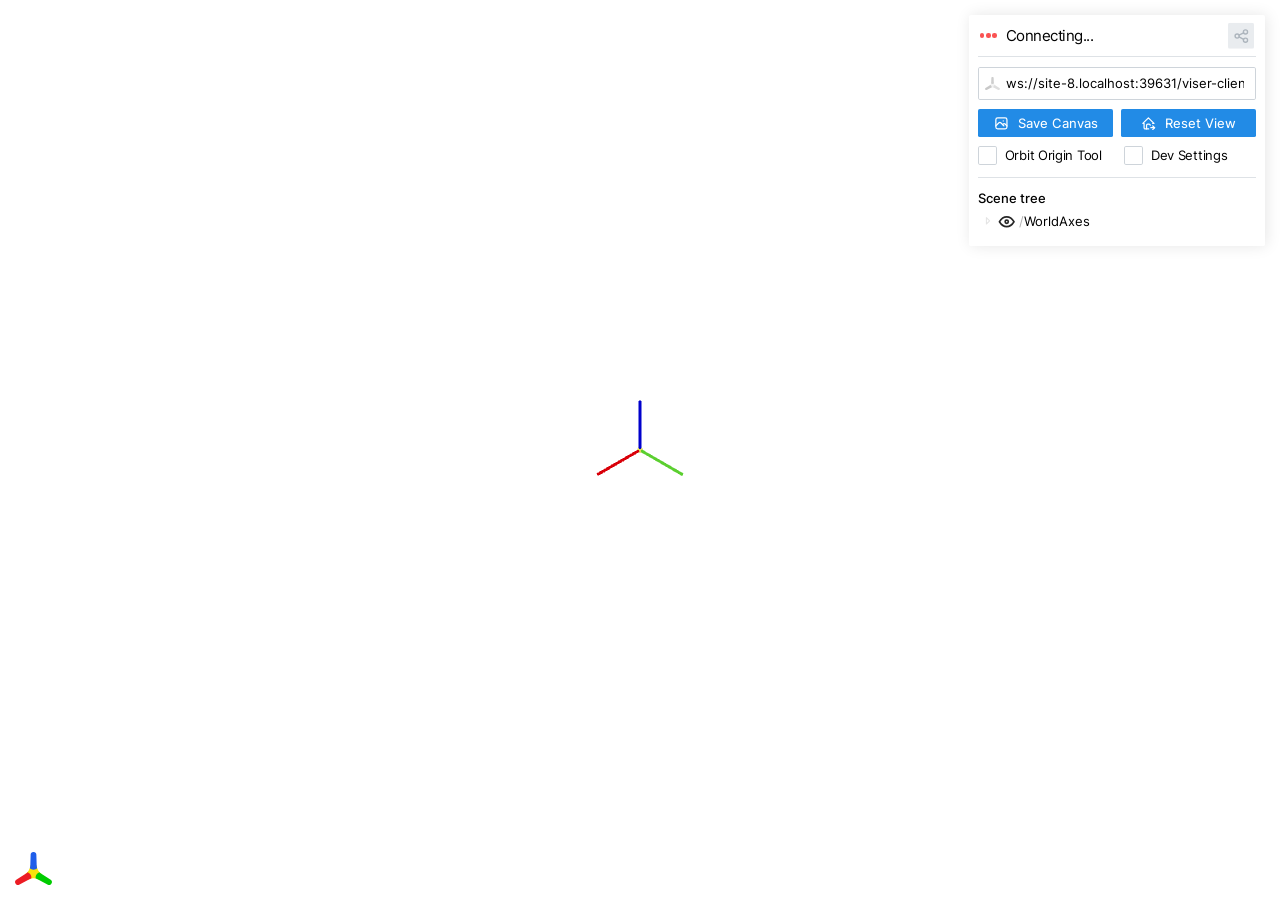
==== viser-client/index.html @ 987a783d "Add interactive viser 3D viewers with VS trajectory playback" ====
<!doctype html>
<html lang="en">
  <head>
    <meta charset="utf-8" />
    <link
      rel="icon"
      href="data:image/svg+xml,%3Csvg xmlns='http://www.w3.org/2000/svg' viewBox='0 0 250.44 221.61'%3E%3Cpath fill='%23f9e20b' d='m181.1,148.17c-20.64-12.8-33.5-35.08-34.27-59.36h-43.23c-.77,24.28-13.63,46.56-34.27,59.36l21.61,37.44c21.41-11.47,47.13-11.47,68.54,0l21.61-37.44Z'/%3E%3Cpath fill='%23ec1c24' d='m105.9,152.02c-4.84-8.39-12.5-14.13-21.1-16.73-4.48,4.93-9.67,9.28-15.47,12.88l-61.05,37.87c-8.05,5.03-10.67,15.54-5.92,23.76l1.72,2.98c4.75,8.22,15.16,11.21,23.54,6.75l63.32-33.93c6.02-3.23,12.38-5.54,18.89-6.96,2.04-8.74.9-18.25-3.94-26.64Z'/%3E%3Cpath fill='%230c0' d='m242.15,186.05l-61.05-37.87c-5.8-3.6-10.99-7.95-15.47-12.88-8.59,2.6-16.25,8.34-21.1,16.73-4.84,8.39-5.98,17.89-3.94,26.64,6.51,1.41,12.87,3.73,18.89,6.96l63.32,33.93c8.38,4.46,18.79,1.47,23.54-6.75l1.72-2.98c4.75-8.22,2.13-18.73-5.92-23.76Z'/%3E%3Cpath fill='%231f5eea' d='m150.26,108.65c-2.03-6.34-3.21-13.01-3.42-19.84l-2.28-71.8c-.33-9.49-8.12-17.01-17.62-17.01h-3.44c-9.5,0-17.29,7.52-17.62,17.01l-2.28,71.8c-.22,6.83-1.39,13.49-3.42,19.84,6.55,6.14,15.35,9.91,25.04,9.91s18.49-3.77,25.04-9.91Z'/%3E%3C/svg%3E"
    />
    <meta name="viewport" content="width=device-width, initial-scale=1" />
    <meta name="theme-color" content="#000000" />
    <meta name="description" content="Viser client" />
    <title>Viser</title>
    
    
  <script data-s="KLUv/aBIjhMAXIkAan/MFSsATbR5ADnGOXyDhg+dFJUSeT5/xNDoh7wCJp68kgyt8gZS9kB5lv7/fwgBaAFSATcBjlfrR7YLpz+bhoMXEgEhhIfCcHas4za3UYdifd4FgVA6lKbxhPGTqcmDn+glhOSz54sPCjZjBrjOCRAev4JBOaJP+5U2QpDgs9tH+YWapeNfeMZpOIM9HN5ZcCyPm0oJCNK6VPI7lN4EcZhvbaUNjJtjVnudg9EoJS/u8zZWpy4oNy88cRYyoeG2cep8HGCfCPNzVkWScChYBg0NvlTGEfU5FLL8xvHsc4LncCjMrXm+XMzHiYOfPm4QGgRAKCnZWVQw/Tks31RCWoeiyLPKuvAzYfiCcEzGD+YfS+fwOn8poIHh3OTBXRRLrg7iMySTWVyccCA9Ig5ZkaivsIjDXJI/NGxdnCYIpDA1gX15GvPGhmcuoywO4zgnDbniVzBVycylT5Zv30H8sWfGZ4S5OS8ikhcNUxsS/BPfqCSY+qA6CePGB3+m/vjSj8oCZEHDIXmmZsaXJEHAvqD88grpJPjaK598L1YCdOW3ty5I+Kpfi70khPLXe5yRfXw/m5SKOufTUQjb+vhO4VySom/Yp/bWlJJP9lo9HXqQ9XeDrVGTvp5jSSr35aaSUsWmqHHlCqaVFvr3yDXv2LGbe+6x58+XWr8+NdoonY+haiopxHyx5RpqkMF//WZscbpPNl/2q/9JXz78RpdTSB9lkKbnXnVcTTEGe6mnXkxQIgjfc667NcbWUiolhOaSlEtY1W0ujK2EZMFDUsihoYQDQQgeE9i9dCCGO13hdGssIdmnbHKP0RJW9fLYoSzO8u0w6m0c+OOoSH6hILBjhByDM/1AGN6BA3/FC/yxNnAgjjPIlW6Zb3Ag2O0i8Q8kDRSoC+mNc5lawV0SOBA4aMXvJA7jzoFYr9iAA3FZ8y/YX+BAbr7xPnAgDERw/E08BAeiAATSGzg44ECWz07DHq0lIBsppQHkqmBoOE4g5gdIs6fmL0ttja9CMr7wT3sVL902GL/D0XEsD+Xpbq01xthyazWlVlIwOCWC7b1Drh1L72ZUCk4G3SH5/E0p3/ezTzCOr3NQPvQQorC5hlCEibW42GTdaL2icSWGa+03JmJQNoqed3d6kblPUKqp3mSwRbYeOmsuPpJLeVNp/VLtL2fsIVWTqeiWa0iibiqTdHHCdghfvhUVVW9Cuv4jjf+vFYSuXaJ+EEoEHc73sX+5qWi/p5K29c/tKRcRhO1JNP1BFN1bovJFpSaUcb2Hs1tR+BA6bdqkpE7XM96Q0Vk/JZOD851M/fEpRB0uGn0iud5sruKjRh3CScoaxl+tXKPfkrVT6WRrkjnmPMH1pEc1E6WKTpTcRGWyQTgTc/3eP4acoqhB145+Y685bc5BJqmDKS4a0VRxpliRNJ7toqmOr/ypMC79m8bxK09arah0L813IK+N6HmtXOukuhEHJEHI9G377EQHAADlSeKyUGQEIikNiFkWFXF4BnvDgAFFDwWwen2Lj4CGRzkOD8PFj+tMENgbxlt6aMcARyNf5B3/w0FITxL8zuJZC3pkzEbPc6bV9NHl5nzjg8pgMItDvgxSMvbsIJAymWfq9OY5KCTWedwcFBqIQoPBwFEUBEIhFze/[base64]/sOdYWfEfqPPGqBh6kZbzSR/K/Ze8lISQM9MSnh9nIoRx9XR7ZbRxIYt68yUYOQE7PYvChrV/r04MWU8caTd7Y6ocwsnV+eyZ0aPl/grzMNq+Hoa+KV7yEZdNDCcEjMwjsXm+FJ8+OtlfL6pdtlt4oSBlOJHIzorx21VRXhUqphiuY+wV2uSD5kPDtpvZJ7VvtVeWBozDKMu1GcBOfayzUWE4ggwgCyNa2W9mX/UJkc7zOa+MN3/6wZHfAiy5khFto0RKeFqDa1su01Z+k1zjQFTsdKNiItcf4m607Mmof7SCgzrvtBQlYYVIbBoBKmMSYEJFXF8z8RMmDSYRSe/t8FC2uMnFKmPsAStAiOOLwF6dHAX2kXFy3gwEpO6/9m7c91l2UKZX+N5bfLHLDvtOqmfe0mSKZhzwybtposfuWg5p92hjAf3JP5XQk9U/hUqTYW7CFCJESxoDCwW0nvtR4t29voPFIdofQTw1ZHFlotinzLwjAWQ8R2mmoJwClapNSTNJErbOSxsGMYUh5drzTqpS6FJqsDB0eNeQlNU4UqljcJ28l8n+9kDu3lc+1/2e9kxzY1ncKmIB/yecpq+Gi4lby2MQAZmXstnXaCPQ6IC1A1+bkKmBNmVrRl0LWDWFHrqM8gwlat20oLpwUdFzdN91cNPq5e70/aJufIHA8okT9QPYnnLGmBYzARvl89uImU4cVbJtESsLkjjnZAfpOHieexvuMtQVHz0BI9WjLGLTXavISxA3dYa1gKZxVfco/QZLu9NTqEu5wwAJlFzSpOIqkTvAncWCSePI1GkjZAA2XAa/OeNN8Tf/xsjmvG8++DH6BQC7flZ2Wr9SCSrE3eTxEjIKDvGtrN8XKD1V0ZrItxL5PFLaEhJ/TY7XOgzbiw1QE49W/VlO8s41vhtoZ2vACizonVDe1RJW9dEhO19CKKLrnWiVSuqdYUJcUtD2Y5LD1TLBsfxktkwalZbDME+9YhzT41FzU2ON+ImtRwyTE5UY8d5LOAmAhui8/KVutBZFGbyp8KQxA1ZtLoN/FnETN3okHdOv9LKvKUjsAERWjHSVBKnD3NaBsanHb6ln17nDkduz4vtIwLOR1Qpv5pmnLMkrZD9MbcLTdpx9G16SJ7+dK4WehnxPV56UNLoBwUYloo3R5ANTjtjd1j7uy5aXtMlaXDWzNsywBt/ML1vECaRQ294TLz0RH4ZU4ahlW5q2VZ1Wk4K4s4lCSjNFRcxPFPhy8hwlE/EPHyWvVOyFrVTijDTKqeNUj67uJCN6D6XKzg2pP57RezV3kFJP/KOGn5rbJmnFhj+oGaRpPQ62mZ57HLhj7RqUZZl1x7zrliWSjH39GB9eDiLwybtqVWhXsS3Ai3nFd3vwKcolxTdpH+S2yrvaO703Se7UtM14hgkC6w+tObcmXsZPc779MXPckI0uRa6OSVekAsZz1twyaMQeVir7Mn8zTXoJ3cKR0qtQK7/Gk/[base64]/FJoyE9RpDh5i/nJde6Q7L0j+xM7jLlIF5FKnRVLAUrpvy2NP6kf/Vu7DWRwlixDBrbav010UNC0lfqkltSdOzolu6BFfBlSrzNRX3Q6xZ5MB8wZeNDrGUqXU7v5dUAjSqUkb8m/xHFx39FZLuZu0LjhbaN2fr90oJTK7nT64jXiBg/0tkyAAAulGnBNSrAt1exgiB30/GvJcWJMqZaNsjTKyFhq/GAXpIMEtJIOOsIHXd052UpzXM1DYphXhHMUpUySucXIHn23L9uMv3wRjK2FudNZiq9JFT++/hKRKjlLL7mVY2sd1yxxuLGiQc/[base64]/l3CyZi4CFMsnEBitcO/dYnCYd11P1hI1NCbLyGLRR9CsqnGpebX4hvi32AEploShney/ztNomwd3mWEdxbwlv1PTVezmpNGpSvT3JcLUGzSyhVKx73EfL5mVC63x/yIgz6haz7l+PbBVRw49pUX23gPTipILdlD3klynqy37FtNftPjLSIWrgspkF6X3/H1CF/Z0X1LfvNVnErBAuJq8E/rwAiyU2bNKcf1Yb8DdBfPM9ANLlPtVDHKIOMauJBaVQLRRa0IvKwlB8jee5dJatm6EM/jvEdnq2MZGmmWHI/[base64]/P8qSx+TOnF2IuYEo/1RdlieG+Zmj3p87t2Ph39j6QKsAchCOszp4Hw2kdcxJvw2L3kYpJJOSpKMQgypBJ9DXld4H8RBUXCEs+k+8Z1PdGhJtPByeuj9+6E3rMtQgQC7ekf9jlSjWyezvzPvSMnMfElQUjBezuyj6uJmu9RFvifuJv5SA7Avc6ZvOS4UQ4jPK/tI8WXr/6h10QQ39kIWugilhjTg2o/zQ5XGBcqGG8pXTxYLqRRczkloAqUCizAiG2tCvWRCmpTNUPhej25hrZqCW2kabALGjbHcMKZNwqARFhrGpMkYG8eyBo0xk/c0rbNSOlxKj9MV8huVSQl/jRbeejeaquXtAQRbufhUogPEuQv/sg1jqaUI2x6+UkSL/rATpVSZjSiWNdF79CQaobPErehFXVSw6rRYR7ciYDNckkamPjJZ4LVMiKfW+tuzcBu49b7naZZn4WJknNtKwfYNOGdLsJxekmwuIwY0Jp7JIKG5h9P0XauYahV+Dagzz4oS/[base64]/SQk/Ah8ByTrepO2+iH14m8eOQTkhg1WTARhQ0zXnduOQ5czs8BRgt7KP9LpfTnqV5uKKrulxyO2m7GW99Ppci7jJ6B4qMYmwiATIzOUhY1r1g3xICTu9xYNmfYQi5CNOwhXYnkX/1MS5Tc7+aQYsjK0DOVLLzeFIeTT5RYIp47Co+SqAPU95Z9a47X7KQ5b2uAsh6s9NkKIIMfbgDcFrKuq6spQmsAfUMcPQFJcPW3MZmCgxjvyy+Sdh8HVDym4wshCQ8lkIS+ozfLEqew5IsFJ/AVb+mBClWqVuGNp7BM4FAqBXQRqVOpERuzK6SVGySP0eeZIIGP/hRIOG74MY2E11Ue1Uvd4Nyb2nQoYTkGTiqP2nLIjKKu92ENMmVxVg5wS4EKEDx4Um3T18y7DDWZdKEE1T/8ctWS8CHIoAKkKICyJAafQgRs3CIG/[base64]/T33oBKndeq0329uUJGa1wIHUA5AeIpGhYWZG6s7uivuxDEXMTLqJiZYxV1ZRSDYSKpIQy9ypElyK3tjqle9TlWeH7W3DBFwGCVij0sUg6HZ2OToej5tMlVTd7JatiDCKOjlGh1a1zDi+2VlkYXim42gKS23Ez5aSDNDZ3RNCjNDDTIFJugbQYXa98sUV/Uqa6O8dJ35O9juRuxXEoEJ0OeyierAalXRRXSrlvNiXyrVsBT8r41j5NrR4hpNTSmdj7NHZoUZVhLEp0NKLnOs3jKIZFoLf3KJwZLmj/qXSUp0LXNuT5bo3u/lsSAVKeG0HOIHTTZcSXugLy1mqr2vzYi5FCdyj71al8Et2sfoyPWb9PAV0YTCJDuB7Uxy/kQAwiJYxyJJ0apg36PjleeiP93P3WwtKHFw5ugaNdFqgfv5guTV1IxDafk0xZlMqNCGIYCQVppHQs/uKUJG60SoeKTy5VA4rEc9ut+jodIumFxlkc18XiiXCCo0RlGE90gBlcVFpI82zSvc+dYVQyukNnnxt793LCCzW4KhUl+6Z8RlYjhEw9Be3z5+Lc7IVNwve31z35cSCZUNH5fvps821lA44VBN0K2uhi81eeKtK57idIllPRBVb3V4wNwXn9tYcUyFEwvvmV/7e3dDG7InPHvM9nmzBxOTfTPAl9s6RPZuWKSf8lO+vec5p/BYYCqIOMsRoaqpkOozAQCBpEMJcN5UJllD7z0KDwHBiGA4ZhICyEJCEIwRIKoRBiDMEIMc44NGTjBqGnQZ8M1Kcas/rXU2dkVFxbPQ4JIa21H8jCqkJWMJqi862r1T+jVtxhjAbZs0UclQV/[base64]/tlevLDCHu/cSu3+UHH99m9p7ZjTK+wjKH2ZM4U51tRGc8BZsm2Lpc61kHN+Cuss8/s1RQvRkv+NGzMMRW2euP8vpK5CXKHyH7dKogQOuTU9eZ77B5WMbubktauOZ3pGvuQeHu3h+jWOvuynCdsl6dni1pWslhf+wX6WLLdX/3f0HLRYeuPDhzVr6vu8+MOy2r4R0XNNy9/leXL8z91gnv3QJbzdDmTLV0wIjP0sVjGd5RLokLIQTenuhAgYRMCT25YS0pZQ3UTmbqEXVjXVHLn4jTtdQWe2DhMfB/+gm7N5nt54JCcwJcPMjaX4adU1mlLtf77mxOeGTe8CgXa0gexE014tJlQiDGRyWUplLHzOfI2KpDDLNTL8gJsNRvdcfc9MopDQfTT2YYihCfwMDbCb/n5RK+vBkdl+8tOKepl1BshJPlKsg5UbzhRAPQtqIZSFR8aRaRW8wbNb1qaefNVZM/W+s5123BApy//E8hCuQCFbiYr0S4ceqTwrjkbnw8M7B8il29HG73hPs3PYEgCJIFMQqSFAlZ/WsGV+s3u2NgZtiCP899EGaaMlW+12F1cKpLBPASuhcAAyyh0ibZLuRv9AQHK/enqkTenjy9qvE1eHUUcxbKsZj8lJTsEWQRIHXYxz/4SXhzU26d57own8eWqWHXuUAeeXcSuI3UOgjYg5U8iEG8DR65oPiaB1Y6aCJm7f1Uj7liwGDgwgugV+op5jFWa8P7mOcwBSvEk1fCJaR4TCAPgBBCf/3a0nrXOJaYasW9ykbTN2y8ZE7BT0QZF/QFjgj+FkvGIst6GLwLlxlOTOhGdH9e5ir+UIuCDpLwbj7JF5AuUJ3P3/PIp69YJnll+maOeYjtci4w82Ruym1Gx0MPYPca53U2f1c46o3jyiAO8C8Riysob3v65Y3xFNfj9uh0FYPjxEG2xCocEPk1WDvmVKIqOIhSyOIQQ3oQsHhV7/Na0DRJRxNwNWRC8bAQOCsC+GBjEvO+ZPTnjW9ujz/S1NqSWZz0GWEgtpHz2uo4+lprlrpUaJ0x6yolX6HvL8AQ88xIrrrue7L16OeG8hV1+/MqdxOSqI5jUnGpY7uo39x+WufmP/wNyl49hvPsAQHhZc7jmBRabUIM2ztdgom+C/W9ir/KqX+hYeYDqNmXea9xrLIGNji4CidEdMqeHOzJagZVu+m3yTkIWa7kGEr0WZEwav67JpM+mk/lTUlUI+Hk3oMfXrsZUGKNc8xXRlY4sxDO6Re7SBJcS3gc1G3qwgJWGQ1ktCkPP1/IYWB/[base64]/kvcBr7+7o6/DK0/S88RBE+u/4OOQqgTDOf8pN5AmfAPLEZu9pwmvIr7SwlwLRJDJA5usxxX2uATwgpOgvrMneGksP1KTAjlrn/LEKMGLBDUg4s+n/fLORT2KoMD5uzrw4IkoEPXnjU+MXwFUg7fArn4oHc8e2HJHGu/[base64]/+AhJpraJhKVckNQWIjtc52aY/5ckXj8ilCLIunPp8oqlCJDWpLEsgczyVSZxdCpnl3FArEF8Y4+RIO1kfWGmOz4WbDMmKLXDv1NBYIgToe3/[base64]/e7+gPBCRk3lYg0e41WcRRm94Z+beQ3RrLgMYiuAkvaMZ79zWFGgODo2mBPoTy7Pty6ILBXB69E/PwW8JtmESO1ESASHuAlilkfptwQhj6s26KI2IJEwFV3aPMZlkacjL4+lb3yzBtexAVz7yerS2VQr5gYcwiD0NCplBcGsLqeGBF7SV4zLE203OIUHUcJjndHPiAudni2EDHCx4BZbfltDKziLoosXWUwS4WSIcHLXre4RzRTs7repGjicKQ9q4SxNVsHNkCu/[base64]/mRoB9lZEAqABfaorj5kM84kqP9RrKEG9w4HHDGRj4RWjVgu4TRcNr7cYask1cZmSFzDCf+PIextGzhn1QK9US9Gb249o2latVT8ssFXK4ObUfBD5JDxmHFgyWHAHyxy30Ceqag9UNqqpJtqZiA/y3h9whbf0Uf/yia3LrkSYq6Ow5A81KHLIxiUDU6QeaMomahPl2S3PUKY5/RECgLXQ8w9zeJEj4KBJoCJRYRESAJQM87Sgttebch135HC2+XNwlbNIIPNHFK8TYMwHha5WzC40lo03GQIr31xeRLbr6otaLf78AwuL6dpP5F/2Jjq/4gN3rle41UMlq46vpr9BtOVQJnDT90jfYgx2N+igxYrs7nUX6KaUpT9mDa/NG6RNBmQI5lKz6k+oAESkMUZ/YuJGy7eQpsaligNgopN6g6WI4tgI8hzlcLwri1IVjCiSdN8yvuK8wQY8+7tmmF/VyLqfEVCET5CdKo2DtuC+2apYz0qB5/ViApOmerURmUe+1rPM66/0OKkrZQ5CB/+ndopOUIeyQi0HMHwBD+UpcKfI+If+4UQf3vkwzE5kQJcBWj/[base64]/v3I3/joO6Qf6/3uToUXttg0JEQlBR4Qb5Jh/mqg+P/CVNdKGb4TehmIVVlZQSi+1T2gVH4QxAy18hlwTyDjkHdrqQLnqwRxJ0KG4QHgX8YtwP/[base64]/39Mm5g3p4q/RT/6/C8Mz0233zXkuMxbnn9g6cxTC89q5D4W7LfUT4ftoUqiZ3gq68OHfhsjrXDiOpPs/XkDiqkRhSDTr4l5ffSFMAs/znYyQSobRaI0j4jKgOkyX5SlbyXgQM6E7CI2BU+W3Z8PIpz7FZAkpdA3oMlzUIf+qbuy03CQTS9vvS65PuDQQTBcYycK7PxUIhER1Ci50QaZCllDrqtNp+CwLHtIRFB2AmJR/6IENSc1YGRdwnKb80xmO2hjwaD/4KTdvEOrclDgX8OuYmKbJmpuxR49CmLDbqr5jAic3tSI+hQVBl5I7xH8FYcVtVIqD8zygCZyYBTA4Bym4kEiJQa9slgx+/xkeFOR24KSRkZ2YLH5mIiIhyAjarQLlmZjAEGgESARwBulFatd5AspUWfi9LttC55xtXwiIUi6Jayn3WFJzUgtpqsLwvsPkF+Gzt+pX8YW4MwvfYJXQsul0i10wt3WzxJ//12LNcVZpLcP5lrxZXEsF4l1gY0/pXcXW+hMCAos7dpN5CD8sl1r/f7qg+RdWwsdfb6kW3IleHuYsyykr+0WJOa1chR+MZ67rtyHnTtdxTGkykipc1UaEbkdJ4byLLgtEoFI4UxSAhYB4Ym4KsTbPBBiN0xnxkSCDC8NESMcBECRHPXJTXHEzlmrrklmYrMu3E793h+/9du9Sj0YjvDcTcEWZQ8Cc8noaD0QAkjErNz0X9Ttsu+bjEvQlbGUXgeTz4QCkroZoysWBg5pa7OrfD19o4/aLKdWoJrZ7iMscJDochCILyqfX0/t5gQNFywuS0B3JTy/d0a5szRSA6c5CfUpvgYvotrrUvlSMrVPkIMjVKi5/Kd09TU00dt44mscf4VuTUr0upAad0+b3F4tJeyj4ldjR5v1Mp58z/meu1zFKqxvs62VJtzaQxXa4KPBCnGcVJLkFu6w+2xjCL96UShWGB0rJEzvB1VD6w7PnFA2GNzfjBMHejS7XcNRajN22pl1uJdfkybXm3heI8NHT6RwPSwEQJNWE/do/6It5cikTDI0+vzvsd+DQweaImEONgGos+3oHPOxwQb56F4glOc2zhHMHP9qY6CTbf81t0oERRm0OVLSG7uBKrJY6wdo2tBfe++K6auSgKrrowxdRQA3EnwQJD8yRAb92juM8/HpAFE73flVIVQcTO2DXlPrZlGG1y6rWMkqf32NlTr9rGb5x2PagcQ7FL9fix5lATBLN490p2Dy5syiWaAz+vqVo1KnLjYunfNyfAxz8PiCAuSnPqTYSl/v5fjDU3r4RJHCKLhsONL6/V/QNlDpYgURZvIE4BxOIf/DygxLqWTKXnIcPlVIuaw334zdAhXNDhaDzOPMQzTQR7YWsZJdW2KRJAz8CAsnhTzla2p1ZNDgqe6Nlb3mSYY6/aEuCDHTJyHtm/g3h43NuWp2KvO7lNCcKPkDu6+3McSEw4x/[base64]/WrtkuezphoCQRhemRfyew3zRWerkGO/+GDrBz1qGptbUSHL7HffcFp6Sz3r9cnFZPFXkhafw+Uw41n4zRQH/wNqHIaJ9KnmZPxSCf9mPEHjTcMAUSjeC/[base64]/voNDUuEchy8UuY10qiU6dkJlEqcoXyUrloZxqzDnCthdOBHwbzD6w9nD+QigjPGZxhMgPSZZrshDdDc8TEWJ6BewHvgOakwP4UuM4UViXqdAgtdmClks3OCQJl1VfyJCqJLXyy/[base64]/XlFSY1/zpXbcN3cS6vwt28P4Cu94kRDdVM4qNMKxB9vYq+u+MFeAxmFz+6CVfiJHVYVrVAFlVbZke9PjHb7sqE8lASp7Kc7w4kpTCR/iUc6GCPtWfmLdahmarvAgyOruCWLtClizUFTrd6cosSVWsKt+qIbmI9jmLzrSkvU8pB4/Hx7JFegwblHweaNn9F4dBbLGjzQ3oe/77rUHzaBth6mNzC+kCYIGRIUPjTg2GSpooCxGyqP3xzl9U+jfHufxsY40anu1cj/CPX5G82FoTycQe/oaNAyiRhqzHJWOI/rPWaPJL87qw0+YqDQ5EvzDUz/x4D6L726l5KAlxY16y/nV8vA5HWYK5BPc2QkWabtTIckBJS8/svEFZXzzpgFx6cEFqDAetuH/bKAJ1tfVnCYbCTzN5fcdLne8c0WcsL3fwAI03MdgEvRDkqimvIRDv1en8PPsgN1Dlzfb0SBUZoQzlnaFibTOU2piPhvDRvzuTMzCxcG8QsdeVfFocttKRlMTceG447yZYBpkj4mwuFFNevraEY3d7+AtjmmkVZwdpU4b/D5zUckJiVsDHIGxezUhkA1diGUE6N00PubKpYkTmDHg235Maz8Uo9Dwghlo94CYRDaWbTyMGlzzSmusp1RXFx5/VotD9vTr1+IVjPAFg/K7E5dThesYxhc2MmECaCADU4wSeTqL7UTyGAY9KpR6G6EmFwlU9YOO76DOCIHDEgOyrdJytnedyM84+qGl3zzotu0UCfs7Qv3qD2udpg++8ZdfuozuC+dhk897kkfrCfGJvZuboHwXc/jUFhj6DlqHbzWlA8tU0Y1DlczCKhXzJUPpHAGnwv/cC4SUA5NqhL1pm50lzTlp/fVmZ197u37ZmpxkNjWIo1+EQl+Uf+WR3gyegXNeXOY3NtOWoCL5rrQ2I9xsMSa8YJ8hYiIKz7cX3C55na4GzP+wB2ywnyf/sj1LNQGLkoesRJu4qpsb4T97DuArX4bogw9KSxTF2rbIUsIrZ/PWjb+yUMDqlnLEqTQN81IVnAc0MJgEm0Kgp2N90RaTA7zY4G/pqgpMDgvMRZ7stEH65TiC3swhK56lEPZJ8NNEBn3/iTw/bqr3u17WOY9UL0LstBiio2ZSc+aB414GLP/cSQKZlm3ZQ3qOGj5gNklGqabr6LGD6Rh29qxQAsY/pqw2/IyMb91N3x/rSFa4LTWdzDpfBNqIm0l5lF+hJhI4+l/BhOoZFMn/FsGid0KhB0jRWhUl76hwKcmUuZjuEPJIXWKBHEqynYzoqacC2mns9sPTOnzfyrSPtS36UsHoe1Sik1WgbwP2j2EsZAKtHswLZBkqyz/fX1mXoVsCfoDlUwJU3ozp6BaFsdiAF8QC3bXC13NfsRNOFVSf5od6sVbFSjDPNHuZYxabP7R/Edb8WQR13YTCx5pNdVuMopzweg85pgVAmViQyGYr8FM/js5uEQP9jaOtboqIZWaQWT5WrCSCCp0FBuHS6MNwiAxNFafX0ZPKmH39fkBWIyJGGXPOR1PGwi4H/JAVcklpVfSEBNew3GxgzS763yFX/QGqOfl438y7JsFkfjqI8gRv43s9WaSRO3qJip0HcCdX5eIarjN010yGrihwqP5I7Wr5SYd72hmYvPDYmcrTMicO2FiNHGR3Q8MOJtvH8q8HDFVsRWV1tv2zP/tzfawLwQKHnjWo+9ByTIS5o9quCzpq5DdzflwWaFo6H7aHv8d9KYUFN+RAL+qYhQHrxruezZaYDWyXB5CFd6Feq98PIuYlEoNGg5wtU2EMAr3o4wjAFEm9OGlF1CA2ioJKr8aK6WB3vjwMKrRdzXuTZx53D4yHP555/WYVdtwy69fnUHbK3DEj5+UDnY+8clDw5/m4Fg6ghOQ5HUVB1MNK/JMoBlmhPlz9+PzbbJRX0m9Xmf7urJW1qLtSREe4mkpGLEZXpWp+M3PO9BndjFrcXS9xn8U6JHY4VBlugoGav4HCF+sqmG0YzTUnR/[base64]/I3zJ7Vm0g2oDpIoDGSZWATjCOOUVrDN8QXtFzuodF2/uySIm/u5PCzHCLvU4to38+NQpGQ8peUG4M5H7R/4B0eER853KcHPkqHERPTObLP8bCRacQWGa3QDczojzGMHeu+4o7iLoVvgjKjo36069J0R8bvANe051uSfzlC0ioipo4N90MgUe2UIz1tfY2sRkdY9TiDJG72zNV8FDsWYlRpvc9uqWF92SaA40ltv+jZ3xr2UAzIgUcFftRswWdzrg6XE/tP4mm9NV4W1nLybML1Qz+5Q0fTErgVNvoiarkjTehvXrkT1+YnmJWkPkceKdPvi24wxy3PrgBoY+0czqlNcr7sfDZVyhIR3NUwGqmmpa0USEJWtuRYurB/lB8coPa/uW5bItvirycX0LaxMwRHA+P5DEzezGGwt3BSYcJgmlNL44+kMF+H+RPP0bWLkWFgmNgLVFOSujuPi5F5ng6MwTijVGO3TQixA/bh5jvR8wW5PXQtO8vJBV5MqJ8hJU3MLqODfsqPBnp55epcLZdjWQTOWc4J8QnEn0DPeWNnqdcKOY6BHRWoz79DXkw5EI1310fKBuuxoS/acp2o2lQ9muGLu8fsv0kbQ5in8Jq5URZfW5AAcbADAkx9hZdWHU617nqQ7g20Pq825xOB0C1Pid6e1JQDJMK8eIKRm/x4G7O8ZgShUNQ9D9/T87cRDu6YRoLsCbQ7h4oJphnCJD4lrzqE/JChwVSRcEqLrlOM3hSb25sc6vgOjwFCExU/LlczCG+DJdsSkBjBhuuRXl2ynWgwixywpfjVLtvsq6YK3SIZ/FH2JcFL3PF9NBy6gl7LdamcGsKAzHsVowL9EH/j4rOqZe2h6/[base64]/FPKiCDPP1a8yb/+DmOdqMM6XB/zBHFlFXxRhLbKx1m76JpD28XkcKnufO137YFVjAcN4sa/1z6C5LZKuJrTrhnp/hxoUNXMWHNkp30PMz85fV6reJVij+KNMcj3w5y57tJOdgOZVMGYJC3+V4timCQsJ2TUzMBmUf56YRLCrzV3QXCqyhKSxQ0Byk9GP7KWvQJi3ippwgZdYuD5zXUJbfLfkiB5rJH28qNdixM68cexCnHX4G0Mk/STXYSpgrjaukB6q4RsOu5TCMu5U3pXkDy5e0ErMaSEBPznRQZdUeLwpKPks4FK5cSgV2ScFUc9YwbJ/L6+tQRk8Hq5X14r6Ty8EcNLctbxuvaSlS4EIq4E2dbGW6PWUxtFHA5Dc+lZ88e2RBW9Bi7YFw2gdhbbIRxnSp920tAIWyygKyx58Ccj7nkuMRKgkVKK6sKjsmiVTr8EtlMFtu/ZKLbOwF1yzeUngSaSuculnzE+/9ZB60Msx4qgv0bRRON4BB2lDUXUAVSUV3+CmVl3bW3x4rVZVI/[base64]/ElO1Qa6YBLw2WmCp+j/+FJtcQ0CdiyMQEVtzwiIOPWKE4FcoR51K2u34Cxw93ZVaSghAQGcdQ/oIykP/FCr1QQ6mzgOyfeTWjhQ1EVQLKO8HhaAervmZ1BHeOQaiaaaG3OeqLNwD/ftddcWLeKUrLYJ4HT+j5FV+rtnWvH8msEZS6/qHPKJJunNRcRFyU2Og0XGbe+pYi6yMeZloWd3SbfAOl3P5QPiQtCWE4C3BAT9VKRIHgZ/H5AsnocACB6Cg16aqFQ/xKf9UovYa3xdm2DHxIfyEh9GuBt5BpMPHZ/JmFW/O8o9Zr6JoUswHaK6uLvZjsAlAy1GUYlOa8J16+QZrLCiv97nA3cT5zIg1kwZJqqDbiEPzni+qrp/2A8kIJxx0xmRhQaUCyxOfOIXo/Rdyo3xQr6qyQOJcG73m3UfTmeNF7uGwqa3ucqwKmV8IiE/dUcWTQiv2a8Gs5QhpW62ytuBlKNQJc31tpo54nAV0txQnkky3OWuxZJ1tp/[base64]/dYuhcuLjhTUlWnA+wONozWPeijCZoPYAbQUUVv3vWbv8iqzlZh8/z+lV66SfFGHq6N6/wnsOL92rChgdii97gaKa445z1rJoHNraPS0GqbJFJvnbAypGUtzEtIaUhhpPYUmpYkRxy3V+kyl4uFJEeNQWsPfsII9Ci3ZMEDVtt+6RpDCEihQ6Rqa+4ZwUhIq58hmX0LmTOKKtOrPjQ6bH3+q0kK7jU+w303njk/xQggQgNZj+AEEH882DnSbL4CiJ6I3QL4BVbdBRDlDcYAzgOHlwHUrovWXVDpA9NlSUdsVqDSLFNThEx5bFJM+8OpjgTq1TAJwsU9YeF/iAFHrn3LiqgfsX+tCzqKziqykLtY/ULA8sh9PQPA2TEUNcgu6KQ33wEA8ISHVr+kq/wwLxuA6Y3MevJBon9F4tnApAue0gpn10qBt8iGsyOwpm8HrEBvMGBNHLqA5fcMJmAJBcZUcQ5EhFJiZHuNedo/F01MTAOcowUe/[base64]/zZEi7FziGmkOxMe78yCVxAPOWWV3qXQWkYgeo2tc/TyhSbNNJT3u4Jj+/7rLGKp+od/68OLekZZ2lOwxniBpLg/KW5iTUc/BMnVNRXo504/5fJqVWd5SGTwINtBwh4o8l6LVrskcyBeQx9Ur5qnAuGaXUJlI91YGd+nKOWKZOotkisS1Xy6ShburgZY87oa2sw8ocw13abx9KJyY/YWkV9LFnEREOWD8qY0mGx++AmvlSxaGQqbefgsKNOP5wzmf1nLRP3Gdz9EvVPcKvvuGk0tGwBoBiis0onrvVebbixu0K/weubgFztGAkWKbyPE3yaX/sB6bp9tOslDvwZ+xHYxuYZ2TxC0SekjPo1hovsNU7keOI7e2DTwXV9+eG8m1GscKmV25O9MecWpqpkLgQ/vvxBlsYA1opLWopjFFJXUSuM7jb4DfKvmlRmG/8o09WSDqL7fxNgdmLRVeiAw3zc+oWo0Trm0/[base64]/jhy7fdsK/q21Aj9hJcj/pRdmfdA8ybNFuz0Mof5IxwBVhPJm4NWWoihFI8WEp+wjuPZIu+aMLC/0cGeXr3lQpGBXwv1//XFYvbZK9SRyPPu95OBb1igyANy773MdogBfsx5PvzekQjLa7JI4n/rg+CCpRGudd/mqwqCzigCW2wgSpcm4tiuWcyazkEduQC1UH2AW6ic6om8wYog3dGcc8wJjEnMjrpDRWPIPGKBB2NhCk0BwaJeGNnA333FA4sIFT6Ep+Hs9FHRgjLE2nDjvLC6NTP42ZVjWaVIRPA+VEJvgA7K6OWfC4Qu8YMgP+OUo+/NdCMSyg09TMabtBvkqwhUUccGsMo0nueSU5puXKdQbZg11UV6LYER35MriFeBGub3qAnAzAQI7LpzjqZvbV4ghwp5WHd/LKUrjaDvr0no33qs4S8cwuSu4VMk83mbxixyUWVMrNW0N+nAs2SiIqGlWUBVILjGdFgtvRgcrGSlJ3CAAbJ3MBqGoFIE8cHz8tok3kA7o5aXkyqH5hIQAccCLaiGYlWgvQtN8FZkoeCJtKwaEqZ8IQNu43sHZjuvFyUYZCMj+UNY0ZSHdvjDR/hbKkv47zjmAAoebMLuNIh0jqsk2BqDJb7BBtsCToTgssoBu6Vk88oJhEzWN6IJlg84v6Qar+OwLMon6YLDpqe4ftcCEF0ajavID6Nc4TI2ubvcsTwvwIf1h98T/dfdy/5/3IvyI+i7fFK3lqLNsCDNoYCxW9n9ZL6w15CG9dS5+DBm1CgCNghaFXIc4fgCi40FuwmeeLnelx8SCHq8V96mBvDpaFlbA9TyruzpcQlD8cN6CsrDImJWeH9xVu5P0ms85ca2qxv+IkVhX33p6tEOQaPCFotaQAyiWJSpPe3xEN2RnzO48ROErBOJe/CHkYiqy5nsuXW1XTrRSYTH9ZrHEHJ44vbetjdWPZP+ESdt0ceajGQmCk8va1lHKjkSi4Ae6vVJNbICvZuFbit3rIZrGxPThVKcOQXPbj9JR/r03zf57Pmc1fgGyRk09qskL0200fGoH9+c39OB+PDOXq2wxo4EIbKWVipO9z8EYhkXPrcVWEBkHGGLqGW3WLj5kZ8pFGq4mLmPZfVPAkLzWRw4RaAZBrfQI6AsuNr63pO9CzL0wCSZC7BspA4JjEFHeWVEjiQCAckFZ1aCM6ab1UAanSAP9WvL09M/ugjSW6u2Z9NER5BXFVYRFQ8TdjrVIsCATnl9f/df3SuyWatrcjroq6hcIdbK3/YttnMnTofJfNFegwgK56BmbI7WAtEyPJgz9wqU4v33+SqwkU8urBgjpZRvcVcLEXaAH2ZK8rJGvM7qsEFFo6klr5hKE18g5WrtvAlmwDMyosNFrfUZWmRFjgSn+n8rNyBy7hz4dDxsNuGznBG/w0++hntB2PqCC8BAbI6bhW8HR9uOlnoRSODuKeH6G7yXKXHoeFAx3k7S8dbseieb22UmVrfCDjYED2e2I0grURMLtCEWnS/EO3ZzIO+jtxeV6d6jiDkhp9DSVlMxLrHf7V0pQM3aag5+yfRSpRtUauAaBWuFSrVQlYB4AYxm//mWPQedz1xsqA+zt4uGC6L5FcGLW9VXy9tssRYE69dUSZ26e3GaXKr5lJAOD/R5ttib1YSGLZil6mBa3WRiKK5cKEVULPmwqhslJeMOk5urkM7Gzb8s624yq5rnnS23Wg+vhqtgMOiW4iyUi7sJntJRxSQOpardsaWjiP1qfPkFGfr/oc6n2KxlRHseAiQTmL3PZ3vP8cfFzkK+5PgLa2pAHGSEIbrCy5mLP1KhPj9/E7875l0kkEpQ0aqlEDsfySAG6eDgDSaHeVk9qJ9dzoAZRA4JZAbLh7UZwPeGxv5wEAH61ai5g1vuLXosJ3oQf922Elspjf1FzghW41Lm49LFzRjzy8e2+yB5Tn45C/pFNTauV/[base64]/fCo5UrWnO3W/OypnWeg6ISrZB6MeykpumX0xPtpnXQ7hH6WkP9fqEyczf/5253qSh4BKz8GzmNNQayY7CQiYhPGtAMC2e3euFOIv3Eae8JCUcYlbbZqhoTQQHvSjcLrAKIWB0uOb0CNNcq3523cG8DmHN6El05otliTBtMJye5nGandDZjQOHJo9140YfZEoPgHa4JpCXBernm9uAJ8nQK7mM1lg8nWnwdM5RKKGAOgzw5M+6Yn8Sy0csE5/LZrF+x1PJg1sXNbtrakdbC+TDZ+QKxQPVxZkbO2oT7ioG/766EA0wvrKQ1lZI2khMaOM+70Ly2DWABcn2x09Yjd7qdDW3Ph2YGIhADm//eH4wB7gMSh0et/UxZ7dAC7LM7gStRtWj7ux8l0LqG+z7v/WAkFBwadZWPGMX1sdt29hTY9Fy8fmTObLhvjQU2dvt9RLszq4n2q2KK3EwOWBP8be9vobiDx1z/qwbJHyzHYMn9BakPfcEYFlP3gM/C80KEbBotWjwYSu41LmoUoGwIQrcaJhWc8Q9yKFQZq6yNCoXa0PJMA1nWMH0CL2gHYxgH5AJIvbS4TrFdRM6eSXkb2lKgGFEZRdE2BAIIAjAD2vUrxQAj8gpIcXRIlk2+MdkiQI2GHo+kv7xII5B8HjcdpqmvSbZSWeU+JsM37dy8to4+5pDL9kFE0ZIFQDu5n/daisn2Xsk1AFnPaynRxpAhl5hnXY+junYkxS5lMcufI/jAyWk0wPl2dtbuezaaJwSsiicjS2IjIkdWW/y/M8+dK3SrD3E3Fo7iWVM4L7x6dIEAaj2WlZa0sLYl2EjocZ5t/tphxeVdy7EhEFA3EwrarEKFopEWDQi2tfswjvM3/Jdp1QsbYJzSat08VpZSITJNbZ+g7wOj8K5kJBGxKjn3KITnFLOmS+uPKPysVb/JqW7iU4prlQ23PRwIGh8GGroUu6f+JYgglQSzJQuddWU6d1D3mcHDQD+WBSRttbkbsITrI6hH5U1R0M4AChdGIvOITLs8crh3Fh4r5GA5JQ/JYphgAhl4wEgslgUT6Hf9Ax/pYngKizk+dY1wmsdeyNC1ERz16/muIOBYPeUaCSiA4Du2dM7luN0CBIBInXWU9CATsHk9TzBcHn9RaRB5uzag0zEFSmB0ZNDOZ9NAegkq4kNfBRP2faovSZcdcX7cqN0RGbcabDxuCQjLo13BhUk4FSv6Iu6h7WzXoLH6OtS9KFlZtCPuc8WZJxnlXt/3yqD9TUgkKnRki10Nj+Ln8jBWN4PdK8TlKwCGdRkitmqmE6H54aRJKyoICho6sw/1qZKi6dsNAEAgKHpfKBGKBQBF2+QEWBxBxK/f2b8dW2kJIsjfmj8zoVHgYn4VtgNqxN4OGBjuok2qaBqNQs01WtsJdtR7QBJAZWXiXCB4FWE1LAkDlUj1TRTnH2AAkElx/u0BMO1THdCw3z3rWQfg0e0OV0E6aYC3UZaHge+WelTsJKLdezaeJBToVpxfGI+r32SomIS//VAgXDE44gClSzA2jq2HgZiCKzmKRA2Gt0YLuMnXj5JkiV2fnFm0nejyPoWQU+uhFmt2urqCE2EpkH/0Hpc+wzOGVqgV5ZQlGt7uGZr07sZ5cbZ1wVMqEyvNdZ1zY442KYycx0gyyIhN+9oASsSSTrphRkH0WF+oyQft6syOo14dlMCNllpyZ/4HEtFfh4f2auwio1nBIK0mtEGlgWv7zIQUBasM2km4spSXKRiVEfq9CdpS6jAJqdRVGIKh53oEhfjXLZ4QRcaBxMbcDcdUNyuYn5WpzdLTY3JpM0qV/+2gEMq4iFOLYMNy41INDwKFotXV0ZqyG2ABctQjPc1Vr5Obq7FYJhYzj96RHZuJA4sHT4dAndYsyKck5YT8q6+6G2/fMx71Pr7HLbzHWSeh7cg9MgLk81/K7a/uX02z0hZ7ba2ZCm1+QmHdgnQ6fj/dmXf4xun0JbeMyumC4c5K2DZnN3lhilFNTEqsiJbIY21/hKH6y4tGnJbAeuCMHJevc6OCMcci3ZwCNgnVPPWWqLRRHwCIIKrUdR5SGojiFCvUIVAI97NRKwVYFp1u3NymGiIRcvItrPcgEMj8t88exbPkHLlrs54j65KH1ALCOg0OF21FVZh2lZpsbJYSi7TwleWM+Wu4gpEiwy2MmCrzhq0cdH/QE3q5QhBH6AVs4CzNLgpSewXqUsoi4T55OCJ/8RQJ8HBpu4S73ROw/zWGKD89UjL8/xqik6j7njxYlLEyYM7IP9o2RdFJGT+U8jxY6Cxn396LGoLwkBbXxDtdxbn0zskxP3h7Jl/KlOGd1+eS/j59TRdNHNZpZdz8VWmtWPlBZJXQNxLwvu9LkRsZGOUiOkRlc2IRilKduyhQgM/[base64]/SdpFXGa5defC2bMXBi6Vw65p+Ymhm/IP2bi0r9G55WZDL7nvWbh+7TY1lxFJ+s/nMUNfKDOnx9oKhvOwq0NlXrW3oEHPVGSPGlikP2HSfK+sWycQ/60+HCEa2ODlwwhqCTFqQAtcG/69YuplIJ3hhY3Wp3hCEw8QAT2Xa4Fk6mTv9tuHUjqLNq4matsmfEhWC+XvUxeBk16VHMfjGPKzTGOxdlKEHhzdJG8CpHvwOWxEf59D+H2lE4VFqk0q3d46luzY/X1gkZP8RfQ1A3USJiBzkXT5dCUo8aFDDSpoMi2+HFvjflJoWXOOo/v3pqVcqm7sA/yn1uhnd8FoUHVQ6F+A2yI4/AP1yKnlgZEdm3g5yOFCmCUEXsc7kIaeTL8t0kMjfF1iFUnZLf4nTHUl4nWlRPUa9xVR4uMFieUzUjC1ga7UoQHe7CbXrttGfsgS6Eb0c795bnHJbSIfHTfloB1urX23wMUEue26sR8ArcPypjZQw9sDtYN/UTVEogJaEI1fss1pNUkvEDzm8cumi5bO/c9xvEMnYGcleX73swzTA71fRYQX7hUCcPlEATho+n+ZFC+mmLDGBDMjzxA2ptKdyvI+fhsB5cUHzDslMywECyqems7BAGOBeCCnl0rsy6RwUTz8yN/UH/H/yvmMSuUxHQQcjXgBRIwOAnqugmIOkh0jYx20JSKW7k22oDeu49oGkOUGL4VMRCSjmxyDpR/604NIYd9PZQmCTlIXzPq++SOFKEe8nfH9XyjdJXDExE+F+8vArJWbFoeXjuSpbujEdNTd+gsfeno6fJz4IXm5w913sw1KUVfNZThY5CcpQobQ2XymalT/JC2N9mVCRobzl6K9GuQjpB5oypTljeM9fJMMX4cV+yzCFEP0qcFs/nOZLAOEa4qTuFYr43DSuwbXpZ0Rd5Tmhg6i12v+PQM03zzhDB4eRsz1d3ACZS1uHtrKgob9eFNsWAcZVwGs4JlRho6x0OWHJr6aoVC+4tBIBQ2/hWmoB1OMUZtQs4N/Byn5kyM4nPK9SuR0vvNjOlpJV79zXqD/YdSGDGb9f4G/3o2fRpDFHZmxc2JlYl8iHfSO9DULydhLcsK/u4rmNcc2ZD8zGdPDfpL0LDvuEZHOE/yNWaYEkUBiMtJMBCEXYK6iOdhoaPM0pafgzKQ/a8GaE1FcRi43zgmKm13htf+dHnvU7W5TESXUmRAWEmSJUreTUeliL/rUy7iNS6k4qwdWIHNBQ6J5n7qVK43I2JFkx5OaZwzawOX0d5EWQGYPbggtImNWAQ9icCsuFuAVE1eTm9rFlBfIO2I6d6CLOxX7cj7EY5YwaEqdMA5NsSNSOhy+YvK7kiAUVEsRmIFA6g+pdclJWMcVKcx3UcFC+z+u/TZjjIBvRyBw5LyhXyOAcoXAMQ9xx/6dWK5ZwEKkT1gf9k+D5asCiFqPbZSyeKAtbkN3qa+3HsAwezGEJdL+OvBfDF+f0kJNtgwxH8+7CxPcCbYHteAInEgvi+sGByhtPvnjBgAtMnxZNNgYnMkwI1KgBOb1rPXuwbl8fXFK5qlttzyx3yovAAas68Sw/xbzjJjrKRY42Zf9kSgZnh6XL0LtzodA0XmnY+loB9br5mI5ex9HbAy3zCqICFNp2+zcIV/ODy10I9L4cyl4oZi60iFPhAclMT/PA8KfLC8X4Sv4oCyphA6u29HMRttznz+5Rk6/hs0ssiAeAfQxyVa/LfFqqBhl+LaiYvWgBa/Ao5tm2E8wR0twDPMErmdgJPizHLMi4CWoa2CbsG/sAhe1p/16qui5t6eITURTl0DhKg4MUZmoxn3v+SdFs8G/nANaxb2/oZ9l0nSnhVmHiJgjSNkrBGFy4PYJtgxlWFP8NAyQIJOBzKdmG7XUHtMhvdGOHHpsxU0NsXsbclNHTeNTeT/04URq5R1NYMK0uMWfmLCQ2wLgUvMxOwkRA/J/MhEOWQ9uEcw06crQuONHpJFH3ZYNZxTB3u9AwbGNM8U/mdbuLDoA0wfPiAM+dbgHvvWi3SXOc9f7J61RO460EBI53QS6ETk9V/TsE8YSh0qGEINONKaOr415UKCJ021VbdoKTKru1FKFgo3ytmH4KUl2nC/47/EophfpvhbuShbZWfy/FlNXFziBUOsF78t/l8YS9JP/EmutzcDl52vMr+edSjd/sNcWlSWAPszAKEIJjm+9lnmrQMlt0Rg52TXu/v+GnxBU78GyuVjth4OckOKSHsxoRukY3RMhkbqB4zG5pMODQIIwfCClSLyWBCdkVpOl+eT5lQ3AkuuLNgogR9HVj+xv2E7EKqG58aaeV6PONaXHSLHerrWtQ9karm8HsQpOMEOc841C+dv3E363n/3cZtQqycyDozzs0sIVk8OI157jwxgO7MLnQXIA8HA+qxIRHYbYMmiNtELa2FTVMaIlM2EgqFioIuJ/wEGGGmR1IMpKrMFPgTySv2l1oRrAsfV8RTiQGUESe8BkzF1JfsB4PPwJ6XCpH3Bg0N/CBZMcCLzm58mSf4sIHHgTWPQRtww3STQ1GObT/X+jLQkPVMOpqLMFIG/MKqVxLzfeLGfpwpHRMggD6m9L5kDfPwIKvA5Pzn/ehr6oqFXEoDH+vMmA9t0KNJOlRpQogMB/6ze1spcp7y2SyIN9QmHzltNer41WFPVac5d1j9MA3wAvcEo0sfnrGTZsYJy9b2G0UjhkPIERT3iXDgYlIWvAQmATFeYZpp0LVO79QqmcVU8EtLGBpX5xmE8rLJQfHWEu8lP62svlgJ21iEmDO1ZVivEmyULFO4jk/5dxplzbS4hQErCLy7hkYtUhYq9B1s3zJ9U5vA6W9wT01UVCklTaDg/cCsDY+LprfMLWX69TSkx1UV187tGJXbep+18KksikTNPycJQP4sDYClKIQNZT6B1qfZ290EnKwxcnLC/uJWB0Xf1YIYfh1nkXfrYVGSzAhBtOt5xWJca2FHNC/[base64]/iz8o00muY0rgSwWX/wMGnQzl1p5sk1zalESIToC9WedsEXg5ZxLRWx3s0ZuLTfrv9yzVxcG/rkl5jGRYFtcXc32whg/cNb2lH1lYps8yGLGFWTR+HuYWk2Rc51VPus3IyIdlXM+40HKHqIORNQ/J7hLfQCfJ19cEwRfD9UZpRVdWeitGxec/bUw46Nk0UzOuH+OcsoNSHc4okrPPMj9lRdUlbWFgWshRdnAzh2y2YY3YVz9ePWj6APSplasuCqQnP4I+retx4rBGVlFUbgxIt3FCMbR9J+dycHAOpbgfwGB+isq/dlMPeejvDafWWQUjB5M25qxe19uXmSBqlpU+RkdlmP2BuY7QARJJFvtZO2cv0BjiEC+/[base64]/oGP7FXSDM9A7sPVWKG+NKoWYh0s1uDX7Yis1TbRItoW1Zish5Sa8se8ke4EAcOk0lN+MvaHQvb93sEk8FjJ/uLhrLrtgvc9X3HU+zxeoU3xIYgKE6J2UIzCqyNA9oS9jk2S8Y0J/WvRrPz5J2ogGRvDcsfKBSXlgauu5mG3Gy4dkfk7DW3WbDkYPPsBFmSMUVUuQUaJ6ryLYS1FE3nKTK26Y6+frTa7F0dkk/lhgN4/pJBaMDfjz1ca/qz/jELUJeUDqqgNAmNuMPUNHURGAHZSNxlwzwM+fnkdr42Rjfv/lqA9m4TbnCMBAAgDLwAwAC8ANUqCqYoPNrffYLD/bLvH74M60z8WREx+LQaGr04rPp6S/NpnZ8wZ/DE6gw9F6CEBA8d9yCUkaLNyUQP7sPCmkr4SlKWU7q2jhM4VF2zUk0j9OYQNIA9GWV1wYJALlho9XcIJ67QuxgGb0RkvX/be6pyubZvsmlqIwRabpDyf1qZYLep7FAOtq6QFAxhHAbf9U2uDC1z+xzmsNWKTko2f76q/15rErehHWLyuqsrutX6RophushnvHcFjE0Fjg0e8As9Jkg7ihFC9COY1YFFDnhYU9821SMIoYSCmB3hylI+bAfhndSnTpQjeAs2aA/KH5zJ56QTvZ08fhZHEMnU8LHQ2FOZx6LjvF4yszujvVmeMuTve1+KDAC6oM6WO/KB/fpcoC7Bg1F/ghgx0EJoKE/khBRjdhtVogcw/aRBTCTwMg/SqXBHsVUvfY/z843xWlZarM7/vgG4v5UfXzWy4vHkU6eQqpUHVn2Je6Lule2TysJsha2CFxR2q97CR+ySxMw/nCtSR8qLxt7npesNglE7pS0qX8yICtoCO7pS0jQHHyx+TfAc6muADmT0waMjFUiIt5FjpKhhcFRpsoVAJdIsWZSYSZU1O4/ZE6rw7YjXg3tFcHCKLAolqbxJfUyPKPafH8LP9WiwLUpV0OMpOx4rZAsB9z4xBe0WIv2EcfV+7Sr9TwtqNOCvTaYmOJjs5HH60xgK/bFOoNsKObFamRdYVkI65Um1heNGkv1iHOT1dSD6b3xqS/hEhYrETxnSyiS0iACD1gTRuE+UIIIbFMoT5ObytQAeNk/ZU2xF9aVcPmJSAWpbRJS+XRS4CMkyMKy3fYWVIjDSTKvwH/D5/IDC9n9znKEHiOq/Dk7G3QCFv6XpI6vLQbiF2kPi+sx1OnStugaAzUUyv8njS/8ccm5CabGwBivBlwrZT5ykMORH15wa25h3zlR8QVlF+Kk/gwabQsO3KcuVynwlVoxXCFp+eEyOqImOOHZ1NAVqHjAbTmasKnFpvTVq03IcQAlGuYUbxFskaDKOg8pRwH/Xy3gXJUoJK6PG3vCEmh8jp7pOETD6pKJjNQZsoU1cFidQ8Q4VfzX024o2hyCVDWGUOR2RoYX0UO3MlQs0t7Sxv/6K1Ei2E765DTBTJM0ekoGMr44A0QjVwuxPBDub0Em+S20MyFSY2nDb2Cfhkj1NF73BGwCve73hLsU4RD6oJyYRRGgS26Aa4/[base64]/48BfqbievpyStlBiaqfdp0YUgPdz38gIRfyaakGPM8Kq6Twyc0bJfG088s9IhoSZYJH0NqSw2xqPexB3Fl7eZkuqYQqxfvC1LWJ9hhZbyI+Y+XcBDJKnwFGUWzBOqqJWTbICQxVhxnb7epu/+QXfSaV3/RSYuxploy5t8hUEMJIAXEN7Odf+TNIZi+SgIOgu4NZCUDd1NOVt8Cln0P3dvWcHeuu4TCiwqIFCIQEqTEanW7BBDSb1CiT0NP7QKeyYwDU90XOdGXHNotOb7lXK0DoJPValJDr2UtRzHRLeaz5/tx3lw09fhtETff8VXEjgC4OdckDBSkMgss4btaiNBu4/mfkinTiDODSsBgKH4EHqmDwfhhX9fea3ALs7AIHmBjRp3kr0cFvrtuTG+MdEjZbywudx6Hy0prnUDXdGX+t/qyQKBag56XM9jbKMAGWPDWJpV+1jXqaujEqalsy/+awSY/g6NRRB5iX7GN/yplfZP1WnuQdGTmRBrBn0/+Q6oztsPhPOcIH6gjO/JK5rYFQ4v7666I9Li2dHk8ma8NLC6T7lihX6HlDHdSYPwG3oTqZ4tcfYvtrr4PH1T3+hsD8MqzAffkLrNqT7et2trQx6mtoTKYwYTL3JpQUsxdjOyZXL/DHnXEwte0pd9MBSk4ZmwaOq6Jga4nIW/k6k/[base64]/hKU4dLcTced0HqDnqYIAGrjHeWqoXhIE/4vRAenJR8TMce6KkQMpZDJPjc/dSJE55FuuVKDwpbDjyg615OXWMDdQQcV1N3q1ku2XDIneG+R0sHXTjGWwPFWgkBxqkHGCwcR0Mze+E8MHvkJlRJUu1vc53Vf4zZu+amIsW+roXjFLNBj/vj4wCSDvh5mSPDCQksYXCDdjgkn+DtnTdxbxCI49mh15SIJnbitXCrR6OUygxVfq18TiPnsVFwiylXOXLzfxP67C30pvmc3KGJbAFacJnvY9yv4vfpu8WJ4101CaX3T5+UKr1++cr89U+Xr9hxM8zW8GrHtymY9TEtrqRrHgP/7LbCxjTAKHDIwZUVAGQOe5NOSnQP3pcUfhsOH+h5BT8DEYpvaSscvvzgzKMza1v2DmGcyhRpbTZXbexgp0Qxl00wD0YWs04yVDdC3+E0m2znI+Sqakrbh0OlVaIrfLbY+TeNxksnUFO/lbIEAK0MQBGZn0g4LQdJN8CddqOu/EvxENaWp9ha/[base64]/NWR38ShY6f2zo/s/k3IqoijKivy68UI1Z7FMRlKNYqpNU2+vjkHvxJvoyfzf/Ys/PuOfgGWqfKKI1eOhDgI3/hx6LINqvzbSFOJomQYIbIPFua+nLQUXOu9wIHP+lSbabg6xiA+Bv2OeiYora6IRrktFG7FQmbNtPHKkZy7zpZ6WN2QP5ZU2sbgtP62/TNpIf2g88wLvxRv6jLRQ5XukbyPtfI9G6gNfdsi6gCIZqVg23WR7joajXrBisS4vdznyH4KZFDPsbWVZ+CKgyDew4zeKmh9SjmPDW+EHQxTGeHZxSn5+mHu5RdSNMKd7O2cfn6h4dv4odgVVYlleoY9oFJFn/mQYhluV6RIdSseZPbsYcuwasmkVdhzk/D3k332I+E9Rqwa72cSojtU6Esxwlne38XWVEme9YjOOjgSBo6yRohERkRQkKaTNUQhCDJOUIWVmjDwQC7WNFxM3It4DALGjQMs517eWbqq7l0dsT2AAPj/NbEkeT5wFiHMPBL8OcVoBaCkIBqhHzz6WHDYmA+jVkeLg1ur14JgXFDOjbeOykcMx3hjXpWw+SYdGgj63Upnc/[base64]/ju0JU+hWME+XPMN8ltkCVDfumXRsILfaVJ744OAHkUbHNBS52ExUcxMQMMOTpOHUS66L6+Da9RA/ziy1S42w7G68zLt1bkp7f/PphKuPdo2bcWgb3JGPOzs2+4Ohh5M2YQEVhQcfnoC6PvSdoFzkywchBVtAzfXk1kwxsEJI+dKqU1ldDDNRwnNG7WWk7o9aNjMeRbpRRSTa/ry/L5uJfJoGb9J7GAgp3kXkp0gNxabmNsUMAQBkuA+mJoVnxMQpAzlwnx2kNAplHnNH0wf+btQszKXVG4UZuCDKfONtR6ZA5mi/6N1GbevIDMRq7lTtV7W2io1s+R46BOnEWZqLh7V6SwMzODzeJmJWy0MQljSIdNvR39vgUm9kigqlvOoymAozNJ6+dLfZkAuXqa2zEVzue5TYJ0fCkLTljyB46Qv6lrkHHubytTTq4h8oOrwf6YPapbHUfnPHyyBUNZ6Cp5q7T8gdv3iL0OWHAU1vXROVv/731utMIiqObAC4QWieK1IKAprlNpkPXlBEegasDbMbxkum9DF2vikjnVw3GEj1tpwOL/WqAxChzXxqk4TbwlLqDnPAFErbh7L4jQTpUBm2xXmxOWV0EouoMyK4keu7UowDL15kY9rTfpKZMmBBwD+BdhN5MHPp78aMXo5BhHfUT7MagzBHsRIgAPKf1o4aR58AcM8sZBaiJzF04T8mocEXajyq2WJh3cVMJEq/HjOAtJvUOp4i0YY1GCpgcXrOJD5oN1RFyIGSV6CA6K8fzkDB9pfN2FSuuKRy5CtDV/dhvNPGd509SElMp28UX676iaSwYrMa+tfks7QXFL5womHaL6+0xuMNw/[base64]/PAu+pWN04gaVI5/4urUulyaVDutesnaRDoI5QIU4UcyKB/vHKl6j8DgKkGKxUISL2VxYKH0hLl7CWTzlI5DQYzMancd6omfhqmdZvCd7cCfyMMXAwzoO8xcVDAZbUWDalgVXFZR2Ez25/DfzN18gX0TzrzrxdDtxFNEn+Y8QrjuRgv52AXXps9974ox+22GdOJktr+Evi983Opl/phMtr8DwFhR/LdUz7d/R8xPS2cOc142OjsJSOpjsws+W8o/[base64]/zStt050R/[base64]/xB3KVOgkvYuNMXjTvJP9KZxo83EjJNeULfcEcmdDAyTUubie0td0Kaxrt9sG47rQBC/kp7572Qi8RXwuxTSs2kCxx4ybj6t0LNc9BZ8Cj0FUIUO/[base64]/EgLIJbhTXBDbK7G6D2wKC1A3meCq0Kj7os36nYMOSNGyVkRaKGCP8tI4Qgn1Ix0W2fvXM8Gol/zGiJtiBTBLsywHae2ZxJBDlbgOD+mEPNOkf9DmmdgCoDGoogkJ2nwRcUw0WAwAAAAAAAhwHCwcNB3rD8gUreTnssROTiEHVYyB/nvVH2luW2dVjWsIcZymY3UHrpnXmE2l42j03pEENJY1gHVi3vG7kLh8r2McLLCkUhIsMBBZvNDlWdMdiPFoMoFliaDGHeIsXlbZY8yzGJJzALO6wxQHXYoVz2BFV7EUJUcCxqL8oPvUIHnwQPcTdghjmvdYz5zAfkLu0sKloX8T9v72ZjKFr/[base64]/mNWKLS/0YpWpAnPB82bBhNDEN95DCeWvrg/hlDqZ4mKHkCtoB/oB/D6CGqG5QMUsEermG1AXO+G2ZyKrQeN3A8IgTzx8cZOeujxQkjz/FmhGTfdcJfw/[base64]/RKjXIf6KsZfDlgmjG1LcLZmQm6HJWinUXbVthYMxWqW/txZyA0WgrG0ECYFz9rpseVpKLVDJEKk/L+lfgSq07iPrrUKpdeSMhjyR5eK6GDVGi8jzvvZu4Agj8EJHkQhBI8oAY5XLe4DswKGnKdCKaIxnosZS8xlWPp4F8Xu4nTrE5QpM5YKdywieJaTBvtJb3SWmLGtChj5LUZajvkZXFK/HjqpS4X++vtopGt6Fi1gs5cFRFvmIabmKgJzLvhIkwrf0Orh4nowGqOJ/lT93x6ZN9W/D89wz8NT6Q96vXENDTXdcXUU+OknwhzYqD1+WC7GSEA4pjRX/PsEgA+5gDQb4mgjveVHeersRGHFw7eB+1wc+WQmhLzIVd5x/k/iPBtqeSBOJnX3kngbxwIIZVW+bq176vlD9KJTlwedjULMQf072YwpzsbfEPCgN8UOXuhA4fQStILyhut6DShSxVBkfc56Pkrhj8HiEDOc4JrTedtTreb31KMsBn3Aq+7zKJp08MuNRCjzaf+axLtXsv/0wExkGOMYQQ1jPqlvofBA+Kmzc/Xh0GwhqEY1mjVrpGUenb27I0R0gVgZ7P8jd8aM1noFfc+kyZnmc5nAn98/ExgQo2Lf6Ecus8Mg0aWQeKWSYcnZ5CTs8WY9VRdBOamGcVFjFs0yy6mWYUvzSZFsz2jT83KJy3UkYgCRm4vbbYziMSEsJX5EM2h1LZldR/CYfOHoOjzjY+ounfmAfvDO2NhEZj2CsIN4XlDYFxnizZ1RlR8i5dTIRb0K0ykCPFxBKZ2jqgzNwHYER3NH6Ksl3xyb+zQbS1NbD+YcULPhz2uqBR9zMH5MPqFH9bor8wg/GEMmhFY+NgmVppkwwRNqQHQGYkUo1j1KDbRnWE1Ii9LH3Jr0ynzu/4uCvdsF4jp5fS9hn5ZbfM2aBHdtjK00lwjvC3D3db8t/C0tD4Qq3Hv4tZmgR4GTfDiIas7uWmhM9WEPpjmMakq9PkqAOrkihp2rhY1olmz2Ia/6tJYOlO74GB6db/Pm0HgjQVozszwopFdf4IlABogQL1NazJ1wnxKfzCqIx4021EfbI1GNjukGxpj4vcn4482v0YgQvMQ1AZQ45WV3/vYJANpIqx6hO1rornhl4hvGjl1MKldWh4FJ/LTucW56GVXQx6wmlGpRUasMxfHrGCPdkWCtOEsDw9aOKODRsBbE5hg5s4BU58GYUKsNybkzeCAaXwLZkRSPkHO7wEEyLPUnHmzB/iOtBmV1jVBb6LPzIdzS7fCxUirUUmYdoK02XbPEKIYtNplzb3qjwb0yTloEs8D8z7g9g5aQ9/ygAmlmpAVIFIyk1FfkNFiRvLZvaXQlNgTnaUwLMIIJuOgBcwLAGDOyV2NfaKvbMaJofimHNtaid1pMAuPNAH/wowgbTbWr2knb/act9EAfBMmY5Y/reb6oAmmF2lgw3WDyTHm8TMv2gY7ft/FEgGQEAJAKofmKjuAacAYH1HyH6V5okcrp5RFvCuHig1yRCHHfHAAElgYOZeAkvdjZyzjmaMau4x5ZzHIc7axASy55SKpWLxLwjuppIIukhsZd+DXHek3tcJsqotc8uTqDNlBkbUaH+xZfdCz9ps36aFR9YhKFRd3e3P2K/pfK3LytlTMlvqVQodal0y1imUzrrBQMxTmJcUYz1xfVkXoZNp1Ccr/kyhsb94Qw3wp9J58/GjDK8VHq/e+hRkJUR/LFaI3S4G35HrLCn+viN9e4Yw0kSiaXvjzLFWEmC2t7pX4EJ/0ZhUOKVFOxhT7JYXnCqA/Wzm5ak2nOmZbqSKIJxQ7I42a1vrviapDWI7Tir1nnCtDk47wsp3gpwpnSw7ELaXKIyUPs6RAhE4p/vPL2ZYCg/[base64]/IETWjN6kSHYq57MqlqQRd/GpPpnCUs+ptVAFnrN7fBLrAP1XhRjnCp5KVRNIXN/SA/FVN3N/U/UYpwtygNEkVOtNFzreqvK2CehO4mfqNGV/ZULPlsWtnizluEZ6gbjqCc1U7iFdGt6joHZI/[base64]/eqcLXVFAWU4PoDKCceSGZfeqNChlSOCauiQGNVBFXS+qqCex88boWFTfcF/1Qfijs4eRVow06n7HJtST4Ze9F/uXZukWn/iuoOqNX5K61BAO0FdOHIAtTM1YMne1RWqP1sAhTlccnnUF+q9iGRdjLvENG1EHHlBdYMOop/josfUHVAAhwNQWUA7BwDuPo/onKloQKmQahtW7FKKRkO1nE3SMCoBRE4nhXUoVWlSyvSe6pOSp7/XFCZQi8Mp9pQ049hZ3Z/rupCwyrm6Q8cqqjqfO3B1OLKCcgS0OqIcZmpf3h0APu7L9i6HGJeXXOKWXGOhNtyq4dPK213lqlwnLHK95720YJ9zeN+KKXUt+yqs8Gsl5rq1YXzFWFLM+U1xv7r4WdE5kjtITZFJSYAnKiTpQi/0vhQd6AKcEVXMvhn090ReIVXv8wD8C6qB831Kvbw9CtsoaqkoiU44vqOwgOI82fGjnO86PlMebpID76lzPts9Ts0sz11OEWEpiU41NFm151RE00zxkBJ2DGqJnaIw0Eu8sdcUoYhIadNkpvC/Ak1aLUl4RnI0SSkuKUGJrpQG9DZ1ttpVxQ5c0i50qcpbAefs8lkNQa+MDx1XT+hX+NwNP6ujjXo4pGvHKbpJq/lGYdAz+LHqbTtFXuhbfTCvizBRreopQwz1U8cNeoQN+jNKLOkt1O2Swwty0fQKQNXjhuoflT8yoQpfUGFHLqutd/U0MFXYeEklhhW2+KrrPapR8aiirFXaEVXmsOpyVBVqD74ZAUcId3DUvcUwOLrg8S24uzYFiz/B2aoeY7wFcPQPLOYHDqkHfkpjTDGwOC2wN3k4khT4cQUeJQ5HCTzuDXsbxhfDmN0XdsKNMVZxSLeE9UvYcwlnarEzesWTcuaB8iblNAYqLFC6IVDRgQqoTkDlQ3aoe/CSwiIMFTmGCvdIYdBIPV6hxkyhQsOWUGOWUO8RKn9I4QJIjeFH6eepiKCgIoGCwhyvqJyhfk8mTNk/YVFgEvNjCgfoY9ID35iezZhGCWN6yS8mHAl3No3gNW1rCiHThXwFqXvghJXGXKXQs0uRBl2xcL39XCw/92ZPuHtwM8K53d4Xw/bdf7Fcp5J892KBuyfGxaTuip64Om83f7746o0vhum9Tq43pNfbdNrnYHFDsI8T7P6BFbfA3sOXNtwW60Fusf98NnTYTNB2OwnbOdmKFkF1dqaKmaz5x4mkjhNJ7USJV70IQBU9UbEw1/8D7QQiqh0CihnhIuIQqjeJRlZlZ5X6igD/KuRZi/[base64]/axnFNKN6gqBhtEDQMSMa7/kFNqOMUaeO1Scvit7vmhituOOkNXX+LOptVkX3VhE0V6Fu+1efJga7GGHeH+FNaEuEwHfp1x8HzeBPmInqjgkiPHPQyLG+rqh3wYww9WUPGhPUvHLQCAzx0A0W4b0PqdWbOIDG+3yzYnKba7G6Ylr6gqnvJ7zLgnfBtJVnB+3isIOGUdF+YlrLoe/MDh+c+dy8Tc7hftC2P+VrUaQZ6E+eucT/EZOzfBDlEuFEmqa4/M+3lzOPkcb4+tXkFP5FWuapyQ24jjQI7UjPExGGo5icWPo7y4eTdlqRNjBFyussN8eRZvnp6YQ6nyLto9kj7dkNZ4mmPziQRuWosQMl1FiHU35yw0PaQ/3yhIbLnAGFlrmpFzQW8wBI02bD4oIG5LyDLDOi3Gk0SLv4Mw0owNEfJ4Y/u3WysZpU7zg9/[base64]/EGbMufM8P3xYEeMlu46zWT8qojZEic6zFSOsxXShyQsS/MP6EQlCcDVZeZExpx9DIQuGhA04K3ZzL2POfs7WSe4l8uz5ntBOBvTUa35wj6ozvi5hTAHjd1qpsawnUDp4YFmAmPzkLT8cbAZ3Q7n1kHyxOSyWVFRcmuCLgl4mVEo3jMCG/5EjqHpyZFmC8F+qVy+DdrzWDVHII4/eyux79B8QGo0dK7SeTkNMSrPUsDJi2IN+D8u19QGo5r3QzA+ZGFHo8+lSv/bIumRozMqH4TwdyNi4R3Ysh6oJnmfXePoZZekxIA38/xlRgjzJTgCO9OV0IEIy/[base64]/sMbFQcL2vTGo2FIM+3QMa+vmXCEMTnKgVXrTRDiDThlWyVrViAShXNpVu7FgP3vfbT9SF65JKQt8MB6GSeMBUe2Y7z156hVKh7WOatg1aGR+yij9adk0pKTrjpmgu03oq4+xT9wW0K9Z5Jd/[base64]/pM63OHZuPjYJIT+zkf9fesmEWLm6yXkwEwlzUrYQr/KfIiT06PxkYNJi/Wg5UYvcpJrCtFTRMENuXYu2uyQTnuVI/y/caFC7U+2RkEvHV2y7gHrteqNXp1OVAVda4u7NI0eoZ60VOSsyvE8ohL03+7nDdqvVCpV6/qvuQe3h7QPfUad3WHY8wC1C4rJNNMu4ek32UH0AnjmfIiCIEKS+qN2bou0uvCnxGMS0Zz7LjsdwD9j8uD6uQ5ZU1YJpdXeuXq9pipD+01c/nx0mW1YvdpVPcIyisz4nJcKowuUMsxUxHHplwYVKloX64Rqgu9Ba4oU6n0eaT9ceF9CePuLoysW+KKmL2r5XaGMm4mGqrsiOs+1R1Pr5O1oT/zikty7UFdWBqXF9JqLbfezzecJf2A7lw2rhjnrk6uva1rEstb5c3kdV0SK2V0RcWE+qPTAO3Qx2WLF1aoc3xHpHHlfQd614nDbw2OrVFOSV6foQPjT11IqI8xP67K1VutxrJSjp1dt9NOE47Fwcvb16Gp1Gi/[base64]/ZNoSOusKqMO+3idXPU9i17R6gCy55c2hB0Tw1v6HwkUrQ29kzAkCMKwyi9YxqDISehIN7Cfam1Okj2hcEo56ZM3et+s16Jk+djZkw0/0jm8xavc9l6rHPJLDOlYbBVuCM2fgBz0d748Yz0VDIp2vm8tDFnRDSBUccbIy0bGbBLHcinPzVrn9vuvjOq85kq9MeXhQcR5UwguaTCjJ7fQtWxxXD3YW69LVxEXYcwi/wSVtlWe2vjUW44RLn6ACUwaQ4FvCpmFqHFX+2Y8WMslJbVazEu8v54aOiYCTY0k+mt87QIaXV8cIzfse+e0EJGHj1RvekFARVvvOAh61LnecQANG/q18Wp2Vr84B5Vx/ou1PC63F1w+hniV7U2dm900J+sIfaxcg7hUTsbfKO1EhlcWac0JnPO3dlf9YIjg9G+FHAdeqlOF+VY3NJUjAnoNvhl3cOc5gkkwzzdo50RkeACROTtzNXkszMIG7elMXQWrWscR459xC1Bb+7ppbgPwBVeDHVfO3OH4JD7U8en4hgfcPC39fQ9S/TO8ovnyeOuZhnaDcB+ormgUYXvG+WvAXiz9O12drUy+xez86WVvDHMJ1w7JvhIfXAzZW/nVb/X12fsLBJy9sHkHnnLusSuVHA7zkfPCCr6c/2YYXi+tjtWZZSwtN2Te9z2nD/q+Lj56I2NrozFjfqmjF371Ar0A29kRW6WIp4r2nkPFQvT6eTglfhPqL5P+YD7vdBLfjdQA5bOBlRXf8k/0WWvd85ywfF7wj7P6euQtsJnZHe+MBarEw7d8d8eVZdsxjzKThGYnG1LPrypRn28s667GvyEH5QADEIxQPqSj46lKkouGbU8EX2C+A6r5087ju5pd8IjzUHPCxqRNtabunV1AdmqnfVrPf+KHWvD6tmlI/U6QiE1W4RbqZ6xaLoZ1p3KLqAac8O8IlzYrz+fS3SG2tifa7dCpF6hG08eMv5C8Qt4ZPRQdKhf02eBQuXYRdEp7eWEJVurXdiIRA2HPxhZU0/DP+8y9YpyyaOFvz/kvMTw6In2Qn/4b9VxrNvs6A2A0wjurHbPQxiS8OLDBF5gGN7hB1qcmOjiRiuEbh2q+ZmObwE8JcemSCFlcW+L6RxSRz98DK1H2eHzHZ7xRtIzzIu4lrGeyWNn3wJu6T5Q7DphHLBgzxN4gqa1O+6b6p1vjRYO1Y6fyd3qtXu6AY7isCgWY1UfzQlOB9y4Vxn/[base64]/MB++qXPUS6reC5dMK1Kv0RhirjgM19lsLENcvORSKDu5LoaKCQZqtFQQvYSQxnLJFiroGpc1ihtSPTtOLldHOB54eb4xUqeq0Jl8WSfWA07cCcjs4DC6b+SurW19TwbqM7UryZ5VP/Ef8mZ/tIueN6Xy87tSWF/IjBqYOUUTRxXNElLx1EJrfIA5ve9CMv7JiyjSdxM4o2uJNzQ1cVps2t4iP3zybOs17ozDX4A6kuI3vw0SmlDOd2sAdjCLPudXf67kA3f0cMBWcB5IJZPenKKOU/cQXt1Yg8GoP3byMKgZmuLllglevGaM4bk8A3frxwdYTuUvl+tSoNhjjgc8I1D5tQMLO4Udg4RfXcfZv+vHXZ2FOw4/OHA3wKiX6sXc0JB6Q+VHJUzu6Rh5Epk0YTts1GgChlDS0MopAvgtD9Bc1J+hT77UghVWDoUuO9ggnJncpiXQcSKaJpM3camtfluMy0ykAM9gK0+eEKNlHeNTy0GIQpIpxiZ1Hk8nDFIr/[base64]/+5LQfUG+r+ui+SpDiGfser9+XZ8/[base64]/I6GcbkOJ9xAX8E8U1eRsaxOOzbYGHWzsPseUDCs43JswPOAB3FPkCoHXwSMX0vz2yCbphL4HzLcOFEgD2kIVOHN6pAsZgIZ2PQBt/[base64]/aEQJPwicpg5oLvCl3qXWkzxHSxsd5DkSZnkidgcb8zhHq4F6mvz/IU+E+7e4hDx1lADYDQp3cQ8tDO+NgmtViMg8OzMv8IR4QRMSPuZyR8DQOPpsHRMZGxeuUVsPlN2r0/Yj4WP2KKX/wjkthvIKXmTIpNLCDRTOrPSv8yfpGifCzFUBUHZNjo1U86R4SCv0CoVY0iPE/bVoqCaPd71X1YAQFCpv9qX/B0zKXLmNHM+DQvaeXsQH/+JvNeKqRDqx69VAdRzGlsTaTQt/gpuqLRfMR9ERKxvyhrPX5PfbAMASfkn9GkAVjxF4ymVaf+WuahD4ehjLOuXH6eNwzlZtNOETLYEZZZBDzoFFS05cSHlQyeDN95BHV6ZgxxETFRaJ241H71F52ajiPcXXcVcYB1xDD78KUa7zxqpK1X/96bY83KPHFPKPyG8F0o1C/vo6a4KO/Fh2GXVNmHnPPc2tSo+NHb3AcLd3/lHXRZnrzFD/Gw3jnGRoD5V8puHvSI8cpYDmjbtBwAKjZUIE7vGE49yHsuWGeXEx5n2eCB9DNeB0/LvPi+ZWARujDbbCdmO1u9ofJTLiomxfzMJikIYQ8J820qBM0QjSHjfcEGFxlrk0eNwuJmW5z7p+2wkVtlth5J8llBI55NJ8Bw1QxPiUGZ+dBFFPGJY3BZpIVVqVZachO7NN91HvOFD8Pz9B44J/4E0xjuHllBH0Ac/DvRAF/MwQYGzDlaRC2xvhyPQzQ5S3tyfsdQaMemnMjlml6hmbKwGyjMxxFTTigSJ7/cOA5l7PcMf50lAN0UQTHP91LPRYz6im4kcbDoxYvGjVkAMqAc/DnKsb8T3+/jOIAgKYCSYzzMIzyU5w/1oVnDskrI6rOSH2yw4D6sSA0rv6g9mXJx9REW5Bmen4/[base64]/Fy3nb893AUcRP7d2lp03sg7OhE1dcM4Gegf0FKlceXGTDBRap9nbM+uF5xGK9Zjonhq1wFvrhk1DIAlNOxmABNpE5fnbYfNApkHbhIZT5D+kDODQjcmJZhLYpxOgzpU/nPZpnwmDYJDGHw7rcUDYhyqiYwfZ32TmrV1ljMRKU+0eThmA+wzA/DTiPOddm7qMSAzvhkwFp4O7sjYA9LMuRMaTRzM/[base64]/0hO0RppoqGjqFz4wvowO6ISeB32CLEQIRzsbDx4kxR6YaMed3QR8Vdq0d90xu69rWCaeRzmI3q9/5rM9L88+12B93a18pI5wPVqqbY82bJuKWA9WQCPImGQeQMr3ljTp83uh6PYYmTBdMNY4OLMmePvQN0OshBj6ho7J2yuiE75SDOtPM2e/FQ6U+2Yi3jFnP2G+cwZVb6A7V/Jt8mfzVgzPaDHbUJig0murHa5KnOSP/yeDPNPE0/pKnXhZ43jExfqLHqT2MoxLAnBzfxb2PUAgTAHo3PIBrAHSYzr8p5wC7zJ6BsknNt1UiDCfD//P8RxqTLgNRwFC4NyykX2aWGVVlljGp0Rhs5hIxTawD7g7CqZ82oIw7N4Byb1M58Uz4G+gPsOLaBrCTP3MCWJnPlVJoG1nGW8oQHPSMqPmhDjlC8cofhtu4q0niHPN06AE2sc3FIO7KuE1XfmMjFQyp2bWA5SLFiD/akQjs3WagTjVgHX5Ls1mwSNpkbJNnsvhqsbpzBkPqtCuayTX0BxmQozAj3EXCXHfQ0RmMsdcMWojHjmL6qaawvH1s3xPSSJxAzLI4I/0FIeeRG3Y9mQ9bPtcPbSKP6SZROuiDgw3y0qHk43psZwcd6HxIo9yox10q04tN4l1zt6Mn5WAz6zkgzqxv8gIcooyQMOyjxk7G6G8+ps60TpFVjj+Mgc+w1lQMScR2M/[base64]/tFwGjeFoaHjLgj396J8JCEzQq1iEfCcGbw4LRrcXYPMNTlgl0s/JMXJ2HVrC8bgdsfUWHctoy1i6ki4SevQ1ekQTwUVoKOHK303fc9ehcnKZ4a+0VIYjgIRehQiJ4XpAIRSMJAW5kKq9CNuLrOAKA9TLOIR6TzTzcQBI7HZnxLV+fvaQGwbhKxJssxN6jRZ+zvkvEuv7ZdDjXI48tKNCO6mvFXAWjTEHhv6Pv7NpJmUhda/i2iTW68MOr4fXi/68KaTW4jLzqL70+de3rJdwDqO/gPK2+3v3rax+5+af7mPYN3hv4U2Dl4WvHH/df/2yXc+XhjnnhBwCq7Fgb0ysTsH14HurjnFP2/XmoFOrPn+nR4sN+pf8NtpmgmfZKf0WeJPdhzag/89o5//KjVwYh7Y9Zk0Ubqjuxw/0ufna6aXXf9VmX8MypS6N5r1Q6fcyVBtd+PGr0z9KvDeFckiR7a4vTNTO2YWSmrnWB8RdZ9ovmhFR94ld+/aTPDSuX1VfwauBRn+p9ZtOIgQInmRQfYczfdIwuhsT7g4FZZN3RdEOuHc/3yx+hA/I1y/CBjY8HsOaNY33OHnVBffw6DUzozAOe3rSPIyPjP0iUgoj/aT0c4FG4oBftPNn2rAm+WOJDkIntkI7Wn6ZbZ76aoR5iKf086bEdN6Y3kjWIxqTm8G7nPJVr2x+lcNHctpZzQwVzN+ZJ9hZrq3U3Rwo9qPzHc/YLdAqQ/dupB7kNYQYwfUThAxg437j4mZkpxLb0oco+KRrHFv3B/hT9j5E1B7ynXh0ztTBlrlgQ1HOH289fWegJ08ZGJZEtN3Jf8+ryU0VL4bJPEymqOg57T5MXg4ZkYxryHO1yeD+HXWwcPJcQ8fdxGlm+9fcZr2CfDu/1xkuwOCZ1x6TWnA8pl1xqWm++HQ5rK6Hxup4GYXe/Iva1Cnw1ISqX4YK6M6EPst1jsEJZMPDnes3cZvv8+o1KM72w3dS0NeW8t3Rm7u+HIfQs4xMrzrBs9RkU++8+UtXFutM8sNljTqrodxGjw10t182Go69prijx8wmy/tew60SE000X33cATdWy100d0Nx5v58ch+CUgE3+nxAXAd3NbLyxcjPTo3Lbf4b+L7hQiqkRh4HBbv26/bty9XuiZUCgijnQwa4QzHOJbrXabu5SQeJxhqeYbAK9oAJoD+mdX/2BvcjJOeEf6739fiONsCe339r+hWq+IFvD7Xbx5L4k+aV7B4xs/g1rmSMX/WfccfW2u78Pc7ru8O/XyXRhOub7/ZSCYL0Q/eGnnikk7lZjHRlGl5jM1qA/Mz6sPD5U12vy70qHe36LJ7/0F/FrdOUqWrrqAjHpIYf/zf4N1x9zd6TX/uEM0G+GrS/5NLCMquDX/1GPkIfd3DZa/LYAaf2qLd72FA71h4Fu6+lsWywK95a3jT9BtFMDj/t7A45DnjBCmIzccu1/snv6H8tLDPBOTzE/xd6C/zf/QR7NOXx0JtOJcfXhtBSyiZBet88YaUr23CuhPF99nutz4craR78JwcmLNdCqsfufDAekuw7oP8kk6s5/XpH5ixmJYgq7Mcz1+u+ZgcHYO4vmhfTKKP+fsYTQ72JuOb8D3CrwjagRwkK2qgW3tslhuVZVhRO6Wx8oVoqjaXemQPAhK7w3AdZmw4fNa/KyiYLBtvUoYwSTZdNLJo+e8R89zdQLf/MYtv/9F217ZjXo4fOmXj+GcCbOHJOj6J67qUYm72dV0kbWd/3IjO5eWer3BvcMm75Y2gftHJuTDRFvSNecp5+BY5MXZsyRV8+2Hckg3Nc2vLL3ybjfttQWk0IWYCaykl+aBa6hJVGHS/fiNY6jzMXvqRfRH03eQf3jr7zLZaf10y93LjX8+4zkHBn6/YvxLMZmcTkH8dVlv8aLpKT3dzCE4CmdlgQx4EahKVBr9UYtE1RnEc3srqpWBYH8DChkYrQHDG3oB8eL22hbnUxklsU3kJAoF7Q7k423+8131KHClfHOjplRmFF/K5exc6W+zQgNsmBNPcfOuiQuPbqvbFrm9jPPG2e9C7CRunslL/eX2zKNuV44jdaFhyNcx4Z8uuFoje/p6FmJkG+SCW5fJ8zbUNvgHyEKhtrGb2ERsjfayBwn2v2WmILSZujcJiBaWNrV/H3/41VMrOLAu85teOp2XPJtviSXAkMoFwxw2cAv/OsfWw/Gn3bIhasAscg7ZRyaQj+TkP+PjMTpI5v5PJr7R1XmAc77HPgFmsAUYkzJB7UM+v6GjItaHHtqBUqnLG5z4W1bes4QTUQ+ljHeVjfsRd2k3RQR93qOf0+uK/UmHsg/qLrwxOmTpvAame7Q2rI85sTz9cPBLrGesXqvUmVq7LQJEzhaH0RsIUwXvs2QSD48F99WNjk/SIxiaqsT9TgK69NpnGO2Fjx6z+kfYrzVntxhn/w7ETiE1Mw3ak6Ni2Cq+Uwa09lzfAt7glWtlxRb4fMutsjG3B4brXjfCemfZnxbdivM/sKxOH6P7N89JZqGVeDuPF9LgqRD6XMtSFC6GHwzZVz5lSzkWTHTRCpv29TKhbvG8jpw4II5z1LUdg7nU4SPymEQ/ItG/uTncSfV17ntPhyfL3ZfwwX9VD+/ByzoCrn3iG96P5uhtx9TUr9bZsW/xSbe5gZJc5cj/Pe4u6i8N/PjY/+YH8P1qLe2uh5OqQncwx6WzPg+jTSbfjjw/NAxP2jbOiI14d41jT/2JHj4fZTpzM1oj+Eu29w8u1dCYUw268L/pDLcaB3CurOd0bBbzU33dY0ByuFQsXMlf+9nLnhW6bBi8cyXFdA4h2JjRauWCljZDNCN93SvP5YTFmp/lo7Cv0jcdeeuTJba/x33PHBfJoVssZb47enLTLMY4+bPv7nIwSpJZwTzLWnyJpEWqviVWzZzwK2HYZHqBp7f1y5TAssneTGF4BdAPR/4Gm3H4eqGjo+/BJ1IViuA/ZROy/T6rn833Er+lRZ4581nmxvpG2Eu6U3Yy2GXP1n3zuWyz/JCps+gh+Lz2B60jC302hGbFWoy89lAQPRvrK0lHuiQ0I3/[base64]/0IErldCUDFQJRxc0olrBCvYCxWj9YnlTWV2/2in5R1VYHJfLLsh/1yLr5pN0gbmZ0nba7tpZT7P7P4gP6nm2pfcU8EKyg5Iz54NNDmMpqcXH+ClfT5QMvpQai4dOI1H4740tqVLb59ZCwtagARCDy86cYbumlpY50heUdCmRRjyX0p8U/rVumIOu/yyEKsnl21lLXS7tcX4TG2Q05AiF0KJTjLUMMUOiEbN+wtka77T8OShbYSQcLS/Ci3LcW+IsX/synxoRS86cx7DrmAFmGSj08YDLfCIt7Ckss01oAbUJzIkGuUfNMTQxCS5M+wujzK2ecgsPcJjf/3lC0TNIOLs0vzYi+T0knPchVrxkfJBcvpo9HSD2eodLArF7JpDvaVeeOpdgV4rgFbKDoviIYaMDuf76upS9XWHBhkyA1yGHNLVdKAKfITNsDbsv3rOB9KpneLcjw1coMX0adzjRy5Bc0dG0dBLvMvW/iFa6c6kCcvbuNgv7rVF7njl3PhwbOgdHFpCkXLPcyTbh4lMiufhbCyntyQDRHa/6Ewn9BpKGccMzYxr+5i2XlhnFpBhTNuIRWEQZuBr4dmKug2DLMAKGCW5ZGMqdxpYhjef2QTdLqtpYmLKH8yEBeMku20sF3npQQMzKDsolAvjVfmREYtZFSdZgT9AlwWrqkGZ1H7Y5kPH5FmN+KvglqCSNQH/Bg8eB/rgO9PHDNpB8Z8Imz39G8ZLFMZ0aDN6tYzbe/jrwfcrixedzH1YMtNc3A6/zRrl/Sv4dl5/40MOfq6ylujF89ZvQfiNgxyV7xmZMuiypBnxpu1npl/W7+xh4T0yMAEFfL7sdH1moD6+Esq74Jsjr/cUdXbdGfupPvOvnJP6Le1wW3/Qys/RZ0ED/RuuTsDZL9+Wui9qcWqfTEaLbnHbNdwlmqzR/NrEY/5Q0dYl0Q/yY5af3DONOnONYyz37qitnZzAyVDDkz2E/Axq5jmHD/oaUIqqgtfCWj3s2X78uk7R142EZWRKfFM4qU3wfjuUcj5kTz8X94k+wfcNftbe8O3RZuCgzmb/d+buFMd/jPdoTJWvLxQdTrOVYdyayhXFA1Wzo6rAfDz612/i7p9tg+LFhBfPkav28hwTAPajRg74Iv2xPqUcP/4VNgbAA3DgQoqRRcKsLMx71L4x6ItdnMyJO493B7iKzqwxHdReUUtmu30SwNcN93Vz+f3G5m3U8gfg78i9bKv5Jn9IuQx47Fx/uOSAT7r0bPSHIozuusVgt25tMsNt/iuebtbNyEJzlj8k4wTPpjjnOscfVyrOS5ZcFLOzt+hPtitY7l8S3rBYOn1x/anDmpEN2Kfb2q5zxkKEwv/o6FstemyDBmN+f52tnZmpM9UfN61MPGrmYegx7vMjvc9PWXa16439UT4QhlW7HBdSPoKeio6CYWXZyOe4c9Cz+PxD4So7TH82Z8wTaL8CvNExf9mq6eKO80He1riuT6Vu2+xJ/KozTGQMya3iCWR46/TBKiJ6QvUB0wdC4j4abvsxeL/MtS+gZSPuiWwLU9836UjScvn471vQWnbkQX8jxPCNl/unooyal/XC2wDN0y2RRsSV4GGIu/j5yaEPiG+RfOqknbyGfmhGch5pbwc7fNVj11b0dYezpOqDca7AND33Rfz8vUTNWBbuLzCxEhaYd67lZxT39EKOVYI413oPf5iy+hy/X6Bvsf3JTud9zuzQKZxHEP0Xig9SE+QhbrN3T7bYT97kYTlRgWESb7pkTGen0UlP7tqYhihMGhwiLsO1Auh23++syqyK6X0YTpGaK/4SxY5G6prdeeTF4/BSB4g58VtSQIl0LPFonQTsM4DYRlwr7bzHLHn2XKobVHGCssNqhMmQqWFdpltdjGb5cq4n86uIOmQzfi3upWzuTvrZtG8Ia8CDcGmXa/zbNt7VAY8T2yrcHnRBrJX8CNpHmDs+dzeEMZy145wu26rHIl3Rxl8y+P7vgsOTqwK+Ulm+lwN1PYiLwBlff2rTw7BjpNhXzNMJiN/yXtgaxLmbuAx0iOG3Z4O3T/BZIXRfdG0O7rQ39O2jY4C3a7FosLBnBsIggUk3XbfHDi2EZ7+oDQ/6m7X4HTJyO607M75e5fCZqvx2ZGzxK9WCWyp2WuVJcB3BdsuPsFbbjZwwAJ3SrrC5YFBO5J5/B7x8GMyM1C3janqUYy2/wl7gGOBGqS7X2LP4ZL9Gg0F42mv1qpvwpP7wptk1ucawOA32sHnBApg92NP28SyX/sGP69wJdty7Ya6aO/3tGRLBL5Bd3k0OEp1pUw39H1AsUNutHQKTAKaFjM14Bb5kkEHqhtVEZB5MM310W2F1+obKDs5VWxJKhMH90I/rwTLDaTa5iR6whzpE+wvpUiSbPI7juV8u0jbIGf6HkJrLjVsxeKeOX7gKzE5g8WkiDHfuxTx7yN7yNBa163E9YMBrBwWHLmdv6SCi0GFe+IN68+77wZaL6sR8EUTA8m4PnnfMcqGxh9bFueSckR2odb3UiDbqs98NsXvrBYzl3RRoBXFoJA3VRkKfUcZ/+45kqp5U/TcXUCEEfuT9pfjQv2VIWHVW8PXxQB/GzOazS/ynfe6W+CjxnRg/Ip2gTgY06wyFsr/JLtjWbWlBg4tOe3NX5woyYoGl2CUOnoEGYN0sq/IVGppBOZzp5Ox1pVLGq65IyMdQ4AryKWBpYIdL6nM1r5jD5b1xmuF/FUUYdMen4LBhUtKgDWs3txYYnbC7RwG6cml8V/KWTWksRykPiYKSEghw6wj/TfvyXV4XhUfYDqBiTx9wAI7IsON1GxFQg9DmKayzOqOazccut3xbSTBOCFXykD/Ub64V8AkK4HMK05ge3sTl3OoMr+wB7gjhXgHEf/cKXv3x6RCPIa23Dg7BEIxeMLP4YP5rm7sdirLDV1Ps6VkR+x6DQpOTK/bUOHgXiqNIvqf5BKSWG57QxtCpJZkagqrJck/HFcR/MmnZ3Xr8l9sIqbGzvx1eD5Pk7CbDxHs72kqDxTAPPhpMaypJvH+nqm3BvpgRshzxknwjC/[base64]/9XaCGHNgZu1O8yA7dSOOGjOPDQOsllEBrp4l0GWc7ZsoW/3uai8hbjRcBEDY2DA+DAqsKa5SrCt6sOIWcawoNb4ba+3rRLzAnR+ANrMdCYdEKkHs8NWXrzUMuBFFhJC24VOAkILfQUAAAAAcBVZAmACYgLmaXX1LaPt8N9TQWqAHPQ0QiSBLFWMv+nEhfUrFu70U3yefMvu/EbQsDkH3TisNwDa1PGCdOp+JAsmSHwCoJvqxTi81bZfpYad8iZPcK7JwDOpoT8jjlCOuzccZK3X0yfPeSJ/KBfSm3Qf2pDzF3uIDDTfZbSCvmoScTL/9NlTxBQBGLIDmWRKnCsUYYzSpvzsTM4IwwM4fUfmY2LUJm8HxGs3p3CrH6EBWdFDb3rUcxf4nbprwddNb0nZ2w68XWihmn4VaErdaLgiruocaRAA/WoZemOty/1vWZ3qCFL77JfmovQ7Q94aVEigToDP5/PDuK3OaYfRlxTwhkzNmqEPSrDTzmHOxMYY5XudIhiSTkEICY+Z9d6sgBZgcZm82tTtGZBTg6hE51rkXKnqR5lIgQkfRgBh8sYTDkgi+1VCaFZS/zxpGbb/We2iyLQQ9V127WQwyyqFKZ1DiDfEWG/MqFa/UrtjT8lP3/P7GTLF7qgWneg/rG6dc9wHxBKpPg1krTg0YmG+xuc3d/3kgXnPktT3sWIPXlx0hBD597QuvKdjeHS1Ic1yxudTCqTxdVZCmb/i7zM61MPv8OxIx/Mz3zHSH8/f/skfqqupkz8z7mUyozPg4ipjX1Fu4Xrc7d8ziaI3yNzCHy0FE6J4srfjJPgcH5GaVw0FyTqb+F7doH3lBJ986OC84Iur3PUYm4vPCrg+kPUMH1L7S3MGg5N5T0c3Q7KzdaT9Vn1R/9BfbtXcw1p21B4NHJ9J//v8/pfRTH6hYLrzuXrrTH5YriWxclBXXVL6bB3znPYA4o0T/JvQPj8kY4EbwCjWAniDuuCeMNVeJOIG1aJ6WaJE+xEDgTqhv9+ZovHryRmzI7HgvHw/QDRf673Ussm+FJTk+wcScGrbZRob6zEjPqnv//eOqFsV1oPXv34Z2c/ViaCza+KvHu0LVdXlsfr0+3RWocQIhW0qjaeqFWm3wQLqclwBQbfk6u550DgOmtfVYa1sy6dWojGpnv+06G/aKq/9ZQqHtKV4HkmLtaT9AuGDN3GoyxgOeOIrUssqzCA+RofVgSf/8bqotl4dv1WfVdhVT1JnMnWeN2bYN0BF79jvKg/Ta8dfGTJt0QaVwrbSbUrVTT1ppXR+IxhtrioU9pn1hYIuSwE9rcQNdPRwXUGOvx6bQZSD5MoK+YT7QjWnzzDFsviH0DQu7CfKf7aLAZ+DHLK89QttkYLXak7VVlXNbyqbWKNNdIo8y60R+Og/wlxkb7o0aVGzWtGBi0lJ2PeRXpG8FvSrYRuwqOTO/hvDllid3bSLF3bbnQJyZtndhB/rCMqs1ZsBakE1j0gWSYc68SNv+JCjQJngbKhT2tEbUSREgB6DwBbIDAdxYYVAPSCY0zq6ZSEZTPlEnw6SxGM64OMzyqY8/XwAkHcUfLNR3AvAEKBqOTikI2tQJB5IQLmtT0wuR40pfYQDWvSLcwG1QmuB//2xAhS43buZ9EUTBgqswRsX/zlhqa3HYs8/32iTF7UqdZ4ULVrEOCCs8T4UqXCWTfgIDemr6ZBmxY5P8aTBEvsI9hiTerOFtCYlh367o2SV7T9Wtm3BxVbDxaKqB0SJctcKnrsLCgGdkxwf0qj8UDo98PHOlka/MaYul6grAhjzsMCAGvyi/kYCDiw4GXcHNEbbMmLHQhc+4dC/aYq6Th7zDMHQ0yq6bxme6giC+6ykwneSfaG8LX5FBHWfY6Ra5n0UCxBjO/06OiPFzuWHBALXmKDoSl7AoOIW3QRQCbqfTlo8EIu+zU/SgnXuHP4NHIFlKb/[base64]/gFXWRVHqadBhO7WzyN0HHcGb5j0DwfOUXX6ACRfZntsEXx4JZdX9uRAiUl2/m74lAHmCka10UIPtWLHbOYFdYXldQMIU24ycwg3Daq9V7K7yI3x5LFWbZj1ZJqxF8oOIhIoJ8jUIQE10p99HSKEPn/hmR+uuuMwgeV05Y6D+iEak3+bPzyPwOixFBw3M0VEOhy0Sfh/XBwuO09zZG+UMjVKKCjDXBNvuIHaTSt+1nBtSIOkzlFlQpsr3cO4NT2gMejJhvH5e6rqn4M135aAk79pG4YBj0vBLeA5JUR/uATfSmhPrsa4Dn2PmASy/QNA98dTC+f9Nm7yqGhX0WY0y6K4Hl+AvpdZdcB2EsOP2bGsKNQ53mAx/AtgpQAsktxGpX1T38YJv51VDRunWJse/ffHKD26m/6cNT3DCdHfWvO54p+pDdkQRxL3zDSJG9A4RSfc5ic6NNrLSf5GYNyjb3lAJyjkox5hhlrbrUIrMSLxOIsNbu+6MdOlS0vp1pCRALwUgqL7QJULDw1pDCU2iSKnwGsZQwmYnFtPLUhz8oOaRN3fDyIT0TGjOR04AFsEogLy0piyKqblFCwcCaVRH0mQjcanf/4GEEGsF9xp0kUR/r3kU5D74Vvf10PElDnn+uMdjbSIT37NhsM2iRjFFO6UaDtfidciV9VxgVB+lrhPVBhNwP61sSSZbUt/NVqW+jTN136ib/UUHWbqGx2LPYJrkOrPKGH4iJ55UVH6IVLR47x9cQQs9tozsVHo/BKO2nwjWTbdd+jInZrCT/VEt5Js9C3M22n80OCKsuzfuUqro4Pgvqnppz99L40h1/8h4i5u2Pg7D2DjW8jVobhcfDRprOtbv1Cr+S7otuRmASYupC+GdM/6o0hmJw6+OKSZ+AzAo3XD/4CLLQNDXLjI+ikB+JfZfMnGAf0YZn7Ohv4EhY07fhL12pADcoyrLr4yKoosqZjtdQCRvHDz/[base64]/yY27LG5Jlv+wr8257N/5cjhF8XC6rKkC/Q7qMHrE1RwoInhZoTeR6NRcPVPO5JY+6LO0WgXID3g19/FnkJ9DCFPRAk/1wT4Ql2pHmozvUZ/[base64]/mmI3POo3xQSboJmqG+kM8hHw3FNqQcRSxkxfR9gitmCH0LGlLJw/rhu+ICpKptBrcU5PRHOsi4Woh0kLQcPPa4/CUFU6sOaJUbTLLnBHasq5QOxibGD11IHrtxIO73zcmqdelKxsLwVxNeE6FL19haP6VE3Nlj2JmoQAEXH8DM923GxJr+HSr7PvP6VsP6pc6b5SNhxqWoL+jqOHFeLWP8UJGGQQDAu0TaWaRSSfx2ndhAIDrwEjXEkU0BjEuwq/IaEl6oEUYo7LCkznl8ogaae019hYh5DG4XKFxTqj/KZ5RuWUPtxU4csgxiPVQg8a0C3V1Bgq0+g+rd2O6gvK8LrAUgsJGDKT80Z4zBGar0e9PoQrIShKbXYnCjOpSquN2MnzaVM5o9Gr8pg4iu9iyZi/n+MmZjnRYWltEoBCUk3Ahb1w5sRfSMYSZ4yEc1IiQA8s4VaS/ki/9h957N+R+wyvO8seiM2um5pCZQNHtwcfluHYdm1AqDSu1DIIZE7QmDOHZqI2TFZNO39gM7luzNSKGewcdOG0WBflDPmzAW8MG0c8ZYn34S3MjAPzQWeG5gzgEgbVx1RqT5zzPJYnTLb5RdVo/lINEYm4/jyREGPe/zl1Xp4G4lMv6ShtaaZqOGCzCWs8Dv3hb7jb16lnpiIN/gIY8jqMZFf6FEZEx2qBnkvKXGh6GavGBCAdKRd3gNR0D+ee0qlfMquLJzsMiWZc1qB1ZKPN/c3SIs6CVXIYDaXgyLDhKYhFhpOGng/NyNJ0SF2nzS9KPWVrpitxYiMNm+R+4mQyAw6tUyA6mDMlbBvcJ6lR/bRcb8bb2ajhmeNaIVmM/A9M0WcDYtw2d2AGrXMHuLbQmUPR82QQMYRmZhnTmgdG6nBmhqp5fsvwbe4Eot/sjWHk0Jr6ZvJ5w4B1PJDC9ZTRdAbSlUYfaWBrJOuMwG0GRJj4qG39PhFoCJEd7m+Yp/3MoXA1KDGAcQ7vALrDiMx7DLqGm5lewCkB3BmftJlvSTEkANeoHsy0RDFs24XRSurYPhVxZ5zbzgzrqadMvRzraoR/04Qcko+ruGodH7JrcolE6kj/GTlMWlMWTvO1CT7G/kPfbySAPll0s8PHIS3XyY325uvzaFJ1FOeATkaESA7TtkzYO1rjaeYg7ONd6MfudsOgN2Ym4npqeg6XjAANHVPhgiNlh4I49EyOwAGzb87wgeGhk9LnLASmIJNbR41hgjxGsDz9Nhh/mCyw8Zs61ziqKBnV7jowMe/cKc5IqyYqRA2DaeYYRU7KX0aDtDwwfC5zZsjVcMOBCcNJJ4NCjzafz3zjS+eakqiDQyc2YeEx5K6Z488IpD8Am3Y0FmIBZAFjAeqHaMQKD5InqnLX2p0/W7i5VKig1FJYUFvPnfBAkD0vOuJTvOfgYyhNRNX9ivCr4wcuJqWoPk0CcsfDxGvoBgz13NcbbfNWujVV0lygfwfUp5ot2Q0xvYAXgTe0ZB5Wf32cUFAX2H0JR6qmGffhpi/zk+50SqaDHiNaAdqPgwLIPG9kf0cKYm/961Mwn232E7iEuo/kGoiudwsGc4rCtw1OgqD/[base64]/CjkeLy+pehyfYrJmnGDfrCw1oAN3+1rAIq8WzJRT1TPeyEyJYTmGlMC2FYOD84EAJ9SxWj/kvTsV/rhqqaRX+BYwJSSJ+IOJc+eqqoW63oDmAC6lQNjbm3wDWKbso1ugyN5PvAGqSv67ygQn06u+5qUJ/NcvxlzKABx/CCrBkVf2OgosMYoBo2oUFIXMd3zKV9PYBbvb0WfqxU9Y8mZaGcSjg8LbPAB6T/+fInDAateSgCt16VhU32nRcFTAlBQtKx9ToZDgSwrverJnWW+lmnfeivQ0Vf5jMtLQBfQAiNQnOHZnzCx3FABfseMI2JbJ6Xi2MBs1ATncAk/oMgFYPIF4kEqJ7+CgQMZ+9d4hRafciNTvhcD8cRlSTcVBrBTzJKyLvG6mvIQp6DnxDgMX8tqwl86m1GTew3oPzDVwPLdwgBmqPcK+FZ4Ih7lfiMLxKzNvG9FhsOVhtVen+AW9qF4bALVrvuuOBqiK3dlBY6C/ir8oQ6geFTB6EXk2yaC/2AA6aM4T8HHxUrd8e6URZX2glhmr0NNhKtFIi+A3kqA0HoF97coPmfLmH4NB0ZHs5jgL1dlM84Qk80INkUwvh+gwaY/tjmiHNeKqDQYnXFdw47sTqJJPm/6wGosqTRrVa8DHf2CVMo49YgGpd3Lx0/DddiFnuMD87wy6B30yC8Tn9w3g/RKDGcF4PdVV+WDkL5uhheAFl5NTwRhTiVPVZ/Qq5AR9TmK5JBmoyFj7iNC07zFXMaDgDej0F4VydXI7JqQkeCrbaf58zBpBAlVC2g1+9CNosCYi9jeUg6V7Ixgb+gCc+FRgS879AjAKN92g1AGWe+2CAJDW22VEc7Fq/SCJY74tt/GAwkSi2MqAPBGzIZ0TN3EXdKlyljjNgWgfPRAY97xj9iV5b130L6B3YFnNZP9HKBLFXzI7JIx1GnngL+Ru/R1sBp6qa10/9OtzsrEqNWHUnry9Ln1x6hxU9/rSHd6q71oxEkS5JN8wSq0r4begt5SC/SoWQoBrpHm1Q4NY/8Qx2w5Mv8wDeuyRun7wGeEVgsaxdDQJp4H2ihvHtBaHKWBH0Dsj044ky+5Llid/1bhirZYWAuA4Zs6FnUcYvOqX1RKKOSsMXOIFwrYQqAASoQAsmnQdElwV2AsD53L1IqQvnD+eSTwX+nbvyvT3z4pdGXiF+MMK5nXhwLH3L2PrOdfQo1BA/QCFmNqp8egPR5BIeBWks/mms/0CdCGCS/cUCMJ3tcCPDOa3GiFpxB2+gEBM6NPwo61aALnepOwNft/8oYFGPv8MImrudQKHFUQIG1SzZAwgtbD9JGd52LLsWHqYccRO78MeQv1YD767st7ddErhV/CIF916vs69o4M8GvKqL8j8AZIFpFS8NxhDsgDrP6KTzPR6iptfyPYuHa1mnonGZM3hG+EZACg8eoYoistWTYNwKegciMJEk6Ms0ldYb9/zv0vnZ76LsWLhopWmMFTDs/Lbjwd9UYjrCceE6BV7k2992H2XTTmkaIwruqQa81LKJxwcI/ipKHd41lylqqjm4SFnlbvANYKIOKgR/72jBzXNbeIpz25Cg0TCbKoTYM02hZ6ghYHmJe4YIngBFHcnjD1FZwenaNBD9HYg5O06GL72Xx4N/[base64]/QGIMSf3CHLOPY/[base64]/oDwuN7VAMw03taycHLV2cCmQxX5gyxipO5/Q5iaZRTLWn5dExvwkAtC2v1LwgZQTmroPZdjWhMUIbgEPvUSXnFJAT5oQoMngC6BVEuIiAl6+N4EXV2/bl34iLMeOe6Nm0rpUy/4zF7qRIBBAEEuQnhAtQC0AKQCBa6wkKyqJFpvZbrDe0X5KqE5moXqZwScx/EHyxhsVKsAAsu9hAXYLvFGqILrC+2IL60crE11sRGiv3ETWzoUSqlFiDFLyps8ESLVhoqCRp4oPNrEj5WTqP9nL7t6dyaH4PlXI8a/Bj6P9gnAu3n2kSHoEX0g3ajgWrUFLTZd1Ey5QVjNUQn4E46s/tG+ctS1sFGixWIO9hwsYjoAPuLDYgvsNpiCbFKSxdLEFdaSbGg6ImtivXER+z3DI7SQozRXobaUtM/swS6DO5X9rPMvSwA9QSNKGYLdLPGMBuijvVidoD+1YTLhrRaDV6WQ9fq7rIa6lX7ZTH0acvLPuWkFmEN8t+UHCyg7WKGDo5oO82OwRBt58QY3JiSs0LzgsgllkCxneiIjYql7MzcY1iwFFYFegfWcdVQY+FurM00CO60NtI0s1NVF/2V9RAs3HFPTaGFJZxP01t4435OmoU1rsqJWpgxSc8KzuNUny/uKVd54p4ntzxhz835DrYfTEKFpa0CTLDCh20BZldhw+YC0yvsoYblIougXrZjtmF9InKdQT/[base64]/[base64]/iAVnFTCFsiCU4qwB/HNrBGeQB7Cm8dHpgbh71G5SSFseSw3pQd7j2/M71EZ87EMUPeBfGZSjfmrxzZmp/H0cMZ07adnYhLF1BxcoDnm2SECHdLBioohFCEXlydQ2+Vg/[base64]/wozG21MDkKP7YtTKewY3vClBT2aAtm6CFvqSmyMIXzCffT9FmY8zonzsIPbueEWbjBubbgPk6dhSGcz8kt7OBeTtLCHj3HifOe/pmatDqYUYUFth3MsMKIzQHmVzhge4GpVZiwudabXElx3jZxKUxLQB40EZCw0ZnUsRytNpbzxjbWolXGfgyOsdVXcld8dkmu/7h1db0RVW1Gv1GtKTHY05yalfFclIbCUrLdYlhYSeaQ+IXdsn+AK/lmJ/2a/aoq91tDeUq1Oq+or9H4kFIlGLUFf1EgrTa4oj3VcR13416kpjPqOMEIVUPc0X6aWMCCLvdcj+gPtOBVM9ceGgPt5QrtSxbLCDvlyyeouK49ubWSJk2Rbqk0rifyv5JcS6Qrqs/REflWBTaqyhutyWqgYNYOuSHdqxeyKuReMlk7eklLuoMSZFPpE53yqRnJ7fnOUdaElBSOkNIPUlPwIALEJ0iasUD8AZmJmFg1EqyYEl8RXZOYZEIXtFdSa/7a19LVoyTsh18Ru7oYrt9gq2a/SoGEecmci2vYSvZbJBS2y2oMPtZD/YXDbKnJm0NsweiG9cpBSNdKxm2fvhM7zJBcMZx8NQKV5VxEgSOAkDuyUjslgnJZfxXdvBbjQYRjVXKI7ucZPMkHF6Phd44p1jnWU+7BFtr1DsXyjNLWg8zPSNhaIOMzhlsnMjtjdbT0VRlBRyM+l/EdHfB9jNTR9fMYCY3+fBvj12jOVzt2jd5831E22vJ5R4nRlW87Rll7mMqxZt1hnONnvWHqRg3zGz+qDxbfiE2NsVSBrhLHSk10TXDB+wRvPI8aQzDGqwEtHdjzwgNPvDX0d2DNq4WmB254TtBSxACUHehvgAkm/2kJxJ2Je7oDcWXynf4+vE2e0/TDi8lquoY8kNRMyw5bJG5pTMONSDRhAEildCfhCeQpkCppSSsafGiM2aEzyJsjiw1xKG21qATshJXZDnBX2Q8VemtN1bAdt5WsoUjczHZZX993tqmL0I+6aiX1lqOPqLmfc9ZTNrKEkS6BcrZ+6+hqMbCaitNEaLYacDNYMG4lLufTFN/ptGQsSPEXDdsgPxS9K/oENFa1KBKujfBHDPOvMGVu+Fdzv4ocyCnhPVYGiDFGl1ELargTkXD4SZgD2akh0cacx3L2eF6L/1806pcE0hsbXpvozrEB8htPcNHFNHCxN/AdCbSlYRwN/KA/ryvfAXlg3EPiooyhx3ceajtxHBUtgsd0RCNil4MthfsL+UEKVfYIbghIAW0ui839gtT6BCYJXL0yx3ATlose3SJI+RNTx9L5HEfbctOGDHZ7oSyroe/94Gqsr10/S7i+IxfajQzbit1Yiw+Y/CdZmynkNROUcAT50AQpDHK7mKKPL5GlTA6yRPIeb/ITpbGpZTdKPx16nq8NtRRO657JRfwxsQczHpuIJD8lhCuP3zAQjnsPkv9MspdAsp3JeSWQxwwetTLrLuVRH/Or2mQ8XJvabny4D7RVeBh7YDdSMIUhW5O7+zEkt5vhPSQPtd7RKKSDJlo7kcQNkq0mTjCh+4olkOyvpwsZe+u/[base64]/[base64]/lX/UHhhTPWfiOnypPDJ5IpvWEAnSYnND8aM9yLdED1iOfFA6JH6F3cj68KQ/IoGwEVkbsSMsJ50RNcLGWD1KIC3cS9da6R/o6tlIP6g1z4YdddbD6/ne7HMtYairsXvFdc1meLHlnwBUX+los9MH2kGmVqoHbaXqQJvIVK+Svl1UGmgR3ysqDLTRV7NqQRuSPvv5/[base64]/ttfBQ7DpGrJMNoDwRg8io0gFp6ZAxMjMiIiJpmg6yQQQCOZJEUVrDoQdCOikOFZoRGUlBUk49akwH9mJDo/wBpQIASv9g9k8DcqE3xE2x3NhJ2U9/Mi5wfJoWhsLAZeA2eAaDJmPzDAYOTP5zMJ4Hypw9409YSyXu02t06P7eYIYjfaw6B7azQ5gWT2eH4z8Z9IY+mfoDJp+YcWDLmSyyxWojAmnmyTwpQHLb0mET82n/1LazlmxaiArJUL+OXa5Rj4OFtaGtK7GZUmfwdiaXA/02vm5yoNbphlyETBXE8MLBi9uPSzOPSd3PfrddlNmxw2D38GZhvBXfsw1q+1HT7oqXX/Kk1apQr61HVxbw5oIXWTY6z+pc92wYV3yUpnxAWiHHXdRWBp8qI7OdH2FX5jouS0OlqWL1o/bhXQrPtkPZGTpaEVJcxn8iFTKHp/FNbggAHENkJ7s18bEjs3WnId+b3YGqtOaPlYPVOgU3zk6DzOEJGBcXMPwpGB7pg532O209cYn0L9vw+te1Ax5IQLCzNhEYKdvFrhlRai0fu8ZfZWLN1qWxrzraRsinHQZd7cIprPjdAD2fV1vzlJGgd2yGPmuANqG4TcVpL88l8Vs8Sic/xWhAsPaL6bW44e/3XaEgeU+7mx9uAWF++dw1pSu/I0ONBNnfP0DGxWJ17kw0dNzBLV9QNBlQ4GYh1bdM3QhHNTe03qvQbnLs3HzDFbCFgwjWwl671LCbLucCsTq3NHTHRe/seM02yzucbrfgnDacKLNhttdSg9y8DWVirhesYX/ac7ezsbjHSeV8iPn8UKIERV5b0qktG+yHDhZdarqQf0jfuhnMf+3GVsrrhrKHmFU48PofHIaHAGZ4TGl+z+uF1rl220QuuH8555GvxWfbJNbtSjMzdqkiIL5vH1thD2jmhd0isIWgSGpeiJw5mAd/499oXEerPYXPyotBy+Al+W4Ch7N/ggrFgoLbvKwN8kbjBuRt3+5szM6gt/ln12b88I0y7IwcZ5wEyRtE7fi30gpWDn+DnAl4D/FPIIdrlMeKeu7+C0kKvNtP9ZgHYEuJxXAPTjh/xmTOhUk/Mqvj9hecCS672K9amsxC2+BN1bh+1ql4pOsUp5hRjdKYPXtZv+7EJ3h8sInXgpGpfQ7a5OTQ/lQtTb/Rtl2Wr6OWImfvFQt2xYKIClWciik2V07i29YwUjeMrFElt7SqerlNdDbn4cCXlQL48NFGMw1DmTY2gdISSorhuOPaKQ/hjcsfi91DAIZr1Z9aZIX1flXXA77KAPI+PYs9jjpGYyu7s9w1XlfR8cGoixRW1R6UJ2Ke8fGiwcSgc/oa6AImCidkHNa3/[base64]/GBYmtP21aK3SuZYeLevxHwWizTzYnwCcO3vJo62g9qv08ID/EEpSHq/aGl7ycqG5RW/1rGairP3JGzGja6nk7H9sNlSFeO9WsMi4lJinLZJG+/LiNF+0Xt2EVk68NKZ48a/CY3onvSBmXuqJOJB7zgGyj3kQe7NybyBaBpu/0vsBGJzW/ie6NJr/fwh7viXbtl1jmkUxjPPvsX46g0dLFsHcDEmdVvjKdVbcd9MikzbY5bT66PcLWMoM0MyOyAe5ir60fWLd7ucIwmZEPAS3WZnMjYDtwcrJtwkGOYi5ODrZeAVPRnR/uPWyQ5gz/sXowyQ8AdkftjznvtAq/BZqR5JMV60OYNn5pbtQMO5DeozMIgf1nzVN2yUYq+SpkWOh+McTtnEb+jDeWjdkjBmqWH5JgMLsGLXDy1hyfCu0sulmuNMjwaj049WuHZ/QY3Qv0FwPcCIh1uRChu6zVccTL/O5DRfDhieV5WscrJ9T308rmEutyc7Zf4rnjDIjjP5OKiOnMNpBnBt07rdJfBdgMFo1z0icv86og8GoY+9IQU6EjfGoY5fJDpBggtDrZeS/lug2O2IfG7qPTMh8z8ZyftHU/t1a+r+ZlSywL2a64Y+hKY0UcfRPyIFp5prdafcx8Er1noBCanpFTbOBzaLbs+6gXxuJU/HrdnXZ17CknAvkYejRsKXLX/Z04auOpn62Yq7HjmWOpW74oEKmKG13FxaQoLxYNUbCBhDzDThpFMmhpvLwvAF5I9Mwu+dt8+r7IxZ6E3kIi+wceym6LpWU53yyHlEmWGhf3fUz071StN03dSsDeCOXvRDIp7RkhazDTbx1Jul3v1bGUSVZjhOWWo8E/fkOOehY7FD39nX+lSAPUOrjzHgboR0JWjphdY48OF2kaS1DBEii+jBqeTvEgBDpsL7LUUcek4/zv4CXWBuAXVW5Kzv4EtllqnnpQS0JHIASqutOTzd3XmrvQ7/j8oOPp7J4/HmqcGjF0++8jS5dA+VsJO3BAlQ7XUkzLZRTBSBc2TkBQ9BGxq75Q7rIMA9xvQswOqwbnXZ3J0aRViiQuZnP7N5yA+rnnXZMdvHXWmPy1G7eve07bsPvxjXXGb7RfUr24O50cmUHwVmV6O7d00YDb2LE+ONV9Sgg90OH8mgd/SddpYHYNmPy7jTI7T6MzyHJVaEGZ6wjjnNjG7a0E7pb/IYWGUA5YXavP9za3s9APuxXrCm7ujU5o9yBXQoAAc0kpMAkACRANZlMzSqGrx8SOvVE2YJH+YT9BfdHKP/e6tyRwN826joo7vMRxqRWUsVcc1pHqyqpA2arRXYtbb5gNBmBxX37eBPll8aBK7Col9jnH9Yq+kOZylWtGna+a81nQ0t0NPS8wXWf/ri2YTFDfSG35cTtBeuddGClsIvtOSzkSsy/EMgtbCX3yg0kqGAMOrlYNU4t+6MBYf1aGIlxQqsJALYaPEr6zKVYDPBv8HYTXITV8Y3qMVh4z9yMbYcW5BRxqDjJVkXPGkrv3+sY/[base64]/68CtFhNwYc01Wyn+q7BzTblrMR6sEPWEy50YBHXbwTrNrCfIg1tB3ssggXvuGQ7iVzAruIv0QPgcrWzBmtrg2FAP2hD1w7649K5D64PSp0epKB227GpWu2rftK/Wcz6DMHa0Ha7HKO6F2yvuIS1smotbWzYLUZtALu3BOoH/L8NulRzl63Rtxy3WSviLGh9OF1LaActqNZ97K3oBQuAbSPSj0QwYKViNZEiHg6sPrDqADvfmWRHe2CO6h1/[base64]/X4hduEZFYjHtZ7uVuXsjeDDbWnwa1DoCUP9qoL3qIIXi83Z9hut8r9hMajH4e14OPn26Cx1ju8LMtIUTSMOdIMHGM0EktTHHw0wMV8BaBh5NXVMceJ2VdF3JpN/WW8Sz2dzy+dF2x7nysdXstHp8NL74+HpL7TEnZOl/4p7iPP5tdbzYvkSePcnMkDrY1MeF6d1H2cSfS9eanRFLq8MmbWf8h265hw1OBtNKAOHeS9pNoLlsD2kxI3Zlt/mc5TR+f3S88J29rPl0Jyxu+Kj5yJr/qLRx9bgLqwbXL7QbexC7SQEzIMGc6lgKx1n8Ln9ARzp4tNcw3ppQlOhm4OG6OHGVwfiVv+DDu6+tAseDAcCexCTbVqRv7kDSTPChWR5hBWl+9A5glQGzHC8CxSpo7/[base64]/UwVWOgPA1xrc270J8cg4Uq+Ayoyoj4Ymuyp3Xe9jEvTY3N+v6Y7MpY/[base64]/xuvnbGStobH1+Ib1BVjqi8mfvI3tyM04crymmdsxuGEu03qYeo9WVqKeey0roVtF9VsI+JWoo4Uc4vW2LlbKjeyM7WpjCa6tYi6EKeQpVhT5CaTsR32C6cZ3zALQbXS7CQUTIeSE5EEToZN5zPWQjgRrlF1QG2Kt20zIVZjbdme1GGtE/nwnoW4Vu7vAVNc7E7vKFFe5o8Egka0kRsroOK6Elt+gjov67MuJLTPiUSZQR0Rzzx41tKpv+ylq4jQpF9une22Nj8qffWy7+NK+70t6YZdsUz7dsn2h04zfhXfSJuljRcQdU/34inxj+j6mETCCkV3FROuMRAD4saVxoq3lTu2sfJHrCrEWS/7ARtcCdK0UY038w3IKRaabstrnNnSqjpVkxE1dhrcIhlkQS6xO/no3anC/FdxXF+RqNXEXznBbTdiFL5xfuNJdWMN5NfmFMdw/V6kJxJB4Gh2f9/KAbOZjcJMKmkAPf7oIQyKuQaBVSshgCcHbx3fL4S+y1/SGuc5hYzFyJ458K+kEK63NJG8gdnKVQb9vXNUdComwDFo1TfvH9g6RhEuJCnV7+RzGPaLplgNWSUgw/GRgvQthW+AqBRGuVw9UDei84q2vZqm1Yf9nF1srbqEudgIZ+8m/+B3bcx3MPfbnS9j3wjSy3fQc3skipiXgqFuO+ogr+KvRp/ovG6K7cNcsiILb2Y61HwAros5NXRTf91U9KqS6DFqlpv3c3idJuJSIoFIvn2LcK023HLBaISH018A6FsK2wNUs+l6R6GolFPyC8meKKVNHCdTKD/[base64]/Y1EvkMVaHIvn6EKyu6EDRMIGIHIPVktHdL+xAHI9BrklTE/p92xjy4hcoU7WNMBFNj/CIcgmJnfhyj1iqgQ8UZZ70KctwWyCRoyu30Oqv/SFs6FFB1qGf11f0F9fgjmNhtBGGKiIoMKCGUiJX8B3FPUTJ2npghZESaqL/ZbOPyMl6ijkLIKIqDIabQeRjIgEkSRJMowBQkMCCAI5jjHFpDYPUvkgCVLISJZERCQFRUmptMwBm1+5J+T07GhjGh032BKD177YyTimZnO2t5K7bgjR9D/kn2LdjK8aCZF3hmndeOsP3ostMZhwhqOvViL1n0Nj/BzhL8cXuHDaxFJyB7H7j77ZSHlBIyxdaO/[base64]/[base64]/PNYittxyEJMDlB2/DZwpHyypzjNGuW8jvTDhv34PwtS4b9RFVq1aVGd301uDz9lq7qQ6S84GTF1bTjqEmZ4cr4YxZ35kTEHMib46MH7ergeLOb+fAzLfdo/ex1+UwcLQTprUfzyS1KltSTtm6rg4/lE3BJTqaAOrMYCbqHAIeQtYfzKnRgutj7f24x+hTGGL50HYcvJN0rexhX+MSdNDai36bxhC+zkOYoXeEAzZigEtzMGJ2UvXTkZbcsw2yubccySqf2kbYNNi097FsLHiZHs41t7VgZnR/Ywm+3HTfu99HWQL9OBABssYmG7cZV7mGrPtJ4Psxd72eSW0JYsjGOQMkDryUjcHouFuXlhSvRXHTDX3k/exqLFW5HOW4XRjEz0JHGAvsYWbTAG7wITeCYOFs6pl0zwbkslbcSNjzIlIoYHYreNM4FS9NqunO0nyUkxzsNBQv1MSAXGNPm8BAYT7qyEswj/ngEqv1WYT53YZ5JbEkIbuVCZscsH5pic7Tuz0JQ/Wpm/ykwMmxNtmUp9hfr9IvF+MhUOWky41IwONXrP9/HiH9X+8PZnFyVyj7GrZlRvmChfYFgg9fKCE163essHWccsuh2mxX2Z6mWWYM27Xw+Z9OnnR7Zu71Tjjuwfv4jUXPLhM8WXn7QaleFh0jcGGY9RxDATmGudRG2LQ/apYlQrEj3fZO03m6RgwZBM2cF9c7Mx1ur2w9lJGGtMI+xg/kZEMjJmtNMTyXYQeVHVrEGzHHaQg5pnoFGjdzZRmAGFMqc7cUNfmhYVz5O4P5+21HJSCEtmslidkT6pnpuC2fM0lbp1FxikTR+OaqQI65IIMn6E1LRPtohfQwfDaMTWhKLSfdpJRroGNfZrJTUnv+W//1HEfRjLd0Ruv333cvzRbZxNxeUf0RwFWXd86T06GMbr4qOQ6kI59HB9I5pVzITSA65cHx8htKUkYhxgbDFtVG1aTgjtcX4xLtozavt45sqABMwBAPP2XZ2PmlvKKSs0tmA1QIWsqwj0CtEIAW1+IEAsBCQEGAaG1vdqHLUWbsOmnZdhh/fRvd7qrp0FdP2ysq629oagB4d22bhcuc6EUbkchIdxr5Sf8ED4SVD/RB/z8vOxahK0r0CH4Au0CrcCiga1baVUaqCtpldXrxh/YDHOPgVUI9hXH/hvYWjC/YI/[base64]/wzAp9kK3DCTVYAlBAmm/0kmlTJUjuJJBtDyfqETgvyT9Z/ObrYD6a4z01Rcymq/kRdFYUpMsoiFHgNbGAPYAN/ABu42wQHMGj3GWuBqEoRUCFqgCqguFYAJviAI4EfcI0PwBKgDphuywE3HfA2Nnjmjra3a7fkjt8ee8HYgbJB2t1alR2Bc/avIuSdEs3ylFO9jOqM8PuWgt9y/QjfZwiZTGbllwkzE1jVSq3eU/2Dqr0QVIgqUUkVp/ILoRKoBqpMFVCF1aaKqoKqU4WqavlU9Q9VoVpsubj7WHDu12nlVgvp3YB+rYValLMAESg5BHAPleVI4EoYBwSXs2DdNKGCINh0ak4jrGopWAEPSlZy+/3EJZXz7iPLfbeRGqldnUh4uQfpZzaqVsPNetlHf4XR/1r7e1eKoxu9bUne2sasFegsztKsSrBfQ7uFrQX7hN2CrYR9gv3COmELW7CELdjlhBC7jvFr+7uVn7LV35KSsQzJKQNjfAyJATIq48AR45P1opFrycjr4i/j7q/HHMO4Ynvxt/4SWSFcH07RJPbY7R/+qP+YcV3jZ/D3DQdHDaaNyuDwHb6Q15zhkG043rlihI8/RbgyMfOnZV5mwFxLNAczTjtVb5qTnKjp6+eRjSrHRRyB2wiNyAg3mfYimfzyU6V0kzdRpkpXMP1PhI9ARMMqR0mdvGQPEckOuglBMlkOB4wDTMwSMMYrwOWlyw705R9heS+yPKViqRSLbxNLhTws+1hYquPwrmC8S8U/9hut/6Zf5S9TgYoPEpUKEFB5gYLKSmBlEV9lD5aKR15lAxgVJ2QVL+CK1wFKsnE5jiQbmr5AUz0rrx0YWBVUwbinv2PgB/3BZov/RJlYULHRzKoihnWtSugwXIlqqZm4beWs7pGVKqQ3a9haPrqVTy6zL7rIKYCIt91pP5Zsjbu8EbeU666lIvF2tMvdSsZ2Jcbachwu4fLtTva1eLXlngPxUrbfspVqvl6pV4sbsK5wy0ZRyo3/[base64]/R6pwBtxAM9d9LG3Lj7owhHgD12F9aIB6XhzKpPbWkZfiJB9Ce5OtfZh5YsvNS7SW3D/8YNmwT5YspkexxzYo5tsUzQm539CoGYx/eqPeemsYYOtW8cRvu4og520JhJinaA4i6zu+093ckT24vmM46kdQcuD8KrCsPbZ2wWaBOtNeAZczBPHfxe2OtNGL82HtsM6rQFSbF3o0OOdxcEvPGQsjrHk820iFzFQAXyYVR2igUrIEc3fUMktgJs56cbJfwVyHpUxmcBr1AodQZba6UDHBs4A5H//dmZ3rItTvUeppMvI9aKFDmlMg/PoFH97aRK8M2ojXLfAmrAPwuK5PSuxDNpiCb2dav5vF4x66f9lDT9AcCw40aiOHImHABDho0PKwz5DIQmd3Osw35VXDJWC308gxWdbdM8Lo8HNI+rAzKWYbEGzxMIFHclIPj2zG5DyYC0xmrMzBHY6zKC6UyEfdD3H3ZPOkja4vmcWNlO+8zAT/Yjh25zRaGf06emi2+EfNF7YlrQtNPjyqLiR8ywr4sBfZy3HzSeA4gPOu/kD83p7ZhLUf7gm6B876AHcfneFtz+FoQzrOJtUUc2H6hKa2Hku5EwlxwjaPs4oeEuaK9YA9mq+K5kcCmNJ3mOy1RVT4UQFqmvnBO4WAdczsJrvB5EG3meIXD3Q4GzUHEd7D7jl3ueGgdMxDQhn88yywJZ83Nw0FNZry6fop/oHd4urn5mmuhrAMCtsEWhsVMdWWZzGK4F+FXFaDMTC6j4X15BX9t+KdkhITP/GGGfXzOjDHBMg4+6XAD3t4OtpVci3EgNYyKbQqdqMwZ4cuYcHCjLdLGfmy0Vn1H7vh0bS6Q1Gqgrg7HEtPBkZ7ZfhFncsXYbCd36oUtZrAokjNosH2ohpM8Wg8ib7PtBTJSl/MJZwyj+xAyDWK4WnRmoFRMcN0lpoAPSbc6SWEgl3km7LkKr0FHNDadBjni4Lpw0N47dGcvnj2j/vt3M/k9ohLoXGCxKpkezBW4wcICMzix/5m70hXGH22taNtFUDP+8HI/s77kYaZOPDZnDrPO8zeWbIGYs2h7hqWGDkIQCkZFzS6btNt0pYuF3yd8mGzVkFe1AZcAKpoOpM00Wc1hmocMrMbPB9QKojtMliNi2z+Gxaqjbsstirn4zULha6VjQAEcMArjWgBoiVoEOkEUr7lE5gumw3wvfjlepy/1ndE+7J7oN0Md9oA75k4D+7BDwCpu+mXo0uPzOcyOAEsBCS3AAs0C0wIbEx7bzQqJdI+FTH+w//rUNgt9KU2j2rLkWADpCfkK/hwbyZoxtxljjg1Jx3gdO0BobCirxWBjOZ1X7E9ZNvZlpThiLEUuxaFP/D9ZY6wmq2TKkDxy9b3kN3++BZsopHyEAt9aC6dZ6+nWoqi1ay2mVrSS1Td1dDfu48TR/UDcMyVdydJ1QOrH6KidNGqjKZzAqZu4aRNZ9aI2+bTg4+dS2TPiTklWuZBQboT61J/cjf5sQq9GexVhE8Ld3t6ddN7AG0KIw86TrITjcF6JWMB2skQTQBteFdEgaDnXIrrzA+Za2hFmBUJXBNBfAq1Y08Va8svzXRaktcpgF9ob2QSk64YSVitp3/pB3iSAE35aYYur8NVVGPsKZ1+FFWCFF2GFvVYGBLYnAGyVMKCgOpi+O2m+E0dhga1yKzk3TMPkCjuBz1NYearbE8F7ir4nidLTeox5thCeL9t/[base64]/rkGO44l6aGYQr30tynJmypSVa4awU0KDysj9EIy13dAArK2HflMhj0mHJLPbKS6UEGJWuYvur6daq6KHzMbvXrVU4LkdfFsJcetlUEQ1uzdURfDpTVgG3FXmIUraZ4jUbhjl2rujYUr60Iyz+hVa/dUH9hqD8kaC2sjYVb7db2gBr0fKx9T0cdT9fK2WzqAbJZQrbZAgmheVBAplIImdWyzDdo5n0zdUH4NvO+l9i3sfq24/dbAWB2EF6ZwQp3vvyZeuXpyxJbbveVuzxY/[base64]/0V5WFdUTKZYTAyjpRS/kkbLiv0oBXglkb0Xv4CNskopYAHeDWQ/iYSsGpbTGVaTeQSTaYXVsqoxstWiRFhF5o5YCXtl34gfYWlWGZFbRsTcB9ivhFXFoStYA+ZZgSzYitUrRqH9hG5tsK+iFqIWyalYCXaC/RQ/[base64]/oUs2WuWkretD+sssV9VHc5l9VPtoLLONyrXezC6qd3RVq84Z7b972Qphivh00JdOf2OHvxb17v/VfiWt23S3pcoCUD7gWtkE9QD8VTaiqgBzlS1QK8BYZUOUS7yVHSBUBIOL4M5bDeUHjPT2I8pSQt+N+oJGVQJTyjIkv75uCZhbAsa6bcorb7eD6QeYUEEMTvbQTdYw+Yd9sgWyej6hd/glu9Ek+00VZCpZi+QbrpGdTK/hppphLrIPzL8FoV4Y3At33E7OseR2p1rhaFuBuRUOfQO0bQmzdky3JZAgC5o+4QpZz/wFuY0wBtnLdI4XspX5AR2uSH4zETjcSapmAjkckaxm6jgMkXjGIflvkhx2ScVMEciZZDFTCLIl8QslecukgT/R/UnaJCIfRSpl4jZcwDYcing3EPnJRNBwGKmSCdQwp9OwJuIRTOS5SWr4I3WbogxTIrtNYYYlEYdM/49Jy7AWqRlehYHzrIB7rHL1mqLLXlN44Q7n1ob7atIu/F3Ywi31KuEZ42pP4HPFbU/d88Q5T/4cud/lKsFl86iyfcAkULjbqiHSURiy+XdMbU8wtY7lVuukHfO2dUrfhCNI/UxuwgXIfiY24RDEw7kTHoC8Z9bOBLczOwlrIM6Z/lGEKZDdzDDCEohrtsqA7DclDjMrxxfkL/PjmEKqZULWMjH/uV+ZBHDjw2O92W1seDilQG5cH3UyIwh/HjuZIYQ7D5f4NuuDJ4+HzO/BHNfYBy80xkAtPjZCaK4I0D4jaIu5zLS1NKe056k5S63upL47Hc4JxwPIb8GRowpIbsEFxwpIbMEhhw84PiEJCg4dFcFxLEJ2CtY4/CBdwRjHv6MGUMKMJQ43yM94c3xBahlrjspwLEFKGCscXiArxpfjQ/LDmDoqgeQwno4lkBjG7fAqF+NB4wck4WKpUUESvPjQWJDsLjY0/CP94oLGh1JeXBvVIyOLP431yNDiTsM78i3eNJ4jNYu/RgUtjQWlVLHX8I2sFU8ar5FfxVyjZiRX8aOxGYlV3Gj4t2g8RhIoY416kSDlqrEX2VGeGm6Jjf9t1IqMKBZgbEWGFCMY7smnOIDxFKlRTGDUTlKKCRjbSWliEMMnsk7sYbxEfhODjBqR3MQZxkYkNvGF4ZzciSuM3yRhcseoEAlOjjAWIrvJEIY/pE92MF6TcrIzqkNGkjPGOmQo2WJ4Q75kivGSURnrUooM4L6QNXLCXyG/yJHXTHKRC76ZxCKH3LEBQnPo1eL4Whr3CiObP2Km+FIyZJa4T/KZN3/WApgPoIQIZg20yxqCcQfmCVRm7ZiaYSyMhyjMS0xlzFYqXQ1w8QFar05cHkS/q6NL/VDu6sJlPxS7OnTxgct7KMHq8MK5bId2Vmsujrn8X+qGctkNDauWXFxDv+rt8hmq1Y/SqhmX/ahEW3FxDK20r8tf6EebXqqFcrTnZS0Uo/50aQ8sX6GEeuioNlicQp3qAst3VFJdLXVCo6k/lp3QcOqOxSX0p95Y/qNTWyxenT2xPIR+9UG52djshmVhecxSGxSUXVm2QTvZk8Wj5X0tdUGj2AK/CxrGRrwH/GdUi034ihH8YlTqBr1ftHZ7HvxaUa4781tRrPvy3pX/7r525Heinbfjn9u/dhZ6U/8tvy6lv0ulAQPUAScqD0B9A44qhcoKUNiAQxWXqB3wQOXDSkVwOgDWVPxAOQBjKh9REoC/UgOoSIAplQ2QVHyrvFapBIoKMKOyBEqSWFElviofoj6JaaUSUJzEs7IEFCZxr8QDLwGiwAQfvAUZPC/wPqRkgqtXPR+v43mHegRvvOdQGoI/imCLtyA18V5DfQfmvJqhuAM/vM00vIX3GIoQMebVCwVGXHl7obqIJ88tlEccvf/1aoWKAliAshUqDGAExQMoT6G0ACZQakcgGRhE8QlVX0J9BgYpNZKhbITCDHyhOFehfEepEcpCqM4dlNcoWWCnVAcVETijrIMKCWxRnCmNwJLALBUwQOeLRPcK6ivgqKuFbjMKK+BQB4aY04XYQyxD/F2luqWokIAlnU9b95PSCFjrqqQoATO6lZRUWdF5pGrlq/[base64]/nC3r9DTjLejaoIEnQegQ3IQ6t3D0hGXgLbY33K3P3aI8Kh9kH26d5p4Lvj7Yd0iKMZnFJg+k2Oucy/1u9Lj/[base64]/tCmB5+8TS6+vwL3nJLb8yd8Dm3SzWbydQTtovaNuqKQyM8w775MP0SyRgwl610znWxYhXr6+xjmzhLt+zyZeO4F/aC1WjpZ1cR5daLN6khL5snlcWUv0UWe/[base64]/[base64]/nnWEGNtJ8PTVNHNzQgzLaaOLWHnEJsK9zesEKiIbGlJgoi0cn3eDp6EJEVN3ZACBaFxc6aynfFQXtfvP/ysJ2O8fw9hJpYA9LLuHSr64KR9iHC4vI42EDN6sA0HNx2qTu6mrCr31EPRs0mUh5T5LtbJ1fzX0XntTG7UPu0Mfv6WG4fF1OQHsdcaPfXN9gsITXMUEyFG3rI7FYbCJ6vd1jwy5zZCbxfEagKweFYmemSsbrpKfx7wejWJG8i5rJOLvIDcfaZX7gLD7eYts9LCrg/[base64]/pc28YB4dv/L8Bu2jT8lNRUfcihO02EFc7yCx79fy1iI7H7q0/yMcsHdkvKkCqqEMu6mss82W4aLzGMv02EIm6PmcXUlHE6dtMgtZLVFQz28SQX/HnU96T20hjO8bk5zreBXx7KBjFT3hzZghksSjkc+ZvWTx0jX+OvwOeGSF73hlNcoX3u4dgbO2N00zq2KR8MJFrD3WPFu7vWgW+rTN2rIIc62ANsJmpuGWK1uBzIQAIursrz/[base64]/+dyeJ6gHvoRQacta66Z55tGii17V7sRUgwHUgckuaM8gCE3ePa9W42RMKBI3uQe81Su8JVAV25yzo6nevVndwpjQWYVkPiib8xjStf7CNqP5twzTwzj7Xqaqd4rUex+MXOGrBlA+wiExy6M/q3kD1ItDnBCotiy8udUeAAKYLLBpFdKALSART9AHpWlTooAItWDwhBpc5EjIb26eEfLJVZZJl5U9LP/8PFd++D98ud/v///38oAfgDbwNqAzyXaLFPXZ0ZI02kp714Ng0tsmYreavf+hr3mjTqSdb1V5s1q07fDM747CdptebqbR+X/hqqs8TUJi3wSdbeOVoObRPdncJWvkBb5eR3yE1TufS0vn7qZfpRBtu1ynHeeS41+uQXT2m1bhLTcRJYwevnlOzMWZtqP7c2SWfhjzMv73b9NvdbxgLC0OJrXjsYBIYC/OK3SSEioTQXhB9ErYFrwCLcA+IFRI0I56AiHAPCmcgjXAVRl4gjXIV4JVoYOAaIpkQPBk4BwpMEiIpE81kEGTgJ0Vh08HAShN/oH84ARL0i+3AQ4q2IPpwD0ayoH/4BHmqDiEG4g4ePYB5aRERBuOTBGUQO4e5DfUT8ENHy4Bg8NIjo4Q8OD9URzQdnH74RwQfX8NAa0YHDJXhwh4WHyoisw9GHX0TU4RIPbRG1wyF4cBs1hzvwUKuINVw//[base64]/GR1FjgXM0WhRRCxyj4VDVqDDiBa42vkC0NDiGRisQPRqcQsOfqDa4hEZ1otngZuM5gg1ONhpHB9VJDX/[base64]/cAth7Yl6DG5BjbpMT6tbUhNgA9ELiHCkETgbP2IQQbhA6kS2C9APTSLVhH7TsJ2xyopUNg3R2wte1T7h7rDeTu3DX7AeBywBF4HHAC6gGnVJUAnAccq/4AwgPOqtoBPJBcROUD4EsOoqoCoJVco3oGUsktqsbAltyCyhUEM4G06PqCjLKHlVvQOkX1ukhfWytU4tFvq/q/NddpDR+jWjtPPkhq5EuYrQM1ycw0aBtIutw1Ttb36vKnaQXe5qkwztwniRm+rDnym/zuTuNVTlYkVpFUjz9LjT3532/LemzLumzGwEBmtR/pJDh2ZdEq/aEqhH4/T8NTt1b+SNdv8xchL01ibGVkgQr1GqoHMh8dg0Qh3xTivDhFWVE9YSs9FoHOsZVTFuXWKSx4qcS2OmcqbB/JEkM/JpcmiLvEdOG7UlVqnKwTaNFWcbXT5cpOceLpMEDG+EU9Z5C/KRGZTyvtzmcIVfmNiLfY7/IWmYvXq1W8rerXKTtXyk3Cyyk/FXWEMrWzX3RmF4/MnUWVz5Xz/LRiqUpS5i/hk5EQakqmT3fWRn4y5uOLt7GuoFvFewp43SrN2Dilvj4l74u4V4lQl2X1Z6+7Rjpz0OQvAZkhidq+1kEcGWiVriJlGwixVbwQXyo5+3qanE+jnfx6nOrMlBTXYVAFCoYBBiXQJ+A8ljL+fB4p5Pk+TULLwNkknMxk4E/[base64]/gYt5AmJbRiNGkVV8mcL+GOxJfS4orOxPucFmzTRHy65kOaxaxJ2jTrs6C2VpLfIcdGSqy+OO01WzuTn3SvybvLZj6R+KSFKvia6i1vZOrLu3Gca6QuzhujI+N7baRk9ugL5esTT/YnTukyR7J2nZtxsyZKlCM/+bwu3tWtL2v1YbhNYtDZMk2iEo+3L64eVjn5Hc7GcakqNc6Hk8VtUafJZqXFZykt1yfjZfGyvjz9Sk3kpVVOs3XmTDnQ9OKc0oKRFozEDLpsQ5dteNF5FXsfx1lsJHWdJe60uhiUqmvc7fIUif8Wffm8uFWO896TxOZ8eNuCTjNME+/39pCnuO5Y07GmJTLNUuKV36tbv2mh6RL+HPc6sVX1VT0Mzfs/BF5cPbR6atZNoRpACl3IZ8EhlQSpuZllpc8qHuPpHKdJ7sSEG8lxaRO0vcD2UmnGkLhbFTN/rjuK1gt13aJ2skCXDlX5e+PsrcfIXENsE53+fPI7nE3CparUONnDyZqNUHZkk81OOlucvejM2XNpm6RQj6ybWd5erNLxdxeZubRQNSL+V/Ptxu+QNVGqNGlVfBJPkRb76r7tPi7bYqXGyR5W0aKvE39c+ovVmTGUR7/9+H5XOfkd2gZyCXJ0kuWzZKdTIo90yRNzXD2czvGYwHtB6w3kcOnbbvOUcz60SIsJVVm0etqsk0enqCT91kEXNy5W2SZPFNivK4a8XZ/vLjH15esUlxAGdMHiFPcwvOXe2MmRb24UkR2KuTRJio32qklV4HRgkZmLtUz7fuoad7s8RVrsq3n/exLt4esLLxJpdV26VWCTLjib79e0tThW1qpsr13z7dpsijAIPGJmvL66oLAWggJLPO9JuyQo3ASDWiweBQF/ytDPl7SJ8X2uMyam+RBusa/ZTpsel/5kdWamSVTi0W8zP/le5eR3yJroUlVqnOzhtbqf0/xB1dkyTaISj/4aql/H3OBSVWqc7OGz6tIeUoTGnu5ns6htLfMYrl+dTH6eJIft23fIGolypF2eXoSKygUl55TqVZkOdMEp8uXQjVa2yZkmMWfHEaS5fZoKJk3j3iqHFlFUv1x9BRkeaxvIuXpYG0GDU1/vCGICe/ZcvF2jeFvwG2S0krc1THNkJonZZlhbzJr4aOVAztAiHxG/t2tfdhxrXt/WryY5X85aRydRXbeNM2PzhT1JBMbp4rZa5ZMh+hiq9Nuecww+4yIm0IpZ4G2AgVZCIwq896e0pEmkQZd43eRljD/4anvS49IfQ3VmTJOoxKPfVvg+VeVkRQJtk6jEnTPZW+/X/pk8OVDbxiOd06qUwW+fGNmwwpKtnsN9NRVbf2ibZmLuq81rTTkZanLETnZHpkshN/Kd2cUlR1WuIE4vfOLlr0pmzrGZnKPLfqBJMm6SmazZHfLy/ay0F16rO0noU0n6kSLcYk8Xd3sMHylCW+zqot2cKFXEo7STdE88+q2NTPEnZDC+eL3ftNFR8P12aZUan3TLNU7W3/Ba3fpx7PJuv+t2sp8ky7hS42Tfl1Jhi31xN5ZIB97A6lKh8gosgZqAgVJQFJ1QqvgErgjQE3MiCJ7LB3P6Bxpdb7fngg/+AuzVp7rTzWL/9+q3V6cPMKtzXzSgEY+FCE8QMR0iKGWhEGcwYDPBX1Xhln08Y3yDA4UaARPOoCpAPJ4+RKM+tAV3VMZDo1HvcDArw/nip8Pyga8OpLqgJ29wjkZ1DUUFAJ3A0hQc8PwB7KAKoM7wgJZgqa+4gJr04ogrDKyTv7NezNx6XOr/G1A1onEGzWDh8XiIfjxQDw53KDQa7zAbDGcs4EJhqaXVQUUXVAUNlEGrfQWvUBMcTM7QJFALLEFVmAyuOKAQWv0EqiJMBU9YRWI+6E+sSpowvc0/8KhSI/DYTL28Aes1mu0QRwgg+wIW1ufAHXck23/M1XnTs2nm9AEOaAWgINAOHEAqDTgQQKUESo938drP5jf4hBrBCWeQ0Aw8XPEQTKE+PCaPGo/wDm2qjF/4YpEaZB/zK4ZQF0wOWwM7GoimLc+BovatvZy2gGz46iopM7aKrEicUb7d4M9JytwfVJ0t0yTKo1/rKORjJ1d4xmahLE+RFvuqvbQnPS4VZ49BsmU6Q5YO+lg5R8adJnu6hLtdapzsrdlmI+3Vpue1S8fnnS8dl5bl28icgh/f7yrdtAxZyJiP815KoU5b6Sjmk5CcxWRZ4ZM9rCzaD3Wa7OkSdnna12ynTY9Lf7I6M9MkKvHot5mffK9yMmSRq1LjZA+v1SwnO1EyjvI1LC7V5iiahHb5+NAKoS5xfVJx5uwxOHVb4ftUlZPfoW0ULlWlxsnow+px6S/hPJkmUYlHv0g/Lv3J6syM36aPS3+K6myZJlGJR7+1H66eNulIl3Ce4w1jnzezd+mqL/[base64]/MwVItn4bFgUExMnmsaNUm3oW3S1YiGROGACjBEJBJaOQiUAZIsVFFGq6d3hh6nRstffCS1/5QmtfUm3W5alVCV4+1JpG9f7cHunw9ykFvtBIzYqKRmF2+JCAAAAAAAAAAAE+kBAAA5lIRhSV0BtCFJxUOEU+Y8AwBAwMEpDZ+mRw3iwnWJYZbpc8/W6+QcGtp56syKiFw4zOF+eer/ZVc1z+4pCuiIXjaOZFEzcM4mkPa4ZWk99BigUoVAkOu0iAxrHFR/M7jivuZDDGy28z7Zz/HMzgAH3uZpjP3Vdd/VV/UgGFAg5LIcH3g9kJn+FTZt1hSnEZuFptsUB63iwP6WnLAMI8bYdHgVPZeGVmxc4benBQSwHmShkxz+RYceMkKUwCRXdVrrZlot+OBdM0qEbeVCEmtLmFmdJhl2Y/a7G8/Fmq7ggGlrqEmS0bwPkDXIoCjZkBycsaKSqC93TzKLf9BCgIyqjovZH/oL3E2qIVh4aegxnFK5JrxMGpifbmm8KGrXVuAZa2wBRGhcTJomGKHkGveahPZpSa3MRKBVv7cS+Q+/APmR2dOEeDjhwGVC/M6ZNH90nuMBTpsI0I4iy3ZVaCpj3HkzihJzbFAY5WXsxm7QR/h3LTJlAO576OW+25yCL34wmmG/Gl/bB6dfDW35gxyTmC66i0Idoyf5nbYsu+2hhLTB6R1+9bgq8RtnukZFhs4aN3lmTO+/BZ2ALN4OlhSOWS6NYa2o3nbb/[base64]/tAf0iruA7FmsPijBzXUlWlYGkwZR+AwfIwhMabq3kWLvEfmva8s93wQjygMJ4zHxoNvBiEDut3we3ENmB/loE3oFcNjs0ZA2edoR9NVQPv3/kNQDBNpDCRPLXR3QxKfJI0ReQYTuhEv5Qdi4yEfxVW2jYT1GAgDHukD5GzqpwEPuvZuUBsIJUUdUy+ksQvibnnqymTJ4TLmwHlGkvyUYsxY7Y1D36hw7lVp5DgS3obx8L2tjjxurIPcwImbryTnGw9fVpfuHWWz72cDlx/WFE9jUCRX5t2+79/wvyQP31/5n+x9+NIa9hi4/jRP8s83L02U/fOT9vsoGfNfb/8Leoyljhua+R++v+z8Jh2GA/s3Jznkgv+/rQUOgjlbELp9xCADQDcsf5zPGoQj0FR7avYTGBdzG18Olj1ATko/UJ2dfYTuhoDWmeYBCMbuY5KgOAtvN4JbiXId0xv53jMzVnqw5zeAmZuFEPGcKD8KYs1sm6w/+JU3Gn7oDXTPmuzZvzDGkGHcMo4eBlKcBbqBv4BhO/uofsVEbhwVOPHjhqXoJ58Z3VnvNCflmdOnm1Dl8pzF6fPqyZvTVs/4O86jwFl6w6jDWP6a+eNB95vjn1yZgN2Pb2MZIJTz51KoofJya1x3/ZZHVl5L3pDaFSg7zm7MGitUh6wDh9a465ORSGDxRjrcS8LgkUdKsfBR/RfjT43G8M5P7YRSA3ltGTZvaqwicfWDcTOm0b/r5v0Gsb3VlBkR9x5fL8UdymXF7bNpxn3TWQRHflruNU+bPH63rg+hOhH7pXO53WcGxAi/mO/8fr6ln/GwdDsUianH0CW1Lr+eTr3h75d37S5yv00XuMhgEQjZkqklxy4rCsXwHiDyDi1zELmb7lTWWtdCCQNVEpjNNW8ayhOZPew1X/MDAfJ7EKibwQ/9LixkBRxBcgsCHNG+cWNI5G9N9qbHTegHONmDC9vcgg8pXvACpgG/O7tUU2rouMctP2Y6EUxHD1UA0nQyGd2S4R8WicnyyuEYh6l7Tm2MyU58IAOwmY7Iw/Lv0+0BqLdcYSx1HwirRmdJbUaiBuTfz3YAbysOdBrRC7E0XQzqU3AeDyywdGvwfHQGehi8ofYMsofM4FR6uRavyGAwsCFhsztfxkbEaNri/kqQSxLeGDdFJ38I5oMT4733+1thK9cpSv/zeTvfkd2Ra/fKSEwr2b2B21B0vfnLR31k9M0Htv/VXOgeBA1se8OCGcjsfdK2CRSpGgsStoU5messGM5rOxgDDONfolWwXTbqOCEWfFOFUm9j4IB6KPySuH0PUXxhSkgPXEekpyPVv+Mq9Ud/QOwfvnL9Cbz/SN5PIPGfAuEdajTwYl6bdF9g2UDGyqcJtc8A26m+jyM/WKe4cuJjuzlJoI6pPuIX61IbMKXHi44dMzWceneF3tIL6KwksUkS2HbhdWo5kQqPJ1gpVFsizn2ZoIxx9biRQ+FQ7TXKT+K6s+r4AqJuUtkdx8GYclfDNhw6j2IP30ENuO5pj0ME1N7n4CzrsobaDX1AjPXdFz9g14DBfp8R5AYoUr3hjZexHI3/XsM4h5DOE4z5Qg/ojTDysHD8sB12G3pqZzOc0fRt+8FrGPeG8eZecHLbb4/Nss1XH44Zd4eDfem3XoVk5/apMwbwia9HlHeQGG5zsMiwdg2j6FRTb+dweuTDBk7fImR++xdlqPbu9vE6P49VJiWbA+/ZxZT/k/UlCAvKgIzIoZL9UFox2wTZlbn2/jh5PcWSzOFgH593uY5HM+D9xN1XLtxYiLXje4oMrRssvHGfWpXxKLNWNCeeceQCzIMz+ivu3D3yPXm/wtdSze5s6qrVWJiIXVM1b2X6I8yNhzCyGqPyG8e0kY9t/oDqMcH6mEFrn/J2WvKFWpi7HQ6dfyuiNM6TdvfX20SM8AKaG13K5ycn4EjG9tdxygLBb06l60zl2u/UTcSIvc+GDlhzdMwqGfjKzf5y3LVsW/74MaSDxVfLpVGmPhkoodZGUfg/[base64]/Byn+KwoEMP6ZSwu5hWNLGvGkYP8LG8aHvDdE5f3h2HE5GA6/HI/ZfPhwFRMS9Zdy+QoFvINfIoREzKEfxCMDhw1iDMSJaocCX4VRKihQ54Ghxg0GrhGtjwXGk1qCHMfbPRl09PnkFlFc+UVXnrTT2mkfFpceGR6oPoTupZDLMgy5HonA15iQxqLgbkBTZfQd6VDMHtBR9UMDaNfNsvkFwjJwzPAKBJw8sDr+28U2+x/F/kBVGHm9kEGDA/+5/ALPaQB6DtGPyCCHLr+aOYWCIE6th1IcbXRDGg/Ba81k2D7egtICzFLU/FdrP81xGBcvxp4SbPlv9F42n/T8iDy1MyUBFV/8Q71/oH1AmMIwbWM4nKRY/UBuNCKOU3xAEe8x/o5Lh1j/FT4fpYyIaBAuHRdHxa2plGM2mf4SAThM+aUyhmA7Cxt4K83+j+ExyvMrRBPkfs6GfHeC648BFMTYyi5noXYxb36Kk0kH6P5gcQ9NAXOr4QVCGfX9/+UBrbY+9kn4E+hcGQ5lhnjdsAdTrWMg/CTk0c98QPd3g0Gj8p9P/ZOAOFX3ZBh4aO6C+gd/3O2YjamKPuuhQ2u3S/I74OOsrLSP4NwPjxiiuHRNXuzWEPzNW3xo+0Hg0Zj1aYDRp+IiC9/cVtoH7/8gfA3CfYdpXHfPd4U46lQxqx5+09hVvKIkumAKYlpJgaWF7Hzn4knGDH2cKpJXwL/YOdX9k9rMPpEX8uwZYlVFytltZYMwf9i1+4EFwIMwgRBhfA/9c+gXclVGTh8xPa8+bIPuAFe/rmIMWFkaGl8VV18Gwlosh+0tvPjW2j6JPSV34lP5hdv9Fv3P8TV3f438/al/H342oyyCiz+KMGf8/iX5n2r+B5NN/96emtU2SfdYPz9ybnT6MmkE/+vv/Po/dfmH0GkQdC3yjJX2BnQLznyoX5/ABfHUGROu/Z9ZryNvjb1El/B/lzoOo/keRfNLxfzg3fJEi2VfiVyhcOGTz/u2sf1dBfocRRsEexyQUO0REgOI2BAk+VMo61mYrBnjm6WDnvNFSMGiLamh4anwgI+OOOdRcirEy0jysY6AqNLZkBEqNl2qkeobUcRQFD9UWxvwMFQyVmEFMwG6E7UDJPj9wFlNDP2yE/jjb8A6zyQTRuORDNvb0gUCC4LAG5yRKbt4Iz27wOD++/[base64]/bH2W40ufx0hUC+Ng6BoI64M6cTXsUw2lgXUPS42kAGEYoZ9pNxzEInHIZ4BUcCgaWCZCD0BzMHUzdWz4ER8CaCMsYn1QL3aexTjVHRDbiCBGHh4Ng5TG74dFPgq/4wHWOUQKGKXWuukD70hrjzz2SBVkqB0P/[base64]/x/1MA6Bm+zfaKGZoa2VGkdaA/kB88jfkbXgsMSYxNmjkDHmk+mhjDG0+yD7mCGF8PhR6iaDYsc0d3sRDj7/FRsZfpXJrLzqCneJgAwxoZ+IAN0zdaL0fY8WrkYEkI7qh2DYjgFCg9kNTFdfoCQ0Zl2OZcBbY7UVzBxGp05kr2CYBnYcWZLhkj84+c93ieQ39N7XYkPSs3I6X02gVGVU/5YuhEXGlF45HOWmxEGjNm6X7dwD//gUWx92uk7v+iC+eqC2Kz5bvNb4LslY8pot2IgR+gwA038AkAQWGrA1c3nLFRfz2aDQG+q52f/KAIV+DHW2I3e/hU5zBrXgboir+VD6CrZpf/m7X1falaz89U2HUOQ/a42gEl/0B8O/jsg93wW7S9Dpgda0V4dcgfBS+a/2CTffKv9EeiP0m7c/tIbJc6PSZf2T5TmzOY//RWzbyijrWxgcvKZ0SfWGP+KFg2VC7bF+4VyP/n3ikPzOl5A+06rsVVF/0G1wtUvymx58bQd9IX2HnxrYd99c7GpkSrnj/[base64]/pHKF7hDxU1gwUkwgTIs00H+jC9+ChZE/NSwTn3BPdIA6ohCdwiVZhUzCgbyKfq8tc3WXxUuowekWKmLxr9hYlE2F2iUCSIsK3AEEhaV+hTpUIeTAndzzDccYULc/JDvGnqkgLSVCZQhkZAmJlhIBs/F0qyfK7UR/X5Hord3DPBIUkO0Cf/[base64]/RfqA6AFt9aHfdF/ADnCW4D24LEAdUnyh2/X3TEznM9Ef2g++D3j9z0x6EF67dfCe6c64mDxuu0gjXB/ggmBNu1faphx0l5wmG4Hz4poudZBnZvdEEiGrIQg37g94/VS9u/k6FkJvomcY8iSlsvVRuYXRWJWViW5JhgtaPVAGHvI6PBsTOjvYG7U1ixLwgBnUN4l5UmOxL4UBXZhXYlfgrzkdE7Jj3NXEj8J54E/QSbVgi26ELDRg/yP0zPbVwYeY72TmN6c1j0Pl8zc3QxmSCrX+BXnFwUPspUPpkXi159D/ipEO6HzQAq4bvwAhvxKy31MzPuJpjiwRKTtAr8Mez9zoh4QkBMdsXRcCHjPyBSgJwH/Lk+sBbl+KFmLlK7hGqDyzWAqlV+FPSUX/[base64]/[base64]/KXhzrsRp67kMu4j+r2dxyX0mm8zmYjsDPhfA7jI87ROtIchZSbrOEm4XAT6XQEBDMwxyBV9AtSCw4hrdAEpAYAFZjmEDXvZRkLGjIGnIKZgjNkXI0YhtAFzKBqXBgBhqloCtoUtKgo7Wka7MPExWQLl1K+kOolY8uIWkRVxhJyy4I/g1VA1qp86FXxVFe5sFG/clxWN69wVd8uTT/PzEhjcoQUW/[base64]/AhvLootwo15EAT4J2ba07jvO5nSG3fATievqQ6ecZHGOARkH/EX+3CLb135T33aU6rGJ1nREnzwRDw6pPGosut2A94hM96ok868m2uQ0QuF9Fc0sgYoYT+b2PiGgVsvQEM01vWMYUIIVQQOtgxTxYflvN7ACavLpjwibeyIyOsV1+EZjZ2wED7ii4/AjsXX10XAhltVfKCnA2ymDw4d72mWNMBFIQu6oaRTeFYl7Ck+omL5og8tHGjAPUzT87ekGyyoEBUl9wSIDQSPVKUcqk9V/qwxfWmS8ijXERbR0BXhBvlHemzouu/Ui5O9N/TCjl/jlcylYJiKQdbii9xYXFeg9anSUahoYiXTQ+vhRqTmQujhPjS3K0duTGuLmM6UFgNitLfgSKeospv4TawQGfsLOzQYAtYCDIdqNc96QyFnHAEPCoJ7wVQFm/KLRUV3stiHzlQikC6ZMKpEL0Qt2IH6U3lm5f6gdmSlcvKgbmKlOtXYTGMqxU7BhVaLFFS6TupLUZwycSmJpUiooxFLIRV9VNp/clBJI5+2lkQmZWi9gMj5isgjk/[base64]/gAC2ArrKfyo6qfcLwPX3TfVbJrZzfMGqDCGeG0KQYsKdgARQphY+MWMGTC7ej60Sg43zDbSTm/GUI2CJIDeEtQkTDBtcwoBo2iJjEApeCJ4BRkD8iHW+qR6z6ld6BGxaS2gCpGZ/xtG/[base64]/+4IUmmi8+4yICenHiQ93uxlCcxmjkQC39/QNUSUNRusVFn0nQgjyMoGwFE0FIRb1qeAo0A6ImStDdpU49/10BG+HiWPQJEGJwYj3S6PJC0eZUaczS1nCVsrnSx0RXIyCzhfONvTxYG5X/SXKfChsOafwBAxquKUj4sqLmOYIg6ni0EnNdqVhK4i/U6jUz/ODOgd1cpKAyQWIAZ5TSZRja9/EMzSc5jMW40Bez+bdIf2h8aLycfjZ/pkEiREIy/I+3tosQAjujNaEQ9N0A86wxvQpHBcoYlcZx9/z/[base64]/rCGTu7IXgGbjNjOrn2N2w8u8hdf4SgMcWUIP/LcAv+DxVAE98vlgldbdCPufi9Br+kzqeVMU/BQ7ydvVsBo6Xb6EfiPIPqB3qVNdThXJlA+CeMrXlF8KpodyD+aEyww0DAXlDG5unTJLE1UhqP0TpeCJp4PD9HeRIzsy9ULUCu1WWhZozmN1nU8rEKikFfoBcHsjoI9zNDWz4qKxNlIVCiKffxp9veZut3iLyLFhNyzI1xwRb/OB/XggaR8nNTVdHWqCUCwnXwPquTdkJPFZVaQmYtuKafdXmgOpOsLQ5u+MvIdQSYvHbft2xEXboK/[base64]/lNNQJDnTZWE+a08z9lNzilNGVkaMyrR+NHLmGAXydX6hzeBBffHA8nuMxQBTmVmkXTjF5QqfrkvWcOKAbXZHMK2i6tj8HoZ880dixMQ05Rf5SHqQf2pFiWbUurG40GGW2yOoC+zLo+XQudcxXpReSB/n0eRUiD2o8StrstmCmqgwx+hgyS2eU4GrApH9OERHnLkFvNZAPwk9tIVjrCAEtlCw7hDv+RlFQ15DWRoyIcz8BFa9V/TfwndyDxXmOnR0IuOM2GfHz89c1Jsdvblsy6QGtFC15iFmVJllj0KCxlWkdzRBqikLvdjhL2Da0hmBl0I/[base64]/kJEk/pdyikRC5fKMn+ZlWosnUv5qRoe+bqO0E4e6LKOOL2V74R6Bo/rYNWt101RrrHkLVCpbmzaWRYRqNQKq5pRAUafuwYOhqzyrT2DxEgtmk6QL5sB0SFaju1Hlas1IrXpcVy5p15dI4W28MuAiaaIBrd/iERetbTUqHP4UUddyLkoRwpTjzoSRFCfHWIiyj1C2inkSMpluodUIFX2Z/8I0n9LM0th4/ZAcu0CaBQpKPRtlhVBqCkv/hWH3PRaUFK5kLQqCE6ioFdM4+bDSQCHH7db2hr58oGpxNClVI0C6+NxruaPwOxQ0U+uzcrdfjAq+FzPIWixRNfDCF5T2GFlCI8o4FB5xydEhWaBpnEYb8gRcg0LxuVv3XfWEjlNAmChhHf45VZXrjPTbrc/ugBO58SZQcYrcIKRmxMMU0WYYOnZeOcF95Dknb0OBMjrvJGgr3SQS6RiNAfEmBL9TyTHgEPISQI9nQLgNBFX18YN0KfVRjCCBM6QgaKdH4M5U7OvZfPX8DgOQIkeLKjQYNVAteIDNXX0bgeQw44zjgkkSbo2sYfa5NQxd+LAKRYg/FXw0eegkMDHIAG7eMIQUCCAIoAtmA6zvmQsIFUX0AN6APbXpuTTfULlhYcvUHsgUVKQXbUbdP9JK/v4RJ1DHK8wNHtkXZEbotwv6g5/hUzztg6ObvNCf2xl3YKwRdplvcZ5IlHpo/Ih3Sj9bcdt9+Azua8+ZArGI+UPlBozHYzlQR06eZgfY7pHlKpVwUKmkr39GNLOnIfBfG1LoXNQJRQOqZi3SC84hX8gh7cKz29Q2vuX2AOuD2QUag41ULVy9QAGy4+ptAwg1VeeZPhglGDFT5x1E8cXG/YyWSgy0tvTXOFZbKC8Utd9JZjRtlZia0E3R+pCUOibEfD4FFGrowjxbAO9RA4M23KoDhdaECuPkDyIAHVCY9BVoZ+3+k7MLF36HO/TXVM90EzGwM6gsmsxK5VcfKO543qq0nTM2rTSnvZzWDJyzgf0C8tzLm3g8wApLeAUbYtZA/A1RdwtMTATtSIn4DAVVjtVffWmhooVPQ9RNcMZiCqpKfSqBiPUUEtE8BF/wWFbcUTaVgDhk4uRw6M6kcXr7kYDsiD+6RN4eDimv7yIAMTBO/8EoBFTXHTvTEIEJeTPOyQRYewMUnuAF8ggpzqJ6VegzqNN+bZKlJEVrZMIJWFHoG/CDnn4KnuhQudp3pONdtpHN/TfSMxcAJwdbLs9CKG9SmVJMpeQGVH8kOif3AVUOU43rjnTaXpCZ+Rt20OwquviUtboBZFx4C3HtCTvigGy2YF3iotpd6H/8gOAXA25iqDeo7P35Tu5dujzLVfOhloAj0l5AHq5cngj2u0SS4CLdl47B6FWjeM7VqjCxBSnd+x/[base64]/k29JhR6aP1I5BI/6kYng7cxdOO/Nty43MLpQM5hxfT0B+yBrLbgQU2HsU5nhKLj1SSqg/epN1Eu2SRNe8vuRdNF3yKEFxwdh/+T2NKzc+h23cA7UenMX1e1r3DO4MRlS7P1L9YllemikcrzIlqgN6yWcKOuMUmuixUdmsM50Trd0f82tUJG5PCV6YnITHyNThC2gZ/FKiB4hP3AD478P0GtAgQo8JoHNSVMthag64LIah4LWuFbfFTUeGGzq5NHTA2rXOx4jnIObavOHV4iEQoMOAwFLwwA48qGysSTuEAHbZgRxNpYKTmm4AwbIflmUnAcAGoQlRggQCGksWlZ6GkbghGnyn7RI5lwjHFiYNBgH1IPFBINKgOZp4RZI5RM/i1c5Jgqn4Hl2waCgTp5oF4cJiuSZl4VowsEe3Fg4IpjlTmzhcKA4HeskbKC0jkXJOiFXZ770LLDK8StHkqPg4I2ESBSCU11ikmPY2Iz0KFCETWMkRIFVm3yRggySN9giKxnEs/EqrQSKbh6VWwLV2MiILEWUtqkQ2YmoxGY+5CJyrs1seUXsuTdkBoEy+S9kA4Nw/CksyN3J0uSDghI4VZp+igpwGmmsQaEBnDya5xQKwEOjeQMF6HCiaCqB4nJ4TDRWoNgOj4fmpRSEd2JoLEqBeY+E5r1C8U6BzNMoBIRTyQ4eFUzebIIHBDOpIuCegYG0Q8xHgITtrUaxuQLxTNDE+L+cWrh5DsHU9cb+yN0iSsyqIR8vDFMEBCwMA+DOgh7xrxN0A6/[base64]/GozuXVEVC2oy3JZHcupTGZrRtEf7xyFSZ9ySCSrznhnwtSPpKAjmtK+sXXuFLUb4YrFxbpNd3X+hm1pB0Y/[base64]/QOnlcsI3+PXzxNTVvxqRjo+LSrso9ht1esrglC2uuf9KfW79yr66W7ahAAc/d9ldLy3iUr8Ws3Z3PN+/i+xP9eROPPpQvmCTsP9+iF/5Fw/th2dgvWhwXq83IxXjLXLVt9ai5toux9lJr2at7HpG6ZP+FLt2ciPgRowh3hqh3y2+0oBUDOk/rk8aUAP3vAtdt0b0sjwZ0g1uxy3G7l4z0TLrdzjGWSOSKlvcAyzMsSj5EcoHU1i3+kOhJWqC3aRJFFqebGE4SAMMO+8wfouWT1uAR9KQoWU5jcjAvaoj/PhYCzJ+J5oGXaNnYP0LRi1KHcTvvvqkO1AKC1k38rkVRqo5MYOz/3JqonTIfFFOzqJqfH+7+V0BGwcw5gFt41VN+JtbgJXVWVhbrCmkJ0PPQZ5+NkvKndK7W3jP0YJ5bs9YLePxJ7vELBIG8uKutQVUmKBjKyzeJFgpq+xN/[base64]/WUxfF749EJn8xL0/fX/ijrCLvyfBbi83FqX/fn+zZbaxGspw+sBEHn6OM5bbiVL0WwtY0NB+PhcoSsZYjrDXSYhzAq6MnMtHNyZPbWC+VGVzBsAfgDV78iSN3h9eDGQ5VOAk7BJDQs1Y3Rg6Ij8uQSgBgStFuKyaEJ1x1J6T/yUUNRWp7c9qFTPURHOGgeFjxgWC9BDhyFSDjg8yOX2aovutj2b2hzG1OEQD0fQ+OZbc+UY6cbkscogiRWxQ8IfadVxOCOT11IxOFwQDhdginIpwO9KJ0YAzvyzktEMN6Iv/0FT7Fx4KscYCQqWRv/wZehq35cvIRf7IaJt7ODSS4kYzR65bXEMHUIvKA7krxpRiD/uPUboa/9ki2c30Bk1OUuHceKNelUBUqyA2mZHSVTOU+bYghU+KolqOmaXmeORGu+vE/o+3F2il8k5GAh3sEYVcvJk+jiYzvPZVE/vHEEKoCTwk5stii3QKSFELbo2ByLH4GmWGfvshR1+uCXChRPPkBXwuHWxnQklnjEc6RwAOdmIfRiG+zANRXMBpUAbXi85Y5a6IR87Ml1eZRFQqmEeEdDw/vxOyB4ZKdjU50OnHA7a2LvOp9tgJ5DrgmJu+ttnaHnEIv4ZojycLZvyuzHMUqe2DcKVMNAmg4Ih8EeBz+0EqRVCwbgmpXNX+gmITg8zJU/o6h4hwJ3aBMHopIYJLIs+CcHfEqUWym84kCNDI+YTKbYeNJAqDWgyGtmuMr10zWNUbkUuCSd45A+eoy2FxjR1ijenDBomPVGLicXqE5MKHaYh+Wt2weB4UywSUqmaYze5Ufp21rJhsm+jh7rvRGsanBWSZEzXOWOuiMibh5Mab5lcN1/YsGX2qKHnAYKHwAI/[base64]/Ad888JpumgJ/rKe5YywDbY0ZgVP9NpG9vuDBbWZOSVKUdf7Uhr4HdCUi0JoHrcU0FLb045PxinrCYW1WbknzKpjZj8IFZUe2ASzYAJpacT4gINMOY8/N+b/dcwFdyW4N/O3l1qRMP6g1KaUaABgAnAu8A8ED/AMTLxMtdZdDwUQ76m2H4q9TOzX27zScupr8x/qpL3U7THZc/WU6ekyglilzU34DM5vamlz/gizrMTZ5+rOtxphpLS11XxO+aFi5cqbQqfMMvR93KAY5W7iK39UMc4yEvfoV+i1TLE64RmKxa+ycHO+kllcbtgdMG2BJvAMr7FzSXZFGIMa6C6HR1WH3nEleXbtLoWBtqntLuXaZ3QkNK7dQ7IRa6iV3HzSjuuOYoxlt5/6vzlJNcYzRTMKPaQH8WSxNKuGxuoRZNliyvaMjBAPoHHi8tCxlygNYtBJi5LiO6jLecGWdI+hkwreG7YXKczVkSaVTF6yN1M8cg2FNnTAXJzzWizlH/IFFInpWbFQnskUKIAS0NrmSBVJuPVjUHg+wv1V6KxUkWzG5Za0J98nVaojogIMLVonpj/KLWskuOB7hYAqB0g+WVCSmQcp3tZpjKtYt0n4qON1+pEt7rQXE9MfBYSVdeqSwrVn7BMOVKlVHGOyD9SW+sa+p1t2j3HD7yU2Qgd4sOGC9RE2RvkjuVSvmj4aNqDv9G4/xm+GLvVKtmlvsi24JTBBtqNILi5n9SRa6S/zHqeacxHKUNb88bsD6rFYfTIoATfILVbMRiH3rYW3EDcVTxNJyDuUxFhjiUPIAvx7+PChX4PaO1q26A8F4YH2JfsknakkyAvuOkrQrdzkaVvX7zjPL/bJglYidRUwV1uPl8+V6CbWeY47mN+BK9bXDkbm2CS4V/qiwx0MCHxI/8Hvgh2WrmS3Ykdmv7Yc56lKTF/y57sP7CVu4UWHSH+OIwGFlH5Md3NAup8ECD6r/ZgbyK6xt8MMb9dSUPoFHVo+ONm8ydrRE4UBnnPUrvON29O/iKrWV+Fojqb/svc4+nFGchS/Jmr9VmW5fwTIfwp52y64FBlU/TgrhLrtdgxuXsrt1WWgsYWvbQtvLNgCUv2BsVsvMF99T6t0r1lasK7W2PaLtgRnWl1YY4Eqzma4PLohP9kfg0FrRogRuVLa0ohAbKIZUqdCJjLmuDUYkXtFZ5RzlBX5LZlAGcajgB3YBc6oM8qzIVmpSYiUMsjOup1gf1TlJOVQjQ/dlJxZIma+7qI/ga91oTpJDj5FBl4ZxMmTTksSd6iszemz6k3hTWcksDT0p7qVLAj+qf8wJZFJhKx0OWFFZx7wgb4q3LUXM1XtzanAh+0jTD2MU0zl+vGXcNenhwUzYREsegXPHj8RfrIhDcJJjSOKrJqkrEnc2WDJG7fVaaBL7iL8N/7ylT1lIMS3GA9RGfKyS7geRo1otj4hvqV696GWIFlMZc4d4F5W9jGq0NMNhpSuzIF+VLSmqaet4sApvV6HtXCPEFZ916rfOlW098C6ChhAfXCxT0tYIj5katxZcvqn/NniPoNmFre8C6PgteTdAwe/Ju05l3/1Zq95Do7TtDpArMJJNGtT4qdJgSyVYXM1FPjxzYc0VPvxy+cwV1gZVLjrAuOT1/DXge6waFwWv8pE6eg36LKWWYGOML1iEhb1jxdQR1PLHozUMplRutGdhIdRX/TMymqtc6QIX3RQxswvpiMFRd0t6G/YbnbXQ77JXQkmrC9yP1/QpOFM03D+orRrDWQe9oCcutl6uximdmbsbDUHHdJZy/dXUhRXzQZe4a6+Iar/8Rynon79zinBvltA8ccS6nnkjXNHu7Wpgt56cNGSr8e2pwIHKYqYE4Yj2niZBXKEem5XBZPZghyC2lL3mtGBLZhv9II5Qt867YDG7jKYgflBc57jgScaMJjfMmN/xTyEhNE8ctPhwfSTq7LLhp9mvJYnagpBdgWFTC7aSyzq4YLEUD0nuqvVMPrBrn/EQwSHLCmad8GL7qaMDQ6xbThphkMZRTwbWLLuZUcgZjUMdGThh8WaSIWO0+2nQwJXFmHkhDNFup8kCG6q/zBHCoMadphLbiu2cHBxQWExLBI5UFzI/B3cUbOlowF7FkFkdvFH82J+ArYoXEwTZUzylq4BpdbdpGwzIbqSlDzeotya44DD7RZcf/qjv+R7T7GadXQZRy5N6PEjYqz8PwimJDkvoJXjEWU057FGOvHK8JZ42qdn4mGlEv6SHmM1Y/I4OXuLtj/hUQThtQ78VR67LePRl+EgxGk1x/CPPvu+VUvwdWUQhiIpoFmFDZwPTSjwk6UzYWuHEic1+JjkxtT1ojp5L422whnLDtiH+UPZrabW+Wot/Dxd5aBCGPRaIeUbymUq9HWOxb+V18qN+xlOHMe9ePQG6JTdEL8aaZzUcZm1J7KUf9wdzO9Y4uROr1Nr+ndQqWntroJf782zUVOJXwtI1GVog8sYa2y/JG+jUjfHeolHWHOcQLTGqP2v699KP4w7mO1aU6H5boLe7Y2/FGhON2HibY4MnF2c9Uau4Ps+j0dr67BLlP5VMuIJiLdZbLko4rNTQHgqTFhnijsRy9QvN8W6lX4itf1szQz/[base64]/DMo3owfJxApORbiJ2FF6Ki/MQKfuK00E8EXE8shJ4YVU/[base64]/lG+8vGu9ivLfU7PKL572Png1Fj+KV1K1nuYj3iNwd3oPerQxv4X1Vx/[base64]/[base64]/XzRVn/2zSiTp6PvIgL8eWywipHwRdZ7DWOQFCXfki+IL5S87m6TyaFGbWRfYU3Jst7iOKoDdUUX4aVkQu6sa2qQCYv87uR2YKWFOrOO6PNIofUq3sgP3Cxm2/1HgbCou0X1MltZkce3oHi/oAALxieYspTFBVQ8hotxsGhMeIKZ+Axa8kUt9Gs4JrmoGLUfoW8gC9r5OAADCzP0wwuMv1ARRR/jbaQJDTEiMVCGRaPTYMvkqxALQ2OCUSa/sqPPv7rEN5iCzYrMJAQWJfP6XgO26NkPQKuoDOjWOdajp+u0znJRi4TDdtgScHBKXAqQezkwGEtLGB8lGSyA4zZJqQcolJI7golEStX4QUiAxeBDJgMIUDAEakGNRVMloNfO4wY2k2VgkcONB8Sz0ia846JWtWJbIgYtht7xo2hBjmBQG9JV+/pGpS7/Hn6HknDbj60dio4FytWsajrdxCBfqwPIu4epAIORuSXwnW4VWsQfcFKseGwfQuXF5XYgMpGBLjDU0B6AEBMdKg6EYFeE+ajH4ITA0XhOjPAAHNj5yDpcLfmLNPgd/AydRHBqG3+r+2lSorjkzao4uN0uYQtcQEyWhuU4GQIl/bl+sxkuVK+wBopHBiA2Db4tEe5lJ28508ahgMWJwERxuIHVZTjYacxC1Zge0AeINJYxdpXLd+5pP9uwzSkUbl3dAFqkabOiST/[base64]/l4QwNxSOSU3ccv37QEkebaWz/i5ozrsxylx4NIScctkkc8YNypPO4ZgAGGbajTogR0uCYkIjIiIkmSpAPz5gowEOQ4isE4UErPHfNRVUlZh3IOEWIEIiMiEomISCCRSJCkSTqDOgymt/vUnNVYxhf3Alm90jjhKGJXBbNWxAfsB/WTTaF+ckI8kUWuctOOQsBLHkTMYjVIYwFHj6agBQZuREW/NCCjT1/2E47TojKSbqkwyvgki/KDRmKMaOUMItBcCfsMiaTOIuOVtJHtRFsVQNxKJXgyqJTepyhGeqAoYGGivJYr4IAW1aHRCnJ31iDLAow9K7HR2EcbBLQbImoNSVdg/PewbqYAgj7Upt3dGt8YPKS/X/0Tq6cgr8oLd92sqWy/ThupjmTFAUc8tiz/94BHwHxykYaB+XLgnYDR7vTZTZVYxwrTk4oh2pRyhI1ccGORNs+UxN6Wnpyo3onWWyBgN06vtDlKS7ZR1RqZAcJf0QrrrYuGXef6smvPVKlAsCHbFRrFWgmMrENhpClyfpqsZPiS6j5NQPGRSZDmJMV3g3E9ALLQ4t8YG6lW0wroo+/QaPbEXL7NoIWARxWK67BzN8JuZuOcXrZMuid24DvmhtOlDjK7PsKMlphbc3xO124NQ6EBimMotGE+G6m0TrqiufAiZG7A8Yvi6I0z32HBmb51mKVSYpyjOONgMRrCQOscNHB8TgqttUtpEMcdn+GHxRk/1HOKgY7YgNVT541KhuJyIynNEQI0+3DNLGXOR1DJEjc1r+oqjaXQlXnkGivZ9gMLEgkkE8CInjSMO02Fnn5pxnZG97M+B/[base64]/Lsf3fkAM3wmKvKA3E+fexqLLuXKmvOQzlGQNZ20K3HZUXh3EIACnZmEnMLaN0MZyno3f/qGHiuru9sAcsNnz9GwggGs9jXPduC4NsUQTwCH/fF66GQvakhiqB1EVr8G/+MSZNnOWyM73Fx4BkYIcHbIwvPH249kPQlToRGe7BqQi2/avSz9q1lu5PkWcqn8Tf2cFIV+BuvPdcmKaiZ5IpkTNnL2ohF8fU/Lni9Ih1jNgkEbVha9N1DIrofePWlndnsPvEd6h2igacC2tn5pkdtmnEfrOfDHnq2f5g2UlwsOZWJeLZ49fd1mOeWRUieaZvIZUOaa00TtFGcunp6Xt1itoB9RaV6PtkP10t83DDdPKC5K29qy/ttBkyTTOQKp+xg+L/3BIOnSoL5Bj+4uHLNxeciLsgGc7s8piqcWFjWEZQnJdMXXVh/Z1VMj677kCqs/FP2IwajqY2Gau8+uUiy8NJ5aWcUOCuy0orgH4LQAZAR+mzCBsJM8QZ04VHIRsFnOpVbUowZyP+r1gxveDn6fX7/X6CFrQayMjrY4DNX+oETCzq4vxO8TNp1EZNFbKpSydMpMIV1s0FK/ACNNKS3EK3RAa1m7hZxyQVXN3Rdiq4aiz4W6j4+tuTKEsxK3Kk+PmDym/R4i3TK7xUGAPx9gaULGptNXf0C+zKqlkKwLsYSvp5qPq+/oWkx5r8Mvmu3MOLeiiLxrW4e2+uou3+ch0hDPfwmnRQvlpYid55DNQPBGwQZVlShqFtc15iXg9C7FwaHSR6ygTHHPe7Qq/Gx9uVuD0QL+VkSkgb/kBqigo4xejIYURj/fHD4TsVMkNhm4XnTSku38tJ1HeTQsewHcYWqax9jP7PEbI3x2UganeG6iY1AV0iHdolHjUKF+7i4/5Ptjm35A8tyG+U4GCvbhmgNn0QY2/O4g2wS1S6HR+ROPeUfwIuxY7HBmGgwnI7rs21R+u3Liz8HaGGefLJf6ycahaTY/ykCPTXqgdMlvpBzF9AI6ZS+bz9sMGaNrPKookOE68dOsEERixkdd+CJ2y2y5rD8Gzol5pdZJ18OmjJJX+/GQBH5J9kGZiiw94SaD1yUMdM04i/PEdewCYtgucbGuufIgdtmDHSBbfpnQQJ5sgH/R5Ly3qJwXBpQZvSCceWcBYuRATVCeMC9UPBuN2exKv2moF9NQBak1BoLw676hlmuTe6PUmq1rCYvZ5u1+KAxHhZBgCA+44SAZB5Fm2i8GA5Os9NfIhRvaOWM696Zcm8LfX5XBLgd+sAGKU6G9f/RZWFlAIl19GExNA1gFLeJYVFGFY3y4mRJsASFqTZutcf8Z+4uvTGDPfvrugJr7Yi29sQsiIn8qcNLk/xVB40A+GCNyb/6r4PmVX97fp2rl/dm6KqYe506iKlzt/JYpZO+LLbU27Ekbv3tBTH2x7XbE7gt1kXSrNFGEBLdFaTwOhnMrzMs0/0ZZBGOPFz3ycODXF15OGRhYPZ3HrwH6QoYL0YGcj9r4FpOdlodpn496LuFx2L2DfZ3jL2fnf6y7uW7l8H+68GXwX7soR+cQ8ijaYJcaWbjkKNwLO1IvSNe+/Wg37k9JjEy9cN566E3G9dMpapAv3poOOSVsxcsd6sP0+olISiJ+enhqoW8X6VDcPnh9AxAXy0nnQBMB6oeaXvSxk2bm2hv0h5pe9LG7lRYCRksb4XZq2GzxorSbaeYl+3rjcNhKytRbrAEF4Ze6qIkTlqNfwZiKaBhkUbPMVxn4E+YG+602Zduhq2ICvF581rp1s7/Ra+S4g/[base64]/Zv6iQiY5JWXaWheZDdgSdlPuAdgMqNShPoBGgTFJvX0BpAsYBgAwBL5YzMJ41OYOO25C8oyo1g2V7462/dXXM0xFW5Oy2wQFthebv0QxbnMjI5mUK2nmXWW/UsrjGbQntWKscbcU+P31WfBJseWAXrNjpP9YUczb6h0KMzYFlz+1met0t/euc5rTEM7B9HW3ycmsChbnOM9d6MuBOt0EDmvg+2L/dOVt/LrEi9l4mu7weV4QmEB04gf1uwmAvId5kAl5xPQAnuAhR/gstuKNrM9B2MVPyvW3wagJHeuENARw6doqi0RxF3KFVHP0z+7DvLUEH0DOeZ3C8nl9GQlMaP7GGSPpQvdcc3WdezA6jchna87242N7UwhhsKz2lf9A5WbBgnRb2sy4ArDmXhShbp/W+WSV6+mq9eItL+FlYLJ6mb5G9JZpza1wfdT90hu5KI/PKIACjnQNzPC4oM2sLb9IOvi4q+N//SENFeFtCzEMJb7KpjuJP/Vv095V2PfOynGAj15/4UW5STtjL7sS77UfIMruI6ObppIE6a2eu/dqw/Rp4MJntKtjKcx97Ij+cx66zfdRaIyfdT3reazLDP8iEonW9B7ey5205vF91ZL7q5pp+ew/K1YYyaL3X6i9uF0PCqtpnyM96E6Etj6mpitpSJ9mhQNe8u2O+FkMXk2A+D8O/AdrH1IfLyn7DpqSprljKx6M4d7yTrltdB/bFXlfgqvMjBkSSiAdY/lTchfQzD+7NDhqGj5jXwWCytRGZswZCNe0TOy/jLHYGTaOfMUuU6XJafXsbLAYBCjolOSAAkTe0BMJuqDlCLbvjjUVhX7RX9vFBWM/g/f/////DCn4DjgOIA9a1NAZorKlcRURChK1+R6yvaW88bUzK2rXu77ti122GVS3tbC/sGYnT3WkpUjCeqrK713AMT01cu5Td9a42jnis54cqNrR0QajeQ7dNpnvYBjTuyNNtuG93iaqk0nWkVqgi4Ru0P/HqVm21u9fNQl31024ZJBxy0/X4xqp/3rRkscXeT9fUIbELrqv2fVW/D99T5E9VqmW1NY3VzvUtkYtf20t9yRnNERGwWp5YY8lNue2jQRxGEmCqZh6YoPk/rhk0LRX0Ni/Ct8jfs6a5VvQQtC+IyO+oTdeU00evwU8Mj9FTWowUJ8Fa5JX5zUbLNkKk1c0A60kznkSHMBQAmbsA3XPggRvPITvXQjkHBXT9thwwOCngPtyyfTrobuyL24Z8dE7gP3hQtnf8Vppw/[base64]/GL1FB5GVRPk+0XbWw+IZmy+MJtgXHKAL6z05iZEUZKO1Q0dEpbssYEGwI+QHDDTuLO4OpJUYJHoCFzrYA7lhPP6FatGShc2h04+xjoYr9u7JBwf10vPw9qBCBwsl4kqN4EZguFpbl/[base64]/hFs21U16Sbr0bEICHOXTLCiO3RP1S3BnR79J5njwbamSGBU6Y2TGYTLmk02Rq7S42dBJAho8qxIiYAqmLSoiVVH5zJaLvo63+wukc10mGNlDaKy9AiVifoPrhZ64iTmtG9lkdov2LwBosRIcxsii7ozGlajh/CmWGIfxaSNCVfgwwlhsTOfJ1YtL1Mndr+wDdh4Ghlhv3ECPuRrLx5u5DKdAfjGwF57geqVU5lBngsSmgRlAVpi95ULdtSEnGGPO1iGqkABHzIEstNisrFIgR03/mCZcEuMUywHAou5mphnd4FB0AVNyMOxGLzls/5M0wCWi7H0Q3MsL2ogi81Y/mLpKoc3kCWOQYCYd2SQD2TYxYnFG3zF6izWYtwPDrCeL2Y4PDVBC72x2UVmOEMO9pQ/[base64]/sWIUyD54fOAcd/GFIDokA+BRa/Qovp4feDaG/[base64]/[base64]/Cm6oyWIm/dnyH5T1vlWGTbi8LIjQWezRTXlbKTTGY3tyBaErmq8YJQHbyy1quHaY9cFwdMX5SEyCYaLiFWxvhvmUnN9XW31taX5b4t6qdKea6yA8QiUjpGxrT0VRS7OTKDoV1/5ZrODhB/CBMVwrCQddWbwVta8eF3N1fh1QfRChvQ6+J+Dcj1q0OJbJ9SHILRuTQ6xkcpRaUFwePhmldoc14q4HWq/dyv2Vu7aXVWoUkQAAUYLqM+p8BNhVYy5C9AlZ2a7raeKaREkHPpvjtC9hi9x++e4UbMIe8wvzyqMjXdyxBZAOwXMHJwy/5/3DbS63q0IGg4GLoj3MKnQsfCKryYt8L3QG13QQNw+Gy7M9K1PzK+T9PMqUlh9IqUQbguqLggePJ8tXWr3WLs6ZrRD7XDMq78N+YjBm3dEv1Dk24V6NAINfM0oZSaNnpAzcpJii7QCFgddANr9g1Ba4VnmeI1AcHuKDOckzqdkPZC2zAsvZcYVKHPOY3BnVdGhnwmC/UP6NN2SWkOpX308npS2uNAlJbNhkP40vhMvJN43xKvgFrt2ivxno4J+gkkmuWm9AJFoOc76Ep5ZEDFD8HH5E2YMOetIHiwBn/UV/j009BNaHMFBN3etwb6z53tkyhqqCw0ip1xWkBdv3nJKIR6mDN0m/YRNG0iBz+IXALNFBBE7QGlo657zIzioRaA3qa6Idi5Q3jQ113yn7hkTFSIwRG2weAGAwU5RvkGwENbE0DJGplkhiO5yJEqC0NUUGh3jvwwjHpDqNmG7IQVk47U8di8TC+P2mw21DHlcLAjaqF2N5DwBgcXd+DACw/gO4cyFYWEGNB7sFjCRID7/Kl4JkB51Y4GtZfxRkxqIJrgdiEM9U1sBzH7q353q0N254C7Z1z7NFwNkaKgyPQdwYZRAw6NpCaDao8sS2aIsYg30kJH3s1FJnHaEQmjeFTA1e45Kd8OEyMNt/[base64]/Vy2yXMt8Ni/t62wVrqgguETK/wTnIkkT60ZaypiQMUWc30xLe5atFICiZUEIAC4pACVCJSCMPkJIjauhByFFPsBm1iKbwWJ+jishBBsOIBHtNS6bJCRkTIfw6v0TEWCuqzb41ftoWKwsiOElLlksb4Ys9szOvSK/u1k/u1U/ZPrp5gCx4EG/Oiyc9Shl0WdkL2St6bKSmYEXEbtFdY3+sW1GxnK+k3zLAzGXRThAjDhrCO4ziOdTASJS1YBJZR4Hl1e5EwcXmUVwPehdFINKrFw8iCoo6Xok4cRoIQNEnYYWY8jDfAlItfUCRlFCEeQ7HgFn6hHvqACicnhOApdzZIvkyXKSNJ2p9qHmRGswGaZ/y4muG477fsZXbKw01DL9NlumwWulXMkDQnNJRski0iUgjD1E7One2xxtAtq7skYx8j6Nkl+T5Gnl2SmKN00nP4KA4gushUApMaABR9s027boHua01ECMjgqgDN1YVe+Ccfcwac4XapabWBrJYdHRDl43Ro6/ZQuh8NVtJ72UjHRU0KYUJC6WhkLN0jVDTXONdVnE/HwBYHvVUkrFUZE1BJxciT/yS7JI95ezgkj5N0xs71177Zr/3cr6nkYTNWr8ybQw/g8477Enq+7vOsQRXOnXDtMQE250XLqInSV+/tfISf8ZqMtltjdul2W3Z9in292a8hv/qj8LFii9fv8HVlOX6RZeye/XEJiLRG6nFI6s7zPM/zPCEqned5nud5nud5bs2Xc84555wXm8ImoAtq84Y3AYau+i1QAsU3lMh2URf0zeVBeUQe4cPxYDwk8SkWCU8dJo0/EYlNAdyTGs4piY1DG9xLEjeiHecYweB8THBcCD4cFESHGyQ/NHhGszGRz4OjMJOyBbhrTNoVUEpdBTjdJskrT1cBkiQwBaEg8P//73D///////////+vMEQFwgASBADP5tRsM4Mh0PKwC2G0MQmUaRNU3XhNbBe1MS+UBhWWF1DjGLkDpseICPkQfHwOrzG55FSzXcJoqjYpxBdvFWqGG0nNcKNQc+KEk6qrQ1n2siRHTmO/RM9+S1RlarqXIbIA2CGL6xtT7ed+zd6mmzqrEA5g9SPncxyzi+hD5GwMzbwypTQ1J2mklDrkCAcTj8z6VSAMAoBHs01MSVKsF2DfO+N2v3aM9nLri3WLzZyjgY2cKypJyTCuapMskSD3+8FpwznvDY2s8d4u3u17e32vzBp6oG0C2U8NBVDU/Vrv36ZNCXxO6Nt+LcrYv2cMVTjO4yTf/CQXAYzZqMTn2RsWJVIzAAAAAAAA40cKUJAkSZSHqZs0FMOSS9LbYy2HCDDAAAEQEAAAgEAQAAAAAiu22uEzjADGf0zFZoNtP3R9H45fYmAd2yOuNRa1sXnAKKcSUWglxR80VIVZ3YHPFjpwx93/mcv03nJ4gxlh8jdK5MlHhOOzsm0C/Q0PqZ3MGdyxETz+KdDQNXVmmts5pw4NLf0oS874advq6qv1epWA4U60VMsiM79i34SCmngRbMRemxzlz3Sqf5iElDF/Xhff3iO95qcDQTZ8w8X35a93q9Gzob28Lo3IcCxmo0J/Cra+0dDrp/08BMVAeYQa2+Hh393LcmHhyNsNNuJuVWmoAsBmi/6AieJ+Q8S+9xRsSI/HYenurGXicbP5k6ww/RpgNkQAd2DPFoSP74NiluHcpCMc0on2rIf1wUfXH8kK/Tq5Ra4ZhjVx0TSLyWeUxp6HfZr5v3e80TwT+KrHko2aygLALYP8t3aUMMYSUAJrD8yXXxlmeIyKYzHEnqLfYsxEdFEOsu8WjDpThBZ6Le2q4nXIJKVVCM2eeEYDHvhRE5cFWLqL43Fgv6uLmW9ujF4mGu7f0KWH3zuwaPhA3EsSy96nAx52Azebk0baxuf/r+AkNRYPYyxFrzKQ8auyAZV9vOfUIJVpJaY1vjOv2GV6na6nndqVB2gTKA9tQ1e5ZS+5dbuXZMfEbiHRlrYhzCETs7l+YDdPwoi2dJklkubslOXymhPf4g7KZnH5RZqHRaZCYnb4DO+7jB3Wqjfr/3/RkxKNzEeEbUabWcanya/ilGehdNWNx6QIsytEepOiQgMwc45lp2zbfXkqQcL2YSTYuytcdvWjzEVyzUjJuOa4OCRLqlOSt5G1D3N5u6R/+MWtyqNsZOsto4X02psP8j4rMd86qc1DXGofreEN437b6YRxb3/YhvW+KwnIDqGEbb3jbABH/c5B73ylLO7p+VpPo4WaUJuFf9rvVWH/dJP+1A6Whthpw9C5Ww6MGCdE2uYCoJipxYcrVXoIjozPBjF34RXb+ZFoFuxmka1WJyLn+LONfuCJxaht8a1UBy+/moXnaVvkr5cBqUafwcHH5WQ2NxvmseDVjM5tGJatPPQdOHS9CpzchVyQVxkuPkb+2YNtltf7pcsVcXVaTDchLC3F3r9q9DFiMz7GBqSILxsmJ/haZrEN9r0nORev/5w73mtV7/+eQ6QMhAnhxAljTNk/2H7j90X2RIwh7DGQHCBEiBpxnvX2yMGZEE6cMBoOmgHq2dBkHkrpWkpphJZqxfs5f5mYDziqUKJREis1FsPCSO3ALt1DX22nDshtmfvX6y+ZG+6t/QOE3G0eG3JCwr0ZCeapKxy4e/QAGL9mG/FGJRT241JxZxew0YxFmt0VJ3sNt80YO9vGxcY8tLD5/aIWd7PP/vo+uMEg3quomDV3RhFd4J1gcRln8EsIoWKNOfOZEH7/MO5Jb12d+XcfQcv103kYd7/0T3Qs6mwTJmubpX3ro6bqyF9F3FslfYnAE7kOYLgi2CIhOrRZrbFC1TGFRs3/vpxXbJ2ijVP8T/Ntwg2ziqXa1LXnGZPFkjLwPOpr3baOoYYADTKWDZrMAvuX41iFB81bzWzB5nP5w3hFRpRuyeWl12PMrrUG9aZmH87dbLCou+HG46z8hDDbFJ2h27W3CLiByMWY86PUyOc1OyganJ73qeLXgRavnK84+GQ4c6PYHCk0uxt/G8xkG3u/MlEzc8XxYz1cTC+MOmyK+P5/[base64]/hW3WoJTDW3QLxW+KQM4siQMMsT2DUuhIVMpR4H3dZ/Ji2CealonrNcyyeYaCIfz+fVr5QGscwncCJVyOmA1Fd9BT/1tZYOa9D0G4hyFPhBRnsCW7XsDOM+Py4ZQBeQJy8LfQlJXAjJeWLNqbPlA19+sGdTZHy9+iTyF/arSiOUk69VqI5KyditUpjf8wue0lZ8iPZ/S1M+KYBdKMBV2bYm20jxQc+heI/H59WnrfMJODhuOSb5HleKMsZx670utOjCFdXSycmUm9O4Ea/xr6sRx+4DH6WMb6zJyE8p7ButXamYtIDi+bDywzDXtqqldh6mo4SPZaYocpbJnR382gecvpP7QzVLtYLinbOT+kZ6XE0k4OzsvGrc2Wj9e2jpILCu6vbdHqNpV/LIje8PnoZSD/MCHv9GO9lBpjdu8a/lKhV9Ccyi8zVxa2Q3DbAqcYQZH4Saz+EDrqcaO0W3kP8zc9oomS3RSvVMQeOrAoZ83d70ncvU9m93D8s0UrM70nf85gencsZxdE+gr+0fGntGG5YcYk7lskU9x630x8NdQGB9kxF2g4J0aD9lrS2on/8y4f2C9Jww6B0AY4ajXiNuMnw3gROQ7+MNPZ2ViFz8IdfUl21noTmQ+PnfxHwnlxM4TjyCJPWHkgdZRwG3RF79WKV89e2n0U6tTcF2aRWeadjkeDAWhqMQ1G7WWeCc7bw6IbcfHQhaK3KfnwF0evGyba/hHtP38AUcuHBogWJ5oJBGRWrmufm8NiwcVJaRdq+6eVNQYa1mof9nd/+YBYrmOmqzAwo+v63wtxxyXPgD8Nwjmn+X4Ij/[base64]/36kRkn6abXxaaPpqkydKXUIx9wFS8UcyoiEVczHZSiAvtFqTMzzqsx9pxxkainws26NlP1FXYRUX4GLizcX7FE3vBkY5B58Y7vJpyVrJjHmZ/3RaBY2fsoZu9FVcsvURwiZeHzc7s1XfHxLL0KsCYRQAka7tm13zDxNgww8eZmY7x78R9KtTuxWAKDzMDbgvx7fjRnnKHH8eIxAontjW8fcUVJPn1orUbv4MsrqZR2lXBm/5eEVt/8rxVTRS14cFWIEc6dk51z9CJqedN/p4ZKPdlCcbbDZ2cINyetuE4VdoUzm0FTVqbKNse5CUGGYIT/AiJ20tr2zRoJr7ynHbNwX6TZhnR/IuvLftNEdpOG75uweY5aad8A0aTlrWP/pgpfBqsYR3qBh8hVuF+xdZJOOGa9Yz8S/gcatKGeL5xhGQ7mNi99p9pQ/N1tUw8RUUgiyImx9LgjDYjwzb8Bl6xqj7OQMxgfKFttEbZMGdGRwhYtcApsGebL+jTdsByTcMm9KdRx/gFHDfSdrSlk7KvUwhMrmNPuzd+xN+sVS/qXUp5nJbOgnFLxq7Ce7tkpfObKHnVHWcNfCFuKCRYAfnkozq27fqzChivAz8apoPqKZ7WjQW9D0JzocJDncImn9SqUBybhrOy8BNvNuEPhtfOyRRyWVnVvksuPXZA7H/f3ic3dCXFswdij5gkxXZAbcmX/KLgfaV1AusnqjSzFy1ZQI312Jvw98iCNOCZBlerqHLzN4Hx76V4t/BnpvS2tH4DJyS1XMLK/[base64]/BcW0Wi6N5zNsFXdIKe87wzOgaeMR/8/Muc9LMa0bW6n1FbqLh/kqeXcAIGsePBGLCu2jIXg+MvD0fNhXBhqjjMeaPWamp+r1E7ChGokBc17WfLzZdoTNhvk7NgRqFs9lRFEjqjbCrvuyh4rIZtEm3YQDNjXYGdsjUNGCveLrtbRvvi4QF54yHjhERsteWVmiRde3RCJDbb/b/P0vRYu7UAyQyzVFc0IGYvGrWff8i2zrg0adJW0YekEeD9/NGnx/ENUTWx6vdGDNGiP/aVx/gVIhtUGrC6htyXyjAsQLkijmiUNsxj5xJ5sUbCjmyDTlThu08e3lBrKWy7yYgRiaM+lYuncMx128zl5mSA/3A4ZNyQAV9wD8ntctGE9o/NbdE/aZR6D603jIGNmsl1MfcWHjmk/hMIM+3hhc50Wl5LW+yq7cjN3F3pr8z4S/sYvmPfZgv2gbkETt0jmAd75E9xbF64ry3Bh+xqj1urZeZxYeC60Kj1xe2J2JqJPmnsqDp4MYbjeNtSjHImbqlkx9FOJAnbFdP9uGdBuOTSTp16Ttlv0uTWu2OicErHGDruZDVzrSr6L3n/OU8W8yYUVYlZDs+SvsrejLDhvDRMyA1yaLjbM0QqGM7KkJQrHfztZd8RA/[base64]/Bg/trH/eIbeLLmDalx7/7WLLc5qRJO6NvPhRDNg9GQ8rwACyhHG/AjpPzbv0WDgSfMrskAdrOWFwP2XShSvwENmw/bEppL7WJhzs5MCA3T/tMQai1sUDvE5r/lnmwuGA6Zf66pElL9e0NmuPW/ONAkuyH0RWI3OFgF5zle/BpcbqroGzGPAVUBdFoQ19bu64IFUbYz89Lcq5gSZ8ns4ZecojRoLrYwCM3bgPQHMW/iN9XrKtrh4F/8efFHI2f/LfnScaq6ewZ/PIuf7QqfkxCocvSWwJwekMZly4tGVZB+rtEgTExDDuI+bmu1/5DfCGtJqBJI+vaSUcW8v5bKgrDOZQzoRbggC2HgOFkvBgXyizQTrSmTu79X9lbAmQCMc/RPyvLcl/cSxnont2X2DCggl2nsQ/UUX58CDtVUojwv3ew7iNE7PIhd+nEHq01QcQAN8rMQt0MPMFcu7ZsXAFdopODaysm9Uy6G228lLiKzSy++UGhf8Ip2R8hsNYTm07XAgMEnkEDCxlBWC3SqGzoGTx/FAbI7XT5TqIldSFugWeH/zZXgBQ3Do1bRj3w4WBKkYZxpQQLE1piIwCLv+gio3SSQl0ynCniexFwEvbs0A4Ws1+/2fEUAakUx5j17lUlFnWLD0+BFCHo87la6TpT4rllYX0bpyuZje8XZUKFdEJ7OWw7hUtfjGEzVO5UuuLH/eCV78Oyuer6y9xsNvolcUMuqBy03falZSHiDhkRXlEX7yc7iJsNCH0Y4rRwbPHKiozCLZ5M7WskMzBFwQ4FHWyZepl4BLBmmat8OmzbTOWljmk+cMvpcaXcO+g98RifYsVT44RW9j+anH/o/3BMUxvvpntlJJ1uo8dIPMU01KGrtFvHoPOdKSR3jT8DNmEDVjCKqM0UYyT1uDThGBijAgCBCDkF/MMFJH9HD1IZbiZQLml4daIRVcP1gY/LkkrW0pYbTNfy2VdFLBYa+64JTibRnfBk0ZIuU9bMkrVjBQk+Jr5prWkLxtXkQdnFlNOghS/UfTSMB1yjAKrfwCggEPE2MyoBAPDPqASmvxUP2x8/mJecxAQBcCIAAAAAQNGCAnQCgwL46zabaYtF/[base64]/X2DqusR24Fniur8sNk3BUIb/Q2KgMyUr0r3bA33vvvffee++9914QBO+999577713YFkbkRN5gqie52XP8zRVVdGqqg5VVSEeW0xyZR26RGObAR49TC4CWIEHBq6xFbjGNuD6zAC3GNfm5QKwlWCpBrYBO5ySJCmSfsPQA8Ke53WAQ4a4NptwMnpmNMRft9nMqgaHnGizGWRBY6HbnnF/uD+yGQb0roIl+sXByW2bQYu0KtgCUiFwbhSaSiAJXMt29vcf7FrMcS0uT8NAgh24r6c/[base64]/Wfy/3chOT56TfWsygh7imwM4gCJIiCD55USYSfdcwXOoaDG7TrCKBPfausX1cY+u4xnbgWqCxPV1jgN0YDAYcnbqgnfMBaIsE1M4bG5XheZ6n3QKEEf66zWZWxQ5FPOfU5Xjr5JBz6nIM8ddtNqvVIefU5Rjir9tsZlXJIefU5Rjir9tsZlXq0Dt/vv7yxw8f//fdb28/[base64]/bbGbVyCHn1OUY4q/DXwFyTl2O4GsAzPPQA2CgKIqiKIqiKIriRh/L4USScQQCfg+H1zUY3KYtrlUkENkBu6yKms5Nlj1Jwb/[base64]/oDdXhvoAIYNbtcoDZGK10mUCZGw24/[base64]/3zi3joFnM/ulSbTeetmOonOT4gNqO+8xG6nRoLz8gK/FftiUUyanPlNImv1Zv5K3EUNXF5KfK1/+QMiu/RYPso2QAqM/2Q/kK74jWzy4OFKpJ0dEyw3pM/fwC5D4rjfsMQbqCvRCPGWegu/ET/WS/iL+EndA0fNTkRUtadZ+kjE4PfgtMkVPQ7tiI4Q/DIyhpDE0HHs5gohOS49/gQKIdnLmhYynEgyjkDA7+HwuobjDG7TFvdxa1UJRHZ4HJueOsAQQQXC4wwEgXOj2TqDMcuLhRwrFDGcSDKOQMDv4fC6BoPbtMW1igQiO2CXVVFT/b+Txw/mumIpBiw6dsRpbK9rbK1rRYWtdp35icbfR/jBQdglAezpGluNa2y3a2y1a2wzrjHGmq6xLR3bi2tLtRC2hV7XYHDUVCWK+eUdsMuqqKlK9CsHRFCB8DgDygGGCCoQHmcQODearTMYs7xYyLFCEcOJJOMIBPweDq9rMLhNW1yrmCyj1zUY2uJmB4yaqkS/[base64]/bbGbV7JBz6nIM8ddhmtnw19WHQ84Y2sxyOEyTpK4QG/5hXaR/[base64]/[base64]/TqX/2+d/5r5xL6QGXH2JMeBDWhdsPdXBC3PkTdW02YDj3p27QRM5UgIv7/7UJbDQSPsISpaObeAmqXJCoMJ+zMu3OvgMqnmaAa4iacO5uMHjWEAtqRU2O1fdP6tHPjiO6Z129UG00fG6mKjAB9QJCJQj67LBnsHWN3N/vN72vWmxhKFgIBWiFHQZuIBquJ/o4BSy735cqzXRZAnasJtlutJKi3AUMmb9bthOi/4u6apL04nf1mpoeyheM9oN3bjylzcmbMUhHlbqtoULUO+1zhzre94tvQoTmMsQfe4eXSntv6MKKMZf3F8vtT4R1rfQ47maJdDr7yW1+EMVfcnNUHMkpjlpoB1pyoTbKIxluolrtZNukfHxx8Rp+soDK3UxGBhAXMcasq/H7GHK9FkO7afdVjteu1t+YCcTWRjsPpuVSYwHaMJUTYdtKwAYoOzcpaL6dD8VwBrd+xgI3WCeiT6xenOp8HqqIiOvcysxxylPme7Ou4tbBmCDYEhxbALNRYrzASEASCBZvmdMSAOaP/v/7t7ZOsQPi46v5W1ruQfKsXFPp9Fs2/5H4xuCEB/K9vuV8IN6tz2vqz7jr0L7tfmHbvYNEwbsHSnFYf+++689cCfBlPtevP9MzAd9Qn43UrHa/T2ftG2wl5HWnC/L+Q8oUZGP/fb1PMP8mrAkoDMUpPBFb0p16r9FSNPEwf+Qw3zj8tDdv0Otv/1gqu9b1A4r65p7vMEUe5fnTRgTe91PqALrUwjyPbogbxdcOfHdyOXHVNaWY6Wn50zWeydOF3tXFhpup0qxN9HcI1p62usQSnP/wvQSNaaQk8Uh3fgDkCby6IzkTv0e51uuU+9Nb3xmSwc839fM3UjtH0W+vWfbkF975oHTBTQpUckQlYMOVerFCD07eIyfe4F2Hfo90YLZfr978/p+70+/vtr14F09Qyg7wZIHpGvi+tXK2ViwMGBxdgytJB/VBCEO2K7hzbYgubd/1upuMxaK3pAOeXXvtwfR1od/sZbl3GYKqL1xSDptA4FkiMvkJz/pLJS0BnuIe7CvsuWBMETuicrLxhl9SqvKKqxuQz3bcWCWCq5D27yDywmzkmf85yYCxeYTD/TYLFolQZ2ADq0a4Mroc/tTE91O8DghK8Wt6/O9dI0prZIQxxbGvKeibsJ2WxAtytzhw9lM146nDv/HQMsLQy5KkCrmUqr6oQaTeSqHaCUL9offpnXkzjdNM4Xvv01H9hOxlhYBiq52zYpVAH7uufJdyXhLK1K5QAaTF5i7Clh5J6xohcbdcweD0E4W/eZXSSUBJMZZCCe+Y9ubYOqFMQ8Wy+ObeSOlJUAbuCXdaruccB2iipW+TxLIQa15xvfcIXy44n8ZDDPsc+HvYz5jPDfAY4jw3/MeBfR7j3hvfdML8Z7GNw9fhpqMPSULO2zvsYswCFMuTJWKO4yJ5wCJC1ifiwq6cUkttAdPRLxPJbiOyQomJu+aAcVpQ/8SraBMmcG1NgdDXT6ywaRoZBsCAdv2sz1XDMoBtpq9AWkmQt/xRO6q0t1SJtqiCe3Zp4LfgbJiM1K+v5j1pwHX67YDNAhPpIlepHReWNZdvHFUtIZIYdZ5gN0fXV+cTU9LIht61M6z0xSX9Zb4UrJ9Z/G9Is3qkmFpKYzRZaSx5uZGlU8I47VALKdKxd+jSnWt5IIdRY91MrwKDcUQ/AqTqjLiDcxw7pjv/sibtqpQjUBFAnE9lD/rFfOy7s+tjzEirGw+Q/H48xzwI9gJQ+BvSuSlu6vW5RZ5JBjw/Yz4zSclD0DUoIJ6jMorgcfoRt6oVA9spjfaE6TIezr7e0KuyuJl2A+/uGnHdh+Ai91teHTfyZKe36jimqUGmgmAqg+6bHjh5lRDsJ5K0llWnn63XfWlv5/cMca8ejgvs+IWdF6SmduL9X4Se/[base64]/AbQaar9juI715r2xbiEO3H3vTK1E+WdljrrRjLcP19/99zSjzTg2PjFiphdUWCnOurd19WFWFEf1p0LKDZ2PVKI8A1H08LGXc0fIIgWoVJAYAINlrZYvPApdakhXohbrYbwaX+UQxm/rdzfRh2XxdRROnMJ1e1P8mJf6ZqMSfc3qb9kxMEkE9U8Xpfuvir5FzRXsUdLKCgcohfs7powVE1SOY+lm4EDRl0ApTt+C13Y86Dp5v8esIvAYj3HaZWLnn0s9WwWqw6xyl38eo4AeiNmHwtnH6uwrJnN1q27w0HPs9Lt5E7lydJ7C9meseHtWr93PzYS/ugu9vFKJXDjSzd+N4tZ2afOIxc2xldIfGXfH6MPoZX7/6ZqW/U8D9zz4CE4VHD+W4b87sT8cPYb+z6LsFr4POvhKK5Qb5gt7LvNb5XIQ3ftBWJbtoNhL3D1bT157sBoL9qxhLBDTkUhvWm2/3xrIyd5A22OdQd6vCnTLHv+E3sM9NC3fjLJvza/Yucp24OW+HHpwjnGvAO2GwtjMwtMT9b1mPEop2DizOCJI2wB+S6OvPCWWnx+XJtkoHq/[base64]/Awqr+iCkDFIHh99Vl9z8reaPLeBdcuLpfcrWSDTm0e/s/zD/fXkDqScMdYnNsz72duc9sfcLS2VOnbiCOn7t1luknktHsY1kbboPwkdu85sZn94ffw6uiDgcMYDCK7sJszcswQ94XeVSzMH96iY3b2npocXqiR/ekQxezGOLCdthgpuTbOT+czstG4AA28UkjMJpFo4Mg7m/0cwndaOMa/VODPfaVcSiaRQkYJrht/[base64]/gw1OCrO3kcoTUG+XkhHhbkE//////[base64]/[base64]///[base64]/gHEBNskZW8CD4iOQErwEbDEKTuTAXi0VVEpkgj3xcwiUEACBIBwYFEcGAANTBsbFGBsZ2YVGhUUxIZBEfT3Y4GwxCk7kwF4tVeXDABgZKtaAwoSqJTJDD/P///z8ewQMSSQQtsoIN1/BL//////9/jwv4////Hv/////Pcf5nwv9/j7uwSKxIPG0KvIkTT+IcTsTH4ybwk+hJvDw7iXcmNiRS8P///////////////43/RI3EjESMxC3xItEi8U785P////////////8BhZqoY+H9bXOOAhEREZFQmgcz4FDoOBcRkUhCkUBEQpGkpCAFBSXNGOFCXO00HGzy1pxHU8uWNRira9anVQScaTKb/M8SN9iYOyefb7ZpJtzujEZz2GhYajwtDwVEALoSp1Jm0J5oUfr+nGMu1yYsNKnn9A1L3PN02mbPLq9pgQBqIV34SPu/csxUbWbHdTntOd1NRyMrvb9nnDRSORG8OEUP99hWbi2rrrpq3eMreIGdCSV/[base64]/jBlwcDI2ceHD3zVuX9jxb2+LsK3uX7Dx5A8cbmSent6Cr5RWLKRte9EUG9MifMmb3rwu9JLui0hpaOpeVdpNbKyojdA0a3MfuHr0IsbT/han9o8PM5AoNxtAWuiwIdOja0aO5jSU9ciW1rC+YxXUp5Ma10GVbFzUkXcim9d/[base64]/GPtoHU0S7UoJ848I50shRBEFxUtjPl17LDUf52cne7cJnBRkt7aCqD616qFP7WGmvSdilgwogKFWskAgH8OwAKZjASICDTDo8TUoLAQRaEUKtaZRYEW29WGydvivsVQAhACDgMNgEMAfEAN/[base64]/5ng7J2WjGDOYiWiqU6xNJCEYgn/dwdFyDYXtBNZnPezgaDKslLmpV1LQYcJgkQyEiDASBEOhTvqdDcjaaMYO5iJYKRUPUDLtoJRUiwkAQCIE+5Xs6JGejGTOYi2ipUK5PAu+98Xtr/N4Jfm8Ev5eHrvzeGb9j/N4Xvzfl97b4vSt+b4rfe1b83szvE9AA5y+ptvzeze+94PdW8Htv/[base64]/m9wbw+yfm1IeCT99fee8LYG+/Bp54WeiwMbOMzplhjn3cWDTL6xK5Q8tPO36WDIaC92B+oOPvDr83ye/N4ffe8Htr+L1Hfs9gnnK9nd97wu8t4fcO+b1Bjrx3x+/N8Xs3+L0Z3Jbfu/m9F/zeCn7vjd9b4/dOMOWB1CDvkN8b5PeO8Dvke7fvveD3VvB7b/zeGr93gt8bwe9d+b0zfm+M3/vi96b83hY/U5Ytp6e8ZHkntRt+b5Hf28Jf4fe+7O7vk3fJe/gOvkfeIe/9vbfH7/3g93bwe3f83hy/d4MZ79383gt+bwUH12TcOeD3dEjORjNmMBfRUqFcn0hCMAL5vIej4xoM2wvFpiUQNcMualXUNS8GHCbJUIgIg0AI9Cnf0yHppV4FzNloxgzmItJpealhS4VyfSIJwQiEXsXnPRwd12DYptMwWSg2LUHnAEE1mc97OBoMqyUQ1qX83nlRq6KmxYDDJBkKEWEgCIRAn/I9HZKz0YwZzEW0uCUwxXs4uqqqqqrSKkTNsItWUiEiDASBEOhTvqdDcjaaMYO5iJYKxX0iCcEI5PMeDqrjGgzbC8WmJajJuDXDLmpVFDUpBhwmyVCICANBIAT6lO/[base64]/OTYZBafnuL1dzTvSlX6K1ANVutzmKvKa8GP0sr3O1FJzUl8FHC1+kjFBNvEoOA1vooL8sw/GIe5aENoZnVOlqKQnS17mKk/xr6U1slJMR9mMG7p0wJ8I53tL+tvZwP8CFTCLHyvbVo22LwdFhhAOykRh388UWZ0Q5qr6QNOKQ9PuDORczkdfR29xujcZOH+FeHu4LCOitrIIkTL9E4/iBk1ayJjsx9vJSY73YkOdE/zne0ik7XJb2d7gm7mvh4XeGesS8UTOmlxmnlVqQhPk57vkxdtXLdoQ9g5HRxWlT3uP513NtA2vRb27+QseZaxpokmBJEp8aW994mQLyjdhnT8Mtt5GrIiDfiH22tMFIp76v5+75TYmxYcBzo9xYD29cP6IZMiTmrfXwxoN/ZIxn7IZTkVhXkt9vqDlOiGOvmyuI+RSfmjTHsTDeMtDu1nkO6pIhkEboc9S4AXo4XjQaXFhMvr8byIuaj/7DSi4evnNyN3fRgzPPOd64owbRutqGGrj1iGZhd4F2MBfype5OtLCQrZ87p2EOcfc4j/B1g+aWxYnlRA1RnWftRmGR+1BuLYTUb5pxVHyA5XsxTAywdIxl+iT/PJ6bUCvKC33mKo1Wmge5sOU3KzeanPv8fTxvplrevJQjJzviyW3D40kbKVQcgtji4sJu26sAWqXwPepq15MohVkWQM0n/kOFrd6bo5z4B+kFAByxuz6sZ2dyx5wANcy77GWEogjrGax+/5axbDe+bmhjKjGmnbP25yieiUCJuQ9hEgQNeqv8oVA9a3/1gLf6H5PsUfsrpEt418M/qp7aZ1rCu6o6VTX9s7YA+4e/9HIVNTGNXdNeINYnW9hCKvrpfW3EYU/AWapezfW9O2h3gHdtkbGZ4awxAEtSaA/6APYA8QCSboa8rNN7dPMzqdXsuovdEnB1d97Smra71i0Vs7uFYusQFdXNzsPN6jYworVMJGEE8j0cHddgWGtvw1qLqPailp12amnS3d0hkOI9HZKz0YyZi2ipUK5PJCEYgXgPR8cxbC8Um5bQMBfRUqFcn0Qgn/dwdImLWhWFqISBIBACfcr3ZHNyS80OqRktFcr1iSQEI5DPe2S375TY0XENRjY3C8WmJRDZNfh44Zph2exuNPFFrYqaGQMOk2QoRISBIBACfcr3dEjORjNmMNgnWiqU6xNJCEaw24B83sPRcQ2G7YViw7QEombYRa2Kmth1uK7ruq5rIAiEQJ8ypHjDr7OVFG/4dXardGZTFCjJUbzh19mtUmxiUxQoyVG8ruu6psG2llkXS4TQc+icZNTHmRt+nd0qpRZliRB6TsbioMe1llkWS4TQczIWBz2utcyqWCKEnpOxOOhxrWUWxRIh9JyMxUGPa+ojIUSPeH0iCcEI5Ht0lUaFUSlEKAlE9cwv6pZPE6mcvIeccDTuTRDYJAI/[base64]/w6u1U6IVMUKD9yFG/4dXardH5TRCjJUbyeNwHX53GtZZbHEiH0nIzFQY9rLbMeLBFCz8lYHPS41jLLwRIh9JyMxbuu67qum6JASY7iDT+7VTq5KQqUjYlRlI5/FG/4dbaRAXSlszFFgZIcRcb8qBt+nd0qZdhpJzVgKVCSo4VM0Yrh4oZfV+lUkKO4TcOkqqqzW6Vzm6JASY7iDb/ObpVObYoCJTmKN/[base64]/[base64]/ukS0+j0qaJjA7Lct/AfQCRmGtjIr1nCcYsOV0NC43FwpBspR1HqNhaD9CIehN0qRjfKWGtRy7D1mjx8IxaublLJVvGukCmiU60cnlPDAvgcBsnAAUPTICXJrVNcwIaH9sDy5qywXLIQBDjOuFGWAiI3iEE6JjLvKS9diHQZIll0syGIAhN/Pl3KAtziW/BA7OQeLlMIKdCY/Yj+0Rg/E0RAdOpEqDVC2jHB9eLaa2tcqeoAKR1jw4H14LsStEQKErKwrVVg2SCnwLko6hPf4RjLlKIgHw7iCYM0U+BmfdxNA6TrEBbfji/DHW7AzeLDTVDPi7vWdF2SU8Vnuze2sLW950ey4uGFteGC291Oe5Dx5CzmNm4allsyLwBBoiugaVD2kPd4uvswjwG8w08G1UB5eiAD/ZNG6tgzUv2VXLKIWoteRzr0GSj7FlIoRMuJrhP5lU6m6bWYHIe9HNg1PoyJjtGP4BxaqfNqtRISu+p+mEU7YO5TGTQJbOBBT//uhxa7vOSabTTxHgMN6PJEhPLpASjaJQ3X9U0spPzlj4nF1Zy95nOrZUcYtT/ZfKy7V0JCDUiuJJrRGyhtHkHgaSugYglcwITxJxYAqqgLkIgf4W5dIA4ADLcP9jZgRIZOzDMtd2beGA+A4Ra0hWesC4BbFYA+lQkDyUAy+oBu0CMh0I3ayic/EBJnnCor/i8UW7ZeAS6U6X7/////78X6gDnAOMAn1tONy9mdiZ15qViQ9usuq+la/y0D9y/inZtJ2+5pqUf/Nl3GsE0eHJFrWpo0FH/[base64]/y2r1yhwq3WrfRkmqoUNH39WtSV0v9YByj/4NQcKMtkLUqhrvbQ36pPlNQfcNHe2EPf+Ym6d5W/+brpB+exstYoCL8NvYrS3EPPq1UUZZlwwCk0seX/EaH+5dozyCCu/maHiQmsmL7UA42IS/RZft7YFuBQu2H9aTior8BAnuyqUWdj9jXcqfiIu2gHcUj4qWpO9JfvnXJ4sRzd57Fxe5pGjoAd1MvVpbK1itFpi3QN9Mp8qDI+8+Cijb9OHtnbyUOe21Eeb+Qi1dajIa6C+CI+x41pnai0xZqlrWamiYzcqPv2a148suaU/[base64]/[base64]/[base64]/EAimtrSNbyiCGYPKl7eTMzhWm5J4k7pkQZ+pst+dJKNBs2vfDQlqMp3f3WIWFsgqBj/u48k8es+LPUxtjA2ElCJseb8IZkWhwurWu0Mz+8yTwKa+4AYy+Wpx/Zcf7x0/Q7J15kw29pqPzDSOuvg/imZTPE0hTHM61RGgTKhkOJs3VlAg5H3zaWrANyZdOV+BwU9Hn2SXzeMSU8x8nFdWVq871hcqhLR8LhujA8RxwycSyVPUV+Ivw2hZrcJAYb8bysztw/ZnHm4zWOFRxypc4C1w6gFPszhOi+mWebJ7oXJSj6oVi88y5oCz3P8TwZ/[base64]/[base64]/v+M09SoPv328NfDEgEMD6I1qQ3eiWPtyCt9hMnw1yhD5mmavggE43oyccPrfDRWJQzUDJemDapxYsnEoCKbryJcbC7jmtfVlLrSBgD47eSzaR9an5xDmsHle/yNzkmjTyEgrOHG4NUeB3YxKUkkyM0VhmHnIfE/Tv+dStYUjugvttuh7nOHWFnrOPHqsVJ/G5Uym5zBLz12c6LBD45ESjtl14Jf3l1gLNgk4jBX+0hhjlO8/pdw8EFjJ4Rhi7XS8/QBV6PA/c4DNYzHgH8aaGTnNi8HolPgYLAYJDmFCo23WCI4F5o+aDzRGk9xYHf9r+Rf9Vz6zGE2cnCf+0wfB0HHSOjHjMaGwIf+XZgxuEBAagUN0IUkaS7D5m/22PmDw8LA3uk6VOwkZWJE6pEvtD8Ro1BtVuD3nNvSCY/WR7CYFPmdy5Gx2FTDPLnrWzge2ZlHt8Sd/hj22eY8Zu6DroHyUdj9SM8/fVnxo0TObVHrizG4+7LAeOoAS2SufLrcejq7/DEXUURmKaXNTHZQZjNpPtOwKyuOHsc4QvS8Ptqjdmyob1Q0/0UTixutmNRqR6xTUY9Jxeho9kuNMZdoEiibJfSQpOQ2wpkHM+mPxMte2Bm0mW0qosYE8DL5j2lhfevQ1MJ88j/QWr0olwgtQBi9PwzqZyK0ZZMMz9/5pSxczhFw+LmCJh02/I1WL94Zf7LD9UxpVfyse3zIJZoyNfwKKh3m0nwaD/[base64]/afuw0g/EzqxgtryiMWaFbPJKXhQW7VZzLFLEYTjqYAFV9zVSMaphlpvW3ju3GYOx6J9XgljoZowA55U5sOIO6iLYWY+tGS2lj3hDPrkBruhR4pcGX7bUuUYxz8RRkDqgCdI9e53A2v9ewoM7vB8+uZENpOUqN5AV/xeNLLs/QysHQmn2j0dGxm7eTOXNnvQKf2Z5WVSjNBi6Dj2943tqsWUXzCiWCa6lLFTtTJ7LOSj9GasK3xrOw9fNjd8cz9Yeb5ejdopxY4YMjig+3VOm03AqAWkhACq4dwlJvDKbA4jZRwGOW+lplHWh6/blpngMQz2b0Eq6PRgA2zgGXgGnvcCYgJSAjYCG7h9L8B+OVcYv1f479WrBj4LGlhrA+x+iWsGyAsfnAsfhDJ8eT3GZRSqz0aArNAlnCHc8wPGDkKYw/cFf/kUteXT6+vAOmds5cV25fT1WY3y7A9YiLvBm1uN2yaoB/ttfdnHYB2JwW4Spuy1a7eMG6tljX34mHO0HfPi3eLtUJy74tTRAvcucO0Bp412/sbDa928o4+8OnyjDo9VvfybL7jHl/OslX/T91w5y8dX7V2M/Plfsn8o4kS6yA50hItsES3CkRhpCAfZIAyhkAk5BNIezdGq9mmtbZqmsUa1a1DGZVo2s1U8ezAHq9iHedhKOozDlm6Yhq1UacvE2MS+x/aIjz8gXo29ax+2q6/[base64]/cR5eBBZWJjCz+VZSBDG4OwGoNpIE/[base64]/AIkFyApZadtR07KymWPUh8k1N3Ze2+kx+2XN7LjNBIqWIG3Rj5ewSdpf3IWbPyfQ70gn8kunBdknaz0MpJrBandk3TiyTi5J51GkB4jyK4HkiNoB7928gSMkc4xsm4b8HqR37bO+yK9bTP/Rfa2jleL5LY90JwN5HfFmZOX1AIJZc4F74n0Irs4X/[base64]/w9jf+LqR+zq8N268kX6znxFRRZz7hzjiceBVIPoGvv9DVKFN1JBDpDH+L/oWr5wzUVNfeBF9OuIEF83EH+8t+h6RVjmiDkfRgY/eGzmaI2CtAJA1EJyaR2cIXsOAXIMCbg0K2DG82lfK24GTgR3ocY3NGotFPl9PU41Kl350LY9u1dGlmu4kZU0XZnQ3Y/jTfcY/ZC0CY4I/1gJgr+40da/lOWsTWEfXrA3AOJ4xarmP2glG7cTmLnZ5B36LKz04O437R4wJG9yOuzqFi+FqfcK9cGN/divMWLdL0LsRbu1xl71vxRy9+1L8PfeduKPkniLec4V/EB+4Or4iDl1d/UOccR37Ad7X93Xg3FUf/yqc9HwcOF8sHYLeqNDpBX1e0BUOxh/GBRw8rzEe4GDc4YwvOLh6t7jHdVQjx3yuaCT+cIknGF6Lb/mYOGYK3PKcU42I59l51Gjp0/k2+r9zBmXr3sMX9PDdwxX9cEob8q/eov179RPd6iWq1QNUzaFPc4bmitbcsTR/sOomal63hiN0DOc5hkss/ifDMaun5X2HlvXvt6CFD9SFK3rhD7dwhy58E2FDW/+id+YJW+aVylE4pdaJwrWqpVOFVxX/VMXWu6Pq8NN7FxHe1EH2PvhG8TzLx0Y8mPrXv7u8If6/b5N/jjpHr5VDJp7OlF9Trf5wn1NX57jLibnHiXJHPAVP2Bpem/xAqgRN8E3q+E/fCG5JVbq3HcCplNQkUHZEPFOP07nmU7Ed99hxjNf4hBvPIHoafZ6jl6L6P9UbYIV3qjNAhq/VF2CVXmelFKyMbrrBskSp8tpS+WynjPLU7tZl+J7s/CMKninP/ouq0fcd/fBVTZhQJ0znCbNWhOntszd37iRvyX/wapnchK8T6nv4iHpH0asVckMxDQHOGggT21tniJ090wj18Q6ydIRnrv/[base64]/GGzo+G8LBmwV7CoFt606s+PchNOlM5wEEzwJJxYnzn8RWpaOvkUYIbQ0helYnn8IYBsMDu/0X6GlBj3dg7bqoKUa2slBOxlcumRQqWvQSoMKT6GNDHh6ZSyjUq13vG/GJiocaepiF7pF5TjFSirQs1flWVr5nrU66Vvdz+/l6bewIPb1HywTzG4VFLOZra93l1XYauTbtdNvf/adBcLwXXKvshkJa+cqmyCp07ftGsElVtYiqZLeDlHWQNKPP5StSFryypF79BLIKYX/eGvP/nDZnYr94+g9+o5bSlKpI5yCXShowT7M71/AhyariXDj1rnJJmyTPeD4T5biEeykI9itxkt2tm3UbWnk/K9uW0U6ntt2mo52MPhRochqHtkP8usZCD+u8EAg8XN/yHJrOzdtJUhtnLWNELIQxIB2xyGtG2doDLmBxpJXnMdS6mO577EF3mMJ+rGb1pFzfGWa5O/q+MPr0Dre4aVay3e8lHbps85fY3lN9ukNjmMZPscuODaTsfQ4xyZojj1gx2Jm9uiVc19jC7zGEjR24xob0RoLyQKDdKjCEFkKlmhkREQkSZI0BmJyAgxFKWUMQkRIlH4SoU3TkyQFKdVj/2sMF1Yg7ywm4LKZSPrXf1ccxiHaqaOABeoAu6hCX3cHahToBVc38aKvFDlOqYc7x1fl66eyiXcUMVLrRmUAbwsB5rIakMPOjnQ+grPHIDZf3keY/ZhaS/YY0guPjZuh0UoSU2bYATLEKKwfOtZ3v7e28BKdUEzCz8udL4/g6tPWLNYjYQS/n2t9LG/RrRgZptMfUKe5q4MCI+LRaz9SN42xS17AUl1uOapIOsSRHNYYrlZ52njdymNNOt5WrgxWazRGJeNw+GKlxmwA/IRd7eXu5Tp9VwE2LT1VR2oXZTN4g/[base64]/Jrb20e06/QrmVtUcIWfHdwOOWCrbzGBkI3BajQpDna4jyTRBTZxNrF3GI3gl6d5o1voM/jiUKDCfSopH5HZVN7E9WXbObQHTxGpifzvmYQ7KswC02ECXRnm0GxxMa92TGAzrzCMs2CVFy9A7mV1+B3Xb/FUt69RYQ3ut85e+UJalpembJuYloGnoU/aB4XOjh3MyHt5anzU8EJNoUk48pvCZlJ63n/lKV4UqJxPBhsne2OS2lTUT7TVKjmNi6kJb07TExpsGhKr/3MTHsOSHMLKHHJam2L0cTGhSyxqYoZyzwiZWpmrg2Cwzij0ZnV6x+mk+zk/l7e8329x/PT5Mfh7DU8JbPPjIusrWQ/G/4ClpMO7j2oQ+SvG5QSUZJfLUBLTsDCzBlD6vygcjwbbeAGGdz7fYB2DFk5/YfNB6UkykiBb+4NxnA4FPbapAV4BKqN/inDhmN2S0qEI2N2+EqMvzXFtwIgD4yMR0eMWJ/HRfGj+L/FQGc8z9lQ2fUpt2us7xJPGFrauJwEo0AIXWClM5ZKull8GLUdT1yEwdESlwnCvELPEibEv2hTfAQRPNuFQ5HoAroxPEiHjlB9tILz0BJ2X/h7SAuUlKDHx95mXvc4c5XVs5ZOA7KZ5iHCH0Q+D5mnVS+lG8yjNdYloWenwOuxsI42++j6HvQbR7sYvz8k0u0zjx9oXm2OJ09gtL5ARJR+XxDRHM+E2L3zwewZ4zYBY2oNhQ2p8Ubh9RAR7U6qDGcXf0RE0zwvTlS3TBMuCZLFoQNz0ZgjV/x0ZL5ts89yrzbmNhDLPnf/ltvunh5V0sx6IF0Gw+aG3M5fHZbWONUfEF/9C9dn5jMgx/ATFjMx47ZUg0HPNN8CWmf8o1q74fZjaLL6RIeMQW8i2SCNdHOs/77l3pnLHhrOLsBRWN5wHPp3be3PNgHHxVzA9hoJPsEBt8B51zjUcqW6V2RtCsaaM6Ra3n4+DoV0/TqU7vdZMUPJNb2PmNMdGNL6TBzWjH63cnoUV9w6dSqaOaMe/N6/54W89r5nHqZMEzjxupDGJ5FZYBBNGHDrXwWhYKAZbfYQE7U+NyiGXXjauN8Wivk52eGukNaIW9+495I+K2R/w3RCG1bG4+avQo7TSWdwVYjSpnerxb+RH+KfQponl3ppzlGUbbvlbMAIVuYwU4OqWNiaxQqMY3EP7rsl3QdQqjm47Ym6/GdC1tNui8eO0+1JJrKMWZbRwh4if3OIjbc9wT3qsa/iOm+qu91gh4BPRbZGh8uka6Y7IRvNE/zGGt83Vxlg2lz3fjtoDWS+bz/mm2tXhDy0DBu31ro1I3FGcGS1f8zb3b49n62E7TUq2a9T3qAjJXE6SGuKXOtkYPePcM+4bhoL3PHdnxgTxn0y0GZreUx7BpPxjrE8A2uUQYI2MmHD0XzuBTAycV908zuBV/GPt5MJaqf/me9OZKLVWLjYk8GVs11cQmclfIVkC+5yID7C6eZgo3xnPjLCd+ShY253DnIrcFOqVT0I1sAIOcfg7kPpA5JzcKe4B3eYbv6pQbht9Mw32CLc1gh7cEweuUWWNUiW8CcwBgdTQkzBwRwjApbzo7V7GzgEB54e/vb1JTiQ7vVbMaqwVly8WHY6WXb2gz04wtqfzSZc+2Aw22Fj9S8qYm0G4UbbZRQOSHpM7c7CNY6NiAadOJCC5l1lvYmskFhEtK+0c98wxgFznGGX6aZbm2JW4hsYUaiUudA5hNQ/ubHwdMg4MMpw+dOMrQXMKFZAoiU+G9zz2aCJ5MSitXHm/GCEP8ZOdH7cGfq0ykbFsCE8p20h03qa9WNm4O8ZlsHnBXG3Hiq7DMxgzdbFJSBbxT6JtECxScpdAaSHAGrlgCkhAPMWA7NFKbTgkMYg707xkYEjKEJbNmFc3Vr//////xUCjAKZAogCkpSxTj2YCXhOrJ8CpVgIqIni6kCGncNeqYFIHkqrFKfE8hY1wHfixCepgWs/[base64]/W/9Wvtf0AojiwZL/rxHj3RBbvv9kCf70gl6DdqOoK2AgS17BFpLP0P/q/HyF7mvS2EQs7/SB52vU4GoLbTYJmkifJwsOoL5n/56SVGmqVw663J6aIiQlwJ6Ck5AmTgJYzytaShlkBwiAAKoM4+D6ImVQFTXw+uircTHQVmTsd21ADCSYEEooMNswPMGIKkhDlaIxFqlwXZDwUafyfzvJbtNmlFZ1Cqhrt/HuYUqn6ROsg6uMofSfGPuInRPhPGfopTSUiNHmilMQMDfro9nhM2SqlOZTSMEu/o4molyo+2KAmGnZvmJ27mBLOOEaK9hi1C+pR8yxSvEOqJ5Quo/Geja6njAqMBPqv21WbHGrpR2VKF9mTUVJxnKm1ObWR+6H1ghOPnNVMixJ1X4l2StZNbNZ4jSOlax9xBf7eLremph+xzxC9Un7Kky5YX+bDfC4kHDPmtrSY/nKlOeUN36CyroNkPUrIEh/FwBJP7BStWAWgo2fXhlkfgUu0RpIuBtiURiM3zUmLnSQ3D4gyyHrtoaQzox9Xo7xpTvgcSvI0zetdR3C+MF4ugrMkdVuINJAT6vKpr++M/TDp8ooWlTakmMqs3nQp0TRmhmI6o9i+34kyerX2hxDA7C4o9nMs0HO1gQlKabemc4RzpiiEstu3+HTwxn9AXgflfMJIICNZFkT5N8th5Lvo9zr+vesr9GFIcwZqPmbDDYRPrI3E9EpIHpFkDYpKdglmPh+zMtjgOb93gbqKz0oWbLsWALp9vBI67Xdau+3f3qDz/[base64]/5/njHL5q8zYyPvxCoeJDohHmAce1qy8dJg3g41Vyoc1U//qsVmkmkctEKDmhjRkFkjs+JIcyr0Li0fY5EVycd2unV5tr8K04JLe6ORj5Y6cJFJGkhoqQZbYOvUx8FQEBKDXKjuTnDQWhooVGZDgFJQabHeKIetgzXjV9oMBwER1WgnlyJ8IbTud8a6XY5/geDi+I3f7/UBfX5jcDheVwEpSmZzK5gGh6HSbvCZkISWWIqWL/O49aMpVbN+AWDaDwYkzqeDQ29y4IcnMPRwTAKgu6cKgI8GAxD2jAcCr01LPBcZquF9NbJptqduzZrLGYaE+9nH+o3rPzQ0ubXe3VZHwMEO/SEEmAorGEJsEFumOTEIiBVrtXIOUgUEDpe/xBVbLYEe6cG3Bgee87MxCSwMLNuHwfmXAIBVp4634INhwNNR8CQG0M9PTkU8eQ+6aSuZqaEsiDpjjbEzbpyHe6qzRDNBj9ezufLB7sqDFrzPd7xzbVu/KJZKUIJWA6wO3Cnqi1dw5R0kLeDquEl4UVJkWig2GAgKgGNvio7xnvp62JA4CfpFNTFCPg7+OJTiZCrCVDXycehFBN0apnpnU4oIhnJZbn1A396gMzkGWyDcKpm4m5KRwwliupOOuvs61ZXFOtNZdPV4apljlp84h3xmd06yTrf3Kxlt1j/H8PAqcixu1lSsy2fh0LkSgrui87WoRqMK259gkdVcYODqUuTAsJ4JpMCIiVdnPugYPMWgvxdwLKKsYwiMjWmJRoxlA2rUEIpss7OPLld9r4OVe5Bvf+H+ABw+ADrwQNTPh8pkbOU+K2e2NFeh3RqnuHUjn+AgIn9rLIvKBWkyB0mkjh4Zm/n3RaY0J1Jk9UJYGg8JL11MpFSfOdF4g620Jn9cqiHNFPz3xXubJBpW5p5f+75HN7/+DrrXH2TOwBTB6It0yIX16xrknMW2gjXDTBcx8/bIoqTxVph/1/K69sdaLp4mJGh1ypRr/waf8PYC22jsVv7dkXD7Vh0MmrgetptqMBevz/vCsnbfDw5ehU5++9o6gZ0RuDYwz6G+BdqWYOLf6jPm/IZUjuMn7Af78dT+KW3S8312WS9GoA7tKJGJIf+eCCsNFc0pEZHIDSZoQsAi18MHzcacU1E23BR6ZGsVYZeNjjP00GJeoTi+dFwus1sZ0gn4ePeAldHsg+o/P+BUvKXkXxOttOoiG2uuR0bTmjbD5ahAyhiCKfBH8mlwfn4B23h9HE4cPO95j2eq38VYuTJH9Z+VDqhQbzFH2zsic4B5aMdL09NDD1OXvcdLuWSSxdjIsqA7BIksIY4YiNKCkAxxK0iJBpXEFxNugKy6Nzhj62uX/bIHw1Zgc2UgoBuT3TW1Jt87K6zzDH28srbEYDl95O2DdFYGo5/aMlIAUPj+s1n2CalJkxvH1GMNIX2gPKLC4jMxnUpBaPtThoyGfryf97HKjNlTUF6L0UmtTBpspijN+cotTzOoUlw9Fav+HxqRmKYLNAUeYerzHVeHbfYTar/M6mCGDZ5jFJRoXImf3ZXpAhjkx/iEGXwq/RgvIgZBNpKY+r1lstPmE5QPO0qcRYMbB3s5sQnVfXcloRKwecU9XtS0Y6v+EjA3nscOZa7HqEUSmYjRsYt+kGBHOfLNTTtnbXlmqc3xxmhnyvqPWRsO7l0XIEHQ1QqD0FFLJ+pQg+sjpeliLYLtD06F9UeS6Wh2NPsxQ9UisOUQwvy1p7LPXpotuROO8U+xHrwj1V2a/2/zZC2AQXlE/Nl2OdaMg8hmywVRkaxDwDMX6cJQAkVCCcX4pTqvX+A/01ugDxRqneQQN6teDmX2r61PuvBWt/aLQ9ULPOdx7PazfhFEtLvq9TqHkbBluFslOl/[base64]/Iq7phpPv0ha+nMbzlGk1HY9idI8U+CQZJ/QMOoALC7xZez4oe7Q+AZaf3WcGmTClIzjCq6E0Zgo6I+PlcoTu+HIeGNvAQ6Ejk/ENDkzcteGOweytAbPL7YItuYiojQBzOsCcyr1H8NmNyVu0jil45MQHi0p93BHI1fSueaBR24nk85D8L2MlaOA6yPkMjefg5kHHjeOFw+5v37ZfVz9S0vATCswHwxCOh90BTPvzL/H3JBusLMjrkIm1aJ7iRo372a0WEFTOTBTIIr33M3CBWAxA+Bt13scdvhAFJ3CRYebOPsep6B/FdLit441l1iN90+sHyAvIpkShwW2xOpcOtURGp6WyyvP5wEMbFUokkvmaPjGKFv7aFG6xYXiSkUDl6L8BTO1iWFBfodYGOb7Wezomy/3E7AMvqPxRyfcYXGiawc1B7RP34UEAX9OO0E+hFrtiGrnf5TOuHRLIi66kbTY7IW85lJUNgX4o4Nc9cfIebpZ0XpNxbhHpmDMIcZvb2WpjFiogfkntdChFSsmWx1Huah6NnHT1oRCkdYBhiMwejWFVGlVEczzpom/+ca/9Ckp42bee8Gq3xekdvzYRXDeDkG3dgQvmU5i2/Q1G6v/KRhw8xbKG0FvtLozZX1fJKLOSegh0bAQee3wHtBhf9g1611mbV2uAW+nSAzrff3qNb3fccZOOowA1tWewrtM7ANr49RTQ8BlyLWAPIjKKVIFUZHF9ytRhG8pWxQ2LZGQzHBYqZx7JnZKCXRyFDHpfCric5qI0dq/[base64]/zYNus0ycF/OQP27KJ9da+6AP5IzLW/BIe/dAepzKUD20ROz8jXPgscHRCYLzvKC9um/[base64]/RqSCSHckPzVv2eSG2q52Eq+8FslTb1/HbWuiqLlE3sMuBfopIObICkwcm7o/S3AUBmLeNNkeH4jkoYLBKsoWEJ2SFkdkTdSved3UAzuSs0n5JXjvMprwmysp0n26AkyP6irVd8fyAtNyYPbSqohbw11XlzL8DH924Z7pvBYC8pKwA8Cb9IpmFvUtkJVHut3oAVPz2iGubuP/6H7vjulPun9ODBiNgaGIQ1SBPX8z5NrA5bJBxICK7d6P46Fjnpmgs9dpjdInD2QxC+FGhhOUsPXDPah70jE2u5/jge9LMk0SyvC+ALvy4enclPlRfxWuSJwDBxh001/H2w1cnA4vdxzwuKU2rwg8PdL8p8pNmLmtg+MlyoIW2dsW/7y8jukOmnSzYONFOZHgqmvrnoycRP4wWDWWHLhgL+jwHDb7/uFDguwJmVkQAQ/hnP4AY2qmh1obnKEEDYsXFkutQXO99+4qQN9LwoLI70Dvbi5Ctkw/OfUXyzYpixpBaDR3nIdKFDqdqvsq1cy8cdspT7Sco6MSIuPmwM+QPDi/r6+6d7/7/nMc1BWpe/gYci/sTwDWj8o72AeQGJZ87/u3qVRtyAL6q1pdfT6nU10carpXGRbtb0n242SNE8lO1j9ThMJPj7fYZErukstvyRnaWxh2YHK++DMk3Hh4KCXD9acLoN83cVvKGlLCnaw9bjbdCQxzB+YTMyat/70P+95qlK1jF317sNRtYd6J9ETbLtf/bBvM56vqH8BXaGCXADpdfgEAh7yO5aCu9VF44WT+CQN/HiHPb8Ihv2ly+Li6MT8X+82trxtBPJ6NozuhkoHRCqNQ7nqMjTKG1q/[base64]/q/BLQIcGpr0tTduQTA80QFzBcRnwrWsGUwnIlbLITm7ETyOi6W8eiuexqKROQmuoNjGE0Rk4uWyjhLDSf2zdlWT/gEm5UhGrfhgwW6uJCAm3dj9XBdyxckNAkdMCDhfAXNICYIQlhXsdNduRKaFnHS3DgLmYalUhrNBKHy/jLuitgezP09EJfEbQxQZGYr8SVewFcCgDCIT8+zRRRqAk2mhAGyrPJgEGiR2Mky3I5eNCogEUh4ZBdFlGHdLKn1hlGM0lGwcDhVnKKaAUn0b8WQKXCnv4+DJCdor8vhUrgnqRlg8uFlLelnqBfP00AKwjS6ZQKoUEH5tNaaSKg88/mL1ctJ6kjX0lSq58YHPJOJDJcaecPjSKhn6ZkiNtlNrtFaIi26AY+pdW8wNyQKPbfiH5lcudP+rnlrXNyWZVRq4vM8Y/oFDnMEBnzyqHn/[base64]/zA1jFhfr2xRsC1flyTe7TA5l4xs0LI9uPwXM4RojiWMhoIggpuLQBlgbIFVmuuDp1EwB4oRWzVysAl06FU/hwsr0FLio3FEJLBnB81YaH/jKdYx1/Tf2V/hUdc8ZprBKXJKtTAgn8wR5mUdBi/D7LHT/g9Mp/1XlRs3QTXD8Pw8aFQjQu3r0gTrc12rKYYIlz+owygKCSe4DvFDIqtSVJBucSM1wqsTHqRwfQ1BGDIGSZCgsEkphIan8WpG4w9QrTdGOryzijHgz/fjAPyjd+CWbHdfT4VVjRwAS+5GRQSRD/9DpSH3+DPn1KHXT15mRI5El0QjsXLePszqtgZtCFchXJcvn6eCiOUTJq2SWSnzdgYJHEfOwZDKhhOU2CACT60RCBxjpUK5IAxlbptjZgdxsSZ0y4kJTMfdhVrJNR+y2IBolZziIGE2DKTll1HUsE9QJJ0dknYb1Nsk88Lu3VWv/7H+FnmSIM6K1V+h89gMvixOBNmcjSt5m7YXjN5VulBLRftsMZfKsz1hdAdg8sJ47fkFtA82WUbmQ5ttQL/PQSR0p8U6MBk1FYUlMEyVl6oGrQBMujm+ihJ1rkxTBCDJaZ3t08Pdxl+WbZMQmk1yENFlQupLi0eoaVIJKyOhAJoVgEqlMnFiwENyPoIRjH7hBdJ0TVHl4EavGZ3aghhcdGllhM4YHTX2IcB/xVbCeRO6THHJelvgHFDxfz5IaJq7bZ2rbD7tlbF0INWlMoEQpMCOS0CoImiLDBlZoTArPVdwSTVTNGBbnRkCobCaVgwJ1TYRThXg4a2ySqV9p82v+zn8if1hlTC4tkwdxGOR1auZeJcf9Jn8Ehk5z3Xgg6yT6HjMOmEi2X1/++oiX7acmP/kes6aB9CCTmyacKhXQoerebBIqF57MXfNE1k7xctbvoTe1wqzahUNKcd97ZXPGcg/oIvADDr0pU3RZHmtPYKC31O+xD5aelpoPlpCRocn2WVyevmv9ctoNgDc56LjOMqW1vqoZ+gJeDy375hywGmoDDuhsXnRGJ0fDe4TVFYEZU772iXH6u5zA70QUEqh2NqMOzWr+cgYGh6hxHcFpcMm3XkH4Vt3fLVBfz+3cQ9VmEG/KGM00mznl+4SAzapaPKjFh/fd6V37mlNd4j5ZunGt2Mf7vNYlNKu1szC0uP1V6mzc9NPvLTHtA72+w+BZHkabZJiqZDg19B4eMXjdb775z9N1/F5b9tRz6ue7uo7csi0fM+Qk5hdslRNhIuv1Jqn24rmNR670oNLZ+JcdB+81NVdM3RvAcJKvWSf5cf79v/D5F+ofOjH1Urhr8PIrfd2r9fX6DHzsDpabKy0Zts6f+JGxNaX231bBkMW9SUm8bAbU7x2omPiQQNdnvTTeoGYCnaSqNQqgoNJc2ZYaZdpE1MM+t6Tiwp/PitCfzvqXFxxjuPbiKZSOZrMZ1+jEMVnU8jWpFx8zSnWxO/[base64]/jHeCcoxjeTOD/Iqhs0FLdB6HUqdC7oQUlWP6n+Y5v/Y54jIKIXsJjVhjo5ReRwGCCj62B8Z3JGG2c/JvU6vxg8SvzqZasQ4qPweAkLFsZKGMeV2pCoTQJBcvrEGi5wJUM5DYtVd4Z4TgoAclyAxc0iZNXvBISKKwFk7NqxvX5TyAlBIMG4ikiUgEg1WSzZ1RVEYbsAHozu8TiEZMUfRH/cJXpmHpNuAmxwWF0NjyyCN2FokZiX6cgJNBaYQGGLQoqhg85fyzzxMBVx4pVhoVPRLW5oJPB+HZlWM6bus/E/IX4FZjzY1Xo2XQLwPH/[base64]/Dq5oX9H5/MoKpuWNMIDwMUDdIMwkjYAYgrOYNY3Uk66xQ1yqrr8LpP2Oj3FasPmfIxt/H+mn3SMlLtnBQMkuJDzBEm/PxLgrgXgIcDhnEyXtE8+EEQXMi/4PvZkA9dYUQtMiY/9L79WNpy0yluXJdI71tybf2ABobOemKgogPoEW1iTSLjK5Ppew2VLTQI0aeYY5LJ9QkOuNk8jwwN8rXed+QlalfZAzW7mUmKvBM5c/KoSOkx0tcyohb/3zEv5N+vvuabvdFxuHKN/XwgO8JpR/VqvanDmsOIBNmVQzTF1pcp34A+kDUHmnlIikcktACVcdsyHm54ucE8fxtYBbltPjNuJMJsu6//sX/sdX/1h7zkiCRlglDehA8C4emEUUw1/+iqTzEgfeeyKXj0FAdygTyDNEIEdHxQ3jneJg/sIGPiJX1VuVuB5Nd1lkN8x3fk+/xiAuokQFRckeawe5wDBgwimgCFw3V2NuMQC0HM6DAi0OhXkLNKEO9jpDVu2kuKIpZ/1ZG9TJDeSZTUhS2DmZ8QCOdm8968yuzewXSCDyOLBNmtgjxS/LAiribUrMHshBM6Zmm+n3c10ny5Nk6vvKuF5xYOXx91v91tZr0rp5M0xGeGkdXvXy2g/o8nLiEHKCQ7554jxKlRDU3TtGJscNLag1N7LBw0VLSlafyYwyIbhiN7vVT+5Jwjji1IyfQidJ/Fs50VDMPBV8orBltxOWEDQ5Sas4fFVoXedbs/dRnoebGOwDLauucanXkO8K57B7sWh/x0DOQVMOksAOV+4iwOlCrqAEWof8JqjRXMDU6BUFuteOajLour8SxCcw8rMFZ8scRJ9/l09bl8myomxhHLfOlwrTppe3wvBuSB+yWgUpFhsMlpgqQHYhAEF2rkJM3NRCvya3/AW+UkmdXZmSLhqq8X1q+6uGkGc91EykumRtK27qnYyq1XkbwYCb9JnnjRZHMxiDIkmAWKoGISs+JCDlXgP/QfvFdQ8lUSWK1YV0lOILuhUuBY03QfB6RpBfRIrPi5K60vew5734s+a8Xcq983jdmOnUAO8mqWmS00L121I3dfC5tPxUnVCpsv9eB1RJzwaSLyHh1NWJj5clzpu/fXXt7K7S03gfqUEMP+yXpS5Vl1OzGNwM9kCho2sCbq+GZhz2QMa6ByK3Tk2sJJhm7TfLFxqwbWF0Ox/P+WfrfYwWQjgczDhaSJOq0Ld+rusWNGjebBDIe0Zmi7Hqfe/PdmgLktAo4wSLW0/dxsvvw8W04DYB6NQCGiWQT1Gu+x2snr8l8OZgVx9z88KrseK6/IYhjruD99ny58OwpUDnOxfzIOs3iWitWS+Qlwwnf4zZezGJE8CQ1U9mo6n/GxheE6bb0qjZMCG3waqG8rxu7bVy5SyQA3uDe1v6SX/jhq3qh6JY2zb9vJr2Z37k1Ju96n/fE/advYTWWNeNKc7pRJfoMLj0VqEU8FKn+AEuF1lCwVAxCMTr1XV5/fYLU0yQH6CJaV0LpSZ+KHv2ibTFpB9UoZR4vyixYCpt0fSCLe73da6grGYravs/WZo/tjTrpKevwVxKdFoW0T6RTu6xM0QziiilntLzXpl1JVmsKnVs2eJmaZTzVa57zOy1BXEXDMG0ohHgl8ioKbbeXNoTB09BQQry6GdfMy+zoqDk/9CnEM6ypdf3tYt2wVas2pXSAaUg+vQhchIhQRo+XdYXpdmMQGhIJIQFwWJ5HvGQK0TZC4msAzJwsANprcuupKm2NgqL+makBuawEcplIzBrjNWWW4Uz+bBhKEEImkrECyEEFYxB5BP6B9MVyQ1o8N7qODDoqBnJXY+/S4rDSXNFbjX6++x71BZvT9Fm0Yb5oMhvoaDeHkhcLcvhRs2XqcIYiWqvj2xID/4xWRkQIndpgDP98hQ0wfaJ5+4SSTJqq1x7xy/J5jdaA6pvcAlIY5GJDJJci4b60CcDALWBvjUkhMGk6U0Hqr4Mlk31V5ix4DR5Ywq0zWUIMecIYiWVhE6V+46uMdR6Ciq/[base64]/rPtDVGQmCaoDMsJcO7gQ18zN4HgBdNES62x0LJLFmuxI0FYRsRCgNmGLpFlidco8eDySsgIkY8RbUh55Vrv9aZJoqB8BPY3po84WIWDmWHaAZbgnEJYJJMQY6/3V5U24KikT4QQH4cGCSgNVRaLh2f2SFeXgstVVWjx0XwkNcPdQUaX0tqcgOFaV/WHChmZZsLc0KpgURUjJgaR002UBlTqvTKoREosQ09D84nulX5IvNLl4zXnEWfnJz5/154ppaYwdZK6G9eZIHL580DGQKKA8a4YXeYgMIuthwcQQUZVES1ayzodojPvarC1Xj8KbKaICyA6JGHJLcyGZZdXW8iLht6zUJnzUadP4mnZFfH0ye+w9Db/yGaQMNDgIaxcpXvz5T6gHupr8ftuxMfolEboYzFI6upy3OQ/FJnKGjVcosMBRtWrw2oBIszBe5vHhaoH71xnhg5AJsjXAX/mEe6vfqd5oJpgOwqboXNaqN0UkTJvGf/Si09Kg62y3KnGycxnM7sSJMCWPdMBUPdUp3vzrZvL+mlSsz/xgKRJ5OOZUlgwtxiwDoDpMu5koVibgmF5FvE6qvpZo6jhnLOQN4LXlDpt4P42POM6Xhad9T8wkEGkMztJ7YXrnFzVCbEGzkMLGMI9IFe8m0+B80yaym7pmSTqtBN/5Gu7Qnvf9vVPu5b5H5dcMHlMck08rjCmxL+QhiGZPV2mpXTC3cDX2QmQLBAarZasjPLDGdGeRH+Os5njurJzmSW1Pk/U8KOlN4RqR67SL5Xa7ch15Jd6rlSrGQUqknW7fmnJ1kPzstuD3UYVOH8STrMnDHGhHNceOsmmMko+UH+H9SOVGVmi85Qd13jSjVLyTJ1eGUgru1lCkUk2Gt3F1tJC4qvLz5FVngghNQomp3IoviMEo4KZk+BZvrIz6ehVahZQS8IpHuvUNpQA/Jd59VFlS/ZyawDANz7OyaCgnSrYWdxN1bDDXZV5ssm+5oxV1JZKhpFgFl0AK6IYk/SepweiSgWMFW0AnA2+Dxk//5OJSRsXi+HxDpbD1WRjkj/pNJywYEYbY6GVI8OoN6OR0hy9IZ0MOOFkKjmSoebTQNRrAMLdGBOSoVkEXKrXYZUr+zyAMDJkd1hKoGo/PvChvYH0OMW3wpFZMuXkehm038J6D/CMQohkHMqSIVSWBoWTHa4p130NHmuybUD9cAKgEBMX8m0+sjw5C43IkZgNxXt0OFVWRhum3/02NC5ACaDjcBCYmxApilRGfnk0oSfRhw7EQN1ehYFNFWW6ff31H1iZcuEKiLswOJVlkTobfTktmNBxIioD+AnjZkn5fK9DO6QhaxVqWDoIOgErfe+NQyMa2RQk5QjHDhbZC6Ky6eSPYfH0jFkz44fUGj1Dva/YcdoebrrnoVzJ3OqV8uvNt7xsDFM+FiwiRJGT0nkQeZzORcNCgCb5u/VZpz5D7y0WieFaVJeD1DlcIoXOplYotGTM6RIyGaloaNmXERPhoywOw0ac1uWuQ+4KTMLpHCcSag6KcurUCu4IZcIsl5tPI8ukNIqIA81icm0s6WCWXKyZmRQqm4wjH7E4RNE5BCZaKIpposbErT+pBOWY/a+XmAB09CCZnqA1eJM7Aluw037VT4K7kAhJ4sLoJBoKKPulRIiLyL1rKSdeZyMig3g55gSuyWITmQPRKBphIWkOcFswDsn9bsaJ2+0qua96NETMbTSAGrKTd9hs409q1FSYSX24nFDA2pc7XKAxy5zawjBdHgizqjmAbnScRNO1w3ph/Ua1bstJIYMYasaNkwPimq5TU0jPeULtHxTy0A5PW6QFA/1eObyzQSjV4gUjv5BpoZkGxOXgkPSoQM2pOkHHXdgKVtRoWD2sLGUa8f5IyrmLsUM6xkuiOssxO/VKGJn5UqmO0gRAioPQTD3KRB1jgrAiAUTF2BQEWkBbOLb2Dk42lH4YRBA0X5gRHzfTGxavZ/bU1dGkqe0SAg6T61p2R+iCsjQKV2Ehr4WFITnfhY9OvmTqyyw8hvdQkbOqwkKhShg8XDvaktyHGWc9IiTuEGUGnKoFsMY+zrX1ODQtUGBJS6lioqvi99jphJ3aiE7dCaoP1dIHeqv+lSkfrGG6vd6wKWv+BbbBMxk+ArYLeN0ynIio5nraraE6sGVX31rD/O5ixr3q6qHtICk0j0eWgvwgayY/KhiAJIkOpPgoTQsKOHwyTGPnYs97q9jcoBkrYgSDeNUEzlZyN6fWa3+oPsuOkbNZIOznhhnOS2a35uWkQUfs0QdtFACwXfWX73xNveJ5RGDa4QFgxzthgCzzCp8bY1a0zEls6cfjQKWSkEzotvZ2QbpcSp5CmwFLp4Y0YwFGSmKKtAflUCUJWh4eRtUCPDuWo0qOwP/xdw1pSM0foizsNS72I1MUZ2FxgmuV5Rz5oGKzzB9eTl6XfJH85voNZAkPGKxBp2rETG6vPrhU2BgZzqlsv8oyYUuoH3ydHtKPblqhnpR5D8rRhDnCI6Gavv0J3KdMVhWBi2zCZdf1Wr8g62rsbPGhPD5Umq0bHl1zVpjIS8FGK1/NZJqTaUqKYjlqO3SWrkLwxTBJHXBXUNfQ+sVwbjam+e24B9fQi67ss4yhYwbTHqHkwd78UVFDnwjWhFLXYzVXDtdmCC/6zlDM9jxZSLuu6lUeMvrwL0y6bpJmRE3e1aWMzym3VxshmKoc/pBrzBACJVsCdev6ObhBMfFxoqbgAByE4FrIVv8jEqMq8X1EcqQ0cqFN8D9ftgrgwVgaJQ0Rv1YlKfZTX0eRJeMrK9/AwZCv2iDjQmrT+M705ctRqQWhY9jOXzrLlO1sKoAL4Lo0nClTNFNUdhzbhroS4wioIAaUCAWHeBrgBcjvT2kKgi/NqTdHsomVTZcMIUJLpIOiM5iEVKRYGoLpq+VXwR9wBOkwkoNpgBTjx3WdQ1c4EdT1Bmz1kEI1/1maDKew/I0RGgJFxfJ0Hp0ZWDSgY6IyJ8K83/ikfl1Lxf+I2ut14cE0qIY2QBYbh6wPLsE02jYGjZslYdXJm2fKogt5RKIRg5kKWEBMtnoTmadxWHLe7D82XvnRlkpbirExWUXmPNTov0J9cto/trjUpNQAPvak68jZLANWZDjcwcxgZSEsHAaEjLg3i4PK/mRvtAz8QxOMthsDXhFsT59oRU1qCECPDNjoueNwyg+KAZtOjJvAFEndqwTO/[base64]/DUKVPztEVbgwInOjqKJFI0ukwga6TKo1d3YxYDrAFeCUdf0C3CHgJF+l4fICdiXfBpG6+x7Gf3vzZKb8jFdrJTHIKK6cAxIkNowskqHNYvV3E1b9uOf66Qfxhv6/O/5HihkKLknNzltgxSSf4y+IWefgZgS0c+syoNo8KI7qtJ57bpLpclRdfJXNG4OAVR4d+DPbVbE7HKhCxeOUxHs1BJIj1e/hBq+t15IDpt9ND5PHQAYqd2eyRqI8JyJ6FCIcDVZkWJ0IiupOVzJUI2jkCmnTVOFPPAlOJlF99pF5euWlZAMX53iBoPWK1sq6/+szaV37GqBLxnU2XgAxGIJPlWOyuuVCimos8yBTm8qH8JWNLrN+2upJJT2oTJl1KkhVpaBQX8nQ/jcvG3/lZIl13jD0c+ksAQIJKA8DFhAIilOzoFmp0bXGDI9BQAQF84m0yXPWevF5sqLUD0XtVInh8HgNNAKAhbSZQBGIWT4yDJ/jQyN4NuzDKopnzgesX4YzkStA+gkNiGClNjC0YA5CTU/q9x0Rcj7Ax1Hdc51dsv8rwADq/[base64]/EQySMaKQSIQ7a3rd1DJJms0jnogI2Gzjti37hgYAVJlBbclIZmBdIggEaEhxeOGeW4DDN1yVs5mXJx7kkWKINws4tnHmIqrdpgqL8Z6hs+N/A59it3XKzmeFUwZujTG+O6RjNJM6JRMFDBvVxOBH43/m/Ffmc7MU2OqHBLSJ01vml9bA6RfHns6C9lujRGjAMj3cpoyhCcoj8TKFh63cFpj8A7BWGteHF2FFYrIUAPPXKHexsPwvJyKDtq9jjUTaNzkIjah4WM4AAoXsSFyLYKQFsl4TqMMqKtkf5xBp2vyrg9Mi29s9kzg9Sfod39yQvekjpa/[base64]/oDCC12Oh6M1jdRcQrY1S8GSjU3joMGeIjQ8ldxiC5jAi4MLCxK6F6GC4UK3YnGxfBM2XWJDkrqF8tOObGr/[base64]/UzTOJ0Khhmib8HcTN4D1v/[base64]/fRpbaAXOUAaQ8DpTEYqrnkkeE01LrBHlatj5OEgYMIT2YxQTijtILCQYBm9NMLozN0JJzbztGpQNUWW+BUB8B+GizdGlvIWUxnBp3H9n3j/N0Adl9MgcN5ashmpbgxCHURHOTFTiQX+DR3i63aAuIV0OcEB+3Ka6Kx5X7ItmmrKc/[base64]/Zui0P2tpWnVrdFoCrRQEC3Unppl4myIjLhBDJhJD9EGXW+fi2grrW1xe3+omrKza58/8XZC7QAdbzziJtnbJZHwkrMd65BCnG1TW9P7TOPHwYar9UcTLH99Ne9mi0ji8XM2JFnWgBCTVhCS4ZnsNXMEw10iJEZESpJieArL1cjUgyLEFBgOp7KEBIAoUgUJd2rnWWAE1mRoOsv9qaKrgpi6F/oRXRRhpZNoEC6WZexcgs1Z521UNiQ5xV/UeRzZZMr6gqyTnRd5bhGAs7+S1uNow1PuTZyyRb/t2M2DbSN5DzpGG2k3g2buKbs3//Cx+gYFDx8jcdNQdvy9snFDE4UNkgJbV21R1R4NxQ2cwO4GakPPzjxD5kLaxxlge6Zni8KJiO4dQ3wJSGexrlPGZZy7qUvnWJdQ7FktOJ+w/nbc2xNuf7jzhj+u/PwM46g5QhBzSQ+GuWAbXGMaiKJlIsZ/DOcD8AwYFfN+gPEvydMqZEk+XY/4BaIKjRLQya/TwaQOj3CyRSqIxGABqbDgCwbBuBxnXAxQBz7X16zEJAtAMZflmOVzm2rO3JQAWyaUcDbdwMLQAA8EB2NVQMkRWFvXP8dLw1lvc/US2hwH0GlPf7IEQ1AFh2YWUFe94EyHgtWx2qMOQXXBranV2MkuCG1Np9CFJB4SYGcBn759oQi0vUN3ZwWiynKdtGucXM0B1EfYDtPlbt38in6m/hpK24otoyCi42M+Bs+CQp9aB+A9omJ9/3Sh6nVcqGKSzCeCQFzwliWdBSbUPFjiETWPpO6QYbUU2EyhlQNxsfgUleBct7oDXK93ecjLpYq2Xl3KEebouNLHRU/G56UTFIwwWK+KxRY9oJNvgsZk07pDIeNUwdMzQ4TUlbu0t3+PYnmRGc17aWgK6RVtI2V3aAXPgqEnu1pdaYgXYfs4kwfCUmGYHf/2WMtoQ1Qoht4qFB7r8cgwiSumMNcQgQDvB/lixTPQUMc2dpd8DbUF4sU3xIhapibC6Beq7znPhC2DVw6qgyIDsCz7i8xLVdAkJWDDEKgD7SqY4WCUlqjGhpOpjpg+T6ufyIVW+zjVHusre9kd/vLCD95qeVn41haeCInxc/LX+JRi1yebpPCIJ4EWti3ZbCi3sM7Gre8Vcarq1m6dUOgjogKvMB5udtSMAb/aOrgFjWRCYQbukAUezEUC8fDBcDYgko75vXJIXcURCenIMFU37iKDHk6EktuBnaYP9WZ5Q4gqEULF25fOxC3PuVFpuoW8CV008iuTjqW6mwJVHpPnRBwylZIyxK2s8qRm6hea8ES61g2i1IJHjxGGeTAEpClETKpIXE/PVwGYqX4T683f7HUqHgRkxxSxx8RkmJF6hQjgOxUfPY2woXTAsyz0cmaTW7PGn7ghn/[base64]/eFR6wshoInhupJA+BT4q6RRMEzCo86M86t56erhraFJbaZnwip8lwkG1D9odgynlW969UtmOM/G4RbQH8I6HMEbKnAlvI0TJkQ1EB3H6VJ8CzaKABUVc6LZNRLAPwEdgFqMZOgqGBYFJNCwfqylQizd3WV1b+GLhaR8EgdbXF1yJn1eo8igWnSHztbeX9Rrf2U9KEmJN1e1Eda2vQhCpAw4VQv+VUFdATfnS1yM0ZL7ZhEPTOd+L8Pr7/3gFiYIGbeeIAEBGhZg4MSGI0p5KpbvTTysy1XUiZCbCnMVYCczjW5nsBTKNq+HL9dc+XGCdQLJxZUeX8IouSYKrD0goTtVBSfyXQYt0FtHURtu9N/bsbVu7/f3akwA8j/IfUCAO1l4xnRLKIxDzpxjuLh99XXNf8vARdlAcJDj1vn6vPB4CEBSjUp/rCeXjw3U+szT+Zurfu3YapunzGnfTylLViJfDkIPujcnMpWevGwcDSVK/t+YEKW4aDRViwuYeC65k0QnMGl87ATUNcaWsiT6suHblg3Xx6FOWAMEGg868Z/3zGcnUOFKxMSliykL66F8iUDzLcl2f/+KoPaPdg7IhIXjQysgCur22BedCYv6C+GCSuJgiNeCGcKK9ZTDalBSMHCA8guMCwGkExVqYIFnxc622YlMrRs7dLvmpKH1Q9MiwGzbSrE3bAFYpUAZJddoRBKdw+2odCuKB2LiLiaURPBxjecyisLa2waP453SYUY1o0qjf1lzkCg/WfHGDzKD9hu8CrPBNsrLaGldQvNhU16psgztN1NfVJvvgRna6GEtjLnKCLd+b778TF3J39AUJoFHvlVXb+qEYGqN435nNtG84hboG5M7baLqFrbUbNVvu6OSLxqqcFQ8BhaQuf3nL9L4ve8v0PnhAJw3vhTnpwyTlXOhbB2blU8EoQPTn+oa/51VqHM9ur1Up8v4cG2qeq5qg8DnK5zriXXykbGnpx6EZIA7yYjT/74Gh+1I4tg1oAJwOZJT/WasceKNz1jZKsvX7lDQKYf142MoXKoKfq6BK8nEDkhfqGBCTDQgBrDzEwYyoUDQfAaZSatSuPGaVzH9IFUGUQoxSLshYmxKEwDZ9FL9vaYsIZE05Q5IQ1qsaZkFYEWh3P/XL1ebxqS7HLOBphy+CoNygCX/3ITJ33RSTBZKoGMvAzwiXANiatarmqVdQ4fUUAGgXnTIrUfDEaBxcO18qnWeNz7F07ogCtHBpPAaOggtJ4smNEx3TJTvEJLShP1ymwHGCaS/[base64]/6CCCOrTtWQ3AvfKhl+3A46S8dnUO3jS1WDAGJZBVVvSWSV7i2gjCuO5PabtfaF1wjN0Uxz/j0oKqKkSFUagAXaLBlSpBvT4rIyZcKIBM5EkDbIzbAqIScEFXJCT7v4EKO4VPEcNO4Y+O9Mn4WrMB9LSXRYUzatNHJSV7QDB7QFBxGRi6oYiImY8yI+4efqq/Gz9eCTWyZ2EpVI3J6SrKiDHcAkEIno/fEZmd4iuwA+mi1TNZFioDYyUijWChqaICCqC9jDD4zGeabo0YSH/UijYGl5PIOvg77yKj5O19g/8sgoCQQaJIeydkg4DIE7GgbYV0RCCMrDFzKMWPU4ONZJZSG0TRa4OcmIRhvRgWKRFkYOmVcMpCnucNv08aaTYgXDvESVEEJ45U+H/Q+bEr9XlV30s+nGfJ5VCNkSsj2583y9EhcGDtEzgyAQeRVcaG9QWo6hBlNItgzitXzVimgSmC5IcAa7BIyIcIffBY4oPbJL4JB+plePImCAwpN59kQssoaoE+K7bv9ORZHQEocmkDOfImkKUOBYCkj2w1LAJMQErhUiVmZKYts/[base64]/w5/4Mvx+0B0HDDZ7vWoJLcO4Kz2ymrn3HPF47sXvGugkxOcd9TaQWJ5fNAWNW6uNFAdjACpup30Ri+3JYWFcB7zUsn1io598CH0/TPlVbXSi+yH6Ga4oVarTA7KSwo4Cc1YuqoldwZgYoVedzousHGhIiqiGIilxoy4qImbL5i7qp9M5BmDV0F2I7rI09xyFy9GHbxUs0dDzOaZM/[base64]/[base64]/[base64]/[base64]/0gxSrGZZzDCuB/7YJcFEUau95PSTe5btznOmEdx0fcuXb18nvkEeJLPF4YUuyJCyT7em/Wq4ocMbySdPSPA6wEPFEmllZsLm58oiF0kmbPOcBA1EH0IriH1gAT0XTnjN8pLIJRIwNfRaHV191aQbMsIXLPAmGikZh6gunmqpe1MsFGjSPZXByHJVJQbiMnwLMrm5UwO1+8yepFsy46gpKrts/HJyZk3c/[base64]/[base64]/j5Q+tRa831ulHupwAVfQAzHcY8oNLTDDIFnYFnsi8U1LBfLle6RriFyF1V5pv5HzRgnUO/w6ZkjoXQB2g6rXspCcOI6mWIhcYECoQLAjzI5eI3wAX0XygmiCyDrJNVyc5mAaChkMEh0MDVSNMJmsQeLuKgwomcgcjomzYh8Tdf5wmqSMXFqwJGX8SAaRmqHKWDlMyIaVT1mYcUzmUgsl8p4LjaGwgYIpajzDAwPiyJxe/9ROaT4bm/TKSccBZXYNMqw0aEOYcMbE+e1y2gjF49LBFpHVbNDxwsllRpkSHGO4XrQgXA2dOgJ1LeTNOGpvQodImaQVvd9uJQ+LSOez0yPh+XWVZ/[base64]/xsU4MoDZqzTq3ftk3Yeeq4cQhqZcThExwgH8qAI/ZuHanMdCcMDrOl89eQQcUbMhUNBnUMi/oeRybw9EoBVzy8RiT8xlok7LtT2o1KBVBm8Hf7LqrmnHeEu7EoAOyuR4TtjtuHh9O+4k0GW88VEHfMpzBc3BvtMkIQqTNQSQvzEyPTA009ohO2ut/qBCjfMwC7TwWhipsd8T5vRSY4RNhTER1RM0mooKMXy/[base64]/BIlJszoZDkUKu1ievXUo9cB2+ufJDVgGmD9ZTMZnHCnlW5FA+Ta38OKxDFw0k2LBM3/[base64]/ebMvqFvgNQGqOxkLAIONqk0talAAOfKm/E9Ls4WDLIpCSUGED+u2vmeGEJLZljr6sqnI5XhYqk8ioIFmmAOSIMC2EwuGoiOTCOjAWEEVnisAhZpT0bKwM+j7jfd8VMjBs/roTUKCQXZMB3FhlaVynGIwM0KKk7CHiYmDaUk94m6JEP5HlVddAAGuFETyRHqyEIhI0rkYGBkKgEMdffFJPM/shMyaCHwRBQDciBQJdI4FYTLAVlDRjQHmATSMZ/IxE9yO7+Zdzvx2toHPqPziUPuVLZATKmBOBcO2UEIRK3hbr64isTw4Y6pfZHdqSTvsONKVLhdO4cgDctTIJASWR9PItTrnmLJFgLTGnTNHoh5C4QHc0y048DQtGkJJhdM56BUMhIMkLENTl212VlJiRN2YZtwpWOyrAPkmWCQzSQMMbXbZCEZY+sPFgLz/VNG80SZlYk2/Zwk1uCoy9JQCHAjrjF8ZBSO/Wkm5WNjyS/TwBMNgnIsqhKSYRaVRLQFckRDIwru5tWR6bEaYpCnBAhcMgyTqjp7nEuC3f24+7yp6QJQrhc4M8AbpsmTu4fRpGtGhNDfizUz/nvwVlH/sRBdGt6SYcK4EoJLmWjY6qSQZoRSJTKU3MrRMIZjZFxAXN0GtEBpyYUN7dhDzSwUF5JCACwShwcUbXqjMAZbZ3F2oqAgORidc0JgMjDCgzUi19UA7GU+gtPtZJxwexnC9+SZQQSQL0n98rVkEA+keTXqhe4Wt2VY39fdk0cq7NnKJa2hzeBdqWNpwR25wpCv/B28XCvObUcln1KzQTvW5Ga7s8wIwoCYlLxcnsdjQKBD2N3sVPIsNCJEjcOmeKWCaFRA5jo0kIBTF6CjXfJ3w/GpIICObEiXSiiZkNu2sQH27IIjPZirhpfKJOt8GmC9ZRqbss71QImxBzsjoGyZPSRUImyUb/sjW2LmnLaMqPHewedkea4+QoStxaC4HF5xKZIiDhCqC4UqJp0IEfLBTLqQXCCT+6tua4MqZZNRWqA4vz82MmTVKQDCVrGeUegrM0K6jGJkZMYDpqFldZnq+L2ckBEi2jKZLMEQ4fC4NLiP3QXwRBn3eOfp/rT265M13GSArQ0y2VAzOlLdbxocY2UgHC2hO8Q4OTZ0oTix8IT+cotMerOBKBIJz81xmbhK7KaAh4Kx1CENJz+qhHqJOfBJLlERcwSQjDAw3CZgvbKCJ3/[base64]/Cu5XAN9Scrv4OwXJMV9oWC0aZ5Fhm6KJiKCnXP6KziRab3VB7BotJV3d+1qyX1amwUcc8wDJkXmkOSU9ZIaMNxM1czk2IqEMPjTfXDbJqNygULlnigkOn87cAzMGnjgEH78Hv4Sj52lL2VbyaTRqiEiC9sVHoYxRQyxhiAkEFURGUzBREMBAhEA/JwoOqaywDU4ssKTF1EE3FcDZKUM8YgZAgNyIAAIGCQAFMWL1ws+WeQuVeoJBjvvv44f6gL1XKM2srvtgrP/7pATHdaEzzvL2eZ9ZNs/FinNflJWkcDevlLaQOVJYh1/jEMmFvOXwlq3VCdnyn5/4juBgt+e17w5GOUafB/9HE1VNQ/YC06aPxWcnzh6d/u3w8GJ6SYaeQso8K/fJqq+j7IpOR6iIvuPHvZYw5HUR2+dg8c8qIPrAdXT0vJX1vMRpi/d66O+SLYQyUwmrlIv33UDKJQj89daFj1BUYWXype9v9Pl4fbOm9ehAmeN/KkQ/ji8Utupykp3hM0i0mRpcvdPsAqyes8fgJLwfzvd8OTTav+SPzTVc4nR3kUGU8HV8g8UHSlYYTis/etT3cu0RO+FT76Qeoyc0lX9vbpPI8gb2cnSvChPvj7mR7A5IfvrRL8O5drGS9biC5HIJGnOJHCASaplY8PN7PTBgrvZ1iNCen1ak/JXhk8AV/BOo4BWqo8nl/WoJ554XOrZ1aoOq/1D72A8djt5Ak3Zb0DgNsG58N+2/mOJzf4pd+CPFaYRuUyRPXd7Jy0oeLYf8YfhQ0MTkf3kPiO9+jLENZOqbkvYUgHxLSnqdIHojO9l507iP6uMfbJZyuQcrwBeTnC4Q7JLXcaZQsuOmtal+dsB89+M/e56O9vUqwd8IfDOL09KxIsVkM/du70wrFELJ1Xb4LYAFD3B/DOyPQA4dz+vvGuD/Z6hLm6Q3lH9KxjgEAYuy63AnLY4rX0q//oNig8bKQ7vwWOg8pE34c41yMgCxn2jOVOdxcdsp/Z38Jiw31v3aMLj7xj7VzwO3kpXpE88vcSx3CIY9oCD9s91qe0d7/vNPrEzC+yfmb49Qhbq1E6JoxGn8GIgwcHUe93rd6/DfhF73/ogF8Wa/aR7aSvzQn4xiMA0+si2MCQ2+s2mkAU9rcougHdbcNk57x/DeuYNh/b8u+qlfoI6AfubLaPEfEfLJjrZkOcsnGkaMlQ6lyERBXHC487weY/GGvKMozZj1t1ZhDKWGODIOEPTwEAMbJt/n5EuTSQcnOrLF+tbT5Tuz1nVgzWoXxT+DfHOCl9G1Pft282uKmvmQ0jxfVfe8hs3YhV7OpLGLwbwUHOUB5sYvYArBkKEKLqjSSuN0XH5orrZzNj94I+2DgU3PSsiEpe2EkXdf9VbVfd6S64iOczD6sFMtJSfxWJzWD9cbzxBGCnHRtY/sP8ybIa6025MvIDwju29R8C3K5ZNnf/t9VzrmuVzv3H9e10tjHxJuo0P6kt4hFefp3fcoWM2tMTcAlMPw/qrxbPXN5XoZ1T7ubQ3li4+1nfP/Z3ezTodiOyDvc6CH9nDYmdhfxI6LcO9gWZ8mx88ZnV3l+r8K5ohSN7l1n5om//ah7o/qNBwSlHGmBpzGKgf7Gl3tYPCuc4AsTTz9quiXlUZ/[base64]/OMy8RPpLJ0bub7fZ3buENVgAwr1sII9I8CsY2SIACdVoNqDTxpfYfrYSPsbEd9+BnPrCu61R5oX4WDEKOjgfjTSK0X7Q1Cf0+VuiHUq8pdb9PaUwboBX/rspDjEkkhSjiFMvNgeQA6wODDSU6S85ZJAjHgM5D03KGD7RpnLjfT1/1xoPvTceyh5RXP9y5/l4zuvCPG2ad7Zw3hCOi9VBrdk5S/Aii+LuZ4yvEskCT36EjMOo8wX2BLlHfheH4cj2eiNL8R5u2M+raTYVdjaxEcBPOYEf21Rr4jbTIUgnCU1fB+q1cV3qCGxGVnj5dwVzNYzEepBBQuOTMcfYEFdUT26nCYMotvrVtj64EVybMhO/usCNtNRPS3YG/mc2SjbReUXoJex3gCePxsUDdsQv+vxbrrA96tIvVvauRVyl2IUIFyxJVIQgr6HSn/KfLjx0aDAmhne//9ihH3Q9d5YcuroLn/HlvviuUOs/H0IIB64DDbAJhWBv7w+lmuX1mefp8ktS2sUIfbQsFt5eRaJ7nOb36f5nwzSNX/3iRpsAzKOcnb3FtmJodJrE4VVRfwk3uFgCb9DjpzvSf8FWeXMMUC9l9BZUz8nPifOpr+eownx3qC531Pc4tk7Ukh270tHSNm22Vz6pss1eZavybAkxv2ZyrTJmtCjBaJ9DnPXGAH/skL7poZtY/cF/B1GnsISxXETHDenqOMHv/FJ4x4FCv1RnY+Qe/fNWnnYvlyEB0hz3sWuyMSFzm1fuD+k0ll5dQfNp/dhRxm3QOYVyMrvrv6H+yFbGeXfWg4iIP/R8qJh81PM7I/W6vBQbWPt8BjA19qF2w6T/qHeRmjHZcphGhw0hOIHBj5rEkiAkNdfOcNqZmA1xxrgmKr29bdK6GEEeYBhKLI1l0eCMa8A8Lk2co+zZJgIAFVubPNprA+uYdxdHEO66fHDC69Gi8ySLIS/kVQOM0aOAI3ZW2zHD2/XvherV34Z7HcfJDpg+6P0bSAdk0juIYGavpzHaJPvH4gfObJH8wdnbbX0Xmv2GyGqPyOki385JvCj//7mDuV86FDqacekrZ7/UNhYcDBnGHSSGzptsM0g57vifV4glx8B+x9F+t+yH6KqobN+M3+pAi5v+V/ReUMVsQEfd2SCME4RtzletPYgGl+H/92eX6H13ekeQAl78Yd56OQpAi7Um2qzOZjSHTQDjJ6HN+ExWs/ifNasdvl3UW/Wi/lw8oF+X7fsJP3HuA0x9ubIPTnJOoakPuWpvZZzGp3kl2jTf+4/HoxuL/J8cp7G1oOry6CNeZYOSolcIfY3bNLhCBNeFe++8F4F/21Mzc+PLHQ3esW9qW8mzRdfn4rMBkodgm11pGLrS+dOOzQ51mzGkr825d461Qmuv182l+LzccqZLk6kLge6EK9rOZfF8pxhEKqD6YWP5bL1jzE1l63W4x7+3x9n4u/hOSifV+WPDgJnhf+0Eba/tnN579MyeatFN9UEn6XzWkhuK8+IlxeB+IVfB8Gh29W8WEJpB604EsOUJnLz84aHkI//T9YTn0GV+GeV5S7HdaOnUzKhGREh7OQvRPy5BOUHgpcUpyY//vYz+8qsy3d0737xAyLdTelHIN6WAt/J/Sf0NlIQx/lcBSPWY4YEPMik5B6Hq1I7sKwrY28gy8lTniBojKHzhzvDO8/2XM9fOAA/ofRB0/fc0quDexIp/hEZNFrP00Lvinz38zCF1E/lRaL9HwAxgjKM0BN99FhkuSy8oVVZKYzS/59zrMBtRl50t+SyVZEvatYR9gMIeWjFthdyX1mszTHl7cvy2K2uj2bUl/Ho5xkxkd7NnTm9LLmG6ZcC6J6nx5n3VQcCV2fWvtezGqP7F4OaaHqy4nQL4M3kEtzx8IUNbaeSiIcY7DPzx/XJZniS8vewhzZtLte1e4/Wdf7Y2hFsgzMnvVbg7FvSXsRj7ZrjV+j7+/45S25WBUeI4c9NybSl13IEuF+t++WbtTUXoHU+ogqe7JpVjZdsNlWIKOgBYnPvIZvj0uboInO/+76SoN8P65493jV2tdgGn7mtqRlbM0mFufEdDmB8DN2bjhGYBPv58J0QOt5+9z2N2O5Z8YcSzb8mg8HAm4z+pl3coyIqPseShlsnghcEX6/kbIeBrHv4S3w0ViSfgGgsOV6QBDy2bilENWZ5NMrljeG40iiw59hinpPLm52zZQeBPzE6ZJkdP+evTrP4c3iRGb4wVKRviCIekla3iuRJDkO6+sQVEebufOzMEzIdvVD6awydd7l9v8VMvi7XgvHmQRu/jj6J4Gn+EEj/uoxvGYn5GGicIY5yoDVHCUfVZR3/SUZOh+8rQvBmiK6EO4WJjnWkzaI+LUO/TZwV470p4nEQY8o79YWJfK6TuSSnVxqymPxH73Lt8Ftz5gNqY+9N7z50ZB3JhGRujbXMWJWArn43tNE1yuE/uVhM5dyUQYvYuwY6mgya3r0Foj7kUPr4jSI2dYbgIwM3izenXJpBvdGm5jf8BmfiNvI//xFUZW+GWmHq85k3rGfFUr5HqoTfVHyrajaZD0xVa2ReGqRmqTG9koQtrtOfmpbRL/iL/+TJSy1kI4m/9R6Agi785T91MjOqDsabcNU98bTXE27fxzcTlN0kSHjO8JSyHPtAL3G4I41ezc3hyeuDOIx3hQYZ/KWM23ySsRwicKeQsXNDh75MhxQbu8Aa9LTj18re086PA7O3MDXYjKAyTmAWy7xXdL5S11LhD+1WEvTNZwK/6OLhMLeBavF7SuP3jbSPr4/j6qbfNPDAU2paVDgtU+2J92HIQXOk8X9+36JOtB1yMdjknW/H9va6i4GEsUN6ttRhZSUZOJMY8lbjPSiK9IlPQ/fMMmgauH+MlF7br5qih9FIkVcWwcr8sRxSForN3sqfo4v7Qy8xHumGzxkIFuCL2mjo4EL9Mjf18yjBr5q3zhRn9Mbd6HYcf14B5+lTfvle3qy2v50oxL1hjgsPhOOuOtpVYEFaP5J+IycXvauAvrqbyejH2tCL+upg5GzZeNglLP+/vo3wHvJy4ztq38afLxmacoM59Z5YW3Pr7AY0U19s+1G+x5nNs1CIDRwRIROlX5uNumtPbEPU2xp52kFYIeG3vIovVbLvkScgqbZv9LMnIwpd9W0cTKwtWKtYJb3W4Z2XM2jpC7i+IYiy/Bfs0/12sg7UUcrtHttHZtj7d8cr8tMi3tGBVBXHapEdeNxDjjGdOq+lx2ydFQbz9FTKRHL2qNVNj//lPm1YPnHn9/iHf8ACf7L9knBgasQjEwzF0OTw6Oeyjv268bbRn+UMJ4BOFSChcyVqmXQgsJcZqPh3rLCdn9JvxopXg1JaNG5i1xu6P/8BjYh+cI18uzWPaXhaYvVw00/mpFn2VU8fUftn0HWTmdAycVaqUi4y0v9ZZnbtFs6El/dxr55AV4TeT6oAXGfaRGeplfIBxEuF8ym5zivJ0TXvJKhRnjJ3l/S5rvvl2R6lyXAKNhmddVAHj5WSl9XIh9c/4sNWvRsOfktkw8nxKroN+pkFd/pnDxl4XYnpacGGl/Yk5ezl50i3zRdQJ5Zr8RHsPycqQTxq/wEGxZSLa4x/sEl5SZ4my7E9vmOjiKcc/q6Sdfyyvj9o6R4cyonTVQ/nn3O4zIy7W5vIlvg+anLTJ0B9vWUYKpIPLiy5R/qY4ygC5YdrPcSeMKTW2bpLnXQhuivr2008pe+XOn7p6z4wz2iFyOsIoGGZl+ju/hEN1JSzdMvW8qKrHeFYAsvOljwXdd0qkuJpaC0+/gBQLZJs7uRyeDyjIEa6i/66mTIgB5vTYK1gnlRuGshcg5btjuFQat/o9NfLN0AwvXwOcDCgovO81ATtIRaEz25OqFGCYdSqu8egQe2L3IMkSkWYA7tcIxOojT+aOc2M69kV77zFWVZld6/JZYL6iZnFzntfD4vh8/[base64]/cSuX+Gt726FKiyrXjyy9LR51bx0/SMTVnDsyQ7fjieUXSNBbovXaa2fujJTVYgWf0VuTmBIblgNLS4dCP+LT0TTfrpZrhv7sQpk3rqb0XkrHae5/dhCEQPPCYm9Udjfyca6VT3mE3F/4D/0H2lYMwoK2pu2cOfFtmr3HsOqR+BEjhXm8km1GFvggP7ojoB21i3Sa5nouLsi+9/nemVs9M8OkDQd6UnsMr2I/W1mDt5nUtu8+zDfBdIqHBimR7jeUr/W39Ly7qFhi3LtcKMJL8oUi4dUSz7q89Q9I39M4hqnnS9ISN1jy5+4xExYdPXXeow0vTLHTl5ayYAFF8xLod0adQHOn6urRvYDJKp3ML9fsZKEx44DpayU9wx//Dglr/2JoeC1m0A8UgoNVFz0KlPC8THmFHsMVqjMyxmN4hZqorhlkSOtwVzrld3xDoXNgvQrKJ2Hbm5wCK4R8D8gkOyOJBjsyQuMUypfcBZx4KT6z5NHjV36boffNWD+molNSr/grywTqF0UHXdn18JPBkCHh+ab8DsQcLnfbuzlPM35f+1eXbb8ekzE052HcIfSWXvqE39wDBFgK+njpZ8Xr1XaYH2uXHEqwtF9Zz5vW5tbVoBQOLLmAJjidhA7MQp0BzUL2YB/M/gG4Wx3/wM2m6gSaVGeoIILdJ62UHHZhzUrRTHnJ2raMwgv7OhzlXZaX7fqaO2+gZPKUK+ad1Cw24RykbJkVw22aOf3abJEhPKBZ2f1/CDZuVozzAsU1/bJ6H3Zo2w17PO/J98ZtRk35tkupE5/6KqHvOr/mRUf2vRg8IqAZNay0ve1gY76/vFjnWP896FWX00/f6Xg93ccH3keat0+GgErots/nxvFzTdvl13PUzQVL+LgkG+Ie1O/31we7IAoGe0uTTUNf/UbmlXw/6tswa+gfh3hrQDWQe52zg9xHn3QYAmcNwEO91Th5fNDkgp6XnG1D/SKn40ckl+fhzwFDuN2DR7wUAvf8ZJK7bAEOckWYSDO43J61l4TzzgMnr7UNYJrWKPwGEuG8lxQpUtb3CLi0SFV+FoWa/ViEZyk3Y3SXklq4nMIMQX2A/ZreqoiMOeq+6s9kuoeidpsy7xNGT3PPVJUesLFWhFAdWHiHGQOnIKw5yl+BTbPZfp/f404BRAguBCxrQAwiN+4lj8XpEuyNdb+o3oOMfN8jzjaNxMGx9pVb/EHEJGIqMX2oKD0OaWfrwaTCOewyyV50grLvg3YS4gMUgkROnu5Sp81LTKgZYCAld0nVyZryl/tq6+ZybD8vbrdGvjdSAici4GpeglOkO1ln439SJMR/+H0U/HfS8tK7baQXQu0K6333gO/wo0fVJWkadUawfSLjwU9TTNOB22Qc/iyr13yMRu5qxb8f5IH79R3W0qRnPgx35g8Uh3fvfHv6iV48VnhZ3lb7JTSlueJuLGMf8ZMr8G4Pq3bn7dir4fCsVJ14c8newP/tVbh2e6V6TiwvcmCXYTtvt8EFu5PrP+4PpXanAf4jYw9hgC6lhprhHaeyKuFlIBsimiLuKY2Fm+YhZfOAEezhVeETsQX/OL1ly2EA4OVnoDYepz2uJsxDO7ayj5W9R+pEkeGV76EChyyVs9WF61T1S0RI8m99xJ8UZO7qv97TZPyc1tKgom0jzvhCw+OjHuBkh7g0e95Nu/ShKNHER2Rcrn9TsoOS0sPAP9t6Vhf9zdJwh78PvjvC9huEr47TgnBs46G0wPMSczQ/qp49wi4cUmzq2GF4ngY1mzffqWHvr1AsrHGRVMDlPJGijHK/LcquTVR0TyJXbN65TBAE77WM5SfVGe1aBqT0Mm+A1EfOay+po++pNsPLA8SskXrS4NmE/E7pr6LIJq6vjHd9Af+4Iy/HbZNnVDuaL1H4NGb65zB+5ZEU13yD2pWr7Bv8uE/b/0oAvD9YtlZQwwH/brQNYf8HVvYJSYmdRiTmmfg5XxtUjjO4hq7fND88XRlvt617cnXrVJ63vh/vBUSR6xJJ/Y/+PbF8XOSdtGLT+OPZdHRU+L5bCcXfxYvOIc4bLpty9q8+Jv+XlvjsZ49Om2b+SIQcsGt84/D94PwGXUHlcQC2rih+vXMWk1QvvDyHzIQDiFvQrP+0HHpDYpoA17MvxAM3kH+FqSHLlUwMB+GS5ceHVT49H+aN+QG/6TMN1nO4e6nQwurdTWOQjxN7tCqdrxz3IvMxxjtfWDRNveo2zrPPcpjQ9wSTJ9WkPzeq8bVJKhzXohwpvlwW35urQDgP9OvQkloX2PfkuRc8pM90wJm6IKN/YOizBCriKp4IeynxqKojP0zO7GZ8fFFzuxWnYtl9za45H4jgfs2uck1AcAP7BwRYBo8Y/S8UilvII+y6GGmBtPHpGEE7oThGsSW7sNA0macWb35z6SwAb0ekqBQhvjTG401/HXmBTOMgT1pqWZ5ZR/V7Cv8pwbiCMzdF915RW41ubdu1SjWvH7i/XpwLn11hfvOfRGXKyasuX2q8f2ROT9AP7iLAdT8lKr2Hc4UFRJcSW2Lh0wky4rMv3Emln35EXikz+Ih/TjCWRXyRfvm8zC5BVBDtzM26WCT9j37UX3CQtKsnA1eVC9DL3+wHQr45u9gNF8P2nyMiRWuwXGmI/kKNBAsIiv+cyi7JbFT8mOnVFnPG8wGKvSQn4/N7LOq5/5Vb7DYtgSGOH49uD1oMQYe8Z0+O5XRO7kwF/MzHq6WqPCyTTV2M1/F2XffAxAEdLvDv+6w8p1BfPK/x0gHA21aGXxRFrYFGjU90/B5iTDc5HdIwP2OFUBx6oq0EjCuANHtGjDZMHcGng3l11pe1ltgywxp9yu2Rr5s4yhABmt04xn4C/wn28GGg/wVpGhQsludQLgM8pZ4vaGTN97T8z6xwVruolwGcxSmypkCp9YxmQbaAIX5Dh7dvD4EtyCGvBoxLsbcXqrhDR4k/GK77D+nsIW+EmKT5n4tFr7D2Fsvuhu3et5ydkms2+j735JDlexaZB1mmedDObJY2xU/yGbNGxPsZfKhDUiO3Hu+1svdtzvWr84G3Ajkw8+yyfzmqecw+oRbwenkm+qr1M0XXZV2f9/zaWI+TkKkLgtUH/sGeEm+y31Wkr5tI20BfmcmZWl+vmVD/ITKMnLL0LR5zlzqL7BMvJlbP5zK3xN6S3Phn1y/0k/FLIkjJD/ALa1Rhv6SZi020fzuloYj8skelsVg+Vjk0WXLXxmceXZ2iYvy+MhB1WdtMMHau4xdyFGnT3W+k+4eW52a6GMSaV3OfRIm63hRN+X7JQRueYf+3pxJH+O+07Lzf+xqcGGh8Y6h9wzYrE6BDkViKIqI1Aa3BByQG2L/ITHEEzjROsDd6+OjAuyBLz2W9wGqKkgehjb3jM544DNG7N3E3ua9/y48CHMf8kAeYv0K7XX2TGsc8YSWBDgodOImW77QRUPFpl3N3AUK7ulyRa4MtPDkPhk+VN6CGgtzfRwOUwshdqN+a4oU/TEqNdT33/Mx3vBL88gxs+Z/XP1XCqXKO4IwJMeyymSjxvVxeohNplx0cfZNlwpyMyzTL8yS9xux196/6HrIatLnlFX+Ybrunal87KGOlQP1mRBT4jDQaBSLoNEpeQro/vkdv7D7Kdt3feCgGYpeabw7yzydOq1qWxluhDuQTI701tHQyeR61RfJpmTk46Uh91jlwIG5t3S1SyZvA72FI3Wm0tpdiIY3JZgriALvwEOd9/YDCQTnYHMTyC3+V0HCIwyVm8Gg13lPmHQa7vaU1kdruGyTFv/MSOXW7CHo1nDfkBO+UGS1jysJzyuvgx+DjcrLlfTETNmiPlLI9ohLg3WDvYK/RIKsUtlyb1B1gdJJUv72oNuAMJgC9973Rm3NiDmDVf1uWEmGLHzkNMGWU661auBVk8/HhzH+9TKzNR9UrkJ+jng4YYl4W1MK85SQ/dalCQp8YvJc/Pmj2HO25IDkznwzFC/Fj1ajAHcoN9ThlTNl3oFOdy/hx+wWbCJ4iP9vlTKKmbcnqkgHoGXGe/bIwjKBqqvvDHRfZOFlL8w9V9xkrae0/SJcpTTfDqn21v9Gdwwy1KFv6sTclau32HvySqUxSE8zd1ecb4W+LwsAiWgixJhc+U+t22Xmuf+wqn+Onouofd065fXNjfjUN4bkCbds3TIRdv1UHXHDf8udWK/irvVMSnWvm3wesdHabQmPQAxcqHu9LbH59OTx4QVzXAsQdAcrGauqU2ZJp18yvXVXHGQ+5tnd6lV1cO20PMY5jtoEAPr+8UgV3ns7sqf+u1IAZRo+BHkMHiptsPiYNRj1MBHTt3v3Bamx2NDzFZbPxo/RVyBLybv/Cj9N1Ube2ECO5bxfzAK56igQrNZHixl83g6+e/z/tFqkxDVDGwKWxPNChAiqU+aZPg/lJmmKGDK0U+XrfMQFkrYfDsSC9YrvHwbo+sv41+4671FyQTzwh7JVL5OqgwcbkMNVKm9gQXfNtWDPHmOOf1+1uWZ7iq7SggYTxytACBfaPCeG0py245FdyRoPuYmh3Dn8KrtiPz+ZKPN2TsYdcsWj7DnxW0WJy03XvMlpaFvo/lKdy1kpG4/JhxurAcP2Tf7jC4C1ZbGwPT6G6beSSA/kPccMe8ipG4AZgD11NeCGKZoo9YN0sF9sOx05z19HmPe/+s2BtvB/DkZlwMNVK4Yue0ckWKdaB3co2ZJgZA+jcqbDZHiqyOpstEorKqjaWpC6kQjN8g71tKNaBweiUApPMDHWsTxwuMFbU+BcJ4SJv4jU+PxGwLN9zDd2Z09hYTh8weDuj+3RgRntasQfFApRmi/s5syNeOJut2XpP1zgbN/jPwTNvnAS95VwNxz9Zdzw0AnhKOAtiSIYiVHf/1yy0uWovpoXoalvHfq3WDnYcWi1wf4UBDTB0lB0+KUh8wNHyjPicI1zNgdzrl0nW4W2rNcJU0behrlTEt481dBPz3/X38bLf5rB9mWdEDAV5zhO7H6oPPvM1xauKuCrRG6B+vXz4s7hxxTr552P+DaZGuZffjU+wuzSxFhd8V5Y+5wP0PLo8Jn9W80/fnBDGOrJ5ri+isjStpq5DHvbcixeSAE5kT6n54rIYzpg0S+d1j5Q40/J2YoO9FOB9/5+a5oc7CztY0Pnva1jOtD5v0/Po4u+SnMgaUF5jC48W7F40WzIgZAFA504wKaLz9TqqIQGxH0hNrPxkwT2QVoO27nN/qQKN4pPgIr9R6M2Pghj2ut9PkY8WAq6Hy7AiRHAHjNyfdTYQgL4Sh6N81qL6M8Uz3vCm5vZGlLhBgJJiXbYQb1K3fv2nCYxBXql1crHJmGwm6/mPlOvvDpRFaA0KaiJ3C9Qc5D0B0iWC/v71LcZt3tM4qydn1+A+RR4UY0YzDVfWoE3o2r5+KmDePQMhTtyHu/E+z3oTtCPdvZizeVCYbzJwxH+zNXzbIHedweQAjW7tG4Pc8MbA/56qboQq0UfH41LzAsfQNnP/yigl7ozs9JHl+6k3ukzZqHszoE+zck29fmJGGlMbW8n17/cwcVYI4msgRMZgbUHQPy76VxL9M7QZ21Cym3/z4FpGi+XgksxQF+Xb0Ib8S22Mv53KK4DmZv+/JB44IWM9pfeieuBOAuoWS8/voLOZiJrgEQa6n6X1iw1Samzczx+/7/jx5Woh15bDHogHzNtSOk3bmO9DkZlMbjyvtaLTeCCB8JPHbD7xn7s+QzLuh+cgo2Xj5EnloC+kxg+RQlbepQ7HBHfVe2BWmbZXLzkyfabWjbv8SldCmi+fEk+1m1z4vSkMrPg/laz/XiIAIJl9LrbIHzhuNte6rIyhrfTb4TzsKiUnJRIMy4myowbbOtlTpYu1MPSQqwIRx4V/AeMtkHMl/jeeP2x3pQxA9+NDxONjtsYGYaaAcA7PguKZqZ7EH0LTnX21O5uXwa7ZXTu7wbY0tFsWQPf5vGQ78qjL3KmAYLHaZUesiC/yeYTjl/soE8kjYHeh9WkBuoFQ+04HPxCzkM/[base64]/r4Fl7Rt8+mdX/XPJOmKife54G5DeZxAf9X8UZfS6NMCbKaWpe8Ok5nPFDzgZ9RdxwBLNovVEU8K5/0NnOiyVe5JhfBWngLQo3GApdXmpqfEpfCPzfzEnT+m5IXw/z1r/ag30T5o6BRsFdzi2aWjkA7I+yLPrpttOeooIbrrxSwDLnMGf4gdgZvDAf38KdowYncbEpnmeBRb2xG87TfNrP8+m9tajzjU2vZfR9VCPYyCn7/SYgXengq8Mv96GAd3b0TauK5YcVFPg5QbhgifrTc2eeZRlR9jvAyFkX5ufil9qZIqwj0GLcoWePcO8Pu5Z+8ZeVbIP4bjWp/VjPxd69ongEgpwbcugl8Xgjdz3xwKC3Un+s9+3q/WIY1+Dx0vZ3sCJRCwNP6EOx9zlLo0yX5+MbtDDBR1q9Cv/y1jFciJ7W+HymwKGuCyvvIXRP641tEzjgeQj7J3gdR7GSwlrOTogeQDQX/C4mu/Wwz0WFuC/AC+vTOheSnVFTdRxnr8qE6MRB5cmoDTMtzPUCPuRz7UCbzzWy5zuYIK1NWwMwdGt14rD7K25ZJANdvqBUiLznfcIrA8NpnOB+4W3MlHI1TikTvnbLTdcmRo7y0bQ5cKXqXP9rd0OSCfZb/TZAaLZpbB162F8osxxe2pX7aiq/3N1RQwKs4IUonf6+OGuh+fQTeJIt5T+LvYEeO4wBtznVKbyYYGJ3pCTogEOCPwE4nJ6DbbGsp+G0xi4dlicVrbecgT3+sG9GnGsoU0mJPfsInhMTEN1LeubCV53F36Xb5LyuGudlp35BMW6aKShuPQP6+4orzK2v3b5v95snYPuJQCw+/VnE/NKoVM+PrZeHfSGbwrljaPciHUH86A3C2t9heu3NZcFRmQ/LSAnFwt81v0+XXDA0Lr9qhEwIT/1ZEdyusWB357FflH+OvvfFuIXHppU+sRrRuX4ENu7ZwD5I12KIbELnZ9sOHzxv+r8oHh/zsEN3nRfn9IPiOt6cZiRm74NgBJt7L1B3t6otrlSn9FQftn/HFcSrCwy8RnB9nlRcol+xjiYieVhkfazy7fXci/zxaSq/CwAp1k34vnhLXB2QDRTnkeie9D66ksreGi6wFBh2GbuxgnXjLxFLGW79t2i6+EvMeDEv/z5MxMcif9f24cn5CAMxm07HZaHWrja2FvxxqVW1//OD5WPRc/gb/8D1AYO/X0dkUlvE60/+u0+edMIHK4PghoEVmFoyjSpr8dET03SYRR7EvvBEdBLtOooNpE/yJwbQg8nT4cIJax6hH/N4crhda5yD5MePgtrvaWaeKSeR/yyfe/tpQalZUcFsiX0F5gkZ5cDKrzz6yNsA+uEO4w2goPGsGdg7iyxfB6V/RkzhLwOwDHFcF7ogpH7B+a5ffs9NSjywFwBeZDtrWVR94nnWNcTfABpP+z1wpnF6LxguK3lF54o99qZ3cAZCcHfft5X+xts/+dvXXyH/RbYjoc3SyQxGqzA0pNN57bBf4ZMypocM3bF2LvxXsblMT5dVBDzrNQOTapWj3GcPd0urIeT6UjAINM9+8e8nrwtk7T/WSJonUEmNrSPKlx8OLaPnlm8wh3vV4cT87OEVybviNb8sdNXOOYlvbysqUkf4c6Zz8uECk722ij7jvFfHjYvM+0/05APnPF6tGcywGkm0R8F40OEngGNk2j3lrgfIgzp7c8EQ8LWebTrrQTjSd7Jw2uhhRYhob7gAvkBVnD3VqMkZsXTz841jcFaSAP1KJ/Lo2HFv2Ec5GkQQMsz1xgGdBhO96Awh5i/CTsAvAM/N1YQbi5oUmY4SQo53gNzZG2LyXjJuzZYZj+u7ABzBo0Hu4mNf4QinZjJfFC/657nVYhWGO2Md/wjj+CNYh5FdBxZ0w9HcIe5XAYETudGJhQgEI83s9gc0pd5Tyz/+LAmDtOgFtknAW6zKzEAAAAAACAoFDIU8RM7K7DKFKiFlymMoaJl2IXJOnR5c14HLVg9ZtKC15jyW/Th2hBrLzlPCrO0DiNrFad5ZCrx8XFPICznbJ/6948ifniHYysy5dB6/d+THrtfBSHOvHmNHERQBUQvp1tn8xPP7Cx2t+t1O1k+VkpLklzQ0yzjz+wOtd+a9jhfvjO+c2/J2euJf84PvDKzWq/8J3obvfHT9NZeDr3SmoMMdW0Olu+w9+qETrzmzPPuR95kzv3Nmpf92uL8c+q11PUP0lrPJ6fxB5VD329if2DSWzGgCNN2koElTRwm0L9w2hOIpGvuXwYB8y0JMF7Qp+XPk+Tb6G9HICzkKfwmcN//4Z9/kvf6y3YfLPr7n0MLLJG+B3yUTStw6R5AiHuc9V/Qm/8jXmzI6nlfBNBt4p91pr+8+V3yHJLrk28MPkV6g9XVe7brd1+2e/Dshk0W+XXVmjNZrXES8+vtvxPhy/I00/i9/t8nDsNUIIoIjhOMAQMOyxjQXuIgzxmp4Z/nd/6dw1Mkjr2A2dsLzCYTaMR+iLKwluvHGbOIrLaFgVGqxDX/PPE8vzaDncHN/P8zO3EPWt2ABmJuYC9mjb457X8UEID0Rpj4BUWxoEQiEEpEYBEwBJbnQV0ug9CyuN8ZuiwblEPAoCSJhnZQDQsy0MYgjBiCEGx4F+ffsN1BgAmP/nfCv33C8/H1/u8P9t7LHv8tf38tALPn0ZgFmOcLqsjQ2lkfQAEZ4EpwRzevuFRN/QKdLZmknjPjfsvAJ1F3/qXrHbld/4IwIh5VhxB4aFgQ0uefTULZGeFtTacJ5g8MRouy3MJyhIJQRULZtr9s3nNBTAJ8oVgYBzShoMpzLfMZ5D4RnNyjmaY2B+PlN1Eoi5Cb9lykfJa3GU5PxNQqITYIjbMxqSHWPCy3PyGWZTPFwUhYgCktAr4wmJ/p/nv+LrGbMf3mIHa1k3gNQhnKjFdn+4Th3GH5HjD9yS5begAGtxZQ+WK4/1Gffut8fEv1lqovf2yzo5fbXeJL+qy5+b9jEsj/yV7Riuf8lrAILLlifmcAtVhe3OPkXPh1NjpiuLLWioPBVChVwyASMrF/2rDKds27kKrdsm0P8/[base64]/1GH4P+pc9JVCweiDCveXxxVZdOQlLlqc3hmtXKA1uZ4Qs+U182Ld7smLdoCGh640Y0gNzqJMULNEeAYnjMjN6hfK42KQNgGpx4RBalif7VLeWTJ5v/vySN2MOYHjDtpf1EhjPD9YCt16j7E44Vveyzz9ERS93O6TeXx1nHW3UwUmHfz968tL4v/7EgXc9dZDapeeZLDk6T54Psg4m/+lgIMQoRQWYJi7B4AcIWFhVm7YFsE1eODlYGgAqG07FpZd4Hmb/k53F95juIvuz5dHRTgVKL2RWj5VwGSBa9HyH+k93EWTjacSPIwJQpgbAeIqWM0/m9c38EMqmi8EkPj0QZLsJYEMqIpfJCdj6wIBcbAdtmaLEvoX1ZIf1/YegrJKVUglwpIsbbmyJQdGvjfmXEF4TNvBQqkppWK0a0bnV5J5kh+TiUfpwm6Sq3QtkkZTiybyBOYNGqX8qCjuF8Wv2psgGwMAES1To7RMluXjT1e/8LXpS//PHLQlrRh7Ko5QAUcYp1Rqtx4CU3hs5OiOSKB7jXGDzgBIp13eV9I36vVXQyEMpbWoVy8jA8ZouCzJ4q3KGagqDbMRL6scj0TxKNYC/mpDNisC+SxbfjcnhAcQ7AzxXZu5wrMeie8CMDQmo3ddyL/+APKOu/663RpA/pPmusvjP3G4IpCtCTGpQ1m+3tX/tffZ5Q7+l+RdTvpKjZ3FJLfTVsInfj/4ryaNnxUhvzOSxY5j0tbc4uvyO9LcokLgVLZFkoGy9CHujzCIAnIh1i+mhhFIgS44JBpLLNOuoE+8HWY/BqS2XSOrIlyk8jBwATgpbEZu/[base64]/wYINhP3ldMKIKBMsvtD0Xg+5FJJeWi+GRYaTlj4KAtLwKQSCgOqkQhi+6exceRu1J0/tU/xgP6IQPOMe/xGC1CVfGgbDw4ywf4I0/NjteHSJyeub/ygzjjIUGrlmgHyQuzmiNpcDNms/hIgQIs6OQ8VQX+vv2NQZYIl0JrewPngtICQFqx3yf7uswIZp8aFTcYtBTfiJJf9av9znmgUUgMAM+VJDcegNEqGs5V480yBQc2xo8BnbSycMS0Xy+GSaXCDxhJmjlhAqwl5MvuYU/M+TQutIrd4x2r1N8siLiAPv8w9/J4xU5uNMwFEMKVpaFhzTiAQPBDuoy+6bHTuR3s0BAHTBDQgB4KplAqBKiJTThK221tlpQZpT4I5gCDggTp2xn2EeQIMlnzRWWH70n5S+CzhziYJVqlo4IMYKrKBvySe53ds/ijPMAA5HAAQMwIpPUv0n3YumkqigFQFBkU7EWCmqMzi5IxEJV3epY6XCAF7TAKIPRXSXzoEJhyC7ecuVhJK+xuWB7RELM+TPNN4CRBvu0SKLecSkPZTIpFocKDVMu0/K2ixme9ttiZFftNmLuFuYmJK+zvGBd4mPM5tAqwEANC71MhSktsZE3wwwpvlleyBt/b5ag14LIDIpWSHVkveQaVggEAr84EpU889ODxEpgCpgdMpm9J8REDUkLhdu6SKpkEyD4dEJRgVBFXOvm3fIVNlIeJsI0qlFCyLuB3TGdiPBp5sNapgrKEyFgEu8f91rs/WpPl/XqQMF1ksqKK3whHuYQHK+x/DJMQMygBQdNmkeiDgKVO/s8xfKQdQdvF8RuO1UYjtCQLwK5EAJShRhtBH2jwHDC4wd5PV0/vaGZKaf52E9Pc3aoAyCyVBa2qRFxnIBD17ioJyb01BM2FOGjhAIrhlI+igtQJ5KtshBcNgrEOrmvsdJiYtDYNOAVLCwgAUDvbZPT9K7RvguUslIUhHlqKHY/sj3YhPSUFWyVoV4v1plpwGBMbxdAGU6R1dwmSKMArRicIPQRoUD4hpmUzPMvEmE7UgLw8uwxBmOmpKQ47JV4ggAKvK1lmgZeaT6R02MJF8FoaViDwkDXKzSg9TjIszGXfckwJUsWjsvfLCD2683/oscY5NXe4cRwVYBpANGHxeY/L1u1G+EaFvnAylqEeJyD9JGe0hFyZR+QSLSyOwfQ0qcjfDjlRiH2zPJkxasfwvJ8MO97yNoHf/62u0DOrGcCjDmptAiDgVlOEkNeI4mIGD8ZfEOQsyXpBamh6pCDqMATqY4lwoOyMM9xwzmSWt80IVpxu4FO7GfjZy6U1GBmFGxHtP9lk+sKiTpREFMekW8LVTCbMEkaZp4zunEm1QNv4jSXgMRUJ/2iNSNAISOEtAXlFwXfDfPie8+V/TvVXyphNC8ltzk/ntZJXU/x4PJzed1G0aVPYpDwNBqlejhtX7P2+IjbDtpJPtKNki78Hrjm8WZOmXOeltT9XELKVIPKKkiMegi2QKWRRh0j7gkUlgvwT5cuXXuX8aQUlpm3Y0OJTc8YZJyXpKsIl1to/[base64]/6TAcB+cYYzACRuQtnVM/dSx32EC7nrTTM3B8o+90g1CaCYIF/ANc5aRCbABChsRlPKOySJI6Rw1LacRx32EUfjHKdXpOdL9tb+D2zrMSbhrZ+IO63du/AXjzC/VbcPRom4NvuVE6inAq7rIYS0eRjyo1cCeLDBF4rUhu4b3f8y8+uyB5o1wb/OWK3mGaYzvv+///qvHDBU0XBCgAQItRWrCKPEzkWGRakhJKSGiyAxQck6WbaIXxPBZZcGyMnohI/bWA5VzCvzRnxOCpakt5vTxpdUDmWakC5sjmQVaZNM139eFg8uT1IVYv9jUbDlFIFJPJPIoAES+dtvj3NqPyCgILtobozwb88YsebUAxhiIixjSLFfRN0Itk6BxH0kL5bnBpni6JZMkDdmiNLom57la04RRCVFKFomfv5Jv9tDvqcutxjle8UOl+fdVg/x34MfltuwwqD4TCf2C8m86Z8zbfTIINzp7BZkX9Ox7j42hDST2G0nlmvfTC+h00OmlwUqLhJI8+r5H//V4H/Gyc7abQIHkOQueC1u1eOD1yFar78VTTzT6L842Hkud2sdC2JSHREKMJWJhDoYRgSC40dhUoMgf7xhcEX2/BFqRS4H6CxnPZaHAgeloAt8xg7NWeLyl8eZrbv3jxzznQJ6cjFZybtY5fbbibiWxKJ7WAwBNojGfICT5aEjnnh+AhgFBYjTr1AkMJx5MzgKhwrsOG47QA70tMdiCm3T4NQFcVITwYSrskh5iMTc8ewsEJaHdb1BQHFK/asnuzHG8uyrJBJ5S0Y+kXt9O/E63rht76P8BfuVDHt8eo/5z2Zt/+r/j10T/937qiKiUh138TCU5WiOgmOcpPOxHwxG7AG913LPNDN/5HqcyaAqJiDcNyn32ZqVTCefhvTC7q8IWPLZVpisfdaO4KWy/x2lC3i7gDuKpNBFcINif9G4rHq8ClKnveOrDQsSANJTISg+So1oEKwKVIjzat94qoiRnAfw0ZuHodXagAGttjqkMKBlYR/kNBWCm59Xh1woELOwXncD0wmfAsTNf88I3ha3J1N0XwoJ0FIg9/4IGilL2Q78fz79/Wd+kDEdzzYzZlB2tmcsEzuBkYLh0PqULOu3vWexIpyokwWySK3GzMI8k9yO+0O3DbazvAB8i9V4Buj79nkV5pNbr27J5h55l+uTOCVS5AcuvgnlGGEuzLBRSFWCzmZl97DHyhingui2jJA68LKdeuKQuMua5SVt/E9obq3P/wQKYNPEaV8eE0k50NqaBgXu2HRCDjtAVBlxiicx+WDhYC4G/zA+m2fVpUT38BGfM4c6YNPfzHDPg5asY9LONmfmUd7lQUs2ADSlO/SvrcBguMLE2dhelYyJ0IyRu8Nk7ruLkr3mDuNoL0L4q11+fHmkX/ozQLdWW99B8DM5YhbA6vJ/tCIYGO9tf9LPW9MD2/03gWXgsCU26mQgs2ygSmR/kcM6WCzLHAeoHt4nSqd3u30ve+t7lbqCwXqXhZA7xYSyKEohlItmOtgpaKrz3/Y+qU8mQBOSOvkSEwlLzYBrRyYJLvosfC3Y0G7rws+rEgxB8eJUYouVxf9fbYj9KDNf/+9JzSygv1fZWWJUjow9BmFuO0fWhG6ssW+XbLSOcmU+CS/23LBJiufRXwYQUy3+cZY3vf0IXEGwOeT1QlCpEAQn4tGMpk0ngRWN+69yEIIbmlEHg/h0QFfe1c59agu6N1BsR1Q9yc6tZRRf/BVhyY75yQD/6x8hVuopFsyrwpA493sLVuYFqkR6hLJcLISzzJzSFRTQckK6eDKneb7nUeWX9I2ysJ5BcBW6v2AJhMJQcg6ZjiqR0CxVJj9JeWJQln4LSXUoCIsWPYuE0TgwkknlikO2Unr1obvdtBsWh3hI2vgsGjkUoz44liQdqIJSApWaYd/HU4OgM/DJmWL2arINe+O+3xU8gmSyTBYiMrAX8Dlm5aY5/aBK6Wyvn4Xp6AlgRiFJFgQlRqB032HvnW5nC+gU1xl4L3hSg4efsvwNnMzENosLIjCCqnsgPl/rFzVHiXA0Jgy8mZheuDek3Tv5Tlvi5d41Kvw/0JRiAS+lWCYOiqU4x+D9zVT+g8H4U2HldrLINoKxceqP4SirD3rTpP3DQZfc+sCb3UOaM1QH00AdTp//[base64]/aKBV5jArrMxXfRLCITmrSP3qfb66ddgF4BcverCcS3sPhuiqSkCYPxD00m0QAICQLeSBsfauQIKnLFFoki9tRxxd5gBI2IbyqHC0W8KSNAFZYV3ecPPO505vwlYzSFSQKq3/v73R/a2afAHtjRx4D78eJdqntz+eaUTZleWSeF2m4PHqPkJn8GQ/86jm/dfX2xH7Ce9d+m9BMZu4mMF58rke+Zz5RyNz+CZMhsWf3wLH9o1rsfUgdHkfC+J1OtJrKb/Dgno/ASRGzEnAu98GHHCXuBKafNiBCwkcmVtUDlHyl67/Qae9wDfE69Z+ucEfh09ZfujpLGhGAB+TAt5Rtj+5eMnct6ZAh7N3MykNYzG57JeNjHBoDxuGjpm5xDQiRgE7afa7GgUItHEVILQCTqrE5bXFd/io+ibejRhd/[base64]/XwcSNATEjXccASRExeTD9hy0ReSxJYb08MJOc0wOGldEDttEQa2hF1msUKpPmcvB8bzwAWKT440HDUgfFyf1Jm3L1dzf2g9Mu/+5dZvvEUZhN1ZmAdEMkARGwKAWIt7bxAfHgGPgTCjPh12eyAPxhJKHTs8PYKr51GX2v0NjAXD5Ar8X2jdQ5QakzSDt7P1XGVihHGAFl5eEgxwEZqxUD8osy/cX8i5YbhELiASjQPEYC4GjLiqMSqgYDKn0kr32P1+brZDtTv9KMwN+Bgd+3s/v/yXb/i2cfHJ/ZXChP9R4K9yCLsqlxzyxlpAW0MeSazq5FHnnI5MsTW2cIFp7khkf5tZk4CcLj13wqPYik04iRoWZwK8MZwdPZOaD/xuJ02QU00g5wS+hFT4aIe80zoGHFKBCIqC43YsBD/Ny5rv+wNqTYQ97PZnJKc8f8h/Bz4zSL7n9Wt5k4Ue1Ogynwjw8CcfB+iCGJ2F+JgReItB0MeujC9i8A5VEeiPV8HBluNRHL2UO7Z8egOgM3xu4f2GdJsL5do33fdbfaf3Uq1xPHWDeZObJ/O8Lapm1K0z6LW1zfRpx6e+EtRnvwgRU/BhxNzHti37mrGEL3hRklK35k8g/4C5J2pdzNSOztAyIHpyx5kMPd5XTU/5SqDTWAamTp4MKBXLQfpC/BCHcc/[base64]/DQUo/TeMOKR/f0R5YI8RYIzJioAKXnyXioZUkax5CIBYAeTgASFDBtwT4IB54ShHuTiapSMUUSL8cUhBqAkhsFaDkMAsLI5TERyEEl7/OBRDqBRWIcA5pRGZ8NivZpIsvNYFDvew7uDMRlyGxazNpmYDY5gVSeaxA8pACh61QEZpBAZAEts/4cTIrR/gjdtrZgUVyY1LkhmXxAAJAgNIQpsqEcwgiIDmyTcBnhkYgY9lhCMgjK54WGv+O7tj27BfoQNIIaBJF9LhkcMFxt2hdSGeBWpyFFoGYoK2fKCnwR+pgaNyL7sV2cSLjVmWZQFALCXvABRPpvZCv9f2rvmn4Dcz/oOJ3As4yzK0nv0Fk8CXRieSbkvSA6j/VfLK//3v9z5BORcV+ktahiEYk89SkfCCtteg0aTFKj0+8SBF2Jg4GVi26W1rudVKo+gZfEQVkkHhUpufxwH3y9TERwepir/Ju+esXLokhj8uSvgdzaCQBAHhGJANYQTI+ffn7FRZz9/AKJyhr8gWisO6YmDTGX4iuW+4B4PhWThmPmzSXn2h2o9XyFhWg69fIw9tNiiB0MIOQYgbNlVRAJm3Lkttz0j+4qcy8aZNvHjSBarYNFu2cLcor/ec6Ybio9g/uEr27um/h5sKHv1+6z+tf/8wYfnN4nnGZQCi9fJdmU97SoUTtWd3rqchBNojGrxxHKs+XRWfxRD3wtWCq9Sqi3l5eVj19JXDcwUAZ9pipIbM/MQjQvC9cukVp5XOT1bs3hznMaOh6fIuHKbWT+o8pd6U9gTV+LP3KmzFSnaxbeDUwg1JxnfMSYUiT79l3ucIaGpLnaISKwirNjrM84CUC3vrt73HCOJ728xLIaWjPCORmvW6esHc8kdHrrcMVgMBB3grs43+CfvMt2WOv/zvsG9EqQpFa0yYRxxkmOVtP1e0LUVyPtTadr0o23eAtYWqi00IhhIaLdciKEvFZIHknLILmpDolYop9AmyXAYlwEN6yMQ56HsTc+R8MVBQTZd/O7NyISBLS8Rabk35iyU5TIhv8mzxpkv3Xz/1nuCuBOUKc3TefcFHdNiQy6KCbvcOyQ3AO0PZ7lksX8DqfBRnHJ4XzRCWJzKFhy7VwA0V5GBDCXMgRwISEiIiDcIiY4WmGlIWGsLcpqP2KstuiwdD/dntL4O2Iz3x7dXyUi89GPgJUEM8j4F3Wd4TEMzkjD8SpTQf0vv29wQTjoLjGyevCCYDewWJ8LPYuxRepFFr3K+R0d7jdeDhU+8NA9uDUSx7uYBtBhhm8+Jyfkzb4WzwrOT1gP9kVOVnN01dZ2i/4/H+4TpY0g72R7nG3HuAGMc/3Vplh3qas3WxrF7wUAPqTENm/o+qIz9YHDPjSYa754rbKgL9uNHfH0eMX1snagdryUUBFYiUCh0iQHSSuqKZih5dBVek35AhcQEiCIkGVVdlc8hOT09ErmaWJDlkUoURIhgGmnWToRgosPHCF2gq8XGeXCtCQRN2wMAKjS1/KHtShmSwWk0mBsSNl1/U9Vuzk8DZKORyF63L2u/7+N28JqpxWXR+ZdAhB3Ml+zyLk/XurZpr0L3jmw2CxAqkFWeNiw4bYbwaNbosZJPpGxx7CjNE5dqg1EmswpgcrGw8Wotl2wo3iH0iZbSjIralyeHehQpKBY5+hIZhMHpHm160vWR/ijCyKi1U9/QYHADvQ0YpMKrW5xZXfO0ut1KUALoS6qGt0moAysUAogfDQKGgWb/z26v+e5f8oGBmlCSE+04KLDwZ2eCz6oUC+BxPRrA+yHmH85G5g6LTBIHuN5dOswSabOGEEwgnZaK+xf/EfYLv/IwWCKiOKMHCwOC7/aEsThCgBkaIFRYA00fBG7Q7/uUnBPUmEkS47J9RWe7Z7tAfDORGLgUUhBgBS0tvw2FJ+fJY7893l/1vaJAvAOVukq1PbpcoQM8xlBmSMQ6N7QKHNrsmh21vU29xXwrtFQQuEkoX504BgkA2A2zozLJtLkn96CSWfSWFoXQjBLvJQ9Ke8A8BRCEjAA7TftVPGaPaH79lnuKefucsScVfN+O3vn4CCrHC/kK9BdlqOJ90v3htkU7OJ6Qhqb8F+WYX9f/D1/4GSQSyM6HGQ9mPgiIB6jBx6pQyEUBYZBQ2FQPtxeyhrEhqXmX3ZUkmb/+CdEYgQHQ+bOShilKqoJN6iiQAjc/Nxt/8kibdmGeCQI/JptgC9X6CLUJrA0F7nUm5p02El0LxK5F4lpKz4S3WoPog+2URIsWTaj3aDbNJs7fsmYSKJdvHG/xu/NiMf9pl26hfei24BBMidtgFfYCPgnRNYktPEr9FL++RpaJAcHuxURqSlCSYC+43wv7oZxzcyTT+F8Pxxjaas5cU7jP0HnBkf4J+AEJQ/T3wBOFYk5FJB4K+q6MwM/0mbT930ppDSHxJF3hFDAxM5L1PGYkB7/s4ddLN/QeegUvfgrNmpDBgHp0HqUiE+7d9x8KLDjmghoKuc+mlk/mA0GACmDiKcxN9qq2Oa9SDI5FgkKgkDMBjcwJ+ybf/6epd9SRzz/[base64]/[base64]/yQUbyXcvApD7iQsCUlgDdz1yelQTJpGHSqqRkHiArytu/nkew7Z0T0ha0ABB3sc6YKa45KdhelRtUCTQ2rBwx7kfc3zyyTOjtW6WcoCJhC9v8Nh8NiEbHXSWqWZXuF8CT/q/woXz3f9dcneetP94u7juE86ZtelWP5jI1g8hlfXFR6T/[base64]/aNvAt/v3OBRm5pchw1JLco1JUHAlGmp+5uSHyQH9MQ1gSxOMMAx7AhN+xnJMVz8Xb/vSj4lH9z1Snx7+Fx/RE4fOPwdds9IkMcDpkoBTwK8EkkCaCt5n/5//Ooz5OFJIeFz1MRWM6wX9ttuts+Kk4fKi6qrl6DHqYaio+WU1lYk1dsc3zG3+/HBi9u31i2r3i/fe/TBJg+5vblDQ3uAEo1DO6W12673/Z19yLc/UNZt59+mqbgdw/qHxAwxeMgJAQsOIffCXgLk7z/Qo4LizQdIlKIr4uzLFdqgL5kfN3zRgM72HYDcFI9MEDePwFy95ogJFio8eq9CKuH9mRAd2BkBmZZPn0gQF411xa4pJfv1oP3Kc7zZGq2Wwr0Ki+8JqThk4Kv3mSw1hDWf99MMBJJzRs2yKekYpu90sxd3COs795r6amX/q3zU0rQgCoRPag8CClpEJCkwzAJFgWL8h32kdMkN+4AoUmF3AcEdfCmdAN0hgryoR2e0fIosNO9pIxZTSEkYrhF5c9+8tGRowMhMK0++ygvUGZuRjadA+Q4JYhJHbHmYrq95HwsqzFucgWzckYw0YvKxEFuuj4GRlgaTI/cJgVpBXh5cJrHnthu6zO6/ZhNBwFVTsk3qSL23r7poLmfC2zWiM0fCXN3WHQSYCSu33afgKHM+o3kc6tSyccZdFgYHbLFILXTEzVL0SgK0iULSwukI1h+8wtvETq0n8v9fz2LtP2//nS0/frIPufbqp6pJR6t8yW7rX5GGlAmiCyUQLS2h6L08OSTJaynqH2T+4YlZpGkLmIYnbsHHyEvlGqKFtTlPyHPpIIp5QAL2naDI7JMBMzCuo1VoICZQxhNx4V9EjFUusAmnpXJy6JdF+F3gdI/sSD15O9B9t98e6K+1IMMMi9Xal6wjRkXf40W5Ex2Ei0vK9cSv//KjfSeM8hE+9PIYOvdS6uobttEd/n02lbQbVXZ9Wwx+9iXn/8vQDa5b1VueAaBmzrq0ep1SUVTxe/8pX1edZjBQuTlp/72SsDh7YkMQL2E2YeOX8ud481t38nQh0vf4ZgX9UNpFn7PLBlltVL/JPUUk04QykkWhRxGe8k63dsL+LZdKL7eznnFaEHFN9bDrNe9Wh1fISSvzWKcJ93ncUzZa6sw4itYk/qIMmnpek+kZKIE7hd0RYJ3DbT5n2OsunzCmJ39yGed5xAUq73XlnOV/Abb+f9D4tyi1X9+/AonP2UBGQPE/kr8BVgCgBt9y4lk5Op9q/ZlZzHYxb48sJFwNN8kFBfSAczDAsR88qTiYFBEukXEEqC7IyYMegmRcgAiLrF9Nd8cODiWhKE2AAQYQSMZ639KD8MXkgvTsSjrZa9IKNJDgRCIQBSBiaX6ADYRXcCUNkp4KiChBMyc8CTjYUhMmkX5QRSCqXzT4VmuEnJ175L34RPTZw+pzN7/MeY1OVeju6ce04O5/5OBTYfTp6ux6/1tZJI3M5y2wmMKRBhzNvZ27C48f2bYbJFHYIOwmHHGh/8hpvYQT5wsF6sv8woCjZP1xAGjEQ7Hg5829pLnmEPqDzzjZi9xs1GaOf167IVtvB+/B7wSP8m813C8qHyU7PWcY/b6RwnZN/lTZnOPcf/N9nfq3juZ//9Ym3F7Mz+hO1mHH3N4uG1k2U6iS612/xvN9X8zTurmN3tQRtjUm716h2vOa/4OeyVeYUhvS4K8Dd79Bwl4P0i9ALCt7oR3JFk1gZqByjuTFVhJJ8vm22pbb+7ClbrWqwPIffX2KRR9z7OQzXb8qxf3J4Gzi0E3fbPJCNskEOe/PIi/8vrfq17qApl3t0XcbnjYjXEGe0+mkLrx5W2vPssv3R/RJk3oBhbekK/C8wq/En9o6oHb6+hs0uPv2vDyF27ntV9L853hvNWGAnRjVBDlRAyQwQU0SXIm5yLLktbhMrgOAUOqYxEW88UteBMLudWPBhUJVVgLjSA0CAYDlzBodqBNcpk3GO4+gFhUGM5AgSCHKT7lZaiYG52kJAirsr2UWy1rkuGj/8b7QsbPBqYWTwUWgEEx7g0LMWaR5H12VVnggoy5vayIDomgoQeAAILmKU+68QrWMO036NrWW0wITwZwKJUaWjdP2f5D0oeWz/Y7WNgIDAhCvAQMtpoHZJlzBcLd4V0sEm+RFDDrURy9gVbDeLigWEkKU8UKBa16rCS3I75AyJiE9UCGx02q4EKAMCnhOouu/dRdht+XOvgjZUbemXTJfX/KgbZIzLqQvHQ12YRj2+8bTDL/[base64]/Iq//KRKPCo2deWZwTP7jw10Y178EYCm4yeDc1xgTk9+d+y9WIVszMlIuYHLAYpN7rpx6gYVB66XoWdPTOxyGKeiz/krAkt09i/Cuqtae6QLZwOlshPgu/fTNQzWN3y9ib3r9BErz29oUbE0mg7wTyNDXW6GhwKm+lzvuZR7ec8w/T/qrwNNtOXQbdGFZvTIpLirxIP98H7m+/VbMe5s2RwoQAWYdIjmHawsHrNsGaspcp6wj0jjl4GZ33ZBND1vFaz9NMqivRUT7pU/xpTnWbpb2WeKSHG27scW6Zm+o4o6RUWj1l4dwB/7gH9OGcJ1Rj2kM25HYgn/psW59v9fWKevlRsax7ZncP1oJb9g2OYkbbUq2us/uCQveEjj4yn5zSeh7xE3Uv957/09+gP1VSdv/S374jj62kJ5S2Onvu1HT/PqRVadMXHFNCWnarL/9Nsy7l13RCb9AdDxRyGjnbAsAvX05ctQp2+DZph7LXbOLZvOJ/Gy9zHXJkL2ObUdiPXMqa83MdneUrWPJkJ1tN7aTKNuACIS8ptBsW57E3aeYxN1FfrOT2IInSJ/GGQz83Tsv+ULXZOYalr9tX/vX1F168OHdsD1yLZPaxNYB7j/gf3BzW2Iyf/n/2Frbq9/ONaN3RPh2aycQzfhnyltZpyp/UaNZ1RL0orvONcoxTEDNS7jmLfQovQWxM9GIXqxxW4ztbFf+7Ldw8kCluVryPRpzvd/PCnIgTKgOmAS/MJLzjCjyTxZ1GCxqPZGlMhb8XpD5eULQqhg4KLWEHJYpH7WCKufZ4L6cOmNJ7S1Uw+p4Kv1SiA+piPua97658aHE+62R6nBqhUChb9/yfKv/iid6vzYq/IO7sCn400xBZa9b6j8s8AuOLFmNLoSfcKDSYZsx6W4KNjsm8PFnxuvCVCoSETOqxvgDvdXeCT8iPcWgg8/yieLqhr1iFx+Wm1xif3ONdwDMiwmuuNyAowIhb4rXlvP9UxDPB9jkfdtGUglc3S0s7vRfawx4Bc/qkInkPvjGGwGEBZW1e3+CQCqIySmZLzEO/9EMyh0iIXCWpWRGJWAPWvel9vgnzQTyiYQwBgAX/+o5r1TOZgh0+yUoxaw3Tjah8Pit4i+mWWBbdBuwHk8JZB82cAbCC5ZfhWcw6c38bcBRsbpLvrLPKc2v2+SnvP7fKpPR2kR85nCZo+IVN5H/Cu/LgGHEz4nw5bWCWwYQw1BZVw5o8fXJvkH9Ja9/Dv7uIK7KmNRQtSL/2+2xdrMiDlSICKjH6gBStSljjMOoJpez3d5FIbcvSNHCqhgCxvFECCVotyHS3R4NyOigaDgAf7D/5PPf4nfqn3H/cV8/XjsOByNrPNo2DAMglfhko0EJgRyj4akMmFoJSJB31/lqCZhUhoByMLjtS8fgAGtk0CUYI7Og1AajmCzuHP9Npf8JAIK24BMZ8xYQAAkBCFUiXZb4L/eyq6X33qOr910sA3IICJaEgMw9Atm2b6SUwPFRquHJAAeBWTog2qfSBrz0/fZcPUvwnuU9KW35+QXour2cPqlgB/KkJQMJnOXBfbGv91TRNCNvH3x3ccdTyJXBOJ/y/vt/0IfcZXvnRH+HrsrtidMGbl1tDgPtQKGmqDcIzdpK/PBW6N0mk6ygEPnSZV+IOJPDulCdzb/xQFUMQs5XK7e3VJXuKOic07mg7mXT1OFTTFe3iIOhETAoGFViM3whSm+dnuYxA89WcwyQLmn+tt+7bTjeLtRGVG9LH9KY3H/VNX67ffv7vPLEbElABmmuN2BeWaz0L+k9sFr7AuQ2o36w7T5CgzH5uwFOAYqIYY5MWaAMKqTtWY0AxsGHfNoQQcbfKxpdJiEZQwayf1TuYxymMS3KBZMIEwmLo6AMAIer4RxAxjZxxjQKGFMiwZgc1GM6SgvgUFoEim7zIYvpxQHyli16zFvqMf6i/mH74cn80POC/sXdanaw3r/getUzzUUjbtIfChs2VWG/8rvJostz/c2gPQ4M3p+/C+4kwPDtP+etltJHF0S84zqMGV6qjd97+z3zIGxZXvn2Zn77kd9vv0JpJk5gJBZdNSwfK3YjGDMmfruJimU5xi9BsnXp6o/Jy1ZvvtX/+pIJCKOujuGrywXfEFTwNbe3mszEvz3Pb2Jz1zM/JmDQ4v/O1H/Igttba208j6PCjIKGVj0aeTMbmwRoOIbuJ6k38n4NSDChFgmSw1IZjuD+CzrTCI1BOhgC+TBZkFI1BWfQAE3T1e7DF1ehiKQSnqwBSY/[base64]/KjXIPNuR6u+i/+KpQElBQlmjQQnQCKREixlmka20Q0WxJ9+L3QN6Y7eLsoI2elZfnhd1emsnvS4rPzJEBvCcg+flUuPyU/krvi/oFIJUPlbkmSfo7eWiqNCBVt1V6PfmbE/I/ljd39RX5J10YQ7S8Db5YvqBDJM+sf3QEYhjPZm5D/+Fh79zv7h+4Pf6sNTnhFlNNq/qngmfr5f1ePlA58QL4zGnz2z/aRc6pVgGysFqiMeEYoWgSvxuv4fnCvyM5c+VyBnMq9Z7xFf6opLnd6uDAj/+b/TDdd2m6ZvpZ//c5v/rdUAMOVzHqDq/D0p24tYP+R9amBRMCsD64EFlPiRb5u9ME/V5uF7I6QDY0AVzlQIgfs4rMiYucOihAAjdW23pf+pCBjue7s/baPELyQTh9XbP6b9j8Ck2qcS0N3bhLb/PAfA8Z8jt8trHZhWg0AsDIBucbMJVXIj2BYTQMdNAAiuOTNO6p196ZLTK/C2/0eCrwZ8SXzC6VplFhviDJh3xlc7LIjFzSOoYm0jsw9J3+vsWnI4Qzb+VkN34Kyr1Z3Mnc68qTXyxep71dvWRnarfTX5X0ctwFrq3tsLi9chQJjfa9qau928z2ROWl1yr5iL+7IBL+iD3bEO/urqfxLNyteeIaRVif/CgFu2Wz+kv6ArnqJ59j3vp3Rr45N9Gh7tErB8UEJ5Xj1PfgBIMG5ZXFJNGrxr6H9Jr7gGsf7zG7rW8fljMAV25VhOPn9Pq57rUb5SBEXgOkRBwMIjHwGi2OcRMZwH2IAoEGJfQIoUm9TA9rz9TUqvDT6X/vONJv/v7L+/[base64]/7DE0Tj6QXe5l3sIVc48woNFAyL3/5QIGvFT+wvEDlchaS/dqfrgCS0oiA+8yQVjeRwAX6Q1gWTV9p3gT4LaBx8+IMFjX76O8WXgIKAktpMwEgQUnCLCoVbPQqV69rt5ZPjjez6sPiKT878QmC1pw09//eTRGGrcbzMh5EYdK45oRyzKET5mfd6lAnOoFT/UcMgUq3/RUHHImSv5VXNoRrmIoUN7k/[base64]/MVnaA0BauAIW60W1VQ1MSD72gAJhojt2iZHSQFrFtwoikT68U8maZTdM/Q3ovAGhUo6oAF0MC0FkRQHMQALoLWU3DP6RtFxHOCB0ffB8rUtk/[base64]/IXhc9z3gkOzlMc/I2kl+SYcGA7GPO+GEdVUqmIh0s8SEY5q1gJZaSdTF/YMCjC1MQDqZWh3bWwLFhQeuaANF3fgcak6DF5x4e0PA9dinhIyT+O/OWP67pJNB0zP9qY23yWx8e5RRJg5gas1EBtvHxLZhu8Rx0CfjEbXT1/+a7mWNvi/s59NfVuf7DNVaL+ehcGwFuXj4ongfQD/OXQQh1ebDYXGaagBcVzuZZOpStc+5h5HoRGvSiBdiPQtE8VkMgseXg6GOVAMok6xcwXFAUXLig6ai+PdTIL6FxeC8ABKAo6KmzTOYMWId1PGUBFrkez3ZU71fNM5CJvH8Q2ZMLShx/PMHmp/gcZV6LTWH1nWerJl4hbn/EMsh9ZkRq1ub3x8gaqyb+mbyqoLdWaBZbB94MsiTaTrkIscEPLHYo8LFn/4ndksclSA5o64YfOoAqkM9grAQvyqRbj54XSHq4vhZppCLnQlZFP/Sb+kk4HvpOg3qA9MiBN/10r0oAg1G2NNDweT2viYLXrRNO/1fXv7Vjvd/dzhUTSK+qsGySh4QlWOSwYnfDd51m8Xy2IDkuAYBV9nyPN6HdG3NZd33qV+PJztZTqlmaKgwePGATjsQGu5gI43zou9WPTLmBzncVgqxiNUQsf/GMid/if9N2GyDh2DTGgX5IpW1PB6JIBboAXL4PGd6/niN+2kvyx/cEmfsd0tRdEZgQJoYhJrPOyLyCBzAyqg8xgTRxS9uBXq8XnOpXv8Yta1UZ4mTl9Q+1V3rtHIuVa4koLqAl66Y0A4bOKT2HTpe2SBu4HGHHR4wy1iUa+IAcOOLbvszH2Smffswo/bO95rlBs0+1mwMeI2v3bfh7W9z5Lrwb1m/ue12Q1/6bn/i/12sHfWS6a23OzuYEx/93nkna2zDaeJ3/BPrTPufP6o5PYIZv/e+DzDcfs4pavdk127uud4fXvmC2kOmrf/+Xwxm/IXhtG/waGqO7V78dfM/M3n9VuD5kGc/tYFEt57mSYiPwMfyoyDWDzhIn1GcY/uFBK++/[base64]/5kNFh2jmiDEZyX8sUXiGuv3laiV8AE2KR5LNyiP1C2fFhHGpEAt03dxEMoVKQlokSROZVJIrRNszf7/aHvisxQBr40BAEguIC3AygK0TAogagWBC74GJMOCSHCYIoFaCBSLJKB0ywRCUwKELrX46fnDYVx6BzEtEhcL5YHoluZpQMKgyuFDNcAhYpkeHrqISOi9DsoIMexxYP1L1gz6buqcsRc892nLf/RqN26vmceQwCclUY8ko536hTu65Jn2cT3j8YpnnHtWc33kce/Juoef9N/fHC3k0494D9Pr17amkNcqsfWEOTZ598KkaMHLn/HAr57zWyfpvp9w7bevsf9y1pvA+M8ylj4OiAcgRE6kJIDc43E+2bUdh9HAB5DVmsr+Kbo33jH8/vyPkPjjs5SosSbBKzwenNQnnscXFwu6HQaMcQtOL4Pp3DYv3K76BubW27OiF4sx7cpfzeJiUewniRck6FZaL80uuFH8BXPQ8rstiZe/IqQTC++w9gvjGqm+vfn6oB8UBVmG/6uX/vLDD/XbaurCF+CvDxYmCSVElAkLvjKUnQH/krsPFbV2aYEoRyTVsk7mA0AN0slTsUQKUMLUS9AdHmK4l2RFlnxfRHLt/dqLMAwupDjrCpbnDOM/IINwfFFH7g9DSlIfY2DGS+QKy4NGTJZucQg36IkIzrJI2jV9E+FR0xaE+8TJdnmPEyi7UCiVqokk+Ba1dfm3izVBbcFc3gyQxtYM2bmPndp9uPdgn1LJW1l2U8oq74julXr9FYIXS5ssJ4Rf7vclY1zyxe77vON/giCSMIsrm+pZDanpXISgXDAUR9QFEGOrvDWAFNd21o2gDD+nS3QjNfSszEZXnKYo/Yl/q+Ai5vbWWrHKgJQu5qg9KDOdQWl5e9ML06JFBvns+StBcyWMEMC8x0cq2WRc3hADFj7KvdxahziyhmwSXaQQFam3XHxf2v1IeXAoKzPHgkSyJQj2iwNz11y/kY20ryzf2rq5j1jYueenjsFTu+AX4uENGi/LbdVJ6N9zULHWrUBs48vZ73cMHT+oZZr0rGoopOpqZLUocEPoSORmmxcJgSpLVxRkbrkEGtYDnynw+kGUWp4sWH49Ty+/U8nu1EoEzjag9g24tUtLOYI1u379VFhsRoXUYlcwR0eXl9woNANuMSwyctP0HJ4QZTyatYCY4oJbvEe5rwys4qJ0+06cQgvKUqZgSiDIQX6ZY7sTY708iIFSQcyo3+7C+Ug0v0isri+dJTtrM2Rz0vL/fuDAfT9zMxmXbRJ8AzLb4ThBSIHE0fSlEzwnCgMMS4TwIGbW2G5108Zj/k6CPnU9RSmbjwEPcLMRECuOL4IYgc7W218DIYkNEXUiiP/esopuf7lO2uULl7fLxZAcRf0bGCsF4KyEQCUQXhACtoJGjPzm3cQm7UHKbliHwGEYqa8UFCKvHxKlBQsKMpSReyTd0GpwQCmDL9x44o8ItPLoSr0BCouK3FtlZi+9+VBmABgeF/ELlJQHblCF2vC2CmT7aVf19fcrouCATPTqkc4zpBb7Ylw0yMQ88YxyMYRV1kAsAhHYOBCPQn7Uy3v7pzzvub0U33eGct4PCFyhYza71ffnFrVD/OLhLgchIbBE1uCQshIiMo7qCGgfXa4KI/fyuea7NCvg76pjeEK0DXXSeAlODiWpGJQZr2RK/nrx67JJkc/S9+hWXYdfWit1tPfaAFR5TvJQ2J0glOw/JY18K/[base64]/VkJ7s9d6vd7ZbKMHODS5otpp864Bf7VDcnC6+MWLPu1uUdd8TewdYMkm+kyL+LsvFIIqqomNk/Ih3VK9vaby5J0u+1Nx3crBzUehwWAHR4dKUFnehTGoCG3hMYYZ4OT2sR5ZW7QcUxCxlewHKxk+UmUkm2MPoKzpsNFThahJQJy5pQlmoSyXO86nbSZGtn9/1y9IhWqgbKOwYUKoj1xHyqzD3llhSutnmSYX7fb3uKRWQDP74VbWl6P3I9gzqtDdVJ/80923W9Qfl8P/dfKPpXyT7Ty3O7rWepoAVGO/q8n/y/qN6ig1Yi/RTDhp+rG/olSJmAv7wv47fPr8hciqoGvOCZrS6oHPoYy/[base64]/UX7zy1VobDsVWURuIlLB9cUZ22sYuUAD1y8TCcRZHcWTN3JezGKDCwK3PwkLrUUb2wQJJkOvFwIE4m6WDZCQdjSfHVWYsEqqSDsv1WYFi2UfCRqwoWgpR5ZbCAq+vrbNvw+T6k7rAGD/38jY2nRWYsLJ4l87RHbnDyt8rlJiAwXpVh3pKVL6ubm/bR3k+mXU1cvHCjQFYnPqU3xUCwXhyHqDrTIU1TlCqfXwf0vTSb1PfD35L98LtBJgnJynEsU/ULqdwVyQHRxgcQKkdGAyK018lNhfVAoeLqa8MuCzTHq9QtPatXEd32kNyBF+3UkwDKff9d9h8wP/8vpoyDgIrDIhhU7KcgaIx3RS6POttco1gwOcIjOxjJuXPkhCCmxT00MMvqivSgbNBAVOrje2s9nuhEicI51Ljuhzef4mxOz/Lj/lHW0LLpy4qC5bN0TQY+zQLquZrvENLOXhZHr81EGqV6Hbh2LZVE60LtotukwlAggTvUhmCBgDnzQdYO1mCKVtb/7WtZiuTpTj2RLxVquM/dz0HbJAfE1GdnC9m07wVeLgmrgRDdxY+8R1CxU3Xxv+bD7rxFjYcvfu9sAzn+f78jETxTIydZIlUebq32CFeZYJNAaX+lzjUMZtjmwl1pCP5vKLOTPD1l/B+fb0/5/B91W4Go14H7boa3UdQkaS59158Ma5O0ykxmOXK9v0C2k7xgAq+5uKZBT/oIx33vGb7RETfisqtFHopH01ZvNj1xyeRbq4SFic6A73SsjOCkie+ubu3jQjy3vxEXPXxlYXekNiniO87wYNK/[base64]/hg9K/pIQrT8BDvkjXyl9c3Mu+qY/n/VlST874LZIvuuSLg9BGaPvClC2rXPhOw/vv7UCMOoU1y1mnda4zqbPT33TbIW6flw1MWCjDCkASACH88EyeePtS953h1cxa73TakxGHhgXo9GSdwFAZ/hAmMHFA5lDKwiUo78rroiIK8GG8bT8RuBIsBF6s6kNvEg/CIwBWifyAsBYQ7IeBw8Qq05H2/aluLfi/AIgKGZnkF8dV5akCgCggC5Mo6drwH4DVkRjc9Ku5BFihk00EeYhlKtSxonWjmDAGCBWVXXSIVQSMygo+yGyz4sf8//FdqR88Vn0XUf9WRXAIwMUTzUjWuRxdo5yiUF/4iCcSofWUrHgqIQgp8kkUlMRoMGATTtBpBBv/uhf39jxisvQNwSFSnNMWHAlC7qghOMR1TmBNdvXpbdWub7wHRIcEgjA7ROh2d4x3OVRBTccIQYxnXidpv/HtfcP9k2oa/35tK4jQChqCxPk1pWCYOiGJxYUoKNy1cobBTrC0TCxExvkMi98c63JNa9830AgkFrRtCBwyusERCD0q3sHzTIuIOhonlZFwUgASAMJ4V7TCKgkdES6SGJaEIhNwn1VOUDcYNged5fxZ+r12kUqOLM7/7wyDdgEf/G/c9xn53TA6RtWhEi0QUYYj0dmGTRNG4RGDl84VeqC1pigaujtKib0ZWvvF7gBX9iDAMBy6qJEm8bVecB+LstupQRg9tgk7DqTHiMaWGwh6uySVV6KVhtx13gwDYqMHBTo9DMdckIt2D3L7vcwgLDZVScFdhzo0HlNuiovpLjHsFKPzF8aAgS3D9IYM1ZzjxPduo5KV/k2ZV7owKWvHzk/F/supyySFwFsY7qyQhlfTdZv2rH8EFWSQao38Icu8q6SeKp7a5X/n+b6YOqFAIKc3tDbJI1/4HSUe9uB9GUhMmZgulEh4HpYvdk2nixPKukIDowUgwTRs6ae94OF+0iM4thmOZUGkilmVGGoqQYkhWqBHPhkIOEeenOJgj7CLeFS6USqVE0mqd5lmym8cZSs1JnVqPbSV2jvAfZPZUNCYerfruGcRyy+vYeXz1j5AWLDIDmYZZR3rwclvN7EnCaFZU25Lh0W3/JPiLvNPvz1tnpZFwAoMpFkNrrSmmIC+K74Is6qPizQ2zDsvtgzAynxHbShXVp/DJHgSOebBni+sVKM4UTFr4GJxF3I7P2W679hX+R6eRziY9+IBMNAa5pCamwmN4XMYQGoMhhZzqp/0CIqU5B8ah8fImYSCPS/r/xnP8O1AdKKOY+0+aN9+dWsLdX8H+VHLxjlgoXBC/WLddK5gv9s1v/mPSNmdsBxN/jcXnJ6ngpugQAtjjaUOIJDUzVBxWtHG8+xM7Bgj6/5D5WK/qcKgdl5dDqjf9iVUATpt0HcmZ9ZIe28/1Gdd7snPiuN7/hIKAM/AByMzpH0yKePPjHCYBuEwCbJrFsn+J0cLm6NFfcqjwzwvljjhcVtcz9G1AjtwUOWiWsSbZYzQcrIQYZEfiiJJLNiDwP3e8ST76lOc95zefxIbOH3C39yeBuXxXbcGgN1wGKuCMBu6bxd3Ycr+QeSB77Bea2yfVC2SixDPuajLNWmlPeLveX8KYIRQ3aYP/emNmUZ1S0eoNURqpufBfNalHd+EFzKion12CtE/2Oba6kmERd1luGTCZ+wwaJWtSssfkuEU0nu2YsGo3ryaFQmLpq00HirwpFZJxTcCFbLK4xHCSisB1z1SPWh4xunsExdIeYYF2DjkS/VJLbvHMeognoWyCeUahkoyZMrj/s5ZDEPzugP/O/gs04pq590BKZsk9ZTztT2jEnuzxR4k1ZZg6PjvZKSkMtpe/s93xJFQZYL3VfhnD64W1+baaJe7QlexK/CG5F1GnwuUwAgmNamVCpB8w+MthqM3I/vcv/TvpxIhw/d2zEHfyO4QZ281KXr7a5I/sPr9r6t/qxP9pt/emYvPqeePyMO8z49KHFTI6EuUtFY9pGoD8mqJEW9JL5AzqK4/mlwhYYUNmoaAcAADKdVlw250sxJN7Mo285QrJ5vy/OQCC2CZVTHMty4qbQNhgfaAoCQN9Zg1JYwXrVdTlyVLIUbjAQZgdbfkABselyjLKfgNvBNUpftBVzD3j+O8Ykaev6DvKs94icBUeof4jQ3/9Yf6deaV4BUAgFup0/ikwGAbZK8HCcCcAspg0DD4H49Qn+/[base64]/+R/nPkr1sveomglMpJFbZ6KiC62Bz/MkpXs4Ow/dSUDm80f5aVSJ4hswpRnZJI+ypAjY6jKIFOcs52xWU3hiafUS9rZ/rXV5f8SyH8ffE7pHVkzkBX++ocoLE9UWIpdArIbkcQozbahZAG7HZbZAgnA1TUyASgA9qqdsz2Z32G45qf0sRedAcrzgzJArjp8keru/h9VQotlEoHjuC6Vwm6NMG7fTB9gxmxzDknbHagDkmAcHuBYpncz04BlpPfJyotJjJp6jEmfyH66cf9avj2/[base64]/KIKYQ/pXtzxhUs5thkFDGHQITshomWIeybK+meQyotZem7JUQXKhyQWyVqgkwOkmdKL2l27aksa3yuPoHdP+rF4dHYBGAkP7SmeWTBCZzjmpMT/5EMYLQ2ALhVZIQjERMc0CGg0OZ7br9A/GkTMEAEcYqE7jovUuGK80x13GQ1Pfz3b9DyTapUfgKIpmbRrcOX8+YWQ/Kdk+zRQ534hd5ZzWqHtzX8r8KG9uG5Wbdn0Xd1ysCizpBwIc6EtSAbEmu17RJDIA4gCoUAFQhZtzq5avIPFohBarMSaZf70jVN1Kfy6K9gYBR8jidkAPUijg9S1kloEFENLLiOdJ3ll+dD2ofBKBAxsTtmfu9kwBTibvA/8vF5cyz7/Bz/9vinfUCmeSvf6/wFkFQPYyj8DG1ADEJxWJKOBYNqpydIPF1VLxTE6/gsAsJVYNDndGChDKKlj6AUojHCTDCYCzEYtYHnTu1mN5R81uvwP9RICR0kh8Q931n9U274MWPlCWkW510kpVVzGaH8LhDKMImF5z9hm4T3pE+72lfC26xqG2jYeybb/f70W+UcU7yCICFl/JpM6mFdfGXvCmDuHzl7Q/mcxbnngVcoHHg9ah9qbJ5l2lhqDNsB8gGtlMqSP2BgAGN9ICPPJfc312vOUPJAZNG6EOzABQKCMWj4Wg8IInrugAEhFBPy9Ik0ywNUhxShBBiACAAEOIYAACAMADfifkHt5ZaiBbAq/tmcvNqR5FYYHHZsFXQvGmpcqOAaCUugtJcgpTPRpftDSBfpFj3jszcfomeqj0F3k6sCn/QakPEGVPIsl12SqtZa79/Gqn0Fs4NsZ1weTlJH11ZGRpavu/eQSD37j/8bxvQNxxn/ETy0p8YJgqoB7qzu2mPMvxAwUE6Xp/A1gc/lOoUw0BrhQPGSSrNK9ZtuqIPIBQliEfx3MhUnYOnN13iV0qPPEYZ9kP0Pbmlg+R0DptuVZ22JJ3wPdBb5cV8hOf2B4iXJtsWMKQAOzMLTp9KQq5Z/xqV8SIQT910z8eztjnPxusT7fUGUztAJjuD+EKYfhNuLh3nLAIYjC5ZmecXqEe7253ufpzjC7zOytuTfvJ9PHVctWaPYRBH9juaoYhDZ3+64IJGaOXgbns/5Y3N0dglSrXVVFa06MqvEk2cYPKOSbvUvmNn5uHetewZ9eYP7A8A4fnTfS2WifsYWy+p6cNOI7f5trW5t0/37qvGTk7Yo6r7ts9HcIZ/Bj+4rhc6hwV4SvDXTtTB//5EY9MtwKnb6EEErrxStNy57sWYTclvBHxs1pQX7M63cBjqbSZHMxPv1G08KlN4DQf5pnaIG1cxvQXdbNzc68X9A0nMd2CLTtz6p+PHOBgVPBbaZrvnQsS0JYLhPHOeDaPW1/ezlAtwaTHuuTyhfD/bcr1cP3Ajuo2h9QF4wy0ln+C99pvQI719V4Ycx0DsThkcjet98NDY7/k/vg+vQKd3UJDAXi4uVjvFwZmmyyoT8vnbGtaCzxhRz/rwxz6cq/vp0qrogXOdFV9rRWBDvbzWmfa0tca3/IkwD6Mc99ZDJ+3QVb95Q7dieihhTr+7CKfvLX4ev9CRo7lRRDcbcU/LZMr9jrKURm3pIhELs6aWyTP53yA7EcPuvDbCdwE8GD6y1me4Ec1dL7Rlvs6ynykOV9PFdwLBUVj1z/OLn+nmifriz+EJGQOYYhRGepRRyotWVC1d1dtURAa+G8f5ggpW8mgMunwm8hmBEYZLUJfBqHR61fwQ+1eKK3biTcryqrHCHjnWAGn2xLrYgwxr3yGIcR4esW78EzC6/A8PxqUupXX5PRkzNa9KlJHyz5590CuoQ21tYX+NJfc4ieD4pKTlfia9XluAf5R11sHo6AEqyuu1M65o8IX/URfkoVReNLoCn7rkizq74sErtjv2T3dFI/xZ/7p0J2zYL5RSXiqib7jitA+voi/w1uHbP/vsQ/Y+9U1x+H1HdJ3rqACbltMPuWzyaOsVPoaB9PTOCf93h/NLvkM+zMsGiZvmdce4vQd6bb6ydVq9qfCN6LziwAAK/cerIp9aUXvzXNUTLoXGw6mNDOnmI/08f5AvEHfzGNHf2WFXc0+7G6zS3j1xKvgJTXeqstngC7H+n/7/DMx7Q3QiN9lX3qDZP7VpimU8uATbzTnAZWP4W8KtiDdbn3pughL2h3epMiF1Zi/VPCzKzzD6X5Qndlz+293VLhcnXJ7cPZq/G+ZQYjjHhrnKg7DjBePYy1irV/lAOkIkbB/kfNccPzTj9+YfH8cRyCfSAL6gj8ExkL3I/4cWJ7VfNp4Vt4kR1OAz3mX1f+n5zBFJKUOnNu//hHHOuxIMrB1dVs4ENYO+5+r/iPXs9RgyrPOd4DT4vkVdnMyLOdcY/2XoAEL2wo+9jpI2x7soRryGrA6Hl9DybR/Sbp/XsBPKP3ppG1XuwNGQ8L4Ny754GywvZjwmDmaIjHLvaFRMOFbfaWWjvaz7IAocwsgsUv4tKn720/gzGczKzm6UoHsv5+dlA89ktrqUqjcazpbIoO60XWfFSFyPWRd7uxmKjrrxhj0z0kScy9CGue1zetlUucV3DRw8Kp0x0f2T6i1Z3Zs6kDvy0BzqNvbbr28K2v8Cdo8DgfA/GPwK2f+V8avvgJjhSF5doeTYix9RdbUp9VcGtGlf8fipP6n42SbnLXHeQA/wu8IvayWp/cAjHWU6QuI/bZa45l0cHCigfBodDofU/12Ds6Ax4JezfwhGliy0u/jAWRjB87XFYX8RJ25reD+o/1Odsgocm9axZgZzBCpjAhfLGuTRC+zreLyh6MeBBri+LQnn1vUHWvLyyB2blYjedFfdgA+2v8EVds8/W30ECr8qi49VBqBz27+I46XkT9s6OzK2fSjsDnTvvUSvi/9f+PgI32L/GGwyfA+cN7Lcj+WtruzXJIXZgP9eHEAw57akp+GY336Um3AqvSUKjNAsl+OMnSuGNKwO26W4Jf8tF+dn36LaQ9GjDmJGn8E+KRem6+ufDp09FUdSZ97xcvxJv99CwUvA/A+AMPrq83OKL4n7cc/B18EDJS3LwTcZTApVeW5cIv0pDV/lS4wWtNlBaPMXm0qfwidP82vvJkSsSEFlTA1pAx+b7/1WCjmDDxFi5snxDDl+Qb2q6Unpd3z13RfWHqujuska7a6uvM+3A1hjfgi30vR6GRSxi2i5p9UA85xFdBJL3ectyxYl1WeoRuP/kaS8e+mZ9+htIE9tETxD8HMPNI0wcAaJKWlKFk24u2kNY3TfEkbvGwe0vsk46H5gPoShQrLpXlmIP09JNKQdC09XSMSAJm9+YY3lr78ZyP+8/NRhtBedoetV5X6/2ac2vIhVu2X5DO7PY5STa3GDcYAsUcg/cz3C9PjIIbiWNsbDtbSXEZDcXNTKU7RL1jpF0ARLE/zNOcZgu1aTJdzKhTnvXdVi4wsza9UHTU0FcBFHPAxGBd+Rf0ZWPMPusP+L0MWKjOlafr4prFl4/upOt1f5nKpfy4T6mHXfwLnMGQ7M3s+BIfNJIjnlv35C71SOtuNG/OdTZ7AVCNX/Pje/6ohNl0V2PY/uPDkZZYn+qn4k/[base64]/QK8VCreRZ5/r5tP9vwQb1RcrVfT36H8RRcVVBOaWZ1XuARDKj0CRD32e22bNfxbPl6LkpRHI/MasHtToZiRpWDx0KzrdFkKv0COSqMP+AmqnCUlby/vK27xAXKxzQvNOsVgTRXIFnVlhNPHNGvGfF02gb7iQRTkIJ/xyjfuE9l7EWRfBxEH7MSuM4yXd659pnw3GJ4ymbdlmno8Vx4IVXYCDMd7VYOHjzfNr5zVwrw7Er7JPW9ynRag434LFWJ3xmgvIzB6lf/Lx7PCQw1Z3mxGmBqsCuKDlpLxEm3mrTiLfX09QU4NPt2GPywhMAl6heA1Y3Z0J0Y81jpxlsd1zUhOkjHuDno9pPG1qdSjcOzHqG5/hBY0pcrPNBd1WbV3PCaMUbl5V719m7Si3781ChffdFhPFG12aQW8irTsi/39XzlzBbBb6EzPtvTklfq6+3XkeS399v73dru8amRt/HThLr2bTFNFP1N6DGckx9Ytk+yRgNjbn9kCeDl45bt7ZTswd4Alct0kAcfDf8rfEZdPfYuGeZ4vT49SFtVhPDqHTSPPzprHFOTxMKjLrxZktndQv8dX/d42d1EXzL2pLO1ThoGx115os7P7NF56Oq89+PtUsxI9W5m7585VDjLr++DoJ7PNg+9s1GRWAM6VyfoN3zmUIn6OnH9kL+tFF0HjMkFctPcvYlP0nZhJncBPMFe19RPTDlpX+O7CjAKS9a391+hXTK9jRF/aL7RDLa9gfuIn7zQDf7wcSEX+dOuQ7CyKaADlyAqW2M8VLPmG/29phduV8yzLIl1+kyGAywW/pvf/NBmaPL1GOfyng9u9RjSWZ/LEY/20rdW87b/oOYfkVxzpXwK/2xrIOK2pK456G1f6ala5VMMFfCe0Arn7yD6iYzAgH55hf4f4MWvDVfeKSRlqmD/19VeSODYgHNrEfAT8bBrd6azhSV7hvz2jg26LchqgMNjAvDFBLnn7ydATpQ9zgH4Y/VSRnjG2bHUg4OJ/uT2+D4T1yLtuXUz04L5e2bR7W6/5DRZfnTadoODz/M83uFGQ0I678rlpvmdN5Pdv90oxmTTn0UJuc6T903UzWTiVng7Vu9jy9vTfnuvb21Sltv4/ceoeC7ir7t7h535fGJXMMKraYe86XiPR0FbqSdfzEfp9/DfdRA59Jn1xJ4fAY7T1orX3+35gnGTSlSDX5619GlRcYAWJKLCPTbg1XyN0ef6HH3p/5pEDMDYwPjeR/90S7d5HdQhP7q/7Tr/r0AkzxKT6LbuPYZILU+3gG6/jg6LQajAGaVcHQMePGjLyV28/13KKhzZWor1ux9vwK/[base64]/mfuEUi+WfaoxuQKegcqyvIBr0v+uruJsfHLcQOBvX8u0zCa62Vgk11eexCC7ZuOciZlfx0Z4PHzCvxfEdDKUVqBrd/MKPJlyDFQ2+k68nlEg+XWLg/rXB/hgFuGzLzszFhwZcyUSLN/BwPNHOGHtx6wfZPMP3/Mj/NPdsK+U5D/TwVtoKMwatx9NW5RP2wsvtZrr8khfi7K+YVRQ4gscmcVk34LRdC6/+wuhiTQHHa+7bBIk+wvCGvSxs/QFdzS9AQ8X5POo87B118OKdurCQ/al7cnsIqVe1gwovCI1jlxp2Xx8PKL9sf604Sg/8NC5AULj9bTkqLSWhTIfmxlO9uUNWhF0KTNd6LXumRc6e5LJoe5U8jVhm+jRoSmkpTc7XqYFm0DZEtm70p7xOu/z0AOONfC/34KyATpiTfv8k9HZBDuZDGVjP8K8dmomEJ4bStNx7yS8ty1rkp8XQDaPOjc/32kmSPfJGdSttYKqb8s/vdocroX3nA0bMEfKvdpzba88m87XMBO3G1VbY7EHfF4+/DHvlBIfMNfK0Xr7+jlj8FhP5KPySESsDTjOridGFB3yRm6vNu++Ps3v/cL24r/kIaT04NivTVM46Bw3scbzf6W24piF5x2Kxgjnoo+cW/D62VwM8nfJn8NdVygOli5Lx9/7AqDyOc31fiAxC+wnIDvbPE7MtPh+25yrwT81XM0XeZk/CniSRjqHYLB/L+zg/5bSZPdXRMh9UbhW4wUg3+FbOkFmynBmh2tmhP3039dgxw1UD9znI/T4IIQmW4jKquu6B9IB5uKZJPyM9MVdCf5vTN9Nn73NFOCUus6lyrnDl8Ff8EYgzp0GBk1/1x+zfRFvu1GqtJ0kawB1XzwYL6nvE9or6G678y6kPfFT6WdaRvA0VpPuc343mz3/ivv+7iOQS4ypty4nOI2aHmQbcnZrtqHwLCkmk94PiORWwEu/Ew4v12/3wU/MaieW5RTs+KFDPj69YCOuBa3HcHdu7RfJdycsuiVVluv7jTPAOEygAY5H8M+6Grvdyv99ZPTgBVGz8bwV8/FcE2v2IIiQ29lrhfUTwjIEnjdl6WKqtb7DmSczW8J/E25K00/QecqhIPZzZI9FjtGubj2rf8KxbqGlf+ZQjyGgdc+M/wN+b6nm2Urc9+c2xCrTj1sSP7m5lWMP9yQ5yv8iTZPYQMKOypWc9QR6d7syf7q09b+mKvYG1Hx6iXiEg4eKKyMLUk5MRQDzFuMePKT3fL4puG/l453Uf4069smnP5+q7z3/ALObo5LjuZhyiCfh/Rj8/4TIutaKIVF4joR4l6EzsK2jovHl97tM+h4pSqmnQd4rLIBs6YaIi5HKXkZ2lrfOvPWLfhk1kDu1vxpv1bNRWnNlvd//9SH+nPg3S/NXULtDz4fR8ZeYYTWkZyi0i7r4KP7g8OROyvzGRaR5vP6B+1boMeKrQRyxyGRgcRm8uwj75V2amYHx+U47vMwRE9PsTeOWkuG55KcBu8c2Xve0ap4NAkaqrFED7wzXYHtg8qHr/LzpdftWt5VdLppujh+Ikf81T+K7mNEZ7kfLJuJscinypBz72TlzBaoWV2KxrwSOEdBxM/6TaTO+dOC/XdS4XvWs70YItaGb1bJpvE4asJnLaM0ZvPeSYZ9Dv1J5btKGP2wKy5iEehD8VVT+xRF7ZD7J/WCwq75JW0rfECBlqWutgdWRR1zan7sHcWzPj/Y3eBm1pfZB2DB/kdVt1jfKEje2thT4ff0K3u41z70nXX7RsgTKhgc0Q9DwIf5OdgkTjQn4vWfRFd5Mmj2LCykiVA1qubIY6LruSnnl1TC/rFv7/Bp4/EJ68nG/uFgwLrWCbej/gTkhn0ah629iDW8WULxv3kHeiHTsjx+gjt+7hyP4kCXs2FMzztghkhuv7OAaY+N0dCt80K3jTY8zft9+fZlCbF70DZ/sktoA3rHTU5bi5IQ8yWo4nTr5mNp7GIgdavxc/cHeUBi26QoWWFFxzDof72n335P9KsxWN+bwYpJpZsY5mXwhmTwbSVx+2sQTBnMstl3wgn3pCK+2/OLCXAvy/fflLrDJy12xTwOiOzzl017+Dx/Sy/qu0IHPOPXfJkWNleXr1V9aZETHQ2he7zwvyGkrFvW/3tYDKtV8D0Pa7wn5ouIgTib+39LpozLG5LSx1R+WLWb/iFSBZyu8vtqrbdUGebedyF8+99/cyrm5Ni0GpeCMe2rvS23fg+E5o/KnujVwo8PcP5Bt8h/ucGCOntHD2YdsrjtRf62MTXnePGB1v818I5X7wnd6xvEdlPn1ekhXWLDxEWhJHZnrCGRH/FsTDF3WWeyfXZV/T8e8uBcmH9fP9WncBhQDzWVul7KnJ1Wl3taN7eMD/NNaasOnSR5L6d/WrMkYVXxouXiriIiChuaN3cZO9jSDdo77I6hFbPWNFH5D+LRbw17yMGBov53b77WEcBpKWVBzTnPRGMMG8JMd/w8klKmQjft1bryjccM+/zcdzsX/zpQtwgbZm9ylap0A/h37Aj3O6HHlMs886bT21zkbzch+b1eCEx5O5uBD7n8b3WvGBjd/tK3XzoP2y9uYgnrh1/KUjmJ+ssBsLKxlldXwkvy1L1Y0SpKCu696o380Ad4RytWYvI8TKPBCa5EfFaz8gBx4E+4AK4HwnJH5cNIFpsCXoKfti13WG/OT8+SLHX3aMbdC8Q6A8jdQLsvediFw7boRm7kGi3QkCvRogs9nWoEjHsVbKv9M0VMmxR3wnBK/WfsdOeTDJcXYr3lHnsM/SbmxqXs8ddsEP+kOf4T8nc9oT2m7WJRzmFFH+KuGhSHRf87/vD/bH3fBJQMrdqt++yS+6gB2z1ygZ+B7Nwvhsr2sojoshFXpt52NpxHR/pY1I08SI9LAcIiE5n4fBRsqMaLDRgY+iwgPFIpnXIoAF2v50FV0mnxYstzBrYHidCujMpZ5QbirhI+idSZ+1CKGGTOB32G/Of9xpiVwJxth9KdRq1SesEtibmTCxkHoP5lO/z/7nRj9SOzjpdoKaJDygfyXn5v9uLNKtlbOGDsX9Utu3WOSePuhfNpDRxRsiEbnMLeQzRae8IuczjJeN2ClHXvwoNrvBINxB3M4Uotfct28VtHANlNeT5vu1ao209In6cWnaG8UYG867T3NRhKUpY7+HA8xebiiRxIegVEZvK06vAq/XE3bW835NVDw94C+Cr5/x5Ni/vO/hGy+d/3Ma3b3mfRnEmzj80j890sP5t7P4N9+PXj6OGlaItBJp95zfH1C5vWzUw6/JX+6j7SIOOQ6OOobZGbUcThjq8L6N/iPOROL1qc041GZP5I6TINvHtTtIHvQ+WX4/7YfXqqKLABOwTWOJcaDqh7/GSh7lJa+B6mF77Rco89a/udwO6vopi2uK4zwYgBY88EJ5r97X9P/v55YesKHGkoBNoOV9WNbLmDDKWJU93w7iB/wkC+ktX+u5yePKaQfvBXKNjK98H2vDe0u9PRZFV4/SnMXcna9S60VAMkvQ6wPuOAScVjkWcJiGw7hYlc2CZ/qZb1FuFs6prL7bjXw5jE+ubh8CkS8mMeHv2TnIO8O6q6tE5zDM/cvzDvDiT6SyhovyADox9gEg8aBmGBkBQzuhgT81T8Yu2PxqK99jgV50DkiNoP4scePjClkjNXxXjIuvoBn6ZwkYCSgmDylEYANYcBCcUfR35KTyfKSn6xH9fDAL2VBv8uV02p5f/eafurcRy8u8hOjyy71VdM5wB7OT8Ysr4qovyDlflyU3zWjLlqaNpDpnXCi/dOuTlZOZllLMxwGGBQhPnl7Rm5t5MaqdFhGbd0+EUIvh89U9B3ZIdW8uFvXI938MwailZ/Nrhf3mqzb3ftxrTpvAZvbRk/G62ms+bUSL9gtXyK3x6RRtn4McjGyP3aj3wuI/WE8tlWPW2ZTB8MX9X+9i7+OcjgjnuEOBvUPIpkea9P7q7POerK+b3PiHhc4DTWvApiGyjFM2s5nW3XU/XomiaWpBCPlgFG0kcmWabOz7x9IMzidmJ2UaamUcleiV7kcY/iB/3/UbsOPi0F7SeT5dqgWmhnndPrAHuYW242a7+LxLuCUz+6DTkE7RiLWaMWLRQE7HvehMtutYk8kVDsZLEqEvCjyqFER+RlNO2dDa5vwlP41W/8mn/uJcvFyP3H3P2Mk7DjczXe0u/saaf6U3Waf5DKj3H9xNr03SbnB9JFm4K7F8KXdgpp7lHExKdn7tcPFlqWxjcyq24MGa3BM7FJxcB2skelUD7H8xx8rJgfhFophv6yXhP5LNppZn2bGnmEXaRdXa9SfDvkMcWvZ7Jm3BIcbGdtc8hOXZ0O5bhKxtP4QOr46rXjTgpze4SVTT7KbjiMQY0z3Rv/PMDcP5Va6Aalb5b0vIt0zr2s2cErt2D1iAtJkzG/8/ZjC6iEjpUkd8pviVA00/W8zC7fZ53mCYggqGm5/aXV1YbfnPwcZ/czRqJvOx35k4sl5CtXJ0e5we1R7wt45vzqPW9h5fty9ZPqJrCfR/kQBTjUWxCXPHokEWMvBufD6wcEqbmCONYUMCl2T05/KnN/G83lxGQ7Vxh5y1e0C1ibbFjvk6gUdGXPivtdEf84V0IyvlkohqCwsxofOGBLxEXR6jXyvl0acoiyct1PhN+ckbUAi5uTenTuXPYzqWc7WSA/h6mrCKc6n8NIr8WNVQfxvIws3GuHjQ9zwhXa1qZk5BME6gOwwxEyDuLH91N3IqNRwhLx2Q313PZQPZa7kMylUPaQtbRIyXAhinlMoR5OhsSM2NHLq0zHLV6otIM5ZsQMr0PLjwYl08LI9Xb/ke7e//RLG50DjeBIj79hqqG5j7z+KpZ60bCz/ihmX44XhLGiMsgMqQF3WWjL4pmhMo1nyCk4T6ezil4x5UPnnujfE4Av3kUPnXy3xeL3GN/4nkTXG5cYv0TSsqA4z/PL5B3/zt6DnH5o2S8k/mPzXeVMdoB9Nh58YGPxKJruGsHsSjusKCfqFYDatPwO6bQ266B79gt40+D0433DyE0GzM+kZJ8sOZf4Cgt0+nzy8x+cpAH8uMamKNjc7vmY4irB4eW/uq9psIwhyWylVu32LE221NJdadM5gbJewXtzEpwPh7oDfqtf3AmLqMmetBDfvuc7dtlcugWwGf5XEFpHl0lj+Ef/a0fJHU3nUaJQJpvd7PG0P+1u76xjI7UesFgMMsdnUIBbC2TJ9t3i7jvfmhHeP+pHwNezBaZq160fWi24BxGBP0wMQz44kxi6bXsGcoVM5vVkv5ogW7jtSqAk/k2nUaVt3NFxnEraDe+ZTno3PRbpV3wk87UtMdukEe6bktVMPzRRWn51cyFrhejoaQt0M0/4cx+Ig/vr1GXIOehZi7ip02JlDrnPKvz5KlB8m4/YVeo65v/wRb1R7LFSP1wb8fg275NyeUPHuGMludaklKtPaTgUIq1+WkE3Vy6XGcz/NUR4Fn/X8h3Dz+XvyAZmsN4xJ7byDbQbiCJ1OuR1os9F80wGa1z+eOvEXPaBL+J6iJ0ZuDyYyIhIfnulIGxNiXBT8yzmfIb3y5I86U/xubebzx1KZET36TN2A4kzrvJCntX6+LJWke2s+vQyzaHBQKME/vyegLDc5Kw9UyYiMFm8Lc58IxgIBsu7mbrbG7synH5Jllzgn4zKOQTAUxXscoWa6Voue7uvhTVAKVWk+y+0qf+Yr3WvVPsj+Xj6ozfA9HFLeDf1YL06AfAqa009ckvLsORIbZejJfvSAh5Ut9pDpqy6gqf/4A+36Fn52geXa5MSH3ocwBx8ReFZ9YB6SJp4gSrH5oNdAjG1vyqPHhRX9KaPMGISS0BsT/[base64]/ivioZqeu9L8Kio59JvbF4mjSlcHql1MqpAFQHOeAGzHvl1DSiBty///AhCmS5ufjVTN9ak5fG5SPky8S5em/ADKuWMdP07K351FceaU4pfvXbgHDYAnwce3lf4bk4bKb73zbJzYv/+SRF+s9WvfW5o4cK1eprh8cqKFhc/hzejFhxP+qpk7v3DwZrJnoxmqROdyLu5aSbo1G1xoWj/OpEfSkI330uL+/pBmPuKhg/uIYQNne7wuYOfVn97DC4cFOdQ9TNP/WzN3hbXA/aWq/uszyT95Tj8F1DP7e6G9xRA1DV7Jhjx/FmmmDP9mUSYCr3fD+qsX/UMqz+YtCzk8L0KrIIZsvsXeL9Hmrfs5odkWzNYisfRO04YTAPWLT5k9KACBDzyxtxlC0ghGih04+zo+Kl4YucXbsq/ZMxUyX9+0mRGWJdL9YHbD17NL5+A0Knh4jo+FH/wM+8PzcxwI1uMfOJYXZVwQDx3LxAtdQRsGTGwUyWel+X+E5iL8jKX5eKH/YWKw8NyySDevSxt8jbP8fz3Q2dSkWtWxzTf3s442BaYrP7iy30Sm/M4JRF5M+evuknI2AtlX9R58bXNV9I+fOZzr1U+ft3y/nWK/r9lSy1In/C17XxOH8+ikGlmCZ6xgcki2SxdDVN9Olb52AhLeF7Ue2CC1jcfYhr+g08tLLhXnD4d374StKIc2YuTl0f+PoweDq88vs4k7K4DHzTz1Kf4xJqVWp/JcyQ4yYcO6yJau/QfCPb9a/Z4CdJbMKfuWvD1YgTM/XzJXPNxMWwrzALU+BuIzCED8H9fgsICFn7tDO5T/0wxzf6l/LHx++uI3QoE6PUsu92SHf5m+mvanf5XQz2eG42R7xQP/5L/MTLDfLHYae7jvrbNu8+5UMjNHBwxgl/uMjsV1+2Z0faSUGyfm5WErct/W5w8BDPV7PQHs9T6xkvnCeQNi8/yksQSblMCY2d2naNdGmdIP5Cdw39NsZLXboFbz92Vyx5rAR59zVO5t2KFRai/plm9QTvzMmyX/RfDyJYl/lOdxRhN912sTrI3nY12aEdf8zaTrt7qwbUd/thifRrcEEWM+PMZpAMW5opeBxEnSYXpub81z63g0r27BmPAFpOubQIx/erP0Tr6JZ6q93XiGbSN3g+u/iy947pTzUL7CadwpJNsvvK4XYbtxsI7EytRmEP8uiwnoGwWhf+vvskcn4+8T6ALHBXZCp4w/emrywfnp6Z2olv95l2AvQMs/5dZj89nxdIN1M4K09et6u7hOj2SvvLz7xcQGsvL5BlrJSoz7+cwza4a75sF3NAfM+46h1yfH64OvxsOXq4cRt/VZLg6BvJDpO1aL88bO+KbYD4MfonY0oM/bq+Ud0glMBi0v9f4NgMgGEzEapyRZGzn47Sk6HMM5QzztpttBSFfJv0kOBX5MSsNLDfaALNJoeAffA/XTVtyw0atAE9LD/11jzMTm+t2DbJ7hwPgwI1vhnrvAp70S66Yd25OhM4UH7JqLLZntUvWbvzHkmRR/XTrDrWd3bbeBPx1qd0DxN3wtYup8+KQV8CP6qrBM8wPpmi1hPK5Hv5uaxs8Ys0sK+lqA/xr0mmICRsbw7tnRXGjEgad+WWZzNWMkvgFxw4EjO3//PyjhVLPA6NX5Ljpu0814rNi0+hmlIQ5Pi2WZYPuu8hfLd3YuXM92MRv5GJ8ZmPxssUeI+D4NxdHnGzjFYgK3BXSZ8+IJ/xPl42P39XvtDq3unoPug63+Tt9+0DiSSa+D9cPXRUkyvympQ6xqJsk+jj7sBtP/m8nb+gjYFJ+g9/WoIJzJgnIJwwegDv1dj3Ujl3L/aes9JFuGz3/2budtUU53rjffwu/LHvwfiTFro6F5p0Lx//6PCa8KeGlC6atosi9lVojPOZ/iIzFesysfOgDtnhpgeRXvbJ5fffBVwONEdMbOWT+E4dvtvpsQ7x52bK0eAbF8o+b4Hl9mMHBZ7Zzh9Xhnga2r1N7LTarYQ+8oi5gLg7++G+qSkz5QNXM1XvJ6BCOYfkRj02LL6KniLIgnzxtz5AJ7DPp+ANdoPAFoHX90HsVS3kTsdXWe8Ffo49LpnKT2WoKXw/E2v4O2ii8nMcnr4BgCnHsi3NjoilO59cDCMUt+cgfL+0RbMnbNxF8EIzsCyCj9OOQBAefMVqDFo3C7EWFdmbQE2/1EH+3srQ6dwoHpXy2Tz80cS5TWkitwR2qhBbPnf6NuP8qtDykp6wwnE8ZoepR4N/rA62PbFcD/TdqG23GjxbBSrLHFMxV3AMbZ+5BRMxy41tE9oGJf9JOJNT73ZydcB+Ve0qamEHz7Y3faOAa4/c685HP2s1NyUkKgO/fDWP9t/QSpG/UbwHv1DQYL5t33m9LOjWmM/lXPPy7mIT4WvD7C+SGOET+LnfUTIBhz8Nq5jmcKmlRZnsWj8yz8brdhQErNDPwzC3lVtOiLVn47Pi5BRJemrL3QWTVnI9x5FXHjcIGmcjPGaNwaEM+W1V8A1n6tT7mEwPyLJD6yV/5sS3aAhsbU/TPcOZ5juXSoeV1n4/D0N5F+5ocfRd7jE8Lo6w/HPfMyfiUq87Gt3LY2wUcT//MpaCtddEfP8yXh/y1KA11Df0vs+nC4fn/0rpSeiCH7KXNnBnNJ+RtOBAvuGUgzyvqBdP9cme/T5J+ycwDhyuo3hydGu9mTxWw5rzsQuTd5+uGK+ZXMj4EQ5wLZpkbA2Kdrdjw+V7uCN1l7Des78uUODRNt5SwNpCOpynEZsHuzbAeDex52Z8FlDV3QkVmRSaOLQA5xeltrMRfgkSRM81St9/UXrwouwllU/2iZLwROzhe3odgxBSGfGp/TUL4mmWsCdnUwTS39JRr0jpfemYseVxvHN45/smqL+vjbmZvFxRg9/E/YEwwk95yIA20rut7YEqsTm0JkBgsXtEvGqbZ9HYewMfrwgenlu008x6v1dHC0wUem5rEntQAl9GWHsK6tvmLh6v49ed4B+Q9R/H1X2F6c2v5NLtuv0tive8D4nwW4HjkBbwfaPCvupI8gPtvyu98LitiILJchUn2u3ikTdWWluL/YkK203HMxSlxicj80Db3bNdxCp5zhmY2tzGuktBj2nsc+VedT21VWKBluFYJa03MMwJv2E4iiFGdmeg7XhyaJ/edNfDhz3gKilsUYttRx/6wHRwRB8v7YUy5tXYM1r6tkGXiuzVtpATID7dngbckr0yfCqQ+2H0rRrM4MRDeaV+Z4+xc271PtDdxbzysr944NcZYy/q5tL058POp8VqA0y8ScjLF8LiwmreKj1PZ/DulxQMltnG4ypWYV+xdNHd8w5Cy8NvkgVytBR4iztG/rRQT7afnyWC2+iuvrnK4vw+xHFLRWnPus9nzOoWqEbWK/IXNcYOMr2j9iKS91XU5S1otGNc8g/EqnQsNPlYPZR5rpxL9pyYSWa5gypnQC9e8bFx59ENOdROM3a4u+z19eL92XNKDc+mKNdyBa6vtDse8SyXnWOBNEnLZtvIMFrTR8EK3bcvtQWK/bfH6A6Nn1Zzo21nd3hST1MzXrd/pcHvXED2ULdHbVuGAfBgpD3MLoWf9VQeQPEKnjGZg2QPMrnPqWfmRcQ39bmIaPWjmUOZom0Jvl3/vlNL0xyqPv9uTYeS4L4O32xO6WsxThWVuuc69hD7n1DEpwNXR0I+H359BxxNdSnC7Ez2UfQZTVUIxb0lm2EL5lz6w/vn7dyDSsuoS3rKJuJ7paRP8FtUd7/SInse97dIhQ9Xby5mc0+uZv/GW8eG3rlxgtDq9FH4XLZxOzA/ZzNNFhTJcmdsESselovREQ/dDzfzHmz4MF+hPOebbcO+Yv1fb4tpknzenh9fDzDa3tZbPpdzB9Wx2ZQVLLwDpdClj8ebQp9eM9zZlvdjg+E43EmzcvAXaY2x2TluJ35uZMIfuftdevrvVyRvKjzf9p+1L8/B9MiR2lafsC8zWlf0s9Vsehhs2W3DSsdOv3Qrh6RW7bs8kxkCUEgZQfnZjrT/xx3q2y0Qe3QPtXwb3q+Puymv5OSeqT79Ek4DY+3aJ5q4i78jbY3WqjOfosT3dC5xwDDXoHmt5mmXiXe/nfmZi6nH5/Rr5rrO535Laf0A1POW2HD2DUX3Q1/L8uLnf28kh3+SHWVBM88/0h/nJjms3QcNtAraA3z/ZlioEYNNYnKzLl4NxGlnEh6ibSLNfuEJ8PDvv4m4B7FYmV6dSJ25o5T+mz7U0tRVsHbsdAfd8OwkJ/Q/N7FbanLjiPSXmur+UHt38tkeNP9rhRpPuGp9vletbUxe/1HvKvZc03srzpa/7bFtAw7bVPQfnRdm2lJRVGIfcqrPfnstPCxfpLyXL1+mIL9/OGgkLCzVdxl/Z4BVG+3xZfVC6NWxOCE5UT++1RsTvaf6iY0/doxwkdja/NypENParf0IhxIqZhMMzx5vO5zrsyme+Bn+LIABJDeHkOA1ziIaCvPEb6iHG09zSe4fLrJz69dfQbKFAvwMBP+ebc7hoB+7tIfk93d2F8+blBdCYZiE8vjPj3fqaFZE4WGOXVN014HfzKjSfRDWY7Gfz+AIvc+7Jer34RxCbuvyOh4Ujp87cx2KMlL6NDefkpv/Tybuf/0au74gN++IxrGvaKsFHtEyVku5Q6qBjIfA7hNXJwwGUsMDrsZnC5FZ/UeAisPeJxGLD+rLOzkPot88r7NurfvU7ahO+ypoW0Ozsr+X9znc3me6TZpnfisJZ5u5ermG9NuykbcjcMkW3+a/Zz+X6LHsdT/IXvqIk30kW3rL8o4Hsdk62WuqOgM5+bPcBOvhs9oCj+kcvMSC7vUH0ydNZq8Sj+84e7jwuFjwspzIjI2JKOR0TvHX2xi3zw+dQtbWZCz9dvlut/+P/421YYeIqpwj5x23/lJtdKiuXFjPxQJhbUYOLiuX3uZ4LedvMr2wQzsU0YdO+a54HyjZyH8WqzU2Q9syfg9yWEx61E07E3MUXB8g4DFggxP/F56X5t0IXgnrH79zAzo2YW+//ql/kF7T9yfy/W3GEzM1If6LO1XvHg9nknoO1O8ACMrDB99yDx7oFDUu+T1rDvvd/Ph311Q8Z+9ecF2YYIfQyUq7DpX/K04b9Mis5ZNMCrpuEBMC00CpzI2htdybbNxHRHnZi7bXh+tXJqyvK9t3lUnDl61Y1l51z1F1cUZWf7oZti9xeT8ndlpDvNA97+8I5CYVk2M4AdHHqbxxooZ64w+94KithnAqOueSjmZrrY0NkVPPMVoh4N7Nd2PLCXZ8wQ+sqLd/SOgdkdfzHajvuNaRx3XX5zuWowJEX60SVngDR7NSuPJfEB3aQ5hsahM/g8v5rZ5guc2eei5bNa85vTejfp4rwoMA0zw3Vg5iO03gGB1ax9UPupej+kvN3Z0EM01tOVTV+MKFgFOV6iJ5g/83FJ4JRDSXoLzClcBBT++NzzGsYgy8uw00KrvFxsXyexvw7TLq8uey3jExa8i8lNl+efZkVH/+iM343fk+EvouxB+UzOiHqfSPg0GzUuQ9EBgE0Eg4t4vwg2yNrHauCu3nOTySnzD+yQAh9DhIsMegyODJYMkkkhdKiGVpq+RKgi1EU2CBM8aB3HNcr2W/zNWHX4H2D4uYksGLfmgTOVozzmGncZrP8SYQDjKLdT+SCbEPB0/0p1xZFW/amoYOw/WhEBhy/dzqg73ZKaMioYyCjgJWuezF5ecaPqQIYCHhJqEWcsn6IgViJySFSeZ6V23gPBPBQRe7i6Jos+DxpBjVAO6WhF70GGAtFV1sIDnwfnYFyziS59ipYkHF+7jaifc+UHtQsyBYGLRsIg6x2SPZH20KYM/xx8jjFQ/WIixZN4F8AopTimTqmakJ2o+AfBeK95+NE7M4alu1MjQgYZbFJT0S9aEmvOn8Bt6i3ZvXjuRrUmGICOa0ATDgMcEgYAKWhAJCPoHEeCMxwSF+UjNYo1YoDKJkmaUMEq5KgISckjYTax/WQlYWQNKxC4R2hZ52BheI6+cKGh4miOQpIwvxro8dFkUu8AyFmbFDce+gpH5DKthkKJXmVkcIoKk3hiypeQvq0ESgUXJ4BJoQggP4C0viF1WgXeRxP/YEhxW1ejVFQRTYdDQajsVegKjkbJJC49hZUF3ZbMzLqCHJLJ1H0j7a815738x4p6pRl4/yIJEkWtUu/2xeesTVpuYobDaiGQSQx1iZ7jDblPFwh/3+xf6ErlgC9HpWDJyIPUtcsX76Qe//sWu7uByzz8NsRwA2cmU0ff5ES06N9ywX+aGayNdH8ILMrdadBQWXJ+5/9yPOT2gNPRBJShqIcoFQpuo/G7YARYU9JMDRFN6EE/KCyqcvY1dPm7jTRgj8scG7xPYSf+ry8j+wLLH3a7sO0Up3xGPQoh80+BDvzwHraDJUpjMhWBm9uG7nr+uIzflswxcgJC1+v/[base64]/5asFb73LElFNU4M3KflRI0qYaxTFAMyjq4sQjDXRZQ+gGot40V15FI6O7q74B2lqmMFBqGw/gztfE9VqpkaWsADtGTcIaDRH+DUpJ5s5XbMyhatfWIPlD1TEIiLwEASFVvb9/wLo3Kg6efrSjYseTptx3aBpA5D/6wVTMqM2oQrShrPUy7nMp3RiDIhD2LVF3FVz1mJIW/v1OBo+Q2QkEYBY7DgTDuL/LYm/oKxBW03CGm2bJtNm673HVITiM0HHhmV/5CA+EC2vejmeKh5cDvFdO+fl9uXx8ok5u/zxAtnPsXylT3DJfgHGj5/Wpf4kuVJHLtDxInpFrfb1R9CV9fRtvpF1FBJmoxfH25gebNO95jK4FCWdZ8f34JJLmwGsrOyepU8cd2AFewLmfUhoDH79fgXbDwGb/htfk0RrM6EsUQSFtsSB7axmUbhDcuENioCgmgYH6oZb9z4N9FOCSOhwBGgQHvLlb1kCZsHQw7mLo37LS2P+XLFfinQB1N6kcSL9P/r5btVHOhbu+VRuN5ItOWhjCVZHBIRBSXi72AVhk5IB6RS2rvZZF5kz5Ak8GYNhGUumWJi0N6h3fK7/zYaqzwPojC2yDXZU8QiGKCkBWWrHNAI0EFyKBqMmyhOizGZTureYrmDccFWfNX9lQMmlN23rw9PjYLsh8mKt+ks5qlSgWi6PYXkVQsWIIyKbJ41X4wj7ibkIX6H0ytCIDmnXG4v1D64ZGh+oOpDlz3yFEjfCnGHOHaK8q5e1ZBL1XpgF0UwbFSL27T/q9eAuzk6DLnHDJHXtCCy7IfFcXIz1sKdonieAZox0xw1inNzePbfzKKiwOSidcgETEojQMLGd/AKrWCGQSMY0BC8hYIxP2c+JVJ/xStwVkp8rlZgccifGvfvGTtOH9qZA7prY88SMNd8rAIdB2mG4FdloUDSgsP60iYyJbOedH6UuND0UFFIjgf62EzFDFgVWdw96eFgVGkUkEHWQUSUILccQniKjoFY1U0As7sqag4NmcQzb0cMoXJl9V1DHxfjINVUT14OFUPMKkE/0xG7FJ4h+CjtYFOqyC7O/ApU5+fX5x5HidrTJz2+JLB+wlH8ZH0gfr6MLmgKLEcCF/LcZdh+O6kIeCQvJLp/I2/[base64]/5oKDshdOkrW9kxyVZs/9aqst/2RsNNzb8geRxRhszKm7c+rPhBmISbAtNdWIDc1XDM03P9mozgi6X8K6xDCCPks2Vx5nwkcS4UIj2Sm5FAkyxOVwZM12XQEGOtQ8kIYjvgIkTmDAPnJ/WfAxVe2aSTd7RgFTfvBxPB4kaoFgPV4RoLbmTfAQpU+BYrv/JXyQK4SXHb6/bjCPRqlnjEphbH/n4Aj8EDl+830wmg1B/ii2P5L0rUpiA8NzC9hCorKCz2qUA6QkfnTi4tsd3V3bak2Gq+cxd/HwVq4w4GQZgqLlIH5m40buw2aTTt0BkLDXVyq6FPpRILmktoVzzwUy3aUuWRSUxc96h15RJQiKNu3RwEO69yrZl/tW+//gR8+ADNGEwGUlRuiU6JjmSjIjIEyRlipjvO6MIUFWkHoWHM/TI6iAUi4aeBFLGnjy18ddz9+GA/DTeo1QrL1MptN7TfpB7omDPiQr6hLnZJ5Y4DOGkEVdGFASLq9BCaUOYi8+d/cZPI/ob/K/w4ge9idEcS7tZPcsiKH1smhjGJzqhP5v6wj4Lsmg7z+z1vkEgjEExJxq/uerg5BANGsrSAdVI+Q9jvdK5BdUy/Uy1C5cFI7Dd5+MXjE429B5u1ofyRvhlSoOo/r+IDCiAGoYjKpJfAwPmAKk2rxECWqdceGqoVgo6D19vP8XPifX+IYmVsWHVjeNzhvQ8F6nw3inTohW/rFTzphNPEd4r5q4l5R/FhPslyz4dc1CCHeILvEsOzCnmJN9ulytAKZQ+6a4sOzyPqYbDAc+SAgQzHk2n9dLKjt8v9yRkRsB0ArG86FQkolT0ZABYkOjDCrFDSTQHhnSEVIhaQhUECK9/7BjJpk8EXo6bVcCDoPF25QKbzlvJRAc80EAFVITtpZpYRcCpFKCT37Lfyg0wu/CBJ/1xACZzn1ECNwJtnL1zIlzvCvp8cKrSTw6aLmX7g8tBlvC0Rh21Op/PIwz0ikISUecLyos9El+JRSwbwjBQtp3gt5ICz7z0vQlhw8GFCl0fRjIg8febkzTNezQn4phPBje8aZMeCQg6xbXlVzE7/qUo4Ipd27VXMa+Tcr/HYKGXHK9w2s2BZ/y19oPNC2N8Q8uvrtnxqgRu1nzU3GuFAEWUYuDGL9iEcI3mXD5zXY3oLq9Eh0zBVJjygls+yW7CVxC1b/V8etkNublRH+j3OGhSacooYDQP9r41ijI5VXpuLsuFvtCyb/NqjFkdqnFgjphKKofx3No8KCghSPB/xWSYHMvKefcvkLqnbohHewf8zrrfjEXjJdbE0yADS0TbJoq2mGK9kcdTI0fGT/JIyPav8PFMX4E2fcQlcHzZM1j/zYW+akMEMoTF2S5Ywadht/VaeOxlbj3V1tLFDxklY2baqurn900+1WVV7nXkN4upULwnXaVBnLYpQQafN+p4WZYnJnjfSkhNizSmrx+Dv3LcAAhqk72gKO/2NMysvqaIx34ygrKbUjQqOMNg0BVC/VJG55BSjohc+W8/Nq5Pl9CrTqlTp1A2u1xDEzn1TwsuRtkxpB1qOxAYG4imOZb/sE0HKRuKERfZp2b5RWJISUYjEvBhZQLfgcHuRRGQAwiCU75ny3BvJdfufwTlNxCDAEw4FPM1GZmsTk8cWlDlrxNUrNek0Mt4xh7H0bSwKCRyKJSxo6i33Gkl0TRkTVJlPieyQOShC4IUm9QBnvKGNWn+GJioZYSBrL11huIUozkI+nBV28CfB+c9PvxXP81t/XYrtJhIiMZUWRgOfjCj562kuq3mSPky3TITH9aD6CaCwkBUDlwK40cgaM/Q4iIlLGFMBHv0gqbu/Z6ivqOiQkgkiV+mZJbwVOWPSOuI2TfdNDzP3nE0Jf2MlZ7D7xDkE4t3MCOKqQKZbBm0DAgQEAHBKAhzktUNMBuWQV0XV6kbjkIPOmPcAGoGg95mg1YuV1ky2qLr0uexcQZWhtRG0U/4gK/6TFiVOnYMRiG5GdNr0FGYcwEJWrqVNheVzxY/gQKjHpEqPh0CUeGWL7opLimQCfw2HcqExY3G8evzEYYkmK459Ti8iESvRNTc0WC6cp7gbQfUG7F4NxL4zDGyVswpML72gffoO9tFA8xhgmpE2mndlx1oW57KJ9HWZfczPF8/JttWMsAlSAt0lcl7Wqk9VUfMSCdnmiHA0gC7X+qPt+4WDmKQtqi5pSNjcZF2WL7D/al9LfMNDl36k00cYfQ7ko11+UNmjALVAHycIMEYZ0IBnckysFRi7mWDIgJQg5+8QwgGQNk56SDWWM82GBWcA4crwFP8RG3UGoQG6JegbpPqldaIlk/oN5dQ3BVON8sSk6PkMYH9apOP7RriBW+dLxE20KDwK2KIBY0IrbICkd35PEiWlmdz0VSw82bRG5G8W52/kRlCF8PEtvactpiVDUKI838wcSu0nilqBGJ6lI5n3woaqjCZP/[base64]/9kAS2lmvfw3SV7MI4uCUDux4iQ2Tru2k+H/d0xrvCvt9gKjDjwsrazTxYolr8yIKwYUQpilm8otMMkXeAhDZYFsrg0iXMcNTloXcTsnE2s1/gCBksq/91ISKQBS+8OEIhmLfpiKqDUfdkDYwZGSlhoFtK+U37IpKFFT6nbLYF78eG2NUREdw4lgwQHtwz9Z+WKvzyFzv7WNA4OqNnJNgJmmPtYSkA1xsExGFGjiqOa0n/fdHx88A0WojYqvoRJIzaj9X9Ppn1IRTVHvbZp5IMs2taHjSCLGk7Xa7s6jv21TdJFpbDu0WZCth1gUp6T7cbJGhP7xsO2oF7aj1hvp4KEMQUJnPhdNqyp+V0H2/UWm2jqzx0eFYiW1J9eI+KyvjAJphfU6NAtIXNI4P2G/2l5+F8eGOJ0O4U4ZbKOB+tKFEZOTJokbq2AYknxT1VusjyQn0qDIqvuyRqL4tp6+sxCC+9sPekz6dBcaddpKRlw1AdEcS1T0R+HljaXrQC4XJKlfHQXosA204KjhdQUEpo2Q8BLCeEXbDHj/mZKJQwzAv7QbVUmpB9O2PazcrG6tk8Wo/NrBG7x1yCr3K6wku22dH8j8GsVvA2nEG+HUHZTGrlpBs9/mmJjUD3DS4SxEm3o1puqF/[base64]/whaqCuttvSRjfTrkbM6lTCmBpFhhHFCfXPXFRqvzZXsQOk07wepN6Bfssc9LNi4ya3uHPNOyn1evIAs/OWSPbcbtiiQVdPFpSDjrBIICAjPqqOnjr5HUhnOFHXmlZx9QEEuMI87LnhfXLaYIPWUNPZ3F/RC27tbe00zReW3QhHVAGVYUEeZVeB9SvVSPOig7NFdticL0LVk5Fq+iuE1DtWNWGXEI4IrfMqDnP/zCjl5SEANZWfnIsx3sQxDndVSEGc7hrB800V8Kg5oRphusdhEp5KwHFS8RIIsjwNNrSU9xpBQRtm/2CyobJBTN7g1UY1H0QLE4gy5U1JIRnbRI7bAFUa3Urcb2evxiALt87oeelwsRciZJasLoaFQIbJtGZ8MohjykxeaTeRoF9mSec4AUHw7aeKT0vYN7rxqg/W6u/IogE7m4CAAIR1JRTHQ4XVi6ifkQD1LA2WoRXdID4Gd8s8zZ3LQ6hQUF2a0IpBXavg4uoXpHh0PKCJ/f4SoyRQwSl/PRSgOg5wmCdST6UTMiKVpv91KjTYv3UQA7iKTSSkLbL+69m+1FKfo2NMDHdsvFO+8NrZg9mbBXqVI86UQMYXKq7Iloe0V0MAmP3Q94pI1G7/[base64]/qzneD3dp1XS4ulzplbO+WLsZ8WoMwCwUlhS5gjsgE1NaKSDo4qwj+ep0ZhxQSQ9BWHSAHP7DZsE7zLORWJnHNQhGEKlXUqlvMSXbsQojkQAeRyLQTQ+GPXiOfBuSQb+0bQCQLe1sQUcdCOrjIFaTNcf6cNs72eLaryIm7USGQo8SsftJugUA3f/eePVgJjkNKrEJ7SumL7LEZoU7a7P4oMV5S4vEe4WpFCoPlIn6rJy8inTTYkGW6aKkrKGxehJx5gwbMQPGIdbxcfTr4Z86lZOpEjSQueUScA/YKLW0QI6LGRzC3G/7PvdhFeg4c0/8iygiw4kbCFXOVCTbtYSvIdFCKxTQ49JMBBLfrEmxyLETPvIdgP82HMeDkYAXicQjkCEcENGhIj5lz1t2fOaidfbrO73lsn1yb4a8H/YFFE3yoRbtoZUALUNEjQzqgDHsT0gvsEwNMS2UiBkpmzeuSM3pvG/FCdmoOUIAcpQErBygbkB2eAoef7KH8LaPZjXbmjdYo1p55EuMygyZtwGmGc0PSYDCTokyz0s7qZpGCYJ6PDLt2DJMYaFUEJ1I98LGAdJMpgG/AmGxfl9VMfuztk4sUBQkClXEz4+iZyYuoFotiFfouvcaj3RpLNjr8i+ytLutGf7CBmonUOfMltGX1BjDffbydZo3ag+154Bs621CCY3wTYRheWGbH4TW/gnNCm3jCyuhBUsGYrAuFKyRr341uPQ7bj4f1JwRCciioYhQAetaEnJWGNIQoMpgLJQIdvgK5u4qib2HpvxBERPWrBkPIxwpOJcga7ABR87gMp3jUwI2QAyXclkDUDv9yh1klGcAqoN1p5RquTbhH1p6yQV+1AtP6JoswGScIexQ5tl/0MFIFYpq0459FrzBaBgZUtXQOLI9/jjNyxXyA6csvtLmbtxwTUCWJ54rA0pH/rwJWZpdFeShhISfgQeIaW2lTQYzjX3Ff1htFHowYbT5MbelurOu8KCHBHMhuGMbHGlz9XZbQuvsocS66UEDWCxJYxPdJlXN9+RoPQmTmXUwqJCMIyKJJCzEIwfeYzl8Nm3SbsTfLzGpDP4RTS6PXo83vl73k4krABGF7jjBPapvd9/hIG0BriJ80FeaYAoOy8IGIWkPcQsLZ9R1HVoBw4y/[base64]/[base64]/BcVD6WJZZpidMkyxnR1Fuzp0nREaE+0tQgguB9Cp1S8RdanMCFJJqaQHlukWpAWCGR7EM7dPYHus70sWUBrE1KRddYrVCTP4d9cmYotPqdBxMrmcusB7NLKeXDb68WOENwyU64AqMcGWdmCERrLtYwJI0Xdkx36ddmNjWRqYbrLJ65//GTth6e+Utm3C2Qb1S7+m1e3RVLRojYtWGo4V3Pnsb1H3GYrfJWQJs4gmuyuiEhBNMZ6xB0uS6ILDxx07oCzuJt2Ip0wG/4Jj74nUae2t5WkC0FRLOwecGwcvaaAIyoP1VDgRO8i4zGwMCIAYNOb2g6IwZucSOJgsBgAgq5ATUxcACBhgdSv3jSvoYai+AOT0WXciiqBrRpgTtIC3IrUiOp9GE8Fthq2vMSvanCxcMnLNOkWTlsMSC7qoxiAQGHEpY2EPBL3B49RV2fFwlTfvlQMGj/8N8mmxjgsfhsEHjeUICodpNEmhoKSpeuSGdMjpM2btkOnFU7zVt4VyWtxkvMQmxpRwFyHAy1W/G/ONzg98RWJsiUqBj59THgzEnv6pmoEUGSnOBton04egVAcSy8NlHTQlducX5Mc+5ss+Kj2YESYlZ0cgIcBOpBX56bBNQREXhdH/sr36AGxelL/e/Wio0GM6NQrQCeTsuMwoI+3JqX+azKTrh8nb4vU1nyj4NqpLVS2bYVyyyLcChYhsaN/QmMRC3eAGVZVghHDVG1ctEryYphciDGgmDYGA2cvp1Vm8OwqUhBzq0OcEAfDKEZp0mADNGsV/yjUU57ZpNzjIx9CfSi966g65/nRujf3lECFAlx4QyiwB4KSYxsgOKkVbuauiyR7FFCNEzycLmZwgFQsN4Gobtd0h8R9v6XfvRrsTmocLL7MeyF2zniIGbh7e7eVLmoBsar0CIX84I29qc5SrM4t5UsvK5prcP5er3sRa5Go9BPn4u0qsICwuNcm+K7HxY8NxS78gi+ecl0/uTZG/RvW9Kw4CWWZ4tkDK1i9YxyarLnoBijq3XE90WDnYeH7VW/lG/GakObJTGc01LPqp8Xnd1t1qV3QfZBdhrKYkL8MV1ryI6Y5f9JcqDqxnnNE1D93MgcpZaUpXiSDJVVrT4FSyfUkDPjNVpynsEVUt1hbsfYDyv477U4YrlpALBCHaOAwVFNQuMtDDkSIxaP1bD/zF5LgBgB4iUiDScg+RUYBQBQsQZf275t2gLH/IWrtIp8Pjj8kYkMAkSa8jAgF4FUsKj8oBm2jVLyEWjU/8g+AXIg2ZQ+TQ+IzBPDBPCQirTfL/O3eKXFoPCrWRp2mtSSAxYhBlnBdyh/n74lN4oJrea4MJh2FwkALWKhGAXBx5JXcV1kLbqkSo1Rg5MoiMIuCvi7ivajHHCdD7cOzHreCW/[base64]/JyD/zaZ4opMkijhmkWMgIWZZyepmSxwcCuCJ5vGLtdkbw41CxckP4PD44GXsnJA47VseC+CBt2shHqlFM0boatTuDMXWAgvwjEz8UIV4gCfGcwE3S3sNPyN8Rgw64Ik8twE7g4GG+jW1KRQmQ/MUuII90MaNCawiMGojWqTPjrSA0IBzvai7XD0bRc3Sy/KkKCSNCtNIhccgPG1oUwUYKtIAQeIXHUllPYFHHB22pIqilApbd4/uOIgz+zXDZW/[base64]/Dodmi16A64ppqaDFgPf0+6nPZAp7rcqx9/9kJSh9ZTCVduv4Hl4gmFruurx0BSyBexi82ath1d53sk96W+2+hy3p5sks3bXdUNZFWKoXlJF5Hy47yNxBTct12GHEcsx4+8eoxJVK+KhTmf1fzWv1vueYomRg1ZluTbIG52uAEti6dm5DzSO2gTj+824cl2mh+595k48OMpOhxNxpjzzp0LTibdIj//4AId3V6RnBRH+kVFKLP73lJ3n7S4uYbwjNCIFYftroFgQ6Tfx1oS67Kba8LjkEU+luwp6k18Tp+x202rATOOnFoHbh0fkht7wejASNli5rdrCLMONpH1I1NpwTn9SeHwHqrQVSoPfLhYJfSBlc8PSePMunRjVDSaW6bviEp/9So0MU4q1ziUFe3chbNlwN1xB+MdH7b8raxdCOH+CmRx3iy/nsRRcrzVJFbtRqWDyBfziQX2g5hDYffjJykM7QSrX6OtJlXEDeQdpWcUDUfn3MqPgImjxBFjJp9xjTAbYgqZ7iE89lgIrHRp9Ms3ylezLoyj9Gi4yYtsngf8BTn5JjNsjcNXA4LO0KFYBZSMzKehgFkm6/iYHvroeiguOZSYJbCtXItxrkTQ/2owdTwxtcYtm9rp6ypgHCrVOt3qjNLC/81PX/Z7eTMQVHwfd0OT4kB1kiU8/dvzwtWtndVuzyJ1DpL4azg4eg0cqPJ0SEJ0DHdbMv78WdH6ExJbB8rOSThd303l+yc/eC11Sy1Ns60tRLtuvq/hSa1zIix37B1fMjb+nqUnppz20r6LjKgloFALdS/E1xzyNqO6pC2vUgTayiIitC8TBcKsWjMsjqxtAqZzhgFwBZD9XDUJEUZMVObMSbjdBLcMMyPekyMDAIm2s9UfpEOEdM5TT9tuOtAMAlo+GEikt14Sbd9OaEjEvFo8UlX9yO3+UX/LYebSj+cATjf9jQBg/t9uXJyxEhK1oKgmqFNEIIsjF0PlSRIxA/amcfDL9QcbdZ4rD2Y/[base64]/xFSyRA5pbHzoh+5vJ9BN0vhUFNGZ5zCqDQAJ1BFPYMMECgAFFDmKzUBBXs446MGDA/EjGB1XGK+bMjOF0hu9MUbP2qjXtOVXlgw+w/IQVbZlywIZYr92ODhJznjBQRcZd/Zbl0GP7OvH3ekuWUgYO+7y6JSJD65j/iGi7VxqRCkTal7wmT/jE+c/5MRh2A4yqglzjpBE8SB35Dx2EBR/gGCBZhCRZr5Bw3K/sdX9p4vkQ1CdgqxwP8jD7o2fTrcYxzbRfJAJbXK4feIm4W0G0njFDaBSZw2530xp8vTytp5Rh4WyD+ozNFbBRgOsyDuzpcCCTmXZUQYyvCYMj8dkKgcjJpjJEdZIJScR/EyhaqESyOVbQgTnTvJT3OjfNsUnqTIGCD03v+b5pQGX+txc5BlwJDahgqpzWcWRocPEYBbbR5azNa+27QEv/YmJZtchqd0VCVeE+N2rz5/Ad/egzjBdyfaO8f/46SCJ8eIIcfI9vuZbIKYh/FOHHoJvSQwC2W/yS73IhmJ7aCviQVTIp6BFT4Rzc0YZclK9hPvHZsQmiKuibPAddGBPmKCfHUlynoewV6Nl+UX1T4FEAUxaVi5xuvGX92WXa5tV1t5nEFB+m9s28fDG2EsPLotcb+qtAAkt2W0tYMXRMfJKIRECnKo+RQCLm2vVEpIReGLW0wkfmU91KYx7GS5nvS0oulsPzMyrjGCT/Gligciml5jKh+EGSsVPcEUA4Uq882NNVASEOrmKW+FEFqMXTRh8HOGQ5IqdpNVAlE0jnuoz0kuN3hsg70YoccgfEs1IS2V5rpIGL/IjUPHH/[base64]/wxnOK3ZWT8de91SJIDieSzQirnearzLWRFOT+9LU19vExmtIcm+0mziW+GY6/GnD7ickKEof5FBkME/WSS/tw3z1XYrB8/Xs4raff/hli2S4JhXgLXVwaU9a4GR6FEvJBXiJcvT8FpYS8cvnNCnJHq8JZjIWEkWBmgJFVywUFk4pXlkcqS3z9SSV1glJrH0hJ+KlnAS2JRMgisDpgK4YAUKgVJQnSPrKJr/uODMsgH1QOTwLqE6T6QRp7nUMdjAhQWB+8ApoYJlvnjIFkDbLsOXeu6cYscs63ItiSddpA8umZl2z9b01CwpqJ0XFzgSETMpcJWFwQgTpQcYEsUGMniZaZSEYYIeT66MUsat0QcCqZONvcX1r5RXMex4dt8ed7SLn3ySepDuxOoh1K/KQ4RUA4u0KaF0jUpbiXKjgJ0mErVQe0qI0AgUnngnqU9SAwqAWaMBB44OjOJdxYs9MxUfjSIOgDYHCJaEV8E213g7JbUC2HQVZrD6Ai574NswCQglQEZSGvuRyMBU4lA0MwD/02FdhL7AWjJGghfLB+zKj/0ZEpVU8MZoos4wyavZyTyzg9RFpd2VRh8RVuVVACippma1AmEMS3Xvku0HydrHtDL9yhUoaw2K5GijB6RcQm/UrvmMdhNYVCJW6wkUgcVZ3C5YN4k7uIzww0wbifOqnERa82nrKqC0Rdyq4McsM4gYurTgFB9cN/2DEfh2qsyrZOUQEjNtCJegiLdnJ9DriPm/1LwgEzIkWDKhqSS35IlHBMr8YaCL81uEMrS8vuJVo57PTyObiHE47wFgPxo1ym1QYKBAZY1IIDGBayAOnzNp/y/CGif0876XUUspL0iDKerabm3TH3wgu9kcK9dqyZTKXTyk6wXmTCFc4ABIhOHUtYApKntF2cFYCQGhuEe266oJ1R5WJIVkUCgrnwoUV9u8txvaNyfd+Kr/4v7fPfd4Nb2Lzl7e4u/Q5ALbd8g0nfICGWWizGpkSfrmwTrti895EsGYThssaHKMQ6sTxpgIzg8dNGHWUQ26+zv+Rum8lE4xuno8uJRqFqM4KwUqBTsafF5kF0cUIV8l+0/TvH537520Rd+PjlDpjOZ9dxGJWEbw+IxsdedU7OnPujAMTCxAWwSh083zFo+oazjjBOoYumgzGDBSLMo42A4IBWCM4hJKxKmMo4GVrxVMa5Sb8CbrDZk+5VqIjbPd/OMd4cj8iuV7nrP1OdTxW1nQQgSqQyUNTbWfI/lWxABYaBKdayB/zU0bu4Ki0IUxVOpzEg1f3XjVPtLqVPAyuRgHioCT0I4HnRgmAuLgWo8mQDKFsRjFBhoSdCSSQlYKFYQB2QM8KdyuaBI/cq09ESFCfVJyUhQnEUk57BwZLQEAowQkZWgxKKeZgSUc1RVU7L+nKXxAoDWZupLat8uk2/XBH2yg90FC9+s3u/hmvkDDKa05e/o375rE/[base64]/lKljQUwWW15kkgssGsvEIKahRaRstIAwKAHRGBACG9EAJXtdoOVkRQ3vNE/F8oAq2h0AnbxELI3KrJujdQVDOmIHkjMMoOAQXauTtuYkwaGzpcYOjhddOgXOXfOCYfPSPN3rs98dmo0Yvsj5QL2y3BPvu7ZB/L6MzE9lgpoRCLHAZueUZzHLYvnqNuyFonA2zjEidkn1XTMDbDQmOoonPl8/wNxhO56jzLNF7RNqhLm0LQNwsLbbCcZhfyiBDoK8Fdy1nAC1rFkgBrRIWq4UDxaq+t7VbdpzxZX65duaHuMf0hPq26s1BMVN1OcLfqdtPU1bMhHpxNFdP5MX9ZeJgL+qvh8sqvhmmnrTwb8YTfZaQtoFu2u+6evLMJH2ITQOfqdZ2FzfCWlhvFtXeGtC/[base64]/gG8BQ8PSronJy564pTzU799RmhOHU7ybifr4BMEqYGQsTfTzHgLAVuu9rBAC2SbliIphXh5PLP8R24CrfLX7QCi8eRw6G89/eItDLe9d9m2/V1ds/B96lvFctunjeZORK3VmNRS7Pa5s2T7/PH539tkBfniR8Yfrn+v+sLUqwszZl4YppIGqjy4zKVrwQhyREVKG65DSogIj2+5K31umY+Ew/[base64]/PLx4Mm03Wv9ybZeu9by/vP632IndlpvMQs48tBrz/66hzkgrR3u5pIG1Gt3AI6PxO0Z4Fgfs2yZFugKk0g5HEz6kDOEkhzytZj1wfAWHbNTysDT/6eLdxWZLDNX7ehbOOtBreIDKlZFfZU5Y7YKpcKbLqVw/ooPTpnpZdakDwlGwe1k7/[base64]/hpGgDlxXI4JYaDaXKVx1HcY8HjdSgJQhMAltFlW0hIqBLgrDvo5ASz2XsvJUUuc6diBgKGQycHyJGej3nZtD6OEAHBx/PlQwSKXO61f3hHJLkG5ojsklINN/LWtLZe4Le7AIqszzMHTA2a6pjgdqxaPmEuxAMxiV6+HDvLdroMh/xc+9O9dSPkzbTNmzhNyu26cqT72f1/8wQvxqbFpbl9g8Apvhm12i2YY3LmdyDr1eeHg1TOZQvIUyXuGr/qOk7i/qkQ/BJBcmD+ZLaDvFd00fqnG2DJt++OgjSWzGLJGcW7gBeYYgQPTWdZEgVjcBs6mLgu1J3TNNriQHbWJlFIp9J5/4+aTqoHyKyV2NdAPbjHPVCWW6C0g9UJaiWqbP/[base64]/gOEQxc5lW77OZIPhpNA+6DlBrswOpZKfM2KjrgIi7foE3IAEAyHAoKRUDAqG0+Ye9QCEdAN0oUSPY+CDDFjjBkBCQRAJgACACAIL66lst4aC3zYzc3fwIA0n4A159NbeUqftVPH/NaL4h8KKF12R9lzkm5oS499gPPetY2ep40h49h/femNUgip71hQ+QeU7FDTG9/9od+RQw54EPMU/UwR/h105NB09v/WxDU8jGP1dO4Xzwes5sREgwUrkvP12r9zLT+D8plLXkdoDr5dko3Fdmj1MV5xuLb3nbN6sEBCLeQc0QvY4NWL/VPVTdNs+5dQu6FEoJr3P4QyRCewF4f7WHdjprplKa9jrQWTXcZl3a/eGbTmfHlUAlsAbqzw08z8SEtGXyM9nnsA1B6PcXYf/YYkz7bcjWHC5Evy5CGfOzHd5IYMx3J3DBgWmxKvh81sWY3f07I+/3OOOqIMsvwu31qG3WQdYN/Y0og+t63fTPdU1U4wGrmFDaEu/9UUI8Lwrx//Uz5PisHzJznkZrCq9XcZV/kNNHzxsjcFAK2RmGgvlePXdX78u+DiFvDDgk+cfK3OogpvvHJp9WBHrx4tJfxc919CborwHJrTd+nYt/MDuK/5bK9Vr/nAk9BJFJQOpYxC4DFSeCsjf+lInqevvcVWOZ8y4lFMImH8AleSfJ1SV2jxJWHzfaaf9WRt++WfWg/9V3hgoPzxUULFUU8fCt3S0ejw8ga7i7mdlQmwc9/JW3iP2hBrxF9NeCZg01EvdBoK47ECwaoigMOJ4V1wZGYD5saegJtHbqq5Q0JT7XbOn11jE/4lOtf00YEyk8JBM0A/5fGXJc7PdK79k4HOyF5JRZ99VS+fhfl+To5D6tbOfHoGxP2o/MHF0aO8J95tALbR938rKurXCEvbuddZ9YHk3C+ZCTCTc7qJRPFelsJtFrzSfuqpEDfi2AbC2wFHviUNsUwVg/jUb0sPnITm+ULVDjsOBvZ75eMrIF8scaFB/xTG4t6Zz3O2BfvUo+n2Reu/Py9a8Wm+5c7rEoRxQ+vi+7aRU+9O9EZWkbBgOAa9DXSZGGZ6+ADtaANMQaOf6NsPv02fe/jB3u0SnLiE41jetg7I+qFwnVjroO917PnYIDq6HSGeoiQHtFHifjXN07feLg8NoVs1rlbi7FRf0F9g8UP35QDGyc810OdHHSI9Ycpla+2EnGLUb+sY6Pa3/ggcQx1CDwc/l9v/pcw7Aev5ntyyPYhwOxblI5LmBeH5vaoKscohmg70JieW2PyA/fCoilOj7FFaeTvAUc1QMHkPHKiFDf/7n+ZTMQLjbhJn3sML8bDMSads+BzFhk86kf064NcJY+W3+LGGByK/wQPImlxiO2bJHxDu0G0Ry/ls4/se93dROrWkren1iDiHXT/zu7aCXiU9DGGxh2RYYhNhfNNMAq4FS3YYdiFpe3rBwztzT+dXjJ2TlnOdE60tS8IrcZKveINI/uSCDIkZAnUq6mcpMIJljNu552VnJGZhOKjH3D7Jx/jXCn5XiK4ekdx1wWcp8czHChJNAi8XBrlvi+wdZGDH9r/GAgAPKjz9Yv1Pfz8DfTMIeaq4z+PxWj0W+AEnRM9XOILdyv5/gssyjKoXHO7FROEtIx/5YQJ43KBhgnEs3qnZDHXKAV91urtQjK+pK2JZ+iiY+YAFS5PdUEf3A6uY5UDQRdtYFqr5flheHweawcoYnneOo2gPPF0j4wtYhzWWK9aRXJ7f/xOE9iXUF3gjG/P9J8iq/CWgqMs4u1VKPTMzjYSHVKduzNZPK8/dLSLRp9cuJOF3/NPW47J5eJeT5H8NU4p35i9xx/DT7fouYcK7JX0QrUndCDuHLkFeDMO/CqZikLxLQNclzslvThdWyA4eFvFw381FYvIuQYnpoKRUQ7L6uADF8EDyTX+jcO0agZH0ak56/1aWLxqdsP+Saa5/3CZoPSLqEepPOnhAP6AAHOs3LuDnLtKyc+ROJXOkNZ4n2W5sYL4WIcT8/0PNZV/+7NnuF9A/GbUx7ddhN7IdAdjYBDncfJLR/0wz9B6+y0nQIEN7OYGc9PSgfy9jp2n4Sykl62cnm7yxT0bR+8/MqOsPeZansVc56rvy1s167aiHhYqgwVHRx+MoqoTjwWluqzIkger+wBbw8Sp7tVM+jWIBSLDj1Z/RtyPgGvcK834xmVTIaNJ5KMLWEaPa5myfxT1RQnDBHOKPmFuRWh6txzlFdpNTPBUpwzeopVDf3wbuk+NYZOfTIhL2rVC0/xVE3YFWZ5jfdEPDi14uwhOOvZNzLxYPZ37O1dLGlHe/ubj25yb//xJz9/wm4HLHzdmlv5p9anGp9nAAlvGINvHcpe2OZJ02DiDsH8z9iRU97/8WvTEb/QybQWQ81j/Q/I+fseG1HyilPlwX/+ejb6nvgflb0i9qiY78G7o/wWR9AfR6+knvUN73Ud+iDdudPxki1JQV2/Q0uIt0b4CCejM3drMriP7wpr58XeRWI/ZG0QucP86yAI6cSLhlImwqJ/5H/ZNMFcJfmzFTki9E2+f0HexdV7NLEPfdL/+Qn6HkcCMHjIf/xpnGZIiLCyGWgtwHp3XoDWThcs7ucUMlB++60qf1vdq/vnjTT8/hXuMvosA2odAnWR/HrftR2cyPp64Houa7dMbIm73HWNZ0G5vz3ySjOPM0qbbf2ebgCVtfs1jyG26UU+eoSF6tgB9ObPZX6v61NIJyPuuMtB/zo6krt7HB5F93ZTGj9Y1VJtUP+gKJ8r+s5+nztFgN+3UJFyNq9Sk7R5XabCbR6EaeIZK/OrhPAfTp7BKBLefUYmuPEMlKWn1ZoSvDRD8g1SGocGjyelLdk/X6zCG6k+8q+r+r31nvAGkssWNFrLfQzOEkT+mnI/7Tqju5wxTM3DEaXCrRNzMIG48I529Ih8FWsZMiVVkTz+4VJr1E45a682THSYaxP7vt33A3l9FzgY4pPmn0eMbXGp9Vk73fyB/FcJ9w1ieESSQ7O9wOhrC24aO+u2Yo/cpVX2EsWT1wKyYLa1ejWU9tUM46rpfH4fjl591aB+fS4rThODPexiHvwS8TBEcOb2HROirdv6tsPsx1Cdc8tut6zr8D/fdYlE1H4KxqehLfjE13Gk1u17u5w1h7m022Ru6f/nA68bPkPoAzza9zFR2c4ZfJ4+nyDZjqRqhxpi70k8REQPYPk+a0IotPAuR+JJrlRCv5OGN7m6RWpb5K7Hi2zR1ZoAGDUQOzgbR9FLgH0C3bG+jc5YkZGJPht4xDhHmHc/y9Ew90JJ25w6VfRoclTW5LDP0KMrgV5GJWuO5HqO3KVoqjMtXOHSr8Hr5KtTjd6SeqLvtT9baenvdxWO33KKpRYgfeZOnHbR+hfWfxcgZg4lwAcO7lFObI0OxFJnjgTt/58qiphU9Rf8YcGF78+E3TsUR87vTNN8TJFHvF6bdNPIy8+nc/9H3C0VVpOthdX9KdQQ6Lys8qVpyzE96r84Nre9PBYjZBf2n/B98CPM3I+HCPMxzxZVwD/nvIfLnPPThAMoUI7qCNldD/W77MUNu0G6He0oSZgVq+D1bYv2/FZM4+ZPyPlr1sUd+Bec53jRxh+M+rcp+qxUExpjXu97JgIPiqPM8CNj9W8cUPfJd3PGrPyEe0uyJablogR99GD1x+/h6D9aOk6xEk/h8puH8VKtYPGd0Ab2D+d0C1MEEF7bQYHP7mzRrrsSODzxLFKhVOR7swzvhovWtk36YSOX5SdFd4s63+n35Xl7p7g12VW6A0zJci63D4aD/EiB/+S5jhavHirftf7dHzsBv881KNiBvc+/ePSPAnFqe1x/LzQqPHUPcnRAULdtR8C34Lknu9dYeOgr6izdpZyfI8J74MJAhaaH7gblaTIy3XL4Hf1pjFC8Yo3WDM8122k+xe4HHlRdUDkw9wmivqh7o1Zi58F8brFHHq5vu8G7mwhfm8qPYzaL+NuLJ5hz7ivELq1aW+pXKuBo2AiN/UGfIhsMYnt+9HI/JyUUmuoKT/+ba12mn9ICeVsFszQ7O734xr8D7kDcW6sBA/fcEwQG7uvUgdqzaMNELb4nfjR4ffNvFg5W60Md/cNn6EIyMrS+kNBl13ffzI10/cgG7b6j8/uBHtHQP9RxQ+EcTbD+4JoYESOWn0r2DyZ9j6c94LEBg/GcUWXmCK531qn4Pxh7iRJ1VGTe0JC9CxHpjDOEXnRninOyEr3sJV0LmNRjjpZ8DmBDBqkl3hWGC/pP39/6BvoSzwFUBSwod/lXl/2SRq3S68mpCYwRj9Ob3OYP0Vx4+7XPJ7sv7MqdelrcsDTGVvj6Mkshps7/uo11Tz2hi4xllhKf5zOSdsNg5d4/fuZv3rlizsYwxzPUkrJrnbUctlOv1TB6AY5foxw4TS6q5QdN/F9K/wefNfwMXpWscspNSjj5wBDM7hCP81aOsBqcH14yT72fAD92tjYs1//hjHzlSPQYORq9ZLXGR3ECZ768w45ytI/h9iUfFl/j8e3LH9LLrnk3M7xya84sckH7G1ouffqY2TdioHZDK2RDg3uBDgSx5+O5yTzIzJ7Xi+CcuvSz61sKdzrcvBErGy96CjIPfJnfTL2ivOOslN/MDtav1XsWV9b4gxzUcN40bt+276cm2K+Z8P3bIsYPnnkXFrQIPqmLsG8qcKt/mWNGymQq+kcpQ0l8Cl9QUy/3g0vOv/nhQWADFy2822TPbA6vD+Ot/b+9EBu12HEF+ktOo76hSosWvi+uMTe1Mzma/AwVHsceH2ldPtSmWeJBqIf+2MOK1fx72Tcyh5rvWX2QtP/lu8DH5MWv85C+5uJS3MxthB/oLErffAe8E2z7cOzkW7TSmH+e9/UaJvjOVhVrpI55xHv1ItfFsCYnqid2TRdMjeMlPhuRzEGsrOhQjZ/HvcHvtZgTDQuXFxoN5zEqkHdewvvfl/Gc2uL4wEj2FocSmEPE4JPRj8PixLpzG8TAZy/Z/9nlUDuRV+Cqgr/w5xsdZlAdsPU9jv0M6pJPa6g/U/UZfDnSZpNGiB9xwiw0+azvKvbvwMMt8B4PvJuWX/weOvcHmItTuiuKw6hJys+zWC2R8kLw2cgzwgVGsexmOGT0qk11k64ItIeMmPXx4K4HSYJ5dB2Px7jQ94eYTN8iZmNC5tjfK2n1+tohu8NfEZy4NDnUaeAIefLHc86fLZk/DnlO9kkf7RKNPLkexBBpf/H2PNoYsCdiLtk5Mpm6DX0dM04BZe3iha9ovS5LOjjo08tP+8dNbBhweZs+Gr1a6xu1D0VrRDrQ/w+d0aVeYrUutxLs8pxsn+/jZx/3DOKZw2FD8ebwDrjRKfoJM+VbIIMaLVQveIX7fzXsr/fn/44+wCvxf/7z7+Yxl5RwxsyVa6MtTgJ38dnANvXevLaQ2ATJxsFQJcEGt/j945rR9/N5zXpehYgLoYa969jc5NnC3GFYc2uGR1cBECHLOjZbo7s0EZ/yskYy50ac1Quix8xQ/TyCM0J0WBqp/wmJXYrvwEOJw7O78WbrHEXja2fCOP8r38R0P/Y3uAJR8cSEge8ZrtKk/FRnZuuxUG/vwnRQ3kr9+qV5/XKp9To+TRHS9OYTEwqS+blsBD83HcS/wu+yhePmA9SZrtiz1P7/Zz7X3r8xYfa7W5CCduONA/gureUyo9NN9XSszfx03/BrxCON5Eqph9htM9L9U/1twzv43/CJtOuYn/zazbn5778g+XuS7ar3ri4oJnpBF9zB9kmWD0Nx/cm00OddfEj/jVDkw/9LFYnxmw6SekY1CvQMZ8OdAiEhBoYmv0nPo3Qlg7IuTegN+mS6b3KcRHng5x8nHOa0z+H8yXP1tn+53XRnzp/w/oezN7/CGOKO4ZbT0KqOUpbOcGoIdmx4zNnfV+Nkz6fYFWGfQyReJaXoHwdyHNg9C28P/2ONAAnWrK95U0nwe/o+VfaCQRKCb0WMDbk2YLiZsYHu1vIKZ+MuNr0+Vrqc+tY+1fTiyz34TtEbCffyyOMBNGmGU9+E+QrYn4XyEpBbc6949z3H46eOBRKoyNcwm85tnh7+cefR6+3z1K4XA9wI7C53FK4KRdHL7qMx62xw1eLmPandzBK/8NlyPzz8ibzSM0p8LrsQR8395QWUuWJxW52k+P1nbnsxHOPg7E6m79QpIt1na/56OY121Lcvhh7cRqjnDA1r+QQp2ayn8HNlgwJTQfNyKpA00Nc/uXLdET03GzxOsumyh+sG0iY3YWeNo0JvctTidag5/wx32MUMRaBe4nvoTgmrkfTi8abh3jIH3wsjiJyhP+GM7q6vxs2acRo/1/VOClOK0z/kQKBc/+aOpAnGv+Z/1fSXZLHI8S8rVvimo50Dnkc14/EJ6HhprUq/B2vFjzPexnFY3bfJb3Ri0GJ89sQRBuDYPmHXiC/oWb7Gi9r+IO6Y9KH2jPyLxNDQSN4FdOPiORf5YfMvEiny8fz6YouhM2AYvFIoYuw1q1ufmynppujLF392N1a4YV5u3+UXz+npZwW7Y0fX3a4qWIp9O+77rzyQsk4YGk8L0Xbh9uy2yD9eO+9eNgQU+ObwJtdwjTXz/FTBOtdwkxnkQ/AprL4vRkIgdDR7AmQ8CQ9n4RPJx0MD3Uqpod2TCylo24uX1j46X8WD98+9+/1OBlWOs7H2zRtR/GQIpxHPz81KrzQg6LfDlXOEnOQ/jsnS0f/vIQjpCPY+vRsN4Be713R98mFA97ie1wiPkBf337B27jOJnuv5Y8uNjFpIaI3Sggk287ABxcDtpbX1B15mja3cAFe99o1bbC5JETL+TMsOJ6HXiy2zCNMMvWTs2bQDlhMR1j1t/ocM5qvPPWNsB2pXHC3bOe/gH6qFSmeTJFO1dA/hMPwfoYEwtHIizob/1Yh1g/VX7tE9UPSUDmcViga/zjzaXdqq76bzxYoDqc125t/mWPrtv1XlaPGs7Sy6RrgtDWPe+2zZjJnQnRJTRyd2rSaYYBvGx9L6RPpdZto/z6PM5MgJjlsvzVN0Uk18S4W5gN9Nc73EZ7V7UyooynfwzIXhX7L5x/EPaL7JyD+PBej/p8aJSKzle24/7dsJv50NoCfAAtLmdXZ3c9+PVU622f5U4SjJ6V73ucyyp4eHYK5qPh6cHZ6ws7K5Bw1azCOR7euJn6eFHhm9fhgq/tsGyveP0v7GOul1I3AcAugPtbbdkxfIgRVy7o3pOdpIf33Lz6cTz2GZwjDiVYhBdkikMepz7Am7B+eyLlpk0iK+Sc/zMxdLfUiPWTwhuYDkD9m4XgeCycFgRh3NOlJrESm3cDZOuGo+pUMoL2C+XtpKH3MQyROTmeY+TnNCqcZwe5VBFQ03x8iW7FS+Mw93XnULq+FrGHsPqzzGRzU6Xh3LF/1eqrC0pE7wtv8kM83BG+mECwTkThhn53wAMTDMFAL3OO3I2CPkAC3P8q4PHhrNT5EERP4CCf6/9oH/cs4fVXpMZoaqW/5rUVge96nfw6yTc2RGQVffEANjqXnr4Eumqgljl6EmldUwLHsFjmf/bI2NbOW73sAQMxj+M+8s7Kco6xPt/cqhYYt1jp2EZd+mIF/RNrKP5brY8jIP751m/kY8HX5qMs8ztO10u0XY89CPrpHAuLMsWIZDZ21pb+jd+1JSwf8+wS7+dz3ihQ8Ff58kCF6A/Oye1fIVm5z11lVO5+IDVIlWTnfX3/6PynJsV9dtO56LnN8djM1H9A6zvxTkpDsDn65Sbh/kXCyTjKwDGK9CnB/O9bjV7YrDktJDAi/bRmmgxlazq2M/A2pj2OXvLOT7xTf7orFRbHg22WEhqz6O49fr/wJHl99KYTvHCPw9tM9BtxNFOaH1WUT216B+Vnfv5Dyezno8da73D/7OkOswncLZhhhU1kRMTQy7Pc4Dx/8d08oejY9HWzqNWZaOHV1v46gP/+Vs/a6VXRlpOjnSYmsp+HI145iZUu2q+BGjq08eJ5P3PurjHyU1KDn534LUmN+d6vwECqXQ/z2Xh5u1c5CfMozOf601pHMQ3RS6ev9Z+dYJzXIrNxlM0j4nqh2h3YtwnCnE0oPoesfyt1j6kSUxOJDCePbxMHfnXpT5pgINWrvhU+1vnsW8LHGhIrmvfT7hNuOEYvU1e/0qk4oGjAFW8q/YazcN7oDztnC67vuZj2NgD/XWaZ2+ajQTfdWQ8OpNVodyfjqIuim2Ho17HH07+1R34ews+e9kPwnS9nOS+9RSXh73umkzE2zoLFf80qsAMHCP7oTmEDOae3ZNIN/MwnHsZNZhgGgOX/3D/4wWA/itZjx6LmmX3euhXyf7oZ74DUyonWLm5D+63KrOdktX/KhT7yT/KA0/y0wlDyMzB3my8O7QG3oUD4yNfu5fbJuS1+zaVvI9miBZboLbCsoNvlBHr88PZc4ObbVDVcMbVc7tEnv+TddHLI1m8ORqHuuTmmgIG3g8eB9Vg5PK5YeRMI03y9Fv/HQyr21O7hUPH4Z+Gp+GsC7WNk8NyIfiJRd3sWLhPBWRH6rz07l5JxoKrLycvvLaPEQN6N5qgDghN8K2cgix+JWz1F79A9hD48l6uCbYK8y4Knv4oPUl9PXoxTGJtUvGglPSv0M9F43zduTxJ/y0d6LoeffGMn35X0cPWLAsDLGJp+05vQcOxYVusF+/A1nD3hFtb1AD9tRWOZ7suA9t8rGGgIA4SDFPajTVufZ/IoDPh90GNdoJMK1/Mh46CBbcQoWEN8kstYDDQ98tg85ugcREQZZ8AwTWCIktcWK1pJHSrvr0W2hzNERM7z7jOKMSTfHxNVz/Dz3Z3PBf4POxy8tN5HJ6oaUu1J8Vm4Zm2nPVfcCmFasekjODSvaQpkMK3pYWrHLfyfbpPcS/v9fQ1z70+d2Rdg36VG49+vUfZJzeEDi2e37FrXrbpzqfoq1cTwpC0mXFfCRUHvmyhYDs40Im25Xcq9SSu3z73/riP9+yRdV+L353lAf2nSRpjSaNQDIqPz7Xbaqyx6Hp+ntcl3rV97i24XL41ZT6Yt/rfxO0vXspgJeJRPvGbwUV9uyoT9UzHCF43Y/6u5YLR3kzQjFcwlGYiHUGXeL0oHX+qYzTdjOjkb6z8hr+fcq9uhqfk/lok3Anmfx/nqt1SzWyk/PtBIkEE3NXH4DJLjTtqTMLSFhP0bjbz/6fobBwWTIJsJGS7iEV7C1OI8v1CfD7w1voeDkTlXc3lEdgFkwvblwlA3ZN5bfNv0/u0+XP074e47mHHUACTSrimOPoGeXfs+5HFMnsNTf9qXcPm/zYZmF8d8N209f20j4TLbjYariJbX8R+k4L5Ldz6288PHtZXXbgVHo+mDI7JxcDx9UNMT3CJ4Ok9REbt0Xt4QCkdDjGOB4nifws3++3YQ8QeGl2H3z8HHpeOaurUzW2dc7H3T3hNgwhVSdT4ll/WNPOAfOQUYdzD8PfQHuf1cakxc0Rgww/RBDNhhFAX3R/RO9WtBMd423jGm/w9ofnpB1Fxvk2e4wnrhJ2v3fvC4dUCbZFNw/4Fs1uA7vL6/8bsB6u8JC97cm3T5+HjNu/I5cBrCD34hfbm92EH8KZL68dfPPL3dmE+ZFkuRitskMzYzdKJpVXPqOVRxfMl5hd/HVasgCQTizJq2CKUklJ49sCYK/M+l3C2ZLkH8MUCs3i2/TU59MaVZ9kQ+8iv2iD0ZLh+zW/iRuvy4z7c+Hn8n7JZrjzB9LJa1AAvbj1foorpFFXYUy/UISlxjlDrw+3JqPRMF1/zZyLxNwa9cP57jgydhrUeYV0eeuyyvEMrdHRjPIu7mtXlWM8xOsKmu1PJDYU37lyX9+dZOGP7NNFfjjarTufBJkX6+46fNhCuV9NEZgNs5JebwHg4MkR9i9SNiV698NuFynejG90LfhJ5PXkAz+wY/TgW+FzWG/u3ilmumphOO3lL7ZHFEyGqSufpPzoucPqiL+efkpvWL4+v7Stid6VvFEi9n9gLWZG/tf7OlRwoFYcrbf0nRvt3BtswDhcrv/vLi9b7PnxMfZxx85vXe8iEk41eHT8vWWFni3Wl9LfQZA7jLQ+ed8Njf3VX9fXZ2aOycuXGZLf+LjYPEDwoV5XId98TsNi31dzX9ujD4CJvWOVBeeqe2jU0AZwMhvsOl5mvZM4EZther596iat5rD/+9mRwxUsi3R35EmnNfClnUWcGxz+O41L/aQRns8cwUzgX6Jyifr1B8ZdbyqeW0Qq0vPXWRCrd7NJl3dhbQ33cIA85mQAB6dqRRbkFUOvGzQf12L7cozMdOy76FUKhbp5He8p6S+dAucLfa2ydQQt7yt0Aza3oB72qgRudfnY/UnOby2w4TthMI+r3BjqhNp+dLgczEj/ldAL6PWDOL7uzA5nvK0emspBeFHSIs6tM10xk00xNLZiCEfjsstO7ulUkPle97mF460dDbxbNK3IsX9d2TpEMW+l9SoO5u/wKkjZQnVyfPUy9xlCBBFSLrn9mSV//leIIwG75O06cvoXPk/vv9/5oQ8Xj3rfj7Gxw2HvT/GkmZLdDlGnd0yaEb+3J1/XSPwiZp6704VlIyhf5y9v5XrUeXpcP/p8+2zT0eyZbVHgNsJ/Fuh1N2zYDyuexq4wwO8t15DtpyzH5j4SXFm25h/2s//uoqyuV+jtzXsEm27wAiNjc2ESLBdd0K8qeA8k2qu85kftgIPBGAz0ng7Y5oqE31EHg6Trm1/2t/tqZ3POjC+JzMjcmUyMAWP3huk/ywBnwam8rMvaw0l00n89rSn4yQXvILdylopCm2XUWTYIIGfXovodYVN2TXCX9Z7JDrNz/+K8wOWLsMSBb4hWFH+d6/iVfuV1860P5vAzdti7jZhevms6yGhORc0bOGnWuQyWSDjecvP/[base64]/EwPhzc4hVput7RieUNRYmkIk3R1Sy7yTKGxJc1AiODf/q6yXB59fblEuIuE/OvqBAMG7iJg1ZYHdLmKBcTDjGSIk5VcHXjRMTrEdZPrwn//C6o5HKdGqoBeZYwI3NiiuordZBcaFDk3pTxMHTjFM/jHp6iG6QQTWh3cUmKysvjttxinCWEIRp2tbubTaBItOQDhmfG1DBipukyW2T1mjcReNLWD00ErNBYWxHRzxfVMzoAR3ZEIrcMnMBtqw3cFCsSaCpoEqfB8YVaBm/deFXggoFQFch1FYE9yo3WsoK8I7sX7/BIA/r5q4y7AGqSOcLcUSnlUHs+AeJlkXkfrFcWzZ2GBcFVtljndKdSD2Z0mZEBEuwfCTH85QuBN3BtGCzch0Hr8WjytoTTCbby/OVtML3qF7kuZijqlZPy5D3/wVg1gdCuc+ODLd9+1d1eDi0Vdx3RQD1axko2us4Wjb22Mryd3MLzIH8Y2g2qUhm6wRzlw8sS7RhGy2ySBKUvkZ15kIWNAVOBKmKrE6kRc+LT9UFVM8V548cNuUknTG7KBr7Zd7JCDh9g3xFrTKGO8SKXazlYikhrT/OxqEY5D3xFTjaGGJnWLQBSmnVJ6/nfwOaUT3z4XqkaWzlsB8aCyemcqon/[base64]/malwEcIo6bvhBFMhPcYnZpryxpN4AIorF2TSTtAzOWQ9qscJ0pEtJOkB87Gdjl0Uw9VlOh9A5Dfn9KnIqGtgn6nsh0CZlZ6FRj5qQNUlKRHdiJwAUjHp8xZUc6BHHEVL9FbpBCCi4zKETbNnq748lhRUc4SScJkotpfz9eyq+h39WLhucKDK2zsOcJ/8oxPCEyqshU5yz6EOqqXLopeffHVchF0gGlzkCDiVf8c22+kMYZ0ZqZe3HorFB3hctMdoALg3FllC/0uuYWsj7wInQRJ90ASmAzA01gUmMZ2MmZv+dYwsCP07XMDTIb0VTqF/DkLPr1IY8sK3fJBURkggsZmCwS8KU6CAoEEsTEMgcL4w+QxGhhucXQNhwhLLABHhzYvYfDbhfWLKBVBxYZ5qctOiTwKG+gY/BGV9ggM8AL7RFxjQyRM/Mr7bUrckdG71FjHSW2c2AWGEM9RyGBZaNGyUY7KxHfoeVXGwSW70td05KGMgBEUTXNB6obVHlaEgh0E2yigVxEuphPBBDhguSpNZIDEcbqBvjkSGPHA0gNBr9GsxBVVoalrLzlo7QCJwiE0yv9PCsixvrZWxMgpRrroelM/CkU+wyPXjxE/iOilHV7cmyrBBoYkgKlJy44X03AynRc9AvCjHnO/[base64]/oVknIg8gmiLgulREX/doYTHvV4diAaveDw8Im9IcJ3ciyqpMAJhSqrXH/jkmY44R6AvdNwjjKUjtgzyZTbRUYO/2AWRw8I/kvQYa627n4EBZ/uCr2hBRp7GqhqzxaR9kq9p+2d2Jz32rrMasJtzjVitCgQI5wMt9mTTuFz5NjgFuSFlmTzaKrF7YgoiE7ZdwAKFYULJunrQBDj2ppGkyxMlBi0rAa2RLZ/VI3VI0FrhPZnfahoFPvBbDQcH02GtWf1tfBkc4AcY6iltASlEOd5wQJxOfZ8sYmpJauLI7ImszyqgiY/bmmTAFOQAHN0Evm/r4oK+np1b6gxYp549MtqNLIFER0d5GL7yOufEGr2TsvGCh4p+9ykK9Qai1y4K9J1Db6yOkN//5cPgXWZOIdYOZfEPp0C9PKaBAbIQJx/vcEEgzBRfqkay5q+BtEFoHow8tGrPcL/OMIt+eiHg8EQrhENs3sH4NrXxysRgL3j/Yy7nhpZzWEEOhbmPmuETdFyAQDIvd79QqptVoMjh1FTdinwu38Bbyt4DA1sPWxtgOO2ticS3NHYP1qdBa9ugdetC/blJy9N6vkrF+sv7Jfgi0tpeMwF5s73HQbH6Y2zpZ17K/76wjVheDiDABGOQdRPOoklrGLjBGWA23JPtiBrJBk85wbiJgf9GagW0hHCtu9IdTM7HcDLXw/S+k77FDmIbicpL4K8NFbna37Pg08CC0DNzL7stli8ojrxFEEB6q0IEBbnUY4YYhePomLXNz4A2DlXU9R/YqcGkt4j4TFVjACCPVteJOGof3h5FK9W4JJWvnTwLgriA2kgECtGX2wjEbaCBVdchhAVXxoI1Viv3Nxp7uiTGImwfQHQ5A2WA3XnzZrM8OsayCpnWn4dfgdECwbUFuWBGhGrUxNpWlLGCS5tLn2s/tHrKaCxZBpEqs/st5varApcuCTxNb7q0Y+g63dIgR2omQUQjNvvJs16EdUV6g+ceJOFcTxk8ciDpl6eifoNWEDKAKhjbzjiTB4BhBGpbRBOJY3fNBKO5Zu+mImKBytKrB0Y0sdQSsBfpxwGOKdbBXEm1zPvEj8VbehjaW+vWE/eLzijODdoeYWNFgQ1c+kT5oTlKCfLPDjK7jxgFfKG6L+2XcBlhaJQs6DYL8gjpdjWychclIIvMaYmIzpPohhrUKPTDzs/O/nMkBkOySwIca07pp7kle3qUaoZXH+EmTupOIjaa0gnVMEsxPFwKXbTMeFNIlNxG04t6RwKhi7YT3iZ2zeUjeR2afrRRycFOAjBA9mgi75UX1mhc+jJCX6lonGlCs1C1FY8/VD3802jawFYrUiIWHumButwmEcjVPG3zx29oyNERuiCornpEFGPZCI5Cmg+/4tqRNSVtTeoBx8uddRmsG4jLgj/TVyTs8B2/sw/rwTzSpyg3vNcy0c7uH6F9Zx38/DMZaYnarahZ3xrpCorzPa8kX3l0mOXacJBB60TsLIr4JkfFfiIpf2FZh9fJVEbx0GlCo1iIdIpVYSGYC071dRRmVbjkSTTjj3Fe/+YM6GRWMKdXT/pi8DUhuxX4mNIxQAcAR+FPo6Xd4T60H2AQByUqOxhdWlIvhHjQYheakHNw5mRiO2LMylQg8CqBZFWFzAWxf4yJ4vxhRbzF5KRwNezQLWWFP3zqJjUje2jUz3stMzqu3W51wdvJfw5K30ZQrPbvljzZy9GKQPEgmBffDEt4tDSAO9mExIqRaHzVcI7w997sViy/grHGlb5cZCJpg2JSobMAL5wd+lMocwRgi+diR3Y6tmqlZNCHvFqiCJiwaXzrAyHShmeSh0KzeBegBo078JaKqD7S6AdG2MmG/T2Y3AzIBovdQEY49+SRdR6eztB0bBNY6LvCYiMxA003MS8CzjWTSpemKXi8tBnQQYT1Wlwv2dmjqF0bqcShmB4ZCzCxV1PZDvhE6YoboXOEDt/7nE1+4VWDnLLj7NAuCeorsJTirsPonagSVGgl5cUmvmXCBxMYQyoQd+IT9E/ZbACbAjs0u0obiHY4x7jJgLTThAy+aMwfinbiZuQFZwyA0mzL7gFGFMxyeBCRg15tZvX1t3iJqnryrOc1oEUrLj4aD7dR6+SUiEpCK8IFWmi7t6/snBRImmtHcfzD7jB7QKdXuBo/nQwMQHPzuPCiwaH/F5doOyBzYIbKv8kZXSOvIGMsGtSDgjuacFfi6t/KKJtMxyG+3Izmkl7oa+oZBqDZYn0RCSYN8bQztR2e2DCZcI6l2zfDRY0QWYxijalFwtpY6PdU5TK+mQcTAmwPwAZES2Cf0wkGtukONqRXza0UUPCJ5sTYoT/buSGkIHjhCCbZj0WD18GNAWnQChDUFlbii2XgNSu4GlAAwhAw9hggfKP8w/[base64]/[base64]/xSlKgOnoKzTjz4LUN5/zBeqssZPWEih6eb+0+VhNbzKFkVRQo2rzUOyYTkRo9Pml/[base64]/GNPui9hCeH1FJ+aNI69tC/KMeimbGsYoSCXUG5UrRCLqR4Jc2xHBlvxswLMwoLfmuzmrQmqo3ykeDlcpPiKKvIg1QHpukKWtK/z/T5vZfkviT0/138gIf4wVUW5JOVFwO/x3/f/2Wso5yln6IN8eVD3nhP3zpp+p19Tmx7JfG7mEGe2fSgre4/4FON3m9FWrvEtxaTPDV97V3lGCHqwQQ7sMOugQSKMqDUASsoHXagQtBgq4Ce6fw7V2Vx6GOcF9an7ry3szkQlLmkub7Nw6nm5Ki/gOT+ipidS9oUd6R3h6cJk/APGdEoAhL9bjbYzEjgvItSpR4KXqIop8TjKa3RGoHEtImLISrlKjs87TX79uT0zfPs9ekTlgkJg6DVqSdv7Pod+FTS3sser5WvZ5QQoMZ/BIgt6UissRlazf0Q0UBcPWGIhpxR2TX3S+TDnfiaRVWcGYlsigQyCWwb+aQqEbREpHMwVrcBOkWgq2miYx8BNnY8EHqC8pE7Q1APgX+/gfvPXFRBWLF5EXVE+kyDupEx30fTZ/9lrR+SXxwesBT1H6rbwrqCFKmnlImiKKrN7x2PZdIyoGv/6Jfdo8uANg99Lp7sZf/QN2pXFTT0Sya9KKI0El4UPPH65f6gvKqwveMd4RHXdS/51r5G6KwkAKiDEqMw9qIv0+od/L07+vrw6dDKBFGCR/Fyzydo3d/e1iCyvslaksD8rBTqJuwFPw2gCbl19H0/bUVRSQzKtpBuGlgiwjVYfFejo0GT3Hgs8oZ/rADKffwdXgUj9XFNyRYSo1ES3T06ShTAOEhMke6ZEBkq0iGjIE15FDrvu+Ih8C0naqEJyKTrBn+8gt8xK1YtqiREIqtRyLFYGQdx7oNK8jzlAVSsy8RA4+7xKSFpt/ND5Sj0C2Xm1T2IjC1g169XCDiu50xq1iyDoY9imUlFbjv8ea8XiWiToTEwkTQ2Fa7u5CFvJdrX+BPwrSit1Guwo2LH4kbQxXWYSjXM7K7TagAiTih53nR63wIrtlIgoIjZfAkoFpeVjyFZJkUFs200Q0Z9gwxBITD0AoACxNC2VgMWgNE/mpsNPkJeShMADwjaZkE+8kqmVES0HmFG4E4ANNiTqvgGGxEsj+2ox+04hExFsg/luzJIxSI25scOrgHt3Rodaxrqp1GudDeyHJlk0lu4DJZxIjBQHRHX6jmwVJEFpX0MQhvUwcrDXBpBE8KSnNFB7qzjPNlKw5iwgrFRFaFndi3NIWiuBPKApDOLsgt76STMN5gJphCt5JoEvJRB9DDbiirZd1y+4fXuUQDOUFUyQB9bk1A/qJHJKQQlSOrouJwKSgpLA0P8mG/EB4M1phgCx9usNB4VFbIYMt5AW7ubdGDT9TEB8SLYCQKMoTK0bZmviCBnQB62653k6LY4iIMmpnZAPkTqy1aHE7jL4JqX0JjXQwFi7eohOHJ5S+iIRAQAAiAAADzmQKgGGKKKYSorDpk0ldKrJwRAQEAAAEZiiQoYFsyi8yaH/yV/u9WCUgLDpYlbC2Seo/c/5m8hGk98VVR5iJ8LNj/YCoqPvKfptV3tHeXNRJFj7PVmjL5vvhpBnG9VxhZk395ks/nQQmf3CGod4G7UP+TNdnSl78P2Rs2X24y3/91CKx3Qg+990BtQeG1gsKl21u8/qs8dcbBT/kXzdJUdWD74ztg6r5YI/vr4B1WfUvsqiBc/SrunBALRuX0yf5Xu/THePZ7qckNeWE6mfVRuMoM9G2rdzfsqVpUBPx3JFh52EBjrutzBXLZz98Gx11Kudc61x6zzT67Ly2kXKv5jQQY92p2qPUGpcRmOlCv15XQIwv1eKPDTn9JIFtx3u06z55qZfBxY7g270GShX8y+l2m8K8cOgxusTX/gAr838NgMfNAm+FZVla0Bzangiinzu2VuK/dM+dWarzEtPtnmXi0gVqACdaJ5DPCby1u4ZITiT43Zmm6Z8TSEa4+bhq/aXVaSNE5MEwHSQtoyprIBgzURqF/7H4QlWXjNpjr67q9/nDLsok+Pf5L6zJd6gflnCQ+1HKKaHcTdYmZ51keb4VjQOGb8x/wk/rV/LeycqyRHdmzdVEYlw+lUrw7LiGBUDNnbsV5b0pk6+35Z8r0uBaoMMxET81lpxdIr/ePz9+1fm20LJuh3mbcI3I57IgmXdBdoEnS9QKD5vnfCexfve5WMQwJ5CJ42ciTp4v0ohrSbDoMz87n3SfkqoKXz7n8a0dnHmfRBwaYXK5uL7hg8jlMoDFA7PO13tnX3B/IQ7DQaEX+bXlA2tRUGPRUDJaUta0UeD+mQCGY/7jX5E6kd/2Zv89mVuiantWDiOj8yzKrtXea75S6q5nY0NM2Qbyw7mkJ5cWzH55QO4NzxKFjIQz8hISCWizfc5qJ7Vw5EUqD9h4zeFphKAY143qfX94VLdA9tVPjI5FPMkZBnijNIjIYJUXT48AkvBkJfQC8DZIj2kCzOpSWPE82U3O8acpidkqLecPhlIWeMTv/ZIj3ZE/H73qmMoSnQO3WcvAWEaWLwlOTObAdXmWSwaZN+sl+q/I0PRsf5GbNouqyYg4p50LuL6c3KQRNUFR7krB0GJ55a7WICXPYstzGDAwwBiUj+o8DZ6GOj/xCO3TmroUGRjFxA1WM0xMlHbmJOBf5KPQ2UigILfaxn8+JkIc5CVJFcoiFikmvHfpEeHgXZXn0NbNaOITvSF1nYMLb5/A1BMGARWPKKN/5eIvk7uxNUxF6iwaK+KgDFzSe/i+HIjnLlyXgnMPj//MjIPYxU8YPu6kNcZAfYvasC1WB1k0UBVY5GhU5ifLJIwoODomjj/TJ4SsRbfVKg3qK0CNKFAer2RraOXRkek6ETVhYWQSG6wPxmmsonzjQyWh8agwHx7jx1Bwx12WoG3yHZPo87BIRf7zLeoYUSiRfKqUZWbYkqZ00uUNo1JbT9ZJjoApj/dldznmv6p41dipsYwHFjU1hs1DDoQfOfYNELflRcQ5kaE8NxonTed+9UGnZN/8EWkiQ6EsL5ytYqR5OetuI3NsmDUWTHdgY2Igz/PO5Q1JHMTN8JvA7puFgEouNEWs8W6pURG79WRgAZuaB2uzFCxLtZfbqGIIrFHMygx04mYmdfo3T4xmw7Xc1iMK0Gi4V+52HmKsjVcLDYyMYIgiVgz+EYujiU5XEARmWscb4RznQ1cOCobIsAwr7J/iyhJwmYpGQFnqAZPiQUgN3JgPGwZzV8jY3H6Y57NeRyuGF6UjU5pMfVaxgVn7e9hhaec9NL+jh41Fqgz2NLiLHhCgzM5WmgaWJ9vgCksHm8xhTTPnUjU3W7wNqZjt/tCXCt3kMLwzLlVcWM5cBOIojkYyPm+TF3mwDEsAHJRKbUYDDaSrFtsjvBgacqK0V6hbDU4bmw0EelDFKX3WC5KnTNgcJ2hz1LAanXRFjZNB3AaCgy+q4QT/MmJf2q8lnTA1EqJ17m/qK8OuY5Y12OfeGjohobSvNQM3hkQZl97KmvGVO6orM8YzJNkK0J1gAQklb+JXmgEu9jK6RCmfEjTT6XZ/naXg0pbwP9TiuhT9m7cgukaMTj2HSKAz+Siw9pH0gtdj6uudPKWNgTPtWgo43gt3h2JtnepXiF7/YDDaGz+VWQbGehn02aIIxWYooR8dSiUIG70qcrHRfeAnIwN/7WFhu0tcVA6F4Kcj2NuSnIXMuB63SqpfTPyAQ5l+P8Ny4yy3hu2e/[base64]/80S0Z9fvhvCjxVeFG423gw3+EqtgjeTLq5PglP01S4lypxjPT1MhUo/[base64]/ksSeEx9p/[base64]/A3MHqE7Add+8nGB0wqhHqlZff9uVOf/Btt19IEzE9KX9gSPvzE/dojlqs/s0ut/OvYKiF5CokRX0tMjOHAcJXSGymxFx9WHARe3luItWOzqMwJ7+LoIKeziOemMnEMZlzyE/I/gCUpW9lwxrPCgQezzdOEGo1tWA0LhMcW13vxud1bOlS/YeL9Xfews7qwpLuS7qIJLz1vr/lW5FfwBtY1aY7Hu45bTZm7skEXI/POrSgKSlXpufBxwfdwpQvmnksWX8tSek+MM/MfA037To5y5b4p23TM46B13LeIhrOPI6c1HZ6tF0fn/k6P/w60rat9De45U2ImvE+t+B4ceuWaOg2E8n3SNQp1fOzn7cz0v2Si/C1Bxzh4zun4gOFxdtV/jAOVjJiXxbcJ7nxiR7N+S+2IXYBlxkirTclbb3HaS4HylZuKz1pC2GxuRP0Bo+4ZS7JGh+BrKsfTU/6Ba2ChWRAv3ww7YRi3XPQuLehVZaNCSfnxLNgZgxPP63pVweuzN+BVx0U3pio99a4r6HdqhYtOIDl3cxnLyaWj2T1osGTOIIv4q3IG7vLL37u75AHrabpwr3mSdge0aJ+/w72BH9a7WuMVzOBsX+pEPIzjk2NpmcqX/+XNhrwtFdGEoaT3lRxdTJSTTkD5ar1DFbuGWN/9ricq/ZZVufmRQrs0HCif2/9xHuVo59xED/0qPMl39RG+3i9C49382ZmSvwH+nj9ZCBia9e9G6kpLIecPsG/tuKcu8YRRHGyNDo2LtnvEbwckfQUW7/nR7tivRczt11y2MTtT42N/8/O8JZz0NmbjvHOnty7tc/3SHiE/95OvOgoL/3okGebRmDgZ3uuqHnSqPjHffUDe7fk9kwbj5gMmgP4GpxBV9D/wArDoNvz8xP0hjEVHcnzucEGE21tYdPWnU4mKzUbUFizJnXVRca1HP7bdZkT/Aqbs/qWiau3+xHGKJmSLzIewytDu0zz0ghyJn8GgD5fXlRRDVbwTHymlzVmIpF4HEx6SlgxGcdQO+EQVeDiQAqXgxtBBPJw9UqtRvqMGPi7AC+6K9so8vCNu74f3/////Qwg+DkYOaA5jdLEkR38qEjZqVhJ1mlbixZ/+aGNfscrT03es8RqtCr2NGvVvgWtMmrf9CBpxPnuOjaXxLHYII41KRhYIepCT0YiNrTa7u37JFlMAYFoGU86Ah7QmV5kJT6OaCJXJRfrSHVeJv534NCuUSSn8/aqeuzsTGBPMJLKm4HZpjAF7pLNnT6zAytQTX3a9XdKy7+o81I1i8cp9lE+vOA+JikX+mNI3MgbxoslWq0QegQ/qJkBZl/9XCIy9gqMMdkTYe9wyk7xO6wSGtadp9uTrNjPbtztrihd5WVuqxAFUEitHy6iJYDpDcr05eoe97Hcb/oNHYUXR8nuEEQB7umVaM7qrbwc13u1z/hLkhfeEx2qNDRj3nm+tX84fDlfOtlF3dvoqqh9Lt1OuX+KH2fn0bYtWpuBN+buKGtYDXNl3pLNqu586aJmRj/QC+o6s6L/pNL5qYCJR6GpFJYbL7KUxxJY4vlJBpxk68O0asMAnf8jUgIdQFmEK3fQTCkKveTQCWW0EZhZH56ETTsaE1zYfR/jw38eOPjkU1ytletBO0+lyWzrCfx0ed4VPpSaY8sC2LaFWa+uJ4FZKzBQRrNTtlbvXREnyasnXkO+tP6DdA405be7S+/qtPd/uTRJh4/sLX+PFdtO154R3X7iS+D0uRMdyxaW6JV1j3EF4KS2QSmL9r98tfsPV0RV+R1SWU6KqPuUdVwmjObQmk8bVcyX++meNc2xSH9TnL9cnKBaabMRFP06WI3zt4bd7j4W+3mCFHN/C9WPTUvueePaOfuQ5JnjpL5iodT/u4z7sI3+7C0q/j2/jkvKlLx9MUHJphQ0YUm/Ta0fYoTf1NL5u9ObVQ/V4It6Dd+G+ul+Nrjy32zM2r5ilMFfrOUeX5zmiTv8HcjmMDwEa5enLiV/t1rRVGoNb8hxZdC9+WLGxAZ0GgCnyEeIjg1gXM7tnWrZ6CB+V2rKWv4WLEQSWZg1MaxWKD0wAEZ2pt2YXbRj8b+MvNdaMh79ZGTG9Xh/U3G06SfdRIOq7aqrbLgIOFkIq098KsXCdV6skOiLxtupO7YSEGMbAobGaBvyzyY45AgBuSjAZIhvO9/io6SB7DtPONo9edjgUE6N7dwNDgBkJfZ5D4pjfvLOF4jRutylYh2XV4btq1t9uWWHahMTUWB9c9wuXHRSpVWkCUl2Zl9PIFNR+ikeqsXtV58pn6eQMS6PjdukeungbT3SJZunOQ+oVRdmXex4WGPKuTNuZhn6U8eTfkW8v1I/wwJPlQ6gKaRuPxGjop4GZGYUybk6FuaHG5j3ZV1JgNWyruYXiiVZbb+0wMqhQyejFGsQzkJD/[base64]/SJZNOGmkahvoqLQhcDSaXuVsCjtorzAYhM6MDpWnmboiYM3g5bJSLbAoMSBPKITUBNqK9YVm8rOg4+qZn8rz91G7y7ivGb9LaDgcFBBECsLNUuBlbGWlMc7FpzWqvkIKoVwr0MjWhipkRZ96iXN3uAfcLWMRKPwQ4Vk65TvaYpHbWPSEUzPtl98CtU/HDRZigLmFYoYvvR2VPf7K50a7cUu62PDMRaFwqJjVlZQ7P8KsQ67K/[base64]/fBjF0jE0Nfs2WKc8hJ9GjmTGg1Fip3aKH/[base64]/7oSJUMGZFHt7HiqNeSDJjEY7mxAje0abOSN+ssU71+WRLY/ABkb79+pOE2UGbW4ul+LrCfvKm+uQqjWQAkIRED+oKgGiLSqRBIGNOoDKrOoCNIPbTP6pzqhZWyjSol6euFnyddH3J5+L8XUgmbxQ+yNiPzd5L+SuIW+ejE5uz/tMO8lyMiBSe/[base64]/jpqmno66Zj4Tay4EqPBVoG6Zc1pZU5xfQbKFXng5TFrbkk4EmdY7klDzyG7GP+TcrK+44jMbtMIkHdiUChsH/nKEYgyPf/jrFojQ9G2tjpUEJdyqhFd8UCsSaNHUi/EeGugQmLaa+JvZJUSLMjWoxt9qTvjtGC1WiiEBDi3x45kXRbJX1XZnutBReDlqoisv7W1RwvOaSqqMkcCTYf1kG6WYpFP2bLu4TEXSbDfCuxsw7mpJtAN8My5GOYCGCv1d0V5ckrfhenC0+eDa4Fruoth8/dq9fxN/fOBSAusccTjqQvK4I7ewNRIfsVJQGEDAHD1NaKgppWC0Q+JJBU1TndxboyWzLE1WucZIk7NxGvkuIiRqDDMv2bLYw8SgKRnKeXhwlNk9WTQRKBPxZNG4QYyABTIV5lorhlkhLH5g84oydwfsmqum0rgF0NEfwmtr79cUcT3v5ZhFJ0yliNQNT1d/[base64]/jbgkP7ROGZtqKCFN9j5ZWrT4J8t+6DSwtE8eP5xSs1VjBoq7SpbGUftpB6bWpNOHGwG4Ypm/NCSFIpWdX6K4fvzP+9TLdfFWBf0+WaWn9spRTeuzNPQKbAnd54v866wghZfwDq72tcwcvJ0xbmNWBt44yz1HArVvGiI8cwZi3R5NGJ4DXtkv39CUYKdZUUxye9FeJ9o/VetN8r/hHqfiQQ4oAbuLvhJCaa6v9WOtXpOWULaUe394THdKu36FrvfodEY40lRYRrmJ9nRODHXCX6XwetYo6kbHXQXN3Z7uBDbo18pHBVfk+Ppk1p7tt9poT3/ffHpun8UZaYYju3dnNeqDTX9noqQRt+Zo9j67vx1vfgEy1zfq12rcXk+2VqfeAqAgxMN/oebDk8id7Y2CQGCAIAzkbkrwk6lqv7Jl8W8YWhiXPVXb8uo1tgJBwoA33sI/2zratR/[base64]/oUgUBSDhMp9r1iWLtW+Ct5nubQGC4UakZ4UK6qE/iZYs3NWzzAcwI3Ca9q3wUFz2J/[base64]/3wp3oZPRoyB5pChGdKpCpX5WG0d3AyxUtwlaK2ZtbfGAHJfBDjZFiAaUEJrF/+buO8NucKMhJopr37s1UcSo8THNGzh+qJpOay5oR7+JRj8vSzZwtkDF4f+C7OO+pOixbrPZRqbEq9yxB6QgeAxm/zmJMAIqN3wstFDaCIiDpbxCabBQYJNZHsWk0GFeymGOtaPRSD+mhAB4bWZeIMzRmD3u8F8S5MhQSRoUClMg/NLjswSDOe6nY4UKVgK2do3ULfhmkpkQB+fLtDSFQu9wGIe9MSI352zUFZJkZTJ9TmM11rHjJ3WpVgvbwsKuPEWrI3uezOP/VWpAMgXzwqgsga0GD/WV/zM/ZVTbArqp61HdWbCjuOvObHAl+0tQguKt/tZhNUX8IFMzIfZGYok7+GWV8ny7V22HX2wBte7D6n92YJI+iuglNTK1OlTwJCw7dH3NBPoPVbdYfRdlFu/r7A1p4j4BQbcOxzp9Ve3ZQ1h+Ff8pECsMHCJUxK6aVbnBeikW2Jc6YSLvgWf+0pjn/NvTetmz33Ev19vIswRfOGabTpWhmMG1OedtQNZZ/[base64]/RY2pmaA/4Dq8Nb0Yhe3Ogp64lT8FeUg7F62VxGKcQh0SvaDcP05vFPdUux/jbVN+MIARM9WZbrwIFKr9A98Fythbk2OntEs3Y6cCDRjMlfPG4pdxo7dKLhekiC+YDMquGNvjC15NnJgf7S+/2y12H7qAQfxP6cs4jwJ+gNHp87Rb8r/GuL0V8R3dSk4oHer56pdopcwXEE/gkAW/Gjj/XTVeuOZur09ZPNAyvcioIfNGPa3JrnMoWaltRzpSg54AXz8b2GNG/yqhu+NFqwPrS/WlrxQ+j2tE4LQr/iS8GUzF0JV6U+Rk8AOx2IvNVuoxuExqy4ub1Yns6EkS0GgQbUWBI6CGQPyZHLM2nagptarDVkaJxKs3mQpxg+YBFEmKuD+IAX0ywo8EJ4CLcFl9HPVnRi9XUddrVmaJvV+1AgZFU8A5v8p/M44Qaibb1iLUgwDVCmcbUSpymjFcMqnpU1rdf3U2mAhSQVuBnTGibVSpxHjHEo3pgNw2wyXV+N182Z/p5G5Mvi1Mdp7E0TjBdLO9YnX/mK6ISuc9vPnW2/NNldQbXmeosH7scdQbkMv08ERitPkz6tGMhsye/UDwctsY/+sbFy25g6vVe3By48O+vK9YfG+qbvpEplLggw1Zblg0osYSInCDUyvuJ2uaHFqnp3HznG0/ZN19TQkuqOCs2QilMdjdyLLnnLMkoV5o11N84HqsGsaCTrySJ5tma3f6W8CM0ULeuycIYK3muGb58WDIo6y/uBMwxre+s2gQ/flLntM8Vrd+OUVKTVS7jx0PHxToOnT7bnKVbyXQ2daBU4B/YB1/Xt8h5MsZViIG4GTcKzZUS88aYsrquqipkIQQ9+ppDqHoU+XZ/FPT6PGFrr5IRhWaV87TIgQA2MuuZKPeLLPl20UKsDoxdByTQzHHht1OJaG1JKV3B/Nm3fldBQvImHfCDmvxa+q7/[base64]/X8j4oNd0t1wErV6slkeOMnqe/68rqNK0x5n58xbq5WVNUmHV9dT9r3HhRKThkx1F8AAWRcaUx6UPfXPEGR7vrsgSCGGL8L9FSehvu3vMlZsIwB//hrWBUCre+xt5k7Nb2V1MySluM4u7V0nqhXs614qupgY5iuHQxzfZXrDVu7Jcmox7980qZquzdnhm13UEsQFdMgnSJC3r1bVpiv9j+CsNruxfB0vBsEZXjnJZn/N21V+RM16ksJbLcNkmLluIslEYfRwv+uVy062avCk9fL2vzLDlZXDCOLp5hrjHDJ2lyay54uTDa2foHPZRD2pYxUmtdzFKsQce+ZC9xaRCyBetPgExSCB1suS6GGEu/lrfNg5y2geGGgVSZ3OtElyONj9FAugiaL8Uib8ATqtMLP67tZoycNS3rC5oIgVZKHRpc2Zf0Gcqt4LA9EpWooYPpaxx4E+O2vJzXICAprdmZyjVpQOvb1JCIhFFkZYZK5G0A1TYcdXdrOkkU6L3wXtheN+vFPuhXj5I1uvjh/TEt9YmadMYcRdBN8RttGV3dJn1978M/4dNi47YkJ+0O6BWR3/i1eTSTOKulkRSK1dpXpcQ3IMpjPs4jR4usLZXGfF1e78XPWCl4mEiBsxkWCTFc49IFVyzUr4XsN+9baU/nMU/1N4rN6KOwzVmZD6PE4zMTU4CZnjd9YaT5KnUMaXSvp799ym5n5oEtZ4KTGZaKZOI9LWotKFMdcsdF6W6rNVKMJ5FSZBpPA+EiqRvmTRoYCCkVYscdCA8HH8RAofCq9qBqIyHDqG5rP3czjul10A+93bNDek1a053tcOerxJPj/tuHme0RIspFOUXLe8ryEdJU58o9e8IQ/VX8e61nOvRd8NKaMxXS7Y+dSO1NmrNMcaXXSmsnps+ZNs4wNv3hKduwM05bd1l7XbDj2vl2yyAqecf6Ppu733/9g7LwG2DeZu2qWTOWGhg3KcQD17X6aDlhb/G6qflDe9W8Vbr7xru6eqWP8mhVXOH5sdEGD2dNF0c/[base64]/[base64]/QEXGStTjrhVv7QBUKswH1kdtcBuTCIC6o7ILq/cz9UmLLAMC4gtEOhjG5FAvbiqNGhg+a3EQAtfTmV6yMglNGF/1jVJqMrnw7YVnx4OZDaUQuuXi7sglADpnifZ4x6Y0wog80RJTb9YMbxJYUGxkBK/[base64]/T1mxDRsdJZOccy0aiSiTEGPICKARejL6hWvIq2pZ/1iTJlrQU66oXnojpLKIkCQa8huyxl0rUCS2rcyOx219NchIIwacqQsy4wXUYHKrEm0G0bm1wEZSAy48WCHpdEp7rB39u4/SAeYgAhYbMkBchYaCK1g9Cp8YxuDeFTpmSetWPWs8PUXq2fSPaAS2mmUTddeBYEyGWpzOUxNKzXsYJVrPVCThlEzgn0MD4xrinGnw93aVcSlufACqgtCZpJZL4W6DoJaC0xFGsc1ojxU2F7baE9UsXKfARu5LPhI/+00ZXfA4KKgaX102gsH3ONMK6ObUVdatmDskKDA6snidY4LP2vDdOHlvez7zCK/3EDfwykbubV9IqQkHTLq7w4Cnt+ChgSAAVJcKhUl978aNunGE+EzZG2X9+AEI4hmxMijzfmIGbBw8zFKVRI+o30ktbnDvO40SLNGg/Y71/Up0QDccpwd7UgmTUw+a6K/FCGLiwQo62/aeIgMq0ncdMIi5RA24KmWrWSNYeKuyFH4IhSGejFAdcI/zLlceWNAXRcwgm43SYAd1T9XYEOhecN8Bx+OEGrJDatoJpXSAhMXku7K4VvzXStLnQdKBbYCxiJOibs4j+L50C9a2rTmVNA2vsxkcEdH5ajAc5t4oe2HR/xKWWq6Ks3iGrpcTcaVeKGxUdBo5/cZLpNIc3YT/EyH5XZLRk2s3sQTkanxab0NrqKlKlgpNMnOm7B0RYTTxeSnAAk5hweGbSJmUp714vzEQIZhI2ZUrwXmx3TeG+0Fecva5dWrBsqWVfW2KkSHWAVwRW+CWprQ1ZRLaRh3ePH6wP2hYeJL3WD/+7ApTtGw/cClCWYR2VGlJYSgwLE4IWKutRTnq/[base64]/qQygFy2gDbB3CBGVCPx7EIN+3IcwL0Y4enVtIQlTL5pSg0oiaKHMZZ/wKqnY1ArzndUrHYcA2zgGeYlmLIrLyHjliXcNlG40RYdmukEOyRxof93hf4N0+vDripxF6NvR33RJ2OiomBGMfd+8kl7m+F9t2/Ob0r9qMraurS6x7wHoktMfkf0C0+eR9zoLNJ/zxpuB/1r5TSTPF2yaeCmE6lgz+bmxJcDJ1wVa03Tq2bMpstjOg6PxJzuwpfCmt6c6c23yrk8e6eXTohr3TsJDTkn/WvEZJOpYM7EZpDBQFbFppMLPwaH/[base64]/[base64]/lsgmNxeSugcfZxFPePgX2AwIIjXV+BV8LT+hsQVwOnQ9aWjalYOi4+BqyEuYwTuiqVxmUAwWEm1xtFIXF9ZnR4y6rNRHM7AJo6wqr8aVcO0FAHtizGGmtN6Ggm9uNeLPFrBSmYV4N87xNKRW6ag1Au9mFbf26DX51ixHnivaNehpxRcqwp/MhQ1CPMhkrPEj6Fm52QFlXkEwESCxwhHmEVHvXeF02c1rmqaxBhjNWFsTkKHpXsGW02YxG0dMGf72S1z2XfpWuLNnFo7z1lbo/Mugda+8ibVyGJ7GV3rwnjFKoVc0T8f4eyrD5yLcS0d/NrDt4agFFPQEU6TDMWxBD5Cca3eWrElESBzT0FGDC0/RmCQM6T0AqoakP7eyVfIFlhUDWs16hHSB2tHVr3NsLHljBsxOErnsYJgCUaXrD8jUwawqCYgX7i3LzwqMN+V/qkzZJLSKj0aQXD1LmQmNP1zwiRErrTKS/uiMlxTtSHNhngfxd02erISa/JVhB9VNfXtsxy6zvb/[base64]/DNPiot2S/YWOintSUhhUij6w4pX+/mS7HV/ad2iqPB8IalHXlJEFA9128PReC2ljaiJB5Jt65BmVGEyUxBbl+fsL402gy9766oDtDeC6KNUd15T0hdpynUFsCBhqIRBsBTMunzaZCAS8ZVcHmIUzsNhNkcsoLlgTABDhNh4SbzolBl1HVPOM/V+sGOxTBheHoPgoKOcIew4RionGnF+DyvmdPuaTN2Sps59mL6/OljHNK2NT2TzYdz1Dcmxz2dLn7Xr+78OKSAykOdh2MTKdrBJR7u2c2YCxkQkiQLgCUDCPO22h+61y9u/JjS5YBugIz7oEwbKBNUmJlsHHgJXQE6/lrEt1R0ZRirLETHQWd4peKarfW1ADZlXbjgUoAejUKIQN0NZY1vcsyBrtjMehhy8Xf18qIVSFAJ64Cy+nbtGTzVendwVk+c0NZlwkDATRwmktVsLwgIMRuNgz7rabVjzuwglQY8xzw8siVfu9k5jMHqeRV53YaoAVyNuXjiXVwevqFuRtMXNLO2WQWGvhsemN/MugdzQLDYexlLOpdl1wBXukwT5DagV61UIbtu1r/Cbj+62QjsFbkc1kp4/KmQaRRUJtsE1WEPwqDSRhUPIZTYhhMUgmc5yIFhaxQp9N7tNOzSSPSvnTPo27TRj9dJ1PUy2SWdp6ictNOPm/Mvhg+6sUAPHw1oh3RgjxArl6afyvVEuyHEa1/lgA1+Q34RmtYWixLeMQqxyyCWCRM+IVlucNgvpeDHpoZ/j3Z4dW5k4qLvtEczQJd44zDshQDdARHGphQAA7zZCC5DHRf2xXKhaFgHuRwvU9RZGpQKsSNy7PpESCPw9Fripdikf3tB3+xdt62fxhDfVWqAyrVytmxH0xvt33o1f31cInNtmQo+QG6Gy+a5Tvw2wumqFeczNkWHAgM/jnAYFaGio9MMpIjmqzs80jEa7acx8V3Zt6ymHnJNSv19NkFR36ZlzBSK3c0QxQxRB9aLFJQiTIWebPJfFUpfzjOB/dxqWZ+rybHHNgLhyNge7CvLVmC/el97mlOl+s/7VBq60yBe7jX2F7ReUR/LjXsQ2aJ9W7LFljmdu6Zq3+oZEbo3gxDTtdQsvosKa6XFg9dWmulBacxRh7w9sMgYDD0fd1RTTDU0qxarXax33VgNUX1JpMST/[base64]/9Rv47IKqAy5LK6crH6pSSrQFbgBYqQ8rFVW9rswXecwQv8SbP3DhwMYEqlq3LoOFjQEP/bCb/[base64]/zOhJUIRLmyju+X6YQcATUi4+uzbbu3YtdGcPcLI9mgOO+y2rqlsddY0i1Yha3bjK7+hTNf0t1PQiioouHdx5Ewji/Z5wx6wEbEIx6pk9TqFluvRpXFdgtcJHGl9nEkDPrDDAZfRN+T8dUXwMkZTHvRkBo0R/cZmzp5sePztnE3gh72+3Y1X2qDoc9bavbs3kEONbHJh5JhiLW44UWTk+ksnfulw/EqR8m4oFYdep0i2wWwsYS98CJAk0vRuQhfA3lZZa2r8w2NN6OUslse6CH2XaRhlBoPSbPGOJ5NmRU0/knhruky6Ju6m9eHRuC14lbDWiAe51OtBz7T1dEq9l9bzkT2Yd1qx43biYIgJR2ZLSTIaCwKh4RhwBQ2EzI47bfoayq3hbYX38kCZTpx+0SdIGXgFa4r1+SrGxuAJVWcMQqqsoq5I512X3aiOVAZ6Mm1S9c2ujHQ0xSEjGzSqTNmBUDu4Ogbbt5/TXfSGv/Vuttc0tVfVeaT3Krigp2CkJLDVuIYCCZQg4fBGY1xm8T1DhoJA9ks8rQe70jug8WncB6W0Ho6NOeNUOQrAWHWmULqBLKGOU9DQBJEcSQoXapIEW1hpASqTRrElveBqSOWDqoB0RgdbLsYU7z8ITuuqbzE+rZDsGa2tM0Pxh0sJb9IBLQwRMrA5ubx/RGVOVpHNPJ5a3MzGklbKWuOtD4aCQzhNEI59DWDoVHA5/th9autax2xebEzbUG3LTCnWd/9W3Pwu1sG0rQt4FFCghtWx43DvfVHRJ1XODJV5D9W3Z8/nmUyvlPr+mefrPY4v4/QxVTJy2r9qgQGNUOgBGhmtiwb0revFXrXuDSiANJKOYwrBpVykTJMGGHBsRkZ2sy5zwMclYRb0eTIcZQLq8VgxyZu/Ir1AzWX19MUC6MWbsAC4EppKj3yR3ozjCJeLvb+4wr5D/eof9j8yhZhwIC2V90ggwuvs8V1Fvs7B6KssnKlM8PN1S8GPrL4HNlv32RPYbdR2F7pSUalRjK1NjdfJPfqarPOSncJ4aSIYAlLBnJpPpS/T5UFaGurCxJaZ+iGnGR+FEr8tutiAINakoV2mIWRYnjkriITpRWqSwO1JkhgoGI4O32+RLCCUzooqMno1wCsktOMevlR1PpCAXyy21lYf/IafkAOTCylvHg8r5c9oMSKyGGMxawegcitdrG1Ma59YHd6722WqJiLpWxloaixdw5t3icGClU1JVUoxT6R+d6E3WfC20/2JE5hq4xmbXWtypaETWm2FBgX7irWXDXiOCH07fdcqtXF5wNzkafQjOr812oIItUu+zTL9NpbYv8e6DvNho2cli6ibT8OsK4wpO0R5aTp96sx5cQr8eltPX6bfldMydCYTaxIqRGZGF7LmXODQ7tpbGBTrjTDpg3zIkZHNfO1ymUYZ7+d1T8Z63U52B7J/aSokhDBsekayBXEgbZkgirtaXIGGQH8P0dZ8VxsQ9dJ4XCOmoIcRMxKIsvBozMokb8gDjhNxoUS9WYbGUgpDkacpIcRwrwYIDBKeGH01GL2RZC91SzidsNGi4Q+uSOANpu58oGQHHsUhRre6B8PZRLYJ54pcBwpjLUc/uFmfltdnHZnQZhEAEJsMGowkvrqrTIpAyO35rEdyIQfp9ZDSo8tEfihTY0kEQONBOZfs6oOvuNFUYSuS2uqO/J1dmAZ4B8d2LhKYqkwSlcgnD4vkyjmQrG7iZSupn4JKDJbLXV2mgAhrKtwHGOWrGwKbvakkkM/DUR3u2g6OWlhK2E/FrEnMpgDGBzn0IUhzqsh3AAiQ7KzcNjw+uOxykLVGhAp5xmk4I6dxt6el0CbSBPcyifIes0iuXheRfVpaz6rnL5Fi3mFXrn2Lnf5xsENoM40uim7wKV229O1jC0E25pym4mKCfZWOK6vAGZdsz4CLn6Uh/[base64]/4BHhTCwSAizEiMUJoXN0+BcB96WdQhpWAUIXy4uoSLM3City3XgNV424CDhRtjUduJM46swI1ZVGXTbAAmxpEF7VKEdsIn5JxHpwIoFcbnptoMIJYRMlmqhJpeh7u7SK/p464QtvT1ZXjC20pHua9j3O9waNwOIuTQC5MNk5CQLXPNUyAlQsdkvpkjf94KYpca7ATUz+5yyQ8hlz1chMABwp9Lt9t9kXwimfQJkvUaTE3MSJJXseSyGMII5E4G5PHYCPfZGneS+5msXrZQfKvMVQR5nh7SRzyRzaGlx9sdsQJzZZWQ/b3Q5LhqkH4+Bd0CVWqCBdW48osUKFMJV0I+CR8oMCjqSY5HPQWQ0KCnI2pHDKs5Zi5tgosi03pU6Ir2TnDW8OJUITueEazxL5Ta7mHtoA7DvyRptl/ndUU8nkV5M3JSvoHQSwgLluJuIEIIV+WwUKOIqRx6Zad1tQTFE77IEhVFYlAKE9qzCvAfql8QqccQo075AQkXcYEtB/QCmXvRZPUhNinK/Usz9OnAN/Qi5BIdr+V5vz0H3s95Mgq72s2O7XhWdcVPT98HV18Va61mPF6c0y55nfRmb3onMyoKfAI85/zSekMOgXUkYCASy63nK0CwRl+wU08Sq95urkllNeWTwMwrdTChLaZGHipHwbaRdAFDKnfBRfQgRAIvx+I0tOId1uwtKWZMOM227oBYULgrYj6ngufB1OXpkj+hoACHhgEHRpoHqGbCUwnYhall/BJsBudP7ZZXZB3Wgqzs7tPtISEmlM1yRxcJySkOW9QGLDDB4c2HeIKNc7lvCMKS3VoNLNTaltMGyFwv/liCuuRVY7AxH7a8o6Ceduzb3z6ySIw+r59d9Ld2LSOPp1utMpc41HuIrP7KBmXfqTee8idHd8W/XQsLS3TQ57xnEY8BkkacrztMfitdmhBbLfZO3h2R9jy7ktbYQbj7bnm4fyYW7cH0EsoXCYQfGZgTQF6unLxbztylUsudLuV2mtzJYo20+Pr0BF18bZtNicVb9aDHSiQBT2zwmVDrL8zhZVCGI+YtQAUcAkZEtkL3hciqErwO/SpIoGlTGuCsocFxsMpAWCNq1RrxJiuy41TgN2EYeAZv6JRGeMEbyKRmTUlEhMI5WJHLO18YOFKyGwwJ6ne74kLqm0sgh0usx9D4OBlGczF7P/[base64]/v8wh42Ly6HMaLEDka7uyirUE0OHjxg5R5RoxEv6O3EmunO9zGzvZa76EsLc42NNp+/bTuda4sm/5e49ldlDCZkNfKScQBQ0vY2uLuJUsT928Rprw4aBuIybONpP7MpLeEioMYpJCv5+2wLs+K/X6MbP7DK6pl9LzZVKn0IRbczczZvolnd3iOdYuYf8hrRYQ1atahPBEx29GOo2CrIXX4YjKXruemZgc7UmVuhUbbYEpxUZoKAKUYefbf2j2F6Rp/[base64]/94pRIn27qCPrnz87czD1240az2WWoAqCzPI1VLxiAIDixvASajepI/Htorj5/H/Y+Hps5jcCt1RyNcOOJsv73xRj1LuIX1romGHozjahdx+z9z1RTBpluOjpFsYQrTLcuurW92wIsStIW2GKMyKcIexMceNMJXzrLIaXql7ev2Jqwo5vK/Ad8Gqt2B8x5Ze7jzCK9TbVS9OquZ/AXVGmNMFW2iZBm6wn19Q/VFOm4ytF16NUD+gCvjlVDA9iTznh3QoADB6iF5hfl2K5GL9ZupDXHnMmNrCt20L+9+xPomF4z8I6CA7lqJqQvYP6SuR/4vp7tByhzIX3veO4zepkOUfgkYyWPL/U2yPO2ymtUom9+H9rmxI+j8YFUEJfVwm/ABmRgMOc3FYiC6iUSOTCl2m+uJJXbdEvbkyEmdLBgLNDy0Jp6Wt/Te6+MYBekoakgIghGDIWH1mAWlS6YkbyQElC9lGrdxGY8m0HJ43G4i9YPrkCQ3aWxkmdzngjylbVlH9A5QMezHge+UXfR2zwkE71FV5lJEC/SuVykKzH1Dy2CsKH1AB8lmrFCTzbpjX/gvVjOSoWvq3Jc20Lnh8BCUmoHzvRivR1zUwyALNaMlhBvmCnel/OR2AZPelWAGdnxgPW3LlagyZGCckOodxFx4awXN1MIvB5Kb6RtdDTNluqT6uvwTK8j/YiJNXseAi8hqwrd/VrMVTG5En4oKqppROFI34+H5fP4P1/Q6/of2DJHD/Haoku6Lk3xxVClALG5DKLChDpmy9IgD4WDBjkxFkVqr9cQV4m6EHikjrFtRqf0mjarq92ulZYVwlU2h6y9X7u9e20vwOu0yFIXdm4m1gSmjJbWtque1oYHYOASsWOr8wGtuF59rwC4NeTUbdKudTUYwKbx7yBvoO82mUSqTXf5w1odLmnFj2HYBlwlDqCLvS/prAcwcRoYk8IiIjkYnKzWat9eTevBQRecxASsIGKDkECYmSQHFREeaBx5DAmcu3czz0wDR1mPmdZr3+JMLXw9je01frI6G5VZDajDxtd9XNxkAcXXaRk9co+uAtNi9K1MXrFcwWt8SjHAlzcnmdEupdoJl2AuLqCZikRb7v24msfFzcNqGjAD5uPOLPLrUiOHoOGRuY/w6m7aUMQOkuLwNhsrFTKgBRMFeh10MTQu6VunLl8nwoaCjLlcOUMg2AyivgBU2HavfwOyF8TFCHUx+b0U2liFtCldqG9/[base64]/ViPr20fsjsUJduqISlE1sJFDkKgk4pZKRoiEYB04QYEAqGhGIBiUTThWEDREWTTug0oTiSxCgOohiIQdAAYwwAhAEAsqGZJgA77jbPlXcLni10TYnwt/2++GGap4kQ95LeTz8t1Fz74D9WffI9gXph+zSJOnHzhu9hxj6KnLHbzyIb7p6CtrmgQr9zn6YsHNstvzuEnv5CyCLcbu/XWGHDS0TjXZLQzpzm9PiVUDASl1ORNdHJGlJb9PZ5TiDsiPbnDviHtRGsuO+B/B/D8Zv7b0RORxKEVXQQMZaSTtsIlccEo0dlUf6VSsRgXcwNqgsq1KXqu3gkOPj5S/Nve+8Hz7owQBnOd8tFv063l+7Hsc9Qs+8aAB3zy9sVZAdChf2B/grOzEzmPCn+6oW8+J1Qdhmnvz4HsUdq2NQLCYYBsf5CrOElttjkXqfGnGHvmAbFfkTcNJ3mjH8wf088yGEuQ/qH/IyAIXU73TsgVb/CvUhnHrCO5YS+AyEpj7hWYwVmqcdhK9wJte7//YlVwA6k37/hgf9GI9kWtWaCjWsgjcdFoMLm+Bang+llbdJVr7h1mVzMsl1S2Hcc3ez/EkcVHpqbfW69cs4i/yPZ/11m79mr10eOWybtGNFrkuicSvacOIfasM+QhSrkw7DVF5c5y0T7wIAkxoDRj/X+KFNtPq+TAEE/M7bARb/4uxtfLNZqkb6bFs5JwgVCc8xOb/H8EAJuE4HeHWU82jbvoEfJ7rQUmUtjiqChZ3z2IB7u080/B1RZbhw+i6WY3Uqt98cgju3ftp2Qh4zSOnG+xbnX9RTY2q2NqL9nPr10wvwd5zODdnaerTuYgLHt4OAwnCGgvPvWoNQjVTP8eQvKAOONU37FILnieJLzx/ofv2ExxOb0aZvF21bzK39ATv7en7nRsuSl7KDR46oPdunr/9uI7mf/TN+Xt+mNx+gOayHPco/Mm6t/+fLLjbyp+1/N4JJsGl28zZcd69UUfFmNBujcQVlead7/3w54rkfmnX08TSkbOXDnqEyZSRfuJV4osA/gvQcwg/eG43zvZ2psibjOyo3smcHZnG+2mLm5kf7rfO4xwB32xRjUsFHNDulAv3XtPvG1nW9rJjfXTUimZrfLZLfgVm43y6N4tpYhohgzYu2e76tB1BM/EaTO9YRO5nZ7bCzNzzUErWB7EK/TvMUkc19kEpufs6R5Fmua2e1abLxYVcozfiZmBni8qprG6weIbGp4uQAkYLrm6QeMm9TQVRPIuIztn4TZz30ioDI7vyJqypNDCLcA3ngTV4QS7dx/NTZnEOTtgclBGHX8b0g/2+8xTKbdwE2vUqjTfyFAkse/T5ljNJ58qdL7xfwXPJ5nBzD5uu4a4vEt/H2SpfOrIfQ/Z0Yw9X+Dwyvf51XD/bqPxHkrTRn9f0ZuqretEJMex/n3xT9/9mfgoqw+/PKVk29WVbkTwWtS47nuG/yxB/x0AW9d1Xv7Nr7DInguIFvcVnJio4nkdgVvC+2E821b4ssAcR5rXNxjooblvm1PTjeeJc7KL5N9REqs1hUvRkXSTUzTfYabFz26OXnKHgxYs/W6Zx2wcuezlGt7/G0MPKkRlu6UywsQkz3hab1rY7zyuHOvax24XAUo+9MQAtFv6F93/zHHGsjjGQftB+WyzsjDxvug4eJ6ONUE96EZ4+vs7Q7qLckPHNPgQOcpCG7MCjUetp1L6l2+pM2GyyHMU1P3URA+tA/jPH/PGAXw8n1iQyOzjn+sLP7TKXgrgjHfW8/JMsFZNXDvaHC/SePP6qJ1rJXn1Rkgez2WGEQZSD+cu8PFZ/axFu9wErjn46MRGxO3Ea6id1/0+P+mfoHgTg8S6a6YYBcLX85Rwt58vNFNMuOCC/oHfuhcCN1CGCxFoHfd1KFgYJ+hswJWj7oIP94XO5Bb8U27QnDQVh2e/vfCUQnNakP759/U4313wuaa3ZOunWMXDs51PSnvmNOhk9i7hZhhTYyXaYSAR1Ukg5dEWc/BWAfpmamDsrh3rGy5xnm1z/P1N5vyxPlxwtWw2Qs5/pYPinti/+XaY3/gaX9V/wOj3QsF1acw+Zh/z1Z/UTQHf5q0J68Obzko9/[base64]/nhUX/RJrtn+bV7gtxUb4aP6pZBiH9DiyfqLA59e9jsa9xmC+WJ/cyb7rgWbFjbq1WFLb275n2udXZd4IE3S4Gz366FVeRXtav+0JVfxM3VdaKTzIXE9gA+bTwFP0InussUMhOGyytLsg9XwX5U1ltjNmpLddCJK5vkWneDrzkK/eSZRJDr77tE6Ju2N4hcXtNytijUD0XI0PG/q96s2NCFnu5+ATgY4/gz4Iso0Fe7/hJzHg5my8mICxpULMiMfTz4Gl3LC6I4ViW+VXO7lBfl2qtXx+t8d3DxNCfUJhZKo9rm3/3VfkU1TotAP4djKcDNB0slKa9pi/z/qQ+rAog8kFTPz64NJP0ZF9+ZJt2etHTiYQv7zN18kzPOWaeKtz2ld2R+tM2h6g4uuQAd9U2Sx5eNn/C36mq0P7TXBnakdSeH8s/dXrbQPNZixKeKaCBM9HOL/AoZ/tJFXEuYqD8QIZE4/tnHrKluLMURFttiPrCcj0mAql76PyxE6I5lgs+Y6Sqs8ELhGK+FQMNKfhgJxTvkgEem7Oe1LW4PqfJFX5aZXkQSjc3/uHKjjW7cvSewQHSeJK1kX/yO5AnuWQalueDGMz3lHz7QicbFdFgLGJK3rN6KQGd+y8cUG7SxdhYun97kf04PCGfTaoPm0WGAbs1VLLLzEzMj5t7Rr7tsL35xS3eQmFeUL3E6ak97n74Rj3u1Xw5QrOrOArrt6rE/2VRfnANaNt66ms5czvMWQ3leKnL+0/meHPa3X5dwSfadEm0LgzPWwmcZKoMCT2cKN5xifh3aEdE1L3OKRB2YeN/jPNvtbgnhAPOEHiYupU9we70taScSn/sxaD+sYTbmZ3wGBflg9M/69xZcrpw/5fAdM45ajuwHbWPjv3IST5l28mvT22JH06qU8CGZDl+IZj6JzS72L7vH/RBiT6rZLbdwfu1QIuJzPsbbneQZ6rqlpEwTxHENOIL91+/lG0Eodes8PubF3DEyBlHV6GVDWg7dsz7DLTMAsZkus1R2+x1RYbRMuv8qeFTm8jGOpK4rA7O3skqmbRi/W/U72Xn1Nvb5GV7ATiPIiL6q5/BSn3tkDdWl66U/rg04J++3gRwjSblnbGCx6iQB7vtvIYmuB0f18uqMz9j1ozXvdQfgvgHO99bGdjuAf+4y9zandMInH7DIeDoTR02N4IcNcR5ae1MDa0+bUuhv+tTaIJpq1EtVwg3A6F/T1B+r5IzGOZP4FsS8nqHz/1Z63YQjCcLrUkum0ZD2TU5qBzfHQXDwWm1EQ367LTmvPzzRvOJqP2Dagye1zgzSjLJNvax2398IaB/nsfkMg/b31phMncI99tsSX3Ww3m9UcoUechymxgPdYR2sS+eSIRLGRb3yyvDDVfYWf19Du2lve7cNyTDnb7S85YQlc33tMD3h6Yn3/tqYcqNlV/G5cDTrjMDpaDxbSvVgXhtk8BvQTSUXphMmghq88XSI695D0Wqj+lAwm83TrU31Mwx4xcX/A7xnAcNhjtKXTuY7y7FzS2yMLSVvB13EPZ25mQMNZMcnQhfSg+xpXenOGF/mV1sgjkaV1H+7qGM9GKbznshxhumUdq6ta7b1HXpXjKhP2anZsHte/gsL5cggxnqnvrAFBGg0b6dt5rvzIqAEa/0zNVe+TmW2zUqsKOXx94Si3zmSXuymCpnJ6wdQS3Z1LKOiMJZi7Sthldkc4it6sft1n0uZTdjbt2MoLMl1zt3mSy7sKiuO8nd4GzVfWdCBX+xdeY5SHxGObr+SvXTF57Pmvl0fOOCKUlq6Uu2v7l5XgVAhOIQll/e/vroKz+zmSN8VDAtLt1i05/SXBY0DaTDXk73GnC2pXd6jVwjSAjj/uYyM75IwRoJ7C6lOxDM2AzmZnwGkIvQUx1g2a2O3JeNTT5YcQ3kRTyAWHau9Bh/[base64]/xO2GwchTOTGuoeSv0HAUqucNJGBoia9ymL+8N9Whf7fwNIycx4/KjRhk24sirPEQPXdH1mrxnz8Z3Q3YedTe8Mr+a11DqQb8bBNLd4MPk75/X9xWa2VKdR2tUgZOHjpHEqeEaZhjudfO3W34xB/627afXuCfKjN7TLmOfc84jV9Ovm5LT+SJ8U2wSDfrFgEfTpWDTGSl6sHQDp3iaLScRcz+f4cIlaY65UuvB2wyCyyqoyHUvysWTKvjEJXeGb6dbMGbR/O5gEVfUvApgP+a7QUOwKcIcHa1jD339mzBwgNv7Xps0AlaqXFsOry3WF7zs0XaANbHRFZhnZXCT5IxbMhbUoDRc7Z9FfrPTR6fUTnjNvesyCrU3oeJau2owH6d2dK7jUdxNDN5IFeEpWnvxnX0wg/i8JzVYTfXvKZGJFc4Dhi57s4V6fLuFXsnblqur0MzXhRlyIi1U0H+GMjaXAycZSVc/NGASNmUSsbfCvDi8LfecJQc3E8DFYu3QJYeZk6+Hn1t8gEeTrdPF5YKchsrw+81dorKJ5k/sJ2DeGfIlqO6y50Bd8+I7/RLPHaIlQWqK6/H/o2i2Zf/Told1iK0se/AYRRgD4WaTMDwnjR2RKQ6kq5dn0eCTp3h8T6xcLr3NLPcf3814H/xh4cGffeYh2P7q4Z8X1U1tcWuyPiO8ZbvwBXfMvB5yfLBNbsTvM6pK16cFP0KGo8pCM4x8Cj31kWA85zpcz0lk6vMIF9lXRYLd9uskH45/F05zzxJM5x9gsUOiOFLtp4WadFP2HRYWivxGgJzG5TbuBJ8Hx+nCmM57/AgE/VPC8kbsInEVbebIMKIilJes4JtYKdmH1Bwjqt6G7G17LeJ2OI1mGUqHuY3BmCbhAgaR2gOjuKhn9n/UG+Bx0LAtbSD+Tf0lesCduzdCa2MP18FKz9sJfsbQOSzojuBdd8E6yO9P0f3nXw9+uMSOBxS584TURKAZBydg2R+vTkOtcWJoSksf1AkrLoLbRfMuz9ueQ/HkRzifY/FbHGvWL0jP7kSbzwtKbNRz+LFH+6QvMgGs42j9wI+rKki3zyAo8sqFOcD5DvRdxZ/ecWkZHLr20Y+i5iWvf392t3c9kQPn2QfsrXJ6p+e+gMfQgiuPOjWPnoKcnT28rdI31hFu6mFIaeoUaS2jOAahkq36zvY6O2Haw5RA+63yJYfhUy2LKr41rDr1HJldG/XT8z0W9vNFV53N7GDl93btximmvszT/56QZc7fYP6KshWOnDkOrHju2Ygmsu9B+OyUeeXzfFGjcXJC4G7oPJgh+h/3gqPeY99fGjzsW0UYvqb7B75Jc95/ed5nPgyqi7xUSntByu8HS9XiUuoUxDx8X41nH9IXO0/MryYQuu8zISdA5Wm/43RHgcO+1sJlzAzhFobH367vDF1X7UHzKsA9m2Se1R5ijiRRNlgBY5GyUHfh6vyjXVfzX+hdRqssoO3ukpi4h9P6+crDCrheTegInCTZDyZDLdanQOcCQq+sF+4A9+IyS1KmlrP2vKLie4YnIQYQR0+NZy82/4iP0lA1JdoFGsRELVY+QXdiy/V8+UloWDkK0zvChYguXl7OyZuQ8zaT7sXDSySS59+syvw1dcY9vyOOU5UKfsAOTKHetngVGFImGCkXpeNdn7EcxcVqodq3mNn/Y07xFjH95f837OLu9ShUkDDmLYgHwzrLcSr6FgOe/QCeBH+exmSMdlAsHnGPWKcTO3EJe2uSEYhyafLdw49RXLx3bNh8j6W3EVNtHkDwNJXqbqrNLupEJ4fsMhxJQZ+xAPi093L+QrvVX/smTddAQSu2tVwzzkfOHdGQd5ucS9Be6THFNxTwc1/ZzqXrmG43WzrZBm/6+aYzniKYrNtNeIN11MfP1GSix3bIZxX7c9xQ3zppjVGPxPQLVkFxmm81u5mGq+Ruv5tydlaSHzDPx2tl9gPDe8JMB4F4H71Hm8+jshmwjkF7+cC8Y3k/s/CHag1+aR6/afiW+PQuGrGE/v9sf/nfkhGy4/kmB6YNaOt6/W8DzXAlqo6tjfOjGyEeta6rfaH5vdskxjeu6nTb/gnEVPI/5bZyCfDgMD4AXWyQVpgroi4xH5VrzSrW8fXiyePCvHHn2nsmm37ND7ZWNZ141Rt9YK/dQGB999OTqE+lJr0s//Jypeb8c8wtn8vx85lbyrv5iq7lPdjgCHPfkAAnMgKZb3vrJjOgH3igvom8WKa2vHEZigHQ6ZdZ2js7415c3Qmp6Jb5zLWg+0P30EO3xexBMPdi9y5AjTEzu5wrKygXdl31+lM59l3mY7Cpdw+AyfJbKf+zVLaf1quVTeA7SbqsTVWd6ckIBZ/kc7r5q8X+5PRj6HNnhW4jqAOycdv503JQXhpDiRocc2neY39oPhAu01p9CFIvCP/f49iVSf5g451WhnIEF8Nuu2hxcQdB2K032/PBrj3UYXEw2sA08uK86FxpJ/LpDR7HLyvkF+WQYZzC5U2LpkyeU7s3rmswk23tyXLQ7+BLy9KOU44In3qfht7Ap2K/I9YwHyKyG1hIL7pvaIe95obIUHHJgmJnSmCqJoRuH1/pacmrPrK5B0TJ9R+5eZ3ti3Uady23cPc/GWS2Dk9aNdcPRAUrh81XhlHx5rr5G53Vv8dBAO/5mgt6+j/aTLSmzC5Q5OLkcpP/l3gvZi5Fwbf+9gblE5uD+F7NRLUxHH1vGaz/bZ7imbj7a8NP5r2a5n8+v5nEiTDPZPkhRQ+CBKfD1vZCZz8f3ZJBR++5jq+oMRf++/Sw/Q1izwhS0wajS19/pB3aVWX8eu06v38AL/q73GmXVL8fnbhdCmSUE+1SpeRgY9xqSv9VNqY4ZIWxI2nQOihiNtiVtEduNt22dDwH2ZTef5vsFF37iW/HQ39jjjOW0WiKNl99Dh3+78ejrO4yREYQ2q7B8/NTIv/sfi8/JittUWO0mQyZhG+X3U5pPxHAscHw/AbARQJQAzVWImmuwknHb+0pon1zLmx7hZoepBvXg24/oykcdL/voLJBP7cw3CnNuy2HpjNktuetpfAMRm9fTF6bojini4KCvulGsy2Fj3aJMUeGfeshv0e8sV9NKNG9D96/p8cwUoHl3E5V3Y/SuMQ9dW5H7+rpNPz/9u4JbFzGJOVIozXJuQ7rIAujjhcPVPh5Q3PuiuS7OtDOs1Hx/fbwzvU9yPNyyRCdGVp+iw9am462474GqfK4iJn9Pq49Z8TAYZ1WIc5D/fMjWt4Sa8+ZfoeFSjTgXCf4cRBc2N+gmfDwo9ZOcZL7zDMe4w6ZPNgsYB5NtULn6As196Ume6rL560Uwjkw+XK++W2PnKeqRtuksdL8BMl+9ceYcA+/j4Ys/KHjJF5LRLijsoSaEDW+OlIlbDzAxRFEo003eoZxD1wPKNhSwDVDD6bSrGNZG09mbafY289DEayQBiKFdGvmar7/F6C7NMVjzKSzGQEK+NHR7IjH8DPeMdLA+rRzv11eJ9xgxvKyRywTmZfq6V9ey0mHm5csGtSeNw3MC8z+CG+NC6jP3EU70j05iTZBvxWGrFzji1/bUtDRZbaHoXlXctJqd7/egj92LPtOPvi58j/erN4MtzmCpeq0UtWkMWwrWJW3204t2+rLFnPxDOizzLkv8Zaztu0xtWKXcQoODYB3AF3xEa85WdbqSC8h4w7FhgtVWRYxnQ9ysWAwb0eaCx6hl64pN3b2jPlTQqVwfrxq3IU/vat1iTP5Zq+MRkML0l3mgR3ETEqxuXWruBd78DV95R35Ci5Yk5+ZIXi8uI7Sb5SQ6DfBNff+Smz8DF71FSdr2xK+MIHKbKobZnpT8eQMOka08ZbNJoyDF9v3gmk3i009d8iScGA8WxPEosj2p0MiBndpsLx21sjcplm/U/YkjotMhbqE3T+sCH28Uzgt66o01hBy9yYJPNh4PBUnbF5luqjSbKMcPJTGFRF1uzNl/uub0u+45xDJxTvwIK6ETZVcvj7vzxip8VWlxtjzBG0WOKObo8+1C2CC4ElNBzniYF2yp+kQzpq0kldPL6X4JcF3PC1ZDvz/XlYQFQEckgTB+VKpOg3ehg+/F6u13JHYZ2ycZJAfpAzdgb5ZGYU3oOTs+EOJ87cC+BcS+fZCnrz52EOs9JLfIX/FaowlWuoONPOGbstColTinwqd4p7DjUJaN5CaupO+7s3esJMRFYbLxo5T82yAKmKA+fz126h4bacVctVf/DBvV8T6nBe7AUMILmF16JvzNnIYarySGc/+xQ+iLeERZ7q8bOH8IYx8TFp2JMUKjjH/dVLpyE2aE/9L2nNaBiYi6T0EnKPbsMAXaLYn+aWH+a+lYSRMwtfG4ORij5V+t6zuE0H8+9gq7Jmn9DkK/Ux/WuDMHmsvUuTLsB0a/BST/e0GHRsZ0tmiKLw6yvaGBNQYQcD2ZnSankmJwSNCf2Ui6aBoacvD+8S/Krh7KyQtRss3zC9qtLHoW9CMQTMwEXDlWMGV/VsvGxIwxc83Jm99gfvpg/8ZMMQdip6oH7q9vDul9B4s8OV59uS4aJLC480i3AIoG5Uy9cOagEIQFoW4wnfWGwQNn7Fx8eOm/EMNfKne0oxs1Kh1bPrdfmOJ5MGNepvmQ475ieKh2dd/fT4YOBwHP03x+VHfq9YAXkprNXl9tcXLfxzF0y6eKhu06mG5//5/3kUIYC5X/TlD6zXNc3bjNwyfb0bkLVO967POp9H91MLePLup7eSZR3OdK7JdZrfC+Jlxmd7mqj1df/VMffLvg7mzRl4qCAIr6n4P9Q7IIEFm3PK5/SM3jaN2xhHvEMKDyLR+ebDMJVrKMBjwVP3Viz+9ktgnbYUN30UN6zWZkpfgXpdIPFfzhxQr7fDwfciZ6ADfii+LTT5X4jdPmafGxPSGWYk/iOslqe5XyprNo2s3jjDO0bufTuRw+cFOwaHLCaG+m0c17T3yw0iQwGLu8dmB3dwi2S8VvhXEYaBxvE+bnbM1f28Ui8611GqrwJ1uL8kbm+QL7ZGCB56Si2cV1UFE2HQNrnAnY/xXbmd8O8GDjsSmjXZDxi9gsiV0ayp8Pz6j6XQijBKbd9Q7wXxvOLOQ4J5f0gjEOoYtK/D3ryLQ9Uvde960H6ecjD2VE9r1olEYjaRf+sHODb+fOFpigv0+eLrW6lyInNsW7tuQ56pH8d3+4T03GAO5QPv/shTgtBQyGFsiAueFvGWb39KWOb9lJd3019b5jBtQvUSsK8WdHMhPGmSUU4cGegAg7qq3VgWvkbnaOBq4Teq/761ntVsrNb+XLLXwkG/9O7vi40P9tnKuUVGuPBf1VJaZPJPcqoZ5Gd8m8d8MZbiO2XLbzMCsqz0oOF6LjqsHRplH3+3tjPtlkd70bVnzD8bpNeIvEBSDnOAi+BMOtsmRFrVjxHKE693mOE+TS8Z3xDIeyudE10KILO/4wMICTi3dCerJyeVTXOY4igW+cdOKW8Dlnz/D29xOHcclchMJxOFhnz87ZDUONnGTZWw6icMsN9DWaohbm9g1xZhTmu2O7CyfEwFnhtlTk1MVeRlTuRLYE/Luvbu/y6v/A6XoD5usrfn11y+34//7/FXv0ZD4l299f9N78f24ifCmQT+GRxvqf0hv7onigvee9NoTU64ZRbg2L5fn2kgs9l+iE/lV/DTXGX8TLTkt8fuDEjt8GL4B1ClXkxspTRevPGnkcqRo0+J2dWwt5E7hwRuCQKxCXWmoTHe8pEv6TfxVtlOpU54JzTAzM7LNiazjNm/hiymO7+wVkdRcvArANHa/0yYjODdLdWVTwWsdWvjU0aT27jQSR2Q3+2Ltzt3lXlrl7xWT5SLHg4WY6AQBGQiEmsgvZ3SKBEBPxA153hdjbH1efq3lh8GsbOl6qyclzeRzMTn+SOsCEffNXBgNWxO1Hlqi3U4k4yQkHGiaBRxxDTBdcYHAtTtdxtoAzH01LPYWatY/TR29M8xofzRHfKH2d8LmVuXwE9vDbXk44pD73C994sUUOqV1W3uo3z7bsHGo9cJP51qYbTItEfn5bys9mPF2ZTZU/iV0HdtiZTD0XfOw8r7JLo2VA7q+JHyCufWAG2q1zXl38KaOWf030ElHO7EC9xTL6JJBpRBP+4ajXuhJpV/zbqbcudEqb9IU9uTZ+38TuuOXOiWlNW/flwsm4DcnA8ncS3Z02jz+IEgKr2CjHc3QFgnDjSh6t6qIcsPZZKlMebykwNvUHpAoT4+N++PzGk6bNUK3Gf1jrIFnFV+4da6zt2i5kyDTL9fdAekx8gBuZpamNTSOjum2HGbMgGnZasN1YMf7geh/n/3bNhRnywuu4wyp+l7bv+uCNco0RdqvzoaHDZkbie3FR4gnH5DT+/tyVOY2owsQ2jxb+5a0taYCpVCp3xQPQQCc2drLsjQ7LRcsvVsXDfX8OPhrszQQ6xb5JtDPtmNa5M3T0jIUTyLDnVAgXzVXqFeSRDXlDNU8yJffD8IXe9FQn4i8dwkTakCrbd/uu8NVzurJycHOimGtq8b7nsRVnGbU8bTHc9NRE+wJZTY1tGo2/Wc8iV/Fe/E4/ezLNvHkrl7pcXDMYvjb+xptDYXjA9sIfMwixqQv6LirM5kIO3+7SM/x876qFDE2/9Qd/iqx4AFvyHAxpjjVtdq6EODU70rVmn7WA3HQ5Q9w/G3oOklkmZARcXE4ruiJpXadKlCyIk53MfX/HwPSRjhe9Set3dvg/xMgwsRIdkVVp/ii232aTHTN8GbjmkuvLzkZNHKp9djKMvbf7OyG89mQDl3iL0ih3NjPGU1KLu9JKTdyeGPZK8tWdmWoWxNXmbsUW3LW2LFtx3ZxJoegllOMMyEHnOf1oP9VkrG0BSIWsd0VcS1W7vWcCG0b9V1lI61Hu6u8Ykr/Bi9XAVaol8XKZKNm5luJvS1C6UwX3QUg1f8p9mjl7ae+07/[base64]/8L6mEpsd0B4URG7M1F1d+/ldoKwLwchExqN7itqlwcjyc43Y6wT9fwyE2jjBBGwmQuTQJeyeYxXW835/jfOqZY2WXz+6qOVjUR6pkEJpj/+agu8eaYByij09F/E0udwjGO2XNJPFmXk1P30wzYzYGCGs+rnaflLWwty0WgLt+oOB+JOrpguxJtteXJlAXNpmfw5M5KFi68WiwGiB0GfZ46Xy1kY7g+GKVTHt+duN2H6aQNV5OV2CG9UlCtWwPHZ12AB6DMI0a+kZzd/60PtuMpA0kGqZDmdsWrssKKLMsWMHxPTHnTZYctDb84XGYsivRt0r+kFJDI77Jk/d5MU27X/DPmZYJz7B2a4cxWxzfzFhnup6dI51aErdlBB3mm7Y5fcQai6J1I7WPJE/STz2A+oSKsxrj6nbzW85VS2oKH/7v23ir2Oj74p7Rd5fL7HrIBbFGxkfoXSYEOSLvm+svTEuh/jlxk4EaR/vZDTGhed2rmxNAeX3nbJXxmvJTNJt/o2l9441fYzOJnjF3gucxW9rzMo5Qy4vkZAl3mIb+sCX1cLSudGPz6oAjmO/Tw93vf2HiMrGdrI/kf6ZovESuc4b/yPK0gXmblVouCiDnNljvkM7Hpd7D4YH9dgT5mcn8weQTE83kmE7EDxG8u1S0mgse6fSpybATnQ8dc4LttyfTS+XuLxixUSfS98E6bX/AiUJcP/fiJn9xKtnEeCG+Dzb35Mb2NTSt8Dv58ovOhojaiOEJXLfJLlxz9d/VLwT6XiNYN4ve+SqmR82a9+zhW+Xs7AnWF/tSoboTm/VtJmCrsr1x5e/ucIwnL595DsazMbXMnrZ+tiRldvRJrikrl6Q72vsn6x1JIHcjt7XLQ8r0+dgfxe5Bjjh6Xo90RyLgTutJsW+HMovow7rA2HK8/i2ZPBAGs2zdotJz5QfUGgZmla2dJbW+zO8MA+5vuOZ/1f+XCo9Ho6eh0144lq4vqzITNgMoGFQ8XlQVvEvvHuHscgI1rb7fibgxJO22rF23eoioLwx4wqTG82ZRju+pr3MrNvu3TD8s8/8B6bo9uMCbtvB5YbmhPdoI6QGUzcDGYfMJozPHYvL5304AD6R6U/yeTyRzTGYfg39OVasCWfbO7ryRMk5Xf86fYD5aYe/FA52/rphlfwsWBd4Nx98HRWnNbRDdcaS9z4cL5lCDBtqv86paheeDx6pFW3azk0hmxRaHiI4uJGinpM/Az+goYDTwAc80ad1eysLBDzrixZH6dAFNW09MOxCPBoeGL9oqOV/t8WRNe/fBcG7kyBNR7CnQ9jZF1GultHvuqDd87SiGhfllpdF1dtaQuqBfKMJ73BDJNJ+yMG/O2TmNVjjO2I2XjhMTT8OP70RVfXvgnXiTvTfeDEkF+0gN+wN8VP1Aa04vzCAteY3x2ep6jLWFhTDtFn7LTuYEe2AU0ZO70uzYjpjUzya4GB1Bt/cnUeBJZ7s/GOC8DYd5kbiE7pxOUBIXeVi3q0sTmwGb7EtO73GUX8XRgewq20WKAwezY//9BfIe4+AEE8nQff4F5KnG20rnG+NUaoxPJ6dYSB1FTGjvY8wDLwT1Q4M25vWtS/ACfufE8wdVl6OMDTd8CQLil0n/eJKHn6HJuLHvlH+7xYdvm5H4QXT71aM+iBfW8f/hHBpCWBAqvQh3xnpqXt78Ah+1ZVIHVvnhW6NySLdInvi7Gk288sYszvUqaCUU7j/Xp/dSDX1RL9+ImhXnio9Kyr+H/a/DBfyyWZ7UeeB+fOlx86cvt/Ru1Jsb8UAu345SnbjzMbgDp39kR9Xn3EkOZ48uebJn1VjJOGtx3TEl3g2yIw3E/77he0bZ3Ko9RCPa8t2wa+0rR+M07PV53H969/A0KmC0pv/KR/SVhoFv0CcdDbHTNbtRn0RAcB2yDcmWB/rMUv7LEX0vPraunEJ3Pr4fft+HmQvU+eMU9mnGRhfTtO8OET99RqEKMY+XMkvDnlkBn+Rs04k+GPaFSxk/uuwp2VoGzvBI7lu18DXMSIaNCVKmvpdHYiFm3KXzez6q/Kjpf/0StkUvSoR4Ht1+qcyxjsWNWqOrtBzI5HL+ty9IT/i0o7ixbVfotc33PvZGWx1DGmIT1COGRObUkhlB+w2xzZuq1gYXvNMXBVizwc131VRaCIz5qM+4lQetwTu5pWrmxXzNtwj4ajP/HJT7Lc5urzF8HNlZ5rP4c8tuXuTjNkKj/zj4X4LvTrsJBNa2+RGyryV/XtxcncHsmELU3ugAXY9TIf6RvKmFpz+as0+ML8+T+RLk+2FYvy94fkSb+2iztpjQNx19AhljC/zyx4p2isawJ9spF7xzdnK7yf44LRg5hXoZD9MGU70E4oHB2t7GMset1mD97IMloz9bUbu5wwHWkBA+bld6sLxCN27jQixzZiqMqUDYToM4FpqZYnnv59JpMsN/NIT3f/P4qcDofyjrxYG0HO1wYaOXQvL53sh2ift7x/sIDef0OihMJW1uIZu8+0athwvH89ALodNnU7ryiiYT49RFEmtSbdZ50+SqufdUp2nlPAsZIX01Sfl7Bhv9pVxnLVgmp08p8h9hLyXA250PG+mo5tdxvjjJc8wl+hp7D8EzmU8F+/jxW4/f2PbeiSL5oX3iUM74we45NVzYci5niXK5qjXfgETjr0DihfZ/+ViAkkLtzQyrO6h/l5a1nxCmaPwjOJlkBSMBiJTI3F0zlytb97ik5JoQen1VJ3IAFUangDVsd+EBMM+v4NF0HCSdjK5tnqI/mooB9JTfVFJ7XsM7pV5u8184hXwO/jDpWXO/t3RjkrIs47iuSL/E6J9rmabr9oTAZqedAO5aZT+kxDxr5i7JnKM2ecmC+lpMO8Y5doGnP9wMbbjrQQ8S6HahZzln2gvDjVlsi5fYvD8N+heZBSkhdsn0SNsct0Uhb2Nf48mZ1AS3S2x1g24cyX5nyoKB23Eqn8fR7r/9305lXKlrOf4ySNunILct0Uc4c3sQpdNl7Ej5nvxFoRhdapLJtca0+lwfT0lwPuZjV7XRwpOFf4ZKWf2+O/38mubLg1rS2JJaVhgmttAZqzRohkMbWGgPvwGfLOoeF0Sq2cj7xPcnWjdqiNeI7OnHWujhyeidaZ9vLP1o4UZb9MP3xpFE12u7Ddb7qBXoMOVusA+wCsC/SzEBk6utH5IvDysyjjPSJ3vXaVv23zeAp2934gb8b9syOlHfAbhONwq6fhprce7HGJ22W8nG5a9OXllMzYu4fdlS1wJZNs5UZhojgSJni35+QyTEMjsS+tXZ0l1nkWWO5y7Z15m3aXvaHuw2rfuTcT6OwRm25Z7ULrSvymO24k1vuZsm7+7dtL98VXjvT3tPZMDufDK/CBqit3OVcvXXgZ4FxY9N9WaqRT2NYmHehTxsOA9UvmGwTErmJiP5tQdzaWhvIsv9aOM13nzam5HKiJxd75JYFAUgWwLuwuPL/i/tR42IGQnTvQm7T2pg1HQ22xvoVlTYOGdd8bW4SPzCHmaDAV7AHbo/f0Fcua3Nuc8pILRZycqx/oumx7hV4ngKYN3z3XcrD7ePvJGHjKFYim4V8P93dwSsdN3JuLx1yecjRN4w0kD4cfM5Xjn7OeZ3Pc2d4GGcmfHz7JIL8+IgywrZaFlzzng3QhK2mrKFC9/4wv53LDcu1+1hEa3Cm1nW+MmKF7VuP6jVuzx6CvOR+99KDHiFo5KnfZ3s9VT+kB8GxWEy+1n74L8H0LYhVWk25DJehStvhpeD9nc/Hegyn+o8RnTn7cxyp/p23xRDspXkcoxHZ6Pl593CVkVxA2f/TsXiqGi4c7gumutiw+O6KnVaGT8aaCRy1v/4S1NfWxdremx18Sb4VDpa17zg935/T4bOw5WbKWQDweoNmKPV//6CyTrgjugRK/R8RN9srwckSmySqEOoZPYtH8JfDtfK8koHlNZdk+QlnpURT/3qfr3GsubiPmVmMGV7Tng172IQF/HStC7mDb42fv184DPQTWjOoUU7DsNhLwA93LvTlSBgkH9cLTKcgbewp7mlDzinxJkHw/0IO4T9710nQYj3nSn/ANfs4W7XsDO4U6cOTFwFKuWb0Pk6ice1308iziv571K8MP669pV1vY1I2yDBS6XnMlBZa/Nv5r3A9GWgDnRUCCL/PaZ+v+HO/TDM22iOj3tN5BAc49OELkA7ZnAY3T1I3x38qH6F+92E8/WqsJ3PXpN/4O1e3/1lkvW/ZX0xr6/gXYrgSuptFB5Tc6ziFnJBPUS9NNZtFdEbOuUHZ8Fe6Yt9SybWQBBp13jzknLZl9rNlf1AHVSmg3ELJfnyLvicgRP/YdhdGTV4i66R9vzndYKnh033kMwGlXkB+FyhUQsobhbJ3Vd26/d+VGmnWzQW4WBzBf8KiLfM+K3R6I+ocWuzhDxRSC803HYu0T3IslkaB895swb7jcYX7Xl5smES/k7thvjm8Dremf1qIlgF2tiFltvVFoSZ/PyIeniL77fHqTdZ9v9rq7b3flzU3dh3UnJltPssn6nBznpYBCaXcJzH8jyuam1ThM1sLByfgQ+94KFpxNx8jy+1/iZPXo3lXnM41GY68GOw4izoolHaRf2WLe5oX1NmErfIoSLLeme7K9z2Nq7W4oWvpUQ01/3nvRLAWd3Hbfmurt8lXz0vKKmv1zOEP4fjp2QcFy5p/aQ20S36ZRXJcA91S4PehJwb5+2R4xNE+ou2gd+gtGst4A+z1bEPC9LN059v/HuRozNUnT1hbUfarxGqb21MrSGti/jPMfNtJbLcPOgQsN4QVS6VfJx2inpI3PurKDfcYKouH+sMU8xCPVH0dcPrW2EJMHF37HXSYraBzU/+g0nguAYGcVP1Jx/ymDt7YA5kr37Yz4SHLNJPucr+mMB9Cvb9L5Fmv5woPhYxzsEfZDJUtuAN6DMMRk0xyHFfTWN2VlfkBCuhQTI1F/ihwOuE6o9XOcjZhOkeX+Nb9O1RP6MeEu57qUmj16C2nyH4PxGhH1NYa/X3Ch/rStw/2kJUuv3cz12vRUQakYbG96M+3NUjhcY8EcybdQ8A7ZTZznzW7q1MvB+iLZKD5bYvmr8sAsIfJUk+SmpqG2C9t0M/ISy8OE76AloN/cBlas4B+14qPhXvKOwZNQGvSqucF1AqxVjnJjUZesoTfv/feH+m9I1QuVmMfHJ+VOYi9VpbF9rhgu2uHd2BrjFgEOBkyRiL7tmPoAglundDHt2AZdu351MiMX7a61zcpLMHzy10rtPiMZh/neFf2XbS5Lx0DBUI9W5C8R/i/L2JS27LvXUBRTKWm6mx4uqW1ncdDsLFw4SdqGjH1a1wN8cacHFXwLNOYzlllP/J4Mi+nWD/p/0ip51yu3mB1U7mA2b6L0a0OZx7/tTs0zmEF0Msm2WpTE5JSDVHTJ8ctDFjbxuI7qV7SgZDCvYk50I0+BjBBUY6z7glT1kMy2emCWMpWklkJ7SJDjEMT7LdiR+8NPB+7tOfQ6nnN4/lTz+OwapCrhRWPXMR5vHVgJ5dUcg4+DCeX2/DPoj+lVXDnHaflgdFT+wls+BYKsrXlAtgzhyLNjf+xrLiiDA/8ltq0AZ8cn5+rZMBeLORUeAQ2RplpONXv5JfN95mGL778n3RTByWVqyuwvd7B+uBYIOJLcLh4v+k/GS2l6/+nOsuEjRvxMDshiKf85Zl9DhMpw0NZmzBFh5wghFnBucXDWXjrPL60PuZDm5VnIOgZJI9/[base64]/u2E++fCJDsl8fq8ev56kYMKARQtcpL252o7p2+bBGeMBds55tQ9hiEx9voFTbr73b/5/EdSPyAa3MbKTGMiloXRAXZxLIfVuNVTDnb52XIdff7mBDkGGQG5MkL/ObL1zv8Q/tlXrMMceheZxZ82P3CbtedAF29d++GISfWyPZS7YfA5cXX2PTD4bgNwjUaO9Hta8fcS5J/YEg4qWQKivJQXMj7fTBhisHJxz3eowo0tnHyemBkPyGYNc6NBuOIKw3jdv2reezNbaedic9o03i723IBTw0j6g9eoSmycKPZBn0AOTuZ/HHlGA9he6brhVzxmJ5kgK8kpy9/8Anb5U0Z49CJY0tLd99upjBXSC5Xy322BKItgWctsEJN+yIs8arcS20mih4jB4rc4xnBgPCGJgDNvmqFDPR+9Zmnn8JvkeWuuAJblgPQMkgqiIL40MAWWQS4Dl8y5jPFlapg9m41WFmzhqajN+U47yoB/DLkAQp5p6+g2yje4iXZrHd7VE3Bf9GM2RzGKwYm+OcaVmkBMCkVR4sOCGeGSQrktVPZQr7cHtWQ8jhq+9k2nFvgRmPeUi4DdLEj76p60gEzEgHDpOKRh4gAJE3swTCbqi9WdKGWVBKQ6OUVvbxgVrP4P3/////wwouHjweCh7f9Y3u6gz+bUjrCYDv7JmtgBB9vM1rpkXnOsSSbLRO3Bb0phUGp30rXFJpsjn3IfpVbevd9H6l37cCp0QRGAYidF0yIU6kCb/WTeuG3qG5smr++gHqIFDOIjy8kPBQnHgSahSQmz9I4hH/fBTAajEsLlpV8yi8yn/ZH61rVX9uUd7V8vOL8qzqykR99oLmD3Ywaxwb00YOkSg9OdxhD2TdDANlkhsVZrYhTBoG/xFt2sfLQ+Nv2jAUlLaAA7lQ6r/FRCMHYtIsbRrnkTkXjkVyMHD+KKdTX8j/Jp39xUVyqGMHYSm5t3mw2ZwIshHO09P+ZcjRbDBeMeV23x3GXt2xvf8XBjoWLEXcq8yUxHU0rhb/m9c3i21269wXuT4uV3eMiFX60sjqGYCr7JDQas4qdZrWXl7FXdXX5R8Wkt8Iupege87ipzXWmPVgc1YO5zv6BbVcSW3rdXw1/t3RvYsOP20Pu2yQBiDzskwC26r0eCXL5Xhl3e3Hg8MdxtSX/m2xq0Ts6vgNgSl32+QOvRcAoYujU488ep1stIL0Y8mCsU8mpv+yAsrYhN9VXLPcRZSff3Iv+YZQOmkDJiaAxtta9tflML+24JTk8kCDteN5QCvoTlM54t99zAnl9ag8F9os4Dn/qNv8uXY1Lzj8k0Knfyt2SQa1odK85tXz5rEYiH+lrk/uCL671abPPM62W8zmVnZoq5QGuSRtESWhCRYSZspAToLVTl3N4MPpUcCEx+NJYDWT1fWZQLOnt3sAVv2syZB0NyAUlGZOFjPLLTm5ZZ7zjbJxxDGBNK5/m7r2Ib3bA4kiKeA7qtTJJVBCNif7G3kvPTZt8N2rfEeO+LY3bRd1X/64prR33sH8WPs7CIC/mC3dXVmGbZ8+UAJ59cLJ+/7wD8J9PgEqcDFSuvGp/tO1HNobiH+Wcafwpk2M7c2fYn151vsLG9skzcZvtfNTaLCdBNenT3fzaqmUOCcMBCM9EuScLBBMJLFgJM3kdLCNEHlOJTLoNcCx+uzy4+W+eIktas6UECjRFerks/T3PH6fEGegf4NQeni8jNfYeC0qBbW7AC4ixho81I2/a3POFK+HbbNB06dioTYrt6jDCJlCHvXcXq18EJ5Lo879LjJ3p2ZHjF6pU3WMZ/zQoqNwfXPnMLc7k+4QBsT6vwue2lAjrvBqteX4r3aFzPDJ9odyO3G9bUxtvKwQKnmFofv1LMOagmu8AHOttv3u2MXPPzIWCn7r/b5KEo7b985ymMt++7pic1UBv1aujoTeqonM3RT0EIqBKaSmWpjM2kRqLK9miVsxjdJbXi9pv9+UwHAvkG6rj9SftZhDrxKEvWMZpL4vPkaYrvj+W7Ks9NzovYHtmRYpDvoJ2gaT+3Do/UpgbNAE26KXSMaKpGHD5zTgnRIkbdTz0lMozzOGs5NMiKuh4rQVMAHSidqz/8ogJ+BFdHnHdDoXNIEhkyVD3QxWj74NDPiYqlwC6v2Ig7jh2NxMmQwwIOnD4BxqJcSe7bDGm3Qvk5EomyBqAwQPP2YpXv2CjAxLljN1ISk4rhHvYMD2KpCGCsKRK43EorB8G6HApQYKItfW6q/mKcqzVWvqcNv/LTaVNnS/pv0qPhFrIJQ6kQUTlRgGgpwYabM56adt5TqAxBOob9qGkxulzvrl7FU+qgya9qcQXAiCR600Cs1ZJbJ/hc3yFqB05rsc1wriWfadrPtB0hN6m2cIbA8NY0w1559xxnrg5uXWgDIArMxiIvYv7JgRCjpHPlsaLkyV6H9sladr/GkRavvFEuV3uJogWsYZbDxnsuCv1oFai8wquwE/vlvAmeJSQzzSIvE6gox3Up82p4kXzashbz7sorQXUwXTRXFBpbw8Kxv+ZRHr3Ff90yRDVY+G+NVctzSoBfEu+ORmLosZqJiQprIvbWoWX58SqvTn7WHtu9bUR8og7z36Vm/WjTmu4CXpxc/GuiRrIdyb1Mi6zxpygjagpL4ZdFJNPmHCcAy2tLkG+VdWnOVzyvhvhUZ6xch1w0yEurRQPiSVDAmZSOtjzVjijqPu84J+r5viau6sD6/2pMD8jy2gS1PpOFfJBON21DYZ9pBrbqp8ojRMasBufQW+wPwCqo0ivJQczEqvPAmoNF1AbeSSJgiFmLY3M9XFlZKRwcE+F/rRns00X01V87r3uCv36w5ma+n3gqav7WEif6/09s0BkXf7tbeHb/6/LeyNQ+lBJ9zteFO2gqhVYJsf+P1+phBhtRybq9xqJ9qcVIKdhM09vcreL7ir3TTXMUe/pyfxlORjYNlFBx+QTnTDgFXv1X7qpjiHy5OA0QKLblSs3bmbALj+aR7RfLOvn77xg6QsVG0uy0gdIQOANBp2uHzpGHOZbySKZeEuR7LJToXF3IfQIp+e9iZzPFcV1ljgGiaF2JiY73FXnPV4P7c503/tNnCUXu9DnYHoaX5Lv1eTlqQTyeWfMjlrt5mPH5ihQqhaCrJaNrtBi1RkoTjrjUCBIiBgrX73fPne4IUyJ9hdZoBgDyoUXf2DacD6B58MpDUNODnOvB6sLvsSjp96SAAvDrvUyNUD8e5pyjKWQnSthte1PyB3QJ/IBPKUQjQ8OAv6hH59HfKosoCLBQnYUchP6wqRBSmg5CTgtnzE4sJQJjWCZaw3/[base64]/tMgaDdejsF/iCyvecnNcnAsvdMLkAxIvodrwr8yojNDcPqx6AjsjlH2cb022Vea8WbU6v1JbOhgA67UHqqTNp3/jxYNQjMVNUb4ud1vFeA/dssMxzn7fqihLtqqs7hZBF04j/m67ScQCiYtuoV75PqnK3E4GRt7qp3mWNwcwEPAvZmt5QKARbAvP+yW8P18tr9f5nljOPM3afjjzFND0bF2/n48lTVAKC0LDzdBvabFRKO2CbzecwIUMxR4V2TIdBfSDZWCwSt9gS4Yi7TpZfv6oQR80mzeQaTxyq52YKs6y02yPrYQfOUCzQh65ZaDzGjNl1IVx66BY2PFwtXxkDVfhE8Iwq20Srk8rtXS29ct1vE9glyOgLGvqN3GVG6/a9aBC4jUmoIHIKLwGE5pwp2St2kIeql4+6p38wr9sdcyFlh9xbUtytPh/osfn61xVnx3roNCpHgcMavnZAuuo/pzOj5VODC20CxxjwmKpe5bb4PAtWi6ezo/S4TtUC7KYMdAFSsSxLiJD+WyS/7kUa/dVcb33h1xAxJhgECkknmtZdnkkHQpDvOEKcQtZgMjlpHiestcF/iIP6yD4NkGuiiOYBRgK5b82cj5JtJdRo2UXfZAIGSGrFxCOf8ihIZGTcDDg2e7z+eZVjz035ncpHqGffn9/Y0jEexcLrvFrjhq/diwEYj2BIj0HSlmCYWvMARLzH7RXtRGJI4iJH3IwXdBJhOALaEk6wC31YiI4NMi+d3Ta142n5IFXNDpB8XhTRFKrqGLDi/RsVCQt6ZnErjyhmZ9huFexZvNVJ4b4RKQhtEJphpYmxKdOs49OrhXO9+nL5lm0VQtNk7KoPcb9jZHFG5eAOEwaIUffLOAbYASgeYT6OlRW6e1Ib1BxpUEipadWTPAWxQ3GuPJu2ibFOGaiaK+CzaBaTDQalsi302AahkgQS4x/lABUu4Ns1IZARM3q/dzGQ7049sHccJyBtN+j9c0g4QrslYDx9FAbwSWPRqLximGY7PEDPksoHUbH+Dt94YcHI7AI3uVjgNE4o//NFUln2b9GDvOCRXkJkHpnOBBfDZjzCbjrqBHwaYfBrqLQ0azbpsplrm5gaXZr5UehM0+v02GsAyXtejFOl3X1NP6ayTuddKULUeJYvU1r8usB/yttsUaQgMAgElWK5Gf7NNn8fZ0u9Bc3Q6zyo/xrRr2sbew5oDWL3sGdVuW7etQV5mv8TJluV/7F/ab9R89LRB5Ud8yw8oBK71QXAtZwBU0K1jhgxL6n13LyuvLmNN1kphipUN/x16Os58HLw/l2cGf5BXk9af3uy6VlyAJv5DTNfxod2yqS66i06SWJg1U3xuw2WoJeNVwWwwAEsyJ43KUD/yOqBMYYIo61sXrOUI7h6ReN2rSSVScmwrVjxXMUrRrVxSinm9niPXZm3ZAp8Mh8u1S6NURtBVXjXOzmDXxEmSe8pNU+kMPl7igV/n1st6SjlWJJNByGiSYsJ5Tg0KdePFpzcSHIAQraKeR72mSgIDvcUABSAeXU5tfVq8jueTZNmoQ0nPMMhfpjpjhSBnodMBgQ+vHnolRB1k8baq2bqGMlQ3lSRi5CQLcGDxgzkuDEHF4PtS8asiwHtUQD573gR/eUNXGswe8X5VIaWDNVg32zqTBTZnLeYkQAmv1GIpTYTvrDMaCdPcoxMBxQpDDgu7giXLqKmUZjXoLDQVagdEtY1nkG1IqkD4qcmFb5Nj5pfgDNs7JDnT9rLEXlhRlNiGYiRndZ/WUQRROerAmScBlxgPolH9XN8iJy0HKfZuI1+zVcfjpha4xBB2p87mbnp5IbPrH5+Qdf05OR443BvS6U036pjcdW+E/f4h5/myWtv7efI/[base64]/RJoOmg1gmuc58SpXRViTmwkDQmcYrKwI0XCz14R8R0IUaG9YVhAdjoAmNOdyolOFhF6wtuNhfWKfCjVgUHClrRHi3GR43PObG1JCTf6p0O21y/UQmEx6plRciGT8Gc1uGAJOY0nYZccVhKzffruY0Yic1tN3INLXMbq1zXUakCYbB0eT2PbD+gw6LUCb2MAC8HnCRSQWrx1jyqjxm1GxeEfuCW2MEWa1xi/XxuJuhhkgiaYAJrapDCfSsHsh1opY6uak1LToIr2MggPh9No1DrcnftD0IkMS9Q6nD8DcsHEB5OZ8SH/FABpwwlusqF5oK4LmZvInVsxC/gpOXCfbCF7wMtbPPMUEKiDAvqraATHj0ffRG21yew1rE1zpiLxQe4uCVF4UNbTgEdd3x3/hHhuXjmNwwQ8LL/rsmvxCiAOxlGQRkwwUNVcnmIjUYRYRRPZrhk0N42TL4Up9ZOpqHuxx+KTMuyqcAeBF97mx70A1XGBvNhpqCQLKgzipoSknm3bJTKamDF/ZXYyHVn0JadcptLj2CaIMbktW6a1DWOHPOCku3HF5tzu/Vc0o21NCZZXxvztX730A0ydz0Ky46MAUOAYPvtqORuTkSNgefQ8py7eTHCBzSJYruV99vWJsuTTyGY5o2D+qZ20w7hbyHo5EwhKw8o/Lx8OqbO1aKlc17yxzpF2CAC3/[base64]/7OCuWdOUeV+/smsYxNlFrDOhvF7xdDqQ5UHx9Pkl6u2PLKfnXN7qory41UjvDZe5RhNEe7Rz1klshA32mLZFaeLtdbwmN0yuAsnqj/[base64]/ZLZSeceqr+XvXDH8upavNz2BaDJNubvRqMuRP21Vgj/zNOcbdQtGF8enDbYtBfzKT+vqFQs0tHasc5fkbIHetapLTVDxnk0cnkpfwaQZenWM8lde77mDeHhKPmFSzy/0dgsmostJseOrvA2bxuhIqz78zFOkOhjWMaeG43z9xc8bJKeY/LKjzkT1fKcfLezokAm60qyLGeVNqSNjksWQBjMRB0zmDKeEgP44RGurnYPVIuE0xbOEIhFIfHsp/jAo6D6xhAg3YyYh0UFCoBotGNZoptqCYQUOxSmDAkEFdaaINazgMDQL2tgP8hbCN4eBGfsdgvgG0WVKuRamm29X0IVaUuwGG5WvRHpWTSLeQivt9Dh4sp4N2MkgcOLbx8X31dMMOG1DathCCHHXGIkwKKDfky6LSKgTQuZBY+1KUtpBuHTtLGUUZrILgHAja/LzANlje100PXyx3gQF4oYDCDQEPSkMEYmqX1u8UcmZZ5SbsgzdXty650WMaiuaxI8fDMz+2G52WrRdRd/eubs2jxztVWkdnqMCKeJaCWLSvmjCCeA1G8jd5JU3cjGGwEDBHDfBiM9CQ4FhDdI2uMuBgjQALVuFhRyf+g0qk1rVKhrju3MZxDivKCm5JnXC+P+YgrTTm9M8OEozfomcf6GQ/MTDW4WRkAtTXQiltVnjCdIaeYqlT1GDQDbVCtonBmC8GhbAw1DYllW6Qtjrx/o3763RpbizJW5K42G7wJ1VtBj4vgrBpbqtBeoUZjY6AE86sAotlald1b/9YQbqeywma1ue1H1krnwXvoVeTrCgnQXdpo0EvbxGXuv0+sGiVXr8xRic/4fb6qHBNBm9ertVNL1yrbDvkiRzA53dPyRNBh6OL7Eg1AhGNADwjgdVuoDwusXzoScwgpoFyknEgW1+G7UCH9Q0e/yeAOCA+uasoCY28emJDJ3OvxWqTpai8MOQjZ/lonwuZsO6B984nd3hMJVB4gPBh0Iz+Pm1PFilR3wZ3KjAz171P2zuk9Q4rh2d6wz/oFIZ6l4RbvY2fiXFAL+Vp1AajNouU9qZr7nnIMedFk7VK23SndrtUyxgCfBiYORG6OyLEt1uEyspzU8XT1/[base64]/uko83J00GYPF1Ryu4Cs1PBhlLHYWAGj0SpVCfrLgk4MN7QHwKMHLhH1gPAWJBwEFRWKpW3iK8PTuAcojHBj4A6Cw0kqe5vVl97o2Gt95df9rZiEtvNQC1Bmnf2ucxpy7nQAjuCDhGzWJ/AF0kPBsEmOSP15rx2WS1dQArV7wTxz9htcizeAsZ4GkKDaRab1wZk2lSuzcJdsYULpEPyBJINNPdqIJhrbru1QTWrvO2LeJFFXX2Tb1NfB92/afKteocqn/y3F8dMZZjdMBdTa/JMfplD3aGB7nnGKWT7/UyuKugteovmVEDRpa9nFDkvAYzFEU0okjZlJC2CLFQjSI+/2vMeYJwYpJVkRKPJHpyoOKC0YEZjwrmUPA+T6M7Ld1gg3xmu4q4hq5NLSSbYsRkPQzUJ5oOwGFf8abaHfDwBRZdeFrxyF4Oz3xNgedCKPslbUM2DE6xzjwhw36cG/[base64]/vzZz7CATDZAtFRNRcFsxlPhVqFSRXYSBOXg+r4OUOzdmc67LNn7v8bqvL3SklA/TYNOgnmnP4ynfcQdSxqMr9Otyr6t1BcWDBCMINIZrurgfXtzoP9wrd8oE8mmzjVKLLeP1xwIZn4/AASvwDjm478tXc7fRFKPh2fPXmNjYMLB6s/2oL7vXBWl5e78SUNPDWiZq4GdbbN0vYuelZ5hv72syMfvCyDLZcaukUm1kfOMaT6+wILP2JTeEDCjRdu0A8umYf+BX7j1TBTlIMcJtrEIbp2hQIIaQz9B62kY13MySbrxxoHjHvB5zeh0DwqEds879o/[base64]/cYAYvMEATfVzbfZU2jtfppIRHkmyO/644A3FlfkbLAwxkc2vXi3wqdbl2yIdBMLA8vMOQI90tKhkiFU7VYuxq2U93Ya5A0t1q/4GWQwm3cB8MNi/46B/++Vn/3OZKeS0glNXa8c/YjC9A0mrpXbWdeEuIBsFlgNIqcxJqLqvPNMjFGeutTdnWtWoqlxT0OWGOxaqwwP5BvQ1/6I3+WF2SHvDt0b70fq2/4bpvNQ0kwEAh70fQA1YM9L+qD+2QiRsDykUoV77/AzeJx6Bvadh+Q0H1tXABngIIYZ5JSxoFyfPcGuycFldkIaFQtrWYloLEGXyxLbCqI3Dw+iJRSUyPlrs4BxPI5lepqS7IRbwpvdkp5Vmyoa+sU54GAWOCcbQs67fZ3aFbtc5JKCGYCvz8Tcz1cqyUBkRjzCrDJAGKAGsoMw4GMPp+ZssC6fu1V2lv/GbfKeG3GcuZ0l6Lrm8PC14rpprrDxAAxRxGnawjrzMNiAXcDRAPP0eGe3EDapZzSW2KpfoWqhUpgenZLv7XcPX9jid4xB3ZXeQvGhMohWa4o0wATS4TDTGvCb7bZb/SaL9Bx7WRLVjRSoLkoTleMsq/tnMqYV99vxhkWlluEWNDCFAs580QpdifUu+fMraKli3wFWTl2oGBxqsyBjIFKAT8NSB+QsfdX91XSAGKq8E1+SWDis273WxrAsbz683/D/Ko3P5t5gmrtWdO04KAR3Nu9iuc1x//yzP73UC0HBBl1SoR7v9H1Mk1XQOJsWThHc2020hj942gQ5v5BywDyPvrEroDsWAUbSuADOSyyWisZRNCHgGHxV35WQxynB/Epv3HacGMuWww5vDaI4XzmTWmGu4QPe0zKyfI31Dtf8VXKqt9ok54aHsziJ3zbfhyxRln1PObFKVJd5dgMMzYYxagfmnftcr6Qns7lDapaaqTqvFEN5nXQob5JtyHT1l+8OFLt59m26r2vtE6+RaEUeyQtV5VNzl/LD52gXpdONs+6fUyZFCvWO92q545KNzTdTDOwVPTpx12slJWqmbzSlnr5G2RiDkgCbZRa4tXBZo2kM1x6OYXOh1JOmlZLiDKdjo2byDFarH9FvD27BGGM4gwtEq9+Dlrd6J/Kji36+M++7ZXpb/xIgoO+BoQRYSDwO4OIJgHJxjlOwrLtgOxg5hdFngeXlne0xsh0sg+a7LNPTX/Y9jvWScnCtINb4glWdt+GE5gNYlrQM2gwZKRgIwDgJu8V2raBliACbYMOqaH8cozQw0MroCgaVmlUKCuB+6zzCXX8+r+/MTaVs1Bqz/PnBZK61uh3EB9mOmEEpbLVMtzoHkhxEAD9BZygZH/38s0gg7b3cYQaJwYHx/iZ2i/XXjMiVuTQJMs1ukY9DaIWK6Jvo0H3BQWhPB4CDZvQxBQLbMYVK5j1lBNaoOesGVWOLU3mwxNEJ6GaD+2un9/4ksWh65XejfndLM5ZNkqhXCfTurUSAkenoRN5JWXUVbLK90B0l9E5oSOoTl4qSO4Xu9DCRBjo1cPqDuOtd/sXZN4k3SNHxfKCk3O+XtxC/4CkUEYstmzPQXDs28nNzdV0LFGkMAVTarl20XFlIA1rbajA3mm6+kRJmz+R5I2sD569itGsmNDCITWJmwcf28VxIAXavh5pr6rjkDU5/u7vYH41M1Ci159R3wwaANPBd5SoLCc0vOoBe/b1lZua1RwgqVVMCloybRpr6vUVzpKSmNn/U0isAQo9QqkKLDNnhHXnmRW2bpTScJwDDQW6pvGNuDUpevFf06QgN6rnYO6K/[base64]/n1SMpcvUfWMj98HPWxPQrLObV+f+iOhog8xRUxd/jdvsLDLhYdrH/NO2WrKPBcS22jO+UQnorXaNVcFjBe7MEyro1spqzf4JlfanvvItovybECvqdtuBJpRWvzHtDqAawbOu+HO/Xrddc/gZnPlP36QxMCHONIGY5pbQBOLFCMaNttVxK2AefquqTjzoyTgPBDPwvPASahSTzJidYSU6tgvTQDxsMjH4lOSAM7czr3qoTDYUvKy5kYRT9r//8w1mpyiV5wUd4Fy0WkMTPSeZpxEWtDo083LIdcczvoyYLby54NzeXLovcM/crD75uwVeZs84TFkgBg3eTBMzYX3YJYgzZ1jNlYNIrTYsWVj/2W14SaAIQUCRKRDiU0kBJQy1/Waj+zRtgkAljyU4EsANFmHY7PK4AozHoyK9sGEagGuzySob58pdwVg0FZsyGMLAkJZ+giUvsuZD5tSDHPWsqYYJk4uJLBpksTzEuVu81SY9xOHUvTnY77fds1xr+GVwCIoW/7Yd9U5p4G0n8JsHoYRsnFMZCHrl6ar1V3Lz8mEpv4/NzRnQs2ZzX+yacHqb288r5e9Anut9Q7cWmNVLwaVFvGgdcnXs41U6N7eP/ltZXCt2sdNA0ENN9CzJ2yLJZsg0KkwzRYTSzJtWM52pLnvTITi8Zao6FIHTmzQM94TiEFhAJpLKGHf8DaxLx1ijVKKUjmtDemeA2ul8/[base64]/3R9+Y+0wtkD2fGtk0IVyWITWmHYqGfWW+G70ZnB6QRsYh2FnplhEUiHOib4srgGHU7L7RzeVyjfmSTJDEPWlyGQkBwUSjv4MoqfQCaSvWSu00rKMXO53mzi12A4G5+Z4/UXU4lhyUpo63w3B97ZKBsFMIzBEk9rl1aY/18HUJLEd3NtcYJDf1vKnhy/Fq95o5pKrITUFbAu8G/Zlu5oLyIOFVFWaR3ByBAnIBIKzFmi+YGwtDb6GNF6ZoVVpfyj/alnMqJxhpY+8Y7HQu+VZSQtd9zGxQnDyuR5zOzD24BEfztqlPm+u1oxe8eXdd4hozTIP1uNtNfD/SaMjx5oDdIS6XoL5SiCu/[base64]/71dMV1MfipDDOAmh9HhaK0W7BeW5EYLJ2r0DN9NeTZ5ppj7HdbBGDOuyjkwjfuz+cSs/e3h2RmQg4Z0bK1Kg1+gQAUmAc5fouF4ABlewitBX3kRo5jL/eNbRWb25kw9AjMWXqezoZu1QFmaldWS/Fi5Nrvo2Q8EUa6KfRqyJDf1OoGSsl3eWEp/KP+Vr05ZH/0EDPMwsS1F7zzTA2f76xrwuFgqPjGIYr90kNcMdaVk0YSte4glxWEmamkKRBuToZiKL+6C5pW7pXNJ4hYOTJoL58eFEhialOnYLjc9cI9V6XjCegJFWNtVAPZnHq3k4fiVCRGuJTj9VWyK4VKZ/9To9bZ4Q7cDhSKyxbf2GQdamY5xSMOfv9kLGHbL/SCdN3DmO3WgvVL3gDbXiJNtgs470iCywSQjXbO2aXgaVMJwWD8CFCBZXoYvMTEQlI7vDrDsuzX3lu1gMRMZmOh9C15h6d0/71xDP46qCRIcBDndtmdwzyCSeW2lJiaS8QLF03rZ+Y69fCjstDPSSMBKm0v6rXIoXgmxiJmLHxAqardr5W3aW8MmNcy6zE0JFan6hZJXtc25i+Qui/nXGeV6sVqdRC17gWIdxVY6v9eU8fAOZvnLl8dunZq2aIFesUIMNMGO229NueTXJuz5sGJEEAlQjHLTmF3qMSDMCTw1m/d7Tz9fTHCdSxO5cEtizvmVH1vI1g5F8SvpIe5LmRFPykxHRD7d5lg4CAxecMkmaUwCbg8gpHsA3jzBoopUq7KPQ9GqREAJxfAt6m/OTaDEHpd4zixHW96hSCkuo+GRoZKXNdq0bnKp6dtm7ZKH0+08bYMvjQgh1d48Sz7sAaCqOHFLf8l3jQwliegl4JpNmMB8m4dQttJmU6WrlzMaBX2RhgTBoBmYOh07iqyrWP91MsQxUB3Hl4YdxYn+nD82RbnLAgTGK8Cm47A7N/xtLsGbiCMjebPYBw6tZUPwsLKMhnIJj2bzenmQalAQCkStNKeUC/[base64]/Ncivvr2x+cpSyCUVmn49VOMrLn2ZLMT6q7RQczRlmadySJU8wh2BYjWZBU93sMkUoat8QeNWPdxluQZMXthyPtV1cBWdL9pYykRYAawiESR3Gxo5TNUm2ET+7Z2t97Qnf7SgWyGINtIIfSAcH7ZC9Vfp/RNEpj1bnULbbau31EHjahsLlxSqG3QXJlqlZ4t4IdE470FwsTwkBa9Wm/R7UQQcXFWA8iLUummXlG4GeaRQ1UCPNQV+DndYA4AfFygB7IRNAJNyqC2+duVXt8PZzrHlyAbpQeOrXiPNcp8TwYm44GdBhiUfuBX68/o8jgJgsfmBCwPR2A51uBJePSgYtCdVPz2LcgsKBGEJkHOhusghQB4AUTK6RxpWA1h7pdjqz1QpLZVqIZSMl6RW8877rhqmHPCWCpldzWquq7YqdTMecZCOBLrHITzLhbj+fkFZHMDVynIg0Th2NjNQ2vzbtLWXr/VWpX/uSBbsEgVkcYpgP+gIDwUYKGgyGCNY9q8EkrJjMLKYRC1J7pcfOXbI0sjgjB9G6G9LJXf7bu10MNr9ss9dEjQ3VWRuerlKU0gjsDVbvFTwt1+zf9aegVmz+ACkR4VHkQSjsNTORbmgn/atDOwqIxBCXQCFt3lUCgSrZCx/lQbyPo9Js+Z0p36mO+AwTQMr6shxLRW6F6eWLJBhuIHgtlUMJuR2lJlZL2W7riiqG9QZp2rNatra30Fstyp5bXa0qFcire2HpBPVO3eFr5ifRIyd7vX47dg/q0RJNGKYa5Afh3FgnG08v1WHii9AFWssYin83Sex8MzXFasiOvGggS0MqJLLJZyvBYYCbbvOG26UrkomuaoXLyiq1pZy1ngggJwa//dNVSzTyqshkp9+i4AIBJ2RpWr8ogfh+ESL8jy4s6nMRQkhsldYy5qCTjYh6djYAj2H6qJ6bmLGlb29ujOeh5AvOoJgD1TsAGEQjIIFJxMctn2KJEYsr1BTIJmRIhAXju+Gnd8JbX+zs0+W4iQj6hy5f11+6dUq/V6SQO3AIain37bdJMDNdM5U3dcveWZ+0N3bxxjx1NiIJc0vcc5rJnkFW16C6kMvoUK6yeymDpVOq5zWdg0os3FKIRME9zld602PloYzt2BkcdOAUJX3jxmzNQVDi2tZng1ZzOrkybPb2MSb/ZNL7JWoYYUm4rorqB492hy0Q++aG0Gevqtf6Ve7g4ywIX5B5HEMrBYzPSSlUpXgVxocpHcUyWIRc7+06kl+PEFxTW5uWus47Yq7oMNvHTcDaGTnceOHxVzrVkAykQIbtF3XqT2qMyMkOz86trZw6HRttyELD8IOagtJx8I9euWnFl/NnWLgvjOH/TU9WfvqDMwRwvFFEXCqIhkZd9x6aJSdHQXRywjDY3CSpR5B8RFOWrfJp1p/LowKVUsXEWRDFLFYt2a4a1PSPMoy1/5+FDjcJ15+FvrOoos6Cot7taNqrujZoP7tvxCU7RjvLbKCSEG0G35Q1KUrg5Ri7E/meXVZuj8sJLLcmMCmFf5rU/vfNl+mt99dzTU/trf+mb7RC3lGfOsqoHLOdUJ9i4+jtQWE8l0t+f+5FynqsehvlxsZf0es/KVj3/1GR26phsi4x8l69Wn2Vu6BXIIbqsbIHpR2LeiLd8CU9rv0lIYlQN3l0w+WoPCv+6jEAy/hroZ7BewVwx1ovFqBOhx0go8cR3fPrICQ++YaKHCJg/[base64]/WKshqZl4mGIXM0HWNwcwaPrWpT39rVXMkav+x7i1J0yCYCXINS4JCPFhk8LDINEMd3xkuGdjYTO1aF++WfU13LVf927fhzjkI2ApSxLlC7xbtsPgjGcbyvTGgk0MTrOjHOadosBfGdMdbnB312/Haed0wWcIYRr5MixPvC9XxO970++jd/yLfOmqkbjsEeBpj58Lj5e3TiSL3tQsuvrPJC7rVPxvvh/D9ax+37/TsTxG1+MvchGubhTLNciwThOqkUZJdNIIvutu5rl2/X00Fi/QnKy/z4xvxD2H87AMhJK3dH8vxxrfYRIQs88EbYBMtGkMqNRjPY6VTTU98/[base64]/q1RMEGzhpLGfdwJqhk5CxzmlgfS2U2lL6cBxyMnJzYRzvIxcYStUtskeAiwKpogIgskZEoDBphOLoDKsiXk7mySuHmPFqjBwnkL+uzhlXCnxU62w6+/hQlbGACgUwm/EjGAgF6nK26XEgo6WUG1xuHI8j0r+5rNZPgEhKwJ6xBrwh89JttnCBODaPxtiUm4eZR4vpbjSkuF9AfX2EHKsRWErjd4OVqwV8/KsFwo/7RWO9VhyGl+nartU1aU03U0Fyl7kyeiAPwsNwS4GPQUv6v2YJJ7WodFrUeoi+MQSIowijqw/AnyOrXP20MyiriGEsmxNyxgpEY6CO4TVkH0g7NkPhxlJrRgAyJfskAOPivNaHxlpXmtSTA0IwMVx9X0PmeTey5aJPeXsdCZaNJmUeG6UJPW1Oh3CvNSGfE/dyyWRYG21eLa5Ws23Rp9LDeRzSRCJsMGaQyLv55eZGMK2NWhTTWGu/duM9KgK8XCq50lquFMimcShMv9meOqzyEmfUCop6JPGozywBr7LaCgQguzDNYrMVGviiNwQbM5pJQzhsNIdMjPttIdTQqIdaWf04aRocE34Jalf8EjD5QKaExPETUs5L96zERJnS0zaAqDD47AAqkLbLUxw5BVFmobBBLQuZo9jgdRzpukGZxxz5OJz5utJ/QE1BKbgADA/LZKJw2IJALy9Zj6le38hLamrhgAUxcD68UMFAEGM7QHtJvrsqWfud3rpKzW2Ei0Wj/mwBql9TiC89lfxITCwYt5JNCYDYUiDivTNojb2JkCGM5ukgSwnZCWxnF9IqArJWGEGGcaBJheDvKkQg484QnaEXgq9au2q9yvTYuVfw2X5x6PW7DOq/cuWuNRjHZqjijXHTOp0but2+p+U9ne1pEsaq/6gO+Vc+MvXcPqqteK3cbrhXABFfinLBt/k3eJQb4KTWPAI1xtXzG3Uneq081GuHOXzoCBizlFXrLKQNIKIafGt5IiWIRvD8zqj34irR9+fsbASNdLyAsBlTdDUtH7NrsoXakKvZquHLwEwms87S23KrvU5GkV7r7iPutmkiQnCmm/uod5Gpt8eq8mi7lfsGaRZWvjPA6Ido2IPuAphUB0/T3nhV3FrZAQiPNsZ3YVFe93soqn8VmUm96F3Vw9aD0dz8JttYJBnAcTf84a3xaCkxj/NqnQoZmCzdVQ3KNG6d/21TjfYvY6bRvsswX3FVUU0RG7CcPH0XlbqIB2faH4XqorpM2Jb204ZxqKyseAK9pG6+jSaSJVSXYIDqeywO2sAJWF+ox5i6ctA+RWWHgf8d4yMLNGJSaIvJ6UiGLZgsZVOl4F0E+1YuY8ZLZllsHl6oGco3Q9Q6GSOL2QOXBoL8ykAPB03RArdfheRX+/QgtnpXfUGBFkUnZzFzrrLyprV2+n77I4zjMDsCjGqSg21qq2YTKX1Uft0TlTvW8n/eeF8RIFXv+2i11SEOz4JxP4ZDn0XZQMfgowBt5rGpox7UXApuBiHbWT6xFPdTQLKNiy3ml1B54RsCYMJ1xTOceFyD3tu3utbW8/qvI7ATzuPXBFxPhoYJ8+iG2Lm/k2PhHmmvc5CVvnPls9SrfI0dFDSIzx/kycCjviqTjCif+kibFbjeLHupTDQqVVI/dz90bmkLYo+3c/okHILwbAzMx0KAdvVJb3c2EXr3VxFrbH6802qot3JavUUK9MztmG3iAWeXNzCmOIiWi+HxxTGFVwRwOjkqS8BpqwTT9/lzuL2k7KdnDyPL1EoJuVtD7FbdXsvNy4beAk6JGXAAbHuomSxgvBuaJgsIN7MXYOEYTWrAqMRMjlFhpK6sQab7BijxdkiqphZc56va+ogvU1zSrGXEY//KsekOaiLuFuvga9TXK6NztOEx67qCbyxf7Wksxrq+i7VeT/HGoLvW1KGHYx/zQ2sy6NzFjqiESur4PS8yTcV7cTqQ5XbLuOq9wxk8CVn5WM6ap001IBGHGoK1xjSySGpR+bZiYoG5b6dFKA9nquWDRzGgNs/viiUGzF/vEEhndVEytxoGM7FwhlTHngFIl6xv1UT4hfIwQSU8q/RYPY0TPGroDvHvUdD76KgtVYrHASGbZhnyowmmqnnIRgXxjL/F1iSNthifO2ugT1GhVAy8uQjwQ1GxhzYIVHu3EK1vNoRz60IN8Y64Zi+LK3xm+6xjXOHSe0hTnblYp63aWrk7t3Z/u+yU83CfHo4DhcddVGq68GLZ38PNcvh9Wy3kSlU6c+q+RlP8wwrH+bC9DXExdjLhfFcb/GJdy98KFZt4gPU/X2oqk86cpTyHNMExvrdUy6E3AFs4pGGzAeX5qUPXr6/SdrZ0x+DbrVotU47l9bPGIjNb6Uc/rtypalPHm+IM/ZM4Kc7e/Z2osnFEJMRxawdR/yBaR4btMgWiYRnDtRYF8LTttFjx1Rkvv8sprtIgpHz15d7V0GcEx2bFvDbckRHCo6LA/6xrUHnz5nGNpQQTONY4t279czV2u/sUTcazrRy95OReui1c205jVXoV6qrpxCyZD/[base64]/[base64]/wOyDv6ptlo1ptDp0uw7vtd50Kl88X/05R+L7PcOohf+w2fYKHeBpWYi+QvHHeaoHKma//R5zW8ah8dLK8BYB3amKGvYwvTPavI/TqkDts64v0t1m3c3BqC31CayU0KNw2LkZ4TqL7tjcHScee1LDNeI8qbxEpRipVntZJo62wJU4Ek94hcrc1RZXsPZ/2X+a1uMwC6uV5NdgVho67raz2Nvq61U3HOdae5dIMHY09wGvPbWY/q9Z2Kc+TTVIyL87uTjkzTIGWDIpKRESn+QvaqeGE5+8B4aydVELUVOsa3zmv1LEIbtzbLFfut8uA91/x/s31xrMGO8zSdeuB+kNDLVa19crbIncMaA6LqbJFYb/jLCePbqw/N7mRW+V+vrG8wN9YBXXVVyilgiLCpJ0JEmVwC4WBvHBZGKUTVI3v10+XtNvfvN+cr60iQHlrXm79azOlUtRonD1cp7V71V40Urc8igdDA0WeQY6xwcA397kdTgIDjBhqqpgq4xgqAG4FnKs5klWJxfrg3KyEIi/iR62oJxISfuBGrwJe8RoVKvluMwNwSR4ExN34JgkZmEFkg3HTFvxQT4M9IypM01zmDuNwNfVb7bATAtk06Z6jFI1Z6a8pHkDrW5qDl4RZ8DObxqoSdZTmkK4ePmPEoIAB3ycbtTAJdhPeZNVrr2YRnqSmAmEvBs5p7sXMu2zgmHbh+hmy/trhUFmH9cp977hZ1vlvGb5Z5j9OcpdKgnNHN4FqVlfwvGTCT8pBgUrY1bSRCjBOB+LGtDfqn+Fqt5pb/AbSYmkvTORgJs0zYZZMQ0w0AkjaTAIHFZVT1aq/8TdxJkF68TRFTfNqroYULj1XusO5CNn+yFPG982utc4s8IK1/8upKWVXcQhV3MkAziyvG2VYagCEf6P30RdGVgiCbrtXctvEZVLGsAzLPza3nConQXdo4oJ+4pXwLdM260ebq2o4JAvw9785kk0iI5W4CmEufBo9duaMB8j0My1nbCAVZj/oEmFaPnmGP3I/9l0nJ/diC3drCgAcyuucCSrR0cSG/[base64]/vLnSs5lmQ7QvAzad6VRJ+c6HInAFtUPnwYHzU/lHL660f4KCXpDEZ31y01qbRwx1Om1wlS5eFfud/arDTB4TFItISA3lNzMXpcUCSZMwEJv5WXrebm10N8myspXzZ3f4lLlrINOrVw/[base64]/yGScvSVEaA1D9inmwFjbk51s53Q7VbBfdDR3lNQfPcR2b59Fj8Ilwmejrs47jv6jTn2mPc3qyoHE8Gj6sNTNFxaJgcpveqaxtwB7E15+jqgojI7hG2OTlnrH9zrh68Y9RfTX+1rqfDV105ejrT2Pxet744mjwqLivH/xttI3WEeXjxhd+ItfJcH4f/uisntzdy8tqsvX6aannn/3AJv4euaomGVe3A0LEG85qVntZtlBFRUDr1M1raUjCC9K8XxFr6pNe90odGMD1qLZjrtd+KIK71Qo8zNG1oFTiVtfPcU7oInGnC3mrb8bM5CRSr1QOyGTnZS6Fr5ZlvdXbFDMTuOPOrn69YnhLbRO0zg+51Otrt9fzV0K4Vc5/DDOWEW+9F+ubcfKIPC2uPyPdJn0un6HyrTb+cq463NWhkaB5eAgIxx8zMJashjjWthviEH5UL1iDH1mN7zc1FY7ii/UEIGMQij6Auq+ddRbGotZ1zCTUDfwhUZ4yE8TT88DBM2HXDXQBY92CfgueMMzMIz/Y/HX4YytYpKpSz28HNgAlDAkoGGMCmTnsjBrJIUwinZlTbpRk84t9rsKKYz7UVB86JwJn/zsIyasO50TtIZ8uNCdk+UmHpp7TeJqQK/x0YgLyiYdqQqDUsAG2sl2W+QgnJvEycAp9j7ReNk1YGITXkm2pwterwELSQFd36DqIg1tFr5JM0x9lYXGR/[base64]/ummS0Grmc0xD924n2zGYm4t0gEhp77QI9seutplrMncH1e1On7cs7gt5H9HnGGyuP1jWv5cvXvHnEM8a/[base64]/c1JkJ2mrrVaurmB8Cl7hG02i872wp1f5NXN6Ej4OvxFt/aLWpTcugCyuFXpvKrOS/1H68R0I3kekiOl2Fo1r8lgYmQiUqOdKGXAt+JNh0BI5wdQLAWdFhmOrlCQRs3R7QZ2MK+d17oJNFrlB5dad188VYZYMcCRWVPtznkUUJZOdZdDHU/[base64]/qEEF4DgxJBgr5d0sGmKwN66vta7avhnBkgh7P/RNkwEGTjoBlnKIZ3uFb2rb637O+zGX2n6oIMycbikXGu1QHAtcOCW5XKlsnpVkIjcDORWEdY5wYLOd4X/zCHt8UxCMZAt4fMLH1iEw2X/ijyN1nXHtvsjvFuQYDexuWUH/As4xqHWcTnVDina38jq9yuGXP6v5+oAkQfCQLVBoxWYBhcnOzrqrPfwuPf5a7cIpBiZgkKMFwpNRtlfF/Eo2tRrmCSL59nuMqvZg5XmTUlq65Wv9XaB1bBqwJ8gVtIbWuvj7VtxbvWat8qvNZt3mDXthGs/LpWjK9jTyOEFzv23F3POfP/bL3r3/fxlr0cWQSU/hgg87L7GLpPmpN6hLA7DejXNeBVBUl83yd7bn3VFdPGa1Uhzz0/3DNDwHrhK+zv+EFVUINmXbmmezsf2BCb9lXwvKWrfOtwd3tS98yzdV5ZZtU1+DL459A3yP0txFvHZD4x/jfZ0W2zU7MJQbqs2lype02yUdSaQok9jUXcfdmJDvY463cGjCcvhCb4TnyaUlmeKKXy13q3B1FKzoV/KmkjgLinI6oItMm0OJHF4hg87gOjGYAfN+zs36ehbAiSyUSFFjOy4dhNIVJBxFGrphdU0rpj+hqJmgf7yDnGGXPT5tqcKmhdOzIzlF+mHt4aLpzWZJYrvCuQ2homrlLc3N7b2a1MxIoCGGUnEuueDMU1Js20N/shD0JBnumOcrye9w1DsIcSPvR3P1cuNaHCBAWpTJ6/OaSB9x9RDasT1V6VF4dECsMkMDsrTerXGw6PAlTJAsci9yYIIXk0+IN0LDCNwto8eqrotuKbKCt0aQvoNWeX5DEFn37ysKOczJQb15lzHYLsOmrwR4JjCK1aO72a1/x1xqNLNEuNVVoM0HP9OkqLcThfpe4y59UStb92vdcSrIDrVBI8qr10xb4rIbEfW8zAcjcHc9mdc4IZvMX9g52ONHEaJTCDz0vLtdmEIgP1TN/[base64]/Fn6GToNkHpCCcq3ywDHONjlx8TpmhBKLoJy7Q4CU5rZvEUETnSLafNSkWFSAjo7BAWKakYWlwDAN5BITmg1LZbXsyo2sbjoJp+UAEAwCQLQqIZJohSsnYbOd1YoodQxtNsvu0I0AefVur0Y8vQchupsaM/fpsQ1CBmZwM6cR5CRsEhAzQpxOSH3Zb010GF0ljW1YTEZd7PKK/YqX2SlDBLtwtRYGrb/EZCwUOBk0QWYqd3SDBbXjNEAVhrZGsVY2jYBDugg4nJ/q2EWsu/rbqmbmNbLaL25q0XHCwbLakpolPO9D4iHtVZYbsNLZNaU1jhiT+1WDQxw2hR7dM07dYc5OG40sAgzBTQ6XkXOxXxbTFxOIeqdHH6QIVZ7ViOLyaFgEP+a2Uc90do9mBhhYZubfWM/J/36z325HbZD5WKu1Xi1qxvyO2VoSeydvzTzjAkl+V7Prd+tSc5/2vbA79vvakrA9+PqhYmyYPIh/VLkzZ7Gtccjx1yQzc0DNET0p/g6X/YJQuVrTrxdWKwd+rKCqZkhvTlzAny8yNp2sWteNc+LBeqEO5BJl+yMHG7Nz7nutTNWeqW/510XcM+KUYVfUx7wqaM6SsWyYtdO2UP7NyQQNcsL0tZr05fm9mtXUBqRZ4bcL/7BzXXX/p0LYKxKtisXxSyFtmR0yuolVX3sN2UKZMrdCzT32h6oeq9EQqCrVqg5mMtwgWF8/EEzqbfIRb4M/IVvVPsfRX+YrzauTp2OR7hiL3krLNgt1xRuNsHGG+m+EQwZO7lgtygulzRepBKtYNkzwjQoADZEVK7ANY8iINfWltIF6tORKsOLZtny73zaqoxBUIogFJdNkDz8LRCZ7eTVnNLXG+bdMRgCDys1912yqxdaFq4aV21kC6dWKMQKsFKIUMf5NupD1wF3Qmldbnk4Vfr3/[base64]/xA2+1SDW1AVm/j2bWXQYX53rvjd/UCsh1x4ar3deaguSmWtKQ+uFqvGWuQil99VZlh690ax/tl3LFCZbExwCneowY7GyZgnm9FNb2HTZwlmT1jGbzL5VXLNrrIdba6s8bJVMz8VMP6hrZV6fBha/3PduPqcmZTCKq41ASjfc40bVeo8eZqcGVqNiMPtX6zaBz2lYv0VnhUys/nBM2tdZYiOBIqXmor7MfR6t3tDn6mugJAp5lSeBPpm+MAtF9JslPQib25K0V8RmB+78bstXjKABndjfzNwOdG6Oh0bSg7mnBXqYoUpKzhyVNF6HAb66KNRbNV/VBYft6tau8SaQGw+zjMq7+kWZ1lu3WLsd/m1K7I+qF/5R+lC35413HNR+wF6wj7iaD1/PglIxCcDmVS89nKGqVMixULt70uwEcOAF+mRDMXo1kc+3mi3Ihh+7Wma4Mdxpc5qeGLmad7Yn1jqKlHnfLairb20RWvboG6gEwhvgl3biOFeOcivBPB8kkvzCQ8pWnaGe0aRywTj1aLG4F/guEx036C8ttnVWgxTt5QCPy/4pCN6YgbRe9/YT1k7hZ0PwqE2ml/E6VgrcjrsD/TvGpXf+tmatZizroVRV/8BUHeKeKVmGwsxsZ1346z1kNVd+ajfEkLlb/[base64]/H7aav7O+0hxJZcXEKU2b4wrDWVIkGGwYvsSAoj5AjK44+oOLwiU7yfHRGz5UIwcCCydqVOAdleiEvsGQGSyD/F/thC7mLHVLM6VcqfqzDr30IdX0lC/tFmlB4qJproIIkdBicYCubnJ+piV7mce87Wnh/nT5R+g8mzdvrN5VNNr4+pn/031iCMl0JgzpWfrWWnRXemZorJfCmGtkVepyHuqlZwtJ9yIwypS/FSW6dw6F6AYKsJZcX5/PLQ1U/CAY881v2x1rDE14UCSPJMbBxZ0pmg8UkHG9Fvfm7d8awboX6u91uoBDeT7Bk6M4QzmjeCgFhNh0QgBuVqm9cZVE+tR2nyQgDQCjou5hezd8SoO3HcukMsQbatPp+WObPVnOvJOyWFmXOstWZBYkXuTToYGZWdzPbotfHsknKC7V340fY1RUakEOH/fH90YGhq5uHz4wtPuPpQakJkFvJXlBfdS8qngeEBWM5HtTzBpNA13YMS0DyqQ0Lf1kmHaq7DtImw4IsRE6wWGhdJVJhZi86iYjgBTXuYR6sY9d1S74vlWf04OOrRxJAm9DKw/dU6b9wSwG+M6e4B+9MUf8x2xf4E1UFVbuyxbCn9xN3h3Xy9K7dWhtFMR2sAlDct1lOBpsL26qqDnD/aAaxzxSvq+rndXuBg2DCHvySlkJJ79KQJHHQoR7HV/kXqgsmpTeAyaOwPYe1n90oaZg2qeg8sz9U31s7RYPdZ+QX8d3LAGN48sT3XQA2dKPacCbPPKNahypybFDB4MjHvY42wzqev9oH8827smG5VKpXE9K67loZLpUehwxSK+oP/[base64]/teUIf4a4dLpKcEFCUVuLgtJs3MvKu4MtvvfZPSql3HcZSt1GEGCpXA3SryPmdG9UrgQqLbsJWLNv16W49Lx0Lq2g8ZAStTNQ4JlxkWpAi/nCoiPsEdLkiXWYb20voHVa/vWAaR7XtBrqb0AtuBgrrIE4q+4jptfRKZYi+5Ik+cnbwbd37NH/KyLYLbcQTcRxfe15hwGm8m+6pp7owxdg6+ta9HfuuE8UzX1n0KAVufJzJVvux2lGVrbXcNY4jEz19nerWaQhtsOgnOu22/FfjMcesWg7RBOUptm1drQoxJ0o3EZ5pG76c/1rmIs4u+x+Ybo62xmGQDOZYn0MBmOZtWGCuah1+UMtvaXYtbl/2mzPVobcOdUYWcNo23i3A+Q+DIXQkbieYM/u7XFI32jFjB3gcScJrnmAkLJHyT+pkodSQsx4jJbCQNjK1v+kvq9FpHD9a5z5bzb/Lu0b+sixqJhY2YxdIjvG5IY6AMWsQps+zGtrH8x9WbQeBeTSmUhcAtiq3GHuas339rHh8Z283lZqEv9NWBHSb30K2vCHqw8m+yDKRzCe9MQ0SDkfdJPs3fBr181pI77li6aLmkdMY2X+n/ZOGrE1fJmuAZAwfHfHR5iDQdWfNMlMQ6vQ94p6xmwULchkjM3Yvw6FEph6dhLLMuF/IyD38xZ72G+bv36QuBba4XNelI11X9brxBmhkzXum/NIaQYjAxNmgIT0rJhiKFZDm1SBp2h8VSDSQU0e5X24SxB+S5l4P5d9SnAtfKq2apD/rdZljG1/oxd+0c1+2R/uzX+fVhw3qelZ9U9r1w1taVktV6+OWcJEqICXp3RmJv23TRc3Snu3XVO+m4nnEXqrtDwajPO1nW2wv1V57Xux4uvmOl40zTaHhLmPiRTclB2Yf61GuriVfGuJ3yJyuWDaFZDbfW8vZptXScLZ0yktsVNz0jQxP4aMgDqW5oTMoNn8uvHnnYO3wxi7aJHm2Q/zOL9yO1k0VcZBDPL7nMF7D7XjsMPc8LGcnq+HnDCYJtD7YftRH7G4s0VKiTklGsvVEVxSsFiWq1LT5A4cJQ2KDEjW8sJ1gUR1xh0nCn4iW4vz5/3m1tLIMRgMReZE27RamhCCi6ONc7ghKlhbDCR70zTTVXo4LdyserPC4YS4i+4XAFTcdZoHu82oE274hh0BQPE7nvaitnUq3M5Y+m9+T1Dthy5XsbhGok5C9C/9XLJ5BllM3Bv19pVGfznlQb/sa74JTfCRJia/yfJy8FrbJF5huHkroXmsrjNFefQHwwB4aj30a/Gun4SZPXA4eWZC6AiaUKLYbq0vg2/UXaI6m9keB3N6XIdZ4E7dYB+b5wSH3SlwLqpicaGjLkbRgG11y9vuJfbHVsWY5SdEaC5MuUNbT3Af/zGzXJbAGgecY6gvoqwWYExb1ppsbvNNjcg0Wp8ot1yVJGTe1U9g3dLNNrvMaUcMU3hPePtF99da3ezcuK2tKpfKnDPJ6DBAgYpC/ik4FESUFOtG+pcCSnvJEqpACT4DQONm/YuwVlvSreqAVasyXfFoWEfU5jBWkG7vUrX9jsSAjVkTbfkVGeim/RQSlFqnuqP72ccZ24JViGDBk05wTjmpmEx6AxrsrX/KbW9K+4W/8ZnJwGJvQVuWqv9oCS/JmEis0aRWpQh4bJ2Ktg2gsayeWZy+fFIVeJXPvZ1jnuqxQir5Sx/[base64]/ZDg9sQeIEjQ+GIbK57LIgvKdTPftm0+NPV3qwmNCGQVrYjz2vtjolvSAkQEAwY61cPwjSZ07JvC5IJDbqy0SHrAdEWlpkAsXSVjZDlQZ+RhAojFf8MBfG27Qz7PKmeNqjIU1lEkYFCySplau18qSL22rkQBGDgGo19sMxuDwsd3L19aQe/NMixtN+QByzHwE7x5iaYwUJ4LuZKvhcDC/2zW+7c6pujndkwTaangxDZmMGI0c9LK2jJwyLRRVbJ2wMFwhPAhrBoSeYBkcupyiLnhHEVtwGJEeQ3E605VdYeOZajUFQHfrJ5n/C9QiS0CLJxjHtyUsGH040XEnY/vuK8LHyJmUtVL6rWR5wv7zKUApLw0uHOFk+JiVEjwfphjYuReYgTSZI2o1lHVhJg4Mk1uCCk4Gic7e/M5AeE+Z6LbdBuYmSAvmcehOvsmZ64rBmxtBtVG5wyGpdR8t3FJmBSzGsqeAQN7NH1UfLvN/tzgCwWLi7qvrNOZRWY2X2K2K/GnNg7QQZyar3KYog1wXTwhF58zWwyFAQisZGuYZN2wprz+3GF6bd8+d/Ho66pv9wIzEtRBuMHgaq3G0q5Ex92F+h5dKpLFagMbTZraHUE+wEZ/PXWM1FCs+txbJZbJ/Z2BO7xxxeFQN8WDXkjQTyPDwBER4cQgO6HW/2gdvUMbATFJgb8IaS/VeDPLqAQRBHgyxbNWSVAnNZK+h8uOPH23Qf1MngXO+01e5rVSt3S0Op5RmsPSchstyjc7u207VmUHbULjPMHPTV5EjL1C9sgJeZV7l8iN/rGOHgl/pP4wh/ysH6YC3MRHTUbQOqQTGIq1crb0khpu0+U1Y1TcY8rAXyO7sM/XWHcgs420S1lVUrD8LenJVy5Kp06/mdum4JoBYvLVI4229LryxE6F7tTRqlhmBi2RWH18sVF7J3un11va9Tyw7E3hDuzkMwD9kcIQ0oz/bOKwAHEsTo7mida/1NDQUCwsZpV4tgdjywDkakpT/0sIjdD11NDqsh1jnIgKd6qYYie+JY8wI+iAVOFPhmdcU/[base64]/CquuaWfe7jrCZvi4PfTt/rt1wIa1bRdQBOzMnTfY00WeIYKSTpRIF/uoVhtRLh5VKSgodau2XTCPmy/8xMKsqz7fSqQBKn3SOkjK/S0Z34TGESkWCawgda7xOmenVJ6zOQRVlkXkLX7Vf/6oq1yxQSaNEEcTtaiSz7a6fett5lgcWSkS7WYi9Kk42WVEClcEOoMo0hesjlZa+RxYEkFsxAxDBRlXfdILc3e1oTHokWHFpdON643wghAyvN7GmTPki0tzlehhckwdZMa6hzGbosDxPaNoEChyyun0eCiziJH+D4+zyD1ZE3As0edM+Tbzx7Gg/elWtg2D0BBNvxNV4+it0WTnzsIeHie597m9wiwOq6As7Zs2W7YpOSu+ZpGHQOfnV90mEPihoAdJa1KMHASDtuD5WwzMqgakSazaGQFXzZFxpdMc7WwwrD9w4iWD9ejeZU20CScEjbclaL7FU4XhefuAX9+U9xK+gWz/e+pQA/zK69E7gO6ztZ99cHdErlOFC/4aAhvwEzVRpAta968avGsq/LRP200xY5AoyhYuVfXjGUlB46kVkHKcwNPNya226/dfG3+zLWu8biXtN9bh7XiBI0l04Ong3p4ngaohfy9uOcHutRMww64b7VXi9V2RxJcgabR8X0+8MwM3azbE1gZqaRceHMiRMJTlqzimVzKhOtD0VqemwwV/NQ5GkZHeEPDEDTbLRzB2VCYiqb0tI5y3zXu5nLPqchPAeEAsDIYP7KvlxrMPUDHyezsUF3FqZxrb7xoMm4+GWORYnhwaKMJgWwh0gwxw/F/[base64]/9HNTKV4fOW9UpmPPXPaTn1n5M6cTrqkU7WZ2uHsJpPvbStca5cWHMQQgP3cKUI14z7de6NaQ6ZuF511o9xOS1bPYaPqL1k/5co8ii5OZEpWCHVe1yJRJdO0cML1bTvpl5aZ+rlW9s4+5fAZ+c1A7lqpp48iw3ciZQKzO0H7Z9qZR1Xwb3+FcR/i48J4CZM2VfCZrVdCVAgs16vEpZmeBSoPbq+tKrZduu6ekq/MwlbLQLwFs7QbPxq0l0lVvBYBQb5wQiqcAZnLHO7cylXlCo0Lev9umqWVkWYCit/cKzfco1uS9c6QabzlSYDqPWXucDaarH5xkeFs6ZQenRTYNrrLnM8k01Q6+PwTG7O0aGSlgEpQvVOQfcvT3LLq93T+6cU/AjqslV/fnBAEkcZpBiwfAJzCo0NRXO0p/4+hErzXhxWIxqHS3Uq2sEDnrpI+npgSHR6NVnZYvY2dZVMstq6y62LV9PVQEvNRVtuXZflVqWXLtr/qmvF6mp+PeV0ouKxVpuX7e9svZsLyEi5lrg0RdbxJ2741ICc1llES/KutBZZb0UnWqhLaD74/uK7GdW9yJUv3SabFWc3CKIKf2+a5WvrKkOx1DWLf7Xe+gW8/FScmUM7gUL0+Vsccej58rgM5vek1poJZ5OL3TVFz+4uXJSPwyrz/Ks6Dft5v5gdwjc/IBBjwobpFuu2zCCjiHqVH11vZr+6aSEgWBz6rrN/m65W2k7J/[base64]/LBkx7yIyfCAbmYe/OeHOWGvSFQhyBMd7FC73cViEAASOt1cg03ZC9DhrP/xchi2FtZRT85OpfD2PDH8JQJTRVF3jmov6toW4/pitbYa9hLxKgEMQzLWsyh6p02g8oZOKGLzZrN+jicUhYSaOQeldnu0aNpd1AWiIo8Ic6RF7NGiDQLUEhBcAb9cYRBKWAlKAPH8MOkZ2cTwVUyOoUMQHhmA6c0M+toq3texGwa8WsEh5JZl57b+rxTwwGEfAhOPscPKTTa4tUA50YqIn8V9xid44EGKA/jqD6i3VEv1m5dq3ZHNCVR9Twe1AkiHJcT46S8X4A0PSEbMjX6aMUpMB+WkU5/GKitgTo2WR3We2NLZEPwCyMw1bcz1X91zj/0rOK9gLdcIOiNq/ICX6SZi6WnCeg4/KtZes2u+fJraI2/[base64]/gg5gXheY1gFgjIVYLlWH//[base64]/VscWlY+KBfRhs+8i/Oq32KMxVbuVwapJJ3FWDdJOhoE5K4r9V2ij93cd/OZgsGIBiGQUHoZBATFkQIM0SLKtRrBL5okoE0dn0VwPi6RyxCy6Mprn1Gsrpp6Ha6/WypCT6b6xUfX7AKI3oUZ+EIRGFe9RreZBMWizx7u1cNZcSwxQiKiJgluFpLokNJU64Q/xYczbzEWYusfJYTIEuzYMHOiJhSJZjPNYMqCVkZ4xgypgxc3KSqEtRYX/BVwRKOypiNUE8xwAcWDzx2oR6q9cz3Daj5JjICzMJxFyC5PhPTJCcmWQ05ACAjx9b5F0SOF7JmalUolETMyZaqi44KLGQlASEHMXMfik9RyDB4MVorTKmUrn6XXhVvhUKoOakm4xfmwdubouo4il3/JwTDbn7RUuLWd2VPp6Ud8TAueDZs9QFuTsza3N9iRZ7qFHGGgK0Lv2W26SgMTvWEWviCvlkVa7BhSYuYKVZbeU9UFQV1WKGfG8PhaY5oNoFX/vRGiWwUS50h74Fq7Nipg90C2Ti8DScBc9HFLAGwa/rL4dUtXJ6gP+R4kJgO2KVQc+42b+adCEAKeaarQB/8Cfajtky5ivlcVV91ZEjGBOkYgAKyGacxFOkeA7FSlW/p1RxIsiI8E5y28sGJ4+A8VX6KEae0bHPmpmgBemMS2vFVOxL2sSjAUUcbmN0GHY448C6KWUkwqNEy5jaFsjkVRcvcRhAzc//AMPGK2ROoRS/3LozsNwBH83D/pwwnTS5/EUCIoX4yecd5sAuBSt0t3a1xBqp8K/l9YTpt1qsMc08LbV4FNpoh/wwEyOpyuGQbs3Z4NRgv826C4Mm3iHVCr7x+yNR3IBUGfu9h0SN1tF4jBlz8K+/wJ0Rh5kMj1wEmkyQIS4KBEMtlEIHDabmZ/eEKE+zJTr88hTzST0/7FAzo96wifTVE3B4qXhA/5hBybQS9i5xT3TGlGyaaxsV2vLoj4tIqsS5YUZgOAqGuLENgpn3RoFhjLPGNYV+5+NJkFhRUH/U7oWqvKsi7cY9w4Cpf96a7CHAlpuWJTV1oXBJYuwgsHTssBOq6I/rIZ8WdyNory9LkdtF1jhvoHrWxpPNEaTMTocMCgrHw8EWpgUSUXXjtIHxVuzVv4XRKcnQem1a/6pUnn7lSaUMHDLOjYGaevhRrhI1XGtawX1R+e92FKQO8X8ft92Nq9Z6dn8a+WnBAvDkSLIBkk4ayqRHJMhW2skq+XPWXO4+cg+ajRBn2Wel0Vwli08aeJwCpj3NocrsztFAn4GsHl/TtqisJGFstFAHldEMXlYTy592oCQ53MzQBfkYqZ0PbJcKbDgmVipbpLYAiDjErhM9D+Mh19brzL0uk+8rq9ZXuWiinaVSJmto+i3QmbBD9nnA0pXtJ1cZy64nXeUN6qGOA/vzhUjfFOa9jDWkyswgATENHaI6TFdV7MUwgBh4yxW23BZJDg2GeSgDsFbpgrmQMkmcLGLw5eeTcxRgs5ireXjcNtziQgw1QvotmknnY+DXWg1GJj7PjLlokKRLKKJYz6RoRZqUQaGVtKZcRgm/aYTQaUHgl56cEQKT9SpeoZrIMi1+z4Dk+efaXl0PfrJWczdSa3Zbbf+CpLcolKwlAPNs696ZmCF+we99U2QbA4BuXEmAvZut7PK752PBUcpThp6Or2eXfFmm54bpUF3PItwrw51NhvMJCX+r+Z0q/3mhhbtNR+4y/[base64]/ufiDDct/PgHqhoImbyTzQWAVgt2iyzMMJqp5vViBZSTZbAi9dLvFUL+FHk9Lw8L6vjYZXo1mZa5fyl11zbzeZR7TUEKbDvPx+oxEVNuz/bxvFjRtBtebmcH/brPTUrSBDLqz+UO7fnXMfD60nF9cukN9V3q9tFJm+BDvp+Gm7ottvevZ5u24NX+GUDPmq6O9rqwhcwiKeX/2KtOqr67k8TJtXfj32SfLDZv6EsK4U6WH2eDaMt4P8/XsKiF/[base64]/yEeY6aYPkmmesXrkbQIMUhZdpAwKQCh1K23Dgj+Z4tkGwxDDdQzDnf4GXUmRYf1DlpNSDr54da4O1eF7z3zkR/fngSB0Vul0Uk1KSLUC+1AdxBDHYSEBZj5TOdzmn8RcekUkNoNgFfW6flAsm2s28QmgxintGa+dE8Csv6GrVjro1ddRT9+tVlvrRcuU6lrFJtZkxTdJ+XNt0eCR3nKGOrfCijOk2uoeeGhK57imIZMxaPpABY3zasfJzC0ucbAHzFGUjTeJm18a2BrIuuWSs/qbRuvZB2lQtlEM1yF5frMKI0WnYtjPWJBA3SSokPJW9xKx3dSKZn10Cw4+1JytXE9P4it0ei713Syak2Xi1Uz3AeMlEnJiOECv68cCp334rXbtXqTA566TlFKLe8ii00DaMBUINtyVZTmwGIL2lOECKQDHYhuN+1Fkf/SPRFQK/EUil0kmsPYz/j3vGG8VcltuZlJ6351yxs4g76YNDt8C1MTDBVhrXZNc9XUZA40CQ+T/cDCcMRJyXCZ8mni+mMCEKSXdaeAon8BY2qMQjOTQk9M00GMXFqASDDJ44G+mXezgM7t1gsJFCs0tlv05IyzyRzTKQd1k0qPKb7f3qo4algw2nrfU2FWBSUapRSdsXVcNxNBAiVxtXxIC/izBYhVdO1O8lPZc7F7wj7Ywi7jiiMqHRvB3SvGVSvRRLe2Wwtw7mFdz2yP+/YQJpaB3ILVy7lPnOtWAOEvL71hOwFgPG2FixbSqZbwz98Ho5L2YkO56D5R1s7FnKOANDKtoYZGgsTsjGGp9RHTDFfQzZrekATv2TK5CDH2zyy937t+qrXva1dWt40KGtG8Z+GmR9poeG7Sm0+M/[base64]/uD8UO84yZF/[base64]/MaYL+x3EAVnYUkzlkpUsRYt21ockI5LCv2Ci/LyQ8YiI7sYZqJVZcAKX+aiWBcQmypq8M3/pyWzfAoKy+pTG+967IigyNN2eCnIU3NqgNU7gxMTRIKRRCCiM3no/nRc1VvBMk/xz0IaT66houPjqHMascEj/yfr7280Rd3sPpgcbAV0gB8LFJWwW0MuYxXwCvWyPNRmINtUK4eapuTQKg36R0ErO8YZdP9c/9Xe6WYrTPaIXbLsEUBMCE7Fonmt9u9z2pLfAvjVUv1yDaoW+RazcSLTotFMPx59zCBYKcQnXgvcNT+47UGLFZuWqtwpSZLJR7Mov1oEMv00sIwduWqVhjY93ICCxWWulU59CUgUVDw+Bh+mFSqpikReTWf16MnAUAPN2VaV0abo1P+QKJNChVy2RpGsfY/q7W/BLYOgsL3MwTJElFcMuKBfCdXY+hkolAcgpMjn1XtBsbuEAyLQXxcCrpD/sRj4xvsglRVBOJ6r5E2Dag4zYzJRhkySzQxdd4VKPcRpfcvtugxNBhrIdjsI/3YdC/f3/VIqg7wq/[base64]/PZfvhqTfcmE8F8m8mGhq9cdgqrNjELCdIHXTC6meelLs0mAQ5I4RXsRLm4ScXZkaU/kqYVICwYOJmArZERQElBMhlg6MrTj1haycimzGNhvV2TLp6uMb6PqeYpAPHxQggG43wPJzJRsj5KWFDCxlBp4qvTOk2gzozPZb+jUYA76Sa5q6N1uRQvwOAbLbDFU8WakFoU/dAyZQQzJOJLNOnPYQBFxxitbDlTlxteXRmMBoyCYoU6Y+DBUxZ5/616jftMBTOqTJMGAKhoMOuQIFKtB83qCz7cEawxwW2BBAAyajdlWVw0mCgQ4/pr2MpNAzQLjckiHf2zTqXEO2F+LzaizPo6khTQn+NMLfIjFdpSJeBFKysUSotSDyQCntYUY5AKrM07WMikDTgOLHquLGp192rOJYZp7zuV3OuX5rOSash61mT/YFL6ggeFMJoRLG8o9lo0LSh1KPCOpevT7dZWw+tuvkpAEhrAEYWNKMnGX6vtPhpzm3gAU2IgUdcOxUS/7YPa43xDGuDg9dpQwRWsu54uHEPl0X7mPsh3wz/c6HFNiAA254vdblnWDIhWG8ETGXIlN9RIvZerHBpb5XzU6/OkmPpR9g/q6zccPY6WX96juDpJYI2m/0ste9GlVl2IovDa8BvzZA1YLeXSFVcShmLOgZuQqb69lQ9lXjRFrZXSHIAWiIIMNLfAGOsXE0oqWUJqZvJvam5UvwSLDhVqw38DH0FVQ1LBofK0KDaYKfWvUfBNg/UPfCjbxhWONucW0ZJ1NJ6Zp/b4mb6PEOF7g8cskJLMEwWkk1wN9CQai49cLWCAXpUazO5fM2HH19+KYLt3bFg0nBBv8kWZcas9cLchKz97sViMYHpcRlGj5i0HkoIwVB1gA2Ee3myq5JFXE1yb4Ercnxm/v1fcvjyTdBAcJYfE+YUf9Ry4Z3g2P9iMAlhjlBMLlQgPTIqoAZD48GTwKE340zNApJV1gtZ/oSjkpdQMeWC3GgbErA2/vLyWyxwtjBEwAg0QngdtXZc5fDOFy46Nr8kGQgT5JRMCEbQ8LSBZ5oCJIy0eFGykGNwuYb0MPy+oGy7rWWD+tmMUL0KcKPyDz7fePW4J9sYTkcha4BeDQK37hNmlEsCuyX/vI3Aia+IxCNTParG2WBs9H1WLSSWrK+dLZN1EK2VRT7k9TiWX1AvoidhY1E2uh+YgL7cr+agHUpqdz1yzGncffbV+IKrKrARIkrdqpz/OESUVE22L5VD1zdySQA9JDJ0M3kD+niA2UjcFQgb83Ubi8VLVLkd1jUKespQHQZTZQ7DIWkLFfkTS4Mow/Lxgm6SLTCM4MMuG7yJE6/bhVyUPgnQrChcOsFWLYs9YA7akmHxK+8BY/hI9nnFVn+OKa0frXAF4XGYaPY5WxYLkg8j3YL4ddtjblF/eR0B1qt8Mn5s/coCOfbVeIAz/XQT7v++SNi2GFm2zPPlKQRGyQDopCxzr4v5YosTD6NU40YhbB2iszwEkOOqBvONLRcL6EVAaRYYPxNcgWJD85iap3KDhHoC9HKglLgXzGKcuH+lxtOZK05YhCTfng+MWDk/1v++/10/Y0FSSvvLq91ClrSfYcajbsohzAUqWSi/IlGqRy90+GKVlE7IsbBv38bXgSqGIPfpMAk4Fi4PZkOuLcdFAY8JrX6Ycv9qaSB6C5bMBa/Vt7J2OT8cc6M55cSRNoDHJXDADI+m4aYzw83DEu+FASAwDIBjTKdzTZqNmppx0wblQxuMFsLmgpgAL0UqdLC8GsM35loJqcWkVgnI9DQl4kv7FUkY/DZygNwYXhtY6QoCgZpzrWDOdmswAqgEmj95P+WVxBrLcSlsAU0kMAJ7W9w0y2zX8GyQCbM15AEy0ZZTbEuCgxhMDmx2i/BYYaEOliM97uXDXwZIYMvWVtvCp2sV89UXaPUE2jiiM0EJ0mYTLBKXx4AZBL9xqqz5SasMSiwNwLWZu6LT40kQx3bZZBZC1fAsKIy41BzMTMWoNCowFDdaJXXFa/k5MuIFRCRmCmilrFf1q/7GePYcwjzxEsz6PfwOYaah1W/ujTxt3rTRl7DJJ2ZmCgBoFp66N+5r5fJqxAGr9Kj0xJGWyXSZSMyC0ClkrIioAUNjABAIBIPh4Gg8JJhO7Apkw5aTaUTBPAhSkCLKGEAUAYQQAEAAgEpmmAQBtO2xg3t+ilaLuXVRd3GY6fvto6kOH+Wf/8u3hxNn83bs8yceNRCfh/+PNmwtK3pMKdXVymGa/MWvlabPEF+M/[base64]/Ow+T/zFDlPLTeTmUxX1TJt+HK2XUOv+DG7xlwx+IJ/40NKwOgD2awbqia0J+pjeTs1Da06ENP3Tmm//M0I5CwqIl7trV+4s6R8ozU3mxhF25hP4D7NY97aSLrwYMpL9+4zqWFQZtGIHTrsZj4T7jgS/3Wv/fmUKlZ0vd1daLt/7wUTw1KgBv2n9e1004FpppzFCfMzvW96GBv/Su6RH+AsPhbkzGWCYNdAxVsIQv7YnXWWhW2q457vN9gNmO6/nd78IaSLsNUHfNVbicBIegLXukQfNBcJ72h2mYvdSzMf+27363DrAzZV7ezfjyg2rytuTXe9SyfdSrs9ER07Bj+AefV0U9bFThi/7kibzLDhedu+8Hvfb+20X+hUnLEIKcpMmOL0OSR5IHdP8zr6v+aNvgBjAbxw73/W7G9A6EaCo4yVW1zvwB/MVczk9qRD9npS/X3DkpwHGYZH29kz73/v0xlTknnwjTUaVy8Bj3/Hp/mhH7/c3enOdpZvp6p3IYJ+wIjSlOtjLOW2S3o58aA5t5k7/GLc6wP2FNJtqdHTXgcLKN9gMjpEXBrLcg9xBpnZ/pnZ7aoqm0YHHRj8MTrP573TgsMjXAufV/iQM0z8I3HZLT5oDSkqMqWZw3sCOUEi5ldjETaht8uBA8EMbt1ElvPYiuZUnfcSMAeaxlXVH8BkfLtUmNQR6VqY28wD2lPEXYOcIwJpJyM2nNZ6XXW9CIjfh0s9SkCcywBhKtWW4/A9IP1IWm3spNnAjOYSUj0Nirm0b2RdPLdzgVWR7udm+ISB7etTQhFOtIWUPjIDOBtfDcS87uP73h1t9i9wzWFf6Lr6dYuq35G34rdDcaa9uH684QJydGwIuqNx4vk3/v/a63+43duv9nNQ2A3LH0Vxou7xzgVderLrMKA94KD8VBU6E9kZEy1nMfwwLKEZd4gUL9NFI7+2nt76qZYeAwlsm6AG23UrysOkQaD+6iX1pkCEUV6bCOdq04Q52MJpZ9CYk1mnUAL5MU85Px4BMhneHsf16gp+BJ709/RjVJNAoW5F6KyF74TMxbbNipgEZx0wGBLFcL1ObVdIOhyaRZM1EY/zZIiZao4+d3LaFqHgaL99cz1xwfkhFwdIlWryM/[base64]/+8/BAgfCrgm/3iOlBDuRm8e1nble6R7GSBet/sjjP/q3Mm8xWLp3jj3Y572EMnwc32dns5uYx/yFB34D/GwXC5vX1VmtbN7j+OWNsG3+k3wXgLHBrzylJLvcM0xwAne4+Zv9YYnxeIo2y5UNuXitme6RDG6Mge1969SEEZsYp9J3WavLokAaCFb83hvK45b2eSl1x7vhXAPyYI3I2NmYNP/O36m+BqvM6dQ3evRFuioq+WTgzksrtdPALh4FGCvo/273psWc6t+k8gt2LBmQWxoHTRmuI63EUQNQ0rLeuhd/cqWGzLP7CbQ4HhdBgePgxfCSPOJfwPYw4Yw5sIH6bmm1mXp8QqYl4lLLyzCMSqySj8QGQISB3CCXxT4SM0CNuBnuScqMByqj4wn8fX9ihesz2C8ugspi8+8ZQROCr9l/39d24seym6y/nHTy4rJZ/kz2gpewjWX35LUPfqQGnancUxzwBrpvGHP92nSp/L/qpM9wBYIELnpG91/qHjpFg8f0FFx+3GUltd1dwiAJP5hPXflUxiI0EuEkCVtZJbniImDbggWaSuhZOfrRFCNgIaKB3vV6N06jPajnOcMWyleqtzI8ouLv3N9xg72NYW2ETgrRPq+sUXWZb2P9Owf7AZT/GBtfFhrzyeZ4+dJLc/HQFIrms8tql9F8OwF7Wu4G+FeLrKyUptMy94COf0fpcgWN+ge5wnTtelZ17ZJnXI1vDP9IWYGhfBL+pW5PZOu0PxYc/akF6JkO0a4CcF54rJ1JrYt7yqg+urn48C5wcabDmcDNv3PtIq+F1GBn5Xo8L5xuV7DgvH2GxoCXN2FpmC7ay0zTFn455LYffuIxdE4LDX3DmPUBa/CJ0EbaVq2+Upa8SL/hfSxI6zkb1JIdx/sZwf25cI9/32HVnhnxyyyuq0MC36oy/hTL4SC33DZPTikA9cdbMMzJtzBHHfbRFflEXFZbWnZHg93GJYrNOgauv5SLidjaa8SH86WxRXu98Omt3pLlZ/tjmWPJzuDuliB3O/kDL3r3r5u6cCf3ujEMCOa9h+/0y3ZQy2W/jWHsa9N7jRKkH7ctLek6b/yY5dXz9PxnGsiXEeDeRlZkottCNw3m7LCufdtjZB4zAma8ivV/5NN9EosuROtlnnppg7u8TX8d0ujUpAQyhJwYTEzwH8rIz3cVVfUefrcX/rPHu+QgMsrm2ZCSYPOI4c0EyGMfrkTzkbr4NSv7K3Xn2x8+47lcpy5Pm5uNP3q1hYmfe4zwr99k6Q4k/g7CdrtFjwjwSrDtIYO72+Zd+ni6R9LTQmlyOP8y2vell2JzhwwuYaN15sm+92IUGm0ynvquJRQtOdzJc89dDZU06lq/KPij8KIRJp4w1piMrc2vYmp4Vx979hBktPCnzBF7+w/pGzh6I3bqSplTvkEP6e3dzYJdvQ/giRPaNM3gSomz8zL2Q59AOPvB58ZRKRdyfPIennSd+CyLUHViLd+r47OX5H4fhtaa7MDE2y5h6dj446mLv2Ux5pkRZBcqlS/g0sXSKktZeumm08E6NK5Lq4BEf/zKFPL+hzYdc0x7fcF8/tW+IjsQ0FQ0LRj2sFT8130K6a4yui4+qq4G2T9iUlH/o1tGNbEfPdCo/UW/q7RAldWTHCv1I56pP/PuV6BQG9VB310DSsXwLjx8T4XdX718lXtpRugJgXfC2kJ5erWVq+/Vvjum8tttJjU7KHev37t87lJQau2GBid5uZCrAwZ9bOozAk3wMhvmH7YNPNv11cJpuh4Pi4Z7lcM0fbcCxSZMxG3quQXeyBPI9yt/mAKtB9LbVFFkVZ2ar4uDIxZr2SKg+RFf86WUHzbaa8ZC1by8gAV4ThbcITz3PmizN99fye5G9VJkscZ7xVb0/AJrtZk3oP4P5v0rKIyW736kBd5huxhX8/Kp7QmLutCN3E69Qyj7UC39LYtzQToLPJwSM/+mfrdIZBoP5jdsvk1bdAZ/qWY9dN6IRAqkzz5AUydLTIOg73miQNnYzeLsV7n8q92U0d99C6x7ukWYw/7X+D7jKhuZ1UW1y9yhI+S8vowPPM+8K0nG6ZWUiG5Jn5eVrg0c+eoWW/K/vNYf31tgNM/KekJpiIJ8kfCuSkMe40bbuJk2HWYDcePXkleBydnrSi4W9tnlO+slqg3oQ6THeSLFGKOx9tJY4yQud/t8l+r0KQq4rciWs9clwu+EAVL0IElHCODeuf8Xff9NuECvt5UGOCGg9xJghASi2oCIy/zHN6b25OoR6vz1UQl+/mgpazrZ/zsfLJeW5SvZwd9EYc+mUDtfc3ateqR3XvD2V2X3Tunsmcb3aHbWLllWRNgQaLjk3/9OH/vFn0HR0LmT0NyCLsmL+xcrPH2lZYaFuMXL00nCItQAHag7wj3ueH31KsgmveuzJC5/TofX4RMktI8zvk3lbmqK3MLf7Hh2sJycOvO3T71EH14BzWHa27fWzgOWQLIZ/beZtv8mzoYfc9dnCQZC4BWf+LG4O+iMMYLZPmY/Oo3X/Hz+PZMeCHczLKeI/FNqbrbArc/59a4t+YanbOdkvUBYMHKw6vduFMI3+WcayV1fHBOCXmOmyDdD+KDyTl/gjhUw30JcWdmrf4Crwg3Wd6z9bkkGcPdZGMn3sEfl0NeTTMhudsFtdx2XLsK+smGf13yV3cp4fYv+M9G+CxaH/mTJ9qzmb/Q6+trmrT7+Hb39TgINHQ4P9x4Q1yYRU/wv1wTZVB3uZyBKO34mxOLr6NIlbcRaHw5qbfSfz3/M5mYHcrtBt1Ir8qUnJDgQomEDbc5uOeI48ZN/p0I35/UCXsWxKirmXndioObXRtuD7ah7xNEw7k8Dftdrtid9Sn0G7lPb8+esrmvfaKr6JW0dHUvixeNprnMuH4T/fpfSvqo79KEY+DheF/tXjiZaOcTP+TiHOGtd6qYEgD5ZKfbl6t2zcTDFaddJ+/E3XqIa/9mE2RipD7a9fBwxP4AwbvH044VnhjtE+SliP9xP0LUSgTFmjf5r35OSaAxP0IlNE5eTz9NEr3K9nxOMGU4ehufzTu1gp1V7i5GMPK2SoE9KHqIOTnd7tamo7eBThHcIW+bJMN5eez31CkJLCrUWU1V+mnJ3t7RlHEN/4z3CCCxz232OeFXn+DKtnedfgwXwfgKVsz/bmWPEEVugZQJzyg0fvV+7mmElM51Dr6NdUeN7Y8FjgYwiPzjJbyUy9crLqdc+zSXqDFpqGuXEBw8D5uI2dZxwp/ouwPxs3sZXJ/Bsa38xf0SS+GS11NWfZlvS9cNQWb/0Rz23azB+jdwumnvEiXdr8sRwMPqB/3PxDhEN8eETSN6aHhA8djIrXaKze0f1w/YJuFuCEZyQO05Y5AzwkI5xH7l/T3PpzMZZ22nvJD4o32aTG85qqnrpmZk3SAQQROP2+QVxKr5RldicFHvRxsb+eInVFzOV/RaLHjy2ekDe5y1CS/Q5zIcUDr1i3JdqtF/n5Imd2adbly7IQTj+wZzcurlrqwLLsAwcSNPEtRP3hYJuyTdGYtI2nx/gtJi4LT5BGxJUF/kL5mFiDbJbOH9ZIJBOl4LZrujCmL+RmuWc3hbvZ2B8ILktKO9ERWSGaboimjqZ1lXf5OcY4HIzpm4KxjkD9Refv39D6iddPlsCG3mhW169PISqIYIVxjgGv/t7dLAW1ueGj+ParrchRytQBJBt2V1zYRth7MjnOS73a7pPKpm+ckNlze2flXV3L0U5oXOADeHQ4ruydln6x/K0D/qAX+5mq1dDgqN8thmNwxNDT4Ev8eS2ORAI98oc+o50Yc9ejqhJXUkLZm7m1B7hDnpnHy6rSog/Vn5cYQ/G8OOhdp8dXK45rMgA4LfxhvXpr+cvgZIYfvELzTVF7Ze95dM2DlMUBc7rvj2abXufwpno+LXpHWMP4to/1n2/yo1e77FkTe+L9OyELtp8aaGhGU+vL5SD++bKq6I6j5MGT6jeU9TDGLKih13D+vo5gvm3h1yeFw5PWoZ1OInuxuvdXIxzJiF2a6t9tn5BxWxsotJijEIJ6wz77r4Ri46/JrlycegCG/0N5eiuzAA7FBEij/nJJGtyZcPzvgSrm9dbrxuD3O9mAmSVA+p7EeZDN5pDlwDh6HAk6nzKn8YE2Gr6Ymcxb9BGnvdaj9RNqE5ewwhpLJHN9jI4k77I+LZtPecBO4M7ywUv5mYyW5d2bgYd8tqYazc8bOz1Uc4ynvBPBU5izwmnDirNxAnFEW2V3h/A+L+9v9t6/K/ZfZRLjkkHK5RnuxWHRj23ZaXHyOT47psB0X3hAuAKIbhCVl3IgO1wEaZkE2vdgu75CCN1Yia7IMvXIx+UPgMWBNBCnDla+FZrs1en2G9eX5zjMVHXoJxvD1wv10ynP/u/+HrPPbjYVbNFJ2gbj/E+jvAdW6veGl4c7alyOZfz3ZjEM6V3/ail+3r/M23Y7TU/7cVUzT+H5FT0roDX2PSfcOHer8rDlKcfQ+jxD854if4aqp3nKvwor/XkHEBNnxK2b8L+242dda/+lErDanL3LyAhGZuH4QLsEelyKnm1b8sEs0yqPJ2urgjQVAZ9JW8lZrsgp7LdU+KwVtb2mOb33xbR3I5vfC/YCYVjYl9bZFsWOSU7OYaLQk8l+C76a/Sv+HG/rzIf6xoU60dmvrNlOsp8kQjcbavz84LwfnVTrzPbuJH7Abh+m5+1fQCcxh2cKrjFqQoQwyBcAINm/JkF6iE4T7AtQh4K06Y3e5xnQzi7v8Eo7+oU77un7Hwi/b8QnDD0XOHTpW4BJ6zGG3q80py708enNH/T1Z7qCmkeNd3Qp4Rxu1tbx79pa7NUNnSMGoJkG68G4fu6E27TSuT3UZ5LiJYPrK6Bu/YOKqKn30Uq0D01lNCZvceep2Ynk9uTCV/5yU6q16gJhgwcESBsY80y8OUeKNnYL6sARAv/paN9EDTWokPs1UaH6mApdnhQWJo0M+0L2f6GojBQoXdRg9Fe01Zjlhg1dBOXS/eyKxD45lyL4rnXcvwmBDrcO4D5XDxV+vc/8NGvIZuYuuvg8XKfijfTHdD0ZgUzN/YyO73swAWo6js1D8di9ukVYDmfp2dLhfJLBeckKH91CcTpCKy7IOKSuU9ackdB8XR0PoLBYKw5Bwz+w7v9145MtGipkl7iNuMUkID/32WeX25mTKYg/+OexzVNua+6IYB2uiNx73uEV9Hh+yp+WRhcSmjrl0ohpV2dw08L/UdLRyulvrsDUCaFqNHrj+r9ivva/bmvRPmqr0UbZiPz8VPIJEHEvzVz2GOHIO3G75HZ47R8vCUtMC2keHkJC/dXOm9Q/W8vDxv6DA5n/J44GNGHR/[base64]/3XRII2HT9mWfgUHq3nLsyUaxEcsk4Qbl7fwKuP7O30rqzJdA4ydrZKkwygZ6XCsBMc+Bv3zM8BlYyPegd8EdSPO5Jj3wcxpC3eFuJzttOe0HSM9D1ve0YnR2M2PLwviI458tH7Dp6b3NJnUolrTWusJedNhmN/YPSecKo0VzDh7D12vDM9wU+u8rsFuGOB9B/1OhINaqh/oed115wREBeITmWGeXe37c0BcazV5NLsdHPw+Z+LzcI6S8I4PVgaC4jVjV+cze+D9t96BpklL0MM2HD9Gnjqg2ttLTTmu5V+ZcM/0MKrHiihFuRbk03gXwvJxtd1KAdqP0kHMjTe2/2KRlU2PAJth9KonIr1ixjeQPye9MVodn5Qyntx869j51v0uHs/9gJtzP/+ft2F1shJ6zclArqttmGnhdqW5nDif92guDVcKYaf39XCNOxqxwEYTch9i/WorUT9j+4b3nBZD6Ftgu6MVqdzPshKD/S5X5CXifAh9eyyn37opc0/e8rIpK9LEePzk5vp92cGyxcsW9TK7CC3lFyH4zUKZ8S3l1Pti26Hb3AzBOYfUXw9oNkh2wlHsEWFwsoAru922/h/wsnFx4AG371B8/bbRH20eN/KDY8DaOvt5spEkL9m6cwezknIGxa49ReTGvlrLNmn/Ckyetcezj0/9LM7DKi7tY924T3P/GsOkm8Fs33TrPUiRf60J9ki/A1MsoYiYmiAU2sLPfMSnygIfrPR2ySPv6s0t3aHq4dG8LDDucT14wKj55aFOA3Li7IGc5MEsjXxHRleUWfXb+AR1K+h8EZaLpX7qLK4aKH4SxE8rVgbr/YEAcOxcbu7KnNnhVjRzZ487h5VnGt+s4KNQFbjfFF2zTKXJg6Xzxqnf6Q0mfQziZzyDc+d3PlV17ezuDeQruQW1VkZMmfX3Kp3En/uuUZtzdz7xj3j3u3+1el8KG8ra8AqfgUdCU537TJ/a0JcKU23dnyPGxCv7pMvS3D75oCeH7ieHGMTwOqLE4PVzAdgfeO4eQrr3O+w3cpxT4soz+BOT/Y5Xlz1X6Wxwfc/+wzhMZ3yw678Vu2QRGTdmjUIE18+TT1uG+/Cfrr4LttPhXGeloDR9CYNUyoTtktDhzH/6cmSZXB6h1MruDgvqsa6XTfL6Nla9zKt4i5fp0MJxadw3mFP6M2yvF/bTNPj6pnJrybLTBmanVqzcYdrNmv0dEBkJzvebLugkvzA8bPuJohje0uOT/IoFw+Kk5fbOMSZQO4r4Djr036j/WXv8g+tMy339fcm/AbPFXHdCuw7IP8UF/rai9d3INlI/XXC94CZpgkWG/UbWGVN7WTeGL1W432blPNdX5pxkerrRZmyg0HOQjS2i5JDflFl5uz9RX7V/tQGAJwE3y85V3aATq2DfYigZh9w4eYrF3wQbXOSGRJ7hQ92vM5cH+tazP1HZs/PBjalKFEQM+b/7vWfYlRos8hpibBX/q7gCFinT8Msw4g30OBP5Kc/wOhEL/bxUv8gT9ENFW6w8nk1FLt3vxlLZokN/FxT0VBY3CNQ0HgJ5hxvO5ve9HWOZoVl9jmt2VcKVsdFA6d9Mk6XTR7ZgL8V+Clo9/mVr00qGSrQxwBIAa/McIxNyCNxvllUpw0rj2n7ywp45azqr32MpZazcjdgBAe9ZLlrSzFuIbpmX4bdg+nB2xq8547slJQLrtghwWOaasGzC6arAaaWbBTcZwoTyRT8J7VhbF9o8m9++TiaHuetKldvh4Utz7GjkO/+7yS5xlmYkZBXRzr5Bc/4CJ/GJdL/GqAdN76j+MAL+yKZLuawvZhAJEw8ztV9mt4TirOWorIxpjV+iv8oA3R4U/hTJTNdO/zGUVRQy0/iiHCtEiGDn+9EZCzp6/vWB+crfCdzZT+DZyNSnM5z/h8pFLBN0h0ximnOPniWYkcd8fmmO4240ciWyxmS7mxgzDsKyjxv/3a3cyFpiB/Mc7Hs6kC+gMBgRPyp72ug//3fOgGYblM7SRDXtJ6SxoXvgIwDDOBiiKeqEOZYnGh/ZB/ggExxhE9qfYZB1Ipn/91BITmMY9a3MKh594OwvVj+2MsXcxOzf8DLKzhT+D2/lndUS0LxS11Gi0/exONGRWhgajKRvXgjApruhxr/GS6i4Cmxg6y5FZ/N8t3O1bH4vV673zJiYq907e5XHRyfmpdsLPzEAJ5+oUNgW7ejv7rt76y1Lfeo7XAJbfBvaY4aiNwzvwcuzxUJnhZna4Jcd4Hjn0+BxduZqThxjPfOEy5m19F55PEOIl3z9TvvFspbLQ0ZgoWIestXMCHeppvHh/WQPYunypGwiNwvCHIgwDWE5CiFeNfBpr80nx4PYrDltvNEaSbyO47wVoRZaME65j37XbBN9lzvdmtfccLvbAyf4e+3RpqWxGJZAlX5HrjcjNaJY87/owxsoImlbE8Yxu4vfluNdT7mfmigV6Ey5RgR8F5gbcIg/mnlEFs33TAfwlXHJaB/I355bHwr+ZhdTYFO7Qncv/seZMPpGGfp9R8l/LyFR2L9znZkXDT9aX0AEaP8e5lLmaLKieJ1h8UomVxasq8WnY5G7b/9vdEWLv58F1hXuS8I+g6HaaDnfHvmWWjTMPvpcZEdQd0b//RF+Bv6S8/zIBgLgd4FOR+H6AfLRaoo9cFns+QFvm+BlywqcYGwsYwBc7Xhp6ROBUJSP9otT1MJwowXdRfo8UKUYtdfzjA3yySr7Ehtb/PL/9zcf8Aaau7ecahf9ZQGNuJupyMsHZCnux0PxaOdpAWdlVsXPvkDaW+Hzd5Y3yr+rI16jWTYOK6L8j/PEP10eavfxphJm4k14DOn58szjm+kkDBFboNNX172KWK9iNP/n5XDbpxRnlQif4G0O2Y4e4iVxPR957zG2LIHknYmDDMxvSMdBb2aZxEF+wIZ6joZ9T4mTPCbpscUtNlikMFcoBUSU4SxvXtOXijQipMxw/j6zS26rd0jZUTd2vj9/OTeEJq3npcLdo5EZjCJ5m7nWw7cm76b9/O1Rf3fuDUL5u5ktGOcXG5udAqvNqsAO58MXFLZDLconmrDFcnoVyG4MN2LnLMX22p7njxwU9as7xuRvh4Gp4o2/OPipagSnfyn7Hy40//puVNJq1Xo4DCwF0w3XNvyH+pzJ+spQ3uGIqRnK7MaVbtv1Rlp2Wt3SIqXXJPzsCXcgn+Co9k5QufH/H1/ieBQLFb8bpRoGvZFbe/+JOLK4XFNXQiHQxKHA7TZTES528dDlrdjR8pgzQhdZxsaXchwHMFhotyyMNUgz6nEDoO0UfajaKfuGGfvng/s3qRe+OXrNH2WbFjab8DBPUwEG5K0egf0vl7xHdIEc2/sQcglfe9L9dTpjnCqOS8Hh+plI06kQYmQcCB4j+Q9zA/GSgw+gbubZG7Zfb/Ax/iktiMEjn8fUfbbcBVpxj9P9GzFOExn58fi3zEK7eHh3slcpFzjLYc3p+j/8Z7QDT6vO/7Q/U5luP5SRVoHy6nqSV+4zZ6Pdf8xXncSRWYrrD4o8RhMl+ZV2H6veOfhcjfTtk+OXHhxo6vuLPpcwxhNOApxj33rIyW9Au7sS7WzHPRlc3PutM97iMT5GxwaX+7zElvkQjd+KrPtj1Dj/IWnR78SM3OvZFckOGx2obUkrwWIcnfziOJI66N0/M6LvhNaQoDd6AtLZdxJ2F8I0YeTI7eBtmN76xBLt/4Beo15carVkQGqR3aOe16X00PJ3/VVc9UpbtnmiwkEXS81Je61FVQ3Vp7uotc+n7GnTcjvwA9glv+cmLz7xwUbUfvhy32utxu4yENF5LjiC4oLg7WZItZCp8TiL3ksm2rgDPiMrJPdoCn01dY1xgogwf1RFzDJ6tKK+zI/rFjoTRUgPzrN+oM6ujsE7foAk/7pabh2vvEkl7i1SaeT2IKspj7RIeajQgyShOv/dcaK+BIcDoiPru/A56qJ6Ew0l6XYI81mslGL4dHdU+b40Yze8muPgrBOIfpJZv2/m3wnmHK+DxEjoUM11hNv5X3i/pnfyQ8v0mTX9e5f9XN3+Xztsv//s3Q8+CV5pOoXEy7PJh1d3I1Jb0X/XWqjbIRGj+qwDvbkY1q2rzXdwzRs2mOjhf0cP7IsV3e6zT4Qv8utbM31J5NI17sYpz/IEmLqgyb+DQTNzO8Dy4mstljpbme3APy4Hv+dHZKtx8QLUOUNLPla80w21Xn62wKYAC2J8f38RzYa38eWl/l0Fzi6Pud7d65m1f+FQJVbthVBsYog3oaINO926DCubjxyVma8mOmSacCJI9kLOC1Czw5q9unWczJtcDuAgCB47nFgVsAlAtyWU/66EnQkS0jjTnd0daIvm/xGC9EYYDemD2sUnRR5R7ylQq9ahTriupg+2SWb36N2TNzYvale2NWcgl1oFmliQUUt6d7PZLSiHz+7bt+wdUZeB/6S/hJvhkDKbMrCqx8Rv3Nvko4GmgMbG1d2h7/w93eg99SVi9QD42fVyzwh/tLay51Io/9zz90odZCpupqTQYzP/FzXHEcKN/JrozkhAX//t7X0ogqVfUrPoy6+lDjeOf9Bb244N2dRn3fNl9edGZJ+PwOvHUNI7/FBs/9Gav9ySPbjW546S5g34+9Nvy8tZ7tvfYmNBAVoqVAOiEh7t1JtlDtJ8HS+8I+rDnesRYP+3sXJjytV+/Scb8tcOtP+kOK79EOOiCgXLQz2oKDaKYpRzjnf5drLF08QZ3DhuT8SWKrnoPRdHa+n67uaGDoAF33of94011He69J48ZjY4WU1yUQkWE40N4LQF42uT7gqR8u/3HezJPb9tu7AgNrEV1alyP7l4HYOZSAoC2A04GZNgV72S4M9ZONl/qDO7x+layKU0mLkoKG/QlCPkh2M5ruA51Odn+te/bFlFKrkhaeei2dh6h7SP/jhKDSqZOhuPua7jmuvVdM0vQr8YfN9eLMieNu8F2Qxlwll0vvwjEE87NyZFEvoN86tuZCGTCQA04OmbbMSEeE8iXurtyYGgjP7MIbw3PIRtE78hCB4Toty7k0oSG1bxf5iGu4Dw8BFuoq1t6X2p/PM0mXx3fR/CstLymJmUM5jsWw+a59MUWVD/GzS+jfCdQxvmbdWlvZE5fDLrolZAh8UHg7g0Rw/WY24UNhoGrCqW0Sn7D0FGK2zNdpTwK8M9NcfwH2TmyD+rHUyLX56L18zjc+EhwYEI2dLzLyGG8geroCNjw3YXb9dUWczdaNI1SxJQ3OhacXk0UPcEzRz53Kyg60KYX2S3uUfA1QMDD/ko7bBMxD6KbE0TGidU+1FCZM4ieHqR2QRrs+8hcE+/MtBZFtMqRz1HAVwfe0LvbPsCA9qUopySYWqxUcUHDeWHE+IJvbvPcUZhM+9vS8V3y+rCtkeQkRZS5B8H/HxrHLwIDlrYfG96un/2x60QvNUdbi7mFJrAZl3ShO6U2lS/f6O4Q/jvAxUY+GLw/cAAWvbvnbsb+2FK6uQ7GdcB/0hzPs0nCMvIMnYL4oQKY6c6dI/VD5zBjn67p9B1fLFrWf/uALbjEI+gm+PWlxDI6S95Q4gkwgQB/dUbCf8p9eaSitdXK4S9E/hGHaK6uXZYk32Y7lqbIGYmH0RIHVwIh6wJijksjegP1xaXF0i5Y24vlenVxPsc+obt58fT5ed8Ly8nubAobmBTRNM4mt2cV+yUOzcgng3J6yZnj34vG0b78jcrLhPcEYONqckA4n8ecsIC3K2VEtfmFbpeljxwVLYX0v4TZYIG+VJl9+39veuTF/0Gw2x+/cQqiXRZLCbPnVsC+vrswnQIYTSao+0uqA8CRqu/qNr74gF5nEbQj3Dd4NJfeyJbBgYyyarmKvYP/ks8/A2+ZsKGbkQkYEjVq6Jl/vZFkcbBboZhRe9ljefyBlHTeH0G/0fWUIei5WWTwgJ3DivTN8eh5yufdeykn19EoTYbWx87L3YMuKCorpX7m7HzcgmD28Zd6nrMNUFYu8DSfaJ5ZbjNcVqlK1Ro0Tx/MAvKxFX3n2L5Ytle2Jx6bQf7AyzJ0/8WfUyJQqmzWNRY8lL0OzYU2x1gE3MTA16g8+zl7AfF+BAH3R0aBySM4dEwc6FyEOndNKDSM6KXdEHD0Mw1OPs1L3Gf///7ihrlBxi3T0s/axQDMnSE0QeLeF33KUt43Hg59cC9aOVwpeC2qcOXBOfzvaolYhCEpKqduZ+twrrNU2eF651X/6DJuR9fsHxq0GVZn+Mn298z+K6gvnCqzHO81hr+5ka87zo306L+Xr/nA0rAitDquzcrH8Cm7d30z4D64JzHzZeQfG+CqICm7vxwk18t04Wl0//edR/L85nNEDTdmT3gAjcSJg09FmoxXn/yefW70lGh9l5z5lUX6jpxZVwCnm5+LcCWhmUiLjKsvLFx9bJTHZ/82JbiGgXA6QAjM/+PNBnF6GJt5R7IgCN6NhlE6BYOLsUdO5dpVW2EUNfVdZulwY10yX3oyuruZXi7c+/2MkHbOoMn0/OnvxrZ5TX0O9tCkPhm+JiT4nQCpE45vZ7KDU4Tp41QcHgLCK7XFa3/6l+oy8hs/hye0NhAKPjviM7L58qr5FeQrSWLN291kn8cGxqF+tykcnC+kb1dRMgBeoOFRIbUC8w2xDL/XA/T30VJJ0u3G/OypHhJuUdZixelXyHQtkpegcAl5Q9j1Vc/f3dF5xPqQdo9fOlOa/uw8SVkShF7yxsRWSy9ZY7eLyZ+NYG9jt85DzGxnx5NQBESMX/0I9sth3wG6pFzgLl0ewmObD6sK8AHO0+Tu1dj5gzy9Ia360pFi+WvFTh4ciVe2Mdy8qTsfk6jl1SdTfPPv0olP9Z25suCz8CNO6bo6yzW6RW/JxFdgOvu1T0EfeM71kY0lEa9TQR50wp3YdPdGO0YxmmjOLP/0J1O9sdi7KJUfXcaCPM5y5am2zYwo/UjOXz+yP5fa8MbmtRv0cVPyZP9GXo0X48fW3LliyefDhGMSsIviztvEs0gu9wJwzr64rZ6vUMG+PjmgDt2wYsQvsVh7kmQr3+CVepvEfkN+PQnWRaQ6Z49Q7hhEHjQ9og3dsGY03TYVGsf4NgNs4N8keH2L5uiKx/5Mr/epSisHkl6zN9h3LJkxo3xkV/5v9s2ung4XX+KC5g5d4denXhn7kLh+LT8J+if97/MNRqwbCvcv1bGrB2hwUsRW+8m/3r3dYQ0Zctrc9WOXh01v4OlgTwNu+PFqy8NMRq/md1cN3gFB0FeeIzwn4rfipN/JbG48vrJjXwi8acxe1E8OxpPz3eCNYO8+P4K9p7DngW+58XtmLWiljvfZ1cP8wQjz636PSoKopc5daBscSFjGgXDC0fk+iVNHplu8IHicpuXuxGQC0p21/wWCzjsQxgPo+APo0tPKGFKfh+q3Zvt5HJxx6jbqDna8BVBGf9fWcPE7F0z6hJ9SxJIH7D9Wnpj0aNko1BG6fG1wPn+W6VD5XYYnWszcD9whMIZF7owvgobROvu+qkQir6rjtPu9bXMgGj2Tfjgn+eB+w2dmv5+q9+S6Io/PwSLCNl8rPtlEs9xMmoAue/b5Qetmr2Fl2v1fHsUQDwrghZ1vNfbgXt0b8+CZsHXQpR3Sp7sLGt/[base64]/7n5VCwU134cWUicQ87iifSKow+4LldTW17O3UJzxlVITT71GmlxxsMHtdasJnWBewKDLLMPlu2K3qZf2zYq47127M75Pz3R2ub4EAzjD2DbZA1wLZW+GKTE/tl1sPHtotmoo5d56JdPObsG/n48ER+9Z81OxFGgRKc1AxcvPbGxf7vrS394m16/NSeljsWmX8vbII7fIRoElaI/+dPgKvacE8UnOkmdh3eia1/[base64]/zIt+8NcXher6Z2bZbvsPgSQZCQhdu50P2f+EROw9flacHu8CN8K7mPTuEOtzGpz3j5wW/PVDcrTuvWjnkr/v+Ewx5zWbIPVQbDdjdoSUZ+3FbfQzbRWQTB/HwhZDVQXyUWZ5g86PRrxqv6/RBjrDhb7cm9/7dPynTtf8A7P6Fhs9jC31gLbGXxlPksm2wadfT5c1EWT39++RT/hJdFzj3TubtRubp16Kd+jL70/jiS4GJMhuK4aKf3Trsc9B/Txf9De3pV/RxTXG/3xTEf6U0s+OxF25FcE7DMwIvYHeKG9WeWv7uURjKjrJ+5pYiSMW45EBkzcJL62x1Iwcru7g9n+tF2NNBXjxh4eQY0wCa7Pnn3wJ67hM5e9BY+T+1Fd2QMiL16iXcUv+PeGRzuMsz7j9o5pnm7/dY58a68jjjoYj34Z1KYWooBKWfBpk+vM+7MdCgeTDx5Q0+vgbkkAt0gLzpzeJcNRJUYqix+JpN9ozd/4J7/Zn/AIo33Op1rsksMI++n1i0xBp+EGHk1IT6s2ypNrOU4XqFnHzQ3uvgC8AF/Geneab+GJ/sLs8W4tj/vVJtJ3jsPKcQXJLioTOvzAhYU8xMRh/XrXJjPjEYmMNqfuIrmvH7y84jnXNyBzIAWsokf0/Ly9Ur0GxVr/8dLyZcbT4U2qQGprlyH2qBTwb8RqZWiK9GyE3ecFFimvkOyu5iXX0Oz0fT7eim/yLC9vEW/8xaF0tfD94uW7B7CNnhzuU7m3KAKbdyzW8w7082N7f4s3s4qf2hw9QzEBCYtxZBbp58czBlJzLbWzL3snl8ydg0N33bRGpLfCT3BYW3rk60yIqf1UZlRbXNr3DYz6UNdRjg2+f1ROjYACuNsdnFG2tEgMer0UfKRErfWAubl9t+vGxLwtrioT8eWbAzlOIb//hoYj89KxrZiRC2W/g1/aZN1eXfmxLBol4yx09fnuE+/4QudB+6opS0yvGaJLbRazgjmCwkA+UQPYmJuYVeNoz5yQxeehmXgTSl0lQUa8rxkPzgW9cF7LnheDBWe6jkTzIHACyzMb+NBQCBElnxt3DHHycU4yRiE46nQfjR2RM1atTFqq1vJXW/K99iY+Dd289jNWkJMkzh2PpP8TMpp5aHYJpVT245tfuuDnQBQhfW0nZWboX+G5ZDPDQBYfGvGylWNHxzg8GsgIiDOaqx4OhYEVl1Qs/usK5IthcL442fuy/2N71Flh7TAeG3etFjqKmCn7MsrXod1v6ADQBIcbsipzkeK0u+/jV59a5NYTZNq8IVyjzVfASXfYj9qz9gOEbRF1f5Idr1+P+wYLiCZrsQQHpnkJwcHOCv9nkqe3g5k1enyEOE/qRbeEbXw71DrOBoJts6exg4Xbs7jD0M+hPJabnQ5w0R5sTBjz9+CrqL22WpOeiP2Pd8kmbd+O2HvMdOJE83iq74pdM2kuuNYymCm+rZqm0gIib3jK8BLW8+hqV0v+mV4M+dXzryWcl4WmyWHGwE40XGKNaTzvSIp+ssp4LZ9g4zmOqxXeivLTxHglM/7zCjc9aj/Fg6RhYPCeCKPb5fdNBjWSHThxofgRs9lCclt+lkVNe2EGgmMj6/BbzhB9tIPxEsPwjsr9gmaVygcPsr3NhD131guPvFzniLdSKX5wrngBDh69X4sf310o2PXbA9xrEeA9wsHyfiV8a/vhy6+EO5/[base64]/ZJKt8r1609+PMZHuvpu8Vi/H9uFKEuRdj5O17CJPV/QO4vb9wf6gKOFNNfeXYaf7qq8/PvtpVgIz5FpsIHxWU/JDErMIZdtz2COE//QVTeuKSNyPMMJls0Ph4AdtMtQn/hqLRAXbW7HeCs85I3B7bIbiMujI4ozcF9vgibqbI+g/+lUoWZP8M6kzdhqC7IRYetxT8RE8864a5D/3kZ9sPkGGdLFdokOLb5cHdp2+SvQkkzdfzHJrcJ1WXnzCgEwN6Gck8gtX/T1wYbgVJ2yBxaMG3Lnwt7+8opBfwvzRBfxoR5cia/KKnHnJ4wYpfUT/aKageWj03U51vYYHWITNkWA4GnAIgi2FpOla4+Yn8tHtr51SuEzeUvH+j6k8S0iQwU1gf+oXmd89jiOF1qymIQf4z/1HMZ2Nc8vhEGpyKRfT+UQ8VTnYZVssYGH+maXXtOlZxFxxJo74zeaEX2B+XXbKNPJnR8pdX0l38zUQ7vec1bY66EzN1WyD4DclGG9aUWOWY2R2P0wxGZ7jjsztdeR0cP+DezmBcwGJK3HEvnLoNk1/urSSx4e7pok/DJ7kvFpXJkV/eERxgcN2E0IMp7/tvGtybiH+77+uRKwzyKEjG51sDkorfZGE/kaTu/EE6UM+0zwmmR6le8fx95EX8Tvp4EOZ8ODy63wJzHsO4K3kIMYImnmB4SP0WJhcmeSjVUlerm1jDFK5p0fNcP71RZxfnBf8vNoznN/yfjmgbGU2TJcht7l59vK/+DG+0KemZS5noDyFtQ9kzGEFzUlLEBN4Rr3R+S0qwe0B+ONcFWyKl5A8ihvPGX2U7t4mO3xYArGT95D2iQcl4iwi99eHz5J4YntjT7xjx81P8zGxv25lBO/pdg5Z5TOHYXN7Twz6/gUs9j1+id8PJp6mYBujweFE/syxqDfo3OKVaREi+x8f+hUnXNnPcvGA7IxsAGL2VX0UIi0XdZIIkQFe+tuDc6kK7qKHqncxQm9jT+gkhjpe5GCzFmX3F3Yq8qbyUxZaVk31Fzu6ah0aSv4aW4Dx+DVcQ4XQ6TT2fvAws05qqfIuO0ptsK2D5k+pcNSGZ/npwtpcd03Y1EBwZvnX5/z1lt9xAarNpjO3kPmtLHLaWntU9br/mtUa69eMXRx3DiuSHzpR+jB2288dfPeom8jN0ymsVb/F2glvfvgPGsFTEBZvIlTv1EtcLphWJ6UF+qLOOVg7JxhbPirizcChGKZyaOXfohkXFt/X7i83CKzN2KVgHe31ZbL+Bdc6dAjfCzodPIsZEHFprVjAdMujj4L2iL3EZ28V8qH6oNILXK2c9dTPtPNyI2IKN/czvduHP+KZTOD1jTGUSw/FJw6G0y6Q/UW1EiHYAt6x1L9swiHvbzOGK05eoScSB8405tC90qyg1a7VeAWUDzR5DQWvkC1kdVt9kPPwy+TIL8nSGDL1Bv+vQ774lX2ThmGoveMRlAandYBl9F6RBzqPd5X4ych+og97zttLlNDvUuzIQn5XdN/QfojIjpnqIQuxzlzNEQexs3c+MWCCqfo743NLv/PFwNIM+vdWcwTNcH4Pd+aa5z73QEu/SD7IdaE3j7WcuSJsN47RW2YMnE3Ibg452N4AgBtUDkr+X9oi/vx23L1Gicw9Cp3KjX5AfRtuHnNyknfCs1t/LSrvA4T3ELxy2/nG+eliXUKeZ/xExm3HPd9+3fU97/mH4W2kRMS1w83w1vYXszi687w+NM6G0DgL0MfRcsjEXY4h6vWr9DLv/c3MS/SGgczh8At2+yzTfv24f/hMYPIaYlefpojTPr6TKjP+sAkBYOxy3j3vpASeleLsLCxXciwXzl6SgpcaKo2QgCQjjrv23nAnNG75tR4+WmFq++EOOfBqKGqCEutt2nsH+gVj/y+8LdWMi6YBmfrMJonXrO+jrd8uHLaPF+bDFyroUu8eeXTM57qMPQETopObIHKcHf8Bm16IDn0nD+xFHWxaoEU7wq/e3KaT6aSh8WPPpH44kupBAr3an62OcYnJtCZ1K1kJwgm9uHX1+efXusTca1v0Etw6W26jT3CrBWwviZe5+A5ZV/SzDErnyj6mSZclggmcDHZ4RnR20XW9++9muKBrmPl/ZOpXd15/0GAIo6p46T56fMF++w9ErNjX3MHAz8VX5eSQ+lMcBG5vEJzuBHb/c0upy9VfsVwsYwTm372X/j3Z2rnA69/CGjcTwZwcZ5PqHuw+S/cx/pPqeqS0nwjt3vvjuIcfHS8HnDj4pX3Ogciv3YQzK2AA91e/ZyIGGz9leYIJeCN6hm5tnsTcp+xLh74jQrdfBPxprnxVnd2HjGsOKPsF2D+hQd7q+gguza2aZ0pTbLGcEb1c3LZGgbdW5dxiN1zQiYqmwiwsmQyxHwu0WvOXm0FdRtoccHzPeTR/xQcNVtgIsz7tVodhxbMBpzrrPrcLQJA8yQV9rvSfiKpxjIsK5XpMy25TFyiVMm4zLcw7c6D9ClbxQuxVWreR2VDcGPqXj0f/qWmGiyI002pHUPs1+l+4mxF0+NCY1Yx6KdHDoAZl+BC3RhEnGQQadMnawaDN5guH1HG6QPKX/OoUV3TuxDZpPApqLQoCjz86i8Z2LJ8DJer/dzgp8Nj3zZ9qTKtXGYkosYq+Tb8N/IE8/Z91Q5A6J6pxX7JztpWE/9H6tuF557J/reUPxO5gMGgQjMFNj3f8BObMzCsRn0P4/H/h7LO2PrdJT9bgxyn+afeJVPaEw+c8NJR/UMJTTP0foOO9Eb49sXf/mRjhSNm9KdFthvRw/tv/wDS6mAfRtP+vz/2ZmHcfwp8SwvsRK3uR2e+I2v6vtYEAWn37xVxA6Jwu/Al0qlm+HfAeYpKxEcX4ywrHa7guUWPrG6iw/tgy3XuqqqLnHxbaQPg8QvlgCOt069QEMzTDxCAJAtBiCH+Lh0xU2H1LMhlt6OUZh5o/gkFDUW/Q1OHc7JI1hbOfwdYtRPyrYvts4VwGEd0rctf1EXGPL79NE6mKXNh5j06tzu+TjXSOvsMe3/G2GCew6+z+xO3EY2rSH7qreR9+amu5bDcZ8SwgiviZyu9qLMBV75pAoBiZGngDnYY58z5LArEF2N2Oy94OYPhsBHmnYcA1QIxIca8vj3s2q/mW+XDlck12VT538P7rwAjQ8T/LKZOzpfevvlI3b2W3cxj2jJzoeuJ3MXt9J9re75Z6cn/RmXec+yvwaOw72xcM0mQz2n4BZZ4hLvy1k78Oadw3fEPpjYLyT8xZJ/IBzpFfEOzlImmpUtkOr3slD4wcX5cG6zw9OOtNN+Exr5O2eUM/17vRzFwxxt6J6P+o+fVy8tlmHBqXtvTPnX4zLminkeLOPupXxE8bZ103/5V+0zEnOo4Q+LNbWjpZvUviDHtyMGTz2bcbVXPO/+FWUtsP4O9ve4OXQcQ/X7I3M/k9LY2yJoDZu9BoZzLJFuhhksLq191B+1ZwDCRN8JxHex3Jhwr16SDfdPYpygrrTV8EjbmN7fUa0v8efiD5/PqFJGXnv2fbuK0MdiIJkHc4VYTOkx1n9JFpxey7lNHP3DR1EXJBAxwHxhzD9XnssPj5Xlv4GGvwOHw4NZ+mIyia6nEA3bSyRVHaA4BMX+sCASJs0QbneU/O9YYCyobbWqwKugl8RkOwaL3ELfvWQC7BgH85jNCtjJdvPFBSsp7aZ4AgvFxY8e82w1cYAfpusCEsZVgT9dlt/wZHeff5dV4rSbYrw/4uUAnhdvNVf5D8coT787Fh7D+Z1Kyi7Zj9RF87Uxo3ieeDJg7ol2ccNxdhL0TMnIVSbJAuFG87EBjpdr5FVxDemBM79HY3c+DcKSFnqUcddNsCGmvixOWlFKAjiWa/tZf3g+LrxtzPUY4H//l1mxbRSsyA9rFOA07cdPd99jW2AcsteYHuCmML5C5BDrK7LiJim1be6zb56HTIdUvlXdwcnxB71WeqRD7prtATYAIfNKLTd3JkCXSmOkMbxB/w6TmU8d//MIMw7aMzCSeJJ2dI6GtrjDJ3gZbJjzJilqbuKy7h/9BqnySwqBD2/h/tV4A+VdY9urkyQy8uybjLhpVN2xzaCC3N7jnh/sbs0rOzWQBXOgMzMxk8LvchH4xyas+0hKOId8L9JNx6lL8zLKUhzrFDUm/L8Fd53CBT9DMQtt3YDvoWlvaAGOidaS0f63/le3sggMr00HP/NvPxYxaTPYawZLc63yyEd3HC4Gs+e2X7aUG5d8LvtuybG15fi++6xt2McSHLEMyvRwN42z9vpIcl8mwYhp+UbbxBW5wpTSTw06U3QOhRs/bTWPb7MwR3m7rxhdPe7UAOwvk5bgsy2Nxgq7vTR1Ed94HzMn2xtO2X+SPxLAZmjJb6CTcC85wUGMDqNFHgigGcG+yRV5FtF/mIUrg9xfjK7Jh//mbwYCLhLL304qNE3PDlt6d/hXnrT/HqttJk30np7Rv+ZHx5HyxtA++/r2v1Vabv3X7ee2tapehi59DoQddkpwedsYf79bsOKezZx+SbsFp82Hknw9c/YC33ALzmHztWjMWtP2HNs2U3B5+x6Vj5y0cxz7P3vsqaLhgjfhTyuc15QX7XWpudad9W28X7YcDDBjR9RDjfe5Uz+44EUDUxVPf+I/fLAhFoFUIxjnJM6vrLqu7E9hudZ2eg6xIFSe1Cnjrodtn6iiaPaLqdbN1aahywrR/Gt/vxDN5pWvNoZ6KNq4vCAH9R2MBXMylp8u0owdHHdv3CxTV0y6ubw/QM8GT3hQcTYHc2Uye7Yqgno1jPc1i+oPhfrTpGfTetvZaxA7fWLO2/oynJGFPPKVfMpMi2J1KjGWo3FzkLavBaUiKh+MoD56NFVUxsKTZ62dLbjpt1IqzEF+0HAh8T4eHJ7XtLtSPfTir4sQHzWjxJ8mKU57GvdEf1y6XJgG895m4qH+Oyne+WKKQSZeFgKv3/GSb7sc/orE/[base64]/goKO2u/liJkviMhB9Ah1AOGKi8MPvZQp8ciAQzP3Sch1j2js5g/tmosfphgWuvOcO2dCPxamRLGklISzFwI/1s6nXttG+0PD9pYH+R97t7WAcgIX9T/KHxwRgjOXfNotnl/y9p/qmBu7Li3sJjyuHxqFFE+JJLTVUO4NcdA5XGT7Wqww4paTldDh/zmYRfmDOnoS1mML1SXFkSoEDzAX+m6TQE817zvHoRuCES6Ef34sT7h0wrxc+bGOWG0smH/D5iQVM+HTb7UYncnazTjDY2Y8bMQMQ/22u7d6IXT6GWncmPQaEzDtWdmUL3uFoiOVft+r/CnkCabS/FZYnA79krzwxe/yFCc3MK4gMk6mf1/8Nfqlv899f2X+6vGGRy+sxA8MzACI+D462daT14sfRw6VaHa5MHbf6eqRPR4/+DMb45sh/OaR66qbZbda5XIww0WGTZAH1g/[base64]/hNho7B7H64+9yy1aLG8/J9iQa6UPblrnoajh8qJulCLIzLEC/67+zAM2MEOUTedcbbYBaN4PLAgY9OedBAOs9otqiNLSCOfnExiIdHwD1lh0famtdCXVFWL4yqzy4Tu94nHNwh/gXKEx9AsHtnXnoh1wj9ZIgga4ZpI3v0IOh6OaK0xrVamDt1I42SbqUs8n3l1DjvtVfO9W/KYH1k08yjVk0II0Bc3fcsyN7pfwyUY65M0liSZS+7TvG+rb75ScQ5Bv5He9EtBNs8IEnqNQ8hlPyNwTQQF8NVW5SxTW525tpVLtOSB+qM7vOctrkeSwnKi4O8U/eajVTFNuvSb2Hbhml4TXaBcOzcb6AAifWhybgNISr3URXILFCZMvS69q4sDZ15hgm5d03ufYjVTKZxO0pS/N50toWXDRBM4N1g/50Y8nujruSFWfxlK7GObUQ4UK64D5nta+2JksM5YWhSxzu+0fkSht9XCRxyCPz1R34Cfr+eMX9akoL0HtX1dq2qXylfem/Z0U7p21OJ9d4k8cP0757fB4HnSWh9f+0oEpBvU/HGsDzxOLBQ607rWllG8hU/1EGfslm1m9K1oxoh8lcswdWBuTWtzjQ6E/v/i2gS6ulg2KCrm+J+cWr2zhpsPna0KtAjJFpLnEij65Um2ibqsLxO4kUffndpMCao9MoA67Iqju96NPuqVx7GO3vVci+W6iX06CsCc7FHNR5ZHPpe5B+3lzimivye1gvQMwgp/mRNa9KiueS/33Ra4jIsH1OJp74bvOnVtutiaPmWrOlWjeGRwZxfb80abOWhqkkJmLgMBNHv1zOgvATEyHrXizD+9cxd+uYUmeB9AXabFc7Za+C0+1mjUj9oQ2w4UeYNoFz2A4dJX43P1X5KX/Sv3+XeGc/IAtj70r+DjsBHQajP2sKJ7+Jw7iHNwDe8gf2V/fGvVnOfgKgo7tNycVn0HTOUMeMMZTL2DzfByjwZXx469lc3XWewotrrVywubyDK9jBL7mNRX5PZup1bf4JwoHfJfAjn6jSnKf4qV+7E92Vg7mA3zJjnyDSUwmdWZtqCOjmsfZJg93W/Nc5xCTwlKFYBqPvAO5nm/n/9Bxx4JjCVMxozt+eoJcnSYe1exng6k0V+I1GGsX++hN4d6eG1n7YqWT6AHvYJ52pXsdp39xNFt2rx2aRob7AsPM8YeQWABLot6n6yJPXaXwH32gY5yb8/xCZyeRzZVOxd3tE4IVWobXWxGSlZqRBLutEQVxK7SmBlEL++eC+lU/jOqfz+2ytMia9w+Tz5/LjgJSMuQZ/wzP916BXP6Ze3jj2mHxJExpY4Z2g5H5ohuyQfKs11eSp7TlUnTO9CEG6+vSA5Ndt/07YLDd1Luyv++/1L0ls5/TkTJm9xL4+MZJ9Sdqmvg7fdifd/EN0QP/bKa8zUJrHhjDZjGdzW06yP3ZABunaLe3MibDNgL8McTDKJj9jPZminuuZTLk+RRQzGWG1nweUq0i0x+XE6c29P5t3ENRi1NubOdxgZvAIEyS1EY2H5awjZnxqIN4EfnGq6dPi6YR1eNhj09v70K/fsHitYxHnVUxDFVxbhfZrOzs4QWC8E7BBmG3fdS3LjL993/7PDyH3/GS79E7kNMn4x3D98Tlw0RnPuYHGiW3pSLO8I9XT8k7//cJeA5JvqNXO/l7B8H626tvuxN0pOrg13RO0f2TP0xsP/YrY/P8KTY+maJKDLyQeFuFnKbqOim+z+xMiFpRSNQhKvDdJbH5fLgAub7S4A2dclwG+JUDCsk0ni0c/fDaR+pZz9y+aWgfKelReCXW3o2ce8iTEh+83v3w6fHpbtYY6/BcprQsjlTUCXil2BAt4d8cOZ3wOlNsx+ySnWGRrJghdBPfm2yYORYQnXg/QvpoJbgyKfzi5+XwuA/8VlhtZo7Sll46Y4/hyknxS0Oap4m9C7Xzx896de+YnhKY61ZyTR2Vd9DsV5iXwfqV0dfl387ddHQPhw8BlAXPR3oXGAAuSloO95+PByeSc1m9lFtCT9UyIbPP7jzPSkGjCuA8cvhAfXkhfQkpkHrwX08+rte7aacbxMCy1uJHk1R8jimQT+s7XcNVtv9/T3udfo3wxonCW/O/ha24aymK977Ovazhdlvb3ocFkwkKRAb3EFkJ5MKH47I3OibrEilboijFbzgV3lf0UWx/4GGyzFXyBOpPJSUbbbe7A1uKKlGyUQQoZGjwoY7qYeZAmXnvYXrovM3Zsfd2YI+LYBHxto921N6DFd7Aqxu8VNiBd6Z2NTwCbyZCDt5c4vSvCz7hal+imiKTnhzjJclPwapB9kSXuIn1CMsYKXOOzcYM23aeFd8WR5+8+QjyPv+CKsQaxRYisgTJc2HIcPmhm/zzVDgrTkk0deMCaI416VRWvpwvghhqJzvYQ2owtDM0z9erWkIWf6cvfKhJ1xqcZezuGYw00R/CF0BQj4PnTfzazx/WasLB6ucMOd0rY1MwHpe2Mji44rClL/4wKcPGd8hNuXfyTDPktXh+qUVNpiMLYT5nn24gqKRcrKULkUsK65PQrs4XVh2HfFSlqwD2+GefWualJ+GvP9fbEJC1l3OuQkfbBLN73Btc8qYjo2yjw868eBxBnW/D4jyATpYWnisXOri7KcQcyll1elH4wuelDUpclUhxz18q2mMbgWwGh/l/1ojus9p2EOWMM4X33bmYfgCm3s1jkr1LPvlDRt+XPN3fspZi1+zzPX8L0Km8t6HMB52Ol38yl7/8EKbcff7A+Hd5X/nnZ8JAKrbcBnMUnHCru2v39Fj0A96Icqze9p+vzS/wsK7yNQCJrHpfkftfWpl4upF95fPdR8/biylbjxyPjgaZP3Zzu+T9hlOusmnHPYLYloR+cNd7eZ/+RG+UmaZ4hXLVP48tUnzR6KymN/1HiMh80r0OLzbiKow0wahpbp+rO6zFk6VsVcyeiDVImdCLSlmfEhh73B9JiclFic7xdMBe6fT+pTpr3+c5uO+z5F+bKFjrpieGMehEnn4vRmpGuY4p/0erT38dQOWgy3RR7R/CZKtMHB60ukMdkatnLmHOkW8bqJ24bD9dqeYXywNMz/ODTnS/R254kvT5R5lFdu9WuKJNm93cOYHaignd7eN1dNwWfQDgU3f5/h3MaxoOYGb6DDqIeHlrQ85+l4ic7DCPOkZ0+vv46Zht/qvCrFFzQJ5FFpyV5jNWvIBg5TuHUVzrbJf18YW1rWAphzjr4j7mwH0JrLR6sO3OZvV8m2jXfXeeatNnhYBq7/35EuryxxmAcNfY9w5jOaOdIcNWVdj/0bm+xN84KGd2lSRTDp/rjssrSHG29xVCtk73vFv/ksPNHsP1WAAm9kBSL4mBL1PkYcVS8wsU2ZLIHauE1MTijje2ByMvsABuWe5uoVzTzXDwbEoKeRoLyeYpfGdXyInWoE+x2Rsa0TKnD+jzcpN7uttiM4G+DmY9A2ce9H7O5jcT/h7RX04H25Y8lqIlpqDMoTuMJySriYeqZLB1HWqgPcb7mc5u2fvAifIvulV9dx+r4nUfk8kmbKGtwb/DIXzuIxkNOD39CwuwMkoI9lylbNdwPoF5HJQ61vAGN7aNowpRls6uBLdd1aeetI+bQRnkfl4htSVG6HcdMEsqoen+EMdWDS8bt0OR6Lex1X/Anrc0dIdwdq7ujGOG60nH3uZXICtULl0PnwXIBWF2ayzXnvssstU2L38vWbKNTvPDNyTshoCG/R9u7KodPYhd/SlV1MGMAzxfmRl5wZtt0ZweNvyfYCENcC3g4c/GwrnY0b4r8rlO0Mt2xkjJ/9dDwNbo8z9aKwtAy82FVLNyY5cXddWI9TMP6RDGInbvu1n53u1OQenbsOH8dT62vxkGfmSjqfQlyfmFHccjcRBQ6Rap5C8HRiAreIj+Ho2iESfE4ytb5evuqeMU9/EOfcOl2q4M+h9/O3fno6j8nzodAHDCI5g0fuHdXN9IhOyyzAR3TarvLF9mbMsSJabyGkDsorwkNutJWUM4NASbIF04Bc6rGwX8zkXWLmYSdm0YMhfyPdCk+Kzun/vTLBpi5nJPgsjkovLlllQfKWTj+uTO9shqMx3Qcs7CP4v/nl73VD+2bdRTOx9Qv45T/8v380ezjOGP39TSNSd8OJx3zZX7Rnv9lYjbE9+igN5KCPoWinJX8K73vuJjJCAX7+SY8d0qm+z3it4HI3bJ+mH02j8Gb36/+uVM1QjNQCWZqfnm2i4pLD9g2cPUOg6pUb7RiE1y8XxwKnWtvwPWDXEuhPnvAPLxOBkmdTF3LTjHc00vlfgwHQJ/1seOekhTE+FDzWzS6xPzGo8U1Ib4uKOWe9JIra5k1n/lDHcr1dU5K1dD5YkGk77XJHTzat8VeSdxnazLPXdntUc7gp/0fvPafr3y3N+8xTfT5mwrjf2XuHXIkAyPje3Dym2GTQXpk9uq9+cDzXb5Nl14ZfWtstTz3iVPPnq8/tb+nM+VyLtQYg50O0ex6/vuaqTcHnkTaYhmaGotMWqUH4a2W6udF59jTuRjsnZ3tA9FuHcpb9aWC28EN1nXyjPbeCxCIg+8P3ZPfJLIFlPeieIQzLHyZ3fz+WM3+3bOBA2fxsDfc76wFlz9+pM/kRv12Dokrd14ZVbaiNn9ShXt6HVtZh9elC6YAFbIoJ8D6tzZIxt0qEUz8xy6JfsGxT5mpm+4f+DGW6apUJaPg9A2p5X8ezH7uW8ocp5+6gB8AlXyeN6nzDn3Z+rASqiu4ZIHgEFjfEZ4T/TbwCdWwGqsSDmJytnfMvYlMIuUn+40BEYfmhYCh4B7SPK5uRoU3BqVYTEfPDOroOpFp/Np+vi/XW8CKB66FXQu94JHIU++R/77fgN4YhPefloVHaNzm+fgCWd4qbODLVbvzR96PpVB+f2IJreeS4L6FIzv3Vbze7MjyoD3Hf3aLqD3XYjsAd/CLSKzhXN3ecX0ZXrTQ2EPQ5yJWu/ksTyGBv/wjsQn/zivk2mtjG6WpqCd2uqidQSHkebb4shAH3JgFwcQ6vw2J5bd/sKsH2Tb5bLjFNb9G3IS/PlUB2q37C/uVf5Wsu97fjW0wmu4Zy8JTu2vY4OW/9URzBRzm5A9eGhrrHvv4x64cXuYMPPWhqFk+lllm4TAV3UyaCLlPkb6ch9KpzNdg9suu9CtabDNIP7mDzKxO50aE5jFf+0fqAY/iw0ODN+80uhLGVssnl49mx0x1o1NMv/49YWTLd0oBiEcHtR6eHF6Cz3tH91N/Hkvw0qMR0749KzHqhfHrxgZVbzKXTbYT1sjvbvfmBOD30xRsebBIzWGzOwehgLKR+KOAjXQKTdBuZpFu2ziBb6B4a5/fn38Y9eHZKLt8bX1G5j8ETKhluXfn5HLsehfX6XHkmwoDjBdPX8vL8rJQ9oHxlYp3ZSumkcHFy2Olq+ExvrvzCZQbn+XZu08v1ywR0OgCdfum7yJyXjpKtHBmrDiz1gCbosz2A/l1w67pv/u2d7TvneoxvwBPpvqeNs2OaiGFbHXpiDA+ON+eIKrUlx2nifeIJe2TKm5taPophIrILh6DZZtpARIHfllMPnYz21hf4Ols+rP/ijb43xKvN6Wy9desVwMdDa1bbb3WUkhyWIynGhrYuLIkFQrV/6mKjq9b11V/1z5so/E//LuqHpM+tXuZ0KFhK0l7maTPB9r9YhAewf+AsLL0wYtJ6qw3/yGq5wg1xcM6ekHINXnn9ud5VunqVBYP9cOvF8sbzHci0Oi4XVKdGnSoWGMI0QHYqFMvZ2+ntTcrGjL3fivC9h/yI7/9Lc/zcmomebh/Two6dhLsSgz2JyfZmq0ddkX+icBP8Udtmvj3AOhCPqWKz96CNcc6DyEuz97AC+ptA/Tn+8PSPrh2ia2XnmZKkC4W+VY3bruEQhxAnUCi+S+FvlHXD/391PV9FpwnB6XCtGslm8gvwISrFAAz6ZMs5ggJwNLdG/5V9+88TxeLZft40DXpyuRTsEJnwAoyu+IHA4zrJAJzRwSYO2/YrQSDa+PhRKPFSXUwr76485lzio57ucKBvfixtQ6QFDJXPX7oTq2qmiYpb1vI663rICs4lEdvt1B1VQ8d4oyqFO8RVBSnqSR/z/+PX7tTaBnHDkdKSmsyuFlC40/8zRPRjMZssj3+Q9D/nQMh9DVtHZvZgAgWPnSpZ2IouOfAOmwj3af8Nuwe6LRr/D9oNeBU9443DsGIuhjf2izADO5c38OYh8Pyj50KLE4rXl23g97J0MU3Z8L9+KPzoQnPpUflfgUvElJH/I0Z/+Yvb/H4p11QFO0xoky+5wwTjaV30cYiHLbDFLJdT1zBoCV6Sz7eKyt7cJ/uS7B3hxAIQFHgrMAmX6C3uQk0YvBJRlq4Y9tVMGO9EvAXKE6rl2p8odWQi4ydDYntwCSsTcS39W0wuC7OHD+bR/1/4/lzDw4RaFE8Pbz8H1K883hK7/g96388RsqfyfDH0eGMHxeI4bB4gju4MBR+9omCtkg2C42gmAdLCQj8hdhoVMn1DH/uTSyaFfqCwnFvjGFiTWc13oHMnrAC13ttB16NmBtDokPXzGjJ2rGJ1L+VvtiLc/Kn8L4DcHZJrPXMeY7S9Io2odNuUJjgXM/C/rQG+MH/IpaouETA39TIG+781LqJDU+DYglGFOyQpkL8kZ+EWfngpGvAdQv7GZbZwA25J8z1o1sYDOVNPTPOByBH0+Jfjy8Co5q3+1nsPXxeQNt5ad/9XO82u+Rs4q37z2V0hiozGZJeQW3+xbhpGP2jYPzjYAuekJ4ZUE/PTzucfZb99u/ZOPpFnrsF3b7cKt5VD0/qMeBQ+zMyT3wnU/1c6dcQ5kgh3z3/6FUew27QA9wkqaiqP7KVOk4YAOTBB1aekWwwQp47Ybee+rZZXM+rybUAwB2hAO2os+c5roxKPeTOdkH2cJmCMadV26S7fBStucPzScy9/x3a6yF8sIYR7he3tT2+3QT7XkxeVCuzpVdbP/iqyltI6vxp+bGRGPPWxSuSMQr+a5XTX6vmAsLlfnqZA3MdvM+JZvfvtgZf12jzbm/pEq8ZUgH1KcKZsxO78p7cDWY9VZjyGI3qr+k1WUpHveg31mcHw/5yfbtx+JZZzIndr/sI7mm4eBkE5ivnlcPduKvcZvfiQtBU20Qm+eaG3M2b/0vie673j+olnCB29ZPq8syo2Mu0B3M1L+j5+zdDhw8PBw6OVg10Qa8KO6KkpuBbfGPwc5JYZbxBDUUMoQ47uYExtMzYfI05fOfnhdsic5W9g3/Zh8QS5jiBWxKJ5b555qGCt/a2A6Vv17maOOtOoK22I4v/+vzRUuXQcdKky8EDNnj1LYy8z6B6XiH7I5+p7ib60LS2fhPzV/1SvfAoOw6nlhae1hsaVg3lstyvK8NLwnjATnWK5ku4noos1h6OIm4NqfnNy8wHH9dwgip0LF7fOh2D6IsORywpzQfZ40LRWzbYy9oDrOWINhqEh+Dsv0JBb7dn2Ajn4L6WxE0VEz8322wbivU+20DlWY4bNO6mkqxG2ajJhEOADMEzdOVkaN1oLvs7os8ghTI1R/fdVoCJdPJy3JLw3TQ8t96em8WAwqbV77/31wPZFyGL0ZhpC9RjrUN0Pv6Vfht4rQ9NQxjAk+KOOrG/[base64]/ixXPEDa5HPDhe8biM65uesODme4SuKyFzK4A2rlv6xcQeWqd4nKHw8/CgrwCD/v8Le58EHMa1N/8g/yl4WOCntkJKE7PQR2cA81eMbqmNuOXNnJtkcIKkhMYm3P5jPXob9qy86wmm7avN3JuPeNwu2t/nOrxkj9uzTN2EcN30Z9a459g9CMmlCB4B0PXHmnweceTEe82tZeO8+K5H2Q91Y3VMSpZpOZN/w85WaqKzsdg7+p1k7fokmte/HRqzq3s2kDNi2pler2X6h5C57se3XLLjm6W54nj8weAN55O+459Ug918Lb6JfJTGP5l2Dh4NHUbex4KuMzwqC/PWIc0trwB5xvzfl6Dt7jIcgpFka8PD49Nw46izEvCZ5jcS51soklyaVXwIG3KMri1V+wJtTOZL9N4adD+NCYN5aaS7MxFbf3J+NNosa1bfxHpjnSd2XqGBGUceBr8OkecqNUe5tQy5c3PfGVFNjXgZO4dGnbG7/oKiMdA/j11ZF5YjRI/J4xR2ubfwtkOLYmvDJqVSw2bMhbDUkSMzZsHvzMfFkzFkGKH/Dk8YlA+z5ehwPE7LIQ9syiekj2CD8uOcmfjTz+a+h5dhGm/PPIDnku8+Aw9SLOukaE8jbbxD/+YO6O0g18WQZaDXPrvZsr7bf/WW+9/gjxKz03pVekrcdHrmcUPkIy9juWub/uXaf0ZjV/S/Sy/34WDYXFYR37cWV4/Avk5eL2j7c0Z6F31OF5u2zycEu25Gesad9a8zvJ3+rxBEbgP+K/3PtJjeij9jp7Yx121YJvmPNyuP1rgU3OovbY6+qx2+LQ5zh9L1E2lqYfU3IXJxWxqbW8z1ueuTT+Qtf5slxV7A+YONpGQw2LR8XEObbH5MRIShlNRoGa/k+L4sRKwKu7VSeP7nvCrfKLW7U6PPQpA3XdttPAaB5XloW2Cl3m+O6pHS+cTDxyXdXBzAvPwOovggydte9zKxGRqyy+b1Vo9AOUom3aPKjC4lP7/cQ59TvhJHad81IpPXKTn8vY5IvlVjrG5YkVZEogF9zS0taEegl0Gp58oqyauwz2KEee4ahfeLuWgNJLgL0c59qnJzdb68rFdKzDUW9o9FnRqPuQ5GIjprGFoTOUqGqXKGj/XsF0RN+MQSaR5pm0lMLqz/aafrcPmYExCeMosz6/Z8xJD3n25vo/S465wWCs8S0rfy9Tskdrv6B3+EtNILHfCn2V717KC2En/h6xjBznwuOVXxoAI22G9PA2Fg2AZ9e2g5hpq3iPB1zv/KhRI/A/VUt/bdqq2zq3cPZ0YvvgWni05Xfp2XnhFT+hq146w4pC3aW0cJ2o28Rbqf2fyxNPjdCbdxbfvnvyZ5+apRX76yXPUmGWFzLAmyHamovAWpFQvIcjkga63YxdDl/fq9yGRUY5txrtA8pHG91m7+ao1P/Zrmja5zpLgp3qym0kWvnW5BwcEF9vuHL2fdHfcvsn+YaVvwGb5On2iDuRpgVxu9mTVvEN+0UN0KbE8ri6WJhNdv2V6A/s9b1YerevQmt0aoR5qnZ3LsW9hGrljwldTgiYn6xpJbn3WuYCofp2euHMI/5rBTazC1ZSjsdi25nQKyPTbOSf07jzVGx5eT6MAWH2L8gyIzqajUO06pa5/i9xjKh3W4Yiqvv578Z+Zh9Ly1VIDBDL9aBNM4tf3falZJeYtTS5wJRLbBlnIk8X6XKVeXrMKdYb+fC+a/p3HTtTTyW2NzJg5fs4iq7cYh31GsiQVlTfFhSCtNbLU4sBtIYUrAefiatUZOFC0v8XyUyhRhjO1XjCVhmciucVxKtshNi8XtrNitKe0YI3tr18uNitli6cG6Vaizu0ItGSgz1d0wKjgfZNcF0eldzv5ui9t8/wwgbtRzabtg+7UPLUGy8IFeyjvGk6IL8siP6uDARGFnH9mY3wEllFmv92hCjVDb8mWcrQocJFHx8nZn8DEQgjp4hTZeHAlxI8NzeZwbwrLZbmQsXaL7aPypN/MBns0p5UTfPWDq1K9cSdLA+NdrqS33qf+JeZ6PEy2HjnWV3LT1ijLLc+OXexe797h3ndybYr/5srnd4/jIT1mhfJpCb9GykEidtWPRjbAcdFkHjgf6aWZr5Vk5qkoxNEtcTxPuCS70OLyfFH7w58S1VPHHutP6WjnzRn85q01ai1faxNcbPP/KsyD4jdTNheHIb1CMq0l8FBwkuGPi+kH7ZS987HueMYS8jt7Xe3bGrhBVpo+5PDgd1vTuEdfnY355/VrnCxcSTDn5vDfrE+PW+/6baNhz3gms7KguCajBTxKAAWDwA1hu19fWArquTcbP9S98sgC9rwVvc0S4wRpPa7IWbm41GdX2OCLv3723vkw/IaJrogj9pN6Yrzjs/4KWTcFaV3rLrTpdGvlT8hv2oaDDZi0+Rz/i6f4aiO/fD6EOKEExY98GwrIhRBh7h/peGfxregS96noL76J409s8W+Wuf5P9yIrjN/FJIP6RAhNqk9blAfCujOhqu2TJuOOHBvvOngAL/Y+u8qL04SZ1HAwYvsZ/2Q/JM5ZlA69CknzRJY1ojXUYTuC/pSb3zdV6TATDXgT4tpsBRx32x4jPKz32u+27BCkBS2E41TSjUPlhk7ie2waV2T2md78r/96y7UfeoDW+fssz4o2rjn7OKwV/lgP6tsOi9ezIadG7f5KzReUy7h14W5CaG6PDTU28+DErFybfa6j7RchHfdN/lzgdDcIdwQnPlT+JjJ3LfBZyc+Di+Qw9HaesF4tEbTW9jw9db9ag9V8eQZxTHRi2go6Tgd/e4dlldO0y5XTxBLAxGHN5iDaiSHc84zzkCKgjDh09K/Q2Ex4mORs88mETQLmGWDvMwyaxD+AeE5TPmj35SF2bFVji9/pq5CCQmNdU80fFz6CxhLh/+OrWSzGziB0lBz+fpbCEOpnNzRXr42ifWmtxAsLfXYMDXrFz9U6vqX7undcx2oP+ojkW76waVDcVIW5z3CJztaku8XxpM5JjqgASCWbOJOmVhUYwSC3NFTy2ycbPFtOSTzC2wao33xOmLnxR+y7uVSgogrZiba2vpvlXxch2c+sJZvdW6k4ZUQGnt1+nPc1P9/no4P85u65SoSZMpjt/baIBwlXSu3rIqHa8ZrsIZjtAQUK+R5tNVl5ja2qNnO8brva6mbp4vTvf+LPlrcR3rs6kqNKGSuqSTErfe6/GOFv4BGjz7ZVEuJ1Cm5PMe0NtJBJ8uqb7z7TfDAzbiLaemfNgPrPhmg0p8V9j1W/Hvl95bPwaCGLZdBW8k4+CJvSkNH3sy6GHHvi+o2Yu/fmCdJYj7dG8dzLmaNdU9JKgMzu8Mwb3UPBoESBKiPQn1/P8iJHVyu002m8QAmbWsY7PLN4tMX+7dgqCS7j8Muhum4HyFkh/xOn+Pja7vfcw80n7R6Pe7KiNxAkbJdVfyP1wcPwU2m/NIPKfG4+xED3GDvKtjdeVhwJ1He9x/F0MvL7jrtNxeeECupE3tAC71xNsWtod02eMN9SBzv1Xse7j0XrBvtweVP147q/T/9HInZBt6G4S6cWz+jVO9JTumfshA+9DlTFd1/NhFDAAA2hHJA6M1lB558+sQ8l+esnfL/ibjv/vBbo/7O+esGezncwZE/8e7/gTBnzwMfOsCyx366U6R2F6JBC/RGjDJGAYP7th39306/p5iP1HnwahcmaD2Uhfzw+ctUe3v0MP+3EQUbAGfoyMswNqywY0fgHBsiaBASTc9vldinA+mHWAGNRYdnsa3W/BdgNq9vdO1j/Rd8yRC75OJ451VczCzrz/+riMHNStnn4DtnlUk14dHowphhNKgCw13tNm9RHR5dV6SfCyO41d8nNl23Mp1fbXSSZ7e3Bor+Aovz0Avv0nl04yep9aNlsBvlG+qbC1HDpGnXeCeVvwbtUzezkQzLWZnoDWtvthgOBvDd7TNuFV851kHjP8j9tvInbivMR/zRnD8I944pjS81n943qEe6y3+gt5tulwfYRzwp0F0FviTTIJcxDFRjRx9O8AEwtmzcy8Ej0v1ihonJITF/bJx+bNora6fmceKkrFqLfxffRM8f6OvtRp2RJLWf6TwPaNc40i6IGIIgA8iXwel9daBwT0nsntZwmE1NeK0eVrPN1WaR2CSbE0vLEkpraxUeTowgIk8h+uV739OhG7qxptWH02K+IU5NXv95T88/ELqt+coxcKZ1fNd+N9yKBZx7GZMMq/pVQXVjRdVTRr52V3PekCLoty/q1ehpzsOLFNUalfxD+paK6gruXpbvilTEpO8fUZ9RNfb8pWQ0z2Jf0/lLO9IRR2XoR1qMjdKO1va2blxJ06R47+FTScP6t5tIv3tqmnYHrLIu64rXFziCrPwsu1lXhhF23LdOhmsVBcqyLsiYi6sDudrO084JGcjkdnf4JdamonmNiTjvKm17Jhy78A+t1Gd+/lYJuDOcjzqrpkQ67oeIFH3PS45g1b5v7I17tNb/2YrmQ0bCjebPh1Dr74+2GRUvLo/zp83oe15bj4Qrzs7/DGBU6E2SEmkoSAS4nhNSZsQjPvM9l7dODz1b4svITQb76vtIUDScCf0j8+xf+4sZ9ANccPcVXLIOIevPdC2XvZl65FfirNVMnVjZ4ISxlMe7NskQ11GKs5zZC01acjRtzgQZWbCxmjz8qp3tQMC/TRRJxZ/oa7tPTMurmaEJmg04ZumRdtMM3KdH9KvN/xxXMmCNe5Bz446KKPFj511PrI23V8f3sasTwQD3N3JhYm4X3tHWKOEgFedWXLY/L0iqHydTJATzUNqcGL0WggLncVFUMOHu6T3sJ51/Y3Lw7/ce6xPGPb2Fd6s8jm3QtoOvQQN673QB/WhwjkTS3Ete5yVHHf4qsk0P/eoRH1K6R3iL22zN5434cybsAr3FMquj2GnocExH6v5NKtL58qSndOhli6yHmUoEzBaxgH77EfZcnTL1vMzsaxbz/NwaenbJAkqc9/RNkr9/X/KvVc/eo5rLskOGfFVlmfki+ubqJLvGyPqJQdNLVblwoPIOuPQdcOXZeyfw9Rx2UN+3vCRw8Vl94so7u7MVcchBIdacOTffBdB3zy5s1sQum4It+U2+YQKxOgfcn2ebyDFzHyX/G4Rty5A2fcmpPv9BdeyMnrmv9DSa4Tzf8ANjlJRYBSgM2za/EWRs/tLGLU6hOIqcCvtPX2NZiY2X7z8yFuXH+FQ/by8hLCt96/f7r3uwzNqDn7+z9wv5Q+zRvudyLxXgn2ZJl+u6JgFxdZM3W3z24hOuj/5X1XjX2T65uD7sXaOr9ekZge6PJu1115hDZTJCrxbB0tO9/MAPlyYy8D/+0TTfe+b4aTYIYXKUfe6Zynan8ezz/EpsxUp4O3LJsfgiBmLiS9z9IgnynWNvt5M93bE6LPUX/gqMM/B2X9WwJ2Nf3LcJMpj7L5ePmK8gLT9jbFRnDZBXzV33xuGNdmD/cOAq1NjLG5j47yWcPXNpdQH++YGXm65zDmBLR2g8+3XsJU5B3G0z9T3lIkWR6K23dSukV6+xa6V7LoNwFrpme8/7VTALKlR4+4TLjkiM7ru1m9dQuzPOI7c4sBV8zrp3km/W3G/yPS3WzVue3Coprw8ayLZnvH7aeC+bYMaQJFfSH9JynETu94+4rqq2uYvrMlMbrzimjfRvSRW99gcjYWB+p7XxX5dNV5HlPu7zQ4O8SDbktc4F9xeD74C7fg8JuyTTZ/5bJHXFGYUeH/iOU152y2hr8vtTZ/mekeUamXVvKs9cvR90Q+iRfuf49rBGu9MCeM1JIC2ojBdCTYRhfc/2zgYgR5Z/3ZYh5jrgF8NifSgqTx3N37i1VuNaT/[base64]/aASifP3ccz6mdK6V9qiHQ8VktY8BdpNJ42K56Fhcdy7Js2dYX0hQhjYzjKon03eh/PEz4WSV+6ZYbsxpOc5ZI66YD0IA5m6dYSXbttWU+Bm8vDaYnjNg8nVu0CtvdoqSKF92jbgQJVg68bFWzttvD5Me2btR1rH/ifxrMwhDjYtAA73PJaejmEXspVb5fhhGie0Ruz65XO4MUxnermDNDf0yjoqbisZ3KqyhmeN3PPUXg5JAoGtT4wt7l6wYBWnzU1ny1rzZxZOyDK5b1qvOHezgXwWhDN+z/SNf2PYW6BvA2ylO0qB/GHok4GPf1rRibMfmgSqutwdPokzLsgSvmoMb16+zc+SPPe9f9p4T+6u4my78GlEFRnrgRxAd5y2UOTFvpbkmdbFSVFLsQ9T7P2B6y85wQm9eXT2s324o3iBqenVufWw/gQ/Mp/7QcT6l9r9xVSQ2LbMR2EGPzn8vwuX0HiV+4sFvbtBv6MlpOeP0cjvZVCiCJjOv133c7lBDy15CRgbss2zvnA0yyLSiYzrpTIt+PHFMjZgmCueeQrgo/FA83bTJtzrb0QpZ5w6tkz3s5EC/EEIP0ALOyAnIHcgKiCR6p8G4ebNhO6VMlyPKi/va84f9K2gH3tgNUDMLINNc8SdOeo3JYMA8iRMIdOiwBk+uwKg5VUjvmJOLRQiqW0gHDOO6EoC1p/hSLMZchyh2b8Zi5XXFnA26NdbgWGN52z5y0333MT+VW94md2hkM5Bd4FDpNfHfzddPiOlP9yudwHhOEdey4F06mlceOdALFR7uIU7t1wWmYbAYnMZ7M1ptWlLpqUprxU/F73tFoJgrTcHP4Ndi36aiF1peNHDr1PB78BafAY63WqbvLpfSY7WsicJFx/LpheSZdsrrhdq+HXeCL+7R88+PXlNgeqdOc7cDWPfYkTbP+LKvt6ZizaXgdPEJe74dKQMHUiOczUYkvynY/wFcUg3BFufqyJuKL+81/dOYpsRW1sHqVvHifbdHJcbV1tTN/CgGmWl9uZoTsL2tOgi0QpjmGnCtM22a790vXd6+3AS+58PIkDWFqHHwyOJ4YAemAaVFCNVoMYOo1ae6WrI4tUQoaJNgeu2kGk6sFBnkNgIltctGwsQ19QqfLcT5MHplDAbrVZbU6iFOFd5/HENmahyVSrTmJ2mU4rlZDBOz2RSK0i+G0ZF9PTYQpxiKDjf2qFZ7irD6PYzp9wx4X/sGdMwtnSMlyVgMTXLXpg/67pSTOajHvKUfSdea4CLAxJhE/uXzQIkY6tYg10Biy+HObJ+mGvf2LsKVc0mBubPLRQmgp5VyLPucE3troIKux2Os2N2j25mbdkfSYnV3KHqhpP5OVta/[base64]/CTeWvuqAH1jV0g3mm2+keUX2fs7dCJumFgtZcsYI0ZljLb95+6PJkeg5qNYQp4VDbKcHTYnbuUpmP9/rKkSmGFq9+dOGQ651utY5FrJxrKbdmcZIphlVmHzxmgAPKHYmQes3iL2uAOohmtf+P7IWj2pxBT2v3bbAzVv2Dl5S2FSo4ZbAaGwqQC1qH9kEB1FYFpDe2sMWExdZBn9wY/z+ouou5fQ46LCY7aavoHdCRQLN0QrQHJsENJoEWg1ebQuBjWKd5RUfNKLdoYHUvS0jCZgg8xB0/99gjloNBt9qjiOByvR4q0J2Q3wkQtMlU7uIyEiaaQVPYECbj2yKw72J/8tjNUdu0AfU6qtvR7XQ3As6Q9JZv3xUHyWzyTN8I1LFkAhTOCgcFDmgQMQQgyiEVLIfWEBASLapS1JKDMokF5PXxuMWZO9yL2dxq2+TOXZxLm2FncOCTNjslbhRzW8q30f/4Jliy9BPMLJTxrQuBv4QNqdK2W6X15VIe12cGQZ4DlfckECYuipZvfHRLQ493taj94FcL8e4DAcaEZBpzswtfFdRM5+y4ThK1XivLG/8NhYTe6bizHu677GJm5uweOPZ8Y43EhMfyAoctk3yv1VKWu/0cgXcBo/s0R0vpoXHu40xMOqn8wohT/7RpjYlVT67G5uf6FfpGX4Na6VZ74Quh/+uS3hic0sucC6YNNOz7Uatm8ORvnFmtjnJdPrBKaFiN+rIMxk5rvQg1vKKG4SqFP0fVat8pRfFSgSngzBb5LkN2cuUAZ5OhmlYs42N5KvGyjOuz1srLH68Scw8Jc3mQkuLhBOBhQpbBXlVMuz+wXiJENaRRi6wh+70WuUi/DfSr81YtTNGy79UknRSidAYkA1O/M0KAYfTQJ1nH7It7wR0fB/[base64]/AQNCmvlhdISghrgBhP+tEOfJ1MEfmRI4KzNnYRQQXfZIFqN55BQGCpJOTJNO8u3J/YNzOwJLd/NycLtTpj5WxpMy/bxvD4bzVaNdr08Cb4jF6Jd2fbr8fzP+9d87922D11TNbarW0zN9ZjEggSjuHPZXbMNXm2/[base64]/rfO+dUgmc82c2tmKrnGu0pbzRkbEDgkiT7cX1dzg5G2hz0Vbs769GNXg36qm3TIkcjYjNlcNOfZaVXwJMRLsC9nEXDizCRuZjWUEQhqee6X6eg9L4tFk0nTZUKw8GDt610wu2TNiCSkcOZQsd2TR6h5ZB30zw7VjzgX3+1JOM+rq7WpuRKPr+RHg2L2MLz3Tif66wKi/[base64]/fKu6jkGnBTL7ZPJo8KPVtx/4ECPKYp/[base64]/cxQRvhkbZq6ekTdnqZuL44S8+zNFGgg3ItadRqVykeXavjLgaUgG9Roxwsg5sxdMlZhgwbipMQhV+edQ4IkrdQL+81mjStU63DQLp4gRyIW9l1ZTLOl3X8ZOWSrfCJd27xEnWDlrF+1i7ajTAN+ivYcL2hCu0DpnY2VX7WD/CPFeAKP4FkMKelbZAmNuOlyhhcC5AOZWPlHAjYbAJJrtqA9hCyiFj68tK2d+RJm5XLEZOPzHmptKk20QDNABSMA6EbkItGOrFkAlgEWh0csNKeZB+LHpIeNSutsV5CBlrNa64f9E9Cwo7F4oDl6QQ8W7kaHFYtVQn36HtLiHYTWRl4LPcqzEz7XK5/2qlByExaX9s65yhU1dr/SlWRwgo+Vldf1RNhN2EothjVdzwvuZK3ESbCvg+A4qpdlBEgZEW5UXmzRFjNWjWSS/CCa8xQgCJu5kEflmtknAioAm2oa8jDLWxrvg9gaNmJHsvt9zVvTR02HMQlyzY9OtvOPKfNOCnu2450N2Fy6jWq5mlLl7McKXUKnADGeG02FseDhV+BUlKzdf1UzlABnVVC3wFrNIcNNPQ6XIaPy6aBcmmMLdZU5ObAzc7wTg4LyJlC/BqO+1GDSPMjPeCQbC0E+tDOhmYKJqrZdXFvxDp7CcHar8Gpsv66KaUyLasYK98Hj42GoXgL/w5R1qHX80PCKiBik+N4aQYJp7XqdmXDoT44yqo1xuXi6oIfQa0VaG4X2GuehsmWp70vrwgUVn21oBgog7NhmNkmosvQZiLePlySnh/9eIreB3IhHShAAkflbCBlZGilOAnVDEDgBGcK8M7pPDXJfOh3/[base64]/mxoUUERNVasKJ+MStRGRmqmhTUXnWXQX+ZUsWy41/[base64]/1qri5nIg7rPyGBM8S2qh2iK4vfrEARXIVr8l8FhH3SJoW7z/ACORibbXlcRofIJru1jevy3fJaRfS3qXFrUrYtO17OkpAe6aSa5/JaIeS3q51D+WirnPA3OO455EE1RKvCTjk/GQS5OAaqapYj/rB++EQMg2XwF/czI2MsYAYSKLNY9sjI/kI1U95+wutDqGfaXvzbwpDzVvPVtzHVAt+CIIyEYejKy0zmgDcjtLhjP2UTnnjzAuR55lx30sWzdhJ2mu564bwEqoB1AAEdNsWnLMOTcMw2GmsENqT8HuvlVLlPmsJE0k0me2UKFgZZOGapbovW3QbCYwmEEFv3xv8Y8S/aELzgtlRJI1KD6MY7Hc2tWHO+qBCdhPY4iEXh/BKbfat2hAPuQL+Oqp3l1qQy09rQcGs9uGJrdXaLWdUJ40gRdyRXVbM+2Mxgr+YSEOgygAZ7u6IfmiDAKsR5HaEsA9qtP+cdaPLwLLNRafGcq0OQ0/ri3ZpQr0xdoxNztVJjoHbHm41nWMTVfq9yRH2egXPRX2O7KwyKFZwtZL5WmQvn8DsJnTugCwJo5gwA7E0uCf3LFKRt1WVdeIvfO1VpPX37dMqoEzllAb21IHMtG+rxoR/J5jwVXxyaPD4jhYJgfVn18+DvdipX6C3+omZ90SFKGrmXs3qEBgMAvH/uvweVPzHxG4bF2BcVYDNT5++z3fyBPdeJ83t9UbVcaW9vWEQwsMy38B8FlPVPXfBmXnrlBqg/MHULpVPvabeQ/lrwSmm3WShW4b62SIA89kUlZD/edHosdGBunFpV7hR7CBU9Blpi2DIydY1ClnEGJOoBoqDJUuH2KrWvxZoN6FlbmBluqBJeXC7Yo2jNYspsLnNREP0ip/zIboHc1sy4SB21qOLAVbi2B/fkQtx9P1GPs1HfmVr6fnhA+jZY3dIpJa78fHYdUuu7OXJUHei5i2Lx9SygOOxdAH/o+O/s+LHGmtxL9N8qfjoFvId+XDvHhQgTceTpyeNRqtj2MWVG6p0GCG+DQZGViixuGk1lgVneIvAdKUc4zp9/uoPqjmDr6oJ75sDtvVF8M+hSySIs4w0PFvh+mckvSFY1Hqun5TCtZSa7QisxQnMOZmwEQILW6+W0GU60eXoht9a3a6ZP78jB00dlbuthQvRhXK1Oh8xLROxky3Ux7QVyma4Fw1ue0Nwj84g7TlD10skrRCqH5XpH2pfDVBnRM0zTVfBogEHAZBlcvqPqiiT15qf/lKtuc+oEkd3i1NoqnD7lnZYohWCOMfnZ+iyOXNK1XfxUNZV9/GXqgP0dFsO2G4LdKGRFLGyuE+ULr/xxx5ewqlRmU+eqiCsmX0ybV7yNJen/[base64]/aBw1tbzjsTy3yy4pKAvutU1epZagNH0QTVj4R2KevPXIrSLQY12ALHtJ3Zq01UzGqR4bbtUBiwUtnLuDholYZnDSpWikDSLhYm29atBWhYp3rGlvg6SOL0waBt2LQAghwbxYyCckhsswEAGjSQz2yNgTqwE/7FX6zUce0ssL6q4XWv/A9Xg0l4ur2CckawLRsLFx4GquMwAom59gdf5rPVo3zdRXGOcNN5DwuCOAi23ZzsC1o/7S2Qgz168NiVGLvFKhtYONgdwaf6aUk/[base64]/0yzWBYd4wTWG6vlWrUPHlAsoJLPZsz+LWBAqtIYBnSTNNOVYal/QuxGaAr28G8N5V1ab1EWDk/Tq0R1rLbo83mZ/[base64]/URD7pO5LdvItHikErgCVCgG/pRgemF63q2xq6xh6tYs7+XiEzP6BbMOeUszueX0g/N65tRXqVFZUx9xTCajBscG/WmG2qj9PShveFgMzjBe0I0awun737DGdkIfbweaW0/VmZMa8l7ZYb79+SdAWNP0E7ZmLge/S5DRvYAGp0Qc5FyagKnUhmh5G9jA2CkTDCJHE40JqlXPSPJynsiwTR1Qwq2stAbLRbWvqt2vA4jsbDfA9LsD1jQE/oHWtLhd0JkyU/TCo7PGrYZ0jxVt4PEOA+i1axrZVE/QbzgE1M7itBr/uYBtBQDdbaX0zr17IePQJDJt8M0/1Z+NsBpr5dJaM6FE7yTdTvGDEUFUiFCsEY3CdwVWvn9ndDNaaKKSVYP3Zq3UHJbf7m6GHoUkSBqXQ8rvdJuvUh/[base64]/h9xBv9iy1yrbjclVjaEVHpr16KOA/cwWdzUHIwfwYtV7ceKP1haMje7uR1ryyF/x7TbeIZE6Cdn6k2qr6XtXJCG+Cwjvm1tZe6De61cm7TMkvIvGLgzd1Pb+X9pOegmyMxHFsHIyBYq9dsGJd+M87qILcQdhICG7+cdg9sWlReXanMa30e1Ettq8/p51LUbqfTr5YT4SXSQVBneefUgISYCLm7LABI2G0xsLLnTryo7zNNdtBVOwmZ6YggjxI0fd4r5+4t3xmOMpWbpRWRW8LZrRV1aw3XLjlzu6swy/WxJhWl1uprFp5S5Hk18E2+MvD/uuSxbBwTwAJPXeu3DZLwYV6+jQZNaPZw0HuFwXPz6RKtyhQ2T0mcaA6ePFv2aK93e5FO82s70Wwn2yTxtMGEoQ2y6RSTUKXw/[base64]/i87bZqCd4mxwhBBzWdptqJo4JZ6iCOwiguR1x2Ic4KE2gGqPANIkcBPoHH6QxaVJn58CbWEy3mBWFhjJRVK5B+GFMxJUB5t6Hwl/+2BYsd9UgyggtdsOs3oJXvG2/mxYvSJht6qj6eUrhskJMj0uOQ2T6n8doWLhoqaRBEIhGP+1WI2gIQM8geMxxyHsKYU+AXCcKSNSirtJD8FYOEIhgkDA8HJABVWwaTWBH5cqCWxxv/lUeKQ5fQ3FY5Mxy3D3x/CmyKGoPgnVfisFHgNUP9q6EPKDskWku66lkVnVYwVJ5opVWTBYU67iKwBOXdmTcRx3PpF90WvSBBbvKLG8LFiMFxtF/sbWy0pxm5O/SWMT1SncISIMG//GKDJEA0hh034WWr2sGf9nY3kpQkz24o4DGVmLcIEf3LPCiTGxuGqvOvoSw3EIPOqRZ6s5+M+gXhK3KXmvpiw50jC/GjJv3oQx16rqun3RyV6grMN/2XoFNjgJ4E6LfXjo8JVfprE5oKghExh2TYIO0fGUEZO5VrBUPpBPOv6or8C+3u4s8er9vrbw+m1O4tB4o5rG0+eq/dSH99ewK2JwSBvLVYsee5aq/Zl8zhJGmBB2UDIe+16QVg0yk4iPKmJCrmZApsuEJiOkChDMgCjaSN5oGbSeDB1ry4PNOFeLK2NoRPUw+zApx68AAxgmmYlxWCoYBTLz/vSUPrSEo4aKkRgKvcrRx5zzCOqzOMKtvXv22ptqRCoEegSTkoQAO6bJW21LNhWtVFnxUktci1CLUc/lNhmzX2CpDteAae1q/[base64]/rPRByc2CYeasu8FBnTRn6K+hfyAFpc0s61pgT6S10Xm+OKNZG/du3Sky6urlNFAiGFN9xfov3X1spnVFzMJMJK1YvJUv5Vc0UknEty8X1QmMw+R4hd70bMkNyudcx3QstnHxvTZJBYKxRwVlrgNLsa7l55Os8urqCKRLiT/aB3bbqL1OfpjxRAWTQQ8q7j9DZ/NhDznIkGvhnDvg/+1UAKAcdFfzYebjNX+v1TjGvQOpc7FOl9H+MU+VcJRQq5bgoMeEqLpua2JQBwU/EQh1n25FcgwVoQH0sy604oLFpkChwHJttfHiv7ha4Pczv0Ic0MrblAg96P8f2oc8gXSX2e2DjiMrTQqmJnnTaaq7aV/RijyNQ4B/Iyt9xIs2G5kWQhiq6kw1dsNYyYZAVKcCISqm+ujMDx8qE3l+L4bVTb74eDCBfpyzbZoiZsdrBuWq1goPXusLF6iuVPDjllnY/G79lUs6oj3BNfaGKm+Yi1bJ64O65hMKh5lq7rJ9wD3t4ccPPsX2jXNPrCJMglCjG7RFtkCzjbRzXBhyBhYShZv0uByubXtNp6UPT1WsSXj8+IBoKmLbuKlg2jIchoDgdA3N8kNIMLSUKWc7vcl7Y4/Smo4w0Lmo0JNig7Tb1WgsB8DMuOTRdvyz+rkf4j/Z9WzQtv/U8fo7XyF6PHimuyUpcbvJVjs+tXrDV/SqtQxHsZMaayD7Wc778KbVz7b4r7gG7J/RhtddHWxCtyQvSKda7wg4B02OVPcW82rydi+OTAjK1rReWgYMcd2asR2Wwwf5pmIZGMbGMGTRlJtQdwSlyav45V6/myWDMVn80SyC71V4YDpxhEU4DuXEQ4outH7t/U+1WowMJtkUXzKnJiK04dIbJYvAvd01A1gqxmJrPuzyazm49oktCsfkHjE4JySqb+wU9Dh6ctAMWxr93fNSac/Wv9GiDgQIbt1f4tHw4JJOhVQoMA6fjzNFYHEcYJrIlBoqwtxrIhh/iICw2Z3kY98eyYe7BHDPJLWjMy5+jSgJJNR4ugSBsFxlF2q08h3q/RGW/FF2KCqnA10oPE77OQAhozH2mqBKlvovnbSL/VXKJR0S4xSBwTBdBaMkEFCKBAh81AJYZREgo1NE/OwYkQtMQ+CzC1TR8Pkimuvc6NzlTTbikLp6+JzeaDaKShSjzzHdIZG4aSuwhPXpoABK65vAAIsIMGizgB2JMMg44FtmU+aiDR4BUEoaZoQ7pQhdmJtMJkKCZppJqQYJD793Z9nvZzSDyQraa9q3Gr9v0maspKMjMwDXl8N2AUA/sDmzwbGcRY79Z51fTl3g79yw6q2P/rK0vrXm/eXRN9TtipzKVdZX5ZnkmeGDwaqAPPawa+4+O9Jp0nyiSRjFEq48yaPeAJFYD6I59/[base64]/BodLcW0JlhayrxO3yf6tE0bgTZpU1cLck/9rpS7OdGEfWvN5fbReh3tY/[base64]/EWaBZ039C1Gdq6QoCEbFa7pvk0/7Bw5arJvp3DZjwDAV6B9Frvzao/k0KlM0mWYCyqqXdWLMT16GvZ4EMbXL6h23QOPmnj3kYaCiN7sFo5bZC5h/g80nNsDNvTamuo/mxt1a21n3Z7tj4k0nPqHQFSjuhvxCRmtcAGtXhOYS48emvnCHSnYTIbOl/JhBk/Kiplp9ltcgfj6Zz6EDoCamaHCc+2lkEkw4hKfZjELhD0NeTfG87v2C3fO0FPDjzEDlhWfXmuWD3bGDZe7aZmsWKI/BEMOTjp1/BQ39akTtvk3Qv/pMczmSDz2mV3kbJgAXvGf80IEMQAXQ5BPp2pmaa+aXnLuN4baonWQefq4wpi7E7YBPp7xvZ4JbGQjFbMq9TVbLzM8TRRzr0BcLbBr4gfBMqztfTgJwbFWLUF2jlNd1u4rAXs/2mQ5yGUeQFycQIIJgZcM+gxlcu+NmS5DzOmaLpsyjjORSn45t81QBmEJTqIm1odo6E6IF/cgDEIuNHOMSCG/ylyHRt2Tqe1ETTWQFtBXv15EDQPSqiVwSndqGGMWQH049XbyESj5XIurhJXTd44DuG/6h8grDsTkmXwtn9Qdl4r+EP4S/W8NBYGA5fl1gmZfJpORZepZoWZUwosZbCNEJA2Kpicjr/nx5pK0+88GycSMU3SbBzBFW4cQvWf5cfldYJItoc7ruAmmRsaOLWIe7eHF7OsI+pVyzmP9QoYmsBAC2JWBmglPDbqeY8DlSSALttQTrdeI6jbFbyMK0QMJeShwc6Jh9l+IZTfKTS0WeesjD+TxoPqr8NowLd02uA6wP9TTAy+aRiYnjxznmHnsme2ybAxt3hjz/W1a+4ebPxBPq+VxosqF7q6f2/CRikASBY0kEMaDMFQWozaZEhWWaCH0diQnsNMmA89QUSDxLf1F7XO6Gcj4E+LuhqwJEwocqsZXplvU7Yda+ZTB+3GiJLm3HfclV/Zk0DA9GPVeUgASZPeKRDicFZ+dWjLVfvbmW4NkF/[base64]/UtK0x2G0owxHjAGbJqggDWhhClrgCFsScoaQQl/rk5tNZrWZXi8S6ugbiXG6ECWYAHDyNQCXHe+NMkvWYsrrYXmtJCdDjQcjonG+1McK/UqUjXkLCL/hxWEO75t9Wa44C9xadjI3gz6Oq2jcJDRol6he5RZPn+sH/B1K9jefwXQKvQbOvwiPAAKXbRrfA0x1qhowXhnGGgYbe2dudAdMOvFxQD5NStxFIC1pE7O+mAYgwXIM+AYWZuMaI0jMDDtLYQJXCkxUdMIAZQZXYHx8Z15yg+QRgfl6NxX3pFmR86wlvXf/zDH5bn+ezckRABtHysu0TvhQ0GgsrlSiLHoboTMoy4T2k8nohE47Pw7cM5h9kYcULQOqxYG5b2Eq/AYjhGWjXBCQAOu0bl1qpibqg6Esf8OHLvq3V2vyrvZAzAaKUPjRZnRIuRiPY35jyYwHx27lstKtLXd0nb9tcoA2hjs1sdzoOYSInqXNBlof7OV1zI1wO/YU605M4N+ehGCvDFWP/dzppA+fKfaLArex18p+9/raEgSlMHJXC5D3N+d5mkEcYC6t32NldYqrhAOCuUjROXs1ee1qBph4ZP76IVUDZhhATQ6AB0ezm4lPJYDE1zxrpIWD1JvbYkZW0ubSYZMLB+ei4Yw0ZqvUd8ubg/[base64]/cbQ8sLEqDKboBYW09Wgi/MT0JHJqceZa3uRuryawq48UOLsWFtKg6bJ4piBb4aBKr7fRvBdra6kFq/EiU4IrUA0x3pf7776poUPegamMAkDA0kYUSShBnprW7bhy1g2Yx0ojrWl7XYxw2bMCDebDbFLIBQHO1vr1g6fU9tny3qdfPs+cO3/FrOoRCl8JfPxwJBdrUfGeLxi5Cbt7UF4XDshsU2WhCZBjO6fx8MBXBpBJIPgYdEkgbT58zgdernHmjvF7r6uX7q/Xe+1+nYlPDQoEMnTtrrmMb9Xe9+s3NdhjpeZxWpB56SxbJR0Jz8tv7Ywnwpjo/EqNZAymkwwbk7hAuUAPaMh/p8jUbhaO1SPwt6cE6nACerw3hj2J6H6Wi5OZ1Kn8ZntWekk6ZUaC8CuEHkstgkxF9IqsDWGXsfsoQRXiSH8exSwmDfnZsNUAsLkfzUEU22VTAnQGiyKP7HBofrkKzJJZAMNJc9s8p2WoeJE16B/[base64]/vs85nMSgyXam3cMn85hnUGWf3i6ba8OOz5BR3IeUT46/RkBbbPU/AXNcUhwXhcSQdMHG0gkHpxabrIqQvGQwFmoecl5yWyyrPEFpLRWErpyg61aXFeExp7dqyKrj/c7mselavdyixQSyeUn9t1ObYJxJ4Atno9kBmR8Es2FUikoWVQfAp6uuUW4SznKtl1kfr2zEZokNntLNoK1sjAgHlKKAswDx6Nd4wzcj0AjQ5PFJk9TB2gq5KtiaGzKGTEU6HWwnPIM/Hk/SOZm0Jbo3J3sMy00PjVUygcV5cocoD8iJCxESQ5SAlbg647mRbM7Aj3mLGgQkSothrR1PVNdVcpKhf0M+joL0zZoSEnrlXMh3oWYKXjmv+1LDU0Eo87lvFa41P4RhzMTc1/e3WlfYws9J2EAut2o8KicaAW+n/u0lwZrq0yLOXhCnjQCyUV0x46t1gjwgziM84mZHrdIyhkt0GQSYVEP+D3dc3qDsLizXMwC2LCdKy684wS5Za+ilnIFNvSGPG2bb1RNKlwsMwfsUVHk5IPdaB40+GdiqKwQ3y/va1hWiG808tEhfbjmNYWYQiMmf0TgiooZbHyGETOiwLLEgCXfGZuyLx+x0rQOy1pvHbf4sRpDt0dLF2s6rzfq/j6Ny+ZeHf3YP46CTgbkGoUQDjidBRBOHhgE+wXTBaLDtAudAp6c/wG4BZzHoBEptIrOVArP45Fm03h3L/geQzTUbrRiG8Lmj7KYSYmOIfG9X49E1sLQIs3SU31GejVVcPyW1YpaqrzVsXFusSOYGUZukq2vlzzlRIBoB1PWqfncl8Rdq1rinLFc45M6x6xH/L2F9BoD32ImqtM7dS/lM58YvksIkSYH3qmJn3L+htIToA7cnoyktZGqB803ak0+vTJZvJB7rtXW1kg3ynMNarQbnn1ydK+aoYxCBOGjFTgkSvdpto7SFC1gxtTkaTa02t+Y+8FcZW7V8LYgSAJCNIMDcZrvaxy0QJ3I8fxhVmpxucDHDi/v9BwSLbAmJ07lX5hNGg+AVTk0tHMqmeM5KzqQ8V1mvEtQiX6XAfJvL/ihDrkihwf4uFt/l1N3XkLUBNrCOGwrEYzCXxD5a8wb4S68pg9YPkeyfPh5QxggBGGt7QxMqZuDSBLB7oBSd8Wc3LC8COqdbpuUxRmZBkJ2QQyqQlGhxM1smdNFVrVoZfo9MbZ3dis81wAwBzSEevQBo5aiERVTOSVbzwK7WCLQ43HLwM/s7MzT7+PGSCSkWDNGqB93B7jWCQFxg8oEWXM7C6I+CZzrEw4R1MU9eN2wRf63XayWPaTOo409nHht1By8mLUwAsnEmf5z6rFq8aeSYbE5l0SLz6bjnvTnTY9pQqiFosl3Q0TyODaB2118TnrGR5XWj/1YchGrraoFrxa4FzmZLEDpJJMMAIHjk+haH+urnneDpir3b6jmdSUCd5z4mLN4q2hy/uT5ZtijLUN08Uye3GEMfPXgBGfaYyVgDxCdpT3JqMsHGuMt8Dd5cZ7MrhYjloJzgPXHk7WXx6vH4QjYVRNBSmk1jL8YMwbLMTSAtE3auwJlCBsOwnJm9NqjsTth5fYMLk8XbHILg37wnLWyvEAk4LAjTw12srMQ+Vp00rjzcAaBjXMKNfdxNcPwGN2C/[base64]/B0tz6OylV5Pc+OJXR6nir9Zs1Du0PRvmL7rZU146vWt4QzVfi1cjhX69ohP4bmTNau2bOtBbp1aE7nTG6Bc3Jyw1yl24w8IwnEmSJpIxAYtTq4U5y91ba2k6TrpB/bIciuhmxTy6FHVFjAPB/VJmLrtjRMRKcYH9A96MLBcwa1urrE/Ir2Z3qSDKmyrClgi24ZiXGJgYjcBQukU8mxMfuaZQGFsFkY238tdYaei3kQrb5ZD2hcJB4wisBh+Ej2aF4xwbLv5QHdj6ZpR8SYQAovj2bZWJYVTkeoGM2kPctj2twG+k6VTaIXlG6+Lis3onNNjNJWzsMvz6RgxDNOvbCWzD4FOVGxgE/8HI/sKMmpc+70cIIGM7eE39HLNJiuNAUnxYLzeJhoc8Xq05lbYcEEyYjVvV7aSShQPd49ehC0L9f/Wm8YQlWPNyCgTilsTOn14boZe23yaoNvdJNhIHQGQHRRIAbK+p93Y/XRXp2+xKC8Wt3oZ/pgC5GN62ZDzSnYWhJzz/xVcL8EtHtoah0gTIAsDwEL8HGJ2XxoZMA4GRE85umzDvQQ9OpjR2mvlmkQZDhLz8BE5ulMnm1+lLXWrL5VuWvRAUe32VTzA6SDgKRFy3Iw/qDXC00maRmDPzgcsgxpzbdZJLuE8LDz8y6YjivtqG8WyTQMVKHyKBIIG4fRbFdn2BJccFyt0HDJPB5thaBWr80pTjr/NnQrIztCQhcjYH5F2FS7RmvQCFWYuVCFR5BBLoyPF+SngGYItITkMRdKjygRmz2E34DHZhyfuSPKwyqUPReBlWP9WGkc8G2HV9XTWpYi5LlnmzPOU8aYfr+Gz4woWy/SrHlorXArvOKOMZ3uNt3NAXH50YkXLaz65FcJLspvwwdzd/XTeeO4EDqeqEbApd9La5zKnsPde/6vkM1GrfB94DkkU+CQNpvTtd5ogJ4YnERsaw1WkpUCs4y9PJNhzVN638r8SvMg7AQVXOpcvatWTpHXUl/NxTpu6rE5C0H6hrOtSZiNOr63iXKpRL1t2liozRWXjiloq7c+himcIIQWzD1mWuMmpkH7coPd3kQJdNBfHbomuLwFRAfK8nqGgLSgiHmsYpXVrCAdj944FMt5ILgetMBoQf0IgH2W2a6T75FV/hX0xK+LnasZbiBxcoT690xu/z0wilEhkRCbtdiUlzJRTCX0ZKyoIDXdlrEGKQDifnGtGp6xNnoUTKrigs2G67WN5nhFeN1IduNGl8/TcGBfiGUHJgjZMC/ymibLYA3Dq9fVjp11tnEzBrlBGErsL/xj1JY3IsuEdIHMGIpxJMsZfRvCwLzUubSYG1WmDTLzHcHJ0PVuUWP/5STEj9zGQz4YxEH8MAcfBvr1lc73tV4oKpINIYnxvyGIXDeOqhQKQ2BDjChs00sMOjKtxB1IkgX82UXc+OXBuAjRMm+vcfoMBQo44JtzXUuWSqBiIFi4XqXUafTw96O7Ztus2IauK7AuV/Jmd4uZuIvvzmn72aMdWfPXXBPuWrOvPPz369BDQq5OAojWOJKAbh7O4NxoQ0P13p9uztS7WIiP+ZBdMFlESPWqsn2PDHxFCqtYlysugqkDvrflpFxNdu5Hxf4JoPeQ0UKhcpok+AaSY0Ay9JfYtUsyt/DOEvxQRWR8yPyxH6o++IH6XM2sazQ04NsI9eHPtjA4zU6Kdbv5rtkTn0OvIQNyK/rUqMBtmFlFw57LRp33Yp8ygvAGOstc4rpL4RZJdtUfKJa5k6m9TuZr+lyEMIz/43XEXYHqRqXItUCG4agRb8kSdEzKMmw/s525DDSL5CVQESuHdNFWYbksSlHgwEg9IBNQrrTN49UYBItTI0SeS96trvZvHsHVw3Pam4dLej4cn49OzJmGJ1xlTTJVeuGSbFgGu5nZbbYua+cwZ2/WdgbtFnwPdW+WP9F3GYT8VqRjIcf+bn97lWnHIOQQrP8KeoMWsTiDysYZILALgPMuAhLimATeRkdMoyXEcV20TCnHDUHEbVPOwa1AENdsZpr8Dz5XgXh/Z5/[base64]/1WyO6CMP6j3lHZC8MauVtWo7AMVwf9scBTiqC0E+acw29W5l27tzTUPxpcZy/uvjAms6I310Cdmeg4POPs8Q5YQK1Xdy9oR3NCQyzu0IcXBx1uYiDvzyvbDJ2s7YbU702oRogkTTFXYvlvV+J56zRZnUjKcjeSRttPpDFV1zWPgQDbF3HXT5kcl/UZ6GPofiRr0P5ZtyeLRWjED6nrwGvAkryOAWBQzKD3oS2lhMUAv6MyLuYD3ceTOyzPgJgksM+BLX5dfA2g6xVScMxrIu8WMB1AEaJxBQ6Aacnc5xfEdrXeZx7r2p9wcw+514N/2gf2ZdmutdhKlM65z/[base64]/4uo83lG7BfXrlaa1AFvLMJ+1YfzylqdzX8/[base64]/O3Mf0PLbbTafmaOWTML8H5ZrkKLGTy2nRLgrkmqgZRq6H+eYrOBWxFuVgo7HhMzy82gZ0wUpNYeZttnn/Dy7loEjMy2uYMNMNG0WlDfeax4Eq3kSUNwI29G/[base64]/hkvjevO44cU8bdYXJQuxpuseK8i6Bf1+bM7zf7VMvCMkVo/nHEAwLcJYHIXvOjaB1wMeftNoRU0lMCgEwTATZMNA9pAn7KKlXreSffqMR6WTsdFqZ2iZQWS3sHjmnt2c99AYasUUflwo1uI2/[base64]/ihkkY6q/1NIj3N2UKvi5ceDblkEMNEYRg2kQv8zN0sDYlU4JeJMMCXaImHMX5h7vG7P0npALO8W+VFq4Bz/o2dmMOA75Ftd8Bmu5pLrV3YggQ/dO0g7hVy1LzwRuVm1blDfabq0CvrMVUrsuv6ZbNKbxyKNMJHxbqsGvQC5daGd2j5oMT/Xc2DniWirDgcSik6AI9O5uYV/9Ue04FRGSrGuXTlSKv/29ZenVa+ZeBdI0gLbHhDqCiuBReqSeeDPvDYeeMbFZjyC6wY6RE5jxOyMyVTuhHyKaIah/FlTIhpMrbdNsjaWQIhBqnKMkbibYLsmul6lVok3zUXrxoDhj1LwKrWw7cTAM/aryHL29NhmxYzjW5oD/eTGGvHAM8JhOcFcreFDDZ0uVaiez+btfgl5ggelhZlrQ00XHLlZ4/oiuey4Pbqgm+cJehOS6XUKCjWxtDwaH+uVQW6REO5QI8YRqNaxW8N1aWq1fV99Pz4o77W0ttczLy4oKHIy2UxYB/3Pz26P689zGnIxjDFUzsRymm42YdOK+iFh4Y9nv0+g+/NsJftLDLYkGqdiYnjfJ89BDirAWgEOBNyjj42xq4S7/sPTTUp1cstqbprcO3V3fBYOG+y64RsP5YtKbjOdgWnfUEry5UDEQNXfG5DvU4k3H/CtRXPkOXebkyYZeY7hbnOjybCoujKoCqD1t3txoUIQmF0Ow0V4yt10SwF3IP6S44EK7b5EjLc/KQN55GqFBItoUTMrbnTVvF0N+XY/c3dae0aUS1Ftf7vk04x9rxO3mbrvpu9efCmP/Yet/XMVY47e6k6zFAYiyW14sjMTDCWdq3AqzOUUS6+7rwW/J/95rZj5eDO5Wt+lQa96X2nyq69WwxnjJi8AvFvZTV82/3ZLJR4RCb1emnt9beKcX3QsvqDuU+wWLsPsGopLYokPHcXBwSvAfIlHm6Cb4VSuCDwynKkzco2oTN5lGDQikyQ+R26xFUG6ToHkMxqjBdu/7LMOw+xl6W9+s2xY2dtSHputSN2X+L+vHayifHfnb95pHkg0+vUyc0tbzXmGzAxZO4OIoQIVuZ1gHn9fnBSu+CRxnchY7FaZjRhraPjYjcLuFBpgzmoFohIxSC5TcVAZOCnRc/WXNrMPw0GOZBCpDEWMFMXIohdXax4/V/j2e1tjvWLU7RVTO2TUG4bpb5Wjh1fjVvf11a+as/gbnvF5EYN+h+Omw5jkzDJRvUgun74nG5OLfKxfFRTSwBr84m6OEE+g1hbbELuenMUg1/sW5EAh0WN0P1YT9+ZdTFRspV7xAQg/rLMWNmtSV6WHdL/AIMx2OycpeVa/yuGvAGFZ6g6Xr8KZQFj1DuGcQrwXUMgI12MFPDOJ/JsAeQqgYKxZTPLEK9evzYZMlm41/cywN82+X7H8SpmPtWYXbY5bLaMY+wlDskmiOG52Js9kMbq6tXOWRh9HxKWYGezT2MyvBdmrRxyO6fRZJtw6Pue2CXgpPFXZiwN6q+2U+6QO0oTlAg5n64P7nf/wxrTAo6FSm6BryP2c2swuu9Bq9ZWsgwoHihsb0cnNxhwXmBu3YvG6SQGwkEbynHRIN9ut47mvFPQX/ebuVgtXKQI3narb4tKybH+3sCle5cNej/uNJtbNsfxnOAP3RvFvukjY417Lf2WuQMz1FcH15FtPS0KVWu8BDh+f1IhaXtdXeJO8edk/Srd8JAZgjTVyYz6NDejA5Q/M+V4FciR0hCNLJvtRnQ5TdbcZrVlmeXUtrog3Fjsgx5OxuSW0dWhJhsNILlbBUvRTgm7tVo/andZ/mrvjLfXCrtXzwsk/RWlG/1V6Lm6pjdDnmEfr13t+Bb7EzbVnOl9gpxeZafT1bUAuiQrJ8hYMwaiQYXZ6n0iCNk7rtrKt3kCWew7UNkzMJDlrH1Qb6edIDA3waSRbL1I3x41pWHIdBWEGBafZ3gQknZhYADaMwDKS+bHjWXcUOwx9+NWiYCw7//9angyUpzADSPyjAbq14CZRKz3xh0pYuHCak1pmnuJ3R3cIsb+kSVBFRlyHLABx1brxxhHUEqOKkJus3d35OslaB13HSkiEHrwZFR+wQOL0pMAIIUyc3GxLYYoONbwPDDRp1zw976csWyra/aDCPZl23YIPlgsGPpNVYxI3oG7ho263r7AO6MZMa5yddL3Krt7euT4gqlkhIqsNLUG1PEHMAk9JMAMSMshuN54ocWK2pvfSbvbM1ct/922qKFVQ5+xWIWkeLP/pHf1Perlmse+39n+L6wLXpE+/DAJ5OYATyFaLg/[base64]/TBhBRlQiZ+4GTpbDor2+XdCau8tnR3SW/dCwFKD4ZaQe6+0QWFZuD/bMM9BhCrLq6PMuNOf/0stORwAbZG6ZGJKz3thC19xcNHnT7j/PtKtVJ4OAvByuz+5tpFMCPW3aZLnU3okD0O1K39s7/2vy7zD4StgTAcOi0ax4dO4KEqgWDIKNtPmz0YaEuCPXS4eaEstKbT7qI8PKc606tGWDt/DWarjJq7lqpnBVz/jyJ7mqtT+W6NWQm2e1TvVzCUm6atQ3Xta3l1kDWd5p8OXORA6IIaBIYAgOPiWG9qJ3g9AW6aPaOxoGgvvVw6NVcHcs9Grxjk4hb7sFQk9G0sAzzqBlqMSC+iqHtM0GcVG4fYncXV0DCUHSMVwPAJZSrRHiANQOMNdkH93MfN/X2Vip52/LsE5wUCCDNkgqrnUu4y4INWdUxzjngnkN9+Jc+TZArnhF2d54xtzYpr1jqhLEGazV4L+tVu90TiudEcM4o+XCXAJmQJPXK+Zyu5/h2zI05mXdmj8Iv0TIoOKMM8++r6y/hS1mV8jcvdkOQ6LmlF1TDviu5HaPyCFJF4LEwlk+0mq+i/ReWwWeI/gA4+FkIE6FKyedNLiIcStTmsEAx6lF04OL7pvU5iSVrhqFey0ZFUI4Rn1Bgl187dvurqNQisGuFGVkYsNJO4Z6RtXPa3aHHM5ee+EiKxigCS4wLvQXtGYHoj31pTL5YJwUUAOekEYyHePgfrW+ARrJhD+9yqeczlA12TNLTZzTlHRIqr/MRa2jE0mXgBNZRFxVpsCtE31cJITh5aaX7mRlcIlkrFf1zH6jYYGVS7uz+HXADs4JY+9YbjrhJHSSnjZKbsjs+a8zZETFm1YONtY7ZnLeDrvekChweIVvhU6ax6kq3E7lwiOgamnQpucE4/g+LSKslL9TJvc5vy18GcpLZ7K5PkDL3AYSRAbCJG0Mc3iBUSp9MMMELCVXZwO0sLszMw/iNhj4fzGQbCgOgV5jUpZjZTFIEFj/EnktKpc0gcWF9Rl8lR/JbbCkXYvIJh006ICX9zs0/jKG7GE1N6iJyH4YGfVggidigb5WzJhzwsUpbVDvu2AshkxxSKXlIk3u4GIRJbDMXFvVi3OBgcM1oxbZjJHhDhrIiQyuTQZzkbBhdsYWakSgmqoqGOupEQKzB015DFZpwLVm77ynWvxPvVuss10bH0VtqAxiis20Ec/Nhs9BQ69Be8PpCsBqBgeO5DweTiHnammbd80ZcixZpJMSIMsWo+0R/eYiFZ7D5HcNFHtUhugBJGKudIlhECAsh1M55HK2h1RujSez0XfLGUvYPBzTmFlrs8dKYfeLJ09CtdIZuFLg090DOVYffs8o+4QiFzPI0M12kMI/GeoLOWz7ZrvXiHgOsHWvH7G5yq4icOhSaWgqAMvdlS1YnxoSnfCHLpVrIaiQDmjiE80dIZUAMYRSIUJA9ZgO+qHPwXwrNc8UdsMg8fnVFNDwXZ/RiWRsGlRMbsQCNhbibQZQkbCj/VNjh2nABqeUWK6maibxknQ4u/NMMVEtu80SpPabFrWgSOw8HpP5AV/w4TjOZmP44Nu8jsETwuQ5k1UM3pTxbejOzKZg8JcMmgWGAejEEcNYDC0ghgspyFR0O3zTeV1UpjyjYdqJCODKCJXH2WNzBapKtGvT1DZzMDicDuBLCJSQE7KeRLFVXVQKFNkQKCIRoCC0ARi4LpM1QJ9kauzEEaSd/JJwpMvBuA+C473jYJg2QR6V7nsFOdXISq+NDFUNXG2HK3Zo22gOtMm8Rm7qmbuJ/29YsnYqlzaxxXwz8B6mH0iYaXArdyoCzUIbhB/ZoMLltWyLt/ISPK+QZaphiQ1UOi3Bo/[base64]/G5oc7H4zUFanixIES9Zu4TXt5Sz8b2SOgPi80PH5gEPQeAyKmTAyCqQw50fUoYPHAV0dJck/MgTJpLICN3vK/[base64]/cJzjuX55lAAEiGjYvOp9H2JxEaOCzOXgb2EuXynHxbN/Uah2HNDfo03T2kt95zQ6pKuS2uWNTjEGrQTcsMxWn3TeMR/Wt4l1f1MCI5vaFQuznqbDy5/TflWbzG4H+pPdRqMX0+BAqKkaDi3gXyjziQHkPDK63ttwUlsHrleWETdLbQCVkw4JpvEoDONkVy2bzbd/s2wHdIch9AsXKd7Ul5Dh0OjZGnW8Eby25UXPjDDaWR9223wjzPwnRoyuEmbkO5tjWqsN0Nchh3CHhvXdlyPrZNzXm4fWYcy0ONg8aTfzqDxIjzBMDfFhQXCCxEA8HRYZSkHWyoCpEdziAAwRWbjAEnMFnW+9oUAgH6Bwhth1rTQcb/Zb/a3VTr08OFgbAh5mllT009jLSPpaG6xaWC2k9DFUGsnzS5COEwf9cVX1kbLWAda1uM3Zc0Vp7ztjZHQUzbU7Mt/AqsrHi8aTKLxwFBdTm147tbRGqAGccm2wi1edtWBbWcLw5a65K6S5XvxjisvbL8flgQp1M6srpr1oDERiqNqzAdOHMAwSrX2tYCJAC2G+1qEUQRNvCUzmYtrAQpoLW9KpQ/okPgeEEvpGXA+Xd15EC1cDllrUhmyLEKw0FxM2ZFU5g1ChzMBOdp9KWbE5To4BgHBeTeJRucegxyP7NKF9c0qmUPGfLrUQQki+z6dkjUO/QECQLfNNcmEqEZ53wirO4MW4ST+bQ10Ct0bXftQwof6W8fv+b9hqYbMhEMjUGBuOE4fOyR28XcO93k7l20VxMVeD3Dl/g/kQYq8rz62pt9IuaGBfUY9wne/yuVzCQhlFW+DVeUr6RoUcSGfUVMDQ+/pr68nbvZrj7tFYfxESLbAV+M8C34b7LG1X1JGeKPRez/Y2ueq/1t9vA4BcWMULZ3b0FhWKYJDd1/zjD8Gpz9U/ibkGvBki/vp73vbVa++ysn9SQ63TsdX21zdVgJKj9G7VvEWsqnY4fDgHbVsG1hftUjpj79GFzSDkMukMQnLdeEbxfpKKKtV6IFGMylP6VmNfMB1djTmpWkRGEgMHkYYoU4ipLhIMlvX5XBShiQ3ZCKcg2GL1EFYYmaLYN8EEuAgDkKwl00gnGpMVSBpdYDx3iMINqQcEeSU30YtI/ZSYHv2golTfVzbmqDvpLyPPLFgIWLbp7U4jyLeH6BcNaIXSGBiyhNOK6MDiCcaEQ4DYYwVOTwROAYIgU4KSB09lo0jQ5k8cw5ekAJOrUiJ3m08wm2zzYN/dYu+HlQjPL67mUYBrNbWXw9tqb+XWfW1AOJGJRH4u67UMW9R+sCPf6gU/95NnZ6PqzPWr7f6ddcY5KiHl5INlkATGvBuks8BJ9KBPkQcXJ5ffbj+/0nizip4E5IDhseBAYyn/oTmVNVe+aeqGYAfnASFfOkOV10hNDtK3faJghIhOnoJtkvH66fsWeFCvSveDWNQgSLVSpRelP4kJgwelLEQWZFgkBxuN69vp9i/87etmqm6CSLJr3zmqjnSEnDY/9FWBtNoxWzXz8lOpRAwPjRnOotwujWTGF37lYjgBIqepsHtTCj2rIIk5kjwhCMyWWjSespAM8bObmqq+VnS6ay5INuD1WT0DDLoG/DrMCGxYb6phpvvHmLcBbvDaYvXK3NmjDc8MpWhYi4y6eLg/2lZwy6iLAKLrw6hJcUGd1YMUIxpRCUqIpGVHCbqHux14VpFXH9w8XnUoGPYx/LbOaKzZWBv7Euf/Ro4SgxMOpwl1JdrUW3tNDLtZXcLzoQKwLYIE9IoluAgvkln6vMszDwQpMk6CtFDOZNZX+HJACcqE0gSHCQzsRnTgkwXW7/ecV71rpboF5WBXLlEl9q7ejkLH44fhHAeKY5vzuz3zXKCphQ+F9CqE/sDgvBEap0cTMxEGgKO0KyqEgQ4oyuqHQCTBSMLoEfwVNhmASt1lrvC4fhQdsAYPecnm087JZXSsXL43QjqvztD2kiqeNHCajkP2i+wdCNtXcrRkEaLJGjMI6a0fkm9kC+JUNa+froeWMT+zOyUcRqELFpeCrD/FDyi3gMbSqIZh8FGoFg59NPTpq2USYaKuaYShjWfaYEa8nKIvWLxcdS1t7bZxBtGJNIZinMxD8V+h0Ao+MAd/HHQ4GjrJCkLJK/Z5Jx1YgEAsK6Y1V8MjszXD53QUNbMMkzmutU7VvT2nBpitXwalBgUsgVPusjyWDwkx71VzWN3zEsiFFPF+/N61BYMUFbbELth7R/9GWJZklSB35KhsNA+bIF7omWfijikTpWzKURVTsViO8DNX9NYmL65onyIYz0B3XPm2GP75dvnlrVP82Vbe6CfFbdRWcnnJgDYG4Y49IbXi8NNBHah21DKlk13KoZpFa1LcyqLAAKRf9r2Yv9O8x0/wz7drsedcof+3jF2d/beJdy5z6rfnEn1uxZsN6qhze6sZlCunWn4V+sDqj9BtBYjX9prtYZ4Z5SU3hsVujq0kx/Kk5O9ZuXzOtnfkm8/vdxtaW+924k5PRYoGi0aslAZuccrjVULbByjIBXNbUraGeudjk7rVlwQDusHa40wZ4rFZ9xw3sk0izneONvL7bik3oyzcEyr9Y/6ZiE4e5KWM5AYJGA8Zik2soLVOtwdZ28vfFPANFjONM1/yJNe8tWTxK7Z9e/xHqBdXuVCxNIxAebjHEURnWBCjxFqgtKiN/ZyZ+2e1RjQTDrJPTuoTAxHMGIqSxcbrMy3IA4R/jYzjXEQ42k24YyW9I2C+xwcHnN1FI7M/r3tmm4I/DsekW30Rve7PBadjfDfVVLf6rDYQuq3hv9GONpRoTc4CBwfm1qdIMJhBik001DK1j7g6X8clXOISa94vYaLCEZ7BMM6pYEBxVyIhOlDDeNFWKlsP9GK9SGGy7mg74NQOIjeUEH+KJX+vJumtrmZpzf7qV++Oww9P51vaSW38m+FnVbJ31ypJY3kogW/5fYOwFap2ZqbrPnN73b6/7gX57GubTMpNEkwH2vXybhkLrT3RBVmzI69Mr/2yTUUJNgZJtpmq3S9SAfsB6ZyoGBldd+JLgAN8v8CNEHqUKxPgIPtVIDbmVCmDMk+qwrjUg51ejf+eKp8nKZJua5cptIfxM6dtn/3p93LFbQELgoe3fjkIYjii6tQJLMYcmZwk8WuGIRpOHdGIMXip0WzBPivdfD4v+bE5a+SYEvO0y7GXqWp3bzR7Hk+HD7tRyiHPyzDxZUURIyUXFTDXBrHenmVGoiZsFanLAGY9zg6Aa7L9j/MCM6TEFDgqGmc3Dw9w7QihRk8hUK0xwbpk6AgCcGKCMDcQsKSeW+1Qj5YHOqp/8Ak0ZkWwvzRFqAJ9cmPK6BvunahG+/zk1crfyv/lw+Pj/hZy7Vp5QZV52pWIJNcokLyoAh9SAHnMIGJIButCJBRDz1Owxq2hNNT5eu/KkqgHpcVzkwF1ITxsmjE2uNk3eP0EEp/MkNuSAnGY8sZq8exn6YvJhjXobbuTWK78KJCpNGI9BxnqCY0mcVZeNVM5EW4UnPR8YQsR6+CQ9CIucyQjwr0BjaPIMVQRX+X9UHfrLK1WZ22rgWOj8cUO/[base64]/FHz5J4jV2OloiwoXkAVd6wlD/izGbf1HELqeTTYWR2D7W4HbK18rcFz+gW8Q9vHv8r+WpWt7Z8cN+t4MC8Xkv65ciKFWWlttKvzqg0MegEedXCl7XUn5HoOaDSe1THV2/9NgdwbnWDarWput78KGQt3gX2QEWAYRKqRWg4dDlDSiCa6HLvtAkdo7KwV+gSN4D4UB3Iu/[base64]/8jk3QW892mRvFqjJxYN97tZjPGPpk+lfP/kK9dmK4rq5MU6jTviauSH8rm61AborDPd7LHEiwrGA5orQw+DiXshoysPNtMtx0e+nf8G8naDQK6g1gbjTIzf2EXrg8dmC5KqBFqtMH37bFQO6bbZM9XneFQRWxE0MmHWq0TGl/Hs9whfXnGafl++7ot4Rwa/LaDfBAKjU3mwEPXkO2q9wWCxVYCzVW78UILRoUlN8KOlcxTC6A8SazQuuTc7EGbzDM5bSIefN/tiFUZ5oMVQ5XpyDIbgOok/CGkTXbGgK4uineaBrHem2mM2sv0G21oGeyDUlqso2ln4ydqx/q4pZpr5A1PI4jdnFaVX5blRhqhBzWoJU+Qqdly9MWHosjBhMcmOyfcAbfxVr5eXLZJsTaKbT56RfiFnKtCfTZl6RbOMbmdapT+APe/6r7dEHIHa2QHP1memEN1YVuNFkV+KJvWd4R+p1xm92ikBINsSIkj9dYYrY1fL3Zq4TvBzX+13HVckA/1ne/5vujuh9j9Y/u4FdfHSvXV4UJ4ObYRcf6dF1tmxkeZoI2XYGno05Ql2UPsh8DkTZki/Y1wwV0GYSHplGRPNnX1uink81ZSAZ6HXxzAzI0aDsIHE8mgDFkM47CmT/OKBsDZKMxs4rrjrlp89xuW9yIvlNqn1ORgVLAe3swRUugGOnCyFyVt9X1UAkzybx+bb26zsMpcF+grt9XC/prKL9Wf6rQ+TBpBBqJRkC0wssyaQqWbJMtYXW7ymmBeLZfC8juCmho3UiqkhkPgxBDFknYkHysgL3gTqmsrck4pvgNvp32APLfMUSBDa2NTSXxOhLE8Jt4LFYp66XWNikEj9Mtz3x9e0goGhSFkGQeRwNNeSsuBZiIOU9/Wd0bGK43+NcgB7HbJWwuvQlY0cDVu4Ey9qp5Wd6A72pDveOFH/3wBWhLy3lVWYbH850x9CfkrFnIVdn0mPbGv2a1jpVnEYGLlOGasmez/ACUYOy7w1CW+etWuP/KoVsE6FSibAW6J6hAX4tNqmsjLJuCpmDaD3LHhjJ8ZwHJdRiAi9UwAe91fOoAnb4xF4We9pgM0QGnEqVbn1V1nrYvTbPaevjq1lY/5Nk9c2VqFjqubIdzjmvtfnJvPATSUKhnRJ62tUVqdFtD6DWvov1E3dTrpw5X+VFihztHCbfMvqhWQ1VA8EjMqk9MnPvsOnoirP/hy7enMYy3Y0yDtw3GmOOMQWnTZ7d5/8iC6J3ZR2d6bLUbwSIHrz98be7hJAxrZq25XFgGspbK02W2YpT5edbcvvWfqo5xrtPNNBc/2sJ0PWSZYyaFsV/D63yx2X4MmeecK0d2x1dE3RSuarFryJ1sq7mes0+Yazg/mHXE69+eVpWA/eRA4hgeQ4umyzC7cl0wpDB9IIc7pw6Z/N7MK8XQ9ikIHrfVoAev/UrIHSuJ4CNi5Xi8HN23+yKUN71n1G5JZtwA4uS5hjLdfYlDfTFya6/oCli9amVeVIS+l/UMd9qW7tor9KNDqFMZ1F7ayrNyK8GKV7/[base64]/CInMfBxTf0BY5kEcTLbw+eQNfnXx8G4KpzSCdbOZM1+tW/[base64]/+kLn5ZRBYHkvyS17ddBAwthuafmGEAk+HsTdNRHp2LOlzXVzgB/df4rdx4c6HnobGn0bDpbiouT+aphqZhHbjEHgT3UT05lKBIGtsoayQuit788/v4UscP36nUK2j4N1WuiGx2ptVWXpI2h9+ZS/9LXive1q3bGunw0cZ2qzVxefNNClvMvQLEPeWluiZBq9LJvttCbTcvnb4K/RNBOSyczscsi5mNu5xX+/JLKcWmEjHZCo5e32HqCaK/csegV1tbBtv+wEHqffvx4gz+tNj2crfN7c4wW6Bj0E8lApSBYLjVGISbH0OB1LhZbRWXEYGmeCyU2TsIHMk0TIVFmpYYBEfexjT6Zc78maavCSzYEkDE0yGY6LuVZWjC+zsL/1o707MiqSEcMoIP8KCAORaAQWmGMgYSAUh7IxMXwPfUcbZvxpDnNea+FqGlZr0p281nLRLw30d8x8t48m75gNtHetAPysAUPkCTn0QisTsjzv6deR4UxzubAh2KZrnMh+lZN2nPDMvIGvHkqIrlfHc2vLB63CWimlH5DA2eBlQXI4OAjUQoCKSs4kQ/1KtOgjr/aZGPAMdqhD81lcTyGy43iGPbPegoEKXlb9X2Luc6tHAToNKJl4vGqRgGoc/[base64]/5ep8VdiOY+Vxh2GyGv9saGZ151SwtPM7ciig6QRDC748OOh/vSy8xJvy5C1C6jOFwFUeGs0y2B5Ehj/LpDsxSZWCA8Oc90rMG/D40FLxzP/imKfK354odQOtDkdCQPjmH5W7XcjbrVJrrlemtEk+XRtlR0nKIcwbma9S4iAjfaZzMgAEJDP2O0aEpprXrPyqmjd8L4gcReE16U8ZomBy8hk8zhehZLRRnGsC0nwMpRVSat/LHyu2A15QyrQx8pPZ4Ig2hiwPvB/niyQXk2ikxbj5+5ogPI7BEK0vlpvfhu30u6Pe970wlFm04+3zfP7dC0MpBgfI3K15nNSHichw3AGlLtJk1NagJBDD6kC2g/M3IsfS/AbvtDR+yHWV33PpdBzAPaM9aLuGknO8yUIUDRxG060W7VNUP17x1zXgaRDE03yQswSBKNh4lyhfQVerub1gbNJbA4R/24I9nCopf4D8I9vg/KjIFGMGQSwbH6sLXpIowAxQKXFISgze1XYoz8Eyh5mSqs/7OUlyY7CqHADYwM62EQxSS73JemDdglDNxepiW0sjrTpsWz79AoAFCP5F1fFM/z4cOQZ0Mj5fyJoVjJbD9Vq8mCVxcptL/Dr8+O1LZbfrZvBRJ7nn3uVG6eW31396cHD1QKZoaT3LjI793kGUerphxyyl5sI7LHcbbJIb/jAZi7nnOIWu1ekk1Y2w8Z9rJ7zgFLYsDNV/[base64]/Eo+42keUC95qgTS57NiEwgHB1b9om8zTUlVDeo1lMRGTWST18Dc7iQRwJumTCS2mGZ+5G/[base64]/WNeDT9schDOvOMv8NdfdcaHg15Cp7aZHvZYftZy0UiqZGo56R9I5Fbb9OWNhTG1rDX7XX92Efsy2AvOY71jwv3634wxrrKFKW9emt/AykVH1fHxjrzbSIqz3bbnD3b1CL127QX+pX2spviP4XVwytfRchWM2veZ25S5VNt9ZY/cM6zDP+rcllpDtDv7oHk2bV6XAX4w0m4NYprT+6M3f6oc8rcFRllXPZBaw1vK6uH4X4F+IW/APQrgSJ7zVOhpsSBIUGKDGwwAALRgBOYh4WxQyGoLvOgAB7JwwWfZqt6k6pLW6LZIWYZwH8pgu1yvic+pQpKJZUHKuk6et6VaLEbZ9tRp3ToPwmK2lgdvggF00jsNiGaMSwjkUC0ZSoCjh/[base64]/RGnmIHJPqv+XbmI8g2TDkYkkKpc41PrpAze5W/Ty2SAXy6apDAwiUcC4SvZDAU9/xG2t+guhrdi1V7TWFBIe2EywMtSf3KvdOWPzzX2o4D+oDs7ePi5h68YDfQhxWXiJf1/4XSDUzWVEVg5KX66JDlJC6o8BYTUaET4I6rM/[base64]/CGucsZ16ZNy/BGgK+Wae6CGdS0ax4IhpE2m/ibjUbIt6EpXIPm8TbravL4WlPpJAx2uTwWBTxaoUYUVbgcbu4yAPB6BFfJarAQAjBB3gTgsscMk9TGBGSZYUNdDp+byXwMJhvNJE2V/PJ1a0TLXn6Pzi3bIIU8fnuFSyfy9Icu6L4QgZdWHsZKJaHhijuIEqAJdUi3GTv+9zYPUG3CMDZ/Qu+9jZC9hPyPd5F9IaBjqbuAAuPGx1GNz+Krsf0uQi3uGSwG59rfxKmkBvDNFkPHUGtlM8allEkVzhTgcKkKQ4KHp1/kbK2RwyBhDJss1lphMuGgPOJOMr6Bo6lGwT3yHjLcS1xzGQ6gIe6XBUtz4DbcpeCjFiE/Rt5iFvGF9kahrTOBRxlefIP2iuk2jblRbLVNeiDZU9g82dtuNuZMfpUHg3UMSwETMg/Dxet+QHhwXMcA7HIDUsMIaTzgl3HAh2USUFzAySYxEZLGXFJG16b53wBWFa6xP/qi2N1Gmzv3CRjXsGeRgKB8csesO3ZcPCr3o4CkVc0/7xWet/9TPdwiLzGQzQCvzC673PIxN/NYUnVC3h6tccu8eH8pTqqsFuB69Gp3jUSnRvcdhAy1uj41m6GC4Ncoo9V1JePQf3PtGkPAeK/hXEYO9tjM4E91+EJOV79QyRxX5e1Y3cxewAEQ+tLbJAtW2z2kW//v7iQqYJlnteaqH6bJHCW+KuaW1+WAHpcPd72//sNxaaft78IJAqn0+hVP+webzfvphL2tWVk6mTV3rEusTECPulJmpq9jtCrOGcCrb4H5RKFFRrABZBCgkWEIPBsrSCrzCGwL5GKLmZJLjTUFTFKtyrYTvDFgpcqEaKK9LijBwfQXSidon/b6lVYOvSQzdlvh1QXWu3thpE2WNK9+vCqUBWUEjIrCcoShS6aV+W+LFWLXWyEvkFNFCqgNKbZxyGMLG2cC5DmFIGfIWY3Q4BHPsPu1A8x55T0OfH5VDSlo4HgfqzO3um6eIdv0zDVsY5h1QwVdfrXuQmP1dwfyNtuwD/d17v4823Dh7QBzYwXs+QON1UJqagFFV1sdvpvmHm/Ga6YVlHEwo8oK7mqlB5ut+nOaEIey0ZzA5lEfnoG8TiTcPVabcRSAPAjZ28W2TWLCvjU+nDqBNvAwzXuQKKyqsG6Z2M94mYFZFN0ph4QDGCInP8cg4k0OuTISY69crl1TKEbljzDs5y3ejX70XHBwMHlIAwmIyEAMFCIRjsy3BfLmXmzkfq/qeCE+VpWSl6Nn7qAo1k17qFjvRgxptOMOGqv9spcWvc9r17dzg2eb3TFtuj5PvXV8L8/3LaaV7njKWL7Y29qMNJ6/UrvpGotNzQF4508x1zU2Ky/Ho9U2e8Z2ztAjCpWK41C/Vn8d1DVm5sxXtYs1c7w+dUrz13jb6XXS70A003S1pIuQt+2vVmcKYV6vzcqahX81+kKopHm9nrcDeYUkLXpMzgmyUArBYM3YxU0puJvJozSdaiAGTYY1pInh2QRyWtkMmpzIAH+dU9sBSVrs8ghk0UooO/QodckXM7M8IbvLIPugs7BJaN8xLwbwiDbJ5cAbh2xYMXmeNRhiYKLqOayguJfOmyOBZOejPNDS7L+4Ze5VQponB5eKMEmDnUdyFZ0YLmkMgog1vt4bY9Vc6jo9Rqk2homzhZDMbCCEK0JuAW25IjuQCTDYDwhIFFw92VxSOvyAVG3WhEzwW2WD/XDc/CBg7jao+mvGT0MMeuB8OBTUpeORW/yl1RectqXfYpBTGLhRcnJ1+TXMINVeMc6P58zF+rRaDTp5pDZIPcPQ/2PzrbSFigJxXSaNCfgEhv1oFpPOKirsukzrOZzskIwCVjvA9raVcQF5Dkmz8ifVpbMPnFuzBXEX6+1cGOPlLJ3K/vR9X6VXB3C5AlWwWHMRbOxFk0Nec01urIhyHVqtCWk4nm0q2Q5mywvh2zCCk4A0gHsX2VXIyJUBKhDXdmuAgVlpxkRb3riaTZquRi1TZ9qhsVqhg7Z2hQl4+Zu60nuTTbXgn718ATeuqPyYvocPaw15T68XPHO/jutFN5pn1/mrovY040pb2c1OKZZ2E3I6j4e9r5SxCTx64epW3Vf76b8IRQW6soDEw0R5w7B0mvINiwtzJZwBCGk45Y/[base64]/UuzDJcI5ekgJ5sliGHXuV6OmrUl64MWSVzxaFOpAMW8CY7bd297vqhCHoxzguSgR0XJeyuzBkd2XkvjDXNUTPbVwKI/SR9uyDt7tq53693/vewjqQ7RaywTNebyt+9MWEkhdJvXm4uVvGeQvB5xjbqxQHZoF2r7L8fjOdxa8rWA6DXiGgE3nuVNzeT4vg1wtqbZ2raeBOd4o2+u1TGt3t3Vv9N9erhV4vjWg//e9YGHQ2WoVt5D2k6VaRMjYpcEZbcgi4fKfyR+cjQyPC2lzbo7a1d5G2QpsGlZyXYcyrADl0l/lcEZmNEIYnXQOn5kKRLBaPOZG0OSYcA6pgsSMqraWzUxBCSO90MQBejd0QxxYcJXifIF6xXFIFvxohuy+5MNCFQWww/jnSmAIvN9UqqVPmeTMxa6rzXNm429srclvXNDM9oo9H9Zd+Qb+SV120md4V4VxlbYS86+hYqMDmBAt1m9GLBAl8uvu+a7LW7iw8QwR8BSlWU/fIAqRAs3axBcBJtiEtGPs4dbffC24O+/9tAms9M+cvhsLj5SrxYov/zB5wJkKbBtR0Bjc10flogwt5erb/qlgQx0G9UR+oM8y3uVmKFtwwR0ktyu4aEBqq1fgar8rLIdKDRukiKICle5kv94UAg50TBn9jmTjYbBUSPPcAukeCzQtfvZOA3orwqrOjsaUydSx5bzcMBDNRUFO6eVg/wISCrUDijoYQRgS0kCWcbAz6aP83rIcGJ8PK37HYC1qzUd3ZSnfVHRUB95s5adC3YrgykdcyP4I/[base64]/W477efNVOxU5p59p2+G3XTgZRwcPs4g7rI094K1mjtVOaetwVlgbjAD8JqWh6YQyRV4KYJOtoDHCahGqVicLntAzwEwZAnNY0fqnqE+0+o/2vZb727xtqfgnUg63VK1e4XBtsXczc3mXMdZmWn1XAe53Jhss+1FXmDi7YURpQvmF6c15NCr1kPIFV7P3nNws0RU/uIgNNqBrbz05/K1A8t43TIA/G4Ph/AuCuJuFqJA7LYYMthimDD2R6YerthHqrTY+uzYuXWLnaLu48Vuu3zBz+eHO0ujZb+OdYYsXtePudZRXWdehblOgFOrCJ7hLGKoIcIkNspl7f1WdyfhlIYeW/hxpRufJxiHCQAxQwbqLIRnYBNbcYgK9YXugzPCHk0v2HaOscaJ+LSYU9urBEZnpq9i7Jxa5HgZCyO0R5/YpdxsleFAGZ5db8lZGIbBFKb2NZTl1U9U0TwMrQCd8HjX2Gr2u5rNH47vur2tFswD5abf6maptQR+u3BItbHmDFXYOQDUXMlkeB57HQF/bp+E20KjOpcxx0gI6T5ZiH+biimQfzGT5/5M9rg52MRBh1O1YvfPum9zq/l48ImGaphGm8HagAn3dX0VO5JffH1UyTdTrQnTfJ6J2bpEFCswY2WHyeKz/bu5wVSLylktckY67u49l/6nbu2aZ19W78BZI/Zn7nu5UQtqyqkDOQ6h5myrP73KOoMc53ub829Zxp6NoOl4w/V6Cai0qzwdcIrUSlMO3KaKdXke74QO1zXZnbMSGiMIHpjhCTnrPk8nm2S1aO23NzM50HrWXYYHtAWNvpRMk81t/Wq0Imn3wu4FzUYtdFaI3hsoHQu23QrnatvVwfw+l2L73sXmldOpDr1DFJ2I8QaM4hHXa81SZb27mAv0eFsgEXkOat3yUrBVWGvSR/8oBIgW3Sxjju0XU97CB2lngtTqghu1OcW2emt7wdcxYn+l/7FccbjrI9CikxFlJMudwJYeVcKe0lOlSDrViRL2vaLgP9sfbZ4RX/Gm9Qrftxap7b1C3sTQIMQ49dYQp5LlI271+OcIIa0WrX74l8kIQ6uV4htsIMB/Y/rk4PPZXs/GLLkxK2GjCcCtWnDaRXzpf4gl25iYzth6ablEWo/aUTH2TVDFo9GfjmFCxfggF6nb40WJiCtxGHigI98D26vYh0sLbo6yLdZFmCCUDFOXofvYVj+ovhYW4CZwqmt/kgPvSiUgbtKbCsSDtEdjdNG1Ae/1hGJbmjH6niJsf4W2WmYnl45fXww9B2nRlqjVTwOSJlUSp9W6VoeoVTX0QdBATkLkDm143KojoLZyJko9Qxu1v+lJbZZpZN3A305nKIfhN5dPt0Wb8I48au2sWDfErd+/GbzKD3iAj1JgDA6CGayh8hBeGhu4O7pvggXvChaoG5DL/PY/0AZliXI/9th8rQ7JUME9Hh7Osmrn90CnzXjQ6+ut0E08rqGixTOuEsrNlSm4fDQE3F7NzW6vaxv1tee4vRNMJnmWfWsBQOhvyw1035zWkliZL4YuBpmHbGO5QZfFHDMooKnA13qDpqlaIOxkaZwrM4t6O54YNjQ47nIW/bpOfSVEuzwjpuLRshqYCX71soxoKLH7T542VTvb7A8RdNXcxf41P+/[base64]/51wR5JGXP+bx6ZwAFtPK/iWAjKjJn1lM47guuRdMApEhXwRtugYhoSsAQTdqkgzP+ZRGQLsSJ1vFNIew/84jWs2N5gAYG5UYGteIThL1LLBFmMU6mjierp62EyoZDe4rXbtXnpvYlwco1zn775kKHQqsuwOlILmDVr7G4s7vlznc5Vs7wxZIDHfwt+r6+kFZDPICQJC1esDNo6FtqYJfMFAtgYNxVltbkaD/2XjhDw0E2fBUemOhlGguth1J82HW+SYM8hvHwlZqALK824W/ux3em/Wc6k2vd3G2eHsVauuN/ihA0X4Ef7H6KpixfX2TRexVdcSbivPm7EvxViA9g/7xYrhx357taUFlzM40+X6eQYc7U70PQyOvC68qmLVcZZrTcRzIgyDQbqGrqf2/V/g2y1W0tlub1ZzrpbII8J4SHsu5DfozcHuFK2U/z2ifIBIlYBGy+Utr0KokrHS+zlJzP/JssOBNYz46w2ApDperSZgCyQLAYPq9+Hr7PdUGzn2z8y1OCJ+7fbrea3JfMTHiYChcq9IVuPlKsG4F4e0cCySznZnq6TaMg5MVNxKvOGeMC4SrQaFDFGMAdqBgMZ1Le5rzNtr1H2xCQvKzEKzhLp0bb8+cqNF+mUqdU8BlzcZsr0UFZ10A/W6k32zuC2Zd/TcChuoI4fwfVmD2Bb4b2tnpJrRd35RDxVfV+TFBeGPZgBczVTlP2cbEROMFInhWm4CKscEevq0zE1i4VABikMBswBFSMyHRFnKJt3tcrreQaW1/Ac0njbQdTcGiQbQL/a2UUSZdtgIN9XXVPQEjOe6YUqyyy8HNA9D1kZeDucIWiuQ6+KT74eO0afIVr0qIewlWyuVqCd8YV5sTsH/K830w0W/WuIfUyX1BUBMCG83mNm0wbW32C52hsgw52TuVu0ghutqTgN2C4BJBcFPY+dVUcPcGAPZDAOuGQOb7sXk1PQhyG6w3iIx4vN4n3K8dhmr5i62JWyAd+l/rmP2vboq8cJInWBIl/HjM3jZK6zpdnO91CII4dd+oYaIAJnaR1PR/ho8zBMjuisqHi6BBv/Z0ki18SObKa/7XOzr9cUCrtNxoBIyTpePkQ9Kt1ctEWxW+/fiplco0GySTeBEEzr0VwJ6jcm6d8KhZyzJNQEyvmjr6ybhGCKIpmb2CcJMvU2fs9jQnMLaABlkZgtTOt2qYoHcHen299ALuLr/uWSb0LIzcWPYjmC9x3FGebauROz+fZ2tqCMW5aVMihhig61aYbbTfv92jRApRn//IEmIxPs9wkdoSaKuK+Pm+0wT/WWJug+DTWMHfwgVhBWl3YeIWiKtvjmFPUxcHILV1gBBD44m4uN8gyEabZQ1oC095ntXoitfRN8wcY221Y5BDYDIcBHpS30/l21Ep7hpQoaVLyrNlEVfLDZR28X+WOcdZczdMnzkhPCSX+fPaUDhHGfeNJbcCZpLgWLA+u/jFWozuEzizVozJHy8otgmuNWlfOnC9MdY0rQ/0XwaClXhT2I+7yj1cJh4uZcjXhb1apF/oYiEw4P/rFAZ/Q0DaZC5KxAaC38xWgyD0KsUhy4EAdTILFvy/vbQR2xQm2UaQfxcmB50j0Bd8O46nPYOlM7kTBoTKrd51sk2TpRGpp6fTAM651knDlt7uWzt2Pxyn0+RBSd6u3dZuK9i/F/LA+yyjXOwwD1WCNj5s786QZSKMDjJqMkMZcAP1MpqVsYWDi3+VtWAb17BL66WXUSyZZ8DVUv4oqDw9NGs+j2JnGgE7wB30YO7fJxIiuW5Ut9UgDcGurTnEEJh44kMQTeAZHKwOucMGuX6bREreZYtO4YIn1/macmmOCEuqfwswkrl5ONgHapFw/dPUQq91JyHHJNJ3d8DLz3QXpw57JWo+gwHrrFAtvCpiwgHfCuL2sQ4mGmZAw7AwdvWc2Y5bW7/0HC/[base64]/[base64]/wx35uIEHLPIP+we4Wwc0AfjlBTL0/Pr29B8oX5OgRqmsM6smao9MQR1UmVsUjNgsoxhYymAQDzUQAQCARC4aBQMCIXTqntAOQB2ZoLBFVRMYMQMcAQIAAgAAAAAAIAAAAAq3Hv7PhzLDesgysHx7Rqxtsh7erf7p6jEXhwfqzHEtLj0E9fy0HZFrYE+0qbm2VDbvEOdzg/snA6qSL+3kt5zL7NHdIt9IHpIcoqH+OqdheMgr7BT56WGQOGhjZJE/qGS8XasTDvq+76crbWVJOH8yp3kBxXQrnflG5+oV01UvuWq91hoYP4nSZUlbwvSqludZLJYXL+v4fTn8q5aHgmsxHBVe+kLn69PlHOPPF0WB1hQjYrJRxqGNDwqF6MoGWXcWiGlvtGY56FQn8+/UJWw7ntd/Otj9RxwbfeNog9OorXTlMvHg717LtuoF852Pt/uzzm17g6zn8DDMcEisRPXzR5Dw97X4nmIDTI9BzbTfFqIM54qH3Z7KneB9ZyNYRvshHiS8FFMQiE/zT2SFNfjguRWXkwORhrrRZj9aLoDwtsvhf2uUT5rwzI/QJWVt2J6VjaBlb98HfHDg9Z3l9vdXm/y7qCPh58tujlJw84+7G9m/OsdcBO5y0HssMBl1pQR+odeV2nDIBRYj7jbnwepEPvlWchcSAzS5HWz0bO138qwVvSbyK3d9HtLJQjTW4NlG8Oz+0rqtm6icqIuShfsN+NtfbTUA+aTT+Jp86rS4TnMSmqjeTfMBqRI57Sw2sFfOvvB/vZdRh0TpLVZpW331wtxMQ8ZDXT/uDX7H0ymvUjfceKD8KMiAMYI1PUT3HRPZ2oQ7tSffAq2ZonWeCM8QMBl2J1edBrlXjHxGzu2KsM06q7PqkfT3tQJl7nKWxNi+7G0t6nnmZD6km34sKvQd4LZHEc7z/OYwXyPELnMGuF9VIDOOygRJOg4TVzKKIxczDKtTGy93vZu3cnJo8m8+nrZsdV61cgM7Bq47nw9kmHog48KN01fSq9SBQJo8Mbtnbnx1gkYWnUWhJtLgd2vurnowPTLvaOJy6QnQp+cMYQE65ZXYdwkE2Yr7sV3OjqtwtRHoJO0tGD6vIin+5X7u02EQ8e84kX/DXHdlJKpDdN8/d48pa6BAWTHkA5MBX+VgDuTso4viH6WX+cvFO8uOL47HvN8cM2qP8hjVO5ySQ5Uuf5czohbuf2nOC+kP3UF2pKHkkhXf5oLW6atj1LdvHoI+cnHCcrC54kdu6iLxpIJve0AHq7k2CKec8hRYteEe5oQYEwadi7xz/+DTUf5yyZYYgQM5X9dqMvnO3ONUmLEsYlUwwnMrOr/dqnn73Nj0KOSuuTy5WGXhg8mqVNS5N36aAPCzmPzuUEHLvl7Mcoz0XK/RAB7S9xBKxXK/USuPAyQX5+mWefeoE2qAUy58i3LPAkd8z8LOCKl+q+Fb4wJHSXGd+i/58jyd9jhD7Hatqy72bRxF0uSMH2woktAvJqovSTlqyxP1OU97C+Jdd/sordIhj7QtuG8rDpH7//qpX94DpOe7aIGcD7SHOw66o9rNGkuBgzfwjTu5JwPe6cnk+b1tPy7f50tRnqPRvfaEqxLxK2JnkCkf/74W09WQqdEeXZE0S+yTdq7maQFQUk/zmI/EqODwm0z1Zt8K/NA9uDb6Z9Ru/VgmRl7HpsqX8ggjEH+UemnH87CvhxnvjilZfatS3bIM5qpYFxus4/01WIuWd298VP+abLYDOvjotgrb/qTa7zL9m3nxVwPfcU3vevNa8y71chGc+Js05Lf4y5j3lG8C7XJqLCyT5ZeSfqylp1lvi56rS9Hwf/1M/19vJcW76rr3P928vaGyD45VH8BhrMct7zwVG6USWB53UTR0F77Mh3yuYk/Bqsh+8LeOn/R9E1L3ItNrMIpm7HEr6BVsTDq6yrDqKEcCazxc3IH792nnzAworehfDr7oS5XJD4H72o6PXTBvlR23FBpjkuPHCuvFuyD6SBlAGoWQDunSE7eX+LvczZ2qKcp3R61eGvDH+UaFvOLNNgEr8Q1/SBj3H329nLLaqgPE9DkmxdgTcxxgO+VsuJEaayfqGrsaBDRr/UxYMgpL3fV71/AxKKvC2fDzt8wADER9Yf4dz5O0sOjEP7N9t8ohx3uhOiEPqecx3WbuXDhNjTSEv0hX5p7yiNLUh9/9UHnbt5Oh9loswxm3HWEJScuXj3CTpffI5/hynK7Ln5M+49kedmfJRuBovG/[base64]/8I3xB/DlXFusC/mV6dH7dv6K+fbCie8bNhxmincTemzHtue3U8aRqdCL900Xsa/9CHyZAPynSeUF4b/OlKG1zP5z/qfyTFt8ZJ3uB8for1K4uOnbx2elMKjdy5hWw2ukM1/igg8sWkpNfJldNC1LCHWUMXLPwszpxRc0c65C5t4ahEJ8s8Yb0+gRr/jRBRb8I1w+3vG85bMzxPYCt+jt+EzEGuVBzv5Kg9bhc3ecmXrsWd1eN/V1CNr3B5vVtUMjH33RlLmBlli+Ugz85PMOmt5m+jg+H3N8OvTG5UfJjLXHGDCX0uL7c9vg/aOrsaEJID9O/0/PgaD3oaU+dzbx8+9gFnfrrCB19BloDBT8/fPEif9DDdnKlQNQIwYiaac1ccrCB+Z9mUGJOAjNFo1o1KzpEpf4535ozpgtLPstSHg5/jefvQjeG9ee/ufI7NBE+xYPO82QFThiUndq+1UwvR9wz+XsPZUybKuxfaiE11fjM+A3ujMB7ZtK1kdpiAgGAAqL99EvGgoOqzFhjJ2pU99nvP16CGxo6UYuxEsw+7/tgs96h+T+pGhlq72im5ttVvbW5oGQ9i4EByLgR62YL2/ftUY+feJ1/u/UGIhAHal758I6145R8caii/CnSDysbDcB0Kfv/Zj0usH29uG0p/5e7AA8vTzGNARq8bYGf5+/pDCQ9uI+lW2+592YncqLM4BIPwCeXROn6vwMYcfratnn2FQKEqOfGh81y+c4Qui2jQYcfrCFPN99wOYP/uOmzHLbYp3KWlYuhCYevXdAkUjl4wtiQ8QQ3bMy/g9P/Irka8JzC0xnyDDD5Y9xn/swyjjm3mXhHne/mstEHwfimjnP76kzpQan/nesgP3nZcTensyWt98OhM591BdQpl+OOGfU4BNTw807+59u9/t4euKKvNFvZ6/XKmO+Rca0yNiPXi/QHhXogc/UPzaWoAN1lLKRQKm1KNeiJhvvc003fbzc4I7+XdL6IitZE6e9C74cYU7otqrFlNl/mtyxTsGBIang2xp0HJD8uuB9vGlMauJ+asxdQ82/WLsFu/P9NB3kR4SOJ72Av52M+Z3Mj4/xYjiJftikQSiUVF8ppVKc0a8lo2tphxuis7zKaC7IVLT267yir/mDOvGn3ms+NUbbzuLmo3mS66tBOchRQ9X2PnOPgj/+xLalf085zPv+nx7yr9OmbuOYfCS3JzFMXyb3/qv18AhfB76oLTE0vqCkb81+rmcHlAWYoEP0FUP2nmK3gzD0l/vKA2KSFEGFYlUceiOs3kdeP/PtZWu0XB8wpwCjpki9TCthtyNf9H4h3d5Gv9GXWOPwOC4x/cOAtf8wIykk6fH0Ww7YQrA6sy2VPkJ6Q73Kc6KMZ0s/H7AM5bWEqjC5x8AMKPnGLL15G3C/+ciLCu3XIDWyr+zAE7J0CzXrOG+GxHWyRsvYk1usnEuqRwCEQp0rsISpi4cIUVyX+S9gLv7CluwSfqT2S0YvzJaEee+D5d+AvO8LjP5Y7Or8OEgPaP4UNv9gBGI57XhlwfG08Bj/GzP+DzgcrA0EI75QZg3XOLUF/Ee8znZInGhBgeke3mNB8vLYh9YVGRvK2N1FZoj1bCP4fj31EBV/VzvcgPByBVVmD7bfqfCfDSjjihrelvBwYQpd9vK1Z4X9rv7MsRjordlnV3AW/WE3YJ6B6HC34Fxu07tEil59sb7Jjn2gzlXgzf4gIkhPRTTvdFknq52TA5vf8ntpA1tmEgWxhH5Qpuzkjs4HItYJnGARv0C7Ezz18jF980peZ8Nvh3SDCRxHm2959N6XqXON4c6Od2Tzj05TvnvaCOJ928+Yzxntaz52w6U8b5r1gb6W3EDe/udUr5Hv/44PRgDtp5nnPsM5bl4L6a2W32UknhKfSjA+nNJeFsdZy3Vnpg2dg1XnTLXlyCS6ONMCkYtewX8Ufo3lRle5RmcQPKDmSWVutCDiupJ1z4METk09jq0DUL036aFZBzJSzvngpujFNCy/43U9vi9ee43szMl7U4YziL54aEidN6RrZnbCNwDgOXLxIzgyhuOAoTYDokMa+nmAdXODLwT4TPklUsMgDvjZuVDgKECLrN/wByFyz4XfAvGI1rXjKy++IBxDN+VwaXNYq4Fvah7/m/2jqZ6w64Q7rMRgSmUV17kuQrTfrhwMs8Z14DCd1Y4DF70g/xkv0wcl6+B3TOFWBXBlbuqJq0bE2AXth7ex3j1uY9juk9PgPukXX0seAY8z1NJejH62ZzT+QBrBIZ/EDqVmI6j3uLYrqwjDHcCXHgvdbVeh77et5ePudCqy3wvfES4iFSqras/0KPpvL6sFQ7wiVqNiTv8xm2Pg/yCWgFNGaHm2GtAsCBgRgwig5V5CFo4NPAU6JX8cehHZY/S1nh25DwjkT5Hik/uDd4mHn4MSPryezQCKQYPLYyGWqrIL8BBmNmTkOI1PdZaAfSibY6/GjbsrqwvAS1xe18iOkPR6N44Ly8J20i5tr3/dWyCv9GeuqvP7E8VH77dFdxOLRAVKYO0kYw1JOevy+5EhsU7zOH3KWcx5yskKO/jdG/+JfxRfb0vpLekssXr9+TEWaFUQtEuNfuV/GIjYnqJF+t4Fse7RoIkSacDrINhuD2fc1BnxoCD27or5pXnOBmx7Y+mPqmerYiaq+keH8IQd1MtY2yU0RTm4lnlT8jIODZg17boTj/glnWpNqJq1LcpfLsbuovceLaJvUp4v6ppD7LmzPToutN/XPnN3w3FJF3eF4sIBpemfWh+s/IQevZ4lzspw1jz+5vG8y2PWQqsPyX/0wccbLcwtPn4+JbGuKN/YZamky6ieA9ev98O9df5/Hh4bTcQLGkKxOdSNgcg6SGyz306v7uCTyGWzoCwXYfCIck/k08bvE/RTXuze1Vu/DNI5UUf8ufnrVB8ZlaO8XMs11mTrNwunbyViuNRs5Yi5sDtXY/shbg1vv8/7x5cGB4GZ1CD7BEzKU0i+kp9jUFvl9h89d2WqEFr7nF5TwkUoW5NPeehDoL/fGKB7zUBfKPcZeHZaf5Xn6vg6m2rFD8wzzhbxHQV07Ao+kl9oCoML70fwND+GEu3/u0B8gtMx0Dd0gRgA+/R0wjPljBe1j9dL8dVCL06o862M371m7BhOz2wR3/99rtJ1bcSBof/yi3OZN521FQRvTeMW6W+LsNROI4J4qx7Pr1cfwjYtvIjGzMFwul1mcNMQuEm5y/cJtLstokEG2G5mTjSacTTlvYPhdYm3Ad7WaVf3wxCinuvBbA0qAjTD0YtunM7vtm0G1odn4ADgFG1ecP3n6P6O1N5g3h0NX/4t1bs76fexEu76EvI/e6k9y4AgbQKorxQc6xHYIgvSmfgOYA+K4TBQU/Xd7X6702BFdKXaqjhhdQ5DLHkX2r1beYokm1DFX1oUHgnTEX83lV3Chw4lGl21+9j2ZpBVXIDDzbC2CMBXLuWr0NndtAAtW0NWvOEQP6n0QCwrDr9Far+78431GYj7MzCrdTPE0yLl+N6hsXwVBsdP0GOs1V9fyE9xwvgcCehKbdA5/3rXxiyQnVad6MOZ60m/C4A3JwjBfOr/6vvkgD+U8Cbx8cBjlfcKmiP6+C2WiXF9weG//satb5qjn9qO9c1ZUpZ1mzVeZ+hvYFGf0SxXcYi7lSSs8f4/p0hOevpFFx3JFM1l7fbh7zna83ZmiSu49Uqa4ethWHllXFSW55Vl+4CZG5QTE1i3V7MiPBl3uLYhuJqH6n7meCtamzrc+6Hbm6LHDmcx4SK+D6BeFINNbDjaQ3Uhab9CcNcv+IPZ9Be6/4hdwUX1rRRFveRJ3VHiiyDiVn/kl0oKX1YKI/zWvanqh9z32N24Aq5NeykLflLgvUrmNq6VpsmfiSvk9E/J4Eo4GQ5qJHxWv+ZlbnLZDYq4QbN9pNJiRO6dkciB/t2AV4HUTP0FyXE9j+Nj19nD0WsuHEDUO38uvmqVDjsagP3YdeYBBwYV9HNk4o0wtFGr+Ii77jRUbWJ8YTH43qcPA36QfvcE3eSsDWFtrQX47bDxA0br4ttUNM6EMvN4j/hrZQhXZY4/dnhRLunLvP13t4Tre5P470IQYF2XXDUf7UC0dPdGmZ4P7IdNl6X5Zct2f/53BCsbOwfB3WesXiHpzD1+UrAPVHBjJfMwxOGX7Pe955cGvVBabwjxfLHbdB6dnQdn4YYjFL5Jy59Eag6ASXWYfqwL0XTY03JZPYBPLh+eMN+tzny97u2u9haP8kTYULA7j/8j5flq9L7DEP6Rq0KL2kVRIBMHdcs4fHHeuxt1tSCmfjBDjLVr7TKlFW2Sbxt+8Ax5/aKbcdke0XbsMOMi7zFWyt2EpVd3bTfAATs9MClrcrHdEfCe+cnzuLsK84nAPhXY3t9rRTt/gs9Kj07F6FqYlTe8tJ+cV58oIQlq4m1oHEis5uTiYpfi8ayncNN8+5uz3z3A0kchwui0M3/k7ROC/HJSvFKfJOYd+xfSC4vvto9+PoG483g0sWEivu8gh73rfy550D+NtRcE/SFt5vTpmDUE4T1bCg/TWqhvjNzQ8cerDNt3JcUtlEOZBw/4aGHZ3jrwUTvWJixtN9ZBuH6rCJxtLFrnPn23Fp4t8xhsDgokR1bxOXAasJT60cH4Z72evMVxFL7xXZxsmRVIHL3xHqB1rYdF9y7n/Lm+jABanMXP3e+kFfhjSXCsLO7uxM2o0V7nUHK4+nVFMrg52cwk+dOiPGELnZUZD1wablcVz0qE8vW3l1tPrqzw0yqR53Gn7HneQofs/dLvxm5//zy0NdO+1r+OYxCeT8F56iObTtHXIu0scazB5TUVq14dMwl8ZgZW4Ozc4PM/UrA2aI7BGBS2aTdHtx7ZGfvosizyNmNswdw2KP881n0aeLQdaMrP9vg+ioc/GTt//3aOEqB/Jer5MrwrhKlSl7q3j/xYyxMcGj/+N/CWupcj/UuXX+uCp84395xeg8/J5PkU3T7boM1LQfBgBWe5aO/8js6Rwr6NVs9ocXM5B90+Ehdv/OmA2RMfkiZJ/Vt7xzr2t+Hm0sFyVxP/PPKzGlcSor5dJDsrs3UQYXG+IWnAunaT9S5rXpm76+d8ZP/pPzW097aSizOrL6ZdTsMQeO+1Rwe333wBNpb/ArYDGIrvY2E0+59HN8DIonzH7hwZiAlsNHEEEM38TcLDTiq+ske5PXq3QUV7HyHg7nsgAVkm41NC2pAxTpWrBGgZQOizImVKSv/ESC1mWT4DvzX+XtklWzHN5of4PqDmo3T9tlVHSZM7y8qUtlNPZRfBS/pmTxx49K9VPqoeW3thEusuZw+Pyw1B4dxxC9btnMgEcoZ1ebs7naNHgt3Ey2KPXTr7caywre39G63xxvb6Em5AC9/zRQ5/G5kEy5ncW/nNou3O4pHDiUgahhk5L8aXwFRa9/H0b9dpi4RJgmnIU5wXexYfTWCUhs8PGspYPc+BCWNt0ReOp/YFyxKWdSzXn2d2rVmAysbINnTXwVjACTHZCMu3fSbklycHGRP7Qf4UAY6nLbOAHHdc+eTn1J/000NFGp1q/t5gNw2ZaP43tHk5ArduVSm/RJfvCA2Pd6D/9fgH5fNW149ibnHL5XgONenHtjuV+/gjbw75FVsrWzc0rKafPoy32FcOreemmDue9qhxY8l+ep6NmeutrGhO78CTigEC6nR6Kz4SU2nl/cflJIQkfKeSySGzzdMQ2KAPEm6VsN4EnXggwUrXVXmfFuuyyYQLfgcGUZhfs/5VZ0giGW25hBztuhV8icFMwe3PW6Z5bbvBKg8jzxQSX8an2rTWRQ70bSJbgdZ+hqEx/vZpvWkJPh53TCWG8JRHUduY/pfPFvBdT/zvBszDlFqTreJo6XNdPIWCr6vEh6HEcyAmD8vJ5nE0nrv/zQ/4NrXIZ8XngvM/38ZB5v6pscRVI0d/sQWW+/FK4JIH1skW61XXGUwyrjTVsviprV62S59nMTbz4kz33cp+U2G+yB38RVd4I1oa+6Suf7fLOHRttSWLumtNJfMfSLgSNd/6gkPsj5IdaJdLrGPt9N1WfZ/OgLlR4SROpkV0fob5+gVEj5zSwBfwn6EoPqfiPlATbdMplbcgy+8cqheyTVsMvn4YNcffjnmGS6hxUJjCwRazlN/Z9x211L5Km3iqgrP0BvbkU68gmxXXu/fVA6788mb/Hp0iGVBK2H4JxjB87m9NJzRQ3LKHnLrUXG58PNaDzkUOLbX9r7Qdyk+K5d0wyxWKxn/bo0TAT/x8XW9bKxqN5477pqPoqe5+mUTfhW+y9kkE1dv5W5L9NuYhe57uUeixEQz+pHehvTSGL/FZXr0IzPAURZ7mrh2BP4enLi2oi4Pyg0atoDK3M/Hxv/TcAn9KB4YM+rfEyxsgG2UwoN1prdsDMggTY6Fbbjw0XOvnQOhtGz1QxjCXcypX23j/BUZ+GlA78S8fwj1vwDYr5duEDroBKLku3Z3nnWv12A3qYF438JhJzrra3kKqiQeOHgTx9Ocp2B+HeOc5i3/6/vIvUZyz8F82Ev2vXwi1p5z1WNlIac52zeEaYO6ARYDAnSFaxG35GCid/KKc+feg8tEigvFhKYhdC+eWwXDh7o05UVmXr7kABs7+oO+wPyvLWAGu08nZzZt9GBmlOcyqPidwshv+XBUW+iO4I6Ewpy+/ONQzndLxAXVjlCk9d9W1IX776TOdAo3POStU/yfNWEtdl8G5eY9VHSyNXHFaRtxk79+nvZ7uwERN3DtXPkUSNW5I182+uKHCRi4IPAag0mAr+gpQnWNG0eFXSPgjGXzdnfmDfTgogxRz5+VCswBFKl4WfOJ3nQMwL6Eoj7HkfAJxdhflMZdlRoFS8oGdb5MZwi9Ywa2V+Z/QPBWj/Y2O2BqoGodTvDfp0qE1Iy8ViDfyvFCfzU2jo31Si7kX97/veD787LD0CAn0BsbHZ9xGqam5cdhvOb3bLvKYv+c7aw1lzWn05T0dj+n3Dfnx2XoHZDEWzg/JGWLWgSVWp/CZ89Wp0aveOw/02SqXVosT3CAHtzz8uYj23RLF+7RRf2nfOdWuJ88zpPyoxJxyFAO6eH3iOb/FkdUHp2YsQReReGaHgTf6fSrJVwy+YcHnryrhFnAHC7CrrA5jyvG52NmaA6sSOSYqhmd1rYma1h7U5M8BfKxH/3lE01mqfvTWur8a0cY48F3FZxWe88EpYI+83dbA1HkEe06NnbFdzOzzveGznzBD80qP3rpQ74hpvOJIBhkc+B741tv2RvMZjjwz+LxZFUOf1MaoWKHTgXnD7y3hhhfYk4hW/wiGfa4vvBvt3XXlmz3+nFiy00bfbWwXWqivZoT93yTxXCu+TJ6YqcAOVA3qZMeTbF8fnkazst+ln6KEdd69sPCIA4Z6PqYlzItQFSYs2XIha/pP69vRbt/6ejnCx8gxfOJc8wir0lJM+SLWbgjqm66+MIAbV8FaKON3KDgR53TegX78zoDcKz4wOntayFN/MP9+LdMienNO2U3Bpyjf8I/gw+WPVRhVTN54i5vvWlvlgjcYBK+W8Lv15Y931dwvr0U3vIGzPinLPe7e6kfrVSJwZq19D2Quzy4aTPdQSe7W4l5yk7jpgMkZIgpsB0LRq1cHIpRK6K0xM3eCZcBV6lo2ou58D33LQuhman3AnpSaqxgTef6HPdcWv8hy/t/BbzSJ2VnUVXJtUA6f86C3xLAJ4EWNOsV4hFlT8hGfmPq/fejbg/A3u/ZNYvWV+hFMLuzzUJt4YjliK/OgVQKZOlm90fnx7v/N++lv6Zis7aUYDrboC/cDK1eLYy3g506w1wggcg2SCXlPK50gV8bkWhipR34r5U9nn7qCP0HOs7va1qXkXhSoeP0/TU5FOz2IFD3+4lECpLc30CwWCQ/Ha3jMbpkFQ2Ee7DPdNKCst3D1LQBg0agH2MlVCTwpbeb317L5pA3oeNfVv9D+C4V39EYtakRz+VbfFojN54E1WOJhce6i4keZfl+EW8DA4YqB9QooA7pWv/0EBnrTF62Dcy8c3WAAjkGKtAGZ/lmbjDHWYPYTax320DcreTUjVu6nsX2nr59x6m5oNPzCEX3FGXPPdV8poJZG58qA9eRmEN2n2e/uEfK5On5pD+lsNxqHW8dalwl46Rnlzlhh2itc3kxl8iH02QTl4zH07Jl2C71bcItqufirVf2dmShb3i6+lfnwGy0O3aAOCdlwyElzKKl2zsIOmb76YdBOZgk/kbIexD9bQPsiXshvVj0n9rxD812I/yvpLqejg8g7OQxrHSPs+RRo+HrNiQKdORW3XTvmjA0YVcMPjtgpZ9/Gdb7hNcGiqgeSJsCD8G/i+N5m9Y2l1izdXPYm436QvNa8+9mnr+c1/ncHHxHYE2JHmDVz/zpzzwBHX/zud/j3D/gfBQM69hlMbHzggjGdNk1yh5ErpYr/EOWeTyR6whDSQ1SZsxjdHu1+NwBjtZhK5ekqHIWXZW+fazyvqL2qWhHuIiB+jQX1EFWeXOJtazJjVdxYBLvd/f5n6mX4X7jmPTu914KW1/9LcY5YqiTmrvcjC21PStY9eASNWAcCxIGtaQ+YP54XhOT8zPqxxmr/48I72MJ+gAB1Ibk5GDG538DjKQsDRv6rSjM79UDkG44u2N4ceRnkQRk8T0sehX2qVSsm+mH3bX74PvXe29fdXLpXfIuzWQ6RppoM408OPDdD29u+wzvL5Tcc+PYtYWD3RjTdpFqD+3liYOTFLWPPsE7Q6KyXgxvXlD4sQhFm/vN6b75p/ZQ2WxR0LeGeL0hj6VsyLf6uwQ6zhY0956+PJ9Oe94qPBWbtb8YqhM/XuG6gYMuOhnWZlVSWqO/H5/ifN69PvdVXgmsl+vPLn4cYja8oEoM39z4j3wnt0LH7uAA9HOzj5E/AXqN037hlBZCN88fTv+U/SPxU72NmdKz0nCbZaZWerHH4lnJfGfTevt/ABru2dBmLe7dbFFxWCuGXcs/evrrGiFyo4/t/L4Z5PhYZdWB/K3bp0XTP8c++8XkVM19S/Wr9IMAzL65Ts7zRiusHmY9rPMH2Zj5lP/7Vbp9ynt+NPtVfW33h9xYC6jeD4VDFOPvGi76TXbk5P/cd7Y/ilH8bKMik3CaH23J/PlOfu8BDjqwAal9Xc9xo9xH8dW9ypws5+wpMYexeFPl/a1DqiZ7PZ/x1dJc8JxjMQyUc7tSspU4jtVWPdjkS/iuKYBedtWAebtpfs42kgU/kApDAt8xcULhuDba55Bx3I/+nHrBylCSc/sph4ZRAd5W07fkd3udgEP9QPSzHw5g4BFwuP9QdwHsb98D8T7nkydaMVtnJlX5H8HL7MRsLN1KMCfh7Ddy0Hd6k4QCtWnZA7y2EAi84XqR1KQwPHg0AvK9jwD2MY8NUZhrA99WOTkFpX6GahI96QBb/2kDvI3x0g/xgAIt25afr9cKY9JQ+fjXJKLr7+w1f6muY96/fpjUI3wOaB3v1rZzRY90sQAOsBLZPG8NXcelLEwOL/uPAy5K7lI2vVrKHkFCDApiVCmAQPE7T/z5uqmwfk485enmf4wUP558nJFcXrNIlMLqY2IMGD/nncnsRvQmk6nWJ1EHstPc6zUy4zvL7b+PSEvuB/H2iAQVtQadNz2YwYpofFWr6Yb5zWFNuAeHAsRthRrt+IIVn9HCr3O7p6v6B/XHx6iNvqNjG4zcXDSzz0j7TqU2AnzyFqbDwA+cxmGGm3Yq4ZwPU+YOMw87w7Mn45H05Uwv8oD6cWknob/8wmi3/TTWJ74rYn1ynw6PiNcrmKqLFBgp5HyVjBx1PTFj9Ik2/vfQDxB4VCgEnSJMQAj7s5ifrmQRpW3EkN25yu+7sgeDNFxHlePyCNlr89RSBJp1eW7/5SJAo9wOBdybpFrUFDwnq+axQqi/C8bvszy6u+3KQqU9129x8D7yXLt+4v3EA+Slk577VY3lbYred/jnug6js6kDhm/vYPJmrf8y10uHlzHckjmqxVWvOV6bcMqZ6+dalj+IeLqGC6RjlzHBjh5E3NQ7bNfP4P+uWkWghNtdzF2j8pyDKq7RQHhGigYfYF40WKP+XPDsrCPoclAOHaIdc+Xegxmk5t1njOc3Lw5sDngJ/uLhekqyrMg9JJCGNa8QLqj6hxN2XAFOr/8KWtRn4bcvegog34/R9DfIew3wKHOy5ZPu6fjZYIFnM4JBM1B2h343wBeWpeTGFdptZKsjXmd4nsiwmbpgZ7Lo1F0xLaLrrm+jUbX4Qy+21lTj6TNhZoUh7o4zCvXC39HlzoHzdnLn2+4ZFVKbcx5sdv6LDtUOm/9zNueHEAiJpkxM9LEjtYcb3k6tvQYFxJb8bnSNO6vhq+tSPcFjie+/sD9yybGRbDXYg94JT0cDnqmp71rog4GnqGZG2wufC23mRqUpfa9p8PijVMaAPxLQQ67SmvDVc5o3p+8/g93ZNP+/W79lQfa742gmY53QCJC5Bo0rDlRKy6OaLuXGLqBy7KvLKi8Aah2i47uoIbV9nT3ouL4f5g5hhvseWsXS3WddBaeQWlnUSjefuXhCQPK53HbUyHh/w5C0TsOM6bcQAnxn+4EVQE3HfhWLOv8O1blKe0dJP6F3k68v7SQO6wkVWcX7vYB5KY6q68Ka/kr2moQmDVQAH7o64Cod98kpe1mBOx0VISnb+QnLNLVWP4yLzzW33cipflwxH0d1/HKmkU6330R6l/h1iPsDC5qU0LyjF1nrTW1i2IstcoHugXTnJV5557wkf2+/c7VPAm/AyBosz80wQ9+Xid+xE5Ev109g6u1PxvyW/MJe/b/G3gHNwD4VVvKhBbsCDVy6R3cyv22JK1Z41fXBzJp5TaqCMAWxBcOrNcN40KP5/lRjnpkwvHYsbtg73FOsbM/OfgfZLhe1DQRmW+HY+HYOl5JOSOz7ffyCAvpT9bszbjWzjJ/LK7WYryQpzjAi4VR8Sm9GMn9QMdf3A6Iwfc1b2Y1tI3TatGvencftTs1sLwM14KoDbXEt1til6vbb4rQuJLzT2ulgspn7rsG9fvlZJcPErXO8zOYBgn2EacRuDeR7BL2MsjCk132fpf5dylJ/041uwFwwHsyjwM0aVN0bpHhUavVoMJO2vzuiJh26FBofvYV2kJ4rV5z1XwE2C2/7unCGmghojXZh9ZyK2aXnlKJoM3m+G+QcClwq5f/1oMJRFk1DJ9xvnykX78C6/fH/7DKSt+Tfv1xj07aMn1xyAa/lOZI6Pqvn7uzNCc1gp9nL15sJGdWPa/bynZUvA07D3l1rmlX1LUFYw5iJhhzbR1AuFU3+bzTA2yw8BuXOBz/+OAiswqt1rRubNDf0bvglN4uefAZxZijUh00RpLsJMBx7rR1DgjoDECTrj1b4+5ddBzEK7zEfzzMtiLSP0gXgoc6a2zlxvy2iXV/7H2zcynufvHxxiZ0OdvfW4v/9yRk04jUXtaITx5ONf9sul/uEET7/Dw59kdtR09bJ/IwVOam/93J/AyM9bOkOzdzHfyTz94a9BfhxQYshf0mGQqs5qkz0OzYZ+9/hg5LK49/ciDstg1NWEq/NRWztcvQOtP5Wo7U78HLPZcrgVoOtrFPtrg9x3txRT9DzQ+fuJy89I9ys6uXIU9mUNMGwNR57CxJXf8X7ar/cyqb2kvWaLa/3e/s4a1TZwZCYLVqs21CBJjKTBK8bbrZfvCr/I7IhjErx0Qazn+OP3SLYoxyLEXabV6gI65XCmz/jN9wB46aOLmn8YGs6K6eIF/3Wcta4ay71CjonaVO/FK6hEoMox2jTfdrJqaSez1MF2AmuHP+eNH0Iolnhe7R1aerPhe/DhV+31fwhVL5NHRLOoli5V08QP8qvF4jx6J7f3ZWwg8Z2v2MvqhtzADiYs2ogZ5aDewqQ74d8zWLOuwPiArLtNsL+NDLPJh/v7aaDdm8yuDcykC5TDH9Jb0Rrf1a0TASuinWd0vfXCdI17fVr3g0wG6oawi5aPWp4fj6+jhVnTOg7G8UYU7YZ4zLzej9z4bu1o+L3oM9xLOek3z8y6LNH7k/msiNsX4AAB2zvP50MzPw0333lttQRYvOEanWe8iBGAH7j+/Jw7BnBjFLSZQ+6SdOse/t02/4vawexCu8GbARmRPtffRF0AnsyYG/U03W8DaW6dCOtZx6qN4Mck+YMB85PqemeQn7eKJ0jg4ewNV1GpWY27Nzkv1NiE7d858lm9Yhui2qabzFnTannDNJakO0kbp9Drh3VsfFB/wtH0zzi0PWVjzLe5y7CeONJAn9Nn/P9/uXb4rQJnf045Nhd2+sDxS+2t5VKbAzCFSz6AH6nErp4z+caCq175rsiv/47CgnLpW7TUJAKr2yZpRZx4kBv5YFdFQ4cEGlplB6fh5Kq5xzAdWu700pS8fXS8d9CY3ZU21EU9c6N8a+5Zinftio2di+Lz/Q2/NbqgoXyeQ7mY8mV1lLfXxdpNj5LB5l4muFB4P9hUFjR9Dqz/X4cVs3WvN9HD8zxgJBXKd525UO1dVCcraEOfwOS4vAHk5YdLdrN/yGlMDc0UwK3GrM8+ujkHALC3c4hk2n43+2goH44/DtDiSQz4h4ui/+zD6C8qgSzRz2269LU+69icBnzLRQH78EbHFFxojiLaIv2ocfBz6n6J+kM3wFuzLdb8eaF//Yl9wGDHq00EkHNe7BSlZTZuHr0mCed4BiqyCsQGMCdfElxRHWUXUBpdpUQe4c7Gxez06Z/vdZB4Sy1Cy1vd3vkfo6L40JGvHVKONy+/GjYURPcQo1QDgs1ZHFHVwPJ3AxNzmK7SvV1njZjfBOtWdH9UN1C19c+6wOcJL2Ax3b8PrC02aYuXFg8pHTnyJIrO/4D3avVjlN3EBvmLKdAmNIWL9UXwd9W1Kwax7FGPrpd81NrM8FcDOuQD/TpowLGUcaWw7/ZIBZgE9rj+29GE9WPW/zC3Jf1YORVvc3T4M/t2+XtbPcb0FyQ6T82WGudEUyNli97ABhkmhVHJL+dC0+U1gxvDsw70h37Yf49VlhIGChZPqM+AqjpHlkbcmavmSVF988OSuZfPFX3R1hDGJy0FSGjUH/5Y1DYR4qcT+HCJYY9Y69h4c+n0z9E1bhos3iwN+ZcM24XNOooI0PJtyu/DWeZ5yvv0I2OKJLnuAWh/BXj4rXu+qRws5fGBajaa5QpltU6QkkxlPYLTY9Md68UftCKP3HjdMTuKyi8ftS6AUeGmvuOD1ge+h6wzbBS8decRtNp6Wgj/WqdiM+0Dumd6XS6UCWODr2AvjpQf0UNIDsa//RGjKMhIAitEkgg07s2Sv/kST4d8mA9TiUumDJ+tmWcpv528KOnUDyGh+kOhO4WkPLctW89WZQMoxp9N8eR7Jnzib2/MgwMzYyULikLrVp9KQ5utS0R2BYrp0hxiHsxaZVvnjtyg99l3C8cZxU6UU+IHNp/jaj1KY72Y6Oo944rw6TSavjbEH9j4bsx/4q4ksuyduANfDtewGRNk3xlb84Lld8D3MF3OlmPJ4lnnSA83LgSfuOnrnRVky4R0nWc03vN/jU/jviIduTh7FR/H6OD6wJC0BnCZrIzMqHO2PTpPsh98Qn8fan/zDhz/5hniF4tO6Es0j6Z89/vtce7uvpY1Tq5pHwjFsgajprsHjniyXP3F8Wdv0n0TeMPh/lgsOQxztysz1N0r9YUzDk5RSzZMg9LgnOXHmkxrgDOw/5lQBRrNfw7OwkPDt/QuO/UJwv+OfW/DeVZdT9CGnSx8F56uLeo94utbRuAmvc2DGBt8wymi6PPxER5qsfuYSrDY4afD8PHxDN6WHx7KGoZ39I9txVujDRH8KDfZBHpdk8LxuMKDwwhfQO0D0n8M8Aydd2Eaj4RdeJtG79YlRx5ebksUXLCiWQ6HD2pn14OjGGKs+b52DnqCF5W6ifXt4SqdeQDM7bKum8L8//leuu5JKTtIyfiJPfzuoJ4HvOTh8Bx/iouktS4Fa+6BvaJfK05Ok/2nHaos5hYik0U+ThEuUQorevzhyJhesUInm3H+4iTT7pnjVuLc9jrBvPHivV4Tw36FZSnzrPu1+HWATZMVGbluSUDOVIGrduN/wkj3aYSFlNK2Q9M8vdX7f2cq01VuP4NrldrxsEG1km/0FulXp28TgJ6s8L8tp7SrgsdaS9MhbusOoekokTuEvFMuKgbPazhV7B/oVApAnNxP1NKBwEESEd9ndNTSnkSrd3zWr2/9D/hXBYssuhxJdvuXWh5PERfT8YjNhnWtmKsXOb6fuJUYgdl+IlNM9G1SpXNG6nn5dK8q0JHHMXgdsvtW89yIoMGHizzYiMt724Ma0m+XM3U44dHwi5KxNNN7vGpBvnt2ojMERQy8EEOHiuNSm1smo532TytAtUN/44SU4jsjDB6ysJ6FujNFZ6fUpjWxfTlYY8udvX6iq6vwj7wK8PEv6q9Gy/iR3tAR+6qamN/15drfAP8UjKMBvFUc6kdn9+ZyQPKnXUayyze4Oqa2rQWwM9HVLZHEvYhsd+F34MC5DCq96rBqO7pp6NghBnsp36yN3vHmM4D8GyY/EKwdetGTHtxfsNy/DNulyeypi53BdozP/q60Zc5Nr69JXYZcgu92D79qp+nYbXD/hbhXDT5DaQB0cMgMgYvAdQM6n7Z2iNPBDP4Lr3ObgjU7Zirc6weYCcf5Q5zsR13INUSQPpZJbsbd9A2E/[base64]/NWK7vG2w9Eel549cciI0Pfucy1NukPt8C8Zniiim8o03T3BPLqGGJY87b3VdHYCBPqSk7arcRo/P6Afp4K1jdbOMKakAQ1yc/R3+5xnV89upfSub208Gn/iH56XcVYhNwf3bIFQvxW5M8IDvFbAjdbYoMGusI/PY81NsiXbQpzov8hPu5KPuWF88pydhLsMMb+c1cgLg2VfM8BnHx67KzM2UfnY9wM0+NeQ42UAsPTOHUcQMD2GfoUvZBdR4Q+wjB9xxuq9Ub6/izchjcjH7eQGiTGn4aX2vSnUn4XstoFLO637PuB7JLFKyE3muEjL8qdbLq8r15HJcA9evXX0nNPG1rd4CQmrkKmBpgnJURDHqaPvHXDKfCo2Vuu0oPAfnr0BmIKDlhYK/y3S9XqX8adwE0p+mEhug3OO/EGGrv6vpJUmXQhjzC1WundG93Go4A5KhfcCvBk+0XjflujQs/RhI/ut9n9kB/0x2aBvmuZ/fvh0YF8+nT6lngSoP4pXkOuhCnPk/Li+0qNJSrR/uBQRukFsfsv/wLszWOrsCZ3791uGPTNoxpyUfsj6ce9L/x2pT1nnCaZLjWp5GcPX+2nfwmvV7B6SvMzcyy/BQES2J5ofH9fPjOhslT/yaPOtqojuDGOYA/TSyt8nY4+6DiPh0vwAmPeF3BWHuOxCyOWOiGMP4cyi85l1cx0XohwI0xgc//0h+hDZejvV0V/Pv4UUj+A7ubvYMnL2ZY8dPkeCudaEcsXikxbWk7tgl2OAqE9oeEX1L7zjjDMlbkFXsyCHoB7O/[base64]/UoxXWFczWkxecJgO3e7MMPLvdr5JBTxpw7bfbc9z8jOcz44oX6rOhzmpXmyz8Ic63Jiob/BnzVQCoGG9MDtyvF7zX/JnJb/h8v3bTGILT6ZwZG4sFFmNyenvdkjMh0EzYWs2qq72Zl3A3bs0dtmtXEBfADwZIjXAVWCeA04kCw/jBWJccTNnq/WZ7j2gYuVY/rAN+ZMlnmogOYjGmrrSSye19+hC/DUEy0e5JRBU2f7GZU2Nl+2ZJe68PAMJU8aK7Y+CPainOM9iFXN674I3o6zryZ0/DEHjSv/iPpinu05Fka/Cz20ZQ7Rbau4HMjCe55q3niZZDbiur3o2it0+cNmoYlAOmMyD4KnFeuPscHmoUMsPKH97jf+Fh99ynaz/q02fW8Dr40QRLVyxwgN7MfV1AevLB3QGwpy/eFwzR5xwtHqrJ3IRq5KEZ4aAcSmfKniQdz8BxO5+atWCcyLQaEblhjK1QjAIsoZFAbCWskcMDX+57GqlnH+H76U9/n4E96UfaWwDLTxBshHwTPqyfLu8CyAC7d2Z7md5el44RbayLO+/VwEs4Z6r4Zsg+Qf4qF30ltAfbPJ4DJJpKCK/lOH4KnuL9xEdv3jex2oIhoTYLbgxfYT3/n1TRlCsEabshU7yZtD5o9YWWw2drIb87hTnYE6Et1cle9UJ9Jt2sLyV7iWzoOjC831pJ5A+lPYWy13+Gd6O7YoHrOMO/NUx6VDZuPIsSLxCP8J9dzFciyL9NQB1rKt8QuewGrJTOreUS7Kt3+l/p26yT1sA5ko7Uo6F1n3lyai7GrhYLZq/O9Ar3OGbylEAwBPeLJ5PWpYAdK6Cz/vUFCpW5aYfF+2FFL5Ma1wfxVDQzVmhHQ2ahf3WvxghJ/9hnYPxwcTXjzmn0yEq+qCzzELZ7EkjnQc+hzP9CflhjtwpeC+5/AfctmItV0NRxarQIi1hBEAkK9dihK/jPe+8ZHzfRdR7QG75l7mZy9mRlW/35e7L32uIHBf9MGEVFDP9PZu7DPSTZqrtHg/oVieCq4bubVgvaZ7E1thcRjr/JddUAttt0dypIrAHAzFL6t9piZG4V5i0pwBI+70SkOrA02sRzcc9SwZ2zhZxdewglkdOd5OShuoRHRrPSt39zs/aeTvrUBB0npafahwIyaG7rX3eB0TT7slV6bpb0sP7sMDw9c/p8Pw4G0Carhv9ek1kFyjvRJ3HUbe7GzP2sbgG85+7RcWaSwRt/9utuGCRD4WVkGgYn+6yFiAgsIixmG/AyKYrO1ySOVm1884KSuE7o/PzpP0Wf7/Rv+w407hALx/uLOQVr/H4GLkNm5aMQ0MmHpr9Mda7JpYcg6i0DnX4KenUri/c/R0a6KezP+DN/EKljIFsY1UV3HTuU9izkN8PMa37XQ/+v1wrvomyR75cmcmdWrYFG+XOIXAd57N55O/auVj74wFbEa/2L0sdIOz5dXHNOraS91hScpgdbZ8iqXQSd5FwXKwVJ+z+spgMV3v7dDPDWZCcB3ClZd6IWj+mLwlyezv5xOlTfZW1vCuFflYr/fPHuWXOzfBxaYq2Ty4zAzMZu7tbf/y/JyhcBprYmMoXL+cf4pCAo6UkX0MEoNtn0msYDrBUdAQIfGmNtbQu+/TEZ0DhzI1BvwE5WZ9bQR2T9rsVJnUStmsclMj/cOR3GA9pRC5zlht9s7hnrU59p6YMs8By2VvMGxHQWDSFMvotvD+TzfjXxjkb77Zw/HxseF7jEydMVOes0GF8fupmxp5DrGr6tc94P0b4VKV1V7raGZKl9S8cLV2x1Y16NeDYxpPNkMP52sBdffmIW+VPTDCB7yOx4C5Q/JwQyxPNiGvQYlmYswNAFmfyoHmtidDvfse/qVD+YJYQaaTGNPA9YzN4x+XlmwZ+n+qFxak/HXShw7skbMZZScNhQttC4Xl4iR7Ua7xsV22SvVg01PnjeiaHCLiWShYD5efL97kirUq5JkrbHxLWF3AyH4/w2E+3zy7xu4dBwpl2mVzNXMhMwb5xcibXzvTN3boJlmXxsVW49VqaXu+lP0VOerwvnRNfNdFC7+OH762mpP1jV3Xkfp4x29jYEqXbIj6STeRqagR/UNIpqsQw22rKo3blgsZGj/lF76fHZsujTepbzludxIU45NBPtAzyT2z9e76KquDqO+81CP6NqO9A2PV5H58nHRnrtY/IbM3Avr+0LTNS/0cLEkhRwI2TfsSObvjLoG0KEGQ/zWkG1evMWo1MNJabx2uLaazcu8goMsVVb2Ph1P1slvxTmvECYbUZuENAOhc6xJPGPspclr7QEFu7R+grKydeLKFa9oOjVM//t4UG/bwwhvsQIfMcMnPH/LP3ncFDugj0TqshnxQyw3kV2UKPj1RI2wfb6PqOtWUp5QPpnkYTze1d6P55V7eUBn/MdbGOpWeZ+ELSmPVJ3m9UBWyjp8A5ZxzysHaEd6uGQc6NXzFzkVfBzhmDHVhDO3eHBo1hNPMvBz+UvxM/QcGhvdt2cnyXGwzYdFfCnmZroAh8NS1R7MXqWStg1v4Q752Q6C8RR73KKDKNVm3Fm+rf78EOd1daHLe8O63y1wiCv/fbXd5Mrmi083MJ7SJ9bI5JX+10rzXCbG8R2gRh/pDadiSzJed2XlB9E1hum70MsOS4d8VcxPrPWlT3AroGuh4HSjVvmJ4FK5lPS41tQ4AzoDrptmWZJsgj9U4ilM9jF6Ryd/3nwL8PJwZ64h7ir4XgonQObPDn3LaMA4JzodlyCb5czeDuk/7C74sAHFP6fEXL7/hXlR8YoIG45kbsxIJoCn9s/xwj6y9FujW9zmydPfDERyxnbq98M7kcGbvsmz88pH2sMWuumnXKK9W9adqjxvdl61VlKHwOt++HyHr5c/JARfzYW72G7fJ47D83N7KBxvwdJ2Hv8TN5h/ABn63CUfLo4vzkP43DvaPQDxMcCZuS6QtM14FXN20OLCUqeEyQRQ24ls5j7wRlMan24ge8jbRMWsc4YgjMnD0E/5wZ03azso9Lsut/03vPY7TX04FyJF8S3nNML6xSVmH/R/ZuBFAe6pAbryuoounI2mxq94dRn+9E98Ce2Sd8RPB9/a+ru7Hlac9qH1yEeMuuXlksfYjNYH8UhMGVag0+eXovYWP/K9XZgaTsLecOP20VfPUUeJiUi/Zf+T4cHQctDgoiBfX0+TDj+AeT+WHPNFD9V4nUE6YNNkj8vq74iNZEGj0VDb1oKhAWd61oIf3eJJ+uSRWb3rXZje9tUSe93dtj7IX8aDkLeJfaOxi68sQo+yxgPSuL6juEXD9BjjbFz3ExUoMNFKMTUk7cm1UcbLeG5B38uXBCc3UIzVI7eZDZp49juky/y0oJRitQMk7ccfZtjO9nFrJxg7pyVpKG3Mi+FWgJmtDUe57mYYt7FPOyDcWgPAc00tvM96fSrIs89SXTTjfQwgVWXwcd+rMdT5id79HveMTqxPa0JU3qT6+UIUA9Oce+50xD4gocm6vT4SPvo/9Bivbxnt+F/cswdGvbQxn/ujs76tt1sF4z5aRxzHz2DvapKPJ7vLqSceO/pz9DRacZs+V+81a3qG79uZIH7tW/ZG3dqMrFiN+K/G+O7htHpguCbewUHkI9in885ZbkxXVhwrv+rQQhlJCQBBwwY9lL8o/37Wn9T7Jhd6yl03c0jWuoP/iuIzW7Q54pc3ehU9Ah0aTotTovYxM7A3Ik2mxIhh2kQaMVce2qTG4aHiv9jhoUlrEsEWLe/GsNRYHMNeHelcerFfp+ZYbRO0ePjpk7Z8siNxzpIaE/CTHunwvXW8ezhfmGXzs2lfERZImNm0o/Pu+O/hwifDpPXBie42wGgN0ToKgBnYJ2PMU04Z0zy6W0gfj0+MtYPgObfPvq0JZQu/Ku3iOX1fL7HF7YdDRAQfBFbYlMg8LKdIiwUKStMPl4BfxIl+uluWX2guQvgJm3LFrM6eux4lq0JQTqrtxczdHH+7VosTtM/eG+YuMHFMZufgY3lnTjYO/3fNHFssd2LddFscSC9Zq+fh7HLruJZqP/2fONWe9GBN/8xk08Fmkkwn77un/LPYB9ATEy1w4UzINyZO41xdu/cAj3i2+h2xOH2QlYxIdriJypXvnvBvFzVDng7F3+r3JFo7lWpE1fp9GDn5syeQs/NLJhDNU73I+3suNdrNCuTpIkNzU3s62rt/qHnh/We5xrlHkuwuLLb0N69kCu/MbJu9TAhVKk7997Sw28YJ9PQjz/mPxrbgVP5HXl1btnd0thI3PYiVeq4c+EfH8k2cpP8Jv3TP+zpSxVjMEu2VeGTkJNoSvygH8eLbnJYzKvOU7TSYf9fukhey8QjmflyMzmGyvjqmovlWBxjE9PNmi61s3az9hpxr1NluZ5iacvhbd+uPd6lMPZuvTPCm9rE8bu/Pw+UQv9pOiiXIJwKq6mibSRZRnnn/RHdVx2YAarrzB3dTS39lthgGB7oyISiZWmJghgHsMe+z7Zyo33s4qyt8/+ZwxjQYjPu+02gD0sZTjvm4wY7WLMs1SoUmbtSGyOAWZ/nx/+arQ76Gj38j8f7xHnIB6DLMZ/mT1pyh3+xt0rmqRWjuJngkjeKGo5Gn2lDaeuqeiBTd9xRbltoBcYh4m3ld70QskjEI1eJNrhATvkbqcC475eGNx+hwRkT4nuOuGpR6LD9DA+zTTOLlbgKX1CPA0lHqD6+onPzvh6xd1ZcBoOwFYLUFuBio14n+PYUE4xysl/qOI3vb0qlzinek6/5eZ7K9TtYqtYSfWxXEiPm36NYJr60pJ9TcSrFNx8GsVcZcB0X25pxxx+DqVuGL/yGNf4vRV2c/NtlWYTnOYje7MfAP8jt18RPLw0WVngnZDnLkfr3TS0lYwHnKFYobQj9X0Fu7Fqefzyim6XB3CIBlsVxy1f2//tI3gCFe0QRvRFseuD+y87KcYN7SlyQXuAK3Afg5SR/i14f6X8amKsPwWIwyN1ZcLs2rWnhEs+5YZka4PQGWvbayBq3WCZKBiTa4fRjFHU90Iy3VOZuW2/laP5//2dN9KS+Y5O7aGzmQbbYBf4dflMOlWpz0pPcWw14uDem//nhWga9qKo5snnifnfrohM8Z8pXJNEu2eS9SHrnbM4gpLMUH5W/rmw2diwM1U30H4xBfbHOalxvm2fnyDgl1D6gQtVOZU6Hnc7pTfCJohvZDXP8dS1zfu+TYR6tVW7+O1mBD/[base64]/K9ydkkH3s05csTJTj78M/9NwB2gReE7Z3betuwbSZTZ9h0ww2hAvyLVqfTarIF5xNh2Gh/EZkN3ENTpXBzqC9zjnzZPJIVb8VazzbdW2YX9fci5PYAaZzYp5b3HgTUx1B0cIThrR3GumU1HAt0KtZ6lXVbnXm+pOnGeL9A7/Yylsb/v6Y/VCJzZEWaKZ31DEY//cw+zbC8ygHm2dK8KH3jLmBTZ6S+hHJOh3UpK3/wXQZiAHNA9+lZnEHcZcoZ3Di4ftZ1+C/d1n/fkiOPeDae9/IxsZu/HdTsb35vEvhpc8gf26VFmcB+I/XGJQ8sOsDe5pDW1aR3BnxeJt4MvES/7ttTNNvpiQH3ln2h89ul0Nv6DuqUQffrqSH+O+b+2noxK7HeFk1mgjpMZW0iXee2sL7G2wZucADbx1agOt/c/n4DplikGugzB4dRjWHWvGPdQRjTqDsTnoiA6h5IyN4MrL9MD6p+Rabva9sZe386vWn87HuWNfrbPZFe+3/7bSAVkafTeTXnjUZlI9JYyyfE8zsmTtZjjitsClTwtfRKDJTO8TBh1wzZmbWW1nrvqOqP+5zA2zhHvV6OuXAV+WhvHsXVh0FNVPYayftZHbH5NUcLI4zyfM1NOOFWRLyxZT7oyq1eWay37mctwLZdB5Cziua8tDw6NziID/lw0DMgmp1ifA6rg8TUPB+ox2AVzYGGEdVxA1HoFOGXQuB3VNz3qs7nl5vtXR6rDH6us/rYh/iucXjcA+1vkUJuoo/mhhX3mMkAA0evg+6VR130EeNmQAuzfi4PsqmujbyQmfnG7/fJh4ZfiyU83flI8Xm0cDVHOdT3Ajy+7BffZonmSzdLHx+8qTg8KHi4zFXetoNX/LJ2+D8Ha3J+EMlXRkYdxj0ateWqJlj0av99izLwWbM2ZxIDFXKYPorftdgvKzNx6WHuI/hyABr5HifvmYM8TAYpC07pvzD93tWGZfqMb1vgz2zBLb6/b1oq7/xEJ1iYCvQPasc3b/XPXjF+i0089/XKvsSxTgsxkOV/zA2G/CZEz1inyVdj0XUjfROF/Polu8yt8inxqAk6QCXaG9Kn5fYGgFliA43HrBGWcP3CSGF17j+e+qA9s63EuEL/KF+KKf/odcsfHda1S8GJVMo6PQlt/K+EBZkkyOBTy5wIP6N3vtR7/p/PEyrH9p+QsHLaVypzmfFovhh66zr3S3mvqswBqj593WtW3vIvevR9qC1Gv19A6bsx0Ho/7wsSPVzs6ff5vuMXnFZzpSOp4XaWeuhMcweP0WszGQ3OPPsO9k/UlB6f7YAL9sN1zZAJdS7fx7F1Nmq0B/XmnFDl2MbTJbtExgAen4WCeZmvw0B+NZkyZ4jLn886SNC6R3aj0pWdvbyUaL+eOAudsUc9bRJ6LA3luaVyiVCsHGN7TWLYoYfFIAfLOEzj0nepyKHO0Sz64Y8bQxE6k/V9j4ioHtV+sr8/Xup6reLvpKxt203RmpRizDA9U1He/7cJlrHyc/z1tAzJixU2WGdK/deJ0iQAOEMFk5MK6foSY6KuJXcMc4H7iF29uXJjsdpBa5YE5q4NxkWUhn5FozUv7sHq6S+aOsMvfpO/5g9P7ohb6mV8yyy67h+r+AwaUXHkueEbOIl8XEeC024C0PnTDQMT1PcsnDpgjd6qf0wMx1LcypPMb/CQNkNd03pobGrrsiYfVVGxg5tnZAPiZaSpXoeE0snu6p98ziOVs4vVETDNB0oXFZUfbk7nK/RLGAtuR00jRxwE9VD3H2+5dNnyGd6EM/HrYhM97qnBslUc15isE/ShcxHUS5G/C/5vlMXFxnPQ3+eE+om4YN7KnrD6adEMxu84An2/HWRPUlIaw1ZBeVTR7+IcIx1jyRfhDf789cq91d2X2TruoRndauO78Ax/XjIjZGp2Ne8LBrmzco6RlRhHY9CTcwMH5EB8GgPPL7k9sUSuFZUIlhKNd5invYY7sdOa5/kDZ3Wqb5xPWdZzBzgNlAwKa9moMr3Ibcuv7NgiACK+fS/kN4Yve/i3/ML4Iq118OE7tP+fEfT5czedoksH8MAjrnUq0GHfS8QDYfCZDrv+kujihOjj0t2PyL2Wx2Au9KtmvYM7TLwlxNmeAiUGRvqDi/80+ao7/YzBP+OtidHWrIcNkWLjRuGfdeTiHIv5P0HPVgwJ5MVDHyT2OAykQ0SgqWD+M/TwWjBtN9cmO2XS/cf/HLo77oXJ4bPhs3S1nhQmldx8X3Cwkp7LIduOVxr95t2fs7Q0BvzC67kL1VWxgtz5c8r8E+bzWD//ISPFpF6vlwff5ZNB5ZE7fwrnROKaGybdbMoZZwx8zLM5ZT6BufNyG/VdMoF8QXq92DyuP/H8Qv6yCW/KTu1whv6cPGydirK57KtNuimPn9ZyvILJ10WcDEY7TXD5dwf1GmLSgh8Hv4qmoTZx5phiy6tD8Doh3lAI6Z5dwOUBf7me/GeXUg3Zyiu/i0IDywwPzSo5Zna9NGu0z8dML7BRfqKK3alYoPiaLF6JNvxpvD1LPMnm5+AGzNHOHR+rA0K83y+LenEDZ58RqLLT9/nj/pJ69E0/XU3t3xa9PF/BEBkiDdDV5XmNcB3uIrWssA1f076YOHcRX8lH19C/0/KT1ed+qsDM5b+T+Ge0DcVld9DCh2iDq+iRPeEZcagc3dljNKpKolWbuac5oTqhNin5Jc9/HWXKsVv8aH/oqvZn6gF5cOSsiYuzV13rbN+xi3Ot8yi4r330Hbn4hW3p+2v+zu3zb4BpAUP4hGekJkJ6iYuMj8OxmqjQTwj29QH8P7C2beBwxP4zSHi7YpFp0Zy1y7yE0+ZM/B30yh+eBBAJfYuqpEtjaG/cju/2xPuhDMtnczsuK6e79xVnw9SC3Q4sBfl4CWWpdoQs8VpYbLT/+CexeecpEU69HSw/5s35F/SfPh+e4las5gNcrw9x/jrLgkSUNG+PMvohbimN1nyIcAbxq80IMTaP1XqGkrd0/Fn7vUcaGEH/yInR0Gy78htMoekDHQ4TrKHhzYh1xCfjdxZ0aLyaDoxfeDe60KOf+0vmlQYTGkfSVmAruaNNM+TPX8LDXGTW2N0xzJXW5K7fRJTUe0xj4lNhB9eVb7o82TNL8g2Z7hHVk3TE5HclCms7W4Md+v0MuEywG12pihwOD65HwfwL2OkRYeAR9xx5OFsxz9ebc0/qF7kZZFefdYJ0uUz4gU36DGJ63PiCX//[base64]/yiN2Sr76OVx9x7cw2TTcnkwS5ofZ/nf/bL5Kmee7YrxMzsaCA8YhfQNqZx9inTEZ4ndbIDepKN6ZBpk+HnJodDE+tbI2QT7+97dpK0JfooEv41PDb7AqSC7tmO2+89sB99+OaP7W4M16klqns2r0Fp1wAjmPtOD2M6P/5DNEwwP5/[base64]/JIYCzUUR4+lvMbDoIfY/IoB66PcPpsH5ufcGJWpscveOrRxeWcrpv90F+ddLzCOXN4IdjYMnuvLUaStSy9VW6LSXhp6Xv+4IxW9WDPZ1dHq8yQ7l0hkpxck1+0/8+lIvwalG1tgLc1SoVmvEwnE7MXJP+ZxltL/N53F3vo3thpsi7LN21bSZc9AG2gZ18uzt9+sQ8PlKBYZh9Nqd012T+p3zfxK4Rf8bwdsRl6hIKcFiYuaYi2GH1sUOybV/foNNZERxw1ptjnML27v/92T/nX4TDQNLjywhlvcmF3PzxwroPk7B5cldaQe4WnLs9aMOQA+X5nnZYd0hhHqVE7QTeHUP/p9QY6okrG+7LhQ+mHd7u042zrUVecM5cl9J/7jNXFdleMPE3P73hpToN99DoBH6Xk5B2pxvgupn+og9ia64C+YZnfOB2vG3KaPt/d5YfX0VkOgS6eewPfLSur0STe81xJInR9a0Cece59FyMVaKD/EeQxVmbhp/XCJ5ekrpdcFguM3neInsUc9K57yLtYxIOJnAGTWzkybONLUIvkXn16B2jv1WSjwA/HXdBwKxhpVm9vbF7x/1zw5mL/GbJNcP2aFg12AOz8bXbfRd1fN5Zv/h9exW2gIYTEIfL/GaOPO50vHmjrTFYve7p2iNHnm4ANYDXXFw9iLBzl++Eid2FYrLGlckObMqPh28j9Y0fmds1GENxH3mlZeFU9dFIDT49eG74+26K/9XgWFEPNwX3tY8rv/crU1yF659YdU4YLkm/onESs+RcNrCf0PIpSrU2Eh64wMgfDGiZSOFPu8UHmXHhRZgUWZqIBbtkDftzJTgPust8ysEJ/HYqZ3LDAobyHDZhDQ92B3V5JLmIfGnJdZoueY3pD0cPw+cOWk187LlvbMeQ+BuIQSf/IJdsURu2MSM8rk+0glnsG0id5tF+EH3eAxsjG53BZwegg7p5YfxHk7VQI2ZQ0BXD0ZWgzzmDvZ8Rd9nAGlEAlz/p/Q+BCroT9We535v+LA3wUVq2Lb6v2waEmQqRq/D7fLSS8SVTBXJIUje2b2lnRUE9UoR9Wxyo6OAc35r5oQEojaxbydpQ3zlemHNIrmH4i6C37+uVGC6Lk+IABOShx1aXpuR+Q82qiYYBlXll8z50Zf9ovlKlF7wyMrypMR5IxZQs7T3UV42/7Fys2LP6GH8gY85xl2n8qPtdK92aL/1FLPQRXxq8x9yuGP4jR3wpvnQ6NXK4FX88tuTOxrH//GJ9v996zb8wq7j1IekLSqVRpO0yQdeVF0Gxe40eDc0vWUj5wIDLQTxtar+k8nfDOWPz7y6FiJMqe+uBR+C3PzvbLC67+jBUnwpX2KTvaNabi7Y7ibkZ/J5J3vqN80SlqBF1Ly36SeW7XvMVV8tTC1LHu6AxNhOPaeENfyxVS/Ln0TsnSPFMNHX4Sd31Twz/Xcp7DblJQfy0J5Vv7/uzDzh+H+g8G3+n2Xt8wfsIYbz6od0AbFdoQp5nErDvhHnlEKleywXNaKk+nfuF5TG3ov3he7Hvkj2/Yd+784KBoIyGyu2D9imC7W996wMvtcYrQw1rxlo35n7g/LjCPrhjqkaD2RffQ+jyADYbAnf4fCcHmbuPg3NiG/xgdiHdvfFSbuzWdb4U5B2A4Xh2/LaiBYV/nEcgcLTAeufq6vn84Dq+4/VeT8nwWbXrrQ8nsu/tUnhR30Mocpd2zkl9FUIXJMOusb50ADpRnjhPTUHADX9W3XC5O68TuI91jwn49xhbIeB8vK3+m/O/9AX78/fYTzdXa2xwR4MFsGpyBRe7+76fmue8LdBTBwlJsPhMQL/sDGJlD2AK89m784jExXMueRmEPI9u7E/3LS8aHIedBoffP/FnOnxpT4z6RfMs+vXdjzoMeQXFZze0ZcwysSSxL71zTrzUTe/7GNz82ulRV/1u5rDXJuGL1Wr0nlBAra085GvXkqpjWZUyUt+ZXGbTOg1XNo+CC3tGWzxiDOu74grsKvEC+BML/P7N078FffrjN3arFMEZwE7C7GKLDiqP7fairKoddtThkihwRyUGV1YV1fNKw1fiIhxur/sNcnQ40xc1YxIzbx1Hs02vWz1iex3j+o8VZ0DqQp/aH8PTHUVPa0Uf3y09XLhy/Tu5kJvJeR/GW4ThFzXxI0wNLT5OIiZv0/awGLLzn8JfWn330+D/0RueZVEG/iXLte/rmbifYufkuCjWFpB8K8Liv+nBiV+yYgcCzyN+lmfQVm97rpOQYovieWb5CsD6Dkreok2eocnR6ZlNaoT7Ph84z2XQiNzimWzTje3r8VyyxRkH5p06+tFLNtdqzRpCKUO8frNlVbW7Uqd9I0Hc5qr3EM47uxcB/lTwD59/R1gl/eydcPAO0zuP7XZCSb7mt/d8Ez5O5PtvrTiR/KdRulnBrlLIZF8a6lrOZha/EW81VSIa9KzI2Szcb8HU4EebLfkIr3ijrHeDY0F2Y+u6hGXfLa9cg75MKtAKMkx+HrmjxtEo2dA90Q92Bed18+1piydzBjgXV9ata1GQFtXNQHgYeA2CXMW7OQu3EGDvQQ/ZQCy2ltei+Q1Id0/gZ81CFZBb6/yo5rnyqdIqcWXO+2Er9lAhrX0toge98UhMZT4XuS4lE8PEqhQ2Vmv/hyj06upCTynXviGb8FTg+tGd/HzSlNMbHbJezF2gvfevfzyws69bh+HCN3ivnG1fa1Ux/N2kbettHFzMv7P33VpxW1VMeExI5QRprHjfE+ZxKuY5O6wbbR8+X+/YBH0+Lu7/HM/ePp9MXcgFtv99o93dJMUrdSZ1L39P2RP+fNN/wJ66Dcyd/vWOPO89liW4JJzown//fXty1sWOoRnL7UeHHPY4I97Vfeabxeb2bdxB/fNF4mcYeLQRNPFPi7fY7w+96au5GZrNJWro90EDRGy4XozAt/gRcLRzLDf3VkBydAWD30/wyoPbH/y0eqo3go0EVJApyCtEg/JW2tdLqxmVo9GVl6odbXyALMx3AmSjp8RAxT6EjcCvAfhSBlKDMhS6It2QdG9huMfx8n/zNnUS4G0+E9u2PhXpizX85pI7Kqo8i7ieH7n/In77DI10UpbgHAyofoiO+NPoBr1nw9kyiKkDxmoD391dp3QnMD++aG6stOp3POs6+UX4fQV099C/pW/fMf6G7PY+ny0IeBd+1L3qw6+EJpzfQtHk437JcsQg2NCVVk8u/A5dEneYBQ2foquyxqeAcrkUoc/Xdlj7s5kx21+srYYP9yz6AL30qFsTHiX5/aMcdvTnNaNO3UcSz6DWqMZnumuHiNefpg8XTUl+3pN+1cGsdS0G0mH5o7Psq2grfCPW03hJ+48Ufx+7UyAgtgTarsOkuayWxgx8cQ6bxNVJ2TEX9I1P0IVmXNgrEbVZkrNZ0Ro33hT96uYX3ZaV2Ggg5CGL/5qYUFh/ml+pA2/HLGMmrfAXHMTl8rdFT5eXUWBXsawXjfrthX06914F05B4+YGMWH8966SaB2mO5yvNRnQ+RH2XhDXh8jtE5p2J1sphQd0IdkPzc74qH+hu29lpMYLT0mZ911sNnyaUVn6Gk8UyTWYVMU5CZL3yk+U7zFa1Shy37OaaMAs27Aw7hdM+YPDmRsOnSE/rRC2zv+7aFBBv9M+gKYYdsXHdYvWSc9r1l8i7O8QUVkI9C5jSNOnxvSeE1CXbeUoaOiJnZKqzzawYfMDNxSKf8veH1rf+TJX/ixRdgcU0sprp4Vb/ycbOjpP0JS1af/AyHRFtS576Fgu3jB1dYZV9KkuNCedN77lg0HLny7GlAl2OSPd3VVndU0+w61+1oDoEggoLSNpaWtVrf4UNHKUL8LQ306K7wmzB5gmKO8rjgJcIiHOHXVcwqLCuP0gL3kx/hQgVa310uJwKrU/5e8bcBucxx0yNtc2f98J2heMYhRYfAt7I+u7Q9vaKtiQfsbGENLy/1tN6DthP6tkhEOoNbshujeZH1Qu2qkcl1XMiY4vpM5l+Ov+hU9Bs7gcyiVr2sXMxj5Ys/49wI9Q3njA6APDnLk+xmpHF1PMNZUYRoyyac9TQXjwgvykPl1Lk959wxsuH5RKbwZM0DK/wpSWY7V8jiMP2fIOefpyncUJ6fdCd9sQcM5N3ohbeblT6OWmJCBmGvyu6S33WBJqELgeoj3meW01cwI0TMUMe+MUfR0PO6xgtuWxVpjFmd7/3LerXf6GQp5mSCP1COZ6xNKl/7SMoEGRYvexIgPA5UrwERaOKGMqhTep3kR3+111ecNeGuBzCMl2fLS5vJRmxul1wpXqVjRE77XjK0rgO0lDPdJTGvmzckVdtc5Cz6Ea3zktifzNGNzN4xY9r0upj5Yi5FOwbt+f3Wa6h8T0D9zzJaZ1E5uM7zo3sJQ9bjQ5nTj9UzxwQskJ/AZP7aEBegfztboV8A6iEF8KGJarZLYqmm9Z3prltDBKCoJ2TSuIMo7PyKvDTh/u/brhfo8J3VBpPw0J+nryqsTOBhv3K7RSF5WXz4HqtFsRabZhPIPb+xbsSTNGbXuCAcvlNww7m8mmOUe83MyP/XLbexG1aI7AkjeVJ3Lw82U44hclQf6M99/YWZs05Z9OtN/fFImH1V+Mf5/ZL7v/wFFlHe933t+BPrU0EhYyQpwk3Zo6J/NcKQ1d5TF0e0O+4XS2KvCbcCp/lZIM+0Ms43rT+UPM8ZhC9qObin3akEP9cBzk8O2IfzfcEH4GTOcfYvJcN99z29wUs5DFe9CH+D13XPLoe5p6V5g3mS6ODoY3tBtKCVxmJrEI0BAngZI+3CVrqT/88JtaWun8/XHqqNOj3wh66QibRVZPRyBgz0zUv8VJd0gl7I+cs88W820gDq9y7SQooLTMhZNuteLeLA82HdA42+BU3H9N+JjIvoe9GuOXHZo9AJpgg/5GJ4ctBOgyT42QX5hPbhxuCM63dfgZKOdNHuKGAHQKRq0FDdEpPyph/qWEn7icNGZzn4WuxtEem0H/f7qGBmJHebWc6Esb5s441MaZZKCuaqP1zVaM7my2KBt3A3hWJOMh96LnK3UX1r0On9CrS+5I6Zcv1DcNbcbbzfL+egiePJG8pL8ABMXQsPLvuEnXdMLPR37cg3z5n/99GzO/fBnLRq3lJMTrBaqC/9ucQrZjnXemw49udGHM2WcOhPJ+PnZv6oZw55/jGwHzZtr9faHCInSljxdSUyq6HxjU1cRgpxDUt0WtcoixE6afZehh7q+Zyv9wW7P2O26K52hRfb4enZw3icIRv81q3hLa2nZ/PUIDrAy4/1wfFNugf4mv/jDepk9MZOsYKEw9u9GHxcHtwSo88s3NZgaitiaOhIoRVuezdmNV1R9o/dsT3C4Ovl9342PHGfuk0z4vfP/W8gmSUBN171c+Grf0Ktbmlsn+u84C7fq+nb877lyGgP/avextc5rV1gF/xeDPky22bMQ/BlrjPNRNj/OTzWfniyvL0F+0xmAQ16TdspGo453P4K4GcaWnCIp79lQcB7aKmH2OIEQOXj5zOte4HYvQ7K4XQonxNGlmEiNE7dQ5ztLS4CeK0ZYeNsaJJu2G//drrf9UsEE2PMDZC0fedOv3/juL16oRD8A9JjWdgvQZResFl/TR0fJaNT8P+KPN7r5hKW+Y4FvumZMJqvseFXlh+u+USzQQ2a9+FS9Ydnf368x3NVIej+3oU27+Wuj+hOeLN5plbiB0sc05/aZSJmo/fYx/Sgwew3SzzaNGcD+4UqT4pMjN+fhm/7LUcO4dE003enr00yvzViNxKE+0nXYMy+jle4SaBxsaY7Kz+W9eyM/afSMeYG+baYuVez4u32jJXEWsZluEm5nAZrrWbSXaTG+GxyarTGcnzf0SLeQWMe0T8k8Ce+pKzj+LPU+nCsfvyRTmkARRT4xrmgCZlidt+wA54LXWQXxxyMK0An5zic+fSq20dc9uINK7+Vr3B/99GHF0logWjeYJG786iERm6fYms1lbatST93pfFPzztZA53qd/QrkknAqqCNNVe+NWww45x3OURpwDNaQn/wFtt8WMN9xqR7ljYN0v4lmYEChs9UXZyMtPxKxL3pCP50YPZLGAY2svcS4U0Qf0l8k7grY/spxpKKGfs5zsiUwpUUMOFan7VmbNvX7k3+2Vo+ZIY4jYh0zzqcCgeM9q2dqvfZGrSX/qNzxW2vT8A5G3L8LslsQa8kOG3xZxJOPm+A2QXjFTK0v+smfu7Zu9UWAnUQnvqx4Lp4ZyrfU9sQ/wRxfpexZzWN5OyNzwF8qLDib0g/TYPvaKNnO1JSWt0EpKZyiQna0FnyEe21+2Ek9Tqb2Ax2/6DUf8lPqQPeIXtgZ9rqDhuSFSjoyo6MTf9/y4DbvVb6mFPu8t3i8/+7KcTWcrbr4S1gWY86Qtyi+bl0YTfdQQzj/YMJOL1mz4V7jX+Sbd6ZTXfterrumk3GXw69vo7PVV6s6stg41+PZcYJBlhzX+H474iaPLF2hl5+O1iwm0K4sfs3UlDV3B1UQlpO/e3N2Inr34EApVyva61cL3K8a6qHX7aatTml4et9apvLpKe5TR3LqJPgabk8OhB2ZBX/zIFmKoU5R1bMM9X/ZiKcf6TQE3bsAGIBbtBcRxFZzYD36Xpq9oG4duOi63RuMf0DKQEtJBhgZThk9TJ8Jx25GHvgucZF9keSHQfsCdXnvxb/BxnBQ+/rPYUvul3ku/uiEcZvQiLvvln/nW65//Kg6bWrZ97MqXhrLm8rpI67gERPMD+BiHB/[base64]/+uSScvPOHJv9LwwoHvOeOlyZTJFuLF5BTovqgtIrlMLuZ53rI3vrl+Ss5mGu88D+DaL4LhjA66sC1m56o7u+4f4Kzu8ZmZny73cBs7OlWMV0EvbagKV/DnXsk7hROlgRAzCWl6LlEPlluyUIr1ggRNrlyvyHD0gbn6h3jyiBd1tkyUNYMWBA196Yg6Ovjkp7vQnsOYYHYhhFJW5f3BcCksvEZROSwgL7gyyQO/f6J7RXtmK7wqggUOwd5zbmSODasusbVPAa44qo0cd2s+JXT8ipHeOVw8eYeT6grQXGWqyCy1iVqQNAehKxbamD/mGGn9qKNX88BuYIW/Molv91EjTs4ZvyTnCvV1yhDz6y+bgKNZ6kvNyMqDIkbXLFeVt5oMAi1/6q4iYlbzaU37+q39BWZ/lKffHz8c4c2OmxkQzcTvXk9dbQFmntrRJOs9ww7f5NcGNZ8PPAvFCxvSG4uqSd8YqbZoad8E36E3S9j1v8xTfaTJaL9vk6Ks936Y2h3tP7HnPsei8w9N8cSh0Z26vnDiHot/spxpXEOQqsRNofaKtTmNSYcz25uxF7p9PbGesWugHuocX2oj/hO9Bo4F0oN5d8lMacX31fmUAtH7C4F61PVaQ7+p9oPTYVwfQgn8ngcDwOxENWL2KM8Uc219NJmOvWXjgt8x02L43nmJ0x9zKNx3gYcvHsdU3DYIutTS20bU3T5miMN3VtkWgHdqyqj+/0p0ST399cWz2QSTm0hV3j2or4rFwc6NpHWnZu423CIwreJWmXgaEzuqiXzt6NiOT3sLxmvjwU9PzH9Mic2Vms2zWs3KWHZnJJebmXqee4EJHJ+Hnb9hyr+paI7v2To57y6d4nimvnr7+ueXUdWwtGVB4Hdl4e3iqi7HaXrwOCs/ubzXHmMWQDWM9NlD0G2GUvC9mPHBmUpx5FuEvB/ezL5nrn6kOpqdu79KpP+bcGpcYRMdha7hkggv4R1cBuhaLny67RN71vxqX+aJzba9uPM/mdrdhjPM7mqnEeV5DVA5wxjJ8QMJOGDgAiWM+wTEAn+IPj9MjCcxKB3T7FKVyP+6m6rgTQtXrWRu68xMz/uulWkR7FC0OEfg0uGxuaby80Hm+b85l7x9MuHhdhqamLCmcexN6/+yyO6P4PfPva8GVxtzeVjL2UCHCOdNDg93Jn2MmXT8LPltKHYpmR/X0GnKl3sCOzERSem1ZZervy3d4oeVh0d3nsynmEhLCEl1dstZ7kmjM2mpPnn6UEc/QRx37GrPwWuqZWmvhfzDB4UB6+UsBjM2aZ6M4dpZ1mPj6pf+f/Wwv1rl37qn4po1ZKDK+JGUVLT18jkxjh91ivmq06AYXXiX4GcpolsCOXr4vZQbL+Ra39S2N5Mm1EUuFo36rfqfXEVr9OrucM+dkupxL8qZu4OzPNHw3o95X4u6avLTOtHeTLgedTg2afHXQ15Tjj3D2gltZsbPtje2IPbD2snOzybuXf3gnozAHL9wMCHzp/eJ3i7QRG+hvbBK830+sQl0flymwhfNWjm1PhfjgG5RVJfac5dVAdOprOGR8ltI0XNx1qmHzZ9ArHF9hxBD4J6vdIi5Abpd37HO2tHGZIBI5BOzB1KE228YuaqLC8b9JlraFvgiPhFzXRY/gHf9TEPhhP0Wrj47SK4R9zI1w/sRTdZK3SY3RUswmM/H6Mqmtr8IBY4QBd3PXRF9cgDXch+WDHXdc6R0KNJ4c4xsh46y4B0v2XYGEX5uUnfr/C1p22GYm+oYXJeNZpS39Vp9NOyFWmPCEeMr7JX5fMbRtc8YGfPxjm+YGp4CRXSP+aPrjfr3mXi05r0031hXrgatj8M8Hr0ESnJ6KP9U1xSIkOloF3XdvWhiw9qEjTDItCR19bv6CV6blmdUnUP0hkNduE6vg0PjMHrC1hXzvNv1arWXxNYYHP7/bbcgDk+1K6P+cm9YfD9zw9V8TetQbcRYG+2kdSfmr7MyLQo8av75ckRyOrw2ipm+3J/1hEdbbG+ROrwsqCvTsrdkb6ax6dhYy0Px8u+L2NBq+y13XuzB9nSMGkhb+VfYSgaPY17KGzRJw/ZA+51kNRfuEvvmEc+qfgHG2AxgZZMn2ePNCQcv63+z/eYXfrK8LokzVqxW13I/Tke2FKjl1zT3PWZRhuIdeePH7iJPiVYaEHNduGVt+Sr5B+2P0NkjsMeGYzo64qmeEG3La9Z2Hu1AbMlGUGHufJbARsnRfat0MNg8Vw6d1/E2KfO/42MP2PCsTPAF2f0ZgHSPK//2pMmLic4XfY0CCcPViRzm7xulSNXbfuWhXdD6rIr6787vWR2wx3uK32nSy+uW39BR74yeCBO82YbYO1Qaq/tTQWxPksXX3scOeXet4/3urylcWdFuRjMuNoNRp+p7o0P9DJgxHu0kZi0SOZNL0AEfNB6/QSjpMJyfmcuUkttPQ7d4+VK5wPcSWu72sWl8ENPmwopW1zH2KHuGgAcc9GTm9+5A997ewZUnJz6Qm3/63t6S6lsfMW+k90Zl+ixEel3Zx3pznjf+Ob6Nys4+1wsrrmt7cDPrZlOy1SmDEwV4A41CTprPAck0oYroLcYonffFGKnLBb3rbDXxyzFb9aDP+vAKaO8+s1wwAMd9ySW2knFSL4b2jDZV4wjPUW4/wpzaP91JJ9JYTCTc7ZmLv3uuEfQi5/uMJmdeo6ypfWWNoQTujmsw34ZDnJ//P6Xeb6J4DM5T8dlPMnF1RSl8XrT/qho3ce578jj/cn++PZfOUxyNzX4nbWzfpLZY9oan588JUO+avRtrWqOO6vU78NhneR5xVWBfNdBj6PR79bnZjQ4FWJTAv5vRZ9T3GsXNAnyZ0x7KAG08JX3PQbJI+cPToQfcnU+tXHa6nwaFmX6/5CfKKS9PDJ5ixyr4HW8sXnCAsKGYqm3SYjkfneQOr5tmt1C5+WXdskoJr0JfUoPna1v26LzaA1+Sn+Db+//Mu39c0z9Z7ZNruqInDW1HblCvl+WVqT3h8+yN+N1On2CrApj8h61sVyq/dx+3j2AWzKiH8Yb2UftaEA3/dzGBMlCy/XzXO5NPGaTm3urBv/5BpZNzOw03puROLzqgnZWFNcuSXebZRpI5bYx6XYlSS9iKb4h/TiWwkOM9T9f5RBI2p+mp4GL1T7yYzHfu4zIkaHkJpP9gSGPllK1zHqmv9/BOHXYD9K//XM1o5pe+SxbaXcaUicns6CHwvMFB/rzd0KSU0ue3VAYOseyLMaBF+Q8AbC/UzmeDsel86DOK48fax50/D/c9RsALLM2XzeZTVOZMflJ3roPNIoDmZ39yQ/diaQPtnSMFdZ/fH3/KrHXzLsTrruUu4fEXF1SRgTxvCUwXib32YDTFewT+jxwauqBT2cMb1/nojy00l4BVoI5La/XR22y0p2VBviw/fQld7fGjk27df7px/o4vY/Jq0p7XdMkyOrDac3nwUgbHhqo9XKglz+mU6Q1cK83MV2jM3SI8wpme5uFPcEyvhbCyxw6CX5yXTOwYLjaTB/jS2di8iVl3RuopZ6/b58BasCeYEs1XcVPxYevEcqPexf128l5L2uCu84CJPNCHt74f6+Vd7/BYXfwXr/co3U8T4SpDn+0862h4naef3UAxvVs8/frJwHvL15v0Z8pxl9bps1jAVrvW/Ec6AOXbCTocjaBsS9gqenT/3sUjTy3ncTBE8RukLYKFz0G+6buxo3+s8RMatElq1Wd20Un5jvnwJgveQ+Oun8l0nuSvs9uqM9rl2tPyxtT+vT0/3oil1VcOPS7r9D3WuavetA3Ro09xidLZrxM9Yq078D/WVm+/heEyHfDdQxR/JPEYKvBr/ZsOmTagWhz7y8stSotSA7pfb/ozN8lJqGtvtoadQXN1dx3dZ6JT8H+0FIRRSF31P2fIa4kaBMt7+nkUclwcPhbcCRZfrqzcHpBxATP3RHgDEx8u5YPaZdX2A4HzFYo8RMNfR4gdFZg0Su0GTyR3SL1iyCt3TXhtKtfzq0umHsdnULSrtfLgp9WEtqjok2Cvtau6xmPqbWIrN+ZTieas6DOWRX/Xsd+LfHjGAhsyn8Q/CakylXoOzy0aDeSan1B4YYMZAN/jX7qOK/gVmDbCrAerTwxpCg/ZVhD7x5o+22mPVQzaRTFLV5Ed1SB15j9Fg1JkRWqz0f3mAa+HB9bPxiiu2JHvz9mMb11Zs47jVab15z15p+UJE9UvV+gtcv4Xhl77MvTd8Uy5ZH2L2D+WkEW4/DG+9A5GaWamkloNdsMl5uVz9x5z0wi/e94X1ODRhNGmkQO7gZH49ziajHWyhkXnhv0auF8+tBSn0b9LUCF56bkvgN3cL+FyLrN3zgY7CZZDvxcc9cym1JTQjZbATwq/tOSzqtcep4ATWqCp1t3WzSKzRzkiTRs8FpAdAr/cbKNsmvT46vwHmM1n8h0pAPj67TQ833MrlO0HudS487K8tm96Ft3Hfc6IfnPwtrA6tFELNAt7D+H4OI/oip6YMG2ASvXxiir9Q9HhoUepPgOMV2C4/Y2CuPIAsZ75+uT5sN5WxW9nT8DACe6QLn3663/32Y9zbicPPm461Xe4HxEU9OcQAfJHj6xBg9pdDtE+2wUsdkCyQdj7EO2sK5JuFcMPAM+CYWGVp0SEcPpIEYAYu1ZyofnLMh6BPhuFWz/YfwbM8DIxsjYX7u7jr/hqaWrgMu06V+DBEFuoR1O34cvKEl1PMU4fm8jW72mulSoG93bIds3MV1+eNlsDj612Az3CPH4EmI06NB2O0X4r8H76U1NOb4/6RGG35Ue7q1b+8N4uNZNPEQCyGMPVOMBTtA7kAHocR+WOSBb+ujAT4yuVudRH/htW151A9K83B8FIzohnk+Jx3Noxgx1zVf/oWOkqN90pg5ADcyWOb6kx2Ksa00UPdgieCOQLVNzhV9jAbeb8Gm2bpfJJL+nb/P77NmOVFlhx61+UlKjzac31Fz82/Uzv+L/qzwKca8zobnT7sdpClspv25K2cNdF4mK14px6OjhNlLkXTnUw9KBPUsRHpS1jyh0djm1IY5WfKwHuk7wL2SsPXYPabn6Hu4Dvt8NBXDfzJi9V3x6Z13JhDePCiS1NGqqcdHp0f2xyIfYO8LEVOWgKWO8HLO+zcm02+mAI4vWI+ttRz6Qe0/WJS6QeXyceOOJ9aToL58W+HPO9bRmpzJDOu0Kh6ay9mrN4KjauHN905YmRQS09mEguRvSYM6sxW+RPcL+Evb3hQLFXf9xcaROAU9l3w0Y9j09jthQLPfAQdtbdda/wGwa2NIjvEl46RjrFEJeP506L0O7i9a4knf9w7lotMstuhBaXdcQO9eKc/d8P0v50brdwu7Nkr6GRYDTv9ZLPmRpbnnCB43SYvPOrtvkNeD9OD5eYDPr+VTDaofdSSvlyGTXms3FYNI+6fMOxW63zz56bI9f/BAgVUn3PkaaPwLEKIYrZ7XIW56WN6p9anUPE3PuwVvkpuNaTPZ1I/D9JkiPEEBBaYu6KfvIit2CWGhY4m365MoHcHIhVXfa9CweD4LxV9grxLnnKoJ/ByPrtUIHxOfHv/zqIG6uka/[base64]/5PTEudDFR12ctKTHqH1fKNuzDrZEauHrEwdFjs8h64PmzXkiJlnsUSloyp9hFMlrmSbwFe4OBpqSr+n57lQ16jkL87AbSHF/u9h0+qHM0Lwgy3eQ9Kx/F7PfLqaMueLkcPreQIAhsYR/r1VeGzR94AnJh5NMW9jeuEY4mHt3fKckVyfc0Pa6bAefMGr+QPuPbrhz674KRYKZqJ3WFDCH779YAd9GtWPK8znffM82p6boL3ZDr4V9OiZY73CU6+yJM/NKiZz+noH5FynKZWNHsFAfdfBhUywy768nIvr7itRrgIDih43KoC/U776jCnViJc2lNuLoNpF1NW4wJMWoeuPE6n+cSVFT00W5YUatKz+QQGonZQoJgPC7N6m0dsvQsqMol59D+n3Zd2vRMP9mMjXXiq0q3rwxfL9RjWHFFfAY1O7SwJ93NN5W81sPdeRmfC3P7c9vlpg+omJj9jK9EiG4ttoll/bdeSkVh2RzIn82UqQfp7QLVzDb2YRsLfrXaBv9mnYq1/TVGl7Y6THkTEm+RL35JiQZNSynyTRDdm/fOXmai9SmHHYPdVbHTh7j0SBvYgjXtQFj7+yDm7v3wg+veYzW4OGMksevPGYuLuDnJZFnSiQzCS6ZKcKw+nDwjuVw4ccIl5vKh625auGw4MyifrRfmmLeP+Ue5gSDSeL8dhBd9Ze33+4ROwctWpitbEyfA8wRXySkTvendehA0+Haeb0D2Uuvw3uHJ/AfZ6Ze9tQ5iqSHjkhfB/L63IUyTf35TSfnzHBmdj0m4xIFLQ4G2Cr5yuVHkzd8sCVQpmPwCDvgSXNhjftmruWijpVrvPfB53xD6yH73mNdeH7dVP/moPFag7eMkR8bgJ7TXB7lpEz1h4L/0V4w+wPFzC+taGRq/T7UqG0Nuvkb6RiI3gdqG2/cK0TOlAEd13z/z7G4p48vOyfvGdjQLEbzOC8A/WngLjqc8/+EIkLh4U2SKJBVbPwzNPgo2hlQ6V+HnNyfX0Xi2m5Vj7BxjVvL3I8hAZpz2EqXkh/VrXdEriWbKVUiqO3+rOvK7njvx2Mek3nK7z8XXBkUbJb8bxxTpiwXoF/K9oU91nt4K6j3xqYZTdeZ99feWRR3nPvGMt3Er7k02n7/IjLmpkbBnC5vzO1nPWw44HRO6/r7cxMeGv97eP+DfcJXDpZemwMf10o/0Lc5FiEhrc5zOaf/2UVZ2I2s+ptKuz9xx3tdLtliKoaRxCWRTBRpeO3kSd3Chk75LB94FY19c5oRMMvUmlLXDbHzFd9G2YvqdLJcq833pHNnSO+vr4kdo4yDv+TIiGrF79MUeNUx2NDzHzV2GYCDfpg/djuXcHQz8Hx6B2U0kaaz6QbfE9daqkm54Ec99pQerkfewog6mNZ+rktTNmu954m1zOMG/vxxb9o9c+veL39jsfNLORfkvBoC5fI/57i03p09TQcwK3jA+d6snprQ6aZeYaiPxrhNVDqt+p1kXg/xofFYP9fNxcn+5zRfjjWcB8qrxkMRUZ8L3EwW2cfIBy6tXnI1eWunFWjwr9PL45HRk8u7oW8/McYkTD+LUxxLyaPC3v64eJkQ53GEBPH1FeBT9vT9RlLkXCSbf+kDmp3hcgB5GIqtvYo8tv0huefO3jBTOPxSViI4OwEcozssVPyWGA0Mn2J4QdBOjIBCCP4MJSAdblGopbQWB7J6kNnIAcAz/aWToQNtfbNEjUTLJ6hizv7eXlDrdzh3ZtsAlZez8R+VU/[base64]/D4wCbeGZ2o25Z1LY49lU8LyE++sdYd2wBpnlEPYVv/uYW21uHFUwB5jZ2fv9buCjn9oGG7H1u24N4TXl1lA/j2K8HTpOtHUw9Rx/p1MEo5lvh33vRpWTJTRO/e+F95EUhXKFzpSRvFsGPhYxPvz6RVp5y2NsztJvs1+OmHkX4OjEshRT/r1M2i6xLDIAYY+gudRyE5ylXEOk9oRTZx/mhNxcqvnNn56ZPO+gigfE+qkFyt2Y9HecOqqsChU0cO91kx+eqMfZ5EHTh2h7itAP+Q9rOSx3kb3fG4Pug9Cf1awB+b+9bXK3xP2p5OMgb0yfMUlj/tdu+WAg4xbGGXSMPdy8oQJvc1pCd5tnAnNmSnRsrrwCEwfBBoT1TlDcef5LLtspnDHOdvA76DWe7B2hvj8HsuUlUbfWfMDlSRuKJ4xaXPZMbbmxmT/6v9+95MNpNATipN01He5Vzvg3MiSPGexcqwKm2gU49owVbNEsYEF/20GCjlkq2aAuFpH/1HxyvBgxsQIA+ljOwKM9Ut7uiKYAw0nhSW5McT6GPl+N0z4BI6TJX/9GnRnZbQd2Kpjuy+UtDzEl//SOb+pbieurYk7vLY7TCoihz/wY+k50tp2nRZZ/vjBRTuRbpxYp43DrtVU4ke2SAD6o9bhQxn6y5eRUpxkWoufm4L3FFLeNWW5Bu4GZWklz263hjcRLsWPV/Eci77+/FUq3BLlNM2sftHu8HQnemZA5Dm1OBPNF8Hr7uBZo3xfSUsXN+7299czydRIQn48ov99kc6aePlnQsRXfzmJahvB+8BpmauXmjp6M5kbzmNk9MiTuNLt1cLbKq0pqmgg/rOnnu/Mz8wRx7DHYMWfQd/8PjjM6hSE5QIhwr3scx4IurDznVesTLgOOBrqPTMPgW4LKCO691yLBsfs3N3xdmxzqnwVPX2P61Y9JXQyyAj+0vjCPLcreyzrPYaWPaZnCLZMHNp50yzzNSq4l6V07Xm8J6JPp7lkGxG4gM66Ufi/7JY35FsCfXUGYsMHwL/9kw1Fns5lDbAv5F65mYsd14vrYfHiKHL6lqKenKMCcWneB9HeJXlss1TKGDJfs5JVSv9kbhumvHmSFZvJP1Ya1czGVNX0qwLayHKdmdJ6XGnFA7Ujn86R06dvax6zhFZfLbqqWHexFskk98t/DdxvxcSXzrUCwJxGrHzuQJcf2u14S4MVvtfRzzIAuo+vLbj3jyduFSgBIx0OTVuF7X7aO+2p/h/9N8dfiC+es4aoNTebuNe700oFxYbKc5q/JnUDKQj7qXx9QiKbGxOuN+vUxHT7w2QzfCjyq+RpTzUpLGecn9XuivRcdfDMzeDabRQTucLvC9lcdGBdK7hAUGaVbw8lZSet9UVOGOVzPkvjeVpYSXX4OhC/uA9zoxhnUZp9EYjZv/XsRGAEz9R0Me9cQEz2hODu8Ncw/wLOPScuVex1CY1re/U2+XY35+rdDEQ9hiGIS4K+ZzwFbpGMgRRNodrif4Keg1ne5Gq6tEjs7acYiiCmXvDdfOd1/dmsJuxeTqkGWRUU2nNafEuIcXPTdmA/0MJv7opyP1oXyz82k08Hkdaofkf0sDK5XO7imbUAaVWZo1Y0I9dV081Qhzc/orlmzuCkpQz37f4QCUkDcDnD0DePr3VW0Hmdu8uCctvdE4euHuJd58oIAewKhNx8B2rDY2HyIbasKzcPeBccTPnAvzM3kkNa+TXHlxJzmkfxfTh6ROqhyP1X4Z9KQk5GfsyAp5lxe6aaY4yZKtoom/kKKIY/VK4d7Jew2fYZbR6vLIcIUYF9bgSZiPOVv3qA4b4oQ5rrKmgwmfNgteE+TZ1BmODpMrP9SIjn8cn8n/rlANH9oCFL+vwv70cqqd9Cv9qt2Fy8oSfccPrPi1n7VG/iQ5eIaYnj5nxsYOqwheukhnMPtFXG0n7QpJL6RcEVnYCwuZwm3P/vZvlRislQ56SNUfpJjCyXdDvghbwNhyih4DQv9fXPFvW0slmapY7LhfqiEzwDpZyw85438SOlWv5WTxN6DYi4+Ga4uHUpZDSLnrksNpn5ekX6CbRh6lrekdeUQu8QiuVdihA/cl7xWmrHeh5j7JnYV+8Bbq+FGHax2zNooyrN0XbHV3lL+/aEX7lrvIw269QhNSsRN68i+FFeYh3BbtFR7H17LBO7j4j54vvHUU+Quj0SHSbkewQ8O/MQ1juB3MYUfxM8t6nYNM2CLS8dFEpABViX2yOS/XfjW8uaQ4cSzOXKUelwgHQif+EXrr728bPfFACZfiyvaV/yLd/Ftis7pXht+eit6V79KOKmai+cix3z8UU7susnyftr+0q+Ab20WjmW1wP3MyKqGysS2IvnmN02gbzJebNeMnnbjAftjMsTmKv8RLHauHrCDPH51TL+pYPDOnI0JLUC09oExJP6cU3tA/[base64]/p7qGh8g4gduyC7LtjeuCm7DlTr5cb7dzjZR7WH46kAM7Bg104doG92StI1q7d91aie+t15Vf9PcL+tljTPQipnBDqM34jvi2/0tX1ycWrUg/g2vjpbdfNwkM3S6a9Qbxns9PWh7zpT3zCCqfUYt0xLBQB05Ubh5kzfe/OL9dFqZAoS7JCMQmtDKmS/gqOxh6PCGNo7XO/sx73pen8U+xup04PkxmlpCdt/bx86bykPqY4jHeYXiJEFqTL9LXzq1BtAZkQ6jb+Q5HpjdTnifkVZp97Xn/6Luv9LcPADyFtgDuv05SMsgKMtYfv8UYHeZnlKN+tv58bkjEYOmn6cxf5C3UnX5byry93k//fLDDp94Wn//pwDDwZJogdmjsm5j+J9N6j/D7bA5NqzJBZ4Y3RPN8WPEGju3m2XhFdzhIYJ+nyV/RjzDV0janxnm0VeuZ3PdDXwv/f8DZNX0aKbuZQHsk/+D8EwqWub+nvlAebuiFSSUM/AOoD2XdtI62YWx3gPOXOT5rHUz9HDA++369ZYcAJs3DVfpz4Kle16GmOJwcGnx9sWivOR9+Gx8tEmPy9zvLqufAj7N74fCyOez4icvO4IClm4m+OuZuli07SQKafCckkefH/dEcs1ajx+jftFeGFYOhe3eujrL7vniVQwNGV8w6sxfREf5T54ysa37itbDyY2fe4PWkDhLGwFLTJzu8b1LRybX4oxwEzrcwNnr7g7oXvY5xPJbYMhuWjLDdxJ7M0v/xlFpN0bVE8R+0379vw7rbkoyP8iOc7HE999aUa7TxYdNzfBaOGLwzE9r3k9u2aN43P/TqikjLLNGLdaA6dikylX4lP4NbPbgtHa3SA26BKUx+Juz157P+FOhgI2pk4ZtSlixAt4FOnVPnMpucEhx4OQuaaMm2NTIf6Ovo1QnP/ZipQgpLoAa/gcLMICxgK5AhQrEUHclhe0Xw3P/kzdrKOtb+cYss1amiCIZC8E2QT5XQDx7NVfk9nnJoquYTvJkTlccSXMUN2tmDjweHwjCV02uUW+p6Ey+7CXfQfPhqyohY0FwlQ+4NAqFkF3eWyBrEasyRvrEXEu0+LO/u3Kr3+2oeqW40MV456v5+mC7g65Bv6Bcp3/VtV7Blp37aPBvXOuekh1lyQqRbW1rjxSQ8Df/J7IIIkxndfalMrTRj1Dy9t22ASqkHjUo4c7mqNDgxFISyO62XaZHNyHl4nmDPWmhwWcmQ2AJgzQe/Y0KA0RgKANgWUjH44h8xITgxNO8KBwds9MDo4GYDJGuGUz1XO2gd/o/n51/5RjtDOpG56roTKmZeqOhsmxiB3SAqBnkCbB38mS+YkmsnJQbhzTc0/vUipftxrfQE1Vpgfu6h+Kna17osfkJMi3GcBgyI0MA/gj3II1V7O+hpzlTtNKt7usWoa8vft0Jkvgm06fTHf8SoFsbu21sVOXG/3cIcRrI6+aMBf0eOur2ezXhexOVt2rUzJZJLFGfPbiw/B9/SjgwR44YF/[base64]/KXxbUEtc/bwUkrkqQMHi0GQIzvJHN8BWYTvDWwUQTksF57WZy32nIlBXhbQJT67w7rpbgcGzfPDSvQaY8mq/HVAmdmABxwF2r8wlt/5GLRQqoX57RvrtKJ7GDdxqJAGXYK3frF+o5cXt86b9fLHOIiHLDH499Sw7fIXyFYWPcqdgXB1ctOqdOzdKbkVxNbUiViR2yMr8Zv2ndEK4314XEZCzWs2BVEgWlbfdoVoKw8uDJNOosC5ieORjNBmXSDZcaqqmnlUguNm7oUdsvRkNSZVh+AiG/hJi/x31BfEeEoY2kCRccscWprr05Z12xBy1K68MbhWo311hmGrBfVp8nhedjqCGWGHXUBli8i/n6MX2wmcz48n1ZmWE71tfdkt7NASyXDK1jk4DmL/B1kqrQECNYgUYf6VSRIhf+8NwwwUSf+SusWBpOkWankuOeiY25OsRDYGnoR9TP2Id+oA/4roOeMAREbGr9lcuQpzF8NiKpxYW8kCR+63gReaozv1GY6Hq0vouxtJCLWruHjOU8Kds9bKyyU9pUhsLkoljDPHioVg6JQ72/SLaMg7jofZQMjQKRXVEZjjYeaE6ZrjrtxD5yhbS5gWssk3aQgBfdErGV8EeL+hzFp0Iqw7+txZTTiXjukIvYwsVPgf9agwEUnd+X7Ml5l5Ljt5PtNi1+o6xb7XEHNcS4/58uTOk1FYA9CYRhyTWIsqLXlLjuNR4qaGfQ32lQfQsPwuNBmmwmkds8xGyP2/[base64]/r8l9VLTvmkQJPCeGqCnOKQDEnuL30LuQBK29rvfaLl7cJMJVHgIoxZygpqBHo8ZXssFosNa6Z326m8RHMydi2wgtJVfZaxOxaSL6KFrhYJ9CPAxYOc4qtRDL70kXusrJ8/K7NqUuXW0W3cwPjgv0u8UFUPAMYFFC0XieCYVkR4C4U+5rovOPVO5489tzu/WuSX1bhfVcZfzdQlczNT5CGnuQznL17Ns8UPt63LEhhyw1hVQ4XdhSkDouxqvLhA+4cd4PvzfmmGMK481uSlkPSCNIYhhKUSJtXxu/[base64]/y8ivU/T2i3Ts3UgEOuCTut4CM07i1qE2VTPzmVYl7GpzYXOurK4cqHeFXyhlZ7GUdxGCc8YeEIZc5t1ZdZhz+1lKVKX2Eld1lqhzzpX6G0uSU0xPKyY0tn3Esj1illGlxPGO61G0ixibzWXLuZ9jhoIhmB1di8pu4CyQHA5WxAzj/JTrmfsOYtp16pjumFTo/BnJBxVjrjwRd6tK0rolWmLWK7gWFNps/qPkL66qmVCLu2+BCy4+QVtBQl0Wgcfd3M7uvNu7efL/zW/mjJCfBXrepETx0WebsjK7SDCFxt2plPi3J1hjJuh/yyjc6upAo6lrX2NVeNeF6HlYh1v9IAAuv/QQ/[base64]/pGNTYOesXur6V0CiJVkWsJAySItkPfZzCb2FFLehacx5v1t515HYYwfmwjR+tC3pQitwOwDCBLSuIzuN0bqgtyPAwErdrQaI7qwu3T9SBGBaD4/yUZ9CPDoZgK0cOUvzEs6fgWBRwFUgLBFeltLZikKnK0cPQgLwqcMKgT9kpGHRccYXBvfpMv6Trr9rC7/E1gwz+0x+M5TCT+FPM7/[base64]/m9g8+8ysKVX9g+irXBY1G3VDMyqtqYLrBY4Fqbke+JF95phAfaOAUn+q+WJ54g+ruahFuXeRzdUIlN9y6QD80wfAgfDGtKeC4g6CKBVYa+hln+1WnD3el17aR1hIZ6fa91ibq767mR3c5ndMeD0pfHsxe9Clmeb9M8o29Nv9//Gc7ZpvZ0WwNewec+wHei6gz3Pmeawh/2s7gzFQ2tV65vS/W40NbjOGuh6WGXZLD0qb009kI/P3rRxhza6XptpQk8LZOz2c6jDPJNh31hyitDz/K3rfPdv7mb0mBmoLA/MsQ62hqt6CoSh/GdBT0EVixVr+Ny2+8g1fzKMvlHrzRHCTncxq17Fuzan+Wb/9mcMctc23800tcCzod7qFXt7fK55MNhrkg9td+34h/wCsDMKRzVz7BoGP5Ocs2Q3s28z3XeZzq1Z/CkUSffFq2EAzB7PSrYojelw1HELPsECT5HXfB5IzydYOks5siENOWXOfO3dWqN+2D1cX5z2HHQhvydz8i7jlhxpmWIIYgnojlMN3UZOYoLO8DSHSwDUZ9J1ONuA6BG/HZ0Zoy8aXszY3QBpem/4/5ghA14CuM9tcaQXfuzVzPBJEOHWyJTC+vEM4JjVc5y84O0/ZK977kjyI0D2u58rJA623B9mt84FM2dIg9J8v86LyLRjzOVLwjZ+yX8rrvl7402/X4/jdjuMz+6O/a8KwwLaucsXrvS7g5+r4Bc1Ln7DE/[base64]/L4rDNmK/nP5wHTXBQUPJlGb5HfUZA9LZF0TdnUQCnO/a9Q18DHnjC4PRWzMuPOVcsTrxOkM2PydWtX6sGtiHyuc8rdR6nZHD9d5dyhsaY60DxuFNt3X1JD6Z4MmiXbHkUr0c9/mkPBrnSK8S2aq9XtTSSTXzmD2VUtZwaCsZGR4dXCVcuuNIzXcT47+7L2lHtwEnjv4RqCxher0n7/vBWrtlHXsIdusP1gG5tm9ttpvuOXscRqQval4pbtIvd0JXdRwrAqz17utPqEcV/Y3NPjYfGAMqbVxFp1lz1NuwTzMZuDwX+gUh8xroseMcL6XivETUgyM5d4zDEEOjVat50Y1/L/KaAwocR/XbuvLz+XZ2cvMPQTs/ftxS4tNYHF9zbp1MaIVVSPwJ8TiHDqUIv2kC8/yl1Q3uPVkX3ne2r+a052AH0yQ/v5glTmo9hNo7Q/xS8F84m9O3olvj09usP+/c37VtkffqBC8THjzN/tGpx+7PDfA9qB/7E73sS5ksz67BogRszLI+ZmMcaaY9ut2ZycWR1g+/dj4bPNL6coSv/wrdjx0RyzPLzZMmOSwpH6jIId81HKu4fspBDNP6wWQiOA3P3Sc4nRjbRa6Ph/vfyl6ivHYyzlNL2ToAwC/CPJ3KNf9nyLUfVt55Y5E+5sa+1KQcMATBsqCeWvd28vqHIj581isPc9YaZWjl33uZhDkj299K7ZUwdbvLXCWT7ougW+HN8FIFhWwKF0yl6jjGf8mwWMy/hWQCYZNiDOnrsKP7CGmfc83k7KcW7Rt4VlP+3Xm1n4p2GkWxgT+HU/H8IMbj0c+kSxgSRLvfuv7cgbX0/lN7dd6e4ujeKcS9PQVN35BEyy2zf5eDK66651x6pEofS+f77QD2u70QNnQmWw32yENXC5J3Tf5HjnyH1fPkcRn7Ihxm3M6r8Q7S+TDH6Xp4fUX3NaKY6mXtkFF1Oix/ICQ9kJ2//w/moCXzqd8ciPlNBNHjIU3TTU4WDXr6ApYqZkPGYT+aprWg81D7KNXaWYjI8wK+wgb0IPV9meJhlmWPXatGQMLtK+MxRz0raEPvfzNM+4d4ewrjJL0/yMriHyLQiX9zQnK/180MxtFbHMmrXx8Z+f2k9sNRmH5Qd/pOkA3nPwtDwAeHfPbBCBJ7GpfaXREoXBi346ryh8KBI5Y+Jb3f9IN/hOCYczyFJ8jkca4wvx5m/gZkd6NQAOMlJkbNhxwOMKTWcs9qtVeUw6tRTS+PgvuvcL8I7kXyDJOjvi/jGBFQWrfqbmGyX4PsLyD58vJzfndXFpQvBKSsFbCnw/a3HW9aleU1t94wmhRwFlzPOvMzLFqfjcKdzDtsFTDWV8ayVWjTiuXaQwfwLHkMLpP9s7LcrRsv78V0DsVa89muurENUnvxSvyy5kMNyDbTvU8mW/8dxJa6wUGLQ/vMjWzjTcNiD19blpXzbxYzOegOZHdjCcX0F50DfrbVMe8apNts3ymk1ErRxa/NBMYDZg3dW/8Mw/gi/uj+cyAC63hvM+n0TzrA8ENKm6oWQLDvYjdXVXGcq2xEC9mvfiSsglczxrFO1qchz5q3kR/uXFvuXu3kIO3YeG5xamVY0wNXGCxtcSA/0aECK91D/lzGjE4BRgbBWWy0YkbS7n/qGRt4pVXo6e9tOKTg/Lp5A57kIf+2rb+NeavLO/MB3LXcj4nc5n41y2ztMm+vvgZn5WP8snS3w89LkNBGYPpiOSJWE6VAdVXn6DJgf8LWLic9YnBmUIx9/thb4s0Ffz531637OhcUp3sHPC5XDUbbftLizxziIT5o1/cALIxWq1hK7Mj1bifDstNn59AaX3lh4EIBz6HhEJkvA5gENWxLZ4MEna4t8eu8cZ52D95te6sQNiwVhlXPmQ/ki5WZDYns3PEk/gtkAGCOVturKz382zn3b8Rn6ZrxEObxmp3gwpTaUp7nxRnhYrpXCWqTb7axnmrn5YL9MzMsJ4m8wPVoTrlKUxZqFdwWKuK9p/5lE4RUb1s5dt07504Xen6xVjgtFpcHlaxyv9hpebw3Q8n2wCRHmPigynarvZ4Tebj68f0eqQH1giTKepdjVxhymuYYIa/Ap55cV07qQjgpABt2Sap58ul7CtV/b2pOme1+GJE4mJtjxyJL2agD9M14ub35AIRd2Invy1f+Dj3NiI2cfqmCxL60wj1UL6OIApTDvif+15IxvWEzAKW1QC//sk9PAutyihiExHgrO04w0eybl+4bzoULqAbPzJ4ePg3gfw0H9L1rEi+t/od4vXpdmUZS3TD3M3JlD6ScuUgsfu/QbhOIt/K/HTK0KH+WfOLedgflL/uXdTk8Pee+CRMwKcrrwZUr+t6De1gtl7B4otm5b/8VZP8B5gudHMxwC42EUY+5fYMVZnBoCrPPSxiGBufBKQfQXsgcyAF6ho/dlu3h8/XYaAA8/k/1Pvm1y3VOeB/mCPtIQ+k1LOvuE69Tqd42gUWDGf6pxXijX/wy+5BI3h/y5SZKiU075Vc6jAVEQtSwtIBzmjVNRkjtUYwj88YvcDzVmEyGnPL/nhnVYxT1E1raU1TLtNiSeN/nwjRPRs43z8bSbk4MKXHuQBENxQsDSxXWv+zGXWaKfABCWQksziMA9UfaJZwOB9vmDG6gO3tOzP6C35sPh7Wc6CdW2YcP3Xzf9MfDvo7vrGE9/RcYtcD1Ih6tikT8DnwijscP2SSjYwd6eb+8SK07eleeuVfYmFv7Wz/+PWRkHoxt0yG1G93W3ckWyCafNPTmt2jRm8/1l5FjxHN0DFRux18+o3eOiirsb4R4HcxqxmublMc21NPLotSrxAmbt7GVgzNaR77oIGTGzS50cf8jPdFl3+U5Iwtv28G2wsXRrLRP0442ZsYf2g6udCV3DJxuOHAf8TZvHZ968g4lxudZoZFUJM43SZ/kAnuZg3h0XNU7xEGtwn3bQpHG4xAMpKU95/47/9RNseX9Q+lDUTWFd/ahm9/eSP9Nsz+aG0kiusnuvyDbtg0m2fNTQWktRV9WVOruq7BxrH8knP5zuvwTGXwgWOJT+IiSR2958jVxL42c83uh8HTNvYQNHy2y2IhF5IOKvvctfhVH4XnWnnGPc1n0ZpAI7PqBpPisT9u35MbrJiOkznhz1w3zs7vqJITmABt5lsVoxKMQsWdQwTrZLic8xtU/h5lOPAbJ4dhG3Xt7o7hKw3csubOygRnXKNTyY0F/oywI7eYgHyrfROo1/K6/Kw3ms78VPM8ZxbInZmMlbDoTIe+yEuloq/TSiw9jvh93EXrJ9/j65/7qy7LG2PX5/Vh3rKIgLYOPFoBxqnE8W3245LnUnmfKHWVFQNIN92zwqJO9E3y5faUf8sgKpWTJCpcvI8pkMxf4qO1WxOOXxU7h8/BKWUXOiwPHv3DKy9PmVVD/5AefdvZfSwu+JityG54MZHXQRHJu/1yORubH2mwE7WMIVsDPeqT0G0pTllL+L1/JzX2WmGJTzkoz5uvOEyvGi12UTKKYRsa13eIfv3Au3zMc/l9NocmzxSkb5/zlxrvqY42piRE5PMEBsvwDrAMEt1QLkAuYCCK+3sMH8ahiUetP41SeCy4NhBgEBc3myjSAo6VaN+sH4YnZlOQAI1ZTVmPCPK3Lb67/Sx0a4OAXXwOlyap6hTQETp2qWgVzOr28u0OV02hLfOMQGSERS3rAC98a33riJcfDyrE40SfYHzQAoxOZKCWdt5AqVDzcMnlaIfU0zB49c2R0KgEaq0joIJ0dl/7b17+S0Zj3c9b07K+W7KlRPA0nPAvogM/[base64]/uRzx8KAaJV4B8ukB50sZ2UhXoggCF1fgB5ELoU+Cgmf+0JmEZufk2mXWunTDTsqxR4a6UWTnfaHwgM85dMpzYSXAyyf7tDI/p2vTrGMOyb7K4ugDRkIP1haBQHwhgG7CtDdozZKa5X29s9lUy0JBUDB7JKgOiUL3gnmNWjAxoyCJ5czRqNMyO5bjmcnSs92PtbsXbabaS2gce6Q4V0IorTDbDrzfPj6a/N+5qDIy50qvLhHS11KHvZ1sQIB59PIdqg0/OJb3EF7ZcJDmswWJhu//2E5ysVyLWOYIZn3Xnbs7Ttuk2bs8T9FJa9+cIknILfVAIiEbXOXGFHL9aKd0M+go6dJHtj/hL2C//h1aOX0/kTdWw+uIjGMPVk9UZmqHnxjOeLqT46pZVRLPOLtFmyuy4urire6V0hrRr/Q+N97GP2kv3y3HOQDzV7y3GGhqxxdd9qzBTXIIcBxRMliExYAGRxWnyME8HQRiYm01tUw6AV4OVchybIJw4fq1YID/jCA2aYHTFzSzXnUdiv3OeFPvPGE19k/QgBDCNMwigoYVnMOKOuYursLR6y9GD+vMAP4U7hv6zVaZVEnAkbKTpYTwc15kqOZSkrPcCt5ckZ5Vua6XqXa/nt3cSbKQ/MNlgcJdx2FDuaj/[base64]/Jj8yEVAcVkVHQXivE0gKJSjgEFwpuy6AANoO/Y5572cWDams0FgYDpTWK8JBcK0NI5y+rZcNbheUo2lcG0uFybsd6g17oB4HVMwSQUUpUUDwAhLlpJatBIgSwgCYEOOzJIKGctAHmiBUWYIzEgplmGn+b0ZKZmW6DmMcFtB3dxC1VXLhsE3B7NhW0iWE0xW0xtMfhCggQaOA82VW3NtAv+vuWxpmHcmWA7rYwoEG/SYJoDYZrkCIZB0sjBW471oyEcBho5ExwL5seRd/y6mjP3CO5IT3uPpkihK8t4WUhzp4xXhflT7YsA3aQmV46/fl32p/b+u7kzasbqa3UvPJM05zxtn1Xf4VXxV46JsnGUxTsBFi4BiPuAm3GhU5gNptaFJtNAgPuDqDKF8spELrflVSlfcgj79OAyZ9TNI5ZvJ/H2rC8TYhqcpA/ZgUItvdy2igxeFxeAg4TCLfNXSlsx19/3rp45rpl7nSiupRtsLisLngSHLcVbyAiaseHFPjXhRI8JLQMcJenQBPfKMAtPzSreDeosY7ksA+bvHvFz0x1g/6FOwSC1hDYU8pi6KWjZcQandthFzeSokTtPzACkd8Ww0MbQOODZtWMMPUluGDaDrDZkBIRGvsFWKotSHEg2Lh40sOEEQqY+gszj1PgZIS+vdsCKNlD3Q0t/jbUs+QeoxN99QTcOzV68mrcxbN5mk3kb61aegaG8tVaooZZumeNdQbZHEw6512YXmBatTGTkTHVqgLQyR2qmldeRRKcwj6lyOjZw/Crf0DvWE+O1QQRM5FxuJXwaHcbNskouT/vb0OqERXEGwe/CYQif4vlhULBbq01+2NbDu8ytwh30+n2l24LbQYg/62fAseVg8q0FmLmaM8qcG9aV6hY5+Md/[base64]/bgSDb3fSkG1Mw9UICh7Y2Sbghqw61miB53f3wgIzcPCsJAyHdbeFiu/WksX1VtcKiSWnveIs/tXTqWkqdCDvHNO/aWXluBxILP0WSxbRc5fKp65aScHqEU5ZiLyazSTpriFnCl/iPkLuYrQLv1V20bL5OmncC47NC9V71W9p8EPn6bj4u55BjkZ6eJZFy+YWfNAK9GsoN8byO4/[base64]/MXofB/VK5xVQ104dESStY76IBRQHWu8Wlo6TmCCp9jCfyQLrE3ZgXsOsF/hz7DzTDh+Tu5w7upYWNvcfLrA+Dl9BFGBwa+G+hPygi9YERRPXt4AOoN0DTTdGDDh/RLtUzDrBC+6xGAuUOGJOWCnxh12It1pXnDHY8lDh1IOFz96t1rWPWX+nNCsFsLYQ6kL9dzm5HCoPEgCVEA98QqMD3TPUoCmgUnW9s4l4zr+bPKhpNMvUlmZDOQpMmbJFT7GH1nc2y9HdjkCNtUIl5pGV/t27/dC0P3gFBNofn+jFOwicl6l/XTnXvvDdQi1OYFFzEhJLsufWeq+n1IjE+bjpRaKJcaP31rmgVWGr+1ffVuHhRO7PaNdnJbSnv6TDvwp9Je0age3RB0Gt6eySf3MXs0Yy8suVOZigb/yP80eBvN3xhDe/1rx5JTeuwfptVr5Va/6QY52gMAltu9JL0Bxt4tUe4c6+SRMB/ey6phjb8eQZcQd8C4Z6fVuhzRH6zfqS7LYD/jFeN3rPhalppVeBbWfSxfMitVL7w6iEOVai6W/DL0n2BGfyuSIP/RanZcXdlKIug5XTA61E3eQiu9rVXEGWlJwqnJ48cq6KnaDVXsN7UEgPlITeSHBSjC0G/vVaNOwbLuKZVrJ+CCpKHmm6440vCcLj3aB5FpZBV5CP9GEnDGsJUTcvnlEGad+FXPKE0Dic5f2oL3ZbXQHJ4jTCSdlFC+EcL17/A3MdWHrxXrN2ByFJ10MGJVvYTpHuh3NgzDqul1ynn13ylFCfG12n7sbre4E6xlwBju2AwD26Z//InFzytdGQMdLWBs9APySD7hMuxhQXoK9JaCXpG0c5lmmuwDADorwbtC/zMlcEQ3HGi4+twnZHxUCSJNdNgxEGbL0YMLuhCliZQeEi+5XVBaj2LFowoFJL5QtfA5y5eTco2FWt5QaXr4P0NFygBxklaOmerDX60nFYFVeuxLZLShKL8exXlrik+11Pzqllz/rot4yaYKXbNf1l3W57RxWcGy9DPV2QQrrPzrrWr9xCUm83WZopoFNzMgtMu6/HwQ95cFvzgXnq8x6+HAPXVkgqL6+SNd/Jtp2Wp5mefIjde1l5DXea3Pq/+8cuaTSS26drpyzNB60jIFAJK/boaVp8K3JBy9kdKr7C4zBNWvzY5a+1L0VOjR9mD/ynpGfPKpbeJQcwtWbkqbrUAfJ9229YSAmdiidyraMgcbwX87uPfF4jfZslC4Nnib1se3eSbU9qjwx3wYrAv+H0ijT/PeM9ZJwxYGxfLDrmTYdKf+MCQ7zeCbfikX0PLGfNO9+C5g7+IlD3rXd4e7MODGU71AFc+htVnC/DKG7b7PUHl0vl5PM9/kbxTOdJ7TN/Vjh/B/2vm94o42R7A8tW/OYafSkcByH5uvGo766lf3xhNgRM6vjJKH8h/s794XOcfBQjnc4hR+5OXfG/c6gVyvKvPneM3vb+u0sVgBJxvaK8VynfDWoy/LwRcI/jfaFjTUpHbv21P/LezvHrf0B//4WFkPWOVg9wLVMVDGJX909R/wNZ+T3kl4oefdhkVpygfoW/ZIkALnYaRMEe6PpiZrMNJVDe06SCfK6wPlHgrmMn2Mdw0anKRf8dYiE69bDq1WHN4NJqHA6zrRQhGD9Zrq84wkzvr+Ka393lm5rjx0FcUJ5RSfYqnD516qvtMd6ppoTijJijeSdmX33eGEK2z6of/nbse9gzcvrLpm9lZPNA/Yy0iy6N5dsbOv7/9pdMhZmLDxSRiaye0jmfmw71nrXZXjcj5zGTaClD82+4dpVPx2F69PivS0r2gcE9LO9z5Tr+yBhDPg1F/bm6/urMvXXRgqocds7APL0N2uIL4QYVqSVt/PzS4fqAcbvee/ki7QxQqu23q34eas8qj3mvWqAr0AK0RRqrkeAl+9hAjQD8TBS04ViBelht4RCQo9f9NTBz9Uy8AiLdVT1VHj+sXrDHC4YTbF2thnL57CPkQst+2u1l6UpOz9rkelvtDYOn20xH/MUFXkzJ0uvQmwBn7SjQ+svEKQrJF3MmgWT4R3b8Y6Cw66AwRiT1lvk19WdH690FELHMPiryAkvUZm+QvvnO5WXagd6teUPaLCQQ/LNhBARM+upyBj9YdgEIvZwR/53lqMOF+jPknuJmNgA9aB8e76Vf6sOIPCw1xtvCG1CUCszGgQ7z1XgScXQXhtyVT3gLGmY6VpXjUEnN2udlNOVwicCXsUx37H2muAbOHBEdqi5bYtq2c165dVgbQlg/SJI/UHqbMhsmNazNpZbFvu/[base64]/3DALPab1UE8QAt4Feu0EkhW7U6hX/l3MJzFPlp6LC9EkWtpGDa4l3HMxqTC27WfO9G79xp7frVvlqzyf5hH5G/HD2m2xiKWMskWZP7pGZ7+goMD52P3suszZ53g1aXSrIOhgmMNXOe8mpf7o3KPOaq8jK6iezO01AwLtwWTKhPaMr4jhDNHZxK6rnqnki2/Q+eUu29GPtXfgGV0D1atquDluC4WQP34RJkDj8PuQ+PdCBcDbp1TTtSh/InzrnT+BFOSjSfByhTh1P4pttg3fA5aQid5Yc+J4xKkXJbQbauL/ScARc3leVPqaPc4mO6TA2ar1jl3GGXEf8ZaH7c/epeTG3axFB84h4t6+8/NNYZi9Bm8zNudmQPBnQOqrZJgu1YbPge86j982g08hdm22PoV4C+jp9Xn0nlbcz/4RzdIRfznsvXG6/SAa90TyWEEVRQljxXVHyFphBm+ogijmeFFdH6KhYS3OPLHv1FOdyNDBzoPteJKFZ0k9/msnjY9x1uGf24gUZK+Yanz0XB+faebC4dl/fS4c/ym/m7AajlY0qcyEhHcW5ejTGvzq5pPxvwzJrWpbUB+vAtWJCMKljYZ5eg7TI1kG2mroi38EUn5hUtvM8sfQ2Ijpq7S9KX87Bnu4Cb1FamUcwGOiAfzPgNgEHCGnaOG91ww0BgCxzQh6c0kOEQjgu1L8VsZ9+D08j1kxJR1SHzHFKVwn/qpq0Qo0YhN7KXJbwrfklqyBpxsR8D6S07+w8U9l8OWktgtXNx/Ees6rIZy7GIF5ar4rMBIlg6Z35PH5mfVVcbB8jZPtn6RGQ9f0v+xKqX+iYp2doQZqET/mDtTjKBH/6cDNoO1kGzliJn1AWvhzEk+YTBAd0whCn7jS9XP4QlP11/g+F7MA/jYSMz71SIxTE+Y/79eWSNjFJDW27hsbjyhJIJ+Fb6KtDW6jaBgbXFmYaJmYfqmVHqeolfY+bAfHs9de8O/xLj26rr0daccpZr3VPtgNy9Z9gyT3Ih/D7OE1niTgztj+wP7WoPvp60Z9JlfY/+jOPBnRdiORu4GOGSO4uvYLWOTXGRi6XW6hM+URTgxmOnO6Of9GJW8IPTc42LvApnoco/OOlvltj5D/MJvAVS12Z+bH/E1oMBKX0bqs6imqXQP8M2LwWVwLbhZ48ayzWKNdha8nx6V4gfMsW/w4fsDwoSd0Pk+o65Q9dei9jo8G/4ciPLBvx9h5K1y9C37rv3OtB17uJTU5mvzx4lG5BrVr4znKBX5VSS99k5qVWvMyo2nGFgjadr6S2xj8drvqvJfvc+O9duLNYkXLC7j6G7+bY2ccw3L4diT0PAB4Hqnx2XKp82jBPr3onQouk5qnWYjmR6rdduopBWZbXrZtB1YRN65eYcQ/es+FDX3/lvo4p37bXyjCl3RJ2Nd88/okIrWzldxxaiBcM19vyLZLLSrh6oRZ/pqQwNH/Eq59u+wyJNAhad5TJNfaCeOkXOjvjL/I8/hHJKT9Ef903iP/GQ9AODPZXHOqJP1euLhrZwkK70/twcC7EpARVy/r4Ssnw6nwyc6Fb9bqup6f29JGIzx0O8s8LCWeYxIq2QaAT39ar4xjTszUVKUyvg1sXLblhJuRZSZz1/Ev/AjCbF9Ean4E6ZfAlDVDh5zJ5xFwPgT/ZEtcC3yHxXqyj7fZcP9ePDPuLEZ/WVU5jyfFM4bo8tZ3BPDzKQ67qWotg9HNLdct+JEK79FscB+55hN2fJOvZnkKz8iqBDRZ7hscsOmHmeb30AuOUj4MOeYBMb/tatPfnQcffmHeuGP12+hdfbgaTcCMtUwqDXUsLiAztzWPvtnj7CJksfjUW9zV49U1xA8793Xif6RsVtq+/rYfi+mzSeq8crV9LeK8Pn7/m0DZ9NdiP+dEOMDHoZhXvdKJy1d63y5wM8KBYEFu5EOUPzd01JXhFIkkPxtXvgB9wgdpBu9SbK2S+ABtEhld7xcciR2dz3LIpRn+fVQtK4qK7R4Z+pdyApw9Sl6ZDO0mpB0Zndvj4gx0ZVoqPbNr3TNCYL0NH+3aFnFK4ycEcD/TRj8kavhuzIq87WH7/UML8XFr6cfmzD0zn7f95yH9Agj4Bgt+QUh/wJh842335iyuHp74an0/vLMNedLX815Ayusqrf/MLnND38T19ZVR0oYFk6kWiZYcwc/DzljKCERRLaB++sXQX/dwZJapZF0KGq3LSnmm/iN1ki4acWgZSp5RW+uqUzojwFr9ww454vzD6P5otU+Z4fY9IWqKnmh5rjdDfgUIV1nO6tr0CHloVKazX/umpxwYP34cUIgmtnzVQqsDFM2jbUiRh32z3KAO5YNWLPTott4LI29wdh5c1Mwkn6tcXLrw+O6zcGCMhbo3haEadAz+M3I9HKYqeBIq7Z8/iGx6LbfgO9yDD6ddGR/7ziAM91Fl0dvpwUK6h+NX6F10nU7pbjPD5HieDVUHy/[base64]/d19fK3ZcE36/////4XXFwQYDRiDDWLaE/dN9Xx4Erz5tyhr0F2UAXgx8iRrFKJuTTCq0demk4gF68tNlo7GYjA6UL2ubDzaWBrth6XYkrKviZau5bd+fuCVtdjvV7NnmSHbFhr6wfEavo6y0bmaYh4ffP9VFeJ857xL7VV1v1065gzGD7Rz/[base64]/2wjQ2oX6Yq9pqvYr5g0FL++7/5/cIhIa/vuXnnL46PwhSfu/+z5lbLKXcKlsr9OXX+OwxP+/PM3nwxoJm6AdUKzusM0/fiO54LWOelmgvfszGgBLGsj8pTDlBzoSSbJcxDIbewNHYYPDbzYzr6z3Qw/4mLn7v/hnqfb65yf29b1jtrcLLceTAXss3KjvOHfVG1m2NoQ7uawOi+VnOzgOWo4R914GH/2H9gLIRrIbzSyPzhs49h7a+DUo3/TOOoKcRc4YwrJDB7aPv+0bH3u+IDhPAiRCinAAOKgnk+tthhbqvsrcb0LrV+0u5w9Cbm8HriCUvdM/yKgji4aPBbyblEAx7YRdwIAI4tlaedKKUcnE1GNNgUy/oxWACVWAKUJOAF03A2TsAGRg82w4IVDA+ge7lKxgtsjodgy4P8bBFCQcGUhe0XLDLd2cAFQ5g+2BwEx2Qwn2ADoc5UH+jfqs0k8DEZIct6qbLpwId/fGEJ2nBEaYFE6juarY/E0/ffJmcDJGP2h1/NRb4bznlQ456AlOSw5gF/TQlf3f3rf/sT+wlWZkqtNAHgqoLviZ/OLyDR7VJfFF7LXbUbfExx00qP3U+sj/jPLIm1v3QfYGzw0ClYZHjtZEYWnL/pJk+VhD5xiZlQFMx6MuATct5VfElqEwShGHaziHkmImzd/coJOfrLrSlsmco628fjv3pxbNZwkmo2STVKQT/vn71fyN7qtwdLm67zpO9PDv4xNmVT8rqPXdMIzPq58t5PGsUPv5svz9b4ACIkRFQXsUxw1AfnLYSd++qtHZrGbGVy2ycfVQdu7/Wgpr8s9zs8WopjbcrZRB1Pl03hni5KtyYb1hHmu5PYcw+J8e31YLQpMDdfe0zUHovpyLz4Pz7r7+2b0VaQ0DqH2dl00KfKCuGiesRU5iz8vR7G5CQT5jq7O1qLZtktJzXT4ixrbDFYP7f4xTb/A8Ylh9EeRYh+/m2fk9wgPa9HrFlaSae1AlGIyCdMzDmuv3dlUtSQ7fPqMS5rn97OI+PNEbi9OK7tQQ0cUPnijYGGzjPWFCyI+LK1VNTxK+nHn+BEgU5n6jCMHGTTkRQR9gk5u/RbemzQPfcv4ubiUftGQaAR3r3FLX3gm3xly48DYZlF4xVafBTO4x+RtLz2ZWXa8gYHS8mdqHmDwB/+J93Z3xrqYNXmXJU/ctispt9Y39bDWRPa9NzPBVkcXWy4F+cisp9wrAe7TIuNfv+qWlLYIg50lurca2KqVsXkDK9EzoLfSlaz9uLC1CLKoITbXyvKzQfma/Dv1T5rPRQyGe2WkAjwm9PTx/1fsD+P6zNFM7kIxFmIGyl2h6Pfdu0tlo8j/CRCrgEGYjh8w0nrHuT7rUewpYCwrZKNcyrf7T73FN4bQHAsroRPVk8Qd3eefcTBXt9daBhWa9i6AuRcHgeesHSDHxQADCalE7w3y8im9g5bayas4oCCiblQ34r/VqEf7BdJ8Ye0nplNbbIPDfsVxqtZILYL29ZyShOmY0KMVaDpnOKqpVl3mwz2/[base64]/jkhYi1/EQllDtav32UXWcB9MaXhRWr1uP7sIG0FggDQ5DXvuKkEmAxe1bnOg079stjKtF/DmAyDQZQbxrTHGywhwccFyZpjeflVuxEfyaHhBf+YbSYu2Y9PndoefiAfJ5lcYhL+gFxPiwq9gr8tCDcr6U9XFKmAcftbWIVXI/UniasP1HTejTw4SmAmhK2r1AlB7CKjLni+vB8bRmd+BjmXPJFpjLixnwBBlwfbzAQu/olmwL1997aBhoTwRG1xf6rs9z6s1ezHHFOz3ITZIg6bBRQgkYbTKSr/dPHCQJCMU+4zeZZS/+IxgPDbuJc8JQRjsK3nqkUcjY8EFFFaOVCJmNvEFs2Q6TYzncUJGYjyf/EOH45/QXGtI4LQFJgAJhAFku3MHHjHQfIfZmps0KqmNtcTBh1WGbGincpKcGZxUsAk6vFn2FxPh0twQQHDTQYPyosKfKSmRZgUBpG0KIDgvLIyNnPzpcZG+D5RsTnt7Z6zf4bLJr76bKwlHPq4Sz1J6uVxUHKRWCoRvJ32Lin3B4/L6Je4aQKvt2MYYZqG/moVGkZzcSAkJRqOsFKsAKAwzUgubKCnmgkKZJyZG3yoQRzU4N4I4Lb30o71RG0JzSqOYn/MxyytUBmUk3luDLNBOmvIRFQGjlCD7vPo2Tajro38UT+xmlIWtapQ8Nraflc2HDS1LmBt+g74r3t87t5mUpKVFfLyPWf1v9kMgSIiJ4biKnQy4QKAZPFEXeTNdFNEHTt8xZuUTcLmhPmBvYDGCCpMBZJ8JMF5qrMijXTAmETb+MkL/S7E3mdigGKV8nQsjpLzuV/oIpkinkDOqW2pm/Xkoz4xIVeWvPWYaW37xQncnd+PYJXT5l6ccqENzLVCQKGSVCXwDN/78cE4s65LZdXKo0WzW3zxfS1zfDCalnDTAONLEHUsiKaqqnpZCLy+PJAo8VniMlKzLeoUXNASmNexDoK4R19t7iMHvwX3E8pMa1y1sFhF5UqF/97RO7nIhCM2dyoTT314/OPixljuTVyx/6uL/8MlHjoLj2+Jxzu7S+e/+yzx0faQseYndYaef2F/8/2/c06A9mwMz6X9CaZn4P/sTnyTacnnELZOhR5JmwIrIqr8Dg5prJdDun5S2Z1JOmcOCwrhwcEUY216m6/JSWqDU5OgtqqoQihl2SALFNkRszae8FA6W7UURsCCGk7QRg3gAKEiBOOU4ROmeQ7RxpxQGW3rwgQstAKd6lKg/[base64]/36XbP+bS/c6z4ytPcRxYb471FEagiSKBadMg6Oifa4IA/qr6HPw79qDjJFfgE6LdgoISREvgvsdefVOKfnMs5apK62WDZd947+hH2DU9J70hvuJFu/GNe0zX+aqKhoDkvt8txs3Y8wPswcxXztnMJLzsXqmkfAZOdzzZZVomAS4SnRFt7i6KF4JHcEwoJE0xp8mOJcXL4mn2y3f4Ir79p3Er6HREafrb1+LfhPAL0ftuddAg5Fg0nQqIMc4o8mqD2gnxz3WDcIJ6/+uHc9MzJhFFslEAAldoYPpILb63ID7pvBY0s3uz/1nfoMKBtLPK+V7A28GHRXiu95fWUfY9jEmcfz/tGZ0eNTXmsDK10tRXG+rTLXjhIW2NEE4NUaT0Bc3odv+SR5/6qC4CDskhgIm6+fQf2GNG4SrZchV6kk1ut9RKBsgrjzCvRth8KyWhpnILYGgoIhdQD/M0zC1iLwL4tbwi2YneNp0YQjToHMs/ectMbaFXS4GI51h7rGufk9l4SNiACyV8zqYb02HMum/dDgBLiEVN2Eudqy3/pdhARDSji0M9RQONekTJ4q5ax7vh9AedxvcIQAHxyrea6DRjHDAc2oajCU7LSGZCLBXZaIDqHrreSFWPYLg/G+TsWM5ncSpkTNsb/zYnhELkkrdgsr7K+CR7JRCAgbZdxBWb2Q+UFSsMA7gWuJbWtTChsVbOvaFUtTg5vcxWa856uozO/Ktc2l0fz/bfTqkV17mQncqpmFngtadJ+yVXH+k+cqtWCB1Nmnb70e8wOp2uOna3jQuU4/ye6j9TVGFjNHe6xkN8MY+I3/[base64]/dnKGwNrF7fmBLBQqMcuPK8YSW7bmAAo0UmsWTlRbUitRuruZarSp8zJn+sM41a97BJVFcjZJ9kqEAGAeq1SB8Ai9EMIhGUrkuCjjpZ1gUXsCWB2OTcKxJ1mVCbumBb4nNV4c4oThZ/UUotXmF+oy7i7E9WuDmi8ZMPvz0X4XYwx/rxqwQ+ljurPMlT3PmEYT/nzafbz49FQn5hUmik408oBRmtUdBmm/IZPMxHeXp8o3Y2SVunJFhAG/bOWvnMvgFKJiGrewR1P/wsteDyTscANSHiVc3I/[base64]/csbvxJXVSj6/JB7Y0PWkfJNJuSCS/y5I7YOeTmOBrMrSrWmStifl2uvd2d5ZZUKDnEgYBMdjmWbx5A3O8wDz9zM3PFuTySMa969+lncxb5zIFwQNCH4ui0JLZRy2KrRwksQoCKjHkeRmUwTpyqiJUIUCLzwOyIliEFAB/+Na3bObpNciU+uQD17QKqbLa8FeAbQLts2mKVP6rDQ5F5B/ZH23Xz7+fGg1tFY2BOI7zv1hBAvGtE2OI7sufwHC3cEqZ8+z1v+P2z2QbcJQRcECcMBE0IBWjUMcVAoBhHlDAvH57EO5x8+3i9hIY096D645osPdp7TUX/HinnVCGjE0/8G2b8z0lRC2wmjO8tgJMr5EFNgx54xBX398fjrLsAQjMs7flaegAW8Mt1UOcKc76YwSQhNwiZnQ1R2MEkmt24XIwVvce+7C4lIe+TGoSx9wQwmBrrH+lDYcetRMoJR0UsCTfMS93CXc1LpyX2Xhpv/b97zX1+9fJlaZLDcfqbu/n/xEepkXpz3lYtVx6eZv87seE7V5Rv8eqVeS+9vDEZBHk7zIrcVoFPpxOWd/HHvCdTrFVL7jhFJ28IWmiXKgSkQzXcRsuLSz+FA531v5qEWamigEMor0BAlR5nIJ1bUBnTdMN0Is5rBKRIfvq2pSapKVZTSIkBVjvzuruyt8IY3N6KvwGO5HOTC2uxWs3c6/mgvvd+nh2gApIkDqfN98qsKfZKjar9709YiEyyaNCCFE68NWe3/WSSGbNi42kYloEIcQmK0O5nZe2jw9igLu5sVoXc7N+4Q0gq51fCpo5oWUtUeomv3C/i7zPFfZlmZjlJAO/t9IapDGh2Rg2pXOsM8jrAEJJM0F0BurLPL5XSoBbz5VS4BaXjzXtpenSWJtb3BGTbiWqM5dvgJ286O++tvn8cTJjootDhbGxutL21cD9GcScY0pnZ6DYd9mYzSupCQ5rBj2Y4xDtWzCQNV00o8Qi4ObD2vQ51lc0CD0lWWMjEPsmHksy9dnLcbglm6xfZAl0kR/2rqdwH9/b3PtHrcI2Pb7yu3T1zMUcxXgcQSc+PM6CBmHjqvW521ivpo99i7cUCFu5SSbY3Pu4wVBNrmxCgRigBVjvb+/9L+oXUMB49pEZBWL2agcqLvLi0XHL3Yd0fE7Yv7Uu5xWMv6zu/IRpXEwflm/Wzy9un0UYPXDIbAL08Qjx5tqe4hJ1+86KLNppSx+/Hc8c7csoTqBk2mMSUFwTas2ijTPNMTUQpf7xkfqB+cpGyCjk7quTp38lVtv8daD12PDA7JZYO6qBjJDYcpedNhjxZu+IPg39ReILbIjlDcMNCmUfq59lNvG59IjbA/tyrxykPW+PyzchEbAiyIuKyIMwRftoyr0gQAOKtvHMYLnxMc/DOu/6iLhZ/wMenVVhuiuuCvYAB9h5BGNhe3wapxqK8gADUyhJyfKHUKKoQHJ0Pfaa9lD8ib3nf/BvpoGOaUuVoo0KH9WAGvxXkSHxZoz1W4EhJNkcFfFOxfaJzX41mMDTNcnljmmD3e4JNDEPwG0K5W6u6Vt6owYRhdtaTKRT/FbleuYSwYABb2pvHX4VUnGykWbBhWB6rcN7/N50Dz5+3o1oqo/EQ8XZ/N5ZhhatqWlLZZFCGZRlJYQ0Wi7U05JC4EAaB+8Y6oCLl0+SJ3JPe+3wx6LxqCtqR32hM2xAAm4heLQkTpcNInw154qL4b5RSHW76UXuNj2Jbua/i0YNvfx68ffdO81YTSzegt01Hc8lACiLfs36MOwkJEFFn+cxS860IwedMsppiS1O4BvGOIMLWN4iHpTkaqlDnn7r+TtddtUrWN5s3pcJj1mK3/E2qmap1520xHoFeE/8ubP/VR1vyb2aO9/g3U+doQF3lZ2/Ps0Jx2rOs0Clzac0zgQEyyNYoBFkUTFoDcH3atHZBl644LYySMuLXwWPd+52DK2WbaxY5FfGVJMY03aTCUuxgQWwJxPqarrUAMdzKYXQtuoYDqTgudwqtiou1/r6zfzGmeeO+fr2tM/jfevLLvlF/7jZt9822nsfy69+NlN99fHXMQPjlmqN7DGW4a8VTylqbiUU43nVf1xu2Sd+NVE4PS15wpSwFoW+luPCmKpu9jmpcVwaew3YxpUmnXXutM3PRgI4w7iktqFUbUIPz2GZf1/Dkk1/S1djbNxsqE7nQHXYq+8GGOztsYSJsGg+GM6qJm4Rf8wp7MN4xcr/f//e6cFCfQB7TPLbdB7T3nQfrOD/nUmY/vDTwcTfv7bPtbD5nWasxnaKqzG+NXvjDQ10RCn0otADh3itqnOd//uAY/oi57kXM6mc93Vvn00znyRlRaa7I14PniPwOjTzOjgywJRBp/Gi3oEHmfpKtlVEvLZn17aEiLn7N4je2y1JmgndzGSet+Atnd321PNPZUYYf5DEljgtWP/lylnb099qujO/4bjL/5ZUxlWgUaWUMf4zBJug1SxQFTIv79+lk9ha5TJtW78X+8s0/ttI+Fbbss3tLWaFaSV4pxi2PS1mC39ks/KbN4/4JU/EVzLYf1IzsXM1LQ4QoT57idWMIJUb7n2hdihQTAh4054qP9ZNlGpE29a9dQzfkHiZH3MYx/RA1cfk/tUrZbXL+5X2HxjcUEYn67j1WCwFIwgRHA4hXIdcNCtLeFiy+ksfpb9n7g2gKIJz/PXLbS5fH3/dPNYeQwBMwouB/RmngEYAi+nOMbqd173jHfEnjNSQWQhk5/jbFyu7xQGG8Aj4ejERQID+VGIoRAkCSFhyyz4bIW/NBNbtXm3fbYtSgaMoo/dfq6XbUQmtL9vnN9vBmjuz5/Y9YeMxBRkgW8HVY7LBBBIulEIla0ehqZT92d/b2u5Yh+9O6jJXblXqom0JELrgaDOXQQSjmTfdOTWS3UVaQmStHY13lJoTB6xWjDdezKKyTjAD56xbwYxccHEAdNZxuPYkYoG7IJMKn82XPnzBSzwp7Wy/QbjYzewn0p5az2H33QOHAmPCA2FoIHZSbS8cE96U+MrvR4jAyPwh8RNaoinxBEABI00cBtUa+WWxMokwTOg0ojooiT2sV8pwgv7WHgDXqRaGIejfNKeyXf1ZlKBCHF/M+thnr7k/pwLh/de8mr/4DleU6dSILKXohMsUCYFJBvi2RgRN0AFKog+R4TOrtjwKoKCECIL0f3KyTJEpTZf/WV99xmkxshW26wq960KszCFTDNOv6GK1hryu6u8TdeO8s3hUj8yvzU1yyip3i419NwVdTjkppQXELi/7B69kmB4lgPPtLt8N58+3aAK5tAlGTQuBLpYkuwcCai6IlbmViNooCAIKCyuabtH1BaYadDUgXrDmfozNVEATsi+rYiikwoR1a12Pno1l8pSjUInSS4y/jpMr21cm8yW3Hjoov3FghgzFWRYUycClCNoOH4EiNXOqVCAeGXCOdGZExh4i8fksMP6lvjEyjKT+VOMz4uoSzmFQiChbm0fsJGxM593P1qAzVqomAbQQKAstcPGESkArq0WE13XHcsV26Frmbn+r/TSinV80eUGfFFqBHCa0k/5fC13StojxBawEZ8TLs+C/B+xa0N/JgWz98c3KnII9U4N5sRFWiaYx5XFrPV8qba3W7IbEW4nxt/pmqpbGb3byztKTDaw2rcX5tfqT8DL5ro2RbIfCAUyGiM1evhdhSx6VWAWCSuXID6ufU1U98JcNaHqMmdhFIRTrM+6gLFpX3w2R1RI8TzEZGqoCOQMDaF+EnW0ADfVnFoMc25njJCDfvjfOLmbEGEvyMabStSdU8dgVjWzYvTIWgdnXMwHs/dw7660gN2+OgiTkzBt0j+TKfn9O7J9QY+78Zgp7Tr6E2f7YWpzqYXFWLMljez5y8UjOgQJsDgUKqlqTyKOorJhFfFn5x1y7REmyy80nf+JMPpQ4zMpZg/i9f4kr7Oe9IntA5c1/e3bfyJLiHcr+t0hP2d51DvFRI4Z2KjlvEErI+KWPK5KyqyiaAqMaLvSG2JqN3z8cpjTPAIFwfH2QatAz/QgGBtiDcxBjU3/ZtLP+yvvmDyXktUuidZOA4cRw7vunPCDHIpbEOnZ2O+orEP3m0q9NzOHKQPJoPJHxSTwanX58nYMLi05kzimXCmV5UApa0CrnVC1nwz6x24kEJEx0asGCCMhwCXJEIrHa5M/P0QYqi345YfEQ2p5O6Y+R+TqcSoSkMsVnAAklEQenGNx8MZxKK4b72UDRSXGiglWbYKxi6kdmir1gBE2YEcJF1iqcxo0L52ryxDrA6vE/64JzCY8P2uG48VlLKEy7nRHa+TUnY8/5Y1G0Yd8nz2yaYU68E12F3d4UdC5xo7kXq0Tdha7KwAIrq+JCf3L1geUFEKDo8L6B4fGBBofnpYCvpDRNxn6nDte8A+4spqI4nXwKaTKawr3cxw5C83afLQnhJljxQDKxn8pYz3LExf9+FI74/YyUB77CI1Jc2da2BgXgvcp6zQvb6mdCeaxfJ5S0m6B3vSiCG01aL4pxXKzJY4lARoViUqnYMU95wn5L9uTsl9lcoKx3yCq2/pak2eQPivLGbkAk/B5WQrTxSfHtR4kuByztCCt1wRb/X8oyprADrnhHnDb/G7j240sZjOuZ9X5uuS9lUmiBCJe22kYoZk8AdzrpfFDOgyqlF2ku1pvRuuuESaG+oYKGR1AEMfuRuDZcsvuLhyK9pq8daIS/GMH8Lt3YOznKoG2SWIIyiyNgnMJnrPgH96WwZyhm+8Aqknjk1i/M5iJsG8ZFSsQ2zpyMEUKEbhQKDXengSMrnoFxFWmx7+4FZQ4V62wt0jRHpF6OBaY1jGeRJvKtrzn7N4txkm7lV7OBpay3M3CXmsd/LwKS4pZjxQd9HWSu2uCwaFjAFUYjlDmVK7wH006BayPcT1v8Tu+TqOcPd7jRnM+Yo0GXI9xx/s/vls2zwlTOa5EThgL1C6OCPABxJfhEyZqjZVAD5igRGF4/bGUnxmoLP5qbmxmU0yRprT3+Ny1HfjYGj1OGWTeNH4pAvdCogTdMNZ/fwWhAXTenQTIGKra65CNBXVWHfc4/P/MD07x9QdhophNNmgsmNyWmAOZ0yd1Ma/ydCPDZbooVtrsVGHQzaMCbJGgCjw6H4aTR1JpniqsY3r75QIRkDRJSvVt/[base64]/7K1loGkgVqrdptLpifN/BazWSq3DW9uWQCdgXE4Oali7fgQNkBo0XX4bfUowa1Zh/YqqeSweDm2nP1zkbNfHLn9k11RzaiN0Yqj04hHuiENPCPucSCBWgY3+AAkE3yau1PzZe8CEzx1VixsZdThP0rXb5IO/HTm+r26Z8Tn1hw4TV+U7y0Td/PCYmiqfHZx/[base64]/2HW79iJR/jPzttve6Fj7mnx+6oJTlXzq+my5PecaJZbFap/+om6KByyD5bu2YkcDInqEH2D5I3Z03wJ3x7efvBjNpQAMbfbngnkbQa8aJeeP83xSELo5Vvxu53y08R8J4VmCpMLNqrnZYBEwT5+MCilVvFsLuoEW8fHOT9aO8tRapJvvMT9ulLaATdak2ZhXg/4FytuyQc3ntLoggm7DNPlR1l8bo5WmgWJ1RmhBsLpIcsSRMk0FrewV/WagZzzvurQpfoC1GwP+mLplxzOTkiAkJkj9OeZL17PwZiV8uYGzT03en1q8tr9J6/ZWAJR6LyefFarqG7j4850jNx70Pa2Nvzx5vZvKG5wQp9Zm3f6LT+L0OLuHr408AyJIGV4cwMuT5e87HdOnpVILxtWiuUsiwjl2eIusLjNivUxK7y97EX3AAHnCMhV2cqkggKMRLjUyYU7fehWkqTpRfFtfRaN1bzDSFulfc0J8784/edeidP7lgPDlLYmuUVY6699+1bnJ17eA29ePH+P6SqnBoS2jgOjkrrSVDXkRE1FGHJY8s5S2BhnpVwL07jZmyM/697x1h9jnGPOHzOnxzT2aDs9Hi/nAEjdjhi+T8yWlc2qsSo28VROMo0AXcAJv7d0OLeDXYsgwUxN/gyUQCXOKUsl7OaRgKEdnxveWhlMChsBy9IB7E4CElYipaUoO8xAUo2mBB1OYLRrdQ5qL4f/c42/95m5PoiRQO8qRzgpzM8TphPnIsUwkVkR2/aUkc1/sTaga5XA+5XF395H68cc+COk8dhvTCSGg0FP5+NKwrMW7WuzzMWGqyplYnUmqq/J944ki4CNKWsGYY2n4JjK/FoOY0kZs+O3823xhOi3UoCiPt9xcWdFyMdKP/Mly8LME4QkY34u9QuYo0o6j+TqfCyK+u4xtnfT5YbDeLHhqMdU7UHRzid+MVIvayczAK4v+EgLV9f50ElhStNcFqkGxn7LFQfJTIJ5YEaIVoxi3TU3sQbhq8uNcqtN0eZuXuvtv/LynUPY9hTmAR3wDoCPF6XfSzKRqNbKsc0a28whDiyAdw+yhwGMTBZRwNTdj/VXRjGcnhN50mfV0U/vjjiohqCauqbkOD4FdsOEzZ1AUAVq0JJIerXKTBg96s3gDyjqG2FnwjeLppl8on+/R5bz2IHn2j/OprkB36UBH9ZkeVxoxVYO+e5wNwXTyljEYefcosUPRz2/KiBSrjoMjX46ZCwKo9CSlCXjiUC6DovQPQoESyFPZrbs0uDcbZGKP6pAjbdvd9avLKBJrJNY45O3htvNTX1Yb/Kt5MG85Yt18XLCkF0z3XcQ4WOeF1T9t97KtLk5Vtnm9va2VuuuYY3dvCdwc8+aMIoHlUwgzJBl4KG2NvNzxn5eqB3+ZtDMZg7yv5KV/xOfMdd5xOPjCIE+xzuje7gANjRaEVZcEQx0bWpvzsdhfOc8auvRCPAR9uef+soA3vDxwG/WYMbkZgQuc+wpBmYKKzZQQO+B92ba+Y/BuggXt/me/myQMpvNQrPREayW5Yk0I+ZMNgpFa7jXeXZzbGPV9xbrNL/5OUSpn8DrrpSzdiB05/Xx3Q0DcvAvlTFz8J+mmpTAUj04ib8h30/7quekRU8njAUXd3g04QTAouKUF0q4PJNwkuh/mmb6zjYbsIo3bnjRTpDTw2s3xEVprB1C0RaRnaHslTV6BaBWOZlEIe+kVWzwX4vG5mrLKzF3fR/sVpv96qbzjVmgyj9fBpPKwFygy+YDrp6D/+239zJ9KcgXtMBj6cdnrtxgggI6Fjj8cI1q5S0ZtCykJkf7exhlP6zBXpSdSdxJHOsn9KtX64oDWL28c1JiEA1vQBHHwTIdhyci0JjeZbWtvzYbNtXZyiHfTk7GTHyxV8HB4CKHf11N9de+F8/Oc3M+m1S+NI2bqCuxhnPX5/FVZ53Nchyyx8XT87/lVt9fZVU2GwgikZh/w7eojIENTUuNPVqQ3WnP+by1ov9yNZPbrAxAlacxyQTLxafu2/g2+P6AtPkBj9rbJhvL1LqlRJlAWCpR/j9CvAgUileQW2VBVl0EMJxaO2wxvbGgBEyurFS9GEp6LfNSXAs0VJ/to9qwZUa9wHEK4lIeG2AOiR80QjtJWRYvDlccIjJQWKTMlWqW+Rdkei/1MQt8T1jp49y0dooW3z83TU3nve9fyQ2hikCL1gX2A3KLJquU4Ma2uVv7nrl3LjOy0dzMFpuY1bI5Fna/YL9Wgn+0Nh0WsaYlJkXJmBRYtBbeoK+/fePAgNQCzuNUVBbtr3oxUTeZQB4XDiy2yirMBsO8ajoQNyKxcGQXk6RGR5ScLS8oI5FwKOzNemLSVnudDDfmucO1zN86P31lmj0Mc5rDkauTZR+0YqvkWjHB5ufzp7GpjIJBoJYoeVk/[base64]/eM/KZBs9ZG8af5ouRelglp5WkZbkywZNN81jWLA9PGKTU5v2yyxBkcl7sFt5G2PalB/5jjjWyr1/+rY+y6gcs6CL5+WAJtq47VTv6On/yNBqJ4wkG/Z/PkOAjBz3bSGXaZv/2GZ+a/ycA2x2IFT7pklQYXTZs+JLCQMcLtZnKcW5ERyo34Ip2tuXCtYCEbT/Roiyad+s4Y7dnVLy0AUnDTSkr/oSYLGWUJat1n7Z/YkOiztA5wgGkOxBg6cIIkUyywWSz+pKqW0Z8AZKDmIQJG3aQIGC4mpfJYND/iWc4Ze7OUUEM4L78jrq7YT/wuu8U+mxag+W64Y3EbOCvqdAtY9MhExWDeoh7AKCdZKJCorTxjtMoER+oL5/tClsBOs3vppvBu2V6h4IWWwEX8JytL6MOu5OjhRnQri1EKhtLgnIErHJCUy0GVc/S019bfn3CZSguTPxf/auCmNTvZrSP39zpRN6IFJOf4p/wXnM9b8QhAY9XxzHVYkwZiVw/3L1m4GfUc95pdNs/TaoLNBFZ3NQotp/pqX4X0p/p8cvjNBrI0wKlUEjm0sAWpw+4bkrccX21Boq7C4eetQUE1WyaFDMJ0JUGg4MqZDtVEAkAAYsI6mlQKmogcccH2sd1clc7THvenjirmMhHA4sY7uqYH+/ysPAx4gHE/fBI6or8GYWOUJlcn8cxah84wcukduRe9/KjHQ0NNUii6f6dJO0XUNvgYsnEVGtAudjmQD1clxQPdHOEfDkifTF5N9NMn4uJYNw5di9F1DeZsUleYxvtbshVHr+ThvrtQhOSUUlCXSm9TgDR+TVO00nrXdXch8CsdvDsE3oHiyZu/yJEEVj0PFnz+kKXiIDBNad1w9BnZbElfleoHORjokjmWSHLb67kVXT3zfC6ZCMxVHh31E3RpPfJXnbCr9Xc25B51sHl69zezlrjkglStGyHr9M/td0OmtNVYPw1QLmvtaHNc3ZWMrJ7Dr7DXASax95swvTl8kzx+E4zeHmH97bFL3cs+ItBWpDky239m42A1O2STN3JjrnW+fea87HNefCJI61qtzL/W5FZZOrOvVWTfIuS0v1Qst7QTbWHt/VHPBezi5cqi5cqKlmEWmhH5n13mymi8tDKdR8mSXi+fFMKhFhEZaU9mj6ywyTowrev4V1iEEyBBAKXRqrt8PobDKvxUlzocyfFS53gsigt7+kXoyAY84mI89Uk48tByWYawUyccWBLMJ7cCC1MdGWBRE+jon2APb9yrrfMzfe79yRFL7LcQRyUBBK7a/5LJokQkomjjN5TWWTgjSUlPVvhQNIYzFMmLW3gETiVI30CN7sjsv5xLlPG5bRQQ0Cs7vuChxCrQELZRf4LEp4kBklyxq9AGpKfFbySns/WwxQMKgPQFnocogPHru8iI5EFmXxYY0HctO6T+mL/AsqndmYKJiwlTIAC5dTmIQi4pNs1dlcIhSyBjKCuYWvv8sd3tIxGKWgQk/frIEZQMLJozi7RghojKGS4Ewhkq8Mu1tOi/sf/v2w4dyPa+H7CLK5gIA5Zy52vlW3b6aG+d8gGtAgvOab/PH0eOzvdSaj7/FVsEdrOx6NkMxBSUYXQmvg4rhoRJRVYwAQdAHgrcIL8xPW3/ypf8Y57/++stJhffpwolWl102caGILkjSgKFQ4Z8ym2+Y0jcLhBAxQtEbs6YHHmMWH3tl/3OeklKt3d8L2uJsSGiH95tew0jz5oZleqlVgRNr9xsMQZ94AmsQoZkpdbMFYNbKxYrhCcMKU2/IR93bWrwJVSr+12pL3svfaCdjlJ9P5PHIOTpL0xr7K1P8EiAFtrNWZyKB6vi5mYE/1W4QqHbDvFEN9rV1KhjCaPhI/a3j/zHt82w9vp2zTh7WYfjwydyapdZrLnir/LkXpec+YzuK2bETOn02zFJgSPoi6yKIX030x8Bu9lom+WeCEiBSZSc2K02Anz77lykLOTqcRqqyn3TG8pd3hkQRgmivupPIBsnuMZfvbA3t8n8f09vu5ffubP9nZpmiB2s4lBSb+J3F95vzdGpTklTMXepZ7Lxka7Ms079skFyb9q57G8MZfZzbG3jIfZSk3l/fOmcu5cxNPnRa1R4v5MyHPpcT9lKKi3Ty+9u2bD+ExeUekmNRn4XE9Llhlvn/[base64]/dbU3JfhmnZe86WHYMDPOwH+AHZh3g/kx/CwHaBx8agZLbsojgOCYoBYZKN7yCS1tVcd5axjy7VfaADj9wWTxCxGlKJCJhnMEGe0WWLU6AMBgvOJxiDdNtYbHIu+MSYnkLM8zxoRX3Qc4pACD1oS9sn6g2Emd3VdyOgFrMXq7LZgGEWiwqh3i1R69xSCyulEd//zwUdoRHmn7lBO3hvXvbNyc5k03s/OakQ3uwUwvzn27ZAAvzvVB74p5wr/D57slB0snn/thg/rh1CmiM7zG/t0YqvDvaZMF2T1XnIc0blAsAhGBVCvq7eGJQIDbruFaWU+ndjNCu68gLjCLAgWwr9KvBQT05rYk1uKSGa1lnWj3kfcaSzxN3ps48WW/+cV/oz0LaPLs4qaDgNXMGhs6kR3E1IC1qVSDaX0jjN3ovsCfhvZcqf+3Nq9u6fTJKO9uLBsv/[base64]/0hsaibu3Y5A2V/uEInMI16k4TkHtssi1WVvzP1tJ03QlR53KRuCwvRqFcmT7YS7OI3sAZiKga8Wb9GihUCY1aA2IAhgXEP0JGA+h8S+LmMYAgWQevcPT6NLMXzD6Y08xikUBv1BIYNhjZT0vocJli9ACbVelEwbrii6F5nDyjPFlCSGJeZ/y0gSV01nso8rZVwPK43YjwUmEBgcUjyRe0XAtJppIbu400lZvE1Pua/QP1lXycm59H2nnCkj/[base64]/5hVNou60D9394eTO5QIbg+rG7E9fo7/9l9jheHzeksKYS/m3a7wRcWRxq477O0YQdB4Ixw1qMGPtRRmJN5wRoT2OdYk6xfEu2KxDdp7/Jw9sQAkg8naFiVVY7mBJI01T2Pgf8OdI+Pi5SYzsqROfTQeD2MtPgBTNjTsHoDlttRbZLdo4u7BiOxcL7tBdj5v1o0LapmuqM2alZDY4cyY7F2QcK+hcYBRvdbBmNrn9I4mYn6ox1y1wHhX4Ew4EZj+Lnp2fpqtX/6QW9/Hdf1UdwJoTWCtNt0q+Z9lTItY+b41Yvq/eVzNZxCibS2q53lYXuGiruU7tIABVoMDDOV//vsJ70TsaghUYxk7dOaFBl8CGLhFKUJdCCsGLhu6ct+7t9xjsF5lZPXihkImk3uS0kIRoRzUOUK2YYPCFAoHZCRVbD1qzjdxv8Xavq7r5AEIn/7U1tc+DS2dvH96CPZ3SCTfK/0hKw13nd1Ua7cLQx1t0QEWSwc+zr9E45XLGE2KK36my4t+qWNN8KK+C5/0V0tsAmMJhErO3nIUd/ZvNnOQxztHeSmAa4GAN4ZHt/umFLTrDPnbc8YZGd9NZtCQlaXl+7ewaO1s7faG0I7Ux2eH2gh68yVYAYru3xBzPFX/7SzQEtEdGhf0G+tY/aW0O6Rxf8VK8Cy4nM0nNeUw2u7NqotCEE9SVGZi6LMXKLG8V7ct4He+SsF6PzjGVCcNgb0tM96qbFebwJ0IvcuV0wwLwxMcR0FDyGbiGP7bYQI0KRX2EpFKBWT8fy6RBq3752U/xGfWN1YzvFHco9hcvJUppZx5Vu2desN9HMrh79j8FUVOvH3/NQmKiAK77XEoetxEw20fhQAF1jEYeB15Jloo2mdnyAXdQMzDKvtR3Zeu3MgQSyBZG5JoFQAqgmRTabucP8lokFyfsVDKv30a/kKDwby6uBN9nohUWx3rQC7fExdhrDmBiu0FvvqssLD7aqckfNA2tksSLRXVvJWI83Bn+cFyTviM0GoEqYBUvH9tvf5peu73phgclHrmK55g//QLLShDIXQDsrkWk4pI00W2mwKjiZqDEAnhk5Oqrr1PY8fuQHhy7WV+/Ka8/0qm2dm4r4C7crBfnIPHd89Oahzcz350OPw/Q8VbbZ+/BCQLrvSjssHqjvqodN6WLl8apF0hDT4V+HBQCXoUDLR5LTPHbWaH5R7t6zWwKE88DlKk0FP8Naga1CDgWr36KLLrD2gkSVAQSkNkPRbi6O2uFCcMes9qVsv8PZDDFYJ/yF1y3K4EOF3GnaY/tX+X1Daw/3sTikj0GvLk2JhT6lwhOpMxtLfYiAbLoHD9b+i+MKOgSQGwEbNGYvq6hkcZnK2TIhF4kGhsf2HBNqQZL1Ce6ilMvfG9+Kz4r4giAC1MSvK7TKwUoXArnX2Adnf0C2VFJlQW4QHSx9L0Cxt3KKp/8dKnyB6osVsSvdShG01lm5weMDs4FKk206cO6nfgDoTGFhiO+d+59lqBoOb5SmI6ARaH++otFSMNi3fLHlOnt9PEvgKMPGw5v9gH80IMZG3zeJucsuGQxmjbXEOmxQPH+RG2LZO4j7RYIP+EXSBZ4q3zvVGNSqiq1zb63DupoNAnnu/b7sskH3QZQC6q14+EVOGFtCzqRTNKVsdf4WYyS2EQM6DIwCZDhQLOWp8xXlQPqJ2jW+hR/[base64]/fylGq2Nab+SmETXilarxVfxv92AFBcC+NKOenyH5FYs3U4hZtejEn/zHiRgZPOu892Z7HNfFTnBagiDXflvmcnX+TsZu8FpVNEW/pCTkbtbpJbMpfL+x9Z6WY0uPfzS7ovx/hIYe0+eYdbzfEPDcOg8IiFUBr3s2gDml5eRgBUnoJsBbsA4iG/mvVpRTGt8FEsJ/q8cM8LsCAxB9Pr3VCPUmJPDp7BRKceW1qzn6rqDANjUYLxCMV2pfTNKEreD7sJ1B5wKNbYsnrhr/vuC858Iv/q8QzOPGOp2+O33/nN32T9QBt3GNs/GU2+BnBN+60CyA715kEldrc+0SR63Sk5c1V7EVO03z/xq1UgRZRrwoqtPtMrTb8IT/3GMxZfEgMbyUSyYEDfJ68aHM48e2CMlq0cRg7JeLH8f1+uWW/U99c78f6Nij7j1xozmNiLRAgRYC4/aOCnWRx24is1U3I+XBC5qWmoGALqoBBoAcVSFwZZTg0MsaBAEPXdJPrG76+2/MwftdtFja5w4ABovGNA3Rb4GKIQMbdWj71nRaQdd95wVXCZNUIXvonZ5aVwPD7z0KqjCVVgrx7ZTGN2+Ikyn5nzpnfuVUElmvCSEIJ86BOK4S+QkAzc219ApFPMguhwDFd2Qp18WZ0A1arl7o6vHGmxaTe68z1t0NaDWIffizfeNMZXU2iLSvgUX/hcjYOAcgH09EvJOmqBMJQK8i1ozUXbN5sNuHvfjUpb6r93yx/9/wet806l2ZfsKjHT++mOcuDt53M5/iwGHy8zJPN1Ga5ldsrlzNFYhZPDYJwNtoC0KCbp7drAJmhmmqS0UggkLvDVmM31OW8t+9pGmOlAx/QqCGzAIIkAAxb1oyX1ox7wEFBwzQm3/AFD6R5P0ECu2H69sCQ2XIle7Z4XJwGpeKUoVKTbDzWrJcsCAyozYfCkiQcRZX2Acecl27paXrwOEkeKFQcWC1wkXLq/[base64]/JK663FhF3Irdzef8AZBEyjIRf7uTOXASTzXamSGE7X0XH3d426xtjlVnTnFBItW5gYFQntgwQ/5nX48u5RmW4Aozeuir/LYdUmOTiT3yv84F4eyX8zesbIWfyLmsIlaXtixxrT25n873ARraXADunuc258xT4NX1LeVAmFr8wRCCfVjk+xQntmz17UfAiPyL1HGKvhjpggTNvLdDJuZd4AIrTg0gJzoSjdn64t+3izDhB7/8oAhVC8AeqibW4+ZtZRD+xOkOrlje4eYOJkdw9Xz5sscE7gGGvB9TeSi0AGrrIhIVQ0tU/R5msR8E2K1MkzTX4hagSzTViLcKKYDCgEFAXPFuYUgQZrZ47qultraZjTN1uTW+n70RgDkcCIBFFdsk9LjRadDpr/ZfAnIya9bgDQTJkBsPHJYulHy/fkolgpae2943bYp2ZUL0AgOl+a3GZsJGXYE56QFIRXG1mXEDYuObAbFi2Fl4/Yj7vfsG4ZfNtzv2Bs777tJSC88zR6fC97tw808BA+w3e3S2dJgjseb9fQqYxzMmf3rfOak0+tTljztCUP6za5ZCbokEp00OiSwESddWD5eW1sQgMznorNuMZK/P6Nf/2/v8tiawrVUwWzxU8uEQhJ91oAK0aqB0+S9DsE7/6K23sYwgXlxTnR7D6Fn8GQlYGKJqvgnnOlWECDy85B6XRmokOFk1ikhYW+JiJQ/NMxQTFle9g7Q5YpmE/VvIUJ7ps/SUnAC/KBSgYFxc3hu0Jc5j+ROJyvrkXm40f8Eld5o9FNQVnc9FaRoQdzjauPThSXML3zOPRMRHFCp2qxZ27Xt97rK/sV+3Oev1Zl5K2q0693aDGqf8/[base64]/e/dop7eFDie63kYZVwAQi2aluwi4V7n97li+ucuDLL5FpF9Vjv01bNsrPWSIDiJnJEha6dI5pHUdAQcFv4qA8KMYc3IJNkIoDAZDQGZkITtOIX01SzMRi4GYGgZ68/k04a0YQIL88err59Y99gmN94Db45x+VnUWtpzrHWJmdFazi8XWZf+iJV5/duTsQeS137Bt7i6/xBPptQ+3mRDgkJhML1ngKdknPtzFZx+ZpBz4nQKZuOvr+vyC6E0Mm2aHtlVnWz6WQtnZ4uHRnuN4T/[base64]/lkkumPhr4ApuBwJnQxKiCgj+6hqwuYD0PMI/KyJ8yzjeuWeXp8l90WQOdHX5f6N/dxQeL5w/WWvi/3wlv8o7M85jjkpTmNsAJFmEeNIHwygaoATFQjOy7t9B96phjwPksITHOZs+njJh3vtnh7+6mlphNO8KxyGwEgUK21PmPrpZSSRhPlATAY4Ns6zwSUW1SLgxWTBYLzdBMsRdigBQLcs/InRcNWR5e5XAEKzo8EC19Vp/ejbZRnbPqqLbT7cVGXby34wyS1xGOrxby3zd1q0Vv/av2YhZ77ZrFO/b2mzPaawZtPNo/Tr9byOKxjc6P05Gq6Q6Io7Y0uOtvtN/0x6XZf66hcNSixaFj82CLA4rGGWa3t/vjV0cZUmAmA4FuZ8AxCKQUWZPnLeUo0x8philPCeXu9nQ2dLwBEv76DABLUK0wg0sO61Ef42WtEq3kOMnXNGlHUgwufo1IWfAH6rbK9PYl1s512okaB0gN301XW0v38Drg/wrhvtL9KxEtUJ6kuEFCbsVj4DdUjezI+OhcLho+gtmn/[base64]/VEAXciQRzEBrOAFIxwKyIOvAwEFms74FiTE6/Zo6JP2KeKibeBM1Zgx5/52A7l3VjVC+ft9HkzrzUQU+B9cZulYMuZqz7XRbYf8Nx32h2w9yVQyHVLVRcsPYYoYdOJrt1BIwUzmZzLU5lQLIIrhABDeJQfZSMZl6upEUTSwnyZtFYMVELQxSUmJFhjdhHcNfYaLssqJgZVf5fOSHGHZ51fsBJXcJdH8LWTI0ojEiW8IzWfx+/h2VkewPX2wpi8+eRp56XdI2/1RWJRjgxK9C0D6iuEkrFz0IrRHl9qBbf9kPdfcbZTA5eCGixvC7SQhzg6ypQziL0GUmrDCHPCrYDsvjDHmfmcjPw1WNADUQ8Pkkfu73HSeAYFvlAl3npjSs6YlTDRkxYtyfa6Sgp4pRbQ8FXmCq8cJmaIVmVn6+P/PWU+PkTbPuHyfTdT9Jy/08cXy0nx1vAoDMvC24D54e07I31vJb5tt/w25N/Hto0KjPMx52ooNDCWRXzNJ1TCkEC5QsIgDKMAOuiFDTskmlmfhAot10lrIGJNgPE69BeGE/5QRUpNwj8UAEkK1KNpylDSjylZr4/L8UPGQep8aoEEIoosxuecEFngw7djsEfhKylJoEHlH98mTNt1bjurkvhrhCA/69vR0EDI3Q53PeYMM3GIwlhWIHkLKiNI4e5mkYoAqS6YCuBiGC9KeUcTD04bvDS4+ylmOX73CVyKJKKokPpXpluwwRLsEg0M7qK0nCcQwgKjpUQD5vtdH3enrzF7ymWiwoinb4MaqOEcCgQAuTpr5cHO60AZq5m/nSkdnn+v/O0NgrrYGCxPmfkBsptgdcLnquHTYv7Z4HCW/A4J3PQ3ZWg8bnOfxLy7/e6tfS5wKUjLOQ/bYBYuzp1VG5jXKnUFZsnjwgwIbwWgvLJinopLyrDzJLlg4uMJAvUSGxZd1jghbVHU/z7pxrgGBHolN5Gbd/fDkkMXXJ9gdlFhrp05bEr0ZSJyjgqtbl/w+Pm7AkeXXyjkNjH38fVlmMeFgLE2CCHaVJ1ovtZTIFct1SIbiFQFBLy9fefB5f/o/Hxc3CSlDL5jUEMFsHlnAK5jhJMKLD8Jp/4rNXSSbrHO2+L49X9aJCdQAbD5HkJxv7MRyKBguEToa9ZsEJQWlQItkjCVJdp2hHvyblPTj0gNHAHO9Yjbu6nqFgjYcc65amHf3noXW9aJOucnW5Bxpo0EByFFHJl0XpFfy46ypgqz8oUM5j6dBhMHbKSPjNynATEkry7LdXZEooxUMs0kczDjKCaZIAJVCNMXXpKi/392ogtzbWs/3OiLYK04EbkD68aFKGTWLYm6q7a9r1RzclrIKBOjGVRdZMlel0zZ5ASum8VIe/8vw7BvdJdIfYOT+8BFsbiyVZRqT1KzwLMr7bJo20DFV+YpKGYWFedBVLKJHfos8b5c1ik7XG65Rw/lDAzFR5t1WRK22N8U0hkYVLMws3snI0QrwzFZjkEcByywVQKQxfZBGXDQxMJks8gfBsWah0MpgwcrTR5lmR2UMmIzSa1SYIxHc7FqMVlAxsMJEBHhJ15XBootE5PCGqRRurl8rpFVK2zQl6Pm+LiUHRMNkqItigrhwEJgAUOBAEgRqrelNtpUfpuw+roNaJHV/41ZCf7dHmP85qb/oLARE8FmHnEai8IJAF6CtnW2OgNBrc0WiQmecIt4clTElwWB4VH1kzwKSylWwo33lBeSqJ19hASU1o5HXiPWI+Q6LWgdbI+nadrphJeltLvT++o7UNbLQuwZzD8sMRyiSNSUfh5c/ld+jEepAkIi6WO1VdjHvWVtTOZGrs6NhdUTSGe3ig4yr6d/nPIbMcxnbIm/kL9UCo+zB/xqMMNmEBjAO1VZNX7pxHkr7GlB23yvUYCU5inXqNlZQlSYaScYpSwyLNVGyUQBgZaAIJ5qqepWQcto7Qocw96nVhynsHTanieB4b5nEIPXmEDSMcuT5Tfra4oT55LOJvU84nDX8Gz5DlwNwAuZNbWWPiL5/WTpTa3c1gAbPL/eQoEazGee78Lo/rl6LDeiT5kfhW43m0wCAzEgioCgOo+tCfqkJDqQkH8HXuJtHjhKdQQHlBalRr9adVVAb5HANMcSpNSs2rNYsdTCV0CCSap47fvYuXPG7dQjJiw2Aak9EYLn24WDEaJMeuBaAl9OqOXjO2LW481B7X2eGgl8iHeGkdV9tblf23fJCCmN3FFzv5VfYYaNW8iedCxK1D6r/y2+0stJLk1FYoHrjFtVauyYMgTMXE9AEg1CtiJSAXgKIjdUkq4CvB1HplvISF8O4WEhS0YXFEtIMqezXcs6Mnly4pJ5nNBbKJNpPEy6UOj6oCkEmak1yUjHB23deXdnKdHFb0bgxV36fXSbbfMNeqBwSxQgxd87Jc3tE8rKYl5Mfv3hQ/g2d1K64kMyngfzv16A3C6kn5ASP3fyX90ixI+Dl5eegSkBBM453xbsYj4xpj24s0ZMUd4MhDVwv8hNY0spihgTluM/vIZZg8e8r0ibY+55nNRJnv56ofI2Azo/rdM3TrUgx6hOOu+by+BmL6apYXTUMF26MedoSc7DXw/P/XHNwMY/Q+T2mCj1LPdvVjCbZ6eD98sEogzUreMCJuZpQnCgyqRwtkqi6QZAAzCNa9WI6yGpF6BSoMCXImeySPFwEZyr0pTRx5ww1ExG6qLQuCUphlEl/XbAk+4pqYd2I6wHadKLPBE2uMH6fCUxP0XKe5NcCScrC8VE72iDbaK4Hh/NiqNdN2oIG9q4FIfRYaMwC5J5Gq6SnPZ2pn7MSjil++V5jD3/cWt/E+/mS7M0Jroq2P2N3Zyfp5H/R79q6/P2ER+YCOa2lxOG3JzuOxtueX+9p3NFiwrz199r1Ok/l23h+Lm0w5KdbftceVMUhzsdZBu9c/Vvpcv7xwY8YjBms9UKC+2hUGg04kUgak6DoQgqixLfyIpH5j64AXcNNHtcORwzGorlqIRgW4lB7lVdoKmkojQNyR0Qwk3Q8PLjfuJb9JC96j3qy4gBNiRzvjCqqApRwoHXzucBKMD69sZrxmcmPkEcjiu2LAdPDy+xjwMfYxM3CLejz1lgGEvbbKtT1qAm7rjN/cbTdyjMrX80AK5JVEzL3M3ZhSlANgI1CyRn1I9KQlElG0s/ETVhZ0xSRxZdFDWBmb0hNWrgABmRc037nD4Yk0rwHQbldkYcEFAnWnZai8kFBtW5x034bTYlsOQmxKf5AwP++XNHJ/cZpr5KAP8s4ncaKQJjKGDM1mGV7yG+DMzy8JzAoPswCICPwSgtiJTnkhK4BkMnAhKVxCGseuUNHIgS4EAwOEPWdfFw7dcEWfqG9q0LZuKPic6PFidM0Eq0ZhGCKyuTFUwAx9akd9ijTVt5+aVG31YF5rxg5dJuk0wzd/siNNE9H1dHBVDEakrmCNt6Bi70khGk44MC+xqOpQLGyIFak9z75KCpd3X1X9uU55Kyd/zh0cbVxpRiSwa+2Clip9OU9c6t0zkTILe/[base64]/enw6YHvTVtjH3I4MxMPUTf5mMz5Nuf7aNYacy6i/4pDnHDSCXAx0cH5qfzUa7LViuI83GNQq+H33AssUateqmnVP6z1vwZumcFmtbSAGXqkrB0VUsZyiReDuAhrxGCpM1qQcS1IeBU2/xZ15gFZr/JSLckAoQ+WFIE0oIRje3iedCEUX8PyDWfyqfm+o1xuOXMcujSw2LKzrKGzHHmLznanFNN0Fx97o9AymjJZHgAVRg0iJAAWDIFCoZjncLybsDJ4hMvzXNyOd+v8388xc4s7QKBqoSAAgNAG64ZG/ToE5k8YigotE3WjKAFwUTkCj8lKho1AtcDQyPpPilSb4TgNsQuGQIJgCOqKUSyIvKoJCo2CbbJ0pH8f52wT8QKp5vwY51UjvWYum9PvQoWOg/+vN7t5kKD7lqwCX/Z2n767Ji4jQKeqWCdw8jjAhBWTiCRRPlP6EbbWlHiX+d7GTPxg/ot+rYJLCg/7TAti4qZzz/iPWORJTcPABEgpPDEnPFv40gDGKlbVa/PHiHFcW2nUU2sV05bXiiLnj3yTQuK+70eZBPB1nge1xpKPk8g/nvGdlTHbHZSZVAY30r2h82ff0Ra8nWWh/tsgAeLvgwsAxBWHLGjVY/PJ0/sbZsddmeB5IhnRDnsUW+BXMz11IM9OQn0Ex2ArOvkY5uYnFRfyXgqXkPmh/Ky3RfJ/igDgCv9AYLxChphTz5ZcrA6ItXjisMRgymPX5M0CJrFOnCcsYLwSeTZz8myUsI+MxyclvzhpNo+z3CETajiIBQFQFraLiERqvLSrbRpC5rU42iPBXFapTFRZMISMMTdvp/CsDu8UGq2WajQ2W73ykIWGM4G03DkagYE8vrBNqEz2OwuOnQUST+RF+coFtXu1KdISY6xEnI4LFyoTbyQ4qrNzMmJALKLHZEiSLDy3GbHwWWu45ujztQk4TM9AFd3uEN81C545D7HP3Q/[base64]/tafQgTr5WEQQUwZZ3ABqJlPwytfuKm6dPcqqtlfOMT9HOHyA8e28/FU6tPmmp33z+0kreotsw5j4Sety31AqsB/CQwIMpFDe9y8rsHfu9e8UEhF+cnDn9jqaokTwQSuUK+hOFDsC2EApqdEJODLQIggBHqLAxksWwPpnrCVFPaQpJZ8kTsVfNe+5TBoTi6XzrxZ+fMcN8Vh5sFydsdBSOGC2wJZoWwR7WIGfDNozagHJTxtsgshVTTVk1o8GtRiobPZr/E2yNoJtfEt43lzYL2jYwCxElnbP8JM61E0d3F+Ga6C3Mck0qkoqHN3wfogltGY+1/2+14aOXDxgK0At2sAyHFr6QysFkLNOZjqgVKKAvbk8/9k7M9ANooPun9mCTKTGCXyFN8q0SZAA4H5tUf3LneXL75s8ZGqtM8Wow5J9eElFmQSiVyltgUNhyG7TGA5Jtzo8J/IRmJaBWcTmWqzATcAsZoA8JSAjsZmrcQ6fnBvJau8hYAe+UBsn5OYCDq3XOZE7Sf8BdWS/7ZWTYzsrRgWfw7827aYyhOAzrN0ZKwyhkTglVMhVWhTF0J4HHpDNvxEeZdCHF6uFXKHWcHdEEMYGZepsseU5nWrZCtKR4CVj8XFHKRGpldIB7FUj2MbNaRwZAylP0ItqEnhLtUFb8lwKkffAz2z1lXbHZGzK/C5PgX+HX6fGFA/Nf/Z4fBDv8PKVl44TmTd5xPzOVv8Q58XYM+DKT41rljr67zbB8/NWlDCW2RZWs45ia22rqL9Hv/ybwl/J+3ObvmsZOXd6q4+OM/YBES/vv902dqTDhZSQL65SdiOI0bUelHUmP8jh8eP/[base64]/FyEBP7oKM0FT+Y/kTvk9aBQcjeJpQNCbsA3wsbrfj2DJCGJWRWDSTEIi05DzNUa8VOrTMlWtqFB8TOLgCaiNKTvyeOp5P1ETIG70ogilLWgtwLRS3IJGMwQmBtYA1rcqktM06w8eFOotuacGgwUHgInC4+LV52rdACJslZAgJ9HJfmKHCFoHkDuhqe/9EDr3D1hl68XmSpg/eETv4yobQAgnxq78acTH7Yysh0qLwljAjoUXZPBE4scnwye34B3fBozcy7r9JmzHDeFK1Bw7Cmv2IYYx5GZmDJpc217cxjWRP1jJYRM80BX8Q9G25RnITT9EANbpH8/EAnz0IKDgPF0FZsED5yZLoXwODhLczYW1aaIYrpUSPmNmKWctmIGDxOytBis5LLXLdM4IPH3iIH/K2n/Gqmb1A2eaROxLxPbhuSwbqHcNoib62Q8/VfCars6ogI3VSlg3f9GjIf+qhoMo9kTOzBwPR7dllTLJlzoee3EUUjSJD7cOenROeAPis/[base64]/SFQpgMO3Kkp0MNce2Pkc4tMbspYL+vtI6H8b27uPzfky6lUU1saCvUfWd027Dd/ton4kvjnUI81Rt69bHZuXw7Ptfv5PbwNOia1vCvtq3W1+iPjxb3ZM/bbygHfLM7vI/keTyzl0zEw8A+ACxVL/dZslnGtpXjx3mgfeZcLhi2nIv8cSS/rN361qBT/gz1wuubbDV+xnrTalmazYiQsgrn0L7tmQ08nFfCNQkieAFxpPs4YLuqCoDiNyzrOZglbup4GLpdQC7FMB607j6tE4qTwKqovkgoASiIKWp2+cVxgnbdL/43rdsz9BzJsKTykO+jgg/WRg0J4Td5T0sDVu+j4ph1tkux3JW/Bk9o4SkUVGvTZc7DwXFgEEgnAJAhhzSV2xgoFHYSNAMMUcGyBuONwCXrFjcEloZMxKEYgNmvocq+5W+hZoy1iyrVTyS4H8ViANwIoSrMw5SttY/JNvlUmG3hTAZn19fyoa1abGkRYeIRs2IHc4xelvKb8GzIERw+GzjhN9JCaoXh2Xs96IiwTFOjjJBF2h0kDWaT2w7VnJPve9PspQPpF1u7l8DYVMBfIFQhn1+8C3f4C3LePO5MLmggIKPRbnghGgC96MMzghYghaezM6gJALI1igf6l/AFRBA2TooJu2RGpy+CoBoeXa08286TohZG2TU1seZ7m6boiMbPwFgkLkylAdj0lejWrgE/8Tg5xBNbP4hXh3gyU4W13u5dVxVnFUkKD71rXCW6oQEZqIN3kICzg/EdoQ18ScJgBz/FPlpk7aGbPsA6pevmzUxAH2ZQoiR/bXilZspTJ9rpd/TmRJYlYc5xbz2bNndhWDnY7EdFXs4kxx4Yy+faqMYL0y3a0np1GFAAl+WCcFyTqQ6PHZFZI1FoZKrWoKx1sgMFmQ6oqW38N/ZtN7YRXVox73/ChknoOgDFb5P9SWSnDhSzwYgYRgIYqShyOkljnqAWxUPgtpMRoXTNH/XNAvD0676RUVL1g8TSba1MvwOQejj0TIdm/bRSVFs1ycHPXDmmh+n8UMnpzv/IA80xuYVGRCluiK1r+/CLzLXie0+NFsUWDL2F+HuR8aqQsUC06IN1QuNSph6LY6cvW4C4vHt2kuMjeb6jVSavu3OZJON/xa3d6ypoAzbMJxTGt86pjPaCivZbL0PvGFL3nlB6hXqwajNArM5s0/qjPwhHmaWTdFibyTEliWSL6ECAqpIJHGqsx+J6aXbjFSCyK6WJm7gwmaKRwPpwqTkhDGGmzdEpaOZZswIRotC0pkQUiiQTgoMIyKRijFEHFYLmEmSL00xHCQvubVoVF6ZUu8OuSapi9uYlyMgjuMAlGtSqYwtKMojGpZWI9Yjwr9OXptGP/OB3sf174/E4VbzJu/ZhIqWCNYYHf0cl9rUevS+9iTa4f7UNedY4UqkjgVhzZRrfWc1mNhOg8TvBf54TH/N0ojz6BmvcO/W5H6Vg8JMymBsWKtnNpy+2smKhHWILDkV71QyDI5RJ34+W/Nu/z5ysdnv9iO1zoUpr5Os4I7/[base64]/Kj1ngt/wd0+Wb/zc+SYSYz5mBTW8egbiG12iUlbcHCHLdxVuVLEg053dBud+cmffaPSX3bEvJvrQZrAN2yGrF245R3Yiw33SfY2Td20AWsSaCcwQYbxu2MpkVKqeZ+ouhmo+yVfl1j4XNpj2ig04mAoWW9Awstnm5XTPSvIzgT2imFvPEYTM9m/tn9pzh0j4VFaeHFq2o+wZeIfsqqEWkkssJvBwpOc5pDujAxHLir8H1nDJNiNs5t917mzd/zgW39wvv4M7d37zTlc/U14FwS6LB/tT2W/xzojU5Jr36UG+jj1/xvyN1ac4tx173xQfj6ZnI6uFXDrOilUd//DP41/qrIb6QUEiqsQsTcmcNp6GyCWmfYk/t7efxb//GVJv1Q/frRg6w8ZHmjXuerx+00WFiy8RjKnfFg1SfHvHbyZ9l6wS4N0l8VUFwLihgAEOh6DKs72wgWGiA/g7E1RzRSDf/BIFKuR8MCsvlejDjAP2Wxcr063RsPGKgyJFYJgZLh4mm7U9O+PaBIFBFFrGmxwhuhL8U+lvaef1xayjFKcEtjq5NmFSkh+ZUDNMOG9mSwe6TFss/EKGBcaCnb5xJ+OEId9/oHvig34mY0Ssq+/ob4nGO/oVN7tKwxy+lcpA58B0oNwuIaxBEtO9cm9BIOxVJ0WnY8bvpTvJRys2a2/zETCiVB9ItBgGR7dJ9qUV5AluASVZGKqnfWXF75Olm/HOvSAZoqm4CwvXMulakDfbqSjj1UYde+XGiQYdunU56w89erX3i2azk8O9N3e9Vtb5WrObgbMvb+TdhNVAkMCR/wiSMTrxFZCopfoP6JEIJfSLizyS7l775Wa8GqmWoVCWUVKmFkZpFHVOIhjYJANNRABAGA8GAYDgkGI8KCMXzANRAV12N5MgqkwYhQAAhAABAAAAAAGYGAAAA44rTH1KgeS5bsHZk/f0svPln0jA4mHGCDUQyQ0ei7+YJmHlKfQ6McxSu9lIiciNf0PKVg8mkGRheoz6ggjN01+BHRXlEB6eLsP8mzGPYXVgyrJryU8WXhuGvOKO7IHf1bfgLf31MysSDmkVyT2lUqE7v5Ab5SfM48zfbiDDsHC+p8L8qL+8xKqa+GGBv4VR/HYK39NEzdIarYIfnJynHJR9vyukt/2ueQ8aZPMT9e0hpc5b21Mk6G84dsGXbx8T/f+M/v9mSyW49vN3h+Dl9qW5j/GSNo4OV8luA57+cillH0rGeUvVLRWSirQkpHC4hZPBNCjhwzFE8zv5A1N4uomC2CGtTduEdJ9S42RKoRTpm8ROQo212Uf8L3tNN/R8m1fKJOBq2ToYS1QJDFGoXZ50ZFx/bDTTg667NYxCEzyVia2PApSryPa2c3es+pUwldXhZ/H+Qjx80Xlt+0/yndbrO6gMPavi3hegAruw+pWDrT/tgtPt9GO1lNMOk9Bv6iJaSM3rUOzpnP8MXW8iHvpsLZG4pZaVhFRhPjW+azCM17FZ6D/cAwOBdFPNmQ/p2+PNiyiGu35MegEWehCdOZn2Vo6l20HNUnP3C7ycBnJzmgHtTM7DNUvKw97IM5LsJfPnn9ba3Pxm3+Ns52JFtM2xVRu8Nyj18bVE5/4iqlo1xj38qDaN1L8MgWQ+D7u1YofynXO8nVz5mPjXuN3tAHiedk5uWsfmlE4wx8ykrWiK1+AS0GH1GLiPEadG/97eXVarQcDy0iZst8odSkosdupaJHyqkhXHPIuARqXQwZOPioO/gP9yj3ZWK0x7+A5IZbu0E8iBaTzSxUlstRetaeLHxrZ3E3YHvtAJi2Km2dfor/isqzUITTMDVxKH2sdH/CUYd15Bo1aq4ppZYBt8VWTpA6zyVVxYQF3nnGtcXZOdLB57PcWC1b20t/9LUQPPgx9lHsH3uwFxkUWmis7GvFFcnsld2iZt8dQqbThLax7DyZ0gDxuFU1XuKsJzSOWjVexV3gL/4V3Zj4v8SvxI3HSnLvYj3McwFUcRQ/VDhSSuodT/OjdigMY8lOv4/sWKAK5hnT+5UtuuyLvsgyuS/L+sbhKUe4510jOmzth2V4uK/roc+BVNB98zSTt44Zx9kgtplsD6hI5XYtYHwyQpYbnA5ZFaO+QVJm4cVctc3/OS1GSs5ZOC71llz53GTUGNkg+FyPkrOTkFQe4G4zesjvg/nVIR2FZO8SmDPb7BqvUi4X0+ea7ZGS3i4YVWH5ZwYT65jNLusX+yprjFrgeWIq42BZy4c+gs7yTuhbDw7T7F8mTsvyvPN4/iI8RW2/VO/[base64]/YzkNNu02As9d2zgNTxEYVZQlvGZ9BtMni4qMQCEa3+hm2PbXP+XS/sz6LwcgoXbPR7u5TkuLkCOCN6+Ny90xjBDj/dIvqGE9d7QCf4ly6QwhxDe+PdwenQ5l2a3v+z/TOwWIidX56ZNE8pLRKOjkWF3iRi/WZVPLB+eyTnLSH8zsoXLtbvf4/DOvxUyOm49cAAG8CZHj0LE62mZb3Wst9Hwb+Kkx4jcCxzIrcUhvdtsS39LiW+XmVnJvh6k/LJ2pir+Lh3h+ePWO63hNXOFybeUD0AHu2DC//DTeTcVuT6Bx8IvTbs3FPgjW/cEjYmDnIwEdQr2YYba/VTH3pN3tNXoXVAB7bdhgjM5JdGbMWEd+MaQxr1/6QBKjigYDArwbYPW+M/0zr3ZiR8CBTvYQjO87VPf1o5gw/8qjLW5/yW8ds5zX8UbKOrv4DyRT0V+34Xdq5tMALdwsKvCyPpgbKzr8ly3HByuO2BNl2jCFPyAERydHiAflAGmV4Z4XfXmYNLCG4Ubp9IUc8N54T+dj7JRFDBZ1vtzqLTBMdId9hL4SezGdMbObBD58jJyf5a99fk5udh4jPXHuxCkCKvmRbu/UwFmsD7LF+v38SrDkTdMkc2W1LEQyB85vkTiLKIfBwchRLgPX+FFRzWNGarQPFnTQuhbEI84ncPODndzOgn2BcXYrKO9ouF1oGyd9h4nWi83M8BezeN+UMrNYuiNmIkY9IAXw1OFR4t3nzLA91zdWK2unrumaziJcMv604/7da5Sd4KLbefXqEq109pf5ZOfsWCD+k2ZqKK2Rsg3eIpMw+W43oZPz/Z8n0EvCUrTh2bnURmJG/FWFcsum0EblDK4FbjpCYQ6DI0Nprs+riJYyO8Q/tvedGDulkYNJ6TpD3IOG1G+YGsRIC3IY+UIjd95M+/ks2fEOfplxsU7M9/FSZd5iv72DF/xkoXNKLifWl/rn95Tr7880vcaRbY2NXudMGOvGt1E2D6sy57ToOJbZHEw8zVtxpjz962X51Un3NM4bCdVXbPPRHbWCWw2RNU2s8I4L4X5lvwuY07MisDMgQK///kqlWJPl5psbpVGHp1oIdR+Hf5Y2crBod15/GfuwIrbw4iHqB1OLnftYU1NS8sOgCexo9StcgT3+YB/nLByYCm7G84xxROnGmJQXeddSYS69xlXXnOKWxQ4mW45H66dyc+dGmlNoYo4WW1cqIiTR4beWpuxiuK1o+F+aIfGw6vw76ChpwlJndDly9fV0bijykaT/brOsMkfjCTY0U6UN8ceo6FXsmCaqfsOp8bT5AD2lR6rowM2TEvav+BmTzd5H0bS/4rFr6vjbNsYjsU3NThfkG1mSsl33pu28iqMUNpu5ywFFj7t5eCZQSSG7DmPLh5KzQM+ULrlHn4kJ33r8V6g87L5r5OsO44icuCc6y3vn2PBEfZ0Ebe/ApxjzMgeJle/LAEwb5ij6SwXfJo9z+F9RQRfdefM4TMBEYCbSAIiF51PnQFWrqeIjcMgQZJsnQDfULnYsi5FQ+omd/q6Wrbr/B64kO4iBrnqNlI3HqUd164KP/H5u73gCQ+p5xdcUHO3u/ZbnF7vS6Oorm24LiOnk+BkYotq7jVBvRPve8bdyYTI56h/G6RJ+2ZIHQcoaNe2V3DauwPPsSyu5rxoMPDjOZZWSgCovge/iQQK0edlrs+LLA+JXmOyTy2DbC4vOR4jAcTE7W9P2HM7fKR0dPQDslG3UIMnincvmWBcToXxwBysg6Ptce2yNPxOpAT6XPFW/6c0v2Kg8gN8kz3xISxcD/7QXvi+u+9bo22DYPzoBZnWAQwldHELw4Iork8Nqe59iYnK+dYLALR4/KGTbTdEdQ6OjD5TD3//cB5pjnqYSeKB80H9fbn0N4wUBfz0di62uzrfZCplv4EF9qeKXwtGrtE9gtdUubDT72rTLKTj/OKvGljyYr7WsTuTVZrzkKZnhh3dzt6IWblTZ3HmRykc1+IpUlBWjA3VD5B/OVR4jthFF0nqJ/0lLPTOkszD/3EZTId4jJ9Rv88SF+jXwnL36JTffMXLg/b91Ut9PNfNOiHFVM3yf2rxGjzLB2rW4HmGIO1sPRtUp7zHr9JewDhKq36YrGcJUFYoovyoqxtdYirhlZbVSOMfEKrzPZpTsb3coS1mivDE5R2fN1fNqhuXJZRQLw1sKqgbiEnlY8B7QdiyY/wy51zKypJLMSOX7ys3xTwVpNn7VnsV9ukJ25S5rlRS88UYeHJTfZThf86TG6/dxMpNmq8cqG0wLG7vqQvf3Z/r4wtbyQR0k28Djlyhnf2JG280rci1UQv6axZhQ2cK2XszYDRKB7aN3+nmxywrFhuFoWkSYtoa/8PXLNBPH9h8HndXK7Lxy0Hfa5nc4XzXivru6O107O7/4TQliX+FyEUWR1Zy/3Nk7DfNrd8LvpvabbImcZExRvS1RFQnqWTf0+Y/6AO6PWU8As89fpKfC+/nbyp326XzKxOuGY5CEysj6fWwvvxmk9Q4DW/dwkRjeJNp1nUdlfeGwGdKXP/6Nqzp036U8rX8tmeIcFCa53DFrABjjPr0BvVRDr6I19wXzBsaSLvDVH6lZCFUcDcRvMtl9VB+nGV2VTStWtRdQ+Dni7PhPcr6dH8GNqT/OcAKCzx5pnqMHL/dbLslfz0N1gOpY8gR0jcadgHKt7wT2l1ltAYaUDzfCzBq/FzXLJ24s9xk1j7A9gOPKirtqiFCRsbvvU1/UAeCo/khgvr2JdRwh+90h77Md9RwW6cw9odfkbPQul+6GuSOPN8txTPnOk29gTyE3O7QgqhfpI/2luuwueInS7IB/oMigKvtwbfYeW/Vq3vHLzj82mo483NXS2n4FS3vlnPZczSR0X8j6jB7++0w5DSYbQ6pzPoMKY99F89BfbI852/nIeX4Bc60yMt+NuUjFjOYhwlDdAgSINM3HsaabcHK/95JCcQGjyMdLW9vXDOkJWxCp/HLcMVWP5SgnUj0v8bbXrmJMf5DxNceXZYJRdB/qN9V5lFvIZyDcyss2dXvyfC4t9JaVY0U+k3KSEskC72gzuW9oFDJnVzHISpuEQWBlqaSDNOAsjISBjq/Fezqs/u9lZU90MVv5TI+pSwxK/zZjsVen+MPf0S+jrviV3R2mU20+BSh8VjW98/7/IQQXrC4oGzb+Db+cKrdPrAzY/E1wht7K1f7Ey7dQPNPWADLr6WT5MHg856qzgA826Zt5x6BFrU3h9X2Rebhh6sNaVuEb5W8zE39MUzxeo43R3Von6e8B9MCVMBcU2Gp09iBHZh6EnsfF6VYxmo/VXUj4tUozK0vvk+ZtkOnUmOBA8E9xM7ulL0ArRWwMuTrQhTiPKL9fhd8B4CE8NF7ZslzfCH1xjehhuRzJ0QTrLISfJRdrUPIQRH8QjmHEVZx9DWpZJ8Jqc5yT9nxgmG99/qltz85oJtpyaOVyKpX2fgHnd/uPcSOApJiBRofTuii4+I5XMDDXQ3xa4qsAEnww8BGwboQceVfkfXLeKe9OYheJ9/oN7ez1+wz/lCZLwqS6tdlywzmh0zZlyn9GNJ7fyGLvTOl+DjjPdYgPCguubOPY8ooHWVQ76nDt/XR9F8zyLDnXxtwohvn0ak7u7dGz0efFZi7+PUEymOjdow+U3G/7UhO3+WLP9y1JrQHuvD/LMPRtxGUO8s/pWe4pczKZ5/vV+uti0S2z4U9w+nvVztXi704mxbY3ju5qL3ey/ih9V5WmGwt6y4DEHQ0znD5nMzyai2gGmEZzGbefETc3TIK4dfbr4sbgZewocLryx/Wdi6M+t4i6noeVXqMu5OMP/kAVDynRhsxSlsBPj0/v+kgeE4KvGzRobH5O95WtXjd7XmWr4G6e0b51mW+H2938aRy6S5r6G018pkIhrfJoTTr2wChjjk5oD5WOXwxMJ9KhILOvrqsnF02hmfQqdDbTj67wIN6mOlHp4kgDC324Fr2NxkxVeFHd4qPb7MbfLlZMT/wKdsi4R8nKVDhgZn53Y8mE1lidEU6GKs8o8J4QrGQu4HzQfHa59KivULt0fV+aArevlihK+pYu9B64PIsjuIj7m+BNc9LG5RVcYqOI//NBc28v57hOAphxBY99vCM72dXfBF0YAjUI95r63CdAxQ5IQ3ckc9zkcKy/eg6tY2SU8XrsvW93Wl+JjBeP4VfVaMKqnv15rXOPu8jCArg1UIQ2EMHUOh7tJvNpfjbMZQvF+cfcRafQUR2l7D5pEAaj7bLH1B+GytjOOdpXFqIspsI3nQh4U1ioRBnMkB7Y7CkiTgc8pJtuJ9yEvbV7gXRnulfjaQNu2TXbVk/BV9VfhjIA8nPuO4pT2Amj8xEHqgspYsFsAWW/134y2ZfqOJOoaO8TF+1dPx5nJW9/nD+Zxu2tOL2w+ixsMUxqfJ4jNDfcIFfpSKv3H51Im+Wdh4PJjqSY9Zu89pDcrtFDrFoz9meqAR/fdAK+sv2mQteMJ2YB4w3uJy1Pt38iIvzwnoubX1zBKcplLSpWPcqB9ubUyt45XesJOZULueas4Dw2ddOX/+QUv759BvvLoUt4Imrq1FROBJ3nk2K2rrMlZw5dcyTIB5fZ/fcsazUJN8qcftNuHzvcdo1h9CwpO2s3QP/Rawut+MATiSt+wLFHq1ZNqNLApu764/GYn+5YmCX/tCMW7xJzuUFWpCvn/NZOT9pu5cAn6n4vQ3TwLChmzAGn0l5R7yqWYIrucFssBjcic2n9tG7vTBjiGGHTzi52610DmzXJDfadTd70L/vm1/YCjEsf37FKTavilsLKHYz+h77ys/czqjTw3e+7v6n5xKN1rM+gvcXKkr5aRrXab6ZzAX/lCNnCfkXb53FFhryF7vGUyfwG2N1u/GSapFS6Zk+kxLOeuDtwCIsLG4ntHJh4MfAzZ6wXtzvvDrYv3E+fFWW4736BR83yE4P/fCXxTkfMQzs4ohip8D/x+C6MBcmSujGhlf6Ock8wfY1XFQvIZDXI+Mn5bBffbGYMEm0OODP7PvTI/bQBc/DivNEDC/h4T7OAqyInxS3bMOwYfPTCK1fY886qSJSWiEMwzXD1/o7rMu15lPkzQpi127dSJTjSjNsKbhRHy7+0/s9qQy+SXvVnHZMWvhaig1Zef90Oa6YrncWu9NnFP2I3ELqj0mXuQGBCl3/jhtiAs4sdZzsE9mzHvzuHBnH93hlD2vg8IP6/r1OHTMm3W9NPTMimgs1GS9rnFnYG0vNd/qfJQ/V7yGXVl4CyfU6mui1uHdPyp84iy+yP5cOWPd3eX+MXwdG4CdnFkb/imHTTJG3YfihPczMcOqaL776Hb5L+1v4f6vJIETvEdpAAkU+59fn+pX6DTEja7vKNFLv47Rei1mutSf5UlF4K1BW2b27YkH9679RIXrHgLKbs2qGCWNY0Xg2qqmDJ59BRwVzk2//9BinTVujgfKk2TMx457IxbPnB0yyP+Z2xlJfAgk/gnWLVw2wyyZt5Jd3fN+dNZH9xcg3+1mmpk2kX8t+QPep329n3q4a90RjbGKk1uUVAR7jFQ8/jnvIiHqXTcbmoLXEUoMkhumaWHXlNaIAVyv1t9OFl2uk+y62X1GZCKPhXdtbFFfCb7v1UJpRfCBSZGPYrqsz32b5dOP3X++2gyGcL3jJOr05IXBRRUfSh6nZfZ3YPiRV7Z+HucCRk9KaOdngLvuKRLvVta/R7P2SIn1LYd5Q6lU83HmfXJveNwE9uhC4OZCaa/iHrlq3w3bRMn+RK8wOwNXYhpyMOuIC+7vXTT+vOYrQFtgpCUXlVvjK7TNNHbo46ER3+eYbinbNinXqARXv05a58u99waiYZrrhzBks3+P9cqE/qjHGaeOaHIrDPeIqd73V0d7/3qgqj7XwE9kYINA0Vx6eJT3YUbt2Zwzj/ZjdF99fln+zU9vBoV4dyygJ6k4/or1E1Tq551oDr2+KMKPG3uMXu+vpVrWmHj/8GW3aunkuJ6HtoBN85qvH4UV4HRUiv5EkeJbThkWE7UT7uNYnvc/i3QSwNvNlbj/iUb054k5lp0YsKPiQpcedt/qxpxOjhh7Oht8o+59a5CbSp4/Qx03cLqnQ3jGdI4b21mqPkKbJjC7yRN/rlfbOZkrGw5wHfbg4Uv27PeunPkSPR7wfAzZ6MD42eg3QOF2iIQivtnS8tIieN/7qFnXniCbxQYXqupO9r29dpfhiNDQsf1ahiAPS9FfxVSxXkY55cOyg9eeD5mw3c4C8N3GRXDdt0Z2v+iuTwRTNezvD3C9MfsMWHH8Tbhh3rs+vDjrwe2jXrw9op4P6NVB48LEavSLwBaX3+yFkaub48koauVp2fTvqnY1KAywFnx7ppiJR/7NMS/1ZMdQMYdxgK6cSO8a/tHtZ7JG0ZidV6a+1v9INBr8ZjQedfpEVhhoKrIbT0TB0Hziy7qvs6d5ZILEtTG+5hIKffyg/d6yPDWMjiIB+AEwkZjKWEkze8JKhoLgZdt8QSNfzlsa9mfU1TRowP8PlcZ+vx2rG/VCD8xXjS3n0TSvQ9a1JmbQJ/dZDyALMfhY3HomuN6f52G766WnR5rfb2ppn6qbJR4DZL3qao7GbvAk15XPBgChSUNgIpvDcF0xbv+LT0CmnG19uyqDgY8E9B46OpdefjH72dWngPYNTMf5puXh9jcsfaKWL1s/[base64]/OsE/ddxuZeaf5mugOTmeayl8VpoDlUAaX458/zP4BHnCwvHnWdXMSre7I44ldnQtX5nCUWPCocgyJMv0LsBwww0444iFZ0x9QouZwQ71cwE1Ht7p+sEKuVkJETNjLz93lOwYK1UxNGa5N5aVzHar4+e/4PB+xNmR00onQ4D8K9Qu7pXO+Ng+nuDXMQcf9k39UYP7wM98JawjJLH40Y73T2Ye+tap5b/s+9kNeijI007a8WsE+EQGg7f4wLfUXNnXXL059mrPZP7/VclS87nVdNDb3ueOxQvMwedM5ukqhjFsDMB/rj3OmUP3cGvFTmBGdPAgyJ5/RdAv6tW8dszdE+u6a2X4/SJ3ffGQGLzJvu6S+mhZzec3W+T3wr4wNCAOJL8vyrLKPhv8+fj/+wfUNmOT/diDzgHCf+In9rwnVw/nrPVD37S/iT/kyTB8jhNyz5wWz/BG8rcI9sqoY2ZCMGs+Fa+rQRmY2z3ouLnl98fWqxt4re/NTv1tI6xyPUGm4R0CQ9TVYss+7/F0OgYO0ORyvPqVEH9rzVgmguGaZJOh4Kpdz9qS9yGbb7AId+tYsBpmxVhJQb+SSN6eKnqUht5E1jOTf/Fl1rjp2DwmX3yakTUdBil79Btucz6PLTZcfQMuanVhaE2ECNzlayp7Tt1c71HxuFum9XwmEvhUWT/K0uf8I5io4443S7WHLykZXlwAcoD8eUKhH4m6bebyImvBQ3Ze0YRT33O9R8b4ehCAsIL1+I8HywDR2ZVu6cR6MXfIFIbutdu7Zz4zzL7n5T7qwrleL8Yj7/mYBXYXQDdfhMj52tYngBoT7+sg4jNj7//HcTy1XO5hnH63RxCwjdOyINaXqGU2dPhQezalP7hn3MGoNqFnMRpPdD3rdBup5c+xyY03dOcn28cJc5a7xTvdStKxcrThaMeLMBd9gU+cvPi66by5bu9UEBbYJXC/hN5TZr2lSO4NyJZ2f+7J5eSJxw2iHFhdZG4eF2CIz3MfmwbAH9tWo5cYCUCun3HGmDo+0btAzTvsObfRRkG0isgFGLRJ4Umf31nhxRFXKPivg77ahnwOjt3Eingxlta0NLLxhh/TJtJrqwnxx9jXm3oyvDKqJIfhQcRz1JPzKvzS5AttGYhz1GZ1qByETweOCu6SBLI2Qk8X40DbhG0B3WKe9MtmpUOjmH0C7tauvrBMmoKvi6Xjj/+j0nrzkjOiFf2uZ4Re74iD6XJgSqTGWtwa4VT/oruQHuI9edKC3cfBwGnz1E4nE/opCSaQQRtzZnVoVap+3AQCbtoxFr2/skrMDPfy7djYjS7b+8tXLkzZ/pvouZFuguNR0L2ZH/ADkI5BZm8Uv/Pq/clvqFzCglzKHHJCmry3OKcR40cL+esQ3Srl0qwWXWkEWGlYg8/Z15CptaP7TEH9JszNyuzjTkeGtTMab7ukkn+UdK/7LEPMiOcvUa0v4evL0lyfkMDn5BxLD0PRz/zr7IhLtG9xoPu28szVnqOCNB01bqzSth8K4dNvjx7KJ7yScKau/Li5/av3+C0SOC9lCKulJWzLUTZHn9RH/c9MsetkQ+c2lyRBMqg09TPzB5Nlj3/wOpVxQ8lozxjoYQf+5UZoQn68DcLSomHnDGJCzCDsk0NSP/HzYtD8DFffuz42TvO64ynADOcxsP7pz/SIBTcWkb5/18HL0P+XcF7TsQz0ft5vQhQFUCdxYD0ciOLyG3pCw4/Puvn0d590+rTkkbHR22jjlfLPAQJQjFBsVyXJHPkfZpQ0P9b2G2sIo56zQ7XebwK3w9BzNOFh9DGcldM5wMCM0SETaErxDFmIi9dPu/bUXvzdPE7U/HMcwQF9axwX0xkaTB/9I+L2451XD1WnCTllssmgHs6m/HhtDk0BWk9EMJmou9JGEaN8gfs6Yvrub64D90nnU0PM/OoMUrg56fR9A88uAY5zxPQwgM8LfNdSpQ9asNtEnMrQd+f0+Pwu1jom5VtBMWBQ4RXotvU7DZw299a1tf143s5IvvzEnO2zeKG6/z1SRnroxgehUXz3BP6Egu2Z/jvATdHuI44TMUtna8s2k3t7Oi/G9yI32wmRxjFQ7Gjg/Fnd3PRajv16jJCmPNsUYyf257OEm6Xd2f8JUhuLCZ+TuDoMbIwTYj5sbT4Erng+3GuTgcsQ36bNcQ5x4ojoGf4kKtq4Af1bAJ9D1RM80/VgyWlLcBXv1JdadhXre8lPfnlx//IqLlD+3OjpIhWyhG8t3Ex/Rgk+x0G8uedvcmjml4BY4b+o4TQrv/8KguYxUxoDaa6CeMuIgPb+uh/xQoruPEFXQ87fRU0syOBxr3+Z9Uv3AosGSW+sbF2s73mk3hwWMXdQ1i0NZOberBhuxQk/IRn1lq28Xra63OuPtfvhYLg2P5fFfIjoRjRc6GK8qyWTBnempf37MVJNF9H3zAv3/5HFzM228T3O+hN4R6U3TvtcHw33bVTUYdWq42DnRdrkxwX4h/[base64]/RNveBpouviojyks03GAT5NHh5VW560s03L8j+/YNTGkRcPNV9HR9H07z6zwyKErW8dd1L/+QSu5J3HmQ19mGm6NzzHaZNQUapO/+XjgXmhVrjeI8Z/x9ePE5EPBpU3QyRqJFB8zXBdu77A6XN2qe0kV7Hj0A8IWBOEZcjTeFOupct9+DNdbxrK8A9CLwFc6VNlvtvWd3Twrh7msQaTY38LJKnBHEyy8CziMbRzz1MO3Y18qy9sADIOnU4PHU/gZY/Rf+IML8rbSZg92GH1RtexpT+ZMtwjB3obNA9KGAnWZNfZSE3XzrNEHouuqgVl7Zc8SguzrED958wryp7F/viZcYLf7WUG/Gg5uwcz9HQH5ASLhnKj7qpzdDQKGE2/tYkF+gPFMHVxDL4vUzatVeM7Dwjvf3H8sCgD2TU8NbiPFVWcOng+Q0VaHRVcRcfLOMqVc6ovc/i1xoVuOtvgm+xdw/nt2berfvy0+dBzDI0g4Koupj0EunRzR71Zbe78VruvbXtbQhu7zDkl3+FMEq0NOM18Izv2H3bY27nQF82ZCQ0HjYS+/mHdhSB0tG82xQGsS4Z4v/uUEnO2ddJN1eaAxtzVgLAHGmt+NbuABr/BI2wSZPv6Q3oeHdNHzhV4EhM/Hym7dmhhJXXD38sLPKx2i4MDpEbDLUJbJh7vRaZaTt3bCNYmTs88pZSXCjwNcnEoFn6/4KpPyxFFjzz/336XnmDO7N5qzpyMp8Z/q671Y/d5mclNk+Gt5pFoQYXDarfn3JIFgKPoBy3Lyf9xo2uXRwWtHY7Nk9tuDaGSS6BZT6xne6IARJvMR/xomkEd5nL85UlUrBSZ0bcUkD3nHhOYp/3H2C9ZlgYpfNIcK9WbvR+V959FcZNk9JXQXPpQdEN/8UZ3gXNDlPmG6Ct61ZrH5+OH9gTeT68ckVyStVsf6N/[base64]/N2ProKApL/e4UxAX58If0Vhy9zrd23hgU+chZw1rznKM4hf7T6qP0X0gcTG/ewBg6Y5xztLZH4klYWIcbv2epx/KRa9gTP1tev+FC5YdhyduZWWm6QAwMObDOZ4OU8l2hLxzmt/H5eIee/LeJvJwdroW0ng8ekX1CeFYP5d+eRgE6t0I/P8rb5yUg30cNbIUnYvIFy7rPwce2dk7SdTx9Uq6xEOQtfl4W9G8oJBNsrEczbSgM8U6jJO+uypeZMgkcLP+soIOgsSPwY8ajkNNEEC05Yfejb2LxvXhcXKUHVKFemiF3J4xjOFL7u1h8R/8/T37udF04FB/fgb0p4QcB2n+9dDlxLu2e/0zyzS6c/dT9fNzChSWY5kpI+mMS7/oDPlNa877YjWXwoNzatbgxN8Ka12tK5zl6fO5N27211Tdl0g47jX0T8uw/3aVX9JrmnLz37PHjJq2cOmsIGO0Qqskn/gG9UMaODcF4I8j7NThunLX+DfFxRFVAhUtXDnx4fL+28/yry5vuzcP8xJ0o4LrfgoDr+bpE6yWX3/4efsz0+6YS0P2hpKcsgMEf5pyJqI8RtBuwjAuL9+ibRfVQCi9mlnSyxaXsXTAgOx4i2FNP1blpFbgGn04OiHGEfVWzx9hUj87Ja9jyV8yAvsQj1yqqrWW0u8QfkzwobuMKb6d+vrHq5TXBfWJC5kbGfsc3pPw1OvxSnmtwhY3DfYjgwIVJxNw9EveN9yF9pw9j7/0ae0UcW9HZ++nNQjLkyV/U6o6+6+zHWtdojexfqGGXUJd95jeHB7ItiUBQsI9jKnEBt+d+3mmvvZMB3QGluIyMZJx2ZibPE4gMFS3qH8D6tMN4fzm6u8Mme7HxTuBCZww6NOBt/ciG3b3nn7nAJ1eKnt2SE4ajeR35ydjByo2Szl0RbvZXfrCDuz1GH5B6Ya2o/moV7aS4LR9FT4j+zCF4UDX6x5GqwIJUf+UdUsI8rBex40dSp/KgRcR57IKvkdHiAdfIMPnFt8OcwDGBwwvZiV52EP/hwPxuWzqVdBGuuLuX0Zg6lAYNhFfCBOGe6enAC8KiDPjANnZ0WceQ3U9KSIOB/vdE69gJE7SVLd4BUL2U/PHZJ18Zx+KSUHwO/Pqk8Ap+eiR/Kp2MmcLaA8SfNf9vLe43v0W0kvgIMWoGs5I1MjDsmIOz5zbe8ELi1IclMNsIJ5NdvXfnTkw88dDP8w9sI1wy78b0t6apjzVt8tdfftihbG5zQBy1Cv3CLgdfEjQ+3X+tzwIglzblDsyTc5gEXK4udmWDrpDG9P/yWQIflP+yRPDgphfD2tHBhpFsY8FdPDOD3Z/pG/r6GnX6dd3NXNcsaMJdP1vHLA+W0cvUaVVdUEzXad5WnuYS4/MB97MxOmW8f1ePnvp+6fVVHCMYarln6uirSe3FVTH9o/PZ3brlPeFUo45ROGnP2pc08i3b6nBXNpty2LDPl/yuzE1RmjdnyzhtqJYfFvdwqpRfkEIfWPz+pUCDCb/UFzpxSymA68rfmPM9HsHjmCB/hf6aufucVBmuU/t5pjbg9nUJzO6byKuVDLed5OvDYjsbEer3iHrUTtVf7wxrILusLMb/B4lM3S66wCrzKjW3js/c8P6hfeR9nUR5keabv0SzAFa1jxXA8FWIDikiQU/SvGHSuZ7LxGE8sB2q+TqyRjYD1sZ9vKDEXRdGLOndFMoBNSnwKEf61MBwa1Osd110BhYjX8Ewm+t2pqdX3juGe1Ptl5NNDHy/jLdkleLvpP23azW5/iwcVDQobLLJU1PnjqcfjCf6eCzX88ivt/k+b3+IzH5ry29BkVFy43sjM8Mxo6/hXNXnjPmGyf2NGGScZKg9Qvd2Brb531vstgGb1TI/fvReCUtXbOIPI+DLGsLtPdnKndDfZ6xVtAR3Uzzk3Hnoj1awuuvqdD/rm+IR2ZizJWjZxd4V05UIy51+blqbzdd3RKd6Ey7iiRaW4m8W5wf8JCKKUUiPofm3dd3DT52H2fm43JABk4q77O14L4XeOkEF2ByQ1YxgLoX6Wj18nCkhHZ40u89RC0sNE9yzJg19Qtz/n4Pwhut18Nj5I6hw7FwpVS8zvbQDs+Wueau6NsCC3Q3O7SGrJ5N6rh8WNj9c2Ke4+30QazboMvu3UIuOjR2y3D7u8RJ31NlojzwYe9TjTk7B1xfS3w/yDOXYwbrntQ2Y2ONJ+3A9/v9ZKYCmLXHaapbV43c3aEh2nmmo1k1IPlKSFx7S8lAbUsLav1xP7dVB9krfKJxoUKCeVJ7NaDpp+yJCy7SV1LawRwLaV5fmHiQ74Kfa+dHM8rmBN3R2EuogyuL2ld6yyADcefoIZmY0e/O9HzMNrXK52c/Gy/YRpduQt0CB7nZy/g5K3l09b1+V3gthedmcJV45RhpbbLb7/7V+0IwHSktiyeblDG3+Ct2XOePpXG62bw6e2vmZbfrIe4o4dN19c8lxhCJbl+/cJnqtEP6SezWm2XqM77vNaKIvfxhRZcYV7Z/dj/9kIetY8fUXhL2uE5m/O+/Yh/H+qOv/jQwqvl4jiNvvxRTuekR11696P2DoXYSPYIOXX5HcHxZhDuUug0sc+95kyBb9GJVhHJE3dcpkBaheP9TtqUfIrn/+bZfh+/b45ywPOp2WqMLjK4YMrPG6hxXjDNmKDu7xF7MsWUj9wSk6vr2kOz/GgYsR5U+T/wnAdTQ7TymkHH210zzD9v36CKVd3qRdtmo/TBrOTMhQBJu9Rf3+iTL0jqn45fQVbe+610O/Fti+j5z9vGmO67mk6l6HZ+7ZT6TfluY/6qQbcQocXylUk9eGoVm5Nuhwn8Z8uzqzkoP/5MdDueisY5c7stCIX7y/Dtjxn89Fmm1mZERItSGFLO5hvW7wfySZ7O4ehCyCZ3xBbLeB+Rg2Ptelc8DZQf/8LX1dYhaHdpygqbfp2jaCbve7dhzssRqVmD2K5+jn403Rl61CwLlUOJ5r+r0G7Jj6eDvnBeIj2pmus56HgZ8b46J1HkNnmtCUX5D14dGGfgCGybb4yep21XD9/TfpOQR/pQ1Nn7bhamxYY3zH319twLNFjvkr9+vpWhLyLKyW4wBc3BimgWSuPZd7n83s4UQ6q514EcbM6phiFduXVaSi3GctJNlwfl4YrG01zyi3znJev5KrjVsELM2m5X3d5tk0fncHOrxNNGT1lcKC9IfawhSPSDO/r6y3/zYic/fIe5wcYTYini00oIAxnJBn45cbNPc5zS4T7lWO3qKE4HQ7cgBD/r5nLNO2I5uc8qaTJy5/nNjJxqAryE+9GbL27zYwQ1X2/ST1CxzDpuqSL1wkljdivSrkFu/MPAUINpuYhWyIYt/vQXeGdyDk/CuI2jr+iPp9KIKvaJAWRnKd7d3Yh1Ujwi3rkqPC7vS9kHB4cXHd4fIuXB+d2ztMMCaAtF5SsQ5u84S/BiJ/6zbbXxPcsbH3h2w+a83Iq6q2HRX4/37A7Y4AX5gwLOqUfcZZT42/47m+tx3/P9h5mrearfBxQWqH24o/zKGzJ14PVn7u3UP/IC21euDf8YeoO274GGNHCt02HzPkgFarWv3Zxaavr63acHzzmTg1z3YMp6FoLjSbFjdp132/wVNmyTXgsHYNgK81phO4/d/csRao1sDx6nFzBhUXIad01mywtG2IcGNACsVZaXrufwZUfivw3wsquA+i7b2Pj6RSAzGEg3IEhuWAUmPurqMtbX99B344r7sGEastPos/E+DYDKzGmVjapePVkIDbY6HprFj4zsPiunu3MxY2a10mCi1mvUn2r7Dag/O4UIj+8kvMAzyekXmpz30gfeAPH5Phm4jNU3vkb7Ld810/Q4kOSWlH4Sin+PiBpMuEz/Lk7rnqpOaVWl+UEr8Wj7707EY9rOy5ql615F3fecX4nQ9d21MRDnVT/Nd1XAXwboc/ikAx0JvM+L3qBkv/520yvKAERBA/5qZMvjV3QyDbdb3ms13FroBFW/knK/CvY3QHvYwQvl1cuank7NgVBNresdLO3Ak7i3P4mM+5Gq/YgH3Z0tyj53sf3u7TOQndZyo+qEGi9mbP+ffPzRQL+KRYE3SSoQOalBijoT3i3p8H6SEup/9P+Mhb8UZEW80k9KK2431k22aicw6Vq4F6wzf0rgGnHPqbGnXtL/VUX9T04flrQ+x8Szyf+0aEU2LCnZ0ytcqlmwcbppfiqvvfUtd/8PiyPucr55rMh7ts9VfuEt9x0PeNQMxDmQn9NznixS+RNkOyszNpeCn5FJOVQ2ecaSl7vlTbhWz16wVD+VPk9gxCy6V9w3FCK+0Y14ZyL3185DUr0uBLiz4ZiEYyVfT0Jb2cG1eUPXxNzq3v79287uKzi44HN9y9YcHKgdoEcnSsc1rHTXxe2THRAMQ9dpiQQndG/Z/HyO8pWC92GLCh6XxZHxL0vBKwgDMEfb3NOayHVrOtti/4aPan0LyE3dUQ2llrOHB2Z7QPCwMGxRrHwRTzt6z8bJ98zHvQifszEDZlQrI1UXTMva7HIfrnT8h+zR6PADVDUtZ5GT5G7M+muUYWNZbX8WXwc4w0uEa453fc9zFNRV+B1Uf35ofKP7KpcC/70TsTapKbBmvMQfobxA7AnfT9IXU86MT7VkaPcA33WPrvHbldqyLl1rYVYbc15oS+Fon+IlmX5aZHiNm7IKH2SeonOAkhs7uNyd9RHVvbBuyxlPXXBcDmVYzzoSS+8vHoTqJZVDaofcpn4ZVWOxw96JUPck7LtmWFCSnFX6+uvwURWDAFSlwRqvur4dzCH3/V0yBk3zSs4kv77GwD4m5vKj6AYsyvwZNFAFHrx1lD4Y5YbhBrxEUC79Ucb6vRco+lHxfu6L4HbT0KwGdMy6cA9nhleCURsluwuWxFlzSy4aZ/CADL32J8kXzz5sJP30W0/CO77JdVks75WgJ6ZQR8FjjO44MYiTms3ftTkJFFKKaM/f/I34PE3RsjX9zeLxi4F6kV/kdqfw7A6QlAklPxhn2GuZMduP6M5VnSC47kpnpDLHcwyaZAQAPr1KiRDS2tHzPu7ahnmV5jXjmJJM1W6PK6hQr/RMZHmp1+5JkRPwUfRoqZi8cTj8MEOzmoeIc4xp+U4XN5JlYkYbJm+viBGQC41TDco4TecXQ1e7v8ht506TvMFvNti5/86k75GycIy720N8ogxlky/QRUuDnLvLeX0pdBPzlomj+TMTuMHbwno934br2b9EUvYqtun20TbphMTf16AdtTM4zG9NwOmoVdqhPhmDuzhuJxw/Vt2IY30fkutegsKwJB95kRs09il7TAQ6zpP0URfaMnZXpQ5m5LulvK71pTwyHj+RXjhBv3y7JraLv9ioVb5YDfqbBzY2s/m2HsE/nBrZPvlPTON8GzmmOBbuzO+RAR2u/JiZRHO/o5f5U7Tl/jY4lZqCIFcWufMXr3M5AV3yjTxYz3LDubvoG5T+IC9RsXnwpVNsEJiAz7uUf3uIO+/OjojP66ZolEPozqB04MuS3FlAjnY18kqe1g8PbEg3pcAckfgFchaM0ePO7DN3mfp3PpaMpb7i0Hvefcuu5Pyi0Zj+BKb54e3keHY7t4qt6tk9S78spWdNhz6VTZLtvziReVrWyPoTpwK2bXkCrjZmbjVgOpi4/PvVhyuf73LL7xkIiU6xBfWX9gH6z/3cDDpP2nFsUj/F58HpTqkZ9noBqsCWnaXDKfDZ74tada8e4er14u+Ab+NfP5C1bssqOuNl1Exg+Md+Ja5Ku402m1xF/yHrfyIL/T2vwDhJ0BIiyVnGpdFJvb860qhTqCj8QHzt7+ZY+qnFfsguWOFRb3Cx3f8upuKPIUiW68/8e/tTtxuxzmY6AzT20n137j/F/AA/V4/63ZqSJ1nJlIkB03r2WvH+6QKVCXjCA2fQ+R3snLez32O3mSYcvm9/sZg6N9HmrbStT1LbkxeoIY0iu5smKXxqdSFHewfNqpCf558k6SDW2/[base64]/PpDXJ/wmA794x281PZPVk5AGu8dKT9hwCeXwmnc8CLodwGNavjM6JYF8BBY+pb6v1PVYkgKY8Q38Sma7y440RyAkp9/9T53SzDWmMf5yFsA6VLr80AEFhCo5YTjCb9E/SfTR3XqOaIyI/lluGOwnmcSpPUfnQWmCSqLmw906JK4SQ1vo/FXO4LB+wbeJsFwZh2qIJgW5R7g1hqs500zFprhL2BeCeCAiDc2FR2sdTCEUucLSGpfwGQrGa/f4XdMPjOW4xV/XjnNa8SfDy+IVl6qahqUcq2jMjTzvjyEpL+fXTk9JanDDfYgqpc9IFoE0U5uJh55JF/PYlTkWbXmsV5xx//nd0f38Se4yeMdGIYm/MDwdy/k2dB/163/Zy8zrD5jDhk8y3m+6bBybdIL/HpH2OIGB2s+tXEydXLvL3w3wK2xVtpCwRC7hfL+unfCSz3xa09lC7tlvXFyC9BNkFhuLc9TolwU2PumzG3URH+TY/Myxq/FMDqYuLY9Rw89RwjUFXJv16Bv/dN1QhsUxvPZw8lz5z2o15Y5Q5fxT1iow/ADlw8AJ0DGwO8nHI7x6NZf7fd6w7dfxvkuuywU84uwWdvaKjnpOkjQRrvNxcfa+2pYJ4beCu8uchIRmMiHt5xpI/rf6hhLL5L/7nVzLN9wkGCDmfRe3d7j/Bsgs/MzOLsRLCH2Na2dacwt6mDgaaT0KDE9ipfzWqQ5x5TZItTqqKzx46Isc7W2Nok9LtoptINZkWss5TLJ5UG0/RWe2JMat6pF/fJJ/X3h3kaX0W+/G3BmhblwuIQBN/9PkmzHmu3QnyS4p0t67CGjQ+vHWSYKH4YAcE76Zat19hLcp1a9SN2jl7srGI3l0z0ULmy6Z5V4vFUr85BHYtrpzDorPafhfKXjgs73rDpF+zVEe6C4u9eZm4eMbeZF2Dt4fWlY1RFhry0id9BWJW1e4UOC2xHXIxCUzkkGIPedex2tH5JvqXa6l2ZyLYkB3DrPEw/C3lt1PbdC+OaFfOocDypv0pJZ4RABjn7O4Cbdj3/ZPwMkDxMh7Q0A9TdCx0IlwR5hXKNbOandyGuw//7Gh0+eHWaU/MxHRebjOv1zcB6OlvmS7D51x8nSIfvmca8Q/xYK+MIY98XoCTS5TpnTi/kB9Bp2/+v4v6aT/dLmmdS4gD2W6fJf9q0QrT5/dzQkOMVIGL3GNGPlKod2dUKFYvg7/QI9EcXH0zZsgHvE4AA0Hlzdo2+L+Ycp7edxvyhU41punB8qbxshiIKhOpTuirxD3p0NL9VvuJWQo3O9GHopXATV4sV3yrXPMfXh+pl5ht0bY8k/YCr/tXmi7t8QShaZqUDw5rB0HvW8TpcpsF39eirS580SfPSLO2JY4PNzxcFDylsdUAyC03Kx3AOdZhPY+Bgk+7CN39gYctwuack9zxKC2vrhRHUb/i8CLe+9Z08/TqC3r+bYxVrBD8Q/OTpOUvcvHM4VmbNYF8+/y7PonhuMVTbOmfQnddiGC4+7Yo1pmqOpvScdYP3SvJbbROXBV+gjdpasjfjhGl/mT7OOHwvZ3bddvOAsc3F+cNT4Rer/lL/0KdfPZT8ZdX08qdSR2fbOo5zpWFUbCI7xMPQh/T9K81jzijKEOyAk56Vz2YdP8Hub7M4u22Y+JlLqVLHwRsbDld+zaLfpLnIyH5ps6ICs/6GHwKFud6ir9fG3eRNmw56/XOOOtMVEf5Ebu/nKuoI+sKdO8tzoP93f7H2ZFDba255fgAV4+262eOaAk34D90t/[base64]/c2C6ltWbXubNppZ5n4U8khHaQ4Bym8VtwG5nPFRnHtIGnS2H7J7yeiQXxVD9szIbLdBnCGxP/3dbpKQhLNrodbXnHAnRY0rqruj8DfZtuY7i13NuiR8OVLuiWQ6hS3cb3gDCv+8cbIdwIM5sZ9DypkQ5QLLG8gITKyvCOqMZIOxOsziZhz63tAxjmLY7stBrKO1czinnUMkznaNpw7O1fgcZ+39nKj7nqiMPPVlyn/crYhv3VgPtdfGhocXj+1D/FD4QQ5EO/777lTDbbfkq9/U0xTcSX3+bK4k59mAsBcaOuJKpeoP5pLQ4577llBk4rynPefmpo1J3sC3OwVwAwrca7MeXfFL+8pim6A2A/cqAxlg74/sLYtuMEhzo2RgZB4djSZInHRLnCnDehTU/JI0jtE2/FmiVpQPOFje6g+n/ZjkQJRC8nTePuxnf+VjHKkxg9hurWco9f6uWn3P5EPMTtFpNRJyUJtjczWNBYJk9/g/qzfq9p5UMR4xuPIBOtG90KbkV682Jf89g8rNeI3MhMzVONYksNMSm/8uDdjoYPzb8QrbBI0ZHGAYDRfnjqfJ9F6ZR/zEXN9LlGZ7Eiv75Kn+g6H6HVTm2B87GCI4wiuMe7XY6ij/[base64]/6XkqllwdNYG3Dm2N3TfI9xtmQB/n7qd3r6fIsRsPE/Hnbupdq4TPmXyTrCA61QKjJnWt/tRfth5PyY7POhUOms0724BTERkjQXan1tdUExLy1wlV//xZ0JdNk2h6h+YTvjGbMLm48BqfzAHuiAvm4ivYnlqMgMy9nAnCMAuL1OF/5BfYFbG4QLeQbWXfYhnmwv8rRht6fF5lC5TklwuPaWqc/9Zln+7q4x+awO4FrHosKML6qYDyhbtcQm/BTbrmc+EYzZWrDydPJrVEWBpZbpfR8MtZj39sAaRJv4Mq6Ycv2thrPzHAjfYQ64ucDYX+AJRousN0MaM+cOnLgyubL/GEJ1vNo3HPWZNT5yhc4OVChnRGcw0wUyN5WjmGhhAasl1Lds3jD8Lmtp8g5Vc4UtodpONknvrRA5blXb7kZX98V42s9fvF7fT6d3v9F3EDI+wo8IX6SsivzdEAyPFUa7m9ST+rZ/93de0JEr8XQXbC52BoMQvJ+uIadnW2P3P0i25XFzwCnv4RoQfFSQ0Hb0nmrLa3x6RRcVYdhg+1z4PnkIZ/8BkG4f7nU4VfuZNzpgMU78/l8qzg03Bml439MeLgixPlw4fapa7tx8iE8QQKgyRrn3+OzIGERcq9mO/idCG/2Zf2hT8hSXHvatW9Ay/8F/tmvTm8jJ++IM10QqX0E6F+LWV1BexK5HAsujsaCDSvkr0vyZvoxriZOsyMAOelc67wsB2X3tUtyPz6tK66HdUHTFaMcWzoS5imXE167T/ZcNomiweW8mHUtDXxVaO5m+1yU/n7y7LzWg1/9VE+RycOGuwF8iDvySdiKHrgHgPHxkr9ZsznLITg8Ujk5mneZ7qIgQXNcJLiWiHVu/lcfejbQ8h5NqdzD7xrMvol/6NC/rvqcVM65jC4PVyUhfkqb/+8/OkK608h4/iEhOpuMAw4UTy7MrfNBV6wdh4EwL/D+g8bSaZ18x/Yj25zFTc32+vSK5vv72ys3hSuRj2/tajXfmLyFslLVjYJNLcpWhuLUxpGxJ94cTsoDEx++N157Z3pQF2wiJDrPl6aATOYgVQCz9hPzt7Om1jUSPsaJxEXMdOG1Yvt/uE/KkFeqK0cWvKEvODDeqmTjkPT18Na/O8Ytje+ovYqn0wN1Xq3EMaYaDlYwofZOAsK4vEc3G6+dHV9AtQ8C4G9wYOMdq/tz58rDeXQNYcg/bqrdxeOyUGkBDzotkx/khumXbpZURfdYjZf/hWGdD0A72F4DQ9oFHOmk4Tr/ww37ocX5/Bf2tW/7LRkyI5b4eCHPwWcOo/X3FnhrYAlvG2+dC0zmjROqArSPoG1f39kdFdkEJrRVQZwgYCpoPPYairctLvNY5BeYY/OSfWhCpuJOrvefoGMNlyWUc0QFe+bOV9sK3QvYGXJaOgIahXKjXZJ3XTtmYrvDhyOb33Z9VNb1c/Rei2t9814cpPPX86Ns8P3nAbvAL3c5tmiyxafszN8/4fTdw38hdQY8zdQ6H3EBW/C8TO4Vub0Csqn+2TA1y7uDkV0agnZ7TyKBAT/RBchdn9qiEVdpJnILfp3Cu8xS/OVrRhHvYKt7Vby7hpLcAtP6sFWrANuf4ClmAxjhECnXoF1u0k5svPYdxQbO5JNGVYb7LfMRZy+Hz7/O61P4VtS5OYB3dVfmhCNjo07KkzyNj97ExX9p5h2qjIKa17Myx/1RJUPvxHkWdMzS2TM0S3TbudS9Xc2F3/[base64]/rMIcHgXbuXcm4kVbw59a9J8MbyNsnXeRxKRzYOX2MJVAIMofzMVVm/h/tAvvUN5RXo/TA9NPiOWsgv8kYsuXv49NY4AGXfNz7FMNio6ZHfeYC3Eje2zv/H48cbhPCSzuedKcNAi4IR7WakF/FNSLEt4hLH6cssbUHs2MU57Ijw2EPaq0jYRa5lkcjO6KPu8iZ+dhiGPdT/Opj53536XEad7zeonkAwT3cByfKvAseleotQUq8UuANhnNT/PRPZg8lcraN4TXFxmcPiiNd1zSWO7mhOzsYkwZFt9d+eQY5TO1yZs5heBTXtPvc7XxXEiyLQ+wV2Z6VMO5Lm2+YtZp+Tx3JTnPIiB+aV6wU2ljGbnPAOMu/FjTb9KpLy7o3mZRuu1ghdwFQu5vK5t4l+cAA/0MJ7Rdqj69VHkfHK/zGUHL1JdTFq6pB1kshlpNHjpPmtx1f2yjKphMhUjpV0QW2PtN8TQ/QSsvlzjz2cq0miC/1eY7I6dKitj9o+/f7xzmk0f1T6ajnr/s2Rmzk5SRXZ7y/KVrY/p9Ai07l0H+qwb//cgtr9+U/snGVwdFJHnZN0vSY+Qv5LunkfsGt5TzHCWoHXtIKyKDZXarz08md/P5X5friLoPQ+1eOoeCcY/mOUd0kb7g1Rf5URcazqPXhnfxtsxyxs5e2y9879dx7wiYVXAQ2DmAoqSeV+M6RDuwmwGMW0ZizKsINuWcar6f6C00OUYKTVeG/7Sz7avflcX9EvwwYjDLWTVDnQ6wkl6KArpd3Ka/YCxukL4b/8/[base64]/iQ4Tgj/lMHLb0p0TpRNeDJ9LgIUjsMszHF54bh+JNX22x20zbUjvnw7z0/bvGmhR6DHigkQ6mrH5+XD5+y5h9bXgxndFtpNt/CjVFtWHixwGIxCsfl95jufZDzGicBsJHlahYSAYrjYmXoyvZMFWIcNBusHuvqUgNdug7Zq/u5R0PvXupQ6tqfUZZzFAm2kGJPpybfGPbyIj95Em5ZS1wD1+DtBKzHsVroN/wbEt6jlHWWZ7i9x76dd02zDwKu1gnX1sK+xWN+FyeMUExYrKzp07DSck56q5KFbuqKq4tQBVPaAFif9aBDiuA2c95uFOM/GzrELIM77lZgGChrNZAjFzbrqtmSNKNdppmiXv2wI/Spufu5z3YSe+ZVavq5OX5YHTYqHeveXXDvDRSpDfYIs5ct5xcO12L+vHIvfTtuOun6EOHv9CTyswPF+f/9c3F42cUzGCIfy4JMsOecw7hwJrBFiMzK54zsG8Pb20iiNjvnDwlZ5SLRz7jFmi1WgR9u0OclftJKm/4UWwqP8yr7Xdhx/x7v5tSjD9rM+o9scWB160uRut67n6am8FxL1BMlgm9bZ694GG+2bS08sfgGwQevtP0nFG3ICpiKxGuSsL+hKJNSybuf0gGX9PGAOa49fHeO6dL6NObKpyhl+FtwJmNAxUXIfNhpPRzpl8yZRLKtI2w5t+aNN1FoeoQf0ny3q5UQk0cx7170pL8Rwz+TvSsc/eW9Dsl3TGiTh/Qvv2v/71WvEeMTJbJ2XigxbsdwCTf7ZS3ibsAQlpckXoKmau88tmRIkxFtIH5MEHVeYZZGX5tiuVRwPv4yNUZ3WnHgiHZZgc57ijDyI4p3+1w8UQqLam7/fzbbAAmq+l2wwW66BueJ2KY3A0ywwzbXW/wtjrsuDSMQYZ9Uo3zJFW3Yb1f9C/OXWpfLP3XzMDLDK6fdUA79aL9YNBeuXU7BJl7q0zPDkCPC72ftjvR2KIbkZ3mq08x+7cz+r/Q90u+wV+GQh0Xip6MTRIgzC6BAq+7PvMd6isTEq/SnjJ5Kvyswi91uZQwa0JHte9CdrORqjT7a9r1uPfZGgcWkkXSqZGDGclAauDiZ9BlSz6Jypr4blfeO6JApt2+wGD/Z0SZYtjc2z2z833ebx7l5G6PNiOi3+50uzVO653HS1Te+r/LqA0s9gALioGOeg04PxM0qTJ4kFOt/SFc6hSX762baXzle3S3aMWysBw5DCOFRZU5R0Hjyg/4NX1hEc9OL2p/4tNU7Pxbg5C++813osHWzZp2UpZp6/1d1eWnOwADLLg6IRRiWwbI1ZnH5PSWwPQN5uvPLdirmsH6VB/lez1Mtw/iOOWNtxO+70lNJykIM3l/DhMAjcLitNvYsVc/S/VrQZGt68i13og9/xDNsPROcYdq8pkEfzPJUUg9938GuAd4q7DVLPbPv+eiicesoKxSwCiBlrtqloSrBflQ6SGmq2igxPUtGYwVWfa42ePL7gruzpzTfNBHnKom5wV/1Bs5VhakFTe8j9226NBNLKvjRfbQTixRblZ17OHkVPmA5iOgF/eFBNVkpzBQwz4/S4SztoIcxbi78e+xfXlVG3ar6+06/83+d3sJK39ZZ+vKgTnO/JtACn+hbbwmudTC/LuPnoIpX7uVMSuSuqOyJs5JYC4fwEcKdmP+2Z70+TAq3xQPTk/SOMsc3NadjDwPj7Wg4N5ajSlJ1Mpo14A4Zdt6Y9kbC99cQVbdgG2G+WxP8dDzU/yezrNVbD6LpN4GlroJ4EnMXHzzXPMfLTLz5Ftx+1/ABHscveUbLsbaw3dcja9C3DtighUL1qAyem08e8Yx8UKyPM5eCW//0bTWHWTXqOHbjUGuxiDJhguyetz7zFJbPb1DRPZED8tk+RsMNGS3n9MokU8SzCjThdaXr6YAQJDZ7tVXWvlz2pqlqMAO3zCztK0480aaQmxdhrwPKPnHJ1SehHXkH3dw9Rb1Fk/rvYHWO29CTz9+t0EYsQD74Vnxi8Z+4erQ63Us+mPAdv4Z4LJFbB5Df+ypO1vP85soPyrexenmfpfsf6D0xq8JiinGO2/BHxRM0qhm7l0jwvbi/jnkdk+rlCYBoAUBelYSlaGcf3GuJnUEfHG9fcEAWrtGpg+u7nvRv4VVktXG9YdIuedU7McgHreTvelGIWUuEkE/ebYf4YYMNXJhXv/gzrg/fEDCJUzJ2TrJY23VvrrKrTF0JfvHf5kaq+UQULmuajvd9vifop2z5VrSms33S98ehu8L6edZwJ4XKbxUwDgMzGiclxNUyPAtDbED/h/LsGQ3nE+3Vs/cHPikImQ7z9Cu/14eWN/CncnG4o47ZKesUoMQdA5+aC6KG2DK2d7/bnjIt8j3RCVez3vneegvhmjrxfuhad1M64HzewdtgBwzA+kbOhGoPS48sJvfvsy67af3Vt3ebLf7ntoHpgTwV2Ap7/cYJ84scO1OXB+Q7LvqYu2/8AzRSXtuS8zToGPT55nMMjXG7JsG18npZeNYlqbAgQTMFMTAhd6SHrEInCFk2h7o3yCBme4kE7+YhnT6+fv5bFjEoofSH2QzTXn0NJOuXP5sPMB8r1hAztP22qxFjU6meG7QNzqiR80Nken+xBS4L/cYN5Shn5l+7sEpnaXDiyGZ/8F+nCn7PWKWdPpcS5l+7OTq4657hvD8YxwuDtcx3429Cf6F90HIoG7g3fhl2vkS+J+f0Xdq57MilzN5cAerSj2NvBCDz/OLtu+BHyT2uL02sxkUqkV2A27WhkH30ZuT0c+IDnrJvvF3+rjBqqWjR6Nj9edNu+fHl/f72Cjdf4VevV7NVJ8c2qM37W/Yz04sG847wdi/3s2DLtJezYeODYK7rDV31EYvRTR+85/uW+KefYf0udsi6E1j/9O9VObFJcJqNwIhfJDA3LfCX0PN8OnsfHhSrr/mkJGfBLSls/XaplZks8gYO+stdswQTBC8d4BjILOovXohoLcIyuGzc/3dYLv8LvSrJkrMJjvr1vYWOpxkPY91fudb8EPh/lFvwoKH/HrkjThfUI7pf06eZI6Km09bgPE0Y/n1MKwEOrmSu/hktOco9tQeWr3PUlH/5KdxiQ54tndhDrWy2xsyoE+6VY66j+avxs7Jai+f6DxOpypjt7MZWYAQLzcSagnQOjYO8EXj562HXFMcG6Bj38enIEcXMkPXTpyQIh4QkrPOs5civU7AH054mfFXKbDWX51sH4nnnjo82ChOmC+seTAy9qqn+Tl6u5IXnQ8XrJ34GRx6ZGL9HEyNsVPLljz+a/5s5c2vuSa9j5FnzIOdQFNsjJM/oYBL0vmpx1sca360RkI+pucdFmXFXykvz8ph/dYZPjSPXBRm7dGmVI4f1yKfd5zaG9RfuVR34lpA7nmz/tc/kyVsAdZeH1mPXRIf+Ten7WK6yascCLNK5+Syb527z/r8GToS6vh21Jr3zqxfvygcpR6+wEl0ztEP0/28kV9RN9kidE9r/7npGvReT2TPR1yUh7F7PuMb9tQFC7v+yyNanPf7scswRE2aSmFU5uB+MYoq6uesJGPsKKwMZ/0xPn+9NLtJd+VxW2+wM3e86B/VfRMHOFfLY517TcL1Rg6BXzcuqR8wT3XqEgwtjGazsf9c9X1Mj+/dcHu42bOmqwTXdh36cvze/hH3FleyBkhVrF4QaUo2xciw6SQM4GOaNl39XRIp+4L626G9PfNm7dpvn70vpN+8Baj1+Tr8s6nq8reCv3sOWBtmLomw6a9uWAqXONpRSeZpQGmlhL/7Xnn/cV7YvXMycCass4+94Q71wXEB082P7gax7rfefEijSV1ygsRhJ/RXOG4n++ptmI45nFQMfnTkftkibrhqPzTYeVZBhZwr5ry5JeDrJZ9uBSkjrYSd9DoDfrUqzHA3GvI/tG9wuXV0ymopU9pDwqBx2d+E80NLv6IQur5tFi/vNvBykle3vZ9FJmp+YwYwq8dyFymfK/L5lpp/neLoyzGbYLvO2IXD0h/D/xnDcYpHMIEDbl3Ysw2cH7rRzzrexUBo1oggy7k+A4rO9mdVpV8vXIqutpuidasTNmVIfBNagw94OH6G/6S/JOHvtmYCXvWcBhbbgs+zb3A9v4GG78ILHo7201z/zYjfSHZQtEr+MRWDnB3IOTzlViyT298Xia8Xl/z7gtQhUI7Hn6192IBQ1FPpzLOxgPP9SFm6f0lRF6slJ+BFQjDjFsfX/9D/3j1LVfd1pNK3+X1eVgAk2Gf19biXpKyeujom7+g3zopfMhf24A2027BcSp9Oq8eFGZ13UrtdV46Pay94ZUvqSZHCup/Otpe1nMjw24yj2s4/liZtCXZk0J9FkL4xu04MfpwDDzKeadxCImtVtCp0v+ES9j7tHsbn3jXxsoEtEilzT9AgMfi2TPveygGh91z1b6uMz64PyNP3MeeANF0Q1jInyA5fMRbvh5BzRlQ+xsmskOK5OtPxW8ZehZWXGD3CfKKP19ZjKaNjmafoc3w8u33E/3Gptlsh5rsiBvpO6cdqKQpb9oxdMpVnvA0EcsXOdZMfePkxT7i3oybDk7cTcONmsQ7EyzXEvLHh6/BNymFP4KEoR+bv1j/5obJtJ4HH+ZTcNr/VvLM8+87WaWfbW/zVIJ0UEI74ZG1Wr3cObruN474vhVfl+ajjC2mjtQUuZeV6GYNuDpvHUxm7aFqemO7+KqE6D1YrnF7BuYN7Lm+viWYTw2ej19yOWm0J9IxYsKutZwIsXOWMOCDytKfLdL5mRX5bSWtk53QOx2/r7N5nAC8HvcuB+uzwWd56v2bYUWKFW+WF4L6/GVGz2SfWSGoexd0i1nm9kQuPFI+/Xb3L8Gi6G8Rr+9mdkcJXI1qosDN23fiYkvUMl2yWXIQI+KhWNP+oWbkEEfKuvJ09zHTqb795eU4fOFSB2A8F353HZo7Wv3E//f87lkuH+SD4PIwMjLLy1o9T2v3HIPR82zNiyTsjqwkJJozZJ4z3BilSn1P6bnTVKy4xeW12Wv0dRjK93COPpnoZjfMRALInNwi40DJ71janYpwD/f3/y9jPT0uNrhm5iYoKbMbTxRS/36aP5TXKyPkKR2phwTiHy9S4PW06k+wpG8ZlwHaz5UehdMlzvsEZr8OB0XH7z1DwD7eeNaWRRUKYw+ccOYSRCWc8T8V1JYyQe9xR4z/bg5xpMCkVb3QUGjdH2yP118fJHIquJancg98oHFKPbac1VuBPy15o4ORrF+1ZGUSt27ZSt2ZuXxV2/D+TM3fX3Rz7j6kLjE8eLCjcefBwOKa6XHYviw8rafh+WVwISkD/bA8r3H3OWti2Sxyd7KX10cO5XNGiVsvRR1/gd37Sr3+xMn/zW4rvN41xbW1jdeEPr4F1zv9JDcO++HW6JP083dxjcRuRVK0qxOzdUO+O/1Z71l6b8t4r1sbIvD5CZvufwDHgp4PESveCYK4YigAI+ogTySQhOXCtXq7543rO2fr81A19LOfhV3uyaAo7ChT9cS16iHE/3ANnPWym8bOmW/llfsmeILwdtSz1aLNtWiYMTSPpcLazeHeXxOyWT91FX66mhrc7FwS82JGSei/zYzGcnFzRzFsV6ewxQUYsozvTGITm0uYrbGvIgf6aP+x4ntKtZdA9L/CRCyAy4N7w161wEpVLlwo2WSmi9M/zBmz02ely9JitEZi93PoB/D3MZmGwsn/gHxL6SYubeneBgD/unBT8EGLmxcsmAQ+x/gvlrCd0D7sg7YJ+z1O88PZpJpZh/jiAKt0Iv3ebDajXjSQovyWh7rQD4eXj1tWdEpN+0eY0FWmeM/OpQGkmexsvqQcue0PJ6mlv2tqfTy6cxAOToLt4yXNQFdXMVDdnAi9fgfqATLFmHTWmOMcvLXH4jLcW3bG5pqZ8J4JDstpH75ttkCid+4gjWPaz47GZJfYPMOz4Oe0/YLUXOsoqP37uTECXCh82gfZOBY/XQKP5xRawF17631zA3Vq5neet9/g11WwvT/w2gEuj71imVGxqlO68LvHbKPjB8Xa/3xToAJMv+/6iI7mY60ZAYEl9VOk4n9AsvdfTXQUmf3hhZO2XP6+7mmxgj8YVOt8rKnev3nR4Bm6MaqXvT5N/EfQUiAI2aWQbLDyNVE86Dq7/d+elS8TNWyPMDquORE3//MyiZK/dYjTzsRoOU7TXiyoKMOmesYX1OB/biJL/tBA8U6JWgLDrwny+PHxIDUAqBRU0qwmTgGzs8Fi8GRX1HB46+mUx7pgl+2fToT/fMkx+LSqs9G4E3PGX0Ov77Hzs/6FdLg/PpHfFNGY2xOXiWnyabhlYGvJDcSn+ftT6bJDlLnvzXywzSnPHgByx8J3JfaViVCNpybJg9t+0G3MlWcYsbwSSzvGY/iwMLBVt5QerY1XmGiTSz8BBrEN7lJd7Ai4wtOfXKB+OZ3d189Z0s+g156zIB060MfABI/L9lBnLowjLbWS8Sgjn/sFMLGXoQN8+Hxm/0+Da/RPOZClSS5z3IDpgPQmOkv/qBHs2q/x7GGBLebToglxDuogH522f503yke8bL+1ofIHwCj3/3kBf/+fWb7jlHfktv2KCZ5iBx7kVZlQv8rU/4rfW0Os3nVlFCTunwX6QTc8zI9vGbwd6uFwD2KYY9UVY8O6rsrlzZY898iHny9hUjX/Eq9VjmL0eBcvsjlqWJ3NtnVo5M5zVofB6ZFyg7kl40S9328Ojd8GfO0HM1m87X4drv+WM2uWC6wb9rkuqscpKXqInqDLh+U/6ZJzfpPO9xA7jUR2uN7bYvw2N5zNPanJcnWH6QgXqeRuaZCxILpbi9Zu5hWvP/9mkz9FEzdk7X+xexST4TQX3WkT+rJsIjY9MIj263iqhaHMLB88efHHX3rUZTBWzyPl7TTmNvLb92gtHlNhO945qtWtW/nC+SS5ZbzBu1Nod3BuqBu7YBL2+eYWeayf9rILvow3fAh7iZs9imi6zL/Cy5GfkcSmf4G3/u6ndRh5GRu8sTNY3sUpoEeo7JnkCP8jLx4PYwP4VAafBKaP1DoN8v58aJy73BAfelDQu/xOjTclZxV45mOuEf0+SXGPQNv7lbXxNOPH1QW+aojHQxrbG/f/r0c5NBmH3IHb9rZ/Qw45lodrU4geLXUTiA3vgntheZ3Ctrkj9323mvt7+Jxuxj9o/K8/HW9L/brF7ReMtd/t/9a8kSK2osn9b2xTeW6ChGNhSv7DHxmxxaGx45VylracLAfn9DdiFxfhP9Kpte2D9fRkuhUbYp7B8O+2537yRnt0eB3Ls/2o9+bROaNyFdHw6VSH7m1thzuPa+iHDZa8FXtvToO+zUW87+NztNjwtOAC7xB2l7itaSEmfkwfb5nj1xvyeOVPkH8H043pRY3ct91YWvA9a+nZGQyf76DB/oNjgUswOXcHFQtBOPzPCHYtLW0mr7w+5McD9IhlH5/KFjoA62Z7f+4RP4du4plRClMZ5OnSzeLRiSNfGoSYNscYXEUVJaMNFb5eif8unOrI5Ss74dsXvD9M0cKZB7GPXUDqqPAnPlj6sdsx/Mf+NSHf3D37rbF8shWITnfhakPdvjc3upv2oEbEfKNpFzaW/UHo53I7n13kCAuT+5OKyYVj1XE5zQHfUn6MwxIbcj1vTIbM9bvxZ4/LJMgZfi6FNTyskXlbicWI/y/2WjplffxwK+y1GxJa5PTjxwYmzkyCuCXy92v81RiVmMQYSn22z7vufD7tXN/x6n2jZOKDjM7GNminLMXN4/jwG2CNOajZpkvyKOngtXYxTsDh8fq08PchxDe6JPw1CmHtKOWxnUSoWONxOCIVfoNAxyWdK3JE4ZLQB0DdZpsuvysmGV+gWgS/rsx9BsRXTtOyWhW6g2kZ8E6vUVZ0ne0A7eXHikPl8O9Q2yJJM69PKqQoewOja32KAnH//S+w25PMZWj9ZV+LSEp6sUsYROsGOzwmmgXn22HrxWYK7tzkOzuY/zZDH5mv6LJ3mUwjt/Hhl16LyBjuorAHmh/y5pdsr+uprGbq+unmgo8f7aqV7EfXLVoWKJzdfp1IStrz67LNjyqWgYjoZfJls+TAEV6aFziEw1B1pm7r146/E9Gzytu/ZuifJPeyVlUdz8H03NWyi1fCDURJcTAm70JKfcex+MlkD7EI1VJ302MQKBargRVtEtOyWwLH4aqLQ7hNTBgMAJJjg+GAhibyqNhqZH7ijqeJiw63mFLzPNOCwx0vmSM53i4bgkd6UPsBg5nwAd//OTZfVAL5FF+4ZbCxc6OnzunO5ICXTTKd9Rly4ofbMKwGNtI4CEZ0LYY9WW04YMKMp2C7/ZBuk+c32aYububee6smBlcbBvQ4j2sdOviV/WrykARkVzscSbeVVK7mH3iCp9QAd8HMgMentCCj5NuM6K5eQcRaljOPoGXtRwso1IxMPx4awXJV/qkeW7BkItMuzHZDoR9vIQ7ekbz4oR7L7jZVIP1MjlzCob9uRcxY2uHKyCnVC09E15/lf6ZBSHnoiGOb8gze8ua7DiVp7QFAPT7TxYF4YZC4m6feNGP4tcjoqKtwP8QJK4fLSc+YHIxg1qymhsRblrqq/W9M8kfPH0935CYhUcuWxBvkkpla4J/5Gw2jvgQb5E4yqvr+9p52bebFhvjE7vmzieoDdt9WZFK7ON9baceG1t0zYUaP7Ec0OMlGryE28PvzRDGig5WTsanGDT9oSG9ElcGE3rrPeu+WHkZY3cgA8jBgCAmJU+odlQ21as7jkB/c088M/o5H+bykiV0J270nEZN0Dj+y1WZfGxvzBZ6pOj4BYV792tfSNHH0aH3sQ35VhsRSJKK+pbJt3wFMKcSRTvNRZbPxyltpyN1P+mWAA46xU57dH9s60r/t8kta55QVQvlr0I5i02Z+Ct+ZE7lYXSc1RJwzh/9vUFQ+xnpUrUHzTXlbRDHAOZk7zxuj8IvQBwLvfQW7lQzPTHHaump7DNT2srM//or8tfJ3i/smlh3IYz+Gc7htUjRirxWPMB2cqn4TPf/E8C2mvXQ4tyYC91jedu6Uo7v0phh4IfnmdUEptrsieqjsRqE09lAOeW3JBR2xPWz/bG1CdunxCbfbUjntNAM6dLn66Rx8b3E1X4Y9YgZjiqgdFKG8zQfh4QESLyNQIh6Gt6ZrOj/K5G2EZNhuaZxUkHQeHK6bQk06Axs3WO4NIJ5jJa4C/XYk/pDH7hbg+aIF36n08d+9RumAu9SgQyddWzFgufyKiEiBd91f4UsuOXcUT+6+YLQ7/oHkQyY4oJRT8ZByQ8vd8OfcfxF1WBCRuAY1lmi9bZwQX+5ot6saYOD4eUIQAhHmIJvxN7TNX1dv02vZK/oOrWKpvdTAj4xH3006cqkLxXHZwwb/LxM4f7WdUGtOSnkz63aR3rNCX4dE8YXCmxtjDHe1giUeG56NAGgTTnMnmQ7R0DG5f+0lY78OQxfmiXkAOny7CntYqofpVnoh2FAzoemes3y9h/q4VHvSyTvutNfsEzD7L7v/IzDc58/xtz/voAfxTVH6yWWo26SSMd+k0UIwwtnZ9WFv9p175m8qimvGr3PN2UbphV9i6siI9iPyajfI2X67M26o9/q4j9WEu2Uoi7zvtcGv+tNqn3TRFuUcK3xKITIO7zkG4OS63E+67xBS55jI+tQ7WU5PCytbTcj4XWT/s73AD3kWE6KWkJ7f8iXXKw8RxLS7ZI58PTJ+2LvhL6bj9/9c8IVJjDdmL4Gyw2kbOH2SeybNrj2QJi9VqRz+uQsr8FcpzOml6nS99aDEcjOfVaKn6/sQHLd964MfEvSLhm/KxfBu/P8gsem2LdwB4c4snbpo/qgqLI4pVwoi86cQZrgj8k89/WElibxNsjgATFs5iDLaL/OseFyP5VLNmlON4Wngz85wcu0d3/EOcIpELSrZpkiWGPkGK8A3EV3eSNb7ffHTuWqo0xtAjrVNcGeDOJJbOSHFkpbaX4THSLrynjkeBv46yLKwX4bz+Zxr+RCLuEbg5Uq4ernSr0PGSTKcHBG7FxeWogwekXco8nBEmg3ytlZ60fE/aah93+GbAMhtFhqLYk1X4cL+21/vqT+W9ByzDvD2x+Zvv7g9ejyrRiY1v1+rdcJdzguue5GIBOM5aj536bK94Xu3xoYOcODylpnR/571j5/EaDJjktRo4diuW4qu24HJt6vzj1u7W5UHn1Cr8NnxpHe49ay2Jxx8uMj2YOHlnXxV1Kk7znuxHvrfjg55CeU5c/wAfrRhVJoWKnIxNQtB157USS74vPWqaGzUNmng9sT316VzrkE/blxH1zPm8/+e9hlEsem3pOTiXOjzFKq/c/NyyqhrOqU2AM/aXXHJxjHG0zqImb6P10DGCO74rGaxVRsdCnNnkuj8rsWuJx2snUrfq3l8amRmtvnNg9nEAo8SAt/7qoNwlhNSwZjwK7Ff9A30TTZa1kKYb2/3NCCMtd+NF1Pm4mD8O0MnFEwz9OlCMy3z28GJC3H9PL7fwRwbpqdBYh6t9FxzjtZ0zKrXS+dckm44f/mdsiZWBhtV0B1roCx2J9vOkhYoxEAteQwC36TB6Qqe33NfnOsh6qdhZveqrtfEQuaaHuBoIgBqMu6zSljWeJP+MMOuAiJcVCHp3IZ+s/Ro1VplvQ9tmTcLTgomOq3/ytLQFNMgub7VScFn075HeMtq6/cFuJYUElgxM5InAx3tmSgzumvzutCfMf+A4IWzLDe7derDE25lREOmXFqSflAzuBi93WvjKTqWfKb/lxfTTS0WTh3r1If5vL+Jm8qmzzkx8z+T4Wz8v4zhxR44R0vnYL0rhZYEUzgDV/FqiiTYskeDgCvhuE2Efz5nU8k4Ff+fgKn72xT8jHWhIE8yNvxwxrOHWcC4fPbYPA5sM1Yfhw5zwLOZxAq/V0Ee5FK+zdvk+kf+cInfoKlzSU9mV3P6Oug399UP9fjkVwTQMTz+Ag3GkyzP/liZZyxjP5Q5DqhftrSzAh/i0UJ+gvN6Rky4rx5nx4m4K1ItWUf76Pnrh1C78XUS3l5nCHErlZCaCW52p+iuiekValhxCId0Du5+hPPsWLygbU/rQzgaLt6/py9eOZAlvHadmgLpRxQL4GMfkVD7mKmgLzB5VrBtQhLsJqTgnoZFvU8Q5c8itb8olr9M9H8Ik60VoL5/NPKDJfl1gel+3AirJVeAbnhf7wm7fhL1E/tsLDG8QNpjArEl43Nz7UAGdqkPcQ3GTrJ/+Gq32fylMW8rNb029n0m4YLIuB1p41Z9/zHmwgF7slcTPdTOHetTT8fCZLYNRTEfmyjVpWlf40qw7y3VNziFYuJwtjSeul2LFsBgvG2I1r9T5a8AVW/O0kQdUD2FamkfxyBTYbGKDwia/XSVF1UJTjgs04JG/GwHtd7A4XmeWq5xEhDPFTwsFVEZgx151IIF15cOEunuaqhy0G/TjtTLTwN1u3xtXPqIXSjzcyNOXRZ/HRIkTgN/+lbLWY/vI7ecnv5dKSE11xQmHTq96sojAqV/DpDboxSCJoaypRnR53JrZXskH1a45ojugzzAyoj3uO0rgXNhheDAgc5vK1aaL736Ugpicn+rH2u6n4n/l3Pvhey3irkKcoF+XgwOQ6S8zm7zU43Z+gzDLyHWJSu3mRWA4TwJ8Xub9e31IfyjhwTJEqXF5xvGWfyuy6UsuJyiby+UP+vAvitOLU6QOmKBluiKr8Ux78u9MlV7LyK1eBymOa6P8sa3KqgSo/az2LxIpl34/M9x7OzL2PlSa1BZwOjhDAIEY7vdUqrPuUpfpQBXeDNClwhHJahuwsJs2nY+5VWXDO52OTublC3iFtQSa1hUtRyG/KwRYmBhL6k568OfQgrf/nATO+a4Ubp5vwow3if8j3f3ZQFqHFjbltDXaWBaHZa3k3c7H0yrV43OHl+Xv1vutXrvkN5tQ8T6GOJfPkT39RclBCMPYzieBckPTAzdqhk8hPYek0UgQFcH1RqswyxWELI8pr+AjLxRHbtr1MvPeMu6p1j3i0zkhzWZELNyoO/1sCYNP5cz4qvjAc09xqRRNzpiba1wZs+Ifm7QDgOH6tjeLGOtxMxqj4yVN0qAZ1zRVlJy8gfB3ZzVV1iTHPy75h/ck8VxefM+UaNNz/+7eAPoGq/YQUH/JNa/+1ab0Mabn03Z3aFC0p3lnhtv+mcvUDZm2GxLRyktuT8u7Yv2wmBCc7++h5KES/W17sRXPHe5nt93uvsceY/cSRv6v6HtwIkrbfv/t7/u1wbF+oMC3ctDe0kf35Q+a6f2n3WCrZHFO6rkfSSJ1/rW6/+KvR0sHR7qmIZr2Yfu+S8yKyl0Wuud7wmgFc8gT3Q4u33hP36f+jOzsopTdmQVaNMbD1xDGBMxxgIP8X4bUrQ5GL8Zuw7nXhMSNEvQ3CmHzB+Syj2/lwMNpxdb7BjREaOn4QZfQLU8yr94pacEgoreg63X9fr/Ut0s3usJuDbkN7Z/q8gXL7nge2xEYYZr0yXLmspErcLZbxzBtZ/NviXpM3DItytK8E5IXuj/J0RPLxbb6/Yr55L+N+K3M5GnhIy9HKRM+XGfS9sWH/UeAy3t7n28CbGwMXVqhupbUjSSVrsbceaxbDCW3KN7XAl0NWr85crxi6BsPpvedyjJW7nxnFQ908+x9DyJjMGTOXG+EHcOLryrb17lXWdXuMqXiL6Y6oU5S91QdW/oUuYuOt9NyDt+Rn19e4ShJLZ6QijRjwWBT3Jkb6g+rEto2FIhOymKT1XEPVXm26HOqOR8GX1dSOjc+xv+hZybt9+toLP5i5ygTk8+uDc3PJLCAEXaH4A308l0tflIne9Y40fqm15P5NOMuRd8sKMAdRD7tId1lf/LOXuQgOEF7ekcyLTNKq0A7d4r53iHnHLj/naBvimfABy0O08M9fahzSK4nqHRzNFZKEUNyhkn8WnGgyXwn3vuMnBV87pHAdKwGbd1kBsLp/S+W0cKExu1pkzRWtzhTi2da8vkxgP+PDfto9LCzlZz49bFlT7sGzry+90FwTiMV9M24REhw41z3PMVRmcvV5txUBD4H6yiAlfM2cEm61O2BH2ubeeDTLrNv7nEPPuq1KbcvqJh0KfUC7Xuj5j5ZXt8iGz1n/L7H2LQocKF95byJ6dt5dYR8W0G4UTiV80mPoDIg7GrHNwXiaAX/lbZak7EdPbfGKuOd8YyuzmRHEXZLSqG59czvN3Hsa1/zC/NXM2zeIj076lijigxL1SQZ5AClcNqvX7qQTB3347ymCFnvvj3xiXaFZip/W+qxeXn4eFz84B8WqThBcv7kRpxnrSZsa8a5cjX5yHH72LYDzfjZNm7a/kDus0kmOkWOXXAZWgd9hNH0A5D0NoHwzhI83rdOUbBra1taRoc7vPk7NK9/sib4Fkpll4Q6u5oOrObBed7QH8IDWasHBLv20JPmbv8Cg8W1svjWdH6eE7SB7juUcjvzEZ5JuDQF7B4Wa5FmzJPe9MV87/Nk7319Q0QNYMo+/rVX6YjdUBHjBOXQ2OWfOvC0pSGGZpr+tGF9V9nI69asXOl7/7fFZm2DzlbWtcJpv7+XGsXvtQ38u8N2N/d01/u6B60p9V55wK8R3/VbkC+uWAAn3sV7cBd3rkg5pg2Tr25AN6tk49ZAxtP+1a1S59oBLf84OHmUDnylnGfb/aiJj9aqenhP5y6YvzLXWDYA4odxUFnL4SVE2D0rxjV5xXEOWVDe2ezXyoijkn3HsmEXWrl0BDPXkxuBmK+I+1eeeZDhtY/Nzx7I+1HRNn5DEG4avlP9VuB3YWRGgNWYZ67MCiqmiOzMzNCi10ROfwjXX7FCAvhH9I93cdvWT5vEbRur4NXWubDQWbzBaEE7vzS5Gu/jgnVWg66kmK9Xdt1S3N9WxZ7/OnMaoOBv4/+kjL72YHeNrHlRkTkXYq7PBfpxxFm5z3qxz60GiE5LZfD+rDPyCw78xfqam9oYiTYeMvXh4iPfvWdQmu9O7z+J9Wt9VKKeqnt9ciH7jOJPS9JI3Ergz/sOnGJxN/Ljb9ZbkEKj4gpKalQc1/5ceGS2Xpr35NOJQkrS4HcfKpugmfCL9MFqfxffhSaFJn9jHIarnZyxwZJeh5KyfuDjBxBBGU1kksoWShFK9f5qkd5HqDk/zomvFbgM51X64566i4uvBqmOS/+x/udjNb0HE7rQ/K3LM72J86cxKIGJ7fafMylvQh3X1jNF5MwTugqgUTqB1qg8TIx9QCa5qLZLb+nvduDA191kEEenJ2h8XQV8WmHaDpSrJ8W4ZsvvaU6HGKJ5uVRPg4/xsYQDBghi4R4KaplUaS8wlAJ98fXMfO79uMP7ucbMvnNksEz6/[base64]/rtWKav1q3nK6HgnYyqEqhGDE1VRo/dlmEtb6KGQcBCK6NEp4fUa37j6FjuF4JChjONhZN+DGUuHSIYsY7tKLy8bFf9+obuwgYL/A3uub6Fe11+vx6m0WJ05bk/+pmx8RzuQuqKXi599P5s2mKyZ91gw7/M8rJBo8oM+NA+8FYiORh6cDlW6pgll+biVel5bBQtZA26XEvptk/L77OwO2D9V1zQvzMTeU9AWG9NMGrv5rLuEnzHW78nTSv1fRI5lHT+MfPtf9qbjz12hpqFLeMk8+/pysGsc8aNIoJCyQhlrLTTvYkodSlmrhTzWVogaJGk2u6Q5Td3jwy4XqcOzK+qU1/[base64]/F4MYYqABZugr8mOp6+vqjjwkpDD3UBlS+ESYuRGMdD5Sv9jGHVwoJo+++BTAJRdnbIawdDAIn2/O3s0Ug+OHxdpN3pDwbEq5/ZC+YJIQ9yxuw9q70eWb6OVJef2/lILc6CZ3Wj3PVv+mSQplZPRmPOj+FkJyz/icMEpHE1pvj/B33pX3lK6LQQt+0IHQfoDYjlpbh0YB6ilmLAG+5FQ586boYqLTH0tyhO88PhlCZBc9ASuahUoC0VWDiO/p+h4lDr3VAip2hfqsfZbY2w8nZP2yfXagBA3Qs2PzwcXds9l5M6q/c1XUzTNFGtfUUM7IyFobwe532StLyxcty0/UVgWVA2hehkoGdmBzbJzmRvlG60/OyTWEuWvSNpNRjK4w9xde5Pg/974N7OvMD7NFyJeu4xg7dTox+Z+lVAbuDcMITqU8L/r3tV4KKtCPvQKTNv83f3Pd2HUdcD+9Of2AieJf8hpQXin79Sr33Hap8Mu/FK+77RZOH9VtyQibu2WbGqa/D4KWBfYzjJvMuMOSpa6qTzzuEKPOuFanNveQ/V7OV6GaH2P8Rq2ev7PZMS+FSFfvm/r1YBW2y3QRRr9g3ocVCA7by7x2yFzDsDa6OPqZUKjgqcCl5C4QAcvkG5O8cEPqqNYWhS0xXA0xjk9H2q1BPmZPPGmuP8+0nzNmdaXWI3/Ku/fXWBfxb+k5HpqyPT1B8RUthkVBQgxhQy4xFZsQ9nHpgxjcvjDE3KAw82QIf2cM9G+m8qaEAiteAVxF6XXytOzAYczAzB6OLrfVieT2TMhLnBn5UMTpTrxoH6J54jaRFK2NCFajjV9+PGbkxSa5poA/DqL/FybK8wKx5UG5/CxRkxicZMzsZ0qKBEgCCzNeO217kz9XAb/It8dnbzbfMocUInU6LZSjB7da9Qfez9JUtccBRnSY2bhbdiZtr8nQu2XyEDk0nYsoxBs/ftf1ivsxSl1sIdZ5G+qG2MWrwo5nZeffLepekaeN79G77CqcXhrt0g8mkuP3/6uJ12KkmW9WwXgA2HpKr8Cxa3PyfJSs3WGKVzZun/WueaxCEWNeedyR/23mGvt+cRlQkMtqAy5iIZlNv2PnX4R2lpsvkb8NHcgQHHuMz8Pe1CZKE9qserpjExNO1xHQORaiVCK0ZldCLTE8PEVQROJjeM0OwUu1Xi3Dbzg4JbQ2ExmBqNIcUy9phDPo+g2ZJ5rwCOYJpMJobO4b7IUgTFMM+1+HVQRYJAgGISnY/OmhbNY4LtP2sLq37yKNv+ysXs5Vtz2ynnfQ24xPnmEu8ZK1AIQ+IQjAgnfrjeP6YnZjJhoAedmNXjV3u+ZfSROKX8smAdy8mEzxYtW8N8lqsfNQ88cczKQHgi3diaXGu8FiIf8t/oGc1Bn7ke9X4KInOWSSPwTTRCI9mRstGNtT0IFChYUHzfmlZgG1MxXhEijgkVpm/ZbZaLW0LvNytMq5JC3iBJSneBZZr+1fqwxXrp4pHq+cevMLpwMWVgi/5DBrB1EaTh2N6yb2eMB3KIfR5XReMXpWp83K1AlYFa+QnRv3H49vf+3avDuQU73BGiQjY1/HmjO3ayMNN5kNr0OGLV4YpU6UmlAlXOx5pk24J3k1M2l0CONlBrwoj1rpKy+ZSB0q9vdiK/TYqKtyeSbJpqTAL5V1Ut6znHgI/[base64]//SiHvhybRw//aq838mpsFW/360vrY4/vlps+3y39V/KZ9UWfLo9/W226weNoUsv2B87+z//rtKP/c1hQ5d/qvfl29qC/Xg9uXBVIFCxQY0QVT2Br6VEgnUyGJwCjK6Nq7HVpH24FHZyN08m+nOMedKAyCd8Hu63zuff/QbnUhL0pARQjFrMo6saFbL+u97sfMG91pEbsju7Mp0z4R27x/+2+XTnADsZwo08lTj7ZqoLRa5hMzebZymaDypQ+vQkwpzRERW8ddMxWMvnRgnnOBFnbu9i/RhbV08FLqFZVB42x4e6AhmEMBpgVFemyNzokDiPZ7INkkSZvQirXBfU1pZqPu5jRDVzE0apwClup+SR677Fvs98qQbANs4UEdjtq6T3Nms+96nDjnijFRIXNcIBd21/ogbJYuj9RZT9tX2ANpEF4cITTE1pY3ltrO2WwhK7RlUoFmTbtrErVbgyC4gcrqinveopGulQ071+sE9cjKQ2Zn1zYIcc6oAc4rS1rSMdp42UPKpgNVpZCD+OhXgkSqjD01F3aO1eFzOBqh4SBapT+Jwl0NF1IYi3V2Bda5rVkrj/JmzlOspxiNYXVyYcPNxOZn+6l/SWnfb4/LB64RyAn6f1rLvObmnHh7DjndP4WEBx15Zv47/KPN9sszivW1zp0F+LU8ocgFW0N1Rg/D2L/[base64]/DhijNhmHwbjFORV5dqPcLaICQzwClK0uYwLS7UEoFyX2KV4y7AOD22jEJaj7mMFeaWBEihqVSyRUddYkKUmjPlaUJQYVGZAk2mrrNVYeYgMCaa4hsPCqMIv5IQ6NX9QuDvQ8RUbtVnpNgukPcOMA/TURIGNqm6ME0UmgEop3APn8VbfU6nSCedxvJO4TcVonVrokK5kDb0z5/WhvgM+91gvr6qASO2G9UETJY4bwMJLzlhpgFayY6JUEAvhZnQRFXrfnT83mjNZDPTpWResV/J9IfxmELZARD0NuH+Z4Eo+2OhqbjjKdQXpcMgsfOGAEHDAMiSkjGUadLhfnyjAuL/CG87OyuhmvzzJx4TC8SXom4BZ1N7JVFdnVFqKL6f6iefRwOyg/[base64]/Isv1CM6UCyBsQszAPRCAKKgvFEZbJnkBHvJDzldkjTGJf/wj/[base64]/BjIpVDC0TIpk3kJzF46bbB2OxhHyzoRCfc1avSMfQI5n4gk+wLXBNS4A5u01tVz3lA6Vw0hxS7NScOQ2c9x/VQi+5n/nFNPhWA53LxGB4WeFc2K6bPczYhpCwz9TbBvhAz5cNKyfbff6wYuh6QMKdIAMsOEMDbeaU9bTLS9s1yVDEQbbRtEfoS2XWL/kocHCn9B/QKBgLEa59Dj/P6hHmJuzgN3pkE/P8f6N2yaD+fUKdG0naAo4xlxhM0Qh64/uWUlxgDDwIYsCo8L/NACzn0Rbuv4xR+iBMqt0afDBZ0Hlq2s2JMI8nkPHIS+oI83AwDMr2U+5XEOMFePq5z7Cj2lYpcGsfmYEQhXKr11ar3/bYNxn8Yqmfev4zwC4GqRBWavOvq1xJSChIUI44a/7B2NzJWaYnPuYOai9D5Ze1ZEyLI7dIQCRrFCFEM3bqye0QpYq0oxqJZ+e0s9hddhhI/b1Lyoh+dnGJs/JBuEZcFNTj80h3BPjk3OPRHr6AMm6vdwqEsQBgCn0CvR5qp0VkSDIHGL/QuJTjBmUoHrq77oV9KffXRfVnrhbhvjTE4y3Iwxm13uYKu7vUchpylEuAGuMSqPAbmA22/[base64]//gfQxBzHKt82xqNBZchHAXTLa25h2uB1lQGzKlQCDBPXHp9nRoSFVeeVw+dd0gCzGFcgsoqSdcWcaPRCqf1xZxKwtPIkE8g+ePXBE+9v/g/m2Nwg53LRNs9Ge4wzpgG7Yh/t0IlT6Pzk9iOpwwBWD02bCXL+q1jYjx/vDmNsl1aVmQ6lG0bJPbz9/0Rots3GCN0dObA9IcLeBgpbYE0fsnfuXq4whIxv+I5768yySBF7A/CuZdM+JQpsHwqmOoTfOH0gSi5gdUYjZb4Fxkfamvny43w71oLkkcL6c96APwi/t+cSzoejxUxmpByxZ5RUPgGW2m8KE4fHDY4j5lscFCe1gjAL9bgBjgOeRxV3+ouwNu8j30nEAd41f8fP2q7fZsGzvqwHcY+0XyaE3wGeEIjgJjW4cwOBUURh6KGhJ/AS+ADQ+pT5zqCnu/svpjWDhfy1v9EcTwKvM5I8xylonqdHaMwaepgZvb4RlyMItZze+B0HVhBMwYMbqrXUPaxCJxm+ZK3ogPTwuLmWsM4AofTEoPGsSInpgvcR5gKOxVF6TsBaEw6Lezd+VUdlmzTHWjstHI51Zwh/djuZjylm2t1uvftlzHhTSgnujmde/uGxYFF7PxZ5FSY+7rEgckrC5OPDO4GsiiIU+4aZMEamJRu6fcfXQYBJzEr7Z9TKY2s0nbVAYV0/BmRtiwDAQEIAKgjl1yOHxShZTM3Yk93zBd2kaz2TpecQ5Voo9ODmiWw/[base64]/PTtSkdsGdIMFLQIA5o+CO1pxLrXCInwd8C5rBO5AgMfb97fYZumFlDoeIEb8AxE+twdzGus4mCDCbV7/xJHUpxDI6pDRMDaoU/5dP6r7HmpVLzEOCAPOreHj/3G/ZZ6XN8e1oDCIMMAs04xxwQOzHUWpVhLKPx8C/u/8jg9nZzGv6v89CaZMRQMzdIWGdoD/A4jN5/vozHTzSbuaDSUcYc/BELllo0kdgym2R5rvhLWki/Bp0UKhyjZrinHQbIeF7SMBdYTt4YSHSXGYJViYelIUDh1gARF42Sut4RweRcNdsOX9/gtUZwnZFk3TfkreVOP98/v0mc9+t5UstIm7zeU+QX/+ARJEDmpK+oybAbwb348QlWumm5b30Qn/Wxzgs0KCLqqBq22KBx+1ftWSgQgYkzDbZruNfSirl1lhOHpUA2LHv8mq01xl85Pt0Rq9nfcS8RiLYwmZt1x8/WMBmXQXy5tjd+FUdZVemoRJjvVyzq296wS/5tpi5OVB2VfSN9A5HzI1PSuuQ15ZtmJf6fKUHcxXa/zpb/ovVnDoTmsaVNftDhdCA6XRSSUDQBgbwqIYBc9ZBAbAsmvAZaGEWuPcbacnEJXb8eCR7lb/5pecqwzToAoIwluzYuAHlWjyoTBuqCmOXgbwJRWbAvgco4JDXvXZ1zDPoySxPWJmSF74tJ+yDRsSghLRrG13frCW+Ob4QDgDibUXKbNPh/fqmcKUEWSmPs9jTZDeBwxvvO/+/Cv7LxTGwuRYIbZfTlGufcw1csawqjrpQJF4/[base64]/+dsfleXHd+zY21oTdkAXeZwPu8NWf8VC3uwyuwAFsjNfJKlPdH53Wn7HT+1oHozphZIs5O+zA8LGShabH5x/CfNZ7CVGp9vt9aTW914+fcjKbDzh8XGpULzRRuk2kqwtot141q1ggMG950W6fNkiBRWP3NaDBduVuvHayvNnyKt5fy/J+lvG2llKcNuRmMvCCNOC288bpe6PBFf4TRf9lWZI7HMSIjBnlPNPYjFXk0cqOi8LpXQDYbMQJw0XXcuXghCNAQTg1uqDCNWnuwrNbl5odH3IbB4BRW5F/ezzv7dFRhHkmoKYgepW7z98pRkzS7fBNwnplrscmajTEeUUYAMY8jhvAsDIWsFMS1ESm1DMowzRiriZH1Z456rnPwMvva7mKMMw+5aXrBtw6P98F2fsydcbPxj99fqyWm+kwe089n3sDmWkCSHY5xVKJMbaGxlHU50sK7iMJGsOPmIHhjgD3HOr/aYTJC06vCITFumEKmB3xlDB5jgox1Dqqag6kaBLuL7c8zWGLC7rF0InBVak2SsgkFPhLCmJnATJzwwKr3f6rMmpPP1wz3Fjq3+pYm/lT+q7snSgDNREQRydzvUmeBgrWtc8hb4A1YutMlkvsoiJcALxcGAohpg2sllfth2mKolVNAnVk+A5UxV2FiYHxDIVHXCde8HkImjoPkIaA6pqlYCww/9m4ciBDATQwp0o+QHB0bwMgDRBOTQeDhDoswBgAEo+QQdrvdwXEVsyWEpBIsAFh3yO0UHNjYK1PK4yvWYFiLdtNhlMxFp4pZ5KdWJlet1IM4Go0WOVoPwSqT7qrsQMhskkIl4F0MDKA5JVZ51u69p/LRXuI8xx6bMI8+cxAhZ5X3axKfeedX9PpmPi0Yq4J1vQq65dj1HK9TGnk1eJgSy9w0LVKgeKoCCQbYVCMCFLYyCw8S+bcjDdgZsWNWKMzA9UReMnReNjErKW8kyAuqlDtwHIjrr6cGI/lY+iMUAuAmmQ0UGDd5C2aStJhNz+mMpvjjR1qaHncX4EebuCnyFHpGa+wkTrcREpgiQnAUtqPBQA8NhKTWZQK5YYnMF+RV4AG7Z9j+4iwWdf8rGLSJfoH0yWEvCtYVNu8wx1Rsgdkp8Dk0G/2k8P4b6sUzRkDw/8B0Kr0xa1G3VtOj28ur0COI77JMP/+YMJ8elkDMjmFwBrJQD4YPwm8JzQK4JV4QMcuzmtXkcke/VD0QN7WgSgHsy+GqPPuJ+EfiDbv5wXKuD97cuM2doTTzauYLHuu+VQt8R+1rDtcceDdXBvzWCsvhUZoJbq8w1/LScvrfwyrR2k76r0YKeHys3COleccOTLW8YaoNbQzcMFjmLNiiS66xz1Wz+DFQTRYhiEBhf95fSeO/VGg4I4TpV3claj5elVGBPJkKIhCYDnAx9GL62x26cTMrtoihM7+z0e09YSiM/a08kfogMZfQPsad5t504A4/URkxXfatzTWBFGqHaYODMtshfVs2L2dfy7sawUVQHaBM163I5hbepsObTlqNfq1efcZVph2cI+fAhDTcwzx8uQpl8AClvTG9vegsnPMNgaBlwzm+HL7xwoXabhlue9fbLjFWFEnGCM760SmxVm1M+RGDvJe0pBh5efgeX8nd/lZ0H3I1HD8uV/Dfsxf1XCr1gml7agh4NY7HuwFMM2i4t7V4TarBJYtNrXrc/HwpIc1KpcPB6ErZ1V9ZaJxpSXysfref9Z3Fdl8vg38/0CdZZF4EB36KSmU69bpdvY3dj9HBlbSYrioSS5/dZXKjcye93O3a4e7i7PkMSKx+Sf/r8zL7n6rDfr88CjGfvknB18BBNoaEyls4n8s9EOKeyE2G338DYi4TChs7sEXpKM/[base64]/8zhfWe38HnmFe0B/sLO7UHa66FWY47i1BuwOeqKViR3BuM46CR7yGZtVLw1sVjyS0/tLwyyLd+dTqFJjxuK2i9ArHyqYNbxuujKRtJeHrguglvR2bZBMvsg8Bi22exOdYj+FqYKxii6sLh5uOBbwDMU94pHDebXMKkrNNc2FyykndzotOGAicZCmIucAzPsBOOxiZCPCxRUoztNqV3OuNqAPMLX/9tKr78bWDBA7q/g4hYzeyvyzLgAQmMPSQDaAvHigEUjt2X50/AH3zS25tHOpIaEvzuWDn6i9YE/4+qX+NIf5b5KzgB+9DFQpmtzTvxv1PnOFceniOGb3Bl4aUIV/ikVvcaI4/HfKughY+EVnU4Ux7OO+uxr/X4dDlegbJgHbwFPKx13VA5+GeD/[base64]/Z2AuJYxOOxyyW7J6SFaqByeVW2A8SNLg15BDu3OefMhv1i5hEC2ickRMhRjI+LGxgR3P0BJjDAYcxgBa+JUoTtiV6w2WmPAXdC5j/e/OIguAeHe+B3c/bruyFzNAZnRRTh/ZmaVAAYUI6vVtVgsrnxulBVWVMTyvnVqlF7rSnJNl1VP0PLV58cTD5ffJM2Nvt4qdjPiFQSLERObrzxZ5oFQzBECpwJtp1KjXJrrIUE+50nHO7+VYx4w4evPxRKiobbuJe+4GoAPsgWPZNQ40nEedLI/gYY0WibQEPyfA5eGE7xvVIhkZrLUcf2fZtKUTyjhTlbzJxTkdX0tiyS/qACialYQzBNkW2I/qwrxvZn5nl6hpkvnvCyL8SPKfucFYFKWnva757izlmB74o2QgGDpuQ9AoEIihahvguKNEgFi6SHXrS5b3RTRL9OlAfMS2xpR1fmcne5efimE+YwZVc/ThLHT6C+S0hel/xeO0bL4HOuELgxgLPzC2QpOfNgZvBYH5sSgIO5/gCk9Bx1okrKdUFb9qO2Ed3nina3n+Q13WWdJokASBo6kUSck3cT7qSIUdgu6Tyubt8J8TePYyv2ZFXiyxVO8TDqbzWWeZhnIAMHVGH+0yn8x2LJFaiSHc9kEC2euhTHQQEIxdFGE8pDITm7qm6owgSQxOxyx+0BCyBppUgC5otKvLgf+FGqC/5hp9IV5eORDimUlzUVr1JSb7lKoXEHX3LEQ5ztRYLGrQ7gz+GOVVuuwyeuVerr/EfEE5jtL4EEH84rk8F/WbT/8CAlKV48yOVje3EdDT+HpuqDaRuraNc2ODAaA2Sxpeo91+WePAt4m3I9tjijvAOSPEEykDCV6hFVnm1B2SYN23A4K1mnxTdGqEfO2aRHsKIrvmcaiuE0mePMtmk8Qj8zeuxbJCgFgFg0JIh5LcQOmQZaNKRzOsZ/fQxe8YYhIZzd+Xw9t8z7XKWj6c2AbkVxhnHmpCpPdP2tOJd3t8Qo/Jy2X7nYeuWqoLXBlp3b5idCZ3awKnq4lTzQLZk670k12kBhlZvcp+QSH5qgGjRZbO9MNqGBTAqH45bT7XNurHHUyxDuSOs7zSevJBQJHjRRP0QFOm/+kSKkHUSg9tycySbPHs3EpCzAwH8AHSVmdZNKv2LcH9RICwGzRT6JhNAWnMduFEmeQDCebLgIuUBSxFuNj/EkmCV15YjSeNZ3MdQKzaKp325zIMafCAjxfzZj3H6iCmIzF76BOHGiChJeDVddcO6pW+Z+8z2GZNoCxrMRlrBh7sI0uiZsrA3L+QHEZBhny4UI5Sod9+pkYgtUUcgV/OuCvVF32L1vRTBGZnZoCukDvmzNUnBEMsUX7bi7h5ZcusmwHeI5jL+0HT3xwrJSog2OWb/1v6DNY9mwX8OwxneTYLo0ScSpNaXcMpNcND8re3PdKTq08Indjf4KM0YM13F4ZpjZ79jxOy0bA6LOiN9mb8e9u/1zeXBjMv02Mpj8l0L4SApitJD9Lts2KNHLkSXWzULygTIhJIqGooeUOyo2CGwDjLwqijPE94Au+7eLbW1yPpqy5Zz1bH0eTN6uvlTFBGek954uJyU4LH+bW3Hu25EsrwA4/xFa5fUPQ2Gv5SLoBZEryun2zeyPSu0xoVqxl5hjdjVn5C7SGkmlakxX4LHg2IGsZglVwERgtMmatNIbDNQ8+DdC73wAcYYnTv4hFTLLsi2CS5JkNGm65HlbulpvhnD1m2pfZFEawiQxx8pikAdk9ciNwvBB9jMJJuERArjz632fD9xizUeCdni6PblHWgRgKhDWvTT/4VHumM6Zd1sB+uTLM8I5DodQzRC4Jt3+jnmXvtgs4lQfyeUmAdLQKkdB4dhzQ1FYCDuqS/w4js8Ddw6fyr8velt8rReoxM2Vx3E+CO8V0Qoh5p1zicOPh8awt47SVUuLEuMHCCy5ljqQhHwpOGrBpc0W2JexeRcxI3jc5L6gecfn3+Jz7997wDHT1w5vrBWoKdEGRCGoq6ZilLBSqH5c54i/2XdTvC2Naa5YqzvtBKIO0yzCfa08VeuBQcrhqBQVaZgeE1QHJvmoyg6PEvWwjhjln9lISxJdPN8HaktOINh8Bi6Rg1gtyLLHqAwdQPIKoU5EmM+WiH3dYt7wb/XjKMzatVL49wkU/8RzGNsczspuP61emiaMIP4Iaxj3+eCx3wuy5xJLERl/ty3zLbLnpQ3uy65gOZmCjYE0DktB5TdWiEVgMiIsCRu/UEMSOSxQpvDh7+QSZOXSnN1FPEAdRuUJSAcwxXxeTYpFuXDoFnJIO+64akJ8YmBBSXwcuz6S2yV+NuwU0OhGuFl+P8aQgxzpU448VfmdJ9Pr7/C44IAc/NwfaYuLxB2MOSguO57Z0vvOM7ZieOd8Vc4RqkDjZaJqVVqReD3uxMurHDZLHK55lxxdwB5e6KiIp6ONNZ80TJwdwSa99mmmU5uNwq7Zj7+/WFMj6KqV2ppdjWijJAjl4ZWzk4coe4gKYcY0E1ijLDMI/wlPcv3WJdzYqNHHnDjqokTHBGYuB52AkSFxWJJFBPJv5X3UQawGYJLBwMAY+9TqsmMFRnKMXqcIMxVuAKgbnWjUWTxFmTMW/hksmv0ccn8TAiE33a7kZwkRUHnU6Th0AvX2TpkvDuHjd4qcZwrMQylwXo3RY+KEpdlztxpt+9srOI3zlEG7vB7X95Ihw4E0gvNIm72EjIOERHgG/ZT4e0+fK1QkhqdS3D58W8NhGDwNoK6CauiBg2M+rxCmk6JxXqsNVzXNCPhH0BMKVlyjFQW1nTj42+FctnrbnblnLnGJII4T5+Oqa5FTueKlNgheLpd/E+bNthaysa9kWjCtGAQIp/0Qhs/+rZlZYAiHrZtyIQAnnXcemk0Jh308xRARMJb0HGEtQBrOeHfBtjZFTD7oX8JS5Eb8trybGz5L8cxxeNjAlznIrZeJBNZ54mr898seiI3/zvVwRlUpy/e5XkzbVJ+UeH9fnZ/pRGi2vNiZ7+lcsIZkAAopfq49YmZ+4tQwLVaUHQXu1NJMDo0ixsDgR+R5O7DZ16B3Ma+QcUqGpe2xVctvEdsAgzDL3BelV+UuuWu/W9FO083lBU6VvkFkk3eXA3/KPdeneDOtZlMp64ojXs05mPPkwedaxcZT45LEtoBYVzHVv++PxH2VejQX/b/5Mw/yOt8xrnW2yaJVLQHbS2qS+VqiWcgeDXlRc+8dnPLJZYwREXdLMZHgGiKOSUZn3YwU/VcBk8FbAwma/9InbYbRSNqd8Z/p8n37MpJEdRde0yBaivUnsNsqdIdfELIjm/i4hjmg7ecI6AQlZFoyHCyWPN4TO3NgarAPBKFrisHhRgyakT+FNCEakZeebYhUmsbhRshVx2+Zrai3OFnYJq/6GRPz4MTLKYAalG1rIlPrpeS/[base64]/4kg75rQ8mNkjoxw8SRImBN0Iyd92ah2NvWGsw1OSaTffXFD0oFJuBTRs6HORLe9hDWVqkP5EyotS3sEdKLJ9WmBJaJNJUMEK+XhvI83Mf9vSlqNr/SMAkMDogdyZv5QCL6hxcdxqt/lfXGMHfSGLLzG6Ev8cTjw7YvVvk5ZxZIWEmLidXuEWgHWMKbWSTuf0hmVhJhr7QvSL8pgZOkRA6jLZ+npUDPVqPZHLBw3fPQYFDoUMAVpMH1xyp/7PwQnWqkoEJk6kE4yzEiZchTu6Aiz5itKuQZoUh+0JjZbA5QSVhCqiYO7k0wa00JgKICkDyLazbOmDaesBZ/[base64]/[base64]/5i52aaBbP94khi+rr8/WWmsTLaPpFdqxC/8jYP7O12jOD9YoznM+u0ImgGABKDE/AR0eLYVQ6KewZGyvSEFKDPEMdfwkrH3IFbQoM7pkKLhDe8dV3e61nsCkseEwPXMF/7+S9GAIdJgnORf5k5icRwCO4JnMtRejCgcleSiJx1R6DLhHmqW9vwHmOWAjNTaFkw9j7MX2/z39AV+rNxOxd0i3WMffsONM/Qgtur+by1KG0njJrP377ZSDGiwshQkesxz+yQ3v/oFL8/WQSL7dgz3Ec4McY2qcAlgzafh2mpSuvfGISloN8c+8z1XpAwUE0AkMMLdPAbv9XrrAqiIhsNLV5cVSWRenHdKU2gcuRIUHEMYu5bsGeohnV7UmT45zCCiQYFBuu26pECIbQIi55vq2Ki1oGZDAQ9B/04XaDprFzFGfNnjafTzasaTIo4Fp2DpLCN5wZUweeXDwex8mhd5R6JR4L5Lr7GnkNQ+V8dzA8313PyJ4SRfXhbMApbAp3YmgXGLJoPG2jS9rVjIA5faL9my8ZSBqYtfb8qvCaxPfHqKb3xAHF42+zv2xrTg7Up3sw3X/ZCooTrcTuihAEC4xwf0CeEsoBjoUErtDzpZInSqxIwIW15NvSJkAQAo1B5zsJWiVPZbCm/VXKrOfhoEvH/[base64]/[base64]/EX3DxxBcNeDzt11Z2ZOR+CjUlaSV8FTdjAtJPg9AWfDl9cMl4BqZvNhPf1uwbMjuNo0fMmfyQ7ZVz09Y+Rq+PrPQGqk7v4v5+55WuYyF8JHI8D1kble0ua2/8jBZoNdeH42qnvdz6Cj6F9P1UoHf9ideUrnAleaHxjJCW2TD7/GXfnvVRQ2LDYMOsTEc0+OtPc75CpPBntabzb+EIOVs93DEPyuWuqIfnfF286Aiuwbvm3eqTnXMYs/Bq+D8NAvowRnRfna4PVrQBwPkqDL8ALHw/xx5AzyomTuknUnYbU2GvGFe5KGvfsoNL5N83WGPXEXe8lcT7uup+jyej1t/jj538M3alvnDYhwjIaR8yAJPMRqDp6OjTe+IXhIHfakEE2NGof/s68LQW5CKaAfVCpe922PMGq+h7M8TP8emRhXaHf/9c2cIK3k81ZgiyRft5w6O8XtbHrO4IVw4PgqrIn6zY6us93H56lwknum9af5lGy8l3dCBfvVYyEuHv2K8/Phzdg0fzL/Dj9wM2M7Mbuw3oCQS2bYul//FwrNznM2g8twoe3lkv5O9Hi62zrgb4FelKxwoXjLQciU3ouE9syOgGu5sQPonZIPkhhvbVT6fggH2V+9rJXh9o2hZz1YWnx74abVg/cFuHTSsuRObPhTQybrsKrfdAqyrmPQM/vZtKZTds3v47OB+LkQEl8XDqEn77CVHsxq12Yha0/4f6bl34p08mvcaD3Zl0/N37LU+men6thk6DxjqSSW2v2+AVXy+W6DNBOPXgfR7/6Mq+FzkZn9j4DK2XnBOCV5xOmg37p16NtEKGRb7FQMY/3XK9MAfBd/v/mSPTf9Qdvs2kuytaowmad5W8uqVeS5KtNf6GUK+1ESuQ1Zi4j/rPSHXV8zOAKo3jJbxad10cG1dwquyfEuMLB+imR+YvIH4UXuttutzCSMyIb1vKD4PQ3qR164wGL9+77Qf8d0DIITiH+8nK42HI/lU9xxqU4zxl3rjSlxzF2luueaNG5lKGy3YTo7E49D5v15P+WKpg/vfRbLj2NnO4rPLbNOw/C6BWJN+Jz1a4ciE9ROgVK6436uXpxVcfa5+F2f06t36Usf22rv39i6z2yYLi9W9a6Z8/NgVhoO9av7KzryU6CgvByetPWWIlbQlbOJalwdge4WZzlItLeN6ylD8U4LzLNFS8SPuc3TxWy8aW9E2ph6bGOonkp0dekt8hpWfi58ljhGbK+zF988ggYzDxE9v8jRCjTwcyxm9tMB3N5Hk0syfH9BvODN9tKd1M2u9822RdYJlt8PT8cYeqZXrlBzbq/iNxb6KBu2N7gxhl4ZIL9QZStx5hJGeQzjrwt4n99ME+OB0PJtjOAWfS9ky2I8EXR3CR2KTRar754o9chiNj1J5U7G8DDXDGp7q5YPNBp8+C+v9QmGiyHmfHb+f+7nCxoY/eiyjJaUkd7Tv4VEjfdHUlgBO96NfW0ynN2nP7kubmiEwnHzX5zcwbWQzUBvjmVEzcJmquMUqjCEs3pX3KzeMLcXaigH1/kB0AbMS9EOdMB0H5qw9+jOp/WTRs6cyGOa768J32dqETN0bDe+POA2P/nbwdWhn8P5LcJ/ppGL73EP6Q4NS4DLrOsrjV/Fwx54lAoZsE6d1vTH7HAN3XZoA/cdqBYC9c5bXP44e40GwUIaIwcbOq+SfVcE5V2SvTuB1xDkeftyWV1u9vxNe+3ix9XB7p5wFinkWQue32TF10ADHb09HpFjd5Cf9/z7KPHsYtgtd2HSjlFh+3x162acoNE1Ik+o8u/a2mbF61zlmHCTAyimdPdGp6tnW+E6B/h3lG+U1nVeYWsAQvzQxGMEvHErH4uWhm8CH36z7vxHxq1GWchbSnTcKZ/PWAh45+tQ448qTsVUfBLKwaKFvAOUCbzj3F/2ukO33Q+Yyrr40+011hgrgOo0U3aN+fmfDU5ySwDncruu5f8P/PC7gWStfacaqQsaDBv6fu+r69Mlf+3kaxnfLm1dEHp3+bCXb2Ev/JWk8HR1u8ACd53vvbspfyd+wChgEJKwksOGtfXK+fS8lf/pCVkHjvYMK9xQlScbNBv6sDvm1UBfWisdwdCxgtfOb1CW2x1+uzZ7peYV0aMwwWzbMypysadmnwWT+2P4NrCBC8JEeVaYyLx4CH7UjN/8/ikT6u7rUB2tbwvdmDh/x76PzP71+D++UNTpWuuqf6LjHYk1SnIHry0Gpjd4b2SWOSJG+bz//KNwZdolvsBJXJgwGFho+FAHbn8y8mO/9l5AZYVZ7lCBOx3BUfG6/kur/lVHsvlL5zm/8Ry73JJPfO8jB52L4vlf/mnP0NNeUxnkqY9YiO/NIujMyfG4H7JAb+vB2HffkYKGP78XgPmxwISXoFej6jkhyeHdrfmQBKziHq/mWN9Mm3+IFzmiFtefphOmNQ59cxFU9sZwO8xwH6eX4mnfiy7e5HrdGOWN2zh+zzXVTkb8v4NGbL8xwgD0skYzZl3lu7cZmv5wtO7W5fEd7sgH+bJsCNdXv/YXvhr9wq082xplRj/Z+HlMHn1IulpXYG+6YmrwHu1r1oM90x8O6sWxbW2BnvrF4DeFz9Mwi0x8kKTqfUcLNmirg3tz3dn5qnxZ4fK/1nGrUsu+c4q1GLy3F3UvW8XqY/lbpxresvN26PwWMARPN2IEM23f0oxBmvxQT9/aK9bkpeGF/ylcVptb9zAjfD0J25jdpZQTyamPLL9Pmu0+CawtaapR3ga7nEaqyb7g1S4v+lHckDZAYibbkGwPqGsNvK4yshlt9DztSefSmvLusjmR6A9xL9bEvPV9DlrFygJ094B2fZ8YZmnigKNyLQWW7e/WrW7l8+a0pbGPQ43acOzyLZ1dM3iaKMfNg7Ao+PvH8our+psE5NfZajaM/bFbf9DD1cZPfDFxYdGntkqFegDcK8gqXN1e9MDiTaD2tjx94JamKCqqEBn3i6TrqijZbfG7KJ7rpM9uss7ftz8kxbsv34STSr45e1HAgbfdbsExPqdjjjHA8md3Fh3GLbbkwJtU3eb/4UXuHF7uKfv1/eC+YJpu252/S4L3DiT5x1tS0NNEyzcXWO1/GB8+vh+XBFc84sMFAXOu2bvK9huRH2Bx+yu+1DM/+ZKwz24SwiTwY2OnKPwcFdaNL2PILkxSkX7vXTY14A7XcjiSR5jonsI/NZqnTaALRPSr5RkZ2d7zei0DmAeu9fPR7FDgsOfbwbPc/5B3qjvwLU3yI9eNtdZL23Nh4kvDUK6ovQCT3jIZP1dkX61u2heVA0Zyi5zoz0/iNQjKdmbxLT+/ScrDKE8EVwxagJn+Nobn9EsS2b32yiziec9emgQyERux8Cxne01pFkmvWNBr6q3SGVaKsRuj/JZoyNKp/DW4RiwN+dYx+Dq3SyJ5rNOZL4rg7PWLosL+SLekaN+T1jAlAdNyf9SGI8iUTuny6eENJmaPsJThd6ow32ejV/R4zkHdXVd817+xGWp+d8SuZPfMPx76Ri6QFk+9RqGpw1IVRmuj/QnunNYTC48z/I90wAZkqQd9K7yd1HimO83QaOHZePrssQPbeEdMb3jCnNZKmWC7I68o3jGDXOSenmZqEezAB/4/18m9tzjhAPsQEzeZ/ym57Mp8eW/5JieUCJJTxM0TMObD7Av8OZ0fU4/FOEb3om6jZ4HZr32+brgxxBYtkLXHiRqFAg9HoEAuLYLxt/HsUraNgNuuseDyvIJgjtG5DpgOM5m//GmW2R5NPXLJz4ZfzYq7Y+QKZ/8jM3ihiLoGtakqeJCFZkjxVETL+hKvGG7z/ll2O4zQK6/ljUIHCqcQ7EH4YzAMmCNxxoXvLwjmvpCQj7v4n9SXj3PVKeHSWAFS9Y3f+3DQkb6IXO/LYze/t5VpDcDbxqhLNlm9n/[base64]/Or7D8omjbz3aZJE+fgF6LjfSIaHyZYPTkn5IKBK5WIG9RPv/bp6bHrxmf+ZEtCKY4xicabf84cz9qsAXkeFmzKJhKfCsfnWmu9kOa65SDnXyoVOIgKmY3ymjKEdhLmeMm4eWUZ7jx8oDvxtXN+U/g4Im2bzJT+vBgaRbmMhq2SUkxLlovGcGzyqz7zq3ZS8oyw5R1wo5KNDv2NR6auez5+7YNOPIKL90soHMB92VU4zkhyUxAxDt3/MGZjUe+zxCbiiZ2vreoN9r+8e38SbgIhuXIcux+H9Y1h8yryZhnwt9doa4F1Ocy6Z0Lc7YFchmD21VW2VQz/f7dIhH+WfKjQysHojECv9r5EDGUTeUxDbf7qrYHhR9Z4bJoYHR8M5q99jvAJXBWWk/TUoKyrutkaNJHAgWMIngww233htjvtkM79yArmiMgpuV5ClfIDXCHuIA7I+/Lnh8V8klm7jhKDO1LAE2SLOTodlGHFt63KmUngMYVqfBCdfNxeb4RD70jkKnDI+Z4eeJujWS877HOyfIo2/YzEOefjG74Na5dixfVvzruzAnA0C6R8UX5r3CYRH9n3IPbsh2l78O7/z/0HLsg7mhB8DtB/QjTt2zcs28axZ7pDgMNpHuc2IYKO35AeCN6nQ7fK6sqNew8gdpDSB7w25XYuUl4g2wZ13syQh/1tdB3Q98EFm6artu8GR86MSX9523EHetIw0j/tcl6+46jwnCeSZj5arZnNDRoHhqRUF6fiWN4FbFsVlWZoqOTz7pX+syHZt3/Fpvv9UGruXKOfF0J/VBIb7ZbjUouznkn99RH4NGFRwR22kYhrCXpepn99Lx5dxw5hk1Uq6DeYKwijSDjWBzYfpNvr8BbaxQ+uDTExS2kr+dwz5yZhPFla4KJIwAi3ERq97OgcC13b4AMO2m66yx5dz9tq4D74xSbU4paV7hue5zZXnkE1X9wOZCYHBPr/e75MPOthJfzMz2ck7iXlOBDdhUmOP0DRNCAG5nV42jJ6vP9pxsuo4DvAFLxoRDFKIyKZPx6BAWzVd1cFsf8aqjWWXLBNgW0sSVdziyjuj6VeWPut7FVkF10mNnmXyc7/ZIZqUt3opk6ICyXSsglHkvB/F546YT0RoAkhNBcTj+HZ9UA/jRoN67iuOxzwO/MOuCvqXSY/v9yZ4SQ3WNX3OwG0PMiOLcFzbpNnkcJjMoBvWhlspBkqz682Z77Ee1/2CLj2EAL5XvPQW5zHKpX8URUYn2Rh2yYV6T6tLAlRvkxON40pv+D6TufgfnQ/37DCmKpqyngn22buMeXMC+dotW8C9jYOjzEqeUr2WPC1+EvMdeQ0+VFxCcQO2/Ggc6EcV+qCGlLj+aslkVsEiS2bkfo5MbP10QbLihmbGyGGJmdVoADeFVy3xOx+zqjKm0ImJ6T4f/zLXjbw8mKuIezyB0l+iwxkm88/dIi7hxlvlKXzHOiGK223xyba0wbxLaH6wUl5ePC8p3nx5h5Mv5k6k7cjbxfZzK70JmlMfl+pzpx8mU2suehETeJ9x3OS5F32coC0rBR/P813is0w+7Przm47/8izV9EF9jWbyo9KEDOiSnEG0Rt9orEHFeh6hOkuKXu5fyIsOSDoMrBOT287vvtIAsh5m5IOlPua0G3LKplIPZF/xSNi5At3lM5kLNd0e4u231n89nb4LiRun/ZHVzH/p915owqFzQaztepltYP/+F1ouZvP+oslOZkk1MPmEkhMJxIGZj01f0RYMOgK8+h3ajbss42gUmTnk9dY7r8gP3lyBsjEszNze5wYNz2WOGiwhdvmfx65OkwL+7JE+soN24EuXnctu1IsF1nMUOPk7oXSDgYgXfAPFs/L2AljJjoPS3gNDJylTbcbhrCckzLnPfOf90fEygDieH6TupnBy/XhjuABMwPQagF/SZ2awUdYwdmkzOk4Gw/KV8AI34AWZi5do+n2OE2dcdXUpWijg+Hv2esDHstDweEkX024vki89cVZ7YYDXG3tJySH3Sc0lW02clKfDRqJC7+BsYnZCHEN2C+jtmllulM4Yc+ihIsnmCMjz72kgxT3Z4c4qV0yKWPirIZF7MlH3osxUA89IvWyZjuH8wDw/Ak5SOM9w2jz3gCl/VvL8Px2hg0yN6+77+w5QM4vZPi2NsP113dNtGul58djgkatD0jvvlc/u/[base64]/U3oFyss31Hly7NVQHoAOuzmIeQ/60Ade3ZJAy3/a6mHGW9SXj9Ht86ZfeG5TdL8n1C11CCSiTb0sMy+ysVnjMkcXGmhDhize2F09FSVz2MjaAh7q6LeosHS2/Isrvjq3MwoixD2cAeVaJjeMVh865HDzdnjSkTh7sspowNin3tvrE7Cou4dZDSOB02xPOPmvkPpdMu/PhwQ7JIPTmENNlyx3GDjKp/lHapOIua27UXQLynCXyNzvptlR7K5kTv7auKKP64816U3gw+PsGpjJav/QXCsqHv6WVu3j1f5UFVfoMjsMsJ9yw57qncokHq39/Hj+uspOMmv873/X90CMWNzWecDQksmK+a+GtrnM8JZhBJMYqaIFeawlX98HuPDjmZBGdx79yF4zkGOOLSAzszg8dNO3HAtO0C49r+D89jJ6wVf3is6EtcVfJDvpO0NkuLz5qAN/feqmx3pz6eqTrlbsc+ql4WoeuYJ/urpAdh59kxfsR8f0/VIFJ+uzuU58eo+p4x8f0kf5EESKS/TFSd8ST6pX9ubTPphvzORUhg7jB9nZRhkOoS8EefpkFh/d0ilzY4xRTX7et5i9i/WHYGIcsmUe13kZjLdP73pWMBnmgCgT41+246SYT4GuGsV98G9eJ9QR8KW5po3F/T5jnFpA2EUdCar+cFXSqCRmS3ZXITNjlvcTewin9VlxO9tGhPwZtN77GETIs2UZ10z/pcx3vijf74Kf5IrvpPd69b7Qvulprmzc7yIvQ8zJ0cUsfbGHcE4CjN5c9ptv8XlfdiNUa55RALNz6dL93dV7ap2qqo2hm4bt9bOPUGpZa/OeL2HQs+7DCLSLwFJN3SE9Tv5Uj93T3wvTgcC0PsloKUTo7dTzGiiOnywn70NDUyGyHZ7DppJzBFaqmCdX28TP7+c7Lg+YN/8/Fs4RO3PPqtAKo4qBjrzFsa6DviCDD7kAvcIvfoYGXcOh0rLM+KFW7Q/o8vlAxWznwLF4lf6xVr0kKOrNttFn4dWaZx+Y2aVyDAx16zm9W05g3JFbMdrYiu+BQHXm+fH06MgVv8UqkahItjPBDZYmZjKtP3qcHr+8OAtTbi/wTbfeL/ZrvX2wwrW9xYI91Ek5QDg+ewbeH6PimGF9Wy1o4bQJc4PsgWkx0Ygictg0aXj3Tipsxd132JTinsaOCs7uSbklBe7rz+o2R0RMQftpslXxPADD4sLj87v7MKXr1KnF7SXwQO5HZwZ8Ffo/szjugzuLOId0lLp2Y7zDvr7Ad8qz7MSl5FzV+YNM/VXBYQFn+/sg8ZIBjBmCNZX7LBPCD2WMdOseBeh8d8fepzyYz883+8Ztyxm5row3pRWOJrj3M3hPm+oq/Cd8Js4a3QU0jUZoP/[base64]/Y+kZCOReTpR7g6S3r2Hnn215NhNu3YZkDiDkb0b/y70Wh+/QNWJQ8kBtL0vsB8ix5118FHP09/luO4P4ry5saTqMBghvUft61JX1589CYj/hMlrTzvcBLYwrWkQUv3hAGFnLFKomv2nnvvH0tBhwA7vQFpRu//nA9hYnup2lfbDQJbg3m/P84vJmFRQo2m7ozuf3AFY6cXU5zTYZbmp5SfZztLBkdBHyb/Yc0du/hWfpJQO3Gd4gPuE+k9qpBn0jDEnt3k31TBmH9IITw9971BDtz9wNueM4RFn/d+QNBDzglyOTW7BMrr3000l3/VvNsWb0o4BRzcJkjNMLaby35uLhxrBs8r3iNk/r6Yfz7auIC2jbw+P9JYVrDylfSsfa89k/LSjX0IfRwic0fmZzZbN2x7qNoJI8NwqPehe/EYQWfcC77Ix21L43Yagx9hBYl4QUhHF5hrkcuPzikoPCflJjqHJc7wbjZ/AUE0O9s9bmoTMc7q4Zuj8WUHpSGP/jfkM6EjqFN9JRGQ8AECGUWLdiSW5CR8MxZX9ln2/ZA5HvXi0buiKRGvkLwGLp/fk6rM7YFd06C/OkQnu7ZC/79PBUkPIT6OmDotMkCBCPWn1azf4QjMOk/vcKuIdfOYzqO/PN/ZdGIbcuSItg3GlKzXNW1l/Y2eYRFTh+U6iLabvAD7UrQ/sbc6PXG8UVPukAgYH7x3Dqon3Yclq6ZnZHmzf4C74VFUBYrWVuc399igQYU5Z2qmWFdZrGgZurIjWL6HJb4SN4sx/UnyF5PZgP80fIfPeBh7Y003lLHq8DQPtFzp1OMOdHsxkc8ehW+xUM9z/ctw0UFmbDT3izz8Bh1cfcuLfx2Hf6xgFmNdKZkpm85OGzQbJ6a0q4A/BondWuS3nf0lp46Rn6w/owS0h8XT0qA6rAoNTHKzatNqXs0oYTFLYyaDpSaDRGPfzlRSLVn+aK/HHcCdXfW6r/qv7DDun9sa/2333BHF7xcZvS4b8V2ubuRNOzcoaHsPjxAdY9kdA7q8z/jaEuG7vLgCj6OBdBQ8lOJ6Iw3JSO3FSlFWZfB2uD+S4JuZPKJg4NnquPsGDnT7kBX86NoPXfhyl8hKCq80NkPRd3dgz1he34bJYoazszn4s6cV/dReidvJl0BG7j2iPjIbvdGNK5+Py+NGrrq7NwYMxwjN5eROr6QBiFR/TsNtOdU1jV74BlcwTofU+Qr+PEq9yYij/0tejUPI2dGDsz9lwnUvnSjS41Fnv0/MioD8PaMqu3zn2BsYt1KXBsAxBthEuYopOOh4h858ZIhw3j7Vc2HY3Po92GckX2zYFEmnMQES/Scr7J+y7bKwZHk0nut1DC08VAeQ6eu53ZZr5WwYYrIbSNvnE9c4laY+eex1s+4pUtTzNZDsgkTkyYvs3wiOvbbn0hloszIBBOJdmpxKaE62UDGpN6riXG+srET8uQdqEf0F6B4pdFnmcuo+bn5EuKPxGKzNrG2mrTOF9dK/dEPmN/go7z1HzLoDi4lYhLSIof4a2xO2vndVvQfK2S5EU6iYJQfnOLRCeV/BGRw9Yr+miAO9CkMk2DezK2m/MKsPuksT96uwqkpTvs9gUQ1oy09Tj5Fct6ZgkqDjLOzbhBcMWwPtioDUd+84bvThp6WNirWIeCVPktn90AmxO1YLhrpNS5rNkv6OVwYHvZTGcIcC1j/Za17SZOdYbl1aErdXq54VOBPuNw7DOI/QkW3x/Ac/l78uCAvuZwKl8GhUf9J9Y6Gk3iwFdnQEsKXKJuYHGPRPwoznt9pO6KuoD5wHEtFdxXgO5DtvcE5dq5OOs0dY4J0TmPaUJ3/AqUJRh+JIzbU/l5H+0EuNdxZEk57jTB/O78z8wJTAWqnxMGvms8/j2nDs6PxOJ0PmqDYVD11wcCRkwIRptLSn9A6o4F1docSoKhsoSDIZZTQNHjlZAaR30Rin5es8JWTcOg/pRRpuBzO8SsMoHgqEfo+GSYSOyEiRtoezzsrHP087Xhd7kaGN0wA/A9uci+tQDY0Rvi5FkTrfkNmwO1nhJG4ZQS2+pv/BkYm5c4dX6REMV9etYx3A8PeULx6RsfqLidFUdnlfLhVieOp2zGfm7oAy9PE98ebhno4icpLjfCZXmnmSfDhx94O0pgpbWnEHTa6YUxVp9kJ/bp2ay1oldfM+/i0lF/5DRey8I6lA9u8cvMOP/k4d+2GusARFeM6EuK62otkQcj9t3kHU+MoJ0rGTkXkGL/HrMxeFf/oycoMvFTHzrufWPYeK1v01G5mGFUvYkfrLvA+Garei4F9jFdFwkvXyD1HzA1FMxRtxVUXh/a3LfwnRP1YYA2ZOoivCKQazU09FQ6pJTLldZPIPdieRprKvI40u/edMFJ0QegPz+qXK4FYj9G2477iPxsuP+psNdLC9zrv31iqwAKfdVX7ZIDknbB3m+715sbTPhx5EX37GeGi4bmV8kuBhJe4acf9Ajq5n51x8pD3d8ZsQ95vJsdj9U73Flikh7kcuCb8dJxW9b0CsA52Fv9xWL2V7Txrka/fS29rEZ4m0h+1qscxybZhK/6t2bg327RQVHoMqtdg8AMoXAyjakV9yPDAoouvX0Ewcw0q3hyytI/8UafQAs33aaQBwA4L1/1vRYh5qenl9vLN92M+3jb9fiF2euPtZI1+3NZUu/ODvZh5s+qUL6JV0q/8R7H53y22NzhCzzC1B7JNj/dhFdDsm/nvHXcxAOLaFmXgF9O5VNt5i+41Bm698D3n4HavdtR3efp3CYSz7p3zGJf89k2VapQ8HQa+O8DuL/+QvFusC2NX6w4vqKSnnZ6z8j75MD+v8ot6XwnT5/GZqdxvPRWcrtGSMRDkqg2VFL1TSRWF2sL+4wcsl/l33L0xwBh43iwlwQH/xa7dlHV4KK4t3VFwmI2P0V/9lPnZv4vaIAIZFKbCWx9D+SaZbftEsKRqxmTgHBbbrIW6oCeJs3xVRpBhpxho8nWBKdP9XRxuo/1vYz70/h7ukNeydKSf1dsJBRDNU6f10AhGcp/BMFSpq3DMHqiJAZWVdDZMaXnaU6uAb/7eU/k2c/RjcUlTw5eXilG82m+Wg3POhPu11mftPqwZvkqF6ePOjs8/PPwnDTgfsgHU+Ct0HL3Fxdd3mkfo8JX8FJe/tE5hA/CuaBGKb/xoMY5dKY902ra68Q+md+0Ztq4I+hD4qPN23b/7lpTiXGyuHuDM3qEW9A2ELuO1C7XP4Yx2Xj4FOog+SML1e+gkiK9yuj4+bdo29jNMKJ0eqRi9++u5u9EhCWJtcnjdB/pPcRYnY6VG6x/F5678/jkczpgLhT/9HKGN2Cr9lpJUKd26uY5teK+zzT+EAHOjZlW8vl1SV2+opNZi606Xv4EY7SNd7Nq/5os2+rGwLctxLd0eP3BKzs5jB0DWPE9OtT3inQUxF77O+9nzI3XxfH7yDlZM/GMEXdi/ToAwZpZcfh+S7qSoNQbaLAfANlOZZnkfBEjmPrvGwGC4Naq6Wphen35BHvgRr3Qucz1Wh12HpGuhhzuGrE5wCRv3VF3FJsPzdOn3Uv7uJjXsStMTgRzvisqby4L/xQYn9i5VF9YvzARrfXMILDnGRP069A+B1mPAzKeNhCG/gmHhy3Svn7ieiOezb5RyvhSwsitdvErxmzVDzyQ3+M7te1WyYlC/UzO3vLK5HbSyc40+TkLPe60mnPIB+DdjLX3ZihWbto5GhNDKzk3N3uj9Y7rttkQC5dvfloEhlr1cKe0ZW7X/jYsbW3hsCFx5JeqfqMDuRNo+9hSgNVtalCDP++5Ta7HBwdA9+7gd7H6d6x42T64YMQ5v6dfSEaDpho5bPKfG+n4T1BZPmXfl9vfJmP8jTGufysyFDIsJ1zK27KQ9beajgz9kXKdnnccsgdjH/1z3uC0MJcBvk967MTi5sxP636DzQbLD9Z0IFJce5lzLkXtR7/zaJiZOV2GR+AgYX2Eob8+tuZOZHDhzR99kddv/BwO29eQ8qswcK1Dc9vK5fnY9rv0MON2Q56X0JjZIben+/3M/m9udzLgWqGhXf9izxRrxuvHrPLmc7xyHQ7Pqc7G/wYAo+UDW/EPrTflF/6h5JwiYD4sUGpORMZRI7d+DhJApMbcAL4XEj7ReR/7FvZ3oheW0bN/0pWN/Kd8k8KfalLPd8T72YhJfBGpeygykvr6bo7NEBs3k9tX7uCy+Y2Wiol3fva2ZfNkHsDMbQ8zMqXzHmn9XJ5mXP8DdvmQ0VQbmkevuXKOcDpNjAIHk2ax7N1bLvlg+pALffdzh6ud8/vY7uxzh48kbp/coEVK8pOrF/fBjykXyJCjyUmDDE+e+ATTbc3aKVLj4OcdTBoT7lNpY970fMWx3u2asJ+h+GXoSx3zy/XS0zDG42UPNDom13FM9DUPiZ5B1VcmPPjw+D0efUuQgxsPsQGmlxI09zBQ63Hm628wz48SP8TOe9k7zvnsW8GyuJnDQ9Ma8dU+5LZuI56hn/GfPq2IzmxutV1Jhaww2XonNcdH07OyJjh3HpW0xHTvyB5epMUDJcgPCmgj/SAdo2Pzb70M+uHfCCifuNbHnGr0E+QdjN6psLuSjetlTtVS4Xo16m9VHRHaUBFNdGCHNv7fhdYOtrXMWx2pb/FUkaT7WQflLhiszuf4Pr2an/LcO8cTW4E4IHOxTuX1fC/GbQLif+KTM3D78pfdrFjma2/vbz+DjwzLI/RE1n5A5224QUUsymcpgq6XQnQxBr2i3xa061pi0K4J+/+2WcLEYPu7sSYcwTd4x8L2hHtmPZRni6viqD1b0nkcvr8ZPC0LBvV8Y+ldlmdmBYbhY7Cbmt8dzpgKgMAz+LmvGVDg669gE6XZgv5+3xeAsQnA4QgOX2GNPwPpzLMsRWIbcRkPeV5DLQ3nYu9hG+bFrXQ3S+kIduxffjlWBf+FUZ9r2IA/xlMy8dPru8MzR+3StWzvN00ru+I7xxz6kMWsi5wnRfH4o2Q+02Kl2EdI5Ius/VsL3RmydH4tv8fvw+SYW3bDdJph7ozLXOGtyr1k0N63w+DkVQ//sdqNljZYfUS5PhHy8HFRytCk407Ceevpwo8yx6NgZDbgG0xw5QD9mzfd3m3K9/H8lW+Hx0mt+j/iDDNtc/gC0F5mIvEgXa7k1f8Ix3M3ln80cPftrjQH4r59BdcvCvVCWR+dkuD8zYUrouNd9oDa2GxymBAtgfj00tOx+D52n+1ySdI24jN+/3muzqGH/Kj+ufQD0E/uXYfmV34tOgwcdVKw+k96kB98AYo4Exx3CeRywcvfxHyAh+SL9hlgu3Nx04F13/Ttkv88cZ8lFXSJzAwaCu4s969iyK7suKsv0l3DBMM7KFeAbEI82kCAzijotmmYWruVVnhRHvijtczFmi6/Gb/RxoOjVvf6Rirs1JugJhPrx5jNTm0GorcMtYG2ymejGQfvSWM/0rXGGe52UvB8ILKo8GDzIbVhg/J84UEDzXb35Z8dOR901TEGHGLD5zarPMuu/mpltcnsAQqVhw51GySPE6YUPR4Q2+NMSigzk1tQ13vkNyNwrJT2C3B9gIQOdWP68w+9Xf1c6HlonWucj2Nas111OsAhlr/aFO2jItxLsKzg8pJ5HnC6DEq1KhX6X9uTrc4Hd/bs2xUrFr3EpDJKj/YqfDQaZiqUfQs1Tnvb+/OSHXomEnNNmHeCLzyXrhMYoTD9g5yWtuOBSjtMY+P4p+emMjcHtNKYiIEvaRen2JKHP3ofI+O+WXDXMD/[base64]/[base64]/4Li5TnPpFOSztb8Skpf8ntrTVIKe84QXFHW5+n9snyeg28F73CWQ9YzvuH7z/fcsVuMSv0o+3WycFnICgfo3i3wQD7PyqoH++gTU1Oyw01G2ZJ2xNMHs6ZhluYPWQb+2fPoMXAgNb3PUgsXfpyk+9Gji7ONMhDl5B/34TFihGs62Rb5ederOZ4cUXbSV7Pd3MgslbolhV97UWL8S99f0WScjKb1zvOAYMat6KMhvXOHjYCqHtbCe6pBC3WDdDUGc9B3lUcmv2Q1N+DxHYa1Z9mOFktUD5f8MHDv2U22hgitLS9eGBbkHOStA809WJRlLL9Y+4J3KHE7g6/5a+VPr4Wevy8djkggh5bczkZXTYR5zi6MPSzG9TszCogAmahJ47f5k83aPa26NqmEO+bsRAFVixXvtJn6fTvTV4w4d8EKabCrtDPP0fwgxeZR9Xf7supq7q22dPBoL2/sCHvy5Vbi9KZIqx4y1UUBwh5HHPlqJlf9Pn0M0MjnA4nKvr9drl3g5V5m5HdTEiBKzaW826Ce3rwBDL7OIgi8KMP6gDg/4x3gCkc/PZUGTB/xFCRP9etumT+iPNPC4IVHnA9jbnfxtRjaqzWBa1d5cjpDjzxVMlKSDWZchVqDIjOSw0pcOqCJfb45EiYavg78aL0k/0j9/1iq8fy0gcY7dDpTA6M+82kIZ2jCAIbHUTXeN8xznEYYdfssmE6O4sn1see9wwMZCEmv+5X8dIJoUn/QrOx+7dOMMCK8tq1G/sXyfye3q0PKtZkx6ilRi8J4/oCm2ZknRr2+PB4crSB/fqajTO13B9mcQg76yP2NUDlKfZQaIUst8Ldn4SNJ9w7T8YoRveJYBhOgoOmZHtJek7/fKB4XHG+f3GPTjLL9s1Jr+Mo8zV77xfhmFyqf8JRLaAsp9m4/c6VPhwtNNUAd9ff5LG9zlguVDH6lIq+nd75vFlD3YJf4RrqbGkxnvfepyHw8XeNu/J5bKY5uw1NOY23zgz2yU6UzG7LrDNU8I5raOSX3Ij4zgIuuvnkEed36cL7bkXYpNnuQLL5woKtObbfchAf7/iV8Lnpkv0YzhovO5/QDH6AhD77EfwZxB0W1eBne+KE3r2bk6KYw09ThFaHO7IobBi64/oPiX+PAf7RJVv1OcSusXkTyWR2tIaJ7om37HV/MuCKPkSp51Uws0WwQSTaXQeKpQWqzCy+Sz8uGWjKZiGwTKpbvrttFG1tHfb9Hn69sg6eXhfnUN2q7itmR8D0GzXbldo/arXfOAFZtl6hodMrF5uMJzl5jFE1btqFF/XAEp1dPVmc8pthzeTmQV72qe+zzPZtpI/Jk+/FDv48uu+3gPGtprA1p+GGyuMH3AEchc4/Yw7weH7tIlmvtclyhPNKwJUPHcvcUXMQ3lOJfG67VzybGvw3YH/db6XYAwPaRM0QHCyC1JiwnU6Ww+yLZ7ainsP56PbBkp/qE0MbWGQVHPqHQv4MbT+lALfbSmeckFbA5iKNQpc1Lbml8YMJdVkT3E9HFs+0VDg01tGaxPajfbLF2iMsa+WB7/REM0zh/46CFNgpI9cEj8sWeKGonGX6CKeQZ8HHzDw23IfaxP0xnPeuuGz7HPt6/1LZ5+PBdv/cjn04CDtdPFS+xpLEg7ggYz8gRGdYXKU1W5FukzCC2oT9BHCadY+BPyKW2QxUCQJmDxofpECRJIBtCPFywczGTqxrxGcPA2b7xvmhvgv04QszJKUQBG9pJqO/s4rHHcs5xml3cbL9TGZp/ZiLPRfYd0i7gHw1bISmVmSqNXrjaENb4diSyS5BUXsq+uoQ4XY5wcLU0Xb++If2xvqXvbbWW0mxLAmSflJT3T9bdsg1X+dXvZyuIO0/07+5bELtEbLvzZHSkr5/xxkjYQpH2zXvZGW3tP0IdNhD5tsyo30TD0hm53l+PMIn/qP7gLHPJ34r/++XxDDaDk6RHv+TMTTRvMOEXdy3jH0YOW+YHNIuDw8lhls0ml8ejhRclIT1hOBugONkhq9JX8e78DwUgjVivE8dcvJBsN0edagJNUsgTc6iHYG5CEuv1q9b3+rQ2uHWw0pNu3pjA96181lGdqCo5cteGCKK3id0D0w++LS+y/L23wHHqfEvzd95+Hx3PbfOuRnLq/tns+eFk+xCM2BNPvpvsKaS3nbahh6+6oc9EPD3zOI8Bqjziqid/eOIE4gLQv+IXgfSfJSMm28wo4uF+LujbpmDmeyeJdTEyN5usEbA+OdWAufFIBbYpU5Hi6lwNgvFw18595VjMQdoX3NgNSP8g5f9gsud+Q4wqzb2Td9RM8lS216ubij+DFYUTpcr6DtX4GMKoWVdEMN8M/YEDjyGLzWLZW4waL6GJXwmkAZudLT0WxZ54zKs/k/CfUy6+jkTu5TXPhII9n9it9rBdYda895o134AWpcXqfanVPohNzSJcmjIHwZIzK+d8wfiyxNFVEeHcOx+zsvx2vLZbQi4IHJN+iYzy0wBH4qsNkAL1lmZmE0TKTgsZNH/dSZ2Y+DsdlqLzOUsNTtK7WxEzOnp+VFR6jECQyf90uLO5R7tYlUvAsKP+gFHir7LNnUEq1xfu61zWqu/mIVIWfN0AgW/SRe/7+kJmP7X1H+pZam37Qb++uTtBGUxM09Q+4Mol/ls+Y8pvepfyGZlwJyl8930PvElNYhPmHDXhgOsOvOrcvLu20Yeh7YLLmawo9Iumg2HOTab6T1cMffMX2jZCa7VTSN8P4j6cv38Pe/HkMHpnoI1S0bmT7hoi5JtA+F953D58znikWSTKWKqXG66nTuJv0TXlRPx8LFl5JXH+w69LEDvy/LkxA8dEUdnuxg35H2GuDEP/o4hbEUENLqmQO4aIiIDHwkv3fDWRR1O77jlkvsKZ/KaB88XuOddrboxex3DMfOTfhOeydNrcjOgGV1gFQskUm+JTqC8sa24j/pmLtKhxA0SQN4KzPLLmcSVE4Lv89HZKBBAKlM/2rZ9XFDfSK8DqboD9aNFSrIKs1B9jSPL5wGw+PHF32VoZyAel/[base64]/s2x6bJ/sxAamfJZo0hbk8S2RtNqTb6gSEPItCGhbW1lNIMAwsMMNpSiMHPBNg9z1l6b+E59XIf/BQeQyR+wMrdRjL42Ox8rOSj5KbE3ANW9r6+aP2E+A6YAixl8ZCmDj6CyhqBmnVYZx72F82Bkl+0LXS4G8ML4BtW4vDKBmbetbwMLsn+VGMPt49SENcys7XZ2sILsLhvnxx0lpwRiP+7ymTR4BvZu2fOueJCv+vJhR/uBkac8GwtOXO7q/O+bpTcAhhchTO+hh865KPCE6sh4iTM20ooePLDrWbIfKZXoilzDG9xvdT6zajc77gMQZJf3yu2SOFgPdikBdQ8mAb3B1wOjNo97oh+1M+8Q/r3Xx55mJVcw3FT1f+0u3TxnbN/DSHEn3Vdh5i8GEe3VZr6tI0YkJd7vC7e6sdGjP8BSI/412/TR3ngCozwxCk6mAxWTyJWixskyyt9hBLYlmgc6Jm08Leh2jbjqZZX9s78nhb7P7zJXN/eR2Ckzv4m9a5+VuFbf686KKnabWGzlvPncIbeebRHmQQvJSlgyoggMIyEWRm+40HIGHup1I9uhTNGJO7IjjNHQqyqIMXnUvnH5etOO29728p2az5zZJ/bBGtsQoIq6Uk/JnY14PpNh2AHlzepqWRZHdw7fRmqE0u5pUHH5XA4oTg7btGexO+OAGlfScozPMfUc7vEhju0HVzXWJB0W0Gl39xRDXemCiEr+FhDgH8uZ2hLJe8qn6sKfmJ2Je/u/qTQ6iGx7CPR/lNe4unGXPgCK/4OqLublYAfrz5pUfEb0WNr+3LO8nEZuV7yy8c2+PwdD6cmaJPjCR/0HjxdwxKbR1RvxPkM5IC6N+MebB5UJkOyyfeBWU60cHBssHeZDaTkanpO5QOhGSyv8uIw5QZ+uU3D2WjHoPbph1Nkn8dFvTOXsL2DPbZ02NPPWfQTgjoMxgwqoCXH+SB0xHp9HZI5lvT6G4t5/eI66s1DOlmDbkJqfU9nCjNOuXfDjSPWwf+6MIX5sw7HHYPP3i9L6h8V6u8sQzEszuxPN4TQqZMF7KPwvR2xyog5N+JnvscM1A7/OBBNZMYxSt80JOjwrn5QBXFvtbrsImSCdL8g/OplLz6HUg8HrtA6FCXqDUcnyL8fwW2c3FpMgz8fIPO/aj0zEjpfXhe7EURswSor2eT+wtr2Rd0HON+BiH3A/vE/jsv3Gg/uKWCdgdBH8z/NbJsds3hLqwfo9cMuhxAXELmF7l+nJDT76Xhmjsp71DwDPp8rUbDfXMnxa/aO3AXQ/U6nNYkoCmOcNI8j251wKSD9xc0YEfWv458hp20Fefx29U7vHiAY5Enzv6HMXaGnY0TDtzNcW2Bfi/NI5RWrrF37s3L3lwg2cYiSuumOj0D27iiY/hNksdgjOejc3wHB7k2qmMGFMqHuqMhedzW9DWzRqJbPu7xQPvE30dzIaci6xfC4Owr3DruhyS/noH5TrYY7BXefdsOJWi6LY1Hse33QaY9rHNqnMd7bod+HCBJmRZthQwZgCg6DzU6DPj2jalcnKU+6PSoBXgsae436d5d1CDkl/WB+vSH+3McMp7OqzNzHc2Lobz9sURz9dP0tOTSvHaV+Vks3tIa3aaOBTwfbyrgZkRJyOXaoT9PkHXypaY7oH2dcADza0/7V0GkfzzID22DAz+4O5o/je+eZiUoS0adGpyzOOkD3Yv42Z36HjC/Ldb/mBEzJ2D6OL/x/lHJt7VBKbysElyJ1xHoPuW4nhs2n2lUY9abCOiFFIz8WfNu8QsftNQzOIb2fkuaXxQBfRvDyW/9frue2VawH0A9hlPeJ6c5Crp+8uIuMhFPZpiunvLu3X16wU/P7BsoTGzTvAS3qEnwLJQ1HMeeRUhlaTW6eW6eLOb4w1tiT8erhISvkU5gu/ppPoJOCUZukDuclfKxV6J4jNpvOvrk1S4v90E6WHfMg/4384Pj2veejJ3BWezfz0WmCt/jjIts7u/teBqzfR+Ypn6Ay9fyLm7Ysh40qDgaATH5VzBcDR9GGSNSMmdC8+UW1rL4n4ssLJxlhuys2yFbN5q/uuujqM1DJceesazDr/lX3ll51OE2UMT6G7fq/M3VodTfcbD0hvl5ANq+42/Gn/Ekx3/IQv38z+RJs7AAMDhmgI94H/VLDbWh/ij+i4MuVtBIgIb8EYBNLHmvn6w7yJz8DKgOPyUXnCNwpamIF3IB0nzLV7rJSDtw/paDW1LeTCck56wQdPnawXHUtDLLLRZ99V/PI0+FrdmvzUaGWdh86M8xGXZTfswH/LDrwMcT5NX7d5W6+fG7/+zCJ2MIyS7J9ByR6Pc5HuzBs1KzGviV5BwlMXreu6u36ZOeehaXvJ+yhKJ5cxD4z0KKQmfhuVopQLfH/nh+07M7kaeOYteQGBpKj56rkEdb6jcr2ewTiN+fOOpRTorop8P5izntk5jQHYLEYu7uY+cO2GAj90LIXPYJL18KeUo3NUutmU9ceLUucwGn+QE3R+wb9Cb/EB6Jk4N0lNfft8Y+wP2JuVzUW89+qZ79yg7Nz3B8AMJypMQjrdcIfSZz4zuF9xvGM0s6Zlok/TMHMR+HWu85ZC99A9WU9Sal5398gsscdgd8bWlDe5xVqHcCRHl/y5gVRrP1veiHUn7XZJG43TvGtPKWtkskjMmHPbH8kzC0B3nteXx/VLCZL/Z+Adl0EA2Kj8m5OxzXOPcs157mgb1wuSOk3u2ZUPULL0DeuLD3EMfP/9HtVuigL2NbTdpfaHVXQP0a1c25fNsNqEO80tP7iTgUW4CgZEah5JO9d7Z9KfFGEkwGMDjELpZsfYTogDlyAlp1BQhxfyQ8H81chPK5bvCa1E+2dCqGfvyWw5B60qx9N6I9hQZdl158FrUo/[base64]/nBUU1IVKTnR5ORYH0U9K0PfnGZK42Zb3dRpSVTEWKGOullm5YhFcXqzKOLX4l3St09cu3J/gyhzyh5czOX1LOgqTBVRXs4oxia0dZavUHoQcwzWYc3Fe0OOGb6XmMP9zmkoLTIVnRD+9jOs8Hulty9hL5/Ml+J/HhPMxU3vhXkq/DTG//5Abv1PfpZs+VSO2gSZ5aHDWSpBjCY1HfIvvTPe2AJp7AU8x+UbU88JusfcjIJW3p1IYOdbP/8m2jenC11Egcw1wi86PM3zHyHSfzyHYK7hefo9t3Zeuy1SpJ4kb3GZ1NP8ZN2vIuRHj7IhZ8JO78O/yQgGAU2eYiZCZSh1Nk14MbBUq2SK7JZ6tHmitFn4dMi/fWoMtgsOAEFwTmqg1ETXcC8cimICfOa8FU8uIoo4fPX/q8i+k+WShs0u1m9C93Jev/seVQsFAag8BhHrjDNJQUyCDDh9RbZLR0X1j91FAZINAIHR0RI1g+YoLXnMMNzL0m+V1+v4/btd5ej98lc767Zdzuyzpvg8M+p63bp2KPlfyOz3sTMw6FHGAXSMa45R3YEARVY44GoEpGepLQGDKVhKpFKfWlB9MiVx8ShSaOfJCZuJq2+Eg7A5HPIZAQ/MuT8+WN0D4RzSBBHIpVDzksL5gBxqD9wAF5MpTNs+7MA7qAECCUA8FxfCU4DqWD38tIwXRXPaX6XLmD60KWe5EdR8n5QIFNzJaIk+83TP/3E233/[base64]/P1r2F4RpS5/A3HRBaSUoFGjIaAjnFqkQrAFhC30CUQkXZSicS44GNRIPR6cDe5lwD4mqQTSQBi3DUB9wDotuDo3B+iJaRuPI4xWTmc0kBPd+r92YjMV4ti/Akvo0US0faoI8Ft3s1o7nusowtNCl5kWmI0xb3hdOFz8lhH4vwYDFcwWWCQyIERLOYgcqCcPEqiJ0b620UjRI6mS+oywJbH3Wf4gM5o0u/omvCkmO7+Fi23udBIiLUXslEPpqLdp7yRysi2lRMrsaO7nYqGSuN5J/KzIDWZn+VUW0tUzNReeF1HMxL7vXe2qaAlOLSVM+ipHtjx/KyKRk5bnpMuZDzxuDJ7hu7Zwh1TmGLU5XooyDVuKj57QoT23ABI3IQZF4OJcDOwmIi1GpBCSt/9iqU3IL5hhMRy2OiUkmtGhRUXCklhZcgHINV4LlUBkdaKZVy8gBEUPJh7CuN49xUEafaH8lIxouZgOakFwd3TTUs7nAj7scfEzXwgS8Y6VHyhzHxWSjwOcwWdhDpMPI8R0wU6A847yqgoThnAtIt4NdtYQt/NvCJ8a+str0JsWRg0EJbwlD/[base64]/bvWh1CAxNoQwKBbjnExM/xFLLbb9DuHCRbXGYFXJPCi4ZhAJj8YqOSYJGSVFDByJDGo0Dl2m4byY1cG835vA+2SQ81NFXIva7f52bztHd58VklvduAzJONSKUZGXDDtxxCIVYgcjkZlplETVCENFXErMMXeVOtMsRitlor7Z5lV3BjrjRWji/m2VPSyBn4b/vyVNNTN50GuywZrzqFNswWEaSAx5JpQMxVdUD1DEjFDKLIiLjAGNbLyfriMs1kxnW5mmZ32jcVkTXglyRfDXLJXJLv2z1QTGHl+9rX7sbbMeRE13SkigklcJnjg53doO0mB+J1XDRuiBdzWFZTLv0lQv8iSaS9NkhS4X0EJ053ZHQ/IozD/PY7vLGTj7KoQfEPkj3XhIXXDDNoevdi6ntR4LPGtNW5t12+TD/R/7gU3vnXn9RfyxDrYiB+7mE7k5an/CK5YqK/iavgnVXNTAl/fAaijiO87sQ9dlbSct88yMt6Xfb/QBx3YevkHKJESgtoj9w6kbPq9Bh3Psm25rIY5tpxuRRJRoogw7ybZwONsCY1gviM1/zhf+22MQjxZe5SDmnm80t7p+kPhjsmPvMQZSC0u4WtuXwtN3tCk/HCwfsbP6vSo9u2C6WLF4KHkz/ZYO1/CQW9uWpwIyViZfaaeFtTmITTtUUvCx0VKWSkGyxL4HQpjIUu/CpFvcjzXgfrGFRJwRRObIF35337TnPN6wc+L2lquu0JygXgjKWWhVRGC9TtMpDx4WI0EhrQOeMRGMqVOsQXbIC+ljHkOyEdfo49dKYFrESVuRj82KPW1+ESKmFWf3vyFMYMGwwtv6b/wSUO3kA/xWCx83kYIWM+RSogOatTZvG6Yc1rO8MvzKiOOYK2Tisb/ZomWDfvF+yFGrw/wnzTyPr9vnoDf5FEmPx/LmDoS13GMOmWBn8YdvDPHEsyWot4rs0E2RmlcwtS4/Vmwz/zejSVxGGPMQHXtT1gur4z4ByZgWFv2LTEqUEiqaT5qR2lc8Trep0zfUWWJuMkZcibmH8t+PKS7H/5AhS/tnpcXWMD063OIYtcJPrVw3ucyceZFuqtwyISmgjl4vFk6fmTE82E5dmCFDJrJot3N+88wCJnOZh/+ZY1QmDgKGguxvQEpUnbAk/HZaImlkHgTIYwcGBs6BAewQwcruWhtzMfC/DC22mJEvPfg25lewtOTkbDEBWclIeSqskpBdFw+yJtrS/3bePeIAx9heTCA+jO45senOyPsnlf/naV9uscVK9VxhUkMi78g/87/NhWevK0Tw/Wzz2TPcczYteaC90EscfAxUp/q1HgopESvitMFLZ2oIkm+ab3szfyAHMJz3U6KWiyV9KpcQyWZPV22NwnSl+7uGE9bogR1AOLITKvNiJLUVviPttgP+W3Dvo1gCMVlIIZpzhBEjD7VHE+ysN9fM7JL2tPzBpdepUjC1Qpv6qjaQftTXKPJUFO8VIMhB4b77UoyiiFUJ6dfX/EE6lSMQ/KJI3RpFV58kmoLjy4v2V4+K69Qb0cOowNWdDxTD4+ekf2t8S+zzkI0eBUs5eBPY7IRX6wOaeBRrjlZuFn9Y0kyT5sjGGPAursOF8pqCGDjdlTqnP/dwM4PECgjJnWejSAUZngpp+zX51blqhNBbzsgGQh0gJZGpj70Bm4Tt4AP8lBzSxFej1iApqvLytLQkU5fD5+tO9UWom60qWEFAWvTrAWpAsh/dT9p7WYHOkIle4BeSIu+SwPr+C/2WVcadT0eGcjTTAS1KkHrkGXhHxjtxOBfgJfU0SYjH+/nON2GQGRIHTYk9hfu0TioiCg47TZWJrVjShsXBRj00YFPBGLgn27EUOoNWqWGusF7K7Sdymhi6pLkodVIwGY1jUsmCOWbHwtTcQcvVkakTA0gYQCYlQdZQUrlChTQppVqoVgwGkBChEOf2zJkEGObAzflHDmsHEW7+nWjxz5XbfVKw0bzm/NV+EP8SWIaLFyVPHswoEAerhoxW577eQyDLZ8msa4lN6vtbirJpHybhWKtQ4ITjrDlD8RuVQq4mTNvNwwQHPEgy4YY4+9CqQQkZ2yKfAgGhhA33A4nxK1djjT5DRhANPrz1A7HUf8/BPuKhoJqiWu8NeUn6wpdCn3dEP8LwPNTcjqnlrdjQ+VoEJr8h09rBcHWreSNwRNfzq/Z7XmB0dX791Z5+YfTfkD1pZm2CBeZUOMBNwhlILBFRCDM5vpOAWsgEV/EOZSy+XwF7jOHrEEQ4WiDK3qB8kk2yAHszyr5yHoRN8VrkfeXbFh7jFRNPWBVd2QSk2BA8kcw1OoSFVCAaHUosSeQVXoUraC6grHVJWEvkylgcuEEyItAjXqABiU08Symh0H3sVoVR49HU4O/Jieg1H7HNPS5atvvvMFuek8fcjdyuRavxzdC8H7Xu26kyolXlU+gucd/DQyrTzph1GqWKt7/YmeNrc5LaVks3PwPN/6+1SoywysglIw2VPvSk2en5LFGJ8qHSiW34Uq/dT6bJVMtaXeB3d/atwo0Yjppma8NOy0F480RZh7StSbcGZ/sSI8wczCOezL/3owxEamhmgaWQxOeHNUuMNrYVo6dYooGyc6BRRT37isP4pM7txnbgcseM+E6UjjY+VwGNYJeBa8Eg+KAWtn77hHoQRsK/zR9aW0CZDTd+3znB6CXAiK5z1NWfz0YuSy6+UqI0vjNzDdcKjpfgHnJUUKyPXAhkbyXlcoWdxO8MGU0hBG9oDJjjIcAw9mH9Tjo3Fvn2oHEpNwWO8ZoBzdIusIeCs6uMRAyNxIYjEFAP7OBErMZPye4SJu8fKnbvzmLLOyOXfQ/cw+usPRUKZIA5SgFOMdPEuNG6xwBSk91GsXRuf4zDvvEV+rIk5jrSDhfj2m0IvgvyQFJFAkGAUM8XQQwi2FPBr/UKM56oPydesB7kJ9RO7fcQtXFFnCZpd5BDgElIxT2AlYfF3TSoiAXqzRi/bNEPi10lwePxQgwgcpweGiPrtjmXT0o2SWxTNZgaN/qpKMU8bRBM0ovUWcWC6GYVNaBDUSNjReM05bEaJ8OdlwH7DPYtqE4/+v8WzvPjTZ2tHuVWUwgV+3HjDnoiogA0D1QmteYQoZr/FedcxhqP9iiC6rhEsKgQLlYcDozH1j1MIo0ILoiXffjD9cScHq2hMN0IwM4nzt8C1not/5mXeewthOeI+LdOhpWD2xMMOLvTsDRwYR6BYrHK5pLLtexpmcdEazrHjZGPT5if/IvyfMOi/fqblx3fGSJiSzvcbouk6HBPd3AqJd1ZuvbuufREdsPzdh9O6P3bic2W/o8R5dVe6rwqI7GBxtrjJWy1c2YXWcM+Mp+Tm4LFiSLrP379D27U9aX2Nl3w0FkVfRsjIBJGezj2Nnzbrrk0qmOweYZ6ADt+9wZurFE0r7Thxx3lGFKLx7RXF06N2LHTgUHp6yAnMHMA11oxKIhQg6T7QzuPr4Cvlh6SFl7tCd/M/8+A0+hI1Egh9eBcc0JN2onxazDOQUuAkb+gxruGD2ADu2JVcKNzzP7RJayYOxQuYd5OuQq2dMaHiAfMGbWYD3/WjV+wyghzupJWDW6/XpAUjccE4cpbJbCBzr8t3q+aVZQ5TCPBGP7gBLOx+3a22tY2Eb1rg7t5M3sHCfAqOn88gRWzyDzGrVJrBuC+GCcd/XnM5AHftqYcFPHP3u542SgW9cjlGLdJhxUcRcm/m/BDkfeEkZUx8x2g6xTHAee4qJHE+LUN3kVzyPg3f+FLYHuga/xJuNfpkfykVrXz8jykuZVZgWPa5td7uLb5QHsei2eEWLkZEb5r1hm5PJAT45+8i/BqwxoXbT5xamRroNqiaOP810D4mykXFgPH5vxmzp/jREZexu6djxy+XdlnBoe5I9/XLBGjRw47LUwjIm0F2ruvZQ2BuOdvt+SdwrjxBDwQDJdn/nsCT5gH8Vfv2xvYlo/ouJjDGrcRd9KxbfC7LyzEFclZQWxfNvP9sMJI66+/T2M2bQj3jf4dHRzbGgiQwuttPTxzpLYnO/JoaOb8CJI8SoAPXq5CVDmHOpg2/D5XXr4qzxz0iZP31AcJJQpKSFHXZ2mGbGe7sDNzPARZijhYUgsGumBopi7jZzlIEXLvSkbr40R+trXP0OHD/0+CaaUyE0kk5x3Eu/UMhIYixDOgvL1q2+wjTGZMq7YbjAh1yqh9hNc3x9CJMVZSIsNIDi1iYSYnj00BptA3fAystBRACJjIgS6dw4i0YKkqImgtH9dxurHj4zsp+udvW0z/Z81LjhH/e5cvBE8oiAHHXy2tc0R1aeHYKK8LBN21sQ1qbK3CIXqVkXyEU9hb69mY6rgC7xh3X/9c/8ZCTuBVtm9gRBDPd/Pea03N2/KAfeAGFn+b8BdwT94XLIIhHzETBkp+qyPrJXV4vQRz/YGxe31C0xLDwvRjLGoIBdfO++Df3igpCKUF05f6BTJin0HmZL+8HmaxV+t5Y32X7YHn3xkvls+sQf7xvRY+oGBI3ehBCFCG9waPFMjEwf1NZprpu38De72wmhqyXnHWQe6i834HyFPKvN2vNHvqqH3Fsn9E+d+yuwNDGI6K5OXItkbMoC/e9oVD0GvtlUtwXjjAES4UwcM9Ppxr34N6UIsmcbVFuDgTmoxk5rWPZHNgDPUBC9x1cBzIMkoDWRs0fbPOEU1fMplZEsVksVSu5XJRTWFMKkqjMSjFK3J5U52dQCr+ARHSLHnN1omsDOJilDQpDfDdJ4yJNOb7vPAJ6XU/[base64]/Hiz1mgz0s0ugdkYErAfzKQageMPUSJwyCxcQsZ2QZoJeTdY3O/MoMEQSesZYi+OU8P8UD75fAVmyscvLOsV0TO+OCQJyk+2HviEostsL54/iOK90jEkEN7OtYSW6uQiik6e5sMY8JQ7AnGKg7HB9S2EmN7PDuV4rhgMI7xEL1VEutdqgnVCQZpkSYlM5VXUpcItFXD1AcyOczi/YUqbxITB8hZFu9RyHQa3BvZQZieEVNP3rz5MhYzBf6XI6CIW/xRazHMSRTbTkS87nhXXL0tfTdnr+VS85OpGUNDIS08zPryQMgM7j9gVLk0hQfzLzi0i/a/Ip9AA99i0ebY8g+Z2QHrFVei8Foj3r5+FW8p7d2Ig8T4J+W5EZcCnkpHQ4SgFnqZj0ko2NOxTMbwVp35whiy1nWMYBlH8U92qiPdBXr5wxvacr9kEr5gxxSVTsm/LZa7q7+Cn8Hj4aU+bJLtVpTO2st1gxVJSM1rCCMuFWFSq1qWREiYimlxSFzWYkQsnc6jRRqdVSwHZbaZg91+RHHS1JYcO6cRSRbgJtb6SJGWkX84wa8ZSnZ4Ljuj0yN5ZtMMYPxgjVraQfyiVFBB8SQcOdIiKXVxawqvmpcMZGHk9NjMcmRqigUQlqEjZaspe/SeVFnzSinRJdZZ/EOa8H9XXrxhW89JcS6gcISVavnhAxhSkbxRjpNKQSyHyuVJRRoEA66ioPjFnodk6a+OBJSEdlkYVFbobHXATHpAL2aWYs1gUd8mUC1iHIWR2gFDwDj7wjTPhdOa5g1mZSySFBvcpIvBJTW/IsNqsm9tKg4VWsam9wx47601h1/9NdClPVyryPc+2simiXDYM4tq0URi2Vo/GTKL+IfyAkKib+5AEC8YReQgsPtiE2OCPAxKVjQK9EUDaVmVcfoacacKbVefcqZi8QMPGCEkbHy4oUEvzFU9ui6CwviL8xojwfhYTX4t5L3exRbMtWDw7SqJMw63bxz5eCbIDJvtOzDz7rQX7fjw5GFby7bRSli4kYAQ1U28WMjFtkaXw+vTnouDc/NqEwziPmp/lm89IWlpem35QGM1tnMmv4jJLyX/7Mhj1f77jB9Mnerj46j/BDuf+9wP8wNM8obNKw4wgsjn7+OpDMhJeiSrU1nv57TTwCab9OKIUmePZ4rccUOK6sautHJeFavhXWrkNrxMSq2WmqFvAlkgjdD0x4CpVA8ySGriMlarYHINnkhGAqaOkAkqIpPRVJJxq0n+Ac345w8vMS7nrkGvWa68yseUwPRh+Daem+/IK96RNGyOFyiIs/6mpDA01zYQjxoPO366IHR9i/gysf8mthwV6HMNOdmKMk0uGMiMNGBaqSozPVXPEndsOdMlxtuImxl7uaqj/el7XRsyzrrLis3x7kkbNX4qHZzbb4Fp76hYUsAXZK/hh5PX2ehJuwBV8K+pWrcLIKRxkFe9kBYDNimkWUiTFjGt5iJWy6NtSGFQMCVNoiRADKAJKUwFU7FzQvANbbOdYdxSVscwfrZ8a1Vk8ivBJEAMB1t5tqEHxs8Ot7adKMecuq9Hk3Jg4r+OR8ymM/wy2qREifmKdcQLbZNCCGAiK0yoGS2ig6OHDaUeGscOr4dTPoHNuN4k19cz1D8pqROT6tjEWsT/nC4TqTCNIVBc4up5DI3nwECT1uDFi5hTtA2YZ+4PiI0G/sE4v0tEmMlee5y+Ek3csVhhojZlKx5LKO7bds/xHKHNC09oFhQlNEuJmiHE2RW3fjyAD1wz2GlUdDCBNZpEy/BaLmRx/IQAQjhzotUlIulvjOf9LI25hkjdw3CsUrnMRZZj/yelPX68KHps43FHJ+6PwDwPavOO1Zw/DsjfQ+JxtvnNXHs98/[base64]/Kl4tzscLNplNnIR9nfXnxydcpOz3CilFHBktvuKpsxKlKE/XjM05AxNxxbERy8WxMfDIUDgZCy4rmYwkQUwYJ1TJOgRjMSi8wU+kSwTyPEnqMDcHkkjfVTUeMbkM14U2aS6SeiGIVbwoZzVzQbOaiFhxAdyNJtbpMW3j4DV6zK8xLRkyA9VOnpaIKy0Qg44FK/OE6ew7+JrIMD8Xx1B22B5vNg8t1RU4hDz8wzPPD1W/IbSDJbCGjCBy/47hR8ZcJvBSDXqqC8lpyXTy7xufwybeUJ2bERImAgob+2al5rWlvE5NzDmaa5wyZJL7phyXmh+zO6Dk/i4y1HzicU8eTEyT4Bz77G/FayG9N3/PFNKQR7ImO/c1goRNmGc1aHHv9nI4d94I81byxw7tAVcoc2kGy6VdbG+VHZjWwjZJgiiETXISiOi8rOVE3UBXwRaPLvkvaHjYVFHjlyNPc0z0vRmKGhzSYS9Gufm+lbS7Mtw3ZTmIlkulvf5YF0jgeMZN3Jt3S/[base64]/x0M6Qh6a/[base64]/jBSufbboDzl4mOHnj4zEA4eJs+4s5oeBYXzrFLBGSAQIJvvEkek/sY9N9x2OcYiIShg2CX6jR4KaRlaH/B3eI5J5t3aQBhPyjIOMQeua9EEfrXC1wsqenD3mHv7bI89GGZQTGPQiBSlfl3lzTLQpFrFbS5jm/qvDl056Kbzz+kn6TG6WIwb6I7PM1IySExc0eBx/IGtcuNyQMZi3QMkcrJ2xPR541DPyQJpaJtWiiLJrN5i11wx0YpRH6Tektksrk0E4RIt13v+lbPT7WeX4h4PBbmol0UYw8cy0dMhIA54gS7gPPND02T+xdNo4yEob9NaCsdZMLbd3kR0+cXjgGC/9cZjFUqA3R2rNAOHXXk0tzrbNldzoMXpDmjD/eqIFc8+f2/f1f49Urga1YA1iwt+ty/9VPk+g035cmaVHOL4dmzmjvycHfhA4fEbe/SsDqfUO1+FtqOW4onIFfEZx8xHCmExVxYJZRq4y6/nGwTTUPfG0Lj0olHqxdKcbQka6H/V/jTQ3DdN1wB8+kOkt9BRf/zpNy4dCkBnREJGizzDZ10E0g2z3/rXVEcbQXETEpVzTDHqtEd9OM2Rv/62OjV+lRdzKtZPMs3BiyqQ5MLkqgiEG0ABK7MpjUB4CxoATSSpTmcsESQ+w/VWB3F0kSiXktlo/BUzD6m/WnmySxXyP4ZVyE3yuy3s7A6sRSrbLuxSa4yyWWigQ08nN1woKihBW2VkgQt+lxV2GHGZUZnLcX/XqztUtudl9TGT14vXL4H/fbCXzFKMeqczzUBlokILiYlswSlKoSAZhw4GGsy0e5jklshFBUgcMBrUiGIjDIS/KR4LlRbIf00LYeNLVkQeT9JX94t6YAuHaoM2dA1bW4RDbzRAckRmYMOIMP7Jy5oFchPClbtpkc0kx/+D8evKjNZAJNSPf4WguQmmakjftRU1cKFuVlCtLs9TclWFNoWZdl3LiV1NU9nDbO6dweZGHzeF9uUQKvLpc/Zuom57g//CHInuc7GO+aVHxJHZxfnO7Xc5YaG4hGL9+jQE/zCvLS5oY09bFmEL2iHZqo5CP/vGp7dETNMmnv4gukS/ltHlG5iiSwdz3YYZYbif/[base64]/lVnNdp1XWgXjqojX2ebI3FhMga0TL/VJR8SzIl894FTJUmd9khMBqoOtOagJKZq1Bpbk1YJ40y4dmYxSzzS5op82WK6yJW4T9z9rUWMhnx3/[base64]/kBB6AJqQgxPB2dj1wpceLp6AF2jWKYGZvPvZKDUp/oIq1hx+kU1YnHdyqft5CBpfVBwuMBsCZXG4Ru6lRMTqPfixd4oTgX1QN5can37Iwwcahj3eCtiA7bjbeePnnC7QNhdo0VO1zQsUKEVc0SEuhCY8FtRRBeJiiPULx1oUB+1zfSU93NF5NSvUhT2FzLQhB/PDhnFX483eoV/R6fiHIhl0LjcQmCryF19W5ksf959LQ4HhIaKofABiDtSjNh7zbDh8ydDRYBXLWN8TtEQpvIrzAXV9R9OTY/yx7LnTWCHy0aLPCH5Ls29ffRV5cptWs4OdFA/90lQWUrE1Fj/gDDxGZl1hKR6BeDIQi8ByVDAkimvDiIHslVQYQTDOJ3iDgxxlMRjYnr5K1Fzfhailf/pbbHC5tl4kL835//JLO29bQ5R4M2kl/1ybKRx0X3tV1vIhCp18/ptn40Rs+RpdqgBrUWZhUh43zfuN9QxHpk/Ll/+/I374L8v+gnWnnXp7BSV9/hpzjzmQoA2gVQ2grVVNe9Tc2sAcNpQJXLGvMKBeGrjmp3XGaAkDXfdRIZc+uMXy4rFRwt85QYaKaTJ0Sz2XEvtA+7hHE8y/1/91jp01SiRp3tkZ8I8s07O7FOcbawYp66dUQwHsmkQkNyYoqV2hdk1FRBjloyWadJKxxJhFY40gdSRoZKJRMQgdRQY0d9CAc8Jqm8PMIz6i1nX3+SnckzSv+2n3CbawXdEV21FZVF3UZk2/m5P79lqW3Ytvsyrik8kKvB1e0tCN5/3z/+4RyfC9fbuapcHjxMkx/RzSVLOYBdYDdfInovmLOPcaERYoxa8nQ8NF21n3/e2bJ+/7q3mWOP0WP9/t01AhQCwC2+rm+T0DhlCn16ILpTUF/FKtFPAwYqwSagZN8ODCL4a92WtjkLTuo4rLr3TfsJivUcxZpOfmj+UOffGOkccWMUPXsFSmBa5wlSB5uDfkOHxeutBe5vatwsCUJZF5uMNzjbss68cFCthgFJxAy4waJ6rG1cNgSUNERSJeDhLE14EvSlJE/jLtoI4NGMlEaJpjagLTv/nSD8Sxlj+92X3eq/Qig4uSQQRRAtxa7cznksksphB7xfLsOKTQ8rnV3crQ3TbM4WMRyUMmwd97s9J/[base64]/xwRPtPX8h/H+D5N5V+Q+Mi6N2zDb50wwF1DaX0fK8QejTJNuvdkRtdsO2N/1pTfgo3PUKgh+IhqbQl0hLE31lNiHrZEzIHNhTLZhgusYDMmfI1T/s2CeBgvSJc1/WJ7PeU6VPwq4bRDiTw2xm4i9xwDJ8k3i1emw+mzEx8BMPVK/uL6HROkajU20HnJk60anKZWtyrELApBVGSC1vvAGxO3Pleevgr2fDFGj2mq9ExnaLQISA8PvyEiHugEaHjesgKGxTCDcIcKCj/1VgRhW4kyXAMmW4uJQGSNGJo+TwsxvMNrhEhGUgXPKCxr98SYo+ApMmdHUAXZ/t5oB5mLOnc98Q8hPFanL7ihunqxCsmxEUzgJCiENFH83PiEakbQQnzCuImSQ8UenN1yYGyMplIGLzpij0QC6bABkCwtNIBFu24GdrNq6Gb/[base64]/crQZZ6XfIfDHREuIHqpqnJGdzyiLKjy7upoRyqGFldPDQGoZEsmgus7cr4Iq9jckfA+gJNPwpuc7skesBKZ6Bh36/[base64]/+lr0pHdOPngHKGiSh9UtC6PmmkIiVu+pTvTBaHHF1ykLi5gmV7Kslc+WQ9P+MwNbWWgqjcQ+KNqxkk4UKCLkLBnz5CeL3o1rfeVwxxdhNpY7gCLZxpzBhu6hYR0XPZBSC5eQVlxrNhHHLhi4HZFGIAowT9mAsjCiUs/tYzcej41p6hNwN4sNBPCVcvccLeNRDozb3cIKKnohRpKKYoBAk3oN3Vk65J8kX/XL5E0EtqU5g+LLA1OejU3iXWfW9hEvfJMKWRgEkut1lXxRRYTUJ/Grdsjzj/rWtN7vzcfaLHi+5BN6s6fIga/H/cPXjjgyZUHkZvMsNtQ3COThNm/[base64]/xTTpuMO+QU6PUYAoT/oB43vA/2j6hq5WfuCftcFNzqOjfG4Dzrr2B9VGUB4BENggCQA4P99G4Sjgo/rBrQTmD+L3oBKs2+VxrkYQz7MCNfbmJ9w2tM11UWFf8APBgJ8XwC42WPmX04MqcJS7uT0YiD1loHrDPmhkwxM37MA2N03O03220/gb313+Neazf5CnfwP7cGp5slDPvUHXQTi9j9B5vk6VpmqiuvgAwC/KqaJHXRDXCZ5pm/z8ajnAGNnU3GW4WacQcduVY9AqXPoIW4bsQfVmk7fymsZg3GT+pXI5Aqb2+2tz1/EUMhVvXWKsX5LZmIGWD/fgujoxqsvSjHzzdieBipfFX7jR8wUQsGbv5jz+jRka2D47fUq3sIPnh+JGxZ0qlmHf8qan9WPPp00z4E/VrVGcSZQoGzMT1J2KjW9JrxFzajTpHAbN3LFK7+2sp8mMCCn03G1wAkN8d/GbgXb0ij6Rl/E7rW3RvcXMW9l/A6IkgxNupgWNR6S1qrjNkqZj1n/rOaA/T9B9EVoZFYCAcDfiMuWOYc8mKjGqcqCl0ua+2YnB6/x9Z/GmgiHaFb8vc2PUn0EeGwrnRTfqyD+kmz4imiqV2nfsVv15Cq8cXLyr5uml42ypEtuGGEIYysbqpuZx/ZR93xxTO5p+Z6bUjdqxlfbw1oD9JrGGb9ufD8Z1EPAzPOoyDzpWr1DafoEF0AfAe4sZjYfCaMIx1wJ79Zc+x6YCez44IfyMQHuOY+Pt4zif6I5VSfzE+P/2afdE1ASX3p2fnXPh7u2GadXCVk+6AOn+3YyK7+1lLB8Rq5vb5kPF3ZeGrOcz35OIgjRg6T/OylatuD8OfYhXIf+7nNqjVP3WF0L7PTDma/Y82/x2uNlmBNeev6rkP/K9NyGf/8XxP+hQP/ZuczEJsFIAZsbm//uu3vANpphTvdIubOH6YgH0B091Rr5TkkpJgneX0XKTxy4eZB5Fe3iVbn0/UKwdbeozenMHAtbovMueih3yRyNcz9ocqGTm4bSq7aBOV+AjiUgoMkX92SzwcwJs+e4Iy2Id3PXaK3ZeOzDu/zPL6C+fYMfWuM0G6RXlwb2IEbIIg98GRSx2TmqxfBQ8U1gNytn7KyWZ+y358Bo/kz/ObjvuMWOWZIofCvhydUFTabBsDKYQLSsp6E7AQfHc5ublOBwUJJxMywK+z/iTz4Ehs4ZdHtAZePXt5GTPMmSHqnmGhXSK1HcLtSD40UvvvyFU39Q3HofusBDI9NnQLOm8eK47OAZFc7NKX3t6cCnskBHb3x5E1h7JmzjH89+kOxXeHseJea7IytWe308Vr7RSer0iriPZfUdK+Gx3MfvxKm/h/u9JJmgh7Tk8cKDLyYTzDiiLfnOfO9kdfFoVL2crP/DFaQBVwxNBLrNl7nnK9BxmZ95tok+jAqFF26LX1zz71n2ELTFm58BjspVEspPv2vj0fn55ivb2M/X1zFJjRO+udhG5J06Q6CsfaCYNT+Vgc6sVs87DkGGhB2dRXpBx/VvFAtptdvc1O8y3WaHe5dA1yvhDHan6cDu/NkEx+c16PD+NZxI0kYP8RahvD/2bZFfwrq+zbbbY+yc1G7pjG905bMaBXA90UZe0S+blxDjgZW9vBz7HqEVyuPl9J9ZHX7Kcl3jPmbcHvltf5yBoqcYOMc2HuBXy9lFFUt7p3H87PNxC0774VDzbSB4Av+CNUzIiP8zE5GYaDuGkLKYLCyq2vueict+/DDQK+p3WGJh/sc3aXFjeBRoguE7e+YfaJ9XcZ7ZFOX+umuc+csOSHru18IBxmUkVu9Da6PczGW4BqBXEZHn8wcfXBAol1/yby9t+kzM4hrp/l9au9TAv8p4fPS0D+Skl7y6uwEgGGnEnPssSUK0teqPmMnkOsZ3670IMIBrjpVNMgI71YBzd7bo33epzKLoVfe7h2Ndfc2LdpfXO0ZyXpwBPMKYYntrPgyFxOQDbZcDWncMpbIti9/y8rF9Bjpk9uh5gLt3hvYTrUrgOqeDEqw3Dlb8IEfsOrLQt2p3nAhlysMhGIWiGU0/Vav3D7SVsYNY1xVDP+cNW3lypM5DXKF+M5zps02DFxXon331dkOg3C5TZfsupfxdFfY14yS/QHuRAOfft+o+MbwLmH24EtRXXyB6/POQT0Dz5IAALLST29kvTjvkiWPi5V/+vStz8t13HZj2NF4EcN0ER5JRuZfDCziIo/yOzZ8zR159lz2EwnOWMGnJWsLzDw4fRmtrdoYfrIC+CASXbN/Hve4blPYGtP7+6qT1owfpoJybGf7wJXfZr8ngnHFjyp3K8hEs08wtdgsVjOAHugHr0SMvuGlJURbqS/VGRjDkhhp59BX8A2fuqNXfSiDqEEEVs897g7Eop9P31coa0ZMHQrTScycHMsxfXz6kJbccOedWfLrZBoyOe7iTI/yVeXibfux8lQSdrbxlVVi35sFglsGgtrENZ7IetpPJFfRpLkxuFCBfFOspCxV2MewZDC7zD7jX6aPP7SUz0Nj/4jVszQpO7eQ8HDbzo9weK8loU6WGFpkID1+JjjY3B2GLO0d2n1hG55qjTCIe5HuZcvIhxvlgAH3j+X7TUHfZDI4DAVA4Dr9bR+D2b1c97R4xcvIWyG7Kvv86bq7SM+uzv6nWYHhk7TJ0cZAfz05aK+95vcgbzVGr/EDQO6kCIb04S38DQQzVnxMqP1L94KRf/y8z7nevc6mf/8Lo6+3DcAK982zPxDsmzNDdejpOP0g7gHH1IhTdf+J8GxeGCCZjBn74FS2/37iAy4JaYvA9QN3wD15Eul6ius5iK8b6cwwj4mfwYTzHvMwArqPLmN7j373slbRa4T3Ql89fzKDgV1CXfb+fy235K/IXHgtQypwXYVDTTbuYqNTLn//nH2/uSWbKZd+yY+Xsn7nlp4H8SNXnDZ8RYaXaV2J4suxx+RV42i26cB0aPiQ3do7+rfvLAXuayTAQd/TsA1x3qBd5sfYwvb3kh4TstfTgChFbWwr3kvXXC17w8cL6LsNurh6tJvWxG7z54Xn67GgxCsSNM0Tn/5JfXSq039O1Xht8tNRPnIUh/LHx04h8r+HF32dYf9JrPhh49fgyVsLfMjG3GqPgrXq6i+BNl9+ITo4Vr87yDBKoS/E8zx2VDU/2q6nJcSl5T+DHOnGew2/NbQ4DZPEPKiB3vU0jbkw+68Ewc1CWm+UPy9gv1U6cEAidRH1kLQTJvD/8ylpUCcOG/7UddSSJ0Cx+q8nileBETXd/d/TYG93OtEhFQP+erwCZaA5bXbQxlQu+dbY7yt1clrjlo2ntu15fddA/Pl757yB6YGP7geQh1LnhtR6DlOPbzUjEQNlmME/Oe2+9fMWP3dAeI87trmJbbxY55BkTNmvCn+rrTfRqmR/7HFzbu5kAmYv/kc69hPSp8tF55h0vB1IdIk+TZ8HOinrOwHlffmcK8mtmGZe5Lnxz5t5A3caAWbcUs4Er17egALs3xc7+OuUhlxlKco/O9kWYsg3XPBUM/u3HeYFQD/1Q2y0ZfBVsxR/nzQi0sJcNYYzH3zseOEWFe9D9Xu8VOsnjkD7W6Q5DkJx9YJ1A8ci7k+o1jKrqJ0f2rYn8iHP6PcIntbZWp3Uvua1FJYXsxjuO0M4+AP5DNTndpQDPu+6ad77rlVZE36eic4LeRtaq1Q9hdrgcHuD4Lzs4/ru+CvG7YlKbyc+NSdsXZEagGRs3Gr3dgBqVxcQnY7WnrLfZxtod5xAOmosQKqeG/AOkiQHYdcaAY8LgM22tYDkTW/0Kl1oWWTQ2jzxwQOv9UlSx4+2i3r49ZO/41r1z9Pr+fpXb94NAXMvY/xqcU2L3er0ZoEASL5C/UWhINz6r1ln1dDdfdu7E97eg74e/0gP3ftAd8qAD8vVnIo+aPvSu/Zu5/XzX4jfEbGUJJO87XzfXzIVo9rndUR1JfvF7RhrV0fRClBlOPv0vEz8QknHrpclzG/vPpPR3zNqWijIb+7zhUWfheyhr5E94y3gu8nnU6j3KRjR7r8QzoKILhtFOj1YINqXUCLZwLZ3iB+tlsOpD83N64IsfQ2pNZ4/4AbqeMOmg2cz4P/RD00/vZcMW2ffhnmuB/0v0oPCwNud34k/oupIK9DYDDne71Y+Z1RzXZ+EDKLpSLCbKp37b36lLq/od8PqdHfRzDhWx3cKT/b55VMj4h+VfzoR/CmTmPm/y0+58UOxB4qTMeDtTEQdY9QjHre3OK+nYZyzufq8Wnlx0heEsADw97VvCPQkD3pl9ASSWBynoLkhuP+QB+6eD8x5l0sXznNVAcrDPuvf0BsGPhtQurXo/PX/aXWbiQNtPly8eC5SXSfknp2z6GyEu4i3YTp/3Yhi2qCf26a+TiGk5CD4+jFJ4b2PDXfdXbY5V6eyVHfcWOVrqrevDxTDk2HmjNZj+RuCVHeQzl1roZUNhj6BxFcYSzOPQK+fW9zgE/3Fpfvp46N+iM2VDvZEfjjtvxcBs5daN+6bP3Taa2anB7brzGN0LU8xq3yvIaMBxxwo3VRZTQFw2sDffUQs08/zYFB9mlAAEr2plp/+7+joF3Iu1kWQtjw3ts9D+BwXrse9ZB6BZZ58PpY1yYptPiPSgX/jjTkIGCbk/MlcAhvvs/OHzijlNTcj1AouL84Io9mYIEN0XteI4DTornLXl59Tu2IFc/7cPWTl8h4XuUdlw5v8PVocx2MuycH913kzzF9iw7zvi3jVsHnkJiKWGNRs4potb5II7l/kee3Ha4g56/QG5CuKldsd6e3DFGpDa7XS+ohbk492JKGZHl+TpNcbxemXLWCbSay4k8hfrgzJppYFfspPr+AfsHE/wE+dWo442MdYtXfG1uo20JfeEKrz2bI4t1/Lm/T8oq72+yd+f2t9+x4UIw0uoFGgMWN0JkY3N1k0/5jz6K/Y2cOrSbwWS1azznWtHD0cPSqbeyARPZMKcTEaJCaRhL7uE7nnv5B40Wo08osdzX8T0f8KTvBoMjahtqZV0W7Uf6BTupunmvyAecQfKDU6N5vjCvAR0eLjcXeGNkOr0uvPpHwQx0WHxKVO0KJK5CuSYaZbTBPPu0rheQqp1ezSbeqD//+26e/hYDpUbJFBlP8DZvEn9nGjxxjzjZ9F4KVKs2/kbDNKg94PDzmboFCzER6/pE1KpwaCBHW8EXLZW4FCyP2RFTQhATBqs15AiT5+09yt7/HBHkLLFDj2L59+spBkHEwQ9zza7BNV5E1yrBh8fqqnQHRbmfrQd0lfboBXeMS/EDcvFI4a64TJzdB171dFk7fvm6Y4jlyfRfQdDOVP/EY2Ft1tB+xqkHhlxuQoGkF8L+GXb+9+dbd4xnMaanqXyhzao8WQi72xDp7rInNfHe+/Ftq1pVrpFqxcwEGuFr+biAzlVKj1N6WZKrR1Wf7i1ulQm/FTUTZ3eGkvvlF4vFfkWjL2J4a7yEeBb9deQNkTImU08Ao1HQ/K+sW7tCS1gjr2lrlN+5WZra+uyDhcgDhuDvtF4/ThX3dzpn4K44bOGA4j4pTEolcImMHHHguqCFdnDdLjQptWiD2TWE/pseqHzJF18/u/sVOmT9eTPSgPBAxL3wwR6TKW/hPp+W3rTyiHQm3NZamtDWdsTa9wnABcy4/YDT9M9efw08Ju/eW2A2WTKW5mmnQthMog7LrJTI0JlCbDFqnpVO+63PA2OXNdoCPs5hMkjvO4irPv33PlxvPcU/jNmyBUZbr44+IGt0egO2/X5vjsW7IvhVqY4LBGetAbgDopLWXRZpd3hbfPRf07IY/Sc+0aYswHW2nM0PXn71UQ3u7Zl+W6D/k+uLNF4xgzs++/LTRor/pS0i+soWzF3FdN/uqLvBITzWMqjU63PPpT5XserKVvW+fJHRm+cLgYy6iWQrpwywlnHhoNu8u+z3uSbi8VhReJOOLyuPQ2NojxD5j3Y1L3MzzQeHMPJsb+MbOOhGH05hCFGaNyT+3nU68kBZP4MgHf71xHS/GVBn/VKe5fqOTzEcM8cOBOKwQWIfVxTBGfOLNF0OC9AxMPIdId67Yu77iP5f3FHfpv8/ZRnpi6TedK/tMUNc3X2W4/WAze/VR4DW5yafRAjKkk8tGPfLvrW5kIvtrXsC1wgFn/+hvr4mxLgsX8Okz5OW8vXNLn16w46sbs6iyHuHb9kbZ+2U4SS/xKlfbDCM1Cfdj6Q9gmD+fqqZpvuoOT7KG7RGR0bFgdz0IfI+oBSSKbk2J/aUZPu0CT2L/tiq/whDtZ1YazV+bCMgalsxSLgnm5D+deSZ1M7tozk42syqM5M93hIsTFBjhxXJNduklaIZiLdRw4vEfZX2rJlyvk5N/TPy/BwChwPbEp6EUsNL/BaVPCDk7utCI/R11qQNiiY2+1NN4FUDdfBZKAfacAGtFQrv04fmJir/BFNO8bw51D5rIgfVat29CzG2XyXyB7pYZ1l8EY+d2vJpebwClV3MmGtcjrAmFpbwBwGBIz+T2ScakE2Vr7/cpz1o0yQyM7ODu9qCv76LmsugXWmdxZbady3K9XXRWZpX3QH1pY4XsDiFXBPGLeRj5VK8u2t9tgAT/nrYTvJwgMAB6nr3LPUxhKGpZZqw/c5nZE4gHrJPNvq/T5HUfhf7TAiXf14rG2G3OYwTTFRbw8sb7L9eN/C0aSP4Ftm+juE8VYXjy73XlmtSZfQlZfD/CiLs6FiSk5zkobTX0DhkDSdFMvmk0s86h4PEXqQqvfzxpl6MEs0Ur9CDiRDeowEbcdPCDFQcJAw4zXnJUSQW82u4kVlOfkR6eP2NX5HzmYE95+feVfP9pxyJD/Dp+8+M/D6JTOqcm9DH57b7v0zoc2LkPd8A5vfGK4OpNEv2HMwO82CpWX0B7HeN11vGbeZ8uQeB9DjKN598bmP+LO2T64fLpWztr95KMR69u7Bz/MFzNvREUBRYL1lBtVexl8bhkR51cR4vAnjw3NjL6NeupNy3Qkmxx79Nog8CUAT9NJ/esTZgPrR68BixZvqGr9SaTOXx9VNLULpUfDdNkpTh2Upz4yQLbGXffgyTRfAa/3lKvWiAKLZjwVN8y7S7XHM5xt5iQepVifHtD8wFl/TOfJ9qLR+FZDQ0yTmxs7y+0yrPbHgRh+hZZqxGHPixWthWZn5k898BGwH6R5HhOvO8s03KAbVzX/o5o1jL5tBNBiYSa6DNuCu1n8wG3UO5e3idd9GkSJipYFIjmLfvtievku+Jzmn5O7HUPZOecZwpr9gXI4KcpSQzNBzhtLxOBmgj43yXmH0nEo95pKIB/EWTmYD2+jaS8BiE+7+hBATJY7Jgfohh3htZhGVXshT5NsdCNr3lrBdDS+LW/IfT7Qix0OlisdoqCtJ3d5IeOU+0elkUKc7xdT7eiO9vAY//uhLy3MHBPSvKdTbQnPaTeUHhpfX2z4LbAfrWh4qS7cu4U3HcELdHO+LsbeF6AYzmS+c3i7vV6NHPw0Tjr+fP2OYAzCx/9RbbC8I1TWt8v2pceBUWXNjbxSpc1pjRea3Lz54L+TRO8lSSbs/n8KPUtVD8Tp+92nL6a8o3xnO3VonS3zOdIAJ3CofEhnnKRVY7v6RvmzbdfRAPl1j7sNTHANP3U9Rz38Dd8FlVnH9HCgenNz39PpTT/WxM+cIPvOiqeivAddZXCWeWohjROwHH43MqsSW8kY/TMb5TPpwHqIOOTAAvp8Dxq/lysnKIzPr7GOoQf9w92d65+wT5S5pp58MjnVvnaUd1nlmMHLMhLmxSur28/j2WviuTCZ8prxgfIXPyRvqD+zrjRXfP1mvCTYR5PAbQb8vCf27IJZUeZJ36JHLylXy8T6I/BwB3fAf+6+HnrEQ6TwHdMKvGFOYDBnrO2kcY2u9mC2jA1pAa+D+UWPs23EKGK6DyL/Us1zAzwrN2G7y0ZX+H5gPxENz6W+YezWzZ7+eLLyzZRUVYQ5NGayid7x1xRqWMYUsO3a5slqHCg5gzBgFT2gMGeV/aCiYEb6xbqj+qu+7lUNP9mvJJNUAGIoJ/1vyfP6AXBtDcJVm6NU/F/abffFv4v/3Sd1edZ0PFwdZ8u+5No9tO3882XrP6qRkrtrS5tT6TqX0IoUwQ3s6/C1kmCGDKVQjwMg7vJVtcwCnMAwW4B0gIcEHx/yZRxMBoEZCgVxp1G4+ITZvnNPsef8lP8p2MZAZbwSgwWjrp5aHnxz69VqtB73+lt1/KlF/1BTKfLrbbowLrrAFsXb3vjBt/LF23eyvee+orHhKTGtBe/Uml7wWV5MB0Z2ZBuFjxPAf5eZX3r1G+LPglGdHP53H9KOgYJb3sPXHd330/fhJyt3/B32LQfZ4ST4Pkb3IO+fd67+DsJhdThZicc2R3qWVd4Ai8H4/c2RDxDbnud1Xzts1HkPreEy7+AHtp8K83txIry/lDjfW4HoydsuJ0CK8qZ15QGH2O6jgHhfNgYEyHvPN/iMjy75++GVxiaBwKnPIuxBc/opH5m56eT0ffyZo0bHzt4dYMTofIrx1Osr1BIG6PjxzaeIduvLIm8Q8C9jLBdfG5tValePf7Ly/eqar7b493EClOG4bv0CjjWWRrJyjbzI2yyxXszr3tKpitEWGGkd1akVY/3PJLAMlRcTaTEtmXZXfjCq7QoyZR/P38zGO/fnj1jOXapAWTKEd79rrt8gN1NMmw1u/cgtLpM95SqNIFCMrmQLOGns4wElv28ED0qwpaypHNIFUfs6GeoWgsHxKy3j9gvU2B76LseZD942uj+EtjHM9xMCvse0cYtFmJJXcYy6X4ZuafYbUwjfeRvd+PnNcQRORRkwTC5OqDxqo+H0dDbsecQbYRH1a67QfiP0UK779sLXJ/K0alAnVVlnMKGPtY843D/zQWlD5g9Oy/aHlAV+rKS4Evg3+H1lh22FZSu7kxJ/3vGWtkcsqsrYZ/xkaxK499+2mjv8zpAudh+TZl4Pq/hEzTz6fVk+XsS96DDdKvu8X2WM6NFfH7BhzFdiSoyL9TVH37XT00K223EAer7J7cdzHV8ysJ2WG/9e/tLZbtMY+nP9gQXGhQ3+sjg6byMkYoa9FKTLjvMnaIqNMdjZg4FVhgt7Y/3cdpWFoD6o637O8K6hzOR26ArD1f3nS5Xmfj/v/Oj7lobYfsoq88Tu99raFGM1/cGjy9+BCzW/shnTMvRsbb6P+lMil38meSEdw++Jue6YEQHzrgaf7/A7phHK62eGMHhU73dF4oMF3sg+fJ1RfouEvAXmA2ejOZb6bEtzDbIpfK9rINVMeHjgGftMHcNKvuCJligLU6Gr+bs/2dCyN/tJ2H+5hnxDCWQmNGzzLzgDnunmCQHoEQe/IiaZnL9jvt//[base64]/PPlnPfCHpZ8pWI/vnrBZv3XUO0YJsJctBY+m5oTvHg6WfrNxLVsToO4s41/kyL9yYQfXvdd/dmxMvqJYg3/AtvBo3JMuwNBt30j3SFU/kbij1OCeLmU1Y+gTj8mPX90p5zHUfeUhwkL18+XLz9szUCuxjMHivPoR+ZdS4oPZ4azwoLnszGuV/TdlZSfM8EaqzP27eVS0xrms0ONIJ/sGFxHQU+IzMssu9lbnPxDOfkJ9+qTGMjdGdbE6+Zd3wBmFwtqdbwG5HBKFPfYKTTi/MkKt6PZyVP9kQ9qYtyc5+8tbBjumcWJ6kOyopNGhlbDSfxqXOoXXvvz7t6WIRttlYkGTZqdtsbNI12iwkGEAfNwXD/4L/x9UeV9kWodhGlxAlzTqWgnfJ2UHo3E5RiGoTPVnhkb/uOsgxpfTAZ6m7Be/1vmKe7d5+ec+3g+/NVwg/P+4AIYidJ8WAs/GkWKb4cy4ZApZD5z+V6caHkAGQd5tBJa/ojb55W4ntK/P9TyWiyBjq3zKvn6dxGK2xC7FUI9N8gcl3v4JO4DS2jedogg/9oUm8e9V8UTwVdjiMxCgv5ma3uUstmgpReGQ/CdsmfjwH11mIJZb1T+F4FPNPfJYpsMoxj/Ntr2v92ksEvv2gfOrSdCLa9+52gPuoPpMu7axAFPbV227cG2hyUTUTX2sDEVpGrUHHsEgv6mBH+iw95hS4DuAhYyUbbQ9a3hE++gUp2394XNgNCFo8ReRORJxqybVUvOdh9vqLSjlthVG3tMvArkq0m0+3csdPVUwwDisdIOv+DoGwVT3/82V2+YYSTrTd6cnri1sx3NR0fDJ99l8TjDtr+jE/6BRvxxrsITy07wdxYc4cyBOjfT3XA9FNduJ2AYDJWFInRD9//4coYYt+DMft2d7X8ufzWzgSHy45NMBOkAVuc4G08SBeGI+0Npz80POnpxPf1+JVNf6qGF4/[base64]/V9L93/JozVWqF/RGxVVmsBZnoqq9T8VAT/NEZ0lwYWfg1l9gXtPzMZHUcmQkK2hJG+TegrpcPed1Y47l+SqG64bK8omVwN4NpgcW18XGy8wNqFt5rRh9GYa6DHWrLf2ftqRtwxGbah/rVoASeWf6fmVqH7BmTTq9BDz8L4XokZSXeko9PGFVuYOnciyb27KXYmcGH+ZVsZTuGHU5cmIp26vvmiCytrz+ewEBqETExpvl9Yn1mrdrM8Yu9iTegpjyaVRmXYkw1f3blnyBDzjluircSan1YO8PTCIyHR8ix/5xFBdYFf/7I2ZM16ZR4p/9OeTRu3OyVMba6PrU21FuLUJnk5672z6K0d8S4gfsMhPxGMvljBj36BhlICl8E4+2Soab0T/2lwGMowavR3YeOm3bg86l/3zF392UM/kWfNj8Vj4PKsFh7D/cc3lea4sLR3L6vc8amh5/x8T5cvUVsULX/d++8mnCMIJP40PHqrCI/y9xLuL/Ibj0dY4u/y3o3M0rjFmdMre+gqcsi7795z7/0AFar7edvG931cN/PVYsv/lA6lSPaAPulMDh9w1XYf07Dl+M5qK1LLM6afQvC8L8N/9xfrH9WK5lumfAksAAcLB+7zUX10Pk1IPzuvfCSkd90yq3KjKfI12mc3uZ+U69xkUjiIaQ/A7VnVnIuZkh42q/7pfRxdFv7JrCug5eiIXdyjL5dFUqOcUAbyKb9qo4odDfHyTMenS6u8QbwLbINPZmUCTDAA1VTjg/dn9UFTf4a7Gu5773GT8tsT9qUUQtFxj1zWXNyDA7yYhXyU2zMewHNbjUwT7InTd1L5iXG8kRbl7jvDW/gAga/wSzGwiMFq55fXLNnnxQj20v4/XOKP3i1leJ9GRiMHAMg88t8V36YptSx5KU1tUpNuCiUL23GuD8pModi/aU5akYiF4e5ssBfFPXKx1uggbvIhLqpDey7WQNNVgAyWIit+2OTeR/x8DSXa4WJD/+aIwpI4VK4wYzMpCb/HVJRQLfbBH7Nb7b5eo9FJOdmxdRiSH3WIet6v/5Y+t13PhwV3KBugtia8kVy+XkNgMfwN9jZfvXNYaUfyCQFqFjLrHvSTYzodr/8FOXDFTNf2bBfz9fXATQTDTfghXdx6qZRuCmk2BUHobuIIFmlL0V+1Fk7DDxt86mmuyE+cn75Jlt1f+LAwWhu2ER37aB7FI0v/X7mz67OH48B4qn2QgjPB8p3BLMEk5KB75BXVm4i7dgFmz03XIo/nsvYPAtbfP6bwSCV/BRC/mMbaPfFFnFtubiJj3Dv/uBPhlws4WZm7CiHbBq6qw18OnkCZgSPV178siV6ArWg0CVb2AMLrysF5SuZxi/ikN9+nidksozcFOPct6C/RfbvFJmIP8RyxgXSq2h+cgPcY6TtbEESCkylUpE47ND+MOQl77rJeBZ5Afl/u8tmkzdqEMZL4LW/RMAHm/QfXbZQOr7IHEGcFHDUE13qUbhr0TEIcw43+dco4kzz9Srg/1YQc6/te76HfwTlxTDRtbG1P5/7x2W+/8gtEdaXAw9TZNwb8Pq/2jqtqLr72OEZfsTdB8gfpf79AebBIav70Ovebiy4lWYqq1ZqdH7hfue5E8MR9tNi3zSf1DE3MyXlwSqmxJ1IkIWNHOp0NEgnms9Io/m/vtnS8rm05EFTo+v/GvKt6UU8JA5XOrO1twSi50W3iV+H9xvB4nUDA7Lhic3cj3EDe9DNYvWRjDSM4wRxMTK4olkgv9MdGZ9ms2cnJUgO0Fln3IvLZ6e/q2qi/DTJx5NK0IuUsG2wV9aw78DT4N5V/CRHWo91Cxnpa8Tzo3xqsbH5vHLcwyTDd4Vp41CXqRPfjevBLGx2Kn4VmOCzEoEbzLFGvkTmuhGLTAwVAv9EUn4hT42igFRwW8j+mPBBjp6i7r+EuKR0i5c4bjwpyianbDKHdW7wVXgmNfWED/Z+peQjDHFoK5bzAafr5zHYG+Mjro/evBlG5nzaMaQ9/9UxewIFRgP29lwl6vk7uWHCVeSC/wnj9MgX/P0Cg3/YBsBllvJ7Xi7xHemFgYoukrTqkEaXEXteiL9LJj/PJXXjSPm4DZSblr0LSWxQRvDjChMTO32Cj7yAknBP+BPj8DffRmAfZ1x27a0uCEPclRb/KLHx1eK7WMHOXDg+GAp+gU/XU8YmyJfy9tF+ZEOAjBPYt5jm438VbzHEa2KmGuDzblQCi7SVcyinfT4TKGHlTIxOqAi0AlJ9LhaTepeF2lI9PJntp4bm55zOA/TONseFSDgYWNvttYkYPEjeR/gdafgkW3TOb6VuCJn/8LcoevXL5+S01e2n2PD/1tQly2ocO0Dzx88P5VpmNrNnfoBHt2dfRFZi+NQ3nItTrLH3dDKvCdmDeAnWF1TZo4X5fhIRYvAvb+lMK+FW+5H3bLjwLt08OPCD6fH6JIFZtkTy5CND3DQBxEmUrA/IlNk2IX77fL/OQzEveYS2Xi6oQBXNxzSqjNDlXW37N37ju/0GHM/NnBWsKZyuk3zFCA4Lgcj5M+BDszil/EN9R5KVD9lFUrbSd/mGElthg4KJD04fP+frmesjyLTzbP3k8hoElz8cQtv4zb68ARB5hvZf+Axd3uzMcQaRzBOO+tpnFb9irtVlvq1z3RO/etL/xpLsnujeoUsUHdP2f952BBatgNk2oP6kwm7m6G9hoS1Kiafd1/+xy+0muTOItImJkfAcyKUJnQSZyohL7ZAVe1vI+tkb+YdsTHhx77EzLBOF9n6IT30UmNmMqynMA4y45gz+NKNFJ9OTT13qn81Kf4KSas1+RGDFLE4X4bm5wPp6gPkA/WvR7/fkjs2hqPuuv/AsFk4u72BFK7Z6Dmb/0mvg7TvXzHvvrlgkEx7CLRRS3f95vaFMsBmY/ZrZb7fW9OxStXJ7yveTQ0q3P7rPExYT6ytN+SzRlZM6c9dsg/oE+qUd24n/SDS8Jdpair8KKz6ICQoXLloXmra+FJC+MM4DIzbXwuWI3+S26K7COhdS9dJO+D+Lec4W2euDFDD8dm5EdhCy/yuAZ10stuI9eeLOMwhjLItqY8KBJCmJlqvN1ySxsgUuLOu1XNaNmIzwXxDw1C6fRNZ9qLuEd+GAPbvie+KzUqlDFAO2l5HJORCE9y0D+L8C1pOzq9VjQ7ha+/znZtb0Q5Q6MDOUwc5pn7ESI0nN3gSWCHJPANPtBrIR6F1YLUV/+fIZV99Pb5+dM+PdzikeuuF7UUhqQTAY+2BI+nwNluYoGhTQAApfAlC+0xmsCRmmPQbZNWzlUtRwW9gH3778QwaEp0Q/Uxjd6UgNk8OA4c+BFPbs8rno0ePCynarOuEcdntFS3jCuA6arzQ/1/r22Rdm5EvMnWypf0LVMfRZ67NoUq4e/bEKdecKYfuYXjA/fu1reYqZDwlz8wvfNgc8zu8+SUDgQQSp36DDalf1nG/zf06fVcSJv4WXnXuLGoXxs4l3Qu1loeYPFquKaujY4AB+3037/MUzx1zFG0wN90Xf1MjucK06CEnOSCepWXIYkzTm3mJ+rEEF56fn/urtOfezRX/D7byBLnCyfwJfdsdDy4mn1U/v/f/rHR/8r2V18hxpTHHCMSh84R+cmoCwsmX243Hs9jol6Im3lyn5VxzhTMF9XK8nm6AiEhgw16WK+LmIz/+pJLQFZIzSMCXpI1cTj3/w+JsbbCdw8+WRMuz1Xjy79LipE/HJlqALNvsUosTvpi0Du/mnhP3b0RUpLtY1WWgo/z3YxB+UIBsPlsfEjenRPldhdVDkQ8Oj8SkQht1fA6v7xk+t/Lcig8ZXsWzekA3XR/DG4ttoI9t/HVK7CPDGeIs/smC+fupkaeV19EJqSMPoV8o97864xwC6dhHgvYSczsuKTm1CGQ+y5PbjfYbYlj/fJ5EyXvrX3qDhWHjyibo/Wg7idkxV4h0pmLvO/dtzpXneoEfvQrRfCf/n6lvQBtKNoIrtm5vmQWR2IX671gk9WZAZS03HDZjfBpQvahIVaIJt31RpcqZBVpdf39q+3rj+PmtF12f7sAPiwb2rwUtdOWW8p8SG9fhaHbNcxm2U0qBWDv/RbGN9tGLsL2bYYp4CpuzIBz7ZTc/c6Cb6RYqtodq+NW7aFQrMQDWfz0456aDuS+VIOEc/FUaN1Q4f3wLk/BQoL+LDu61FPvPadiZGzTbtV/VSS0x2Fmo5OdMt9QUNEJ+N1JhG95o+3PdR4IYsiPhkWcHg7uoBuYs4V/rxeGUTCHFuY+fu2DPri+HChYBCz8e/P4L8rxf4NcG5gFmP10sjj2p64yXn52AJH/XwdNDcwIJIeJcbG2ACpPVrYjCSYJ7korfHs5I3+3THxk4fxd3POtlc5h6KJy+hFH1nfM+FvW2+WWFYV2H5kiCCz4XB8c3yv5hGeivzwIJpx14DflNdu/Oqrse6UJMR6vWIlk6QanBPMsIiOe+9hDY4Bm3HueXRcfI1cec90SvqABLxhhPtwW1ixqvyoh3kkBbRHk03wP+VPHr0Vyj2gLn76OHNVZCXyeZjrO/ekfqHAi92pN3Krhoiw6zgck+0VXinzncvx/qc33XwnaLN/gfjP9iaGhpDLPsGfual+GYKHS82+5FYSyrDygkY6WcSReL6oX8f9PdW5nO6W6ZHBuElliUogU3Pv6sVQHSvTjCYVwnLXMS5KAjMFo2CbiZGOHF/PXm9w5dbH/xSba8B94LkfnnHWGyff9z0Nxm9KOyyGoQxM5OLxTt9H2X2Cvw3sofP4U9t167LwLbxBpn68bKIZUgEpIOfaTtqZykGOtQorOF/I9amU9KqDYgvLW9vyZ8UAL00Eju7Bg3HuPgOx2sqkgVYQ/ZHp3K8ZbF2rPbfYgy2o/W15um4QWAeNuavkstfmf5zl4cDjpm4cObkOCGcwWuAXX8k+Mbw8JD6O+nEeybrZ3BqQ2vN0iFAiaTUVW+9Jab5d0SSJ3NK3aS2011Yyq4e4X+sDaUf2Iz9sB3ccHvG5d4lnuPujt/aBfwqAmrFxnDmxv9v0PDMYPzFymuw+/Tid05TFLmTEpIcvkiedsB48AMrWsUZT9g4jnLi0l8Hi8Yv/JKzOjCJuH+p0Mr3IMhPs+yxw19GNrvu2c02+zIQDB7Jp7tuTk9p8/KlM//Gg4DpS14dFdNN0BurenSScPw5dl+57LUXOBEu6kPEvkodK99FpL9dJF8QQJBg4Tmsguzy9db/6CbMbjFv5Ai/qwFe2O/QJxpgcyV2vywrMpyccXppw/0wPO7UhG1rFQ8evs67BlmN+GYiTEc+YVLTthQRm1rsaF+c/lqxyKwx8fvcjxNG3AyboRYqnPoHMAd1szFZexb0Dfc1uHNKUllmbvbyFt7Wz3c/5lYKkXgmPjIvTnv4d9SG8zeGbtN4GFTHz7B+ZTqOzfgr4djrNjqSlA4lTrv3GrKSSp5CSvDFB/qd1aIfM2z8suj2VlmenjyeOw+Yf/0wnh4+afJk2qhkYzxiHXJ3sw9rvbNoadj4eEDA+885W2Tw5wjlLo2MvSydNF/PejjdMMTa8n7Naj2JBvIRd9kWAlk33Pm3kWCdE5ZnC7LdEASuVPobFc8VtGfM4Y69Y9+8Oi//GX0XffqG/NjDNwXb/XSs3NNyzHINTAvH0vHLas2Cd7McIGB/0xtXGLNpVHvRxekC8VinPTY3P9jOb8XwDqoeMV9+0ye+ZYZNAeWetmoKnTMPK6O9Zv8MLBlV/77O73EoTYht2733vfgOj8X+x3npetvesSnSVkAIGpfXRksUiVS9LqcjAcd9RrF1hgUXN+4zQjyJPuDYnvyMzZt3AtP3yvsmof724zzivVPVXpJ6ZcdY/aTS39F9A6Xe/8e9K7vMOvE8EBYrDTq+EqcX8WD+QJmawYoDAL6a9guz/s8WzJ94r6SJQyLbN4jVvJ6N48W2kNY+v7dsR9zJp7XF9v3PBNH0YD7/xrlBWWo0Yr6BIvC7e70Ya84C6mE9pNkHh2LHKRTaZCPu5Qry+vIU+4+00a6vpH2uOiw73itlFWFYBSwOCtHCe3KNhvPgh/QDJgj5RdRMGr1D0Ziy0yP6KjA7RzXeyt6ooxW/w2S+zjuNp/aAxLqMA7rlxj0I9L8RD3MYsezaCdaxkPaVYtb4IPoEkOsz+sb7qM0JtqMfDwu95S//l+g8OSUjWUvgul/Swz6TmWZhMrxGTXRaPwlizQ5/MzvSpt3ux6NDvjA18ZlgDnWG29OChFzwUVPvuluF1Qojw2hgq0/f9eVfT7PUB69QoLQOhY9xLL0pow6eHTWl7YW5NsyzUXtPrfqnv7ECFOBM4gZK35bP+BWh9yE/QwYlnszZfxE2RaB95UQ/Gvce0m8Djlu4HBjeDlKg3X2W15rEv+mCXCoo85HrLXOf879dHAnqCYLsoJmgc77Lw52SCnbjbn7L66yo8djvye7v4XVOsc/IClPeWG6Kd3U9Wfj5Y0WDoueXY3/KZkLNmuWo+s5CpqIg7C/i2GkIP7OTmEMLqP68ty6bc/ob3LqQn0H4ZWgqZXDOGmrHeqFbvtKCAfAtI/fG2buCLhOu8qAd24FiexxTbZGbvrE7ILI/ROMwLoCS8Yt0ucvHOoPqk05V3Pk0xFRL6Rup13H8xhSfImVGm6Af05/vcHk3KVhXwfTN7Sh74pZdPZHPbvaLiyrdWfUONDyOiO8jhFuOEaJAdmsDP7eShzdRq1Ij3blm8/9DxyrozvQc604I1yCFf0cWHrE3fNwO9JZNffRAZQnGbVKGHbFn8lgAeEj+H0KAv6PdZnn7o/xQzPsUh4Dx37sgICuH4HKpX3f6JIFWFLaHhixe3z8b6Y0jVZrXiUd4/zvNwU//BhRn53uWC4b9napi/XXVmpoUuzPrq0s/1u4Gq5PUa1T7RGFHsx4J59396EzzB6nGPfXWpp6c2+LVMO/i3FbrcZH7BfNHlLdHEfUlefxnnfx0TMcuetzPGHe+r5eTvhOeDZaEjyjiHyD0VsXyDYTpg/94W1dy2hUNorwd3jMIzsvcbcKojhk8wxd5cNoObXHi532eh5UG98FJ9gJjcr6bbykj9l3Nvm7b48MIHLPI0SDvig6eSLvR2P/4kmvGf+wmBpOfXqt89K+STwHzfYBkNOZdWi2/Moh86tkTJfgd4W89cD6suNqp/4i7WEEQryG+SUFNAJrY1wX+tDYI3tlYd2Z3xRdTy03TL2d7U92uv6f/aKVxdB/+xeCdrhAZ8ibW4Y1uZHpViVOZZsiuN67lfsAmCQLI6onP9ok7E+Bi3j2LQ8gW/+/xGzR40nyTHZypOiTtv0xoo2QeQA+09mvsrXlWOwpQt8Ec3Qecy2mVlvCNORzRPapIh1oOiev6dDZeX6C4JdEcl7dkfs4yvkxq86q+Pwk4y5gYYE3vUh9nLR/OL+m9f+ofAcE7sACaxqsDqNMaEcBuDrZDxyX0Df+A36i2sywYjOduuzV068Kyg35a29PoTNLPO/VuL/vVR/VAoxE9uv4bQj9dRCy0hV53TTmz2OAl7D1173ZdfjPanvN8Sb41hjandcot1vXf4Q7Sb9+wZPgENuWObOYzydbTi0iKqxYacJNaDp92IMdfjX+iYEUPjvaYi+IAL99Q89R5mHXLqNj5fv1pimRa4tLrtg7crhNmIL+2kMZytHHa9fgIfuV/1xE6J6s+G979gDi7DVV8ck+eEoC0NQyvX8Xj//kN0IUH/zPc+1ve+ZXCJT/aae16xpZv8f2ZcellDJQZX1h7ZNI8cvH+2Wy898O3vZMKKnWk31HBWS7IRrJlRNqKtxrF+HwlxoPxP+qM05XKjQgAbjID8ALci1dORDDcLK7jzpiys/Z+uvIwpmM+Zlfwi33E3udmTdeMxz/jr+2yb7zDXcfJGAUvZxTouaHyF5kDS53Y92k0g+UdHT4DIY3SSXzjjlQg9KWVNfcf+8sl5TWAQs9RV+t2bgnT+E4MyBw6hrXFuzkfA79M+YFQu4XEsulSrhp7yAy8TnpJaNKNulqdGpDJgSNfGQ9Kj9UJD+GEOAxG7hNUwyMDrcgqNed/4M2ZsNmN3YCAi225s6WL8z+2McV+XJEEijR6IldQPl3a4cq9AfHYKYmTzNRNu5Xwr8pffy1J2Y+OJH6lZToeY+b3boohI2lAD1u9C9JKsTLj6k08TDTfpTg24MsIZRxGw11Lnz43V2cKw1Bqk2dHIaujAWXh7TNc/AecU/GTJop7MO6w2bMaVyEbP8Darn48ivjb4EJ5VhZR77fGAM3H1cdPUF3cRxZ+72Kw46Qu6SYAzfz7+XMWTj/qjAL9vgSW3YvfRSv8A/PIod/+7p7zLlcIo/M+fZkANt9Rg91xH5jxuQYGM/dgvC2se5JMTo7h/byAuoYYx50WNgulUR5z9qNVIFI/gQKY7G/e81NFObT8e+6txQ8YqlFch6sLZnDub4PJGzP5/9vScy69hV+kF0P/L+lNCcE9kZPfN7fH9vq9dd47HY7y4CucYXcR4k8M1rnTmaXj5AD8vxV8z2auGTsmfGPtF1f2VjFYe8Q4eI1W8relODzW+8IN5d9dJwXHaPJ08LN4+9GKhz6M6/4nyDmbFmN/LregbTX19HzfcxOir1Pu6khy/15tNO+fQWgeO3WEX73ZvWjpbU3D0ds84oq15hTrwk5K/bt7y8khtrQHWYD2KA==" data-ss="1281608" data-c="KLUv/aD5s0YAbG4CKgNKYDKARuaQHl0k9EK0CbMsM+Q/BKHn32FiB9kvmmMJulDJg6oXker0ONaS/[base64]/YFb/V7vvO78p9FpoH7zv3W0JbC+miSAACxNCvVqLPDf3j8bnzL8evVvR6Nf+2n7uRql0Ke+9hPg1qTYnLFWWh8RvlgV/eeKO9lTzT1YuDZ0d8PunlUpuSJlObhq9mFGly3VsQ14H45HEpwdWK0xCZlPIiwvFSdlnm9EzvLnpZLgpwPMQimUNkzsnck/lD5hCIKeOsanocAsKp/IHBG1QoCphBQiVhgh1MDigTAot4Ji8yDuTCkp80Ob5Ru+cknMm5LBwOxx88lenJDgw8p20vLpjZ11aKrT+H8nqYDWHDfNAqWYWSYbXBovTW+NtAse/nDF72mw4y6SFQeQx3JclpV4nJrMhk5N7a+OqvZN16skqW5RPr/qP2k6ydgT+rWvox6rZyfsl32OJhOKBgq5WnwKTz3m+h59JtFIwNdw35tYXpVroJAxSOwCi+4zZhKD3XaUpEyImDrlN4be3goOldLME0iuQzHRz1d37+3nq6vKlq/RKhBF3fxDeByiwP4UPIUW1cWwpDLEGCBPJKPecWPgTExYT4jI/AdrvY5OPhKbBdjk2bW/YNoEspcW0eD1VGVRt5e2aGNj2oCyQrGDIc2cRhyZAy/GBWTAmU9EQcc0U8Hip5TaCu1QrlEyn1JTmHYzR9Ua/ZPkz3TIZ85cTYKunhQZPdteeDBfeet8n1u21j2SB+z3r260yJc8wxQa/Mhrk5Nk2di0JThziSJ/bfFTNzKK+qzSrBcU5H4TsCQ85yVuLJOI6HiMZG2wc5cgSZpAbmhV8WicBpfTwgGKgBKTmO4LIFqAFaHYOMJjXgohECxyISg1xcBFDmKAHDhQYxE/iEMzny+vDn88EjmoQ8mWUy5/SEIbUw6meSdjE5DjFFnJDHH6aEuCzD5CLkmRCOFShQAItw5oXGYZhoGdXkw3XS4CfxeCbnwT0XzX/adGpTclNGtBHycDQajVQnA3OD1E1JitOpy9SmRkLqwvDzjFpo5jfzzzwrKFD5npRKOrdlY3RJXW5IjPNOLM7ijK4D77zbL6aaS6DL+JKuWn1r3pI46W0gsDey5ayNcbbeylRMZC6bCFyyPBsJ6/NzF7Q46zm8Wb9lEGtLon9X29lSqVrcrZZkuxvLtbdrR2HV/RKW3C5rnzY+fNEIJCD3nt0XzBENjSCS91a/c3+zHQEsAiwAEEAAAVLnocarZooLt+iGrPWryetv72mrGYn8S288hsfoe1uvuw/p1EJ5bXTfVyU0kxm7NuXq9NobmLvSdyzbrdbaKhnppPIverfPJG+R3tVNoutJgjfOn/7RSPKPx6vkX90mVGWl7nWGwty1qMwSwcig7cnTVRLuTPOE0eQlq59O2/7S1iaO+b3khtUjjugsbuthEHsbF9+axefAbrs2Tkm1RN1Vy0Veg9eabOZojfM2N9thivw5f8m6nPV6PDa2zabf10qsFqrstTUZft4kUKv8whIZynzdOXMBE5sIr06Y6pZkqZ/DE9xzXJXULCPX2dM2JdXWAtNe+TPyaxKnblDCQv29rpQDEM3QAK6uo9t3X7GRH0ygSRm5ij8vXnpn/H2gltDHg25tI7rPEhkxru3i9V3md/28SfbdMDfpdYVShvE7kMMSMXuwqxkqN1VPBd6SDpO8jYrrU/+5ZN0M7s9hGMpQZEO3wJRX5hNH9h2p5vfA+6qsWqrbv/bxqJq0fvdn86Yfs7HzfzhTXBRnv0myt0dA4swq/9odWEvPxTkdVl7rWsvKe2kr2ag5U8fjEU3X5q3jdFyrhP/b2FfJaqIdovNaW1+8qSQEsrXTNt3vJJRha5O5rVwzroxLKkn9r9TJutju7YKl71KzuRyOTQYGzUazmX+lPlik8gcQmj29kj7kdYDHhQqt3JTKngWq08jDRmp9UEuzifWbSYyl3Nt/70zm7Hg+8pXJO+31eoAHxgkPLzv33E9N/[base64]/8JNuIvoOAhH4J72CU95nOMofE0ff3B6P96x8EoxHSIcZE95SlAGXHr1UR7eW9smCK9elFXJK7P5eiAMJ/Mpp109LJoy9NPLADopndTpJFMwYJFb/fT8DMOyBTdBvKOsgw1e9irYgLI+TdQhkIuGhZCRiIsuGiHQvmgUmNQD/5ep4KIB2h5WDp/2e3XXTDVP2efleCpjbtSXQ5Wk1/ukWUNKgj5zQPBZlJfG4TFSOv9yLXPgpBwi5BKv7ashBVFtIwpGKQyNBJomZheKf69ObNTuL9BDdN1m6/71aDSxbUYF0YYUAm27UYHGyIGzYaQcPo9GghTGheKrmpKD1SZ9hAQEymp1QLO3SH5XJgsLttY6MZ543+sTFcbY67xu5w5JVleNut5Vm7WGD16779zX7byzWru16x++5hNDKihg/9Fc5jZOz7mUjvf5F1fBNCpzTlO1J9S7VFiYGDy0qXaY0+j8SaUmofJ3VyU/tz8q9f+r1TsuR4riP9TFpBfkFDOV4fRys1Lct90WkaiLz25M1AX+NjxMdS4pMxcMxiYBY4HRqAAO52EUQRs4EQ4cjueTwYw8F5rpjEZX6tL4Afy+1/R6zT0pv/6OJrQ4qkf1p+z+ii1XvKl61ncE3RIapTKUIb7+14FMhtWt30z1W4Ulfrcxt1bd97yuq4TSvzAVExh5oVlmmdTppJeFXvfzV5Jwmzplzk/yfV1JLixQJIYteK6ErlaUQqHAn4Yz+AtpjPNJ2/y+ndXPs04zXLqb/NfWff2KKo9HhV4NCgkOhru2JFFxwIu4YCiUg+wNGVmpIeNaX/cni+MuzjbjvuVFLr6WVYoQuq22GZYWAIt7W7LXSkTRflCwa9OxuFMU0pY4NQKaQMZzBAhk+tv7FFMaxaQ3w8Mc/jYoMimSS4rMNyl2xKdFTIJJFrCoM94VXb35t0Zmuxul/N/Z7NbWs/vj7BqRX99Nx936UPN/3sVtLki6nz8DWxiLzsXac/tSKcOZQNJjttN5ner1wXUL5Qd3rnut1Sqsy+v3dM+k2ee6YTJXZZ5CPXy0/cxCVfqOrZ5l9pkprL035Lj1VuuffT+zS37OZvjkwp025T/byOlFzb/I69WGWBNRIDqEs8t84cyA7Sm5mRKhU5RDd45GM2enKQmHpDZXn9ZDVYTo+m2QZDnJ2hr0LOtPnou7uf0Fey/xGpQ8SOzENjMSG8+ERWfUyURsKCQ4dmJmMLTjQDFBLyNQ5sEzquhMdOjFqMMZZSosRh7OxIiDGVVE0IlOxjOxGXkmMpuIy2ikmRWl+RUOE5/BzaTIlLAWht9pq/5mSbqLPRSFVisZUkwhkM0z12Syr3qqeZHsCHo7r8n37zeNDFjjZb2XbCGtn7acI/zsM5mRQJLK48eL7vsZGcnnT4hNXFI8lHs6tlpNqMuLTqo/Y5GK6zKk9frb+5pMKKOEq19fg5bXz/vW9ywQb1iljSWRNIuh5fG6FiOARJVlnUQhekGilV2WVT9XS0+qzXrnldpfzEmkvO7l0POntl7vhGSX2i+e1UU69PPqZ9BayofcDM+sYVZmiM1itEx7Qbbbaa3Nui5GGyEyEngURP/U7Mi+L4u01yeTE0iUREu8M7v8y04rcyg36ndl3/bamVMoK8uyuEnVyhJzaDLe+h3GpNUqcrde2kUThi6leyjp9MfDuftfvDL5yf7J1/2TZV6s62dNkkXuu06Dkt/4ZITKRTPZCdqnopel+D5cTdU/l0xjYZHUjJPUa3KP0bZmsl7bsqcIY0+eddpd77Vz67vxjT/Y56KxyN7CQKn4BKPz3fIRcyOYxd/[base64]/uUuAXDMu7fG2BP/05+5vyAdBnUQ5AAtYMbq8jOhYW7kjWAP7WjIpAYyyBbH82bzqjEiDaB9wD8gEhBASILA0WKoB2KdLQyPyAvl7EbUahQBseQRkc3fkjXvXenr6aTfi5zemhRjI2u5/U0YwvQqF3ftOtHVLEo+Vsg41weHtMjZy2S1Fex0VOJvAxvo94xB6xyGt8ccTjt7X+i7HZk+eLaOtZiUjG05GK/Ht/pxHJ8Hggg6MZm935P6cI7nDqYQKVcT+fd41sDSLgqO6sVzURHPHoMZsa6rUe5nLHKUoR3VmNrR3+Nvk7sPNFnOKz3fZVHSnZU8VmSRGPDSbbnfbFHj/iMcOCCTLfzljTefsUQy7aIp7r99tWYyh04Ykji6dvozNFtPW2zeCWdWSrpUgkY08jsvG9FYu8g6iGqFdZ63U7HdavvPfei97tkNspCDRqfBGyr22x2ZFptI670swtd88ZoZ9T1JcCtsUg/YWDAdqLaKApLGE920mUSrjmXE+6Yh4DZ47TeRinrJSlUZizKIuk6+mztvrhh8+rXfcXl1u/Cu5mULhTP1PO5q+mn8C4Np8qKFClkqU9sMMblzkfiLODxncajdPm7EXFfr1BziY/lzHJ6uhq5d+b6tlb40VtDlW121tnW8qg7vW9wzt35X5SUhYcm6aoau5UAkmt6/eK69LOq3v9dNoPWW1PJnX9zb/MKTH5LwpLJgXlm2G/Dsed163FcucNP46dzl1rrbWmJMYYY5fW2q06HPNy1Wnv3p5xth4J1DmTBXQ6ZrbEPC3Zs4PCKBGwybXpc/iSKyRW0QEHxHtAiMCkdoPDJM8koZdlX93V0keL5C8JldLr8o8k/+F936SS7OzVs0pm7aG0qlldb3o5Qv/bY7RQa2XElqs5Rg1M2uB37dQK0AWQDTGAle1qsrQJiXFSAzHKygTLJguViJhg5Y6ZZbsMTS6lm6bJ9Hh4tOJq5RbmJOaRyNUikTsZMM06FrGrlbWhrmOwGgRypSYvLXEw3Dstnp3La1tJnho/HhnDdWaXlwxBky3FG12LcUquFoaiUNTgIbDh8QBDecntCuVvm38IzgZQFPLtCl+rPEbf5obxtV7+/RiV9lvNnoq5O15HAnPMjvcBOxiIAQBggDjJJtlF4YtxQQJEAsQsygIMlxUt0gC7WgAwwFXiWAZNEpAWae16EWBd9wACngRj2x3MRfuA3rm7YmLffbcSysNQJW2ukQOfXJf8OMuizvZvkGTz3tSTkmIwDv80XFv/lmTYJt8/DSBr96fhs7mMBQSIJgaaCsIkoWEhMpFERBjNBaNZ0CRgsMmkktFMLgoYhaLBNJiEikZD0SggYCKTy2QCHnBAKlJHBkRoFipAvD6NjOk7T6/Uxb/oQ6lU/K9eIsQz3+kh5fsrZurCMUWoBKGv/tVMV1h8Uk3RxyQrFe3DlQr2pc73/FDb++KgdO5d0qG9tfpJLiJQxR4XZQNCb/3+7rkCMHKVQCX4zsdk6dNbAKqXksYeBzMgsSA/yWqyAS4pl5bIy6sZzJj0jgwwZfxrn+RyIiiZwitYnoHin5o/H6FioGBR/nK4sC6vX9GH1a69WgrBwmqlSXoprXM1bXU5SXFuuB1gPnYoK5H56CQg2DBBUwODyeQN3WzQIlMIayYGBmxuLveluWna+wCPPPd9jrOnzvVP/V33J72xfacz3Xffk94EdK5+F8Aq9K+ORvN930PaZzL0w0Qi10dDfjT8owGBgC73T6qNUYZmLHwyQRe/PBKx+LD0GfUXy5QNo3YSUHvAQ3ntp1MLQ8eqanb1mib9bA2g28R7OKEKk8/cNZr3U8RVyQfe/[base64]/LjXrNqBAGzEMkwqFiJpxSZku7TXlZdSee1P2uObQ/ehjmbea3AP5IQuD5vHsbk5nHT3HfXA6TVwLg/hxVVUFMoc7wYYCB2Q9PeEE6VZZjFWJmXm8DpCQ8oAAebAWZjUwraM3oKFglFlpJGAsqJgGgkoc2VdYX6+TvhCUUH0HauAaEYPLJGrf0KgWKTvemBiM/tPMBuf/TvVDOb23/7bf/tvD2mmmnT7b//tv7377RRscoDweLmvTO73379d/tzXhsCBXT1Lptpprvfggwamfrvdf47O+YG3NKepgMuHUnlA8Wl8GgyTA2+Tqz1vNq+97FXrBOssyWpLoVSXEbXeq22Olkx/eZtjW+rV3dT/AkG67KvChXa6zJ6vzE5rmVm7M1uvdoogEG2Ahv2kfoGYf5EmE7tAGED9Y8Bp5j/p9ano8sWnwul1evDKyRRBDdq2FaUzLMvqun+9/004fxrcIMfj3vosLIqNuf1t5O3+/ry3QM76cAbnM+pHWA1TzZy1wU/jzfJs1I7ChD3/[base64]/Ab8vNqpPlS+0iEUlqnE3p9bkq1BQpn2mr6lABGAHNwHii1crWiOJO7Svb0a+0E9atCXfo71UQhicqPx5wVLCv4s/gsPIaF1aqT0aGYnYww+gejyZhhuQ+mQzE7FJ2MyidlwIdJpwISeFDZZUizznf2vkW/SODEZXR6eaRJPcvkLbBcMCo0E4UsMP5RGfy95fr6tC/2vI+R+BFXdsjweMjdSWj8Ld8fD3lxwLD+g/roRk4okt7fqAVdHLxiN4h1KVugUGh2P6j5+Vx+qFkAwxgUHo/PocBxVbZ/KA+1GpIP5T0e22g6FLhoIUTRyeA6jPrb2aiYZAaAQJKPYLr/EyrW3f2GBOmTwHjcafOcNhBvjGazkbVFgQ7szlJkcKNBWXy363+fNy9Z4gdm8uL5k5nHQFmHkcNhsRvLF2MWM48x21AoBx44YVDBJtiCRmEhQQEh4QDB4KBiQKlgGgzBYGKwUFGoJHj4gTuoGFTeVKlQKgmUCUWDlaKjCVjMEGJWyfU7CuaRVD0xW/CoY6ZQ8jBy9lrEazNFCkd0WH8f9ZiB9yU8VnDsxf6Yde+x45+FRxTOmcZslz7CoxWzXEnv8b8as01nVKXLicNwuWLSCTTAgVZ/YEOn0+Byy+9RObUmlyQDnwwIBJI/J5kEVfgGjHQ2Lkv834CX5KPnYZbh7eHMdZ/dYZTf5HV14wvo8n7QgfufN61ykgHfgN6p8M6GS9SI2s5lZ+t+DvX2xJmokcsTZ5JADzWYPRP/XTGr1ed5djuFap44GgsPtdUNFqmx8HhJdpf3qKSvLTiSGKqZEQEACKAAE0EAKDChCqVSmaaKvgNkpEqNzMhKRQXJMEhEShnDCBgAkBEAAAAAAAACjyd3kfzmDoQE5uh0/[base64]/4DZC+Fa6MfKvMPMwYD+CnrQ9uANJLMJw+i3jFX/u/JoeYEw053aiITiRJSLAzPtmHp++ZELWSfDwM+gbHGwuj8TRrDUYFcUZO4z8poMcWahALz2L5UvzSuzLpdZXCUqsFC29UxWevJY0qab5zXlCkW/N0kr68ILFRYWSx4+Xt23m89yXYbesv93YCUAkvG6w3kD4Tj5o1fFX0AXYjcRy92Pt7ObOyAOJ4fPFCYXva+ozgQ1ffAQTWwRwjdcoW/i+j6AjmLrA3EYN6JIQs6nXYC+nwnmqIXvyWBBXEwrTy6ZRBJFR584JWYve6ILXLeYqOTTrnRJT4nfQqMFCAUbkPz6j4e1lqPTYcAVsfy1sP1ffjNl3RQESm4iHt8sN014ZfYf56GsytZVIJbjyd90V2YAu/GkBLOpp6SmtnhiyCVcaiLrGipTdaLBUevw5qGXCNdxG8nwU2uHOERXMLqnqVEYxk0ZBKeoyghFUoIlpplneeVbTvxrsuhVrgFPb3YXYqSD8Cub4JFm+zxf+YX8BIpdnNE8lqv+OtZ9xDvD22zJbDCM/KnQnqyTqdHRX/X3YPWeOi0zuagxAmDaZkoky5Nk0HPLHfhZ0dcsgsnRJzSeWs6chlMiMLgkoon/of6Rh1bbDAPThyrUhjTY9RRBvXf/3iWJG6hBuqcXyYayNfZ1kuriYdC/DL3eScCnOl+LbOJeds+xka5ClRnHU+HpVUtMFyxxuFGrDzobWQYTQUWP9gghheroV2z8qSFVdKNOoqyqk7nYEU9HxAtYxnlUBzxs9lxOGXwDsqF7MtcVDRAYgcDymU66kxaXqXZiSybcjs/8+kqmWDopuGEC+k6M0OXvD68TcteNBIX9oLZvXXOSqmBxtV2D8r4Wvu5k1LHjkqGgWvNWgKKHjR6KVtCXdJLejTVVa540wDnA76QZ0S5Zi11F5Nfn323iithoXQmW6TwBGVU4IJSTkKW9IjO3HnJa9QmDf5W814T5systVu3KrZaSG/mw8OnISl7CQIQNrAmtrOhqjqO1Nj4o/ocga+6CBLeiRpEPBcHIo7+IgqVbeZqfnRMlPJslREhBeqAdmhcQb7a079lZ/+7xqBCOHkWwda24wKSL7LMDIbLl8LCmFES+fCK9Y7ipJMhlCXQCsITYe+0KUKFtpp4ph82ffmSlchSclHDQA7l/j7jlFvZT9YeLr2+MRyW2D7Yx38EKEHhWluXv0MnCU1GAtfXevWmcfDRp+xJ+kICG5BEMuCsj6u6JqGMpWd3L4/8UQxQfL5aM1yC3TjIXAuFM0Ph2xtRvth2MJmQqSTffKoSPo5/YxC4QkHfK1b9KAksCfLNUS0apYPapWLjRlHE9xDaiZClgIE9EGAcFDmC8ocOk66KVOpO9fgdUcEq18Z0674sdc1Y6NHsRGAx+49nZdJF5USpuUtrlPNl5SZMjFzx1N8VTWhhhoBlWRJq5LX5adL/HnpUgLoIZLH1e2bFbDfEkAAVdEDpeyscbSU/8SEV52S3QKm2nhlZIU4iAhVfUMSolaKdc9i8YOudfCloOz21/mvaehhxmbHZcrFyudCTWCgywxInESASEWM/L/[base64]/ytyLKTGimWaYga03BClNCqCbREeN67w98Vu3CgQtomQY8175MO6n1GkMTOsHaiHJCOIML7NoLggDmNjkorEEBnzSN1zQepEbgLSuTwf5PFpjX1xuRVSkK/aCrWfRihs+mi9BvXIJaWgSNNRXoHRQD0T6//gSW1LlNfcPwQOSTuqtHYrENYh/LYF9aVld4dyP0YxETXxbF17Xnt84C3wVqWfd13pjeB6mPOgvPThF5Q7qabxi1B28PUf66lL049H16qo7mEAbx4L4tnhWpavfFWI3rF5wYwnfL8KuC0RHjJz3Fc9rWAOfKanOEm1e9ZfumpvCcearuafMMECKTYvGUdNxHHvSaH/KnW0X3M7EcEFHfRiXp5TcI1LQNO4lSJi/nMF9Ci42OhKJv3NADHRRsArJHHjp5n9ymCxce+Pu5woY4APDM6tS//3Z/eNnvvrHdYbsjGUloVvUjbfm/rHvCoXmPlB+RHdo06IUIlPEbbbvFGMxqa48dP1M/O3or3lTX6k6nmYEDiBwq4mecEUyLvEVGqLsEKIVldLkPCKt89tGK0GubWrckSqLTvxmMghLHHp9HvhYcbfjMipjnJDJhVXo08tidbJO/d3Oq++EfMsxXp1AnB151uVvBJ4wN7Iy+e9gOvHdDoQqgCp4PqgfvZrAXeEvsKzXlOleNdx5kmS0duPSthXnK8no0bOrt1TUE76jg6Pp/QNsniR1FPzLLQzpWygTBWm5oXuRSf/MaLEZQ5O/qDJqU3Egwhe6ik2P9i96ZBP7Z/OnbaaMALS/8IJT4H3IjlbLfLH7l4FMbuwu/XoEN59lYR7LnrNS8URw34VbwDhHdo8t0k2GWxmXKo6Ai770xIbCFV2d8V0NJDtrk4ncPbwzuUMSQ9NmDIkhbc3TxOSj8UE4j5WEXohcIHG6/Jmg+c5mWGr3gA1LBxg5enmn+7F9iD/koHju9xl/sO5qfoXyF5SLsLAdXLOkbuRZXcWVHqMrTZUOjiP7SR8OMbD+4RLZqzuO5pN7ODlaZYixBE+cV5mTkhstnlaaTxWh7hktXUUGW5hhDd+/Qw87neYVsuVARubInvgWLD5QZFrQmwxMg8LXCYdifAlEFu22IgW9XJFSCtUL2J5UnegeK8xN43xOPK1JRIEpmCPwk7Gw/yM65+aFO2QmKgMevX4hca/FzMznVGcFwuz53yjYnID1Cdk0Vvk6NpORch/d85KEW7/iMblooOPwbHm6+fyD9g+gey1RUwUE8aXnQ2PnlTeYZLDLz/iIe/1I6QeCXf5HSHG4hxLooiny8HynjiilF3Z4yRBEr5b5EHLh3Tq9C8HB05m2i6VwH/Ekdj6pEqe8LyAX2CoJu5L7PzB4xUvvLsoi2C56FSB9WYauuOiOSOiw9wHKh2MiyYOjKvkziN5MbT3hllFmlj328xy+h9u6nNRyPiTcqXZVQuBwRZhdSwdDgQo7KyyzojjfEYvypkW9i6hxhd/McK/CCBRZuoWXp8Jz13EsPi+/[base64]/NH19AH+V9mbAe/[base64]/aeJuyHVDMh/UxrExFqVcsM1oUpxKggN98hGAhEIoNHxMavh2eQ8QN6R/xvyJ//tPFg/eztT6riDqPpoZ3pm4n6Hc7PJwwQyAQWNsPrIpwT+BFqlTsZUMtsJF/HJhsEyk0F1Zpqfm+TPG547BZIDsX4sNcRHhSyEoOrZgZJrrsriplIeSH22KYtHvPRYV/7JBpjaY0ZyKBgxZ5da+hdCM0iULpnGOqJh3uiNGYnB4mvGT9YAP5saOOMp7EkpbpGT0q4WA9Bj7B6xkOxH3ET1kobhHw2CuGCkbKM2MpZrfKjY96p1TCo0+5EP6AEY+xx6xfdJtpR28b0+eP0WngUHbh/ZJ70936ojqDwNYZyMy4UuZ09X5I/HALwerkG/F5j3J3b7EgNtRREdEQMruldA3FZmBwPvCb1OBvyZubZuFzNrxMplFxxNn8wkDfB8R9Fx8JtdVNx15Mrq++ziXKIirgxb7YKpoj2AZ3IebY9MPMP4mLb7Nnln0bI6/9GqN3yZ8Cl8p4jNDUn+OyFQwZgX2zkBujs0lEzUpknOvjiBiB66KPG4QNLacR3lkYEStr7hDa608Ks2ElfZR/qdFPloC6LItrv853hFYtsgBIBoO2Ar8gsOqUKYZboSWAa8QWp/[base64]/dkHtk2+HP+gKbMnFwmH9q3kMcX2B0m2w9H6oNf8ktRpxNkZ8QHXxretlRh+xAnS6rjXtyBQp2k0oSbfBnFQPg5IjL3X44/8d9nucVCFMD8Xis+EEoB/okH70V+e8zKmQQht5JkOQ7eKoKBuLlF63UqkzS7JyNk0HPfgJWSWVgKhtXQEjZQ5uZfM1mhbZpHQ0teYXrhCmXdXZGCTCaFVQwp4kCzAl6T1vMSmPwC6ewQVK1tETrlIZqfTJXoBlMQRusov2DWq1hL3Jw51954Vp0SC7zYGmXCZOCKVVtqBFCx4mdRWk1RpU/CYN5fy4mJBgK/MAGYi+jGIHaiMPKCqoFYvyLYaMLCBwIYDCzgocEBhAUECPfnPiJDxDtd8DhcxRJZCbhWsdvP6d4NnNxm2Hl4AhiMPofBczLgjR8SRwy9ALr/hGBATEnEDYcwxAQ6Zy6JWwNEuv7uMKSdhTBSQUBEvt6TyHxukNu/vUOgA5aIJAU3+cGwynKh2VG8Aso+TIEOH/VGGgdb1gUMOVByUy/ekgZjremLgEMgVYtEBnquTwFFl9EherJx/IS/2lIQ3WUeAHlIJ9RWDRfaasG3gYOPjGMs0yVhthKIpxYXTJZg9NyRZ1OcHt6MfyU2vWyzm84muN2nAvxB0BbJ2gRchAKoCRd6dHfmrrJ70qGBvmNjR7ct/mfm/9Gz2tsylEamiCLShlTTwWx3fK+F+hEdsFSAUAaD6YF/9dCIPQ48/Qbu/ptRi/zbdCni6729unIsv5ink7E1IosG2lm7qgcTB+lYXYFGwyIVdkV+/bN5UGjxF4y1hDZWawe78bjqQsK1XHv+cuM36FhArVxcBMtxkhc+PH7dYtDkmYzTMwKihWngI8k9nnBpg380Bc9pEv54vVak+LZVzCp86zSSBp6UwZDICJ+5xQDORkZFdgIq3LHYqTxceWc6FFYGSv2mia8/xIz6eICAKFGRG++f7ZI2mDACn2jM9RpJDuuY5wWZ4qiqR7pEAhk1++njQJgMo5sOiK8VYDNCafO0OV6fZckUmsx3SwEwjEPFpB1/Ona3la9ghhh65HPPCXG78H7XIeIT1P58qNoJOQ+IKFbrxHmKSTsgp3XYiVtDigenTZIPbCODyGuEEmjLxYQWtYAUWYL5yPirANczXEzpfH+c0v1d8026FHw2KaIprj4i5zwwVGUYIPaUS4KbBZuh7Bth6+TDVp/z/sTjyCJZ8MaUnuURT4BNs1q1isUtdA61u0a+qomoo5f2pUfnhQ91c8Z23cWJbpw8hYlOXfA7c2h/QB5nSc7M3ywelsgOddnL751tLuRS6cDSKRczMM3/+BIQQJf/gievvdg2aS3hTTWQO4RAkLhWxkuDSD4sgM/+yVB8jQugO0FyNeCvBG2WA3JtOAZh27LKGRCfqKQjTWiigvlWcBREQf8jF9L7Usqi+tIEB3tZijTXaKcmgZ0QSlg/hFvjAVFho/whGyHuSPlKa6DA7nXRBQWkDMl6p26SLEtUUSXRPkvwozMsNpopSDZLQgSuIl3jZpRqMcatpYnNRTOW78B/Q4ZSISYbYqpfE6KIgMjH1x1DOC7u7rxWK6qlEht6jLZQTGCh2Zd4uya7MdZrayveqYELd2020qy6mkGO6+ttu1jI3vhv8CMMAeZYzPaFgErP2feVqSOIuS81hUuIIzYoXiW6ihX38ZPgwga5nUVxwICWE/j9mYgEK0+ttz+UDo1gAJ3TiqMgyuXUynWqQFfiYDaAq934bIkNp+mY7uJTyKS0votLLLk2osYdwLBHo+RxUcSJv28wBcmu1TtoU05Os+MBZNMD3kBALYt+Qrqc6gyDvzeum/HdGK/TnWbqb+6sNyRtV07Am9xgC7+RoCIfXyPjOYPUZvxQeTmcHuwfAOg0GhfbsQO9lleFRopyuGI3f11uwE97DtqM394q+Y25yvEZ/PtFfng3A/G8QSvxwXGO64ahLrea0xdewjpytWgahBooDv2jx0GKjxSoPKapfDcrjIa4SCUEMApGxLsFKmkTbiyqUpIqkhm7/KomzMgLQRyJQLMkU/Xu5Qh8Zj0BAhOBftRcuL9rJRX8OsyFtEI3SvDRjWi/QGm2vOgUOIIzmi5ClvvznS+HwTflElgAvtTPuFqT00Dd4KE/npY9goFjypEkSIfa3dU4WROkMD7IVQMwTjuCZ6DNmiG1C6iMVLUaC+6prv0Z3QoWpPPeB1HK8hee/R1XgtHd1DZK4qLRBNSc5IKFO60EGZAIfYLJgBS1KpfYtFZgkkmwyZvQnx8nVxMsMXFQJzyQQstSdM7pqg5h40iIRS4iG1CZDuVhrfQ5zyjv2XNTYWIS8JmG5uogU25ofyi4k6hCQRHxILWKWA1OeDoA1/nO/pTAOSDP5m2Xy1GAI9VsRWFqAymCEwTqb2En3+SpWCjJ4WAgmgwCDgkbIp6B0VPY6mBG83mQx7cfStG3vkSEmcejo6URf+EF4vFixJ1l2pulK/0xlcC85LGMzPV5MAWniZNDQ2hzOju5W65/sTCK8ZybKAvpU0SbfhA+VQnq/lNk62gDF6o9/wbnFUBjtzQA6XAW9KMhehTijvaYjE8U65FH6UYaJVgEKMzlX8HmCaDsKjIJmKx0BKbsMzfst6aemxMUC037PnB4EJYDFCkirxYOJc7WDnMxuweq0OVyP4QUXAcDIxK/koRbuSIhgj/oBy3FrxYA9aTcgrcu54AwYtHCjctNMCL8aYtgY8MsbdkKOO+XOnP3PQqJwfx4yB/KTJyjQsvC4hmnp/g9jykBW8WTnsV+M1LIn5r14xt2WPAEYMbazdgUqYHTQPmHhHc4zcbvM4qr3UdPibhTCAzOpMETUxzBgPt4hL6AaUmykgFTdK5BsuGzFPKTsoCL6cngskbcg9xoXsfsy0QemnNr7W7ngYEDM0FZmqhmofz9I72/s89wIVXpNVsaj4LVSIqsZWCCqaeT4X/hgVBUFY+snxkI4YKuXI0lkDMsF2CwKqVlc8V50J1IQdC9lCJpcg4wHI4TyXR7qgIGNC91nfWsigfs4i7aH/p/0S1cRxIcKrCo+a0GZEzD4wmYpVgegjcToozj49B3U4BxTK27OlB/Kr28cIYLVRk7IO32PonybFboun+BFNAYm7ePl9YgQtPApWUZj2ZnXb+HAO+6NbRXysYasX9FmXGn7HrjKpMXMgiaxpXYLDZAOfyTOJDEJLMX2sfHJCCZOpL0h3OE9jB9miHmSLzRF6ObRLVPFc1lvyMrPyMX6epdJdsju8TH77h6iwS9ipZbe99DF//[base64]/[base64]/JLhSaaHt1eJSqSisrjBR7eJ/v+NvZTlaQ0UYjqvnh23ppG+zJJzGlr1rAaw15o1K/BLBi9tPKkt609Q5e34+sLXMmd1j3KJAIWLVi8cbEIoCKwTQ1lIA0CQNkguebGwkh+/bYHDcPVWON2jRw3ERQHI/ZQm1gUDgQpFoq8INLZI1PrT3zMC9XBr+l+8eEkeg14yo7MClJOUxeh5jQwLsujMw67OLCLnqVSnN8f5lNLTDMq8Z0bbb1jxk4wZHUlOg1N/lxxSFPNXa054C0z9nLHDD8KpX1JaAn77MbtB2skgmIKp77jl9MLPQFj2zA7kWjgKcgCiuOCRcAHjGYFa6Llc39EJicAI58RHcBIOJbUr5MFaM9OYPdwt7P6e2yQeS6zMUWhmhzq4I5YNWIanjO/umD3DkHGtenIYkvEOgDPIrcnRCrLz0ZxFWdi6L9v7AXLBCO8ieTI65qJem0xw9G4rYaxgfQ16ngtUCqnB6GzFCkOM5MCvauA8bhSDpVfFBaJqh03cH6okgbYuTH1RGQE/pcpMXocrq2N/R/6UMHNtF/vmI/zp72ijvw73ovAdty1094staxWtpByCfKI2EYt45A2bDj75Ea8AseTwklLtr4P9skylCD4P5zgHo4uEVCHI5gzuVnzeip13h3gy4EINempE2XSg9qdHapVkRI/hxtRNxMaErySpiPXZ4WIjsHtywfyQhYeRF9maUV4rQxICE6itfenUuc2ykRy+Kr9ROOzMzpQRLt2JyKk4NRXjlVXnqW/UF/1gL8Kvh8H5oa0+PhGys75lIhAcFxLIwN4KQj7buNZ5ReCqrw1oNxEjFWQBbwHXwEtUDWTQsRWYn81pdYKwURBUJXaDGZmq+3MQ0orukxMzaCuXvbc6uYMfFGZUfA5B1FG4V9Va6pK+FyZbgEi2lsk4gHLEEXMxcYw3mJG1/TNzFt+ilgGLEUJ8iNdAdxlbJy8Aj4eQRHJiLzJfL/OliN1JHIVDnAEbgi3/aXJzRamulbTTHHGGwCCmlj6ewrPCQR1WDXVgUDuVozZa8epd+l6RXX05+N89trv6xgWi0k8K3W9q7eAqgF/4SC2zVVwuoFqQ5op2MIWWg17dzfJlF34ABPYTkHXYbtnhRxtniU69myp+2G/a3I0Vi7LyP6UwPb9nQXISJ1wIe/4Y33Wwnt39UMWcAMXyaKduvi1yVAEMfja4lhpBDwOW8+5H3a9LqCwQh8iVdX5jUF/1VXOpYHu/a0r/z94744b13jCHilEP+fNE11PObwGOowOMqvSXKiPTOZNE6gfriXC8cg92xXFv9zcWotlQ3weGJ3qiwrAiP12V0atXkoO+lk+DzwqJ3XAWvFNKzyHNYheGfICLIM5jqaSmk5Ww9wbYQRsBOOAx3qtHDClnDmQj/ZAnZkjWFc05FM1fDiIQ9wLn4c4JGFAGSWDQpSti6nhTqmQjjiWFKXEAeqefbLwcattD+ApVC/xZVXzQhZZBbW2JkEpP2MFwSDgobofTw1X1W3QTQxrQueKG1DTWCdqw1pg5mrYt8ALxDZDZeVK9wajiTOLICd7DscrT8vcd8GzIwthi73yl+lOyFBLGzPB9ZU0Y/gzT6xxkPsFW65uF28Zd/LX8y089m+0TjsseBRMdyIpFWDtn4bGm0WCrx6uQLQ9toOspJ5H4UThEoHNSTbe0Z1STpljt3hieT5fZTWWh1X+Kn+X95GV1Z41LU6vM+YviaeIEwAn8L8UoDDhunB+joObHKkiHQ/zqWDu8ApF2SOkKn6SnS7U8tK3csZqgl1kus+RO1bOBwXP/uNom4+Yd9qFAgaExvwwjoSWWk4EPkIaHPXcuCkoWOzegCqqXUgSXtkAKoTNgn+d8vCp8BkLqVKKYTwjRk0h2T0UBJM8/5XLnYURPgPjAx4HnOsr4mw150b/Uq11tiK8iHPKGYUTtgUwQv23617E3BUutAoQWYlZLb+fF7SCNrUxclorV4rTm1c6QxLKpt1fh4GlCPJNbn+1+pd2kJ/i4GQofUYA1lxd9RHOx/3Dd4a6T3wrW1dRWKCKAEjlpHMZmow7Va+TMbSB+4lpCQIjoaese/9hiJPQblHp1Wy4UxKsHXXm9XKYEAtLwFOZVDkjSLqztc2JVNBoR5ZJX9Ur3AbLZy+8fP1AjRl+PbUHgTusQ2AyxAfMWfJYIY111y8naTtQwCpIXEzKhhS3rQDjP7Wd8CKPDWSgAmxb61TXeXpGIqTyn53AR4uTxkojoV3Aj+/m+MxzGgQ1leOjsRupd0AqDCZgXRteMoQ1SaoL32TbDDqIGfa0il8zBNiiDUVpNa9cEy/ej8OfdCCfT/Hj69PkTSiG7prts7WLnSZobOFL/Zb6eilGFrEBXBfHb6Jlk/AcZhGJoejpXbIEzCXOjM5dQcCK/4syNnRZ3ZcduIMTKG5vMMW8UJ2kMv1sj2KYP7LA1BGfPuj5yHAUrR1UoHRkZnqcax/QC3TdnEX+ZqtcTvA/uA9TEfxdE8xG/obNfscQN5hd9iDP4DnVIwikHiCQMrTFLqiTYCohkS8xGadHKmW9i13KVyAFudu6E6AVIKm7gXikuXAIqCEvFxT5Gi02uhosAmQHNsk32JKMmZsDg/olId6nav116puWSUiKIoT6V7w/hU960xZgW+7r8yJKSjcoCqczxmDGn9knE01fWBNPkG3X+EGqwb4uIrK3DfuSBkZ0FCGSWYfbyo/kcQaCCgo487jtaclKd5+xUGqsanU4jAIlBk8AC7dRNizKNSX14ViK5O3ElztuU6jr7LH1W+0n5rdTEtV9OGAeRk9jZ7uwapkEwrjaFBLjGtO+guL32ays4HcIQYce92IU0niHQr0hFwuVy4Wt1ukIQ7nd6r1iqMqTQC6UDplCQn0oo6ZgdTIUQ/buNQc/YlmR8NONhMSdhZGuDJZ1v9eipHhHd+dYSNrm37x1GCwSHZI/2Z7POLSViioyRDicDEIKlgTAhLJSQXk1+jj2oRoEQ7jl3FRISNt5pc09hQZ7bQ68WhXgSz6hdA/+wXbBBW4GYjBJOAe2EBNKkfpD1W+JyVa2jKAs8BUkmR5fHo5qD6pa4eciAxTmtIM6RyBE4jfyDY5csQSA27u/GIAG7hAK529T7keu8VtAiGhJedUXmLjnZ4oW54pcgox/+N2J7uQQSBYQINstXHsuJDC1X7zrsCMey/sBH97bHJozGQBgqCNxuDi9d5MqSZ03rDOmGtK9D3WXnp5+XyXEhFgOCIvV8p+Bs8TKL7phfHj4sqAnsQUiZV+WHG0iLDaRNj+QR4C1wD9ofLWfmecOtExWmyi1u2qNw0noiq/uwM/+3mckXKzQa2q+z3yU08Skv92ho4Mt+/ie8N0zqYp/[base64]/AexdNV2Y55yIMvIZVLPoyE9rwSoXZjUHQ8OpAPQEEaDAHnDedphJ8JpFJMuMM76TDC3FySwk8rC5tEdQBAtJJr+MUVOAknw7a5I+AkHPeMGDH18fJhw7cI/sPaahDmtlotkUTBqi9YjQRDKJcAOEuy0YBh+Q7ZeYs3H7EINeYsUhXi5CMGiRNvS6YQwFByGgo7I8//FZmetQK/CQfiD9Q117826NMvnIgz+AWtlNwUUHzT2C5tkn+JBjB46RNI6igXH15e4jdNcyofl22nWOrgbqI51aSqZNIqol7/CLAih65QVxXnultVmlpeRtD3bBNBLIXYkD663FGm737TQowhkqVW/chdRuxccXRfUXRqimbdzaDBGFw71Rywv6+fffN+cdTANTjav9smZVFj1TnTyOGZ4GNGsKXtJtsca6ObAy7/FHD43e4BTt7vpZHZTvGX9Lo8KwzQGHYawig4WDFxFEU+Q8aPG9EEZ4V0XHcKC7DRBCz8/+fYhUqF8O+XLONJJI9p/NInvc3xZ0Z3expBUy/5mVKwvGjxfsfvTOdSkafFWznhbCDR8ME4FuvDV5HJQS+D9ALjWEFKR8mHAxEB30xYYkUXqXxU4uc3PgUjkuizcfBFXTacFAoJ2uBuK+95IZohhOfytATRk8d8RJQoEv8AisYgjVQfhSMzC1kjL9N/bWH87vu0L6510Xk13KO5t8KRI6SpkJkOSua8sL+QI8aWWqRWdXSft6jHBhnTV4Zqtz/UcckidREVwKy9nVTNkYB7gFxyWKuuMrHstd2fBabnUbfeaoxvDnH/3ebN1gfgub705Wn9585Lyq2LxfjU8+i+ofWQaer4wHsPcHzQcWJPpqCtf2J7HT3zDisw+/eB/tQiSOtdNfZ4ak+ooAqTlTp+wSf1jfO5PXziQ8sHM2Bw84WiPfFxg6H/kKfLbfHV/BYOmJs6IzykOQfP/wSUsVDP48wlYN2o2UrBqxB8r0UVhqVlyh0gZILu86KByp7CRWN1zfB7MYfK+4xlBARMFLctd6M5pKACvSzpp7kvs7p/R8qrPXt1JVkBqKVftQGrCZLhy+pMSMLoUMm5QgUvhm0NHMzgXleNfIcQGfswqslBAbsJPi1HmenwSvhu0c7qyh9jsyk0LomrX02OedYeKQkepEftn66MUPyP/GTjWNBy3d5IlRCU3woChCm53IweBuYCmo7B1wBZW+OqP67RzFsu4A4u9tUYF3Oz7GJ5g1R0rnqnoFKLK8wZ3IXD8TNSmbm6KAj3am5L1mdqW70qdU+RhTgEcntg/l9+ew4imPM10bTjz3T5tkbe9iHcqt7vSBHobSQKzPkfvNELlvu4ZUPWPs6o3USkTSI/5rKuYwRC7cA9lxUkeSTaXKmsd01fgjIpvQJUSPxI/6hTYPQtBImnae38RJxfXbU3Deim/2SbOCK4olBYZEnEK0gCsG36ylPa7TwHtwhRGEEIN7lUFfF/+Wvvxxa/2Fls+3mU2rbDu+ApoCaE9Jhw/7aW/OGo+AIuvDRR/4byG6WLPpJQxGaBHwa8Q1EBuOypmUTM6OcR4Nz8mHojYyC6zWiW665dObHgrTQU0KtjLKgrXBKprCgHhTVqVCkIJ57q0/5QKmf1oDj/kHhVAp+tf3pxsRBGhD7EzwYQyQXQ8lXd26uDAITc5OJG3nVT77WQ7IQt7sUm/9oYRFtTYFiT62QhpSlpE/TiNaYtF/WQJu8KoypXi9+fKlsLJEktXNhjCBgD7VchVlzbvsDTH23R3hFufABEMCgZ0EO0Jkkmuxfk2IjW8QinoDNvkwmY0axXlLN5ktL7WyDVv+XVxWSgj8NgRYEwFcT3gteAd0z0x/hTchf09CgH154ehUCTILyGC1G462FCSUUM6Uup7r2RdvIY1NC5jAu2rr2YVUS/[base64]/PMSDmKBZ2if33J0RDGS7LA0h4o/if1srr7vqTpwQ6wPIOHqKLvXuMmDM7bvhzOEuaIx0VmKnoes+fo8OSB41ornRLIRDD7BisicUlLHv6wdw0P9g4adeWThxXsc9L3O8sFj3QJvwCJUlSaPwReo84U771Ym+QtZClrk20btpMa8BVBgKykDvHwEMdlhwfbGVIQCm/LfyRzjvZ96B+9ZujdeHA7ESc5S7ryDEdsLrd/bWJCdcTCFUEIBoQ7FzxYQauHQlL3nF6XRFLMazEVkTIuu+BKXo61q6SDbw62MESY0MEOd1Suz+WbdhsPGm7o6ip30wejaxw9LjwLz7bv6FASMkLuR2UWOVgO9RvdJP7YFrg8QkXhlajSrJSkvCamXQgoNB2K/gKEP7ecIx2jJxEkqcXeThynykP0gpulaQhbw3JPHPSCdq8jk2F1KsVRzufCDZWn3BeOfUkOWfV/7qLpZdgj/cVYhTNixeMfA15vkbAP7QguRKgoW5mVNgZU1MnoYWUncNq1lY4YXIRZ5Sx4SDFhV+cQurBqZD/aH4Or3NmC2SG463jA9/DHYKxw6Lv+DCEuUG0VS96dPSfRcMzT/cZ5t8KhoE3POSMjoMlGAi6QXblxiQHU5TSTH5PWCkmnHMCYBUrBPOzffPE5Uvz9X1Omp6HhJlapyykIPpjophUneDChZO/X3BeavXuWw5TLfgHGFdXN3MOARGWkHaHkFzvqF8DpWvjJHqNLBU5U8sbCD7CJMSGfwVn8r+i2HTzOztepBOSsi4WZQ1xS+ToeUKd4i767OtgEMwSZwLAmMoD8J5yhJgwKksdVP/Z73m1wDnMSyibbjeqG950rUNmVAYpe/fojxqjgswpUTacWZFlvlrmDxE11UCdw//GqyLJAdXbLkX0ShWVgrrJu9Cd/OQylSbDQqSgD86DpXKww8k++Tge/ncNaupau3b0pJ/IGUKlRnLp22XC8rOZrYkjxQC05MI/[base64]/1S5eQXDueOdJrEwiTQEjcO5wVgN9ik4xzP5sseHc565+uDaNd/EjOJlfe/iDUfowOCR/ABVkKz6bh77FaMKKWNBel9lJlIENE7id0B+B1Mdd8UR2OK4VoJpMLySC/tbQIsxDlFs/oGMgfc3HCPbfDOEte46kHiYtx+MVVOWdMZVJINZE0YROmnPH6k03zhr5XH1cW+aAEzWEiA1jeNa6sBkHhn0a+xmDEc5vNoeUeTNjw5rk1NTTAtUMk3KFZu66vH0l+3NkaJbOVzrEg3EcatqQapEUOBPthU7Me8wP0wDtlsKMY//JsXH7G0PLJAQDCpet2MjeaZ4qWvOALdBmwiQunZf2kj4sETD2rQ2O5/GB3z2Zqf8KJxfkLbNXoOzwErOtZpwcxMFb3iRiGyvtM5HnEJa1DcwQ6h1bArPlt9EO6f7yrCa+RA/KQT/80RUwxCc80M8ABLwdZln0ygPTNvfacJU+UfiQ4HMVX14G8YMKG43aaWLttJMG9dNxS10CdqadHajRGi51vkCvdhSK15+1QPwWMPZyEV5S/sXWt2qe8JSDF08gCgbR0guq9tBFTlNLWbYEee+a7K8cW92/VRkRoRJMDcbIWoXB0hg4ZuAHCxN0ZrWHAhZ/uhpA1J9Y/F2h2jh5DN7Y2awoEZgSxxe95gk9Eto8+2F4rFpUUA34GUjZeHjIfHhoOCVVYgaf8whMcjXAsq/xXfH5k08P2fIIgFa5yiW5L1e0eD1cgzyZN1PJCgG9KFyYWZYDONBP507Uu8AYNg/[base64]/r7XhzI14aRPMzPv9xUbRftbXuTaMtjtquKfz+stTJO7zPOLGEKljx1A4LloXMyHlYFxFi81PrUT6/7XKeeCjQ5QbCeWW+nL046D/zwfSDhAdka3xZE+SWL95VfdXwOP7FufsiWb4k5HUMpa2tNt4Q8sMBAYkuwlhsM5OJuco27auqfVKJOWHsSqFqEDyGxjWzN+Ork1z2pL0FvtN6la2E7UWKWXWxjjuyv6l18VxRPlTz7WalaxKBnz7dSTFQFmCczBX7ocF+Ll5QMdhqrsTI3+QG/InQokphMDvj5+3xAfZKDm0T0UoJBc+VGml+FbA/EtvAOdQeGgC2Owz3VCKfgDdIsY/uif8phkC2T7EBqIyrRgydsKd2Kvho/3QcYfgEKoIJTAJYnyPZ/KMSdQxHpnLa3t74MekHSS8VasjnoPXAYiH5F7YN4HZ+BT6elJfoMYujsG3Na7zmsvlYiL890eMw0yj5gI8ImaYLBMl93VSzk2ZvKmA3nibZOkq9xjpMv0wfkE4EGQPfoyRnvlb3oP9/MrCMNQD915lnAbmbvmD4AGP50g22TyOSfBnzupMmCaUUU6rtuZu3DziRfxEBO/L5EPni2SAjIQNpngL/O1/u43nL7ru41BbuojtVImfLeu+CHNiAThtgl32rV9wCfGSse6WLOp8f/CB7L+YLDbmzr18CCQHXKtECC7K6Ua7sH/RECpzW4v9FqLes1qPFuBLPp5bqtD56fDb66E9u/rRs6B2cnhCcxuyDJAHkPqxg/nUA4EX8HqQ8iyDRkWe1B+4A9wxSTBnRGwRXq804eQRuj7FAm04ua6V2ZsXQzx8G/HSDxsN/Wyf+MeoK6VTKJmxB8+shoGsSpTJ0/VBeYOrpS8w+bNGVQn+FAE2cByp53fN7T1lxKNJyhLEftDUCSighNTwgZ6hzIEIiAoIAggDHD597R0srfiuN6gWrPCmLylfoH0Ln0XJ5ltqsltuengrbIus1H571kJNuEiAEcDQ8A2QDMwMP4kb43OvmlmjAiGzDhIOV7IPDAyRikjRwUG6sXl13KjPjSNped/bJdEHra81Z33cHmyN8Tcuasw+3Rf7sv/FnTaBXrmfs9Ao3lKrWdyXgniZMDDAebMzY/pU7o/xNE/GUMk0ogQT+9d8tThN84//zz+YTzurhqPCcLLfZkoonKRh/VnxCYoImcozR2X8d7P+4miiCzzH+X0qJaTKOTuyj2qSVRVx3+gK8D9+TC6xkJ50zSPgXtUbI0OZOEcvokMmfdX+i2K4EkLelB2lCG51GeZGN3+7pWWxMFev8Hv7CuDFuH2Fv3LQZSRGz8hQsG+EoE5cWZJaNRpV6tEz6XLqSdZnm+NwwTBY89//N0WhW95x7hoD4BMu5GF+ZId9oFKk3a62U8zz3/ysi+GZsqy31jxI7K5dCjLouy7osWLHcd610G74oy7rgk1z3Yo2ptpeFMXZtb0dSNOlZBkxzaFaDrha8rgvjC+Ma2Vfy5LhVXsnyOe2SAk6aVMR4uQPujOXfCBkukx8GBpH/S5yVTNs1YaMRI7/odqdQhAzKh7BQxqFHgYXAjpC7ys5gJ1gRpfS2T4H44Ug/OUAiAUig/iywPoED1sptb8x49aJsSkdJt/[base64]/KsaVLGFlyVNSTzn//NO5gsH+6HczzM6dDsYZWZjtoI78bQgCRc2liSCnJaZJS6RZl2lDyXz2eREODQwy/9m2N31OKm5E0jAABCLNysVGjs+VyVYmD5tDlQnGBBFrIg0OG0oDxJQ9ZL6hrIBThG89nYkFpRXo6UjU08HQYGiWsmD4EGNodrp/ZJ/T43xuIS5SCjn4zbjx21daKx1eSu74jRK1IshVEkIvU7mV3Z9X+pxWDYwDmvKB0V1mpUgI0uWaHZ4vQR75juXG3u/vnihHUsAIMoNCQiJy8pwzTpE1oBhHjrjr8HE3SKFaRBGPDr/S+M6FcJjkfPicZoHqf/l3Ztx9NUrdUe+BPBket24BZ05qpZ6rdM5yfmitbMzak05fsF/R7/Sr+cwZK+vf+QJ3F6GIyjhl6E9GLfVjmRn/+v27u2t0fXgobHQMmokESiVaOMgYsBgX+N6FqKOK0F2F/1+PHnH/lV6M/etzKc0tLWLNixUOogiTEfG902D873/kjx8N+eRGYxfmEYE6ErnIXsyzIDd2ToBiRwKTLu4SCm0mhNmISAiDwUw2+JZC0YA4LCXDvLDQAF/[base64]/HQxqZgaTBjTxPRgcjAl8FLibBsfgiEhWTYFNcqHAwokHOTzqGjggYeC93tdUAtMja4UNW4v5cq57xUXfUJybIWXKP8xUtwZdXbvdI/O0ZSCBKPBdundIkdDYnA3GrA10NYDRPyhXGL/h8OUnuJo9An2RWKER6QMMne+V5fSZph145NSTmqScIm9/5ug2ndZI8d9GWY1ygMV8A4E4qZgjFIqECpAghD/f/N44sXdLwRPnZf3AOGgqUS58m2XL9jOZhaUpmn7tKVOY2KTNcmRLaUSKCtJgIQrLIw0wNfL7eBXBnQ/d9Fw70vuncEOeuUbY+RIkVgXkfLu567Qle+Db4PaFO3k5t6HAAgMQMAAD67t2wDjeYkRQBIRIf0KAIFAIgJ0KmWYQgyhUEgAAaCzcDC5d1Jve9vTYVT09vAg8YfC6qOT7HsLL0tlKYBiuRpsZPefIoyISKAko+xoOI/mizwdjkbR/f3hA6PXixyhhYLZKhLhfZWNmrLVUCQcUKLyilekYx8g+jUwtEdzSPxhi4hMn3Gnu/zpPBUoqCx3VubKirgc9xPylybPxZIUaJjOZwQkIoGQYHf//wX/cz/Mj7Lnq9ArjQPJVc59c9+cUTJ4VMObPlkjEaeD8AvR7k5eXJ1sgyz3ocDcPwG/ik6i0Q+RSonsoymA539w93Lvmw0y7gZXTiARZEWGfF65SpbekyROdinuwzZHBRoSwDhA9Bg80GAgTtLOn7vZD9J+QJNzUI74LpwN9HzfXIrb8YyAX7lDiNTgLlRhJdj3iVFiUqi3J+pFhxXho7bnu0MfsvXvz8kt983JT/3X5xIv+NYRQex+EfvdkZHkO/kZwht5m78OIRZQ41QZ0qaIKxKIUfKR7gebBAkrQREk0h23qNn868ou9u//cz99m0bpanDDsApS6s/[base64]/uQneff1F712DJPIgSXpC4b/bBPXuc78ygw/DwdvoJhilFAuBooXHkACJk+ecI8kSwjLuwx/Jh8u5Fw2mPa5sR2/sW91viMINlgUbG9ulgiWyKL6YaZtp6zrGXgkXpQSLTONQWcXdRZWKLXQ6ta5krra0VsbWWdufUmYXfBzcgFVEVnU1DRLAThh6Hw/4eFRHqdcohVO6nClFz8WNWJgbI4UHh07WHeNmvrtb2mSNSDUkV+6TdaOamzIa9XVsTpfsUkrJdXlugw1GYtwnsijcvkhBLMSte/tJ2mJYXfpbf66kWEL8O7WvfUQwOeamrbZZlkWv6l0aZYYKP7Od+mMfD1cxCm9qURRjAaORttIIRgJYqCZv5+ostuzrLmEcO7zdZbNSRYWf0X0sdoJ75AHiJpygx4MSmqJ2/G+zwwd9JaTcstNJQpvkoS2uh/yWT1rq+sK6PlgurQNQCqLA3ZvreayTZFJK+R4CAhA83Fzp7z0+/bNCkA53QcHSWMJHYz/fm+LpDRIPDp3XLwrnsC8j9+3kXuvGLpgY576tKyFMKcqPUhpZrtZv7txQpC69kilB/xe/GEoRDdcQgTwMLdhuJ+G0q6iF5Ml91GIdpmZePEUtLiD+F14M1e6PRj8/n8lfGbWYFwwu70VXgcidT/JuG1QvunVKXhcFz5WXO/aiiNJBdvlEJEtokzhOWYXDNiMVa20Hl1nwtSh+a4gG6PB4wIdm8sCaRIqEpJl43/wav6/RLEEuxzn/cuR+LyxIECLbrZQVPhQV27BFrLmAQF6j2mjETPm3tViT+xhToAABBbrYuhjk9l2sYHJt31RQebqm46JAbW3zhWlLV66zfI5f1P1aihj3fihYw0BaEraFZFZU4ItCyqemi4/SZOj/405p3Nrv/10V1932pAfqVRjwEJmy+OJuVDR4/K21BXt11ec+tsX9c86+nQlzPuwtq/CNH38PBQ3vba/EC6XTke7sW2e1nR2KPmW6PllOB2XoBIkenZszQ5Xs/nph8k/PyIYPhdNlwQb50G7ulS7I5PDvPJ2P/[base64]/u72JOP/hgVWj1p4dykAk3UGGrnBj+F3adCCmK9Q4cTiNe9n8VrqLUop56Ye6Psu8DDzjDJAxf0W0qSTAbvkMDPaoBDvLMpVNDow3tW7Cl4DhA/3PXDeWiFBu4HKn24TSmlA1NhbvRluFcf7tk6asRjs7x6G1gVarmfd+tyeSjBnP7EmRbTrg5mQdD+kjl5F3XYUHi95QqP1JuOUello5q6V9dvz3vGEqagLEs3cdJc0NNxya7S7RC+lBYXECmvm4S1NwKjMTFcKoswQBU+dZXEDeerzGOgfcocsTtA+5Xvi/D4sWOq1Mtpx4LmXqnfsCvNWtAKwdaFqWX/vl60p85VQki94GNzAZGABtdzazlPnTBZTvj8roIZlE+wd3aQP8Q3o9iqnJfhwoWp59HeeIpMkz9FB6JtOk1fKPkWecuIBeiZ/VSAVqxtmRlhYbhZCHn4jun1UiWS4KzXeY2dCfwHgP7wrqsjZkUwd5QebW3KM+orllE7O/viDkpy+V/MEd6p8uEFiVYNgZnTfQQ9TEZd+T0dME+h8dAMi0vzK9YTAXMsIBoyxJ/NTluPiDWFERi6lXss7jkEvig6AnxgiXQMdVwD+kEVgOxZNeALHUymPxXBuHQ24K1OQicyzYoT7I0aqJltR+ZszVXmyITShTHQNQ15O/6rkWhRTwheLojdnToWKxfa1mlbYnlShiHJZy1S72rLkexC3goHPgMJSLL7priJeojl8lF1QnG9t/VM9iWnAOSulsiFPkyjSDqd5eRdTIZPTgy/aQ7/PtNpDpU53tZ5b4OeUg4YFqUGx/EWnSFgJ4M6xc4gKDzuq81+HS6Dvnqb9hBnOKp3BGlifhJAAFON00GcMY66RjEaBsaqGqy2jJA8dvc1HSwvdSx0S+dg9yzoonliHjvaZ8+KShJnCF7+j0XgOB+T3F9Rt6HOdwcfko2pXKJlbMSUKlNVbvau2QJwF5/Dt2bTO5oasThZhMUfP0Rub+qDkO+MiTEMlF2txizBFiZBg2TAIE7cg03Yj9VObxI+kEpi6WQpREMiYSL+B9WKDqJYv96YC852ityXiDEYPaEwpz3CGSWW000MzmNI3/p1E4XHVFXArbP/eMIFZgSnjbyDa1trFcUvMx7AfwTLvdc9yc+7e2f4o9QU6XOPM3XDgD1UqGi78tFPMcYkcaV4ji/CPJv22u8U6UbCVHN+sHDeHYMgWgXcntRRh2V79xBz60EiTHaPjfCb5MUYyquj63WidRlbz1vhukmrpPtOkNAhizdtSgtcVbDeaNeFOvrlD2ik7rrY1x+ETlrycF8bv7j9T4/kQnJfmHpHD4LFIZe7+MmsBXpkKrRpldItpzaHdo8qs/67FwupCHxfQefgJzYAGuSsgycBvQGsCoK+798DNAwjetutfL2tlsLe1u0jNU3lyeRrDpQGYQW8rb6Abr6FvXuvFQJ8xcloEdE9hegyj0CCoKDe/faOxJaYemKWXDg4rS9Pp13V4Fpz0F3NE1GgYR74RqAgUExNbInpAIEWk5aEp7atTDwhQQAMEma/W3ARELdOuk58UWdVCJgwpZ6gCJFn1wlnSm0P7oq1+X/1VbThF3hmb4QaEF5XTchHBBd12OevEcKfPSicOyp7e9IavbD0D6Juz+4A9FkA8xG3gw/ZKn4ZNVjr63DGNRDu2dYMlxSxrEK5u7aFNRwO4SUUUmNj30Wfw3mYQhtkkVKYOGQV0eFg+LzeXrkHeK40L/0mSgKLHgqrGIfF3vuILWyr/R09KqpQnZXAXumAiOG8VKTMJLdeH9PdJgkWMQgeJsaiFO9YjUXgHD8a6Wej1Cix4BjD0jPE/wAut6AuhkMe29QdVt709bY5UPiQmWYjhtu0ewA45w0ODtpgwyNKaKjb3EDrIHoHb1Hedf58jC6p0045VYdrFuIwuBQ9NUDOpKTFXx96CxNdmVIlC9+dRlLEWneBWWk8EeKEHvceGOdZmLrVoDTKN8354ME7O/YKD8DIjsS78hQ2T8PnjOEGaIJRiRuI1GnUMj85aG+GXN1lMV8FWNuj8SZClN25CXcRlYZZ00eZF4UWL9MFWnic9q6ksMeZzVR/wXnJ5XQFE9m73Lzct0KEtULlzGJhvp506HP6BXnIJcQEjv7dsPAL8/Q8/7A/jhfXI4iMB/JpOh6LrFKTc+zY5hGa+BkmSlSHZTYf9RSDksKvZYIFjF+XnIRhcWXQCtHn9LYXFS7ixJB/D0TxORuQEPxD99QpRpGej4jT01eavw4MYyN6HGfwYxFE4kD5JUhd2MKFcT0t8PbOaWKXfeon+B+VoiMjkCJMvKw/SV0hPfvvCDjg3Q+3uY9fTBY7d9SMbNu8GsLV5jOA/plPpCwfJ0AKpKlap/JV7Zl4fiY51o6rekLKR/[base64]/Jwh2vLtMxQvI3Ah3dseJgEiS47UTCnkImB4voMcjnKaWmtFFJyaEy5DJhZ4ZouckJwkExhcI4phSA97sHhM+iUYDf5D+wnZxaUGFMmeuQzufGaoSCES8m76dPWceEtsHEfa4xMXXJ7mh9zJt3krgNP0JQKDXRWNULhQY/e6N0RS8G++vphhNv/[base64]/GY+t4C2pERNERGkr85eb/XH+Kt06jDd4QOmjW0/YU7un7ba1UV7JS0ggR4ErVwE4wyYBTqMnBYup/[base64]/GI8XzJXyGVq3Mgyi8k3G4zqaZ6ks73xua3cIPvKUh043H4srzYaZAS1fJmMrKlCZR0TMI0hfiy6VWRA5KiBu7FtQNz1RUoVEJaaRXCMjVDmHJianmwk0hIjfi8ZTlTXcszIu3IHUU9aI8aRnCBAB1BOMhuAhUo6Z2ekHRWKSSUyRbtS3bTCkbDKmCs7SdUmcNl5/pAqrydqUoU+sD/bmjlZrqQvAm2eIqc0p+gUkL00aR+KeOKsanpBCEDe2tsI5elBg1RwO5UcRfQz43hyu/+cGfKYWlw52YKArSBYIBxTDBDwZgBG4UmEMHfHgW3b2OVH50rpQoraMBdgKmtA/nOFaJwgFP5Jw0FPwBEUlv59cY5Oy/[base64]/wJCTV0vhidODXa3A0gs9g0WX6d5j6gR+JKrX0iUkbyGcvFpMnzZOjPPurXrEyqKLwjr0Jupc4Hl8OsGdc8FcfhfIQChhZ9DMb24hbq7rNTR+726Y/Na7fP0rjN3fvIFIoECKEFf7ruiJJBV11nwFtfGQT9XrcfJX6QxTxWcBsBLjwkFqtoFtrXKXIsyjlDwVB+RUWe8qXyyLTveAwJIpjxbHCWup0P7nQ1A1YwQIDnwwAZhaWAwOufMAcnHdycfOMC+4gygh2Mwx5zzVIBkwY3uAdsZmrWW0Q/qHIv3DrkYwsIVDhk8e7ynWWw93d6yLLkrtatM2y2JwmV+I3awAVawpuEjym8NqNbo3PlBhEXM1HHMAcy22XxY0vDBsP9/MJWUP1I6Ew1JJN00IE2pv2enhJVnAPuO46vavmrSmMRZQiTwBnN6axJAtZtUeibx8PWVB7Fqxj03J9H45Q+WtZjOWV+UjZuE3qfhiVrNz9yU/O8Gkx8si91FyLIdYNaGps3uKsjP+FTWkUwsJi3M2j584lqjVky8RYCvYdTb2G4yAr9YJjo7r6xohUgUWFuCvMRzWCyfBnfI5NzQahzoMN+Pbv9+CySAjHRgHIioqVPi/pOD/Qem+p/w+qHGmRZsWlzwXlEdDfFpCnAI7E35eTgoqWYbOk85ixBnZ/mjkq6CZbFqQWdizZcutiM7KxUNroMtNDd4oce+gck5+rGuQVvKyI0cr3plb/YIBqv1MIAFkl7w4dn16bAyRZx+Pe4oWAelWeJkrUNs3BUrYUAUJpiGXNeucGKn3rohl3Jr0p85Dt3fAPgpHNMY2hlJs12tiiDJCLeUehHyjP6E+fbi/EUywDGRm0wMzIyL/u6ka2U3g2sFEwWTkWar6XS84eJL+x2rTmyYQxWEPNbNej6PndPCqmHM0BL6s/hYY/bnpMGxsgzUmfEscjO/xVmBCDkDq1tZOUQ2HKtjcC7KzV7sP/q6Ss8RhO7a6JuP6qN868oTv2n54MtIZ/MTiBKnSoK1EaIPGCBl12zduFPGq8WvNu9aRkAkYHSj4t0XEiJiKeZ0NgkyCIqnXcrTM6DXFQdDKjEJO41B1L255L/4XFhDJjF3oJa/+bZTRIX+eqjRxVZnFs4+V2JNBD9947QEzLyO/7jyoFkwIIubS4/U/Rgw6wMIRem/t/bftSYYvAlY5UVqpAvZvORyZz+17qbjXM1dbJgpP3OTt1LsG389NZcqlDwBaN4/2dX36S72xhPfCqygikcTwB4nVvK/Szty/iNiXO6Cb+x7SVNvcLvnjjjTD7UyFfFHCagxWUNWWTbXpxeFf/R0opUUMNrWZOsPKTnSClNZtINE53lCXnkarfFAcREx7Tt98Qo2X0sGDgZEW7grzYvUza44kSGzlJk82cf1ohKxsbi0F9I04bR8Via6xK5+ff3TKF5AnwmEs8nq0NRz/Lthzw48+5DX3obf+cAHGspkKtpzQ7ELpqE95vGezeyrmaBZ/QOV8UnBarBOGEn16gjj6lg3DSesru17HKmXEtLa6y/VUf6rXZRCZtCcUtW7eVwKIkwk+yKZwTNM+sbZVIe50Imn0X5D4le4GfBYKDT87w5I3RJNtIZCEvZ2NTAIU47kz6Ieaa8MR4KE7cdHvW/5IWFdeMQ1lYIJL049T6GRIIG2B5f/tx+oWmGSGEv9wlUOEYVzijNhKGN1Wa82q+MJw6mlgawgPd7mwFcQJ72iJ75MWgUCquLMQ32s87P9UXEhrYJFowrji5ivPS3IFCf+aw/0IDUyymsPMOdRmbVLLOPW4F6Waa+rSUhEbxIhVBwEs0bibFZ5Dd6luWp9DE0uHMjiVzBOHAWoDZUi2FBBb93Qdevf1xyl1gW/XoQINImMoTWMMAOdjEMyDgCjnbBPEXpZH1d+CWv8jkwEC9TNZraL2qJB5XQ3ME8zxBtl57d7lUQlZKpCkK8iw8Kr4PuXWRB5MKlQZs2k4gZMNDDoas/yAEIhqEOfNhzQd4SjQZRa5EOWJCI4FnrtF2Sgpq9vAulodS+25X5tqZbFRoEDGnIS/CMbIhgZOM/VLzaaE9GxRYst4tUOS2+ReP5NyC11U5vMlqZMOERTAbUqSB5muQhYOF+qxL4kV9GxWi3GMrQIxe71uiIBGK6c2FnaityqA/MbWXpej8tvlwAuC/ElPuJWjxVOP/tdrf5F4wPATjjDlvFTfeL7mrDdqFaYmnUOIn8kmhlTBX0j6Day/kMUWVwVQ7tfvBLUs99/jK0QkLrpuow2WUrKkplI+tzyi3BODsIbflS2/DBWfvFmlZeeTLEdG4R8rkRIRIDExzBQoCnRmIJTUzYjskEVBLpT/2gW25YILxc0e4QxzrtPa6jFGqDpwMbL0n078+zCjIlnVZwctYgL59y4Bc3gWX9H6pnBah03QuP5Zjy9gaA2Tn+POeduhfh5ZhL7blI2i9g4/g9zHFdatqyzkI8N9Lfv6FmDTGb49k0/bMjhBJZcG6zvhL7LOWU/OmYHD60Y73Q8p4B9Ct4dZSsPaKUGXB96pL4UbXvCPop7ElOygrKpiJuQXxFcF7Xyl0QYyHniOaugDUJRHbdQRy6vTd8FmtdX+mHFBZiPQEz+HpFPNUO2qlntBdWSL6vab/2igG8FNCRQSVWUE3CCnBiNcx3kB+4ld004UYHfK14hLHTnxcQdqcyuxRmKrKQl8UUO2G41JNzxrHgIhh1Oa5IlFnpOibbRDRekqtIprdF/p1Q+aEDu3yl/PnCDR+aR8QkpWHLy46MPP4MC6FwiJTYMygwNpDo1u91wvnPodoGzLi0z0f9+SogrjzRxxZh7vPie2oedMsPTWA7ay+KZnCik/BgsEe2kSKem3Cn1HsoIF4t+ZNPyDBxUv4CXGldxaDo6aJuaBWttnC/c5PISL9mbOUyPDu13mzsFI0/bpKFhp/AqlD0ZiHKb3Hp9KkUa6USlSCiNsd/[base64]/wethbMFX7M6K//Pwq3X/u0FeAKqpTKsvITwdT4CrXoCWI88JPhveVLQkLdYr5BhFIqcCBinlTLdWfjBu5tzvKVozhGb0hg+4dmaDfMwiryyV5laDFLUezEUPkNMFlReTisEkc83CYYqUR/gaRkJqSDUK9yw1l1KzNp9D8O57eyOdvhoR5rTxQOazne+CZxNFrOvsaQLXCAuDrQglLQqg/E+jhVTw5hFqaLxM9FzGD849HslEv2Q54onqBxUjPl4QOlO26tBf984Z5XRJumxP9RvumaQ9elLnLfaRxCAtvqenOFpQgHA5JSjJE+sFbP4FXv9uicMdQbF/+IXwGfZ/YtbMjxpR6MrdPmEckIft+zvjPJtRllqxvmXJXJjK+tfshRsmNurEDMs1YGuNsWRcsM/+mmQ44XA/wucNQRPAq7d+wZcpKb7gltGkfSJHvA7dbo/G1BRmZwCdXt3cBsQl6TOZgc9AFpycmD6N8SXtp8dY19dXa5BaXjFHO0G0ALqPmB3DsnC6DxS/EXyxDBoB7HUsn2xOrinpb1GrkPz/75nRwO+fmu2bVkZbvsIJVRGvVEqr4zSyhVP/2HkHz1Vu8gHNf7DINYCAEKwASROOKgPhtv9iNIrXnJ7KxXA4JEs1Th78eCJ9VJ8WPCtZTp1qix9p7EzMgmp6GJixqvRQefW1LfgfKv2B0vLBGMn077JVXYl9lD+ad0doDrcDoPpvw7OcVgYLsR3I3R3iTqTH13XQe/OvBIrLeQxYVWypwXgeIbo3oambzRoW5o12hipdAGcZY5Wf2MaXK9XriOPdzQtiqnrCQKRayiQRXTFaFPTECFvQsUZkp/My6YJiHnruC1XJuaGG2t9Blar/iqWk4ertAxotAEex6I52EGqXYzADE/[base64]/Ktfe/N0+W0/vR0z0wB03ntK2NkDbKTvLQ/xJYecDp9hHFFivdMHw9LZdm5CZGN+ayzLzgtyF6vxbF9zyN2G4L8jhc4mDUxwyFRrVNIwoAbYqhp6XwpMzEetB7Ieh1FnOTbEMyCQZbq5SYT0gUhpz/nJQ75NQGdAU8+PE8NZhF5ul7zffclzcqNQE/zZhl8rYFssrZuc0tF9Q3M+tXB4GbNgZ3vVIy0ciqiFfb++SMMcfxKb3RwsG/psa8iQtV0aiT+A61u6iPxi+VUh+8LYtd2eWv4vQqUeRHr4EcQ7RdX/c9HDC6jo/+xvBl0+xrmhUdlMpMy3NMrQPiBishXzhVupzDYyxAvbHdFSnMLWwUBhOoceKyuBlR/VhkVldPVvwp/DoXWrXtyIfWneJvf720CIt2r4hZfZltdp4f5+N65OW5KVIbVmUhXiAwQaQB9FT3qPZDHnSZqi+OSityAd+ENBpdDpZkYx/UbnYXF3RnzGkDHEFyURdpXtbUfIuYZwUx04a8xjF5d/YJLZXm7XAyp9JS1KxBDXT6jFYidlK+0okNsilEWScvakv0C5CT074VWVzFQlI0ojFFZFTYnyJB8k7LLgZGvLA+xKxyri/tJJal2Be+Saolftc8yQtVsYKZu9TpyEbEsx9kY8lKPbwN6wAkvOjiNXN6g2Gf3UHd8f8mPdxdK8NjqWHTXzeqyEn4B9k6L07HPB4QupdxXT7cvvi/8ZkgtesdpkPhQivGPAyJ4f4mM9fNXsLZT5uK4VTDRy4jAWtqwr/bK3kqWp6CYsUBves6B8xhNajmRNwpHDksWO2VK3SIy2Zgx0OdzMBhRxLO2eJNM38kXohWxbHzenPe3HjY/Jk+TF4hhDevLXI+9DtLFtGwfvnWw7/1RUmSZ+E2OTG9PmqtVFt1mipQmAPFK6Q/NhQptjfG7yGEMg+1WhPE9dnTAo/DBkW6PN4m/0BcsNgiawX7L3EzWWmxhXspUuLRTqgY69iSbfwM0e5rvmKG0jI1jxuPiKGrwjETek9Lt1u6MPDRX1AM57ZkEHkilVxxg6pQJ+Grs5siXDwkqVn/u2t9lPxQg077LImq/UsmTl7+t3xgxQd/XtiSaQF7OR1EStarHUzsj4KvY/aapGRIusHcEVQyF1Ag/hEIM5b3PvAfi7Z3dqdowzmZBdGfpZQDKZB4GKawGIfCW6ubJJw6zeZddGv0s/4xPAUoroYS2YNNY+6c+MKgrenq1sg644Lu34qv/rsryWMTkUedqDBOAl7gNj3qUZtvaMB7//qYYDMIRav1kZEUeLsKBjhDIekshILeaIXJijTFCwgMbH/oWbNcfpziexQU69jqj8B5tO3OATqL7EXG9auVwXysl+l9MeZcramT/[base64]/7/ZEdloqy6kQ0alf4coCkh4ZXh5dnaJdOwlB/p29nnsNZINT7LSvodb66sNVyt4hao6w52gMUf54Hq/omKSy2ZWlmJ1LQpXhcyZq6XRAdzwyJCOKbvauZMLVD1UEpNSJbofmG7np1TTDlSYB2E5ITxezHIRY+kN3W+tW9H2Mf5TCKvYhCwEcMbnDgZtHa91/qU2r7aYJItb2XfguZjDVjCTLZG8G+JPDoHeNbX9pL+wEZzkPT+V/9oYSFNLsy5wbeyrJGJ5JJI8edieCtg0hQzH2gyFiDp7RP7mwF8bR5AcLKFQPyh3gOG+BA66LLNE6HjhJPzSwcia/eWO2vaqGFrYMPjH66QlTISDbnUWGu7fulJpd6xiy4JwpwrCRIlbMhaSB580NtkSghT1xHGWkIjhlmZ8MmmQYA3I1bBocQfq0QYaWX4/[base64]/u6kvGSuXuexsrSwaDvPcos3avyShTw9mE5h9H1Ek0JlcXHXUmO3sgkV78ZdFekSPGvgAQ7J8+IkOHbwbi+rpB6sSiNE0qbY5tBIkYWqMm2vp94BMpNK5rIvmWH8g5Ztq4ijFTOc/5BwYUGhIcgmPtp52E9F8/vGAOMRASh5RQywS4gqJuw69vogMAoFDuLYBCPOgGCMA7KJa2yAB4dql/VAo1VnHJdnwyrrfxII/GfVmmzdmAHYmYRr2uv0pF6TJx4qBcQfd9Fp87Ixz47RRqsL0YNLvBmC+94F+O1O8a1xcTae5lc06iGscqcDRKQe8f2+SdepajSZPj+t20jR84tnBFk+2K2fosWID7lRP/EAyxSEkjOhdUeBWvOGBYTqc1v5IeSW5Aac4cc2Kxg9xu4vwHSGynMFyk7dnrvz0aPIT2VJLcN6WFHGHcQ4grjBN6c1M8a1qGG8b6CGM/LC1YET+UaNE6p10xknu4PpJchCCzqKFd9gLYvPn/MZ8iVCD7aoVgifp4m1aApZ0oVQRBSKzRsFV7QiW5lXYG6YoZrq5NZbl/a2x1MdwA5OGuk3Lq+U+cS3DDBPHn1V7hecb7jZGs5p070ma+SUrH0a/+4fpgb8lH3ucrYXdVmlHFqOqRq4wMp9U5Ybp3PmOrQR50rPKYQI8Wg4YO03jFUDn6qz0+Q7MgfhG7KbCryEGJMd1CalZ76/F3Hvby7BOyTBNsMGHRzf/DEGwJTmugSgomebtvdrXspaNaWt7d0yYpt9cqTlWjx53Fv3dDEfOJRfE+4KSmLT+2oc7pdZUDxggTxnnKgUIQmXMAIi/[base64]/7E+VDofBPdvuH46gMJUWxiZBwVuy77jSOl0WZGg0qOSRG52p1eS07rTyblcMsbr4sYIezkNH45oqCSteLQMhc4leS+ZKcwhzOapcGjvG/QMQ3WPFafGBl3oG5af394we2HfmQclJaa/vyaAU5Xb8udEeWjZWULFFZwyaUUvVITbLS3H2fPGUwDIHqaQyv3jQzoMcoGdcLUZJFB+wgqAHE9mGgFnMKDDgdfpAh5jbnNRhH8Ys6jzPoVp/aXB2EiHUa2N0p42vT6pBn1cFZMW/n0g4O4TylSejQQg1U07MvCGi0bOn/3MWQDErpT36E74hYh8JJuR9FBsE4Y6YhrDht+fPLYgacBr68Nxl0Ek3HiLlg9pcY0xFcolMs4g9+CZUv+4ioSPcDK36T9PPdAGH3zJuDMV/SSltDTs5nIQtlh3u2uMDSkm56rSv6A2YH0Oe85ojZg0SwTY2xWkYyaVYk/zHHSSg7bkckcxC+Cxw1OSpBtO0t5vzenYu9MP8IsRnY6F4NFBwU9M+R9+trLkrFE2v1CGqmumd/1fNDloWlU2AteRFdbFSj1p3xm4QHdFIdFfk7ZR//GAxZSCkCMg/fYz7Nw9HL5z9j+wqb1JNEe9ToHcOamHLRGvNiN/dnx9fA1LqIi/ZaSBdPT6cCBNggzjTowXKMu9c50n8JPMIz2mjZYxPUS9OFbqFQiYV3L7NLkVXJ9SgjF6H/6FxSPbHgn22ob8YfO2Tu1+0w7hHKBQOuDeeVAEXbwDC31ioIkAhucuIuMnmQ9UIxuNdFmT80lvUfIArxHvJpDK+ecd8ycWrIkT+0sNKVDwr/mN3KGoQpS+Ggqu2EymHtbUQeRHGdqYj4qZdkWnnmfTxyVO+Erzr9+9RxiRiqdp5FZBlcNQMmbf9AUBOnSBi4LUutCxQPK7kL4H8pym616WLH1CG0buV7H2uOVgPohqwI+vh3wjrY73ib2fW84sPYWcK1ecnMaq5N/E/pw9DK+oVIrHbsyZi+17ToccbIIRTSpuye12gwT0DH5B3RdH4No4sSmPrYpkzxcEAZwl4Xa2/6d1W+Ew0F9jxiQpj625yOlezOQe9bSjRI7UBGt2HDKK3FdpgsOuDHDMLguo1sr58hLIzPWvOURWz1XaCiqTTAtV9Uj/KFt1WOkiEuxln2AXkPYACH6bsxD/SrQ7bcwYNZCNzDHujf92reeOZiHDkypotiJ2cfC5u5BVuynk//DMb7BzkkyXo+FR6pCdD86EBz/abxZXOAHa4jk/6YQWbzBOySs9yUpkakyyAzZBs1QZKFGvrryA9FUYherbiFwYVZrCso9HaLGisneehcMNbHI/IXg3DAXn1LtPPQ8O2bAuLqH/VsCRwSHRtZN/[base64]/q9pYWpVRYiCKqDN3ZJzd3wMfvwYbfnclksgD0nDDnYDSqAC16kJKmRsnhkYAhi3CgOy2rYy1SXGYPHsZ+tUq/Q1y6mOCVzgAT17XN+EMWPcohXDOBEDIskVgg5n7uV0wv/HNOwjDcWeQ2fP/82QzBL75uH8Cqg33+XH+LvvLO2pxPCV56dnUR8oEuVjbEJgJZ7gGjFUM8YoSsYWoFbRggkMdDw6rhj4/Ow/1y18AO7pPu/Ijd41v7CYIFVvyjZy+88U0r6HdKwKavSZV1sBJDjq/jfQnMPFzmTlw7PpM1xI6GOBym70GzJ02IyEcO/2Mor1cCvJCnXyOcuMyStm+Er1iG5MAJzmUJ64PAJbtRbPZc0jSY4/dFkj5T8bZpmbvYhkg1/1gGQKWIxTEmOt0ayN2WDiX5muvfKk8CXuDlAWiTB6IEpxQmZTI3iSg8UpJSPNraa0m5YEEjF69RT2H7qH6EteZDwmETJkLOvVoimPRYUtFVuxAk2GuFJqZQhj+0sJZi36s3itw+/[base64]/swaHqN0dY5lWQDtC9REQ61VWTfwBJsxEy7F8sfxaUsJL5S8kg3PpT3cXk3utO/TKJAnSwDT4vKKlivpR1S3eHCBeLYbZ5EBTsmpbHKIeAKKFWUsE1uX5ngdTlK+SDHeMBivvlrT47BcEGiF2/2ecgQ+0itvCP3pF+jszbpwNcWoAgNOXNqHxrrFrdq3KGcYZbcXqaQYorFlsSDxYsrZ1k8ExVxRwr9EBpUGvx1axCTn6odLP7uSWaYdELLyklMKQxkvRLRA/G4OSxlY93dGVfYlaWq0n/JvFQirXENgUG/4YWWtyJ6Z9OAmGoj+p6nv0glCN1qLitkzSmKYko99EUwQ87xA2PYyn6/S+XVlLOSQDnebf9iuoez9flbyXYNeZjti/MrsxwDxpqFe80bNlDKhRfpcnEFKHLqWgruvQt2OKHUkyOMCNF2VvBxyngeQF/QcV03jvYUF/wOEeViNt/Br6sZPk1+u4zJBye0d581dN7HqEoPNkbA0mSJa9ue0VGLDfsWVNh/O5bVQpmITBBWsVIeCAizO/3JEAl64TlVJ1J5l0E5BhN5LPAUseDWQ+qFVX6ABxrxn0avj3MkW7fnpEiIRNEQ6ugmQpqetTMR8vkZEY1It+r0QeXugUSohEHRgcUqa4a09LyfbhE5brvsJuH5UaX5VjQGpGwQAGRl11RfcWSHKnt/U97I+dghZ5MKv8Pv71SERRgraS2IEtbSXAd3ZjtJjGKccbWpsHavxNIcEqN5SKKqIq5kT0+KIw2CIXgrOh+a/E2ArfsZMv7MdddN/paaYo6KrFnvaUw+0ONc+FXaffGLUUpPUwI5ekAFKZ581DHlcFbRnXjihSo8qZldEsut4OzKiY36cD5qEDSySgQ4EoMND97PWUNTP8Ye/z9IqsLLpCfJgeh/EYAf1VhjsoXUrzWDS0qcKmlXErC7bzegZcI8vhuCk0UWY8W+1y/w4ba/oW1L+l0TtdwUPHBQ9zsKnBCoMv02FBSLOhqMCwMPXPvXO7lg4o0jRlv3MD8texLzTYwQHWi3Fv6KHzS9qjmynb9Sqzq7PYByuuLUCaJO9hBCwYbCrMMHwyNWj5FPCMut6KdoBiIVuL/DW2ZawtNmNyN+ykiIewadC0kd3tbNZ3PRuKXRJx5L076xJLAUZPasUXueIk2MM1vA4xxatK7e0EDwyqVRDSwwW6NurZDNzyAMMpeuHV2DizFN4UfPugfrvPoJEYGMN0ziC7cBlALcDN1WwwkqTkMsJ4llR+XrWw4Wcy/WegvsuzOm28ukl6585xmKm4a9sFTGLV5ZqPY08NJ2NtHy3HW9o0phUiJmMFn/0xgLO/DesG/Cddkf+2pJU1/8rjOsjI7J3SpBCJiCnLj8JwLk7Wd0u0525ogLjIxAr0h0sPzxI5qYoRGeVC9/DTQeedW2nwxRSZBkMUGce2/Ppt9c+5/[base64]/eoZSKYqi0/AMHhaU8fTjgPdO7lYvzEVBwcdIUrfaqZScPyMC0+PsD8RBuf7u2AXdA6A9NZmTgP30R2MeQPWaBhjYY47hvOA9U56MWYmNUOc/OTpn4EclGXQfDok5tsSeWzh3S6JSHUus0ncS2XzZ/4o+I0+5CHCMmDAxi47JW/12SzYMBKk07DQcmyUOGLfc8pxWwZCqG1q4U/xnDdTKoIeS/dE2WmETM4Ro9a6d4cTNZbWUh+CbNqEN4q4k8B4jJuGpeOaEm1RslBd13kRaTl5O2eyW+K+BJJaaWx7UYitNVOmr/AQQnfaMmz95oFqejh2nhTTteOrQsXAB7kTJx9TrwC0zgj+S9WHFMhqwBEbewrgeGac1rKIZ+McGJjtmDP3j/77JAfTuJu5iofs1AUhv+0lpLhMAa5sTWcPmySBEZRCq/XtHzC2N4Bm58c4n5IAzNKxA3/O4APowRT0caE6Ux/5SXDm43Z/2+eTMXzG+Ed6mgN0+YbqCjYwY2Xyr5n6ezS8G3WfKhP5YTlcItP0WXLjBT0iowGRDku8CY/tGYmBOIUy/mTfpZeCKHanX3WBoU7kStkRSnnocMZ/CxausREEecbJrN75Xo4B/AKfC/aAGj/8BAnU9VELvFMfwdkxKoVU4t+0uaArfShNH/6nHJ1S7PBIcS0F5JB4nYvbEqxqK118LgCoQ4Ve/1blcaY+/4tDadnaOqmBk0A3SOkJ2rz4sxjuRWxUNPnLOrUptcEWI+Ua4FCtEEGvkaDA4XlUdOr7kAXv0q6uec/ol3t2phisegn8mwmjm28GX+8l1GB3yRi3e40tzfvQAkWIA3g0UYnVL/FJRwE2a95at7rNCOu/hvw2aHo3Rho7HHFFoCO4OGoU7I5p2NbNGExYltwFJ497Kln0tZafWVWjUXw+X1sSxxOHXALBgZ6EGMhxtfa5Djhw34/QGMNJ4dflGby4uAWFFHHKmXTgpgiX6jSIGGKcxCJ6rTQM3qoxgRbhupWDEVScFNNGJHTqhIEA5xOFbwW2f7wwcJoy/g8BEZYFALY78FO+aWqOsKphj8LvtxWaIcO255y1xhYsfrOwIAgA6EpXe+4oQ8Su9qB8mD2rgJ4ml9uAEg8/FaAyEAR/arLGB6JbpbnqJLm+1VDFpLJJ7+NiNog0rZ/uV4oLgICdjhzmqujuGet+6hOkZF7geEN2ZdAZJaiTJJRibT3v6wXVK/ihmWBSlN4tPoyIonXMz0EwTLcLaS2ylASXPg7wJJAxSAOSXgeU+5OTnN0dYeB6kiIzvPeq9MTERk4h8qCxDB24DPUvQ11R82XFHkIRrzAxTPS2OkCi8LswiZsngSbfm42iTha/f7ydF5QIjj9z+ZRNooAeBpg94EwhjhZZmJpsmpXnFeoaT+3LeGgYr9Sn2n43+T7AiKXYSOmJgIYS4+cLot4uXI0YGV0ug+zZ7PaYHoGCGtR3aZDbau1OoEoqCQUBSSwRdHx0WB/CnSO1A8xmiMMVBPw2z18ik/byEFrh7PLWzOeCURE5D1vU/P9dcEh+gZxBlX60IYPWMMTTemmJBTOJ0BSaOJgRwPhmrzLM7vbtIKIKrkhi89uDeSW6+6jwJq6f33MTRQoyYB/Adan68J2LNCgSdYOCL5r1JnwgqmG7W3ySNgu9WSKWSfX8W4ccdREKcdk7ypcKpWq35lpTS9Hww/1RMrLvsp+idljsty2Lge30MfrESPq0Q1lUby3ZW8jaBt/kBCwC0rpZn1lw2jd3pKbyNjvgejDXYqJZgZNc7E1+4IqzYSSNTyAIC5bbZClggHY9xwN4/Ip8FRRboNj1gabesU9aqnjdifhIZygI0Q33WJQiN5pUSrqkX/POJu8FKeEWsyInHy/eaplqelpHg6FaYJ5ZMLU+EaxKQorx+RO5Alku2Yc+qCZ6hiHEmgsYvUuIRAsPWvkFjYaUwIzshNxbWqj+h3vt2IZFqE45M6WdxH5zKLYqx7TcsszI4KHozluQQ5jMEkey9DiB4Hc9teDx99PlcXNGfphbNibOz9h7TCqiIzEY+VL+Mhz4wMIu8qmyORE/[base64]/i4phJXHVhyxdxrKSWW/wLeFDBxZ26rfgJatjtYD1M2/BZi+vPPHQ6eNMYMOmMVraGnpuZfJ5S2gRlfPQbcCdE9FTJAV4QLrLysKATVluEOXtp4suLOI8KMa/CHyMJi4ESbWycdamqq99LXntuXaItE6yBYnoTilceLsPqAsvQYwjeDz0GtnvkL85OT29ca8sA1VvluBd/E06f3lWc5HBV9SixFDzujSMADN8NUhnCMlZh3p9sY3+uw6131ryxplfUhxXvmBq/bOl2oFyaW6uMSHF2FdBSnBBCfta/U2uyx5dGoNHIy5w/W78BZHOAUo2chkKTdjMX4JNC3tNl9ov6kOaezSEiJHzumxBMPsfCrNrLp+9HYtVsqF971RYoCkCjUCOGMsJmLajBMa+6CmG2vMB50WGsQ2pAvWNRRwBPinNcJgSzUd73r9o/klMvGZNALEKVEZaVt79sAyA+K5fZxMcyAr8rL7sY2Pka9cQoPFnPmkxShoxPqMCP4GIKLOwW7G01zitqg6hdJ0yNXTAhcrI3MmGe2+YTA+DOLRB1H9OXP8yDwcszrbzcNNYCqloXAPf2ae3gk1zpuhpzS6W7gqzZ7x0P4zPJLseQyVjqyBGoRNdgnV1sO1dbopmRj/aZROckNFuYtCZr3/0OX7OYKYP7aWHTMQNXVCGdj6S5A6F7APAf0kKX4msNxKidWG9ETACkHl+55J5q40m9LBMwrFjvvBdDun8vyBt0hsi1GVmJvmGUEKv5OkwENdblE+6/NSaKCpEDqboaCWoXgv8mEJMlmbJHRLeyRide7Mri6Ec1FOaFimzzUHV45JK0GZwxmP/87zEPfhVurwUTyt+5FzxhVOaNo3Z0b4G1bhB9K+cHUR3NJF/2vNnTg2Bz9cNp7mT/xJGaoniOmtE4gYkyFmg7dMTPV0WXKj2crpyQ0HM+8BORWPnt7zHMgWSZmR7g9kpLxuG3J24jsb+bOFvmDpufjVsWmADfk/vkNbMooDY1wRZszIQwmsFJfPkQSRihC0GFDPTMbyTDbXDYloa78sYSFo2EM1+Xm4STXduoyuljgsOoeYpvJ4gBBqbq8Yc/97YHRrWcu+a8hqoy9SrqMFnnNY8UyVH40rZHgg+nv7iQTfKSSpEyngJvdu9d3U9UhajPyK7IneNPYCVF/72Xq/[base64]/LdSmVHiAa9uVlvB4uf5EzQhCQsAZoEAJGHP3DaDTCPIO7zrHRpIF2EwvhJzJ2l8Ph8Bw+rYNpC/gJaVoCfhIbIGAgUCLmeY5hH7ur2zzLPA4lmOf7/H8+0ao8Qo+HJ1qhRyUUIwZjYawP9aHKdvmQFbI81Oa9J24YT+bxkGern47DeOgzzOumhYpjoGf7kEcPhrD0pk/lPbDyH8/mvbd5PKVS9h4fZfx2bX55LiNg2CW5i+Mitu3fMhrz7Xn+McHnwTSPnDsGMc8CKuSYOKKPgZ8QgggGE/LOY2FSYtjl+VLJ4/jMPaLKxtx26WTnwYMGD9MaIA13215AyC48muv20I7F8p7/Ji3mvZ90fvOO917D5zEJzzltmPlpggiCA549YviQyVpD+58tUZUyVntdz3QOe/EzT6jhKExLUtuxMyKQIoeCsakuC9NTMO6+FiWaERSmBetqrj9Q5WmE1qG9c388/vGZ1nrASKMY7mmQdqk28nTm7hWvEfIaHwJCHBHMQg0PMiLYBtnrMIp3nW3ysAbtiwuTQ24hFMJ0LAR+UgnnWChsMthbCGSwBRYKFgqcz0r/InXH8KMQq6kMxV6XtMGW0ynLCZlX3pAbLdw/QZRot09tAnoJ98EqDBk9oyJDknTycnitS9md3YiIRGaEhP8yCgDp3xkOfm9owfjf6nVvtxS8QOO/BXABbF97xh5pphV1+9no1u2WFl5WnBGa+MEoPphFRURYsaEALZWuU5JeV9JtSMlIiV5UVqWrckiAINJQUWy/[base64]/XEE/t3Ks87z0Lv6d5BqVDjyF46a7zPDoMaR+q4I/3ySoePY4hhM5/[base64]/f5+/RDLBTIkDwWUps99jFppwWtZ+n9dRttazFUkqlj+ZRYKnkkLnwn9NBlaCICp+VRCAlV4T21qEhJGPDnL4xall7IzULzBDFd7r+9ovM8otdrOpECmLyaO8vWw7dXMta1+OcXoEG8AW8jnJAug9U1YbTwh2tnKMYag8nJfDaxb9JD5DX00g/8iiHA5JSSYP+D80575xSUBIt9fCIU/9oW0Khpl7YwdwuoKqFSuKtp2+cByRFipX1/[base64]/TY4NPeiPVQsNXigVEsUTYoIFvHiWT0cfj8WRZ5t5DnkTIdN8Zva3fT1mOCcS392eth/u73efvydEZtW1zbvTxeLKMcrh7D/7RuqbrPqmdSr8ShHGpviUI3wlSZYtbBTL6eLKpG41GozH9zNbb2+jjyR4afAXMa4AEaYmDRsaE5KPpx1Or1HC1oWZc7GrFWv2iyvhnP/r0c4wp1uans+t/jTGFDy6obIhdzXZB9Zh+Y6aXArrwawCIQnJtdeERas3sms6ruWC/JZmTfnvaK+31aHWt8KqYTjkndUqpV5omX/z56YP9+9R/9YAWytdq5hr55FH1Wu21Hj3aTN1+MWZvbHynUgnaz9QuoBY11R03SJRBFs8TVK2vDrI4VAQOrYk6Z2zwWD1qyP023ZveCLL8vdA96gqJUALk/T2QgMIBI69W6KB5+nRQDgcFZMt61Us3niW+sBVzXqifrTgdse7r17f1NjSpMOesk3qlF43z7dPNvaxzLnR4g7XXWhd5vJBua+FVKdXZcab0WvvXotRWK2P1G2OtcNtrDWAzFybOBqM3Hq/uyJxXVveKs2q8krw2NHbiTBsOBg8wQHap7uDgTVfgiByYVLM/CASiafXo9CEhCtV+9s8z/Szj3ddOeFUEDg4y2ustlHgmiQhKKaUiOyHlkF6fQkvdut4SMrJX+XOGk4w7RKovfdx7995pra38usLK0m2/oR94CI6fnZKk6ZCHAy4R7t1/Sbtqdl9buwoZj67fty6vDWqgMZh63JpW2m2f97TC7PK0yhjjpemmWg0MeJjw6aHvNvmEgDj92lsltHFvBhjA1oUB3nbUg2muB8tSc03YGXkgGFfAN2mElIggLxlSQgMJMkA2mJAPBMgJBJl90gKkh/TWhskIJVm3QUTMOkOZyqEhUh1TavblsBICJgflckyXNFhf3foaSExMLpwRw5GBUCptWKeK6pHWSqG11mEf1Gu90VGBoXBQkRAR2+esasbhsf/aa3Jcbyf9Ppz3Zw0yFVMFRcXycNHZytsjGYYyfyn1zauaKivEKuqw5FNB042zZiUyVVuQ5KOBVbSvKYQpRNsx8a3UNXE5W2ekNDMiAWFUuOZpmqZ9Pp/Px3uM4zjPsizruq7rLI/H42EYhnkeprGtcmwbtm3YZ631bKb2UpstxtdhsTdNkrO5tnS8A/ONuef4J3VLP2P6mKZX3y9qSvV7ervGHn9+zzrN2nte5jrvKaZ5jm0upnml0tVee5pncTyPc5wdY4wjx3Hc7Lqu60Z5cx3n3ntrva71dY6+WudKAbY355ypvA7s9mZs92NLv4I6z5Tzi2mn8+Yud7l77ePr7jtBw92bVrVyINtRUZ5812ODkuKsktIEj8s6/GwbQf/HjIzMnhZPDm41TUQme+kadGQDCQlYBwph7G0r9Ah/LpZMZ5WTvDJ0YB2Xhq7jXjoQrRqjuxO3okMY3xC22EHdFm9rlkJrF0NfKCPcdVteVZSrpWqLiOu6GvKJQcGWBDxYdnsFHXKq7C5v1adrxb1BoFoltJtZe2Hd0fxp0Eaj4p0HmDCB1gtntXs3Qg2ju15DT5KkHu/fe3ekH6UE5L7AGM52sz7JKd55LZ38R0yTxSVeyeIcw8Xwk37Z7tx13esOY9zh7LNAgQtn43G6hQGW5PL3uq1acnGs/WvIulGN4iy6j+3xoK4ntj49HHimncdj+kkFpXxSSL1UwteKma6E7F+rUguuVw0n2pNeu+DGyYnw1mg6x05l7PzTONfvXLt1+9Q1LlDA2p7xvLTUjt2/r/poth7PkkQhVOOfpBSXE1frEOecd/4rcg7YdZ1f7THbiWesm6IgUOUDbDfY4g3+LmrsMlpLqfUq5zX9I923m/t5rfMqIE6Pxq0D3IzmoVPxEA4qlgcQFQnZJKtwgJmQcID5tuqbBTtVryVtpBCowmPfvLiTEV8OqjCzyU6+cbrVWqlTp1b2UGetTDm+DstWmHLQp55tRoMxtJj6/jAIoQ8qPHZwq5h+D51L9VAtwSiVNO3Cj2nf+UZqt/L6Qt0/zDBk5UX9w56dSpLHLN2tdbs56IB69cWMJn6G78jW+xcd8HsAcYU6audHHz4tQ93rK7sTD50HFf4A4jW88HUt1Z7plZB7lUr1qYXBtIzmoeMV9qJO/wBi+lDnU8LMHlTBSS+xXiORNRqKtf/TTKRrQHJr9KLSj/ZZL64Tl3YYe5X0q/VtZyE0bqWbHo+qPYYKgnQ8IEsDAtqNCKvGNCChhsV+hCwwOg2MTusHmDWaiQakmUR4hk+TzFKhUMgwCg0aVCJQwExkLpXLpKjILA/ZJYKGUt/jhFXj9yH78kxEvCPe6rGxkjIBj3BOq5LxygQ8H2mAvFIzktUl6TNoNjBAfqRrZnkvvK5mxNmsV5Jfea/4b69P+1mOQzZw/vV8PhG+QijgPxE8fgekT49JFvBZqn1X2mv/AqcWJFZIxXc7Hc/tZ1h63cbp3+SuTxaKiWl6laTrbpwnFSOr4IDTunAqNbdyu3UKrYyQXjtXDzU0gSvUPp/z3R3ifLP6RTfww8CQF851JGgti0slyHWBMQjec+L82LIpMgjvjeHUzyyKDYlBjy13Olly6qZCMKTaMaRuv+1TQp1l9c1V3GMWClUyGA7RPhj4wWAoD3sFMe94l73WsXlC7nH/YgjvCZR4VFLi+t/VYoijBwa+BATC/Shz7xj4Gqc56bkae95QO+XdTY/hlF90nbwgZQwoI7TXZOD2Vo1nykTLjhFez4N5fW9cqxYcgyQRsLi+yswwKK/eQVArAWK1UKuEtdQpfQv3tGS0lgQva51+0VJHJqNUyk8t+5lOnMlqi0NJejPH5acPSV2QGTVZ1GyQwmBqdq0T4sAzGRPuGHf9EWfT8IY3nE6v2ZyhVCqVGH7mkDtV+ZWXzfDy/J3SUklQY+1GZy14MMlrihUy3RoPneFU4dScnXqkMMp5bcrx365UIGSF11SnW5/fbsiHejW4GbyGbR5BIFfGm3JWRCWJg9bC7JFyj3OsHPZrqBFJ+hupZ+u4GXKbUnAOR4Vsy3FhvTniJl1X/g+Tst04vvmZP9gj5zreYHxdjvXtVEuXmId5WObZPI7tW/bu+cw9/[base64]/u/bL8vQq1lR15J8gsttvMwpiF/PV2dSuyTQ5VKG3nFqrcOfwc5LmL9tYPAPQNqYfAcrCCrLc5Zq5ranYmwa2dFi09GyDVR+CaJgEWIwU8I0RM1cTHG6hckHQrFzNzMko5TKDIRNF7W2Wu8Dpe5BtNgHdD0+9u6X9R32/frvR/vvPfTHZ1rCb9d+LenKCODhTMscCDbhA3DBAYrWlOsGk4tqHTjswJQjYZ/3CNT63FS18XVzfHG2/etEJkqr89KqNLio/eyOFN8LU6X0c+XhVTrs+Ag4CTYcFLb7ZukV1TNkw0qx0OFtntbfJ41II3OUorFt7WLT68QmwwUJKggFY+BSCSBNgBZwAYQRKoIRDt+fD8zzLelEmTQEwT4aF0FrB0gEQMGKgYKslAhlBEFkEjFUC9JREEDBfkFEjJlDUFGGbU3bohJBLIBzeDn4z/q9m6LKMBnYHadhjfcwgsLouAsr6qiXgczEDmYnaIOOGCHho5qiOAuUslIvefdY45fg1e1QDOIMOAHfc4jAmgD+DunEDDc6kENRB4VfBzhxTnQQBki1aYo6orxirAEmXBRUACPC9sEaEBPgBMu2ukPtrKyd8/IwHEGDgPEBeCZ2ltgP5VYL4Bg/91ZUgTu0HHwCOcRp+SBAxGGiKDyKHEEko8TqXzzswEA2n6RL+IViUN5THgBQAAM2opuvbgaclXsquuDZvXEDjoU2QKBgkSDUzPWGAKwqdWEV0188nMKoliCZPDzu/JiP/iUXjcJdkTxs3/BavMBEuascG8K3r3dLtztFRfkgkiqmXUs8l57QayP+3MK4W6bLk1FQKfJEnKKD+1Zb/JVC1llfXDta1dsCaoolSDTkQHSFMgL6tAgI7KjGwY5RVUyFKIRvm3T280oB8dpWgjjeRF6JkmsSc5zTmr0MQKua+/0xuC3ecX6ZelUZrtN+JYRXiWpgQHUwl2YiNU/GNS/[base64]/2zn9qyCIMgeC+Lx2MEAQFX7iili9/qx44tkLem3bRz2e37hN5NoxTduwCDuNqzAeQxDSK9I/mXSPJPnHu+/DWDLkGcQXxQBTyTJS/Phkm2ST7CeTmUkJxZV9HpuNYvN8pkXu8cxFcFIq/WTyIVh5dHi5jFwCSkR/GUlY8ooYBjH0Ep4f+cSrTAbzeXguz4eckvHsKXMP5vjnX5ZJLqC/x04TKWaNxXq8HreJM1a0GrI+qqrK6yLjGwnlVKZuJkrGv67DqgVRg7pDMXRUZOXKJhMOIKaFIoF5mJhUHluV7Rcw//wCBbQ2A/SRPbzPvPf85mEHxSA/1/l87QYgcVayelxTt/P0mdhywbjwryMlrklEUS/bMRwziFQXcWv8ufRzuS6S0JlEEi8hs2GEGpF/08wss0JCVlHnlZHwm0gC5eIjPeVCgmNyOMVI59gQplhX2ut74t9X5UX9gupQYoGuKZWiqYxKogWWEzVBGpODxqQC40zbqUyti5CFNwoU+LemqTFhK6KfyrHwjG6+qXERmhw/LAu/[base64]/vl8xfXHP9q1FJl7XFc276rFw1xvmnOeKda5fuyV3q+o9RPhYhdZCSm+g+GfyHp8jQZiLLtoMKzvUlwYp0bDwqJBaxeajmnaZPqg0ZoEOdHPivNn5zrnOOxUfjFblme/[base64]/pQN6umGfvF2dCTLf0mfx/mkalQuVjxFzOYFbIfZ7WdrvS0WqWyqs4mtoY5/46xT8bF/T9x0775Dy3w9lHpvOD49WNHbotnYBlViRCO3OhU9tsc8b8ijf3+uLOL3rj0U87lqeieYz9TXraj+FRj4oAhlUg1B4HTHITPpZjZkqFWSAecGaGwtoRfwxjbYKnjxyibpxc2LvwLtzJ9gM9EqTe/QpsUvZboQicbxVTxsac7WxkmS02iBNqpIyKsHo8DK+Nl04x9MpVNsr9R/amXzHLv1wfBB/lR2qa1yAgPkGqeJ55WWOLywoOWxGONLK79WrmLVfOUrTFss9333yWM2U1Fyttyx0vTtSXRgqCZXYjMftPa10LPeJ25gSAo6J0z2xy/[base64]/pVT4Am5xla71B5Wla9iO7qfT291adTE7BIGbiQ0V2tzStqtyYvzXSIYLBQs3S3hEoS+ZsKD03ShWDFJXoTYEHeTlyB9idTqocUAQjOA/Vkb4y9Usm75pEzY5hz+HLBIQoMDJQ2XxXY3dtkUovYt2+2RXhXkAp2NV6IVcQm3RIolsr8ZcS/[base64]/c7zNmr7QKYHJI+oeY2kx3awrcyI+Cuec5AXRX/RL8/r6q1c8pRYwe4MlOAbj6S/A70SxkL6RQemwtwBXzpVX9lgM9JUh+v1QF0HkRjVWnB4+bs3wj8vKOEJC0aMMU6gy7viYLXOSIRJ2bcodEI4BKXpqfre+XEZVTL+Ym9vG/HvbzOTX1S/GeVFin2rdceJ1bsTmpErOiEegInEO7FuVyzDN/ayDSPb5ncOKBas3RJznYr6K9p+DEpWVs6sh12QQpjGMQtDaVLLC95cYr0AjMSPqeSXLB0mtP8DAqOe1QUr2ZUvFQ+VO3CZAiIJtN9Jbdc+XKIVpgxn0UAMcEAdGQGge1N8EE4Kf4F+fewnA2NFSkr4pC2M49kaCr/uwigb4y+ztqycMl5wWLLo9uU9afGxCyYwgCrXePNguYp636YwmBm4SAuZx8iXqdm6yOa7WrDU6dinPKAbcKaHmRU+gXXYdAWi0/II02MR05bIe7hINsrcJrkMz3mT8eZ5IBZgLM02dsADhq1cK2QtASZ31qAVzYNSVXufIwRVcGL00iR6ABvxbzM0cniiCdxvXHI1hWfLkRrUn56aeJI1468lDbS0flAYQwBlmxXElA1ORy85cGoWIo8LGcF3ZESV/[base64]/+Ez095KquhImUaH8lolhkIURiUytzSgoSjoMf2xcspQFG1890MqdEfZ6Jl5n0d8sAA+6wLen85nMiEyN13FamUf8G/ufjRMMZ7a1wRfAKUJykKyZXZZf+BVI1Lh1yLkU4Q/VATrZPT9wXloc8VOgvXEBXbWanj9/uvhyvG+NpQ7+NOTx/dC9sSGNPhKQMNmUMyUy9xYFoQ9obY37YsmZf5dlpoVER71ix2F98qAA16FVlK5TQPFOjHTHqh6nNkMHv9Pr0fszKz0yGEOySk4XrQie0YVYOnlTlPqSp1tDT6dTHiY5EI2nqs1q2ETX+9L/+SzvxaAV3daDq9UBhU//AaP//458ZG5TdAsUrF9zOYRpztYHbbJ4MzJ5LYZgJ6DagW+AUJR0eko0+/KANimuxlONwudHMdR3wWoxHAwJ6WJPNq+zlQ6REmh2wZMtKmP//Jgjw8dG32Szlw8P0kBqHVAlobAxMaIB/gyEhUiX3JSo8FGwwMt8HFAFVBjFsfZF69Kk43UdB+aSH6lVobnAKAvl0vtdUq5FONT6zPJHjpXkkleONo3GJDKSiSyaexVQ4QYWgcjs/Po64CLi7ZVlZuz12OhXmnQNCGIEXl0Qi0G1YUn89g2jOh9BpCaKvlrH4dGFLl7HPNarOCYJIE0BQlnZYW0AUN+Ku0eG1gv5eGSNdO92aKKbCHGHTd/L7If+u6W5G4LUKk2fzGN1wXucIDN/UJbdTtni4aXmcq3okmSI66xwg2tiRrF5M0KqRxBToG+62KRFw71QMhXsctEqcbi6QasX/hBN7bErtvDBq5/HD4OrAMAo72c1NCrJwBCBw74pY6AqTMAzobt5ROAYrHGIzyPFifuA9mZ4/t7EtxCRL69JnUGd+pSKJhw4SH0pA2gzHLa7iZo+5mdlI6N+gkJZv5sh9SAP3KYRsWyTP/Sb9Qg6IYmRMj12KAM18YuBHNvpC2AimIZuXptFgx+0y55RsI+/9u2TThi8KHDvYhHiO8ASAMhqCMtK08P4V3y9X31WNpGSFAn3Qcm/ocMXV/W63luKCEOqFlp+504M3KBw+oewvYsNNXHi+g5VqrV9JybdzyfeBybeI774YUim2kj3zZi4HglXelJQDSzbAau3075FYEf3I8Og1K1e/cEfzg5RlbLFoElN2fK6Usjeot0DMA28g/OKmUwbNLvxDcFsmUwIbh3cjVKdFpLLj/fH7u4rkn/Z+fNDjMAnGHY64hdSUZyRygAj1AeoadEyIyKcRGpYl4RBLZuFVQVIydP7K/anLeWeRUAQx/HXF5U32R0r0IC13El4z5wLI3I1DF+/mDzKON+lpusYGaXU4IsbdqF4EBB53jDqc0FK5k2WihWqnNAYR4tt53h1P0slIBgsJMvQueRUQLtTCRysfNEX5CvKyDOi/o3hptrdbr7E3cFPvmcC7oUsFc62iWHW8Y3UKwR8/Az3azKQcV1flahu8l722UC5O26uVL4HXjbx2Gz95M1InyCgRJTF0B5hlzmKJ/mrKgsVro06W+X3UgUUbGGkakHMTbLhv2fa0vRI6OFzpkuzZGNQTBod1tIGFL1DUbJgKf3MdcbQBDUl7kVbfgSfT6RspVeEUQdwfnNpr7FO7CRdVT+hzbIrw+WIngAzZF/cliHeOR/ldDM+xJNxoMioIfUuS6oK87Sd4O5fd2rPZZcMy37eYoxTHjMWXUlpDyMB3YBiZKnpKc2J2rmjrhQlzXZaXYaQsYMUybbRsbkz6GsOlK3DcEXO38eDxE/7npG/pG6BWPo03eQ/lrwXP0lp5BVEF7qyGOcjf6lpgS7GPb4z4WYwclX+4LexH/+XcIbEAcQRzyNxUTFMjOr5ys41NQSyL5pN64GbSUWO7xjyfMn2lLK4eKZIiyh4NyGvRwpW+iSWYZYspx/cOc46o+LeMY9cOQFfzwyC+vmOkKfEgMo0h0OSzLvHp5Bhl3eV1zFUQejZwuNVnPGqMJQ0Vlr0lyg5CCUCbkCZ67Yh3TyA+WMBqgAtfNtnq5AhBrclvAlT4fmzwCFqBwRn3D2pK9tV5WQSbRsIdQLbe9jzo+0ik6/GEr9jZy1J9VUwcKsH5xyt6nqXSBT9j0bPyInMWcWl1ZGSLJGh9lEVEpYGvTVSIVhSN2YcVEK6d3fRc6/[base64]/iELm5qEXjqracyHWffIooZD8eORBtH2Vtqzg38iT8NZw681xQHq14UXdmI4jmlBQUUfo9KJtxOQCDXjG8yCavrIbpo0KZ+yoa11K4RTkL6L+UmYE+V3gjOoor/s0fj3uGQ+aEBhXO90HMs6qf1XaTEUQ7JssB4u/0H1EO1PmW3IWpbqoPu9LFDIqzhnPjBnh9UOTlC27vdS5MhUZxwkcUZHfIi6t3g5ag1v8LCi4RshRUkeXlRNJ+5pKY8aHrbUE4O/EdvaGPEJniA5U1pjpYOjYagZYm7956e0sQLSdrdFVxJ2zOR9fP9SZxg+6nFX4CVq4HxeL1zKDW8CTxGhdo1DzFU9liNKkqobZRulvccJqPtMSspAcjkwsULkbGdV+tOQlbB5PTVTlLl3kCQg0T0czy2Hw4PpRpiQpo48vDuTf0EIQtlg/AVtHhdvzBNJHn7OCSFtk/xF4aXMIvlESR+kdCBeTRah0t6qGIFoSeiZrlrUfQUlxwuoicq0kFwPkEKWxzQKQviDuSQUPqsa2OHQj5hXagsx0gln7CfRhpMkr58L6NgtDOhwTXNy74CStfWTveHZMGNk1IectnNLvbr65BjooHrPbKkRfQk32wTFUKFrW/xjBl8C9EbEWDXwaHSOSSxgoHEo8py3pdOso7XagySq1qj4oEJgWW0jI2g9NOh5JlaOS1zDZf/qHsoM9LeoF3U2GJRxnj0eihztFMSSFeryuPCoH8jliOblRlkkSXkotDK5BwOLxtA/CK+zPnaCiW+YRNpzFEovnzQCzds30e8kCG/KxH0y20vwyEQchhWzbYygGmM5S5up0Mf3uOSkPsiB4knPREWFaB7lKKMoOG5mpl+mCXy+22a4SC2gSDCGDJiaZMZMTUkxs+2vp0K+inMEesoMJ0fVHTvkPEtasUDLSIXg52II2abCpOt8BclcaQIjLpJb2Maxvr1An8VLBWmnsPZCPlqv/KhluFEI3PZncZ7e5Y1epa9W06bS7Q0tMmUO77j90YHxS8wTIPZaGJ4iqjFOvvhaFwAyWZfYMkwW8jq2SgRVEZ8y/5P0gsBOpvkQnuXxWRthF6PnEqj18Ic7bWYe0jefadAzQ7guRKIo26llU9wh12fYHxkHZ/[base64]/Jp3eKs/2Wqr8zixJjCG4hl1+i38q/sue4r6eAtn87NN9Gh98P0hgULsKptC/R+k7Bi0e5nD05UuzipsDoRJkuck5NNoc9cXhdpOPNU4K9tkwUwTcCiI4+cXQ9RYXbSlgGph9oWtPiA0R6Js5nZcO01QL6/jVCgFsJ3bw27U4Yyo0CrKcfyIEJzb1RQktAIHG2avoLLCJt6FFyxx8iqv1Xs/[base64]/mgewhV5QyciGncS5XHI34E6RVHhnDq4BxABpJ/cXMezs1FekpbuuF6usA1COUzIwU5Bj7HFJfSIEVqr7u61Q2Tbr6udL60wwXp1+QL5iR5AKmxdk3AJSE6VH36oy6FKCWSE2X65RJASMPchwwJrmPHZjxmfZ2+slWu359KmeUFR9xn4r1bLdH6dT7Z5fMaQwMGMDoiGm/oiKJj96jtG4apQC7c8pVWkXIpy3N0BuPux5O1aE00aSW4aefVwmHKYhEU5mjxSZzmsinthnIV3izp7Ua0bF0JuDdFW79fOyNzRAjJDrHH5akNiii+bEjKZe9RmRfgmgc/oFImRcspaT/3Y5KSIb0x5lYMSZXMgGiUJ6EzX8SrOJHO6dD7am8FpF26Dv/FdTXqnNrcPDCimpSWCWuK7gyqBgoGuXroK3jApHtYPPQw0NBRh++RArF4o8J6oBRUsrkmD31o5Yr9d1djp6/eKfU8bp9emC/NpW2cdk3Co6xsOcQ6zb6ph0BTDM1uaivC6AyCtXhYYHRm9/IYEq9GOAac8LrMV5kPiEUWDDHSUbF0QtCYq6B7B0/pYKaet1T1ZpdMZ1bSut2N8U0M/Dsi1jCnZGlpa3YUC7ChA/+pAti5VFr8xA9mxWnr5idpY1ah4YJHwEdbQM4GwlCM0g3Gv/gGERddxgKrsnaFAdKXwXzO/MjGx1FSj5VZSTalarAdi+e67ri1sq2cHiCOYk/xLOap0P9U6ZzVn2vP3ZIjHtJyH2kCOmmjUORyMOWrK0CmBLC19Zn/jPdAZwhv4RFed925hv6ZF8qf8lgPaKZ7ohDJnIpH2MxGsrx1CAPIoj/i5Elo0Ml3T1mNsv1k+xE6NMFJ/ROpcMZTbJMcZD/uTPb09VShhDq1my1VOITJV48aymg0rbBywHAFp+ayJa5WlXF2Q+6WeX9WZh+mhnyiNoYVY02Nio3CPVxKAXfdstLejRL4aF8vC/TKBQrKQVrlnSWeCsAoEckSJ+xxubCbPworWJxPdoptudrDJB3ghTwUJQ1fJc1JM2sLt0lwOyyUeaVyveQw0zxLbbUOEBs97gQH4h6v4J0+XFPsCQq1n2olA6xlDuTX/If0sFvOed+JI2Kr3q/Xiy+qvZPlvCV5XMnaKJe+WFjRjZT2kTXGe9TuGVFEdbEYLJVMo745N3svWG7PyFLl63fdlgWISDHlhS4FWI763bzoP2+zBCLPjP7M2MBb0cNddWkop8MugNOi6XRYFMoc/CSXuyOU9v7pGyeQOwPTffJR6c0zKzPNrgn5KHNhKD5FB6ytNpxBv4dytCdi3aT9LddypZZT9PqfuaOE/Oxmk97gE/uY7A68Z8+Mizpn2wC9hhpFUW4yVUEyWdNPTs0qABMnngjf+xbQk3Yo/CXo2eZDiMgxs5nGwkFEnwuCcHGyIJbUEk13OkiBzYEo8DHLpvXLgOX7N/hFuD+HGGMhODZsEt4nYCofUWRpsGxCK9RgoCJIwYYB+YJ5sa3wyHGMSVed+jX2mEWjgouskJDH0J9ha5HAOwSIHsNGfMZhPIbnnhVf3DeAoQCyrbMsztv4oBIHJHk/3ULh4Rp8Ym02JNXkw2BzVirSPdXQOauZ0UXNODpV2aXZiRA3KkizqvLUFauw40XS2hukFvp40wd0DAdlfmQqbQ+at/kw0R5XAQasNkAPrZKknjTMVrZa3Q0P34EAcks7ytE0eCggY7Rp1/S7fZ5BrGDjgPCaHPikO75hwV/31OroDA4lVohcULAU0Q4CKEUMlGGiLFOVvvTUmgF2SaUcGPqIJpGTpqiOTnjrLBXWE7zLjo8BHli383GJ+gp4vaO4kfUARXJHOY3soGEU4gkA04Yn4GHjhb8F5QEQB2Ii3IlOIthxrOucJA2nMO6QMGX7jfbepNTtlQLayTCi9hyx9KJgEDC/sshgTQKkPRtRAVeipglG+ahTKuvwQSa9fzys7gtbCD24VxWa+mDbZpXUisrOBD5svGhTi9ekzBO1c59TeXpwyWHb3Jkmu6bd3RHosYdnZzehnlPxPPXmMrq3scQ9+AL18vIiArA09hY0c8z/fjYpw7EymeATLELIlw7jii2hhNw0MS6nOhCHF01wDhvpEaolJ7BHe+V7sI1FOXw7v/[base64]/zCSh6GbEecxhea0bELOVV00yJTIZSnx23PyqVqzLOd9h/buz4eEnac6riOX2FnMOf7iWfMy+Tnq4t6XQg0A1aIxsSCjr4JpiLAmvRm5s/IX3eviBqR8igUBYLJGCKyCBYifU1USRZNZElg0I1DIkooRl5vCUA/VD+peFqV+AdXRMmXFAawbKoHhO/U+N+CokV/EQBJ0SxDH27MOnUIKPa9xg6jhdUPZKkB/lMZp2W4ICiFpR4/Y7L4fy7Yw7cdTW+bq3NOXfKik9Dy4GUI0X6Pn6DRsc7uJ7jURayJ3Z3aAkCnof3AF+tyMPTPGXnqc10svyrCXdmqEuirRplJT5k50fWBDVOba6vRyBvbC1HT/EN5ZRVeYU1ohdbZFmpYp+SsSk6qLjoqbWH9DSRDajT3vdUhj3tMdQQ82mCeh/HyyC57ykPgcWgLbz0btF66V3BwQltwCuSs4gFH5+7wCVr7UQN6+Fh4EopYQhtyHPeL9tOn9GSwO2WPHx/fR9QuNroiEgCuN/9+NDOChkjJQbrx6Odint6ndWdzEw5uP0WhqEC4tl1AsSEI6vYNCA+ehFJfNHA4PNc2Ym3QE/oEbAZE5HPrSHNeCEkliTWW6OW7wpTn18FEJ14FuLHkuwIv3XK9o5FRRd+NHd5tg/cBRHk6l5A/IgIIfek0C4c5Ebl09SYX8gC0+exYJLLAIfCfxa9+v+8IPgNYwn44y9WwX3EgX2ZEuAhQyEiUMB3FcAjp/dv1wKxef2RRvJnCS31YmB3jKMSTmbvw8WU4JVnCFCofC/cHy3AK3dMMo/smoc4gDdaWS3qQ/POg74JcPIbHA387CfelnZ+4oHbqNEUXfZhfH5jNRIwUZiGBRJ2WLP0cBiTTBeJxwiUzCJSD0F1QDACl13pmBsg1ujHAjRVr+peYVvD3Kv7rUGWPX0Nz2Bsz8W/[base64]/emH3hUWwImNEp19jVu07jtZ3yVMhVWGMxuYK35/d5AzIZKMBbzxNjJNRo6MU/s23DgMJU2jbWN716EwHFwH9CpbZ7TLdnbFGFfIq8c2PzA7QCZCBcDcKUiD7MCLkPyVEYDQ7/SHrXCzcAPXEuYtHMbAsSSIhECmitNeSMJtF3/yl7UbyHUccuvPafDnDfNwUKtjqwN1aHiXbavWVQedMgypvDwwEG9FKIqbvYZW5iXRVDHpyF2dPf37QDEOAQ62oM45caji/FT+W0scWQG+F4tCdFwFjuKSE8uXhi2T1/o+dwWBk04/N9OmsTliDb8VAxGWINkVfbgMaoUVksoFWJJbD0DVarUkojQ9iCn/Ks4XhqRfGDIjAIqJoOpdaAn07AH1Tob8KGhNRyhRIX4gRbRXK3Dg7f5ertPrXEeqPFzpqzyHOsSGmaJBoPRIQueaDPMZGBliSv+39CEP7ad8nf9ESIvIywufFw+7grPm5vz+s5Dns1cPD9WvtP2AGG+rLWPNl7ZoRljm0qcKfJfTiFJr79e5O/EJNx8lxqzE5lm/uGGvPfkEQ4tk54oe7tMfHJCnK3nhAkt/[base64]/VD2mvhHygNqbRUA31vuCmuGEr1+IO00v9eYSOjg1g6yalgHBt9yQ9T33Qya5yWLAHKnmaghpXSQXJMNwl6aa7M94ODiaOf4hrray1rIBTMYQj/[base64]/ShHu89waUjvx7421Xr0UBjz/XAvHOCDxV1xXnRcE6MAGbw251h4NmcF1vR9gi+UcLzUSBWePyEAfToS+skZsqg07i6PukzEIMDRo4phAlfcGwLpOO6alg7rtdrzIQSqODemw/FOg/smyoa7jfy6nWWJcyKTrqx4IGC48+MV7ZyWxiYoSgnSs3b+IfUJtIn76VBTyfN20/[base64]/z9raTsxgVC47zkG6hu34XtZ9dKi1vif1dWg8GzatAfzlLGxksNQ+VjQGbfNwPUAHlwHdfb7XMAL/7+LMLeYJZcNXPcZ477xEapbg0RzGk0hgEAHFMfR08UbS34H3wUoyDzY/zuMccun6Zr+Lu7Ju9pkMHDma4Q80AQVVrjswmxr6gVd0KuPad56iy2DpiQJTwBCbhePzPDsINSguXRTwaW5vlXHfIsOZkGBOt30FHXYqoqlwV+CeR6EDvEVrJEgg6hOyY4xMNI2gf2P4+C4etTrLkugf0K2Ck3h0HmBNk8GL6q80F8HpNzLJM1wGn/Empj0I0bg21W937u+GIaD9sJKH7lLEk4XfPkdVaxDSyIVj6yymQcolX3Nyi5tuSTy0jAV6EV0GQviGhoEZiV41rsqlY39zY7GGucgAbkrRGme0dn33z2qzATs8WRKQqWipiLuVtetwaDsNp+n/ChoZHVdnBxfwub+PuUKzGJ7uOU7jyFAMStlhwozdiRSyxWaL4H3YfsNVIVURAHpkmpbPLMEsChvP/PduGV0BGYo4egW458yNy0fiuDbF/[base64]/dUiakwIrut+gfG7I097/KzXwZ700ZYVQhVcw0uLNdR3H8QHw1ZQFLwX7uTsJosZAmSr1T9m0s1CUZ16VqF3v91xQg/4N0gykTegxIuSx9bZD7N5Y0VD/BPzSjvbQ5IhIRgMxtiLU1MegzRtcaoKwQ1CkeZlmqPMccTMT0N/1C/mkRVRsj/[base64]/MiMIhCUTwmTkYj2eRx5EApNCGM4F1+cYVGf+l7G8xaDuqxJuojalJsJ/R4p5hsaaPc0dPMWqCG6t9GpURHN3DqX7rrVE2YK54xrsrKXlT+pzG2DAzs+LCh/N/sGHcdLbzoRNufbmm4ymGXAYcMUtnyclthVrdW73NUHFInb5fHNfPN4Xg5xchIl9zF2F9BBOyyccQEhGxDnnpRJ3iwncKMUQ23753mFdcT2YKJducvy8qt/xiEAII+XlgMqj13bchDLL8hl0kB3Stx0xLIykjU/t7yKgIns7/Kti9CPZ2MrHPPp1TJ4UEWaS0C/IfWfehZauVHgV1NbwAxwW3WZWx4lLu36HGKDhEDED+IoALuL6WzgJUahoHFGkIcPCRawLzRKZG72eeW/+i6Zz3pnpRUIpkVLsafOWAshpuvoRbeXmDuCwAqTYj32+NkaB8Cuz7y9XdFiYycd5bBWa+FC0TF+F6VPmz0+qRV6hvfSFPvsZAEglLee0kalgZHHoPLtHyYb8VKtaVKhvNRk82Y3bEDmSNJKrO9Xu5tDTHdkbkPbVUueYGajClesIShj9tnKgpFNMI2vI+OQM/pJb2/ANcQqgPdX0iv070Aj3lkoBIxb3DwvFA1tz4hbXJz8u5QRrE0SsaR6jYwedRPP2lDat0GUQxrpGUQ0Kwh+yeC9J6/irstS3x1rzb/uI3zg3Fa5wC3areg1iEQK6oiH4umEF9uBX0UGC9UlDN+qVuXFJN1g/GXW8nFHW7d2/fV/RNWWGaElfKYYTVeOah4kGgWfTprRO6n8Kipfw78Q660WSuq1EGn3biaSNKpheN5+5GOsUpMwTcyeEe1IJ6IC3SjzX16hAgB+PfGj2zgJausNXRs1bWLkNiLuuklablT+5T4pJ7cgEsqAapju58J+idFMeMTfuj5fxtEO/6FArGEf3UxoXQBJTlO34GefGYu2YFnCBP3TIfFTGTqteTIspY9qZXWxY6oJrdOY/kWS8wYv6t4PM0hKwQOLFb5FXwTqE7PhB2DNLohbCr1xyKdy1mL2Xiw/[base64]/tG5YBY0IlEjmG5d/OafNxzvecZSixA065tu1a6wWX7vDgvEuvAPm9hsVIf25M6RTA+oqKr0CXNCebmiVypezyZqYJtGRIH2s4l468g7rYCj/W5C6mqyCeQHrGTt4mXco/08wXZsVZ7KHLzcmXPNPLgb8WaZYkFzDhECGZkJZ7qbBHbOfuQxRFYg+ABNMaoXktiDykM2F2ksnCFh0KxUsUE6tsKprpNKqTRhQsM6zMRpQ/SkfcPZmhyBqcd0gxzsl7QNSWJ/x543kvVvXlpSMO/psgOqRx5RbQrWH6xcVlQnv7RUL7GdCKLUEfMBp8EAYJDzw/X7YeHkeU1ysffIcZufeGkZ9r/q62PLVLf+2i8Tz5hBblmXH2G3HxJpgj1i2wiI+Kr6eOKhmi1cRYcufvaEDPIcfBxyRTGQHh+A7xOqWMUQK3UbfKmZdCirWAZVLzvIUJVfePY/fDt9OjOqJbdKY26q0H96Zti7EqKRYbGPs+CO7YJYbXXBULBg1xcD3hv9DfmoFkv3OAmyIhgKGMScdY1dCLO9v5NsFzLkCA3tGLRN2PjDdSuZBZ21LASgUNmTyMi6IoheZYAb6KZz8REGXMlmbXcpglFnXW3S8QkSSJLQbSTyeaXHk3YC+U2Ab3O/vGzBRwICr11EwAy6pBKiMO1Xj6wimLvAxTi+M/CeaggBR+w6uO+x6FnNmAO1jgsXc2x3SbcRpE+N18t1jhuSzFeWGt7AlqrLJ4ylB2uauh+GDpXRd3YvoWasbCeIq1Vf4prUfFeQ01WAfKfFksIlOP+nGM0B+NJ7/Ect/FF/Gv94YAFlMADHo637Aq0C6EAdQKwIsd+dPgB0CJV7sojuL0zUIGt15BBjiHybqjuwP/Rc0KGloSHtFg4AsCi2JpC+BT+tm5/CK1pgC7V35eoXL89S1niX6++D1LzSr7ok0vaEDBzqHfq9eQyQ3y55Bgw8ISw24j6Izh4/6QV6ZI5xLWSAJUIg6w/B8BiIhD6YwDyZuelhV7SBbysN+gUCa85BzdTh2LxXdWbQBChBaChHGxGrvXjQvD9+DWBSk8+tncphnT2/[base64]/iPZsMAv8M6HTzlLBbfmnNCXp+Ymx+d2aVrvzMH1F6VXt4Qxgbx8nJ3t6AAzdXvLJH92/8JgX6976Lv2kbSF2efRJGfnI6zcmZhAUuhIp12PnsfXPIUNMtQ6QGmBn+AichYuIej5EBkZusQpiDwlRdNzyHM0ngJuoL4aAYH1CYSRhJ8Vpl6xbR3qmo0ALnZbloaDCWtNbm5nr3WGo7N88QEZXGSkmzYyhtTDEw65kFynhpvEIreSeShgpT/dEEoRrR5iGpWitx2zPkg87Dw06seQ0RKrJg3fMBLpu8zJ1xeHnFy/i6r2B5mwTyxpRbYwa7hJsh5Mq2AWMIEtS0lIe2m1cptV0WPaD91mNeu4u0Vq38l8cnHT+FFGfKIhFarUkbDBUiCvx2KmEO/TNc/[base64]//[base64]/owszcHNAwpr4ALtoQlZ7IdvnhKuNKQPCmM3N4XER/cpT42Q0kD395l0FqUjcGuOa3nJ33j/JVkge83pyfDwtqg26uOI1xxzAz9Tj5EfrcLEPVvLeX5n5TAI+lXmX7qjhk3y7ugMrxipnAO3v52iwtnda0wnhuCZa2z6gxQJ3ccnDQe/X2/NgBlXPGOP4Svet1pr4edcn4Xq0XBAGRVeOE/N8kJjzxpxrNbhPxm+Y7P9cCMhsoWoAQIaRQrDTStqCNciMO3KM8/GYHyG4DMyiYFbdc05o4zaJwzzqoylcvML9gcjZMubFzldfzL+T2kUYOt+CKF90/TddlSOxnIwXNUS096hvY2HEfk2Qlzz1bb7eKC+ymVIZV8GsefodqhNFb4XUbH9dbv2L17iJX4aXgPd8X17D/8aXuz6wAhTwcUpWT7A64W7Ut1EWzFYUOaQZ3Qku9SO8+3XldsoCsBykXtoWyH9vl2L5GeWUJrgSujqRbT0O874vRgBgJHA/6ZQrFeHkXRCaq/8I3rkOzJlIKL3yTAO9wPmTBydVyXkcLU3/[base64]/[base64]/8aYhWwigbzjOB6cz2gEcEeT6nY85Zu90Av0lACXOuKIKiwchkDKGPwGPPwom6Ams20YwAkHXZxkVdXdVkeXyzL3liC8PaeWNn1WcxxJApzOZMVWxtcQ88XBNSRE8MXSBV4Qb/rGiZeZSkZFskS2lYFADMsV1GK2zkx2BlZgVJTrFj8CzodUYmBXATBaKnXjzAQFVOiyZRum9mCED8PFSc33vk3RdxcxJixVDdIS+Ixyh9PMlM573Xnof2PXWJa36W4epIgmz6QpXpXX0/Wa8ArLamTZHoP6I1Jx7Tp6LzIyNAQQmC01iU31nkruPtc7T7efyC6T1SKrg3RlY+BJBp5JsODs29NivI1469QLWdNGEVHJDKVJFF62eV+O4WMPC4qNyYs+pAmzB3VQZI/qDHK4D+BOKxpSqKoc5YgNoKjW3yDOZJjaYXQHPN2rZ8CCeRb8DPCoQAkcxU25yQOSV2eYS8Sv5BUAXSTKCiN0RGTcffIhQdndyO1tUWPICyHis9noVJbqOhZuuvkxsqOIThO7/ZsRXyuqFJ89uMmYm/9v5jzIpXJha8oICntCxWDrrHH/[base64]/xGW5zteIwnlBAlgtsIa7k6TVLyhfXD2bmxXpAFf7dShdJWGriJ1sO6UaC1Hs4XQgGs12nT7vzZ1SBDNIYKknoA0BBjtZ6CZwkNHLk9Lox4JPggxf7G7rSdq5cmj+iuSENa8ReCYH3EgTei5roH+umInxvAZyz+3Q2EcL30EAHME6kpzxE/rETkCP6IWsDXay7ZnR/K6CC90wR7RRR0SOO2NosRvCgzgTzF2DKKWp2+hLswExvHStEt28z02KGylPTkw4SJeEwuCwcmoz9E2K38ixkiamfXaO9dJ4ijvFvL8er2jPflfs0kzoYvD36MAzW2lZhA3HHYSrVOgb6pgYZV5nV9I3C3wxmS7vjknhu4OsNCptJHEgh1cQAZSelF1vNrw7KdFz1ngd/QCAovnU1gU0UJX6K9TdTCYexL0oW3fUTxXzI625RA2T4uoub40TaH+eRU//SLrqTAWvqpqszy0ma8Dkkhwp4zdbyfkA81DlCLdu5lNgP1DF4Ym63vO5f4WAB2QDFrQh1bwLv1HYKXqHgwg0MMBVKEzjvywmdK9BWykjRdJMc7OKvs8NZ9AWj/vP5wzUe/PGsmSV+yQkkGwoxw62MKNPdK/[base64]/nTSQhnktPbAGyAIWf96pnMFDx4faHiq3VNY1nHaQ5sc6gBf2aSPrF2Z5kuMZGwagv5qVUkO71a7fB8RcFJVpkdoYStwym8uJPb/5oW2mE0PQiTNHyekvKuQTy/KCJ/yVPg76w9PW5Lshn4kqZqHkCnnAb6YvRRKEQGpAbKpsUdE29HooTd20+NjdxJVZLMBX+Q1s7NoKqJi15PLPt/uGFQPxSuahxWDk6ye8koo6jtc6qjn9kdEy5aCzijJXED1UFEenZ6pLkXawWabGLTWI4Ve7j83KIskVwbMlkGt1DVyuBN2LGNtmLS2yjCzyiU+hiJKkS3Qt4IJkjIreUyTn/[base64]/k1hkaexO+OIkkMXpaFp4/[base64]/sJPnvJVMzwCbarMDh93K4WvdXKYrb0YyzHvHTlA3MZlXwqPKid3b6rWAwzLhCNKbJ/[base64]/TStwN3CVv6ElBjYWtQGoSck7gCt747Y1Gxg1rNkRdIg6IK+CAOrQTpMRzTIg2G+M60EmrISXltkU3j/QUe+pfRk9r5ge+VBl9kQ9THYPYYofDBQm/2ZJUx7IFQsmHdlgfIKMkQztU+X+SFCo6oiLMBocUin8NDE6e7UYVc/efgyaqjqeOQ+c+1Ofo39D6tHOJaEcwlhfoieJGyXtLg4eki1feVjkT4hsNv/DeVGVga5mUwYlP1URF0/gTYDi0cuX7bm1/rHEYDskiWRt2XcETVnDC3+1AL0a/cF54wCHbSkefpafkyeWLaqAk7oOmCD2ivQliAvXC6/y5BmtDL6yB8UoYdjU7Xhof8POQmhGuddlEegOkUdRVvSXLAxFLMiM6lMmJiOqXOq7Ywhfj0lPpduHAZCayH2hXhwVahpdOmR9/x+kzTObgtH16p2+7O1MIm03L9rHktSeJ0qpkTea0oybeYZR1+m6fvPSoHTHFOxi+fGZ5ObmhaI1MogBf2pZqso4dKg5jyvesPmPMuqH1fHKD/UG122wD0PzJIixlLPpnrxfRcySjGYo3dqiqGYTKSk+nzC6xOPRZryny4OyihD8vTlt0iesdEpA10UKrfVJWTbfVmwoK3L1gZEnCf/ZAzUgAdSOqj5U9sZy1eSdsGQjvkLXD3kpJwit/qGZarV7mYlEgXcOUmv3KMje0VJncRyJZYqXhYuPB/GCEAy+KxDsS8qQOIV8DTjczVhQeL47XclxvbFwuN0MC2bAT1mnIot3olJZ2O5KocdgXCcsxSEaYbUv7WUD7oxQ/hP/O14Qx7yr34ENgaFspmoyJKoF2OoyLPX71qQ3W+n8zyyQgc7v8s83Uq3GG05jizdRKbsCMpxIFR+QC751TnGQ76yj8uVPmcW8vSIm0fhq3aSO4txwaJf53h4SLImGbs7fPw4khxRoluQ7+NqhsCn6UTWL5hPooWvRlWzD5+47E4Dd3XS2a+EFPtMsq+TKtRO/nDc8LhzxW4zyxiBWZeaZueHlSPCvOhp0ymBt9ibIRUU1v58B0twFQ24ysFrRLO2Ywq3AT1D9DRUW1ZwPc6b9HIrq625v7+o0F/KJVbh0GJ1DtWTD0VvuLOg3K8QdsSiclDp2NfeohtmqTJ6FB9KCIoPeDfWn0NAsLrGIBUeByMz4Sg8t+jTHqFnJaRdmru9haZ/ulLadGYw89R1jA/SdqPE12g94uptqhY1ogcuoysiIiJAsxeIljWwYjQYem8XB/UH83pfIBjWXUIVwOHnNw09QdbT2dwJ6QWIaIrpQjJVsmV5T7wXka+C14I2fKwCUP64mEyzyInBz4neqt7zf3ShWPug2BTQVDj8HnUzFgq5Zd6ZuEzzgt/mgaF4IGoTB/PJ360ByPi9lSg2sIMXI8Dj/eUK7FBD56PpZHUmlDpVPTq6+d/[base64]/[base64]/FMEXOIuWsTMYW2EcqS6zClXYXYBEBscGyOsQ88HctxKEpWWKKP2mWIUx1mhhDWB3i0TqTGNIeqET2LmJCQ1bzvHRVS6ARKjSKbjw/KqV1NQMK46gInHQ9gU1SppUiYqk/Wy1TdcRMabLC9uKO0EQPuhXemvZCa5myQJrPP6Ga0ER5Z4VOO1p+DUPQjEpnAYRozskpS1RBqVKDbSP3zNlCXkHRhOLyz3WAkroyuhhXafiZGAGlbroBvw6ZlqKh4n9hTNEpaeANpkYwg53wN0bZA/IUwmmSvav8Q81jUKOr40ZWUt/gJJXFznDI8rhAIQg4qUKlMzR9u346ziL9ignyqY9DjD/IFYbR6EsHvTwTmrtpuFvO/qcC6rqsUZfSmmjIdyC9IFYlrRuXRQKTWarD9NxunbAkmxli3eKGLBXCnwGdoAP0UEtsrbZice8yZrdbheSRdVgOsjgBydRoSuWItrR5Bxd4kM738AOAIRhjnE7mmxstoDvFDwBPuDJPdq+vgszvTBtWWELCrhsF5hd5z4Eyy9gVktg86pB2hDVJWWA8/5kniD0uUBdY6ZEOKR9aatLQECXe9SaZoXWnc4W8YZ1VeGVEM99faikm/6SGyqROyxrvWvrafWPSOk3wWQoxdmi/+uChW2txge0yqeW7vLUo/f6GQKwFC85khNFby19XM5OdOkA2RfytlSYNeI/BHY+wzYR2E7TT1s6B8vj0t+Yp7XzSfCdOzBNTW+FTsvZb4CbORDJtBZbFwsTSX3CpQNdnDZ7uLw32wrfmjBkE4lsVWObSsndYjiu8r0J9HmxGiaQXAPB0F/d+IqiNCkhVvqWXFfezwUAT8sxHaUbHqGjiRMoryxyqDnzg3OK1naVV2mBcNELZCf1eCclbSc4e8cNWjjDLttBJwESz3m8fvECe0eJCCzHzzKq5r/CgjxoSewZovKctlKv5kXO7vBLIgl0aGNPvDfOjeUIblpiqbC0zypWVsuvHqQ9Yd1p8dSkn+AzEwC+Giiy49r1B4NCnrRoax+fMMX9ajJHG2mFETQgz6Z0/SDtJuGTeYpA2XMUyVGJ3slHcBFawqYrCW2vZDnSnp//JSnlKKHlFkb19VSFVXkNwngION5eKlNoTsDqCqoXehaQ19wj5r3FY/j3XzGvgmAbsoF21xY27BoGa4yDglzCFNySvaBlmpiOA1zVtlORVgyuuVDHE8wTgfEs11mSWNohhwwAEb2WIhCpg5XW9gxoSAJQ0AWLbhppzXqkb9JjyekPjB65ivZOUnWRHNL8GBl2Zq6hdKSUmBgHPdvrBF7y3jXbjhfPJXXgPz0pRXNRKHZ2SWM5abwhooapT7A/MmpkO9KM4lW/Ngj/iTvbjOZmycpJp+rcMcXPN99jqgYvDNQoi17G6gmRNWe7qoLTol3Y4AHotJSMOlLjKDyuJzb1OT4BHlHUnTs6YC8yQRQoDiO7L4CW8+p9iDpXuQ1fqW6A/EaSYOTpUfRDi3LTmYIsYeDsGDjXnU2tGmEMy/vJfg/hKRm7w9OeCeMOhn84zDRDmKUu1LtptG1hLui0sdrRs/xXTLYCBFmNb40uS0ZL5tClUpf16lu8OelKeWNee26gTOPgKkOPMW3Vgy4XH1oKcjYbbbnF/Mj7PeKifaMlptj9deXvgkfTanBLDEUP/yhMYFEkQJ3y/c7dJVesMl6eXlG2JX4zecCYG5Roq6u+kUx4PYau+kEMDuWYFQMq7fpqQExo4SuEPCQ/zgZCAHzojia9f3cgHImoXLjf4azK1J41ILLU8JTPKIfBXMNXWKgYziHPzlzGcnvHc7g3frkpyCYw37+KNXwcN64RpglTK2PZNbkKIS4QZyligMN8CHUKvCB+Ok0lwy6QCG4V2ZLZ/5q5yZOz4wFHHWlHFEqO7aQwvRLha57x2MQnlFWV8DlohheZKmn3krEzxZklXqb5eZKg3BuE5Qk3HFe+qP0aZ+v/WxVh4V8IxV+PHjOU8DZLfXaqyZNRKX9kZS5LCaFuBHhbFvoxTiNAJj0s9C8XU2jw1GYIXGFcG/rlodAt0bqAwLL/[base64]/LroyGUlbCyreYi9aNjzyFBIm742Hvzl0aduXKumRaG3ilOdZybeQA+pt7jnew7RnMXvEaBM54kcGot0m4Uf6K4g2QIAYYBIPOL9Mx8Fm0xC4ypAMqARy0etHPj/5sKLQiNZ6CZlI3BQvdbCIo7IlKTTzAZyxM8WxdeLHnC3JUM/L7lWMDGZU+QAo+lWNtI6yVOYFEUdWB6/cbIeTa46KMF0LYUMJXgWjZ0mDTVcJ0RrvIrI90Oqv0NK2qVlcktDnNlfF9DAiUsNz1PAa5zXF9Aj/9BQAY2K+5xo0l6iARxW4iuC1jBfCK4gkvG0s3RPeKpZ4khl74+XFYg1Np/F0+YgaedxQq0qefg+Ttpp5HCRtTtTschIsCVe2GaKR/UwMIm1AGZA20+v6rrX2Wp4G9wWZuU7DuMSjOMO5opQGRTOcEo0DsDEYLWMU0mUVHnFxmqgm1nxoHuruzDSyYxZKjLcKn43Ql6eurD8INzHbB6lb7VSM2Ztzxbmbr72Gsoz3GGoFBkSzijO5K4Cua7fCWHbNfeytVL+9mAOAnwrACDxt7cLtOaiDIK/UFwzxHGCHzOQxaGZz1hpbG+tmhz9ikNwLjhFwAnieToZgp9bnzTPKYO1DXoUrYyun5LE+vlDD6f76jB+KLfwmg4YA2yuYjQfUksVcKz55Y1qGE545LDPeWR+mIAi7ZcrIMNE0DIAvvRPkVtUS4BhS3fl/13/7McTtQQEC5E1TC8jbVo0NgIFUdtTDleDdl7iLBFUq9laWBRjnXtTSG5MotPeETAgGXlbteIIKSiiJaOC1s74BQqgWqaUVa3zqoVKQY63j8gDJvJn0QWOYF8lJNVh4YqUJ4+ZyH/LL145mSJrm8I633dOh1WOjoNCqJG0BQ40bRtUpsKK6rWSupQDcY/2sVNYOKaDMhaw96DAW9NxSoaqRQnX0yWUptEER07PUWvC4YQf4kuXnkwL6yjXO2Ft6VyvVihRH/rC8elsbTD8B/fOxwLJk6HWPpw2ZOEQG6PBm3hDMd0MSgYNHTTYgd8z37X3L04luKq8XjRtexPedrA7PPD0yQf+PqxGujLMWnaI1U2ZXGl1dZm8kG8aYFamFN2AKsvTQgj1OJyO7AJK1DknS6/KIbNafV46OaxODXjwixfRAzoTRqFvRkyYZdMYX+oF5+bZwtr4JtCcsvDnv8Do7VHLQEObj1WIZkHiIfWFtQc7BghiHT1DTs0x2yjPs8/wiX+MBmqLxklnIWS0JW52JtV5WUX60boFGcfxnunW2C5FvpfyaMh7uHQZZiaBpgGIfD4Nl1uKZhv/Ndfmv5a7Bgo4yc9PLKqs4orlxBhWmeiZjickFxo6hzNkaFRS8Bhj07vyeWz2N5EoDfo7+AOEVCw+Y3iNZFBj0Q20VTN8YcreNASdBNRQYri/jzYtL2MggkUsoy/E3nsmHsxWArA2cKN1NDcuVhikgSFAUoI6Uveilrf7Dlc3pUJ6sxGAEB9mfVACAscoBMeMSEgixE1Swj2akoRhHxcYa6vO78NWalej/[base64]/GsfoMDeYRN6TChv5q/[base64]/bnvQAmoH8rpsD2FsjCHW9CjW9jzX7IVV2/FAbqEAew8aM5ITJcJAysQXNyJBRlbKNgIB+IXkABfpllxZTUiAtHRwgLe9ldEqFyl+WZ/P9VdVjsJsVQNa/wWiVDG2ozyJFwURxOEQMOjnc5gdTThjuK9ansUiPYScVoZmSKarbVWP01Uu2nKkgvRGSB/ARs9G2LwCA7Fs4faZZEsLIBWjQbIi/KtkKpLh3su/6rsxsMJ27F5EnB244Nhvk1G0p86L6GrOC1aEz/g5/sMqFejyk0ojGZajK+rHu8B9rIMT1Y87pHX3fcXi4chlHQyaA9WzhyOnQnJhpPqUAQhwUgFDz7DtFi1CAaEXFpiqj+7xigM9riH3gkQ5N1QUTOVg34LtRYbvhZQFC/OYLqKhXxdMxDzxo9piFTLJc8fB4A/mUaK9hcFT1FOWqsY9DPw87IEokeBtrOBNkA/Xa3XHRW2PwqIKGBR6tpove7v3ITHF3MJ/1g+uCjQPNYHi1kjgVXRQjACAuC1icwYLVyaAF8Vtj461JvQ1n4QylPHFJCHo7CGB2vGIqKXwriFif2vcDhvAsIKhf1R3d8CRWp3EQiHg2Breh1XCw4Fwi1p7xscFojpkxcZHDTBufp6cCL6Sb7tfFtJ+KacGH91KYYOnzcBBbE0ZWwtKY2Z18KVEYY5lgVFAk7/Fj9ymaxEkD/Vdr6ONfXbortTVMZVA7D1VRAhB2VmoZP30hIg1BZGWgLBTOiNaPLeyV98qXO9IIvEWLmXsdB3fpYn8Qv3UHc0PR4y2GtTnuhQ7dvorzEhFIKDQ7jAw/p8KAcW9bKq8vRvfUs3blQwt+Dy2e3Ksq75czND5aY/+779dT8Qhk6TbZQJG5nTtxhHuBbFIBCHDFYTAvExcaaJH2/5mD1UmJxzGypNidaQm7j3wBFSiYRXWRda0mA7eUrTj87VDzaEi1LKDeOnnXJWNKlnqNTLiGSiV385Zm7SOXfn9fsf+yKjgL3k8NrELb1JZEKJtec/H089iKaOhKeisUXve0bx+mgMDszaL0wneAA0w5ZSxGXTHJUjDKLAkxRUnD0ZSQUHMxr0jMOL3Wc5TGDQ+YDn6WZp0n+jxGGtuDYIdaER+EYoojLxX0XJbyxcJjeoHuZUEhRjVe8Cv8GJeG9UeBuShryu6FHRZiTO0dv9F14DSrljLql9F5EiZp4Ne4/sbt3oElLBS6uKgNkTUSzUwIeQIvL0mYzv+BRZG7gthOtt3o1xl/[base64]/fdr8hls55kt/QO1VE/7h2sAUT0c1awNfChObgXtztXNIpOxJCwzEt4BQVqMs9/n97KMjaSqRPOtkn59JRmwrbIoEQSIJpfJfsPI7zMOZpvAVezOTV2wLxr9hAV9xT+sF8tudjNOMAvsaMeSJ6x8ahHYzB18j16ZKmXoNkD9YCmYoZp/lakRiw1+EqVQlOjQc27XvI7YOyQ2uJL3pvOuHIsZt3YUnCCdoniodfZlWSkcIdA7U5IFTKBCCoAi34BtfmRdSD6ULScQk4jFNoZ4kSnxeAEsHAEeiDtrxtL2KZjKY6wHPqnd7THgRUI75nwJo7c/sV22bHpYd9QvEiQSaSIYNoKta/GqmKjYuHl+IJAxWMBxhGhGSzHYZgd3byaG0x90RltFfvj8ubREzEJuq1Sw8C4SY0RmuJy1uARjJLlOFluyBuSXjEGyxqmL/KiqieJB5MjVvzGCLezcVuUIG1fgwr3rBjI5nAQJreN0FgMqBwSm3gJD3vRbYuAiQCyIOqmWBpOpN/Ok83N0AGnHCLWfZ5V23Uq84Kfh4xQi3UL9+xIq3Ofm0nK8LuwNo1nX0TsHEpYXIQdFKK2Bq9iWIhUvZ0P+tLzI4JV7EqX1BYxeL/bQf1ggrTA+uipriC6TFiNuThqPoXRoJH6oFgGprAIEerB6oh4kq5Ozi2SlYkXWyehVZWO29Es6CFZl7T9llDLBbvTeg93cc3Hezyu7c4iYcs5DzqKuxdfM8hXX3yRpATs5UNL3/YBFG/j/iL5xdfsKMvvAbnKdVBPkqvEjKJgTLQTdlBGywHuEdnp5XvhLFWkXIkC6KmM/O/XVeE3x074yVSk5KLcLlmKf/IX96d1vqYomZJ1zizmPHeC7ikiE3/+jMPVootvk8y4I801921QF+OxIIVh8VGRRvf5PH9Vq1oPzWohb+iH4voj1VXeRcK1bhq6a1x/dbdxibINYY5giWm6j1eyzL73s9HWAYsycGhRyRCfrrEc3Nd4lz4aujXAhHQBkq8NGT0nqi/S8ilhTREQDEDEgETBwTWGwhvWcRQCAc66PaxRz6AS1rFZ49LkrmX6TMMwlb0TvcCI6Pzw44y0QBU5aqk5FyVkUUyr9QMlOk+jrYvE3kGV4H/0LC4llg/[base64]/WBN8gzuGrBuC2ZBuFslbNQ6nQkKuwpVMTlx/6Sd66FTRECRnORjI6YuTFBN1Dr2lqw1MEouAn4bsz9JZ5NDP8XnJVBniPxAbucNRLz0mCya4iEm8eJtVmMOuv8WW3aKl3MCYEo8sBrSCW3zJNDgGD+gqyNAu+4nPs280je78UDTF0Qv7xdHlYE/QbjqmKBGExI81FamT5gpeHsLk/irYMVot0FuzsOjihvJq6vkw0XcgL6d0H6gYyi9oAmMRWAu/rRgv64Hbehj/hAs/wXCDKSEVemAxpzsx6Uy47vQREpU0TmEASxFh0RvpyE5N/v7RGSLnnp8v2KP0dyUWBgzeBnoc0UmtgUFcOECIskuAKKofAhnnRGLynwe4sUB9ysueBww1ud8C0VGd5E/hRnTHjItZ4dx3aW3csxmWE+lwwcbEHoGWOeF/m2Qj3UW6AK/mFd1Q1zU9w7x8L1FTp4iDXa9ExNb52PJYpfIAAulT4DzhATZoHwzAMwzAMw8Y4Zmx+BDH8pinafmNYoA1X7v4QeEqSMV4NNmr5fiFLipCkZL7TyxUSfh7SiOEA4QD+APtlhnnmDOe8Ds3Xbf3TBaQlKEdNYZvzI6RxzjqrgxvW+1UfTZBGru8ili/XizWGj+nrmN2e885da3z9PkPDd+R1Wb4nG61Q1ijzfXQ62d2rXc5ytw0SlHHddTU7z3ntW7xYYjnppbfmmt+/j3vrp5zT4H1wxhYrrE+lxhHrezXUn+Xrz18/7nd33XSzyILbeYefg1U6SrGAxVZNIGBZVB4PX9JyqreQj57ZDkUVZfr/3t00EbGITHTGcXx3CFjar+0SDUUTXyoDJFMjYS5kMXYxq1uIegwJwmBrWajil3o8PGxNwKimacIcW3ngCrYgDdNEwbJsiHrecOnyhUUXop6FvUb0DRY2VROeJizMgYXlp4unsLBKmvKFgGBhvPlmPWgF1iOw6vazTTmh81PXO1vOmf7DiUXmzLS1XWNsDVcHPijbb/zeQ4N1N3qlQ/E7NWtHNazwfY3zxnwnUPTvwq9bQ4dnblLu7Mxb62eK3Xa67qcfS/+YSlcrnfJKOmvNrd6q6WO5ZY07bxndryJ1E9Pc9KW13bgzxTXTr1ru+rXKHfPdT7oeMr5QUpcd/TM7mLp963u4Zarj/bgnnnlDif/[base64]/OIk9vbAGDj1SQysLFBADAhZjESpiIhQRk2csg9kA4l/SKxIFkoleMRMU+dvG1uAT1iaXSNI7KwvRGYjnQJc4YiQoOVrKR0R1HQ0EeFIOY5HhU7PGwh0sokOFCZ/[base64]/mMDGybVCpnG9HrTa3pwt1k3Y532PEfiNam9hSiBKqE2Amop+OWCNwl/gKYoBbYAxBWOA6kKbO8hrKQoNAG+Q+hLiKW0zq6I5G1kmlm1zptKnwZj1ijJT0b0IqqRwmBM/88NaOn2gBgAsRvcdLu5xU4DxIZTbbOzH2tl32/rSl4qvx6v5Aw1DS3LO7KTDbogRAtuZky3bcfrVCDye8sf6WZmVwXGyXRLDO08LR9ogiE3aJYYvbOiO73Z0ootZthafnkshPwMOQHdEgB0J2b9C1brZca9d6BslO0SPstD7Rd0Bk7eAjWNWW/48B8ag6u2ITcNAlghG/1m9GMuMkhM98EQSTIZOFgS+erA0LE8vETMyuEVzfrJPXhWNJqKtjRJZG/IewpjUj1LBGxYOGjDg6ktr8fg4/Hl9ydpUBtk1XzgYDAJP5DFT/mspFZitYximrTzD1kbG+V+8LcG0oV6CzU01VlUAyUfnLEtfUifQ5onx5T5iA5OF/v4N6dJoH/Cz57bxWpGoZH2wAfgITHQi21LdQgNlOQN+YA8EDcg7kJOIoq2NAsggXAgMWwxLQb8lKEoGyBW2jkNrHn3czLGVV0SY+rzGKGoQcCascsv6pPB8Rrk39MF5MppGhnfVY1c3EPanaHAft/bvoNlYHQzGOJgIRdGMBv5KSyskKVObnI4zSJvlbanHD25ftDvZtaw70u0H6NhBKdWmV1wnBarzqMdlWElm1VJg44xPIVRwRAGO0jvDpcE24EanQkQxlWXjNRmiObyYwpX+h7Asl3zcegrlWJYgsPlUR96zAnQiW2RHWKhNHs8AQTyI+/yZjuI190xKUTkoCsjmR92CSSeqtkCz5AUeQfT+o8lyONn0MhYaRaGhxFf2BXSGEztyPp4HVNapcNB2W9OjJ5eEjcCpjTuuQ/Zv+eEbTtoMTYkDxHQpxA/GwDXjARivqINrwjzUVaNCnCV9rJiaE27zOuzaO4D/[base64]/lQGMZqxTDQ6WSWwDr65Zr6x/BgeMlLsFAZ24sisnJNJoDHMyujgoV1OKImBGUpG47G2504NkAvjQv2MopcWSNnTI9HK3wgZkinvLmDEiVyTf8QmkR/2PVdBs65IFkO3ZSb2ReiWSqFnPyaVmGI4h+uL/QD8TCNdx7C3un4x9M9yTzLfo/PxbUtJjLUFzxI5MD9ljUZwScCtvepmVHZXeS5RaJpFrhPLPy43u3AYuIqwZi3eyd9Gq7Yp8o+RE49/Zg3IrJvoJrUve1jBG0CzmQ4/apbheIAYdJaHBy5eEDMqwxRnBG1W0LmCHjpHdvRUhUYhsTzcscpLHuQ/f6qPsp3cQokZ84DZqn/ps5+sYg3dEpsfACfBF4SmFD88nkNt8SedDuydNZ4W02uYUXVTeOVCEeOcgFn57PbQwfEFvtQSpIuV7ZQQ4pX5LDMFiIYp17tIBD3/[base64]/HHx1kYTfJU/U9A8DqE/oyaEa6l8IAomMw5U75RKf1EO6qabDdS6FdRAGdRj2CSjlKJuCPPy12L14J7LVh83Sp+q3yGs6LG/7UQBFMip0scTdusMZHfsKn0D2LgjfBKxHjdPlxvKsKq3rjqOkpCK8NDxJuL0Vgu7BTe/hJPRXCa9Y4UPAiArkZYQPSftu0VR2/iaT3Hdud6h+SEuw3vt1LtWZJ3cJf67eax7XGvhPfmCV577yUhOCmcaAJCGwdR8G0VLyjJdfgdWRcPnh08wCYdQJI/liGisnKn7O6CgOpSOnqNwPGu6A/1DOD3ITjm8W1xIXa0/aC7b4W+ZAkw7swH2BV81Ov1FSG2nS1C81rvIov8DGybPPUYEMDgiobOmgxHFgtSDcLw6yplDwafYk/05Cs++MWI7cvK0IV5zeNfOddm/dQ+GZD2/RxnlhSFx54PNU+RpB9SCtVjC6Utl1XPqpYTY0QZpYxERPur5uohctYiuUds3iYI8WgvlcqpuhSpaw2q6psEVWeVRpJCEUEmsR4gC12uv1vInGC8w8TWaTJs+lPIG3XP4zi3/FmVA+dDyQwj7Xqj7+ivoUpQEIGynZ/QcAVF9Ss5qXgGWI5gi14VZ0DO8cXDQt1yCBQt1QU+vj9Lke1jq7sf2tV3T5XvdZ7J473wQNSrZbWheo6YaerMUWARrEKlCxBbrmP4E3BLKn5t0YWI7FUBqltpcvvUm2rY/gF4LbI6BiLCyQtP99IFvaQGx26AxZBh7d2KpYWJ3TGlUMaw8t1BZieIVBU42r58Gfw7GV9UpkJe0cUmzn3MhVgWFibGWIPd+SN7VWT8UWykBIbNty9q0tXU86D8DhgbNTT6MvPwAMgUmKbwYPEItgMNu5yV+i2mDIjizld6SoCnwbi2/tNkAkur3Tr1K3RUGGKRloDn1/[base64]/LdcRFOuEznCQxbNheeGxd4HCoS7HNEDJjtevqLOTnO7+PSoRVaCxrr+jbDoj/bx4RsUn0VGrnmDlB6+6JdZ8bnfHZvZ7Hpokcfy64XODqtKT7teE9lHQwrTeoNm2JzumryL08cSdB49uBFkA5RBf+95FhtM8sTlWnsFFzKISnydJInhYJ5fVizXkORXrqaQNYDQG9QcL/neRLU8i1CYvVZPWlxrm4bxTKfvO3ekcdzwvdIg1EQK8bbTWkQZ8uzgK4EksnC3rCbaY1A45XQ1BAIMNiwr+Vhg9BRWWQvkXskGtwqJwd9MSLW97A7CHKWcXelaLWziB9y/2AOmXKMuwZRmqy1le+H2/LnvWuYIl/NQIzaIyk25kpl2W8BiYDitt+SpmZyfPFMx95qTABBMslfbpbphag4Fv+oJc+513p0aTsk7Q6yuCQw/DBLpAEoD8QsplVqr5fTE9dH7OAFKiLUYRggkOkjU6rPysSOWvQBt88TJSsx8AAb8uDEgcdxAECxCAEIAQjfVT4MitVeAKUaUJhT/A6j0f6ju/6CiZCcW9aenNNp/8wADgHMBpQCpAKkAOWO3mUOrCZRGXqoVfVszxW30r0ntfzqGoCs3ZWVbX2/azOGZqDXJTz+x0gLrTy2ecn/[base64]/+vcRBwH8b2bNfgY7Kc2ut22Sl7VjGRZIbOXtMOfpkyVZddbmOqh3VLMRp6I90JHFPcDSAd+/wNFQcwttD5XUYTCvPr40DyDXZNj1hEZqVGLwS6zlBaK8rcyxYwtKObtcOJVjm6upQ1aKvQxrY3gvVLZdb04O7Yjxra43M0JpAwuZCeOOIigXMrPWjhaPFJgxe5HFcvHYo1jwEXm5+zlpRzc8LTTnh61c/Tq8Mtbsz9xh3r4TDAutzLs+Jh3uutyZhC6LodjbqE/ozUX8hmenMvwNjYdw//cTLkHR//Eg+kPeb/VHjLzJPzz2t+vPfE73XsM7ET/BHddIXKNwrT/8m1xj+Fe5lvCvO/zKnfGcO8Ix1h6ubX3hM3eI47z1xz+sS/wEaw7HsA6bDGgi4XAizvZGqkf4Xk/V2cZ5qMDWtP2wK8Q0+XUIE2gZpGGwq0MQZXm24etNr7bTkTYgNc/f6AjN75wKnDZhzNVv76mwHJWVlBXP6HS4TkfanIAdgmCHAN5W5cmyp+PldiQuqR1D7itxSijJ2aoNpPJp1upDuEZU2nAeV375zvSYIVJQGoixNkgaowUM7/[base64]/gGM9U904XyDRat2qhdh+YuZUBG9HT9c9lUqRMmDpRrmIsYZyey9WByCRGNKsYWdrsPYDPauw9v4cWBQgZTm/T+ug1OkwGik1Gd9zxrTdZynhUtCSZxnAOcFbOzjTDYDzWD3UbstQ/OvmQagozGKqEe+E3w31bqwZKO9OfkeVhKOOLXyet7jhhXMaQTwoqxxsFTWmzXN2yq5IGxf6A7JWZGVb54r5qIlFoJ3ElUxghfClT5zULd6tjXv9/B8IoQ1tvHUafSNG9G0Cc9YkK0kNwafupEJPoUEUF3sFATjQAgdzlyTU6ZVzbPJcKnQq6AoxUs75rI9i93EAW+musNiD3gjLARrNjVCi+PjENZ4rS9ff1Luqy89KQ51mkCoZQqUvWhzhxXgxFfxY91idhPu/2YjQ9RY4nXxhOWhdUohoRXt+g+r5xysLPg0n79QtOg/g3XppU6lbKCmNNQfvoHgtmi24YP1lQEHw2/UF3FLNTvyluq5l2IyGljmdGlFoOIoYTEhLmDZXn1WXglWxAZ4EWHn9v6JatRBNM47FIlVpKbZnSEPdDE07hNUrL3kPofyI95SCXM8yPJUb1beM8IVfn16D1xTWjXoHH81+eROLwVb4NGh/Hs5P8DMp2WgZZ+9lAPDKEsbBQQB8MiDjVkXkVqQWXeY2qNKoo8i0EASEs9D5LxjRoq2mVp1Wdk7JBBO4opJFn3oo1/Mk3tqQ4ZJt1tBDkbuheT7arhCmuWwlFR3iBP2d1b0JMkXiwRe/srejJwdg6bB9xZNCdzMNEXEeEu3upbahRKFYFqZnwJZWBnQhORgqKs5Fmnww4ShIfvDgtFI8ihtB0hH0LPDdN9/rPMr8x1GxL/raKNDyV8oWXStn+VHo01w/752lvqqUXkLa5PsuGDewz6ElAQpt0yixHe/O0yAOehwFwcpGswjEBJz9QBDLVP05EZ/oS6cuTKwxBT8IDYZ5kYBcHwkChf06k4ldw9+n5dyt9uCoFGX1Cq5LaJlFIzyAQJQDH8V3MiGPab32aqAZwnBxpXZq+5XIvixuRdbGJB1TQYK5Bw8Q23DfvN2/[base64]/iyVIQt82IcDc1NxlfI0VJLq9hf1kuLSIB+T3DEbipMNo4/SmSYfF8e1zS+JClnjZ127JuApDK4FpsTMt6k+62yivIW4FhXwtdwIfGqSigYHVG/y2AIyqLWckccY0qvseFHc5pI2Hjzc9ZljXNGGFO6i2qAwEpuI1KialwtR6fGxyR7eAWKSTdGCiiHLHasI0bbNKbMBfaTT8h+A3IU97gCtH8bYO5PBpXyWsAc/[base64]/rbX+G3DVE+a/[base64]/8L46EIxoGbSNxYslArkmRTdUyzR1uTJ2i6VNZ5xr+kRqVyA8tuRSB5JWkCOQIXmKhUeVrQaWPaymQvhqg2h1TMaHxXHv/8YqnUDkGxCrsyJgqekOXVbhUbfJXzRH0b+PbigLztlRi131Tjky6BlfMJNoYNxXZGBvhqmfPiPdZ3nIWCMLX2mlFEtdz2gW/tN7xB/4DfooZqciAARwUA1+zNmJVzXwCz6/QmIK8XjYOCtDBiaYYmcoOpocAT5qAE27x4abk7Y9qI83DXpwEIifBu9/FxQMu4dJuVxRIgKt5YqMUudzWTMNOT3u6Bb5qA4GiKmfz/mUr6CIkUf5wlPnqwdy/5Wfab6TZtPy0LcG1D4FbMO8734p0/66bi+oH5nHEhwnWmjnwlwI1DNYn3dVTQ9PqE6kzi0e631vo8k1wkMkDwuek9FyJPSHvlU9rD9bP87rnIoW6/p3OuI1BjUnqTuMrjyTKVTfFB/6VApcaHBDIKDri/YTkccmXOvSbyCDPcZmlHOgysotBorG9vsJQfBCMZpF5RS9SDDOXTxgvG9kuyOTnynqt2bZC4eqDct3j84yu7VYjhPwbEWoDoXUHHkW8f2MRWTBDeSyjwWb9jNeyT4olT1h7tP6SqZtPf3qjoWiI25tZ3FGxUlEHqeVRtqiC/SqGas2N2NrZinRy9tpNKguCgS5NAzVTzsKUqOIyKzZhPKiCNEL0iexJ/O4oySHJkBqryl6C0TKK/Bjn3TTvczUxisin0eaxZ2f5LYDCDxKATzk+QUzp1C5tMC4SodDoOTA714M0DgLHPuwc7OAFK8MUDn70B6bzmmcyki2/D2pYlxzCexAkfruxIbgi+/7Kc3FkzAocpBcwJ2RTJujojuGFTyXaIoYRUUPh3r3V0Fr2m+sMR8jTo3FP5n0kdymib6eIhWshjd914OwpEjTHbsKuqe9Z4sP7LB/owKXXrKCtRvtIhchhvOrJBl1HuLRSL2J4gOIqVLjFibA2Lh32DUDEWM1f0z32lXm7rJei8oWTyx1JDaIzoNkjldo9VeFMSZFODuc2XUHBqre6voIO3EG0MkcNUH0ErvCbhruLDX4P07LvdL4q7FSdW4OSSIk2SUL4/B0h/grhUUHKGAVst42TO3tyai0NAw6v8gzos/FsiYUENf1kAn6i0wECRPb6mHNoqIjOUchR83q60eK6QeP9ahlHQDJyZ1J56xFVRUWgq1ZQHeM8fAmj14GwBwZ0X6HxawmD5bur6kbhSa2D3rd25wiiePWLhvirjErLRt4MR4r1e13cFjamNSQsRNRWWSZUBXd2N9pgfT0QqV7CtuI6JXoRBOXIZTovlAEOfqOYDug/KXcwXmJe7YwEUjIpnyZrJiigeYmnchD3wVxmq+2xV6UrORrTqlNNlgW0N/f8THKMTdXvkTo4kEhQA35RuzWRpFp2F1iMkqLsMgFpGw+MiN1EP/eol4mU4rV5hABAHoztw8j040BfVvUZ8Oaem1+BZfTnaZfBQLXt1+n9eHnSrtivGzMK7RUWexVp25DQJkUcokLVZm7pBPDExCaZysE8XS0/372vA6kUIlknhYV3A/MHuKYUrJgnIM++UlGPlV8XX21jJf3CvgvWep2RsKQyEvaF6CwryANHVw3kNXTDUfEwt5wZ+Ox3QjEBjqNVxaK0/vDmSRUlsJFOtAPj+JFIIX06QSvVSWBbxXC0j9HFPbysfpFDz0/ioUTqLSrHXfJ4w7Nsvtqn9sdUbXIFWwTiIrrzpHgGRsOdOncJuUNZHpyHDBX8oMYvPksV2d2aE7HuqK35LD05GZ4SyCGQ2QBHAqNIED4MZncYZeRfME0RUMCPpccrJh0x/MNvvQLCPaHLs0Fqoq//fT7dEZCFJIHfZEXyyEwext4wTvtOF6emRHzUx9O4AOU6e8/V6Dd6xOu5kHmfl4gscMVeCuvCofF1DglIVradU4xsHELCYQtArotaTgsoKxwHk8IfVs2hnG49u8Rl+UtLnUenNmx+4ZTv2Wc7Ukv7ofP8RReh9fhlQqHA3ADgQM6Qmo8n/32FMok0zFUARFhbSTMudakh/qOHp1ucX5W9ctxrsqQNvJ7MfOlFZjr7XHmO50FJUBAx+LI1M9YGhESIRyV+OCoWB1peUgCCIoi6yFB5QkQkJGSUXlwhuw8hPjKP8jMcxqVBzk0EuJF8uECeliqz24p+simkSWKR3JSKdPWMN4EEkOkCJNlkhq8TU8vR4hrhLKKdLHw45eyQbjcdxZb/FPT2+fLX9Gquxg5Tg/PAswaFMcEXiIpatTTHcrHLhJJpSwISR7aQJJ+y4t+WMSsDrFH+1NAa4xVZVXritCctBBkB8H0q0rWylZ8kiQWoZ5rejMAxxW/0cgkMkH2Xef5+NWySNayLtLiyFGub/BGHcVDumjZjWLeaN50gi3jXnZ1ao9vADjT2a/bNGqbmjScZbfiK61zWHMRreSNJ6t1ujuXm0aWscIlHaEdsW1dVzvLce76U/3rILCQGxf26dYRCyzxOTa8t5qD5afNLJggwkibefiJv6pCVabYVSVC02l2oVd7CqYBQqNqgGBRxApU4hUXDn7CWYqvUnDqJpliMkwbA/aG6kMaDA0Y8LrOceLSOy7naICwUKEzPiFqQCu2LsUuN7rcI8qCXCSKFglr/jb67DdjDzRNixGUglQqRSnobTQ2vf3zhyKiFcGasYFBbIhgzbjA86YIH4qQDQxSk+IKiOlgRQtaPV+5r7zbJnNkYgurNyxxitWpsqqLSITItjm0hTCf3XsCxcWwgtNr8cJOvFzQeVmB+Qu6J7zdH3qS3p7tf/92EGpLx2vB+5hyjz0psqbI+b1JndFzzUhRM9dY60AQYhdRo//RO6rH4HAUiDpw1g+vuC7mrm2zFlgMq0brIcKAq/76UNf7exV1oiNWEZbjUdar543cWEilUqkFrEB2N0dQjxB+XqGKawcGRecVt/Sw4pOzZjg1TSGxPVHlynBGWH9L6GgWY8TiqC2+1XqWyQ0SL6s+kUheXymonkaRneV60/tdXplu7hIvOnOIUH+9CFv8zIgoecHkCKvk1qFkxu3XMGF72HpsOcuub5hgY/Z2AunDTvQY2wup6yQ8r+g2CVnNtu1hmz3+TJ9s89cRcn+WPb5WyRkXvBZpVWkNE/5xIWklTrIwGxICDwWFqSCJNBgMFFjQ8tZ1jVNQeM6PhPz578/5ESykZhEBgtQgTGCneSxCzauWhI6CCvCQ8AGYww9h9yBxkvQm18OLm4zkvjCWddNqNAlhjD9LqmnOFBrC6DqJ0iP/mKHpYAEtInOEmm1pPJziifCPQKoRtjkajcyBsiOuUZ8Dewivhn13W9CRGXcxZMdd1WIqOX+t9USfLiQ6/i3x+9i2MceI49ccP6Jyhg/tZ/7+kp1K9QiDnCfOd3LvvfdOuibZ/aFVMOTRVU+nd+xLJ5985qnvzPfiYf30fp3xFC845/o7+BXbn/tDvXK4+4x4Rwg3tLvi8TIeRhjsHS0KtY4w6gSZJ++pFK6feV06/zRlluSp4bwyQwa9s8QnTRW0aFHtvpZf2801xbKBM+lg0CRXHdk/aMDHpSBS2Sovm1FYYn5nKmX3U4jk+a2EgGTQnt7raORGd9CHec6393Q6XY0Gd1xc/[base64]/MU45fwuHhTPYzJIf/FY69gw6z0rlaqT0WOy2zLurcY8ahNuAJPJIYsUmVmUBFl0XC7vmR5iEWKNthw9z6seCsWBix7JWZ4E3MRBeawRIl2XJHUP2TZMW3sxf4jEdxT12/[base64]/oD6ndkglhZHEC+9MqXovMPWOYs6NlJ1YWaZlAfDaf32AaH8x/IA4fB/n5iE8qJT+mDcSTFojYeYAbuHmLxUFanux0XUZUiRCHjXXZOMiNCGYk42JVmUqEJtIAgd57k4cHJaiUGB/qSvEjpCgU+VBlsv/KSn3IKW2Xi0qT86EPV1qZH7LP2Ln1r/1Z92X/n8cLa7w+rJ5/yyKXWZzcPnvOPn4eoR+iJJe8uW+Ih00fQ/AmguS5QFhOBIpRP4ZCNSKCA/ov/e6Pf/S6y2A+FhtpwcBYYOBmfB7WCfJjelEEWSZL5x9SnhNLFmVzIVFifVexVDrVYx7zMhWPpE+SFItAJEf1k046MX4TTzodSEwHE6lUB6e17yt2UighJ+ZFBZ3kvHgYHRuZAELFmpNCzvrTyll5ipwUP0GUh9PiVGpuvyAntl8/ELziLRwwv8FMKi3gpNe1sIgbC24sPvfhaIQvE03bnXwzmdexVJ5TgpWj+sqjYsEK3DCuB+YjMQ/zsVgqnd+sDJWZVKqSqTwbyUwU7jFcsvOQLs8jJkfcwrbsuatKzPWmE73znxbD9d3mu/jxqypyS8G5r33jZGd09SuEukYuflX7D9La2dWw0/RKuNC/mEo9btzW43YcxfXuqIccP3/0L0TmDiWcfeCXgl+4plMgEo6CdzqWvlj4mEggAaixEfXPWx4bVK907vdn3z8WEhKPzQbCbIJzUsKieszm08BisYQun/nL/ej75688xD9or7+zwExMTDzcVMslISdeSlRYfCTetDGsSnYTk05M5KSdxHt4EP8eJBEvnouU7SuZCCde4iEjlDUhJ2AFcbikUvY1Eh9hMdRKWiycjpIf20Ro8VgUDAmbyM9ns/kH0CZCB6v/5AdCwU/f6GtoqWBEZHqp1Geykd1n87S1sVxpeRbbQIJEX3qOxkTx1D56yBc8yE3rzKtGrrE5QiR/7f53StnKT9Mo9oQ3yivJoGkd+DTZ0SpvKfq2/U+tv5tRGgCQlFyvQbTHYC0G3Gg0oIGvJIMtMdgHzyvJoDnaT5k17Tv6NOpHUbC/RCOxJBLF5bRNK8IqNiaGraCTSXCOD/gYZpfd7d+txvKdz1hLJxM5hH2N+cSuqx4R6QAx/2lUz8I8nHSPslA8HdJfSAsuDzSmTOlFD/EiACLKQ4rnVfCm/kPiCQxdEPMeIzGcysMH89n8Q7m55Abi4eEFPeRS9JajMT1G+cwz0mhIm7f9xmTaXEaPcX9xf0VkX99GYI7p2G16c5+2ggJRyrrCZMANtBcjko5SiSv73wn7nERmhaRAWIpd0OVYJf6B8kiYGJAmJMP9XAJsGcxCwWfZc6PRw6p/uYyw7Eej397DLC63zx4GMMKBMCDqKTCsUqmuI1kMPBzSAX4cm+ewTGT3lnjqZA+rE0ugEZaxrmsBfBAWhIPHsa9YOtDCAfMeHn4cNk806cjOAhP/Ey2Wr1SeqzLTkRCiL0V02ZkoHlKmjUYYZ8uuaiWUrzoAXDkc0K5flX4n6Q5IDEQI7AIGCmgSUcNXBQogoCIGhirLIgUMbA0bgm0rUBmIiBAYgByQZBKdBdrjThCI9pwlC6zEc63n9BSUXRx84Gqr/bf/msD9liGr7TC3VIJJKvF08NI30b9f/n4psMT0XSTSTVEUGP7Dj3Jv/hRfmIOP61phDYHZrZ6GdFaLxJQ79HH1Q6sfd3P7nb6yQ0lMs0Mn16KiDX9IxEZs6Wd7gt75axpUh4o2EwgfVpH4Dj6BpB65d3WQkw9ekF5WQILkDJROySV7/s9xHKTjJBdJYC3mlXMLgUAgm+xRtAGRQKfTg6rL64h6VL2em9Tr66uv9vs2VpLtYfjYj+2+fKZU0jzsNO8ZcfI1zuFw/[base64]/pX14/g6QpHo59snWeK8xvSU7Lnrq/aVRpGfv0scfBffggqg9dwB6O8/I94WCPRwX0vah7Cp6GoGQ2IIJnWL/tqF/eV3tzuxR/UshIhRfGyrqIoSu85xuc1RNSpJUp50GXU2Xq6K+s++dhXPbMwu11l9a5iSNOlvlinpQkPFat0YgifRa1T62rLnMUMu89u/L1ReLrhLK/WmESqsiSjWohDmdl+ofUs/dz03hl3X27aIjMu4v3bF9U2qxbiCEOLnEnOtf2tL21Zo2ogjdlxSzSN+xxCDjpho23Xxz0/h9hEMXn40evvCsOykgpx1ZBKT2z+IkVUGzDj33uUud1OpSSa77HGdw557mEWwuuHXYMErNEW1mJc+J/xK2OUS62MCpyVz/vkjLF+sHWW/Zb9JjPRwPwm+7cG5CSl2pEiyIMlDynQFtNVOrmoFlrao5HCTdq0aAQCAoAEDMQhwcEQeEgmFQokk5/Ec9EPKS8pHy6Ul0TzJVBimkDMIITIzACAAAEgEAOhvFdMzjjFrY/[base64]/BVQwMueIN9NBwg7RWdd7BEVmPluRFUdjZjE/KlD208529KbI/2z14qjy2gw1B4sHTOxXYdeMI2DeQE5BbP0XrurP7AS4JPm0jc+nSmFlo/+4u+Qgo7gtvVUxPzT/CwOTbl786ZoUnnLrJgUY2QE05mAqQsDlX5rY0CES5c9DRFGaFxoQZIWdpFkGC0I3Jt9BaTVL+mgEqHdOpBuODTe7ZnzKz/FXi6e5K4fnwZ5h3bn/kf9bwEl8SF9h0bw0K5BCAfHPFmgEbCBmpp6S5xMAsJU8MlWqLx3PDnHhFFy5dF2Q5SBmzM3xwetDeFPGpHUp75y339GY3WsMTN1FJiscz7Td+DAnXU5nMgm24ESqrkxfOs2q2otHThiP/LsDOFm7PTq3BtZGTNolR1QK8JhXlvaPWPCp+rstQMpuwJA+fzpiE2r5yem4ZqqT+b0T+A9YT3+tckcp+OjJcVbDONRLWIMhPZbM0OLEetHSCDo0GRKRURE/OBB5JUN47BY8czvGHn1EYVWp5cFwuJenT7/t9mzI8SQ78LjDiQilwxU/rv2qFc2YQVnTEojrR/R/kRQsJ2N7/iWZ4S/ORqPCCsTdZ0DSM+5N4j1eWvc30p2jSur7wsCInDak6UVFPklR20QrUbPyhBn/KgkA8tdHuvNS8cmcRoypWd7mVF41CVKIYOHb5x20T/fAyzsxBZF0tV/EZlJxRUlTgEJWQ9vvyoUk9tbJcWeZxZDMZDijqotgjGcaM0yfIRs7eQBA53YFyOM6eXy7+Lg487Bx3350t6+ZnBQE+YLyGVOTyAC+mQPPKVkUcD4//jbSSo8o6EL9uMlC2XgWHis52hrLbVNbY5MIa+DRQE8yb4kc7w00u/dVLdFj54iA/kcgMgcCgIAnGL+SHakUSB4dS/8mi5EyjAcVdbuTA4slioXOU7VNEJqGuTpBVzB9BAyCOQv6ODrFouG+9jvBQPk9J/yh0SjUu7saBK54QXpQ3GTgLqNmLY6+zuEMHAPo5/BExCTwyf/PwlfKmwjb6sne5VyOrQgpXGV+DBjCyJefryjdujrI2AzmoP3KjcezfKUcPz1vdb+JWd/w8sRLUqmFdm/PkprYRWpYvTX49LZwFR4HLL6hcgQQ5pu9nv2bKy1vXK2W1zdgMWmRsuihbH3ovVikJg97+cW1DOiJnJZspTuwFLFMZySvb10yXyUrQbJo50IEEzZbjdmnUUvKuNaYTaaaWqEUYKGRR2/[base64]/ViKUbeH8F0vJ4or9m3OkPNHAKIIJxWtOZmtTMtVGW89hxBxr3yvYgoUTG8U37rALtIlf0E5G+HNxT1G/Ibtqv4ZpfG8Rij9Fh9UzGEI+th6pmdovm20YF7FBAqOt8D6mGFxKOcCSVLNcGIBf4+tvKG8IZEeUeoe7fLYzt/ZewaOjXc65J7sXMRG3FkV32P8MYYq2JixsBoCBpB3jz4MRWiqOkDcsWG5Bv1aSLrLN8HxI5vq3RROe4wFJ1Jyq2oxF7BVyv+Thr6JZ9td3a3WlVXv/WCZTA9BKPcK6KhuXXyuaRVJm6Fc7Q6Ze2/1R6UppwpIqOz4m+U5TJihzsQNMjYVyaE/B8j2HqQnq9w1KygASCZU2gzS7MlkdNANcHfBSM9ugsBkSEjw1Q72Fv19Z6bhhCTsHvAcm7Ik7Fth5COuoh/N/PpZ0+Z4D7qs9bSxy2nuDtA71iUAcayTBbZ6HzY/iGBoxxOo7zO2bUtNTUSm2/X92FTxl2AIjetiQ+dNhnMnQKuxco8W+/mdjts6+Q56P69mR83daGsy3Qr/jLXVuNZjaFZq0Ixf8duNI5sdyQ+ZqXCqvIZB9T28xqQ4h1QQ0VEwziuf4N0GW95iO3W4cuiXzHcZlxYkKUvMUatJQP/Gt1XXhI0Rp1vKo6bUCnICAT4aSH7Pa4wxfclM+ik05eNaKEESTOT+DGXzmfm1E22z+Lq9yoYzrLjM80M5ha/bLj+NlOC/CJz0lf1hed5JHMdTyzlkyWZWJmUaL1bA/39qgHUNeiG1VMXL65CTOBrVey3QZDdtYF7XNId/XacWaVRoyBNdS1aVjqBvySRECoJoKWKizxna+brSpikzgGff3CY567wq3BwC53UgJn6MrtzTGlTXPQaNoxjJV8NjRoJm09nsBBZ0eQxSQkpck3mi7fXAEsVod8D8bequeAzxpBhQvD5THAEPgHR/gabbUj1CAiPaiNDyO8AnVutYSYBU43XyNkthwA/LRXBVMOmdVch0ta8hGKauS4WGkvU5EYiCWojYVQv1YRumhzmwOHr95Ar1vUr7mQxu9LjorBTxP0JR8cokwCUSk8wBE0NEZfYriq4HYx+iImWSf+hiU23kgfMtL63CJOXqfNsy3EZOZkCX9AkWBeW7nbnXuRBTDwlGp4laOZsBvo/SZ35gPmQTPBG1ALoAAnv5qA3L3D4zWDVFjEYNgubPPfuqF6ziW0TPAlW3liimBo4/vYnZbEukd15fH8+Jpv7TvL9kDvsqrFsgH2L7H4y8I90WXg7cXxbZhIOZCRbB1odhFoZUWA/2hAvZhmNNLBNptNlx7oZctUGyuTUD2sGeZmVbGjlKJR/sipocC1shMACcSU8cXq0E77pZycmFQgTciVPK/afkXHfGTrBNZksiawj+eJq34q5Bmo5ILklPfUfeb4LLM/5dAxHuhXHhp92EecPGEAFteEJgF4Ux2gQm8lVyOvMUhgbpPFChOj7tptiw95upk80SR+S7pcMuaHbJN9SMBijVz+4PmyZyd0ThJJAQXG0QRYkIfvL3233HJoFNnl57Y/NqhbnZ0JrA5hP8Q1eJfVoxMznM0gzsBQ+NH4tewMV0vNV7LIpikqjSjRQVMWMLkwaqY7nLZmOuJAsdNdfjv3feuL6E/CnABNUYqUK8IvoRa4JsfJ2RaWoyaVsAyonyeWZCTdCQ9zb9UiEqTBXlUSqxP5Sh0Z/MrDoQbMj/VAla1oFa5qsp7QFq+zzJVkhbFQdON1qLXewJiR9HO7aHY9cUs+cFXBmhwEasQMPzIWkx0WYyaJmn9uqNi2ynUKyPA+77U90MLr3TvPkCVM+mYowJZDJPfwPMDysRdij+0L5X/V66UCoKJmqHCV8hi7476Y2SbaT2iriXLsZgTjrVP4c2zSN8Sg2mqvmkge/yiLSTNOyk/+KPIaw/46yWc8glDxhjwfDb58JR3SUmLaw39CMzU36ASm0INPv0UFEELeIITqKu7nGjSLzoE+WFMwe3k58D3JWsy/A/[base64]/8grJEqbt9ABG3LLjh7k5H5I60Q3qsSxwN8Nq7LOYvvrqtscu0lKHb5BY87yVr2WhDS2KqxGfY1uAWElDRbXYP7Bm8SCDShN/sKWARdMpu8gm4hwdInQ4Q4gJq6+Q4neO6jifoUYmMu0RXIKANll1m0637EVqWL/ZPPCwd9ZcN7u04L65fWq4dNdbWU6Y1uw73Wfkt/[base64]/OoEmhQrk6zQQAN3I6/bTBuK/CuN4/wmXPUdAJ8azJ6D2tY6eVJVau26KrimRZxh45iKQszQNRx8uzySuVRlxlzX7aNbFwdIdYGR5WzTvvev+EvgiMBxQ5YJvw4CyF/Yxinthw7gsQVtAtNc9yMuVYi4kUlu7KBXlwRJOf1hPQ2yfFOVLO8ysZwdMPPJ7fwMJ2BvxD+QXdHVriamZYNelN2d30IdL52Oq4qrWwMBBsPJBf9DjlmXTjF+cjWwCnyKVR0yBhiiESzDuEA7qawoJ/sFkhaV6kxTuH+5XR4KgTilm/[base64]/5Ee1QU8YqGIKQKQ8hMALPAAEQhkhKEImzOF9BAvUEiA4gGCSauQTRmgWQ+w2wzsdW4/1yrkDu9CgoEYHQoltGU6gdm2yMIPTGdBUM8eaanvBoyt6JPHhOZHbRIPAy6KkWD8fLKtlUVmNHVfw3QumQ3Jx0ulNwfZUqtoiFoJIRFnNzzhYkMCIcVLU+0+GCn9/iS5gnlaaMWpwLthgTLL/lU9nKJulh+kt3JdFit7i5GAzV6uQpI43kvQ8+jdgz52MzG4d4swgUDLhhH/1XsNbFERYBaWPGOM6H8UnQRc10gsm/wfYCvygAhcx5KHm4lNdBKHqW886JUVjhSQ5ONP7bcfs5Jve+tWPc125iKeij5S94cZSpzl+YrhPNZmJalpuVNrBOyHrO+J0BXFk6ZhpL1TIcnirJ3ZbP/BIodqZ4S5joDe/qX1lR+rnX28tEbltGOBNcYFtuiBeFMx7sfN6H/KXKR4zXVbgjlWY96ywhtD99kPK3eOCjsDzrUico3GVbGtoHIrNgi6LRVla5R1nN1/SuWl+dlrpHH2d1YMPspfyzIqPUNceScKRZdwYGWWItIs6GUscOHLF7H6SyTOiWcfC+YN3GqQ+HtebajRshtvH5d0iA5LiUFrnPSc63IUUWciiDqzyVol3vU1/w/pWdVzkOBlA98plZXJ+4N4PfrdIiktn0VJRsa1g4+VLpiAtzTSSLrC6E/GhrAlwHO+GEkmBs8Lg5SRXZiUHRx0aC52FwzUV4JEA8yFNS71yH0qSzekNvmvawpE3IyLookcru2m2+PimyiqkPE1/K2iA/AGnPAQSO7VMGo3y+vFw4TnYes3qwO3plKHU8SsF/aas0Bi2u7DMtIfwkbgpCZjy4Fh14OB+4bOdeRyoz5IfAZ3/JgaJ0dZuZaxJFV/Ali973ynMca3YM0MKs/949ZxzIWs4ZTnvi4sOakP2lmi6mMuVBQQNfm6KM2I/8AsE9Z7yNpOTMN7fQX/5ktDiT933GQJ9iMzF8xZw3bkXtQebKe/SlhHZzYz5wYeoeAxEbqj5kQoMGOWyW/ECVwzKg5WN3PbxyaTEBT1cXlkcF2GG5JkSg1Uy5ep9DyUpHQBjo+SoiPKHOxjXAanazjF/9V8kidiwWrCatPyv90cHIvGu3Ggl114rTMqMglV6jSLAazcdemXLXDXRYviPKu19OPqsbW5GV8K9awJKnWx3e6qqsXiQj2ce8L8jvOupBdSLGPqT0MYkNl4edBwUbn2pWpNgOltq1RlAdLdF9I+oXGNKpVIZOyDETO5gV7Z8IlzUBeju9/W2XwnBYKCxnMTsvsHtB2fWYjZNfiCf+njbIfZY6pUdQAuJf6yMbxQqrnd9xL1RhURpc+Glh/ktZU9kQUciiAG6rYOwu7DuqtcfDFRjJeL0MIES649FY4hr8Inyx1Gm3BgJihgcTGoK6wVge8R+xI+IJGZDa2N19EsjrERv5hTZ0xEUrHFRInXgBh7Oa68h1zXyCIbSN0j4f6PEJLdGF4C9zJOifeB+zB6ItWMXry8oI/Cv1ModZgXzld2w6QLWOs4ZVrHKBjgdhN4hAYMYe0wZGFEqUvumpZO05+IT6KhSUhFB/9ssDPTQsKQzpxiOmHxtrfsBQLWA3GHxWzVxEh347sKEMuPrxE/odwcKj9OyTLN0U5aBdl4x/c/efWTS+8lUJRgTNPc5f0q5/o3MAblxMM1Fuz5vhGB2AICyIhdnfjcux/RbWxAiufQD2ObqDWNlFOL9jKPMJHqn32VexPPw4zo4xEgkYNEOeCLPvYKFOVVZRKkQuq/EjZ/TjYB4FI7+VEGJMycpGTJqKSaP/QxSWFY4MCg/lHHAAeu1Lotndd1N1OIQorXOl5yt2KeY9d94sVCHusa3cgF0hpCAqkCnksuNRnXoBTUTWZq/J2QyDlg96wFnC7OvNHHJ9XsHASW+huegvR209h0CCw6JAbuy2xU+jBtWBzgRVMzb8zokLc6DmglUBqxRG4CpiwLF82gLCP9bhx4aj0qYgXaDf4HE/5LiGnyNlyMtJKo07HujC3i3H2//vqToOlYI/7B7R2OB0vy66KrRHr4zMFXRHwPKsrZfwPaRYxuD4B8+UuT4xdCyUA4EGzI95vAS/QafUF86hCE2N9IUb8JIeL5p3FenRsdGzz+/zD/jaAAvl0moRIuQ08Ez7aRuuJQ5UfS1KKZdsL68hSEmDnGQbJzHdirItnl8c9vD/5G5T9PAP0tkR44ibvgdhNhS5P2NikpioDLvj/CyjyJLZMB6yn1HojAuepjcBi9jGI3Mex4wrEHTP5xuerx1Gt5RgOIfF//60BW1sYPQJ5WiCvGtEUkktHPUb2t9zaKp17QfgDp6yenyBEfpr0VHIocQQW4YOJC/[base64]/Fm4whKR9hrRbJjNfCwqND3gP/uwapttzOQtIFw7VD3p46p+jnSNqEoEJKsv4HGW5ttolMJZpVIGq9jlz/neHjyUzrX+2dklFDD4iouzO+JP66c+72P63GYfeou60LNTK+UVTykj1X/ljAdGyiIL1nA3mKD8BU9AgiWHAS9YmyWqebXj9L0+v0LqV/AamdoOuUYT2qYL5TvjeXedYRiYRxj9afz6vGVoP+RCgHhpNkKcK1hLQLggLOWOkHC/nh5nDluRTnI1t3qz7I0k3GspxVJ/bHt9gDszZKm8p8cz4dNZHIYQLCgx4y0sbXG/z+KRithQVNhoaMmgCl32uFUOxmn1LkN4Z0oxSJnOXE9N/[base64]/1tK9fntWIY6hpfo1xc7q5+oos57Ahyd9MAVY7VNpp6v0AX+i5GCujcehU0Rli26YtU/YG9czip6YDaCJJGLm8BOkaLsRvvg9IxJeUirYqL29+w8eAoL6Feh/N6hF3O+d8CevXgackIqu++9kAvm1PqJhB/Tkuf8fvEmfKMSh5FZL09W3siyGGcfUcMLO0TblTJJmk1c1JquX55YMAkm7NWq+wpROc+/31PVadvyORreNKMZ+hcbyqMD0K7iyYrLnwFd8QQAwgtcCEuoEoJOJKD6AIcgUdOCrize81Yl95Y/iLWrJax9KwjIcEBx8OcJAD7j+MTe43r+6uEBK7nGnFhp5bLw6ZWt2op0GQdpEDT1GIc8rdmnLkQo8oAHtpAFnXeF6ehHhD2Eo2P3hYVIQ3BGRDGo2qKRw+/PFwoTAkSqZNAJxd7eVatBLKD0wrU2kl6IyHboBKkRpQ6F//TEJg5tpVbX38IA029HQDssHwqCMDoQ+Izulj29Kso2i7inanO7MzF1wJYDanJAIkhPyoLoJbUuEMz8G/AQgLb19rqkBLQ+ETv+i4/2LD16PBwOQyRE9thu9FTw/MACgg30LMo/YRpVjkTGr1RSgAqvYkTbEdd+YHROm5CjPNV9KYYF64TuYQ/4VLHKOJAHRyTgYpAUD6IwyF0dKtQL/Eyqa6HqNOVbGICswmmDpCGzvpCUIVcY+JHh1nCQFGGqLlAdvwzdU3glMYNz1Gv3nqZSOIobSG6oENz/T9gkoPjXPQOl0XP0IQk+WwaV9OFEQv55Z61n3quc0zJhV0jWiEW1nhFAH4ayZ0Y/vETtDBp0lztiRGKZA5tw+H7Iyd0vpF9qLEXixDh5gJ/zBnlCT0FqH44xt1r5MR8aBj9qsisLp7cgMHGDb48NQFh4ko/DolLXyTgAKBGvLldC+JBOdjghPix3/AsiWMGFFh8v4++If7eVsOtHaq0cT+kM5cDU3rA9+pPm5SE7TzCfoxkjpr76GuxYJXCggzlw+ue1BKe/f1V/Ftds+MK5SasoAAc7V/nDlkC3Ls9QMmi7Uq2/lnRgfRpBQx6n/ZrylfsrPbmtKhH8i4i/y495RrXicig4y/pgdYtNtQcXPOtfZG/5kPd8bCO7sR12AYi5BQf3Cue6t+HGldRg8AeEAorZzzNmi2P8ZD5ZoG2qLj39hY3gUY8qidvoUmGfGQHNA1bOxIBHpHX/a9OaetlxSdD/BiawTVCB/yrzVh7ji0DvD64dOjh17Nfn49PvrDNW6AEDKIYWnPzn7xt/JVEPy6PnlFGVGbts8Vi0BmAHWuYRXBr9DMrw21ri90LOkL7TPWrypubG16PkZqVKbe7AOWS56klGBvge5PR983JCyM5pWTV30DFF9SllcGttIEGH/7G6xwNce8A/WAHEmAKANc8zq/pWvbw1SmY7KSoCV79NQn2hcNBmRE7tmMjtDm1pCoh1C93qnmoLy9b0iIQkGvL3V2BhTg4s2SmECshU62TzVda+3EYvViKy4YAIteOQa/8sjvrwBNW8e3mKVMFUfGIMXDFZoXLacHI1KEJSdK3DC7bSeZlG+Hg+KycnC3wE/Liz0CERW/SeH1QvA+MByZOBpF0G5g5Pl9waiOn/zNy+CM91VwH3RieWc+8DuLdSbuRpOzF+O0oGD2gLVkkB6RMmJzphlUdZKCSXmvhL78Puy2lIVz2KvcJX6r2mMHmYGUxHz40iN54niMaana0seF/ntZ6YVqLeYfZtp+01ZWobHNxltJDBLu4vuyHzha2shmpdMFxjKq3AlW2UsapRJaNAFRUz7Sw8zYO0lVSLAfLZqS6kii8/piBY0xnMpVf+4XhbTejw32IL9W4SPPvphCj8nniOuGyvIAGYKdEnxZ+AH4/Dm8p5zmMYnSXsBQRPBBw+MMZ5Vlf+kUoZ+ds67L23qUmGd3ByZSncd4N8eBPr1pFP3i8ZZOfzHbIXr6/4vIQKfTxoqVlyQMjQbyyXxEhBhitl9H8mLF3qbn7lys4vH/5sGtLVfRtD70wOArbDuxLresBpeezdiKQkiND8+sK06UqbRt72NWrMHh5uK3/8iQLhRdcgwEBtg/QdDGU3nc8aV4i1rOFt8jENfCODffK1DASFxN7Y/JmhaGcxat/DEEhAEOoKlbHQ15GM5XbR3WuyYsyARqZ+dqVVaSdi+egu0Zi+85ZnwBHgwhP76oxJaTcGhb+G7ath0Fepu9qwYqHmz71N0dS/BsILjHhFoX9jroQnglJitHuKNQrlYJgOhr/729Ici588LNJdKbc5aRQMkVDLRgOOE/J7f/BBVvM40qW8eWf2BQ0f2a0SVNQc+amqKATFrFrhJVRcJ1AB14vl1Itgl62udrKqqOEtSYPvFf8caAiiEOPjK74ojBl25nlOyheJ6ligd6tkpwqp+rb0BDWQG3/CeK5wOTpNz394k6fbdmD7EifKLHzJ//rD3VoJ/2mvbNxu3F4PiafyMiPykOZ7/duUQhmZ0DPU7wDEEXSyEHJ5xAA1255fGf8Wef5pmOXEQ5B5kE61ZTjAC0KapQuPtIF3/jytpxeio40H7LbUB7yBG1hwufe8Q0tpu6wjlA5qctHZwA2UF9Vtgnz19Hd7EviRhLoMI9RuJw3Lldk7x9Gr8QI/[base64]/wUu76NZpPPOuYR3G65e4zcGT/cqtywLddBMn+Bqp6bLuoC9xgJCgIxL4hH5JgjsJO5wB1m6Ok0Jcn12rc+2e4XTCOoYpHcY7syqGc7jQu3+ji5wsm5RbVb1UfT+3dn907qB4Bw8Y8n7cco6OQx+WPzJzAkCM+gJ8REsS4S+eTMLGC8qN1TPrjO6biQRa1Hf1DbLidXQ901xHqi8LE+bYfGsKahYUL4D/HiI/LNT7UOUU06wspwPl9cGpyR+QWx8JR+IUsgXUvjh0M8FZcrSrjp8Ys9KbhWuoM858iGkbVKOxk6z8DsH/plQWCZeySsCXDBLM4FtyhVhjzZ4kJdcXy8Zg6VgbzIC7NvSFkUOFGDtdyBtSQRTaXake6rydZdX4/qUlWOJmas+reX2RV0OpWKpByfc/jhhtlk32apsRWOxpwXUdjLfGCzIyKnIhzEsCNXBYXVwbbtgnO1HM6QEEv67hL3yVGPQX/VEm69zMS3Rd27qbHgFxToGbQPYIShd1zyhQWsrEx8Lgkc58jGVvJc5iKVfKQ/itBco5xhSSC24m6luYNAbHqwQE/EjX/zN1Nltz3heR4ld5c754fOUGn17dskRQBI0ECZAl8F6Ht1sddar93+BB6xV5oC3iCcoR6IEYXYAJuv/[base64]/1W72yOC89nRoHF/AvLiaQI7pECR66JylKZBWmrIjPaURG+ovNrntp+SFdwI2L61elh42nGXdfG17b+r8y9PMvDnBoCD9jNPVTDA1pwYoNOE6SCj1yyuhIBwHiFdNNU5bcagT4g19W4z7uJD7I9jOq6kokjqWtoXR/Rex1Md4CO/sd2lzFL5kplKmULmEwxMO7zocAymhxQJ5qB7jsJkpRuqkY1+s9SEY4eShXp0kt24lh7OMHHvJJHAaoaP2NIbRrhso0/SiI2J4DPCzzDYO1oLdhZBRfRs46RS9WBhJ1JxIcOj42xoYwb+8XK1wVorYxu94aiFtYxhpNNGRExvW+DILiEUwggwmzo5PaJKh1L8C8UOd6IYpCbSqe7pxw2rOoR/[base64]/YAD1ivvZTwx6fTlbUrSeSX3mSIKIDv42xuSOXjLnJ4li0trJgJF5ICHqe4Al/p0vVhCJru+Orar3e58Ta2NQdxoVvKsm8l2zKuyJBu+fUn9JoakTXtEZupzacRimHhk6ZMpxAmz8DbJcmQAG2b5T3SaasryeLmFBYWc7WVQbGOtciIZ8PkcZeS0hmVyycIzLSDxeTgyfBJrw+b+FQj9Lm6LUC+8jHa3lvsHXcOJuXMC4JT34NJay82x/MRn9SAHjiU3HbGJDhFbrIGf27BvgWhGj3MZznkgQqSwKeeJMI620zDGQ90gSPwkgN3/ZEzK1w/aZ1DHzlFPWlWeiJXBM13dma3nJG4KAYmZsrg4Gas6UwhMbrFX/SYiEwSuGRhJZUNqhWQcipygjE12KXDd1Fx7eWbVhEfEqPXLY4htxchdBvn4y8cgk5wxz2vAiajs4/CEoA85tNB2Tn/v64VnE/K8jHV7iLUwlD2mybl8iSVlsIxk6/86bdrfjloFnKmBLd2TJnr2kLVThCCAvkpaFB4A5EicScUcVMHhJADC3wXo/XNXHPRU4w3NF85co8I5DeyH/Gztp5pqihJuVMG8cVDYfMzhITUyUBwmrGw9kLwpuYK+VQiLhuTlpgUsVV9/GJc6OLKKXGAs3RQ8Sij8kHVzBGTiAkX11ZeGW87Ky71QRSIDFY4+jJVUfUvZzLyM6NqxJDxQggC/bM/TXbRu7dOECYWfvhd06ocywuXyYchnu8G3T7btJhDLtnWPjgVHesQifnk8siXxNzse2x5aoQvnnRVakUxohrk5KW9qsluvlZ3gO2V5O15viAv1/VRo3J+06EaUM4lBP1yotiUsz5AE5Z/yy8T3+RoikN9RS0kxhczBzVQ9n1wEFklIrCgoNjYkmDQg52b1QaSuG8VEZ1PVJx6zRuVOl5vyeDY88dppO/[base64]/Ir5LtQshOYpFDfiK2QgrxzWa/7QsmiK+raq8V0LRa6wJhAUEK4Du4dbKvPQlVJCNm4UOOrk7HY2wz2aJm2Xsf5c3JgyjLQ97XiVfU7wKJ3i9gj/19vcrwj027kqSM7vcST73cN/[base64]/UWurQwjX/ubrXxKOTKJ7zPb9XNPIMN1dc5VFkT5kt4z3NzQ2yeWCgN2jFV5IeKZeRszYdrD7jP4en1VzaXq/[base64]/P5jWfXUyBZz3oqY847kn5bz0/gfUp367reDI3jjmb1eao3CPYWFzRyYsLqFiIxp9oHKcNUQ9Wx4MuRaL9s20lR5WN38IOd2x4FxZe9aG+auDf5AzOUHUpZkyboc86PJQm/3sxmLxt7SO6OMMiCTFY8Oq8NZzC1CBa8/x3P2F6fv3RtwpaBIightLaQJRUt8T/3XVl7NARFht/w/FrAPFu8IFGV5V/KxaWrpdvXzTa2Kikr5CoL/6287VnPE21cxioNr1/C0BQiM65tZZ4FzWZDCaWANfXHhUVOBJh4D4thVmQoHTVvFkTbpn802maUlSC+vNZfb2UrN2pw1KUN5mIbC9tOw8VxpGkX2biQJanhitbdpXQqyXhWn0GSpoNbkRJ66hOAn+n1loK07l0PBDYd0pQXbB7pWVlJJVo8typrisv9uscjoxMDA6mFX3rs/W98CcMWzuBdZqQeZTbb0Oh17QKgXwCuQcPSWfKtNuAbKr8JBH5bk4yIie2aeJQzdQU8kICJM52ZtAtv3FT8+Fdj4UIZk+3Sn8Jx1caAWv6yX/X8dgayt5s3DuWZY9wpu+inzFmkD4mt2+DTYpIwo/[base64]/0RXMJvPFMm+3uSVPZ4WtjlmQL1HhNmrgkoDj0P5TKDgqfjpzYJHYdR06G9FuTCqnvaaUYnSw8XN6BbL6cHxS9JOXX8pTCz4ejExP5Ya4ISp5L0c+yeMxGR3dblGqPgH+TeOgf2q40aQx2WBd9uHzJ2jB4Uvr8og32lDSfVc3IN6VEI+opYgHKnxv/nb+fLaLyRSrPwNig5jQRX0ktPgKjioqTPEAR9EkVYS01hjkcbW/ju+QS3o8h74kYb62TZzSgchsoI7lNTLGxFSRPZvT0kkNA3vTDRMJ8nPU/CDRH6iSmkhBaBvbGzR8WMWVZGwfLg67jiAinzy4wqGFF65PzAIv9cX/W+OsLQ4brIAlGr/[base64]/etbqhBaP3xMOmbw8px5AlnIQnofbhjDlwIO8pOwtDA+MysPyZ5tIULvhm46n62gMN/McuMaZywRfSLD4te+/6W9hMLxCZuOzNvTfyNULEuu2gsAHoOTcL0nJsZtpGxKmGDUEKy6fy7DpsVgH7GVQ/GbxOQpGkei8zLDxRzAYVbhqA+BvHlb6ewfNg9RU/YAVTeFlkCyTVXaKQTzYVAZv0sr6HJSj60E/7SbYV5uiMZO0ks+8sprZJv0lz/ygPMkArQCyYATML12URxnO4cSMi6gGr1iQ4/mvGf6fleXJ6Dv2dysD44t3gWrPuXSPtjcEkZm12ebC2/8j2xdZKkvDh4ULncwuMZJEBY9vFW/krAkPCF4vXi6ZFcABFAW32vaslxkV+1/UCm3XU7Vd0ElVCuG2vcm14RiMA1jZ7mRy8FYbYT1DnIXK3qNJ6dGS96jilxjoYKUvGU2qmTy3d7auTWHUm9plyykOTcHUnmrs/0nAseXYE5Yf0v/[base64]/aL6M8RzU1fO/aQd0ARUVaS4fHuwSQZtXBYTUaPerARBvjENxq/M04VagzXlTGYH5mCifPhoUiN6Pazblje+iyMk9514Y4/d/5TyyU4FpapUcFMYz4icZClAo0BeQx5zkqMRxERSMIKy+8kH+dr+HBEhWh/7Nx/efp9+ytEA/mFZiqm3j5o459D9rbNlJ2u4xiCkGkcCXttHb2jTOs0kptyDNSNZEbmr5G/piOFxqYqK1vn5pWHrRaKUbWVR8OEIEXjxbCtyueBla7KCDPCBCbBaSm6QivN5+eiWneAx0tt+dFUwNcjJHOYfvI78WAGeI4GfjrzIB1kIUU4g6siHCA48tRiAQc8lYUzC/Gs+g0EC8DuJANFmD08iKtgf3WCXMnDMy3VrQNV0TjmZRv+aSWKzdqQG4O2A177thoUR13VehcfQDVN9cWsxz15JXb+j+BdN4Tv1NNQ1wmtvInpia6wdFCbbNPMWfQjamgBB9FcrIO6bCvIyNsvmbNvCobMRXbO47sWwU3jFNQO5Dhbmr/V4+g05mee3+R22HUpeOmB5F113DOtCtZq06x/sAW2Z8QNLyunbkEcj6Pw2MdM4ZzX3g83bbmQkTI/xSQmn6tnFh8YZkAsPTXAqQlgqyrIemOHnMfamhb0SgvDmc5B0BKdX2VhBmritIpuRmAsyCE4/52uh7gv9CqSqwy+amU18hM4PRcP1xX2Bw2qz/7UvOtzG4oyzoD5W6DWWAy12KQGK5KGC6dscZ3Yh+F1OT9g25FemVfgqGnGvNmnlNRBK0S3nP70aXV9/q9+RhKmxbsl3fP3bgwDdhJ1/mBqBLa7YEd5q8lyp2y5pyQpUVjOUqiS/rCGuzeLagBPMjE/M55hJq4iJBQPKY/AbTmAfmRv3xbHpBIS2fgBWRQht0Fp6mSZ3Y9mdDsnY2TBls5VwD2xwjxLAT0AK5CzAwbPGDijqF3pkVCLvTFtmsraTEA0HsOst1QhC+xiToHkAUi1jlFBzHyXgQU55lK2loTi04dPO6S5KT2g0/xY988+kYzdO/yfhpUWcxJUXVIzEYl6c9vi1Wt8MVYPc5NpRpsaEm7JAHaP5E1PfUBmyT4uHPleHRcBiuDYlOWqSnZ7cymWi4K3PVB7hJv47cOgwR9YuGrvWmgOuH4OlvFkiA8nD5lfUD2n4xHONwKKnP0yiP6GFeEFVtL3yDcWJDEEHWrst0tFClgCmx/rMgc6LFAygmFXDGHVu4m3zYy8FBT82ALYWX0XOWrsjjcCFXbJvdEpF7XYEGFgt0og2zeqvIIKfNqrR7/knak5kID6ws12lO3CB65iEWXKO4fxY0GhBRRenPMnZ52ed92vJ0G2fxsjb96ieoLWJv0cuHXZ6vPQ1AgQ+7x4Pnz4IY1gD3yxb4tDaCWXCzmzGKUVpNKCMNVdQxRIAJ4TZTSmYjsxK/l0SMtcBYvfdRI2rSLk99OvnfeWKi6WDm0JQ8NbngAPQgetKH/aNnxM+UKqjiHM54m7bqTYOB1rDfwAeXyPpRyZ5xxQxMPUy4ASQDIxV3wHU8zeI04Z7qU/RVgzmfIGXykxMVAzmGtGYCqk7tT+U1BN59Swh6RqKfa/bYpYgQY7ihiqNDnBy4wpfmVdC3a9NOTFTN4EfCgCeg29MzGQRsbsNnQxfrjUAmXF2hZzDGCky1enS10lJnAO8y/TgIM8Tv5+t+dRAAAAAAAAAAA8JgMuAzgDmj09zYrkEzDfTmjeFrCZp55te9g2cfJWAaL7vOdaULAWVlLfHrAXlrPbgvXthy3DRET9CoWH+pcEDEXiUN9SX9N1Gir1PdyEE9n6rH/zB5YiievzUPR8hyD61eRceAlN1+N75T6r4+P6/2Lt1OI8qvGm9tSr3mby18AXC6J+QPS2CMM1sl94xx7x6+e/uknk52vvaOR51zceqDSiuNR+1cgiP5gw2tAousAy26kgW9CorKNkki+BBqIoPhcLvFgaeCRnfMmQMMcMGZL54WXxB9cC5qN94a1GY+BS/[base64]/7y5PlgfunQTG1khinHlEcWkbQtLAwW2Ql/XIB/z+qGJ4PPty/IsKoNwvpkat5ReF5aC0j8QZxJXypSfio85U+0QjaD6mfKysdmUEBAP0c/TlxVZ7XttA34pklWDqwG+EFbzvchmsD+04RD8OR+vdrtZV0fayOb8XkKIuovo8+bvLpBmRCVUiFfSG/FoRQe2qO6qlF8Gr0qJKfFFXRfFV5E3TeOfvz28KLAJliKJO0jjX3baV3EzEFnt/MguCoyoiQYYUqu48nnQQxW8xaYqBME1fMZBY3GwdAYYQCLJbJ2BxqIx0GQ63yWM6PPmDyxFEnOMCHoqFOpcfAEQnD2eyhq6qg7TO7sqr/[base64]/Js/sBRJzMM3bUK+4B/IIuXjEebT3mkBhcZP2r6w5JLWlixgaqfWrhdlHlquITlZKY82W6eNtF62wFqs3LsAcTlEFrjOduh0tHsI0CuMBiMA3UNtG6hVuMg+/[base64]/3vIcuaoLq13kwvtFlzcNcDZM1SKS8X5c0QfTUdDrgZqR9nDR8FVFZKTcaoqHi4TLjhKPPmz+w7DTRo0PTfEpyjHlo3gtSlGb+QC2JkrhxMiIrFUKwLZ5CTyZI4HVOsSd5c7+XENH+fk/2efNnSSYWkxscW+77gZVZWPdwNFQdtSdMjd2GdNXkALuNubUdeoMDLoxWnppbaY9wOG9u/ZmH0LmZT6G3CN+hK/P9OlAvSb00FXORSEyRO3Dgap52s1LvJXBASc3XdFaGZF62tUVZlqMDMbYcGeONrVxth2eZooZ0jq7SUANsPLpu0tnSXYUf5EPZ4VUeBgdAmE8zuCw0UfLWwkGRtegmEiTYb26bJd9a2FwlXsJsdPvdsw4X27Zd1AYDr//zSvA9EjsB37QNVmMtBiY6b7Gktp5aS5upzyudakUAvZ3RADgNn8AnYch5jolsfd5uWohDGol5DUWRalgIT0+XQy/D7SeJAG34Jvx+Vgiqn5a3FO9DDQjfb5nJnOUJlnlzxYv7ZZnx3L+UPX+mFDOZE4pwzmR8baLzJ14w3Cu1muUchsdxnEzE8pZfCd7P/EtxsncHQYTNM+1a/[base64]/DVJVVmX5Q1wVRFq4w0WJqG3MzMe9SW3623iVaN8xeAzgb/F26BuCP4zc5WE87Q6xswBXx8bBCW8ld/l0REPq8+UXyMX+OzQIk4FP+9vLQM6gwqss01kVcFRdTLjPhuAxHe/9wmUjF5E0tsvV584dwMUZheu+uAuJ6hyQf/rz+nd6bn/NasnZK51gkDmHFw2U4ka3PS2L+l4GrAO3UHjQEWkdAwzBo2I7j2DHdghM7Eols7JbciMh+3SFPHjR7FhR8tgFQwme/75tloBUTERUKD39JwFAkDhZNV7+h4uEydcKpH9lVnxEPYXK7oA+SBFla0dJiq1CUB3wEg+Usm+77tgoVJ8PDhN0faOvFxbm/J4zjiEBBs/s75aIbuUgmkoeKxzwwENCaxS/B0SxDhDbxEpetImFT0Cq+YO+CAk3hKdrDS0y0y0t0yjZqCR5M9jTK948mqdAkSNBxsGi6Dh9tw3vqOIlsXf+8GIb/ioe4VAMY2wGE+GlYehlz5oKCE/zABcxJgAAkAAYEvaYIqBQ8rZwbzvcLglzkyXAEJpuzb/38gVbkKQQOlCV+At8jCBBEdoQTQfDlmyMIEICZ7qF/togDjtu+YGbzEGEwP5DrHp5WoM8D5PLyw/L2SGUYZgXd0rFovfF813TQ50xGi51P82BBgdZhQtypeLjMOOFEts7/gWRGlyXGmEKPnxRLkcRUjQEwJCQLC/dAuUC3TN49dq5m3LdzNZuacOVZls66q8IYc0zWA0M6iqImB7WnTD8qDcmPx8bGAl//7IiFHm8GCzRMXqFGGFLoTWtLC40zpNvWR57dQ5jaHYa9PWINBve//UHo3S2c+QNN8axo+B6aXGP86WOScOPrGhUdaHloLnzPrM7lwNSVL909MjVl7HIcdAFBFKqqbSMrR3++LDOe6tmop3s846hlaJ8IQG0bBFW+lRQ7oB9o6/NWhPAz5qFZrb0FxBcf2yJYvYo3USQ3YSiJFquV3pv5LWYvBEkcfRNjDuMjlJomFrHTBf8GSZrcs9bDPCOGQrvQMBWoY5i+n/d0hQvt3ycRkY9OqGwFyoMJYbiI5zhNioioiKjo0jYxQS+STZIfnjpcEjoLpjEvoUgsmq7T4OEy44QT4ZWHLtlVrHxRlaOyLogje11VZRlEV7vTnIvPgxWOtHnq90WdU4wcfT7IPTS5yHwbGXUHKt94LbenYRXFfs2LMVgPx1R52ANqYId1ZaqjPA/zLg3j2M6CxCqHhRwm1hgCSnY1LnBiSA8MOhj2MVGw7DLDB2PCdJXPY+f9JhsNUTcB2rdR/UX5rOd58g0E5qFZTcnMMGDYpeiUK4g8z1WIbr7PXwU3bp254zZiGbu6/nnzfw9R8IqbeWBVvteDfVjGvgn2cZuCfMu9xQ8Cte5np9BfDng9Fawc36swxq3ps4oe91ipYWDOEG/KGbazypF1HXZhz6EfvAuCedj2IFN3PTaGYc2chFwbta1xtAMNQfNoGQ2jMRLior0U5QoI0LjJi5PxgrS/HZ+DifbPm0Pz4LnoMXT6dCHSJ+hAUm99h/q5vqa+pYLfqd/Vr9T31OfqN2Qqpdbn1I/[base64]/A2XJzEmhyJCjplfz3yBRnjG6TNKRUunedfxxEAsBdS7yiB1YNA/5kHOAH+AuHdq36iFBiUvwsAHKSfCI01HYPiDGKRK1zUimK0ZFCcqTWok+D5dQf8UdMw+jW/ikEwQRzotVemPMX0wYrxcOIisftqtPIytQlyhnBY54Np+xc36HjDswfiUBml9Le0hYPf+9LV6axUB8f8koj17PuIU/JiHSGPMG8WmWFX1z1wRZATGywVVUf+fEA8t3saWzRQTBiX95VhGN06qO8OQD0VbUGVKNjvAewDpgc3cXIAbSyu+rdvhw69zL77dFy+/gZxzEFOj8mQZQkBxR7MMrG15hPJehIR7ILQligO7Tc/j9C91knULx5GK4qdLyKIx+p5ZuVhrc84EBBipfQ8wgi1521Hz1CV52AHM/VQSlwumoaPQ8Cl+vKJXAz0OM5sbA3QzGSdwJeBF0+LK+oUD8SwuIroL0WRUKgG3F6WS2jgOP6JYMAGk0aAuqH0ap1I6JYQkkx08ocokBF0uX2mjOg1tnFGBVrZc8yL8vl7cmReOhEW4vv3JeFkrQWw5Qz9TzJxdh8oGcZDIZUPU+b8n5wYiTuzHXO3yBdjbcLzKVXX/j3RtipYa04QSFlRGlCQ/8vnl27YAGojuK/IFAefACZKmngA/ZzDWvHJXHFG7Nhu0umpJ7/9HKKb3TFAmOu3v1xLypoXHMSFuHlfcCWzHBE3AEz4EkkZAEAaqgJienCwEozvFkVLZKA99ecRxXZTqmQibAjWvDJMr5S+O5NmBPhm0eLkA4Po9pQMtw5QMuJIshr+3DVLLoukOkRJuard4hd9EtWzTHHW32/TPJDUs7qkFfkB0mdD/0aH6LYjHzgH7A490CsTP6JH8iFvrAzaVpCrCQtKmDxyS7gf19QssWIS+D8KuJNSR1mllrK1+bU8J6rEOChw87lvjRuOOQKd0MQoO5gIYE/cBDo2A1W21Jg6RRejLWP2ED2z2C/iQjMN8AC/sy3v6dQ6YorCX9Ic50uDk+QoUBCGBHXdRWIEqzIGy4M7GwOI4RO2PBSbriSg9Pi6isPEC4AoIhYMxGJCr0JRLLpM35M/iDr5GIAwwlI4gHDA9jA9lOQkfV3n1/SHLOzqkiow6OrOhR0nfHBDk0CqhjoOYrvXg/gpWsUl3uQguq8B9NdqJfe68C/1KRY3j5sb8Rlrl5DrXPojOIFDNMlmEoEFsvRR0kuAJim4da2GfU4/c02/vWYCUzkQpG+dk0rZgs01mOuhsmCXVVvLtGdSwDXUK104Bog7EIJ0gCBk05AISvQhwArA9FCEny9gqCbHQ3QIj13wuUll9BJa4c0KYyUTA8Z16s/9B2Ymiwgvf3ng7pUfOIBvcLcdpVVFLToOhuSVhy5VamTZmRfU1Cw949hB3AOOK/wa//M4G6ZeH8BG44y49YQI0hfW0NxuYVNTiWmpkFyF9rftKYMqo5lBnaaL9mayIVWA5WnJSv0+8BlVbytVboskJ0KjHKBaw4+m2RyknOwoV1NLKWK+0B/K2GnvqH+40K82JHmNEvlZmdem7O7xHFECUonzrmmc0Ufum/mHIa/SVYBY8V9XWJ6v57dOIp4053DtnJIhrSmfbooXdAVUWkPqUDdMBKLrrGhQPOok8WToMcnwcRFOG2VJ2gL9mFeV8vGLgraRorcNT5qf8FQtwkf5QnK/b+ogQQRLus7UUAkZRZ8Xh9c4aN3l6zP8WXj37aOiZ/NCP8XJvf4u/0K9bmN7Rg0phoiOqrE1HUgsx44QYYUqJCk2jwJUNy5wl30YpUAOEGmGSCm1HwqY1lPdwAe1p2Q24ca//UAXP9S4ycvL7/AISeGht0uBV/aZEavNOjpxnUXclLYoqRuNue61HRhZg2zEAr+CGkeHTDxQQb5Me8J+C5OWDJQJCy0DO4pLskutWaW6J59JJ6o6kWvMCPXnmM7EnAh4ON72lPC1cb/h+KEkG0+qGqPIqMnLeG5ymX/AF18wX95BoNo3Rfv6WipVsj0ZYcJhMa4aTt4YZZw+9i5RMLyF1n5wvlLQNrSTlLfRsmfigTt040TTaybExwwWJWqemvT0kIQFNoNe2DXiYj0dABP4MeolJp5/TvkBYEJiMQFElbqpLkty6C97MIW3oFdfW2A4A4yEJ6Rpqw4V6NoNt2+pmfXpvsj5/HXyO0vzggxeQwCW4Zrc6jYdFX+PT9nJr385jA9lweXwA9GooEqoZUz0Hi3ksiIX1w5k4mRWdTEYCp3Wh+yVmIaF/[base64]/wCcKoHZgKYaxtgLYBPqyqFAEGKFa/n/JQOJYtF7hibqovqX/1oshsxNMDlUsI9uBjb2kslQesLknXRZxv8yrKcfmY9veYe9VVlh5Er3VtsPG3kVzcTT0ekWr40wL7RdziRZFpeLmeGHhAuUfa/e2Ta1NfTHKsFCWHQdTBu4uNBz/CZgT3bryXstiwGPS2uLM772tLTfIPPdCgDLfCQKYYTWGl7n6os0j3ogydBsSE0crudMhaJatFNq6D9I3oVTA44tN0RCEnuKQezx9R1DaFa7YpTGHtnIfGI2oG2aNFtVpCXJiswbS/0rHLSewyFJlI5zX7yM8AvQSSWJGXops0YhgEiVgdC+BJJbYPKwGSwHYfnWR0MW6/rLyvyc5GIVkbrXAfa2AeUPO4/OQacsB7NKQGVFNknr16522lrRO6d1+9e9a8+HQHgHPd4Y0zR0hs43WsnJsK6J1wpQCuJZHuh6QUY0lnfwu/R7owRl4ETaWJYtFoJ2lyEcPEzQZGo+QwjVtfD7idd7pCZVuggy2G/2NUpBFctNJwHS1+QQ8p7MZILdgLZBRrme1bQ6caaSbQhqcg1OFg5wqnaKoF1w7FOOnNDcs+q4Zri7/00En4RxPA7OyHN2SP5wm5IomjeV/+G0lm49l1Hu1KMGKWJ/sTKmd43YOv0UUw0iNeEeZIh9DELqgodaU/euC6iOo0E20DqmgEoXolNlsyQV4UK/0TMdBcYx1J8b0yJWHdNGnhqUjoJBroJmR0qxK0p3O1SfhRNJRMGipCKcZd+Mk2WgBMScDOoSIwO6tPQRYcDQE6QjGuW/yf6nx5BeX2JwgqR/uB69PeXyQqDRtovM+cmvP43DZQLTnUOqh3wsGtvZN6cRLsb+PC2Q/BK+qIAEU3CsSuGZIwJooFfugj6ty+eIELszptpgZIWk7NN8jQb6T8tYnHdpJpV7SJB4//M49pjb8CJo0HReFDOmAVVp0hPHBhUU/VfCDKXTnAsLycUY0axqam0QS2upx3xcTxxoljDEbvBI9+VXGdvCzDyWKMAwHbYuTLvC74IQYhbaATP/iPvG15i8Ds0bcv8Ka8VuEd3mlGLZqelgIojLJBh1sJNHMYsymWWewIWC0wEY4BA6QUhbFDFDMQsPCFkYEzkM8GscGsCf1TpidgyQnoaLZfLuLYi7tkBBtCOW8nXhOtXSHzkoryHMfmxBiEENM6mH0DcZccE5GWZ1HljuPsT/rZcIu6clXIn/3lYsW68jZrHDspQBtJJhtPgJcZGAE4mrnsYwkFkxu6/6loN+3UJGkrPygC/iT9SEiIVHXel1G0j2NuvY4QclKFfgaBywm52rPYIzjamPy3jXXG7D4ohQ7S7BD1c9A+ebpxbX5ns8us41Dh1DhTTwzS0GHeapd9V+/NJbpcAr2Calu4fVwA2/lXr7CASNMIQo6ZM0H4zOsvTdKDvtYDesI8hGKvvhCSsmH5YvWreSfBPCbTLI0UQF6+OwjSVLyghdK/Nc43doO/Q9J2nlHgNGUB/5Of5V8fZy0UufypOxKk6y4n8FWrzcJFmmhWBCRHn5aqrJEqS0+WiQ/Z2eyKvzMPYYZkEnWLcszncyUzkROrZfi0d741imekzypZ/nikxWcI0mYhKQENAgwM6H94/n9P3gIiskqKCNqCbN5ALYZVLn3h2S76aQ71rDyNb1/Rag+7MwnZGG8EaeVH5bXIu+r5F2Kn9cs+Zgx6Xmpv4WT7dN5FlUCWWGCuJYUf7vHchE6myXg1E2feOllFEx3lRXbWPQi4GMip0bLgaVSfhrT1TaChJL0iKEet/1AtZHXZskoXbVRBY08YfpvrIzGPetxb2jciqPqaeRWMpM3GyFa5kZ5NhfOwwotPvXKYdr1ZuJ4Iz0/YCHgEhEkaC6n4x3p0kwNORdmD52XE+z2GyZcAHrIMiaFqVR1tkN4Jmw4VdS5R7VckOlEKsfAWhcXvkQUJhy245E0suYo6jsJipOcVb08JgaANfGMrJPUYus6+W+b1W8wILq/5KbNuWBSo4QXpY20EH7tJ0ehILjDqomIra+SBg+ps1yc/4xdcqZLyojig3ouNxLx6cjfxdBtRaV1PamN13wB1FDoZFIWKDtMH2UbRvxj3PkMlknYxo6B+D/Oi4vNg5VQ8+7xbtVnQP7qPXS9OuK2nAHv3vcrYJ+PM4//MpgRBRPBvLVRj+IG95gnfBdHDBE613V5AEEuSjvjRQ5Cg7VcD7oGkHa9pYPAeTe+1YkqJjNOOp51Vi7/F+tgWhlnVrzgtCa+xOvS9lpJmyePQe4JIKk4FHNvdGS3JykAHPle/1jhjbZJo+DkEnz1ka++NxBhdGV7axipgxQ1w0f0FbSaF7TCUWuvJLkijokfyxlJMTlqyZnA1/TUVARcTAqyFUFUhsmDZNThFPBe74DepbA6PD2J8dUj8BvbkmlL4xkWFqSLQajukS9kPs3lMnihpcSmOJaYh78Yz09gxrj0x2Hc3THrJg4lzF3K1K3ix5lIksdRCcFg7Lywc1XuF7bcMJHRjs4m/ahGZdXQdnz7DabpONEwxr1H0or47uGvY3wvA9y/YYVdllXCKIw+iulF+X0ThmnKHyC4XBMMV8C0WGT5GzbSmtquO8nvHE924DJ7wo+dviXAEeWFiCYBwJX26wNIw5GJx8VlK4d/6kllZNbk0iQYGyH4aotsV3l4Q2ZmB+Nob+JBUDCPZQIgrg1q7hjvTlMepkr+avRV+vlFc6GP3VmSCevpRj9/[base64]/nEjjsdoSLdwOsj0zRcU49JYhsiaQl08x/l+P1qF8zg0sbzvw4TZVGRR8eLDQ0vokHNsXU1dHdosHdugon9zdoB84qEWGM2wNohYPSfhXbA07sKHHx5uijaFDfaNQu4fcIDinR1DdgQ1koX1xDmSJtpSMj1HW/mi1EmDg9BTzKhvgFAUBQdrrV+zXqWqjIq+l3c5BJINAYuZR4ztD42RFSGG6TkoFIgHvzMbJXMb26XcWxNmPPCilM+/ODNFFbZBluK6y2dQMgRZ0ggRA6e/rq+kyHujr1BWqyH37SpIW4KYRsB3zcVTjGgGxWivpKBpbdaN50w7gxtauUjEEbwqE9T9vskjy8EmB8Uadeud4RpRDqUUeWSeS+TbeMEedy8AQBNQSCjis60NQ95gAKSbsppMAhjNi/n4ToAkT4QqQQgQN1cgxYeYbZxfJE2jRb1ueews1b1CfnjORlMmoDPCJV7ucDdpcWO1RtkSSXQdoaT0KP70125zJsezAanV9cGiCIkCk3o3SUVQplAFAk1s/iJfy0zIYGhSs3ln96g9tCdmYF0+ST2NzmbF6PGtuG2adxMicwkdGsrvhJK5okKWRaAcHg40fhuA/l+733P4HHDO4ORWNbrJvkDlMZCEp24OhMvZQKISOUXEMX8jRQQR/[base64]/odp1mO+/AmLEoiXVVH7lofJrs0csKQ9aQmpdAt6PU7MySmeJLQpxOnX+VLlWxzcbdwxcigkouZESNcWOczQygpBBlBIwPF/OH5lEAI4Q41wQ6uqQ5WoqLKO0yM4wFM1azUCATWiYAIeRUdY+KsPSXxIbzb5+fYHObRPicrR8Dz48NLkfaDD1g+p++Tb7aPuHUm7iXtMKKYAg37f7BH0L2jEMRmLBuurky0y334WqUVL7rn4HeK8bOHJJBjUo1TimLjxvY8bsFRsY0+yl7EbdI/4159lU3X7pujmgNZTkwX045UYL392+uqk5sWkOdSA9CwNI3KWG788w+CN+XIHZD/Ch7TQP4Jmz5VZ4X4zk/HAivsaTdqUVQBkMbKhUxNmneQtO2AbW1u4SUC+GgoHfXpvY7CQ0K9Hc0dcqI1PN9fpAS9tinhWM749h7eG1OVNbRycrLNgv48+lYLHFdlCozrtwTiz0Yl0OdVarxK84dxMPublnryP2gS7wOEYIiDUWFNpNfR/nklmHpqb+bPd7owH3WV6kZ78iXlwN4AB9RcA1HHfzMqnG2XHkuaUNF+DUeMGovoFbcPyFnfHfggfmaZQFMziqdI0m92WjahI86pCHQNqXzSJAcrMZM6qBbdQC2xI0HutYyLqNafV/[base64]/t16BhYF9pWcDCZ1KxyBqdQQx4xY16dg/ZkcnJ9f0bOsYwgCMZEtjtmT6EwamC8UJKrBkKatGI1goOoaJunqafbCWWfzFZ4PeZMSJH4pRz1ztvQZbJX3lyKUH+/l81n9xOKRUMYuDrz91i7fd3QXo/A5cv8AHe4AtM5EySWKbbDQfucUBAlxaismwhqJLn/sAlJzTkAVDQqZiarflqV7kagskpSuN6Db2X/siyu63ZbNmN+juQEogzpmi/B5Tlo1S0FZIu+vbj2+OhxCWMgi9J5niQygSDQTJxl86JrdHY+hgI/J1C/0d2QZwbCumUalUVf8zM+3mYbbKBb+HIW2E1+ylQUJV/Sph0Jm9MTwbZYO/FY+TRKIi52lKf6l4xB8RIeXzagDZhxQSPacwJY63sVrZvH1KNyltOahlZhsCXE2YW5iBEuyppLzAYmNPrAVXcv3ateEx9tk2fyDsm/o5AH9EOLubGFiH7J0o3N7BdxME4CqfbC5pHrhxjwkO9VKImMn1CrkAZJr4tCRoL02j6Yyyx4GIOB6uZxQjE4Uza1ZCnbhwgOE5ucchEub8x4GNpWnpKf+XwrXsoJ4u4ALCQSRW4bG4bnQsIY/P3QT9lLlmsmrhM5zUg8Ts7LfJk9T/szuydjuPx7UxylAXjmXxoodXemmzxrwAsKFRBjdIOcPWb8fdmXOOmYgBmn4HaafKaSmgIMsALVyHMGsGGCNJmz8hhNusdO/RXYjW9QJUR5IjREt1gW7OIQGuW8NSHzKViGV/6lh9subEYT1FIYRGRN8caRRZ7+AmqcG/3VTk4091mQddhvDJz/kscDCJaWYWdwzv9YzSgOxcD7e71hrwdKDuG8+vv+5mbgT/JO72QPNOWea7KYvHhWoLhK6d58Qb9N7TPAZrg1L0Lqrcmh+HzB+fvE2queTdlNpyfO/7PeLIVzMJKRjxi6uPchTUDgp6yNYFzJIKWb5D3VQWD9tCeEW2VM16JsqVhlxQ6wToshHyJZnBTAwYybpbKs/syciazVnM51ir7PKVMMd0e8OBdZfpUGYOODQIkpQ31SwSjy2JeZ9K3A4SgebD2oNHRC/[base64]/d4n6DXjY2GLV3UUmDiVcejMtUSCcVzxKeRoQXxD02LeoA4ErR/yUAb48sBq6/[base64]/qSPWBOHItOcZ8U93Z8E6ztX49N+2zA57YfLylnnGrNHQRF2gxyv0TsnBurh4zU3T1p8Qm2Sxtgbves0lUjwCpDyb0f8fWowdsjeQPolYT3iQHsAfAo1TRCwp9B5Rh8PjUYwjJM59JPy6JteMCWj02wbKtug3g6oPqLyPVEsS1Tgxlx7u0xIMpaxH/bDyqoKP+76ipbweoPqFj1DShmgid9ZZViC4vNe1MHpvsl1ixKFGV+VLvVA9A5CvU03CtbVEUcfcst2N34Wv77+fKlD/Csxh7OgjO2i5YcW0lBkRa3FlIhhcS5ikT5P/plNctNvF1Kc463UC8EvK1oTSIXa7HNthwiqPvoVCCK2QasBo/fUjfWq6xnKy1cVirf4XjkyifwCecOapWpTQi8WDyf5tSfZ0PlxIhPXaPEuwE729YhiH7esDJZSn60BSWoWbb1U+p8ZtgcISrQryAGZSPCW30F/dPgxu2ArduGgS7zmT0OxZJwGV02br0UanRpQQZB6j9UfhJN2VFc3lDdOMECzwiDoq0rJT0+IV/Uc2a1whL00ii09AktxVMi13L5RLdYkox7BRcgMHts46HQKStUHGZQoAYz4IoaZfKcvVjGQM5SxDIVGF7R07M2fbOgFS54oXgnOST2Z8pfKgYOXSp+9kepZGcDXZHQiwOANO50hcMgYhx4rxRKti/7vS6l/e0jaXmIQ8mFCtTCyZUWPL2QlIckGye8k0DfkUIUoj2gs0NoQWWRPh5IdUSe7WDJlz7AMXMyAAOD4dqDTBRqkzwV0bBbCnSBJbXXMTS40YvDuZ3M/FlKPhR+Gdm2FsLMFJ/ou1ptvNPI7XjCvpXuyiMSqq47qLrikQ2imqbTn0DgGOa3hO0MCTtkoXgm5BFAofeZ2GNjl0hqGHtr8Ww5XkuCcST4jYcIJODYP2iXTmiln/[base64]/0JXbkiKex8OESGMPr24rKaPAFk53Rd6WFfhz8jrb8tDMjekBMZ4tA8CZJM4IU1TxQj+uRh9P1nAfjjtOhxn41dhWP1ZumndmoQuMt1xUKjQadjZGl5CmjCqez8CVuaXag4xOe3w/k32o074g0i6JnxCuXOhLAMwOPm4uWcg4h6B0kbH49XKvn9o5wwM16OukXaI/[base64]/pctWggQpsQ/FwKYOE2RuTSv08dWWhT2ZTS0XHOmamX3+HYiIDRZqw0+shezaIGeKvRVu4ZF2U5tHHMs+JiD1fmjlEW+yjzF5F2ohae6kU8AvugV40CSPAQKGegebigrnHRZsopSm7hZfGjlfK0PcaKLCkvhog8HlBY9a9sd1U4JcVxAt/haXt+XAF8AdZinWm1U0s7Qo21xTs+zzdGK5B7JezNa6A+xvSMeTFIngAOu+Cwk4pGkfpstAz5Lyi54DHCN/tbZ12t2eW9dEHIWXFjofINaZv3wnlESQZnqruUbVyUK4IDvb6uZzmolckuDQwlTl45oLO2I7sC0JRiWYYdNgPZB8sPqxOOh/ewKBS4/YPwOdCE2VXZtvZJ9GaU9BjqEo21QIWvoTp7YOYCvDrNhy5I1v3ma0ePr1rETOzrnwQc/3RsHGCaj0IuNLRbG2ijH9PFubcXwQwOw5izPTsm1nPvSR+Wzlv35AERQl0+SAU1pxIOI7UJyvphanAIJg96C2Bx/O6AOQIcE/L884OY+ImSRYtBS2a5Z5Y08qh4P3/EXyRlNBbWGV8cL/D2UbbZY4odxJtJPTrJYYvp+3g7s8ZYEdUKzv9gu2TTGHlPGBT3YfCubsetmSNKXXUnHPBcnln4pem2ZgS336idkYvQV+LpBbq7WCbYACM420jGVw5LZJU4PPl08mDL47ZcNLDg/6Z3Y7k24oSx4ERjYKJZDJyeJWflAGhZtq0nVXJC6FQcAnS9dYuOhvyHclrxvpaJIDNjsLEphdCgnbgfgC4ZAuQyFdh7PUC56c2rBAInkEQ3mAI6EV34iSN8pZWFc/[base64]/4EJU01us27CLjzeY8hhb2EzBTWRVVqafCRWexCne8jAgOS6UeC9oofFNtLmpxVxrQ7fDGFMnMF70ked68bodx1/Pf7udVhWF6PPsFnEwd6K+mxuua/PnhC0Z2/sguAe2MAhMAxrWAJpSdVE0c/2KkTiXUgoQItNIyDOtprvCcxG/9D9YdFyhFiMo5dltf+0ecUjqu8gwgp0dDqumg0ePC+DraqF90f/0dq9oWU3SDQEnC9Lt3XuSDFI2edKdr1M9OBcdlYaZwqLkHihNJePX3vhow3cq+go311O1x61yJYJ/cxJ33aFPxBWwU6FtPa/YfthDsyL9oxHH27UwuJNffBQ0JYqUedo+vstkKH63aCJcVDm/IjUBxN1RCIcUnrueBQkxqtUPfSQ8Z0jBlWaYCJ7lol3BEMqcteK1zMVQf2B0QkgGdMO+Uf4OaFGh6/8pbajEAWW15IKktNR5bW9KqhAy9v112f4lDBmUEeIKVpsRl7/BXyBqEg/QwjQwd0L21Sk+qKle8I4PT0sI83M7qCu7UP91eMMHytlyTWe22kcYB1me/l0w6HDJ5fNgXAl0lsEokyYIW8OKkoteJSLpLgy0tMJgd7xyeTFk6EhToTMmMQu5VfAvQtOw03QeTegfhbccgKFAVLH2n+Z7H7FqwvDPuyt3uFA4eJn6vPOVRSJOaUP57nEae0iuFw90uwFIfBqqcRJQuKmvkIBje6gQge0BfB8nsoeXc/IM7NTUcQz0kErlwGz14kDr7aA5YSnwo2eh3C8wEzclEA8xUjT9c+uEIXw2GaPMCNOMPBUTMYCwF+E4tZpTntcjO1lWSY6AzruHuVPoO9wNMXyg4Ll/[base64]/mBUHS238kAjPNAStWSt6Erc4sQvmOcGEIOFtrd36MGC7HC9N4KXlze46GeCtAmuoEWdt7BH9uj2hKGyhGQNGiKPC8cQHSSO0edR+TQpZu0WXLJP+cMTw43fOw/rlhq/2Ac0+LFTMKeqx3ENEPLFmi7i+E/5wyFZlCzZAUna2CViNJusJL0vZ1RuyFhJWIPIGPpfjUI0dQB05mSCBtrdMrWhFsJq6HuzuCxKSQQM7SQBjqmkZdOMXSlVcWHKPi0vTD5xBENuW1joWECPTClSGgNj78heFsvyZGIlGDkbQkYF2x32imQbRho/6pxFVvAF4pN3/T5rxdT3u5syk1vItJhvpDG2YyiRuMDsiqVNvKWHwjNY5uHgZ00Ekr00Q9w8WroRpQWBPb1X3zWVBAOH4EE1Lz37siCnw02YBJnZiGHlqSNPlk7qATyT8NH4PeW018IIG/GxFM5yjdXA850LPeAAWVXHcg5A3qhV2An1SDLSQmnUCAPq+9Pjnk/69049FdeEMCq4HD2W3aAbPjtAU5USOljRwZy08k43bCuqqp2zc2gKXz7CEZesnTtJ8ZY0IVBBDwTEzslCt8cjZ5ZvNWLJkhCuWzZwXnHgkKDIONZ7ZhoV5EpQlhJRz/RgZGDsxl7z6lBTHwKqjJ0t8HUg69OZdpLTAXXk4KPgzCyiOn0eSnq9sGWg6Lf6NdJXRNFYqNgAIGlS46ltWFGMknmnYTTD4jHaf0CWDlX1a5k2CAHJJC56/ZceGFzs0Jv2BAWeFWJKzuMaAwE0jM2dqPaijYXXr1Oi9fsHHoxdolwl0tOx2euiHAVJzwBo/EIWmj5vSvfEMfdXlLxR+9c7V7svooZpDheWF5xDeX1FXaStkkmGDkbqeRDfQFnADlNmgSXjSiVUXwmGe2cTzUZ69DNjVr4abbVsG1M2hHFfNuDwpcchZktVT1cWxLZ6Xme9NaBk0yWh4wKUj5XNGq3IBW99IoixSmSJM33aGVZ8eD/zZhmT/Jn2po5xKcJiMCEOyNiSgJu0MSYydT46n4viHLIso5mdj2Fo1en9nWYU1wOFDJaG4XxRzcYJ8K2IVfWED1yrM4e5BBSnKDjijXkzJvgqHjv2Dt9vITp2C69R/pnG+Uikz5MIrczQZ5kDTPRAqwiu63+WDIGiTi37msdn8cTyEf4ti6g8veJYEcqP4Cq/xQoKYcp7r0FKK5UNwU6+WgnBFKEqFqpr2TqkA5+ozIblFzdWLWyPxFoW4G59hM6I/[base64]/KRJAk38uwn0fVP9KMQs1QJvDfsBOEZo/34iZqcZSzMGBh4UIhfcgaHFagNF0dGU68sd8GvaAVDuEYuHDtOJZeCdnZMH2zW3+zBTGnP7npzvYJ2EujuRmyYqaQroajM3QAQRA/x4cuILF7niNbjIVmnV9i6BFchNerXDNTX3bVBH0FICGRvH2ThdVHQCeiy+TtTbE2KKMgkPtWoPFCRI/CBzNIvCyqfSAEMxZ+OneRINzNVWuW/dcVT0xrtNZifxHFpJfzPIrxmeXbz7iuoWOgy9JOjxdBvNKcfOfVIXmZ+eRqQtZtgCExTsex2M5mCXdNUlLFlkXh/YpS32qCXfq3/cgWW2FZAWMiPYOgCawKhFD8pANo69sDjdiIO3F9QThOMIIRrmnKfllf6zY4SLgKAZrfJUMuTFvWa7JF2sWL+9LQRg6FRokgdoJUpQWwX9F68y1k6eXAn20gLJ68ZG64TUdcu0En6ZjII0gHJeTGqL+hlvAWDgA37zGXTp0K4aOD1rgHizdRrzZnVBtXaNWr4Kxn6S/Lkmy1K0dxUJ3HzvthvDBvrrcdewFeH4R0jQVhjRewNDQQdsS6TTZpnyBhWR4fBU1wZ0WtlB2hqTBmYeE8GqLFnS3Xsf4nhRDE+EAWHvFAHGpfbiBdmIj8fYl5DYbP2EJGrs1uoHScYS9TJlhLQhskR4wLqaNnHVo6zL+ko4msFk9shF/zkpTeP+WK/6osVKUCqp++l9OZUaHgUaDaYReMC0qXx58cTgm+w58pMhK/rzVeJAu1dSUDWmr/mqVJAFMkpaF0NH2m3QgZhvlHKjVEm8lAoFgl83mnA0x7tf6XnHQ/jcgNVnQP55PQkuGOuGPhtYsUgnyk1cY/Z9pb5E3lZ4etDg8//gJHcjbekymYykdgGUe2vEL+QS9Wmy9F0LiC2psQ5h8BPHyUQ7W6J0+zGeLssi6LEW0a6IFlWiY00UMqgT5O4lO2MIUAyqhtvGoYzZj4E8iyv4kv+pPXRguMQuOA2htPNnxRSLTaJRNJj0IweCTC6OXCSXldCiM9CizzZ3E5TZ2L8oqoUEWXMFeW3t6/Zoz1hF0ZcpmZQPxmQ8EWeSkN4n2w807hzSxggaJV9ZIOq/ELpZDaBviS2zwrpMFJmcFGxFoLbX9IuKQrRwgYWE87ZsLaTLmh7mReVfGVhAU5N4nSB5KCWq6OQ0utk9S+rwyIDZRyAn1sMZeq+fx0VJfQh+L/mtiCh+yf8HFE0XxEEqcwZgzFR9TY+gceSSVtBvODZ7ubdLUUSdoWH7CqaFemPhVN8B9Ezqhwg52KZxrrqJYJqjO/Ek5Esa6hW0YVCCBt6bxEBc64Mxj7BaKT8RfbPAxuTD2hmGZG07lIjDo0K6GIChML3D+NEUmXfrwjqt8t9s7/P7mqfPRIlzHJFRK/[base64]/LrPOpRf5ZtP+zSt8eheHrnXaC3Eea3154x69XCRLRNgjh5BbPgCqM+lzTM4DI5ie/54QnJZiKUMFA9wwMupMGuru3QXfVum8vAaTWgNxaaBy1IUrA7GgzkEh+qms6s8quoK1B/BpN5B6xGpEy0m41fYMWtO1DVOfBoPhv4BytsgvQqhQo5M2OecRX25C4EjMnoECQhtsM7MsH4GR5FvdlQ/Irw3XrC/IoNWPDBWKlM+ugQp3cIaPNxeq6OCkt5NSlfC4eBdHLJhjRRvLlUvSXHIsZSSarDExIjI9Qmk3fP/[base64]/twbr1qLknckn+d0MPS/HC610gdMUJwVIV/yxwNOq60xGn3zBLJcVbbRep7vLzTdqvOgPx3iLHfRMj+SUFMgvM7j8lEUL57Oz8OVa9LQoIfal80W/vJO0dIvgcYN4CXZQnMireA7sqAGjks34SeJBs9XfkXtPJ0UxcY2pJ98XBAhoukI0Z1H6Y8chLlod7TpCGkJyxuNsWyZ89TnHg8nMtHKmV2m4xGtlSAee8DS1Bj/Ox+YWbi/9FJMLK84oLdgcdeZdAxVfgcY0kX3+xTCuP5c3sCkTtlC4ECZZoFsfX+30mUrX6ymAmRA5V/1Cf/P1G2uWHPznrmDblZ15TQ77B2Db3vqK7k01ddEofBqtwYH2xl7/vIdifS6Srihg5SnHGLlsLCeKpj9ZRzaidoLF1wvABcUiIo3hB3mcsPh/LU+GHaO0lOAp+w2I/yVL1wbkRZ0Xwtol/wb+JgQjSGHCjk9bDBJsILOlFZSiR8mHOnyKUdeCP4a4/ZGNNQaBli518PzI0t62Iawyg3xEH1D3jMwYNU3lJ2H1hug5sH/2bi7Oe+cjDEZEL0n5Hgexu4wCjNs63V5tTZQydTdINBcTOiKlCEZKgm04qsXjHGgaouJNqmyNp44mtF2w+ItPPJcZfqbchV04qZrQfSmovG6rxNbHEaHuXuRJkkqmC4QRfJkQ5QFFlUXsdDvDdNAXbGm6Wz0lRXOf+O2sRiy0FN3ikQs4NyDT7mI/5uNJPlA+dvlyolSIm0TSNJWSLLYOT7CBI7KYGP7H/0gnNVEKbKv5H8UGXgFYgyQdxoNKxSOLg7yYcVe856aBaZPNlHBl5GmixSBdCwZInc/yYzIpBvh0RNxHw+nr/xOGqfl8AM/MP3L58jcutxQ4tetovjLokoXS7HtAnSiDJl+cbdXmJks+SRF7+wfmciupnof0aVR9zpqVMp1onJin7uljBSmGPnFcICgBulxEovhXQuBXJCK59hJLLm6J6qkw0D4aJuBhgXKIaBihrPvMfp2HF7ygdVs/2G/IVq9lj4mBVwz1+AzjmzjnQBvobWReXtb4dXu4pZ7JxO6y5HnvcPjPQS2P1+Xp5HWJtBY2r/PSwE1pqYEI91KE1qEmQCtDWTVb9gRVbwA068xfiRKBOgMaCag9PPF94GJav6XZJhCXTgwNbBANtrh9o5y74o8UsmPl38OIaIyKoezZyF2FBYtnOpELB9xUuPgZ9xalPEXJ8qSp68ytK9H1dchQG00lplGkpqcgO+fT/+oej/9zBomy/6YkBU3S1Jyod3QJgok4Rr+H5Axml+4bnY3Qwg+ZRiqBugXTjUMdi52+g+64AiOn3xL1fHUm0+4PKC13hgFd5Pl8sz6FZYeDc145orIkguiiRp7ERfAx1CNEAFYFWsg67PALwuVTDd2yYyhSoLOuhaQsHBRu1sZ/ZFD28XiRo0IzmEkSelslz5LcMTC3HbFrJfbojyfrLsT6k18NNL/z633WjMSrAioXXV6pCjnAaOvrlI76aCtxZd+nm11oUO+gGHgoZoNF8fwi9gWJvzctVegkz7kLbIpuB1cpUT6LNjc3roImWoNQ+DFYn/BDXjozbnFH7nZlEp2ijT+Sa2TG1NswLbmq3GVc5NKsGu+A5yFTNMwlBBzuGpnmOjcEBdUsKinKc31C3C2xm2yfQX5XEQfxiuuu8/[base64]/hGIZoznU3bjVmPMGO1NuxPAQEGePeOvJR8jFOIMG8qtyyUpEkEjhctX1mwBBYD+q51UyqgprId0uc4xctT7oRKDae7cC6ikX+avX2v8oLqmcAl/o4AT2G8HC/[base64]/j+7N7VdVJhahGBxh+a7u8qrZ85vBvl+cS9zuHKsPXHE6nSyiEl6onKkQLYtINywWsnrGqcQ4MMyEobiFtIOfPZEk0hr8C0wa4fGOWx3B2NjjNhHDaqJ3cjmT03VMlDuMxxyBW4nJiIuYkQ0mKlVKN1zPmJtnJxmNzMJzyzMC4RsSQ+OrxDerqSh15XgnlpFH3PAXyE/xxtDZv22YoF1nPIytMYRyQFIrmmeGlr/nE4jLKpHwTBk7iKAOM47iVd69GVRX6DOVjwL+Blg4GNJ42FxnkhKnkjD/y0fVt3W6DONVZVxKfgWTOoNQTwlGSmUmaja/GTpYk2SAXyDG7QuzSFli2rZq2wLKN4Fq1xYMA0i8CyAIi4qJs2WnL0lDVfbVl5cJMmQuV5J9InIiY2RJNTFQuv/KMZ6M5lX4dQm2au0TvIEWjPWWMFkYzyug3rWg3cQ6nn2UMpmP6ghJqec7X/PzOhK8nXy1R/0y0cI1oGb3WGdGbQlWBrzZFtFTvKE42GNB42sggpxSmLzljsvpgYP56hk0/OzabFX1NrefOazASGjAAGloVxyzsfhlLPCctP3b3RxLIC24Hc26Tasmv0imD7Zr9as2oZ2WRi08xo1ApCUkYwhFd4oSlDz9+14cje9al0+vwy/ObTwx28c7k23aVhTk3VvrStsyRYdxf38JmnF5XY5YwY8pYMU6lzgydSt6auXoBfXWsgLucSrwzGlh41py7XA9elgBmVgDzmzLchwyhdx3bCd1C4F5C77D6W4EH3TnZs318BzL077/PAWg3qVAXGHqg24Vqra+72/Ldnzu4ThwEB84PDY0xHlDtBXm4Fouf9XY9PDy+0g7HguA1gEZGoF/3qy5UgKm6fS6KJw50gEMEnGUfjmg+WnMFztaB/9xLm0z6+KfwMwCtAXS686y3LANbTx8Ox7hhXYZFyABG1I1Q2a2yravQNu1d+D1Yp7NsxBQe5pG+k4rQPfV9rb12O07heleCax1c3MUXpqXYFJnHu84XP5LI96/Oc+AQNObQCPGub6umPW5uKoIHwPIQQg9A4fAa+JCn0YkJSysYBg5KA97CQrDwkHWgzQrV2UG4YP1f14ZwcVrXaVUBWwjqQaYiaHjRwd7VSIAt62ClmAfwwcGF7VVMQS+SMnGJHCmL7vLKi2Qry+v36GpBsjM/z4s5lXoUAyR6PJvyM4pimCK6YjWE2+SRODGPRvYsYU06lS71HgsT92zpNHng8T5Qh0Q4O5TE+BdtiSBQnHCqanPCbqdnueMnxUw7S8dWco3sGkttxDCTg2Q9uzK4vw/OxMxHeXKm2cfs2kbtdTVyPMuyNB0OEmKapzgRXXNBnFGof0gxzBQskkRQh+Nw0jitnJyGvy3s8vtWNltobg5Tu8gOuRyNnpbW/[base64]/bd1zQYL/Oabv034oStUAlbAQsADg31VgtmMN4FF8KBgvASdJHgJTHOr/DUmpmAXrqm7Bf+1ql1lNVy0nO+bsBAtHbUzf6nLjSktrzTucQA5MQEaQFodaI+eds0IaDztBfn69BrttqKbp4ve9ATZXQwArYsZ2Vxkzvs+i5ofbjYSPurJPEV7XrQXmdci0etsi0yVLaq4FqXrkVmBKiQKjW4zUnZV1cbognS7XO4T/sjWfVu4wzw2MAs8LqpeUU1M6MUBkzb5AgHe6oFmWHphPdw9D1VfvSyjVKCWIt7mWfbXsUJV218/ZuEvz9L978nNm2L3+/pt3z27WlLBbdZ85BV288rmQXXm5ISTOp4COWpkK4+jfpY8hdShdT7IKnhtzTPM8KSfW1PE0w4cDpUK4DaOXYUzdgsKOAO2FTiIQYEzjB5TsGqnOQOHPc5oFBk96FOgT+YrB5QVoMjFz587jgLXvBvGrasrFqkAW56t0Op5A9IWR+kqIC7zdbMx/SbsHI2g2qNs3mX59JuNFeH8bz7rUcXqcBl+k6tgjXbkJCvAowc9R47IoA3FGT78zeagDzcf/azDTcQ5b/FQ4k2cwzmyzCvvbs9rRubF+c1QxMm2TH4en4cY+Xl42mBA4+k1+u+nVfWhDW44MmeXSpGSZ4dhxAw/lUgikvOMnGUZKeM4En9f5PvS5K/KtqSKecP134gCChH3w1esGhQiUIc4tLo7jsBz+ZbtXjX3LJeg/Ze/ROK1WnYdr9OS1PJ0+eeXYu8ctmD5jCkkYo8aqgqFuhNgzvU/D7uSxy7ChNKC7UIvHFBSXKXFokO9VMNWL9gOaSghjbA7/bLAoZSUcfdm9xzuysiZUEauXUrEkTUhJlF4rwp2K95XvzAvULfKliY8z9eV0WW7oE6YbJsuqAgBAlgUucN53Aewi97ZBbZQYY3aHDcnJlZOdksz+hSlglTEiqrqWHT/fCok3XkqJIrT8tLTQvsm140WcD3Xep/B4A6hbeG1q9CuarULV233AFdr96q2qsC2y+gSU3M4wjesMDlMwa3tpHYFiy34viqv4iqqwlMtBavoPG6pCIrrABaJMbCJcR9CJU1QNSOc/WohWiJcUWEG1bP6VYVW//KwBYIDZIHFWleVbH/jNoUVbJcjKIIuUOjSwPYs7SGQ+spjUhXAwICBCYMDBgwwPMWBtmYJBAcDoQWmgBPNGCRpNUIpzw5uqPMYFWvZ0nNV7ferakdkjiONIl/MYZy4/XnV6yOLQadqYoLzqI5LliOBnDAt48/tp68wo4X48Si3DsEgVdd6yWFnaZqnVpqQBjZeGeQax/M0ya1v3KZhjU4CbdOGt8Fnj6LNd6pqW95+RlOHDbx1FKkSzqbMX8lHrbVDO6xgSx61UAkPPcvNjhm+Ulm4jWEYVoA3HGhmeYg/aEz3mW1ou267tlXhDn4dQvEmlTLRuKu+BiWEGL/4jL/u14upolTUs/H4c6Pqfu7Kx+IUbyNS3MBjIBK9OjM16an0PnSxYbx6liAbnCRAikwmcvR99DyuGevkfEjImJlXyWHnowE5MYjW2DZya2TZI7vOEvLFJ4QYX+AEOXD4yGUe6ggfDai8drC85r//C+dwpzBgKzyHrcfEEuEjGHWZ+fj687w47VJvc/IEjlLn2qIt+nrUr7Ls3YoVVGaTx3JpxUkHNJ42BEBOKUzjj+zo+roMHIlmWVXVrOb081VQVdhVrSiG/uAsEIwcta5l2zU6xq8cW2map6NhlhnZ6BfXIR1CmhnXuS7YrCSoHWQHqH3hwE8eNkBHLs3GXDut+/rvXh9W6KtTD7SK0FoLtuMet15VZWGuSX1UroHPC/gfdNbH/[base64]/hiqojkWmTecqLlp+Mp81FBr+USSUnia4v+DFBCIUtRuxKfcPnFV1iwB1j5HBkWeYjD/m4eaXifGYU1xzFO2fAPLJgUgDBOe/5jX4EQVFY4igyZJGRTnOQgxz0XgfW8zh4Ak8nPtESm5MTToJnnuInR3nXjEQVT4YiWiYY0HjaXGSQU5Lo+rbvdnXDfKW+ZAd/niXa7TeMylGfJCVqRI8aCubT6++9Yihiz6XQRfecSs5W/Y26oQctGLRIM/QKmB33OMw5zLv5wWGYo4kozDB/jlZOzcxysfSa04SWM+VGmCqZzsPOEiIGY1WV52nd6VjeRJ9+02WNmSgghifaFZb/yLAzJ8EzNDuX9kwRLZMOBqQB3RQoOctYffYrUYxAR43k578wzQmBaA/I48QeD1KT2Cl3Vc33y6589H+e/0TJiPKM9HX+M1ZIPsXZpVCWNUtOibLUwvFfneldBTzUzSS6vq9hbpYc06QeNdV3hb6pbsVf/K0v+vZ+ruczSmsknb9+CaC9Lsx7v9SUaFemNKpanqcm/jgE0PV1ScMh4Onwyo0sns0xXpuJPbpjPC+zHDv2MEsNbjSzLcuykhs53OibSR+TIt2WeqnHH/TkwfO80fI8LvPw6kCPw8lXkHgTzcHnmn1SjJXxToh/I3F4tAegpsoabQWY0o54C+KpiLZEBtDP2FaQvvO4q+fuO4nfWBCgyFz6dWvIRttyjporp20j+lIZXdfTkUOzNF/z5ZuZYzreJnBM2+ksOIa3fNN5/Xke880n/qvDhB6mi+NKxbM4aq6q0/OOhOadiP5w73sjfIOgS4XmmwNrm9/38Z80R0mayIdv2s/rMn5ORrh72mNkdLnLQZRWtF5rebw1sDzdup3nZqxncNfau231RUqBL1Iqvj5Hu0aDkkamiidDEbuwXFuKZfIdDGjcdOdFBrvnlMK0e8lJoPy4+9a3qxoS/Ko3QFW1+hpS1aA/X6/5WFcyVXgn8D3A3OyGJWiuX03bMUgmog+/JJgnTgEJweA6cC9v0d/[base64]/Ur9tV2P8mD6fT8NHAUN+Ij6ej+UhpNI/Uu8Yn7t8A+K3AhytIT9X+kbj2sLXzs8kj/GUwF8PzrE1mL9K1uCyQFH3rbYbvsJnFKcaNHO5YDBvI5MhDLZsa0SgJZNtCaVTgfjGpcBrjwzTfoPzm8xRHiuFDzn/IXkHgefS3zSvxZ99j5HoQ9ZH+xlkc7jPQTCuv6Z+xj4GPy7mQzr/qLwD85zDoWm7JL52jp9p8WMc+S8tfch5+Uc8eUfnucprasNn7mOYvjHqXxnmH5p3xM996Td6/22VvHZCfCYRH/vIh7Sk8B8r+b3jfU6FeUNj4in6Wwo1fSbpZuq5E/xNBl+TkD77dnzBsF/BvdpygY/4mZAw8AeEWog4fRg4pXfsC39uQxhAiCBMKQPEB6IBQuG3zWupz8bHMIiHgP8o8A7Oc/I3IrIN4SmFp+Q3Aq+Vn6WPfTQ77t/Yn/i3TTpJEhKBtPSoET1G17VTmqTW77X1s/0hH9uk8q/9QX/WRNj7c9Zh+ALIYsmAEpGLGYbPOpEyCRke6yQWEAwvf3ViAYmlxap9InThwrL4gAub1405gUnQyK5scWFXxnbThdjV+1k/zcz40ORrSC2v9VNikOjRkpczlf15PZ1E55AJfSdkEd+yvsMlnxjg+mVjYsJi8VL3s5Id5ukLxzpt3HHLbqe3krOMv7V6P83zl6fuz6nbtpdr265Gpplb2v8j1asszavUxs+HqqM3ZH2W+VqoxSU2ur42u/qlSmHbj2ly1gyt73utn5oEXxG8xjIG9tdrjMcaDMs11QhzXJDqGJMVwW+Z/dC3C6fXdfHU/N8yEg6flk354tN+3Lf8+XuYX/06cN/47bXPHgutn0+UUlkv4kzXfi7gxwx+xkQNDSsb/fPpZhn2NJw+aEwodC0hIN4X9XlNQwqjsZiKBptvjLkrshMBWSSua5m83ij/MFsPUtfxvJb+6uQ7ob9wwlRylo+Sndcs+wqaiK9Kl7E30+xdfb0JJyY8L8BhhwSUniR1C6aybkEQBEH9gRJ787M+mSAIXkAZ5Fi97SaGjx86rD87xP+GWA/t6wKGYxCpul5JUWSAaRr5lkjHNnZIY2yU45mNJkQzO1aOY7adG3k2MAcGIa/[base64]/[base64]/F4Lija6ayrlijAAguw+xajDqyMOEqv/ylGHEmfGahE8bKGJaMZIAAACVNRABgcEQdEInk8msaRun2kg4nKSUcLxEUSeijTgSylpDEKEVAGBAhAAAgaAGMiSyGymKTMHcxz+4vOeNjO/7evpK7mQCUCtPwSKItIx4hqo/ZLgKlLP+izF0zuutCNzfmmmBLmVqCVyXMJ8V3UvHXKWv/aTzX8JNm4HZAUae/546aML6gOzq/pLwNop+oayYqVyZgA4qUdl7mbgHAv3+mNh5X7wBmSejuJ6wJ7G5aqF4lkKBFW2aAkDPYzW4ylk1LzoX/ubkrXLiGnqhOAJ9qnCuDIA6mTsCdsneJkY5V1z3zBq2By14nxePzboNvxCd5pUelO43Fl5TsJ6pAu7ls7em/ZI3atKPeogvU+XLfS2oCG0PKlTm4ITFrnCJ40wZ5fFK9QJmmE9QDe8WTjKbajjDIqomLtwngVV2e1clUrDRLGSvOosna7OWtQebOT5icb20OPOwC6K/5roIR/QH/70dQH3kC7EuPMqF4KGWwQoCCIrXswbfrQPhkjrkmoTiMDLpBUfexcxPbGw5R5G9CrkJgZhTeRh5XQ3TjAspQ/7tDkB8wthZp2czSjpm5/[base64]/[base64]/SN+Ql7IVz+afgoDb+uFsrB+vVO2GJk4e2XELfU3O45cJfsEuejCzamoSW5bxbb1/lyYg8MLy6uBn2b8QNy3c/iUhiiC99aWClEWyb5YIw5FGBRDE/oXst95gvq7vyHqIL6Kjkt0AcbMwVJbdYzxpMJcWSN8pkTD4+btjvlIQgVmjNa1ZhiHKSRmcFYNRebHAiA98G/qqSelkhQaFPfBkVxtA32VNGxVSj0aAF+OWBY2kflOnkOryKb0E5VVDbQ5DQQZ5mIPjq8I+LVcuNqkodwuYiFwNdeMX0UQNJvNOqRzpjyTEk2nWZ7I/PE/pOa2jEeXDAf0CSx7CT8skH1sQqSNqdV2jqSwRDXEoYAMwwRjfwoNaoOnu4CgX6NVhNwpVpiSibAQ8wbKC+xzjWjSkiCWdUI4n/OM3fg0zqw8LUHRhvR67XHqDfy8xySUVawqheXdeesVK7WiPPQD8Q319EmwHFgD9TLIGgA1syxlhbR+JvspJl/IN2HEFDjx3VEYjHhz0090WJyRgjez2ru8M9cAXrBokrw2G/S06y5iK0v6+Esnxq5Gbh1xE3/j61inVEsht6wv1X30J9M4+EokULmq6/c/8Vi8nvcewvhhrxhnSIwFS8kQaa4jBSWX11um3gevaLAIPKSdL/xQSBvYgtBcUSF2azCDHAdK5hf6RtOiBjOAcoGvYKGivZQ5UzUEgicAaz73RViQg+QeOeTRf7FFuwWaNS46hYYzUfg7u4EgPp+g5ObpGKJ1unzWlsCe1NAyVCWhfxCTL5nn6stOyxOKcjuSfTrfdEi/PDcT7rIx3SHwm4MUrvuoKkSx2/GTG83JK+wmPQVg6nmDdV9nGHuPzCMER4uerNrYz2jCmgItXlwW6PXKTV8shnKF6bjANCVOxQj2Zwr9F1eBP9DxXZCnSt458h65ffEan9PxSitREN6mEw5nToq1oUNlqnxGXRptBOJ3PCj97w3NPNt7Fw/9lZVdItZ9KQFVTJe0JqnIPvubKxmTbhdddg9e6LUqtUsXXtbgWNgagJXiPj3WsSz5BZkrdkMphMcMS8DKV7iS/VU29EBtEfKiIM/f2RHY8XDJvnFL1InC0+KUyR0oGd5ZU+A/Oof7i26OXW0Y8ZUhGAXmLInu0KLOv6q/Ugje7PAWcR6pnhn9oPWKKShfictYcmGZGymhNbJAW3BxTk6aY811phxfjUaiLtM23+QfqpAgQuZhyr0bACRMDGID2K1HcaF3l0HXLVcqDOO6kXtdMGgK5sYw4WR/qdrMzoFxsleBkVQEacA27Hgez8c9xollRe82UE5QYTZnx4fmBM5hdWaPJYQf9fpUsTwSj7Pb6CS+RlmR0QP89UqkxIe2NdK9uLQ3lRp3gMS12WHQ0V02njVE4KZtehLQg9EIq6a4DLgOhFvlW/XIgtCS1CAGIMjhHYHwR/hfWGZODy13hTGY+oIQ/G1HlkxUpY6Wi/8tA4VjrEgt8dEoEw/QGqw8rW4sCLkxwwzo7BUgZN3XOOW7BmGj3sLS4FTi2cL3xcIMDznK50cYZ88KUXDimr9tMob+vnVlGje7NONHilsJYIcO/LjYCb0PQHZonE3cn1N/9yA9FKIx+FVzDeKtwPkRz6WWhp/q6IuUWd0CnGaqgVUOp9yg26GRk1BT4yFdqtMZrWX5mwN/NobPKjP9avhVQqcBq59huKnNIbwZvV15NeoHwC2iVfsHqi5f9v55g2QfxUs5FwefgIsfkazG82ebcSo+og6S/9mhCAH953n+lpASxxAS1QeTR9GSvjedtLzJYxeU7vkty5gAXgoedq4n/[base64]//kpocr7nxYuAZVcIsPT70EMdnBBDfO+aBC2OTPbxK0eY1ELTJOUs1Dgrogq2g3+YpHBlonnGxggUtr+On7CEog2EvwCCBwJkELgNSgjKtGcJ82MYnin2fYFzBi6J/nyOdOvjJN1ZYIjWRjlHGpEc+Ji+f/f1UQ6K2xNfNPNgUXWKGzMQw35ROj5qZx/dOL7Bo8Cmjxz0UkSvmieasd+JsKaSYVmjiwjvvbQ+d4xPYn1OxMCg6OAb2QdmVVpMyA+3x1u5jctfglAo6zS0GrD/N5ppZqYB1KlW8mauoUaUVw9Vy6kg3tSGTMcpD7k8KsbuKFTfG32dI0mIoh3c3z1F0Ci8uPeFwp6o8LifscuUYPZzKjJAhgiySxzmKQUoTlYifBta8ArPRXpLxYYKnGT3dCAWyNOM8S+tqok/8ijFItL+7ZfTHo0KAW8DYlwG5isP0396U5QQEWBbvsQP9iPqK1DQJ+RWVfU7Au3sZ48mbLj424LaX6cpkMnxDG7RGuhfEeXDRMsoqL6J4b56ystHb2QTheJZiknq8wQgIyRAI6lCJDcXo3jYrBzopbsBUNgWvI/qVFCBXMUZOF+IF2jBghD+Sa+w3ArE5uoGRl1lu2/JBDNFvlvPzuU0sXVsO6hA+Dz6xr1p4zTgMb25CUd+mkMwanEmdpFTlorRSMUKQPRaShkIFC+syH+GUGl2ezWPg9UyB6aA08IuKK1J7GtbUGbMQ5SS+E/LEVN6klpSgkZiOcZLbUFWLbfSMk9R6Xc9xkDhXP+1pXiPHDedBfQAjScne0Ao2M3HEOZt26f9D4fRE8E0UVREQwstntkaAD2Cnkqhig/tx9cVYkFwqrPQC+TQSHLgpX/OTSEPyMfCAg/tYMSNKMghguVxbi9Yb4VmGYOQ9lS+8Nesdw3Bmv7CXIN98JjEmg4E2UERBzLVBF2Wz+9X3LVjsQoeogTcFkYL/ZlNJltNyGsTmwp5G+UoUjOPD+S9yBnujYfgW2ExoomK8ijOJYMkRJIl737BhC3ywHtTuMdUFDlHtRPavsn4dvdmjStR7ctp3QKCq7nTdUG1Bitqu6Jow+ZiYWwluuieXUoy2CM4hffOpytTm0tPbAzRCAztak0HPJG8A7AMZnEDMAbzowwF4QE1iskz7/6ioIBoMuBgJgEglx2SWfH52EtpoZSQpyshYq6IvY65aZfKPCwH9M5peTf6uB1DZZAe1EC4FKRJOr43nQzI3vF6/VFdes29FjjgcISQVCxcZQdvuk6S9IXG8baSRLZkAUJI16zATSNLBRy9+OCe5kfNvcX37M6mJANEhQPpBUDlmkW9HAAtn+ipREgLW+b+PIOv0fYNln5VwVD+2gtFAk1s9w4owsLRSJMTtvXHau7pn/yUJ3iTD7dLULaR3hQrhw3bAMQPrjnTXrcCrxq8smup2OXOQIO9KXddubKBh1cdc4ViMMQUgYkxmR04eieDSUT2xUlv/gwgQBQSgNj4c0TMAk5pTCFfmVaeDGjMzVGXmUEcE1OR8O8Zylghx9bwevItjgVtwAB1RskK0B9B4qpvm7Nh1CKvHoZOQ6OFNiEYwOg/aVu7hzltuEi+gEQy3ifXfxQ2COYoDBkT0h0SwC0jgF5+cV21gh64GJSDTcEB6Fi8PhyiNI+Sdfdc6d7UT2ioCytp3DZcFo0Y+kahSnq/by2zjLPnq4PpNPCY3hPetBJSlZefwcYI65rSYLbow4oAF7k+q+K7t6mcPp/B5YcoiDWdzUD5ywqvjXfrn5hRRxqOzNjnEEV7u0aI7Iwe8PCrqy8pOM89INx9Jc8CP2CrPYB5GIFL7hHmbZG2Ez56v24pzvToh1PMDCogy5XSIPvnr5Igxsfx+1LdGtb1VmAqjxB/dPjNAIqZPuDCEgJRFwA551vOKhGAGYQqv6eX56ETex7T4YCBLDk0BsrRBIFkiFbFDKl6M7DSk4vGPxkzafxYLca1Hae4AFsTZMCGSYIZKkpfW3lsuJKTs8GJVm44NpK+WS6mpyJoLlirH5HFonUmVfSPVm0/inT+n2u4SFw+oNjgaSkgwnseMaFI+BpV4ttWSP69Ht0W8kL1hwU99AR+lH6vPuwsl0mzuTzD/c4d4vjwlfrU9kDkxGjjojB5OWOX7W669nJY8g316hSLK8Cmzsu2hizap3UOixesKJ5GnPxAD9EpC8U1ybKjNf0rpPCmqz0eFvffKL9xY/WY2flhEdNZPDhq7dmI2qbW3zapxmFMtr0WuWF8ijfNF9dYWT3VVo7sSsUoR6ddhxa3Gd3db4IbLwf1S1uZDbyMtFX6MGe/5VTtrVDVCzgpvcduL5f19g5a95zXAyrSRMwWSpHZdCSny9FsAnUTq5ksELLSSO+cEADANJ2RtbbxipY+BFXoC5/3QCS33NXpyzsA5PQ7Zbs2NVr6f47vcC3R1j8l9onBj7FNo4oQJUt6m4AGIKGrjkSQ54U5U/[base64]/piDx+oYJdm4UO+0ckry7fPdVGGxzkiyzsd5x34KCBTG19b0VASZVG0G0rtC6y8p+xt7mxQsotrfq2Tud7QVSOGt4tKLZ2GhVgwSWTu9lpAcDovjil+1iUUrdmTDOOVP6pYdIzygTNrg2+wVRuytLM0QkKykXDEe0UaW//0LwTJTU244eLkvllKctynbGl/ln+5fG3GaOeztEfkGp5CIDcGpQn/qP478DEf+THJ0Ks90Sd03je9cnTWWYgBZRGHcSufHiNe9bZm7MOKwEwkEoQQMKXtI1+dofqeu5L0m5cYTvHh3sDwodpaqm5Npc2lsbNXkWpZ8TNpzAMGXBkDhT/jW8zjxBtfYSD3Iy7AujLYt1z1u2f87rLxelGQDDQDSB4BogjjfBhTIOZdbgpRDSgXokTMbRzWrT1cd3auR0WUFWRVJBnx/oKRaYeHwJHtBdMgwSuvioWWKhdld6VYEGt0eF/blIo8XhRClHs/yK4ERIaNMiONKAagHg3kNtcz5RKAcoY7frxmRSqZwQj/oB4o7f3hsK7gIWfxhJg3CKnZiwjlmGqmCDuPY0MigSi8bZP0a28Vf0iUIJUhfAKp+8Dz3QbrXXugu2gEg/LMtReJ7nMPp6S/iU0c8z9096HppZCV1U3Z/QjgrSc+MxkAg+C5wgM3rJPvHWlLElh3R6cq7gtKf0803REjGuWyZsdZIfEPsHHHaIhLAmV0VZya1SImd0JZh3akJocDY5bpzTwXbmQkmmxoShBo84zPQQJHn/KJBWnayxlKAu6e8JbSt9i4iU58z79YzDZ9rPiQ19ypIB9sNlXgYM3Gi99uZPfb/isIPA0+Hoyqbuy1Cti65YTL7cGW5UP5Ir4/n5oIzOGwaFynk3XJZHUxRCOQuJkopvYTzyxUJmg0zpSQ8ACmEPJnplnJUGzePJUxj3Ty+fiGinstBf/hMWsJMI61d5qgvU7tsSF7ztlpZJo7MKiAmqmIv1XbnAXtvDKyj/f2O5QFNtxbtr9+q+9V8w/cKuL+Kyf03nx8lxGPsFZdWKS+IiKeYvy1Fu5W5qr63lgkgaPl3reVwfEIdEx3pKioXNI60x3kTJ6H2hpl6uWyslWJAfv+uvhbQIUarb2D7xoxPPDIr9+AeoOEexrsaPpwEJ0ZEn1B/hB1BlXYsZmntWaceEyI4ESxEaJo17GiqLmSoncYk0k0EBV5oBSfNYFsJUceX1OMbIqLNcr9jMX0UaqpBgHUeQtbV4FizuPy+pE+7lFPoZnbCEVTzQOxYF/RUzYXM4MG1SkzRLEAeakiuhdbzihAyE4ZZrRhcq1MKcngej2ixLIJYE1btM66axYhivWzo7s2jgEbRffAG6O/Y7aPYcZsB9xg5jY/TT7wp8l3KGdFPM90Gp/l3so9zAuE4LaSe9SI2ynVmRF8DAFQUlCLdMHyUuZBzhQD65OOxULUnApU44RYxNgFJO6b2cO+iEKSEEPmKRQREiFRi/SLa+qlPLZE7VOg0tuz0JpE6LfndnY0Wu0qR3kiqB3qGwgprYG3xFVvYgVUsMlqqksqbvX4RKCu4hf8u/gUOEsPAqrY7FFd+MH+lUMek9VGlLLzGPcCl0zPGIkvjYSKSQZSuwjNPvImXlJzYADlsdUkTYDtyKwMe9D2xsTakztP1OV3YxUcMstb3dd/c+HJ7go7kOyMZFJsN6jywiAkDBo7EYmrXDiAyKU0SzI7OUGg3NXfphwvNNoFR3JKC5xb5YjGhYlHVQQadxB9UEfQ4NSjX6T+UH4F0wAz9OzTS5O0ObRuUAp0k/yhaGJPycxaJ66m5ySddvnm2kBZ0WF5natrbg07mwsqeuof2RrfkDpjFgzpzgall/xgcrT3D9h8kp5ieTtiD7ohZwWA9LI0DkBvc4ik9zxdFoPd7SjTjYHD2jCSC3nc2ZVXRehdoNgtHVuKG7YOOlFayAXSn/uCQeSgDQedy9nyFzkK5t4TSYXFIulKOw3yetO5H8Tp9L7w1cpeHoPG2cei8MPwsmzUw+Gq+7WjW51L93BJwypbUnWsJpHn21Nxmz6Rk5KQWjUkt3Z6lrcst6UnFtw5TxqSMdAgxpesrIWeQN4Z89qbRdfxmsx0m9hHzx9QXUw6OL/bNCQwjA7xD1FGTPqK1SyG5dAaUEWLZ8HBz2odgWiIDSmtpZLDIONtjN8mgTLPU45jtyNiGLTRzSEOPWEHzQcxEBFrZAe1jcLoMR4pdeGVePODg1NgJU/hdJuTIeWUckByA8EDOcZU8mAqzFqXtF4tab1caUDOnYzOCMH4MEAxkgeNwNcP9eQBDTCv4d0KoSkeQh8wRbWhKIJ9iAuOvNk5bbwC/5Ij8sw2gwzgNrQ3/yPk4sLwtgxSs/UQ3aEHDBiPGBcLgBue/t6rpAZw0BBEoR5qied+KvAXBxtjHUQb3oCQ6o4S+uxCZqVGKiVqXE2OtG6puFn5End3SdyvlM9gcEU2W/vB5dVe/fetBkKQqL+ecK2VtKAh4rCjBLcJNUrY5Ua24QfMoSAXvufBD1vfihgBH/TLPWvnn6BMJiJktSgrN/EsplGTYseOAZjFJxEkV3wlZQ4EsNBpqITT0+zXdRx2jl68I/YEw+mglZBcRahF3vnMXkfbUgSgn6cR/zFkdoVUUNHeXN35+70kV9G13GXjoKUp9h0ZLJhR/+PbQfyHhuy7aneCeG0PckASD7UCFquMgubDA78B6+Y8tZHxWWbRqpInpBsLV/oKw3RAlzuqiE8IQfKKTc4q+rNc3Vmiv7ZDmEfuGH/7YdjWZW4+AGa8+S+zuoV7jM1sP6veafv9FervjGU5y8w9uGa11BK6TnkKwCTdb7hbKEhKEG2dLym2BS/MFNVhdYsGDdWUnY0DLfzSDusEWEocBS22toh3ZjEZbojYqfZOonUtHE9dhlRY4UlSyqporhC5xJYbaJ2zCLmeCHvG5jQA8PQQiuEmwaUQv/[base64]/hGT7bAE90+DyXdL+sWIaKuMxP38R7xADZeipFGxmpwLLaUNx3U11R8GrAKlxk+hCZ6n7yIqhY7XQx/rM8Ry4paqF+YFT+PZhYoZeRq9Qf1nbe8x75NoSswxu5esZ8uZeEU+sUQ/e8UYqby+0LCGYK6cjpfwz9E8yyyQKnc1kwSCsB0MLysFUnN9JLQwlQvTvvD5CqwRnILFm9DXcF60iKxhVaidfV252MOT9scnLRWiHea1IF48woxZZbL0z5l1ccCMAj4HCF4pSHx2bWVvwVkfGo7MsETSnUgGzfh8KaOkINV9l8/emDpp++wPSV7kfwM8xRN7IHNdFv5wzGp8PnDMVzziGGm2+/KHl4Ep9/MPv5Yu1XzG8yo2v8RXazrt22lH3wsAoX17SsaWBmfqOOt2ngA652qDqawjqBnaRqv9tv+ggf86Qx6YLoiduI0ohy7ZB5q8s9KVcQ/MXF7sjjfo6XV4xznT57CAV6Ev+C8IqZtc66iR9VfacpYE3HGbuXRH1JN4QmBzQ3+B/zHkkD4XX/GnQfXAn3ZvKk7w0mz4JB+XqOiB61yKnIMr3SmG3I/+nq80vxLZITbwksQHfyMvRjySfpUZewb3lr6hnXT5puYyTdop3itYe+HzHCKszhmObSGQxgGgDUxguEcwhUkYsCl7PcWHmyLWrhyibd4+7K8el8+JG79ogmbpzTQeUBNtc/BRIpKLSxYVnOYo7G1uZOpK28YxYUfVAGCE2+Vsw3qcWAiIFEMQVPJMN8r/IKGVDPC2P5dsrcUAMqg4Luyb+k19nMPtmLhrPAEC90IvhuRdWmbMPOFEo961rBiyQW06wPUIWui7zS2ImkYqWTMTeePjSmDlYCXiUsj3lBzf1RSWBHtVzWtIKm6NSOXCuMwLbNIztKntPz8QfEuDv2PT1+oA59vwjK0OJCcRKVW7TLVo1MuYJF8iH2pvAfM/uersC5JywkDHeXMSQUznKI+VTn5CFH/e+BTevLW946rjjSziT0YTTMziWHOsFdxifqKkU9u3VABIjab8qk2fY28qvkiALNbkr6e7T968jXslXAdS5/c98070WtMQMvzXGkPgMgzIAKlaLX7+LEMQft/[base64]/uJrg0EnQITBDbvrWpR8kv86SXHKrWPFJyEpKDi5w/ynT/AmPphhs6fz3vkyJkxFxT8MC0HqAZt4b9eXffJ9f07jEcTCDnH3x0M8yn3CvejskJfEb6hMGsaLWkWM/XUigA5Q9L2i+og5ssO4R1JQ+iJb+5gEADAnzA1bKzkqR4R+zV7CaQxQv9ewiun6ACTdS5mMlO1ar5VxfLMglsS7EjtgXPKNiuQJIXFFCw2Zbk9h0UBe9VqNVwZehZNYHo3FPb9lciGgAx+tXbG6pDIWDUbcaUDI5mFvgcAdjp7ebik31jMlvvlsV5G8ga+0L6hMJ7/NIlzouP8go+STYUsLpVVUj9PZn8AHu6BJWbw61qodE9ErvenlaB7hvCj5jM+x2lIglIM98G/cqYcT+MCSPxlypEbJxvNmegBPuFDRr0Vt2PHDKK696JxF5c/koQmzzI2yoDi7gS8BMgArEqJvJCPlSTJKxfIlNcSz3o2d85xzh7ntF0M4tPmVHxjOjtJpxnLCZ9ADEogfvKNEDGYVNFFLCA2Qtu7ueyTI6RSu1m5oTMVFVkDqmW3O03qq6r4KeAlp4qEWjyZ7RvdYDe7+Ge/4NbCsrFmUEgULRatYhOWeMUy6+pPS1divRlg0iVw8XCj5mQ+K8yOpT2g0fHYPzuXOjnGeBAQoETstEafTgn0J6P9Op0AykZj+QNIxI++8q53qBJUhuVoze7O52Ep5itoK+WCk4Mc3NQwo/[base64]/S6PgkIT0EhluO9HyupbdWahFky9DaCla6L4byhaOcELeJ1WiG6vKK2DMuNZGfN2pqpv0xx2gAesDcjjSKjwnSzaY4gJyS1mM5s3I/3kf/FMahIAx/N1cM4FKtOrEcR7jtCt/0vaa2bXF6fEk3NKFOQG6P4VJgK3U+BRk7h7zpw85JbWWrixNL2N2TMKvA0vtZZ58s+7t0nS+kpQAntJ4I5oCNMKfkqvmqzwgNk+hKTZbK/1sicRj13powKInyT/nD1PrexSWiDo9MPfXOZEgFMTAAtWhOodUtA2HuNQgZLCQO6I/x+HH1ct++fJVdrquWwsXkSqOLcIa8jf14QleklgfNt5meUmfegFlg5iWYI3qaNHWapOKmyG1KlwDqEsR3ctcdNnySmJYNgHp4CF1azAzg1x7r1wfHyV8Z1/snejJAxVPyLg/gfRyUEqorqD1utEbbJD+EdMknNcGeveJ9/LITX2Ji8PuTxhPSjTT32oCF72lWHXPM9k4LBT6Gio3sZ+2E4XFHMbfcHbYnY1Qbb0GNuX5q6BdZwNJK62/9M4UuR8e5iE+J6CWbUvLg76sNVkZLcC3QIg2kyAZJcEK4X0hUC75wJZAeH2aEZr9Imts23E0Aw1FWNEyTOm0APoWIIpM3zUdytySk0L/EJ6IfhD2MiyNn+E79dJoFIak8duH/3wuEKo0grxM22OEC9TD/KAtQIuY+148uHK3160t04wzZ3difRy/7d/KPqgcIA2UMye3/kT7SXl6ECnm5rTJrA+TK/[base64]/XOhevYwNIRT/AuXEd2OxxWp0kD6gHLT3PDohtP2D8jcDlrID/G4kWTG4vbqf565DVb1hnWYXYoHPgkMD+Dc6IF9PcsrZmc05redHnl2GLyzurdtm5XHYBMH8Y5fMslVwGINGhPUDud6a7z+LDaMSFIOAKVl0hKOFSUAPiu3VkpPecaSM2N2CUnHzQd3OxbJSzkuWt6LAYXc8Hm43qj+Coh8PwyXPTeaIXm4wjMhw4qYQVsh/[base64]/IZnXh4Y2scwTYp1QRmZCPJ46hpgXozdYI7npBJqFxdWED/[base64]/Dg2LD+5445TeM+aOl8JB0NmGEPSmd3UxfqZ2PjacIc/0kdshTldmtDoPRgHuZtyBOiP3TTmT+O8OB7n1i9XpwxOlVgHenj8+JPeoz0XWvxoQqcvtk9QF6Fl1nlrnKWpkGsfIfj3EIM5HEDFxMZyK6EVIr7doQBGfuRyJHjwMvmhgcq149mhox39V4BWmbCM3ho/CkmsZ9ZqJTLR+aMnfEQFQe2MQsSdzVoU8Xp0lOlrz5Uk3+F3gFKl0NZ50vmCqw5+x4onuR3y+IfyY/CpXxyBw1PAbpVN+jz82gzg02QYTRORthJs56SgnAVYPRyJIVUIoqAtXB6JUQph5TRaFttbjvQeVLSXiJZGoRFQiq8+GF9qR1fOA9DoX6I8+UPvcWQ8Gr5nFIsL4+At4aEDCxJVjIDl5By46lfbHEUajECWEMOrHoKDlVQs0+/7l84jHXja2uEtP8Y4XYqdoq/EMcp32UNU7iyErWeVRFBtZGllocrm9BWFNulgE1GJvaXTimiY+k4lBs83lrbeDj6gcqxseSCiFFGIDDyIZAi4jfH28GgxrpIYtCn//hlM+i750mNIQUgRe+SEDjCslQ4iMbs9XwEviTGmAusxKvK0rexzR5k2hF9T6gzM3naRelGk/d17KQTmezvo1S1zu1g/111DJFrc0gsnA8tf3dOagp2VYQ8GTSzlZj2/s2yryawA6JLgZ32ww382zYQ/nmL8WTRs9j7H+mqNRagnd8THyNoKbUsk9NgayLO7/82WNLJ59JH7vf+QruWrjuX2C4sECsCeWgyEZ0fiNk2POMEWMEqIK8Zl1WbOiIhvYPPzPZMztIEZPr9lUDhoOHVr40dd6EBG3D7condKC+C+OFaVRTxerHp5f2oJZDpy/fEpPh6eXz27PD6bitRi8OrSygeEPU1R0Lyny54n9lwBxq4C3MGRN5xkjjhDmMYX8rvF93QErYWI9kD0zORfUvgxe8Wr49A3ciAWk1DC5lDDvQJ3VBcodqWO3gXX054hrTTeAKgfRhfHaaSJ95fqVqd/qjZYsMLsETwuM8SgAemll75NeIgeY7E/lnJaGvZW3zMNgHK3xqnvyvnnpysM/s1xpjZr1DXXzXiQW1j2w3gG2fPndmObNZ96dHfE4xrNxXw2JpsktDe+qt/g6nGJ9r2K7Iaoq1E+s6f9LCmWZ6WUUP8K8LdLP3AqJONGjuKSLd00WJYsqR3nD0PdYOhLiI4lCLY6De2Vq+e/MT7Q+0JN4UoMFAQgItHADag/IowCAXLx/MRF5jNFq/PSQP6gnsgp245Qq/x03u8WZegLa8cQNXIOh5i9ZBGwWe2Kefk4Z/jtLBjWk4Zur7r7u6qL6qEjUb36Yota6bbe7nz85/2hzPO2Ct+KQeDMZ2RgU6TNZFmig9/Au/+RzOhOXklS6JOheJyBODfENjVfauhkC8qacy4u8pr44jpRyF1aENu83ulZwDlQrr3SrLmXR64Fl/FJuxDwXcGdcoPcFGyc+21YjaHR1glItG18hze6QfrJqbgRauYlnmYnblmunJQ/7QcKrHpsKNwA3SuBMfhaXYPNEu/fycpCH3PrzvO7HUFh8f6l1oJOGrAOdm4fi0LnOc3Frqz69OXdxtdv2B+9uIOSoyDOZylSZQZ+mCMlCaY9RBCeuCRCLzmlXKaRQoXng0+LTLfVXnUPjXNwRj9e/pPfK2mSBIgQHzTqPYScdSBrknzSf1jfK2xb9cKgdUbhdM0m3Qod1VH4e7VVRRRZ7t8MD/zAiVOls2GWTpGqmhSUimcD/9cFhflKBwOzGlWg1RKzPpEqwNNkCbW3eDCp6+Qw23ro+juwBnCtMmpO9KVF1U1QbgunjDzVf73o2JqUN1Owfn0k5HX+8uUZATUEqBG5hWoHzsd1ZfPnDH1jl4IEtA9FH39suPzphqgfVeD+h+pEzcu4ajX/[base64]/dATAinAQjqIX895EHcwlVxzthwENLgSdyRUlFOgBf5AL6G39CvcKILcVoM6FSbeaioG2pW5Fu/RiOiREMFuwNdGzxwENUT5e16Jx0rm1gYbQ8wLeoxDukBD6EwggZITtCIVIFQ6DxDT1jkQCqvcsZQbyoqqkjLVsnlbK1oEkMd2M653gh+9r5ljIWJ00XUvHr3FsiFkDxz0L79jYwO/1bpbEC2t50w9noimYTk6INztcWQH/IVOWqzU/qpO3urcRBOhx06FZa7YcAsadF+Rt5DocYofADkEkU8u22G7vIIzXh+eYU7n0Xw/eOrgWjp0GdJce5ZvFO+fPeOo0xdDeefHcX6IUBWDITx1SHvmaSDV4R5FJ0ywQVGlX1OhHpL4F8utFp0OEKcj/09ddsCtAYnUrCZYG3+crWKcv9M9D1TPcMLBb2wiGxrQn/V/[base64]/+AvY8g7ZfU1oFQNrwv1yRnU7PBc+bok/lsVjpdS4ykyW5KyrlUISGrtRg2mBlpuYxw/eqkLxK9qKlI6LUcqGB0dJMEO211rgg8Fdtm+ZtFVZsIESh5tLJBdWiektKb/X5SghGaZpvBQgeZb7wkLdoC/K+xIa7qfyg+6TgtXrF9OQGtBvJjBmLFOD4edpRBFwKAxdQV1JXWbIQQMTCSeI2ekl29/[base64]/LspNK9dfBpqgAQB2Da5MUCozALsjExSK0VCN0kHXj+3ikl7TIuhYG5eLLafVo8uwrMtPkoME05UHFWx6asRkWwCWJZCBXMdwDzHlEI0CaBvQX6gdgM5aJBZSVZtOqKB3CLrtDgt82d7AN8mu8Dpbhw+sG/xhZnJnHTumwDbDkNJk4zoTFM1FtgKYifNX0cP4wlrK/jbZwctfkJHlFqdRVlDArNm615TQ0Vg6qTLxpq1QUg/IlXioSsD8cpYEYzC27FOVtO2kVT60ErdEEl9eDxiqGzlFT7/LuuofY4cY2C0RfqH4tQ5RcwuU5Z/jQNuabpG8MNaOH8qIVXjK/mcDIEdD+ui0QAdARLALe+MHo58K3Q3Nvm2ZxfWehP3Z/51VLyGsp0QYKNP79s65VHSy2NqPF4si5MNChuOA9YEYAEOZk53rDr42RTJw3raoJ03lP2W9MPbn4GyftBoX912I83O57WOiOWR7deCuktnAQWornHSFf9fLGXsnqUP3mlPiiG+0CYxKok5H5ilUqLrciI3QZBIEsat2bfpCwTN+qQ0sBmkrGDe/SMdL8EFUvO/W4xrOlD7fosLYAabTAOxNhEX9m+WjSwMBIR9ydFNLg+eYi4HPRhNyBmi3CGc7H+94grHNh0pqTpK0xcXBge3dJU9yHOGs3V4Or3N8H+KGYgGUF0uQCiAbvFigZ2PLLZItSYuOIaTjufHE0kmqvaijKQN+8SndiEQGptuQ3I/8geLym09I6BbxHapYSPCSBdwg/[base64]/WxMo9jLDE9TE9Gb4bD/[base64]/muXjoTsUYcr0z4TWaYamlwWy/a4gjjNDTkH2zjGI0qDF+6daoMqZ3+Fx9jQ76jFepztkI+GaQInedjmVfwhObsx1pZL6sSaB8800fFkgm+PDvjyPS1qup0XJrY8lxxLEIjlNUQVlCrFdZVgT0JcR67MusamlCbtOqLSJ/1A2jCn8Ri5DYh/1J51iEaxZ9Ak9/O9zY5w6nATVGahJDhCyTgd6wxAhNQqiHihO1n4Z5rzyKcauTY0HPUBtzY4YsnqUh34j7Xxki268nlDbgaVubDACLMSG7qqbIpE4UnW9XEfKZQ6wW/65aOsxb3XUix2nbza8XVB2/LTolswE8OEptgRKkM+/U/oiIb/Ai8oZ3LV2wHKuJ2czRuSPrxNgAQ/N3T85Ro2Cp8kyWATACcMqLgwpGHM2YJMqEOby8r71akBJbCLuz7tH5+W6dJHyds1LRHKTSyYr1MUyG7gknFNpIaH+FOHBuSh3WGL1FhYaqQ6a1tBYI/cQ04a1QwvXQOqF7RqyXt2Y/XK2TMPa/IutG/SvCD351hDtvL/8FauE0Qt+Iwwtiia2y5WrPZ/Vypbr79I3FXXdJY4yITANwgrM3pMvCMqv7KBIWFoPIWCpHvtv2k93ZZ++ERd6L4UQQtntOLvQEVA+GCx8Soz4COggdEsTH1cOlsO7pioRz9kbkxZ5xCfLiCdPrakUYQwD2V3bF/jdCbJ2WOgnrM1bbk9jag483uqAN7s1GPuiBOe34yWD4keYkzUNCg5cmgSjOOumVLzEaRQp20BZOrCa2ModoOPORFMFxdzLrEk+CoOCTRbJXbxio9IbWqxJXAD/fhNlHRZhUTyP7LpoYUkG/3z6KSU+lYF6sHO2QodsLEAUSuAi5JhEhpYszMQTOZOl++qukeCQg9SzBWHJr+AF5vwRshnxAg5lH0gYNpMEL35E+/xI1ZwIqMKG3ntWyL4+V1C9ZdD41ZxMLNCDEYIlECpl94ZgJvs+AswRnSNtXG93UYt2k62U7MVOnfYaFKT6mYxGoYGCoC9rlkbw+CTXgf08m8kaD28B/jg2XzYrcXlsA+3qKP8KltEViiE/hmU/oZe2jjcVrBRb40bhcbuVkefw3EFpocOIzEdUjL706FMW1ZEheO4mwonBpVdBw3DyGcHPShVUBpkZr85K9npOMTCVzE/VPSQGNQNx+i+rypX+6HkiI8rA4YaOqouY/zEkUR6NbXc2gFIGEMmYjAEs+MTqVniMpAq5ZhgK7ca+JdCDBkjKIVP3m0hOhaS02CTFFIsREevjWu89ddIXmJUCPE2OCMjBa+xwK0hFR1RYZv3HKSmLcK9tRNkv5yPPgZdazk1mFYbmJgQFiAJ8em8odom0ruz6RBNvDvAan/cfammU3Lh9/B1gPMgSrBg0HUz5Ej18EyYrGZcvnbSoAfPdgPE59ZTgTAEs76L5XRk3+vIg/cyVZUDV3WgZQXKLLFomjWLQOKE3ulYqVoFEvrXoZaXlUPh27m3RCHz3HI7SriFOV3zFWpJsPKgTY6Cx32ql3UjYk4WrAOCCTwdbuG4YfvB+g49Zcgua7vKf3laAPvI32GshNm999fUPYlbciBzSXSg5hHuwXlhBl0hgZdb8LLxxmTWyWhGFmFboWUb/SUDrUTJ0INc/vce8tAXHbUcuP9xH5VGjIg3PrkarcQHzsTHRO4/Zs5cHaGQ+sF3II1LqwHM62IRru+0qLAihBJXN/4TIZi92icf71O9bMdVsQ/1HCOrqqcoxJgKtm/82JDkQNNB/W2nON/nc2NnBNPJ/gRwgxnnLNL5O1DzurAAb59aZuGQM6P+Q3ao9XxyyjllP6li5wNON4aQ01ikbG8lshZLABP5ULP+p3/[base64]/j48f1CWjaadw1DwTn0glS8PADHo0dYaAE8lo1KVRXY0LbGxZdUNaSCopA5KfxQ/ghJwgg9+vqUZyvPZxusHlH+iOTTuWlwgQCpPSy8t98gMwcMYFuskH4mQJUybnASo7SgGPeV93b5E76dDosRHRdTrIdKhniC1UxilAkL46/1yaLcOKzqsjHjbw1lP590Q5gKaCBeFIeyBeF2ic5ZBjH8zYMd9uKN3jMJRwrcQYkK9CtFRaZLiPii8F1FR6q6NP+WWHvYKXhsjYsFCU6Ec0jLWJt0O8DqjFx6llS/fSRAbI0lpzAZ9fSNKtwUAJICjOnSO2bTlwUaCSFerrUXMKl6CW14Z4NPMC6rjkgtOIk7z1KhH2bBFkkiVifFcD5VWd1i7bhjeZLa6HjkjpgU3CYV6XxG+y8CIAPMU4tC2qoPMiLW+pkxoC2k4qKEYQvxYNgWhmHYUuv48X9MtPf1ieiMmQx1BBbim+Gd8vSH/IvqAAJEcZsTvCj9kMqGkgzVbRbIYZD/UObF42JxClZsM9U+WrFa0F7ZLVrAiowUBiIa+vegJm0YzOpNvZbmgAfI2ddsVOprPbl85RVL46xsj7+SJOrl9FiQp7qSLPA3HfyGrRL9YU7gspNNIq/IhHAoQw9NHG1Gts9bcqByR/[base64]/xwBzv5bUBLfaGTupKN6nmpPhGViDHRfGLFREaNZyBdsAUM5YxEqAJfz0f3Y4zkpdYgBGrz4GN6THp+BDb9r2Xpz2WvaTY3jHhaeLj8E0mm9U7NmZv2Eml5S4vnjSPdD9YffUA+8Bjh7kLy254G4/IT1kTdXzFcfmbo3Bm0Po5sSRpAKUjSUWAKITbNMHKs54XOxJdf0zIoJiBVZxKpFeX301UKdci2S3GBg7hqGNz0TFBGjpUMhVzh46Fn2dLED0kcLMWtv/0x4z4buw6Dg8eqa5eRKlxgS7Oyvn2hHZj9+SZ2q1aIXmfcHrVDyBrteX5ZGG9ce2eXjvUBeN2JGPf1JOO0EzdxQVNDVpprXPOr3SbscOF2gIUzsnUoKwIwW2cv7Q5noGVIwAiROLCLzhRfIoPQRBlyBG/JHeG0bQIWM5PR7c/xEt7Hq1nB0/pOVsOCwOaXJIUiDCAjfaZqJUEXbexkzejeZILM067mDAIv0Hb2pxUvRAV64/7P5jku1QY39bUTEmdE3QQmBPi8YqoeKJJ/iDqDZU3yDK1CxGCaQH3MBMLAWnzwQL2UD0uGGglXOrxn5aafFi7qa9RNPvSky98bfJS4/DsvLWyEERtRRMj6ESnRt+ZgQ5fWLb9Qqooyhq42DpUZRQn/CpCLdJsMrwN+THPUg/DNCuOzd2HAbEAGvU4ORoWjEpmzS840QMkifIwoWkRRwdltiB2TryNM6hmBCDzX6GH0BRzjhwA6EuVGnTOuho3NcCwuQ1Lw2m/[base64]/YZZPUVtaYQQ8UUvM5YuVG44FxeBwZPk7SBiS6xbCMpm3BPO6MHjH0GN/ZR17chOTHzxI4rwKuAXSqaf9XOkouY5s/5u3a2ksBj5WSO9TC9SXlePaixUscsj7MaQ1/dlULGgDfROEJdWVaKPo7NGVD26pDWgJ6gayqOwgNGXWTYHK0jkWF/KKypMUWYsRzYBiV+j1Py7XK1GgMa9UatDKD86SitoRPBmtFrKXoTdwV0s6SgEvRLyaaMTDmrUXGDIk/lvEV40q945Kv2IbG4fDL/p/phP/EpXUANwfSIQu4ae4qb4tfR/qjTRowwJsDyt55DtPdmC3EBa9jLI67DrhBXB1z5yUIPRctnetE6IL93xvp7r8klU+bZxed/gXS4MFTRzepOLdbQRFck6UkLJrXExM5caWmueeaU+AJVxVeUhLzShsHADc981E7gg6FZUwE9SEFIzffwu3nCIVAUfGiQgXlAvgYvSRr0cqGRCSk9mBUCzWW+gxfBKR0w/8OBUYiGMlR+OvRAl8O2VSnbGBw7YiE+vyE1gU1GxmXfLyjq0g1Bgj3dGJH9vA9HsuM7e/KDS3xEWN5TNCH7a/IuWKX/DFujWCo/TuHyCBSay8D5pOmveiwnYvCt7iHj5ESwfqpv8vPKKce+HgpVeGgLXkeCkC/l9NRdV8zRGvRCCh1aps5om6LfJhLEQt2mEbjM2nin/7eWLWm/ap7v568lkSCNwfyZ4Q/GgSw8x6u4aIme26Ch0xym7SjRGVJ+kwvrjvRQMiDSOsF0HNVPUCKKoiKtULA9OISU/[base64]/q2lSklWAMav43UlacV8HyLYRGsx/V3lMOvWDV4pOVLlPAw7gSE9vrBJpcAinhge/tyPfXJeeVHE36p20Pbse6WJghnGgSck/7W0Z6YmLQ5IK/8B9agzQhlWP/f5VjyuUkkJ01TfBKRFbge6aVkFvs02hWva4XF5WUZDz3eygsviEF3/mJRPqCBheSQmxEH/ai0Rj45fO4FhUaBV+ncQSs+zRSvdbZQsdAQyoDMP7usX8iM/R1kWZoNB2Wmqxsi9DLaq1RNaCG2UO6uMbE2H9FXPFZ/CEPGzjcWgRbeWQ5lvSIi7eJzDaWhVshOdNkc7TB8H6ORnZbOBqW0C5Jrz1j5BV4sjwfg854zto1x4rpr6rxeKA5MHprTKtYblGtaL7AL7V9ZP5BVbvH9V8krZ0V0Vl51L0VQDg+8B12bacRbKaoUoHc3dumXdv96zQZ4R+9CmOmcw9U+1l06y/ZY7ojTKC0JVtLRz3caeukLLLIzvqDBgpipGhhbBGLD9DTztWcKLDPWzVOFc8dSsnLpXrcCT69ljab2O+fd9WSKXeeXyjy/aU8pxqJ4Iz8ncq2nauA7d3W5rMblMeZI7Se4Cd9R55EKiwsMWoGJMdWK17LsKETvRVg5bHQdIUNWbEvsfngOesszq543Xmz9CHlDo7fHqZeugKs4M3WioOOfvFISoKJVzI2008RBSaB3R+fd9/I5c+HkzriI7EntqaUbfw6oKx1kT24jounfoV6iUuU/1pa60H08SXhggjhjyKQj9WTwmDwPC+Mw9Sq/yfQx8JrISCMuWidDtKMQGoF8PmaPYKIJiT00FxByy63p2ZDUuIubq5EEw5vF8SrtVqn/Uw/[base64]/9xL7KAgYrqE5Rb/vy9R9r8euQVjj/C6RZz0KMHH+mBpKuAl5ZUbEAQ+46fdSZ8wJh3aftwlalAf0amXTc29XZLIvRediLxoz7FZ36UvTBLx2Fo9xZmA6PAYDrJYn+IO80uByMCTs3aIRh07AqKlU7UU9VJlTaSaaPiagk36kERC5yiErAhpLAheL9KtT9dVPaCSnOmy/2rOSpp4awSyJRxQI8og1ISRCVuAtihDXXqUQlJMvHJ2P19hqu7U6fYPvLgwgDgXFqae2U/z0wMBiT+CxsnMGFFv/oklUMGeCXZpRFIqSKx7GKUOs4MQhd4e1gZUz+wuUToqzJIpFtXgLiN0Y7KV5KmsaBhycVmgwCrJWi1qcghVEk+Fb+aZ2bUDKIc/7WbWHRTxTFDofxSEFZVbSc2uh50vY4D0kcesWAM0QkBYkQKDPPFCX/wD0lgTdhJ3Dl7qD32pH1QnX1PcZO3JjAgagCTmeqFhs3bIhTWqb66KUWmS5ODdK2otRKX2KaAmWie8q7y3NxwPpUJtMWAbeIvCXYa5hrzS/EQM3C/tT3pneo0MZHO1x/ZgNlyTGe5VNuMTdXZPwvTFzidubi1J4KhSC/e+0p0B9a1CfJZ6GetYIqiT6tb2V5o6xp8RkaCxJgYsLu+FCbSM5S1axViTr+CjYwf0CJZeNYCsGaIFBKRteS2xjCIgZzpfaLsl+k/5QQy3cFzs+h6cIuxwr78Wzjiw+nuF4rRDquyxc6Tdm5FHI3rK+bs4iMziRpdhmsItj/[base64]/K61ZEtsf3uJvN3DRXfbFLBLFBy4LqzKEaRGcV6SaR5h9v7PQdBjczUi+OAr9j9WkMaz91LjcNIA0ojMEBXHBCyhLcBTq2MdElVrKosxIyavxDkv/kqWcfKPK+N+5tatx0h/FGDWCeu2GYcMpFTbycJD5bDaRj4t0ulS+QJ3PI7nTTg0QjWBkgYwD78KuiHVY1BMcgfxkqoROfKqNhD+KAnY6Cr0rZ67XVuiwFIRz4lpCsy4ArCPwAHTYO0cyafReNCMXAzVtowWkoqh6bILp7kiZC0CIjA1Q9D/amevfAAQlwTPO2C1oBeYutfc6Rt4n0k1zwRWsAJ6EmPHsK0rSsVHPoUTW94q02Zx4lpHlIlQa5cySJu0Mn8EIIqrfPUpFcsSjU/AykJDlJvRaGI9St0jmycRmLZneZ4ssC4BhTpRgJDIS2y5gCiHuN6GLzfQnzRLw0ZH0PbQ/xUSGv9rTwVEaGTovnDeRoDyVSD3ZQg/4J70VPTMK+4RGK2VHMX4UhSc56H2Zmgf6w2uksQeAEbqWxuyYuTiSXLgITahRdRU7dD2VGCeWB71plymUhXqNMJ52BeT+Zj5vLKooVzuz1MPPs6qW6/4qO/UeQS8as95tFoaFE/KbNCDh6xFwN3EnVBOU5W7WKSDQkpsv6JW+Ld/[base64]/JAIJEgsyYgsUSr79oP+g/2AXKgIgAiACvAFvPnhkgaH0Hig+xqvWtADMEy3bBAWIwTgu8SwahQrPwnHNAqvQuMY5BsZRWYCRmAOICBg3oVWOiS4BxvFhEFUignl+8yzk9W8YSLlc+AQCu3XjAZPoiotgIrHmpwhwrVUrTEkWrrClTNei7OT7ZeFKC9rrToDQyzzvwsnH/cf/DhksYGDX/wWaTCoSWC600CLUMCw4DAuMC4wL6tVIRsHKUQ8LYHFhwaDpx4eRJ+NmdyG/6eBXQe9zSNN1nt1G9Dg0nad9OAHeCJhAYDYeKFCQGU3cUJWj8wNdp62g69SgH+imS9aaqMlKls0OjpA1t3goxgLrOGRknTnZh3JA7yM1lFNesQhiXqptjuDpf7im3+G24ZjQTQL/9IZ6vdFAD5ja0QO4ROR77///[base64]/+dj4YMP8wGQI+C1Td4lXwMeJ8I2Q70OPp5tD9gtztKtwN2kO6no93x6OfFcpZVaxs5aFEkScc+mZZhhHLaGnUQ8qsFJ72VhEZyxKaPPBqHSTY0DtbDrQFvnfl/9xcv4xxw9I/ndc6G9OzxHu9YerMG35+v6Z7dhHSCD9eEkOlCkQmKGiKZ4zk+oq5Jw8IVYqcM01+ILud3gWHhYFxYXDjPhQWG80TIJ9MojXxaCObIzjrnGy93oFe/Su46di1CoiiKJEmS4ziOGI8OfLKMgk+Eek7YUe/JQNo9TqZRTwsjXOeBZZlxXZXMjOtACkJszpMty5nGZS7sLjTiTEAK9UrPqxLIFOlkwjApdKNKJBITEJQKxYRjg27kho1mjkY5J6Sd4z0a12WbFkZslrncgXnTwi9jS1nVuE7P8M3f3QFwoexZ9JnEYOzPlOVYtY73USODlt92Ov0eT/e3uy4vuI9vWxjR3i+t8zPKccy546Wnv/G1aUpoSjz1o36+HVKodK3ah+FDrqaehULxNLd0IPyGn83/KDQUKqVHOX7v4d6zlNP72UH8+rdyHGdZYatBeaohZXTnUwZfPSSP/kEsBELp8zxPJqSf8g86jqbtcixnyZULofcvLPQeR7Asfx519rgBpRfwUbAPrH6s4gWYxKoYobEPTIPjrltdK/lLYaqWHocmfJOulqEEf9Gghx9yiPuTdEyXe9a3jXsPEJgY4dB1S98OPItnKSfcV6f3ZTJctiB7Af/bGFg5DtPaRdlaVZcUXRtJ1DTZaZosnirqmioLspWS8LUiS1kXhp56JUuqpAmyT72uC0kL6rxXwpe9rJXuZW9lUbZekoUjy0LVii7pWgzNBpO7gkJhMcFYLhMdk0wgKPoAxkLRDqJqoUQwFYmEjkhQuUAcwDxIXFQgXvXvW+t40mEHu8OCiw+Y0ni/1I+sNf08mlv8SsTU/zv+0v5rjzlY9NNUoI6InYHf8cDuafpTtfM509tgx8WypupSWGvtKRBUVdNEUfdKkmYAPaurwr8n8FMOS5drctY2LYxk9D87rJtyDwfSrjugp55++rXWGn/fW9OtsKW00OKYTFoYybiKY4IzLuKyQYkckyqhbPTbPUeIkgsHZWOyaWEk4zrQ+zbPLnx9hXT3sKqKoqYJY0m611ZvfVmj8lmDmnbWwF7PVeeyalSbkX/lY/7Kz2CIqjsmkP77q0mSzHCfR46SNDH9/Xbr64wwKf3/q+Z7Nz6Antd0/77heQ8clT4nvd3WMQHqmOB3RzG9n/jAzyPHhiRJkiRJkiRJspw+LOekaN3nOZgAdVzWM8/hPPeBzv+fek0HeiWOLHVJ6Wo+OjUubqbG1O1vvoolrOmSFbbjDlrrksE29M6wDfSfwXJqnUuN6FdUVFjq1AylLn3GVHwGowrt/PkEu5YW5Jbv4YFgz0CfSxthYFSR2K52C8BLhJAoSaIoiqIoio8oiqIoTlnMJAViM6WhcE+EOnRqz6Sh9LolW4LNDqn0Hl0u2PSQCA8R/a7WqqjINg4cDpIGjlzJERVDsrjRZEnY5Eu9kGkpGKb0bDih0zmO8zEnj7Y9dkYeLqLuZS1wV8iHRLZxwOJkK0nEkaUuKV3Ttt/[base64]/WcAm9LH5f+10bv//7xHdeJb5EdSOzU/RWkNQJ4LsJ8PDAwgHBKLisv/+qLRWPpOiqEqtlaIJh6FbXcleyrIqfGFWJFWUO0RQlj8mjkSoZFFWlJCRDABAQACjcwAgJhMKBOI8jcPSOfm0o4/HCcaKpOS4NEhlIIgZZ4whACgAAAPBAMjUqAAFzd5eyKy0yyr0NfCahsByYeBB2IUQpciT8RL02gc3WxWYLrBOcFT4nWTo5lS9J8Q8eGmnE0FTQV1w4WiRTEBmbH9k04kjaqBxrz1uCHKr8CAWDGvVi1X57P/IUHFUQ/v0Odvuu4T0nDc4MgIqw2u4scRxO2wnx27oNSCE1Ki2qbh1VUwL+/NSMYwItw2FyJfky/GPlC28Jor87JU7NwLY18LHdRLlokHbHBBbzDXAPoHFxaqimPaBEBJ2MaXAD2iiB/7zc0NudAnzfOzWCYUBjmKdazY6uSNQK3f1fSaf5o+SiIFbNGl1ILvDWIdce14GKZ1L8OeuE5AEWcdnrVybRCrr8tj6OtRZdyyxEPTnQEzgsbg0TdruW/[base64]/W1UQwrEULXp50K8Wu6ZvPdAF97/H3m/[base64]/zuZ0Xy+c0efkHG9xdWwmaQaczaPUPpUTILpB7pMq8OLDkOHR9DwNkwezD3L191nUiHA1KFQAxAmcIcAPHtcADaQF+CPA04KFi29I4kEbo9TMwhq/KDLol2feBTo6aMvnUdVOKDhSlizkVWd0oaGlBX1rR/ajjrVzHALuspGSxtvg+urFL+PIGbG8afw6Vlynf0rDXHLLQaSfAuzURtNQsr67T80h2dYOIRgBJEhvBRIMJi5n4C9pJLqx5mfBUI/zELGzqzDxzEVfkfpl0NtxETqnJMl+VIsAKBubD+buPgFZSKTAMfh06RFR2wvW8yuZDRE4DucBic0uD0ZwBlfaQvww1CVQxWomsEK/LTa+jy6r9a13PJUF9HOCrIdaRNnXjQ+Q7efgHAhgxfLpwDhRRH7MCrzNhp1H8C/RavQ6ANcklhpMk/cEIBIAWRuMPhISqCa/1DMDP1xbgF63Mar4PKKZZX6hIoWC5dFzsX9uJMI24VcsDiOBc6BS99ox79bXh6xPbO2gM8N6ty1+Ilc/S6x03I30JETLXHPU6cHjrPEx0OjfFOfppnHouKFuCW7WK5rwT7zu3wEFhuwKbrt7IrrgSrtPytg4DjSWAl0nau4dQhBEYXs+3NJ4Aq2bMzXxNePM2Us+yPUjTvwqvcPWKcAFOC5hF/VMAJokxWzmdh4KlW8VHqONmEbWb72Y6n1CdWKiUzpHkQRIuNnQwNaHbHET30RxlQhFycNrzG84mgbqgQOLaAktLixl2dVnPWTKhEkHDEDDKGGdeoqrodVkh9dvg/hFbUnQCDxFLjLTpkVl7lSzu0pdG3+VFdq5S3M+oUHmdQ0OUPqQ3Q7U55SSX5AXSyRYxyhRI+HOu3b040d4csWp/CUdKMUZBz2V73qFG26r7D+66gbhbhMWZsCZYdYlH3SKCVp6HLp2HOsoBfcRY623XAAHkfvvxlFbBIAj1ti0SBGH3kPhpp+PE35b8ZSgMa4UHJRZ79DH7OJfJUfgXkVkymVL8gre+FXh4lhXNyCtzUcumYifhkkZS3i1DA4Dc/dRAwQhmrZYHSyfA/43BOdVU3SnakeKtJo42rVAVJarh3bMnMDb2DwTPOYJDE6Q9/8wxC+qcK6dTswvFu3z0sn9hOAB9uU/1tQbwAfNVOG9pzEho0yBg4nN735UkwQo0GPbSbamy/xGv5QGcZqD1q3CffylD39gr0/oNbvfryXX1EJXkqq2QVnRWx0QhUDpNHrt16XMr/W+XShkdJiwvE2sHIEX/KFRChAdj8FrJWlf4LsWun0VebeVPr38oSN7lfUACWzldiQGSiU2gb18VKUCL2nBe5cNz04RSirr/YwX8xnhwKie3C4QZCzARtktDNwoz9i5vtr0OVIItESltnpilcCYUpY3skTgrEtsu2uI38nA4+QCfdZe8ZybiCjuRTSB2xsfL1Bu+GAHgjz1DogZMmpNsq6wRE3XK3GBuw82TMj1Vb263UmdIP3FbbVV+DNtzypogPPwh1KllOqbdn6Uhjrh5ilw6QO/Ahh0V/MsLO/6Fji7Xc/OBTbJIbAGyDsWoNL//[base64]/Nl3Rjrdo0ieFfiwQMDPDTpLq4wv/6Yf/9iB+su1nRRuy1SyIkUB/rL3vZrPhNf6kwkzAKoo1aOxj1s/94TP7apXpOIyryBrl4deXY5vNw+gGZFQBcrxRz2IYG9JochC3PzYplaALJJCWD3oCMTZE06ZfNk/5tScSoTlXMvDOvIehWZDKxyZU/pN697q8mcxnCQ0G31cAxjwGuZbOWxpsOWdf02butiV5FgKGO5Ktc9opCAF9xcbFD+BdqCp0Ock1TI8argzhRLUa//uBhjcQnl2xP0fgxZ8qAOUTLYY4oZBDJRbEPYFYA1u2fc5UZR+HqMo5vaKPei+aQVYQCwjYv0Nmy4goAsRHJi34Ar2VBKmGNT+ng6D6thsRolIlLa8Y//WM8c7NSkKSYAOPMdHwQvDkkDZ5ZmNCyzO++WK3mWsDGh/6ijU4CHgyPlKwssjUk2dgul47+6cciezHq4KP00FRaGHhMA6lFahFSU4m1Eh4x16Pnq8RCOPJRP9kURQR1oSJX3InYugxs0l5ZfaH/q6au7vwDcrk+WKVMO80OKifXEEnkPoW3I7tc35cyE63EUp8bdB9bLwgpFd4KE3cWJ2u0Qu2bcCmMGN+KcyxVnpIHtqhF8YMWLE4BtPGPHhZmlhv9moIqOT1ISEBEykYAIG8+qwY9xMT5FT5CRuNTLck7zLXvQECkX2LFTnZ29wwhtD24LDC/lt8g9wkXQMTfX5ktJuOZOSxKUBOKeqgQtcpR3zXc/ngoOKODqN4HfJ3l993hJV/wPJI9qjDiFdBGF15IKfFSFhiCA2aG4T7tUm/466HY4xOZ2usgy/PTMqnaWKN25Z1RsWPUENsfnI8XL7LlrgrDD9Kam/SIKL2FnDK1sNLFFGYMLApvvEV0H7Ke+w50NLg8o3SBmJwFf7YmCb83FJ3/ngKSYzajvUyHWzviwdXyT/garZDEFcBCX9T0ZD8seN2QEiiAS1vrjNraiK8B8SmpUkuOTBuHgg48GmvpyL8cl9oCeozecyt6wICkHW8U0NqCiZ8R1wWrFIn7SEf0++KOGppY/0vczMFnFvxjR24a0OEYtJLlH1DzDkniQ1Q/5YYxpAx5I0BdpYtVaVZAZ4AZKCNBQpXHH4ee/lXbg/WuMHElo2xvRChRSFiBakdLplzHM40frdz9Eo+rZok+q+zS/0lHAFAcUCis3sCjJyvtl9K6GPSedS6W1hXGvPnlE8FdZrxA5NYlUY23H4zVuNRMBZNW1Za4TZCM2coNiuDkQ8yP5HG7I/GoCrFPPdnq0yJv3dGqJb973t3FYl5MUIxL5qtHwT1rAiXmL+FT62sU9y17lUiy3GBpCz2LqFStz5ijbcngOEY/PPteedaM6Gxo+Xg2ifz/vAjD/h0rIZd4wZ4az3HAPsoMLiW4Ca/FwJalbue5ZXghZTjGLGMlM8OwwpHjVFJRtOGazjkDeAxj8chv70L/k1x2d7fXUeRa/BXFhw6RtVA1lHov1khAYsz4lsfjokp2AGU2psV2ngIZ0GUPkTMjm015hmQ34yPW4oLiFpk9wXcwsesyuoNJWvMbhDh1pMEUbMYpbQcb95JZLFNuxFtvVXpZd/[base64]/6fxLg/7lMvH5PpunsuZPZtBCuQqRIplh1lxvbDcu/8Bingbz5GBBBfwLiPklFOia4okbFT5q/pw3D2hMF0Oedko+CB584xj34KHsmaPWIZ9ATfxfzFAk0UPJUvsGgD3Cv/BSN2w5KUeQpHt2Y2K9DQNn4jFnEdVgUMr98Q8r3YoxwjylYrPUJDmh21TbtzpM4uwh5Q66fukO6jSvVfP8UJJECSJhHSRosP3AxMB9NFkDXvcQU0QWiARE7CnosBP/xO3pjf8Eql5t/rMgHWbtrPdebH2tG13pBdfqo8CYxiXbhi+n7h80Nqmez+hg22gaxgDc79+wY4rF9kOHvFizupAnaDR2/Wh3ihFALbIjsEslVJ0IcKVOWE61Gx0HkawOzHoeDwTqRV+1gbooQzCH4h2OXcgWA6kv9eAcRXMydYK2xTG8LALb5NESXC+i+fGAMjfQPvIHWSyz9KJKqUblL35YjgVEZUuDb/5+b/HjPEcAFw0Xsb17P/k7HRS8m21LYYpClaDbxpx8PifPmK9EPOOYroIpW4f/LkA7zfhnE4kI/0U1/IKbPYmsaHmGIWvjhT+CL1z99oEQOMDsLH9new9L+31/jQzVxp9SqpPW3QQX5K1iauoeWhBkwrmbz7Ho3fftL1euhPLUGCV7CyxfqXjS1pRqpG9fbS5VODdib1Co2l7LysiQRUumY53AWsZhcrATXSkmKWhKTQIxBaEqzbvrhEQiHPiwfEkmYCjuEo5MPpKhGBPMERTrIYaN7/[base64]/TXp68GeG+OnL1x+7eiYJmVz6axOUhSIn/zICwaBekolwKkxi2L9Xm2EP4y+7J41rc3cDcQq96J8PCWrRYILFSNj7vVrLxhrPtVvvxyD5vTHr3BQ6eL7GCauoenGYmtzx7IeyRAJlmPGhv7ApfeWFCW4OBDDq8u4TM5K+j/ueBqzO36BxdnBMNxuSDYxXul32Y9eoiZOsgXFt9ozh3QQQDC0IuQfd8QVjosTaeTUpSMcCLVXCQINiZH2oJEjlv7hhGWbDLxFgdxNt8U88Hf7bUlcCTrNpuAZ/bVGOUthNM8QcT29WUXT0GN8ihmzMNob6gFCfZE9MiDpKtJC1z1K5JPgYBqzxlR2rlh+uINzcUBeHvIciUtOaK5WmesnQXmHWO2vh764sbq3IqNfZGLaAVQxYMqYz2zB392T9UProJSv+Vu4d8jeehAuaUupDVnWQLBA97cZ4pq0ddm1kCumuhvJ/DRyQWhj6ZEtZrQDG18trfZ55O53Ww7O5vmZWOU6YxC2vbIMog72UPDunu9mlVKMd0ZkPfu9RApkMLhONo7hlBvkqct6GgyndCNB+DzmQ+CwysVv01rUHvmNCHSSS65vOT1cIJBBmHVID014W0aKYrsY7JjvpiKn13q0/JFqPiLK4lt7hMbJQIqeWutt5gl9SPSqanXIVJj6AsU/qrRo7yltMT/vuZ6qCuJldy1USEwhobKUx/PwnjS2/0CfxybFDsCVgnOfqAqqNq9wjBLN9venS0fdQbdxVovLb6NoOAGEYAC3bBi3c2aU8o8BXWdzfq5+QniLoB/Aull9DJyJru7p6jCeNqryGaU31tXF/5JDzReQLZg3vZUxvs5aBtTU9JZIPyU/fdkuiIULLclWRMBHRbA9ZojtXcEMqiduLjmmFOv5ncKGNAJgQ+T5/Q8SuFIqYIF5HBZiMzDKTzKeTmToSRlX3KtaqO0BZfcR0y78TGIy9NqPMZKYLRzkKhcjtJJoo4ufq0tqXw/HBDBZ5LMEH2+gGkkHVyBI6kf4ehndETKyQQPjXRi+t2sRdKksE0KukRYfPgtiCTpAzkdqSE4c4iUiQoBgyxgKiNke4Hqnt1F4UBqwaRYpPgjY8AljO3Rv/Uo0mPcOMi3wVbQWXzMTNz4NlGfaNTxBDLeXAQd1l/ji1jMgBHUwEMtAu27E1NcWxLKdrw5i0F6V/DqhKNyawaG3mt+57Xt/[base64]/qR2KkIewkY7TON3uhymW8CnoWu5S6TFDxvTC40Frbhhq44KojmWggoVUUfd+QY7L4ybfAkPXInDlJOPZnQbOLViGdwaCU7tGpAIFy2TIKET+GH2FcsjnY66K1LidVE4RK/[base64]/+jBlOOcckx6EWgwBgX9jsv81ZHdZjMxzhfvbv+KO8sxgXMes/qJbnKWLUEGxVaQAJpVGCXMnuSnXGts1s3e+2bAOPBFOTlgOEAGBlkMUIFjxzb3dqzYiBF6gHkfgo4gP/hCr1AhHs5oZYaLLwpKXXVXDZP5lOfMdyjwQiufYi7QaTJbRnqobIaoe6HwqO0BFEtyzD5QKLqw0nmoXyQ/NjfDn81ie8/CNkRuxktr4syGC95Mvw368Y94Y/58h739kLjamaFZufgPUpGv26TGhVOgTBp7Ug/fgbZ9QFKXDBz/Ti8IzasOMtmUVUKdlyRLkY+cKHDQmDL5TKko1ug2/Hb6Vq6ph4IAps5gxkce+xpsRHMd7vC2fJlithyBiSPpI7IA9nUulGKZvMpNgI01UUEL4g/oKAE9/S5Dja9Q+bWqfM4/oCTVNq+Hlvx6vcb5woRk31TWFuCmksfiw/qMVea6DdJISGV1qSlhuBL17jzPSCtqcWoJu4zUM2djw7UR+qiBQlBzk/OlPcbbQwWCpfoUVJAUDflIckHZKBChbExcnh3C3vy2NHHjzaEwi7qNCDN7kw2pIIMKyNZ5eLgaTPxsoia8Ez6dnVKIgYCTijtySgEzojKiAjO04AjhpI9dAMwWiK9nky4nM3uOvkubC13opt3l/wUbrY0k8Kh39pG1mUWfgBACVg21HY1/[base64]/7Gcy8qDATH1bO0Lm7/pru8xjkwHBL4NUFXac5N0oP+PbLlpk4ev0KepTE/VGphpswM4hVDdP0hhuh9nIQKAJ3xqOh+0pLrO8gbCncyav97H5t92ogqNsoRAOvtpfBmdG34AhVdNMpAplrslJB0r0VfJS7PjlXz2lDddEePpCOrejYTBuWnCQISTQb/6cuZXpyLWVaVuarF3HXKUZ8/OVA4AWQuN85BRk2dHYDL10T/Lx+U0qXKiXdXl1wiLo4y4S4PLbk3oWIO/7EIKhVsPvo2XJ5+1qDfdCRvkpxktNrKafcvAaG66XkbJ2ScSLUwmiy1/[base64]/XK/ucUZPbPoLBZ7MtlPLThTUmDUFmF6uWj8ky+dRotSXKIfJ83nHJHaXIQowyLDmicjJylU1poj0sjsoQ7eo8kDwqphCLDyMvtKycJJrMfgso90tX5q7i6NBuujMKj5xc0znGweAa/PJy56yb5Jqf2/DttAeIrh3DRtWqCId+JUKwThoAVYLHiV5UMbzsfIcNlOqt8G0zAZazkVjKmM1/3ozJtPF+IGuT8ceXPnmwJ9Nw0Tmq7nUtjCi6+Qpute9BiCi2xfJAq45lBypDHkTDBcqysZKzLUKKfs9zvYtro+w1k+QoeJHQUVK2gw/4V+LO/ZMvO0cVppSMezjJ6Oz31zW6QEcEF/6G7wyp0y3xFvqsh95pTt6iQqwZcwCdR0pmjEOyYkMHGWOkgObudgf9f2YeqB2UEH7TR4QvwJAscySUERc1E+4RgMvP54Iwfjt6CLbqklE1RoSsunQ496lhFjlHH1X7k4dZcT5a2ixoaoUxwFxzJE7wufDNDuZs0fMNDfY44/EZEpSj9hEal2//2eCeidb0N1qpAsGQK0mR1w5op2suBIGdbjG4pJxhZTDFnX8QB9hDuTJUQB3ZI21W6JqQyBQ0uaUDAzALzSJ7LFqVJkDZFDfT7SGP2RgJwS+ZMoeN/MxvmwhUvkXIRZL2FrBB0qKBFtWEdLbXd3/CztJ5Ev4MhvONxyw1jcuNrlQnpViztvlAMdrI9+StUCIS7zagaVe8dSs4pwI9C2hfiKDqN/nw34oNZPXnmJAcDM0OzEVuIfepgw+7rtGqPI+MmKX9cFYR23S8jeGPnKrOzZsd3bMHBgJKjuIjExQv4YUTi64ps8S9IQOCAFdeM+GeoThTMy0sn6EOlYvzf8WEIgRTjK7wAYPjqBi/9YQgA2gKD/g9Nf/iVCGiO9463TDeL+IyQzy4l1u/m+IA1DMYpPvkEKiz006IoQVn/SlcWuSx31gptaeQLBE51GY10axt1eAGO82+oUL9tXbi8iwvXmPDI7G76zRyxligKE9B4w2OlIpFibSGQ54VMrM1NUeVx+s/f9l0fD9WQC+vgVJEesAxZJ52o1Xi4Js1/sGakwZoZ72jz3xXcWcfwliVTx3QrV8xL2Rf1QLkkigFCYuSqT+Y4vaffVassv3qXYgfa/NLniY5+qvSnHbat0/[base64]/AoxMc4u4FUEjdKLwJWjPipEAkmj//FiRDotufEdcFUfE99Q+GJozkR0voAVVpZtmz9fvr8cccslRSuW0h1nYI9LnBVQQw1sZjZhXM9p7kDw1ptiyYz0UaX2ZP8ixctXRyeUkelnqJnpqhRMnnskkJZuVhoAfny/YJ0muo3i360pnJbihBy2/wLpPN8kMrSmA5qitU4ygEbmzDx3798AHEJSagD4/YVhaf0FiwWpaosNQujbKQQdHk+AULw4YlJuKbeU60KY7m7oBNoE6QQYTlLMYIAf45cUS4ojTCF3ay9jwVjla1JGlQzDOukskN9Hzjf8oazVKD8Uclatx+sgM159A8iXvR5iLSGcCBjzmtRYbAGIxrJpmAJgOEZZv9oRFQRQvMQ2MrWCAIrHLm7mb6Yi8PK/OhbQED8u0WBZeHCQuERUi0PEpl5MaB4iPojRw3rjx3CsWHIdaqxfbz7qES3X96H461DvvddmvEydXxGAXXTqRaCxFKDD/M08tiF2LGvkhWPV8T0ACE4q50oPGKsD6qQZ/SIxVmlVtD42MYFVQLCK8JE5D+XeQ1XXgSqOs99RGwSClKy4pOwPJHb94VP8cLE8OFRdJ7CKrjGhn1y93XuanHET1MiclVhx1bQmRXVC7pBNakoiV1flB/ejkxB+wZAsStqJR5TI6ZUSTzqi4hRiSnc2fxfpgU1DWuaMjtJNIhmIWfMztznDUpVqUib7IxnGI+/Or5oUhWG6E4lmukS4jIPyUNfaTGJkkaTsTB/FDJpydJtOPb3rXL7vrjjxidupb24f82qt15l21+BUfc+vN/j5++azQocUEzoMVRuFMolEskyyrDpJU3JFLEpmsea43sHs8nV8scuFw5bdaXDub1dTi9paykYEQQnnNxKGF8w8+9pU7tuSGkudxpayHAwclo1HI4WWrgN+t/[base64]/smJCmQ9rApKGuL/f16+2iDxTvx1HdFcXcc6/o0hW5r3/TBMXenKK46btix8W7pW/icu59gkKcLkd9/aO4LN1JzH3rvk3vd+KDtwNxn9hlzckliZUqLHF7ExyEQiFQ9ZlVXRh2XZY1p758V+Q6MPdNFVB4B89OZ8Q8zd/3NPb5AQhyGdKmKMgR8tRz5jIkpJ3BJ9340/E58OnQmPAAllUF4771lhhhbxkK7Q5jXOGRRsAIlksQyGaOyqHuQeB3ZEnrSVJU1611PmmNKcstAravJU3hbsM9ZgF3mmvSUpqlOhslVKitkzpqR93bPMkeSZw1cRKfukjqqMj9R6VJK5ejCN3f79TmflNd4rSTFcJLLnFqgp8fs0BR+/[base64]/BSs8E8IqRoJRQKhUL6QXQC6ZdoleSPMhT6AxkKgWooFAKBsMRkRK0lhqMRpL4mM8XzBGo73atWahDf1AipWkIIVOl4pEIg2vFTZ5BaoEMyRQTiLhp5GZVuTlIRxsVyZct1wY9n/urtEWSheyCbp+U2RkynzoAKLBjgeBINYv6qrLXWuoVhGFraadqwxLXWWmuttdZaa621am7txjG1vPPe7eYY3J+2mVKKsKCBOSSVlHosheh0Sz1NJZVU0goEDZJmeKiUWtKHikoq2pCkGhKSzooEM+1cSSuVNITpwQwtpZRaTj+YSko/mlLaLeaojqB0773tU9qFVINqSh8cNNTrMKfyKdW0o1hjm0U6QdSjD5TqTDXVWm+jHLEm9WilhvUyrgiVEqgQ+nihd3gxz16G8DBoe0V7nwcqEDTQjO3nPWR4GLhE54FW8RKiYbdoSNCOQ2Qs/eSbOQWspYDEoxAXhtoA8Tg2j2OBAz6XHJBzQM4BOYcDgpwDcg7IQ6COnG3vHgdMRdVSGOnncDggCHIuSRLncECKE04cLvWUw6l/[base64]/0SSVY9dVeTql9gesSDKtECRiCfh2FfEU83ITyIivzyel0gqjwVZzzWZ0/Jk88Ik2o1IrizLNob9WP0Uq+t23xwU9iqbTEsj1PpiyZRgVXVhWDaxiKeiSCSTakK5romXPVz0TMvKLOuS/OaRTF9XNZmXJHte6F3XRIJdFWViYdOyItiEclmXZU0oMxLB9P4+L39EQplojixyXZ0+PzZHJJOvQHx/rguzskmGXVPbrzDJ5AqrCId3QVeFzTknxbqwj8wL3HxzQIu/K2KFnZK/j2Czw5zzWeDdXhahRDTw/[base64]/67cKkcHWS6b/6u1D8r3obbINqGi/ESpHp00CkHO5clkOpAWukQwIguAsQRMi/Qrg3YhYuxcT7k1gORl/RczBDJDsKBWAjudNVdyMFVc0zHPJPA/keB60yCj4IMbRB/2zk4DD5kAOnRpJWpA9RpyE5D/PuXEqm5dfA+J0mwS7nj3nYd+MnoLPsNdBYM4pbDOBvANRt4GWKO3gcyCT7sUGiIMJAJFy6Gxiejy9s24q1SXGuttVb6VX6tXzv44OaXirQDKaV9b/KKXJf5JjfdfcuVTnOn/Rk4WuOMTUHOG1jJFMyyd4ilnqYEKE6QHcTYLfpv2tWLezsuCnRoA1cj5ZiQANladJ/vHvlASxTUAZY4x5RkSXVyajGl0DSklcqxw0FRafOgjzKzM1z/[base64]/jzu1uGjd6w3CThBXpi+RGLDmKET9w50Eh1e3GOETg4YLzH+QsFuRBWBQoTxCtLCtDFxGxtDZWMDYsocKFCT4eCiAxE4qkoif8cjbVAFFwuJ10gYVGJroDjSBcW42BYqFxcJKApJgW4obBEVBQUJh8ycIGgEA13gsBK81fAQBxZK8QwHm893HxHM/WVGURjooigL1zmpr5My+Ohu1dZxa/E2cou1/h1bcvvzig1gRzkc5bax0jgL5KQ0+LJWzu20LyUGM1ZmAr6/3F6lKxwihJUqjEKv6g9mjSfYS9/0C99cNJetU7ls36WXr8J043UWMzxHpSnEphybzVLZbBq6keJ0mbZ4uXQ4PsVsaX+6ueyya5uxJIni9kOQEIi0G1pv9isvkgn8u89C77byFshdQ6spHq2sNmmxBdWvJUgpo5+fxZaQVmrAMWHVn+5UofU+C1UlAHOBH7PxnUWAIFO/97632nUd57VuXZc7MFcZgp8xBXGuWte66d5Sci4fUzs+iMFRgmK3cZUO/ElglJvuMoRUWmWvtWZOc6/QvjsVuahmcOsqYLYWGF9KZ/vQIJxoka8F1+l0QG3y7paomHAvlQqUcrd/N+xwXFhYqOG4WTNkTRuOOee/9N7/C4E6bga3zrrr/SDu+IVba37crbJvbjGnuU2scNfLS6KaagLSmi8ZQqAOCAjfqorcfJ5jI8N9LR7PZuHAloiBw+Kx5stqShB1EmwGKhMFTcChFK+B+NDPSwWjBdVoNnnpnM/3YHd56juQQryUSMGJGbyi5R7UnO9cviu+x3EdmPuuQEDsl9hrCQsv0oDap9hAfsTHI3r0y5Cx/R4f8SNGmfPvvdH+C1ujscOOLQQAPR4e5OBBgBAIEnXYhbcLUYLt9SEdj/54aAsGOqZ1gYEn98d+PDQE+zi0Woav5cT3MQThnFcQRF6J8SEfDAj9FRUUFBM90zMY41BvG8RioNsOqNFkAwKtoTNxEfVxrA5orx2PRnjtgkbHEq+/D0bPaHgT9sKWnpeEVSElg5SEHeuyNCCITMwGbzgmnvqScnDqqGnW2pfAGP+spr8kLgmrwqqYE8WcKCbCcELT8ECXr6NdQMJCoA57uUAdE5gJPVUL/[base64]/1rrUOwxB7jL9b+73rOtDW0Y6aD7h1POGNMU7apCXUsdKxuy8vkuzAv0iVjpfvciLXgXXMdArHLL58ie2b7mUDO6rST6T3R67THsz2sX5Jya0x4qrrDrUE/KC14kvJpwmMJizHKxxHu8eilCEcJ96p365vutPgRvNr75H3th8ijP1x53S6B4TppeaaQj4Q+6MGJ9CPJeeRxRayLdtE36i2GqIGHhHcsdqX2/KX7wcEoVZrYLUBkAfEwEDjYUANDUD5kQkQuLBYkzgBQVNrQUlvTsfcN8dU63z5j2H8kaJELWKNjBhCTLu+9SuI8OK3JEmWX2v9AnV7/t5z7XkYFfcS/9lwyGg+t+o+85nP40iwLY/33j9NL3doUpYibGOu6vVqQ70RlfJAG/zgBj8GOWYPQRtRYQNybFVF4g+FQiEQCAR6rcIVqW3kwykiwbLIZCLohAg6kHCapin8C9ezzV+e+46lpiiKujxft61pmiYNZflLdR6kxJxZNp5pJRlm9cddpBGeWQxf2uIW6/BzKCqA9RpA0KG0UspibQ84oNP6u32NYO3DJkj9qYionyZVqXQwa31cPxWSurpWm3MIkUHxqZBz6vb3ViU8tTnxnLdNNPCPX0p4613O3t/Sq+lVllXOFKAFLJZSa7CCPc3JSnOqkVmr5qHWzEVeAl6/xFFYtQb1gziw5eE1EPV2ZC5VzhQgoH7FBzTAumuot7HyDYN9g28rsLWGL0dZQ2sfV7y90FWqj0kSO5A6aLSvX4a/76YlaK01maAjvY3y6xZWal1gANGwj073eGhY45BW+oHqPTBy34H2woBh5Agy3esMAms3LNOJOMPhUT402KC1BFpfV03aqWsfw1B+KgIj1ykAznQIyE+oh/TLqp8D8x0K8tgCdD6hqiP4iBnuM93ItdbjlJwiaMwpxTHmFofbgcyA1aa6zhEicbWrPSlbqU9tuuqqtQ+/khUa1oq7B+pYuxHIBhaHBUkHJRwEop53oUk7YQp6EKY6NJyLyn7/GoZeEXqtdLs1DG+/mpk8ZaZXVgPij6OKc6w3+6GXd+MhsmML2ofBw7wV40e8Oq63LItboUHN6i3CW/EGDZKdPxKZbkEVlnAN52Ljam5F5Z6Gqy0IIXaHhVRgJ6wVWBhQ3n2AO9NLwqq4JKyKOVGANljp7tjgqGlSS4uXFxCOrhoVQpW1VoMCF7vi3mBj+TR9eRvMqL1BBLI2JqO8zKIgrfWmIOQ524633HhvvPHeeO+9N97WUoylrLb3BNt77912C/bqUiKtENCkvF6UcCcRgSugAEjesgrSgZTrsMYfZZHHy0On0+lcOpeNdv47EH6UZ04ZQGp+2j+KolFBak3AgK15Zy9Bt50I2Qk9mIMXIPtgGR8Mut16BOvnvyFSgnHYUbp1BzKCEtpbUWv9BhjuffaRxfpsvAQbC2F7WCz+eAMQLjQGPU7lIQAA0McoHyFQB0RGDwBgz/HdPo/LfgAQgAAYoP2ohQs00IZh2IU42hTMKrGV9rFze7O5YPZh/doWn7pv9Nt4xxUtpnKvwKKOWHut5ZcVQlEU1heM3jfFuaUw1tXiZYGcc+997805t/ZvKMISFUeUEnwL8BWFojck5fd9fT3Zt1uq+UBL+AOqK6jU82+EVwMAAABDYgAcLJXJRPJ4nGZhIjsHxKOIhwgGzUMMA/NIiJBkSYqnFELEKCMABDCCoSEARAXOwCa9VU2k+H9S9TsD9ndBgUNuWqRPFnVdXnc1WjpYXhnD55bo40dY51H/bvTabxJQgBLOHS2TZl3+yJ5Q0A/ThzkBprnDY0bMdPXzrccna6zNzaiBaSdkjmYmFdwQsgc1UNov7D0exf4tOC04l6kvUrsKpePETggRYQSXDeTKRGJQOidzdaJqVg9Vhj0uWXvVMSAX4LIcUPq3Pe5/cckGnuDM2F2KGkHUZyuk4+seKDuu+Su95VsUHDlSHHWMxzumI2CHEgdVc81UsqG82Zn3QX0hF3e7vbG3lljIC3BxYbuQ0uGH854eKI1E25kyCMIEvUB2bwDPLPylw68Pkhhh5wuzXAwQLkFWR5LNLi/kTGirJfUO8F/NWd65cNk9ALpgudt6a8sl4MrzNMkW2lLofQfrNZpJb1mifMRY++ZJMuXHFyiaGnQwGH8b739jLLkgYPjhKBB2FFNwRi9zQTcLqwjbzvPZdlLIiNDDmE6qeleZyOufAEHQxZKu0+yaV2xuv/GSjTCdEi8auNWRY/LPLtu5prgtqxbe0CrTnFtDv80gDDcZUK1QZ0ozMEO6HHyTGfImoVDxGmcyGeEMKO7eux83gkT+PJlW/h65sfrFmOwZAPWFjYyY3f4tBHyF6cLZwDx0l4m40rFlQMdfGWRfCe21QRV5ZwAH75eDnQppCDzRv8ybIRLOTLpFqrv6xmJLNTqSfHl8I9cA9L3pc+syZTKhFAgdaAHWqcnjZ7sOhyAub91FIQzZ/d5gB2LK8uaukykO2n0LnYP7hM/cPUfHPZgNrMRul1/69qje10u5oVimUDY2T1h2thy/6Lepvz7aPQwO/HMeujBe9XcuO8IVNUKnhDOigpVvJKOjEOJDWZImMXdwkoZ9NKWsMHQMcX/vlZF02f0iTF6Lfb4eHF0qnYKgJoS5p0kxuSJPBiOIVLYJ2SxA/Kvdfg0SzDjgTCYI1bbUcAv4T/[base64]/[base64]/lxsV2ZlhLBT6J0OfENk0boQovpjC0CV2cJ8dtLdg3SglnrT53GYQU39JqD4ZmcpGNfVyt2zcx9QWTR/MaWakcznqU6o5KN5qEFRdhNg2/BUNm63Lk7S63FdQ0DRlHCtAGAv/0WLtIA9P3Zntr5QVEmiST5PBoDTz4bTXP3lfqAojTg1Zyac8jSkO+obhS8oGr+BaW/TbTNq8xefXgIrgsz+TLd2OXd81mT8X1pIms0nzcTa2CEQUmcnagMkYOkWADiR8GcKeByEO5O/YH2T3LVwRhLwEine0sSaHDYu7UJDJByIPT3+sPeNYLfLnS99TWH5hdQNRPk5qD0L2xTGX6dwt8Txe+XOkQdp/9h/caCaRV0e+ulbNaoBR5MDSz+BSsCgO+wYBYyFM6CnUsM74eQHYkVsqxVAscQMxUwuWOqgul2y7gNS9TrQLDIMDAilSYehwf0qDu0gT0Vp74jez+pC/3T621BZ2GnA+nabDa1/C4rSPUbcs0kJtY5rm6KE32++hab/wdh5vVPeBORhKdWImucgUIWH8jgILC6A4547lAAIAcjjxY+CyU/WJJvakJRyX4z8VohuiRXk3I16LYPZyAt2C9cmW67jxE9reV93xUHP7MZ+kMbigP5OAFezo/eF/rotY1PBImaI02lnY6+im7fNeH+++YJENCHSa004CtZW/eIQwnILHVm1P10c128jXekm/[base64]/CaCATIr6zkqJSuMk50mdyVdpcQ//PYbFGgC6CEfgUuUdoylRL/ejfpho3Aa8kudVki6Io6hmERAyNW+rjpLk0VHzk7qU0W+Zwt/5vJ2AMUWCBVt9AODkr+7YBKb6q3y0Iau2CPCvH2/o2sYaIHo5V5W3rCDLAJGd7V60kGGlM/55+owSvg91wvTGhzZoqduyLWePjuu9nY3czNDQ4iuCYxq59GFWGh/9zk/3ksl1dm0L9aabz2RosAeG3wMTDVsdITjEaKAYrzzuiHItpHPQyqVbDa6AlTHlz2q+CWiQmS2x8Rvlc2A0CnMl81CjuAo2vU6nhZyNfdPY+zzrWq7XtYv3DOq9CvIKj1B66MYsnLPOhEAOz0IdfDmSUGg/PKbxEydi6eocrjG6LwfRHIJJX/jhVT3JJOuOj9NyazoQJWm/[base64]/WQ0iGqQT6z2XO9MwGHLZ7+ZPFaCkxm0xHIIVO3dEYTMG0ofyMjc4TaNVXNkAhKH6HAMUlC+IfRxH5adG5i6lJFJALtWkBYXNXkM2HbXBA0dFlKGFkNNm1fh+xgwpyuss3RHWZqi6y0/511d+9/jLMIJ+FE3ut4D3qeKpSFaZkVf3eVTQad5hV4ylQF9hYTbK+XxQs4hmLfDxyrGFSN7FHuVlq3FL269/1EQFa4C5U4M5sVB69Oh+wWU1GNdJWKPjh50aWacKWt8lBxunWor3wubfCsCcDpupX+/7gZyGYtPRhKiNa9CrKCRMrxpfu8hBeU5YWYBYEdi3MiTgpuhQ/qJCamMc2d6UpPhvaaeKmNy0jy/4mBdrgWin8ARXFMYYk2CTtQUPXcEhLbP0CggLRZPF03qgDfewkUtm5Cdzhd5NCAs+7vpIbRb3TYx6gVgJVVeg2Wesu8y6eLRtlN5UxokaVgWSHr0MnHOJ7nM3/lolUpN94mMb5epsUC/lW0xXiyU7cW/yp5AuCJn+MpxvuXEksJK5AxyacPca0t+IPGS2U0I8J7eU/RSrQD0UzK66S7nR7zUaElqGva0fvAwAMlMxZSiOYqbgfVFT47Uno3LK6eliv0xRBuONpwploTVfejkiXPUpWuXVw+7XbMMLudWtoK6qrHptrSkxF4ihemPwwmd/pEFATTkUxBQIILeLsKQ1SbDK75QLx3ce11Yj7hYmXmYFsQCuxmJKTVlHicGZvtTzYHx9Q1ojJf0PQZDE72XU5Hd2V6C2owwLzuYd6NKgB/xa6e4FkUrC9pgLZXxk5qX/Mgb6QUTQODDjwJoFv3yG6F/H2HfC6pv54wphqClhPRVh9vZWiQJ8Cw8xR2BgGHxWcrYXnH7kSD5Mx1xInyKqFhCm1207XNaYrAHc223IDlfudvvblkH8GmYj0jLGSivNbP2uptbgsloqUq9Hm10PDrqCsRtRhAQzXbTWnM61ullthZ0IKDRTbcPwfyxWrrdE7F/z+PPG9LIwom1sxzKoiZ73eiJy/g1cvWnlkdTTEgfmgnHt40M7CGE2yrUnyoFRnYoSarT6shKwzU3L4O9zHi6rSbMGfOR8IzkHqY1hPZrDhHNOq3a1koJtvGjEhkAE0IaSZkCxONG811sz0XMCNDL/5VK5pYBgh8hBgJhHFgF9afTGUXcHpcL2MZKSDMkkHRgFSgVgQO2BCAvgCpHPnppxVdEqHoGE8aTk4+3g9IgULo5GHwWiV+JxrNH68TxUAplKKsHlb/ZONMdG5pkqgOXRujcQx7TjBHGRA0yzKjsS+jQ4ETH0h4LqlX6ijGduA67HQocyEs3fgGQLI6SEZPh2gb0W0yAjivTxKLslxO6hK/vI0yAxxmZLdlvzLeQUcY41aC8fO0s/DuaMZNI87T8fi7WJnJCevTQS3Df2fxeLqoJJn7qCjAAEgV1V9Ul7i3Clgzx+c2sAkuqWCq/I4vSX8AXl35cUbGkmu/c/VbSrLII2Aq55vpkH8V8ALwIXFujVFHG6QziYhwTrdEvbdl0kfxtvrMdtHfr1eB2TGZyMw12JR8ozuUl2BrT6wSxcQj+SyfFZzkn3A34y7K/+6wX0dhf4FJZKXtPoqX4VlGXwkgugF1LkM+lX6SHOF/i1QK1ItUb2+Eq7F10eVaWfSHbk1ofn5wCrueqR06qKQKpOSYk1B9lxr9HtM0I4PNoDJAwJR5gUfqVIra52dLsciVQa0jMmcVxr1ptjG2p0CMnoK8yUkfyLVE1A0QTDtCadJxzm1QGMCQUhr7OnZwYem/04qStv7cpAHtTUoRTkwkaAkWzKTQxnoTqfohiz5wXNLQnxVnIHHp3j/RUpmOrXGAODhy/9/ywgcfufQA8M63BZZAjJr/jPDwDjQ/hW4fu7khAfRWR6SqYshOqBNdT+Bc+ltLAkLvcMkW1i45Mc9r4xCRW2rXbLR6O2E9CuHkQ42cQTsIeWigwBVBdUUof1ddIQxaDnN+/ZpOpHrdbKz7vtAKOIe+F8iA/kLeTc0HQ0NjbWhs4Jl5WHTayYmz3VsrKW4gxt0icpdSidCUXN+2MzdSj3FW6Wcw/nMgov8BVWTY5vFurIbcDjnPH5pxlYQpd0T0YntJ0PL8s6Ed8wTA19vZ+/[base64]/SMCkZZP6p3o3EUDswdAKcBhO9tM3CE2ESO0t+OUg/aqmXfokD4ZQ2vwNdcyx3pPyF8WqjY0MVEO6suOgzSmOBLlWUTk2nVYJg69krBulEiNgLKlcv6sSfuIYNR74HLljYE3+7nOxEapAfZpBY+mPhyjZTnIVhUm0nb7PKINo/oa3krH0mDuLIqCMcBc+17Fw8TbC9TbgDZsk3teVTQvE38Ula6rwXOWYk8IkjTVan7SdxRyYdYfXyhA6lgqSQ5/VseEt5TTkFG7ChR7BwAYertibGBomI6J/RKzUxyDTcMIvNO5plXragViT4W9O2l3UA31CEkYq4PT7YTwTGoNxPaTtnF5vtvTpJR9DXphDL/e0fZ78Tcidk7h7w/QrN/WCn4UH9w2q4z/sV7aKNgowVES2dlqv1v042sQyBlU94dtw5m2gLgZjpuOhocfDRZQBJPOFqXXc/Nf1I78MINaLZJQ6xHnp+THfAxPVd9gEp80DwGBEqyCpGy9wwQOnes7kuahdKtf+/vTai6M+jPAvZmiE5O7RQdRJFjKmDY8Za/Yol4JtLA+Lk2sp2spQZfkURV90lAqW39N8lJR6yrGLgjb8NstQKohC58B5NQrPESFyPK/vcOJdt+iwS3JkXBlWmY3IeOEncBub6JolgBPM/23puk5P4MWnZACOArzxEtqxvRP4dqQsYVwc+TSz8a+M/NdkD9866zehASxHmuZF3Xza+lIymBP7PKjp/AzHq0Rr4Nbl6EzOBC/idAa16uI1BynlV8bLCpg2lawc46DShtwRoXfz0N1ZJswNIwgQQuJJe81ygIII/HDQnDxZ22dwfVcVEQJ+v0O6luZLqYyEqnOnigoZsCqkdUkzOXY2DFU3ve0rfDpcxk/dj1A7oRzEa+7X0pHRz2KMQ67DUd2+e7Y1q3M4LWmkEIcDVsFkQS0mMdf7YB9hcIt4GPTxRVqwIAugYpMjwsZuiXwXnIPb85/cTK6cao1IYMxrQ2HcLnWD0ZXtUePugHKc+fLbz41cIa9rkYFIpFQRQUTS2MdsgzjEJtj/ydW6KXExRZ3iopT1a3wlRMKR4x29dlsSxdk7NLlXA2WcQiyUrvS8HtFeoIZGTKweY/HkDB1v/8q8zuzmMVbF7gKBugRYtTtTNE7DjYQv5808zzRQ9qKSerHG9OSRqW0jAZAYhwUOglj7PkWCPRKcSSbu41Fqi+qRWJMSnhhgBgdUqLzZXjFt/vwNKMH9hEXnpjWNN6JmsY/D2mQnsCmpjYSSL6LRjMgpGFU9ahFpx5UUXDJG5U2VDRhS7xXQeKBM4Ryuhn/bNurbv1PTyU9MN6SuOvAqM8x7cRMJQXOokYJqd4ZhIhEbePa1nGSPVjfUMGAqU3QF4mzSU4pcg3jIsJ1Bdnpzb48hDMoXrxadMivNxP10WsC5H/y9CfEec2VnxjyyqjrIckvo5Bn+kwnMRRMslxQFI7hkhPXR8QjriJmYZR2uVmmbZ0esjEJC2IJGlf//N0BtGhRSrhD4e8ddHWRRwEwS36pPmFIXQN3HrAZfb6DojQi+qz/2GIGDfMzdGNppvIdtOlEHeEgrt9aOyVwzwJ0Unzk5Wpnsw7TeUxZM8Gm+aMN4QciMZkAZbWk93D0j8KzogIddECKX84fY4/IJM26SFTsyC3KudG0PQgF5OvCQExICRi5g7QcsRI+chkAUKtSvmm7mSxqIr1iWYAllSJ/lAMv6TjyArKQSPuxFt3ImqinF1LdPI0BYFf7CiuO+chcCLs8ipCSylIg3fWKseLBuk3AvoraMQSdSR9kTs7KBYYbFrjbp/IozGejrjg3o7wCIzNjrrCrQjR1kTEUc9XVbn0knAp61y45YTL6RBz4FYqnP8YuKpebo7Z1JyyoAHpp5CQitutwO2hIjogGaJO1zerU2LSJ1bvQIMy5b4kZ/0ZoeGnT2hYANIwI1wxyR6lQakFNTZ2V6rB5w63NdRw3qnGW7Gs8cqclnbW0Fjb8Os0rVhJL9fZ3ASd86FdEA/NmjyChE/KjtFiRc3aLNJy3ino5oti+pQ5pG/1aXNx1RzCf62nrYCjpy84j/g/0/WV8OWGj6oL3M/jW60Uh+piMKwwmg+iOiJL70InSlehrL4G+vrqxHgZaPoErOQDV7tFN7FSjSH+0g/BvIKSxVo2SQBPAR3+THdaimL6Q5QBYYNVRcXzKYIhQN92njEEJKYDu73uU5LtI9+7wnMpZGiWXkirQx85roQdtpY5TO7o/0wv3n/ai/GPdHs6NBLE+V5mtP10oeZe2MjzjLOJyHxv3YRzOM9yRWjrc1qBK+9vQJJ3giAws9Q6/EYHuFtjAReeh1i//1UxrsFzBDkv2huMzTczTA9/iJdS7lrrWywMrKzLEgI3Nbk7ATXULKY/zedHrr+EIjKolxCEvwk2JIql4aDZDNnrkOBjj0CHLPky5AY5yO2/annwAS/5aRGQYqlAsyY3uTBsRnrQl1Uvehcw+4ljZ1tfQMQDNcrizDHX3tx3My/0iAqgP7a/IhzdIVe8MPonc0Uz2mzdLhF9DIYSJ0XThQX26BCySAQhiFX+GuoKJoWP1eqtcHxd+Pxt+zoaBrK9Q+khxV7zMQWWyUxBQmuciVTtDA6HEDpV6O3y/U5Lw2yDuJxW2Lx/5Yx0/RN1Z2y2QgoG3rbMj3AYaHM9ZkgrSdUFESIMJMIyqPNwecdHXrM1+V/IJ1KqrAvOZtoAoWm9nP/+gfURfJvG7dYCQ/2xPNeUcCT8xGLRbazDVzCMiNQkyUZXmlvSS6s3T9vYpADZPwuTf20xcR8skDJD9RHKp9p0GIP+BzxQoK+M4C4F8fY9h9SD4qkAo2C1NDnMJdlD6DvU56LJejQYgzhxiz/IFID0rDIUwqVroxc3iWQQoKNPc1kJEDVXF7mpTZPmZrDzUuDNybgnlHM+O/6ZgqPOwSrwvoQ/[base64]/nGtMPpCa6+FmuPHFCQF0/u6IAANcfjqROMwAzn179sDcAopygYgYg6XKwl/MCf9eXCy7j/oCQX56SQcwE8Bw7cjrMjVNZMdG2tTMCJ4aljrCYiHSRJMGACivPN8YZZYM8jgGaouatpqZnMPNSVX87q7NXEEtcnWliKZGm2owgCOC91gUP0l278dB31D9KSMELGGssQX6ExvM5ODIl9b6NDNBFJer2xWXPx2uWowD456wlDGByERp/ke4InowQhgWRj2sc/9AmXr8jRlSIlhmnXuDfjx2+6a3EtCaXRamzuwaDsRhC0fjFa1r8GxdU8lsqX7ibBnK8+TWXLwcBSpJbBKFn3y1Ih3gQkBdGU04NQLGppIjRaRCuS4GzCl/uJKYQW2CHItlomYJSfsn3cRettcitg/1eyp+9lkFy0Eaa28Q8Ofk/elO01aZrc/v9Chc93zOclf0zczr7TiJ2TQKpDxALMxZ8J/fKxp0luF6xe1X76QadBOIVGCLKmPme9c24K1q2X/0GBYGHiI2GbAbJwW9h9zQ1ziIe+2Gosg662XmgbfQNuRzbOHCOTI/wSXlDABomEXQt8Yn9ZCUcJxfTgK8VYWYCbDDBhWVu7v4++94cccUhREV8xV3eyuh4OlSmPcrJq6Qdl6Rh3xdaPsZ8wishnGVhCUfGPrN4ss+Ix/inThV9bibWgI6/cZKUM1ASz5Ah8VSnrUzb3ibgFZtaKVmm/KWKIOmOCA4XCfmd5/ASvD+Ep3k0ubllNExwqmxsUB33tf8eOb6arJrcVYGRlSw+hwJyw/jk42uCOX6RUnnNN0FkSglw20IGhOnOP8WLKvpNUmJm66KDmONFDjdzYDsz4nAKuLyBzQJEgrEdAOA/vUNRj56Bz5TX9CX2eKTskBc1MI0TmJ//0dyVlhGlrIXWV/sH+//FPl01ZMOLWSRqqNUf1BDUYJxNGXlqVGeBboXz0AgiT2ikPGt3L/GhFxMM4/iALkj5Q6yD+vfSeADFhbgdaY6nZ66wTD9A1wCWy9qPyBpiC9Pcr7m7EfFIf/LfmKJ14zZud+ogQti9mmtj6kFC2L2aaXqi2fCHQ/K9P7vOJX6shlIAv9ziMCsXf0SipLVDnwQ/okB2hwX5oCxnuiT9hFZAMNETEanWisAkV8JNR/B8uXEWPb7ceddX100HgUIfMUnzfz+UeA/N+rn0X2O8nZJ2AAR2kce38e7GlB2anOrsaLUs6GdPPu0Q+GRQYSxB4d47/EsXsF7u0Y3EqZfB9hQwZI2iFXWh0h5hnf8ZzrCUtF1pgYyjlwoEYDlohr/GECtVkILMZOzlD0IlG81jOCUH0QifEiEUxXWLe40yShhs4pfiN0jf4kCXjHEKJYVMWvQVQ/5IoyIs5N+i5s7+6pp6Kjf6dpIzEXDfczAymQVF/[base64]/+ivcTX/i5yQi1Coh/nB/cFpHwthZvF+WGwX3wJDKKbSDVPBb1qjOr5Lw1xLi0IdU8z/yXw5RwrnYranZsqtMY1hLN/5T117+5rNPSmbFcnmJ7S69e341A9G+zKhmBS0VNRZYIPc+sUFyG1hVKuC6Zx7B0B49BV/iDyrsS4B9qUG/l5eWAoWCbbHRKYRoFX+lx3XgUovLV7bpuTp2NN0vVrq5A3BGGvWQOhmbGRWFv5wLg0O51Y/t80lCp6pCWwC1dgBhCPmLVtVI90MHKd/VhjuhTgaWGHzYOodwbEuWCYu6K9CdYiuxXHvUW98HzgPErUhFjEVg5Op0yZEqgd8LsoTDEXGl4MG9crg3zpPugExs95V0qJOIspdU3a9trcj0Mu+3W+kot8adO8TsBe2tA/qasqZKRCnJYXQWnIHRgjgJAEd8/ugBiU0li4vxGTpblfgcVzkFGL4otmHPDGME4ePlrR08v+CJAbsAowNjmwiUzg1DOdrF5amweAhpEzJpICIYgTitC/yrL0ftc/cZW3rYIsLXXBQRYpjDo6Ka+rIr6rxozGa6rQg2FyBxGpJIckIrqH0l6Fox9marJBl36cPcIoZNFL3MCBF9q2kaLV/B7kPp/Se/yLxZ1apiceHgqKgr7BVACAGXXR16ETxl1tgEqwXofcvhxOKT6xQa+HjXRyFlsf9JtCv74UvD8Ealln3RMhiljcj4mCiSL13qwZY+CgABRgxBrKHFKh0s2itFVUgR/EHX4BQwLQ1QKrU46v2KyWN23+zcEHnNe/r5Y3oKpA9Y/[base64]/4Aq8JDN4R5HFriM1eM31oYKPkhVkxCNwxvcAcqAg0jYQrcKEUr0TCByRaStRBJbZOZRQBmfa4uPXdgIj5sUII8hrQAEJQFU4j484+Z5jd9BR0VOyE6y4qg9VoDlNWB0bHQKOzbTQl19lY+1G8bj8LlqPO3EmwLo/D7K0T6KT/Gsa3dBZsvJgzvLzRrT9G1DE479n2TjJr8v232jCLmN4B8BV/5O6S2YeP76N/cK1p1LsnKkxYft90PslAUQxbu9TQ7/axW/OP2RCWE2vDtejLzS6g78mFStqEuRvkWUswTdLzAMgMuwi55P8neHrcRzImBhYn3RNO8PQEX+MzGqdKcyJNzAnxH+6HNQX2YYgcniyljaPOIU21nieppVcedrzMSz/yjGtA+C0hlnYiNEPIGJnXAZaCQ0uGi6K+tAufCKhadRhPrX+hnNPU6OZZhRX+lm2EASayog8orqQ5stldgkIA+VHAacg+4gyTmwUyMqsz6PdA/+PmABNDpg7EB+03yh2nL9Ar2bs62VwwuV/U6EcJ+CN9VcoCnI1fDmECSduRTOnaFUYnC9lB1Gc94OAiV+PGIyPU2LSsmtUQjjaJQyCxv7KgqYOGywygxWxl8csfeIp+eSTwjKvhItzdagT86OQa/tE19pqT9Zn2HnuSmHjHZt4l4Oadq4UTyRVRKNNeH2bsSmZgZzBawnaASu/JJw5qD8AT3qcnL6jJoyJATftQeik6Vbw0xHt9aI1itXdEEqZ+f1YubdsUr5EAVKguqo/LYUiH0B41VszmqpQy6b/FiiLAQf1X49GigdQXj+eUBP6x8iFAaVh5fYPYNQ9pyzUgjCPvCzB67bAOjyuHimf/LjENI0owcDUCc8EjW88OWvYYqGjwLejznakt5k8gk25K6KVPYCED/T+D2MApvk0N5wOUCb4gisnTYdICve274dR4QJtjSepQnquBAPve5XqPIc61fGDr7WbrlYftUdeJyC768sWEDmaGZNYwDMW30Z6tT6/V4ybM8h6zfmPwu+oHR7RdMMafwRgTPXwlgjZlyex6kVnN5V/ezm5EIR6pmWmnBEyWSGrILwerxyGYGuTB5oZl/9CmmKSyPdK1jIPyvMXMCoVlsFYOufomda49A2YJQ4haQGo7gVoEHvkFyxQX83S248HLp7XETkU1WU7zmAYW5IjmoDDyae/wmcjXL3aqjzFVpZu8Ovh4I67jodgpG6dZyfrShgU5mWBAYnNqG597vriYJl1fK1ijupZYh16Sx7e5bWDUTyP0XXvRajdGsvHrPxYRmPceNLMEOxlRDFGN8v6OkfWD/NXjQecTr58KFow6SLYUWHnBqTkaRzhMQc7IagNsLc+yvLQ0/jRpmYdyxFN+eyVWinQ4HBSNkLbV/lzfcSGRgKie4SKyuMpH3Glik7tBXydMWQdaNo5x4KpcC7QMLpp0o98L+3WXXkHz3Sfp6IcZ/lDwVWDG9sssiN8LpxGZl2IrjhwgvFGCYog2iam1bU3NUQMnyHwOqioDMajXfm30QC/RDcwMQA0kYRdfc90jZTyne20hAyNqGY0yetBqVEZqSAKl9BzFG9o4CwqyEeKZiDf/hcEn6PEALxkDWvQEW1IT5UJp+ns48ahl7qwrPAe7oJzrNO/[base64]/+s05+6YJilpo8m/yEw2gy50fGeMfhJr5nPW6GpyfKGBHcP/LV7LI07XKOjg1BU3g74qXdE9JUbR4wBEg4kbNBM+zkQ5GECIBiO0aUITNeEikhKYJ8O2PDJX+mwZ4Q1sLSFwAJNOy3AATNKT4TM6HWtx383kfZBNU+0UIi/3QbtzxHb8z2T3T+DMkIUQM1/cXb93rZNYzFzjQl2L8mU6xJQFtaEKQ+KAdNZodHU3aAHDo1riMDPORhQBBJnJKXxpzQoE/68w1CNNwzUYWtNpWYeAjgvZKz6K9uzSsWOZbhZol93CW3Ckx3rslcTfWvGtgXX7Mlpux27B3ev7f4QiAhuZgIYOQjrnEeSAFLCOX8oQoSVYgUNRNjtPpcTHdaiH/v0diqUKfdTA8/kE5OL4G0m953M9N7lxWYojTWy8gCSHuENDs+MOwpGTKh4BW2GGqGHyaHqNAwssgLfLfgdlsj3VNXkrdslMXLgQgi9qyZ8IwjAM/l7X7/NWz6tbtTnsn5te+eohRdpd2MN1fmUG8ELJvFtlyuj3H1STFl7vHXi2tXJI/rdpStIcfnlYsIYXyeoO8sUb1IOGDDpJnhfIvsbjSK1Z37IyIbHm4QYcDnJ9VaGz/+JdnAwwMb9jtmJNpQWqVQIchiVqG3LKiH57pYob1jBqlVVcNxCR2rqa1pMBprlBBoauZZ+r058b7aAG8AC7mNAafayi1M7/btbexEHgn0oKYrSbffMWntQ1k8qUcSXldFiavjcM/BPLcjkTPZ7gprU1NOsy+3DdKleSiOSDOX6k32biRHL14KDu5PYviaY/1BB0BNDHNT2WkQzZ3LBK1f6lDPMs7pmQn0+XY2CR9o+oroYOX3lznQyiJk4dPfBsEHQoaBONj4c36BQndjyTUxcrTQ5UFX7JaNRMl8G+jyXru0nAUvQwBwH6PUYc9f1Q+GIimjoohjMsDw3iofZRLSMA7jYHRmFM1akIaWSEaAZVyM2Rq0VgV3NJ/10i4Kn4fzpXGZKxcQxO36rMVSWtyVVVaGrZ7mUgrXjDtWx99x5DIPzC4ZAMX/KPHqI88yCDTKTjqqTrf9qOEKYsJOoB9CGlaQJYDwmQwiiNmSpCgIJJrPZII8GSKK4fjc2TW2t3FTs5wgkMq9VkOOKCm7F++Lg0BgPwUKPSNSmRKBpFGHky/rWVmAAUifBNNX1ZalJsRY7/cEJfpbwpKnVgChjAAEJ9haerI1ZPG1YVfDNgBrhuiNB8oD5jmkZ1xSYhKBtLA+Vb41jEdhpvOHeyh8TG0V0ZLYrXEMWHjFKzz0zP05kgG8S0qwlCNzzGd/sVbnpfbQfLfsb7P1IBZBiQ4ZbyeuxuHD8r5n7LvAr9OsjIImuGtd/M+XUBcRbh9a9gF/9vv7HGwqjjsE39MS7/gOMh2mjGqwJn5y5bixFQgBHmtB5BYEU/ox10HO0WdmhgrzgUeLugLe9R4FsaDK0fUlj70KJfGCGEGZDht8Yk0YeCuu3Z/G1UxOBeq5Qndfe4/wMWq2g02u0w8A83E0WbWNxQxJCZAzhmJ4NeYthwMpF9AuqsBCkVZa+LaXE7AKLy2ZJq65A10smnMyDXjrIAS/aWAamzfHuGtNrp7UgM+maRx52lyArK6mJ6W91vog3DVCIGJ7G+QHKeGiyTkg5EEMmnxQTEenEL07EOsyHQZfg095EnWBaJQQHQDBaCCjLGKQEdaxknf86Ke0jf3bArdJnIu6idHsCufNH6kFC5RYe9cBqnxhAzxDAxENSAH9Uok/iG6y7fMmXCDOPYC3SpXWbmRogNgAQgYEiZJVt/gh+MAITubemIQ/PGogcR8vstXAMJ/W0HoEa6OWQZO/53uOQBuulwfHD2t7wAaZQdqbEXqnrV3a0QsTp4pNh3D4JvLtz04m6QX9z1l/PQX1PWHYx+FtscAwHMtM1kwmOXYTaAfLJxSrtGIAB/PoPHj0vUWOqEYhKTYb1BreD9EFj5z/KEiwhd4+ZiD64IESO2V+5zhivG6OIq4A8Qus1JzGmzeF/fnlOexVHS1gAeaKOMSJqqc/PlogBLXzarsvIjhEddfUECBt0JusbRsqnntfM1Vf0HSUhzKZGlJ2lWMUHOvt9qeagLjwUShYZWARKMbN34qGzEZ4EZldaGO3Y5n7gOTzgZR8fYtoErkHAYS55CVuQvXbg1Pt/[base64]/GM5Yfo2Vx0VWnDymSc2xEKrtD0zBW0U8YrFMisyRD7sElCf+r20oNh9JuwYo9qVvZagHRdpxIPrcFWEHsgn4ph3uYLYPJDMdTbvRIGpgKZoKMA0vIRqxKnVIwzIBJ274C5Q4C1EeSFO+qzVkCPcYJVTDX6maRW0ak/jB4xwcjqJKe9XRSqvfPSqygWkpmMD3L6rvtALyZ6Bx8q4NKgoKdTeC+6I2TF5UnjFZZK83BPlxHU/KZ4jShQkpRiBcZZ90xFDgdHqThPcQ/BaZ3/avJ9hHBZFheNIkJDv2Bix82+CHhBkFRNUshpWk7KNciVSN7IyOB/iogaNJsBEd5AhSGN99F7sfqXhfgwjdf6f9Y82N51Fml/5vN47TW6CX8Xc99bcjO86losdXoxc6PibZOb+Slcwr12XsuHCvmvxILC90kET6RYJzpFdcRmFMwoEyFXlM4zRbMoQPIg0gCi4cmPwH7a4DfX4qw/JA/hrB0Qc3V3XGQSOIPiuMjYeP8FosA1hzak3irbJVRL3cW2kOhfa5mC6uumBEPSwOyjaigG+DWKegiP6NzJETS+72om+PDoChUqtEtc6vUoiaDNhmD0DL5mvwUJaFz+5PW2UQfJlgJDfyR///YEjwm0WXqiavDBI3G2B0Ml/[base64]/UuQM2p1wV9GOY3oXdcY5lBoRYSSF/[base64]/MErg8HI14/[base64]/Wli9quLQPaAiRGVp7rLvzhNXYxl3/ZbhArxcwviIGG8muvCqyvmIVC9s/[base64]/PZ0b5Yi+nPjLZCQ/1HzAhqR5fZ8aFReBvfa4IjAPmzlBOrOQXSDUr9lxa2gI9JyqPmDBWAXryaG8qfRfbCyTchNY6Wh5pAJqzeWWnAxvxnc2F6vyeQy/1neI/dSrcCW7vXslsuuTfNiDXpvCMDEJeyWmz9y8/mtYm7Md82lALb8TwFjCWIDyaXZZRMZehSR0w8GdEgHw1qFGFLKm+AOl8e2EaZ+yj2oFL2yhPWXkFEY1mcDE+o46Rh39hVFdbSmULmp+XQBSosi9DmL7EsS5btmaNinxpFpSgZB06mWtnnOz4ubO+Z+JvnuGZaM6N49fp/EAL+3JtgWv1ojHzGShsdXFJ0ywMSVUGystGaBadO5/47wAbEBe4CLH8Vli7gJN3xndpH1dtAuc8rRpvcNmo1yXKg/D2NirZUa32gnaR8wDijhB3/LNxim9iioVQZpHFWFLO206IxRAoh7caGqGrTFUw1D+/jOq8teJUzPUgjqF6Arhoh8ycM/FBpLJ8kLRGblKoUGpNYDesa7QeNUqGg3KA2PR89IaCrsmOdYTfSsOaNThHzXUanmVqmc89IscgQShhZ/zwyo4GD5bfCG9MFpSJ6lxkrdXhdv378oZ6abX2ika/SH8WFB1O103vtBqCl0qBoJBr9SGfRp8PArtYYv4O93d8g3Td4drfkSS1+1WmN0QA7DDP4QAAEWfC6S4Cnh+aje9fbpwdbVN5PxeHOtmVsorcNCAyFDZLAGnzgYcKcCNmY2+wv/3uocNBGFWEkxV3aPYgFZtk0vwE4Cf5uUjmhny/[base64]/3nFw/qZmgQknpkbo1n+QVlp3HjAuQOrZCiL4UBxCtVU/UyqqtRVFSG2XuYaa/5Q95wygMHRyZqNijmtlKo3PXs5MQ85A/+gzwIumYR3FI6bXM3ahKpntlduXMd2ejKpIOOmAk34ukHv5Aw2S6XRjIhKkwBAHxoB5SnFkN68U4ylSInEwKOCWl3gdcQ5pztdwYLu36X1U6sXnttaQIp6JgoVtSuN31hfvUsJR6V36ueE6RIXNXyaeox4TDJJAMU9huKK/jslLhM2ZgH+Obgady8tm0j/iaB/rlVMgEZrOugO/NTxd4326NQxUhrl5IlVQAiJF7H6UguZ3viruzKdnLkq6tIe7WUc3/peJcp22YchPiVZUGEMh793ZwLaTEpnLy9WyJHGdsRuQNIVyqh9GoBJgF2hiSUBgZTtIAtpaLE4xLDYwmiM2b/mxXep0nXM5U6pRLeIMBIZNpxkGnLqIeDB/o1RAKoy+mrAFw2fHqgk/EGQ5MTNfDPsEFV6ucNthdhpYPeOLnocJQHjccS1MMlVyzrezg9ALEdFk7fAKH0IAwgKgx7Kw2/zBANPwqABtyQie8Rfv2J4qxOuF7DYxWpkVedaMBuVMOMqaFAXhvWyvLK0Jjbp+FYYg2qRUJI4PJqlpZpztDVw+RWMbeWmquxGgehajMdCv0zuxWZ+C/F1DKr60vZUxxjpsPCHbXxVDPVNPVssy/y7OL70KJVjFglSLRZlQ6UCA1DEOu5ztk7cU/938CNHriZfH2wwIguqkZBa9Sz6c4tNcIjMGNMR6mqYAcjhobLuBkV7E7VVXXE2SIXNymHGI9mC4v4Xs6avWcrvhzUS+D8Bc9FGCxvvpKPKahH/ILoEuFDuo0+oW7Hwqk/Z78w4XnjNLlNb40MCfWgvwJWZzXig61A5Nje5gWurypHdyQqGegS69ZfGD3iSKW60H6XQygdGnzJET2VV3GlNTM93QGq5pTWkZgnJY1qY2IxBBOknYJ/fowOhq8eNjcGUWy8G0CZgxMdBCmi0APqKdoTTxtiyfsrAH1EeKDS+e+h1H64zgeAUbsPwa9OTQhUZTbtZKkb5J7lnmgK6LFqVbD4T2Mqrpmh2kzah/iMD4VxsO92LuroUKZpv1OutzjeSlmtVgbWzb+LGY5fwAOlc+2kBSZO6Owp4sVEMNRqU22iVk+RydPe2FyqoY4+EdqFzfRc5EwuNhx+96wzPCrExsHfwnCSHKYuv1d/OXAcoFLgUP2HS8niCgnu6N+nYi9d2swL5iur3uxBcbWTuGULgdxgCwIFszDzl3Vxi1mKyyZt0eADISiKFu1ehYlqfYnYVh345VLy9wqPkcXu0P90ig/udMoJD8QlPNota1Z+KC4QU4pt/vapGJo632EZaqAmlR8YJqLKSS8BX/d+77d7bSx9DxLIyYSZjh1jYg/7vvnVl3Ejko1FqbrC4yuv63u/QYSy4cacWWP6isPVLvXG1QcgCWeWhGzUGFALAOsDK4NLmge9XAAcFebB//QmyuF6qvEAWyS4NlKzZf+FKHiPCtJyAvBSRVhGBO4IuEL3ZGIDCaof4vYg6QOpDfs3OkRqlkh1znDVKg8/Ylwjwjojr6vJRKsiptmvmw+o9I558GXIAZujAtc9XkHkTw/jXgsstAoAmZhAMBqFHDAjOQahhP8PhUoP2pWi12hfhPiDXMsQBkqBIdmKlh1Lez3/QzkOXILYF6z4KmYQGMAUTcsyQwwQQcEJyAeDelOIlHpRB7xLjDwqHmTy8QVKt0D1lwnVdzdEQfDAkbM7Q88ztmAjriU1wI/63QIEcoDJhakRxhQxKAFPXlLLNihezPDIfzoKtj31ktkJobISLnW49TkCZS7HQwTWWXJUoxRHpqQC0JSJ1xy13r4Ak9ZFRlujroyOT1brxOhGWBSpYw3rVTI/yDRCpWOFUK7bb1HTGOjAlLyWTC6RjuzDziXl3zHUSbIsB5f5chciPfOR3THXz0+D+E9afR9qLtO10ikxxonsrddz8DyAS0khuEMNABKeceyFiBx1krUNkrj+5xaO5PTFp5bD6xqMkVRgQRDln44aB6Vdd+Lc/ZWpgEmijf1Eso6eV9vXrt73FAdFqyedpZBv5qKp64IngJzlYEjMo0z0pBS+yKb7F9JPepKZ4eBv0SwbkDyOCmayt2ezgSlGC9Fh+AH+382LxpxkbRQYk7qJTx9jLXaO7ngHAiiRwpJ7YOgJexFXNLacVCdLu+a3JH2+MqrbAiabZ2Cw9NjnbbGBtX9bowZf/NYOLBWUvGTfHKnyL3dgeywQ8RINBNUlOgJWgO0YBI3ZBWkiI1/u9StXkE2MjqqwHhP0RnUXLUZYhlbBW3lIHlCZi3Eab9M2/[base64]/K1ZuArSc2KEPXJ7LMT940fn8MsgzgJv05dLGnCDb4SOPmqQbK95a2hEgxjSK+r87zxjgvpFIDI62mRiGfhX6qZ8rkQqOi6tiomDseKUIbpPoEWSglSwslYgaDgI27hVK4tW7OrWnNhmoNb6Ghc75rov5IDFQKcMFGnDgSkDeVIn49F1I/0MwxPUvRueQYdCvd8u2zeu72bBaa48dg0KqZ083GHVtWsRLFyUgufI6mP0667QGX7ShdG6gDl9Hf7MsK0kbdgKUK4kyd642+ZHdBQ7XmIMqc7UgGiy21jLqQXx+46qW8kIWuI/nH04a9AWC31u6CyrirmkO3dp5GtenZhsU7bDLMY4BWR4GG4fBp77TUkYLDO1PnpJwsugFdWPkKk1bypPkR8RIcgVDSFbAh9Wqo3764JsN3QknBIQPhEY/AKjo0S1DxnWbrlEw5cbaXQpq09HbTPUM7iW1BVljhpOKOYxkEUohr0Ei6IrtTLsAJEe6vxwUBWQ+/L3uLImT7JPqcCAV2nxSaqSVrGlYordMqZlnFKpknLJd71Ytm/DUFXPjcXGKoJ3YaaIziiIKygXAWwcbTDX7umuBPIjaitmtv1NOEUgTSeXDyj1X1p6KN6qpLvGWIFzZsOZD93lZe1WKdVi/cicA5QUkIQMe4ZRd0tckmvW3AXCni82WkRv9zRpS6N0m5x2MATvYjL9fweHKGrHkJxP/fuR8ftZYrcxk2+FVldPdg4Y4fH4NiPqyB9EI6E/MZa0iDCM5kFGVgIkC3ddMWnwA8hcF20qitx/DVonKwDx5iCwNnSQO0VSUyXqd55n9wnBzCOlDTSij5fUoOSrRpUPR8ggflZCkKVOVuMTJGPB8HQIrWYOD5UmjvQwrlEKTlSCMJLnkPOq7/LX6d1NKXnlMVkXby64XWvUQZ45qhB98XWjaoNAQIV6uisPfLL5fJ3K/CiYWiPSXJRKqs8z+88C128U4SE1pMW0T3Xf9zAJYw+AVa13GUbkyLYKSL0OjIkYnHWK7/Z+nuWeXOjPtJ0CG9jYuhefjeGAtU0aQHbcxYd+oj9sBu1umVpOtQ/2kS2bipY/HcMfnmrNF5HCSQ0GU6EdDZyJgWi5iy6DocD7Oq8Se0DRQFR0I9Yhvd/[base64]/mfDN10HbWV3rZNZ8CahmxZ7xIDRdECiyAX6wovRbc9wRO28vFtKShoFlSQw0RIOoL5PUAIic0IBo4j14PU1huWRReD80sZ7+NKfM4x1VLPOqehN29jWMsqpOTQHKtU0sjnNc7Jtmw8wYQlObpmVgAiCwery/[base64]/UeY5NtgTQFkSbD0n1T+nURI9X5hqCozdNJqrswBtL7QjLYgogIAh6Oe6yE8EhHCjSDNPnRGwBLNmDzBrWI7DJ70yIGrhEzxoD0EF/3O99br+TH32JTiwJIEsfvBj6zvZzYCnkB7j2CIZbnsfZhJDnVeATW/jM69pbLZRtUaT/uAg+e4nM1oNzmIH3vni6zjASRknrVRn44Ib56Zq9X6wWek6lSbNTer9aEP929J6oWPyuUpZHCpeajV633OlNjfiX/5WRM1jdarrQ70ofTxrdWsEdMw9R5tFRCZHJW8wTeVMrmDZolD/Nk0pkGf8H0SSfPbtP0bGownBx4MSX3oficSYMNp+ToELd6FMbGPPuhqNGEl1lhMpI56y/eHzu9JPbAgbNrno4s+epsOQ8ay7ebqAifXbGfM9I1xLGy8pk40YIDZSLBR6AW50yWE0DstrSCWwCxm8qXANKfGqrdd3w6Y+F9e8xZjTNlRT8+g0F9p9avDCEKrCd4ireNJhrOKxoZTGtnLz96BVMJHP1s+uRmIOvTIh3EH3MtlRz+sdIDh2Rj36J/5wrULrWHngsBt+pxxFyCWiH/hhYUNJfoPMc8WEAEfy/V2gZSqPwWcaGZbkRb2SUgQUXR9St+kL1pCbaZxY4j/M6aBKG4pi8ZAz18zXg849W9q3UMZ0ljtIePAekbO0N/6FJ6ULmLi/YMksMrxxE2koWIQsFyN6V+gqF1dx3aMvU7FQE0KbJVGr3sB6gB+/Qga8jPvlT7YNX2CdTNGtbWi5Iu8PE0ZwykPU7tjXifXFe6Vj5678cqiCe3912lfsJlCXtlBVr+y6yanHMLyDI1eAlccupEit5j0saWAHSYpA6uqWj+fePt44GDbmseUTfgCpqcTEWNQYWtrPyM6QOf97MwyLYVNobZywx6lDLW2gsyfKcA8O9Ve3KqT9pEYo4/Nk5FCk+ENBlBNsuxyfw8G/Yy7CtYXYrKz+imgQTk+yGcVhQOnHXeoUpUVy51ZTKrBddpKomdFlH7gN5GaGVKTO0cFli3eLRTYOr/VC/nwA9GIY/mLPIGtIe7MgMECaTrGL+T6B8XFtCE8/SB/6dNT5lSAHwisoTv01Cw12OA0muaunFCbGeRJ94tnztcAGEZLX51uyk1QxLlO50F7lyGmkw0dWHLEeruqiFVbZHjrgb/K+WpCupMvitS8eCKFjsvubSu+c/8AA3E7rqkmQbYrZJ0OddUO6xg8WHWtbb9TTPRXCjhd20RBhEnI/3GC/hWevBtudOQeuk15BzaCUbIwJacFeVgCmEZnCQ9SbLiWcsq1ho6QTxJFXPLSZHHjzDIa336jSl383Ucw7OUv8hoBQiO438lZN/PrXMJbtijiYx3mE7evmCYnuJvKkik58GxYFtbYqj72m4Z7SfyOS+ky61WU3aWfIS02IiVyYeT7vN8fxYAhgnB1/E6Hi6rOHBNYiyFtynA5zkRR1pPmI6c7XNVd9Cve6vZT1NNMKeMqda1utCvS9bug6LpwcuMl1ByexLPTJsz/jMeZTx9qD/DCdI6AD1Pbq85dD67WYQdQ7wAadraCTMLPhx22i4pOLSzb5wQXdhVxYKZlZFFeH9Y5+M8Tv8PQrNyAir8P5oGELGnTfsmD7Il0WWfdQyBWdVJOA0mBTno65f7AUQphkJEkNWbB5+txeHLaFCMrbJZl3ntqVD9tES/Ie5U0p2oDIx6VjWTSZhZvOEqmUbixKoRBNXy+s7NIszXSHszPMKa8hVE6iAkl7u4aQHL0p9Zm7O4WpQwHdw84Ax3QOYDTt84AW/IS42w0xKvHW9UXllvx0d2KMhsrgG3D58Q4hQiJ8pXNJPhLoSX9etyCtjb7sT6Q+n4eHvMi3H/nSiRkqac6ImdTFBZx3ByQQOxB5Kp8a8S0SQHy0jcTHijkKONAEasZVcX8SxkD21hPaLjdWH0rFK+NuMhAjGRBpzak0t/QhcFUAt+gqglbQ81i6e4/vrOXnpiC7w1T4hVKmSktmy0Rzb/MEiKCggX4N2goApJcbkR4P0qG1nKzGt/[base64]/QqBnFY4Gqj9ZXMPOx5V6b8YJQhuVDSpdzdV4ccq+6JJtd/[base64]/Hz3zdvOd48dgVIJn9HikQjnkAoREyaFAxELLg2+cyx5Se2eIcusfkH8IznIqlKn+iES7ulSQTUWEQ0xqxttjPR2lO516OPJxmkmaFP/UrMKEEoIFIlydeySnMWnC24xZpM5XpPzCPX87hmDshjmyYULoBgbOw75Z06bqoNPyS3j0WOAPGYHLd7XJBJAUQXz7Dv89I/x3ktcq5O9eIdRweMC+BgGNuDbjY1o5Iq37ApASxrXVFsHiGdee4ZCh0jykfr21wwcj3Tsh2y8IjHSW28qCAzMS/VMXy6CwLpGbJ+hIkhmgnV0CNlzwgdHon3ROKMCg4EKh4ElJSxXwwNk46/Re/Za62SfJ+x32W1Cj2QbQHsXCUKGsuPgqEREq8HSxyd5Xqz4d5dZplXIqzEtqGLysBQfWOPTSowCSNsukRAIIQ2gG4cIw5PF5QVo2tyuFZl9/4tNLybka9R0CaKVFvrkO2EnGjVKxFFsp+yJt/sd2+3LeFRBoW3sMdZhUcR7KbptZD8QHyp1o+UtAS2tstcNwSvrnzq1ZQMbCVDuS1RsnuMxUxC/MlhEEbqTgulClH2PAIw8Hfvbi7pzV/cXmVlxYhtGLQo/[base64]/jQ5VQb518I/2TR5Sgt7QDMKZDIU2yLRCwCGceaTQl45EH0pDICzI+KrtC790e5fxrI464W1VLd/TKmhKuQDmFcQpKInYXumyOlktRyH40dUpW051izw82n8dlV+f34EkwPo7FvqLuQtTrXPaoMsDeKBmi1ZF/1kNB5nfsbz2LUdY3hVcPTCN+p7AV/usF+As/QfWlYfhK0JZAw3SvfYbp9f8rfqHCWMlhvaYZvCnex9DnK9wc1vEalUgXp9/wJsK6xAqmsTatc/e+xXGoQBnSCgcodeVheraRG8ybeh6nAjlC5dokx9WOfEiSk6wDzBATRt0GEW8PQPy1Siy5Z/Ryjb8bpkYlvWNkIcgPSS0urPqHtYRdqbDYXNiI8C6zJUW9hJ3jpp+u04atyjpzi0nV/7+/XsTC03+msthzKTqfTz6ZMm00bKca71ThegI9Yta0BO8RFhMPzlXn9L/[base64]/7/K8LWz5bNKJnvQhOETtjt7IZStM4Zx4SwAp4qspJVU4dOXumlf/1WHUy4H6JXEqOo7WTziAiTjqZSsjgWhU5UXkcJh1O0yWlM7U4uad+hJ87myCZ/Q34M50ZIy5RmN62L7mMc7mOQlJFkXR+OnuxXDdXHeyyYv58PN5NLafJBGvnYnVtFQiavafcaHz0py3E77y5DVSQdnAoSxd4S+dizPgOLGE5xFUhy0YNCWEAEBJSFkDhtQi+iWGiOkiwBJ+JCP/EJl/2XEjKmDAwifsf8DrHQ4IsdXc4X7w0UaeiIhl5JZY4SuoQIhQBCOwoOw/ginWTd3EVAuiLb+9dvlcbZ6qBBOKTkPjUZ9qaghiPQxUZRub45x35XTIxebGMEpVnLlFWeBD1XUZNhEr07KowWMJW38tC6vh/Y4QWt+NoUFKY+GfCXMCiVbZ+4s8QkkpnJW5NXxffvfdoAiG36uHq3zyNGNwvBVgYGoBYB/q1AeYP8sdwsXG/rDLEGmYDw20ZUHkrkxoMc3vDYKyYVu46m1BeECk4SVPTxfvUZfEbKgjKuwT50TNaufL0PJtulQCQfXENJOyix2OGD6aov6WiD+5Oiq55/p8iQUYUihc/[base64]/0Lb1rG0pJYFAZOVL6NY8QAeclJO6k1EatHpExXkkd5DkxizXKN0rNVBYInyf5iDVSLxPEsg+g2z+KV89bUQQ5S5d0GNF+QV03mJlFLNV0l1qltNMki0WSfroAn55Y/o0qvWvFcs/UH03wizW/KJT0t3TA5L5NaRtkBTbnyxhQynvIIsbDemibyQi1fUw5yWX2g5I62XNMJVGAIHniYbr2ovU3t8M6py5/7iTEUN91Jb7R6yepOGo6tTvosJP1w5GBBLjyRilyTkhRx64JKivPf20+i3L/rficmQPo68bunL0OaIk6Ce+2JWFIn/gfYxAfJxiPfipiBvbnqjM1aMFbmYKT4of/4nDlb3I0m/qRkjbCozJ6AYz6W4km7IgtHxu56UxQh5aaAcwcsDNJgJQYr8jJMWXuSMibRX/vFaImHAZN9oLvImenNIbbihnEeRuObMkIePltYqJ3T8moj1BeWYMuo35FghSeLZpLZiuKL2cpkcN7h4NgeVn4W589NYlylIaQ4O8FFwPEl4n9RdIs5YqSZ+SVAc84E17P7AOBjAklqWKCjS73OMqUr75k3sBeQnPt7IrnN4h4/L7FxN9cj/s1Sh9Z/hS6FBsCEI1MirMiSnanCpikSH3iulQGSROWMVs4NapLK7C0hrj9QOu/DHT75UR94bFTzmCjnCe6pqrIVxqZeg8l6MfG2WikikMW+XHaFmbKX1HFcWNDR3f4zmRWMDyPzlj15d1OLByvtnojkR5cE4/BIomjiEHXKpE117qtidkuWvBbQeIp9QLqvcSfdn8xQAzrHsKvWsJi7OT/g71YIUUzTutAprFDOv+BTQffj9SRzJq66sQwb+AROkOe/u1NhPU9X7zxH5wM1Qt2CEZEbM+6F8pGAECV8go+J6NqkIkBu5A77IsOlWFM789eFSBHt93vZGO/froOAfmFWDALwSUG+la/4HHLYlwbkFYBP9iuTZqsnn0Id0J7kzK7qVUonv0ZUI+HjpWkTNpG36uoi/VvG3rUa2Gp5y6BKA+SNfHRHRYIPwxX9PsWiSXs73GAZCtJuMKFxRHc6AaUwaLpYa780nOLdobLfCFnqZyvaPUkvSLqA6w9MZtg6xHNsFwgA7Nu95TUQl3YrZxwhcucKV08JfqipszUHn8cXJfJhrmEj/Z9iMvbyowS+TSs2BOD//CeoXfssiT/I7SlKuV9hNJHGhNYW4o0UQ8A4qjfUZ5UmEa7Wwiiur7nnRHDl67d7AeuWF2h/P1xYTw8ReOiQs1DU861BD9HNvvVR1DsKAp8bzVC9qZmR99kJmRw/0dKM0YB5RLu1fPRVbpD2tJH3GUgAr5pUOQzwBE7L/IMqRPfJQ9SP7vG4cCsQAQ9poKXqqIyXUW0IB+E5Oc1G2od4rCV92G5AlOj1onGdcFqWO3H9xXqs3RHSbH5lB6yF+B/UzcUpfBk7FrHeQavDVhYjYLZSt4maAWuHiewZEIxfHuWeE5vBQ4Lg1cXV1MVI5CEnZwyaungUN/auVb+ld/dMII0BIFz6IKtk5/xXRQw/wnGmGE9/[base64]/XHL8NlUeOIBCr69hmN581Gl+mr25Y+aojVb/p9zGj2V2VREpQspRMcDds8UROU6oG/jcGmO2vGNC/3Y2cJdwYroexGQfEYLK8PIiA7QBflUZeWVTKWjyiZPQpDXnDUNiSOPVX1xklteUywY/[base64]/qWDQTwcqHI3+lLICahmR1TxkVa1aBkskkJ0pLZwlgtDEoYx8eHRTkmLydcfqbEbg/s9Ue99GJAUfogLLNOwpMbtS3X0JLgfhNf1W5B1a4Ld7/5p8WaRl306xfq/zwU7uxB8PnjqThWM/lGM124UmzGHEnB4DAHahb9VyglcZS/eFJ38Fs/zGj8zzn4AqZBNY+oXE2FKx65zIPEQxHdBy521xYuypDy0IaEDdosQ20Y6Do2odDrNB0RXyL91/W/QZW7HZDB/NPnikVMm2b7x8vrDevhkHUVN2FiOej6YrsUegaygXaPmduR2pBiOlGfLMltqVYYmxWypQ07WNvnVICX12nLbqNBVFX2vPmIUzbmVwR8QwduiNd7kw1JtgXlyQoOw0MiNPwQmHo2gEpnAk6p+ZjOPAUNzsro7lTrjvmzBXEu+9XZZqR8Pz7ndCFLSUMu9VA0lxkxE9a/0xNGwwWToLyptRAbsdIEEPt+jkmrHTy/rUXA/k4C76EOBkX/q+/EM8EYQzbe1z0R2l02fm9yCh08gBXEC+PhfkIfkYP1XMun7m8x5WBQzr/k3A3cYBWrXTBKsv/v5bBXCR8JTvHXIoLFU67w9W5RWxlalW3TUraGDtYoz89MO5XmhxD9i/SOIjv3X9k1jqAXapE0ZtolFn6GhgJZpYUVVyC6SZxgEcMMXZVLGE3wLTVvzOvagV0soKtwaWxuin3+CcXWnNSLBXFZGfGkmItt8As4waWfcUks2n+/Ku9OUxyPGBGjG4Fjwo7JSK7ruBlrTEFmpwERW8Y6Gb4YkEiIdf0/L/N5PKkkCJA6lxvRAH0kwrAYT0gY3b1HX3AJpKHQo+VYDxXgXysVOstTQAj5vMzD85zGYbCEE7Cp6mRD0W29aAv5MfqxREOQz2NKVqiYZVIbGgX07JR9cqePVoEL329FsI2qyiKuVGkQPHVthosdWv21/AdmHQM824UE/kAx/jYepD7yU2tG2YzAfVU6LCIN3lyNQ+Yti9s7cZH/GEXlvMIS/YVSa+ylkHjEHZ2SfFR6SfPnZ1YXUtE1Kv7KoPcJmAACVr0WmmCl+3C4sb+T5ECt2k4Ei0aQnMayHkRf8wRLAKlrbPFmw2KWCOCp6m9HApmFhmQog6XvWVLnIHiAlQFV+5y/owvciTCP/qG5iAEejJ+lFfBuzSQAwqvSjAxkpyu7pn/YexhK+RzE6/PfMpKCMkLB7OXcSZU4qyhJ4we6ac4diKQK0s3ONXzkRJS/HG2IzpiOLp+RrKypOLAFBlhZ01P6Tdu3zxtUJKP0oHRIl8sP+CWIG3V0GyfTPu+8zuolSch1C3xxsKhhwiDmIXIu7qYn1U1fmOyvH1ydNOYX4CrBIyfo1O9kYJ/KxsHbRMajSbXVgLnCEzaf5aOKbJBfv4wCOEaAZkwJaI4ipQxX/R5wHfPUMG1xbMw7FxkiizO+7CYH2pGTR9RYqxjrnuMZn84/TK0BcbTrxa8uyGIzw3vAflcj66QaBc9k0yquMAPrtrd94pJB7IZpz4cnLYEz/gFKJaNSlsDR9fL31bYOir+DLxWschXIN1rv0wDbPP31MYyzJk920ZmommoXvgflfr6T4mtMPgPbNj8tAgqD3Ryh+2esafZ+dAOQxym87/bYXXiJmZa0D2X2RybCRAEgrqANc+OCdQc5UP/JpiXRLQG0vgU8vkM6KNqGaqIc/xQVD82lxBzftEXCaTjIq+f5fGwM8pl351D0m5vL94kSfIEvhxW2Pdsx9wod0em560PZM+qavkQzptsHnYOBLv6naQvPgIU/LUbLF9lV6m4nxdMIuzMJyBm5f4w7wnTZhvH/HG8HiD6L6xu2RWmxGXaCp9WVhU2JwKRkQhdEkxrCTHYGrT/+rpdAMzL2oPdBESTAAn7UQ1qK43F5EzyUveN4Ofj5b5CwfLNtNrO4lIJgAOugeVlgAR4QojX5kiUj4DNiz0ItSSP8TTucnLWjmfS6FWh7XyeefiOpTDsr0JsD+BBbEznyrhQj39obiCdzyAboP7TIssK7oNpLppy0hSe4KJITQAZ9t/i+1t12Tcw66KbVteF878cj8/FP6U/pTuhkoAxkDJQOUw7nIqiEiYRLDI2wOMEBKSuKlQ2jALoztYOu1TxrBpIZFhVd4hZeFMAwvz7p16/SSMpHJgIXYfWAYONHMadZUjTTgcoke2jhSaWlMFwthggFRViaWylNaS2gzp2Wj4piktJJIIzqVMKiWZFlaoFejJ9+3ATV1Yuey3hv3maBeAF2cel+cs4b0vhjLKhXJKxWfqIRLTGrkzByLslaUFRnJRSKxOVlljqVFmKT0rQlLW7/SP/[base64]/[base64]////T89xHMfx/b8aXdvtyhhIEqooVIFXe27BbO1u4PTSfe/4lxpFAgT2JrtzfAilGgKlotZORe0X00tdMUIkuSykFDXmuoqZKTpG21eCQe4vFHV5IxWcNhME4xhR0y86c/tBQqHYH8QQRaq348KFPUnOQ2wsRSPU8P6W+kqdXusFG/uJRAtq7fnJFnIdanr641P0nEgmn1CYRCZ/ICcIJjfNySdYOfkknPyhmqykwlUeqIGiawiSQ6t7gpAgHmi3fwNK/jOcZox3b5dkEPl/IHMz0ShCkMlkMv+Yw+GQJKcOKTJNU2/sb69j68hWukQX6FLhPFJca1jBjZwj4nOlYw0zuAicQytwT7Q5uFU/N49NFR26q/SMjqRF5xzO6vHBzQT2//+n2ekoNmMmk8mMpmmanHuVxrDgLbttXUd5lVVpnVOtgMQwFWCA2Lb+LlywntMreRD3IdVaudYu6GomCPfCBUlbcboOjSq9DQTRtmrR36G02e7/2FpsDsyFOAIwCUfOF7xDl3byWK/jXNIr61SU1ngadFfqVbBpPGCD3irryX5Eeh/dOGCDNQUcr1h13Vd8tCM923HU6zgeiJtcmvlQuZv///9/Vs8hKwtWkbI8oq0yFk2Lrg7E63zFz8UPvg3F9k4Q98EQbOulFPS4D3of0WrLibiM2Fu2rsUYy3XAiaKGII+B+X9unG3bdod0vGHcLXog1LG/bZB/Urq5ZhApSvve0RPR7JVGs3vWPjyKZkwNW1jFX+zTNxIDU98gLzFzG0EWxau3vZi6z1vs5aaqvGng7aKFB1sRpFpTon1opy5Gnka7IUYqj35SF9v6jZ03ZClam9/oNzL1Vhw9W+gRG198SIpoHmlZlukYq4MiKHtaXbUJmCJwgqqK09LtA+JCSYhcIpxYJZQ4BA+jdMfVOKikWdsA+CQrkpAx/aS4kyAA6qQvspx23SZJUd0NxN62jXRoAbR2p9G7J3LeZj1oekF3EWBBEVfjNh0Z/SEcOFDgQAEIaogcB9zhcEgOkUuSA2TAGxwcHiI/EBWIHP7gUeSO/Dh+HPLowWhQWqBGzYUp+gWlTnWe7/HIY3ekw7yhErokaTqnFr/cG8tBsfCKNFQckmRnpYEHB6xAgyOUogvGzfyArZfMK779f1mWZVnm2cinSqXitJSEFZyVmaSBwKiJRsgaC4hq4jqDc8z0qHUCnYD6/UiQAdkEIwVF4sR8+WQ0H6EaUCzeQlm8bvQv0mpc1uMpqLd4hc2wMs4ItAIFBfMLowIFKzEK9uXjL0p5VZCI4BUoLgqMCq9oFDS4LkuvqFY0wBontVAmSrEQr/0tz+OhDIinSA1MypTOl/Uv5y/7GbPyk+qAovQrDyc21MHzF00G2fjxglLN142xkk4T6M94fqxPcRKMmAxLltkAU0bhWSaR2QqXuLD4xXlez/P+2GN2AieB86bp1PmM+hbnzQy/KPYxig8oH19S5WPsXw6Oh4ug6DHNxVNYCgwGxWePx1jsYzKbZQwexQC55bQica9yiHr+EeEkcYFdzn0Oq/OI4SGnzcmMgQqtd/H/uWEohOfBaD6TmpxXOO4lyFNHFV3UDqsZ9jhhjs1ExSfMhsFrgC3G3r9kyYjqcE9jK35c/86hKeNOuQecBewY4zyR+b2erfW3+P+z08hDpnJ9ALij2fhqs1vTQ5QcV5qmCdE7Q6G+AABobucGKh8irKdx/h1iWV9eIgD8xuOYL4Tqh437byK4v1DA4aFAAYfI0RAdKNDgOHDAQAEDBKgk0QYC1MADNxHkJeuM99x3cnE/j842450ptQH4A69V78xR2DkG2HJkgxNUmmrV3p73KC9U9jxd7PdhEyF5m5pPI8Rju3YhmmY2xrFxHtxUDOSBqbWzZx+z5p34yXak/v8xmAaloGfHjwBBbC2YQY8qRPRkR9zbaqtPEdqii+L2bR+sjUHvbUc85iY7Li8PALDe9vnAYhTDMAzDMAwLbRiGlea53tjaOjK87ON7gPkDy7vLNyebCQjsZ3nnG7lNDW8LXitiq/e9dts2F3VYPTQLMSv72LZMal42s90YvffW1oKac4rxdCEu6BynSeqp0b51nGD0cXNU9m/BAmoleCCbys/onEMXcmM3E5m9lBofQruSAk1gAwAoPprrxzs1DeJ5ENLpZkn9ILkRa4/1RO1ABiB+xbzvffgeQoqQnH4nRFB/4X+WB54UaDXT9MDqOSfW0QMQVPERV8UyscCxaH4LQMn////////T/wgiLSAbRSgfmbxFZdt3yx0lQHkpm3ugUKnJCTclJjcnTJbJTczk3YLJzcvk5MXkomNuUibHzMnNij9ok5tOVibHsqwlk5sUJicn0wTGLuE/Y/o5MWoe2GgOVu04HI4GxXmCsj/[base64]/g5TSsZeXdlqHaCeum1ykrpsZGxJaRSOSxeRoxLDc+DEu5rlvCeXSHqPvHeVyw8cWYFIkw17puY5I86bU52V0WujbSkuRWWXL0bAXui0Vb/xtwO3WOUgQtMC8eKGqtKSnibtXcnZWt2umZ5tjYQPPTqO3khlWv/[base64]/aDeoz/rdpuTlZYlUbufEETXjuFhUMzVsWBNt/ojymxHv1pUHY4FyYFhksMBBG8DrLwmRE4jyfFcYBeVvYSZYd4n6N9lAr9o1GT4Y5anPKLnKSmeh3qMBUxUdhTlX5d7RfMd+GTJcybOyCkyCZIcq3onhSIvmzepksFnzoQF6mh45zlh3PQwwjqOlrdgjJ/xeIultFSNQrlKymNYmV0ZBeZ5II/1GMdraBQUFI8JlVa4VDE1daWiAQQQAGSFKQRFg+WxWlgaCgYpDoRQRiFEDDJEgGBmgJG0CV3074PnWpQ7H0yxzWZ3yzsdLABNvuGmkrOgRRPje8j+IdLXM2rrwmCMlxI6eMAi4ehiwN4a9PZMvcpjsEQ13u5OoNUavdi6cN6os0HFvVLP2de8Zf3Ctq5kp/PQ8gB7hyXZ8bwKq5JZap3eD1q1a6TbI5jRBA7+NxV2WF3IG/nYt8QdxbPhgadGrw5c+nMlBpEDsngLdgcJDnWSFxfMH/IsOgca5pgwanoI/QnqOBYGGvZNFgFQI3+8iOEDCsq7zb5jMfKXImox0oCNSDvW0oiG/XNwoxcDFvKT1oUFtjrYy5GqGwB4yuzXq6VujiezgxP3w/PAFYSrJjd+TSzUqurnGf/lVSWzRKt3UhO8i+9Mbh6mKGBeD+jYgnbyeHk4hJtEzfpHLvIQECpFIdSeUIeQHB3ORtk3zfgOvUOxSGAmZjCN7VhHhTmgbYkXjKCnJTDcYEwiWID8eJ6k8lyGuqX9HvVG3IFZOxqTurGQ8G+2eF1IlAs5UyDWaUvAgUeYBAU6I/79ZvrGCyo8LIr/BZeFp1u+XMb2KqZglJk9xCJv9mwkGoVtxc7KeElTHpuDE6rZg/T/1cTElX9piol6PcfC61AdPuXzbZoFhQbjHYaOrwxv2IOkHnmfM65FNr7bn4PMUx0MWfwoCaV1l4FYN35169U95AFMHd8vQTSaaxfQtdj5/E0dKRwdOYA7AJJG7z5YE9vPO3iTzwc/eBvcdmq26zs2GXNkaKKblE6fQZHOXcEn8k1W3Qv+8cVdsUcJxIzB0pVVUbkC4fW2QBn+ouy2SLixaw9ht4X1EwundJFQ2RRmWyafSiS6zDthSN6z5L9gwtt5xs+uNS+3FDhACth+jPDE03lLDqsDma48Fh948egniS4ViDXJlpPwOKNlHTNhV/lzhh4JfQv8hGkhTG7IqYTGKLp75l71kvN02Ojt0U5z7agsNUoHN8h9ORineWZJ3zIax6LmwQ5GsU/VyUudt2gm49T0Lb2ARqgQ+C1HQiuU4rzfm/KWE871uUNclJiBXg41ARAqP2iSMeBHjjlxFilUevWZmVJjOUq5Ea+1QSRlZeRogBMh8T/at+hPXgkmwlG+7+sDV8KKjJwNUV6OMhAlhHQgzkr9Pm0DIdUdnndbygXKrshh/+ElPVMgA56IBjuwjn55vWXki12jCI8K1MmG+eQpA+pRP5tCQCirxqlOlxUAHGprV0sVHxVwnNLHZysBEBraTxP68WKSMVj6qBoU08hC/hSYqURcJUppMiNrKvxonYYbiSF/RJzAikEInkNCmamHf7ZFyzP4vf90VISj8buMmGr41ORhXk091W4tKxnkImJu5LUzCPVU0gG5or4luCkAp/4MPtynBXdgpGkiAhJwsMgXc41/vn3V+plYuBad6wiuG8LCFA78LlOTnPZ9RkbycragS39Ye4csbRHf/PFe0RfK9rCQ8KfxCv8KjJw4qNxNZkMCOvCKtpLHXdImUh6KVsCG2pmLWncRCouCjEVT33H2lTJAwpG38WfwSH5+dBKEiZ4FO6uQDl46y0Jhbh65jcYsqer+cq5YJt8noWHh4IYJIGX1WSv45dUdLTrib/r0h/tJGyfzzEKzgPO2dSxLk3s/IOu2XXGVDcZt8YD0pM8nrrgOt7g0HKYD220B3peO5c74qOi48pNoYa8IxA+96QEC56sm90X5ABe6J2QTr2PVoezxJqEQ/HMW+0yxgHyQUMTlc2DY0OlxbJeqwPUYGOmM6anPAMOh/[base64]/m2mdsT8RDgYoLEOmLywyOMJbkU8QLwFutj/cFMPN8sTWwgqMIhKelVR4kTP62gQFPuUWwB/5wcPfrR4023xHJ2Gm8Shhb8sFGDUS2vNlNkc5peBcMegZbd6OgG4DMqDCA1nBHVJYdNn6dRo7y/JGAueyVbLwqRNTeAHjUySvMDiDTwZCbf7C2Viht2YUSdk/v/GvSJuYzAoQhQarvfNgHeh/rzzqT/D2xGaEKilyyqysFo27AicztM5P3bvKSF7SciYyM6UH/EenA1MNwfaVv70FpVpxi+Oj21+6qSDpqH+UOZVCGrSQnc+usCI4PB5NKfdciWSdYBha+PpuCfYnvHI5pobpeV09zL50EVGKJCk1f3YrYBTcIP6rs5ZldM2XmyGnusXbm/CyzSJ9dMsgSrblz5sOrN1eKozFGX70VoHg3c+MjL++9j8wctVZ3KeXHjeToA4VNpItBboo1CgZJenomqiDo+ZspQ9P3N8Q5GxeQJY1QKFP/d8JZ7kA5MF4CivD2HKGR8wra3xay++AY3KOCCt/ZJIh4SxFZAP8asdHO4+OI0X+GcluYrFtk2o5kCb9EsejRQ97ahX4XCwb+xOAjEH+Blsu8Fg5OxoeTQ8txOdwBYzJm5sjksVQrJAD+KGcAQtABwZoKQjtjQ3nvbPAjmXH7gGU/ovha/z7CyCDY6hzpxAHwll4uRK8pohun2O1H2GlDw3JP3xTpIsW8YxhoIaOC9mfEI9NfLvjuTi7CoIUpoLonEgOe+LWK1g6ebWdOMyBcfsgSgsrujxFsbh/uARwFjqp5yvR0Ee6N3DSgnZen4fvSOIKknN+fC/ULsmhGdF8Mxemi8aHH+ohy/buG0xCnhQc9ncKlPVK6pAw/NKKz7B+2trZdNZPKSlJz4JBuFcgb6pmgVL0oP6tJ+u+qti1GCH3WiuKhQPSiY8I407XeOTEoUYlt/k6Mz0j0UlxB4q0oB9fEPbg075C2Sq9OnDjV349rw4M5tWu7/uNhW1tZy48Rn23z4+bzw5kSIeWa6lbYVqEfKMNFJfl9MFiyox4uFFtoNXiyp+tDIHTnEf/HY30pZLzziMDAny1gECD94ttTvlZmQ/wjr2boev90+0ily1gazv+CKTg1in5YyJ5U+V+bOWhiVCwmPiTbIE2LlWWowCGB/u8H/XKoOlyN6OzIJ51Ih07zK463zVe+SESnnISV77xkljtBJKcxtEnNFQyJc4WcejV9cOO0T3Z0RvaqbfmdNl7tSUGqkAlKFPSulJQm5EsTcgc+eCF3QChu2rQVfP7JK+expC+Xu8aeRO08TbbvSSDraxMbkJk+BjPE/hKbSmfD3DE/MTL4wzPFhBq38Wilzpr9g8rnCecCGc/MDQGu8azec3VEGzF/n+ziAPwqgwe/[base64]/OsWqKZZm6x57EhsQHe/APxGgksCe5ZM+CHjNjmGQa8QOyr4ewocxY9/3TJC7dEthdXOdg8cLzWBBXqABYV82kaEMswrLoZofRW/8YKDi3pkPELrUmsN1LCRkNYXzMetPqLyMHYis3C2RELNUCy3Rg0Ef4QLqfMAqQ/Zh8xGH8C0chzG/giRImG+L3LdhQmL7cbpilrCpri+Rz+sxqcpDtDJVDpM/+CENkMToPzDhhDDnKMNpwmeMgTT/iE2K7lS50NJUFnlYCck4OCJiuALBSZkEo2bC1vD8dx1nNnIKw8GqkDRuBi450d80StL+u7gE4m0942GVe/[base64]/Nysm4NdHxY17kkayLEgeYwG9NhhrVytrJxlwA1On1jQNtvhV8BwC0WpBOEKUcurV4XGFliQYx7dnONnnAX7fg268WP7DdK8EaxJM2mqHGz+ck7WdIMNQNFvpGtC6Ifvk2BMjQlR8i1XeNuQXHz/0io+ekHiKXMQ8OYyiZLJo9BPIQdMmpc9HJEzn90R2Q1ulHnIPeic6qa6LofeFfjGIrbyJXC/BY3l22Un0h1AF4Sx2AGa7v/ZJ3cYqE5cbglTRaod8FCNcxIplZSOcbqwKAqTgzkwyWyJkaO7zLe//7uyXpdyQ0TYT1oty+yeZjoOie07CJ/RZZcjufCz2eQGVpulR166v4ohBz7rWJHB45jq3w0kGhnz7P+FD8nE71lz7f6rqMkXcohifEcWOXJ+41fdJg1GQn2DGt7FU9lNJOcWPgOzGSXZUBS3gSPgUodTSrIY21XzffuYPCnDb4vB/CfRChhDXujSAawCaLxe6ViLO21zZo4zjUlkYyibRKujbFc6ryhvfYFOkHpehrz17z20HOXebitb1jIry9dNDUqB/oaoWSQ+FEC2Yk5YWlueCsLXQD1dGqE2l01KDGodgk89U0obWuBAxVuF6uifFje5jHMvk0m78pdJAn04QfbCTWhJp4MN75FZkJ4PYbT06mUik/vLxp7tNTVQl6EC9vNzrj64f1D4wTGIv4tHTBJ2RQlBpNZZcIGWpK082VsOLULnyOZ9qIOEe5LcklP31J8xD59GyeKioKxHmXK/smvoP87JRZ7QsSO4ZHKLFQ+DmTvNUhUg6tdlb1Z+zZ3F5c4Sk8qdoKDHVTI76WlIUSZYJlGTNxqg4kboTVmBak/946jD8biLFRVteMrW2Mqq4MmOw5IF5qnBfTR0WvYcBrZo71OvuT4trgkM4li9JIJlVLg2LVRCgEb0sYJBJkzGAmafkxHne43tRn3vjPUzl51WoIhgweiVU2BTNCoYM4VHZVMTLfBSXac6TfOuIxC6rgtRuyRRoG+I6imVoe7wJwUlvhvfXHL6fnmgBuU/ltPj6JX8EDN0DskTzIV1358qTRIvjUrCXl3tsINLP6axqInNxf+l4oXSYIGtmuCfMWuoZLnmL0L4bK+0PRClLk7fZ0TirWumc8gZCZBzdxgCxA/6qNX8Ps4iADm+DAujmV+qB3F0r2jQAN8vXQ4u/tdj6F3BPCuUW3RY31hNcsZ144iMrG0Ax9yL8cMUixQFMWMpk3J6S4OU7aT91eGa1Ud16TCBE3TYCt10b+CluMBc3m7gihWiU4MasvBQdI1bBfnRoIleNKp+YtRh0j0wdkyCx86NlZ9hFzMYkHNvQhTzfov0uwWfSjHB+MiqD/2bCMwr4rIv+7BOIaT1SPVlwKondMlNze5uuUP/DsoMqnkDDXneeYAUVjITgQPW62QHAEmoDXuaHRO+vg4nfpG0YY6ODGAwo34Cecejd251G/B/[base64]/3iSdHIUlmwKu9ZhpM0v5qKqq8eFV82/Fmr40vb3Rgh4OxeeCxp79a5qiRkouyhuM0FR8+DpVwE5Dc6J6ge8ywBCgCIoyI9GNJRDfPxEEgMlNt5I6iG6fp55mi799Mw3A0LXBmNPmw6y0EI6M9YHeWLDFFk05bRPHzFW+8pEhSdQLBcwPhZlo0pH94czBu0/sWsX7WsdLGDDTkTPOlSlyM5iIowg2zskgzDHA89vpq6oTJq5LWd9aEQt5lFlt/UOfFFBEm9hzJbgZOEf4yuDv8qls1oSy7z5rN02wjLVjFGaE8vsUdq68JkECojO8F91CceqAcZYNIgGHS+R/ABI/VSjYwP5Hb+3b9STqbrJ5X6emZllL+IYV9sBlFUutcBOu4P5nCTY52QC/OUCybrOvYDvENGl8HSaWbuZN8G36MW9yCv5MHrHWQZyh+PxVP+uotZWVIofdf2Ah4WF7im7QyoNLMnQS/5Rznzio17Suv7Y3M/n9n0AmK8PFmh3kL6Ip4FMffKV8Z+CLmVS94frd492zBp3xJMoOlfGG8hqd78pAExSh/8S16UgmAD3Lmpj/S5fZuJuFG8k6FB5rbhklf6XhYoljE3T6wf7z0gZ8dgkF4lKdET+2om4aDNVlEPh+WTW3Pf0Ei/8BYt/dss7GrvGt/x9eV1j3hhg5AOEakoGxtqg+enb5UWfogEcNIswFUJBAbUe9C0skANHVqworrd0Gj7+61ZBGxx8uLoSexvGF/zYkX+OY3Y5NwWzk6AynLAiR8cwVBfrDXLBHG5aQExIzm8+7RAQ4/6nqBXk7s9TNf2fsbvydmM723QCVqPzdp554m4limIZb8bRHt/2mxXl4g6MOAyl7GmMCIEQSGdX15VNE4BMQBM7K795+xIHTwr9oC5MFMsNaVp+IOsZf42+XA+LA4mMh+aI0myVPXXYm5cpGhKjqQctne9zS1MXYpGFYkq5nLnVnPxWW5cAsXJB8UtL053BoRgPqiGzHpoMySAePRgrRVx7i/2JNVSSrfWAHecECJHyQXFZSin06VjvkcZu5aNb/[base64]/hoJ7hEy2n6ysm3oyiLRnuUc+asaBwStXgfmQ9NdxGd49N0l11kb0SFEXlsozl3j0aJhFxl1tol/pzP3ZXVNBIobyLr4a6DdEVKxa9DH2zB22PD6Rj13KFSO+hHsFckV6xZC1Pnbbihqocf5ALbB/LZIIc2/s1xbS9HQCmcUj1wOzszz6pbHruwHf4+JS53KXGTsjmNB7SsEC9I1ERMwBnC9i11GWmZW2RxYgqBQsFzEsle/e0EIvjTZBnPSy1SI2JxCH/1uM57VnyWP/z9uhqsMsmkN8QfuQFdHeMDH1lyhQciajo2/uv/[base64]/yM2WKCKbyZahoHO6PCrxhwnFdjC5JjB//t3n4x6n7BXBL6rqOq44P2UQOILexI4wU0Q2HG6/P8fPVVAU+dKUbwDyJfN1HMxkxgo6q0AQzmW2s+uwHSofchyCm6Np2LsxEoK8AYDqgAXz7XAPmeVEMOFhWa9SuN8TxMFNYW0zeLX4bK32OnmWqrxykiFvWPrl/FKIpdFwL/gks62NvvhjXsCT6e39KiWlzdZaksmH1sJvF5jVO05D0Gjbe1zxgJEy0vyF5hzQvDhWhhRApad0Q9VVVtkDdi1uRvpW0mRDm8j3gYlxF/M4k3ajxkF6rrZdmKD57mUgpVvU2H5dRhzMMJhmz/tNzHN4tEKxs/be/sB8WQVwPZ6BjKoqBDwZS+ezzga6K4kGknNh2Wh8hrB30LPX7+Qy2Kjlqf80WDZ5PZySVogoOspGUrAo4k32W4SZcXr5YCeoIBbzc+iq2ZEaPjy45i3DAtylApVG4b/hBYBcH+bUj0Rytb/gfYleZ8Z6493wiJO9iBTB5iHLH9UyHhsRrogyy2B2SAGQxE9nVIAv5DfF2tcg9BVb6DQDAbhHwiGfbwEXk7DJ2RcALVtCoYcC6EUhPR2xX6CdBpnb858YIIgHtu8O3blcol+YKQhjgcO0H0B+t+jzlp2WUsBiSR8t1mBOqI/CXAnmEoptSjbSwSZKPKYsx/[base64]/niRF+uaVx/n5KMe9mbFtmtZsZW5hMnhCBybYxVa3KWQhQff4IwYNVCNk+9KaibgG+hKUoOs4j/8PVoZx/V3ZhzdQ+kFcBKIpUeaaZcoFmEptJy+t7e3XXiGTC9TeZlfNovpZwRJC+xRmTQGt9byIrBlze5HLqGIeNB3wLXUoJnD6QSoTeu0XTgM5MyLhzRL75BlWuu/qsUJGpbkv1xgoPwy5VlcJS6OSa535JtErwWTglazaPrHLAlVCNQqRmljQsZ0sgCvhIrXo5CgCjZF9+SC3Ofclgge/N1SJ/hdH9gIXQQj90jnwRXu4E/1US0N1997wDlM4YcD6Y2IPhKZmf2hISWqN6UvFZYH8uXzIaTUgeARQVUh6nI7Tje+9KHHuAt16U9zwPqbpyDlKzW1h+EEWktxDabUEpt6qfVqv5I0WAWWsHjTQRFmAo1W3CglxayQmIm1mG11MHlTSkHhb51ypgG/mRcbIFa83InEYfZGUhktXCktXsfd6PE4B+KChPDGa3z+0QwYOnUXpTDUGFhJVS2WuNRojKGEYEALnQJpddordvbvJud3dX8Mk2nbRCApQk94A2bt6vj4/TpjkHc7I3peDbH43rj71dSQNISwsMcHTHjF4N9LEflJVY202KxcGLiyZocs/rtuEVFRh+tKH8COKrlx49qQYxSUTYhfX3MzfQGxSYddtbr/O+KQX0/YWpNg0Hp0qPVgDpnn/nJAe61kZiRiGMBEDn7auXxJivlL0kCQ0mkvM4YrWFLVoZBkk13vFKWUS4OxMcm8pe7FQZYi/mGiclpXplQ+wuJ7jAorWU1LavNpZBXtAfaILGxKaguWhnhN6IgDy0zORstMb5IrWCQvc+WylSq9cayaVLAi67b7hnbg6G10BV4nHdjs7B3CZCOoegUsHskBc8B/Q4CI79KuOxkVcouVlYgnU4cCH80dH28mOBcJwLl0a4nHHOC4Pl/Q3IKnhCUgsjreKdb3zsSA79fokSdinSUys8PJzIPSJmZn15IMSc8ORhNemnAkKmRRQVG6TmWDZhTy/gWxQ4lVbMuOFNuPzST2aZn49otb7m/i4JqxoYWcYZwpwFJD0HS9Ps2cfKWpYqKlbav4Rqrky/1H3TmEwBA9Nou5FIjk9K959Zj7gLozDCJHH1uh+sxUd/1Y0C0kYOGupRxOyELOsr9hHqIC0YLPAsuMjAScnW0d5DHBAuVGr2pvsvKiTHz5FRguMM7zyTaB6J8jLjYwEG5V8UYreMbyYAio1HZwNkUSlk6hK4PnY6ozj6RDo6iZsMOsezKaJ+NPo/RbzW0GtCXM4uMwUxBx+T1mJRdr9dsEgCAw/gZtRo1HCOJwgkXWnFJ7cGwuEnIZHOx0cmcunFHAQF55Rn/srqz6ZC+OlHzeDwbZlD8g24APjW81VYCXOCBR7CeHiXPNBH1P5bCvBQSZvt7+BrX2iZNOwBShFiWIY8w/r7az/25D4707oGa7yT16UjtbxhTd9LFvQXCajwA24tU6Gu426tBIZ+I6/[base64]/N3QKLxTIcIpKCXNj3FrUgL6V/0kygg6XDA7D5XrzpVJEbW5yNoWzt2dh2Kv3yPrJl7HK11XYJuDlP46kOiGZv+Z2w5ihxM49DwXxKC0deFqHmcE08Z1onfcXGNcCKFS+WgwwKunepHIbmsSHe1pz/tJ2MzYlbuejs1LLuRpaffi/m/q/AJJfmPzdAL2xpRaPhOv6Ma3pfEl0qk15CLItkRH+HvLeigNfPB0IMSXRp/yB/fDILAY3rAXFkMLQYSUa7DqS9nvinLlaHr4K5Poa+M36JH/yCNHMQSjz/0wnqLPkMTZWRuW0j0gdhKlepTzZJH8viHNBRe5/ERF/gXYFF6/K+9NPSsf+KY6WI60tEpoEc6VIto7FF6A5UvxicclJY30Wc8MxAkVmwzZhXM3lq0bcBGh6yJ1eR47hwocrpat3pzoZp2jTGfYEYysOiSCbW91q/lL8CE2FNeJfDymzpediWVdweVBrQ58K9bi851vZ/QDz4uvYUrjHxo+0W2kBLWyM7vebHGxJyxd4h2xmSzAl5Rg0qvXwYObYyx0APT4/BGMA2blOexTpaho2d1JyI15isDJh8tuTJSCByP7wtgPNyoq8XyMFUmiLD4IF6FD8S+iGlIuyTcw6vxugt/CZCmPAZgPD/3m73ZIkX4o2/BwEAMf1XMnc0d3F5htztb6C4XX8XmfgvylpreUNYlQrc7+2+WE/em6jXdjFb4+fQucbvJLtiIUY6UIpBED7Ewa4smXGjiXt27kmLDh5h0HFj1ulReboG8CjLhBP3vdRyJfzJYRZ9IHi59kFAFMSo0hqZME2VTLht6DpIbTMyWDK/cVNlz2k1n00ntp75eLoiXrogRS4GQSzbRPojd8WIqqn4NBS0XHI5pvYbXdBEcb2dfI7fO6pNFmSg71MB5t59Jgi4NWG26lJZRi0D9sFaQdA26uQlyu78R5ZwXzyYyzmumQAxUk0y7eSBBBj6rnCQIa0CfAtAr2/9xX+SV8Vj6yE+F1uAlc1dyDcc6/hUCGErfBSfquAfVvP77UBb0pdyDBf0IQGP2EAGMYc7/uOOPSPF/gngAA3cwACplgIopL0Dam2zN1rhUdo5ROavsSmkoaYEQsDjSzEhuAm60en7J81Wc8JlofELI1dK87tR4UPlk347IHdZVjoIj69aOkTMvKlb6NHV06wZ+EKSWHiTGMA8EmAzHVR6bK3l9/poC7J+qkQW5OmXID7I33jRLyS8tPwNcaTGMcOZ1iDdSNd5lsz1vOFbAnhBkdAL/44z+pOX5mr/F9zuRdT2Q7E5S+aVELrUIn27PJ4dOhUCFjYzmmDiyE91iDkOiQ6JiN9zJ1oi3qWaweIClepvwIi4It5kYvOA07C8kqFdpUQsaCC9SfmjiTSw7/OHcBLQAFOMyK2ERLwhelK5K6Vkc3+LCR15ugsFHqwGMG6M2+tlpHpLrA9x6/Csi5BXOk1/Vg+8nBEAe4jkUGCNk69fEAVvZrkxNK13Oegtd0rXtPpV2hXk1kezDsarNWXKRL3sjZSEAzzXGcuMjzjbM+tzWcHEy0/EuUKm9Nsb1fmKEd12t+sG9iwMONzeZAREmvsWNP4esd1LhD/BgvWhZwMxn4srCzmTaHh5WTsAVoaFS+vRJedWPyCSDvtrsavVnsEIgpVGSzMpoWCD5nyp0xJOEk2Qwi4EULyLZM/JIWHGSxhPNpc619iWH8AfMRizGxiRzIQVOWvEsUUpt1hfDiiz+xRtN3TOJyqZ4UvTJAS/ZcWwC3IS2zE6vx456QFnFMkjpfNwyVFgqzRQZNgfMe/8fFrpBpuTtgt7hL9h1cRTXATnUrZ+gYBHjQTab4ySNzQ2NOC4uw+eVN/3hUJmc1gH0ueiORW7hTYiHtjZ7uGxoM69YR+dQbF7AEJUqM9/0rgMfBelybyeuoFtu9kst/sV85EZmlOwWNYv1GR8uB0shUBWn8X2W6eV2sW+goyewgRR4l/if/zDnPuoE5hk0sz7NN2Km6lzVe/sOIVBqfKgkvIAW/+Yfkew3sHcTDKTGDlD9KuXoM2FXURcEZrHi++rJA8Gm9lHUOrsmnZYaLEMSxklRHZCelYmxxN10TIsdM+5QHycMwDJUwmOJf9AgycbBXI3XW/4QO0L3QPlbObyY7YAFAHyZxQxjnJVbzbPxIVZx64ENHomuGWL84PZtB02h7eOmXXLDDCXU3xaU89/+qMtKv8qPFCk03NuH7o98p6yk0AG4l6wS98FLXRxZfQR8yJdDziR8w0XqFCJyzE37ytINnBn1J9HV16yF7/bwHZpGPOoBW5FZm1isu1FBm7QQ+gYIe/K1TaPRFSZpBSln7/ngLG7ZCZDbFvf5hLA7sFMu5z+VwWvfYoAhCVGCAXyLihkIKN/OH+y31X4178Ww6Wleb83xDcJchRVvhL9FHfUcfb+KUOx1r1J7fW/Fm6XIdBQRG+pmbGoZl7i/RMmM2HEbImSz3cPYFcwgleTeIUravmnJ2YYmw2PSdRx3gZNSwoAaT9qNXs5sIUIlizI6Yfd+CgEyN10/SMbzqU7HbBlAj4KNpF4CtyJWj21DMINBfYSgib/hTL0z6pIuNKof7xbZQBCEA+jo+0p9EIQoA67woF7H9f64dnJ/48DQeLKsmvDOdptUdQ0vYMEFKVoI/RP4wAy1wOAGNhmNYnJAxS7OwbNvbG6EZI0fv49VPLhLYIBeZjcQ5Z0Le/[base64]/JCan8DrS6/geD/[base64]/qT6aCLlp1rQ+7s34u1LwnIhFrjNdjGK6WrVJBtmfP1l8m36mSH9FHNW5YF51NyO7Ii5C6PZ04ZLXdPSBktZh9NCR/YO8bRPVOitD7LhGONE9K7I569qVOKBxEfEZteMycwz/LaSFruyz88fWcuECkamtEMgr6MTMXRg3j6o6om9OyEY7RCKxgySdmNPQWWFF3iAmXnO52dXPSM1M5HVFpkAs3hkrWQneJ17gR/BGvLRFiFpJJQLZWYQwtr/4jl7xhN+5JCX7czbhVaRi2IsBzzv++GNbQGuWVMwsf3RV1A89KcJFf0B5UaMSiSWk0W2PHNBaaKVHqKc79OC3QZ+IgixK5pg4kliFbVJJEjZr2jvv4srKZaHucDzCJyVMUOr5Vgv/[base64]/1L0CudR5zlXt9tHo3qPQXbtaPnPIkMEbxMxMAXW+HBt4EgFKhxPB8OVZXt5KFM3ZGoxSEk/ELa/3A7BN4G9yVrjPu9XybBCS54zuyHjT2f6LmKVwNONc4MGcOE5cE3p2UBL/jGzsctM8IQHCfOxa6C/auuwVsQr6VTL0Xi0g+Hd8tEDSgIugVsJfyWWWauGYAb3NEfrXYN2Jj9QgoLExBZoJqWOsUXXnQodd6ihE41Kwt4XjK8yo2VoC66UvJWbI4K+HVhzUZmZ5lUHZlGyvX98HDTCn+dxol5NkVfYVWHIlta7z2k5hYSjMVV+00fIrjzTfzSmBtWgPDb1u3G/YvAA2TFkimHYteK284MiQv1eoTMXBAY+eZPYV6w7zpZt+q0AuTj3I55Fd9/008gM9IEqw9dK+lC5TybI2Ohu1HpfR9f9KtBJW0ZMAUdGCXdt0xKCounFfSp8/lCqAAvU0Z0igwAqRz0WMB6BDXsIOCuQBEuoM7B2TMK8GnCPZ4IgTE/ABtI0HS99FM+oXA1Cf1ZG+QctRKgrcMP1BAqZ9843CYpTMOIjqPSEtHtZU/FUahVEDPt4CyNNILliziwCrK/xgrrrcORyNtrOL4P8FqhWFMGKG4GR+D5OP8g86eGyhojl3HBwUfyEs/s8NXUX96QxnXhn+51cLTCtEXseJtewzcSYJN39AVbD58lpIeNOHihMuF/Dk6yxKDOE7abqIKbncjCCjnQEwlP0bH4NRsBnkKosi/fbay7gxWDPFtRP3P/yDzFyCXIgg2lyDBPUg66iy0JihqUHZdY+BKdrbQ6zcWl83Y5ED+KE/iELVFGs4AoSEXeLvT1emqfvy4JtIXYvxgLZIjpZlbD9ojPXAuZC3f7LpK5TlzaZSSX1y2jknS9xNFWdBfKM87hYgmnm8QALgJPjXln84zqAYWBqTu4vlm+iT9QA12gDoEwe+5xuCn2/u9JgY9ytLtkKb2K03wAqpBIp9p+zHzgRI0MqKfnaBt8oqR19njyvsTT7/sORNeMlJ78IvspOdT7QT9kDry9ePl4w+sve20H5K+YT4b4cIw2+UIamGtT2Q3OBExMXu30FWAHWHNzNdEs4NbLSNveMtUyGs6dVRGqm0+Q90c0YWhnBqezAItBRuUZaLS4oeAp4Kli/wgTeujH2EhRb7o3cp3nObTs+9ZQmC+elFlu1/lYsgVhzCymp4xGW8fD7xrX3yZ/X9yN2E2a14gbCP3LWn96V8vYltkwj86wySyCkS9EN74TSPIMDrkbdkytzwPJx0j+VbZzKcC1AtXiyyHXIMYH64ODmXtkOyugHgRpC/bbd3W2AlzAvZO6qDUbst2HUvacyaBS1iNiq9Byo80XMSw8LXGVpBohcs7JhiEXAJeBlOUP/6I4PMb0vssrKAC8+c0XI9QUTosb4ZAVCd/RU9lj1f7KcbNRYvn/7PTsoYGczaEnEqdje0FfIJWjva/iAaKrJhEcMM3p4zYISXe9xOc4twb4efK4QgnQT7GG9Z7m2rlwWCqQjqg81Hnn5ZH0Ddxgtu1Ac5ONMXBlQtpGniqvadPWVmkLsZdGjL91cpxlhhUJScfk0pCES2gnvQQ3VYS/9rlc4k1QFTKOk4GlXxsSxnTmZ9MoOH0Y0oy/6GWrwzJEfv1MaR6rl8w+j+qX02yFacUuvgqpBiKmuSZq7UQnKPPBmRlIJVSNRYfU5pIJ33pGEtkPVHW1Nhixb1tIwk+RaUbO+d0cFP0SRor1NoYgSuGhYRp6EKoJlesjZvBBwU0MTYnxZ/[base64]/0VaxxZq2AqU5o6deM70q3csMBGweZ42fxxN6KGVkrel2YbCqN5OLontaGxMfXdwN2tdsPCpxUZoqOP+6UU7yAQkmMGkxsTeV3U4Y7UJi+rOZAPkNZneRQaPKhhyPe2pofF+opecwS+RNSxX052d4AIIuuF5odhAwUZP2silNxd/XbLdH1DxknEWou1wZm+O5Dxxcz/yk93Qz9Tn4DdeoYakJFtyxgwYEkUgya39QBQgDys0Ya8VzdbzBVmAlhhy9S8ZO9Pmr4cMSgRtowE0zGOJjLwGBpdf4e/jGzE4OXNtLQxUTggtPtS87L29zCJMGLCw/BboHXvRfvoMuhzOhjtK+4KCBFf87KA4/KjnRkcezEO5ZMJD1yXAvjQbPHI90BioQ7jT/[base64]/o27+fCs1fRQ67qUgAMQ/ztAVaFwOJkJVtBX2Qt6Y4U/zqxR+fHA6WX169Xvh+JSfLvYQV16nqJondbEEQ/SMEeE3TTXS8LuAYZLpXo/rkq4h8d14rxo1WimVlQ3wYzmODooPB4GkHscxmYvUJjNpnelIpMwjDvk2OptAz8Jx4WdBL3KTA/E6Hk0ejZg4clhHQWAwZtZGMOsJw1YAI4EBDIcZR5yM+Xod4nKiKVVUR+AYdn/mLeOG02TNdQ1Bq7QBNZGCtiM7Z2QS3TH9WBubWIXZ5AlPnaWU5v1bOR53nSaMUzWcDo7F8aSUcpL/[base64]/[base64]/bG546UEPW71NKAM8Hj8DiopDIDywitTwamIj4bIp4slqT18TyeB2MRYiwXzAsQIGIRgyC7EYbV65Uov7FTtp7njETMcAM2eKXHJPjxkWk+jk4bR+90qSvhll3neULg6RIJrpTWVpy7a47/TpEj3rF3l7B2N8aiG+P2rrV29/SpiRO7mOjt61rBW9Zub2/vqF10fJ4GKSeSCR9d0FenZnpfkQhvb2/vWqv19m4g4U1r7Vq9a6211lq9LbprrXXzrt9CZmqwOecMPT4Xb8N6sKrDjZMpyTXLnkh1ankvFw8Ry2qQQBwkljRpiBCQNFQSSyJ5rVK3wXJ4sCKpmgyYUnW4kfRAYNNwJ1NSpUkD5B0IRCQPEsh/ssJHYMtbvbjj5yVbHpfq3TgWlQVxpPVZYKc7UFFGKZzRRWqaku3sR7mcJHWn6pLpUpKEiqSUP2sHcxwL/aQy2lFDBnTJuGR4V/i4h6oVtTXP1Tz3bjqZiqI2NpFq4pVLBki8gUBGRdU8lwwppWTIYafyccYaJRMGjNfoN36YV5dk9eGORBwcKh6P/fn48ETeHTvSUkopZdTXpXxecb+K65/H432p+C4VmG8bTcyVRv4sGhVY64eLB20mMRM8l4rbnzd0iXF+/MyNE71jdFmrCFJMx9HvxfJu/d++fbtFa9/at/at/evWajHs+8wuG+3bh9grfs3YMcbYp0bFnNintRQ8r00MR3xJD23GG6UYmPmWabaOuhxR2DxvFfnzKVQyDHuYuUQ1VPNglm1b7m2aAv/PZSZwVhBZ2HJBFMS2YjswlSjL1coSFPI15P/////7u+XyOO+2cB73/97FTVpK/4NRv95/OnHDVoaFVeEYT8XvnwXWhCij3e8Nbi6vj//RrviUfns9pSMt89jmtd6sIUuWdRV3MWLcYdxh3Blw3HWxwvC+cEQYdx2O7dHtMO4w7tx219SwnXcRBetcg13AggBsfp67jlLaXU07SjHqNlqvXv//P1f8XZjS+B+r17EGwU1TPe8CKR7WndkHpZw555y76O9lKW2bck2bCtTURB/deb65Tq/VG5Py+9yMc8Y5hg0BCiHkjeYyIWLKpUZ8XRlbHBhr7mZynzk1WJg//zp/1rv1Z5v7zB621bo6c8V3IeeMfc45a/XPbXfdx8fmEKTiW7TYBQG17yzLOO63yFFw2+L2IRef0zraZ9G0jKZpnuloGa1jreU4SjnqfZar06BQSi3Uo0pzziDGEV8Zz72IteXejneiWzpaxy1RJUHU3DJB6qCHJaXLjJyuABLEJQilK4ME6WmjiT75gIHBAYODi/KAAfq8mr4LYoBAFAZI2s+AUhNOiQu3MtdjMC4KV+fyiQmXW9rlnMXlduLyTwF/jlvc5Rh6OXi5IJ+SLagENY6MtgEEU0EAFCQZyqMBeTgUZHEgOQ9UggZGCcdLRBCjU2GYkuQwjGgUcsgwQAhgYEpgSgMIHpC23vLJlItT0xdpfZr81GGUznvywU/0URDCNzKlJxO5O+UmG6g/P6O4KVqCdkpkXDssRIa4qf2x8A2VtsUmHM0whc+QQF3lwUnGF8J/regOKJ9ncBxtqyYK3szjY9F+iODhVosk6BuFzejovoDVBw2torFvAaBcZ5B73U/BPZ18133g4ZK5CcE3Z1k2gk+//[base64]/SxDAUCr0GKYEGeGcJHHlYOOlXsr3JC+JL3aBExeaANt8KiKf1kY8ph+YvVYAUBjOlNjsk7SV/EtH08OSHH+Nwh8JrWMpnta5n3TTwQf8ZTH8OyupHr8OdA5LaYOcPSgKT6A9r3IyYBkRSdRH548m4XkpC87fZromayMBqTzzS7xHI8q09sRW8HVTLwcx3kv05hxI6gm+yMR8i88QguItqEJr4OhPra5M7usdT6sdPV/JhX6p6JB+/UTAaWca+NjjBxh9eVoTH9OdiJjFJ0IJUSwiy1lgmnBahMDW5S2Yul6nWETU2keBvsPVMyremekNAQq21+mpqqsRBVPC/3NH5slUfdWnh7qiQ4UMozanBBa+vX31k/JsTRz3KnLKS9/lE/JQsYiCNnLklO9QPFX4qN36t9HtS8ZH1AkpwqurLh/eW57T7YxT441rN+0CDL0pa6+USCN0a6UqTQD31cBg/BqKcFSPVp0u95lAanFL+slZUvQ6UmqN2fgv4R2D8kPrBmo6frOFg2lreXUPSxuSWBJBRVh3Q4XZquUptoJumSygCq6cK6SfUePSJcV65AfzWY3UAFB4k6ywxzdPLnMe7wgFbOKue5hPYAym0ruY2CP6UjoOhY/YZ4Q3SYOhs2GB7X7QNFjMwW3Ie1HsIGMc5aPljry9vCWxHIVY8yF2JOzisiUdykYTURz3TXENknIraMXHK366MPpatN+IGJGi3c95UaCZhfr8h+AX2+nPp1YagFjfwAHzOQYCZ9wc7+InBXpFG7aQZ8hmAqDVn/5lrX4akOLE1+WhqL4N2SJi+kaScUI7i2Tc4BnCh1asKySIgvbiD4SXkz1bXSEWZy3GAdsHXNrTbN0PGZWeHZkSKKOYQcrc1CCZX84bUZmlibihXDVnncSYQh+gRWVMu84yQR/5MO/8bqLkisHCMa0LmJf9TaJBV9lB8RjbvNj72aqzH8VqakpW5LlpauY8w22ohNaEzkykFlnoS9gF/0eAgV0U2TL3vNH3LsC/[base64]/qRFT+wpWYQ9oTaSI0qBzuPqObXVPOwb4PWVpWInYFjcYJ6oF2ORc4TsBTVLGo1XLrz1pQfq/VDB8Jgli0+rlgMvGzS5HFBs5cM92Biy4X2MlKEdZBwmXz5j/Pv1o8ZVmRH8RakyjFLcMeUx7dyyVY8VJEMGCrKszNcPQOtdxR5u62EPkJmGrG+JjrWKMeDVbUJoM9Se2yM6qXBqb5ih2f+u53muvszT3HBdaiaKsJzqWDULAlPuo1CwNiZWIT+Y7VG+aoQlY5/KL9jz0AI09447apuSTCa7aAf/zZmf1+BV+JNizWzyCKsgaGQXlF3ZoFHSElsYfcUAWZI9jl3ECBfC4nGLYHRv2f/XRnYs7xqP8CRe8sDRvCpnRUe0EMAVRuodmnPaQIahB5dP0GLLhZNVgklAKxKlMOFr8dSGjChXJmwPpjZHDIRUU0KJrVxiWQ3vRSdIZ+lND96XEqHgpeMRmCnH15t/Oq5oSR+yPfqRuqPIeGqY77bysKC/DczbcqS3JG3SMFKYM8Fq6MDQ0kh1rNNKikO0wNoN6SYkOpWLqvPXn3zKxcNbRPG8EcZugdDMqKxZoMq5rOzejXPMtmzIDnYFwwRoA79Eq4u2oX4QUj894GnSF6G/R6AUeDIymDLe2pouR5AP/40KsR0We3BOUkT14QBHSCqWr5XoAwwmOoqt55MDZRyrgcMNm3pf2Bs+bQzW3qzjsxfHbkhALkDG6Xxjm8K+DZ3zk/uxdzTJ+aNVxp6EPYwKP6ZuR8ZvJtexyjomv4RUF2dQZerLQPwY1Vbt/3HWZu60fAOL92laYUelhXdiaH9KMMruGNeDjw5U/U55hyHy8b17aHYxX3f8bL1T8i1VRyl4lUZg3IA3PF5l6VMkW8RZJDrsxaQTKIfstUbmMEexRV4ZiF99OjqV4PGljcxLxp/o2sdQHXq1po4P/on4OnKAGTu8so//hysebOXkKecsZhVtlI7d9nNe1v+XXo4yEy+++haQijJjIKR6Svea2d91idfms4EIuNvebd54pCBLCfrrBXeYueSYQBR23neK/anfSdVAnv28qvAxpDmOP0l6AN8m50IiG15JupS6dVqje/DhZxl9HrwrDfVm4XT8awAhvFqEqYnRvmrWTBNKLngJxSFRK022xNsfzm6ZyK9TidUbzWkR4P6jv5eW3JGV87A5If8dAQYUsR4cBooUCegX95iyZMPr1Qt7IZYp/8+uekbnPT3z5eI7PpWUQw/uNP92gqfwdCIxgfyae4Im+VjI+s3p5fxokPSgPMylNdaGpKwVXzu5x8UeGgLgguEdTkxZuosX27sBQ8fSl8H1mzH6Q06kFAEnm/KMAmsiROaj8tJBXS0QYK36rfZYWoh0NXewsc4wDg71R2r783dmEj2eexCSe2fjzGNt8rjsQb2fCKJGRPWCl5dbxdR7oE3j2fZGGPGYbxvYwRb0kEarOMkc8QcS/zGlOMvwCD8iVCc1CJ2hE2lMP8Pg+r4r9BmbuqvqguJJRX5IH5o9x4x4QsIE8tfMFVccTTBPo5zwl9NBog6xhTliWET27R6KXsP6ju8d5ImZc9WKYEBXpdMMzYX1oK3hIu99fYWsIj97cXzom6JpfUMi/J/uniWHwzqvYOPalHUxDQqHmwQjWi32wzgFYIuX5LXkCNd0enTyMEZl0/NH4a5VbM7u60NfqMB/6M1Kkteh0RyiqjFHKemSVZ/m4a41r5wz6Ntj/WJPj0qGKIoD5VbIGgAmMHfCbMDT1doYN6j0KTIEPHCaRCe4ekKYwU0hDUBDLEiIaTJH3Z60X77zgLlbxn1LqwZ3RZWugI7p9pQbx0YlzyT0RAM5RrI8lsfmnEnRYZmEyUi/d3SQU/31PvWa1E4pG9PnPtFc6OqaXKpEEl8UWj5r84ame2207fEscAtSbkMFMY8jatrqTHj56QSsBD8B9fL4dj5WumIF+ugk/QYw+ElBdpvihwA7496DmxKWD/5bjKBNK5E60Yf5ohqqkZDVsXzziZZTzFqcZnfDoOODhC4aiWTrp1Gyvnp8F0d3bHM7PR7hN1qbH2rUC5mPT85GhkSNdwnI7/Z5QpSpwzmQXvjmeQc+Ytn3/2VuzXIAI+lDKDln5BVJ95k9YtG/6wQ6V7zJN8RuCmPFEf6fxhXZVR1poqmZ5mL8KTlxZZ1O6+VkKSGQy+D6Ee74sUWCFH2jHVJm+mMWsiPEencaSGVM6D/vGQUPGi1tm0ZIRpblEpeURNgMGbBHLfDD9Xvk4S1bNlCwXqmXfUo/2FoFcILSmy8WgzLwnYoJw0fJadR9jVPEl/[base64]/p5CpURmXPSacNXOL4PgtnzKHZQu4408XKB/[base64]/6xN6VLL2mq4x2nGBM08lTUIbC1wM7jb0jok4EpLMonG0ryuOKPSaDi3NioidcLLtQlDW5uayFhraJb0yLROtfhLWxPIqjWsKPbqbIhLWvYxtwcR4qzFYo1ZdtPYiMhJYzPE4tBCQpz/mWnHMZh3tmYdu8N9mQ22p+tQ0rJg8J+sTpHkMdekvCsDQVOHuyYNs6JjysMwLzdkTpzEaO2Mm1SzFrtUgQCYGtZg7LaMhXK/[base64]/ZO9fifNDPfjbx2ehXYaN+jLFCuk33ZMvq99VvPCkJDgtMvMby1p8TLuDHeDdLjlXGSvKBeZ1ybBAr4xX7xX3XoDP5NYJzNC5dJ24r2rgpKOE3aB1RU5CZfBEIO8cZwFyNJI29itF1Fs/GS82k1v89G3FvJjGALfGpFcrAjNHEjtbCYrlnTdA/s7vA10so083iS2e7OT2vNNlftRrJF3YhXyQQxxjPuEwlVCA5pONqK0OwN2OKLL/nJGzRD7nlA9ZIPfePI03/GYmeaYezGhMmnlckCnp8s2+YxN23BPIgPYxtEVBq6Yox9fXGgmOngiwEVA1WvRvXaAVCp6+fiTEciP2kt+4eY+iuogpb1FO+LlmL2r0cq9hLR+a0y/Od/2jDP0qbHyFHc/wRzDOiEUuSXh5xRoah9XdqGo78ka0rISloIAlfJFhXuTtJcAOYCn8H4Cz6QitnVusMHKAS/JQPQ4LxX4/[base64]/CBkozHIHEkXH176soi0SfEeVaj85jCkFt9RQDhjk97SXF5deIdg/Wguk0Q6J0nz5KIftCkqebLVIUbiORkeFTGaFM4iQhBZiE6qck7E/EGrPE28KCqwDRgtYuoodPkuyzEmsEEFufEfLyizjMJBoWbyoCSV7XJDEPIfSTpBlHlGpifZLAANUTRj22JklRfh9CBaot82zOjBom46My/ARsslyElGzNtySnaCDMaqcCfQwVcuudQLHAYDSMNlkNIzHocXgXNIq2TV20ckahYmj2z5TXMef30IKmQJ+KodNAPanf4CgZE5oY4yIbq8IQROUShaeLMFoivUxs4djSzSWMdxfQ3npdUDKjDZKhZhsL/B7cguYVESV4RfbE0JJ0UIdldNhmg6avHq3RRgumAc6F4OkdBuXqdqDPQMB0fy3UHKgHyMOYTQscsIjgZBS5AwxjsGA5W6E6jBFa55p/tWtUySfuCMG9cEpC40zETPK9lKwPi+DP/M19R/SkBYlW2Xn+o2soRrpwTVsqmysgKFFrO8S4LW3VSUU22W4jnMUalT/[base64]/fsdQCvggE06tAup13WhWCWjDKSb6xqZ1kN9g+Cqz1jtNNLcr5ZAguGgNSgHdwfYmt2fncYi+eRXPDfVHsyV4QHO4Vm7naYO6UEaJqVbf6+MIjRZ5u3fUfl5HDuxIoPbyRnIABAdnxh4WaS1iRwv04OG9MDI73B/JzCxX9juYHaKwjv518Anr9l7MnToUfdxSctWmqiPQmLH6oQIzsyohx18Td+4aLsIG9+hTosdkTwNO4uyEQh6JusbFi+Zo+3/+OMh/xdlotKIAzh9hP9j1Iu5+dwP96SeEeJd2X1oTRsOcxV84r1p6+WwJiwlatYuRxp8DGTIVxGAMBqkb3ZBO40qqpG4BZu1MaSjWCPZCoS/vuUK6bDA3uLTr8e/sTXAdAhznF+s0uw2KYgox6ELVpzqd4ZSxyVVA812bSJbqYulu3SO/hv/+MvWINpEtzKadOFZsgwaZ9B5Nc7A/LrHeR3+QZ0xVp3rI9JQFEUalwRMaSXMvOQVjUoQM4pE8k5KjS5Q1AqSkvWdXhdLpV/isKN8fpKF/nI1sqLKpYzpmPkR0AbP4domu0UOGs7swiNUS+RzjCl9tTM9krzbDAbF2gRsSZHHsQ52CTaCIPvS+yfmLuz4Hei6sc6C/Ao12Z8OAfDKCyBH3ow92Q51Eu8PI9h96DTyGgL6RkTDb3xY+mKo/Z9GvypswzlYIU9YRyEiAt6jfW50qcEAiU4KpAq52pqyMzUHobkgTpXcpHMhfc2zAsXYUdxIdLSUAK/58x3CnVmYyBEljvgKPmtC8VbIiZp15cT8rDTKO1o1MPlD7fzt5Z6VTVLIGbT6AdQYLW2XTMwUGlAa55GbPIPwbz2RyIcpcDgfd8z92EXrHZyG3H9sKJAjh24TCdRw6HvVxwY4jOQRlarT1oRRLG2wxKELl0IWG4qef/HfPDJUVjPoaGwlFMpW0LYcCUIii5zF6LlGBYq39mRaQqkS9LPzUBKIVsTNoHHwN1D3Brs2slOXiSGQqLcpRz5RHFb38NaRCAn4KDivcGvH44UfrItDbGZAkiT5ew3YxyMxj5Qxz2ldzhXew4rQ4rg8DFM5SzhvASdMl6kBhokW/B+2cbCQUoy5dhS+5q36Jm1OibU0Su9rxB3wTUcQW9d6IInTAtb25vTAXdDy7rgjpw06E3Gxzgld47Bxn6Bq8kK8Rqh+iWaxTckvOQHYjKmzuF2f/TAy3NMXsheVHsNz8W1OCe6iUoPAyrdmjtRy1JD6WSiukxmYCv9mBFLtG9QkSsjBv9t49Wu1fT3iswJD6ZHWBFLh5+dhMtQaIlKN5+OZD91rFRFdGoNs15aEXAA2nwHA+j7jtDFvJWCSeXm/qiKOmJDMnaIHUjdOMrD6X5YklmdXG0BuLr9j3/3rYW7cLYHp6Xir/CSu2C4sKukS7FJ7GybkyrCaDAt0uaOyFWxr55y6ft8FBqu84R8DFiCOSBWI/iJxsMHhsNSHUASzsZBJcYksEQn0oEqJdL/[base64]/GgIHw3SaJod4u7Sq7ODivqSVfzk65jd+N0T1DripXlWyI0RijD75qcoWeZCF+mmj5l5W4J+YWUOCjznghFKeF3rHq06GSQNEC9BV82YhKItuZE0hjhb0xM+7f+XW/V294T9lPvqNeYQy/7ujzlhP+qF4ECw+nwZAVL/cisTT/3gp/85rFGuXGK6CcOAsaoJYe/ShcUirkVg/BryboIVHpWkVoEZifTbIF4j+9v+/bGfGtzKW2kndBCcH4GKCz/0tnpGOZ1E7opKX284GIiYPLJLpEsIT7z5TZToKe7025dNhegIETiYKD3rhXDr3SK76wmqxaQXtXcFj0laoG0SbEZRf+/dflMoXr/w768qBEjPQ/NOblziacwbJuZjc0w/rFyI3+mIWBvPKIg7K6wTXYcj4ZFoptRtwq+PGq8aVMa77K8BdHQjS7pDunQ1hK3bpe22ykwC5DL8K+jqMs1D0laJQzWpXjbOJ3HK0iFDBhwqhLkDeY2YhsAI7C7YcyKaVimZbhPNulb1l6zKLPl7M+Z1DGSTC4XNTrKmR8di4NGGcAyF7T/+GgOtIZlI4+nO1ep7M1QVyf4ejVvyqSL1MHZG2PUtEVomopNIADByt9ggL3ONWEjo5dpD3j04AfmUCY0x1dUTURzehL4B+X+UBn8aqSdDpJcEX6eIZ4SmkeAZ7ha7uo6Bk9U5tK2YprTEQlUSknipFLeYgQXWm+PF62ItWymaXHmVXFcWCRIdgerdK4/gxrLMAeRzhDKsozcgus7usbrSgvKUTg2MDgIG1PghNStOcRsQHWTCbJEgbYTY9DbLGbQjjiGQjyrbjBth9rEjtNGaJG1UVztHEDXCUBIrAqscsk4Y1Lg+Ip72xExX4ZeDOm4+14uwIzt/00Jamndv0bmFPYmgz1cOiowGqqIZ1GnHbQbKslnY7Gn+0DlH39OJTp7RECG6DBKzaqDHQRuB+pEUTIKhDneLYJnnGJaE3jdEk87PlTmm6ua5on6zst9488K8UzwIVlMHT3t2lrrFh93MLJxsaIaOtg6/Y4+47wOwgIoQQCMn+XB8y8UrsoCQPGsPtIf3OWuzK0mbC9pie5Vjc4OIN8yQIztFJFgDbqjDOR86akxWxVZ8DXY+NxsNBB6FYB9IcyCNBi35GGm/9VNRrpJAk2cWm13M3eteQPZMVXB1up34jc6eQEUjnwg28iVXXuY1bQ7cPNu7XAXZOhr8NL/xUpjgXvGMnuevejuOo+/bg9dWI9yyzVLnN4SVAlvAem/TGcexFelMUa42hXWs0okj3Ylo9NgI4Z5Y2bslQhpBxoyIatOrU7po1VXxFgewSeAZT+6MNV/om3ugo0OaU8pXLZv1mWb/aBaIYXnEHUiRZnC1H1AZjyrCgEB/wTr2FEstuiG5d9nrLuaQvWcpffmqED3Q7T9UpzLiOLqwnkUins8bpZEZHvfRi/2vbjdS5aC7VeIgOoDTGSKyFyMgG3X/eME5xHsHT6Eo9PxberFICio3aUs/rl/h66ie7YIbMmQuKlCeXaB7m1K519FEABkCdeb18EAFLEUPBG2m4gmSbMK96afc7V5Z6jBwSUfqZBTjQG36tWQ7ToQViYpi/[base64]/hm3Tqj+FSqc4YRVXdBXCxs108Db6TQfKaCwKKgokw/xL5tNAXn3TCQ6fkNfXWHXftODZ9x461IlC3UzMigxKxq/rgINTQJiiwDL3xe7H9awAnCGQKV7UMSGmi2U/md20Ar+ww4TswYOMIh4w6RTVK3KRn+p3B74yeEEcW4aIJ54xnh74JfnZBghIV1fwj+66tNCW3ntzW/FZxhwRZVqm71xjNXX9LbVVuk/NpQnvQAquzMzc0C6LB/uSB0rqDvFMLv2J6QDSRk4+Sfvcbp0IRv1okyyIaoR/[base64]/[base64]/NP0f/HSGvUxDezMSUTEZzSk2xw9h26lA9grSjNjqSglS/l7SA2puma4U+t2ixF0sUbP5zQuDmh6m8lBL6mKzmG3IoFT2BvkXmwrzYE9IyEVQTWiwV24vsX2M4F8gY8s2+rNcBANQAQCwbkX1Zt1ywKPDx8xFG5Dd7UaBCK9UhBFLOSmMDrbpY2kwb1HNUsvevU6/Wc3OLILybSzVmgZe7Mu1Ncapqlko45dUasPkvkL1gGK3i8YE6IWWOYQ4BGlFSb0Qk3EyZKBRzKWHnqfS5TV47gGAif4Ql6uoldZyReU3ZXO3kkgSfbKUVsgjRhd+2BN5e/kb9buz+fPBlOD/[base64]/Kr9ptmOIP7ugl0PHAHUQHFJgHQVsOgUmAUXZReVRSdrp+sXDn2hS0AFBUl2j5z9xUA8RgTuGSjZp5Z5xCkO7UoZiZlxetgeecXS/D+sB+rTRKdUG3TOXtvCoehhRIYnLDgP3/qGW+Uq25Go6mViHYroJ5RVLTl/[base64]/Fkc2M35WV0w9OUlPkht1EK6TGjzYJjMyxp68jkLatb8xzyq38m3kdR6sH6MKGqcWN4knGT7VcmrnRyehg4GLT8PyV39o8EgdBW9JmTB6e1ZnJmRJIIdhHkNf68VZJlIZ+JHBd9RcplJcgnA1BTChvwjSggPwmq4/VgBRqk9CT9iouJb+dId/y2uCfdaq42wc5M5hNZrnoxVxvgGhWC/3b93euc5UKZyOtSUgv5pJIt6+8EfC/[base64]/ADTwwvBtdtkMp0VSICkpwY8E9to0zGheDu9/2ppJg9aMm/gQvNgVG4TZ9KO7RE4Erjl2hoCSeEAftIsJ9DfdwEzcXbIIVQUYSNQBsrbMAcO2c0mPxNk17npSVNfvF+oCXoM+jKFD/m5a1nRBSiB0hYWHbXsGtbeCQqBv6WmXYUHpqO/LHIR3sEWYYC/9GO8HiL/6bOm0BtiCcL6ooQ0qUU99RoDS8z6foZj7BGFBlorFJT74lWlzqY8oJgFKz0vYGxq0jTZUWiEfkOPh532/sw8e65j1w1HHlOcM1L44bT6acee8YeqPE6W4FeTpYlSL+/[base64]/6KZoxyjZmCOXJ50aj7XsWWDLEcpGZ5BTyPCJOf6Cgg2jQOsaJmYHGrJPQ3K0hoNbF3PCL4vKa0A44t2OojNEuEKKlsdCwKyxs9AWIqF97Ii8KVl8nHSVUlll9HVn0MGnJHL9GFHVBkwlTouSiJVIEaVI3m0MUMqEcA17fxX1oq/ZA2d/cgrNsFCRcYQEhBZ3dFazFPD6+McCWqGuAW3nXoaebvcgwLtCVEZQmJjYKC/apFTKQYvjtNtarqfTSa9PpEM4NnEsvD8MSjht26RNNgArZHU1Y6CC9jNEADVLQfpabacdqCheKp0/[base64]/LFeF//eMLqpdIQDDXFH9U1iFeSd2j68WUkV+GO/MSHJG45GgEHaqxuSErobjj4zE20/yKstK0RVBhcNcqOthQeoqo4rdDU+wmawzDTKODLIzz4guz5q+hw6obx3/mO7kKBhVEIj4Naz/SbCAk6dVT/XX+cJZ0rUPHvYVmLUeg3nYvWWkI/zkgZWJmFeRN8AU6hT1SD88949EESjQAAc0u/GEd+Elj9lNWNy2UQyhcQxHTjodbZYmxCy6tIyYo5vq+df5oPOX5B2MBluGLwdIEiFZkmewhPMvMfgEXHMgxe6zHyFPGFxoQbbmR3yj3EZFlgCxV2jzFrz/ZhmgUBslJxFKSALdzuEpq4/uUUxXGVfJMaBwSv7/WDKGF3C7PEFU++TV182XCzAP8cgCbAh6fjlaLKNAJJLcDl6gQojiV8N7mXqlByG/[base64]/SBbtpcl/X7H96qcR4pUrcTiPa39Rh7V7SbjdgG7KOI4Nr+fDbrzJU+zr3/t9vPLP91+MlEPHkLIgSLYI5MJ4+UbK3Ke1XwPaiYeSQV3TKpPB2Mq4uSYd7tEpv6EaXJXIjS6g86QbGrril2ogjBphW2ZHDNh75jCtpibCFtk2b95Ovq+QJvqis5GcsCa6aqxrqXNN6I2bYOHwC3A08X2187hunLbZu1xP15XXuG2fScXqlVpQYxxuaslIgM8Gt/kMMiCag80InnVsjD6gUlvihUB+jLcgkjZDa8UBbH4sW/9cVqvUH9KIsu9iX41QmfMMfEyJh5eKl7cjJOf7nrCGVzs5fAvthvcazNptr2rh6VSlMbbKm3LMYepXAc++HwPP5VsqWQphg3HlRDGGuYOR0SlhoywNfBhoGJXwspw/CiyUsCtxRh3TXqGWtHB+46J2vK4sceJd+UegkZrgahdX8Apt78V7GaS3Xhoo86VMN/5reusJ6EAbPFPE5rqIwSeGxOWbi1QJWvclYhppvw5S89u1ku57iz0ilnhqZ6V3+j3j17PQ8C3HcP3r1nB/fC47DDEo9ENt6dqPZLctFXT381vwasqV53XnPoVJsp0BcIMcmHQ5BGQlBBj6TnJyDmpVLcrwWME7MFc+I02AfF/GcsW5GKFKWbA4l7MSEb5tz7HrvNH2XYli2oAtHSJ3dhlYT3FT4MYgav74GWamllmnGWy92liohcMM8TQZTpkBb7BYypF7lFXmFPcY/T4kpkdLQZwGp+bF2EVxOgUAG+qOxsa1dRdBwosioZmrYLs1jH08W9zrfjaMkXL+74N8pCIM6mR7F0vWLisWhpzMuwEKqtQfLrDMrBtOgdaiGUu6nX6+kyDyKAgAAICtOZtjNCq+FTqwHGHIgjId3B/0H/Qf7AL0AeUB3gHYJYokCSg42GBoDvyDhkMkGxsYtbHB2djYbGxAosZWW/OMcKpkI59VCc/Jst7WP5MRa18WmPklnC1/6SPO/dkkYrMAKc3p2Kt0QbccR+Rk+fUZsRxkrC7hyEsdZdTWKLMSm80pcTJXMYwQdp2c2Ogy+tex8JgRMsOErEQopQKBO9alW7dIovTfHRzS3unUQhZ7HvU39A8gEKhBiEEGKIMgY8IrQDRih+h0D4LV4m+2VEMMYFhkIBGMKKj8WDQPMiYyCPrju/tHWM+PuDm65L98/hnra1XfVAuIka6mjw4jio4weKMV+3MALAj1AYA95CNApHVxpSdkUVkgleCnqf8Y27tBiMHnEzYIMYCg0CDEwCKTFjSF7QoPrCj/+1fBfawvf3PW0NlRByKd//[base64]/Ihxpj6xzjjfde55WecQ621td4wxelvMWustA5eLVwSIWZWZg5l1s9lykmScJL6Addv4D/F8duXQGPtMM7E5YWsANmW2QEGU/hLFKuy0wPv8GOowza0xEqExwqpIb0YjLaePolzgyLZCBQy6lTzoVLoua3PULNrcoPT4R0n+vnFUMSyvbt2KPp9JyZR8lJT6Tnr5yxX2l99wd/F3WtyZP1ZqdGSg03HPQdENP3jhuVgDoxNxXYDgIQRxa7x+ke9XZbVcBT/ynFNK6U6tlY65TtNC7ePwz+jfrXbKbdu2zutayyD8AwGhbVPTvNBzK6dJOnDOfZyMGZ3Zjc5F/z6NkyQpYwHwgrnDdWworUdnx2IP9rCMie7xRAzGM+Ln44GwmRbd2+IGZw9O00eH6dQ1udnWuuiSdGPXadrHfR+lR+pOkfF0MzxnEJv/GNIqR8c5dxM5vokX9hHzBPMLcwvzCvuI2W8fc0f/IqQdyGbEdGt7ZSa6yOg2+ufmyAUI1ZgGIoHZ+50Y4Ab8z+fzyd8mi3+vBIBRCIBf6M9iBI/UVyxx5vx5b42opKyJAkDJieJUGD4TDGNaQzgunlRe7N6wcliPWkrDzMEU3xmnc3SUijg+Xn/6GwfyuZBNgAAQSZIkDgmX5my0REWbXuB9aQkz8aDRwBvyoCHpSHMwycZGetAI7V4nG6XOszpJ8KQWCiXSh8/d8VmaoYBlNC6XhIJnNJpT9SatTwaKyqDgGQ2PAfxbRceCMZbvM2drSR6yGA1BdYpbYWqVN2KIW+nywxaNkKLCuIYA685ERFyiSDrt2Izmtj63vMEavyvx62CtKVKwkwF/0yLa5tzdZLHuUJLYJmkt0kVb5kW4uHmcpJs6mbWuScLGtOekqCF+6NS+/oEPnezj51ek/ts3aSa9paSSzjyoDHzmgYz8O2qJ4H77KCp+6FSZiczEFYHaxKT4KX1pNBoNDv12XYIf66rylj7yuamcdqpE2PPkvyVKkZ6iCJv+ZozuCb/V9//kp+PgsLLzU+bSDIRNRsFbLJgkEpUxExaWPz4iJyVW6EFGwUNYGWnEAUwpOBvs0lmG3GaEUVFoAjP5jdKuVea+NGcO+8eBGRettPVel+4gRp5OE8Yg+LNKSnMF/bOADmYcJ51iNlKw2sfsdOyW9+Vd6wUvOL/nNGXp0t9WA675dfADs/hd60458lPWZ81s9Or9I9qIs0P2nP8fuPtByWnqdLmlJMnWbkefc1ezt6a5U1Bk6bLodejXu6j78Nh1vvBRrr/o+QOMX0c/pIE03p+eQ/YjNy3WhulXx9XGa23uC3ZQBKwiQB8FCBq+J1In+miwD4bXQZkNJhqbAboiIY8nMSNTEkYwjQTQ9AJCZYU6Kg8LSx6brKjyl+AYcisWkFy2/CAAExoYmokbWhPuPNsWxo3StC17IHL2YN3cRXS56I9/KImITqgWMJhQ0yprQdMq5sH6o7KHfbD74ZIUXbwavSq1LPyw74vmAlivWzLjQkLC44kOCxmVQzVhao+HR4yxQIUKngmTREdHKNQxeYAgogQoYrLPh+YGYUAZyCmqL4sSqOBJ5ZKT3gHdjsdLn3Ri51Qop87xX/[base64]/C7IAh69D7r2TweRtrbJhehkp+e5s9mFpMXawDXhTXr/COthY7bstLK6Q2VbnLg9/kkdNDLaucBkxasBNWtnEUABA0BY0EAGBoVykQCeTgLojTOuwdomSHYq3aZv0/kkp0Eu+tQnUVWlVK6H/yIfeUnpFIi5ZNOM1XIRiIisRG0jugP09tDha17u32JiJWSBHaZsrlQccBbivsPBLmLbLUa+tX4CW4QbtRFaCk8myStR4SEjlFTWfONkkIjJI1iH7xND4jNPuAeBFKLNTdI8eLBPHqscquF+a0+oe1XwsV269a4LNJzPjo+x26eMhRUSKRfB72amH/1v2GuJb4jVmusV8WGr7NDcBLZ+1pqsuytzs/Va4kTmKSTv2VqmvYqK5QTjZOHvImGT0sim2jl/R5qf0R9zaK7kHpN6MTgqgJYwyrq5klsDZy0h3KetMD1oT4uDu5IBgGKZKZvoxh130bORrBwlfbW5NyCk1urINENgvuzH0Z09cumtKmsdurFuPwWfJ7LcRF2w1bqauDjnO8akwRT0ldKUa3LwWB/cL0etL30An4Q05gXxAREideaSyVMAHcLiBNo6hPgoJkh1NFC2PH6ChFu0QvTr9NyxHKGoPys/i56TuCGzpvh3a1gU0OyPzGr6dUq3R4+8OQORgflxj7kSOIP4XGokyTxuAIfFcQjEAUhRjfuiZbIXlUuCNtNHt7kuHVcJuFwSYe1HiWmA+NQJFijAFmLAX7onROVo2lTlGH2/RD/ppGJJ4/huJQimHd4l5NhQmkpD5uPMUeGMusgeIbu/7PHQeuBCw2eW434jXu2gEzv9PG6jiZb8g1JyixulUuHPUKGlFViJGr+RMTc0g+WE+8zSw2IxhxKnirClkTkyTRNGmiYHVGDRBgQAcjzEoA0sKOG60YUEbhL2i9S2xR3Ej3fnJcQyLi5/MTblYRwEzQFP6Ly2oUlu4tuWjhH9BVgDfDiW0ioT+EmzS4M3LY7ffEWQiUTtFKviaLHGQRit1hdwNsZzhUTjBVqz0g6/FN/+s8cSApx2rIjvcXiVezRL7IZk+8ZRoYZaLz/8vTsAbn1Zym703DAFDTZ+RsSGui0E/jRBCncYn+T2BfV4aAQLIqAS07JjdUJvAZHQBwgl5YwmWYPguaV9/6qO45fokbx6F6+DXgC/3VCsbO/hCRZ8P6NBSlZaJcmwtQnHqYROmp0K2DNxgyaadCPHJO/VFkeXW+D38Ot/5O7JURXfSjpJq50mgecpWFjle8Gy1ah58sd1AbusC+TKMLcFJ9jmfuFLhal4bvVncAm9SppB94GahDqYrcsn5PQHcSN6fhrqtJMFyJ18RkX+5HAdo/cCCyFObAf0zoB84ZUZ5KYUqarHYiaGfAWMcmcJqqRVPGFjbbSmR3ctUN8GpIasxrOqlbSSlU99Y6RW2Qqe0Xo4PKAJWj6feJSr89kICewDGhRrNc1AV/WT5GCa8kHez61mMHaiKir4DbVUaTo5mMuPrOkjdohdpl5sVEg8Fg0id5i7W+c0C/hSHcRk4jcOBKno+3Nsn4Dey+aFowI70PRg6ciMSnj0NYfiDLSlPdclnWszHN5yGcKxsmwY+ICL1JLxQ5qtA1b5EdHKRrVcPLMjDIsQjSl1AgnAS5QZoH46G1whkdN6XRwJ4YGqFYsWTAPnARmUPOoFBGKOShzZx2Fox/wvBD4GJSFLWcCqXcYbtNdTIWP9ekBI+s/uXpHSDhWjoe+2hSC5S43lFlQ5VPayTg+6H4RGuBxyFYhi8SFc3cEtxfB58w/B+fdrdAfFZPu+q2XL0ArDG1P/lck0DFZRlUYiPo1P3foDogq45pKY5QgXTiPGoERBvT1KyGI7BSPVAl4wMIBwITDzYTQRCDtM52S9sD7xbOXhN/HekkpvokKwlMsZJ6SUe8jx1zrkLNwk2L1HwfbVHR0IQz0CXgqROZCTE2Booqn4bapOX8TalS0YesFa6xu76C2Iqr/WNssxe0TxrZ7ZH6NUi4EFUMwaAkTUYxo5ENmiZB/ux3t/Q9yeKXhyf/CL/iFaPCvgpGW9YR93gF0oWgIwBX4OzrDEZUg9q5m7+V72JRgOCnSkgIIZBQrRphOyML5LUh+/ruQS2P8VoiTD16do5TogElC7bQpv8CSuQiwJbwM9pOvNU8IA5AyJhEjKyxUsewY7ZB/hFawoGhSgRmfy+jOrocOwXiHfwn5PeftJp9KOBLVOv53dd/VLidLGumrSsgFwbn9SMw6kUAosUAth5b2lrNMoUgTe9RsKfKQb5/MyYtP8HJKgRQuxwquuztFfu0fTkgyFvsrkg0Vx1EvCRraIDDHY1YYZa1voaBWwuO/[base64]/UvFETp/TMasZFQyrng+O0R42EYJp9KhJ3rHL1Ty1hf2/2ya+TDWf6nVxHRxm2N0mfNBxu+8/Vb9ms49QVvGa5Tq0eaH9311J2BXpN8glWCb6oPa+KCxIJF9abALmTnWtk0iT+yjuO1LBRyR7OviCeUgpCNoHSkfkUa7Ak8zT3mqZs0qISUOT3QOyq3kLAUDyrBH/8uVZneoZNhdVof9Opq1wkqlVmbeDDwjBFr94LwtJ+6tVQb8CsKMHyH6qVMVoKI8ELNe3kroJyYLBI6HZCj9jw2GhGepT6MFsqRGQEY55qYUgSlEc1dy4J+Iv/HiBYAadouP52HqQosKmVv/Oz+Vwyrf8vOqzAUR7Kbr0cHoBxF1pwE6OibonMycK6Uqc0ePuZd6wzxuNLDggplXFyqTB2mvj57w0rax92Kw3fXHp532iK0K2GDU9DfJXf/VI8cXfDzLi8/Za7j5nZ8K9Tp+ldYWZTcewB7podLHndSE6A2dNFhYGjmHIlulJdXCVmKlqeVdA0gL0bYF4DAc2iTiH0VnkTY8InoKjX+Hdkk64eE5FZJ57VtRKM1Gdvwa1KruKY0mH+z4U39qopoBew+N/Eee5EId99dnKYrXwbe3hKQk1Z+N//o0/+3b+j6QHGeGuu6bjtK7nt7TppKE9AaOMyIY2rcj5hQFCbYZuDLX9lgIdRNsSD3x0sjJkkAN/O+yOPYIjejqGKIHbzYa+Jp9y3egnd0065RFU+rbcI88yshv81/cFLMbLjZZLVP96R9orlKtrnKvSBG73tyksvAXJnIQGjYDzJzTOFmBRUnxNovZHS5bW6ay2gKf+8FQJ7Wyw/[base64]/[base64]/j5bjvwxH7+vfTI3G5ZU0EQzpeETdkXVCCFn+4J4ihDkn6fH100lYCPKu0C/BosYOF7kJofNftxelQlL8FMyk9flr47TltqucHwjgTcuSN0/PXjTX/gCBsxFw/DoLvEXcSjajYlQH3fyRBVHB8a3xdNW6oIEN05rBaZAU5uEkmtco4ZdbvgIV+N0cN1pqvPsNbxDPKtzDkqOU86IPS4RrX+XuOvRJfOdDfegaQjlkPeRuKIJmiKQpDYElIDYPcwesMHYwf827BmE8qVR6lcgoCojhTeFYRHJ9ah4SWUeUk9iZJf9jSINr7tCza8/mqO0vaEBxhDvIkvfbTiYb1CMxwgCiSJUHj1DZscLwtmOpMHINiUKzCLHOiLTZWkmgxniMZTQ8TL6KJ4lSH6Hhh8+394VUHVlQcpfEUa4gVCB9jK1C7QsCSy/5RuJguxUBjtG76NfdLks3UjsO6apDwUqlZHoYvTkY5DzW9Y8YrUou9y0XoGrQQv2HiaBs1/VUsi7xGQLUEnD/q/6w2hVbWQtXvnOMjkyY+mmz2opH0R7BGop22r8QRv9yllFkoCd91chkRsclhnxqVwS3A20s5H0n6uEoi2ipESRNTNJDqPKdVkTgAr/0vqOZtKRRUZFdAJ6W96aJZv8vNSc6PU/AJ90EYEviJyE9RjsLzt95RLD9zPkrOjxNI4frHdqZYr4tnStZHzxQuVkWaYvucpmRKllNTuFcT6PfdTZH8E+g3PwVBpbN+ipdAj3RFb0w0nTkJcQOlxW6sVJobZTC8YczRUGOcQJfRphaTP04t2g0F/Jakxzo89qjSlBObPVYUIrSoxbXS0ciF9uybwv8fpucx1maMW0Kyys5HZBmClAxTZiPyAdl6fcmjOhneITfxLQDOLca8rN9uE2Fb5/S7UTGMbWxPQNtRsBJ/3IbP1okgx0L9A3UheWxmXWTtwwQ2ATOrS0wCbfYBbwzrVvDkhcgOK3JKqBEboDSkxWOOv40mLok4gUSuFJY77OkbaEE9UnkQtZ4X/DJldj+ZMhvDCfyhSpO60KBW9VfBB28FXveu6Imptm5lnWT1uttHc6V/R1SiPG+lqJhZYwNraGQ/Fn79gNc6QLGk2GGJtjJHSd2Udne3UHnoUq2YWi0wWbfZiydKe+z5kduB6MJhcn3sGFOgI6gD42ppiIEx3pP+DG+LtWMYt2Wb3hNFS6WC3BcEFhgtgCJRhQCIU2ccnqXmp0c/kOnfKUgYS0CYMiGbW/bonGhsjuCzgfQOKTGYZhi6+WBxOLvGUk5mPkgT0aBX+4ROtDIhAzP7CogKRQqM4EOKe4Cy0AnWlLXciTV6Oir5cIVF6oehjiJUHtZXOdT5WKu4fg3qB9za3WEKm+ivMxKK9ztf/uO+O+hjBv0c8YFNAJMcQ6Fm3h2i2YYbxop1d80V/8pZZxsYW6yfaPp8vhxVIDSJmhyVewgWYd8B1pdBd4WxAdSdy4tdW2qCoZYYWnun4SeQjQ3f8Ss7kB68JT+E2vveOmNPYJL0I3lD9yeg9ii6w51AZT47gXH8gK2GsSAjsiNBkAlakQB2hH4e/e6AwAAVnshGxErwIgZOf8RoskBBK4GdDq21FH8aWqCUJl6pv22u3tU+sWwBQjEqRNHr1YXKqsc2wGDBm+ipbkGCE06q3zzx071D08BSZDnLQ6VaIqSWjmTpudgK9TQLyUG6Yabf3oW/Xn7SDrPpzWPI5Gz7sVpwi6Ir/0Z+etvKzeTeZZUZki6sSHZikB63jeC2GX54slHv53HB90OXZvZnAc5jLs9jjOpvMtpiUeRaMmAHEERfKWHS9XParuB3nw/iElH6Pph02llIbofuOfPpT0gWWQaWIobseDVMjSZYkSEtpw/[base64]/71ykT+UWJ7Dm6L3fdx2LIHjpVsJfwzmQAjP9AIbXD8MCh0AmFkL99vf18Mh8yTSS6TBls+heLyYDNnQPLbI+hy5CgVuaFLqTVhUUfn+vnAnrqhu4vJul/PMJBB6pdEZRozc9kWxIXXUibjb9ZAt7mfOE46Q1L3Rl6O6v90CwT4zpmIge9xk9627cS/1bI+GL+Ht+osSP/UVTTJPl6ZFokS3LPTQDoEnMUZO1a9d3Ve1N+gQFYnpScWY0zuKtzSG+3/4Jv55urYOL2tAh7VasTztk3XripqopAMFuWIpOdVrUtaKOspyVEI5akhWTTBUc7OJC761So6xNEazaOkmTnnffVkVtu/eeYcx9GfTbAgPAnBlZuIvqja4IPjV5G/FGCLc11pDVzsIGROs6fESBMH7yEl3cTILGk/piNjfeF91dZ+I6PlLDxs59cEYdmoA3X6+DovRYgolN0542VQ3WS1CWxWS+OhF4xaCIIat3W74LYqdgq19ocdzL5kqXS8vmpwAUXRi3x6Ewn7q2LB20iEDLyWedTB/3PLqTMb/F6S/wlYd55tfP258nDwpNKbvzKc5omELKJ0qBnMvWs90BaMCGI8NOFFmGExGh8GM7PExEmLp/oKzYS56vmWW2m7TOh1EqYkP2CaRmioqIga4l9oiDoclclFFyHIhvIGtDxvdWJDtkCO6pz0gD9MMDDVBQu3RhDU8H+PZ/[base64]/eATVWaUFd6sFdFbV/ginzn5RKqw96GjKcm/Z0EWuq1PRzxczb1FkXmdHBHTZ9eTARwPoZdyu4T4/aA4IQpjpGXYLlx1URP45yjdVMVPTnqIZYMgavjFPujQx24QGSGl7kgxRqqqMq7v65YUl53xb9BptIHh8kxLSsh0EsWPkBchs2VeQcgQwQwe/[base64]/p1Vz9q5ENX3I+vw8ysWTJ81j/YEnRktGuKIqx26YgWlAoX6+nFzVRznDSsO32CRdsqCgMrfV3obcEgFPT7IxkVmjbxIMQ3MW8W/n8oRGE9qR4BNj1kyI4/[base64]/[base64]/oZs7iGEKQOZHjlEGWJzFApimp1mrobcjNtZxYFwpWxeOLHW3CcJbd0fPxympBEeGIGbSJ+QgDpwEyPeCtbNcWhwLipujJzYtWvakJc5/Y8CpB2HDNhRu+B8qBrgBGGd9BPhVu/L7I3DoO/5lbZAavwoJ5JQt4u/sRCSHXbq4Ddg9VX4wsp6fMmwI5H+/qSzDvCVEsrBcdPLuUW0w8V8YHQ5DeSMcs4+I/lhq7uAMytGXu4F3Sah7BYv43ILyJtvspOEc/wRqGBGk09cZnM9xQXIyVKXgaW8Xt7dFaM5JqfNJ7vj+3jAuMcC0URlNGZq3k2fcEuVMNtSTpf1hKs3gZoHbQxHM3LIew+oMNbwIXvzEQCVj5Uw/cIxZtO7R5MRB0xvs0YMHmYYJM6VeJqc/[base64]/kKDLkiUwOwf+3RpyEcf9yW6eMff3NMq4BaMYVWXT9tIBPXDd67RvIWmLoXJLPZQl/not8SVjM4q8SIqySWPRTxrRwHUcLFG8M0rhfrY/LDiBYBX8w5NAx2N2UkGNJrxtd/XO6LMmjXZeXrnVmFljguQQ0LWNuMg2diqMk/6kHh65FCuNLEBkzKgq0xpH1+IYBk0WDkgDASSA3ISfRPQWCEtFjGa/AowkSCMkK18VqCwqOkV93UrbHZBkUXOu6NmDueFJk5ziJBmT+OkQBsDPMIbJbvMhRr8WWKci+T7P6WBgaWzGnxewCb4+PWfiApsgOiXK/[base64]/bUNGC9Qij64Nqk+WLdh6RmEUSfmioKH/9BfWnzBfZsCSXDavBy52Q+s2I/[base64]/cEwtH6tu55jWsl/vqrW838enw51wScWWZ18zstasJrH5PiDKQoh58koFK6m74nxUm2ZvvXM+PB0du2d1Fnj5DHN48GhZqVNehfu+18zs1Ozj5QD6fT0THUw6iD0XSJx7Ja2bF0iQsuAm/dVhY11OBoeJ/GWMVMby9rT38xIoI7025LFXzViO14YIFZwo+B/[base64]/v8sDwI96VxNpyc2vTlaPFdRuSqdMVA2O9QWpdBpTsi3m8oT1n5nHEaPNTKLzDs1ItYh8ng5CGnrVmIbhzEkOPYVuSX2aheR8qg+a7EOcKwt7PSaQ5xh7j1/f9qcRfcMuGCo8StyGjYWGCz5KwertoDFIhujKCOyVIzbSAZLsDYXIlEZCF3Tofg0gap8PCG4I55LRT7asgJjfouzoPH367//9T7iRG0nzl9F47VOOwoX4XeoYGuLhAzZyeiYTXyuvIEua28RmJ4ib8vN7HSwuzT0vI9PpJSi0XQ8ynJNNfTl0JlCfc2M9FEQ2LpKvBipKAOiiuQoxMppyaMH76W/6gD6DsYwn6HqLl4eE9ZI21InDjl9AyJA2QEFAa3cNbWb6jgNsd3EzxzuGPLQnwFoYATG6F7ucXiwIT4auqSMnzPO28dk030pDfOAduFagSYhD9SKrUpbbi71JWecz1OelFYyHJpbB/[base64]/bDG8SZFeN9RJeyNdFoUkaIs9Key/91G56MW4063187Wn5lbIvhIwLacS40qhUfTJatn4HDzcFi2E3qgQD1MCdDfvewUYSw8nYrAXG36ByG27ijL1G9rL6ixDW4/Na3qnHLAhxJH8bj2jsMbPsWRoN9xsqCfsTQBR4Qlv7+ajMVef/yCEeFvDEi9ONWrNMoM40Rum87t6PCNAilfiHvJ0iPj0C39gO0utCq5X/NVs6A9qT1PIYzSqCG8DMrtqCEV8/qSAfkDMPtvqNhdq2dQxVa00wJUJCpeJvPGcyHbJbtXUtfvJBJ3ib8j2AA4vB3UKLAnuWD3UBxXvBFEWO6dK4QIUzHH2kGqg1C6L2ljsQ1Mxpa/9+3Gitlf+XeoOizD+w8GMVvOuROCw57TdZFlrtPuKNHmBszr1soqdSi6+Yqv5Ik5WK93BR1zHf04FfKGZj0JVKwlYv9BZtfJFFjVsKcO9C5SN63wb1rNjEKSYTzZEfB6XWEtJ+rgK3q0VLstJMbSjrIUIma0KmtSexOiMHuBJVK/FQ2O0AXppAxoIgNNOM/ojrjjJdDVcCEE+XGWmIyB0gDhTar2DSB2DrTDTHG0MUui9SfbyKdjPrsThrHGMBzZKKCA33xtgCB/9P8afM2/bOL2DxBR14QAa5n3BGml8Q4bw+5JtPlQZJrO7VQM0qgYBF1YDGT5E4ZX++Pl/XDgmFCyDVahEUwgxBL60nmv4V3IRU/lR1i/8I5Jw4M8OTZsmOHfEL7POLB/+lZq6vHNIugcz6gSXC+hTjImjVDYzuA4W2XLVYTJfMZ+D/bAw4p0gSAe3CK9IC0moJLMuv1CJK8wofLqcPmG5IKnABgkwjgqQ0eKOaxsu4dXCz0uAigh6d7M6mafomGAMOc22N8S7RpxxeTXK2MbiYhGNzpPKS/qkIRW2wC1xbeFDe3A7WDyF6cXs4ysm7mbSsLyBEqFC4OH/2AfLoLdHIowxrHxChjPVTpctVNvq95AGr5AcM/HtzCvrNPWoio4FU0E5govJlnOuwJem4kObOL/[base64]/[base64]/uM++UKgxGEvaAUkIkDNxBp8K9izEIIgGRR3Yrne67kQakBVJWYe+wS/ATG1pOSlSGTn36scIHhbhV7QITnROckog6j1dLfy/7JRA41sU19dAUlX0j/jRAmHFdWPpdv1eNqLWeuHkWRrY10SBq6fs/10wITxS/s6m/WiYovREHUTZqsjFnsste1nMG/xl0laWz7X2afxDfl1iaY3VHzumLkFy0biDcNzzphOdf0eJ/biRB1mFLGueQsKkxjb+qh9tI6imr2vArG5SWnYR2cwhkxouPi4Re5HEqmISMC1Pn5WAR6hkRu8FgBnbg7oWDh5JLJLhMZeVxLwKLgbbuJWCnu8MLagFibzpBwwEin5tidphqs0goaBLQh9y8/[base64]/pvkRVdDgzCFAQrpZfxRxJ8+QPvR+b+los2yiYSjFM+IH1LHbexCUignhakKC/[base64]/QN8A+zjNpCn0SIAs0rrvnY4LQA6f31mCSJ/tsXpT4olQT+XHW6PzRfLu9vAQKFqPw4seB1Vtf28LZQVEG+YDgic+YSDLgD8V6Cp34pDLgAhOTEWPWPfmuDulHRnQR9SAzbpWUMrQz4m6u2oduJhb0Pgg0IrQML9+Pns8KHNzlHdloFVqMOvYB8vgLwvCrTNadYd/[base64]/XhvpYHqec185HtjZ+WVHKqgcCm+tGXCy4iu0bfeIcgCqfdaVXuAAmYs0Uf1LDBa/+XAb1rH/h1pcxSPpcV4mBKNQ0ajx+OXxQrYnUjpYa45g5zMVsrpoQ0VehkOIISHibbZRzzQVXZ550tgkla+ycbKA4xFke60WUHLr9HHund6urqjApxOmA0p6Fr/[base64]/7PalvspZHsiWz3kurzXEPdzLab9YqCQLasu3iG1mylMMlAhG5juoRModphtBEgai10SQhMkXRsHuauErInroJF6Un8AWxdM/arPsgO9s9Qj/z0tb4sMRpaA7zYQfTP4FqdMdNr3bkeKCn4VzMqV4d9FqksZRVZ5oAISaHVhfXw7Qum4iv30/sFtOQiGmPaH3cN2K+UT34nlJKza+lcoeAVDDk9NzBs3BjE1YQTtaunmHbvs2LNarI1IqqPhZ11yhsRRJCM6ImRK30fdtMzwmv2ASMil+p+iy15kpMJrYJwCUhS1YNwn8aX76p9vhFUnepRmyhrjlyoNS4Q8iFyG6iIEjzX4T0+1YctM6p6/eZIvWyLpcmOVKrOrEFA0OZBWwZoWRbKktPDj7SJ5MWLtt2GDJXEpFDnaZJCG45j5Qy3i7ol7V7Xpwmdr1Hoco1BekWe+eWZRS5JSE+IiMvq5kd/m26ZoTqA+3iKJViIouogQeBEspkMCewOCnc9oEt1zwxEiO0EfULqO48Ktu4g5X/Ytotcv17j0/EiZsUuaanK9dB0TOnYDxJgIBICVHzSSaI4m7TDyk4yGaTCSatlADPkh2/JR21IdMN6Ypojf9LWMofotXYaqyWui1gFMsxxPeixLz8oAmxXfOZyrpDuRC/nrv34MQmtyAL+hQ2rupgGZfWnKkUD63oIONXDzc4PYMjbYynmbwQL3slqp7SwCKSUnzfwnopeGoEJ5OSKeawz1TDA3bQMyz0sNQgUfJ46LIOsoBntETFdMmC84/6Snwh1RS34eFFrALfTHesLDw+bIrT+WfKJdADhkfCVA1kRcrJ8k4eOM8B/WnWjiZMaDMUqNgiTB+H/[base64]/UTH/gB46hXsbk6ppeREu0NEOUf1PplJ98cMhKEZwudIFy5npAVz1sN+didspsf49baFpbaWgex4FMMtYU5YxUDnw11jTZoCjA0JmHb3B1YQd5/Of8eT1DFCyjTyh9eOiLxzm+IYsObOqU816T8dMuWkWm12PUxch45j3ZKj16XHfvAwCTNSkNz9D5YG6Hx2A5UzGGPN2SgxXlukRLbCDxKpVkSIoFgnRiIeHzfza2VKjyXAbqS1BwrkMxYO/J3GCPozQKh4dMTJQGYr1i0wAh09YWIgkGHxF97IhIBAABw34mgBMgBvQHCAZ9EtTVuxSVVGHZfUG2UGlNM4QgW9qQ4KJfIWSZkarsd2GX/f1tXtzr0HZcdX5ZztGImcOloR+gq/S6sLeQG4kHVofpetACxbJifWjYAOBjpB05iBP9bdsPfmzU1sQXSBQpMTNEURQeKMiKfWDJ2yEp60nIcb95K5TzN1OsearUnNr6IODkZ6pkuJNKGhAsl+aKFBOR7NOg886KhgUHT2RA27XXtHevXedodT8/R+pf41ZloawWH6KD5d8cyLnh+W9YHmq0N6ZlLukNVlAZH+mIfFhKdp8XyY6CqqjvvALMCEp1FXqGPQWc2batbdyHhQD/H54CUn25ZS+sKcPA+UV7dz8f7d8OxAYgC9H7i+GOIIYbYTLdqVpf6yyWyMHRcAj9Q6z0oSXvRSt/ALZLH0FYs01eUDepVMlT8G3CxbSYJk5HTgaqhaDZI1JQsGmJIHcvPkX5nOW4gKn4I/AwLvkZk/7N6a1yybMXCGtSO3gLjPvSiYZJqOy7kCyvPr9tSOJ+PZbrXuraveM0KNh18mEHxw/mCwlyJSUrrDyYczfhjJREOiM452YoMzvKgYFNA2gbMFBBWuWAK6Hozj1he+waz23/Rw31ooGoL7yrjJkujMK6t2t/8zOmepR94+jzPvHMMJoaI0sQn0pFa8bYrikJUx+e3JYYz+ilvsbALo7bKpnHbutHdWr9DcXon6pelu06koRXSK5xxG7+4C+Ndqzgt2zausqgq47aLyzit0jA127hWcWvrCYvTLIxTVquxIM0yTLJCBd1+14CXo3IwExg4OFCJFhg/RRHSMyYIDyTJPElTohm6yoU3epUhBLjvd4lKH9CoaH4lRH1ITJ1g0n2WXsOGb745N+gYrJiLi3Iqa/tqK282RabILMTvPs+TljqgpUP965jnDuRYUnRbIlp17lgcFshDAnqeJKHfqBdJku4YOr4zGE+TUsWAMtjERjyKeuecwerc6v8Tg9ulnX/kw6DQE9D+FjlS+EPaVw1LRtrEYlum0BGEBxxn9avSLs2DpCjyqCy7quc2rVvytXWrktiKb9mG8apf1KXf4hObYRiHy3wIOVFpV+CP00na29PV2JJxWr0svJDoWO8av7iFVVuGbRb/y7oyLMuqSb/2NFdp2hIZpshAxZCMkAvewaIVCh02xi5s/EMFVcdxAkm6fdeH/[base64]/cJNlZ7b/[base64]/ZeBNJx7pHfy4+W3rRYFnwHNAZ16+bug+4MpGoIghpkAYO/hWSTlFPZ2CuPyQfABZw7XbhVwyxEflS7YBEzkcZgUI9Xrb8UrHz2rM7NjPsbo4EnSDAWExopw0JjBHiLLRHN5CcUQI6UogYNs7y9d4RC/LwetLC7sJFw0N4FQxpQlVHCrv75XXk6Az1HsRADE1ShZxnqYZiWZ4R8xec4dft/w/[base64]/a1rVRPnwCREWzTAbkalXFd1cZRFySqMYxm2cdaFbWtn7u3LkKJHPxLcmeiARNVUUk7e5EhURlo+CIKgY9L9OE6+armto4joHZyyLKMyBScp+GnFVRUYR/[base64]/[base64]/vsd5i3sTEoCHuzCEYBaTBtRW79rPOF047RYpanurJyXR6INU5VQqostmaHGiTTGel6rfJAOrEVLJSF+ybJXwSSWoxiTKR3JCsr0ncAURVxFyH4PY+x+rcD7Iaeqtk8kKDAp0SC1PV4Cphp8gotDXyL/Bi8u53qatUAMu5v6k7+R4O7hX37UquhgPkidt6JASdkEIS+lef7B23BEwteeh3E7HKPh0TX72ogkEcjhbYltiNH16ncDkLyeEu0Yto1wjv3+0c2dLG7OCUaSWwLsGY0xjSRLeIYHVssH938IuQeIPLCNg40yGVcDziWzkJsIVCKkbQnJdKqV1VCM76IoQnU/dPAPEkd9mlNZlrz76ro2Phj79xWrgjwjdNtYut0G7zoZI9pipLvWO0ocBbKlGkI7XzSf5DenlTy1lzqBP+Xg6tifXKZPuEQIUuSiFN3X2+zkGeDRsxBDG4718Uq+mPoysIVBXnNC84huoyHQfTWE3BpeBz00lb+icz6kju4pYyvpcuDDkScytVDL/7EUkN9ylNGOAHyM/[base64]/d+7X4BVFQzhS6xio9eHwOLMU9ea4D81C+ELAWcHQ74U5ns2OqnULW69r4vZpBCMVwRnxsIdsMaqR4XxUAnk1sv7K0AoV0Zp5GohDf8nloy0nNMxJE4T+02/xJKDQjCrwy0mqRgz2CD9t7Gb0g26ierHhlzEqMVVzLUyHB69ZRelK/4MaCw2jwbhBGzhla9K6TWwKGT3v3d84mcFWZCf99fZ9whKagdzz4/j9v1ZIh6TZL2Jvgg0F2jbLX+rjhcfsncp2NNrjUOnCWqIMLpPlE/wRmvbpf8KNPBHMunjAsUc+o6B3paaKIWnBm2pbm7Q80/7D4MKTxc6V6kkpIKpeAqUGyepZfBECCUB1oKMhtdEi+dU5C2bg3TfnKAkIFSSmN/WUP9iicGsqw6DZrdmC+onVBnD/eM7kFIMOigQUJZOaF8JB5mYfMypQNiNxJcgW7UwC8KgcmCxvQ1m5YBOvxVJhr3/Zm2fICfIVzxGfq7Bn2HWQaDZe7CDhWfj0GksNZNNXLhTTCkjEwUc0XiuKQpHAvBqDS3hKpGEQTOdDHoTZKaEZ82hhPmqgPIYxCDuINa1RpavQEHNqaAg/byPTmvXmVTDIfeAh8ymIkDzfyHeImFsTIy7WMASiuiQuEH8MhOCwXRLwjGkVlP4HB5YcjXGKCf26CfI2jHkT9K6AqZGkeeJ8x9tc5I5BQ9GVrrSxxQseIeyAQC7jFAZga8awEmryGk63O7VQ/9PuC2ohc8aSgoSfPGaaLCEd03fu1AY4X/G69wTBEhV7trm0qsbiRD3PJwV/RGogoUvPu2VUrpdN31+ECqqA5JHC2NvJ3Mnh35RuiE5nIPc/shk8vTwrxaeyUjgYKBiUfkclHQaHg6CMz+Ep+fDJ+f4EAcol65EFQOpt1OrzFNFCdo/ZH/S+rcN0rE6SJw28taBwP46lQaizYob+la/mvsLM0SUi8X0TuwJaUw+wCCBjyflBYgxrO8lodwBxwKFTJ5qVkm5GrH0JijDqIgDiAC6abmxBcCm78Ms/5uELmY9ALcYlExFbyiDLPSt/eZ6pEiPvP2CXDiNmW7yKfj3rR5pQEvWwDYq2mtuthvox9mINF8bkmiDBmQQgNJ0eVMhEIXMyzEk4xIBwWf1n6TmfwD0pqOdcr+1wMM//7tv6XbfiSqv9G5WlpAJsKTzNJuvYggSTDB9WKr+tkcIwKT+81WWGczBY1F+J7Ecw4zMWIW1e64vl4e9e2g1tTbrvt/jDuMNPUEXDi/SZ2OeZzWv6ofnSOvVs9IK+4qBFlNJ/DPVnRK4tE9PlUnmfMUN2S2dsk5OyE1OVb4SEF8c2lbH6+/1YrRFRFV0iPeFG3I941EJfYWvtkhIpKg0aVB4JjLfSpQclbCGAfZ0SHTnOwBCu+uH0zyW4+oB/B5gIbgsh6fEmL0w+jVdhc/2R0tDZUtopfFnjjHhpv0HeH8FLUmJ7O1i7XoIm5bLqZnq4Xm8Vgxm+HuQm3Ewnf+NKTVWVikYOLg2Cji+PMTy9DGNhKsxQRKRz3iUlccN4cj6PRMIfsbkWBHbs409BFaUWxuaItybkR/AKIRBt6nsc/MAeMp/[base64]/o269siUGbW5q2j77vQk399sj+IOZuG1OUJ9W1EFCLtVAIUYyyWn6tX2QI7bwNNY2Do881fp047ResD+8zg4/pa6torQxucWDtYkAi+gOv0Bek+KvwzPX5xiYYyppRYW15EsK42V3Tr7XbDzqnOshOD41Mbv7mRUxzZ+rWO6VieSuovam14+iEbpAjPpeFB/VY1uTN0ShCBdxV71fe2O5Rb2dsw1yhim6rUs6ku1TGIr1/1PDdZ57JSfUkK0baT51wIv9Fx2WNQyNUMUGMniNFe5Cu2KKZznq4I9GMD3yBiHMW8417aXVfsLRGdZOsdOmczR+6fe/o52k3wuIsLna83EMAmMTMnjImGOWHiGSZrDDNVdohNoHCdEJ0wjcXUSLyHjJ0cy9MfzYIoXrIqTQ9ADKU7E28H4ej0S58Er3g10GS8RG/RK/TmuBOOhddEZq0/8KJ+9lmq2xjAts/Luk0u6tMra6TfFdO4UucozY7G8DSVOBF8zGWHulCY5QdrbQ0hyA5HtlnJz19w06apOg9cDttABtt0JNXXQ/hXEkVdOqdTIZHeQrH/XFojXpz7orSmaubcmP3KlcfhiIhMPFeezWLEXY9pyrEqrjrYhcM+id2l79wc96BHetV86IoZphG6BTFsjaW40x8TzY3Py4I3NhuRGj7Ajb7S0UzrNIDJPw5F8K8sioEOnOahK5XrtDrnO3X5JOUgbVVVNBVojuMEV/YwhPdRRImvAb3tNjoQqRdVPh/VoCltkRnKELEkXPQvBb1hEKDFm9BWVuIA7khqyXdXE4gWDGiFPoNDCjLy0qplsGw3z8FlB+OO1XXYU5+wMnmcsYlZbcY6MrhPSqCqFOo93CSTmFbrGjnGPJoOYNlKKlgk3ssswtJN6/K0lH3Y9PEjuerekgtRObUbh+7AKjdUeJasCktQboDmSOjez2ykZ72IVrlp6mcD8Z6Hlpqq7tdZBGrm0a0sJxBxWmUiFin1l4+pTWgAGogisJUu0pRWbqkWAqgZS2KPDrCvYzup/E2zCO4XlQjLHb8iCDYgsj04kii2YfPKr16HkwtcFft97+rzwCBstBInHflQFvGTlZhCOKvuOOCyrqb7guFP/+wWNqgG1ZxtcvUOmE0EGfRJDad5vIksiDbmmGbm5XjbB5g2qEjeGi6j+YOu+4ah8z0/0jwUFtIhAErD6oIBJahHTaTOjts+maH7Wuo2sP9k+oyw5EEyNitE2V+A+39cd+EdQDE5j10oODqojjnaN74IwMS6NxGoon0piNGAsSazrBbQ3DULe7G0DNu7K8G3aLGAUNO8/fY/[base64]/sfHB7rMyy8+HICykUCgsVQgPxix6oQfKTMnKmoALFlmsjZdKNd8iZS9oFVT6BVKO7m+aFrJpxxErs4myz81PAov7tKXOBZOQCa8qlq+vbuUyALBCH+E74W/k2yo6K9gWFHeXjFQBEA6S+GsLnZGzpaP1yig6iuXvrMxa0iZqvkIw/tkVTXEi3lIByNjInuc99WnGntTrCKa7QZot3oSZf4fUCAAJ2AV5r1X0uXA/MHU6jG9Ua0AgmildRASwdwwhtYM5C0au1+iVbWZr2Z6z4JXBcnHQKuMYhC2iwWKtuuUGuPq+CT6jld+UOfQmVEBLPYc8QBQbhl4nJtx/sC0ob2hxWEdC9N5PuGDh3Zn/CeF9mqRVyda9C0EjnFimih1zLubQx44S33EFxmIiUtvgMMQuBPsE5cB4qDju/sdUiM1ymqcuLhX/DlEAFn2dnii/w7oicxXh1RQ2qeAwoMZ5hVft2X+HuLPyFJLlCM1GHI0fUR4ZRWvQ7WTatWmlOUy3AEAC8Cyyvc8FwiANb3kUzB5lnE32J+GIENOPqi5Iq4gR0NcjJ2LqEUqeid5NkWtEDAgwWwuDxFHzDqDMvsaawN8C7DIHp9pFcdbpkFcBOUujWDwhsX8s8AEKeNWvCOA/lsAwVhCeBAwgit7jGZp10aqc4y9aZty4Etw5mlDkkYw9SJ1Ui4c+YrZ7nnYSAVDxEN1Sm3ecoHSqDTWkQYvZsiQSaCEY81gSuGFDrwZp2zi6OAeaNzRfgpPwfDOvTByW/QHfSCa7miLN8WyI2GgLMbmyySW5x3+7CIlzRrFn4VqKeCoR/dcSXmPqxsqwEhwetb4fR46JEqjQpRRkcezVxl5UUr0/deg9OxGOz60TS95QFRadeIoF8xUwKhj9YCRcxQXCpxPyLd+RmEOtimv8jWoRLcTQqNnsXlGhwinzpBxbSAy0HG+sP1TERDl9uHU4FRQcEwC5pemqqubKkx5poRs8vL9JS2Il4kv9IGc5NhGFGRioukBrg+E9uktPDA5+gE7s9Te6I/b/tDYFaXG1eXiQr7nSkpolDhukpevW/a38R8r+WGVQ0iov4gMXqWYbPNLibj/dRHAOFgLrFCx5niDqMT+F8DLUq6hwWpAoHYHCh+17c2FYMQoO+bVyRgCC1kMV9QUsaXCEip6JcuHrDLMuGxmWgRoxI/[base64]/UM+hnazwkMThYpSD1AxiKCATdyDGnFF19r8h41+5x5yJxn56bAb1KHaik7DZnsLikZWsTrjPNiVDq9s72w5nk00A00TPvfRItkKm67frt+PSu9Vc/W/67S4y9rxPIKjVaQMgKYHOXfuBiLEDjuKO/LHnIIuyFnX0rb/H5fJHe0AzUXsHgM2FxCAzmiCi63DeFWm9r4nPjbOQLw35mVsFLYFwYHPrtihu6v5pQnC/FLuCulyeEgNHZog4QtHJvrhZXkGeaAxcnu+ioUBfRrxcgLLypsrHx2/wPQ2IsAF9HLQpYyZhZ4Y0o8nZ7RZS3Ax0ucrtOUzGbTaS2glTMXXPCIqBa2Ium2JCOPfMjzQ2tSuXViupyz5wEw2bfN6HE24cVNVfQV4+p0NsLRcUCHfd1xDsGH81v46rWWbiKDxPzpmxhB7+UB27C5FHLJHBCnNhpdGIHOvlL/Eu7EViVhr/wW35S0I5IcRSiN2eijZSQ3plOzlEFbNhlNPeKQ0ZFhqQmQ37S9zS/gVN20Pb1XfUo2xqCOdyOUo6ha6byTphIsslP5xE4FWg1pKzfzmlPYhBtMC9leT3gpIAMeuCii1YD3JhdYlgoK3ZSQyxNNHcLuawf/psFcKVnFcVxVBkaEJhtzxcFBxN13AzLLfk44I7fwaW0xLmlI3LVd6siVZIsPlCjYyHSxFeRznfxq2Bave5s8nAhLgPCvx1vT6RGYPFXje21Ox3TBWLBDsiiotXvSC5fEAR3Wozpm6/XGxFZ83cEr6CmaADO6eugseuHnZJpHVQqzdyBLEiWpzIZcJ4HyZ5EvbhaHquQ+NLcb8+v09SSi1xoUgQ/9YK18cObpkR8BW9KL6yQzjfRfmqvnpUuvyLIbdJbgBGQi7xDrNij4wr2QbIucNoJtNtC+vCGRQjSQBVP+0al+Gpe3V0QoEtQHmg0hROHN3DHKG6iEvqwdzM/g2BwO6pdRPc8xOwQweJcxcF9B3WeU4mRbSqCFi/kqvt38kvJbonNV0ENmgc6wIZXv11M4FqBbYAK4zjXemc1hxiL7xu7+HHwLHyrM72ce0Er7zzSFPXPS3HSf5iopwQdnYu9nw2xbDD3+F+GK/wBusfjm566YDYA9jVtymY1ZToBk1nKT3z42UnZZxQ5QqR5YO2rcDZcXUiySBxif1II66TyitHnQ52LuePD2KbDwhiR6dT8W63GqL5JWe0TtR/bQ89pn2G+kaRv/Wuau0F0E2AUpG4chK1UWn3puzFzodXg7hGLmd1w175vb1LGE5S6VEs4tYA+0hMh8htLIdMiBcs8rjSyvc24BOgBJugGt3Ykp6qRLAyBLlHgYRrQIMRHWbpBmqfqkm56jgxG2sKPxEOm7akZJ1GnN6Mplws4dV1aHalbBRrQYL41IkLOlYlO9V7B+M4pg9k4/PGndafXzNwqSrncq7XddoLB2U/2tlUSUBpsAt0wstdQC6tXq2dnoivDJwdYvhTgpvro7FrO4eAB2+6v4+mheZcacm8myUtehAVyerkxkvT2iK3pKxlDUEFtrTqbXBdlAQI/bXU1oVviBdNUv29dCrT2XnNgj9u5Qrh1lws9UqyUT3YwugeIZgZ6xxcHBpMsGqMNiOz7+MUSxw6bJX6G97hyAsH+iLfhik2aDM0lZ28+bsaH8BB4N/hWx+TAMCLlCj9RMpHC3qH1TyAUadua5wuViEbUAaYxIQUR0vguiFaeQI57LClw81dYDagR8iCYYnfCPl/H20BeNY6tXLVFz0e2nalzmVQrU29W9NPI2fJOiN1ru/+Nh55x1kaQw6aHyW0ydAS2ob4uWjX63AGVp7z8FtUUq8rufrvp50/h9M8Rf94MWn3luHzEh5VbQ/69Y3Y6ZrpulE0MLCBSxI+LfArL90QwRQlAUlZCMFGcrGMAT4kIAIAemEuVUxzCZ18TInL3T5cepLeAxYhlhw3m+4rKRMlfOL9qUvtmw3o8Vuw7CqVI1FCCVQoWQ6VZdPSI67oi1Y3PMGYkcPFLbEWTjejfc3lrg89UDvg/h9LorJBh1ZD3xRTwalTB8skMkkp+nAlo/Tj1coNDvZxtb5jfn/wL+TzDm2+wiiv8Y2UuNa5qbjcDwkxnMrJt8LXVcgYO4iaPMxrQVrg1wtJCi9iqQuPhiWuf+Ew0cD76ILzKXREIA05I4fgO9CSCqw95tHKAHMTw/cEBVZzjxa2dvdB5ul2Y5SaxyS/NKaSpB2AdHdsh07jyWemfWYaAnjUfwFhUz/[base64]/zEbOQ2hm2W70BEWjkr7Am3cHkMFedsEbZH/lnUA8sYk1L8fNu86ZKfx4F4naUFqO3BFJ2OeYmTKxMS2vTOK2VPAL29B2F571b2Fq4FI9KmKDqhPukj8cAci6j9rtYpLwzHbM1ZSVJQPzKeGhluaBVM6TWLIDWcJu7TmGPOtk8brrC4lRt9U9UyObNi0TxUYVuGgfnAs+Cb90X37BX1o+sGsU4Bg//MtjOIHHE3/0c7+6wGqHe6RoIaRVCsKW/KaVFK6Zf/[base64]/DNvhK2XOwNKaSaKVwu4H4XYCu1mT5IyZdWsDV1WzoWeetrMEkTF/NMoaEmoz+uI8ASazD+P7BBP/qCG4icD0UBXo64PCTJ+afMRMWJUMaz2Ds+4MPG2a5dDOviqVY0J2PhSzAyokBujUwNLWPDXFgTXbD2Bbqz0ocZEvhRonQu6BEusMP3PXjXWS55EWgJQfB+qYnhGv8ajwUQsjemE3LdHerB+qLJHsxDFZspRq5/1wRdvfuo85G5ffes1Gu/xZQ6JAitd3CBW/5qcYYvI8pl/cSDkYkbO1ULNnikF5S1mMSgNKGoP0YqdU9MAnebMgmQmpUuTx6oIIpXHUoq3GrL7elm0laVwyQKCM/sv/[base64]/ppOfYMHZGrONHJVbyzi4DMOcFpcQnwOQasKNo9EgPh5i2mH+sBQMDD44lMKyg73LmaR6MilrVjx0+vFWcUo/j8Iu9c2/oztV6scUDgtgMkNoY0pOjAQQdy3fRKZxcNegnyzP3S2NyoG1rHWmrsmZhQbiKm8LWwUOt858dWKYEKKxu2lrYA0otrBl02JVgM+HceG1Yo671JHK/DemCxSyPZOzIc1HuBax6B6bV69g8d6L3PJyCVNHkXm0r4/FUfXxEywbZ5tfMPxTSa0MozV270DY39RLipgr8BjFTDIiSWdwuUAd65i2seffrJvmrpmfqjJzY0Qxp5pk7AzJ1O9bu2za0Edzba6sQ5rwB3uYxUXVv3vuDTJYb9X7PLBDHW1fSa1z9ib5/9DNSpyTyv5MeDl3xyRhbvD9OQt7iArSodoMogpMzq8h6JQrrUWcD+mPaYVIq5j044nl0Cyd/cdKfHrUgqfa5SN3rDbllDcgPVLilKvU715k6ETXP+d3wiFr4OLyTR92NcJo0APwOI7nL2wIJAaAlVfUvMjlOX/Sel5v8VDzCQB5svN9yejur3UhXvwXsaK3OFiJ1e7pKx6IJbZAHN4JuftQd/965lmtBkJKryXliY3axCpbo3VhnlnaBal3rNBRoVguhh+QmARECrAm+6jBwWkPcNCsLSGcG7qb41JBAYqyj5b1v6IHdMjo7bBh0J6SbnUkR2A/xCY3UsR1z0j/ZwCaWmc4ZjdCaGgsK+Z/PQI0XaLjYLSSmL0MVvaO0m7oQjyvxVDbTDTl2Z+UHN82KTCzkEFSaWTjixG8e6HrmEGzEDjijjQDjt1Gy1lHimYxBFWWACTMsDbhAdqvQq2rBqL5dEYyj3k1zHvA2lpfcmKLrj0KUKlTxLq/cLQ8kJ5jB94c650XWdUzE1SpslLVZ3ku3q8s4ENg3G6eiB/HV4oIR01ORAC4hxC656jUHMPiBEpvKSOJxu0XLwQiPocrIGWf5pbs4i9AekWQvR61Q//Mevevb+bOByXDGWdHWnpBwgHW6vOP8D92ml0UQdCEvfcKQdAq2kUopXL363cBAItPNsspEHcRW4rVnzbY9w1LHjHnBKtUjtHt+NERU/wY9T/8ccTI25bYD/ItUCp/eO1B6hJMix50ltQrsKpRnOTXrTawb5iUOq6IKuOYusq5VbecAy9VzAtaC1Aa/7VYyd3pQkhYpNKi//4US+vbaonEQ/[base64]/p91+OvB96iZ2PJm8srRh4FE06XPMLV+7KKQ12Ekkw2/Q090+2Mn1iRbUCgvUFy0ch3vox5IA7/9X8NJN1wY1+ISa0JQrUWARIDPsKFPgtuC4Ksv1g0uGGbzrWvKVly/nldd51ZDy2bqJSTGttPiZvTVUcv573FUDog1zZQ+tRIYvJpGlkGWPVYR9DihbzAV8fqS0RcpG7bvh93Ib2XLmTVC872AbewxnebTnX6ve4A+Crln71pqoESmfqYQHY8R778ppq8skgIlPEvQ2Ip3xufGgSu6wv3FhRMR8Z/m/gpN4+yGbAhTZbPt3LGCGd6NAErnEOuXBS0zqjJY7uciea+TwHbciItFDKTr7E8ssnGkOYdLof9AoXrZOlNhp7dTgIYFErGLiv08KNl5/[base64]/qsf4thcWhlfR8wz67tnQZnhlyvVBhdVkmb23dx+5oSEVAhA3BAO2Z/k65EYPzrZVnDYj6HIUdbCjI5W8029c0wrWNjRCthOLJOHFWoMouvdW6paRdAXFplsvkqgK3IPokz9ZCSCY5fwzjFGH7zRuSCiyE3qOosSp6nmBzJPWSVt+HmIbgZcNaZVBk/FVxKf3myHh7fneY5c9JbtoffGTyPFz9Ps8Ur5AI6zN6MR+Yxg1eZ1xL53xg0hOnFO3BO8Uyjrar99IPGHpQZtIa7iAVv26tF8oWPW/SebFQ5muqtTEAhOSseITj4i52AdYrdSdGtnJPyvgFxCpDYzCC7hOlgiYqIYAWJLDNAWwLHkr8qzi25z3JulHaTtRuVAWf4KlXYb/EbEzajlPguZhS8Po3z9fNPzH+FXM7lQywBYqsf4ZEY+Qx3u/[base64]/5NzTeJobRYSHDziU0ENcm5bNW5wfpWPSzvjw2akc1mS2IyM0EoQIa2JQm1m6/qM0V2KdpoD4T++W9WQ79koWB+JbRlfdhBTYGIgO1tDCs0bKc56ZZeIosSoHGhCc1t3fQF2z9Amc76/9a08qpmscAoBvMqHbkFQGfB8O10vc1fZ7syEUXDJkX+Oe8A0RyxsM0O8K+soPJApQ1Xg1O4R9F6ogU8lszrrDfPmUg9/RFP5VTYv2KY1pEMAwUdsUedE4D2IWq2Jy2fZokl5hSrORmiulUIiole5jpAC1MhrxwRo7JepyGMiGoIw6KNOx+X9l85igRi+dbMEae3RA+7OZe27cnqmHof2TGwWXW6irFXbZ42qzqiE0NMVWicKuAzig7+mi9s8R5ffJ2xQAocG7pHe8SzGpJLQ7hOeABtTWMuUr/uoK7HwpE86rd5Esd5ZhqXUK3VC0Eu/TsgFJja3kaCXYZyct/A113hed+PVczxQo+276L7r15WhVe6HnakCbkXxDHub/WsK9KVhXnP7rr5088kr4zQrpvOiKu7Kaddc5SfpZReJJKVODwXSAWKvCjJX7KIlEoIf82/oTLC3gNhFP9twmmoI1gXd+9NdOnaPu1guNmWlmEK+upPiSXgRKHPRTtRp8+dETkf/WW0F++QEaqwtv0u0HdBP5QDgz3sr0pgqKMbnZqHyFCbD9g7hI6WzZ62yDGxjn5RQXz9kCtqZVS/0E5RlNoDz/8jimyoDewoGCx3b4OT5U/El07BJpfS9yDQOGiNbpGj2xZT4B620pvOFnK5hWMfyYZad/[base64]/9HuU1DffvV3supzAkfvm/[base64]/9fixeDnmh/8q9CipzqncE1XMI034b7ehmtXLapsRxcTMqQIq4OyJ+IecFeTTqhIK8AtwKIaq/XotXIxzQIAX5+4xVUlTbfoM0AhoPFkdfbaagdumw7KigF8KmuXLM6RfPs4BhpclfKIlTIAKysvfn8o9qORQrt1oHw2UvPhJmOR7SwoS+ZIgIWY2KPAAl/uwJ0MPfAgSj0CZ1j0Kd7AUhXigv27i142TfTFY3vE1+/BOZKvA7nwug4IaJADaAO8kCWpCBJOKXX0WLptzLUAx3qztQC3AK4AkVMBuQGlCeuqCqFWwss7RJg1FEmILUV6Ek9bXtuPUwcRERGeV8jyjPXLRYq0THG6ZV1x+vXeLQrFateP/hJRPmrXdsMPPMO3Uq6LcpGtC/W9Qxlsi2SYpKMwhaYyrENIIHGckjGUECUKPsgpr2bn9gdc0Zgb/HSewSh9szInQGgylCYz82oCO+utO/sQ+Q2A1Y+mBENEAJ69a907h1BBr3HBh0TGB0FhsQQlJwd6OBQ/j0GlA54EAe2IBR4Hc4MOFXlSpK/eRSzwOJgbmCaZQPSiTXqeFHn6qWhfC/a+OnOnM0P8LF3RDi0LwwTFqaZZ0WOdf6a5QWduMEsRA/hyURzvwASfWPppMjHGi35mcCYN4rT/h5unDtX+NEXtnI4nqio4tyxu9U5V0Et6YXOrM3eJd+Z5qjoWSI8MiMdrZwYvgrr0P8ZZu4MiaaVo2hhyJwDfoVSLHO8HOsm4YX8RFTeezmxGZsxkPt0VBpl18QrjWZVxrOI4vzhO41nFcTzTNoxvF8Z13jeuXdzGLQ3jGbbBJINLt/qWcRS/[base64]/LD5lu0If1EPuw/qaOGmnL1OkmCSFtsCThQHCW/QGvXUuX8E4G75T13FXZ+20i+ocEXYfnUvFaVi3No1rm8VZ3MX177z3SrN6z7KqX9fFN75hVcVhW8ZZW9YzTMuuiJasVLdckygAU1EAEBoWE6YSkZiFiWrOAAqNrrB/hTasm1ey3tjd/uucC+ATTj5vIuDzkseHqnKQDpbQJb1rxWKynHxTaLMRC5nxXxt7qF2otYDkJ8mcg71ubs83ms6kNfHPV7t0vqAoG6BA3SIErlbd4DF6GUEYYW9aAkYLBur/JCyX/AcnfqJGHAx5Fd9GU3DfwYF4aFnT/l/pohvJ2mtRBwwO6vtVvRL0riardPVzUpGN8E/UAySXvCNKZwHIfunBE+IH05GsVC02jk/e3g+JIdzfTBBoFZbnpDdNuC1nlQaHTFK5QxC1JAwO8HsuqmDwAIqTbivvWx27E2VfbfsMvKCKw1gqsas0GXsIbpTyYqKpQabUB96TiAG42KR5HKd0RYGXFWeS8PpC3z1qMHzFVD99CnIMl7ZyEbvXzDHJAc/Br29Jhvk7Sd1hUqbHpRiUgoHe9Lt+XGw2lqcyUPVZfrWFrTJSd5d8AMIkOwQIme1IWH8Pw8NmssFazySkEyTOOiagy7VMlsAcg6MkZjlvNOlQcOqp/Gn2kt7zb4pXE5Vl7m35Eb+YfVdLorF2RULW9A747HCOdU/E6k1UHzzbOE8Jg1zYnCKek4iWgoLrOTdsixRAKxTksxIGmPXWdQH4TeW1PfeU7fn0YTUP4mjocaZASIOZMvTsJoVKm/[base64]/mRFU5ge0cLkgbtlm+cW+rACpeB/xgX8qbBOUOHdJqDip2GCsLkusSJEatSTwSz+GQnEtUF4P0N8h12uEJuDH0P3l8KMyKUUt/Uvfecp8nS/dLATmVRXuPltBbi/si3H/7nLvJCjQgK8QfUgYlK0Bah2IN7LbCYOyCKDCNJ3Nri4exrZH3Wor/KuNT3j9ZrAjkp8edXzp4LlUdHif7NtYZAaBPJPUN7c3Txdkb3EFRpZElyZSxSS0Q6AaeGxVvOOEH+0CfH0x/[base64]/9T3pmumZBYpeD3s7M1bwpsqLDYAx1GEnQeZX777/zvPD6KVFOrL7z+3M9xFA6TCDe7FLpynjgmE86/pysnI9Ne2aVfFNuCTyU0v9irG4H18Y9Rc5bXIAfVS7bgr9UL7STCB64r69zENhHxECEpoZV8CzWZmITBSqtEr2jH4k4Ms+ORgXet7MgNsfpXQtW+x2VytKiRyoj2zVMaYxsCl3m4urRfNABwJBXoC5dTYl1D5ZGGFWL/S2vx8QKrMMrrsArtcXiHRpDz7AQ/phRekZSJKGBWGCDjWAHqWSKHJGtMRDzzL6feJDNcZ6fciMNeXIH/2m5JdZ/CLOahBJe01kbx1W5KEqJk57hzi4nFmH36XNgkBwrD4A7bPB476Py0pd/S/emf611iTjkEhheDf4j3OcCUsMMAbogFElIYSW3nYx8q+74Uun3mX9iNaKzQdTOz4XQhlM/BW3+A2DotD3bcxyTl+bkIB+lXScax9+OdOZc2mvgiXWCwFF/MfR6TpCeOHEd2X1F2tmSz7x6Sgw54zmdFO6ONo1MuLIuDuu3WvPQgm94MDg3ggMKxF//N3sXTxTP873XoVakfF6G4YNz18zBR6t4tYTl1yPQ4lyvUt888P5CkYa8wwtAnCNkNkZIwtRT3Hf6ezR8K2ugvcFr2088nAmjd6hL5C0PVeXQONpW7JY1QyDS6/ivnpivhs/+V5KUqnIXxHYsGixLtjckiBqirjF4fDGuL0guCCPJC+Cw6LEZ+3K2I05Bw9WKemcsMKdxDtzRZBMU/c5Y5JDf+woP0gDaue7mURJo5UTwxUQqpzMbxyCEFpYo4r0M0ciEuUxttiZaGEJBQqyUoo9FdV1uCnOYzzPviJ2ngselXWjlZrDw+ctEfHPz31s/[base64]/aM+ClZFbRSCjQ+4M4Dk446qoE/GMEfVT4XaA23dcSktRa2RHpKzX5oeO/rbmKZUShwKPEB0rl2QpAVB1xaUHrb/XGoJl6/+G2+6LkWgBonWsyOi1QXNCF9j7K3/tY9l1V3lnsuyBenq3JTtGA6rJLO2B4+fVQWznZx1QDxPJcwNfFzvnDiyha0ejA7reKbKsbf9iyNKLqEzrcEO/[base64]/W38/i8G5XKdDxpEqdwBd74QiyXC+KNEEU6sWjNVi+hWRIQAjMLs940kdn4Xj+7K+Vii7g8uKpckHiUsTVAQQ9RtB1Kp4xLptAvK8of3xvUfB66Z/DgPue7rnS+v6vzocXOZ7+dT2bvfF2H53PD5pZM6Z2uK4CJt1tpdIPKvfbqct6QapvAug7CqssOqw4Du4vfdVj7cTcr3YF3VzWZiaCKUSyVHshS/1uW2j9nqf4rWiol0lJhZxK5/IQSTYh4Y5cYJRYgTdELSfj80JxZFHmV6EIkKqnBl3eSFeYRjNQcAjkd2EJuEp6a1zOHe3yaE79rDj7FrcPROMA50AKcut7Auvd3zFKIJWvtHrbzx7HUmf1xL2R7NmypbUuNthHhdcYVySyEYMZf/m8p4Hzk/n+Idaocwv3XzEPufrNF7sfM5Td0kIVk3zZWMBN7e1XMEpnJHd3AwYhv/9FVgm3pLrfx187TGChZy1QU2eu/frgVTVaCiUFdyiAA9clk4GdqdPlXxu4FDm0cb/MvG7evGXS18W6meMitcXg9ZnIBgSpi4cAbBym8q5BqNusWM1l8B5m7NVcrNG4pSOAWu36v1gRBgP5QP/2H/cCqFgT92g8safb4GZWM7rWutGKvWpHMGFJGrq0sQvCSCxm4DVFygS2mb8vxp3BEOZWY9jZMcWjzYbYHqTXGZjHksTjuBAOGTVqMFFFfYVuc1BLChDZdRRMbIWWTCNoOJKs1jAtzGGqwfs5VpXVMAGi/25czc6Pz4L9Uqj1lLDASmrKYiaetAHdxgybUGPB3MLzQOiqdwfm63MS7EOayyTUUVIWXmW9/4Xl0m1UCTxKJLnJUbr+JYk9ZVlzbYK0ReYUSFt7fwH//X9C8jghmUoDDi9glSiSaEdHNynoFpObdRXwMPryrbxxddFss23yz8wwrz8gCE3FIQQXWZviR9maRfp/H5ujqt2Umq8i5y9fjxZuKBzaMU/wDTnvrIHxRNDUfQsQBUVne+Dv2vXShxz/chC4wcukOf9565i0zQoPg/vNn6M5cv4JzymQg70dnxNESDHzSX6ZW5AAwgk+SISQ8lJuJkhRwC99e4wKda7Pym5ZLHg6UW/HhBXQJhJmzRLCV1ho1mrAuub9RGXHw+s5KDot+V5S6/7/lS1Bzlz3Qhid+mT65F7SMdfC10nnwchcp7x+sqIG3ALZ4xQM4E8Sg7Z0v3xcrdWLKpV+1pupnxcMvNJ8l6lh4t2+tcv69GcDMrqDcYSfyeC07Sm4/9cfKoO8GzwEzq/1WHrxOB+WrY9n/dtt+KVDVp4L+uj8x/QTUqn9VkOT6iZz1MxKw/6n9vyX3VIhkLaRf914QX+DbEiTRGiYIwPo7A4W0Q5tRoyEUWUy+4UkRiyQAs60clxFtBi08DHx8gRhKX5VOZ72690kiq8/Nri+r+o0DQFCzMaBLRj8tn6aU9cVpe2YAlAJJvusXVqssdhmDe8vxQqZp4u+36U5w7CWCkQxDAzD/mM84O5DciJNXpbmxc5BX03tXsYtQ+BJ//klGh1MOUUuXIkCL1RD5hZOvoIZgMWkKFK9k9f64Wv9/6akQ8WB6CpgOPqxdZVxSufudsssvyfB0sZKwOIHscsKYJpMXn0AVU0SropLkI+hVUILgjsFKRXJEbso+QsrhMv4KTtqsyL8QbPSfFIC8NkbO+esv+rgrgGwcBXyvH7eWGX8PIStY6dwhAUzTVGHF1BRnNw/yTWV8/BPzc0wm31ow4QT/vjViv1Y+Pt6z2vstbArNpkQe1EBqOy0uUZXPyOJp6rrR1bdGytLGikEArEfg+ycnsGaA1DLiaT/NovlgQloDCj/VDHeRwtl95SBfUPIpOPKsa1ynnPW8vcK4q2vaflBLSe1HDFcGRoZ7a5RbW4OKITnu85doGkeOPvC8S+838+EtxTSeHf9Q0mrFNsBYi8TQcLLDETnh0qNcTQVIG+mEp8AAofdJprKmtNAaA3gR+QNC5yMQIXbcrwOrFnrXO+MlvwnwPqnqp/P7rikf5PtS4hDumqKnfteo9oggFJA+dTvRZZCtsuLh6N93fN65DrmHSB1Lue3i8EUYgLxb4UIFuGLV07s6yvmtgcbwTYiYHd/VyrprPeif9pGM6gcEre1nf8sOnUCq3VMW0RMMCnI2vvihFMpthStHshD1F2XYlg+oux/gSAChhWhoJqMkDTNc1B/PGl46oduLvyQDJLfSPK7kEQQoXVHZRMvM3H7OXayQDJsacLKzdD1Uw9TXu0AxCVpoWjSFxQgTDRUtn6R02Xht+qNxDSMWeDZX68GLuJEy1/LxJSxFmnxf0XWYGvd/y1SjIuGA4nLYByI95n4JpIQfgcPPBL+e5Mu63d3fcbHTkKJlKmSz3lgQhkYWSdpUl0L2Y2oDuU5yKMH5NpDgO5PwcGhqSfVQKD5H7ARlJx03Mpg590HIRxVJQsBploHpfx0y/cWAJPyztvHlPQXZYkAGHpBS9eNE3gtPUi9Dt6RMU/zXOg7/xBNw+iIZy8zNDw+ZA0uP/6T0NmKEjLe390AF9jaLOlbIKwr7Sx2dBwSrReXJYf2O/ZHYKGDxmV51M9FfA4FZ6bzFaXrOq2NGJp1PUmE1ZibnWgCqkYIg/uLXOqIazsCtFSxm58MJ9ojGT1twZ8+OkcsqcCAFl4ii64SsHMpdZ+L2Nb7cUHhjUyQFkAkNo7czkGIhAJzHzcQPTrYVZRa7JAtr28SyiofIVm/ue4hsHkNl+mTtANlrl//Jo4fILqj+owH8kXQGB1X3vBLYCBNPvAgESeF+KUk9U8cAfhalBfxAi9L/IPBrYl6JeGxzzHI/iEZlwr/vS29LtySphvUnRmYJ5zDFhCumbE1TSXlG+z2+XTbIAX+P67Cf+EjiHqfwVECo7EzFa1yZw7/9Xh+1C33iksTgpuUeDGJFgffDT2QS9/Ln2771zDGZpzofXnIucYEVUQTFYiicu2kRGkVr6ob7ILhrNu38WhYRYR/DSw9xHS7Y8wtkTps5QanNuy743Wn/iEF7V8esrmFJGUfelpTQljpGzJSzFUDUF+1mqqfTjkDaYDoY3nH3Ng8P0jbhnVAxKpTxfpjEM+hdR/Jzp3BZRcLzBCysnCrJ9asuYE25bnIqe2YbbZuLShsbokPSFPHjciTNe0p18m5DNst5ukat9foLT6qDXLrFJ0r7SsE2NsTMIZGQLT7Sgj86VqxyCkMGbLV8841KrN4fyd2IhVrn9Ic9aPii1QLeFdD1uA7heCJHRsgZFEruYIZrERvxkq+RaSNcIwqAcT/wHZyRmZgd/CrZ8D32+qhF0DsV5X9lb7+mhWAgXt1GNtfKLkK45sHo8JAM8kQUSvzzzUn6mCJboZxgLw2jDMhtNulC4fPBLAu3KSAhdffMIQBRt0KYfegwEHv/E0/ap1MwQBE/CbL32aI3lpClA1oVUUVYnP7e0LEJ8t0D2MzrW0ox/az5Y4XsDM/OZYakAtxhqUVGBH9rNezKPdpczOmpbhDOKeIZEcphVX0EjcchFrn5jfb0F76CH4uCqLuX+AQ7rUArOeR0Te8HORyGxLg4priOAoIWX+pWwUwQvtL7u4HvEMNPdHeajJp2Orf7Eo45w19M56afIZCRuzE3oYnJHh+9K9vFIrBF/zX3YD/hEHqiXEetwCeeHOrYeqHlz3OCEIzdG78lJxOKkCuDzvroVwsbH2PGmMrtqGlyDzXapY8gqMMHz8cU7URe8UTEOS95agI2zEa5SjpV/7AzwplNc2w3nMEhYFUZHSmN5OnR3yyimgzFiVQpr3kYkidDFER61hQAeIpOJEXtC0BgFMRscIaJvDAsfojIqhllK4gAPKqjFaqjDRLu0qliWuQte9NoPLbkf5v7gA4HsPXi7MVdtHcAd9I/PgA8AD8AEFVPoJqeBQ4gDrXdUDScTTpqNA0JP5HIKmejNuhUDqgYL6ILO2TBI0NS48bxB8HZSFAzjDHxOZFQnnLZ0RwirIFgIb4BKvTcNX/n5857qG4CA30g072Z1pKhOEgk6CIvXj2Q1gs2E35bykvclhFOx7T1JIHA6vyhSRETGDhIsPAsFizKRYTFuXBMFgjMOG0sJDRYdBb/iZAFBY+tSPO82b9IyLwQGVcTa+iTpJ8ca1ZXiiKtzReZhQPkAHUCg4WDBAvPgnIR4XRMFmmjs4AsOBF0piwemMW4kEQsIMhFKzIsi4dQwQasLC7vIhMv5NVdwAvNgm2/Aeoihc6ow62x4fNQCCCIoJAcj8iEAylPxPSzwGBYHCYDiyBSGMgEohgGSxiEQhCHEEQwIYgQY8SIyOYlYuUPLffRywwSRuKkygnc+u/6E2c0ql5Ls/E3D7AFoTJFROyZFycnBMNnpBuSZtG7ZHgKOopRjiS+KAoom6MsKtIq8kUGjPCcFMKOjZpCXdFWcxL/MKBNvGVZzNFxbCKARTBw3TdzifuvDd/hb0ygUX9+KrCO52WRcssAzMEzbVMcMtqlXwu7Qqv1NQDP7yLJJbf/qlqkII7ATrP2d8YLX4vTOBbo9syVcUHnsk3I2NMcrGMaYS/r2g7dG8oc7GrBgeOye9Z0yDnUOKLC6C0n8H70PXjUMxpnbTvlkUENQVZ59ivJldMSbSJofG82HicGzdb5ZYTqNCBwZdtty98OV+Ssl5/xZ/WAikBS87JOmrbpqVbNXNRjDelHkks3fVOeZFUja+q005mIA/Xjn5YnMvw3wpWl67o3wLQWHcWborWhODm/+aVXBQVG226KUH5uNwLzmAdIxcY7rK+3naDeOpJd3aOy0+DmFab8gR8hQJN1pb6c0EkrVBo8mOoxrHHHM/YabQTtpgFmhv9YEJj3fjiD0DilU4BG7q0U4q2JxCmRipwRLUNuv9QlCEfotJekpzUowIVYYZ8icAiBalADwFY870QLdZ9/+iRHtTq+XKaCQE7AfWYW7FX6bthMyYxtStl8FXD51s4upIq4XHCU60+mkBH8neoS9ZUmRQdgtoYlLLjURAqQ9X9iXPwuxkpY6cli/7/JmtgGWyVjFg7201OgCiyvFmWkySJmQg931vD9Ievj6Xb5nePsDV/T4XtbSkk1nvrqcP1/FDoVprbYhp0JK6p8d/BwTjWcnx4cVqgLebVWg8FwUETG4jAPxbrhXZUypmW7WG1yWDizIDvUx2QZ+WY9+EEzJDW+FWgOU+SWRcaiF6w7+OZwHj+fFSfP6ILkxP4uQPP/Tfvy7eVNZNQBqFvQxpl72OXa6x745YApQoe1tYLGj1AAP0pCVAU0QjVhR51hbmi4ASNahGMRDs4TUsJlvCENHsk3FIOcsSrfRHOwRnkSs/BqQ48npSFAov6B8chliIClQDGQRRLdcdS1uC/u0syBQctxqtSQlvseNhagm0rZl2o95eko1+DVAbOJlTXgNUQSIg+UnzQDNCNpkkqHGDQSe6jBYiR/LRD20IukHSseVkkC+ZwEt9G6y3UtXrLivBAbb46h1Jj2SIGC/SU17KofsYrAREoQEmB9EjryL/1ocZGdrQMHpTuxZTUymCfhpwf54HqOL7o7rgu+553N+2dXOu5JFzqu3MALZRieUj2YI3T4jgC/K/EhIeG1Jhjrp/Ta39XL71LUl2IYJeurQNg762vZ1aJ/S9Hya3CNxCSGdG12TAwgjo8S9HNs4t9W9dK1IMsk2pI0i5fOrzkxpxJ4nyqU34Bnfz1+yqeQJSCZfYN3lQbvyVKCmdyHg4gWJu4/8yUFpiRx1/H4FXKpEuvCn0n2FXQEUeLMcTVRQBH6JySPaUthE1WeCDkk951jK0XBYjybpngtgjkyz67l4hINFboFVg1z47JDHfTX9AM9CFziL+a/FkCz96wdFeCervekkmhP93mz3AXAMC/tXqKlnBsOebb0ELyCs1l8vTqVfxDF1R+7rgL3NDJm0Gd88XJtxSke6nfSRIjLHy+EjeGnhEvg7kPrxJt5TR1u5n2Nb+Dm0QmSyLU553D7XpeQdcndIR8BRCZRMKoEOCTncrZ/2j2q2EqM3d/CfO/I025m4gm1Iy38izpNWkjtU67v7uVY6QoyTavAyk6UT6XQNpU0SP/xZBRlLiy9XNFLk8S/tO7wQW80YMyiGPrBKHGOwegaS/62pmi1eK+yW2dh37kVVxECiprpqojY8g7QPYSBC5xjvOvk85VF2GSbECtg+y9VxxOYXQOep2yZF9nVSNTzsg8BHxawAUIBiuUCwGG1LM9kvN+QnGNjIVnh4suSbreja+x38CCtM11BIVBh/pfcqzWsx0tkTXqezEC1HSzFDPhVQI3g1/1xzStDT77+RcP/q/nusxZt7bUjfflywbDcJou4TDAeL1NasHN6V6sKk0j6xyOQ9oFEZ8TC1Wy1qQa1CVODZE2VvQ3a9caYJ888VPNbornC3nw8eIJYNaaLVJoEQd64P3YnSY+KAgJt/Gn8ZFTsMl22SLgD0YnfBnDRvEri9PHEPg5UU+v1VrfH39P6YJgeQGr8BYkyV9hTehxOKsr2h1xyv3k1WACMwrbbcIFxn1ipAPKhO5YA9RxKNWoShWVa7O53NhQkUajHvt8mbhLW5Za7V6mYuZXtVXL/yG3uYCT7Q0Aq6o2DERz086l1HrMbBjVrLMVeqJk1GdeY6BYuABpvrMNF+qi3WGwpm4rXAeoohYAunDwUu+FigJc+5fCD/MJjYDve3WRC4j5XYzHiLL62Ej4G5ntByNbfXJQQzKDgfDJ4qGIf7fi0ao5F+1AFM06zxTnZgCa9nZeqtWkjTV2xNyinW55QAOhpHivOb6AvbW+rpyRG5YRONm7fBdIJkwNndDM72JpsLCJih1ugHDgw3/0v0YYIEBHIbmIAAHTUCMC0ITwwYZ65mCsSVJUUioI86BOnmSTD/[base64]/tDTFmeQ0DUWMDJi3tfn4BqCTK/s2kC+7UKLdv2NPWqfPApotdi9EG818t0aOYNwEl4CKknljNKUcah6qpWxhl7DvE/P+5ZYF1heKV4mRBS8ZxrraaQvx1IuM+w4ivTJF8AG3GJMRCNMIaGYijzYYvTzP/Ug2esyn+N+gNXt/vbAWxqeQj1Sqvc8xGQ+YtCl5NdCwDiVAdABzopRGRgIEOi5CdXKDK/plXlfxIvT2gt25Z/Tr8pNnVBw8QCHvTAmCoh3Ep01RE4FQBWXg2jxEAVIMjp4TqXQetdpE9UhSS2Kgud0wMdv8/x55V3AYFLxSIdfsFC5GAIuTDjX4jQcnhiPZnd+iI8GZrrm7GTlQjsqoeMCNqjZ+pCgRf9iguWR0TTX4FQJ3tSrmgcZng0A7UXbQMsPa+EyVoA7vaIxAzSrMIrWq/J+eAEJ0836M5eX+tWXBdbbufrlfvJxrg308K7nm759M1COgTHU7Clx4nzxzLS9gCkgcEJJyTGQe001T4RGmDYZlz8orUW/WNF4/zBmvzvkR9uGGX6DYkAJdI3MvHekhEjIFWJWD21OlWhYCKIb4FbBJM+sZq89RNNBJ8NGaPNpS5OvRLhcWiXHpFASbCm4PAJUpunNniiqJinJAJqwGfcw9c7zMTmrla/eN0MIqClboxFBBd4hQJcKAAH0LRJ0BlsY9WzjQ5Yv/x+uCPaegEUnARBLAEibYMpIVSNWnr3QBY+GmwKkITO+S2E7wjvGZwBFA6lTgsNcJVkyEkJs7Q0XSggtYh3IpOkFs++aYOCRpSbiCJZhkAPGdVI88dBP+o5kowj8Bmj180F1Mhf+3Z8Qp4y9icQu0taMQc0dMs2yhEUBZk9oAERnecn7QEkB3dB907wDiJ0/3DJtwvhETJpv8+TAreWh6MmNSHpIHCnQ7sDlCcswMvS2nxJJ1KN436M/Y1tJVS5vRx+sPg/BNnVdrmXRWnwOKD40UyCQVnYKrMprBL4MM1bA60IS+vVdPwHAbaqadB4E+0dDtThKTRJOLRDAJ+WAo2gU5Ok0aaNxkithFZpshkU0NOXdejsNvnAfhhuWHwx9QStSIAf2Jw4hW3b2EIFilVaOc+IJHjzmdDajSVo508mWcnEs4PB3Ul45XVWUMT1+/l3aNN2dvPc0qBGOvU8SX5X9N4AfdnQG5K+sFq5Wwn6lba13AGoN0PTVbyvoztUvj0GbkrxZv0LwzvkO9/UNJenumxYDXLjrZMH4D5LCD035XAPYhW185mUqu291CWYkxaiLyXrteGlJUEtsNZvS2mrrZI22r2p6lSUGaM9a0yPm5rtyiAwEPUNVWVabXqZBea2lPBXZCbTw7TJiM1q7elqyJbIxcaV0cVOLHCErKHP5P4Cy46pykEHruj8Hmbwjf0cmSIvrl1Jr8XupEkJFK/nKGpOrA9y0U2Jvxz6RiUIuN1Y4hEIRlRjBMZGrtxlI3sD2Oqub2HGefcxrq2rcywc5PTERoZlqE7TBt+7h4hkKJ7g+Qmm649BEhPJxwhtqHTSar8mWbAwMPAgDH0QvaHAlasXmtRwW3kgt2csVTp5hRUUdcw1fzTUwWxl/UWg4CfNSv6TGdh++itvcXt5SlnYH0LMO3FQaAN56Dq8pHQavW4iswP+1qGkgQMAOdsf5QvDVhtIDRr1/ij+BoGWYNXG1syEq4R0LCCQtrzy/QjEI8d2C0DV//5yunPO9QbwIW0yu4UGFyU9DJA7CJmJSb3YP1tDY4Nopv6NNAAWAI8gwCW8JsgwNw5UDeBgvw1kHH4wuSQ1peT4Orrv1NrAtMkCIIglAuVAI4AkQCnpvEzjrlPHH+XyIuCcc6QaLEch/iNb33sZsTnZ8/brptywUPqYQcYh+Be/vm3D6UDsyhHg78N4338WT78/Jk37PkjQnwOEdief4ZZmP1ZsRHmeebInw3oz2+XYxjFikypT+wF1pNmQ3mlrmgcfSoSVCzNkOSqLctebczOuCI7noA2ZD/2Zau+7fYtb3ijNjsRmVL7E2rIw3BrOSb3bVtZh+eovcZAIpHzW1UPE4ahio9vqqjmcnNUvxVp3+vMN8GsGMgnnuyHwOaDYvnnP7mBw12j/vz2fdS2yGxx79971xzYey/1/vbDHzTZpd/4Vf+5IPgAUNtSq95OkL9+uc5N61f0OntnndFgfKV6+/i9Q4PA7jWoPdcStmxyZCiWAdxgx8G6v+cahBiey3OBnXteB5VSzr33V53y9ZSmL0klacjTiqQySlRuPtqdW09+/Ji/Ltuy7FBGiZbqq3ylGtA38E7LKbtHv+RCKqdVu5KhthroQ/4n/pqLL/[base64]/13nvqvYKBB2rvsQLxC6d41GmIK0DbLoXPqPNqi0YpZGMNQ0EQGC4hS0XigCRlII4izQezkQGpODQGjTEZRUUKGSIJMiNCIhJMEEmSJB2/xPbo4KqR213hFx4q+0DXqEV1hB4dUK8LY0JQNxsZFASizSa6gdB9lrf1EKpZ4o1LR9yqo2z4xpDguBgWWTrMNvBHMdBJiAm+d4BgUF6KitGesDquAbT38FedLUxKTDYZQBkVcU/pd5uL5mmJk1TkkafOanmYmzCOyrs/PounJmKbsarfl30HwYQ2mxL3qt+pKwcfUsS2vSBqQKie7QBJ7ep+gsTftA/LMWk+vqY84tJyB+NkWzdoOS8h0e0yhsMkeNxNc+WqOvYXZCsqn1ezuQ/U0Yt4HkAzStph1AIGhH6GwinW+xdR53lPkxzwsDpT10XIAGko9R5gARjwf/AoSDDu94FwMAgdLl60GGxP0dKd9r6FBnixJ5YDFQN+GGMMfxCsIjDpDluHv0J+CkPvteVyX+ZIGX0nS5t9KeBrF6A3ySOWZPcZ2BxcrfKisulnV2UfofBknFJ4gnVruFnH8YZxKBol9ddpwFi1wT94B/rSLj04fHjZVHItOFA8TaO9zSWbM2OeFV2fVuYHIwUuAWFl5cXYC4aWsSCTlxZR/elJfqDGeO8ZqAos417/KSaTzFoPkyp6S4ijYr4VQaKgQedWZLHZHVXkM/ohFzEXIu+i2Yv5U2xu7GAynf5714CT92uLmiaBFcxfcF5eDooUl+YQb10+2K/E0ZENZ9pYAT7RSlrVD8qNaofoHQYo1tRdT6spUJf5XmyCqdMWac+vPxIbDJs37yIWZBBWhFNd6Mj2Ism7Z+4hdQPnGIdE0x3Tnwt5sCN+7kRo8UAOBCui92VtVEN7iXsHF2nnHfdo28X74T8OfxaCETkAM5vRyID6MIQaI8g894LFugzEGyeGmkt8/n5H9xoTaXqSxnFUkScm4LVaP7xgaWicqNJcBZKfunJg0EWmn9HXxJNzKtf208kannIGWJ8wRyEWbz3Ug6pZegCzHl5a3avFXjH6dGciyCmHC9TGjk/NFMppoTRJLC4znn6p/G0aj9NoHgXFqHj5LYwix/exD/[base64]/QZwhuC0l53ZJ1Wt95ZfmGuAvuhKnw6CL5fvVzgst4uZiw6eqjINJwRwYXBmFNmrm2I12kEip4EQeKOagtGk+X2ATNhdVFl7Zl4gmmRSu4ANYBfGaCvFWr0dS8aD12OjPyCJjdxXILFxe5QAb51c36MbOIQIw/SzAOQ2QzAZfSC11DoGBGqDOKvftecWzWtuDPCWz7FNEu3mvE4yrxU+2GfgJgRWy6WPzFgv2yl/2zIF+FVFh4XorFYhknXFn6q6c20V6PT/LpvSzlBQFdiVU+xYGZ6YhoaXKoT6JhLcO4ypr5ygpGoajnkL8UOmDLaK3TmAQzoE5wN7xPlTsPSDsidR6zs04v6svTsiKIgbv+K3PnPxxqPLO/DWFLxTI4OsMMDQGGCy5SBqzFBFG3mMhu5ymJIrK/deFN0JzjqqdB/FbhXAA7g1ugw5vH5w6rPc9q/X5IQ6yaEYHye6VRratTL6VgMla7hTJt/DBzfmmvv74GpcnAke5JkKtJ5p3/[base64]/d782u9is7T7jsmH5r8sjFKkbUX1m+/Tz+Z8xYrgA5FPgEcD2kTNqV/MfrpNKn2r9qEsfmklmZDKEEm1XNXcUHAwAmOPAdRzIYJLyHfI2Z5krFVnK4/amz9pr2eNe8Za3O8fxh+YxDHxr2UCA/uloUuxBS3rCC1ppGjqGRk3WpmQWEyrdau+M23IibplkT75DXWztcbw0ALb4dDcHblz1IHL1bclRoSYORB+NNYiymST/yb3GHdKelr1NYKLucdh3DQkErdwcgtFeU/p9WQbERaTBqXVCzZm48L4c0wixUrPdbZx+OKjYwAt55eDGew9YazhIdab6uf+wXQepa09ykeb5erZ70SSBj8rFeYDGZ05G8pjUY6k4x0xQT2JMSRVC3+fKzqQKQhVLYHQ8VojQTC90FqnYyJiBEgIa4HIPN48XOG4A9DHn2EQ66/Cn11353+iC1BNADQB6U0r1jIWJq15dPLTntFq73Ei1dh/6eLbfa8A3qF2k8XoOjwX3oiq2s+4tJL1fpsVmyzD1rw2Sx4kXqgp7zAR+B1GY/qC5FTNkdOPIpSdgglQJZSjadHGOZ4Kp192VNV4ZLPPvevYGkOoAI7mxIiAD7f6+oFrczvvTiqPmvO8WQ+pyweRBlrTOu7OctD/4vkXF9WG9KXimNqF9qHsVyIxvcqR7J65wSTEGuEcNNknuNfn4MPRvTFJMmNO1+yqfd8l4sfsWCxgOSq2fi58zsCHFbjskL4YciDF+AaWeVm5HHubSfCz5fbFxXpPUEijYb6osBHaKkTB/AG7EgowPyHMMeoToAT8e0V9zYYhuKRZIZYFsb8xUMMQ1C1jiTbEvSAxCriD+iVj5/euDkCCWW8/nJ4XqUyvA1J46MACVDj0ORd4ECnpgoq9/M+LHVEOfhhHqQvWteW0OBN493i7vL6mMmRvTlB2R6WZT1gDKFtAOOSVxjFxJ3CBBPwZ0HI0waj5U/vH9og5O2mocNJ008JH5t9aapddNKQP4JK7kABUv/cNuHnnnoJd2xkrV6frmYKJRkP2+LaC+T4xYR8fqxSL0ZW6CzkXMVvoYnKMZ5oHUVuS+oW95p+GE1kUl80Kukhh3RZzMHQrE7m2J3TTvE08kkZf3KCF1oFPiHIYEBBqBvVSGUdBAbWfNhiBoq12gRvFT+WJ7WQC+Vqs8WqgMyGiCf11vcfsGk5Bufzx50MTO2AT/Nj2RtymlkptD+lpsR8OykmIbSnl5znl6i7WPbMf6CqcuMl/nItqrxEZ3fTHbm2XC5VK8Ch7agSLTG5eE/qE+s25qAWTwoL+8wlAtp5Y6ShpebQ/sZq3emYIkx9HigfrKlyIhkG5ij7nw8biooo9lRkoyJJwGAkvMyUWsItzRma2lSZOAei4DRZadzwRJEwNjBEXFyTOJbybxdWE8CryemHeM7J77dvqRVKMzIyglirgs94A1NmNt74o/GJR0Yww22SDqAY/xiCW5rXRw6tH8o62VGHO5oxfkKuqKMvkUQfm4JsGYmVXOTRHbsCOEmCdVsnqMI3wtoE0CYiJuonPE2qvtdSl6vjhaaRpl2eSAYBzIb4Qo6xGTUXcgD4XaOh9Y2gb52kb5kO+cHobdalBMdBZlIrrKxlVh/3o1vFMVd9TErg2SDsVFnG1EzRrZ6pJk+Ow5FjaqTrY/[base64]/0NVxxdT3jqd55NjLleUdT+uuRzZAX4e96kABYpx4XhnwXXWAYB22QIPlregUFsbCksEpiWnOm/zIyN6ilokpWZWNpcIDqnhA/yXJoM2CBoTKfdZQR5syYX2zZniBFTR2nusUokBjuHB36mehcRU/txAU1KhBTc4TBlBcCjc8l1rZkTXWLZR8HgYOK8uea2uETqkYgmslnlWbKy45DtRqMJ8pnPwP4DN8ScocpGp6qB25f4Rb0fFaZXjHR8gb74pFD0VbD905H3XC4y6s7Ug5T+xrYUcdQkg0xJD2YyIim/PODAbOSqERs+LTdkXNWvf06kp2wuRaCK3NVRuJAAufvK4hfj90XSPA1PLsVfBSbZr++eb4IgySJviX6K//0EF8EHUh/FrnpO44UpG2Ay6Nbev8CFgBLMSYfYjDlJ7lDSm6M1MWRCYivyXZCkrt85QwJm9fJpTF4Dk6P8sAPMwWCVgBAm3F91YdxaDYi52zXDh8SHwQI8tQgK4Ht9GCsB8jzDB5l35acRrhrzXvlPQemeo27LFsiKo6p4okSyvhjpUA1YXryWtFzlAAeP2Q/ivW87UGQOG0CxBSY2Yx1lsI/EKjLZ9sprEGKIDGQcAUp9qBgosJK1A6pEXWjKsLLyBFdxt7qCeYWPjWzNhoi8nVHMkQnMzs7O1pzOEHMBewGHATuNp9edWC9Wv+M+DgMXpzwOA9h1YRzrqp/bKvu20tiv6NxRFc5tHoPe+31x1/5HoZ8tb8kW1rdU4nNuWzCdT0vkNALKZ9AEKyAHoubHEZKTFPlnx/7sAKIiJPfklX6cXYrLMV9XcMf/2oMKO/K5hYdW28Zei1WV+7xJdNYUrPJi9M4jnmy6z2hyJmdxJItypkKXzC3Vv+sdEfsabtzx7hSDzIMq+6XFKDcanNX8z2se/mJQB17zIME2g6p5yGgyGRL0mWxrEDKDyFO2TcOyiGc7cPy2GUb1OSSlUhF1MOaPD/XFgC3a62zl0/i+Nz9W9Ij/gSv3ZvRDFajPYOe8Df5Wmda70e8n3ESr3W9LV0zOFde1FB/dKnDcIJXqypi/XX58cJL63vz38+TP7WLx+5nfbf/JCmvL6MVVt6CIfmb5r35PP6k//c7qb/WodZY58E8WxIYIsGLTrZuwwwCi32ez/MzpgBEi6AVtkm+g43lO06c6HvfJMBjUNvhukwNNkmwty3vyukqs5/3LZW/0PrMelz2SFUEmS/1SbgJ1F/QgzheCHuXPjlZXa8kOCAGyCDHUp1eWTce2W1Z7nlxK6XnsVCW/FH/3a7eSblLD6xNNkqfXz2/7brv7od3RYVDaTpGqdWSl0fXvVeogkV4IRyqVlArhHN6F9MkjFFcXB9gLKrYtkoZUdvz5LYCr4ORs2TcQiWR8FeJROQfJVMQD/zik3/1Ogukfedu+Y4PmInrRZCPuNy2pGXbfXQwTlu/X0Ws+aLHE6GOI3OdhD/e9B/+I+2CWtSewJskqjeBFxW/9sjLBxzKNQjk9FpZe2dUpVosu1uPAsdvKQuccFmaJONmKWbyqbcOfJ5phwlovXmGYuNYFTlWiRbzWslw7J3VrxOu/WdSLeB4HSvYH48GgcR5V2adggZhHORVnj96UWJYCBoNqLm38lSKXf+/fhjSXhY/TXHQ2q9PCvi8lo+ZSZTq/VUZV8rjL/f6Hk68FBBYvh0ehjZ48jqTSpTvTtr/sNmo8U92Ngom0BLgb2DaQpnG4OXsKDNMQJiYIl4OEhIwMgTLRsgSMElIcJLaEjPIQoSV0MoQG7EBjorcKUuZgtDHgbBSKAWYAYdHBMXFAoV3cP4AII8hQpSqWDLThOFfdzTPe8HV4Jd4HziM473DewDVYdqvoXSOpYatiAZntN1gbYZwsxsmy/1pHVjFyM4q0n6VMrES5u/OEY+lS0Y0kd1u96/+ZhwrmltBDNuQvihxf+ij+wCIiVA8g0jRtO/c8j/vcvtvbzj+CMX773JtuK33d/2n6zI48ldQe29NwhFc2CWyCJSBImAcUgy2iIythHavBA3++fAWnunAVCpcLxm5AMTwfuVXr5mBcEsZ8JqutkoiWSLcgcti2/Fr1rJmfs/XlwM/0OBVD9vPc5MdH3yfLMVy7ndYjdmUyTTJSVd8Wx2NP9AZ5pu1GzeoDoqD5mf+sxPvMJz/rKyc/KSvvx/Z9z9tj7HnfdoUPHc39cZ73lWVpeUyhy4ZdH09r6uYJcj8sdUZRdFvf9+V7rNHG7HJjv53tNWxSY58Vu+8RdvXng8+URHJtt+tYLN0IpNiIa0QY0dBtNEyLfjG8XjFJrA16qpTSqfOmDp4ILzoU2lZXeV+NayqPQ2GZx+kzejzqtlyFMTMK0ThXrA/novWwLhS4zVVOWe3FyIUUTC3BBNFQX5SE/EeF2JwO3vxm45QsRMoLBQsCly4GN7cst/[base64]/d/V5xM8vzkVUug3YeURi5+PBcUJRkZ7on0jkOhjK/ur+D4RNO4RbuMAuPMIdVuBsAcVBYaAKLnajkk46lOQEAPQCTQQAQGqNJZOFwLAjDGMiVHwRDBogJB49ES4S0SIwOZSmMhgyCxjAABQ5gAEjSBJXV9wyhPnAN8K3KO34XzKwdQ/[base64]/ILr19ZQ/wRtE5Z0Nl3ywuLyqQXqD+rWRByQ+ODUd3ptmDHDiu8h9n72PZlsZQYoxhu3u3+0Iz3R0CjoWg5A9yhxDIzx3wzJpRk+34Qq6HQlrblp5+1y+jsBzC0Mf9cmY6YJhlSzifb7dqk+Uiq9KtNH/[base64]/WKegG+31E95u3CKiaK/[base64]/Nf4MYhXa2l+R+q0IJbDm7iEwXsX7s4YiqxwEoOkp3VkGXH+DHVnJFXlLgXsvVTTK5vZznT1e9ZLFrrpWTaZpz3sYOaLrcvr5tGScs5MbfFYl91m0w1oKBi6sPnjuP9+bHBvYTIvNOb97ifgoUnuMPBkjThTB2oc3F8ywWo2kIByDb76e/JhAo9CRhlFq5suP/CsBNKP3JstygfSnZVBI+P06te5GI4mg6qp0wigToHVO7UyeqhSHQbywOwRvIwkuXyskQzwE+qx6Z4+sOa8SSUp7uyBvSAfdx1cTDEjrjJEdzkt6IFlAdKNYjh90YCMt/0+Qag4+fCtIv8qniNScwoZVBLV3hUg/GfYFNk5q/tvGGfsSWB7VGZMD+UuL99jjfrLESwlLHxzBBOEttICRAxgrDkwhno7DpjIw9e5IAVZTQ+39+ZamadmXAOpuPpcFBQTjwDcd6CyhtTYc54Lv/a+cMiq+7p2q9bpsFlxgSAfM84sy+Yv3OjoIeS8G15kTnix8OVYEFqpJGHNq1+2wD59GP0pXoUT9Q0V8CCVbM/CzycCQgkbYkH7qTEGQ6wKEJ9Qp+caqpMsRXaXgzzKF6QRkfQM05HqUfpaYU8/SwNndNxE7Fm+U4mpx+OuVCNOc38ei4Z/APPB7vqZvvWnAG+C8TAlQOZzOAIO9okf0rzz810GA3Uuee53FpAzQIn1i/[base64]/Op2XBAqTN3aulSwHSKp8cdViiJqxAWZra0LTFde9T86UN+bELiX6MSmZJraxkWxGwAJD3O8Bc/qZOciHXEOPqo/FTSgoSILMNYKd8DjCoY4bpUQPqjqDs6GPIG6dNzCqBwRiOsR02Tt2MpNj9BWlRWDkip6ZBcTVwLL2FJyN7/aXWZ7gPegssVEEHLbL25cpsOIydP7qhgtOHCzIoOPb0OLmo1qGYdAxnnhvfepkUAiegb9aLwqmTlbwkfuBVC9QbISZhJEpuqPWXcGPssgUqKyeStLnd6gPyPwvFabSiVwZ8lM7/kl2OVA3LanDyRAvLdpNBc0c/axuIYyayn8vox7xLF+mzythRXjNYnpBm62DYy9PFSreBkPWe4GGbP0GNXfxNTWfJiVdSOEabDQc4U0g7r6nC5NgHspjiR89UfkeZgXZBrxOF5stEzLkOQHjSz7LtKWpanNbWpoS7GM9DOH4Xww/[base64]/0AHu99uXZlelmJZNbGKcZzO6wOiMjUe4W/oAUEfe0B9Kxn4vCTH6pYrwUqJqwfuCQklI6hQqKEbGR3HUFt3nZhLLZjwP+AyVcSpRBjM+jv1jUoYGOd7tfElDiQdjCRtIxWgAspjgp4/QfVqomDocWIqL2JkD6SKuilZSVJo9yyyOL8h+z2oZmstVA01hopYXSnd2VGL0ZG9D05jfN36eTyv7IKNAkkEdJiXOKwEuoEduwwHQBGRpQ2wwn7pz8I04eKdI53F0y1NfzvA8eutfL0W+dMe3cSHffaZXWuSbmRi9fvX9VngRMcOI7tNd/Q89cwOJhYSX8rM+cXueVysN6jSVKicWnWKgMaXzShuwd+y1BAvdOKZbhxpk9Zr1bAGY8B+MlxY+SZIBmvuOIYuzutzZQ3ItQMgoB0NnwCB+ap87SW6Dov3qvO/J+EM6FOeik/9SqEhdTTkxH9PiR0fOnkCYR7lTCNb7WO2I3+mU4o9YM10PWyuYNMDSef0GwrjVOrf+kmtEVxlPNqJwqMq/9ANloLwq26UUb+5xrqFdac/oJ+MYU7mqJTU96UuP+a5pWzMevG5X3ErGb+oHYjeQbcLNKj530oZHJFliDlrpa91+pSHqQ/PnvOs6VC7QnMgjVh/L/+AmR1qtkdsAliKYX2kShI6cvperSWdzimt+D/HGw0ekkTmOngB16Yi/yRSV9ZrhNR87E2dSXUnSLlnMSzh4c79w/NqD2RdBuXPIEQ8aiEpd91fbA9h+ieTOZGLD46mJIYYCe0AECpqEGN8nxx0QXUVERDj/NECltPiOskpBlSgWS5Uo51byoYz8igNJBplVIMW0ottwp2vMHOAYi95z63120O8dtdBCqDSaFuucH0QhnHimspAeI+AQFqedvte4FfyXnSGq6u4cr6vchYvVp1Vfjjmt1Ncx72IJ66ccx5UjWiMp0rcDzukwA9nrr8qNOdSylARhceq+QvbNuOjQTsgZ3Jpo/d6PHfcdytUYY6XQYaM3W4oCF/VlH9RKBgJnwav706bQlkWucc4hPJZ+cClYbV7z9v5UUOTVeRre8v3rpR5w05G1Idqc61hf1is+QfmesQdCD9Vk44PKVy8d0Ztb/loKuPnrodTfBXwHOhWvaRnWV7YS0It3Ftl2hKXWxXMnDaoaxO1FAyBb43RR0pKa8/pP/ckIQMkli0ux/FT0ORkwr1OTKcGQpQcM+PC3uO50rJac9GzHFv0je+tZRsGRmSFK4zOUOrQbHP1mwxKzvbm3ysc0ns8aBxXt7jOZDixUCM2qCvIInFh2twhmQhQZI+o7/Oo4zSz0Hbc12uVwKWcH366RCRBXvHeTh/ELl6h1YsAWhSQymTeJxPpcK09PI7Feicq1fl6r046pGmZ0Ug9/H0XSAc7Os+fFpjsRIanPGac5K52pWyQZsdtVWvyydw5x81J/SJPJ42ne0cMnsmpxD+EI66LU9mjCQTQWQLCZJaWVbPPUYxqpfUP+O45sgCA5DAdLaKUYOYvavYXR5rj9vlRW4cAbgKGcWR6KzX4vrPCwbydVVo6/f0mKRiIMR2Q2LFkSrEjI8cOToRTqQAwDiJ5SmuP24+lvy/sHMmPICS2trvIV5mJ2/0apDjvGErAkxWvxJUNWE7AIZTusAhgte4GGONf8niZNu/n14tX/gq49VFA/sU9ow80BW1rZLCLQLc+0MX2bj486rG+ftqghpkT9iMXWop9l3n3C2JFjNXCR1ylQsjVhEQQmvgE+MNveSj5gvW39T7cANzSd51rraHEy5R+k8giou8D4qaA0mB7Pg1S9iS/tvHQXqeri5dpYYB6xcKwnb9NMM5oL4QRqyTaIsbjQgMU9pRK+jsHTm0FjjqWYl9mqBSDhALXWtM3lq6hFWfwsN3l9O3IJpSUKYKlU/UQMiJYRnV7wZQTAeGACBNporBm5BX4Z9vMNxEdoHVUrBNKebwPQWOJ0D1dZ3CsPA/B5MAgxttCKlgWAYI5EDG3B3UDq+p8RoCOkc6uWwdwdpsSxrBZFXVxCJQ/egrekJopc2Aot+Vl1j+k6r2gTsZdqU5shGt5Rm3fKv20e9yxxVE9rq6IKzwH85bA1efojTyo4Q07bEhFKg8wsiDzewhhALmjU5N9TFG600Mwst1YGMVI1y/LpzOVaSuFwoT7AGZyat0YBStDuja8TzIs2yUdJc0lhWozwdHwnThdyI1CXZk/fvNnoEsp3X1gZr1N3PWvu3sM1jpeZGtlJchYBbHZdm+/nPFR0CIJmQ2ATCe6uaD0JwPsUyPO0isXURGW9zvFTjWQP4OcWTolow8h/qKUCWv7QsFraifDzoUVZfU4Bdsz9LgrLd0h8whGHulqlmisILAgH4hTboHeJmQheMuOpvQ4nlGtKeqC/lJ6zbHjHtf9sf31+qb5jL3tl32U4pyipp5gx87DeAb/kPVfp5tbHjej0DMvTnTonfCZbdUSE37AagdrD/dxWb3xnXyD+E4ZQhvve8lxCinFSqqD0kVAAdgCqBcaLLNDxifhV7DEzp2TP1ne50A6FZA8sZp3AGKlhnX0K0U5pyhNGkfnVjFu4phUdtDCf7aQ60YpanvTBJ3Db9lZMprHZAvMnLdlNe0/5b23ew/[base64]/UOAnPyli3MAeN7Lp2iaBduimr7QipV0vgnaDdlqIQy8Sz99awUcHh7ezg8q9WZfrX4+cLJYsL7Z85kS13TEKFn5Xm2bs4BuzsjupVZ7QAqogdWleqfqDZMHwpl5/7gV6RqFa3bXJYx2JIV66KswhwJLylzNcGecYPTIdxNUWIyG715ruOS0XqvhYciW+nXEIodapaxEkfVJ3riNTS8nTf4wxE+GdLxxMYG2xe30ymghU9ZEVEuE3F7QPfmPLb+mG0DVzDWg0R0wxZzQamUnYw3+9sFIr67tK/9MOkHcCJRAkxBq80ABPGO+vXJnB5Cs3INK5gyhtOAAIftQyot+sLm7mSj061443AEVEHcoADR/ZJWFITpAst75+K4uEZ7GdfJ44dHzg8GOZ4tHPFxypcJzXfgawekGwzq8TlF3oSHdoWnDEv/qXcQCtLc5qKIzhox4su4KPr/1FotsHXi10AjuVfNpWTiw3fk/HdYK9mWyFO5/dq9Nla6x9iExP/O1k/X5wsdGTz8n4zew2iTBa3VDdgSDzjPXfd/KJe1ygJTf/yX3ffF817ojDthxWbQ60J+FelphjiFs3sgxXjAorPnNGFpOaNle/EsJvmLPZg1SHH1mU6za0tc5hoH/D3NnT+X9Dff9elamR0W5An0Xe0SCTCc5zJRnusyJdxrh8JClBCOs3cf8w3awNpH7UG5oFHL3iEhv8tqmNRIXfWRCwyv71yvB1X/J1k17RFnQuL6xq7WOhlK3Do54npkugWfAgNoZ4ggWsMDc8FbEoInsuwRFbwQnO8VHzpCXjQDnPzQvILQv1MMU5cozXy9dcM2tOJTbza3i1swhcUrFDlxR4w+fCBbhU2MqYETmZ+nQGtjbTa2xUkrvR/0KHHBSxRb90wp7mGJrFocIrQZdzBs3gNtKrZF1FkE3mATml+jFtQZd1wrGFeZFlwm1Lj5utE5uUuoG2mKE7Dc94WumbNA1MK77CDWe+yrjbOiSDydNguHWd8fwAHbWsol90E1glRK6tTNAWcS/ltrxVgtq1TNNbkBRl6f3xXgQu6SiySwohsNrOmB1p4LYjKB2f7h6Phau7MkTHjq7Z88mzKGi/3isUNlgRC3chBMov64SEVi1UQWMHGVX5LtXOgOX0ZR34xIgF17hVTOeVUsDGccqJ7EDlakUnguRcF5b0u6cmXKmOv7Sw8DIJ4IMU4XmwyHfj7bzGG+k6z/usnZUgCTCUZlqwsFffCw2l8Dz6Q6dW9Y3R5ICzy0rZshYuHuWXC6oei8egV59V/BhSS7XKhyZqjKLkoxd4wZf7JeXUPSZtVNBx87YZD72GO9VW5LE6swPRIjnZg9XDgKPixOzf1m7YYrSA4+vAM6tRizW0UitMtMlaAwpxQ2MqbItWz4mhwWwr7lXYQVBcuLeoKIi70xvpoAyu2PpLaDHIL9xL+cK/NsQvig9akBSW35c9h5CH4kX5tD7AMS3llnkz9BQyF8IiCRLMeXwA5UkLOiaTYkmGxZcsAC4zT6eZBAukIt9vaOtb6N6yOCEDO2uL2ZDRLmi8FCOSoJU6ZtI/W3Ychlxix/0oGj89JvPUg8sd1Ud8XILV3w4HWIXnt5ksbQld8pI7Bd3FFQksJm8y50UbAIOSDI5hMVzpPBcNz6lNQfRxYl4Dkb8/k2EfHQiiqQvv/j/3R7a3XghXrR+eice8z69OHkBH85X/32q5nYVKK1/[base64]/+WjGQD+VifBUdI5j+HXGJcbYWr3mWTicp1lWChcRqisA5Iq87592ACXPA1FFulXP1bGVsPlQkUxhq7efzh9TbP05ZjtHx67QDQ7tIdzTOjq8kQkOPJU145Mw330BpWclvv6DCudXqKvPQMcAiTJd/nhPxolalIQVt11bF2Va33o96m4LnFJTsl3as6QdRpG4mmXGNbpOGsbg5z21LiEYr0ZWQyk6nsQeNcaYycLqK+LJGFu94wJZXX70L1JayxG/lo7/[base64]/6kXgITnxd8Bwh86HibSfEekgRIVrs+fjMZ0r/0ry5GDar5BNfIt5ikVD5dZyYjgJ9b8c1EayUDD7VgKdh8wCtFbMtDw6oVEr4TKk2evc5LYPNJ2xZb0m/SH68TCU/a/LUV4r19Ua1K8btzDl17SOfJw7sj2n28UdP7XdLK3136MNMIc5w6xQGPu1humkOccdo8GOsvSf5MuG+ndmMGspIoEL09IYIMwIICvUPejUvDW4oHVPgKmqeLBYeGMgfBgUA2/GwIINVcNfhivI5Ni6/ggSlc1xsqqEwFLj9kpAgQNr8HIbSWwJ/7nOYCAzTdkUGu75tIPdw5vUhrhdWD/pMIsApoYf54m21pTjkB4gWiZtgPPpSZwDqNjD/FjOLn3IjR0vkDY0wfDB473/wc+EjH667klEGGLcQ7CAH41+ZTHOlWex+Sx9jQQRxDitEG0eoDU2YQ+0niRCfhh1jrRVY8m7Ex8YfBzdkQSDf6YquhHozrWP1V0Gvfx2DZNCUYJvU+5Ep8yPZsoP8gPvTDsGHJx1b1iHKoV4qE4eEhEDKkase1SkCzkhmeojWoy2z5P/mqLu5w3+wz3VjbjD/MLqZqB4zAWuSVFZSC7dqQrNQCMGT5SPLEE8/CmtAflolm9Jcov48dKQtuiNwEtw3qXvjpqLnv9FtWDLuFeRCEe687h2w4pP1/B2LgJv4xzH8RvJxStKjRuL0ItvpGU+aW0u9VitV4TzAOqlZT2M0E2//AiK5oboSyT0mMENO5jy5X5BoMCk27u/[base64]/EL3zc4CFU+n1EzhCNrZxlvOJthitPpFDsSFNEGA54nB0NWAU+IfAlx2WZSq5kPTQ6kQ6uGed7/IwW2DmQeeUENAMSPO1GSWWAbVoxv+VYJF2lANq/CyfA9Z9HAAJlBVL1Ambyhm2WtrKN1kEIKYKQXMM3CAsFH/+Du/4g26bqrWxWORLpqqIr72HvAQlACluJMvIJhg/O4wrI0MNCt710pVMfd4bn+mn0MTA+Cw9xFkWxjgMYBChkXkCSuvfAsBlZmhc+Zoh7SknILVLQUlSUYQX/BRQ6H6ytU6vDnp+pE6FxKB6nEtfQmjsoYv9z3iT4d3jF/71ziUFP7q9hNv0BXjdY0InYyAb9bsgaORo7jNGC3rNX42sPQcPqNJ73T4B3FvTOZqC+4oPotAQXDIxaRWgOTNDXn5BDMoUcc2z5P6VKeqY2S/[base64]/+8EjGg7DIrEGxg8wQMabyFGLqAmmLp2SragbGh5Itier0NC/kSD21zsmUBTuPJtZR4dPHqJv4NYYbwcL54mxypTBFoEXAQYDEXTlAsVUbhoOnLBWMi7UCgkYAv52HEUHg/26Oi2bbqj3UFDZsg2apBvo2+vhq3NNe3jx2Gb/sbOtm17BPWYQ53ruqVX3nkVcuy6Hqr+xX752zlFyigvjrjnaWQFhUYuCgtWCbXfReRDcfEDwT6MRSKRSOQFGATTgMg0EOGYA4rGUCiLhUd8QXHQNCEdueiLa47GXABn6jLmICZGqjgOHEHXtYouxynn4djh8fCNPnDfhAJZV/6eo+xwjjRuotlBdDUOJqppNeoi7uVMCanalbexFxiA9ibctAgFHsHQDASFa3/hKA2ZhRIpYFAUTgMHyA1TcXdYN/Q+RJC2qsZV9QyFKnrm7OmzZiup6WpSypZ9y7KqNqvH84ii6OvGdT2k4+uURvf0eNrzoGhD2vmmtRUysBieJ+NsrtLVm+V5Ms5VbrqDTqI4GTscPoUH+9PXy+Fo0o1fPBtto0nLA+l1aUCw9EpKBIxYTpWaFMQgpj8OvLh+yVyjpN5Z0zGiDyitpngEvIAv/vxyuRSMlUn6V7AyTAxiH4iOeHMHaUDUzgrQcEwLF82T/WU53khdtx6aIIztgEiZx56mamq8b6PRaLy6HbVrFs/sFHHFOJtdzS6e2VsJ1/[base64]/nj176RPI3TEBeHcQIPfL7v8wMaF1e28dtzR/xFk2+3UZ0OKFMskYIZUQ7h9mf4LdTb5X33t71y33v/qj536dbPa/7771zMOD7l4885Blzz/7Z/4S/zH7R7g/6Y89RHbTRCGoV6y79VZ2f1H2N/OL2Z/hwbNjMgqitgQNncC7dW939W8dd5emqvf7aN3s1+rvHnTGVddJ6w8OusXzUCbxMcIjpGMOghD5VzoKMh0E0g8f/UA5YDSopvfnTXeEEon+aJrmugQCaTYaE4FELhMTIElHOAhIXz6tcQ46wAuSIAC5B8ggB70LXywWi0W7WHgWC3SxGBeLxWYhcVZ+os76hQk1JJG33S+2MjcwSHEriueKTzP9QpKQVU6aJbMxVOpxRDeKjiAQ6JW2rrNGOHRG/[base64]/5hOMucOKg5arYidR2OJNxbD0mEvUmx37+7euOJ42wy98CsEsEnICwX8Eb+NwRp6d7Ltus48gFs4ScN73av3PIdicDk+HuUitQb+rN0Lscme7wnSaj9yv8aLT/RwY03u8/ynwrIiA8Q0ZPOgGvoVzCIaN5VwJnMJ15JdTQ5F/t5YcHeDIRXfNxxxMu00gslsvFYaLBeGfBtIuDVFUcsDg9UZLhc7ETEx9OsAyH0WS0j78oebFnq3GGj8j8ZNuFafzCrEtbECuNX/6qXBaRRgKlPCIXb02JCeRv0UrLZQI69iqYwmVPbQCkMpn0XYVfX7w5VrGrUXjXfVXDYBBox9UVeIPSt3rQu5SD5lV1fbU9zW50vG0TczLRk3aaQHKeGJMJ5GzFzxOYEhwXrpINEhwigUmRRTEXCBMckIu7JpCM4zExoacPB0wDEhLCXACiDrjCAhQgHBD+//9/VVVVVWFYAQzDssxzjAsQmBwfcDwyb010ZgAtYzEAhaL1dKjPkLce1iNDss2RaM1zVHyXWTAiFgzGQtr4d/rzjCYzZIJxRtp8wWfaFk8K77+uBt6V3M8Q13VJ07GJsO6KdSkI2tud7d9l3Fez75JSeSOu9Un2b9MHMFdCWcvyguTAGJHR7Gt+1VV8hgd3x165romHMglw9w7rOOzczbrb3iuF7vIZHhyHRiKP+If9I26zX5dx1ceLpEscv7lXrP3tKAkmYx4wGqMBWjD//[base64]/yMwvOJdtmY3mMerlaPxSeV2GQeMLnJcdXHHjLoUrxkYVGpGFv1z2SrBuUuWKMHltmLdY7hJkb2ua3OE3jSmB0Y9wfC38gVCD2EifSRxzLOoq+mMi4Jmsc9cOmjc/RBmO3DUgluOxV4WNvZYdODgTVg8fHF8slArmyjKUqus+GEd35Yi+YIrCAAgRvPgokYt1cVm1UbSPA0fPk3n5SqCsnynWYaiHsiXohx5Ku7pllby1+P5o16WbmNifjUnQ8CTYBtMThOHbvRcKt/3lLwsBFn609xg4lkwHPkb7Bi53Jh9q9IcHwjAsM/Z3Ux8+dnEZUyxXg4fSRiEfUjtMfe8u1AUY5lviH/pvmm8EBN3ez7GEn+ywfYZg0hBmB45F49t/CDIa7zRkh87kvRY06g7UWaGXk7wv9L6ahmlYqKO4xD/fByEqmnOlPJfnwpmzCQQIJDimiYlHgQKZR8oybzQMhEKcYwWJgSVxjGZ4FIZB0RI/iASAojFuBcDTFMcwSlPAPq1hHKe5kQIVRpAGR02GYA9oozqFzaM7JzBtQopQDoU2ymMswkX2IkQ0YyowFaAAAQgMeCQ4HNPkl4yxYwzOL9LERKkj39dw0GTwA7HlIA85KHWdgyZDPE/DFQrFRtmUyhwrPI97zroh15Z7dEZhiQyJlfjWZWpv42Wa0/MspTydur6np292ZQcXVXI2jr3NsixCvJxztzjm+OVX5RxzRUGuJyvgMC5XXXX1vC7LQz0ey7IcW+7xMsxxqfWLw7k4vu7L8YVCWIi6lhuvMkmXICJkwzkA4XA412V6qBU+SBQBRpvXskoU1aA/Yo8gNRfJkqLBix8r28ewNDNwPabHGoj7wAmCIAhGiHwcx3Ecnxy148d+9HMcx3eDvcQr6Uk3AtOQGKrwGIaxx+NSrGn6prLuhxcUOa7rVcW6upIEgC9GmByVMvr5dGDGQBySt750UJJQoDgA5A8BdE5g4sXvzZ7L8s0OpA84NlBKpUhlbIIRYME/IDxW8GQpMT5kMWgxBmg6Fj2p4S34xYK3OH4J40cDCeFLSch/LPhMJGoUGA0i3GEAQgH0kwzMHRoSAmpiCkoxJVzCvEU9KtJYL7JEIrQs0dLNjajwpnkp90HjVKVTPOBxXTePqLtllngPqkZOgDx+tOTUTCJSTTi/SGL9rRehV7640i9Jvj7U2xbC4VDWo3slHVsy5mbJrBEHHM/OUzy7Delmc1UXB55SYcm8qMV3gTcpfQY/K5xd+Crd9BRefJFlNffjGMMv6ihqopPBWyL1Hryp3XpR4+l/AlxA1yMI1FHdFrI8zuUbl/WFwWKiPNbCDYc3QqMDfz3RofHS6/[base64]/BGe6KjCddJ4M6xnnh3s1TLdQrc10k+I3E8u1aNu/oa8Z/jicSL91/+PtrffY5V/+/fQ60/9yNnKezTexxH4c1iic1qFDa7WYf/NN/3rbjzjG9OuvsEyxk3Q+nMt55ftND+C3hfd92xZC2+jIsvSXlqrgqQVAovJpIAUvS+XCaT8Vdd1df8rVSGZFTIZFsNCq8NjPAE4lKm44wBA6zI4QT4ZJSy35rx8l3HDQzDGBTWGL3hh7t7grd1JRJGSUl0zz2B+a6a6bjbyBn7Q54TEIbU+2b/6zb7X6cGrbeUZl/WlSASGCsGYD28koonJ41oswq76G3G7nnaZscpCEEhrWiDOMWcDNurOE4hGN8RbVAhhUghUhCfG7SSglXo7hTuxDSiUqnk3FoPqUKl7Sao6Dbj0chF5H/+8zYaPmXrAfnq3LSTbTkbZDjl0QgCukjEaVp22B6kIsmMF4oNubIKUaGQIJ2Ppxg/P9MaEQIs/ynQDN5RWzlO+I1fl0ureBWsJVvH21+W7bVne3YQcpfSkx0DTTPQCl+pkFJ6Skh32JwEBnFDsxvRclSh7wZG9RWLVvm+41jEqIfw4xz03HlLlT3PDq9pKpodVlRo2Q0Spfe6Oa2C9Mi3fGbx/y2kO/2kFr3S3Raq1vYrNoXYJ6pJIUQGhRPU4ol5+1kjx5VHnHLwrueYBTleiNrPzRVXV8Uci2lEZzQxcW7OTeaSxX2RgqDjRQf7xKgQHL4oTxTV58LTisLq5GhQo/Hn5q2ojZycT0alEdozbojtSYYN+PPAaWoImBpcKkE2QQpSY6XT0ZTaycSE15Lenh8BAv4tn4/UddmTKu4VrVFaxb9yYI3ab4eOHQ6Pt/rj+Nuk9+oKsuww1A1VlTXGD+Z/kCrabOBAf9U/Aipep9PpdCrXPOS0z2eHDSDnDt/RfOc7lUq6Q9K5F59phONWlFJNdKlPK6aZpxOHltRM2pFCWyHbafTq45j0Qm3Agba9hpBXMAInJj4YT2ICWXEgo+bsSBaLd6pNtucmNe1u0JA7VNgNYEOuIFU1qq7NVSv6DJWILYqGK+vKmSbTV5Y9ieNxLElv2TrKQYd4K+nsgJtTqFybpTj/qWXll4QlCC+t10stLHnXlWX+02+iz1B5tHMPa2lXvrJyrnzv1HFrSff+tJb9wfn9SJaP569Hex+LhtuewrZsy/Y8xVfO8VS0TnO0jE3U042LbvXVJvCsYW304jQCwSEVNQt/8mwzhTT9nJA0wttMpy0eF6mrOEhIT5wpggIJgsUJuL2dgJ3ttu1p0JK6JcEGBHsMyVvsuUfhkCHptqE9SXccTECLRGGR7VhEFc/fiueSjVaqcFso9vjf0f4f7Z2PxlKTpbN8r5I29a12trs+gF6Xea6BtcqrJ/5TlmVZPukbJMON74aNhRpJN8MGB10ziFzuuqCXmm3Ld95y80ITE9T2OhWSfU5ywXQU/[base64]/XESce6Va2gFOE7WhT6jcP+DGTMfLnJVrE/RzhrTH0WvsoY5dBwEOTCERiUuxTxpoCmLP6/45FVK+9DaKCGLulB4XoWHcpugth6opgb/DNnVIDyhUGM6GaepmrHGP1LKCIQPPEMDz4KGAnKM8OyiJYjT9Pcobeavu5s91EcEh3T0siTGSZHcub/9/eKNJPpt9SSvdK+F8GY8cCKF5gZQ3JbuT/AYoLCjcH0NM9fmX641cmyKMfFJyNXgzEieB3+NzaqMf/[base64]/cAYWkN5uyVncjAiaoNCGtWoxYgbrWV/pA9bj8V3vHQhBxhDFej/WcfdfCzT5JXazzt/w3qHj9O43g7SMTmq8qfTcX8r0pq36EDXvFv6lB8Jq+r8HwzgAhROPUaq3BlLY4DGiOKxSFMJ5UmYmaTO3gaO7LYDyscCMRZpm1isD/TGOt4VFn8JaCXhCuEKneDlwD1jH+LStTLJVAWfQqCbnWgSlqj27rvBSbNsKCfX2N2Ou8kpT/TAxgLWubMuPKD+engNuJKxVUYmGspWrM4qalJAUxoTM5HL//0tS/Mz2/QLfHPmAUCdR1o+rUmSpiwUNCh+HyG3/Wz8ITqA609e6Ycv024vTJAdRejL27+vzRxp24crp2FxW1wIx98CKHdnqeAbRkCx6wHghjogLNvoKkvqdROBoHNpTv3qk4NhUIdjtZiz4tWvcBqvdtvVz7TVrFv7xINkJIMZeHu/ATnw9er8Drb+FH6za34ArAZRt97dGLlAgyJs84j0qBTpPfR3ljzxIVfZ2txbf1txoGZBdYqFmFVgJgOSB+UHqrdKgIRlm1oQl/gVNUZlXhv5cA/P830ENdflCOwVLMtx3AMuKlfGrOXClYZXEp5hniOXKVa/oX74gEaLLYYCPp9b6k4xAUa5T6oQWhArni5U2XdyCQgfmXOJ/awDZuamuQCBjoxVtH5RecKgze8NXHrlueBEz8cJNaZ37mJlky6NczTgU97mKBl+7vGeTjoSUnJUnjGImppLKpgmrnxzqUeZIANseiJtmxkySkU1CLt+LAsbs/U/jVm/r6po3jFbPfjrxMcP4OK1vd3xBp/puGvGD31peIgQf5uFpoekiDPhFH6FkQd6OD3KD1+AvW6wrjxBOTP4sbP+fX/zTihl/WPdQlqBEN4dvMrrLbTsoRllAtCzSRwhnXZDo1DkmDJveI16FzmlJdwlE3gJhopS6XGO5gPGIDcbskti7FkaR7QyrT7N4dif8d07va/+XtPal73pB8Ycx/QyDmQlFJmjpPvVGDMJWqwWEsOqSMvwTeJlYFvLxpgl+IVTMNAcaJfQMrnWEjNMVpoPRwMOklyy6Etk02qNLPx1VNRm5cI5RjMz5DkJeM8STWNIfu11Bve0WJlgCjv906JdTg7YHz63IEbrRc0D1pfueTXsowd2iw+dGGJT55qUp/Tlat9jqWgBdui9U3bktM7VFCauXoPmMDF6vD8V5aVfsTYhG1A6jG+OYMHSTseivO48mdrl+7GmUSwVyj6WqLAGA0a8kNwN4bkFUkMUudYyeGL6A5GDB3BxpB7JGPxUqY/4TetFPb1tJywwuAZKO7BYN0F6LMGgOHfdjqQoucJFoqkUdXE/YW+eIzfsfJVgtTX/cPmCibH2JXsqYzDMFYIvFzgQZgk2ouNH0JbspMli61dvpKbgUxahIT+VQxrCu2uiHcLZ3sExbKKAVLlp+ZfD0Ejm25G94HTCfDwwM0tmDXvULS9rviRh8/uhahwRDvAKcFewol1YUnZKTWmzx6SuHaQeAOWX+P/GiTKbWXeHr4NnL7hyt/iZUlPsbzFk/0mBC24fJLkiwWmBw8/BnCB+jA66uYdsIaQvht1fq1FhnyMbMLcicYuVLPpNp78IBwITiMMQdpgiUDyk3EjQjAsQjGW/CV7kX1dMZmMgjBVDg8fGlcGa3EwngJoDxWDE7cwdBYZJZVcICoixl85QetVQ1r9pzUGBeCuzdCkkOCUFI97KhFbbicXzI9bHeuMoKgO/UjbfAywAKQCiNmyXwwdLWRgL833A3pRnIK73LLB7Pt7UYu62t8FWBW7be6arV5ukNEbTZeROBiUsWIoUYbbAoNupvmkNJgcMyxW2WhI/QFTeu2+bV22bxl+uvRZjMAm3VVJmNeGNDTiKzDhtYa7GHoAi3u4BEUbwjbqFmsnLiHiw/8VOglYd+G+Fil1NnehZag8DTpZvrU7S4njFJSlYAngbEiag7d8yw4W9UgnREkqfWurMVtbQCbaCiIcVkdZbqQQ1Fq+M0DNlSIQnD00r5ZQHgt33Oi9WmLfjlChpTwtNjVNKLrWYX/vxenpHgmECLIP3i2kW88aGtmXdMMC6OUP+LSqBR8+yzC40YI//5hy5++BtQE9o9PNZ/TESiSvT7yRLiVgV/[base64]/3kZjI+6QOxn3PNPRtTE/fH1WjF7eBgLzGE0H99nm85HqBl+8pIbULM7oohQ3Blr6x2vzdIfdJq3sljx5f8UkCMFwfR1VpSlyYt4TT77YwPG5LnI3o1ImrjNbLytD00OIyUNMO7qo0G5sqZmy/m1e3r7+GyJAkiKmT6YJWmICYFvFmO8ds2IJXSHqDeBCJhawvhnAS/mLaLfqaGvufFLww8XM+0bpII6QhHnEJZ6c6rv88SQkdZxj1oZ8dV1wGKtTMcq6FkYGJPYG0XBXsPYG7iBMT6F8dwSK1mj6z3RCPCSqAKZfVIJ0NHRIzXzvjZ4WyV4U1IfIVLb/YOZsuqenl0PzhJBjlb20gSaRIWAt890KUgsLEfVItVC6rO3WRLEDu7GjaBdY5XEvSUkvPgCOgfA/8PQsL13CuEKxKm/H91gERZl0BsbhHUyAdSAEQdPlyPgtpB8DASP2D3Q05yq+zwCHVnTV8hxa5EY8Bh0dQmuefghx8UAnq+RkQHaFt1wkfOUO6Ff/lXYE8WanDTKSy9yMamd/[base64]/6ZE1G963uMIgtdQPuxYp+vI1BuwMK/+8yPAQoxjza6zEm8qlLDe48vmQkPXb79Ui0IOm19RiU9vDzKSlQszS4/SC+f1wcSUgNAHK03vsvjIJFvTLLIxy+d9aXCH4ugYz8ZTJRj5d7QGNKRf34v42QY0yc5b6kkJwnsYO4wYBRihuhYrMZ1FwcNIZC5Sc0OcNknW4BYRBZZfo3WnTXtcUq6y3NC+BqXfVZoiwvsEQbxD88OM/eCK2D9RgQaR16RKOldZsoS89Oz6AhKh4XaxTYkYK2bC1kFttDcIMJ4Zeu24dok2y106YiqFHkkvzV9G8KdzORN+F6ooiiSZdwRYRZjEOgV6gVLXwKsvh7E9uTqlgR3Goo10yxc0IX8WjQBIwlkC5DRms8L06/6tzjwjGaWwFp9/QFMsxo0x9irh2o8g7XccaSS2hqH7+P73P8oMjA/sClpf7Bfht1CQIpEYYFbv3sHpHqCNZUyfwwkt//CspkxavR2NxDhAInptQK0KgokZLi2xflo+PcfpbTTsKtBE0MfWeqqSlFZhEKdDmmbu8wQuoQ4FTFL+MOP7OfXATSPBXgeD1hkrpJjVEauPnKj8a+0qiw6pdHTnUhI8QxqU9kYD1Occz9icOksMJe3g4/2/do2pjtkbecGKEC/kiKjnKusmaOreYQVUWsXMyQdWawHm6OQ0M6S2yEGIu4SSMgNyV74UyHJ//LZqvL5UirTV0S+B0p9guMYTVKctOCsnSGBlCXatRSfQM/t5wOHcRwHdZjwq7RXPwRHKpg4/L0gOOZXDAWOGqoBWXLjuWMbD/WacP2PJQBXj1F61cp6+H1YozDH/6C1Awrm/MTgQyxBPkYV5lDy8u9BS6cicUg4xevCE75ZS52+pjvVHRg5fIdcTa6dVg/km0XNGqFh+vSP7r2foJSImq8IQn9DTNV6graYIQztv99kggm/MVbpSDjvjbjek19WJI2dlCqpZachbki1H0BxhU782ErhfbtmhvAmV3wdMGqaVdsRjCpGvCaLDl/bAvk9szqVVX+RT5jhBjXZgxoKCCtVJccf1Zokx7DwjCZAoy2RGKgWlc1AQ7CWlqaF0tedZ7OTmhbcAKh/9k6Exqs4CYSxpxFb+ZPtniQMA500sblQMKyJbHaCE5PSQaVPIh0iT2B5Kgi9tDpxnxkdV3qHAx8yrgvCbmRkkvHNK5HTkW7AaZ6/hsjHrkgG8SFqzh0rxJi1L2bSEVdPAzuxlFeDh2num7lMgo14ZZEGGpQ/PSku0FTB3GM5wIAKxsD3YSUa3/2Q2FsAuyz5dQuO54zpFFT2m7LNk5dfRhbFWUxgM3ev5UDcfVOAYty6IxSrUgnJhyXbh+kiqHlVp8Gifaqt+Vv+HvdZ9pVp6+gcOiOEHkA9t20yDjTSdj95kMYHgkW38nrCEfxXoRL0Fdv1BECiO8esmqwemWTCJfVsoCAgGP6XNTXbAfR9UqZaO5mYWOnOD+6I5mN/ZEHOCaCyys0Gyb4tEf6e+O3IN2m6asxhoiAvh13OuPOg+4hhscEDLAW0q65p/haORGYDzqJwDb1rLeN0H4dbnfU7gYQbHKWlVudmoYGg1j5Uaz5aD7JBQfuo2zTOsG+cTRiLrrgKfKsZlR8may44CdX81qZR8W7jLyyolEaUYOW7QtsqDTI+9+CSkuEUWN9P4HbdeOT/2zLy47ZxVVxSAWqQ/AXaq1yLtHnzgjhG0OUtGuyTXHt0D4UXg5u8tmyoKqFzqu2vv5gjKex4MJkdfCmy8bUMXfP7q09ROm7mI1oGMkULchBMpUOh0Uhc2VC4ihcUZxAcXyOVfF3+28ifGvWuOVMCN1AEKntUxuA6+TtXgj2d/C6f/O6FwvVtuEjXCWReB8YZDDXUAoUBAz/r4DAEJv8RQZehjbZDsN0hekcCpPs5CBvGF7DBIuojL8YiLyTekWoQCPxOP42UDw6BOsO/7OH4AOy00BoUgcBv06Bz83dUN3Zs3r+Gfxc3SDKaAC5sDrLz+yq0kBJS+RVzQPUbm4BBpjTPmB/ZCgIIKXd5qxXQRyEuRYgiaTtkaD27bWDEF05ZMA9h9V0OUi9cd4mHBdTAH+El+sTfb6Lg6yizOP7WxdQIfIVYjP6d5UMxVcQCcYcTywo2drV8XwgEgkL9yJhzWn8aAkpp23beFOCqcZaeJI09A04wgQ5hCsVcdwtdRa3JylMdUPhyhKFGhO9o1kX24/nbaUNLOfogeuDmP0Fkv4kqHx0ESlCuIxuSxaOCjU5G9awBECV5lHFeiL6LHfVynHwaUV7fmuofKpZC4Wec+FL11APAluxET4MIIr5yMCIBbqPAjbv2ynzuT+8NAU/NjCvLD9njCtKvcf8cxXE94DP8FDHsT+YkVI4A1CvYKElOpfowVET5dZnbqf9++bVNJM+fwTyOsZk3LmElOjHzvpp//[base64]/i1THuWBjUtjlQtbFw29fDv8//44TkWuGAijMpGvCeX902l9JbeSDnto5ICFa4JzXh6Q56tCJAXl81AWOzir4jJzrHKQLmxL9iWuy8BkH9LnFbGixOXjgyNi9rXSR759FM2/RVzYtIy1ekuu5FP0Xm6F5SjcqsVO6VKmClhqGYo9xsIojUyeSA8dPxdRbFOWaf+kG4RBKzDd5Q6AH/ZZdVrrbISWLoxeze+Vgb3kckqL4HkpKnTeq5YAaJgmO5KjxOqruUEsWrwPBIaF78e7sjFdbcVvGBpB+x5vZS9LESsIoXYvgpgknbhyR/YQYZCkiaikGwO6Cayh37T3d+RU4tu59+zHZDfbzoOMMTw2CHosAN/64O2YftBBzqQJFrwcvVscz/fNl2an+Yb6ABopaQYo4/fox9jw38OZyAqng9lccszCl6MnqEh66PWE2OQQVWT62a+aFY2qGcxdz8F+NS581hV5hTAw7ikgUtynVk4MPPerS0Mc6zh0R73Vl7W1DXCQkgSJoZJqAurQ6ceZoi53TTNdVCvQe6VgiWFIvMbVWeckLIcyhYpo+kXQIzBiUFbGclP3n+IiJRqp//IEB/lGzQ0fbugiAKi5IvJhvkvDyMeuqbtB8Nz1sIC0InYJWLOAFEnc1oVO8urpD4Pndp0V3FsamhZlGZF+RzQIq8q4dgLLqJ594C3da+Wr4K1ZN7KbPHRVE0AI47B9ZgnKSsai0mmWps6iGw7SWsB0/8ZXaF2MuCqJAIDifkiVqKQ2+OdvwRO6oUUpOK+u0Izw540Se8P+Vjy9/ruqSapEeC30piLoL9UcSuDDWHFiQzrioFuEqTTCKOq/[base64]/Q7Wc6ZBCHRl0AcO76DWetl89tCO5KOSGA/4brxIVyrYxKwN0w8E+Fxsu7TqdpvyL0UVUK4Fol4uWEYzUnW6f3WAypGO2EjOjZxJgSNdO1WHubOQwjVI9jzPuogMgvxbjMpeAVBxyolPynYpfUEUa7EjKSIWgivvf3MhBdPfqMomfZXa22VxC6xUdYa55DXxBtZT1K3eLEf4MGzt4MnBAGciw0zIRmwzs2nJ4/zdt7ADiMfH/eP2BYuO4RurgQrik0eKdi0Y51P9v9qdCVW9jqknkBPT5h8YpQ9BjNYbkZ4tveaG6O7k0eD/q9JJAZ2DkT2UjxxOY6HsUNTklL2gOx4zNg3CFhjxm1dS1Aak5c/JxX/Z2nw3uMYBRlWq9nCET+ocE6exQ+YBnPTYfIBGzov08vJQUcLVG6aIEmshRbQMgV0sJjki9nT28qqJ0DiVzDdjO0NW60TCvTsQxVc01GfwE0JfJBmg6fdKzweNjk+yOv6ubjt0GEyptHbtxiICN28zj/tTnOWD/DGSgLsHYxEPtye/591Oo675728c8hphHqr2wsHqAzNbYvS+wKkaVjjrLpAvLArHgoD+bTu/jIY7xuYgZmLXzPmBlCVE4kSGDtEi3sAOsO2n+DQ8j4qyK091nYZ1I90fsyxvpd8bCZ537W27mZVQLGIja3RAGN3Qk1LGPiDcWsRrBrigtE16GsOcAYdKZuGdwdUGs+KJL7lKu2VwTY0dc3zbm5uG6rvifgyFAwxon9tto6xn4JekTqI6JejM9HILnmivm/1DZUBTOVgmfcB3p9TkZX5xhaHiyJ34bNVp07k1FJrm8FCT+G+vSDCukdLjjvGa1R1rTUmA4NjhSl6L5I1lIXHmcNAluD71tn6vGJr7iuDOYJYb7F9aTLE59TwifpiiyXVKAI3kKe9aD18bvckh49fMlI1G24XM5R/TV9yteHI967nXFzc9X06mfLUG/v7gzmgYl4Ls5F+SDQPPmJa4FJ6Tj6oeMNmx38rPRyYTE/xVgF9RlqjSSZi0UfrN2Vis9q/zluYWRVAVL5DboHGTAEPGJmQjRE2Fh3Rs49V2Xjse99ihhaCL7pkqNN9/FIGx/[base64]/+1mJS0akAEiTSCAwAGv5wunyuyksNtBhqT9DXCoMMPbl7QrpVRbZOLu0/x+LPFFO3SCECoFafD1UIxhOGwUGlcBPEtQYRK9Bnvxwp2nq2IWGYxd8ZOQIaPKPfwueCi7QrePPRWbPrND42d02M8UmnZGxAEDlSEs/wZLw/SOLnXma8gP1Ai+jczwF7NVvL0uByjEQCHuymz7PGRXtmgN3QzON4BeHC0kB1Ba3V1il/krFKK+sc5n4qXlBqUkfB486bSHQyRf8G8MsOGihZxDpMUhN7wRgVm1LAElPNJeMO3NOsS7lP4kk76lhuR40H2fJEIIYmcXGY/LZB6Jm5h+xRvFBFPmXd26MzfdmDj7+b18Sz1XbasiB3KDR5Inz8Dg8fVn5nsQxiFGARBl1SYZL3S6jElKFJgbpzZ3bpCzSwZ6a6VE6MCAsicrmgXxv/JDIF3BF2D8+xSijCzUdc3kqV4kp7VaSmvf12jCqka2dw7pCHOXeX+hHtWoucUr1El+pNHUrOszOj4IHl7ntNDQnpsNaKQnEzWmFZSx+B+ZeCjhsoD7h4dYPqInOL/srGGWSIAbzBkRyZf1FUVTEZzYdA58tju4xMEZusEF9lQI85GHaTZmnEhSknoVbg+WkGnl/1mjldM704YwmUa0ocJCSNHAfYqt6xddewdYHSX4ie94yGl/6P73Cw0udY8ZwHFVxdei6Mb97unHvjD5ISAGluZA3L8ofGXRaNHY8fLg2NfA9BLAiF2aJmWNELwQqGkR4jtTn51xGxvgisG5PavZ7jIZHLAXdL0YPVMaR9U8OLu/lnY+bAOv27/8MsEgZzf4sYKy7QW/VuP77DCWHx6wcWsII7Tnb/[base64]/BTgu9ljj2+IMFXhdEt3+bXKGsYpMa10dK0lqnsCCLUi/EZl3VoUVr6hC7GhiVDiDag3pR6c/ZET8EB1zb/JBeff1+6+j9ZF8x+ZMhQBY04BVK6AUn/FiNAQxujKxtbvUUqrXqjJgaQLOLp9tNihCoraZf+MPjGS9HW2gvnkeCjWFqtYPXR07cQ8Nl8xQvf7oYa2N134jvz/u7oxxtaUk5R9nPGHytZwIE1uZ7Hp3blu1hHvCAdj+AwHjolDtEYb0jr3rxOf2Gej4RhabpIDG+W2qxepbqWLKlZIqJfC7cKDGfzcncJbXTqZ1sWBSjgsSH+cPpulI76efeAV6mAroB8pO4c5gRkCTVgCcI1XlVG82cMV9cT+SK/[base64]/vDLHhGZlW+M0Utn4LT/jHeToMuSr7PuZ/3962w+0DWmeok2GfNpfUN8dZpdyZJvbNqXGZVZpxdJXFajJ6VserwuMBDWxnacqLkeAK2EjAs/jzHGIt8tsSwhcgN27dmmvUy7gcSifgsDjnphlQpdCCgYS9vPKfU5BGSohJwgYxqWWoyhGO8jBfVUG69LjIZtEN2Redt5/Y0OMjjrVydlN1zK7UAa5fO7eShhu0tn5GSrJloXW90ohoo0Lul8hFmzJoAfhMCItSJbTpgRA9i5YnPwrED+6U2ocB7WBbPtRdxwfQzEbDVR+HI49XATWKQAtq+2FI0kGo4BAzGvhn1w6L/u7wVUrC80T1PCR6qiVXViRjvzkXX/eFMtIJF7noE5fQtCVCkqY3/xwE6CYEjgCV5p1Z1iwnx5gExmQNe8nxP5+2iN4SfNjMcnAoByz24Bh8atoRl8BESYN0/cVTKHvFH4EySjKBHAw7Uw5epHq4Fxbg1x+czhZ0j52KbTr/3EDZMwILjLuOhxjUr9o4VJ0YS7mTykl5EMUazlNZVP/xDyRf/h6dBchwytI8DnvGuNCobccNBvi6xIwgwbvAudqQ7MWNWDAU3FMHAItEeYzeQpM4UPrbmnOpS+B5431SU0jVEX8+CjnpFDFoAc+bpnCH8xNd8y+okKVPqkhPFv7CYMa0cfCioyqJBu55Y1xYFXOEDZzh33FKc4cwyzxA+OjQ/Yn+0Jxk0rW6z9DQlgnZ6s5Lexfl5+mCEwjTSd2Fl0+1xz8ncFalAFwcxi6yAMKfkijk7E+qjMtpOk0YlxhiLSAEwT5NFP8pb3NZnnPmlktlyuYOX7Bz36jMsVCKo3hx6BnFxtgMKQmJGvZVj7xY81BunxuhYGRuf4hNmy/R2TRLWZLKQwY0FuY8soQAIwNB0RvFDDrTLrKwy/[base64]//bQtvHOczfEziPqaGvt1BZ8K78TN43CRNf1cNrmyU2sDn3x5AOXPR2HxAioq0G2xMiNB55czQdqQXAqwAx4TJi3I9EFHkaXQUEnBEq3xslFqhoX5ezVyl6DXaS5560niXha+de2dMe2rncATpH0eEDXYY6Z3WgQRDz77A/d4/BYuMVcO7/4HxBKjn+Fq3ladfAyQkqB29SjgoqVQyY2PvpNi24h+aN6Bvsb0L38s0SfzpDSAvdM0V3sMyCoQgRWXikEtrK+KN7pTFQ70rECd6FaSwAqcCldT64pPHWyoWgcgnbwA226hwUP/UOVaCUguqRzVJOkw7poqSMj5mj1ZZGZpZkun4fayppG8Vl+IEZWOeHFL/XOcd9/j/4Is0d7j+qr/K16OXuRowLzfD2dNLvBGznu8knMXkcGtuZGU9eKQhChIavPTgIy5T9780e6BflieLUqd+imBU9FYbbRTUWhlsDQez9j53DQZE3DovDe8G5Fso8qw11iEnKkdrvb95cigDyBJYvdDC+ICACL7nTvzobDLWSxmnESF3nkyABnb9eL70+gUXjArVxu5nqEIpBNR5Rqs/5MNjMi0DJZiA3etcf49o8Bb3+kx3OVEYyURnlA23sMppLIDYAawPpf+fDTNN2d3zOZdph/E8U1/Q5lI8sM/6EZ4a6tMpQtj7PkJGeitips2YFtmPftVnUth8ap6bdv5W/VSoQreYgLe80CZ9zKa5RrR8s5DSiWZDw00Cc+hGUz2JTRTgoUqpkHBBhB/FagfqrOsc2iu/97udyDsn0SFHNDJ8E/VJ4bK/ni9CUCJP8CY6nVdY77ahQmVN1/bfYoE//0QrwSUDh2yUzeddYdE14+E2lBSIYG5KRCxrG5JyWftE+L/FcMaOQNDzuyHVYA0Vcl2CH1E0dPmFqkEuMu7mVoF0H4kMr9AYLmeypVDjsn7JoNcgKJEsEWXYmOzs/68jERVXEKniZJpLRDvJy+qH4Mfjqk16xK1mmwRdCBpcEMKVC97N+A7fyPxPGkQHCUvr4sLM628Uv7Lw8ZM7KuDFqgF6UEmkrfxxC3idxveoQqoANKYb8xQsEE75gcxxWpozdnOaJgsyDtARu2Jg/LFFay8TVYyGImt5lYNpJa3tb+KOzMRuyqXdVnL8NsrhpsGtVXM8Ukxo6Dlq4wRI6SDJZ6wjHLjLa8tegJBZYVRtQPxnBXkFhCLAp93U2PLCLHxi/JzjV9Rckk+woquhCh5eldP2lTBAvZ7HQ3qrC+G1oA9sy4e9EdTsConf3HOqu2pVLU1pHhmxOdQq+NS+iJKE1cwzXWsWc/wh4Bpi2XLeqiifk2rnIMOfZjVRPON1fspV3k1zccC/VbS1p/[base64]/Qadf7kT0hQZj2sBax9Jj1ktzpFI8PO5V3GuO7t+YWa+toXr3maOUbfim4IDmkltMvHKPDY12hT1Meflc6brASVm9YZoazzn6mU2jwEk9mZnCzl0RmJhahjsxUVaN5W+fStfPCTBPccCql1A3RhRPzAnUFzKHVZ/mYwrhCUH7WZuNM+hxpMO74Hlz9LTUBB5ngTrBthqh9GD6+o7ujVh7TNeaKYkfci5jTeJ1SQTwn5oSd1lni+kG0lLL9llMr6Nckwhls9c0k0KS7gaZiHTegLS7NNG+usP5Bi/afyGxomDojjfeTyX314ipesJopemIMrm9gobtiowngB+Um7BYPRG1dMoRZeUsDMZnKMFqwLAc9Watzxaiaf4pH8icpNTbNqgCLqqA1uZJnS8BsnVEkJ0ECBMSnTp42woMpCurZSJ/Zlxcgz+eTjHGBsFp1+3US+oKd4KGZNLdtD7ocVcHJWJBewudhJoZGElGKONUtvVynuu2mAixvHJQ7pUaZ/JTLKE7RKThTG2E6dJgouu+rpfmfB9SYHy1Er/YclpZHrECGfgXnT3eay1l/[base64]/Li5mBTlh3lRJ+L1qbbtHtZiQ9fssCXapZK5CpKV9wpAxGsTHbOQ40IsDp2cvZmskICC6pTnGCbuX4dym8uM1yb8tnkBUIBzjsQFXNzvDWgcECtdF5D07/kCEKpmIzfcJCKlNhMPQMHYDuVDBvZm1nqKaFoTpiERwUnhCc9qByd0hKBCkDg85qGBvQkgCGo1FPmeNoi6bgXrBq/vYLjiQok54N+J42n2xGgVWwiZ9om3PCU0YJdSs8+9B1Vp3IrOCkE8Xo6wBRshgH1xxBKoVCYl+AXKbI9Ajg+qHN6a1t06y2L9W9WQOnepTt9n37715hFjDQGe0V3cByVj7847OEnjkdnX7Y+NOncjUDMicCNG8pWM2db7UW/5pfpXWgxDbsI4yMP1EBDwFhodCDpEhwMGGdWRCPKoxllKaoDw6xZp0RCBhWy0rtnhJ3WjlJ0Isk6TZueOrIOk2UQ46zBJumDX60SoTKC+oO9iOdep88eBsnDC90+s/iFsFlXmkdWUJJRlyiWUVSq5h6426YSQL3hdqbSVOLdwJVlIHgK+KyWsKaXgHbfX/Iki7RZT25mZXVXptqO3bsRNLqrX2luXz2ovSuWN93B7ivOHiZIl306zkoKnn6BB2RURJKEdCBj7qRV77E/jvomlxPSj4julKgLzTrBExQ6yg/11/eBVlZo3gB/ZVOHvPy0EW6EEPgG+ymw7XSJ6leMB3EvH1DguzGiPptVRr75njnIs4DXEMtp/leaNUS55w101e867An6Mx6JlnmJM3bOvHAeThsXZepv5KibrQ0ogsqWgyuSZkawIWrKYGpVDKDSNMocRiu9bQ4/xla7lip4uqFoxhyPR3w/dgJkFvBZoP//rcMZic1y0PZGx+UsvEeFtymZM0BgXVHribubQsh5iM8eDNLg5C5GCm36/CXTvfiQR2SOhFVz4zI7JvspxACoZ4Za5VByuZDoMh/YT1EGHz9No8wroQ0PReOKw1Cafp/cqqWezUyuq01/ZT8uoJUHURm0E/ABu/[base64]/EwKSLoOW40KrOxecdChSA2K3rWYemgNwhnxto9AxYtuaBPZ114wjiFSHlPsYqZWxE1VDCI+le6V7LfVJq2unhEixqiy37GZ9h4vxq/8bX58z4pXk9Jd9g18oebrW2ijlXgDBqmSc7rT9LlNqRzMNkzM/gyCdGUL3nvJ2JllBAiPq4uxcBzEW0Fe+QPSvIBYX8z7EtRIdQt3kI8tf5MtEnECPSX3MswWp9UdrIOmpJv0FjyU6MCrkA4eZUSuhCrD0oY37q4at5b9gcQutWjK9AsKWkVQXekykADQFWTQmekYtPdEGk+M4XqQXDsn2JpO8lBLBxt/hRTEs/B/2hkhWxpnWJzq6EOWlCzV+n9gABCv/S1pcUaVZvwh+uSoif6BO9Kjyr5E4w8oM+hVShHNY+QnqtynR8HQZCAsA+DqW50A2sAOeS7qHvIEgB6DDpr14iZM4WmAW8lDGAbUXlEwF9+SMSi5s1q1UCjnju8/H+4PfZJStDh0mDeLsMJnTQ6PCciC83mqya37FJWDWANiKoLYqMytVSoAJ0r1c490q+1U5fIG8Kh77HPuOoKQy14hC/D1z2l7/RPAm3jylHiDqIl23eDDVVjHh5nwJwF8OGu7r8tqNFJJTfcbDU1NqiHtsGOwjeodQVuHvhiCCBNIs5hhkrkDuwF0JBuhS57fqTb+Xfc9mflnn+qQ/zdrgcbtrwD8vcTxSv0BnBuYPrTSZqRBqbmJmlRxM3KxlLTt5/sLRrYCyY1oQnQzbQrMXmbAlYuTRIrhtdTnBUILGw104m92QItnP7ZWPnXJTLIe6biyEnFFZQh+t1W1KacGxHK/eBKvmhCqcm/CZet4NZ8x3rrmVv5Fwp5hoH04WQct12kO3e0LDEdJTqwbOWRm9cektMSzWRTRyRh+F7AWKELmbqu4ms+KoxHl990xaQWfZw7LWMsYgxiSGqQjUzr386Pmd4EKD0N5QUiq2/xDvh60FDsXcZYZxj10Od5NRG0cvczOFZrzFYg5w5WwSGpPmVKYkXCXgpIIY24NYhKsQGP31qFAqdU6x3FwrQUL0M9u/iro4p6Vfhh0caGlDrShIpTuFv6+wMCIr/uoTpgayy4YNWzPSnK+f1MDF+Ss/vIWUDm6iXld5sJi/aNZZA6ryHFTE+wfvxI2/Dh7bGLl3/z+Z9wOthUiYnFW8Wb0JI6MQ8zNLKLoox4P3Ew/JQvbcpZpFFh2v70jvbn7CSvRo6JObRQBGsZESRYDT0DNPOBjbs8qaSEqr0FUTCA/03S1Tr6/UqA+Zghp+YPA8hrJ5wUR560gbjlyygd9Oh1nqNuwEl/S0dnpmZNw2GXHKnRZxyrFIGiPkINRhRWoc5XkHtp8jZt71/BhZPd3CTkgq10lQIfkLBA2glq0M2G5nogaNYtM9h7Jn8CQY/ugJC/djmCRIQAlJyMInwhCnYPj2EGPVf9DytwZfAAWYBqraeo2TyeLyGYMopIO2bop/YradT1rFda4c8zZ4hor6Ojh7mS63iCGzV+THtr/cRQwnYartpD6gZ9Ack2nI2pqkACqXQuKUgdOTTTrcC42RpVNz6OZPq8Usn/LfYK3KUo+ABXiuI558LwYP7hxXXO4u/9CM08jDF7Jc9CZyIDeuHTsJ/7+Kn4l9QZb8F2AMjnvFNi+cRO/ITez1eyMo669aSlKBtd+QkcKQVcTadlW4+oVYA/8F04wXcXBxBhEF+1ZZ7B45SBHFbA7D018dkdPvlEVZ8T26cpVtkNk6wYAXBj7nqygXKldzrYMKbNn/i6stOTQmK893koEFVDK1APl7sqBxcmIa33AwUnwrufVqoLdMkC5+Iapj6KSBoNP0nScF5FPWiPHLDvcX2u7a4jmw+g8lmTJclRBxREpPHGFhL7uVkvApetvZlpm548Wm5wOvilLrHvSDi0eRcMEjgZ7muph/g35zMTLKOFR1qFA/XTwcd/pAX2kc9YyUj8GzDB/d2itCDtQH9gkAvucZk8rou91MBSsQ59MBBqxxW4eypeU8H55cmafSn6B7a91HRQ6L3SMaS0+VcDmsPAOYoI8OW2UoGyi32+NHjejStIEc934ivP+kVJhEFw+MTgnAh8NpIr0FmsRLjXYu6eRtz/rgAeN8XAyFLLvD2UpYkheD6syUFaR9+tAXiJ+yDoVZPEifukWvgr9CvVr2xs6Sq8PTDIyKVYyV4zokKCbFj58tPInSwxeajS7W4yFmnMXZIlZf3LHBYO8lvQyEEWmm9qwSWKNWGIs1OYB/URN04jXdkAWcP3qVmD2pEECJm4mOHyS/1D2xFITLYPZsVjy7aI/mhqFLMPUad6c9DjJcQhcsvPJ+qKYFKI8TewEWO1eoeUfDToXO1nkk85PfUG6fVpw/4yuQW12nrUGfy+vF7ez+/b7gYw7/R2aj+plzQy7WRwc32kQ9YyeMGpX2BHMVAmzKaMW4hERd6Ya2ruHsFmkwWn5eXzsz9zUVNTXmwGzreIQ2+KWopH1MMUpO/YkYruCoTGkvpogc4JCpO5rsZEBV4HOiKC0ambtNT5AN+PEyDVsDSFF7p9aKdAQSwKdL/XdTuts5uamzT0p3wp58VDArmaBoulZLTuexZ1pFMoeDV1XZeydt0HXNqF4ErF2LeiiDv9MxtBL9cip2rDwuWbE+PF4UFI0ujMjegy+nIfiLLqTc7c/c8JTP8keujAutUAUSoKyhUeECWf1nyk9OCg7PJcZ+Ovcn7NcRjq6JGpxF6QmMuE60MNUyoijGLkSUMtcTa87DK30L6jIc1o26dHkpDmXXuCOr5L8awpcBV5MD1H8OA/3AW9YHZIYU6ebCJ66Bw9BDiQltW2h+cFg13Y9wem5lZuan18ezBMS+AtFTSHdIoQpBKYtT7mgUSogBzuRnKCibPSg9PDMOtVn2oPe49X+UE2KYGsKI1z+/5FZbhEWrZHgrLqUMebRyQoFdED/TYlfC5+xA02Ilt/[base64]/iK+xc08IFfu6Yh0gflKUftKJE0e1W96Et50SG0yn3PLMVrjfbV3wFMljXT0qKjMAFBc2AG0I+2FFrcSlF7bGOR5F5fia8t2YLDOUGC/[base64]/lHORfk2fF5mgrRFdQ7qKZqDTANwKpDYRktMG6cJ1I9ZbOOkQTQpcdYs9c0CxIhC5Ca3jaZgGKgUNouXxnfHEsRAoOQnAfmocSoMCNMPRB2HE2CiliJ4nSZHR/[base64]/Fn4Df4dW46TJdjY++avzRUOVH8VuRmSksvezmZeKrLOlbHwrbESHcSRr/pzmwmkdYQDOcjj/1u3TWPGeICsFMYxnfoo+rv8Uvl9QbIO1m5fC+J+bsO050CGGIAAW61yGJ89dGJpyuIZSHj7OfmxLtRkExs0wmgFcDSRPAy/KBQ4zJWSy1VcHz7GPLYIbe60PsBAz++d4Dc1e45Q/W+a5xenWouE1CCjzbHbjk9T4F4HpQ5rmww4YgPnEHGOhaVTj1iF6JOuTURWYqRJogwwV3cQmReBIoyG7hM/[base64]/oxaB3FDxTK//xmxtwhrLCLJMlHMUp0msnNXF5SPJ5Tmqsfy+BVUIvDpF0gocOQkqHULhvEFZ3AOGLh4K7HpweSxdDBcQ4fFFxtiOCMce0hBguoGgKxAI2O50xV8KEF/18ieprcBIqvKTsxgkV9LIlhveRUtC9UAP2Yah56HT3kPKJDvt/xbyaauJEPjc7DvBDKNyAVmRQ9NPA+xpj36QuwPZcWIUDqrsHPYQDzk0xxejAw/Ra8/5zYLqjyHm3SCV3zH+DW0L6zBMDE6fw/C47Nt8iApGdrT0YfC+gQIzsnF6d7inELS3ZcobbEJPibpKmhQvC/G1DkCVDgZijzBvtaFsOyfU9zdEIcLPxS8ygNWBJ7/jljvXYn12bxK46uwiokbsVL4Dhzu6uxgVGioyZZs+Wbsb4dHXG8JCYvAlbDlfHZioFYWaz91oHyKb0mmvkfmibjVfF3JiKtFGcEuZ87s5fZDCAARrR66ize55SE6XYLcPhUQUJH7rQ+7qG0KVtOOHg73P/KuWUkx4vjlg/WkKM0mWMCJnl8/Y9y+57zQ8IrRFjkMZlAV4cRV69IpBjA/MERpgh8M5X6cepMiP0RMaLB4KQH5kQp3hMbIQTrUJE2Y1Gd5TG7yFmm9utHGc4/sN2EIMoO1C/UXmRubiK8O8BRSkWTgnH1JFiMa4CUtNWzDw9aYa8FNbMFz8kkyQFqmevTAZAH0cK6U18HhWuSyDy4mmKi4p0F0IdSCjB0ataEltlab2mpThwplqRefzpfxPIDBWYvbPcNBh3Vd5t2sstDYG4gKOZY8iu/GELNZbZFdMeEE2tFWPAG0wfVsI1zb+8mnAZy/[base64]/sCiP7f294Yzk0m0qSiHpgVczSTc6JYpcvLnUEtC+U4YoReyJA3smbYNK4Gv08oSQs1dA3iv7SacdmjA1FYPw9B4dm/QbmoGi9WG0OpMLVQKFDHCRklER+mhINDhLe7A0bAjy4HcrCcqFcv9lTFnvJpm3gu+K+6ZfW6xnPs5L8qRiOPLVghkBmv5yS02ehi33+ITPa/ysTyHrttYDWY1KU7N1KbX/+bTjoy1l6jmxrTvjNfrdVgc5pw47VIE4szynT+QrOnx8+DDY8s4tDlw9RGa3qiQuPHqLwfJIG96rrdobdxUfV+q+6Cpl7LUSy3qC+rPYT2/jdNY1ex9M51/Lb2USvcudqdnSwRDaGPRrhXYpoKZKc+7Q/UBtQoKSLDzSbQ0wZrY6WJny8rWln6OCHXuIfzIFHXVCVezD9Pq9txZEPLTYTABiVGj+IWnIBw2ElSWiH8i1uH5EIoFRUrfc7TlrZD0pQ9wu5JkExZ0ZnUyglzopg7EdknxVgtapsqPRQ2a1Ukntz18e/XmRuKgp1zkqHO12fm21e+mFhonQySWQmiRndSPYeGNNH8fm0gpA6N1eFXLDLLOCu4kpWJYvYhwER6f4Bn1kg0wNiEuA5ick8cuJctzKMx3KpbGC5FjxoGczCYAfi5HBSHz/i3kQjing9LGQHvDCCQQFbKMbGgU4L6eSbmjBeS55ZZCQ/oPcoI1/Kzz6DgRieABpdWI7Eo3leaV7Q1s0T4JJnFS1xoQJapr6Y4RC0CRy1IWnHUwqGhdB/1iDeLBH96ahw59I+Ghg+p13qGjuj6O3PLe+y4Iuzp2fn1UukILRm1yhN1CaxIQRWC07zAU+engcTPM92p+MRE857g3vK4SsnrPv3qPzG5o1W1dovuhBmDNoZeYXJs7jRGF6cESP/ncTZLzTVIMHeooqckptqOxDBGrtNBCC+Lq3KKSqN4ad3Utl+xeK02EjtLFhv2iG+gBa38cryh2ozCcYCGTH7pzo4AfIdH6euKCKXsuC329Q5cDm+wTL6odpyQiSniwRQy9WIBYK/o6UEmN4lFGlxT/2eSUWj57+D4DCI1I5CXQ4WUhHrSGiHVSVix5GyCI81++hrEuWqOvYIEsjUnL4IQYMiGrMTCCMLAzt3iIv0z18Lo39TL3Iji/KrcISvH9AKjJRj8NfcwUwNUlNegEbF68QnPb8Nf1f27QIzR0FfxUr1M9OdzvKcGM1PqIsNN5NI62bn3JQlPUpoajTMakAwYi4ujkQaYsMgRrCbMRNB2hZuBYL59N3cjuY5uA8CDd5AOuAe29gi62vtFz/[base64]/B/qgLa0QH+d0cyuH0PBYT6+xmCgNyeLhgZd6lthBOyGXJFrD4ffIEbiY0PL32j2xUZ71az/cZNqQGa9OHbjEQDeDo6obYHQCSAEuYs5Fr2j8+SCg1pBpY7idoFX9mHQsh22p0PQUZuYAPFh2XOMvU9BPz3lCl+UXCkgtTRPac5fu7/95J+HnnuaRWB58vfAR6n3Rgjm2PU8o7JuR15LJlUuCdrtTzdaAiWJ+M+BTEnwPpuTqO6dB1e+Pn5XZGFqRoQDrIgB8nJBLuFXthomCh24flr2IacAiLgC3113Htni739GBr+k2L+VhV7c+0z5wzq9T1REbaYeyLS0rKuaCraWHvWIzmJ+V+/vaU3yc4kQ80s/sgQ9/y4XF0DDf8fABKsIo0D5DdH2TJVAW7oSYant/UMTPfefJThSQIUIgcfGpLTnPsApPuW80AOf0vgxB66Iu0BacbnbHqJPTRs+v3JlO1R0lD3ZT4Kxu53VXRpuT0x/tOiI8jCcWiMaGAt7i6nxrM0CPwcz2B1wNWF/5zhEIccLGpcdX83fh7synsIZ3OiDjGns7aUyrZ7wGJXZDEOVYPdcSFpv559e95iCICfrNqtBvLftrMKvefs34deFkK5oT9PHMRSBCbXsGgGpYo85Qn1+qddIk9br4f8Vz+glvpISGNg1KE58P41WDsvPxQeAuklYb/rtv86uwhobaCs9jb+WDbrcFm2Bix0lkK0/jmxkyrILvgIjm2xLCyKSXCxLywrO39At99Nlov1Kfn2zWr924tHwslHV4bDQqsburO8xvwD09QwfvOxLiH3ZyKMyscv4BRuBlAv9O9MlQl1TnMx1YVMFfdpG2vV8RLe4AIgQ7ud35HI0dtDo0hOP+/noH/x+YDgGtGnffKLzFueoD0zBoYuobB2vs7nB7XjRw8k77p0twzFvGhojVZtrqMBwOTl/SEgMAua9mPDFKhUnkVyOpX71CL7+7NR97y0DEye/dcsh+gd+xlY1i7WZedF9loqkOcDZyxuUnrlv73Yvpq330dZUCx8F75qz2kIXivkC3mDkV0xs776Krv4ujAq66RCWmUpHVzySnuQoGxlrUv8A/GM3m8lHkzaL1GZ6cbvwhKqjmY3e7S3l/e+PqU2Tr2oG+WsRgKsUcA9VuqC3TqzP9BjgY8RcKP8QQ2f2d+a6Z07n4TUFRQfx1SXDQC3hs3QsBaVT9ioIa4LYJ8T3Thh97RwS4SAIY1cQt0Fk3GNoOQoeuqf1CsTDw/ISIrnWZSDTuMeifyXOo6T7ssCTS7gobPlwcE0CR7RVwLtKPfVMm3iZXKISkKCGRWyWqn2XYWNHsSNXc1b57OkP/EB5APc8lhTN2jkwQ6Uvkcmsi2yGrxC/HnuRhPMbRIJB3vs7wnYTGgWtFa6E/B86eViZJomCGwPsz9AvwKiIC+kclGbFYv0TV6PzazWsgmQ1A8VjOt0J/3IPmYRYGlYgLSkkKsdiuGa6x4mZnVO1X7vuOM+1XuTKyrIww7qaBisxcTuB2YoL/93p6y1UUzC4HLR0CHdbWBtuAC8F1mCz8g0KwjLFhQjJdZEctQDDRqg71ZjtzL0JoVpIdUgQilksKqBCLSzohKthQGm/prkRJnkxbMbaXh4BNAo6zbDROe5IwI0TJmj3GkI/yL7bhMBWk8Dyq/m+sG2mXJAxOIYCr+9SCYJEhxpG5d5SAab8NO8fh2xQzHDIul49I5fC3OMntLatd4laXsfI2v5wuzPOGmthjhYtXSXLH7FH4KEkyZ4dUmm2XuOvcApDCuCBKr08lZNPzovnVrr7HfYeP0WKCTULoskvuYlieEelrKkLAbpnpyr9E1UPS+kJx/fpSb5eXYV60Wl4nCB+oPjx0nFN2uAyRn5xY8DpGMp/l+EBYNHGVO1bixSUnBdZSZLTp8uAB82qSAhALW6AOgG0vK+kzmRiejyLpKch5MYpwV82blW3nWFM5yQY5oVwYjsvDLsDanTrjqNA6Pk0wGFNQHVF2HHq9F4sFRTCRiGAd15DntThZG6qq2VMgtkPrK9PIuRgzBtjLvUI1EtYmk+IbzZK4AaJE/tl5E7CIskU+kwQmicO5eORlMBNYKmiJCTK0p9jQtvOUj4BBaAH8sw34Xcatgsk+SogA5UPbSkkAGAIRdw72LgFI2Aj2/iBxA1b1F/CbJott5Dug+G/[base64]/7bC0ITNOgeOTAi43l+DQb7lnxuRBDy5UkMk5NCjE19xKjQ7vdwTw4OMM+OUjElO+Czpg+aUnhn1h/G024yBscWYw6fihOcdf1oRTgU2UDDgA9ltYoZAskgE7wB1rNcoo06kSysvQm1Df/[base64]/jOQI+CT/Gm5N4trhMfRP6RtWA3hPBG+aFkoccqeRMpFSPjpa1At9w2ztbERPqnCADurkga2d3HeCazDYgxRY3jOewO2d62l5ZZvWHPpZqthqMUPmZtRXMFdetwitO5FqltlQlY0Mi4iT/Nb7BjL+48E7Ay2/Ep/58AwRfkNH1CLwtrdAhSIPAIoRwVUmNAj9GFt8QocmVaeDRMqyZBMh57GZT1JdKDL9EpKfhysH/6+gw5BOkCVS6fd1U1oFphuQcTGXEZlUGZ5Qr3gctNmYBvEpLiJG3qxpeTBDO08LSs/XDInn+TOt+YM30ppsQ9FkMwpCvqrPeu0F0SGXLtOflQwDQFE3HGFcrxtsZIW2oDjqApNrqWif+vC84jAzCUiOJeCl4vR3C0cF59LcwOJx4Gei7XWi8cC4IFefDgOk9LBS3W60WEQcv2g3VjhUL6Ohsj/hGw2qJFYbQ8mn2TBilOeuQZAr5SitqgMypwWbZ9NoHRrdYoz3c4t1jfgnjdsvc+xuLJG3FJKjeXudbp7IqnB6oQatGvMcfldLMetKXx/p2NonsUJ5ue3uMeHrAHGEU27MENKZKZkldSZKAkftKCKteEN1L8JmlIxmUd3qRDmAKF1etoyJrEOnmQhpQXPE1qgO/E2BjTrR5uKty/AuLtmIiH66LP6DpGH1/JM8EJeZiAUWVCEoxXmj1KgjJ6ikoKHafC7pbByDoq2KwM7401L2xHr9w/EbV3Z8ZNSPAK74Q1WyCw+PQPPPlDq5hxiPE8bxMNSbs5qaKt6h+IXp0tH9TLdi8IFrdmogqkeyofzj52gQi/K8EkH8qkq5bItr+ExEH0hWM9fR9Lf1c2u9Qa7gQRSoZW5xTt5D9gwB4lAAS1IcfdsYYkgANYJNq6uTm5jlQyDGjRL9ywxvP7sY9ks0+ybcUJ+2rYqRlfTggTIh0LrVOQZA+l4ha/mLAdk4KZY5yc0HpBJkKSgqx1S859PX8G7IcoHWjsZTBzwy+EfebkJt68LIKUIkLoXVwdMDs0KGw5yWvh3rT/GJtLolyGtsRBQ6F7ejh+F3dkTe985v72k7f9rSG62ypgdwT2qlUko9t13Bwv6rD2K8elcYy2r3TWZNRfyKhJh/WkslUh+i7S/DVpu9a2GVPBg4RS0JQ31tSqD4TU6vcSZgTBd75ndIJa53c+NoTq+NSpgWf1txp7OgoT2/ApYA+lHS4IvZ2y7OMQhVgISa3ow4bwIgGggk16ZCljcBMSF3Z++dJIxYS2ymU450XfJri1fPHCGmfIuBmRIFs785uA9pKKotqhdBweQM8JrF8o/p2u3sRkSS/[base64]/IMa+k618ELtuQJ5wpIKZrKjl/vkmCKtZ4Y66JH3IVO8IKkcjrG6mveG/U0dZ/39CMtLBb/uqoZ8rxaZ0TALSFy/aBK2ZSQOLINBT9D6x/sxJ1x37E7nqD3cmYY3nBCCM/OdUPuDZzejrzZ1J1dQYuHcihAiuNsk7YXbTUmTbsQC/J80iulDdT+fP89ilzfDOBzGsIvQ1xoFXZn+yR3JvQ68O6Nn6TdQAxVv1IL1XKQ9zQQ/BojS3925wGSRvRhQgiPuaOjAE5B15TWVo8GxSghyno5rkqsJCT3yGv+lgEWMNzEXpBDg+mF1WTADShN5n3waHIw25f3Q25Pudy+LJYCxLbAqR7yZFY6AQZbCz+BtFSuyBat6QyolaYMsMFQpmC8UsNYjDuEq4NXiWr5BM1WQT/lduUjonPa0ffVa82OlgunBGJ8vRlSwujixknM31Gb3tpbIsmnI1a+advjvfMIIcndKfOziwAPBha5/ZwAZf5WVkKRgOhVt3aqfBCtPc6IZOY7z0smCkHAqIMQNFCmxnS7Kin05bb9HfsuNoQqg/ryv42MAC9Nw4VQeyIOtjGo/ww2jhNiM6db31KgMFkF3bkvmUQ8RLbTploFfSl2tlleQKVb2+rC6VqEoVMdx3q64JXIstWTSRY6NrG4ZDa8Zp/l04PWYNOEkBMdjgFegHWSALFsLXj9fwBbAxYrTkJ8B34mHsImj/6MT37xwxjHwkLJDujcnL0bDdz29yRAsV5ING9VxYRt4S7S6K/[base64]/F6ZhZrwilQTZgP+N8EFr5zCP46ADDptmp2hZ1wnZeRdf2caxPDUUqRT3jZVw4nLJQFyBbrMb59a5C5AxqvxiQlR1yKoQkWjqnCqSzV4O+Z4SEWS8GIM27wBouYRnSZTC/6EwmpuAaaQNZSSf/ki2oI+7w6KNLiMMQbuKNJVqf+CvUzx9rnmAqMBQI/f29SEFm1H/nemXhZhtTJmcAXxlG7n3ajaUcon+phwcD4O4fxZi7IAYS49V4mWsw1GKi5kpd5HrZZm0TuX5ZzXY/vDpt08tJFgTCk/4vzkE26L+jOr+1zUoTobjU7Dy5yPZvBevyqj+MH3PZ4mi8yhAhi+uDR8bEiquC5sPYNwyDhe7SnWVHL8/a7IVczOdFmYeMDezdUO0OzCqhaz47H8y2/hmXrVG4lFMIeYTJBKAB+RRf4QttK8IWLTptWDKaT5sa/UjdU8ty+1QzcgVOohCttQe4waExITFklqljXLI9+/[base64]/W3JqoawXh8pHOUgRb/tuHIpMAP2xrO0UASfiGaMJwdEul52AuhsVLwn6ALd8nBOKEWDpTZBlyUkGD9tceLgYt9eHfjzZaM0fB4/[base64]/6eyZJsROivWG4XUA1lmugtdKQzffxFPLMoJ/x3OFTugpahEtfDsSiPME4Pfqg4mf8MsFu9mwcwNBOJa2iUj/OhpPIX502HE4ocQo75eHG+eASfuLOYDRc7WDIMtPuRqF+jHGvqPH8iUyL1h+FsQf4sSmUfySHNTsMEooOTp6V3mJ8mTcXQhb1WhHU+7U/gbltW/w52YZ4f9N0U/QVUFodlJ1C9tp+kuazZGOJOOmg0O22QFlWA/K/[base64]/6UoOqQ0PJjE8g7GVFKwsvPC9OLfo6LUwI3GXxVIzz0y7MwPmuL6r6AaQUI9+x9QYGdrMgx25jo4gKo1dfTYIHYl4/GBUFDMPqt4+VzzWNiU59tgefAIT5/AA6KS/xLj83Q1yn2clXUEI0lC2WhoBEJTZWeZg/YkPGDnxhFse4gay2uc6hH01nJt0IroO3qoaU7RpSgCMwgNgGFu167NUyLYD6Sdiw/xeQsPxugYiPz4WczmXJUcDRWan1QsZa9WMmzYJwf/I4U4QkU8jnNMzofH2tym59bf0exgYIxxMIeoVW9+/EleJfI72kh7z/NCCyvwR1gRy0qAVMar375CI3EtTr0snLaEzeqNb3NHmry6Vh65aVbcCb+eNeI4R4dmIU2Ste6LzWGM1QLk171ZF1zufxIfh1MqcpSPIVpDSxuQ7DtCbrqTfgAXO58AMUGuejupBN6DVjGC+UHmXOQJZXFOSqsF7XQ477JypkFdwMFpRyoEo7u+pRiQlw9YN/d1DzyLQsN2QGEoSLFlBoCXMFZg7CgT638vG0GL6HYoAQpK7yBiZjBfvJ9ulqwIwsFRKNfdk++7urYxDy1X+UZsU8IJ3guSXIBKFIHMiri71zVDasz2t9X/[base64]/hl3f99685ysl9qn05JuelAflG/ttkYZdvRDCTpoyumM1fm1XrAGjqTu5O2VLN9xZ8byR2KQGNtMWrp/YA2gtWsAQqCYJXwmbn6RBbDDZT71MQoTtuGM8LCpn3x1Let9Ece04Ix3VigJS1dKUjQMupP22l/GSBVzf6QH6yYDdGBfM3XZWctm+jsNi9tjrf3woEZmUERAJarzJ1ehN9Z8mkNeWt1OxkgJeEb7WZcPmxIelqb3+FyeQFI1N6FI7VJt0kDKgL15UzxMRZk15W9tNPXxXDBl94+nCjoVa89MRK2Kpwp2DJmkKqgL7GCYU5UhlZ57sTPV6I6cViU4RdgbW/dc8KUx9Vfx3CKoTlM1mpSK4tB91WJ0tEBlh9SVR3wGB5g+rIKyI1HLIJjOIcX+Ks6+WjTJGmCaa+sQ/s5HFfSG2PfiYnaKbSkbkO6y6cTDXkXH2pybC6oA8AMtYPciOc0F6LRIFELW/jws364vj48NxPvtC8npeZFQA46Nmq8LpxZHVZF5TayTamPdZjy1Dk2d15YPH7A2ARsrFIjoE0WFuwX+kHodKRNkS0NCvbxGAOxftNo9jU3dxulafCD/j9X/1+O0Enbk/9MGD0DPNYtYNgDxdtgeR99UDYADb0y8jtYwEZkEuc2+u9bVlWdYlBJuR3dXXCPAaczdNeKT3e3konfruscIt4Z2YjthsVzjbzxdLMT+bWw9BESZYCUHOXnCME4S9okFSZ5HSwGbXIfYpzZXk/grjXbYGUal1bYG5js23FglZh3pmUTH8DxVfh6ykYI5X4dCeIADC+Zq5c7Ki7mbjYnBBr/23heuObsz1ozVL1ynMG8smPst1BG8+K7BNc2naV0+aBNe9Xla6hW5+qZ5glh60pnZv/iMkK1YnKjTNaVqhRdQN2f+qMMqzEK7cZ5FH8kXYZgrZ5NaW0BKWUn4kF1CUhvDwO3mh4Rjr+ANBbJrUAZu82lt4rtK3nkLYnTbqO2tTRbhwsK8WSv5bch0/ZejXGhKKOnPr9F8BXg94ipk6/mjNPZprVp2Qqx2KTG1DLzel78jhnI6QdZKiWAFExkjXJTRPAfIwZ47MXvYH6WSWhwPMYtJZJwYSCZXgAanOy9Wixh2JtFXbIbP6ALYD/[base64]/mTlZoOGJLH7CgzToIBTSg9WnRmMPyJOukbcVfe4KKSqUYEWMFFtRhfy8pusTlKQ+SmWhBPGm6nxdTxGnyGWpQe5PCv6CRbqo/CXgv1D4nEarE3Ue+sWrRNJf6kxbkFh/FZKGVHp+GLFn1rCd9IziJueIiaxFnAmGdFW6YuCrOLdkxm/A6YeT9d7lNAAcrsDw7JPyuYVdBDq6kENgf0aIEq0K/IxOxR0upXXkBAVIxGBJuFVuIQFFi9N0OZiWPucju7YoiH2f88cgtgoXxBxeNdSFHLffn6TpaxweRDH0izCJuJLjhGuvwN4Gzc+ZP3E+vSSpvOYGZUyyYcxnwLCpdzjBCiFGShXGswb2VGu1B+mA8TRQT01XOp/S3lhrslDNPAFq5P43CQE1zlYYcYzA1HjRivqPjd5RYj/Q2rRtVtW5Bu6efmAHuuB7EQBkmyUe1bQWTKqesdOHZ3+IGpNVgWam5jZpNbfKCakhAC04fsNN5FZheikZSxctUNyFhrWzrB3OdW0yx9ZuYek9s1fZ2EtHUZTkNKL0ErOcGpYV7G0tUQ9x/A/jrGGT4DTx+nnELEtN/Xc+xzUvY5TDKvw+oxNdyqg6W8VkrBzqZwdf7ZDL2Mu83ap4s1HQZceS61G6R/[base64]/sbd1QHcPmRXgj4bW0VnmgMtZE/8LXdDNJcHdra8cQectEaG1vz+rEixD66bDG3Oye5AtIXOKOlg7haDBL9pT4fKRU9lMoIzMxm60zHKulZWswl+5dypLy2H/sp58D8kZA6zC8EH7tzuWZflF8BOtpiJu7SgbAg9VK5pJTJ77haiGjDxwB4Y3RI+IwkIVHQZgYBlx+42Fe7sT4zwvBObw9BrGPpD6FpHTS9JxBkpPakr9FcmvE134GNE4MwXf1Y+roGj1VT2BOU/HxDJRPw+DPblPlF/2xR8/FqNAV6pV6Cwv8rxg7IplfU5KnzGgL8CyjC8qPvYHNGY4knN2GVqS7hYOXWu05Tr+ei0E8cpHnLc5808GfaGMitS0gzVLaRp/VvzqR5SdnV9rjdYHjAyLqGCkJoLnsZ8jBaGnEmxhQ9hHy4C8ZTvJ+1fVYAIOs1y4ElcpkTawKBCRJNaTjU35aFmLqyr57cf2tT10b0TolnSXVgqVu7zr9aNoNHCWkF9brEM4EpmpL+DPN1M6ceNAh2we148dIiZJA3eEr/t8MOjQ2VS09M+wD4YsOc7lP9C/ojM4sEGuTlvJ/34JqqmrTMJmwPOiOfzhL/RjP63kPZbe9eFtVF9xVwwvhC8uV9cqJTzSojHwdkTfb6OU8q23/J5ctEVDRGruphIrnI1TT5nQ0RaAgr4fvWCN/kxh2ZIbT8O0idPSMNhfn3HTlnzYwcghzjO2mVl5av6A2FAx0Psj7U4yuxbP0zc97ZGGv8KBT775ln9urtBL0EZaZNAx05wVm5gIDet0qNcfOrq2F5orzap1IKCgiqgD7I8chUCEAGHsapGp45xHqnGnUF+7GhxKIss/6GUAVL/3hdKMXpIkG0qdj0i70vYDaJ7hT2tKCoqRguFTId6sS20cq/ttrJRSkyKQHzaG3Bhqmm3WTCX8w/4xXhxNbTUUyMAsIA+Qv5hcjIfJqKISvBpvMY05amqgWa1BKyMmgLb3avaMKc1k5di5v+l5cNbGzkLa8BsIfBWUD2qjNFv3gRDGPkj3P0pLF2jklVZe5kOGxqAfwg3Yal1ReAscaxpxLXFEwO944//1oM5D+xQ+uMfjFaElYSa84BP+t2bYZlcgIWywLQm0Wi5EAlMMlL/VmaoZ/EAgnyOxOFF93jGD2eT+xZPTWT6xGWMXLQUE6Zc9gQbbOPfAEPLpxFgtKV1sKrZ7yckOSvsCXNMqdL+uwR+Qc5LSXuXM39S1lOdOiD7oLA+zDQP+Ed1EyIsbRdG0cjIN1czAkJAVDGXuLLpmKnvgRhv9qcIkfj9pvBUPLsq2ESLa5+2BDHC0f/QJSfiFIaSVvL1oim8XKw6ZAn5Ys/7G56kB4EnzHWZAcrgV6WB8qMNYqaPAVZdzJ1PUL8GxzsTQAWtqMhAPN0cH8SoYAPC/hJjt+I6Q5mTgd6vDRBDYBO6////w8hlQCZAJ8AHiwKQWhas+UKjJZVf6JXkqZLKR9vR7EOKSPz1kUyGCq1L49BfGJvD/[base64]/Q6XlkQyzhndqDuhDSxO5E8VJsiRa/IW5N4mDfsWNGQtNgkyXvKXWLUrxSDRQB+fBYNoh/UvHjAyiSItehU++l4VnnjrSk6k+GwZL47js13kO2xVmKX4hJxprra8Z6NQ+/uOhebFDmnN5mnGprmCWd+MlbrCz3vp2aM4hiQdyR8JCNj52HaGLywUJKChsAeKMNWuDrNd6m6U5xyO321lGaLqXGMKCfM2F/7Eruho6H5r/K+JA1mTS7MrpOGCirS03ZSFG0+WaVpsvIcvwt3IwRzKjV27xzSXBVfzLylmyh8eJWOJj4sEJ7cq3nTGgl2l4S28QsnRxphwDcAthimUdF2VbnlaBHKDbvMuzxPlQ/fklc3651BM3RCrR9w0zukXBml7QRLT0Jo74dAIAr2HgiCziCOUm3mkGtovtinYUZ5Q/K6xk7kNU+4EyPFj/hZicU9Ms5JeQalQSYNWoz1ViNZBh2XoJpQo7GYiRWpM5kdKfSWOF/Vp0eeXTp9Ol61Vbahdc1ncY+3Vk0+jQ6C96zC0y5XkmUNAikEInMYhmEcpoxhCtEeM+jRgiIcToFdJGlHZkUPaejaNuM4y5n15s55k0xTPzsdGKgy40TrjB53b4jQty6i6+6COKA6KVU55UdZTsuXlaBT5wu2S6cJVQwwWBiNi1aJSd9dVD6t/yG/GuZ7QfAlDSGSRpKi7Pvd5XGXaHUiW8SUjMC9CRPhrrkEYb2UD0pc2kkFf58cLAMLa7OaEoFMnDuBnG1IUrp7V0SCu7y+rXgjHQ4atN9z5NHlcD+IqCIwvjaAHodir8FTJ4X8hmcyYtSZEthEw5q6EGHwowB6mjPnj/IZB/HEZDsh83JyLLZ33SywihBiIoOiFv/k0jW6Sy5OHFgEQe6XR5DK9fhIclmc+Vh1IqYwGqpmDv5u81lcwA+2SnOkI7gdh9TMNEKnBrqPgKKaR298WCRyQOcMlBjGbfUN/8Mh9aQ+fF5HuWV8C3a4gMl1AZc3Ylue8McQXEdMiGTUZz2Mp3Br9MVR6OUQJ0mRS935SqAhXAbbOkOth6qnG3lwCtLfvx55Ne5w0rqcBHuRcNJFuafd4o+MCgBVtwDKtJRQqepnbJhBKCMcjw+iQ+d9MrJlyjEC1o8tpYsbXr17hDuoqVA3jT/oFKz0adBW2sidd+/v3TPAVBQNNPdXIMr3pNPrqnG+vUyqCFjjg9jiGSU+ZtwmEnLlhbkAPrbpERuZbsYyfxSjf174KRjoJksa3akcfQgShOHMJrY3gKWVXPBFHI5RFuX/cUjvBi+DZXNF3J2Hj7TsrAf43UyjhLbzZ+wAJK0CwTQ1MSfuLB94Gt5hUyEs0e5zFMyfHOoivp2Jj22pIc+HaMo4tCGx/uAwMtxlFgnNPC4ZgvdHHFB0dtuRaXqfnpz3Y7CQ+zQvqDi6o3bXi0oloBzy/ZRStnW2/bbU0md8P2qsXARQeHzVDPgNBc16ICmcKaajCKJBkjYbNRmR0MZ27Aa1Yyw6GxE4llUTCLtPZc0R/lBMm5gRHmfokEopogySGuvb3n84bGD2QreBogtDyJWBJYSef5eR4zUv4PkH2aYyym/OK2K5bdH4pmW4dE3mFI3AzPxtpnaO5JlLRF9tBoOYaBBJbmXBkMPxujg1nqrDEXDgjHOUDxulWb6X6iUFa6dQD/S/7cDURCq+MRhGYjLRczqwEIvoPrxZN0MDI/OormGNA+cHDE84gsggpgmRioUPqSs65IuOIUV9Dbnlbgw5dbaQKB7AclO0l9Dob/[base64]/tHjm0cW2jsHvxaZNuzwipjShDYUCRVB98x83GwT9Vcc0JeeXgtCckyS9yYQFoWfSGaqy01/6aopGU8qgn5q5fjDYAXCbAW2d3IErJv8HszfFblcxtGERI+A5lQlQnC2ZXMNwimFlc3qPVe7bzIsVoF6qSs2bAsmzy7ieV1gO7prBA1l0tNoROHn2GwrL6sfNdmRjkVri/n4NFUuSxJdkze/Djl8N2ojhiEm4jxTDpPjUcj/7V3JKr/5MTAhn6OWHxrLmhVHyf75fiAi+LeoLPjo1G3yF3WNywnViSvwCw8bk9UNHzsR6DOGZDLMS2j9qDiGbIuCN1yvN5/YKh21vyKJITLjbKzDYCcWbZzQMaASSXXAeIeb06c0E2c47l8ovjK3czqCkPwwDyJlkTf+JTW+Nb0dvjrPWoRYNH1Uls6a8HJugJ5TOIyUJlojYj9AFrQnstRQ/c4g3zdJf2lPk7bbrgB74EPxuHo1QrIxhqkpTQWNMCsBvtKScAnRXuafoAkLd3SU43eb441Uz85w0fBqEsORP3cLxBxXMwIASGjMydSV8lZszeH50soNDK6f2MF5K9yF2dtuMcqQfnE/9Pb74JX6kn8jkS2ZOAVzwhMjJ0Day9YOBrMOCQQ+1pbOAuxWJDkeyDb3ytbBo9yn15RMltuZjUv67JVNSYZjRCEyHu9b0FamXv+FFBWd+whuoNrtiO0t8qJXRkFseMJ9kffxHKp/TFbNRyqCJWcw3tyW6HplpfGCGT0FkOHSTfgFTUXMoehnl8amxUw4md0WpW110C5Exn5FsMwCaVOQuxLAS89P77UpQMYgwNJSrkGyGZk0SVMzCa2O274+SNFA9DQBgCQuDmRwbqtpkhig8K1tioHcvK7OIUxmiv4tauK5QYnA8QL3HH/eBkDYlqJpItkJX1nbgiZmLjj3seMgp9glTQnQrwyM+WqfmwnYOlcV/tCcoMrnIiIUUhAMK4SFUMKCIruo7L2TRAugmSY+4CorTXYW4Sd/m0+aejrW3r+nqyN22GKM/6x/Gy/FyvBw1A1sF+wQNBSCVDUQr2sXpLqQn45MQ/mkX1C65F0pynyc33/[base64]/VuG2t0d39y7/LzG189JmZt1KIHCIB8anS1YuQ4n2RtHzS4n2UA2nRgC55318PEZUU5U13YW02lbVRht1Fc3REQShtnSjixQkTXMZMutyMkpdL/D6HU/LOkV9hVi9T+8zP3dP7q1VqQp///w8fzm/YksPhdT9Suen3UPeI2nWtZeTJzLy8E9zq3b6u8f4N3Leb3TterAbvWrJizMIsS8Zr47Xd9WOWQowDWvKCNVwUTxkSIRLlBrcqKUJ3dwyAPBFTaKNJZBiKW+zoIcD/iPIJDrz0z6zttdb5jyj/q2aF4tcgXlYlYH+m4dKM2fR+DyPk2pTrU/7SepyvQVqwBm7YlcekZkSzGLYOnFM7ip+fMzIphZBI/FzikEnBN527mmiwf4LhuP70Z4LBlmI40bDFmne17lgci8MPmYIR9+nMTJnTuz96WBVl7TikMdq/[base64]/ulh4mUIl9uQDs3IgcB6PBTOIcINJmaLSHuCQbe/KgYHC9JW0e7GT2WdfdEhS3vs+C/Q+SwOpUu5FuoZ0SdHLfwafL6wPYzbVdYKZV5cx/pe5goCA8LFKsLJR2ahsQL5WYpk9mtqYxQwm4LoJOoEf2N7Wp6RMY0ZJc+qBGVVgL3Dgv+fp/QzMCxQ4wQHe9S4FRC+DO4oAASaxMHWASTRaYpIEEriBgzmq5QUHLJgW2/8EBBCYM2bx+25NeBC/+MVsOvye1bZHkp/TG76B1uletXJoFe6CNIklH/pduMvKmv/dJCiwQuY4XITh/5XhKkkqnaEMCXGF1gQJumpvyS/uGnLlNvBujXiJlwYNfWMG4yWbMGYNZ3t7S4t6n+TQGDKFohzyvE9SJGX7r4wro5smV8T/NNn/K2IjSlKhdq/JvAuZmeFeHVNH4hG6LBdlsi4KjINtmJlZfjDzh5mnigZXIDNjln//f3k5ytbXVZbQP0/n4SrJ030VCQmkkR8NDdCDwSETNVxoZmICXkxkIgvDwmDAqHQ6X8dDL4aMRIPruyQ8GCqRQ6fSsTLo6bgPhqJDUXQiMlZcPd3U+yBFJzZAjA/[base64]/98Le3UQHVg2Bo0ReDbcOXLHyarzMe+CX93fnh/j13dch+09d33/o/N/NvMy8zMyrz8wLmXk7Mz8Yn/pTe07d6d/LkzcHjjS7/MHLyxPzvsQxg7r/+v+QP35S6AvNGZkXCn4tubde4iXiKy1kqayYpgEpp0JCWapEyQCjSGgjNCEox6nUF+3v7qa6uxVgS92alfGBv1rTrZKH5HC7X9vdQx2/XUrKwN2V5uXCmTaoQ/HbNuhRxBt2/ChLLVCISBeCtAofCq7zGMRyV6N3SZF+KCiPuC4sLGxGyqb36SBgCO9bcFg46+gAAnkhz1/e2fCjSMPZ0i/eN7XnnCv9+z5P9XKRFOnTvexedC3SpWcTLcltGJGrkl9JiSKSX4uutFQWjVn8ZiUp0mXMpCuUWz33zilfI51zvsTFDANRESjnzp06WzJ/avYYSDbMOfunSsx3/zNr/8v8cdLXa8g7OlEaAqbttq8qRa+vlORBSBoI739M6HX3kAldn/qYxWwSs43gjNHC+8CtID9sgGFTCn86MJzM289z9+eMLov5HFXY+DlEFME8GJgaM9iabuggfhoxix8A8YtZfzRmj5oYapsPOfT/Kbkk15z7Dyfr87Py88LPD+VgalifOVubUsKOLO67sK1xa7u7qgZ87+/3PkeXw/bvRyafVv9/Kf/CaPjvJuA759ruftCMX+RryXUZ0KziGTk3nP5bx/Oz/f8r1+G++x81w+4qunej52eJ/X+/Nbb7V7clu7uQLfnZpZp5k2DqueVn+JPOYT3MktW2I6g/nqAeP/+YTV1pTp5edV7UlvVfPYfI92eWJQ1yoxwXP4oTMhcBfycZ8SFGEVv+/31MsyxVkkKSQukIld5VUhQvLvESSY3fx4CakTkBIWQ8LCWxRqiPfDBDPEfU8qSbmas4+G7dXQxuW8wE/0NMtry6+887gbH4fHByOa919gabkx2ioFxBoa0fUcz9y5v3axuGwzoljQOnUiYgeyBwt03DNJRfp7rnzeu9fTCeJ/ZraD2Q1+8ockSPYXKAH4rNavQmH4rMZyQWhHkX7m7z6z//rz7sg6ekDdNa9v8fc065mP3QeKmueFGPHmzP/6mWzp0/o54vMdkn89a96TMCy9592JRjBYbjNuLnayI28qb2avzU8+ruhn6ZNQtCQiYCCrTQa5s3hoWErAPWRN7qeyS9JEUPf8vA6RsaUkjIVpJnUsw47Kfr/2e0aoRUY8bVWzo1ftRWFIvFQkV0RrxJQNRDSZalSJUbL/EikaBQKJIifS/xc7iT3eGGdEKf3wqeSGJMrOwoKyCrxL+772kN/N91732474FfYYxEhLvSRrrKAJmBQdM82LappnmYdReDu0H2QN4iBVPGKPZgHCswBmwy6XZ50kmel3ez8IQz4Wi8Ht423ejZxThEyxiJOeecDKcrODaRnD/eA0egCGbID6wtxmBpk84DMZhEotpwPJjfxCZS9HDyppIMxZrErufRCSUSmO7/[base64]/6/77/[base64]/b/qMJSKEbNpwIEEypY7ZhwH2qAw1m1lgJNdFccRdMmQtk+qTAwNkMX7+7+2H/rz6GYp+BclSxqAHLDxkZIYgLRQX7lzkyeB8shLTYK/a8O10fFOwn9qBLpnt6kFEg94B0Bq6q7xnFPhpRHBFURMGMzAuvflPzaCWF6y6EZSUW865qGM/MfIUmZ5k6VZoxC8UvSsRLvKxc956wJ8WErpwOTa+dV+lB51kI5g3xNsi9xG/qri7trcI3/BDv7kYNWMSrBTGbWcQX/gEYFUuSAdY20/WNWheGMNSYXfwSP4Xe3NwNzMz6EKrQHGrYGC/5Rh0h50NVooi8Tht+Txwt1Sxdp+WZkiio3Yepg5L4YivORz/Vz63BDFBJFyKPxtGTm1txmAQFCPH7Ko1Dcu3faoIv5HKff+eFsPvgooSJrZ1+2FE+REmfkhIMfMSBsogsxQD0HIJecAjaGr0IzFYcAnTFUKKJIqIqbfznMA9f4ygnY56K6PxIOR2JMVKHGgwTdx3jLJOCF2LtEGT+Be8yO+Tvr89fGXCgtfuPF55eeHC1vWjtnQq79b/3l4J3GTDDVQwFZAqMnNB8dacP3iwePpqoOUoS2W6tgZn582AgYlZwwOchwh7/BuScpvh/9/45nZI8er70e5fWfS/jvU6zckv5O+XOULyoR/E/2N5SPdQT9sPJ/A6/oXdLBdRCRSiBOby8rBL/Ge/3NsP//93fGCiOZCCv+q47XJ+u1GT2Of2d82WmT+7ttTjO51PIBNJf3rlT4ZQuTYWKAKfJjs7+t8+Gs2dD725tbvhLSRulSvCqwh0qULDAwLm7vxBs57reb0paiej1mV9dXkBXZmZghx9DSkU+Fxvxbj36B6oSpyK6Kji7VMSZ//8jhtO2l7tDPuRoGOLbz9xU93//88Pffc5YYBld/hgub8fSsdwbnXykbQKJooyIHTUj/O8G1K2qOyqtNutqTx/DP3AAw0gBRFNFxd3d1d1V8spVmhNGu0uSSfX///8G/rpIC/4r6XPBMZljwUo4mDksS0nKXGRpIBbFHMZx+7CGsWEkDb8Zg4TsV0EZrPyJNBvO9KPhsE7UapgdOkeOHrP4MbvHzH36NOCcUMzcK4/ZzBRCs6c6iBeNjV+8VAlzwjmlj6y0UZfpUsvVhtOkiZI2C7Y71D3fG/qcOiUNcLqG4BwQBe0IJEwMDvhoFDP/Pwj8hwyxwP0xDk51pOKZrpK7d2tnJJUmeDWyZVhhTxbTfIgbljA8wAz1uxfwucOYQtpmo8PDf5VawYTrq6Hp/upAQ9DY+IRzarz+u7pAP3A5IPOjwb06vKMF7r7qyga4y929HTnshr6Qd1cnnmcz1cP+w/Lns+3uARBuEON1BgxoVKcBZB7VqepD1SiURuFYWK1SoKYI1umUGskoSiGNVAQjRWXl82RSJEkTMEYJYaVDo1ihUA/DKHX0gKJnE0PSi5sktyh2RFuloQ8BXFQgQqHNcxCRKjUexAQKAKABAJT0aDQ00RE9qPBsJDgRmroHKj3VVm0VFZEijmUBMR8YKw6eTySFoIamKWGqz9cHE9NkQHdM7LSFm7AsMcCJIYGAhClDgUjUk/AoMSBngOOaEUgTAQCQgALU1Trn/D6Bq6Nrrk/3VvkBac8au3K/pX6FBnlgV7EczE1MCykJYgZjpjMBgpnAoUPtBAg6gW4gZ5aApDToZdggZg4bOAUmkAAFglAQfHD8Jsgj+NitluFG0ZOV7vXBjsOJmKYzZvsLEffTRvbBj5kA/XI3xuFu/lWdMFYo2YoO88A60TBPMmJoHfrV/w1Zjiq87f5XH68LZU5bHJJrgllc78ayPlimg2iMOwmI1DR01tlYWoZpDFJpY0OiUgCRhamghakUwEmmC3DCEziRaP6Vl+E/L/zlrVPsOR9KcSGbI8ZcdBEvF1ElHhoC9/nn7eUNo8n4s9EQSGFCYF5mZublaUND/79T9/f6e7TtWrEmInFL/iMKw4zJoCJbRgZjJIKGacyQZOSGh2L+oHAUcoKrYCw+H5jM2w+GJBPS/dUkIqaywlo1Ce3n9ycc+AE0FcB3BF81bMFV/[base64]/oCyaiExTXhINExqDfRriiDh04Q9NpwjI/OVPFtnMXRsIEWy6ZmBW2WRDUb5Wg65fSjHRBGQRpNO256PXBseNqKRS9qZ8HhUQTtNrj3cMQ0UsJZXK6MCQQE8xEcNjV+DRUFhKDcRKsO/eKU0e5DMlH4ueAmOKxua42E2zwU+jBJWHjyFV6XC4gPN5mwUO4hSgfVgDgu2ll8kgEzMahrxKhcdJroFQHlh04VWcFNHpVrXpaLcnVIPKaO/C6KycI2GKeSIft6UP8gl6EVMMpLr4uPbIOHFcNJblb7e4a+KccujLHGrPEuTxjv91zeqdOTdq5m8YvZ9M5kMpeHQZh3mVkVLMSCa8JhyJuexC4mj2maWA9Y3pht8wKcWhdUFEyFqwOBDhXl99E0eVgQsFAWKKzzouCLwpUBSIr4cCBYEyoRzA/3+fn5+fn5easJgvhfeXf//5WfWdnz+D34L+kwXxa9z5MooblX/8qwlhR9K8EyEZZpTOsGzifl/4FNf+XkvbN3b+jtG6f5cpC6I4zduv9sFsjdq7AsbRtTnHQtU0jf5+RAUEvMNIWFyuogpy3YnK7+rS6iNEfVHJDDGLwMdzcWJ9IdBX3AcpUbWUguuaGkhlanDJmjCpHJUtJvfCwgBDcvqkBjpvOjiKr2JqEP24LNMZlwXFROaGNgyEU5HgAoKj1OH09SOBvJD5n3/yU6AyqGuyox+AtZszuXu17oZkyCO7PVVJ8b/[base64]/[base64]/CV1AAUMqfQXR8qc8zTB41jJn0p2QWjCuk5ZuBQXTUDKdWuG5AxxDhI2of1+iEaYbPmKVbjV1omgEMriENeiTNwYryxoi/XHEGOEedKXeeDw6J/sbuba+Ry2a26yTamvMuSRoRT4WHmxbYK/[base64]/zOvWoVZrSuKGcUvNw3/ugcC/Na1A5Gj9/q9daCwEPEz8mQ/8IirI8vFsAXeNOcP/Bv7mGn5CkA8ggEk6FTFILvrTJjwfDc6QdFVMrFuHY1StRCiu8FmuJqZTrHcoNma+V4HBpiMCjeuDBt0OqnWwYbM041cBa0IA0hpzqYM5oExTJ0s3hu1fTnqb0J5rFZaIAO3eacOdSBRWKmbpJ9yiAnoauNgEEZAaf5IS6rLEDyjJ0iL+8s6zzXeEnbXpQBmJm/f5LfCjmXwUXI3cGZC1OsyWn9oFIBi/ybG1nFbiXkkG9eJfj4Hf9unnoQHZtYV4g0gg+CF+AktHwTWikIQEb09LR0bKPuaCwbu2A1fDNZwn+pRPqp+UutaduZsgmqLqNNjGsdbMJtfpXRBnX3X+LZam2kXz1ch80+8cdYZ4nyC8g76J3tzNkUA8JvZsY4HxPA/ZsscpHPY051lkV2cBo8VmQ1Jz11njMlD/b/QIpjckm5ItsFzhAXxsuTp5Za4IVL8MgasPSRZrWCBRljfSGSwzCxbbPStAVbCshpxdj4/xWiqVIw688T5VIDKZslFebSq/ABvLGhEe5xy5AXK5isw1iZFIu4BR1b+rknR20pYaDndqDC2NquUmFoXAZbSvyMA8jFPP2sx5OlF68msliARW2sT1fwG2vtLynRR9GvmIth/JQYbNAWMcREmdzECuYi2K7mIWqJNAXVuSoddYLCIuldpnAXo7DN0JQpH7Mu2/K0U31Sj4ubdd3ecCzV/[base64]/El2b3RerO92/I8YN63nhY3N0AMt+AOkduEwPNW71Me1r5R9xIcOj4urSZcho+UwJK95eHsd+EvQxn5prY7ttJDyI/gDKBEEh96HepHZD9zyGw5HvhCWw5AHgraC2svA2FORmMm/nXALdsxbDpL2prQnTV4tYL3GXvnCJUEdh3KSioHTkv/tN6lBJjiPcxjpiA2ttNIYAXtxVPygOH+32NAWoH0L2o+npLIQLB8DMhguLs6vXeV9lfMswsAhZhH8jiCPn2ugLzyiCh0mmhY0D2xcrfPXDY/ix4IvVHUWrm2aQczACOcLDnDibM6GqvaOvWV60Hp3EBs0agyifb8Vo/Lrbdx0JD4BOs3dNz5THDLjTI8RgGlU3pqy8KFR+C2sIEE3pXsho3UKAMLnYNK/V/vflWTS63fadRsdLD0VIdJmsqqxjana6ER7UDQQkSN7eeePJ9Keh0XxV+kZfo3M+lTnqthaMad++f9XKCKtvbmdY/0QCzipSL8nxn9ELUeYMJVCUV2rMjzZOrVlqkhcpnSxZLQGFGxjp8npB6xQj9olDaSc9L/Nct2f0CEOqdOiPlUh96wa2zOWDGDgY2TeM0+1XH1W0etUafGOIPshOeO5JNrg6BfclP9yhTmIODvcRBqXT1JxoFW1MLVYNk+KIlI+rf2QAyCNFP1XkFyfKWxuraAxWWjldgGmRV4DSW7dz/3yCulsWglPwXjkz8NI0mJ/pi5KXGC7ExA125n8VaRyFM4rDK1zomc8hzZW34lkhfMdFlVm6FSEYzJTpNvD91IKa4jXuOkt0tIaO8KEyAKOoLkbUKiXUvQkfxKm+dByX7D6vFfr+JkByRSWaVoU+j1NGg5GYBR9imaUDSTpk6Ym3oGJVm/CeKV6/0CTp9Fxl6/gDRF9hx/Qoh//pfHWakvnBML/rh/ekBUPqXVzoGrvcXTgl4O7zSHtGKWxVnewaKnMcUOgytJwS2q9Ah4O7qwqUoxUo8p2wAvfOmkFHBvEfgb1YYNQxEvZkavjpJ/98WyYNkGlJuIjXxWSoL1drjOMXzrIH0OPsUozoHUCcFCWT4qeBiWEPHt4nxENgPXDo5WOwVsvFNgglJnlkVs3gYL4ZRQ22Rf3YkRCdiMyLgC27yuAyvKUM2RZHyIa4JioORALQO97IYSOeJn2fUigZcluj/NMTjNYFjJp6Be8hZVnadU03ISJnNpW+k2o3NidOE1DirzB+6L2fjNhCAo9S7Xk+pPUI7ucx4mes4AV1HZQYMLV4Uq0m1A2mzfpf/UqfaK8gG6PKEUvKCH06Axra0A7s4YyJH3W4vRJpyMFVJPtgTfFS/nQc1a3pmbelGpqrJq3Ca7kh6cOmve8VuqGP5A5b4es8ywRoA2uNogLrBxYj7AcXRAH0uizhlwyAnwezsddP6/1ZVg60ViWck+5i9Od43abFG3OrzLzWEu/dPHIgk8tSwmgNRGd08/V2PUp/Jm1bfulHwl14mNkZWolWGBqVVsJzqT5h81GEXrnXKL2mxt2T4emopZzhwhPRHZ0fxNqwu4vBEoBRRAsF0aKKFSI7+aP2mgjKCS280Kig2CGB8QxivEJOzNMQROp2OehaDNNmlv+Su/SXDu95RqfIFqGXBImpl5SYdqvQBHtiJzW6QoLXL/HAVUhhivLlZylGo/YbuATS62FM/19XDGmBU7rwTvFFDJwcZHjRB8NSKvQvr4Y8f28GI+IH3PcFYQKYD0PmhfAjF5nxPIPFgU+5mQRpts7E3IcQwQTwOIBARUNqKCZABODgv86EpM6cNCjarMcU5nlE4kVVwHlMW4X53NdA7G5QWWfRyvqDWwTI5EFQGVcTs+/4k3kIoOFMBqCi1UVJjyOQqjIq9WmG50Ij2SADpl6iFt/4ipybodEg8Y/KCFG963YTwLlaO51cqkajSA1MQGcw2qAajohjMIvZsTv69FPVVFVBlPS96m2gLReLqGhPf9KfPHraHPmeWvp8VKOiENmxwV2kCBFYMpZQ+DdhDtWs9MlW3Gvz0Wz5PiGcW/vcmMyclNoIvxpLBoMTuGZ6lBZop+ORwiXQt2jpKCIU/krbq4OpQiEvkw4JnYFaBmHtUR7ys1GJTpblAyBUCo32EBkTKdVGBC2BsI3ZauFQtHUUpg/nqx5ImMdEc1lFOgjt2zOwpu0XNTWAJHAaixBx01Mb0z1EVnoOAqZrsmK1G8J2P15/uCUKOU7Hy5095az7aYVIDeQ22L4lSIUaJwI6PLZAiYsqpZFXtJja0/L+TSZDfCf/COBm8FUGpRo6STjphR9AZ/J2MIyugWpXYrVxpGsdynTpqm/akl2LIAKFikDVyNZaA43Yl5jT/8XTmMStD72b80wYAHwm2jBrRynPHS3TZ5oGThbhsIsfi18Bjs+6q8eL6WngnchiKG3pJhdovS2N2YJXnDHGbrujaRG+za5Kz7OT752y4X09wJAPVbGwI/08Dwt4IQKuZVM9DViPMRjpodavCp4nyUqt9dhdM+1yJWoNsujmwKDJRJysge6u0GMUr9LxNnRrgNRMK8k8GRb/RkS+vXQ9Y8kI4KmVp8kcR91DYgGj0gwFBYKtWGmQK0DyRg1wUJsCOn/uRNKWIB55qA/csGk6dY29Q7JdW8z1S7I6UsYCrfkyUoog0uH0tAmJ6VmCndBClmkv7yCJw31CzGOriXisY8VnqQwtT/gHWHvuTavRlWFkZ6ua6y0wISxtBQ49DoUFEC4EhPXYsynfi4GuytNQNUNDUQiIfne3LyKQLHFcByqHK2OTB5HO1GRxyDRUwXllzOSZJ/G/nTCv74sr8/VdeWJy1K56VWojSXsJ1YSg5i+1vh0cYVMyLc2eUSCIu4uqCWW+sxvPfEl8F0V6L8Or4gqiAsK5a9MVgFa0WzUkDm2C7BMTk/QAPjfc+xA4fkxOEb9zZBO0ywX4CzAIOCBst+NgIUEJWODvBs10wfQqeVfkWPqEuwDCnzyBuHKg6f26qSPGEbBQnkp1ZOM8soiHA5kMUqn9B8qZGNzTZFQPcPvk65eEUYFQRNuUYzstPtbj0E2+MyqxbJfzeqsQ/IEm9szvksNI851xtSK/dQPdsvdF1fu/bqrAjJeGrutOrzwPM+26fVAUV2s6mkTzw8IJLUZXcTjEuNeyyH80sYa9IUUz2TLm0llNuZuMNN/VV945ZuikJgKwR+yTkX4R7TPIA3+oaf9Dve9DN99B4Fn3k4/5WEMN+zOII3TFCXpo8idNJvmvm2YOKuBVnjH9Z8ng/1pdNnYbr/hdjs+c2nlj1U4GharxSpF2Ol7Uxi1LO+/C3p4X0R0zdgLU+lrXwpyVIGO65NzEAEHQrIz5cmb1fBK4bJMME2qtc4a4HNrDaTWwiSdM9LKPWIXX1ZG4x6VH5YVXsiCEpzkgRPUTEGyhQ+W4xInz4zcMcWgbhjsVRKAmK4cBY4ObqINdKJDAP9JZGCYvnsb8YHmdop2wEXgEP+/VSG6l2m560xC4dCtOAC7BJnqejIMsB2W/SCotJngRrtpOMe6Mjl5cGvTZUVjX8za0T6RYKzuxoH4GDF+l2VXI2FgfwQmpubD5Xh2R08Ih2h5ZGFg/xoZdutfNDwIHr5DZ6Uko++gXBzdEPM4EY2tLO/3nqnF8gGaB5/CRoYeOJs/JRTvuLZeJGm8hrUgEp/nftuzLQDdyPpI4nhg5o4oWXgjPsvdaEKiWfTOmJdVGnDmDib79pDHPnE/dNtw0m8R4Z4LHV+H7RAvF4iQMfrAiHFROnnpOG24l7y0Rs/nC1h+scG73WPDQHkjc+mwroYZyAFWnLIXXuwfJm/601Wk/8yeNU9mRl8OTY3m3T4icHTyo85PVFBjrUNwBo8mrUNSUZvdElrG3wN/5XDneUUrRfzoHv5jeljYN+ndFENOEZEB4gkoiXeQ2fu8+Fm8B29HtAMT2ggOL2bnwnrqk+r2VD3DxCPCQdm6QDM0THRnbWbeJHc9bB+3fUwUUXvemieRzL8y/WQXhi6V2Ouh9FtjVtMdeshKjNcKJZQcAQmtvCMxAY2PUk42fKwinxTQdrWyUU+SlBmgQefphhj3YEyY3atjpTSUJJ6wwMUiWro2/ZurW5LBd9Y053iXgYuuDgYdTUEQ++bf3p0XBJ7yqTV/tU7PbgMjv1YvJyHPuYaJlL0BSbiLpIWDfQBDJMi493xD5xEa+j81h/AID3HwugUeO8kaatlcsweqKBTokY5cy1TfGNGKhsBjLG2Qpis1iI0lMAR2X0a7hmU+Kyl7j1sg1QD6LougKbuZF4Q7tVZ9e0rnaIkTdoFM5Awn9BGFIhp1v0U0lHGzMY5nfvol8W12FUCIJ4GPJc5azy00v0BIG7GHajxScY6DVKZ8sdNPv/1mi5NrkV8usrQtZi8NPx0neIyyjzRdXmea+mg/xVNGT13fD+uCbpnuVETNz82lNPFIDAjsXG58Z3N5mUK61IZ/dN/[base64]/xzr0K4lKi8d8qxcxuKUEnp8cqH+7hAhNOpiKHejLno+4O6F+EJrJKA/P/JxASQgjVJUDq1P6Y/zUb78WBY4kImFhgX7mucTwl5+k+s4Ukj5NEOxP1RgM8uND3+/Wf7sMHRhExPG8garIzGciVfkBkAVnhA+g1+QwYSOku+oi6mRdTgOXMxlk1nhHH1mv0WrC9R2HpbAkmP6OgarM/[base64]/kD6iNJdK5fedvPdCvoTM8MFIGqCi9kiy18aCe092Y1pXnmcZxwCcGMKoEp6z2a9/VE+41Lppotk7vbKjVmG8uEG9M2l8Rww8KC7jjbqd96HLlIXscu3iWYVuw+mk9YcW+ukNawCj7o4Be6FJtde00FTiktRVRR2ZJNgoYQ9Vmbo1JPECIib0KCxRhqiEFMX/WXQA7ZYy5W9zFqFtXi0MCKVP3gEJuqoRA/[base64]/wxJiXRr7R3jU+0Xl3+P3LnLsyFLDMZnurk3zxZPwy8ZRsRd0y/7W28EaSGxUlMW8iW8m9sKVHv9SmJBNqzUjQvwo9gJqJtOX81JUsHqzFELV0ES53BBV3kNa1LAXe3/FCWinDJQ7RLSFKBAn3eQV+RATci/[base64]/wIV4lnrkoQoxbbTjwAnM9eLJQmywQWEnlniBAzIjqlwtR6CHPOLvi+hYJvM5hqvRbpAEMa/maQA2/9H82sbDk8B+LArKIlxSPgM2m16waf6isngfNAEFntgQbvpRbEL4UWp6EeKZA3UdBi3zS7lBTigfOiCP8ZRF3stcdDKsCWzEHfL4TobLsDiIZ1xrL+lopMpjA0koS3zynFVogdO+LLTi0ihsc5ZqGK9ozvoFWo1fzCTVwAAtCXN268isJs2eVAJ8E3Eo/TRNMQxgsiY3ygpOei1lRzhE5rghSmwQ4WMZ845N0XgFfT3Cwb24+11PbVz9poP3rQdwrvJIIQ2P1iu73tF91rnChrvMD09aVJpckkUpRe64EBLnoDxwpn0patijuLNEEGw8zEwdHZ0iPdweVwZsTPzkk/lbQcS0ZPj8fnNLxszD4CHSc75qZ+ACgaqkRbzYlPRxg87snizfV32R0qs11U9LebNjmz71LsY907jTSi9OEktC2VvAOptlqkRaYk88FXt66a526hzdMSwPIctB0IloWLCKqKUkhqNMWLqMDv06wL9JpFK2/SiUIln04smvPORMU+3frKY0adhdKoHMwcKkaVP6it3yaeKL9S8AFdXXmoohkMEOxjmLKQXZ5LUdsYakV50+DtERK/[base64]/vvDuZPtGTLX9/S9FU9KKkRHo2V/TCYjZI3zZJkzDqL+St9enaevejNeMqetFVkemQ6iok3t+I5+JIfxAiAsHIvJuAIs8s+ediUeiFWdjpliE50f+sNiPsRugAFJPtbpSESBl0Y0c1jnDl0f+h1hwOb/Go5GG+gFlljPmVb4RDC38HfeFjE3BNOJSnFFR/LOwNWdKUm7kl93UArq8T/YHiHjBNkxlP3FmURIN4T4Otgbo09ngE8WETNL1C29CuzuCSMmKLLx7hM2Q5B/KR/p5UkObZA1BStjC79NX5RDs2YNK2qEi4zKVkWylh56hDr7kVgNiEx2gM+0cYaAq0s5Ndv+KwyikDt1YQhqGvdV1meJyDCvgkiVbe98q+Bt3ulu7sMXsklhtdlseOhSU4DtaJ5A2wRVpkY0A+7855ugAnhAqwFbL1QsTQkKCDH+plQewciXZrnZ/ke66bCCUrBYpFlEEKhO3Tu+RAZK/2A0EKvvwspQbAiEbVwT90It5sRSWS8eAfTP0yTXkrYsNC9XP0cYBuIsDu2Hac148Lc3EexcDr3/Qcbk7u/UFchAvTxQFJMCiBp7jtg5uPTZ8/VD3/TrxHzzxXgq8tud+Jk8iMiLqA+FxlIntC7h95SFHoE1GpUsKliMoUgAPBgFicspTyHauig0+MYGDC9Q4loi6uThpzflc9MVPaRQhHhC1g4YFhtEDjXkuzpKxdVxHbsoGeezodAmM5i1VlsQ3uaY1AVo/3kGs9ffaECGQEEhlRFxmmgWdpy9aNP7CMWYUqZG+uNwggeKrwQSfUQ/hAaggfXDRghnpm5HOW836vF9WbsItuXE4odqMgOO2xBjTGcrIu6vMJ5YNT2Us8gD2KEsEcURdQq3e4Qpt94D5pzs5a5HeBcX+0yhjHDWx3vlPC1wIXrhFxigTEn2vUmvpckSqmNTfl2eDOyoWL3/TrN+XH7K6emW+mdEIU6PcJAfNAqZeSIdeui2a4dcOLKIbOAWBGPoLOI0x93DLtgvl7510j+PMtf5jhDsBEqK/KdvL14asAkbZyJumhvZSvVN2Md/AWcgA4BA2M17XbVkyD3N3UQfRw2OaTJ8tsEJWfq7Yt44v4cGTAuO8grZNT7SESWReEyvd/Aal0wvLaepgi2S4T8Wblxh8CicUKDCg4RUqEAi6wqgR1PJUxh8gl/Xp/U0OngKxFKjmxuLbRS1GcgZtQhkUcPuig6J7BYxPhgdq+5vB5mXy2gMyWiyPQMCK1q6BDAuGgiSJMF5oCqx1m4FJ/6cLMibpPfQDr88wYQyIul9EnvXRR9rFiwc/[base64]/nhZIe8jQfPFfrw3lr2NkWh86YdDZoZF4dP8qAxfitzYf3gn/GYXLnVplx5p32e5C2pQRhBqIcGWv8yJ5qH/SSLZePpwoESKJ2FLTPpikyBoo1EQx+adGqTP+71NxwKE0qWhDynV5UrcdZ+hD8TJq/hwDH6wV3jp4xWsoMVkbgI5Jl67NWkgsuGUwwCIip6uuiWJgNBwDyeLspYDckqnFmyARs53+9LeUkGZtGMlKOSHCHX6YLgl6pGLWunC6bKsy7dL5FAE/t3kQv9Sx8pgGVEJiiM8GqHUwQQuBb9RsCEx9BUrdsPL2pRnhEtpfIEd4nW+UcyE/lB08V2ia2bIilvtVbSVIUKx4prg55mLq9KFHcuvwY6qIHQBw4GuvOhcjyZjs/viquwrRVfHmJJoZOHXXcSUkxgN1203QygN1LdaRonrOXqansxh3RN4IHYUGX1cQvj6aEQDRGygej04jszgQOrNduJ+UGDq742UFTi/Yz01dY/LWLJHlPqW2MQBnDO+CPjREKbB9bsyzsno4tDZJRmrTKwbeDeCV2RZdGYfppIz8CjtlFdKOm0syX7NxkdLVmIqd5BcoV2wE1OS1t37zEZR27VVIvRJQ2GbOyg6/rI/ckOdO1ErBdy3xWMcnrhegidE2shxb8J3ivz+w/HOVXyt2Zo55ou7IkyyxyvLoMYR2+oJTXILpkLPWCiwyAgEyip1A7/5J7mCSE5qY4iPH4cVpK3CFxo4BKbQKj8XiaRoWz+GvN4YYk3GX9NiaGL/hSkgjP5R+5aW26iahNkxqeD8a2WByDph6CPGMDiXnCIogTuuIu6pzIjmgU4c2Y8N2s+BvguOP9kho0V1BfLyckeS36lwKH0UnQJe6zaBlgGCZVe9VO+8DX2zwW0jALvNCFzbPXIVc8cH/JvfEesEInAn/nQ7zUZLAKK8slGvSt5kcUwvDMkBQkBcy3PcGdVJjlp0rjlejCTRVQNY0c4CTvWupiQGhjgmYjgRgEgaoB0fIBB8wImt7sTrD+eaobteRR2nJasyqFD6WnByCoBqmfAi3urzCiO+Dd2bSQ7Cnmh1yuue/S7dA2cV/OQIdbZl4SqpFCcCQbIrJ0MPoTWkisjTyG8oxDgGgKnamm5mLmOMMXARKpWI+at9xwk5tZKZ/f4zV/amkEy4UyHW0gWeXF9EFXkgShpc9Cam47AP7SbtRp3A7wJMoAxO10lDObc/DWm4djhboAcA7R9bxM2UP+9xgvvvdEW04+ZMYqfvxfRUO2HzLOKqh6dCFsxfkjmIsBSVs7l2A1BWinK4EYZro+zRnfjFkTICikrz/spcGfHu7qPTQvXYg7o7l2kbikkwok/mQXaDZUkGJNR5ANvMCNAfQ4yZQinUqojGn28KPQiCQZLvdA6x+d1RJU+XnChBo4JWMAWd4mSA2m/wtqXifFkGLGlhwBLd/HmMnIBgkhgFVWqkxH1soF4zVaBm5bE1FzLEC5lmTtqoIZKY2SOyfkuqY4X8dXw9H7DTCpbtV3IcLlAjUnBOKIN6/+BGXqIkMByPGzrefitC8IQEWrXAhPBEb2jz39ozUnoTmdSMP3SgvqTCn5yn9P+kzvZsFlZepXziLzrEHJ4joFYee9hMc1q54wzjm5BcXicRNTbv/SQtBimSau0vPCLKfmYaBBRo9QMCwxSmnTWdLmieDA53q5dNssLBY0vvyWgCEi9eREK57yblI3QAXuYoQhMx5jUl+iGd4XDy4tSATMtCcgTniMnjIlbEHGVHdIowl1eULu3tOvS6u93FaUsU/OgVHtxl/qVdl2ueZroBZIDIc7jTBXGlQBgf6vSx73gWZFKT16ID0JLA+C9Rch6LMGCz9+7Ceir41nw0LY/[base64]/Hn2pUTHIOSxMX/df9goMXBLy8wPlvWN5gb0fZLK8uFun6HMzMMjKtP+QBxTeYXcEOskI4nkBsRUAPazVGt53poQh2SohU//zBxgGBS/Fc4jnlaFDZM2GCG8H3r7HtA8H7Lw4b1dVTTy3lqDBcchwyg9JonCTHhCQAcxKnRdNw2bTwXRgG18R3MMgWkhrpmLc6d1ztmJ4tWyU4kop6WU0JGdcoBqop+G9JQUIWI7BX3iWjGzM7Ykg0qSqNPXGyo3DhZBQjIHBU6dV8Ncg1e1xRYYxhr/qF/ZnDetJW1m0MOwXsMFlko7yuKPPrRlI4cTIoyOhzokGRqEV1i8OeTeSYzkB8XDjn8ycZA1/SRHC2ax+oZU5CUUX2BC90w3yKsSwujCWDkGx13bb6nbfYJeDNKsQYxFKiA7D6cizSgOR4BrUX5H+YvaCCenVQ59ePYH66rHUQQV1MnLhskS21CoHdSOlzaJ7zqfAaQu/6MITzy9KE0UQ4yuQPE4xw2HoPiHKmP18MdV2I7lsnnKUUahpsb9AOwfHaSP1wGyd1CV1NzU7ojE5O+gdLatOp26j1BTeE0HJh/5IUweokWrtPd7JXLaOiROAVX9iLRH+9gG1BPopegGvyPC0TcI8fQ8AdF0gOYXmRdCn+GNZXaQgLNOwWLQqNq+Xy3RGhDnMpxExldrw06AZGG1pDpoJ3tmkY5LCoznKI9tN4VWA3lLd+gis/sIphqLhbFROpKPb+cUiKJWivFrcH6yLxA4kAoKyZFVaLhTGttXHfEaTZwBjGF6DYZYBGD7WX/TNo3QOVEqc9RcXuXmIazG26fpWx/fxUPzMEmpCEFv4S4GkosagxBVqwTZuyWuRqc/0ihDqNc2b8fotn0GBc/DFdX3HiStqxY2lU+jGHwPNbXUH9kVHAzQAtgk8gZjYiJr4Znbiph9VdSbo/qwwROOf+4vsWta0fMOzt3BI8zHFR4gV3KE41/Q4+z4u60HBjJLAazCYOKFSUaxaPFK/rawXGC1en4mGej2IR6EkoPuLvflTGQ9PE06IEOLOE5NVPJzDbLbodM9PEvvrhIDaN4lPc8igOpPb1WGIuyDFayEUOGaZYdPEJkbDRq37i5anuIcOKEuMJ2QlvWl9nv9CifUQxlxXUTWssu4vOiKdcTYZ4rmUCU6S8Lvc8v/JN8hWxNcY/4Ts2RWusxCxiU9uQWHZo7IA2MA8FUnS2O4vsvmbScRiuHOcx34qAz7rYwaMiW+z5vG8FgrqUxM1Ot0QFWq8kirUrlKuUrxuxAJYMly5scBGnQcOjJjNxhAakXYOfuJ/2tI16DX6tbGiOJei/[base64]/BZf7QZN9rYq697uyTODMmZOb5RyskeAF1gLhCCUXICCZIco1Jdn6ydwdFA0jtKuFpThzdjxAZuudViwKYwbC3mZ0TinyFo83HfckKs0ygSJfMJMHR9PPoIHBzjxNwwR0uXT9cfuTYUUxyzlCaWMHo3SPu1JAtRMA5M2CLDMpQ6wtBVFWgqlcY/McwMDKtsAGw7qE1wIWf+xzi543gYIw3gTETgJ6niG9Dfe/UTU12dGnod/b2cdtMZbLi/D515RygIJMCZgCEnFGTcL9rvWXGnKNgfbi3YQ3GREsD3PC5ywIzEqkOzpUu9hEhY+DAjpRYFCEpb9O9Pv2cP+I/ZkiswZj6U0ge4iQVp1fklTj7YxEdkIBDbTdb8UaMldoaTsj/24jKAEUkFr15jB1giA/fhqIvDdywC0Eh7+Tqu8hM+UwkRy02GJBstv1jtuxYZUncNqDe3ieCEHG/VrD5Z9XgcqZ4STGfuf3mFoHWedCXd5uQry02GD0xNhilCWKEW2RcW9zSo2vtFdf2R55viOn3r8Gz0tpF78VPUVLpYMqrrq28BI19JAGJMhgAb75R/F3N+QgpsAXd07jOoWUC91iMqEeIcPIK/[base64]/RXHb4V/bgfT99mWR+t0GTDimZbMPqVeLaHZKpu9eDBoGRgWFRCXUQCM0A+d0ZL8hCnJRVRaHZh3EIvSRWXMSNjQTctW0mjC3vhkC+9PirhCPOSeSdMsWZsB+odOuHxin/RvGKbd6CbO2IaVk/Izg/WXJUBr4XKljxHdQs+T4B9o4CglO1xy4AIgm5OnIaK8JZJhkvcjEl0dBYEReU4423AXxw7u9OBhNjUNJz1EVr8WPEnF30M1tFwHMEAer/NiPl8VAHMZ3AJRChWSrcjCgiTE3toKbG/kMY2sTBVU2JVrDx+DyG9F97c7PnKiKCoXNuQ5GU7DKDUqIdbrhmxNmIoyI1H726zdyvhO22/TJsp03OTIjGV6UbWZ9FuDcMLimnsAMAzYgf5AkpUbal4AxOJa4wtT+QPnwIrVN5ZsSemuWdGWn2TYvm2ZurXrIVaNMroSnV51r2xtxycjY1PwE2M6LzpaH/aPWRycKiQhBKxyBmningnuIlC/x9760dXpSDXQ8suusNzEVk4BnbY3qW6WEn+AeHnW5SmuAC/8EpfBRLmTiocxk6EYt3Mu6NqBTZ0QIjyH6Agznl2y2u7hSSzEgrwq0cwIk4MiP96Jo9vYJH2zqKRbWFTmgYaWLgQqAjkTXk97srgDzbhv0UDrnNr9vplcLEaXLJA2aelTEjzrQH6MMODWNGbCqwVvKsiFuDDQk1sU+Low0YB/tHRwJjNCsSYB3bA7BHoJOAoC88IzzXPWHUDeQri7xdkXFZ0DLCuMiJoTced43IxtaoQV6+BPGP7YpPQl9phV8CX+qJNoz3qqAheZtYWCXzFCgnDb1cSYlOiRkGicAOZSYXrCWeUys6YK0o30ZZJhPdOPPlMJ0aswFDBKEnBE/85b3oJDVoN9PGH6G++ArtPmKnJqsQqv8mxuduVLkpHevFRh63iJhYycqpK/eskz1Y/[base64]/Yveme+kCsK5lQUVjMQ+HsAe5RetRoWDYDsZUEyYT8sFAaUZimMZjwxEXev4jhyDpcMulPDFnKqyZ/Ai/YVsZ457hRZqe//mHUoXblLjUV4fBnjv/diK5aX2uddycb7Fp3YbEU4gww6ehZNbtkqb2SY7VkreMBfKnjCzN5O4dHaf2qLshHI3EusKimSWleZlxhuup9KkAmRPCKhosTyYC22cxChe1DZRYtJLQZOM5eJZFmVZLoWgFW9qYIMddOGx2F6+x5BNI6q1naTBnP1ULKlh8b7NxbVaAd7p0Ow+7M/3aFq4zYVRdoDmXbYaMBMqad1CnEEL0fe6fBgRSNDZy6gaSNqQ+Km0l7/STcArYqTADOTHpTCj4orP5oKGImRcNn6hbkx8cvQwwXVwC4OfA6iqJU+c07fyRpuLvOiaOfppLutwskCqpru8LUlJfaRGP0xTjt8pqTQQvTwpGGTR1KL78ZDQr/R352WiJv7MNNRlSsNq7syeYqjNhd40r0kq6f5nbS6sPdMamXOBqPIY7DXjhMxnsozMIeZOdITAjRrHlIv1zSfbXFiJCa0oQwVI0d//9Av2kMvhmQ3pyrmqV6/el3DKMUtyZ/OxHNKVQb6OoKT5XFlJdFZDUGhlHxo+Gddeid++O/[base64]/PM4PvugGi1PNqBwi8lzMNXWjQJq5/y8pWW+YhZxzi0fwBTGjB7QFLjWeLKfRclrUyW472Vu1BnIl+ZqdyJClXbiIZ1U2imDpPQrV0AMnUYWgxOAm4uFcwvz8VAYpDlcWRAPpGWSJzJo5M9ZJP5nZ6eaeQ5IhF5y+OHm2oUiYRG/BXWR+bjFg27xuW9+K7QElAJJWBRPTLBZ5DSiELF9vdfVBSTasXHHCFjfExvwcAlLro5R7nurbJ14bdSsOWT2DadZ+ZDQbHz8JGpvEKeRLIhw9w/tStJu3mD9kJwdoxg7vyLuda0jwqor9Id/vkpCD7aWbv93ukjWWiqBK7pxTogMh6+0RCcNHehHDRomZU7eHHnf68mCXq7YT2624MZoOhdKzbIT/0L9wSU6GT9EXeNOUN0yo9lZ7hlohSDZApqKzjCZEFTF6QSVYmOayNh/UlyQz1Yq6LGetM6rhd6vNITxR0LSHRijPXKvhnIwj5hOR2By1VEgaWTQQZqdxkG8g2n35YQTfbQQU/ujAv1RorTuCUKtfPvDTH8UKRi9zP0V8Ee5ykBiywW7U64gp9coiSvOc3ASaEriLiuyHl//WPi00+Tda5rQ6Ac9+ZpmILkQE1rlW2GJtbdspNKPXKyjEch5Qy7uaMCIGi1yi85U2VPCaaxs/ZvmH8na9p30alO3DUL7pOeqaEUBbOgQeX7rfmPxxBZsL+UPU/SnGEX5jLPOFE9MQBNpfr1fKlpZIZN2Qxp+krUUHihI1Ko0tRlXILjRbZvn/paWYajAS6viQCJShbLq1FQzR/NFuie0RlH4HvrfPZrrvz9ZBb7vcvS8dvTrZZCXdJsfuAMPc8mF8+tIctaJTKC/[base64]/GXNg8xBlCP1GzYVFfNoG9vzLRUS/ASGSJQ0iekFJTqxyG9ZmwJ+7O+cc9cz0cAmUk0EO5CV7jyrw1aN3CRVO0XO4J0DrLLEcZevlPOblQpsHXhZty/gK8DAdMzLkauQKGGkUioxx/7R4/7dSeZeLXmjhiRy2IOfxW7eg+hDM5n+QMgCBhywiylwuNO2O5AOPTO9fNQHmJYCYXw+jY/eAo0j1IM6hXgQteZ/YJr/wADF/07DrWbyex/[base64]/xdp7sSlshJ9ZKrcWK1brHnzl2chKzPl85OneVQuYrVseG4R0LK9BFpCQ+kOLWqoGaHspweVv5SQcVEYFtUYNHmLhCsMJviKVS3umfqXVm6id6hcKBpIDB40R1h9NDYYbyf8KRc3nwPk2/nvFQxkCIzkQF6DxVi+nL5grFWKHUmhuCCNXZpykVxzGoj98Jc5Nuyf3AHhkDywhCaQ2vOeDbOu+YJxZxNypo/epVxUNNf6AjDjS4SI5r/E4mTVcluor+G9lMlxvCeVQf9ZmOO/D4ig/rSJ+he6nEdRudPe43Mse5BVMB08wJSL9X3NeQVQLijR3wBmcZupkzrIAcVkysWJ3tk7WjbGtArciNPUdLuMrCspSC72d6H4avRbGLcccRcf7VzIWGRHcO2Kr8vAjlAuwrRL8TfjZeTOKHcSXn+zClheqXhmoWlxQr9hEGBn0AYy/10osI9GA/d3e3LhKG3UcE06oqwXE5cK3BB5UHM6eEYHWBhLKCMRAQgevRj48NCLjx63kHvHHME1HqSEzCKkCU2qQEMMxHUc1pDvkcfTTi7wWz/Ap03sUsfrEYdzmIu496fXCiRmq8BN3jC986BVpAwxXrKq9nZr+8k71OVOJBfdLwbbTQad/0UKO55GM1FKXGrA4LqX4IdlmauQTS2re7oya/Cb5rAWzcY7YZ9nPz4j3wXnwct+YO3UvsJxw7jo8Xa6u4qhbMyrNHNNhMJLnhSMtDDVIncFIu17C4LO51ZTdr1i4z54Ibm4XYYaHvn0cj/7kg4/HwtpffueGwA4ZGGY9JnM2kSKi+xRmTIJPCQlnPllfRBs5q027HWzRf/yFHRDzZ5rvEJA5cs5oRGt3L8b5sgFRwH4//GCPFNICEvZILmEI63jN2RsAwMn57PYMBT+YmbEkwB4xRQAu2KiZLlu5jF29HtqSKeLJz4qxTtpMravUqrkAuF+faLNRvGN8yssqhZLoMW+hrieRJqDgRYmFrghRNZYhipBlVWoPE6CruQiQYKw5MJ8f1xYutYjsJWH+UmA/83XTvQ7zw6lLmsim0im1/itmYTEVZtHKyElecA7x/3TZIFtXHKxW26UOy4Gn1pWqOqjSy5IfAh9cBVjNcwaMustacRu6mkQfGBZwEV7Cxd7gITSCTTjvhUp/2TAteYoMWGLAnLmgU25VWQ66BQLhN1OsK/O8IHRzjuwg1V2jw1/Y7cpKb3k4vg0rocUQgSahaoOc9X7Sy7GYg0zDrrkInPZ2Sk6cMmF0tX1pRIu9CppP2FDaR0pwCInmqQ+eAoTdU48SViIay5fDK0U79MlXG5+IyBiqF111ytqf2nkyiIH1el+Lo7HXBXNXYgFqmV+fN+xc/LwdC/SyzplllyMxFhyIJ0RoBgdNJiN/I04RkeE7sMpoKCu0UWckSnUJJyLyEwFLQxwJnkdWAyd/[base64]/vtndKJ0RmKC0Hs/[base64]/hrb1t2yDpQCPaD0SIxXzGTbXxgHOzu4oqre6VxrtxAIuTWwAwmWgKBLi7xwCn2PSq4yKFA/QxDCDIBiEdZGKlAsF3C9+SSNVaO49B3nsFUoJkvT0kVeu26leyjwGWKcGY+yJtskjkrow6h0cxhkg+rB0vazQAFi4fngcdl50wTkzSpecrgmjA8thD5huvz3yr7h1oeGA6SnCMong/7MXjiy92JXS9QAhvg1hVyoMBoZnCVsQLD/5edHNAd0EPGMsi28zqs7rkO2R7+R9PlRQTRqKYowvmiaWiJ7EmFbYKGow7QaOsLyloTP09bFgkqZc0VwrU0K9muJm8dvaV1DQ6myipYEc53FPdd42iU36B0YtV0sekMyoKcIhHdx1Feojboct66wDx9Rjv2iQ3K7KmIMr0/K2Ja8gQde/XIoNcieDqL4sOw/54VixLKNpHRrScOLdzDEOW1mk+RqF5crMgg4Y2WEIUPUrklczqlBMZkCFhkJcEJnhgGxFbMMpINcQWQqJLPOlmbg2LKqeGpG4oLBEUpf8NgzGGK3m+Hm/lYqQEhq+kJuzhxbpm0rJIEIucJCZ+xx2R3Vqo0+YhZpYnzuuOuSVkdoUjGcYWgs2bwoEc8HqWLy+GsL/ZJnLzOMk52xQ5VoKfGg+UX4XGVaVLg38D9bnBbjBD8oQmaT4OQCc52zHvITOHct1rbxAsAtxHX3AQBk+5WwYX0vfg3oD2SjWbKPYAEn+KjhFyVWjwF8lvh1M0Wil/7eq6KaDrT1NYkKjoJ3bj1RYD/hshS1PWUvXF1R3qd1S5a7uUymEfp4RmYt5ihT7JX7Jg1r6L9DMrAUD4/[base64]/GniYRa1LFDFmzgiOBlF+0oROjjCmnGmNWg3WLsVBo9Of+RleviQ8KDeepixB2reDWKmN4gqwisIJBAFzQ/63/[base64]/iuadOFqfbp2AeZKAuszEeS8LM/[base64]/cdsiQ6NPqt6aPyRvt1H7AK8UGocuhYa3Y3XCgBV2UkKxMMfF6c0ubT1QSBwV1Vuyuw7ueUMP26bXk4J5vxk/yMNrhmLC8GiA0hnN18/9VwKHbjtDp9m+KEYIimWX58elS/FgB1TZrE1mS0S/IsqZnGUKjQmXtMS22huFo8X1SusAVixs7mt/RB1ctDetmDDQ4sXNKTTat2r5K6nCADOT6cPs/yk0MrTQRZS/d0/Y8kD3ktWDPttVrYzJfXsKjeF9xYN6O3wh3QmhQqMry3OfOnB/mXdMqgMmmoZvsTkWSMJXGWXxywa91JrSP3KIZfq7lg8ga3cdbSOvcuDMQaQN74zPWs1XDg+YCqeECg2q5c0UMtg/wrRf9E99KXsTQkAMKV2bBLK/7stT1bZna6Vw8GT2+nueLaDhW1cUpSgBQfIaRB9ZRTOYhUosEhq/+UGvmuwveFnrwDhBaqaiCYkkgpiRGl32ZbM1xeymx5DhOJQ5jmTQI1jskXLKJxsGqQgR45XiCPbWIANqKsNDmcqC8yaUsOikhNJx/BDqCBcZeaWgIV0qT++Uc3c1+Vs3aQ0JBYYVTetFLkyKKPPqfEuxZyOw6Bm9x4Aiyxpj3LRHejtdTKUwh4VFP0+XgVbGN41dUIRBweGUe6s3xC1tN/eFwanZOlhGQzuCevorF8SUqjGRY9I1xPMo7/DpigeE7IUvrih12NFI1GE9jMuvYNuWqFtf9qdg4peXMyN1vi892KTIB38uF/EOuz/9kL/+fjlQVylFj3304U2Ohtilz46baq81PWUws/3hty/L0aFK3RkcYiewBfGgtzxwv4JtwhYIs59VQmnC6cIU9H2N7AtmkhHDJ2Z2tK1lBCDHDUHFRF7ixoFQBLYzD0k+rgbFgz/vPTIPLIAMPFMZ4M+wDOhWB8Kt8BVY2Gh1gvfjk4LPLawJ0yBC3ggghjYFzCSejBl6UkxVer3BaHaAZITLKYzpXV4shzOJ0SoBTKHyDfpH3VIiCgwR4RQfIL6rmZxjFBR7VBMaOfNpIgH2mX0fJncvwY6ZwVESJh7iMc86pg5AeR+M/RamQ7/uhCYPQm1JURnpuHGbxDPYRTxqUvHjiY78IJJqOAXpKVxM5C6JOA1tzB8Fi4yjHdekoClOBMMVXknRspA4WRsv2Sk23C20eG2ski92vDjJ5mzj84bI+WvQTbzhf33Q7+dKyO/[base64]/xmyjDRJI0R90smoyMF1t15luyG1BGOIRP4pSOMO/BROMQmFheit8VykFjVcJ75HSJFcSifhxEAdEpLaxQaKUVcKJoqsVlNtt5pcgKi2KUJDSGyq8sgEZMo1KS4ABhsoawGBuGm8rYRxi5YEd6lddkiDEpfe04Nk2hdxncwEIJY3qkG3s+tqDp37Edwch0NUEIzhMVNRwBJu0hit2Tnjdzrngk98Te7awJY0+eFIOO7Q/kNkYnnVpK/P8PbV8fR0y2kGL2DlbLeiQcYRxoAVQefrrQM1cBNaY/Yx/9VTo43QqppBNp4uhJs+k/PF+/qF5dAQN8dH80qn4rMX54+eg/sQbDaj+XN1nUEyMrAnzPOcDhXc7BI6KXNZV0xasmOJnVIgs+ejvsxhjuxtmozc/Y1TN/ggl+GoKSBqQqRhAFawyxioENKpF75gnPkaovXhzQYUeYpj5lnSmy7UiJ0o0H0a5978eJLskMgyQEvKDmedI4y2QzDFSuH4XYV2UiN0t9EDg1Und0vfirlhrRKkHEkhnId9/imDoe4HwdIAmKk2/u8Svwgm2TKJPC+0v5QDrlg1uYPlk1vg3hHCLQAFzcf3UvIp5wWe9KH5sZK6BpH63Sdt93Q7VXLSVpmrn5SJ6JNRSkvIyiabYehdLgGvNp+pR3rt14E2001m9yABokbDFzwtvETlr8DNy/XLQROe4ok3wtMup4OKcLTxoVPvLaKx7vQl7pGzuasdb4RJLiTp138lIppUd8uslniAd8+w8gHLbcHl8FGaTD4dnYEdx3FPOdWH6jpacVMNIqzLyjiKZfJbNkDJE2zfl7/YRwg1aKPEEI0WMf1iNlbCexfCT1H8w+JcKNzOO3biINtXadh8dTvFCDROHQjsKCaHOBOp+0o9BzXWuU1kt7GVY7itaNbjMxQji1HRWCWrU3aSKzhefCh2WE0tfInnFlRvQdI2I2JmYHIyNIJ+DR2rMwWv8od9KP0Jj36+gdTSa5BKohcxGJx3cM1f1QiGd9j8E/ty1p6iWbsWkc+Y5hFZoxzDUP2c46Ayy4Qb+ht7J9tTj5OPMNan+SJeddhzdLBh/0i7Wo6o6hzTdVHrGOaGoJRyFQ8jBn7Lmtc5vaK8X7fdyP3PEaO9/H5DaO8t2Km7jvZkiWcEQgX091Nii7kZBGQyc7cF5z6hSczQT/xakVqI5qqCRAYeWsKoCKjERJEY8RQB9/HhdP/GSQ8t3d12pyVbffv6CyGha9EftvVfg0s1Z63YcaT9+IkNy/SBWJuHREWyPIMyRY4CkCaVfW0Au37aDLR0u6K2FnxQINj3ZmCissTGVLhsZ07wlEY371hCIN74urFIGjr3S+KGX4nR5Pp8TtyqtUDAd1BKNzY2uJGeZfOIGhM8bflH4cV+VfcI09q0kzFGueDFuSf0GTqEc7AlyWcGw7FDghiH/B5SGqcihNMkEMmoLmYdyv4GWO074sK3q461BI8/sLNbSqX4jvL+xcsTLAQdi23A9rqMpZdn8hWlzbpp8vp/sLv4PMh1BXrR6J1NLCYMlg8tHL/BoBSiaGMSpYbA9py7J2LJ39ha0T6fbp0Rdu1KW6xv/eLADA4alXMoaJsBzIaWJvRYWwDQZQ42SwJk//s6sd46GtywqR9rRksXaydFOH0JXzwsX+u5ii/UArVObr5HPQF5Q0BPhAvobgTnRwCeaI/qLtCQtqu3yy2nwqbaYZs8LHtvRBHyki6T6q2brmdcZRXjAlLpJ5AEcXZQgZ03jt7qbNn+kvLKQSk9eBPhXroQaThswupblLxCmE/bQGUyJ6/WbDW8PvB+9ZfZ6U/mLSiCDIqDHpL2T5MskoPFM49XXjoJI8r91oCbXJyTum7mA4GEt9BLopi7PL7Fcf3VjVDbFhH6g0Hkc+FLhgooy6lx6xZd76rcR2r+o6joGU+lUgzavW2y4TB7ustxAp5NViIDo0AZlSYRh5u5MkuycF/XB1Ahsa/lp2/yvDGvBtfCysHVhMDij9RfUC+oUDgdiEfrJjdSyJ/pa6tpr9JBQOAy/X05ZJ4wE7LANhsFufqRQJgSrQf250Vb2FVjIWAKuRMbmzCn7Nqf2Xdi1Oc98DVOIW9+dvIIxGq75rtcD/F+Mkx14tYNNkGqOynkn64VCUYeashEsyL5EYvC/RlspJS5neAJwQLAlwYWpU9Abo7oyB1WsXHZqGNswmSfRyY6RtWk2VJ/JXe7qse6HU3TZ6A/jSKjAmcvJ2oLTJEUn/YBte6zttxnxXP8hrPnAgWxPDGWrk2m0sCYdId/Zi9MqdyWUDAvy+mLvwh/gO1V41QSJ94MAi54EDkwU4xE8JnWFUNh7HE3zsaFY9z+lY1K5+bIIvAoIDJQHRPoAS+ht+FRxgoII+YTJhXjMMFP65wcaoswKRIVw4UKhXTG75mz4+EBcqUKtVNir7y8KB9uw2Yu11GAJm8QQSZUW+BECncICZ+SDACXnNS7NgME0hwkLmKNUyHYe8YI/xo/aAj23DVT+QT1CixgFah78MF6sMGJCWD89X4L4t5R36NJSCVbEWIsUsblV4NyrPHkfUUCXYrfTT3drfnmDP0pb3LRqCq53AdL9j1MO26971Xw3EZNVXQU4N6Xds7yhiaysU2ThxwC29FUXgQOKAs/Qna7MZi4wjQ+Mk49NJsmDS+vmHeiydVOG/BqHaWlaTWR7Q0ywmDrijGqr4ZEwEHNsUJdaiZz0igUOFHiTBaAilgrtfXOLAiQcOs3yunZDQmp79ibMkVFwbs5KDk3wrIY3NYKaJFdEbm9EsGUrwHtkMtR/[base64]/yYtf13AwSjb5cGQ3L+gse2zlTP9mSMLnf/AlsVTkdezoAx330zYePL3SpZ/3aWeUF/QXmv5u3oaGmA0b0GzOMYV+/[base64]/Y52Lk6UIdc05bf6YblG1Q6AyBVUKxEt2ceWu0yOlrz2ZnhGOGYY4qbw9uPzZYYhN3Xhq3a+U5BnFBI17J7q8mcQUYitGKVNZhjR6D4OLOF1eVRiuWc4nZhh9C6burz9IY/IOtvUwnU9wCS9f0ulvpUH5zjtY1Fuq7raez4/9QnOE4+s5pKORF61u0d0w1k3Zxdy/eqfbPw683V+2Rei6DQZanecKX/K7DmHZSg3xq2yXAHmCJRnfyCNnSQAS//TIaPnJnhP0lcW2k6y4jmSolArhIA0aatabeXsO3mHA7R3BawGFBvj8IKbvjl7pw+6tfxKWOsqHTm9zbKkCDVU9yNr9zpOJJJMi3L55eo24NllYZTQ1FLsLhzKPpqarXgy0FhO7w5dHRRFeF+ZC3coCqIOhgfYRzeKzq/DjHnGx/kU8yti+p5YKPtwGOiC3mlQ+Np6exC8XSK2SrZqZZthi5bxFeQFs5pdEhRFAoC+4KVCSExNYBV7nPxQ8ToRDxTbj0PJp0itOj7KsQ9UgIGmcOd9MsZ9j8DNPeGzDcH4dzExQtrYB7woQxbaVoIYcrmg4NOFKPRafUGUG/uIHO3KR3PTYmWNF6DasR8c+6AfYWRGKt5uIGGAYCXHPkKfWRvAgFuiK3zU0EePku7Xxx3PkEZRvVPDduyjejWB56Z+1xn76Dui0e/[base64]/fKPYxYyxlyvsA0Vl0WH/sIzpeEYYux8zJgjFTUwo02OX6obTZ6gKi2++6ppCGG/9G5prrh2qyAFqUz04U2m0UcGCZcP80/JAOhRwjM6nDZlbUz9JCWWgR4diyZNxKeXd0qw+TBLDzdfGnsvbT55xntT+AAF/GrX8ASQ3PI1cGRh/pJhVt3VAw5bYjtPCFuOcan1tf5ZWGCSCoj+6I/STaabP+SZARilUz20RPEr3k8LY7gGCNAbnlMmhIeL5GnDX4HUCQuQP2X8M00DE87wa7kUl0mTkeQPrhChT0hxNO/D3vWsSHrZdK8wGBBTk+DiTc6RWXd2J70bgpK5N1sygF8PSK0bp3HkB0sHx+PYA0ZLI8rHqlu7nCrC0GXoJKpPRLWw8QgQjAdvpC0+YhAySUrqfeHdaVO2Ue48h0jIvCTDxNzAGCk/4BKYFVU3eOF0um427BRjqGDoJ0PNIw6U3pkQduDQwul8eadi1IO9NxYnmmQ0hyz3T4sqA+00GfaoX1Mx3U6GLayMkqbnpgdLHQV/4SuORiJzQdod1bN0p/R32Jq0BxHQxyr2DyMx1UfXuf6VjZVsrq+Z0uqqfDya7OdHQkwIsAcKeLd8r1Gd10J3PZ/MeJcRWTPHSIVMt92NlMh3+hM6YKiU1ptBgAkT65WRZXrQ5OMsJmDMuElTSRt4EisEtHgQ7iCiIIXApfkRnJAwFSJzWgkbPHkCiGArleDLfC9cXRcu5t/gFY6cGioSKf5U8njq53TKZjUP8bJNOhgEbWgvBwFK1kOpDp4M1AyDVAeA1pj+mAru8BjlZjOnpIHwxQkKC4oRLiFaQc4WEU5mkomBvRl7MCKGI6THj/hgkxHc6vPEzHYVPLV9ZhOoYAAmgzfJh/ZuPiNAo3Cx5LyXcKvdKLAXXBgV7JVeyv0MDB0pMxHeJvy6kNPqB63GPnLxt8UIzAF7ePezCh58FNM8C7sTc+kk0GuZbSX5RFVT6ya42VUD/uodpVDc1XJLJyD0Y0Eo59WuZZeXOPc8/aHsIZ0Y3YNFeaxFFoRiYs92jrmoFqofLtwcESvXTOZ2ToHivuLoyJoKls0AaPP4P6p836Thdn7N4FdX2sOQZ8uUruZjt1CxzVdeyLk0FIYU1vkbAw2aN7r3bYRSHW8jU7xJ2/+IgM5oYL+K8iYJKCYB+R0gd+RJxbP2IJu1WbiOQRsbZPINxE9r4T/cp0Incj+OklFjkiWmHwAz9kvqirZ0Rb/DKDaLgakdv+GR3J11wDSZ16IsYRERDTnwqW4MZgykfqDLzfFu02/hma+6zXp7f/l+w1Hv2hnLYnMB4UnhFJqup6ChoR8Y02Q7N4n8XRiEysi0wdsVd0G+nGUSOi6H0GViNyZtUpBV0dMY/ah6lXkc2rGjBvs3QgyhQUT/OPLysn7FipcrpwaztCm8iRJjSyH6YnLNy4DZbFzJ6VcdP/nLJB0rjlKcv/[base64]/dWdah2lvE7XJtRPnrC+Blu/0oFHm9Otgm/TFygAkGyc0zMr2EonZdnBzqIutR9EIyafcoIuzUIyiZglI4P90S16uprercRtBOtQdpVFIQe28bnowQjBjWN+RRv6JdJVU0bIvmUX/47Snlg4SzpPY1ttBcoAmbE3zuB3i2i0HM1lqMzUJfgRbUEPDM/mLwjIhSdystQhgPTtv8D8ghVIKbKCvO+Ei3lYRQ5susE2Mk8QqQy96MRDWic+5gQpYwlbs9aSECVzVyowAiwKf8b3Swm4K5csOA+X5/hkIYIOlkqgIeG+XWURFZITkivOvMAx1DbP+GIUSXXvqu7bERAynm8ASpEb17d8hIpfY7S9hPeytHv2S2uGLTgeuQUjdrsTL6+qmzvQ8uDjyfC8qcrGfCHtdojvVdmhQg8e/vfCQZ9LwPvlhhLQWo0tWq4WnLVQLEusJ1aLjdtSjAsDJox5eJ3/oCmmBv9hq96vs8DAw32/0c8miGHdlkbDa5XRo+AaDHHweVingBamgsU4iFLgvfP+cBXIHQpfwVMdgUg/NvuWZyUjMlNq1xzQhtNUdpxrJ2yKUDMsOUQNE9ey30YMXYgBmAcwnA6pWHUEykESm0DwITh8nLHaATG2oe/XZmkqVzZT9vvsHn/nvju9huT/c7o7xgb4TiQAAAAAAAAL1AxYEHQT0MikXurEHm6eZzEOGdg/ZKMSFHv/oCoWsUf98aMWZHw71ecr5zyvYBZ+RpUBAfTSuUuVco4tjcTjPuUPD8g5PT2+ZHLX8AZB1qCYJS0WFxbJUHn6EOVCpH1u56GdmKFZZ6WiW5ec7xfAytg/P2Y7hgEgeu7mU6mSzotW+2oXAfBqNbLYwbnq047GenutJAhHnaQb0IgcdWvsbV4XajvUmKRJsv4o1SUDy6KiiqLxa+VeMzT8Y4a5Vk9Ufbbv8Wv9r/U6nl5/m7nUo7xiWsTAcyblJfj8z8X2LKL6TFRWfmdTXSOqLKOrXkxVxPqH8kWgrisyEJptEkGEYhhhjknyqnyTv9UgSW00hSbJrUusnNd2bJEMhN4nYM5Q1g4GxRUflV9H1uCIK0cw0aA+YbKPNEaXS7V3bojfj/dVI7l96p9fH/+q5NV5jAeENx4u8lOPYp3hOa3lMC0aKsTwqzuiy16OAT/7v9y5N4diBHhAgwDUmEIMME6MbIwwAOLSIHQwH3xPVuyYGBwaUh1wwKn32yT6LxTSFlNGzpgXvoPaalGwkUiEHAeal6NuZe/RZ/Xra7EAUhgcMKiXSMAqF4Wxg2OQ+tGOn2H/+56DW/DNIjm/3Z+18WpqUfmK7qGlzYbetetTT9/Tg0zRLozRe1KyOlj7/ZGKN0mUTtc+WJp9htaq6UZyceqedNStIGYIUGo//0IOX1D0qxZ/y8w+rhzW0GWI4mInAsZgnIVCIAwSxnM/qG9I/Qv85vsanaZc1edH2S6n+ZLOW6FL2KPSUkj+b9bI5WLAbSreDeV1KnT6f4oXZzVPxUlFRTibzYLOTrOQeg9gCvuzFBSti7+F87ljMquq9Ovtd5dvsOwvDuJp/5mxgTSypVO88Lo9fZkqr5+4xmsFMM7dgOTBzpd/qqZzlU82SDsAX6+cG9rzyiwXZCwhE+p8jkFX6Dr7neaWgvzSrg2U9TR5ESw4laZYzLYjzINJXdfa/rH6ofpaFslDHy/A5xinNav9hmWazaWWa1UJf/tDktM9qH+0VFSJjq9p3baK2vaj9133XU1Gz4nxN0yxxe5r25dxHrZwSXWnmFhQHWs5TZhnSggU9Dw4HMhTY/CDZcXvaA9azHt2eHmVepQlJXqUPYYwYKJe06PQoJuoV8gWOLf+Q3FrvUNMRI80H3OKVcpxzXKLEOcq58LkM8v2V28YOeeOiFRUVFdsA76HE7VON4wlregDDuyLN3UbP/2a2uynIbO/h1I8kIo2lq9UvuvZea5Mda1HbR/yZ0r1wFp0BDIfNlPq2e2qLpBgHJQ62dNfTZV0orJFki7AjCUleZMej824J7u2nq08U03vghXMcA9Vd8JEYKYhIsMnKg7gUi84lKIohhIIUcZcS8SKYiM1ouIjPs4tLUfPytMuTxdc97+QC5YSly3smpclkEn5pO66cgHajI6+NEMhD/HSE497zrqx92QLNVIAChBaPSXHQloEFGcdNqX4IQ2PQ6Dz0MODlYnl0KjiQIT0ZfhhWl+yL3zsUGjQeN3xXdp5QSUOlfYsbx8+L/[base64]/[base64]/oKqPKzrAopwnvWaviLIsy7IsNFtmRGkdaEh/pX9A/0zzspa9pucody+DxG8erhCBOHdme+UBQ9pcfrJViRUrx2+1SkDHNoS6+lgm87CO9bG9IY7o33M8OnTeBXspFHtBKYW5oAgYu9jU7CIUNWqo1VWACGG04ZMMO2L9FRUaPR2PqyE6UljAHj+zIZ82LFB8Lbb6YiDs/g1eULz1YmNyo2Q2lwLCbBrKxCiD+ibDCW2mjyYUovdOr+tCnF7zDn+3BaNJu4SEBJZwXAYJDlZALXjnU0+zMeLUsF6ZKxyNRpgR6UQhLASpZCEOWCwPDm/ZMCCNxdmVQmUv9G7YiW6i9mWhrsS4DIZ2xKFLmZg8xdN52vUmN+TWPZ91Og9W+t/maPPZ76D8ctKLKj3bw+kF+skBCGRZ0NtO2lxK9vPQnC/enzNCxggAx0SZee2zV/Zv9cSdMelujXrrvTf5XLNpEm+yar3ppZqt74cgUA7DsUnbbzgRXkCxFLeO561mo5qSmUeFiCqV3sXWC94B6VmS3k1mLnahqRYkEslIWslXsUT/la1MmYtJMn7m8pqSqHKp3Kd3ggdTo1mNqNFGjWafYS2RSCO+RgNZo4sI0UnN6JJdigQ0utzTe5qCh+GI9e+nfbSnfhLjTV5vTjqm3vjh6S+lE3FO+WkGH/[base64]/1PWbxU87qp9k+PJSPHW7h0PIqJa/tYawbXMXw+W2Wr0erR1VDDVVJ1aeommBDUXXyPTtQNZnD5rOMZiPRsE1ywr5XEntA8FQG8T0SgUAej1p9ThdEoWobEYJHTTBQIwmRGoFUiCR7aLgnq6F8L02VAAORiIgAhlEtkPGqYMoGDBh4PDLA+V4LQCIKkQrRW33UCvJQONmM+16gvkJC/chD/vFVgqeN0624W+UNwre4IGSLEoK4mCBoFlub7vIZwcNL7wkX2yLUGUNugTE+K37GeFjtMUZpv8cQIosSAcIAGWCHWewzIwI+BCEcUYD3PiXvU/t0TrLiPeLBD79nmWWzL8vPkzLJ+CmsdMA6WYc39u0iBOD30/idTvJagxATGlxLw/iikaH4BGxt/RqHYQChDDDGQeP7ABJm5fRX/Z3WCCmgoFAfkMijnmzGahzKjjRlpTlPcWsK7f63yWQiWp6NqraNhn4TP4dMw1s2C6NY14nak6AQ13U8OV/ZcuCkc+ynEXMpAhAAT0A9G5f/tJwcQi7HSnup/[base64]/DcOwshI8KLC1pEaf2nFBVbGFwOGHpDUtpagn8VO7wcve2/IUUy2hJ/287yPoTk0fKZlw87Bx/yn44eVI782CD06u4SEgdzAe4CdU1Wo4DAV9MDJYqapeHsgjW5TOafnfBVUt9Cfm4+mQPxGNvVvKgU8p5o+DJhPSJEzRHi7IK2EZBFWf4h8SLyhHX7fNZbNkHjS4yzHUDRmttNzNQYLZNJ/PUx8Nqie7+yUt5SHUzKznDDrcCM0BczeGitMQk9E+BzbZ5UPJVAfNgtk+G+5ph8dO+DV7wE6of/36j0MGFAeId+/o+XAaLkbDGnukoTTh4kAPdnmBKHBIUHINxbuOsrlQJ7qZhJaM5DZMwjCPIAenvh4cLdFifWCAEJGIZdFNZSJfE0BAgQKPd0Q/uS2FhAjksXgESGeTCJCnTBHUoFIWyak4TzMOZMaBxJDkawgC+VvvHbEFLpp6LXldTu5uZ5u8HoUCCZGKhECorcEUwclseivwGAAk4jDBtAe/7r+sfR/6TEMJfdhmWPeP0htDFs2PQSIUzc0ONMYS+y0hgoBDHx76UO+MomjCrEjF92QdrpOdZuYTn3IkpyhslJMtY5HwGTqEjZFeyzZ2lQb4tOxdF74Fvu1Kq/wGl6/lzT91+X5ovRpa9+ntl7yWcRe7gxeewFjrU5UluUVnqFudUieM38AAwUFVJUr/M8FxaVba+FyXS5hA0ITH+dXkfrpHPIJsuDv0ca0ehpv/xNXBk5V8rL/n+mBdsBxPgw4bMLzxaki7ecd/94HW5I+8fPwVnyB6pyqppCg+0R52ook4dsBoEqylEhmu+x/eHY4jmamM46h12NC9dxriWAiDQCIeD07Hu7LjMKwnwgyC4KPD9cSWqOz9iEOPKOqtuOvjXG1JayPo29HOovnJ7zjdpKdzK0z3xxZVzkdhwcorhmH3wh462MPtFLS93AcqKrBJy8csyPGTG2vMe/5racZfzvk3/kx3qHIGsObLPqjB1xrrnOljZZn5Y4vqcGt6affwcH8ziwB16ORz2zK7CdlLV2J2EwvQxE8IfZkpDXUaD98iy1D76umEbFZ2NNf1+ieAgACIx5Fe2Nx89pOUZJi+0gIeJLTA1AAx8uK7UwyzOMOfvi/jGvD3fQYZRoLx73IBf2ZI13+/P+1DF7ZfRQU42uxz5jIPxzC06Fc6jt/pOD5YT9ZiFVvsAi1MHCkFM5WwYfWsi4UBeTV2qb+eDBMnzIEcx4VWSGmIKWdZbo+UrdCokn9U+givhmaCQwyj5qNyXEiCHIZhWPhhiEPwLe3p8B5q2JY/fTpyzhgZFKOTUOPG7sdvCud7QY346R1/pJeCqRnN9Xn6oqj6eVdGo3XDjtizx4WdrcVfwt3KcjwEy+65bGaWJS2sfIxnrWHjumN8xCo6ghUVY6eDD1qL5qf9ftYOpUn0ILf1axLrZDieDsVzzB0yfIx/5KMH055RChGIBEhE5LHgPPVwhEun9KRsQrOMbyVxYjcrat/QUEKPVco/AC9mTz+UHeWXCN+LFtXETy8oqnSU2XceW2LPbQZ/hv86fA3F6gXG5Bz1V0/HbUlOXbdz+9N+ILkXb+rBxVjPmek4/[base64]/c/073Hx3EOYs5KZHflWk0lB8qc9BdCouGU46sqzRnfDH1dbp9PHQ+pAttiYBQtTvlqG4MxYaUCuXqpUGznjWXjVA7bYC78OZhKdjiGwL7BGBO6x9aiRjA+6Ow87XEsOSFZRELBHuiU8SCDmRy0hHsYsyiPwVuPYVW5BfO3xDHNLJdiv+KVOqOc0wpFtglVy7/ow7FpXy4Z49RSFKzo0bpZTvYKyNEwGqpBGk/DNaRBNVSDNYD2MaWf2518BK+Lzj/2jH84zg7md16jpyJTD0qjRm9S3OnGm0xZEa5JwUZiRw+NFhceIHg0iIdY67eTiJU7oTKe8hb+xtJVbFo2X40O6RMAqX6WC8IDn5AbR3kU26pWpcBsQ1IiSeDng7TVj+GVf9hk/IriECzQqammlRdQn4z0nyI3iXXjr7DcPRnTG7GaimTxZKz7dPpigAdfnMBek1jGzXEr36YZk7dUpDP75AS+j4QbyV3IR5wxfDi/M+gPSgwpjWD8vyiRIc86sUkIfAs19u31P1h80KOod2hixa66Ls5q407y60eZkVGUWNPHrWxNXL/z4/SxWOxY4AI0EcVOtZbOGCE5F/+kz3MoqF6kUWYYGXcsZ8WWz0rmDcw7jJuQAkEBGr5i4xrBmlQl0R3E/dYHHzt4JmMv0mKvMAhOwju2642t5vRq9PEH8Ug/A/AtKgDuUjDeA6xxbetAG6+xuhmaqSENAxQ21OMmnGtEdQ0mQii5kX1iqjk3EatuLOwTiu0yv7lhFJESUgf+iRLh38f6lYshxvJBJRViiJV/+bQ+FfFFk4PZ8TY093adpnSm1RAGLF+VNg16N11qVxbapUeGkI91yKi9NNVLay2066Qzm45X9EREgDLnxcCpMVy7v8mY9UOkbhLWv5O/jeU9u+ANX+C122dEEbXnPeJKnQXIgCc3LsJdXyP97GhWrMN9l9S0nlhE/AJabni5MHm60H/LsCTVApsZ3a4nQXYwv/YozlGr2MbJ0Yf+n17m+JExKvUOWt1tDxZNF4PGh9geJAvISlySFZPCLtngEw8Y8mgdZmxSml7K9g2lFrEs/1Sivv1p7JoelB5bDRlNCgYfFh4Cu7v1BTM4Najq4j/CzeIKbEs2htnv/1A/ArEUEqZ+3Uc2ZbT5Lp2XP7EpCWKvY12tTtTXtNyhCblULzjUZoqpJpD6HKx07k4Q+g1AaE8gAWx5j7mEJWvdfaCgADDr6eZ7Su+54PKzisEt7XAI1aykAmA0xipei5M2oxgbMJcKRHxXK19NcJ/l5PRd0QYp2TNvJtgLvkcfKkh3pWHjjCv6OrtMJUzS+lrnJ20fO/WekM9Co+G1hTG3auwYLswVac9GUBim8TryNosI/7HwHzmzxGK6J34+5U6QCurwa8Pe8Z52TPv5FmDonkBBHECeSI6H7UGnvN8bM05f22tfcHWQfVdWpEW/As1LLFyIUxdPT9DmbqTepCo4FSqyPijPzl3kcVklW4VXC2hkLzCz7AoSq7gv15quTzeDVNs7TxQ0Qe+GvEtE6IBwT2f1unGhrGffj3qToUPAAojXkZkuqCpRBSk26UE3n0e/KCF+FRtatJ4Qo2eFXPXCRx0HGYwPRsa+ADqPxRnU6byZQ/vC+gU0AlmrVjVPWOb+JV0y6OZnYr0qzdsffOkHuMMMYkYqlcBCPimQZMKNfBjnx11BC7Bky48D6nsLigVJxzf5N3ulWIR2yLlTDE7J/5gnDs+RcP7+pg2dlIURmuK9sqVQUoWgX4g7ZYKlpOvdJ13F/fz3urDBOKhthPE2y5MLDdmnmU9cPTLTwULdT+z1Mrsrgt86MRiOmp0IZhMZVfcGzC7wHEUOvVVzomJwbBgUOfhCLp7mtCuuS24UbFDKSWvlqBzgIR2mrI5X1/dIj81fjo5YC0PKoVZes4xMxRKaIJIuDU1j5PE1lsPlMq4zDAgd3lX/qpCnuVMuqc784E4uStfKQAiS+kyOrOJbuja7IoMRDx5sEY+F9BBsoOd9p3MKbM35Nu9nAlyWEjTXb0w2gP7C8j+8dkfR76baKg+gIDUh/mkMAZfm437CXL9z8a9gq3ajfj1fuH+w1qOXTiZTMRvfXBUUjkzKqgqQp339odDPWYQz0ja5emSiRoSGuGBwYurtePbFkwyUXMJvFiFh9+YyADJW1AAu6wu/iZCNEH9vIF2KoK99yUYnHE98aZr1+G4b1N9kgljoISBFNMXf4GEzdpjALAAZnPwps3xaw9ASaUjbWDO9EiGoCGLA5CU3YEJXRgv3YhDNwRepQzzoL8pFqxPAFXgwBg1QfcTXeky4oWhBVaWsoLWcLC/WrMIpIOQHHtCpRgNNVncXL2wKJlzD67+fosAtSi++sCulSbpLodH/lvvay5a+FjaVjedumExmb/kGj58k7xFpZ8goFzdyWTK5l8NJCd3VtQ7FXh+kBUv4ci0yotBSo6u9lLC0S805Rm90GJOktXnw3VCenTC1AnXYbtLTZCn3wd2cEi06OD5G+Ie3jSPozZhdbA/feYA6q2QOrudSYBMIbakb8scyGL9nT5fX+qharQc8pBxRhGvi1HySY7nE837D4eMJS5iALQs0cBMu5j5iYBJvrQl0nwVGuceniDbtzoZa5BlHABpZgc6bxh00GypuwLWrpwSpAbkBo1dp01m+qEQ/wvIJcpLfqjRxTWCCCDlhiKrYGuTf6bCAu2PYPe3mgik4pC5+GKDFYHEyQzWnb2+8P+o4OKG0QheYl8pfcYaR5Dxx4N7fFeayEq6MAXg10IIvhCGf8kYt6ZQc12IrO+Xe9vCRB48p4qjCxlAz3RF8nPcOFSbK39qWpnvgxYFjNwXEzWcS4pA6whQJ85Kx/3uXxHm6xlmwx/n6R6R5YG8cCqDWSju3zpBAwan/4le6ioPhF7fmZtUVgM606h1m6wYNBy8hHxMgS0MdsMgCVbLOdq5fPn/[base64]/CiK6xO3n5jFTU9r5sG1arnLFsFjLCtEMgQh16mFTyieAPoSU3bjiMZUOMTZpQAj0dFOexmHhDAypJkcR9+1DWTFyKbbeBljLhkwNRywJ2I4HMmItTDnEfHDolKB0XidMWJGTAxgWW7IkPdRdlrRooRuuCH966HAMSiuHwI6qL8oes2ZyLKX9GuL/v6EwAy1CGEpEXSpbHzQD+vxZh15oyxzkEhYrc+6JCAUG5i1S+cDbLAKBPfKPWrSLlLp0NIo1j9rEJVkkyO/[base64]/OYhU3eGnBPRV4xcekR9EGyRyfVfKZq6htm5ifly0lPOQvdUd+MKzB8kLLiqmXqYOVxsY0lRN1bMD1cgVviRIE6JbxxelEPe2FIp46WEoK5bkf26E40dhRc3jYLb1yVjp8oWeF2y2cvEnh7Y8lW4acc7BKQT6P7ezgueu/ZM7zW3TpmYGA5rwKe7Np/aCc8EIeY9kd37vfcw0+4XxzoZqN1+VkuX5V/pZrAtLQ3os1O9fMKfhXc8C3ucWbQg4VDYMRm7i//iEb0jQ9RA7T1gSReoAX4HSXwMLJctvg/AZV9QDc+XwObyzoCD8UbchKsB0X1nZRh73okIDf9aTshrPa838WN4vqavOrbFQ6sWJ9fjAIqKzpWcWjFY6T7UmwDgUEousgJIUzCxBqAm2njTpIfSgYI7ADcMVvc8OsI5IMKC2V5vfa+ufG8CZavg/Jy1glLNTzcolEwoLBfcZTXhuxmf+Hpfb061acXYJS5PPTnGCKK9Vb9BBCLoMfkZR6etDDNojLZ/kJ411CWDJ87VM4PO8eLLrTrz6z41mVQ+m0y7QycTyf4kmD8XPUKrYJ8SF1vGMtZKo8wYarIsrNJ+0a6Xxdt+L33dCbonSnV8qzP3x/aeCU/aHHpFBxDL2g49GTyOsv9Oj76dOScJ/G8vT9qNGT1g7lmL2B8T0qYTsOf60J/8un8bdmvlamDIXu8ELImP5BwMaMWdRHayB6JiUH9jaaWZxMGmHM/++b8fHjJtw/QhbkcOC23LwE/X/ItPmasFcVW1yqUtSv3Uzvr8jbhocOc+zrCI2c4Tthu2Gl05wdIlz22oq9azUnfXmg050dMoqtBTjjQ3T1fSv+j4d/5DukWcDyqRjoI8j8BN+YdzHA8FScKqgWewgvfARFH6dUno8VZD4hZH7hgp0A+Vq+ovzpanXYFDc80BwhU6rSUsqsakyaokZYWmrI+j9sarQdm+vPYk55NqaCxq5YnzmfkkAEWnWc0PHUUojX1mDcdGJ55y/OrTEurG4GHuRWlwg8ftu6JC7t2cmR6ySxbkdjLQk0LeEnvbxSMS729hfMYCsdgErhv2HrZ7+unyufQ6IJPAYp2lG1lbWi1o5kG/QH8/y5BDXJvxfiAbYteMpWgRqM4VnTx/8jR0A1Q3ICbvbcR38NcF+V3WGQ6k3MCV8QTSwsZJz49z4uvZ02cME/l6SyP/oe6cWn4ikgUOoajX11P/HUSSacoBJbOZbz6aai+IMUv47nTxx8Ds/WwzIVvQ2Rfr5cK1D+6nQXe5WZD8g1B2AaToH8Ojp+/LCfUKqNMUnT7hqXK2VZQTBO76cy+otlbPQhHC1QgI46yP+fC2bV8XPC/WabffX6N9Nty+JGyC8ywmYLjpCrJyeIP+f9C/K3KRbBLegccF+mopafc6Ud383xoGZKlU5LFMJAG2wMhbcEdZF+w8ezps/mwo0MfvtET5UIGDmpZdIGh4EuVYTj0BxDxEHcV+iKd2Eg9d8IKk0Z9ALWEJ8RiydqoFS0X/DJ29508AvFETK5j7nKFEowtkG6pJud/xSpq6KX0LHSsyU1R6geQfI7g1GbCb/Iq52rKlIbHOFBBWEIAgyKyyn0kPMzDWUcIboB9hg32n9GH1ehJCcT3iYMd2a0eryNUtlp5wbEfx/YN4PmQJcEnmWRmpLrl1lagrOJeSRr+yYVYgse/[base64]/mB2pipza/59xRL109T+lKsu2MUvsoh9s4dtk7yKbfItY0+OGfusg8XRs3nUaqqpJyJirVM5koHYokLebJYYI1/sQr6DdTneoN8wGUrUUWEgCjPjgLdr0IDLBLzMVjlFue28RmO4tU3Wx2AfjrITq1iua9aJ2q3/[base64]/At17NJZIauoaqy4T9Nr7YiyPD6kU1nrtHBoqRslTX6w/6sfkJGgjXMgfzGd0s7jPzbVGp4LFJmAmJznrGBa0g+HLokcOtF87VB6AI4DZ5Zk1E2IEbKe/thlL/[base64]/43DM1q/AjHQd09tv5bWWJtskcymTGBH+4kugsYIoRatwqJEf+Tqa7Y/l4icGJVO6w7IeCsUtrRn3kQP9PMLw+AHa1SWv9vhziUme9BRrsB8wtd9w3FEt/Y9vWLcmoOd7ZlrFCbisiCmU+o1Jh/J3yVW9BKzYa0DEiMLjR5j5TLw16IdkKCm+5PRpsNEMVB/0U/uBZdiBXMv+AhocnkAo0r21DoOwh1SMLeYWHYvRbAsqVCMjj5yo+H3hztQPPxiKCsgAfGLOvUQaA7IGZ38xdt+jQY6QuTpbPcsIgVqOuiJQugWM1mPuwpQog1gwJHGgHXG0hhGQVjDzRKYkQtSj6TQQUHNeKrq83swdmp0/HTPAYmdw5IjIYHbbNtsIcJlghVE+cJsnVkdhkFJensQVBodkGFJQem/9I+wv9ju1GOMaCHQCCIjuloVzrvDIyGFymgxVKrcxIRkSVXJWkpqyh16dWfgfHlBpxSVZhkm2Qa/91DuMG8EC9vrMUIdmpqTGPcmiV8u1Zv4CUKO3fySC014ae9a/vlRM2/NjaIDI6TnEKWkfEaJ8Z2k53UClK1BtFZkxQjQErZUwMRvkevY8gwP2GE6lhFkyOrpEBxr+HaQZjtYI+9sWRTNLKcqARQwX5k/yMuIxNUalwo58dQra2PQmp6pQx+bVpWej6GFYORlLRmFvS/kV/FRysi3K2mCCkKz0fAC99uiykbSF9mwPZkdyU5d52nP2NvnNo+AOlysxvzvQynFfkYSFf0jLNK4x6FEBZrbSwSEGEM2wqdFkwZyunOUQBphVMPYvUNjlXFTFTEITkpbCoqAUvBnrA94Nlb5gB4Zl3fT/uOz0bEQ03jugJ8xG/YN71TM/NN9Dpk/whGQcZFEzq7hM5t3wC4DghcXytHtFkZcHNuGm3e+35FEl2Xa2KPkpgJ3e9DcSFhLQgsidZ+Uo+bnEwXXtamt6LvslgNyr4kAtnKJaJ6QH5riPLh0Lc8T/0viUR/UILhsPT2UgeCIXmpFCQP4aq0zuJ8oKFfqt0js/Id5i7/waKcZnQJuI7AM4aQghiayTEZoIkAesCy1uQflq5nwjBH9XBYtdGCd+MwjwcyAY4lwNDY2Ss3MR2Z8jKQ9LyaQa7DhIcVsgAc+wpNOxYgtQBG9WT8g55Orll6FQ6yk6pMl46cfN9ZUxAyr4eOKTSBo/0R2MbDiqBBw/l3qEzi+iIokcUNzWQAzYc90CcYFYZkUS02fTQcMWAKp4cQzzqQ3iDZNWlT7hNldR5yiL2fiY/zVn8fUB007qA2UuEIq2PVmu2upesx+ZYedfHvowGb0wLFG0s/ByPf+jEHMoe6j4JfN6pFnryycz+/Deg8/i2c9v3Okq4IrJQiXdIuZWBXEsBwAVo9BNeptt0saA7r6Zvo3Vn8CUSDIAu2rD9LDojgML53+HSHfwLT8iNI79jE4f21XZ4d4JK84mpv8f1V/k6d3P9eZOoP9oyKR2CBuUQB3+IC6Wmgbz7QHwQ983/bH57CwxWsWsHaddAMIGolcS5OeUDcFD7V3+kfUBLnXajevOonQi2wO2LetGfSQNObU1FV38XSyogD+Lovk4TgzDbXdB4YTJcq9nW4yb/04x2Ur7GAOGbt5LAzq5JIY3NXUArpFqI8EjieBgdMp+D/JpQ2BQ+l69DI6CvgByTzrPnix+rZMyGZSOsI0bZFBBUWkNkr/1YY6z5Eg8BRveTUOIPQfbxEpVhdfCw+e76HxGXWwi4IecMcqutGb1RHjyZmo478dSsBu6V+/UbsTc1uhvlW9dh7moEEXBe+ZQl0h9EmYNx6EKcmxgsniodBtwTX8iTn7/HPURhUzCTcDnKSuk3md8RitPEEUZJTE0glxTEtFPQq7BBKfd8lst7+8gK7G1SMhmoyjjfeiVlQDaEgka51vNmBOozlveHSLsXjI+hUKP0qwl1ozfUkejlMP2wKbB4mjRddLNFmU+mlWGYhZP8m1phjRL/eREirDTZH5YvAmWMAZxgkPOpgFyvhE89MGsuwSod3IxZ6wDnBdRlDpO2DdeEw+yojsqtqRSqvhWJQ/XBh8AUrwmOSQ/RpZhacZI1TVu4Vy4gz7DUHPNCV1RoUEYAlJfjhTajTZhol2J7DBgyBdRcAoIy3bZqJoW2ZJThXTEA2mepbGFQRmnlmEBqCfl1PcEYzWTbdiZtsHBWYh65h1lO6yolsZEwYh1/ts6LCM/ERnMCh5WwY+EbdIDJBUtA8cdlEQZegf7JMPbrJDB7IFWfAGTtzkQWwPE0l+WWzMY4cjPVeypCLWmQOVzMINzNYVbXEf7cidsDJwNrKkBVBVPlxiumVnKwySvurcubi8GVTUJt/HRV+oYeX6BgaTkHgdbmmh05pUEs32AQmKizMqO+F8raKCAryNfT/vUt7/QpWpb34Hr8leSFFjENJibh0HhwbwdPMeoG/Na3EsTk74k3lqv2TDkqCLhUCNhCdNkiUEEnvCoRI6elBtIRN8+s4iL/RNJQnmhrkswZg0Af941Yp0whhgNuqIzO1pCO4VlJm04AKKqsFYocY6WbNfb4mBu18V3aKStaYSP/gCtVXrr+vIjk/qzftDXId79AgMmAbgXpv1qIRQ4XxsD3z537MNJQn+DaoJYE+pwMV37EF1tiMCI4/1pNw0liMtn72D7IcFOhLxKBN/JTfN/[base64]/UWI8jt3WuEUirGglYa/j18tTK7BgyOQrIUH2I2MqUrxIaFmPo9bdTcd4XgwRTjY2a5cpkDo6/NDRU9VSJGmOCYip6y1t7miY7G1yxtVyBiCPNHnG806r8h7VqOdRMaEF0hJRVXyituxlicXBTHg/0d8lOoJmIMq7nAMP5Kz3WQTBcW65zNxFPhQWKQAPUoeRAkTh/9aBCLXvxvbZ13VKcANWo7NK0wBlqikeNBELCC/j2aay4RCGqhGKel+4Ht/jqgGegVJhThopIamIql2m0gBztDqVsSnJzYQwiKDTniQCn6NdYLgmQt2+uUb/LwYyTplIn9AB8ALagimrZnMQd0sOYCkl0vcadAp6yGKmdyM7nJ7Q6BWR5m0QJcnkEbmVQ2Rt9Ob+3ZRpmCpqgbuW1nXJ9vAMR3SCInUNXByn4ioZtUf7eQTVo5mlo3e/VCrZKX1Dvn9wcHqTeqkYP/ZJ56FYLJDjrS6t9sOVlkzhNcz0t2FTtgt+vpHGE88z7w28diHlCmp3S1NpJYYRMpiom02cwNLYztKPmah8qC24bf/[base64]/IXEhVBDyvmzu4DNaWNrjkMbSsJ2IT3BlkGnASzR9/Rgpdx7g+BctdppCQzgajYYAB+voL9oHqqLe2kD0idwQkZ9F3ySp0x+a/7gVx121kVj4J8sibSGJBl7UsoBvHxUkMGyI1Yt0Pdnjb9HakJYQPlxMQNZfKcoIk2dh8qnig/c9ywGuzwLnqorsOrpkLvh8OoXHaW6zV1e+cfDl0KrYNwI5hgB6Mga3lFuCl2SkdhwF/gREzkARFUE0Qc16INIvO5sE0qxOsY2czCqnPOiuU9QFUOfXky7ek6/FwdW++K/qNOfzoFkfmfvI/Fdo9AZyxl3FBiwSig2ZlCnHCaiStauHc/ujoXp0jzUd4Fjz94XsXQgWQCu2ImEYe9n3gdW4LABTedbyFZzaijo+1pQHyZpH6Hpa9vGX+ZTfnWp5GZ805jNRFa+CKe8z06WttdUbfBATfkJx29enj58XTpjio2LEeHf0Ka7RnnafqK4MRqT1kG3FWrx/1At4UmaMziUQ4LR3uUSW8NqnzjyDZDLeFecRQyVx71+2RCsuD8JrN565AV8fx0LT1EBUr+6Xgm/nN/Fi/zVUpmbKyMfh3DdnkylhywiOX0vK/7O6MR0OtJq4zS/ZQJGtXo6svjmcaYJBQsNp9KEH3kdqnYfAulJ36CdWlJ019X93xgucI+eRxF1QuEiaHEuJ96M5jECv7gfW0AK3gUSwuo4L2tmZXYr4OjTbwEi5pudTESzksW134zeXR3FyRPCFkX/[base64]/6+sKDLhGfskL4n+hz//K50fak6wT5ieOukmljGt+68bNICq4FU2mKWeikql5L+f9CxK9qLOsiXOyusHYwnl8JqPgbRh02WnsqPkcLzHA2CUZu0bp6/RinH/++wecZz+nEkrVKPr1ZWlRr7/BZqR3yab6yRWbBV8GcysjaIawoCbli9MSkooRujkQ3/WdcZ/Aw1/04T0VPlp4s4kh4yWfV23aZYAFJEnN37XQOii/iu6+d/AnvZKjePNl4RUxFkFxXXZeABdR7Z/EkIbbK+ADSO6jyjpmuqRSJDAksfORsaj7whSCqtsgfm3ovgDuS0kPBH7gJoHfNzamSo0EsCCoG5cl0OdfrpOLsFcwn900vvSe3+mtc/gHpibX2P9AO4VMl6Od0w71hnCHu2jZ2ZCiIig2gJHLAc0uDvVwDusAaZVqF3mQreEF6KNEIisO4qJ4lu4LdDgWlnkq/U0x2I2hujEkkC+HZcH7RsrCeNLWwT1jEqAvKLwdyp8BrAB8Bnq7UU/K0UTzYk9M3ETcpXkHRVuyLUHZQhxJx8n/mBqVhEUaiVnQ/xtK/Cg2X8DfLDA070QOxkUIm2Lqwy2kk3BthDSH1IToOaBD0G4njmMa0GIGf6tNpuaOQA6QTiYioNd0WF+/92X12QQimLhKhYNFs7ZeYB12yInAkgzJMQOnRT9ihvceLPBe1GIELEQe0Eu9pIZlh+6zkALrfbJ9ybtVHXXy4Qc62lSX+BEZpkq8JuSCesQX3KslORFm74xbXjoB72UhLPfdcwrW+u/zDDMUa5wIuqEwRYveFtLbCC8EuyUXI+lPzSu5g/leSjSdstcIy5d6scSD7y0TF8x5OFm+Z+jucAXWk1J6HPkX0PbHD8JZlUtqfi4hiNfhOVMWwrhMx21hGQkuD/UFDC+ynsYKm/pupqNGkhUZg8mD9CUI/e2bGr16CoYe1KSzbTwbtEvDjPCY9VkNbXeYpKvV6KVFlWMHq3MGcixnyH9QMceWxl37xtQQQpsdSSXRUkeEmKMoKNCmGTL0Bg4G5Coq6Ya+/sHWClyIGnYt7QoRzyf/dJWZ0vAauICmGp9E9GCN0F1aH0v+phOe01BdKOchozYYIC129f8uMnClxxB8MPakcm4/w9g2VN2jw/qtzzYGMYoMgOi9p1dzXZ5tqmAR3EEsr2tYEVrB91WSQZlrbDYcYSKA0VqQsahyWAbrCa+BFsUfj5W1egHlbSFgY3+FD4v/7mNuvU77d/IBoNx5SQqdZONLyR6IJZ0KyOhAUDY1i6WzOePv7NjywttRWK+OgeiwdKLXbNK0XtWClWjluwLc99SCRrpFCvMThIVKa4GNnXmybiFmO2Pq8B8W4Y7jQ6gY/[base64]/[base64]/xkeK6nWef9hy6LAV5JEcJOf+V/2SOioLHc3UVU1Q3GoyCNHgARx6Jn/pMe+R/SY3NQMMhJQRfeL/xBd/xy4IcQo5+M9elaQSI558DtZocGIF/a4RTTs7MsV3GEELO/veO+pnjkiy5MMKIDTl4TVlP4BqHgfNeoxJ9E0eXy1UY08p5/Sc2rMVR1I5ZeMAoRpFaEGYu+6RL0oqttp7QGk/iQK9m2RcbrVIFM7fT5HXuXtudGD9KkKJj67BGvIbEnrxdzA6/VjAkr7cIV1ALNXHmT0zMULeyYvmSEwAzMRXky71StE9HJs+9cx3RjdfRKKlGVgjAOd8aPI4cqoBO5soQ5y9LPEeNpyUM3IMupDwzgO64TbCMUXo5ZKpZbVzVZ7tTQbwXd8+m/[base64]/SrSAvFzxP9Rjtubf6AmNhZdGmhK+SgTt7ARDi/LbNUqARnWLoylam4KVxNPShl5AGDwBs6uJBo7Li2Q0dF7EBKEMwcuciV0TuUW32RLOYgux9XnGQ4Fbk8aM95AdzmtNVaMjkpUFw2ipvVsZHwM5+RhqYCGwYKA/gC3M8M2CzVLJ813XyW5rERcgpAe6pN4jUTr1CQLcNRhnWm5QCg+J3Lx2jMJ0SXhhiTjuH/sn8mQcycjO8aWwLtn6YNQAHyt4xtiek/[base64]/TM0KPANy2b1KlwPskpJvpkq2HAunUpih6/SJZZz5KlDHPXw9Byy9Uzg5RmCB+CpHAEVEEYGpO6cldjjJL9XbdG6tJNTHme8Eq8WSew//FP7B7aIMro/4kVjT29wOhJQeNV/tUHglxcFA5SzViqkdEvhQxcLQbPQ3EuWdkUGsJSI9Nbb/98YbJOKK5e20beckeXOnbNDZeuEgvVDYGugVgEt9w1HS9W77YdfS/[base64]/GOLNUthz+x+Y6nCzjbRScUhCGK4h9JPajj4JPEfijmaSSmKTxknRQGmtuhBb9ia2JoS89ELo3qBjvDu+KhzEXwnrEmZKvT2iTcwOdpLN1QE6u4XAiZ5PED4RBR5Vke7KXd1wLx6KCwFulEU0/+DVjE0eN6C3u+ffkszPATyidUg+JOxBl+BIOzZ84uS2M3HcBhSatoYpbJn2wRTPRIggr0wEtIsUYHgh5oxSewurn0ie8/+vEZ+AQmVV2CVSslIov7giOJdRCJf209sRf8zZ1XPhJZZ701+kExacWy4kO8YLMi8znloauXtZOb7ExAwMrMSVnsh9z1zQJ3yFmpSXlSVTeE1M9vOLMunG8Nd0hQI3N+/KP0wzkyJTnTQ5lMWgsaT0ZQCVCv3VvJvdXuAk3xmwf2o8K9GGuTZl2OImu36yRAadYuFUJ3M0D1pMaJNCneLhRdDN/eUfjKpj7ACu0Tu3GQaEU6HYEoiuBM/pSSQcNXV6F9QssiuKInsynbIfCfNCVipKYCXrFKQLLZ39RE6etS/pCGs+018kwcALVZ2pE7RwL96pXYe+o8+xOdaX3d+VMecYwgode7QHtzXwHnsMEzM0ag7QQsSQ8yP/Mc7Njm/t9eVw6nNH/Egb0GX24/Ni3sVIQJiFTyAJ0fYPbFA+y0znjwhpA9rQFbQQ49Wzezcx3dp0PPBs01FuGiY/immyAhP/BdivOsEEBjIHp2EbymwHClCCE2irrObHb7mhW0inMT5AMSfrk01bBgItkh1qxhObnoVFem2lpl1ogidIaAICU79Op1F587x5AUApXdbf1Gg3D/mH18ThB9iA4KQnJZ4YVg/AhUhOURAsr0oYpn0FcpK5GmE4LfY4oyOEI6pKoSisMCXmjDOzb19RaBfRfizNRGtoMywha6aNWFgsuQ0JMUusAoMHQoBVXoYLiJ3/LkBf3QNvYRaRgVAmvQYsT1RvO4rhMLoyLYV4VWrBpw+mWEjiz50qqqNtQ8YyeyTa+4l0tv3qQTsTSktzhWoF3mfdBMKWNSnZsXU7E3BdyiS7FI3cEMZAeJK39AgNi1KqoSdzX/imgelcBhiVoRAAhkLSvUWPG1IVVmYgSIjzijpGhr0eGRkKg1yyOt2g80equ1Hqyuc7hSbzte6BjPv5c2sM2a9+bKJRMV6gEPJK/qlyQDT1EVVO6aieQNSv0IRGJmucy/S3SInfdmLUBcPJyKtLU4LIm1ZYEAFe4EdKDhyvgRtKC56AnyDhdxiEth/ZtVIfvbDYa2ItE4pGRS61wIKpQ7RagE7GEmp0Mwmi6dECHtFDYDgLALVGSgUHYqCm3fb+LQFOCEtOUccYl/cskntRg/hRfvhGlvSgdJtTIj8HJCmvvVuF8fiiARkqEuiZReF6apaNTEYFu7AYyPoXvsfwx0wYbZClwvewafJ2pSQP+yCSjrB5ATBb781/Gic+xqUkAupzKTDr9XNpePE6fi5xr4rH3XH4rOUzPpRde7W4useC5AO9D2L1zKTWr3s3ONR1K1Xp0TMDYTO9/jrBaqUQf9tCmFGU4+oa797opR/aFeubDyFy9817d3ZyGWH6J/RonunVFGWndKRQl4tto6Ekn4EBChxRcxuPTgSWPrTGGhpCeZoO/[base64]/jWwSKJUwKPNRmYTZY5ONlemQ/T+twNAIwu92o7Y5lBz8Pbn9bD6iEgw8g5BAjyAzKcuQrDi855kKQPQpw2xGtYLlLCmYl6V1nVa2LhRAxaV4ACtrC5cGPX3QS5YNSLsEj/DUMzJWvmmaQhRS7jZ8ZGgfKgLwdi7IuJFLrjiaIiDddZXg/d+OjOCvg3snoCe4yxpIkXjTweMO5tE3zcQQ5rf5h0WtuXCOmos934bn908MX+MKgHDZn0VmpebeoHdZdB/S85PRi7Qb36iwuJF4+VKqWGOSFzEqWIR2R0hsB3EhAu3/+RNuABolifAG8JAY6t2zQESHXFac+tzXYevpdlbz5wlx6RfFXf3sH5KgTmeyUZLgthLQ+eU+G6blkAJnGypcsVvvbLwf9b2v+KuaOiv4Ccgo5iyoXgSspvKbTnlobF3TYgtHKCsnEl//F4BUe4rOr45d5IZzjxqlIX5mioUIEnSM4QBsziPtai3agmZYkmE5qn793d/w1vFrFSEjCSjD0fgIYE60l5IBj6ECJ71JuYRrsHwGViwbWVsxCHwNQmi+ILLijRv1gKWN5aXi4UHhCSHIv/Lh7XZuoE0DkbVMrIUPgBAFsodZnBJIN5ZwFFhhK/Hf2jCC4bgeBI5dHx3Eyvn7J0J/9So8AR5PJnHT5d33cp88PyOjiZJGkaBzhDj9NPgGyChYhmQ3B0hK+ECk8cVWtp2pp0gRq5IBqBryB5pER0HioJbecyvSqDeMgxaNIReb+rpDutrIbwc8q/le+kOrN5HSBU7wAPytmbf2v68BTsR2LEWafeCtPQa+kPimY6q/3GBfoc/TTneBNeSbeFbdzLMoMkieuPOhPgOX/P8rruptRyxLlfdT+ej/H8hkoqSzEFSUHgE1xYcU//539vhczQbgn3QrYLjwaZj1j6JdmkI3Z6lCJR3lfU4qjeLcLUH003r2Hc/8AAxEVWNnduw9uuPEPPEJZBQHDWJmhxok/He11eDX0m9Wwt6YS6iJHQPmEL15pFWv1TPjhw3Wt2xfw9wmG0FaIao8yw/2vhhy9s1wnKa45vjqmUa8+SVu40rGlmUvdxijUp9YyEv9ApY51EUaHNiQAxP+g1enLyZ5XO7noCFIfgXLv+xNhdiNDyEgux8vKrCLQQ93Qu1RyyXiPYTB9+A4yviAjH1qY2yTsbfZyasMSToOT/Iq8gEd4XHz1glHwb/Up8GO+NWHZ8kKFL8Cc+Xkl/sXjUEh5ynM6UzX6oBrZeDexyWmSPcXJ64oMm0NLhXaHLjFSCsmQpiRKmh+xnwPXHJsaZi2/FtR1r7UuR8R2tUnYJUhEkEdJrPXZXG0J82KJULJf/JXxrzNcK+1tsr5/Ie+dwbsAJ+lugxu3Eua4moZSlIRFUsgQzcs4aFYZ9yEA21/xzaALDDAIJAV/Lej1AG+E1PyTmJmaG1I3p00uh3AqBk5PtjakgmYCuI5ZxLVxLh8KRx/[base64]/SqkT/qmHj50YVPWlYQpQK+EcynsZuI47Dl6l2JXCYdvLeMGBDAxZ0qXm5N7HV2w2qoIuNdFLUOMujmULkCArH7PywGJsvta9ueJtgV4lLsmkUjAzp5t2jQlIFdneqhT1t7hGIq/1e67V7goOl34IrA7iHEI1Dos5Z+6DOzZPt0F9HHALH0MlommERD7WeKRp/M3k7Yn+VTMPmWy+mvamrMGFf5Bjf6dqvpry41wjmmNTiCm8kf8RQgD9XEG7VTM6E82fwKdYYMHJMj87N+WU+5B0KaHFymw9nYHzaQmliS3vE7S8UaHxEAxhJxbmhsgaMlKYMeSii6JFdzh3y/jb+NKGo4GwXOjOaIXroTu7HDyZdSKDfN/H3hjudkig5uW/SQfVcEpDUZQeoAuPPUBQCrIS+IMpUQ0C+Zo7jE0lBaByhzRIi8d/RQv/f6SJ//Nk76gVlXhBUzKhoMXFq02ZjtXVK1+AC3DeDWl6L7PByZpJsiRyppJTIkJXlXwHSz5TLnkUL/n6lzwTJi8Wk1fI5IUuKdwSkdWqyIagRgAmUHUljfuv0V5hUr83bWz+aeUcCFO1scPgSybgtFx+iS4DehZMSocPiBzEdi3rCnQecgVav5mlhCZSsxxHa3p/[base64]/zx+GD28LhG7nAzx5ZCja+W8CMcphKAaKUQ+jpJh2K7bzMq+EN7KMQ/k/h0GWSBPdvDFDFAS9FWeSLOOW520ogV4g6bKfIBC2+4BibrCU66R3hlWoHIo9xStj4B8t+L6AJfM9KJz9qsIeCwGstY/uab7ZS1tVhYmeJEiPtYg40+/BLR+cTTgEUE5YcOVKB2V4gzdkfUVyk1cNIYBKHv+sMZwXEWk0/LewAr+zcoFB35Xbw5aN1BhAWGQMsfTLnqWYY68BK+8r+cgMh8wacOH7cXhYSCqVEQeAkZj/fRhvyzNTqeC68/ACtSMpGsN3jIjHXgtTTHG4pekXrM/Lmkf725DCKJV13CzUnGRIKKiLBLVvZ2HiKk/W8Y+BXtxa7dSEoCfMvlbTSvXGycfJOPWgqPhDm0+MgOEJfhsaA0Ow+DsG9d6QamuUC+GljwtfY/nUDcxtmp2oOpMXjt2wtROt0e8D/dOVzxe+HKOjfBs+zx/v8MkPRRAXl0lA7NVRyJ13gl1RRw7WpraCXhHlaHU6mDuBAO96hd3binfvo5UJojxvU2xhVfpykXk+4bYbIstgcXsDy4yck80wVJXVAjQ2cf1ZZyDchExrfqRN9oQXkmjChFe30dzxjF1LkKWryk78NPFv5UOq55+vBhZ40e8RC6sXeRQ5FkGSLXq8JCRMR6/ET2puzMeqMkpJAF9Dil8YH5y3WBqQ/aZyc6WpJ5Uz7rgULYKxAasEsZaCDAo8dABnvWE3mIqbogXjfDdExyICPPBHBMg0ZyOAZXQD5/PgdSm3NC0OE3xl+zeKPfPS+tcKa9R6UfTtPCQGApLGeIw1+q88Lke5AV+4kAOKy+WsGCG4HZcUyyYVix3xbkGES+mFOefIMydBskaAEgRHaayrS8BdiOTErhMwRFcRB06OdB64l6xEcjyNMjroZUJl07GLsEq7ILsxOIkJaB95JGCFDdXU2/azoapVaJH1Hew3UrOkxzDkypd0F9Gz1rdGGJB8xGkM3NwgMDOqGXzddouSgFfFflrlrit6KkCiBE2zm1p5lzoQoNH4NSzczPAhTCsvW9p8EMfgKE2AOn8iqP/5KHGUwX+rQfUHlUdlarOfN6FSLZ5ZMb+o2YGp1U6t44Mp/S3Ft6nO+nHo6RqPwoHHqvpfOP8kV0dvY2PTM0Q0DPjPMVL0LiMX4R05zjqoW1OE7UcYgXT4ru1Vk41+fIO4/VcA57oqnzPa36R+IjM9ZW1HQN8IZGc+n1nl/4H2iYvJhf4w0u/4+YcDsqBIHHNKKjfsDFUnozuhGGK0hJqQELn6FVXaFd7aG2a2w5Usky9u9wqAk0yUD2AimKlyxoCS3ziPs6hHhgc/A4EHi6ecfvG6NHJtStXKs5wRbMEnARD0iszVzMTxdkvjvr/2o7wXt8YwSB+drYScahFCHbGR75RU8ZWxg/4+tMwbtsvSDYhPg97Ys7eu07Jmeaa9GyM5PkA+WkQ1VE8b1/ttN+UZDpWKvxJ9SBNZdhLougY/HVtru9ye7NRuaFhsG+xvTfLgp7iYEQq3k0Yd0PxiC55B7SKBmoCAQa7HREdZaY/8kiASvkt7O+MM8GsTXNpLh0qSN5KGcTxI7XytR/VlNor84FQaGXWlCY3l9b0L+8a1lMJXh1mGkKQXpKK6lNXmGCl1aioy/Ui/RQnml5f/w/+TqN/P+36QMOOhkl3ekaeBY6Wez4VnQBFkitaQy8qY+HB9RyJeNa1iRaGDUqQQ0jI4MT3lUchaY1z/1ur8WcM4R0TKimRX9Ba13hR0uR+EcRnLBob5K8FqxIgSyx7n8DE1o9hll0gBGwj1f9HSKDIcJMHaYZMrehZKyNoOAhsnyBJAxKZ35z2Xo+WHgu3syWVBEKjzP0iVj3PIFK2ChGSxIj8poLEDb49EUHcQlOdKSEeaXVFPAGDnqUZFEiCbJjlpJ/[base64]/3NqxDKBpnVMYqncLyCnr3s+/Aslg4h/nrbtQNS4yek8hSe0CeJs8xkQdq0GNveRX0q7KIz3ECJIMm9Ofl82roBaQdjNB20TClf+pNIjp5h1YneqgCFwa0EZIbEeTe08SRAT+mXOMwW1HKLbK9a2nkE8I/OaYjE7W+smv8LA8Xuae69aNieOP/YtMzGrJN1gokwdPfKj4gk4PVb+WPWB5K5zwl5Bn32GjqZ9UVv5XMftYKuqHazSQGXA/IuKWdCU/gv/EPrd/wGwi+Nymf/WpgOMvSmM7eBg3lOce2Aoy7rGgD9TiNjsuuB6XwyohPdtLYURmRSjVwOmNTI6w5NkiE/hBee1t9rUWssrwZkZipb/AvHVBrHCkVtwBKrd5jwDVVfy5qDwoiIzyFigAc7hsYXAXEb5ammQyNvBtdWTA+sgrstkqwkQZywIx6Wwghdn9iI0+wgCOlhIfGj/r/Kin4ihEPK8QrwuBvl1kXoNJvGz8ASmoln+ED19deKYnfRqNCriMLcN9vH/NiNmEybbNHwVLOT0THdMj6NkVcrWxCMOFsm0Tu2geZ/WGy5WMm1c+S1mxVrkIA+lrb9EF8axxWrmqDuet58QOzrZK2+hb0sVFES6tqLf0MVp5sByShxAyKYtH5Nx/BeZTKQswm0UzfXsii0qpyrK4WpnOqEYL+D1e00YOR4NLIMKjd+DbZUd6t8tG2PPnXkFa5w2MYj7+ed9ziVHK47yOqyhg+QWAMCGhUduupjpgAkZBsMZf0B1jv6A+MlB/0J4QlYBHRoDsIzBonh4YdDYIBo0MwaCfqyY0brYlLzYabgHwZZH0YoAsji+bu7GcYm4m09vArRoLmpu90s28ayC8pUBiqqFf0zbY2iIY81STLEJIFRyiLkNnrkV41WW0iF3GG5dFoNhYm7iIQl/HjigkSY9wk4u9HbFvweZb6gPYaTThN/ZFK3uI/0UrGkgUUhMHJMTqwSUgHnwaBRIFzykdgMRypAZB+QgUCXlupnyj50CJEsaSfGPpFolFpvBncuvB2YS/I3BWwxr7KUsHnNnVYwMhtYOjRTxaDpjkR5Ty3Ftz4LZHPTr0e0TH2poDhxgLqCVGPBdaNY+1hUdUs2fPPSsqLKkm5L9aDsRvp0Ci3ZoLZ7sx0Sq7JiRg2uNz1U/BjfvzYyjLrNgEwkbN70qr3OQOKvP8SVgWrhy5YJ59D2BzoZknTkZVQox/wwr/aQnKGa2glnaDVjjOrWd86wmpVIsqg3XPRtAVTJncfUaGjxyAK8w44X+Amx6jgfUyGFm/8dB4vRVnS4OC3M6OTyJ2iy90eQ6s7wLcs+GbFZGBnA1Ivltil+cB+Ddq+76lqY4A++nRTldmJwD3L1uwkXsgyG1VV2yBcEzcBK3vJyUIWC+FpXwKf5SQ/glcAIjWRrYPKbwxf/1MuTuo/oH4CKrC/4DL9aGAIPhtFCEBgcticEOPnYhxQu7QxRkWvC26PcY7sovCJODrCtIexAM3VIRO8htp7hGpBvIygzKW7uatA5ggGeqzNNa+srhKT0GUCdbiWS//fseCWAYEKpVMNgTUlLYBdXVeAtqIWSpAgsqOq7wXBq+Uh4+JBTrCZv95BgxAcPkXBttU387Ffe29zexqRhIoRo8MxQGdwTMiWktIKQiD2plISh7vauH5nu/kfxbdeU9sAExYnAzF7hTZx7XR3RPUWhIxQfMzjn/c/KmN73LC37oI/XjiKuHZGMZlSsnsqZNDLvdPfmHJhKEvwKqRKbXiMg20dfIKEU0crAdn/0QL+L0XhFRYp6DerfSjiRAMrtI7YwoSlkXViFbVvEqZOc8QCRGhsA3eoQ5T22WY+hO3xt1uRTx6GCIrRELnmwqKY4rQB/5mF9MAvA42s6AUD3uMG8QRtZHx/B8tHJbobesGbtWXZZKjiMs79epXHOsQsiGG0zIZ8CRjatKgJZyu1cNBJoTzc2J0e8+9R8HeQpWqD1kL5HjT8QPp9nei1aUvl4PpDGyGVliriyrR0riSQihZNaYBrbSikPQ0F1o9lmQtTGsVB0L+ejBKx5VZ20SByh01Zc/pk0W2vzdFJCXBlS5r4Hv23IfMofVVTMwLruE7He/bGopZRpzSlcewQtLDXvjcGu+ot1GPZKHFvjOOh6obr8roce8dEdOXDNMf/YXACgCkKpvibXd59vvLSuxHPwF0/Qgr4U3/hpaqD4xGlpAisvW5XrEeU5zoMO4iwwZNAgx2NMo0g1vutpMaukZUXOJKQcH6RyhkJflnHwlE2DgEbQCb6Jptt+OKTaT6Vw09MuFDdDCroUCxtKwyhc1SUP0sFIlIFVzI1o9CX1NhcXsVVDA0Xd/JtY3pYneUsqBTAT1jbelq9FH2GG9uswjQ7k1z0PPrD6KhDMl7AR8XqBgJJ7GhR7MSLv6FMFyrGoSRQihYqfNk8iYG7C/GKjrdfMS3QLllW7ZL56DYnfL5BkgQaDkygoCGTLIfoAF96w42y66sj0mgcG13CKIP2ag7gr8Q4ppPuU5ptWCgKR+jNnlwYj5+IPoleomW68LYUHJ7iWZYlb+6EzlsYifN2iVJCVcG7/10gLzRkpia9n/JSLyTLmjZnpzgLdFTvT/Pe3IbrRRZ9HksgB/rdtvmJ/T1GvGow7Qt8r9Qg+4OLNVEkUWWYacAeaJxA9CjqdvkP/oE13sudxUg/8tf88Uq+srjr7OXz9wRm1IH3iJLcLIEwTg1gouATSEb6HAa9bxM2u/kQmEi6Bh7fr+IaZvZieUAMHlOjJjybALSCNtDX5XAGu1L4N3kgPkQa4u2t+0QWY/QSY1AyoR36L3s7+jh9gKv0adZwtPoCqqO9XuUty8SDBeKJf6eNoO+7krRgzD5kkOLDe3tYmOtHgg5e8F3SmSYI+dNZ3CfV+FkOiCzGRuCVrc6JvMWtxUr0h1hQSu9C//YLcB4CyT6qSp/P9OIMp5iGrZiC2kyGrZveoks2dY94jcStHGOY9XPIpL/nEj2+ve4hWNEmxResndSw1iKWIvOFQomO/FyY/2G5vvCJbqlKFnq7Ta0bDVs9d8A/yXGsAZ5ekabC7gUI0tz4JEtoAfMv9llY9Zh1OmdVP5wUzqy6LjjmoZNfjRXHBSw+8BHmYBkk/6sqeuuJ6rhyF7+ylO0RA7nmatrc/aWbhdV3D9SQA8xaUCwcbrVF/YkAGyy5FWM2tt4Whfl+LZ00YgCOVl/1ejHFSSAKHruPhf6YGjPVjYguscxSdcYHJKZm4ccea1ABhVl2YDRhGUPscE7hTqWDi89IhCDyA+giAl7vAUMQO7MxQyZWulrLz0LnSNSIgoL0zOHwmHIXR34aGb2/BAD0HWenNm2eflL+Yhl9EU4GXosw1VZ1uHWyPinmM8pBpYFYka8SeFakXAZ6HfIZBdcW0rFLtaPEAuO34nQraJu1pk2b1FXfxTNJ9HT8OJizcwjRnWRzyO1/[base64]/MaEFgEILkVh+masPDcQL1A0UOKDsP03ERAZ/IsEci5KJUHWiO/fOfwGkVqthcObb8ykEyySIkHnv3hnvryz+Py7gaN2x7sDJo5XXd7P46Ys1C28oebhLyuEpx7Y783B/ChfBHI2jDvTot94mWJQGEdyNtSOJTkpREkH8pm/7eMOnQwc05aKwFBVQLZo17A53g32uFinX4tYS6yjAJUp63XePq32Bqi6qvPZiH1zJnZRtQuvsNaUaH5dp935Ztf5oDJi6Pd3F6b3uS0dcPXtjjnZjke+4/H0fr6EkenuIH2Jxw5wpkgo0v8Q5YKLWQtK9cm7tJac/49bedQwEyRdrNSlchRX9i2zeP+uA+S0v7jMKGqOAJ7CATup4yGV0KKwywW6rvfOkU6Ry0U0X88vBDlC73LZLH5cd3RyVSvybTOHZDM5kUvcA/VdqQFTF6YIYGjyysBlA/82J4/[base64]/lrChFA4BtO117YGikG1BCHWop8BIvaU2juQ3iKo70nnVb8zSegA2wlceh5n9KsUy41H2mhxCKB6I74C6c36nxp7ytx5Jami+A+qI04+pOaN4lYAfUhSgxHP9HH16TBPgV3OACv13d4KfiQft1D2QcSXgr3mdlhz9mRVf4LVu2PBRTWbRPWbIrjCJ4NOIQ/Hsr9GnJM2xCiuHRGI3aNmmAIfPEwNt1GynKgaXKQu43xxe5ohXv+SPbZWlaLpZf1f4lnfeZajsVAEfjbRxKXAWaCffvaMlQxWSJnwcNZXZWncPP+bkALJtr49ba1Tg27NJPzDY7/HQCJfRgB2tjRPURERcD2kidMNO2DVe6ph4v0ABvZ0eru7g5g6Y3hmbvU/Ak2XV5pRzOhTHYXBVp28FSws/[base64]/s9x7JMMp2XP+mlkl6bRKN5F2R+sZ9gh+lbkAkJSxyU0lRZkFtE58gRI+t6Z/ye5/iGKG3ACY8QsiNkV19BJn8MRyDaq9PIDJU9b5jiIdfa8wozJfTQbWEa0wdMma7OiVvSjHcets5kqK1mOEfse2zrHN+RdwFPMC6FJ98aY6o9nj77HjM2Uqg+uF2LUidq2Gch66JllzAlBuR0mBPdi9LpVzPdJOQvZaVyKGdjcFwZ6z+nC2I24OHJ/oQEl4rwfwi0ZN2JRrGxAqrxbGtg79C6QWrjL5o0D8c+x81q1V03QzJrEiBAcmpP4Yo2wDVEw9uAn2GhK3kA+2hKzv4sM2rhL78PrF8rAyhXJ6HRQLTmKBhcMYJ8LeWsQKDOANo6QEVJ57l9N1zdqrMsxhAC0RnqFyus3BckQik/jWe0dqjeOt4TYGI6ZAvUn1wfyWTwtcgZWIIFsuuulBYDPXiNzYbjfl2MpagWtMeZLHGT9eDPZfNeuACWpTlJUZWeKl/T5LFJVm51AInAxyp7JDyKF12lslNSuT6pd4fSyFc8yp8dzzUuL/eXnWRX+1nidjvEsGDKPabuc9qXx45IwIRPNBohgK4q5v/BMz98eygcOSlxYKZorNNxjqjsyrjZzckDoAzWOGUyrASqfr6ABl0V41vxzj7XaDGk6GBig+l858V0QEQLXIW4psYCQZFeeJ5jqopS/qzJE4Y8BnU9xK1MMyZ91K+c0/BV318/aCkoGC40RuJYtoeOCXAZ01xGMav1l9EZEBJMN4RXFdscyK32nJm5dmhauB16gUbyg42wmT7tV84dA3wp9l4vrQApUvc6WBSSLQT3oWRANFwpRdrOLbnDczFPeQee//[base64]/iTDAqhBu8t47qMRGBQTC2s6o0R0aVT4PY3mw0VGsziEXsZmppKIS11R/AJAHsOqLi5qYmeRO3PdQYhEVW5WIB0JGODyZtEkF9Bl9HPclpg1EHkjqEk+7zZ6RKm2FurRdWPQV52x5WZiowjHHIhPzBgjAxAyN5HQZID5J1rUBVL86/sdfhpdwHbGaw1hn11L1hCBvKz1obMRdUnc1QyoSd1HVfSSyHn5FCMCqw4a3zM4iDqlfA+wBRibKYeysry5q9SNW7VM5QGs3mF3RAFO1ihxU83PbdRMdkecDYEyZg/n7MXaJYZ1u1xhLZberPjXvOeKg0m/[base64]/3bww1i50kbaRm5l36lyqcrOgaGI9+Lbxm4cyb0YUylq/i0jyX2IZTsi0Wi0nDXiOAiz0qZxCydABKAcIHWhS2jn+Z87kkx3xY+DnIx6X8Yj+ScFcLRcHBqyWXOiG5MCxzs1CFGpwaI+zDBhJx7De5SRPB3XEzCPQy7tCjYc/FEYsOsNpewyoMSlQYLTgeX3NgTxVqAfS6+UXGxRx0iPo4IoByPRH2PdNH9Iig5p2VU6VTm47tpghQcphGYZmGcnWEhqhGZqJy/oQgCLEVDCEczibgreWnKkBOGAiZXW6NYWcbBekVGJIUxPQ3prWOBUxKZliUIQEae/gXLZAMoXleN5K2RmVeRG0gdH8tWNKWkNotSI7asZLf1oJAgMGeRp5JBAAAwL+qSnoBcQFpAXwUhprpv4gGuOKvaiEOdXfMDICN6/0Chr3O7+mtCkMP3CIgaoZFL2dZPU0N+WYEiAmGhCGvhMlQaah8k07C3FXke4Mg35vvjXlxX9JVLQoSF76/LXLxLw9MwTSzy2ECscNXjOL9Y8i/EI+h+A6dPoEzofyQ24jntmOoH39uuvpr+PFE/TCvUIdNJewzp0SEuueUhzaq+AQPPhcJkztskUdI1JGejxtko3FSmPqTwii8cI6UJHIaUNUPpy0IGmntkWJD9dbFqGBmZtfxj7fuAZAGQ89BY3EIPyH5FldR7l6WA8swLAKJ3PoQDMuwLGIxMAPCXV1eRCAZtfhijJoDXVghea/wVge2pHC0WfWoUKHhghi8DDkqACEJbq4EKoUPU70WRSRdceusdEuX5H0Dw0eEVIb5gBwtiwHSIJIOlZ5hlfYHLMeRoXXpQvQ6Rkni5ueFQJw3Vi6Aa5aWIXkKpsmiHK5EIFyIhEA0QwTpMRwZ43WNFx6lwSVTAhN6z8n3Ebhy3bW9OXxv/mFeT4uTorGw3LTv2dMC57lECaC8i7X35LWQoGiMRg0cPEmC4mEaSxCD7Bh35Czj861UBnXNAz39WgS3hcWoSUrhAUEOCT74k/s7/cN+5fgjHbXlT/HH8XJSF2VRaQAHw6JyeI4RU/TolmU5+cmkcScf5XZX1HP6XbFikeKP8TFgwHZCesfwJ+Cm+vdXSuwYF+OH932KaqCqkILOko7eiEH8G/NjQt18FMtKqLz1c3X/uT4ENO4m3+Hgsus6sdKiuP/j/McnFIJUy3JiLYUYgqA3BMbzPBAks80Zf48Ma89OQJvz49JhtmqJxMObdjifs1J2KpXPh5//SMKy7MRQ96TQrRiLkVBLKOtkGIf0oIntcCSkqUIFksWsPMRGODU1H07fWAhJCVaev6gzHohDEB70Wn9o4rFW7yKrINpHf3pvkiDM/FNT/WAFYh73cJEfFCqDcNBrCTRy2XOwEvAxqpyPeNgnzGxL93f8G36ttcjh4XpClJlUSIdlkVdQIOuc+VMeZsowuGSau9wv5L3DFylft5y1a/7HP/5Z7+3M22r2X/Qdc/1+z7DogT+uJ0y5syxO7nq2fM9bz6Wu7z+//G1a7r1b+Nf7t3DiS6VGStMloq+98b2ii3yHX7c4V1T8WfZMcTYdU+B8ySpNvY8GjSaXGNJuLF9r/03fUGD0jyyW/tnSO1e/443zYEmGPxpY4/TYBAqfOu/XrxTj063A6LtxnAW0WCwb53nN0+lFdpz3a3Q71Ty6JwTYqU6Iso7wByIMGJzfgWQTJ0tNVLpx3KCWwqKHenb1GlDBc2umY8/lV3VI4NDaicBg4sEDh164ezxPeDbzK9EHcWRKd/NHeXDCs5kv0lV3ZJ1VGUf++M36e89nOoSsF6oIetSzVbJwqypCfKqKmjNqgMX8lVaKXhBJi+RIhuHk4dacKS1JuOj5vcZfJbP98IT/MwaUCsvnsj0ECJGowQP7WgVE56wD5eLptBQ5CosmJnCmk0GeihDJPpIhwB48UBAPbMFjCB7BAo6nbxzun7ETJA8Z+oCSo6dBMuyhUZQnObA1cr1WNU20mvwgyVsLs4USPVU9FMd87CFDbCiRp76WNJEni2/aDeyA/A2FP4MbbKP+PCW9ld6ycf81m6dpMl/TOkrH/O7TNIumadq+pt98c9ZT5pjxEEHJ3Ob6kPUlQzfcw+OStngDb0rjlhjMBUzCVKZFS6QGk2JH/cvCJQpPwhhz0F9S4sKYrI/[base64]/[base64]/HJW3sr/g36qEZCgz1TRiuQBnpmYPS3UTSI7aeTOnQFwW00jYsGsXt2t03OAyEFuda4T/NRADVPfQjNOaSBvB1Eeo8FWMGFuI3WcWFrTjGLSCqdAFiC/mR2b1ufHUc89PzfwZY1088jKrEkvB4ZjmqQzO+CJz7ogoZCRDJQoaHBhRMvM4uQTmAy7Wz6vU6hQ3UVBqvmiSTmAz/[base64]/DduINrlNXHPD0YzldbRytEYbr9xhBYCmJ+aVRpRuf2dfmSxbuq0jUQGGwW9Ke062rihfJ/ogdD/E+fnK/46KGjM+AYreo/FS3V/ReV4flyljqxVphfHyC7nFWOG2ONT67sRkkf/[base64]/SLls4NucsQy3//P14hmj8VWnk2HTrKEfxqB/mciuNYyElMDVgwFW8jPdH5JnDD3SNms2SVbcM09DODyr3Gq7c4NysS8xZkPCXOmWzzlSeTNKAqGQ1QaR4N+vqyiVekewoCuTwxVJdgch7QbHRSkKaZk6pclvwCrkcGlVsUygi85BJyabLDqQfIjORNF7gWSDU1YH6qPva10/YvsL8Yi8+gUOjRwkg0u/gSKeMtd+x5P6Pc3zDPFfF4wNePAZcxxcskLPLR81P7tnIZWG9IVWUxT9LAaf+pSbkoHObs8jvL0DhFBr4IUPXobTxOIsijQZntl1DJGxY0D0yjbLDbLoVvi8Bnzxm/Ll+LxplooV4Su6u7TurX6GGhnNQOPc0HRK7fa9spyzl0hrUPg/CpKwIcB4WPNSTtgYRIOGW4l5/8La9rdhytZvY/3tWmHvxOANfZUOLls3W6XKae6cCa5CP1EWrOtTYIFiio5VzgYSDQBJyg4nKaNizJLBji+w0rmmOY3ZqXZ7m4Ezo0AHTivITQDp2NLga+XRq/db+ycn97ndLNvtj/TA1XHpLjB8TZUNdUHtsyVAyFZhOuN2kIPVCrzMvCF7Yun/Be90jjAyzadavpj5uEiB3E4iAUPEx4da49WH8EjDUdHvL+ZPF91F0YpE/Rb7IoY/3dWEDEDMNDKlPTcyFXWbtwwpDStnv0M7SUCIyktqoK62ifUsemmD6tXTjUbo+b8tbtfU+zTTCIOJ+faSvPmQFLPd8zCkTA7gbHH0XFdiH7r4gEHtFog6UXV7eg8glrKvT6baRWGTqbQ0WdJKt8TnBNdcuI/XqS1kg4RhHVwYqYjPc/bGNTSLh0NZiqknNeEVhPi7qyBMNVPIG+Dkqa1LdqJVmaPrA7kO1x/PCk9HaBeF9YtrLfDtBU9hDbaa29LKIy0q+SnrE/s7NRncK/[base64]/nyMRcTx7HAQmGh9X7Lw+DHO4abQ/bbyNt4QoT5GJ1C/[base64]/6Nw7O3+ts/RURCjZ1j7NxXnagQrQKjqIFiEFVJ3u/IizhogL2QYPRELyB1nJg3qMg2J9/cKoxfKzIWtIe5/V9SNK6BE4c8Ch7HKc2CHpUXgEsSmd39qrO4hQk+vISVTf6VofIg5o6NAJ4nrOQ+NLmPflKn1RM29ZJtjRABiQ7bs4U+H8qbzQjOjPbIVhUpnBu8i7TqtHIBy+T4aDAzn9dufG83as+dMkVb6yVI+b39KtoWmj2ImzBsszmFYW6BJ1c5XR1N+/ySvHGSxefH0adrpnqjg+jRTAuhu3kJJXDAEfe79Tvd16/AEoEL9xSYjsMBrhFgPc0iuorVAvmZW4hUxrueGktc5SxbtihChRQ6UhOB7A51TaaaRjU/QF6zdUHA8h/QZitMXMycl7AXf3qiCC46crtQYLEByZTRJJEpYCZxzovHIDbYyY0KPA7ztR9Cy49aQjIqlymDMYo7+PE3SIRX+RDdC6WNEfrcOlJ2O52CfSN6TvXPyBDoQVpM5VzP3L2k+M/FkEkgImywckbYyUilnhCpH+bNtzfXhW/zMzxqNvgavIxTw/ohgQPRjbQT1RTpRpUpgMm07b47wd/9GrK9TH6orJizMlIl87OkWIg5awbPI3RAn8q0hegcWPZyTpJ/+P+j4hrJR1I1+dZmUh1DTnGWtIjnpMeh3gEr1E5odST59DLBqDSmnpSQFWd+INQTsMOajRiD7Jrdj1UbaN2W+Z/pqTKCGQ2ceePEdhHjSjfqZvcfd8/f74wAyU0reeEHpacYz5imOutu0xzcgiTp5oQdEwg6MeJ5tcyRZGKrwfYSHQ0mhOBwjLs+NRy2X1IPlKTeyLJtuHdMeHF6y+XajK+CW51Qys1l8wODTkiJ2YAVbAB/AjTYonomSMJf0zxlA/CIejNch2olBxUk0FO0IGwWdj00klBYKwXlp3rvsuxbBWe1b7ZtJrw6BdlIan6Bu+76uMiYv4e7+l8YuCE6h+NgcL4RzFKyr8Qt9UW3YDYgiEWh+LLblnmLqhPTSWB1bzictnk0n4mDTnn4fyOpJXWuZ+5fZSVMIWFIiH/[base64]/3/nj8X2Lr/DKCFYM/y/036mbDHqG3JOkX68VIVHN/jqXsLm/KUn6EVniV4jN6Enn4me/29ZABBuAvoDSF2is7srGd8YhcbEwxI8wyXX0NGPQ16Gqqnh0KBrnB8zg1ZoA+ILg8ga9B4YVAPGAg1ImlDyuGGhwCZ6wafbcKLt7hPNWR53MaOMHHkXBfx/KVhLhSpT8C5/OeESLTCJJS5JO+QYbn3d+MM1pW/QozDfVT3qft140BVJKa1rOcUZU0AX/m1TVdFlCuxMncdudMmBG20zLobYixnxUVcYWwXJ0lygr9TxBk/+qU2dibuXuLfN8qcHELOr/Eb3icFLwcSSM/3OrOKGfQrpFXhs+UQb5+Gg4Yy319E8B0xVCLUhOGZFhQacIOldcMrXp95R8XzCXXN8lLvqyma1Ea8KK3DhGah0U/aGEQr3PppuWuiELCeX2ZKi0XU/dfHFkUHk2P6jVdsWYOSz1owKF8Rll678F+bNYUOpuB6jUt1He11DkzfSaL2VD2zFmercjPZw7JAaReqjPQ5cb+h8DZTGYi6PYISJ4aFBguLKHco/zHSQZhTkwr2upVQeZBCMRdp10I0f0PmHFkPsHnhu6W6iPcURErz8Jo77zQI1blUcks5XR0SY90fxt+qyOUvz/hh/6XhkU242/vRf9EN539Ai/Jv/P7W8U72FT1WXpZnO1gDN7sUHZiATDYQ4U10BU9jZEch7E8WmiOV5SE08WGIX8BGdM5tAYtfjElGkpplOcPy3E/sp/XapEx/FfnNylJSCXqoAsBSH+xkj7YZkJOlDKIICc2bWBBspmv/jVA1yVxTZvt2/O+swwd5CSB8uzxJ2wuHOeZTeDTXczsaFn0B6RrVwjqh/RVXGBHB+NjTeqe2feYEl3MnEari/4U2cywwM61Dze1ZXHeLI0TPJsW6PQdeQKXxNVR4pOZva6kGdQhla1GrVQtLEmRO7hfGElM8HXpsYQymZWifBOSgPe0xzNr8x1VlZDraRAzwgw3oNgG223M/7fFDnEdMBblQDn20+C/9S1Ygo9nPDzyo+BhvEN4TqpAs88qfxiWogKhBGNX8Z4GGzhVFDU4QGalg/E7k8rKtrPRJAxtoW/5T4MCQYuei7XxB1O025/+KF3UgPUStUn7ICldiAszPRSsAIip5eiqsw2zBX6naI7TrO0VAmA7IUXYw01HFFWeTyIqaP5hByzEDogMC7CSqnBqu4lMCCKJtjbbZ/6Vm+1fFfvD94S6e5/pTtoxo3hceiKjK8VHd1F/3Mjh4KerV1npe/f3sZXeky+zz7anGvRsdDlXMLpzlAMhOxLKbBKl6Hrek65la+XaclT01YML/gAQe2aObVvNZwY4S0u0PWFjRglRY002vbr2fr1Xy8CWJJdvRxIl7j+ACZc23GlbnXL8824tUhaYlXRI4X4K3f2jdB3mMZR/TRAUJvAm1NY75g//[base64]/CC/0aC02hYVFxBqSRShXQeCKxAgoeb/[base64]/NZj1mNIUKTcqPSlyTuY2xVgl/cuLHzdFacnOkScUxjeRxAzjZKTD2Wn8KmChv7+RTcyFC0EjNy5RVVWhV4HQscQfsqIwONK9UVkMVuyIocQkYdARQPEnUooN2lgRXRqMIGnJrQHcFPhE+lQndRhN23BvfLQlr1N/F7pGK+uheVBslHGN7Tp69wH2PeOxw24ZTSNiRO6w1C/hH6dHJMp/vZ0JiKl/wVPQ0tZ8SNiJ4jCbfR2yhAFGWYUduqc/xwz8eNUyyNdnwQbFjm9z/S54xbiP8dnqjsuq/+s6ygeN+//ahIXhpDKOp9Xlz8OcVW7FZkMPc6TWOSysUhTmq4495SifnxvpYSlUV7P3M/5jnNHQFSN/C6imuCc6TwJWVOOlXmdiksLwbgXIrsR+MxZW6b774Sgs8QSjC7fFv5E7ZGdQ1gdwapvDiEu39kNStA/SNGDQv5NBKcXZMPJ5Q/4mAWd1Rz/Rzv++Zb8Wf74yPbhrc7veHf/R5TmHyJD8RXuqlT0q+S9UKS1mHf9gMMe/nq8tfd/+2wS84azq4adLxnX2UXGWg+5SW8awTNnHnLNMchMzCzgMvjHurrkzlxD1+vgd+/b0U1pLhWXueqiIH2Ef65LcytUm0GaLL+2ENUOogr7IFE6RnTwY8fxZcEk/LcE/jz00LFL9SejHAsCdIcyAMR4CeZT4YU2yqjUzHreWV7Ue5QwB+KIQqc3WkIBFfDi+xFSMOLQyvW/Z25bkfva8vZyj2NLYD7ABbGwbI56uxYOaLQDhR9oUIDSZaXTIb2WMKNrIONDXPSrcdKgZBBzp0ApfbriE8Mcs00nqiABzR7VDmHN5hBSX/KIFDg3qrTovoR4t0Skd4suCKVRiaYRpgNHfhYCDzSrP0lW02j7uXj0OMhQJpdWl4Olc20pAybzmaVuEM8wOyNCIBABCgnI0P3Evn9ZBLLvnr6uNUI/GNASLfLydOBUc93TUxG4Twd1nN8scAS1DxaBE/P15Zl46fdwPcnZ4ysZgkoqtKqLrkxXufcHPCuDcZgF/vAWs0YqnbsG+rb4XF5y1EfBxQqO5P58mX2mD2MDOQAawLlEP4uIXxCAXndA7zL66DOhjAkQpf3LlQ9xghIMfk/bVtFmqgifkhL4FqpEp5RODWzcN5RcBV+r2GBnFeqLchUdpnLf7DETl7l6aWXmAxZ8YTr2AADbK4xORH/pqTESJjf34Yhks26V4qETcmrdbO7CAwcUpovGaLvCnzKdb19wDouNjh3U0567po8VjVNrIfDBsQLKc/Pg3tEDg8JHvnlk/[base64]/YUZUEfjgug/iIpT0T/MP42TYkXBWbqTmAvKCmRpiDb5Yd7y9e49eqKI5rgKrB+gD6J88kN9sjgAzTKiuRjDLAYeWMiL4spkiuu2x0tj2zUy2lOT0qdO2hi1kUMoAbRQpYW3JAIfLqhYQAf0Cd0pu/KyGZ7OBwE52AlR/RLuHnFvj3xwf2jVE6DvgJOh+q+w9sE4LaJa0YhWblH3ElljoHfnlVxYqu9P0K10hl+qS18xrLoeIEdlN0UyVobV6kfeRCe2fgSAmZMPVwdJUyHCGBt31JvAf/V506DntlEdRT7AzblVnYfD12wBpG89TmMt4Ls+5cOOV8zMkZOwGyH2wztf7G5woiTvCuILzcdHQQSPnDdDwj1xfT6T5h8uV7xI8GkTuSrcIJI7BroJLw7srWkUeQb3KxZpcZEnCrkMEKCTwpAgkyrVoC1cKmR/[base64]/c4Gzrf7l6TXLGaGLBRe4scWrZw5zshjs7VvOplUz30FUhWYuGs645uwOumELIAyTIwvbwM/l1xlgI8uC3z1jLjGXBbk052dE6wyMi8IejHsVLMP7ftRo/HKyIUHVE4jS7J24zjGtQOJ0JMEDa5l9MFxOQ0s0sR2CGDo+lu86kb4I9EYbb+hMukgy54FhxBuyvbTnDTVDnufarvHJhdjn7ug+qJ1A2dUQf40UxO3fD+hdsUnVl5qGkMwNgYsftEm+tiQV2/MWm30zXf4662TR8Jl1aulYSzmGissuj9JQsNWJhVfn3AYXnxD19XJBWWGVIpTW4jOTgTlEgk893r6/MPiP9GVhyEt148dFtMGYPVlSYQsYk9UqQVphY/yl2NwkJuNZN+oZ0kSsMr5RUvyEMUyFc00hJgdJ11V2tBu5l383d15cJEdsUmx++rpTQpdVwj4TFrYKp44K7K8ZIzRI6BoN+uMIYk/U6SXPC3g+xa0lJUSjTRmlFQpCJpJ1uwQQJkntcyQ0gkJDCNY8dI2g3v5WS6C1n1Yx4s7sLBEadQR1GKLIsRdALl5LP8BJhF4/QiqPoO6XDw1YgCAxiwK+VVpRhYu7cJIQuwWBxXcSBfF6D9ycOIdBXuig8CGNeaxJpSNnIfGtEI6h6BIQJElYdl6af7r72N4PplFnVeb4p9CR2/zYhJYs+ke0spdYGFs+MueGuQDkrYWnv78DG9atzPbHO8iwyZDk3Lr5mACzsFRnKw1tv3iZDXFi3WQzm3PJCDC4tJiOx4epHb5KlhaAs0D0O9igCW1RsIGYFg4rpQTXiZrwwNKMi81nOPai/wGTBc0HSYCVOZjCTMvuWtW1YY2Ae8G3I4ogTgr6pD4UunwC/+u2FmSAjicO4ibG4bTr4Xz9wVZ/R4kxlM9ep3xHVKJdbkS8bs9jLnjiI8+7N5gRvPmc+yOTU6nJUe8x9vYmgSJT11+yGM8jrMkaIuljPxswdNHaqO+NQYQTpchyJMjXENuL0prlsn92tvhFqhewkso87p+NHibF9wLte3VJU77A5676TmFk8PfXJ57rsbwSkvaJnZi/DOdtpuEjN2b3hrM3rZRz6uH00N5sbHYS4bAbDXMH+0YwcTRSgVNUq5mIu8VmEhqjyQFJ0nlaCooBhND7tCWeRFlma+kwjxi0FaovyjTTZY88n7e5DZ3lpReFIftgXBwg/XfbI4l/mpDIaHcqvc+r1iEoZFNQ1gx48M/3xg5rCTb1w9cldyJbwGDxq7jLPPTl5k9tSKcCdd6ha3QStzBECCvYOXlM5KzPDUtQOgjU/1AFojJYH94Ue1bRJ679GEyWPp1Ze97KSTYjpv6ROS7Tz3HHNuysobEIrZv5ETYlZJYtwcwQ83LX/[base64]/bFmeT/Rc/oXgCpJSXm/xpXbCQgBqQ4Vccgk5YAw0wyZqfIl+upeTatuUZrWzC/A4OzuQDzLh+vD4DUizusaMdE++CMvTh1RYi0PLwDStDHFMyjHoqY/YT0/yQ6WQp+rBA53bNbimUwbcPZ4nBW6VvNDvPA5/[base64]/G2dXFPS/Bz9YK7NjzoYBt4fzhjk5B0FUTQj2wxsz5WV8KJPwj729M80RZXRZjgQ2m7ux+NJmq/6R05G1RUK7UUhj2cENO6Uf90H96bAyaA5EUtkBvnh6EDqmOWYwAzrtGlSfzIck//eFnAq2ghoXNd1Xdd1Xdd1Xdd195axQx+Q2eqSvt9wEpIMn7UnTmYNkAx4ENSFxzzJoSX+rjxJQllYCC4lLCGc4/bKt5TdanVl+JaBwUmTrF3dMQuinUkzRJoSDCoU+vUSEbn33p+X7E7s8znYZB3J3rDsx3eHIUISAR6AVAYG0uoMDKA/YAA/U3Zo7RPIt8kD2w7btffJ5OBQlEM0Fzk5yrAkPpzjQof20ByyNbZtNE/[base64]/QOmi13jT1rXresYceYBgneEAJItUTSlA9r1be0NX0w50j3GA1zTwryFmvpmpYCkthyTcProm1CL+2PNb5FkFV2/XDGldJzf9kpVBJVeWoKgd8lXNKT+kpPbEhgZDAg59oxnCiJ5qCQLGVZwyYjYlE53iOrj/HU+M6NS6XC4PxJrbKvtWEpPgHFVoFhVahoCAN0zA8S976xEgZJm1bjJa27Qd3nBwwICQHhGEIsfFWhFgVLUP7+kjP61uGl7Sv9vz2tVKIWrE9W7E923NFjjIFg4gUSXHEKQB6sgDqgASBMEcrNorckA5OepyxVZ6Svw92JpOSXACYXfnaqun4qUg2Jd/d0NDQAG4CKcRJYBWFlwuotQ8vvrbpyK7C8SBkwXX1IfsJnahfVwftp/2MJ0qUZjIZUH+awWqKclF7Cv2JwmosxmhPaSV0Sg/StJKS34K3DiMY+hgnL9lk4X8B3OWCh9+mvn7LKkhVdlGRFxJVwBhnBZ87cbNssgm8KHe8R+oI/L0xyCgAUWRZlhq9Bzgqm7jlHrDN7d/WKAyHmq8zUXU6qg5Jlh8mV7I8yDDJfnszeXJlkObjjCRJktwaktSAmhZEvedo5IyIEWy7H/F6vfTH7Y2/mNOKvE+/xDaB2C4XYqrYKGa6KFDXt2nP14nodNT1VVPHmaqqip3g2EzwnT4o2ufvhDNjaE2hfbBNDU7vSok6Zpu+Q4vJLSN/lS88hHNcwf/[base64]/Ep8D5yrXgvl62oVemp0PDqRfDZy2/J81LnUqsxSlRqmXLLeaDzGTtxYPNE9cuPhK2/VOcK5iNq6tZG16tD+6lDdQ2eWvx651V6KGeIR7uR12ssdxOF65MjJuY6oIg/tKspzknfZC7ncyCXRTaH2U6cTnwPs4YVl797uP3yoPjjmOa/w55eVTjiDdZe1H980tse2dpyOQBpex+ns029fmEvtjIA1MXBGQPBpABB8LIHBS28aLbFB2apcWaosdEzJ9L399oOB7+b0jYoTibzJvO1TyCaNfwXtM9mfAwUQb1TRaf/JtK3g2e9yo7rr3m2675R38d18t5SgKO8wtBPg+ptAZNOWB4izL7GDczQ4ruQ010kkj2z6FnHd1+QQ75x30WgFsWrNfqRagHDOqr8JtmgdCS61h6OjYZFWXyGtnOQrvMq+kr0m+7KDM0fD6zitYaDjs4LnLakvMe8pfcrymIzBzx84sgKMg7yXAsv3MLmADxnQ/+KfxMORSwxuYKLBZi3xOq4T/[base64]/q6OjvRGn41dA+zi0LxikT6TRGDXBZDKPpoSmVMVmGJTU/[base64]/[base64]/rs+oXUCjim6B48Oi40DnWNH19MYp+MNi/nU4nkhQKTrvn+PD4IcS5lE59WPMuZ32rZUw8Cg7UeNaAHoX2CpdqtaOov7DigakjCnpS75h3pTxjXC5X57nwh7esfZOJBXTo7Euu4LK3tMyRHbGrgGTuOSSK7q7iAau2DbHYS1wv6vx/Zqyq2eiS8g1iiLdlU3R0wamcVlVyVN0B4hHTGU9xIY4rZ2CiLIg6NMuDZCYgcAynOe1weN63PQbzFrBksTiZyJScSCVUlDVRUGQ/[base64]/TXgTSeV3HcRzndc5xnH44GhrycDS8jtPbBolENm9E3It4F3Eu4jriW8QjEIdA3AHxBsQ9iHcQ5yCuI4/[base64]/ZleR2fAyN4ziWYzlS3hVDokgRsShiLasf5vxhCJ8ZyKpUiotR1tV5RdYxmtVnUWdZF11QRUMs0sIsqyGNO8VFxzn7Lapk/yA8u3cK51jM6Kqf+1UikXDdAafkoNx0RN1dVRN1l5JZU/UfMynXTSgxJY8u+hQUDB/2ZSuin08yxvpNQgYk4eETybEdgVnEJhJezgsH69AQCMYYdAg83aoj52FRx+WMY5CDA9iDL0X0p6Aqiqqczl5e1Wc5pukM3y+yhEwL+pbyvQR/XB1c36VQRiNYguDy6VA8nQRL5UKQkICQruSp5Aw6nFaLKokJdw5cQ1/B8NXPtxAW1QSR9UAvsR7QezVRim2LPQwGobM/mOM3WABggDIwAIDRstjAe5xomRGwLWMFoGBh8Obccl5Ovrad2Dgn+KY5U23anXEgMD6QkeSBDDNA8m4akAzEYqTfK3YPrzlukVkj2ZeQLLhfGxbmeLck/smtHQHi3dmdCNPWZBKVMWZRyf4HiJ13rd9ybPINYs9Lu7DQpt9i4I28fJth2qZ1AMmFbx2cvOAFjWR7MokWOE5drg/PgoJnIdgzcVkYSfI/b4fP5Jq5ky4jAtTZHb98XdujtaORHe0jNR5BmiBnsAdkziD7AI1csyc7jlmwPpJc7E82eXI1wBRE/Evu/dobkvX92R2Yb/ffCNh2wd8mipN+ezYLAxIvJ5drwJH2lp/oLUMpj5Pyk57lmvwar+SvOCanBtbxR5BgNWDgQYITq4EtE1X+LnwsxEhyvjVEUHhgLx/o80VsQKRv9XlHw9q+8nn0pzCe40vlqMKc5WNGfqxJqsJYfaHO55vVRAOSvKN5PamEEVOylD6KNu+hLY7Gg/M0btMID82AgVAs9IRoM9AxYOB0AxEkYdsJCQmbJcE1sDk2l2DRKBukoXmUx+bQEhpauwYQtCPB6yrb4NMBEQVUo84f/MGnRheGqeTsmgwKjZuwAmpyRwTKIfdJGskCaliVjPK5J9sY61yprJKveByvvoUspReDDnQmcTiuoDA+h6Og8HYymUIm1OIH32QPn/fh8wyXcdI3uXwe/ZDeEvJ3V9JGI4Xc0Eha19WTVhlmY7GCF6Gof9v2mLyYwMRiq0v5xM8/Zz+Ym44++tkk/Saoo/6yZvbimpFv4g3NWEnqqycSGQoqZDQRqep1EPtul7tALhCUqJQ5gb7qVd4p3TUW0/zRBmMXYzK9qtFoZPqRaRMQX9xhIgvfM4G62QSXy+l0Qf/07TeEYVeIQObaZRm6mJkQ+qZXPTwsZBCp/JpM2PQQi6Fu+kz4Jk+NTCXeTFkAAsamguAkBZJI54QGQxRGE8hMppPKwCYVaTRSlRlH4cHfjePVQ9o271erVSfxGg3oWlVTkwhNJ4bYG6bh+U0wTryoq/CwlAEDLBZY+feoCez+0bFnTHSe0EjgINzWts237Q2Ib5xXtEhiHDGVygH2aI8rKU/p80xSbil9fFkXXQPWQA9QMg3a1YmSYzqKFI0GrDzLNd8BsUNrNJ49lp0AzwYqnoGqI4CKhiFe9qws22IOg0qqSCRyxUDnhEEi46zi76lgsdICHEM0y/NVKilyTHkqOVN4PCmF7rKYmbkHbEgkqfekxjEEXVIEANhAPE0mFeUYG0MbrNoA2ctDCYIEgnLLWCyX7e/gREICh5VYfV6sUr0PD9xjlc4OsRhlju9SvHyuzz83iRdRlFwukpNjF8YXUIPL6VHfLk9gsoX/vLcZareZSJD/bnSbnQUQs/gYaJfgC261HIGskKNvPhiI5CtF5Tc+gtxZnU5Hs/IJyFAoNJeHTGjVZT6XTaYjyZBgIJCTHzgcR6HzUJaaNzRDkzN1uAmYuA6bPNrhcmnXRqFVboUvEqlCP9pcXOVx2WeBu4SOFzwjOXxZ+AVTJwO9iiMgebZw8QXyOb8AwTmAgAAZmcxF86TQinQhkcDUylfk/[base64]/E1PFQ9zrcXqf2R2dIU3fXQG95KufZSLqFQDp5Y6YxiNdDRTZT0snWP5JVdafJxZFu5dFNnd+WUmxuXSZGyYzmc63SodZkjm/aGVzzxOmkPRTcRtq+AOz4E9z4CGhhDuUnZ5PlNGWmjIG61stUWL2CrIPvmxV4AJs3zAsjc5Do2+Wm0oMoYX+6Klxn7QiBnTvvOKJdVzbAloI184dALYM4LGGRA/AFeALdU2JKqKUSV/oBy01Vd+Qd7PU5FweO60+XyuTg7gjkJtLF/UI5RZKnh/aWT9GsnLcrNYHjyo4Vtfkrgx/BRJo8wPdhxetVe5I3A/SG3489hJ3mFxL3Z7I27IVk0Y5L9gKLH+STr4CQNTjM57Duj0AdzmQlvk2irCswKmUBQ9RGmG6obleisU2IG02o6ZgjBk28MppbTWnePx4edc5y7bOLQ37pp7xbeIN8gkG8RQ8o8iw4/OtEa2iS8Fy5ag7qRt0vHNSIpzJuw/u1SfR79ZpQ9ZMBdyS7vtO3gadjLWD+yjLHqOdshK/Dus2qX2lWVX3gYNmUWkN+op6ajQh9RE2mUUpWMyy/4f8ByQbql5PNkaWKcWXyySwaejMulAG+4ccC4bFb+Zi6ZTKHwTWYT0sRin9T5OiERTaoQzRMELIoaeCKBY3ETr0NzlwvL34sCfxSPbAMx+FT8/Ujw5eBy2fyn4aWIWxolruM6yCPiQiyepy2v6kULlBAHmw5M2EcHB9mkfWIPr/poDc2BPcQHwjmih9AmhB8y+LP5zMVfCCR79xoNSJfFvCzGjYpM4QAbHkRzWUyCXcUWcXReRlEhIdMhDe5FEC6EYu7BL6FMrHFwoCk8Vtj0Z7rQJUsfMqFN/lwCre0rAYPgO+CqIIIDCazPrEx9AD0Llr+4omHNx5pkn13TKWAhqJuJQgFilsY9C5YvSpo3IgxPBnoWFAVW/jBLy14ur+RMw9BoNBkFAsMyWC1Ki68sOpjL4gGzvPKvEoF99AFdR5vKk6M7Si3tdo7EkzRypzFFhiNJpjq60+AYemM8iqoVV5mep4HWSq2LOl/[base64]/[base64]/[base64]/nuEPZ/tHMlXHEWqUilBF0kjrGQoCCre/Q6SnIsjUKKF6vS3mhN2x2IE0JcwWaDZflFVlPpypICbnr+np6QfbNgus4ZTRtgucflv2u51o77s+GFEdN6w8ssWG1SbE4qw1NGRt/YaGz0ZhBn4TPPmCF7+4cwyblUqTCcUVTRRrzgBR9FhSpbMqGJM1sDwfKPU55msLTj//ZdXUI+R+0Pth39kEde5zp56mmrHHVjNK9ybis3G0w+3Bads6o30/LwCBYjHNcMcZxuPk7Ly6oeE5A1hQhP5NMx60PZiKSHhC9UpwUQLkoVe93COmrgoE1zmEk5sITaoyZBYhcysnvqFhV04NW2Q/Z4BvItj9fmHbupnwszvTtrRo2AdA1twx9o91nxCQJYjxA1hzrOEwdIL//FncR9KBF9vWjUaj0ShzyTYOSZypV4b+ckl0DzQz9WH1aSz+CCZZ5mJoWkctxy4BLD0TYHdvsfK0It29jj17gZo7BkVwjt3LTgCARsBytRifH+w+Hu/j6RDA0cKSrMcDK+fn7JdNFIpz0r4t7rVJGPsgbD91fKII27d1llbrIKpRuMV5ltSPomkWx27GZutH0SajQUgx4Bbny67hh2l40w/2np8+1qkC2yuj7DXN9kUhEG+tDzYMj9xFr3YH/bsyIuxKKVXAtzcYmHTSXWSIM6oQ4GzcbhXHH0YDKmvo2N+9xbkIfcPaHTb0QYfcHsLvhW0PlIesVSl4eJLa4cnWseTbDVbM9XRPvQD2uxRPFzg1ULMAzG9RVn219oZn+rbkGou13N0eJ79se9uu/kGlwEjhF31CF9RNsapPauOnm6pEe0lsijlAwnhdgDJONXiQY8CVRsuexbgdp1U+WkDkha+EPKCCQelHKheFLL/gnNY22RBtw+c4C4q67DvUQjk3GHldZJ1rBD6hTcDUKf9VeBg/c/GPe7k4G4t9yu+4KwqVLOXokpmKA7L/mihrMlj/XBT2bClZqkD5XDVY/6SA7BriqJ5dYZ4i8G94wl7KvyP74+iGcMGnPn2Km0hdfJSDoFY+j3wObaA9B+xTBNxRo8qK93bSNB/R0teM8iLUEipBSukjhSHmzBBHVmTRfHRLGFc9mG6KZohT4MUAcs6JUWdhFBbwjuRO91J8atMPlm13tZurJhg8IDUVWMIsnEwNUvVhzIlwDoNjMRbjMLQTc1c2J1M9vEvlGFc/GMzxiHmMyJLd93cx+uuly1/stsht+4QnEhTsSWGdWZmzRtBbYFYuM4vFAJc0TNZ5HONlaLRgy6TEBgPGDMVoHi1VgqKQpfTxNX3sRbRbWfO8V4pv10ndlRLFsBgm2LOf7WLU137t1z5xEJ1989sFdosFVGSm46cjxqK/[base64]/dYHy+7ZMtduv7aM8w+Xza3QauNqhUsTKmKTQCAAAAAA3DQQAkJBRKZRKBmoVJ0ELKHeSF6oXFI0WCYkwUBCqOU8gZY5CBARAYAAAAAB19xx/6oAS4WEv71HPL6L8XxJoP5ZeDZj9g/io7JmtKpSBkHUv93otiMWhJuSWZk4p6d4aEC1IZ/RmwcJhsedkocFgmoM/sEwt0nCZjEASOdA1ba1OczU2w6G+LHWRQ7Mxr5H7gaCYgFpbMUyYN5Yh7e2shrIOqDjV69fVj75KNuo/o5G+aoeFvh/Pbj2iatORCkseoCRtqqFEQg9XL3q7kNmznQd7B1Ul4Rhg4RAQJXPAJF6CTrIIvH+P8w0gY3a3awVYLJXftZSmsdFVnhH/wxZ2yKzZjAgAvN6PuunUwynt/UFElK6zSpV6faaBvv6VA5Oxd567AkfsTBgnv6P4IL8XdZ2q43NZ9UzEnrUli/5sYbaDDEAprhdN9YBaM8icryiXz7qYOdX8QgvpjOoS8ZHzs3ud+IOQo9AfbzPQHpwaJptsh+vCCJ0uP/ZOmomZJoPu6FIjCEVfJBgNV50Yu4barIx7dNNPSmXVqpWrzBxizhknLIWE9QDRCMdBbOAAOcEvO9zVYZzaHXU+zi4qFz9qsqgXHetOsX92O9R0/veJIWa8I9CFQuwQ0t68Z1Etwul3ZKsaRCWs6sFYVhNSMI8326KIXOKswJ4uRaOO+VmLh2PW1DXGa6aWibwIROGU7CQapyi8sMtCN8VnIPEx6J4zuljbrqJcnyzk2fz/WH/t0ONuuDiqoSx2wP4OzHpHUeKzRHhWdox0TbDobmhRablw/JwR9Bpqknj8tsmQR0ovgqelItUpZFjnMgTiwRUm4CpOy8hbKfYefdmX8NOqHApZS8Ad/rMacBVeVhcBuRMgfjaKCTqQyn20QmjVjvo5x/Jabw6NrnImAYjlMF+w/vWPcBpQTN3cqfNt7YaACs0sYVF3198VbreukTzGMFi+QxZ9x7SeE4TyU19oDPlm3ESht/TXgYkTcMTduPNsJ5oa7Ro58Omm+yvB+t/6PrGkV4xUBsU6Gr0lGAKcDQ/Pmn8MFmq/BPGz1eym+wsY7D3r8fDBHsMVz/xwDvtDSiysDaNu8P+FknrhhkSsRU5x42GvENxoXY5sJRgsH19Cz+Zo0/pMEviYUVvG/7L++9n3aTIXTVI8J7TjpPKPj8b4q0/1TAq6a9q9VY/4TjBR/EGb9jVBUfEfFHm+nfH9mtBpWMhP25QuelgfBqh/jfHR2N9JQMlGxZi6sYBC2cmP1gUFjwN/Z9FQBO032G6aVAOfonK7Tu9Zvqir7EZVltcNo2dVWYWeCCepO17mVpXMd6B3XvrMasd7dkxRGa9tlmTgFlpwhwG2KVEYNRS4bxtIJGn4oMyUcWdHbBF+5ApQ63hjtsJUr7eNqoH4LNabm/y+omyLiOMHnmd9+5QT6/EOZE9x3KJ2gQ0E5gaYPAggqRYgICkI0TkqidMduVVERsrFgniuN+sbxJBn03pvUTTAibb8Caej0dMpZOxCo4TJPOjM60Q95mO9roo/yqTSE9umJG4iLhrwOUIB9gJTnVrVNPuirKE6j4rCPRz31jMULB1FcK2s0dGucNCb7bsv18iRWRl3rikNf1O3EnOUegUhcVpxJBfp5xY5E4y6OdUeGmpQdysvxGuJ0EzzC7khrTabF8iHNti7An/2WyTnjpk3TomM28UJ/NbdoPCh5Y88UNatB+m1oNt33h3fqWIyhrN3zelQ6BReByX0hzoM9XepQ+P1vH9dDU2ThDp4AxHvc7VuNdupbrm4oXKRjNoK07phAKp8BVyTxJ5g11Wa/[base64]/ltJAic/cYdhY7PbFqAgNqGRz8fIYIrVtJhcNPXF8jhBPG37DT2BE1yVbszz+KLPwwkOiuvq71ijPtzRga5KaftNcNrmqjjs4ASKoSozrQf+f5Ahg1ACVXjKBcTxYhUPDRuBv79jw0PJzwYSB0Tdc1sNKYmXMeC2sdVP1iyRooEDu3rnbypgUC+BaSAyrZf7yS3XtSH2QNu4/2p/OMbwpmRm/VphhJ+TpGTh3eTe8/IC1TbszHSp4n9LxUrDR/sTo96AGur1lClCQu+Wucfy+Wpmv3glJHmN4er/H3q+CMv5ot498Pk30kAH6CDa/XqQ1QlkdjxD96fcHXoX7FEcE4udF47TEs4rOOlSmALpt6ECWIDTqzgb+C9Rvk5pjqcAeRlghzPvLDbvT5ebTwOnoNLB59akrpi4O+bIppSyyMNSCmoIXRbbJGgqc05Gjw76eXOQMATP/769NNmxaa6dMjmFJZ+mc+ECCUsDJM6NGKhgxYwesEtpySsLA4p5CGyrKxh9RYV/M4dEYMhYVecJntR1BwaIqQAPBwvKABelcE7aesRGDvqntC01dW4m8DC057m5+yL++hVaegVdTpP3nN177MXBo9aSu5EvVpDp/ad2jlvjAx1FL3MzsBnkviBwzawnh2D1R/IgqJAbXL2GdVeM53dLhY9eoHX5S3Xh5g/66lFzLI4KIumsaHZle3be6pXxRxe+/UqjQwAXHjd+uIt/avb+dLoSjQpk7/C7jQTU0680H2WhlNt/oOPt6UPeNxqjCzaX27MluQw8hxF1L9j3JDSg99f7Ez2isVuQ10LzwYSOlhiQpX2yW+JaHNWfcUPyRJ003hifC6xXi+/byPrEVaGkfESS0s36D0TTnLf/7QL7tlHx4lm/atu3M9DOvSUR4lUBbb4TDoRmkw22QTojdPdS5UbuhbKD6u35FxgSZtvweqnTr1blauMgpb1bQpXyNe30PT/Hg86Wc3w0OLzn4JQv4HVYiqKY5QT9KqSMWan+RQ0QEKuIMxXmd7jAA2RGntpOpK6S+scwJz9ih3FjT2tZOn4KbI1f6JKB1ju5PlU7tzmQ0kDUwRb/qm9LQ8/Tc670NwVhbV52myoWLKHqvynOVpoUZWweKNUSRqmhGnjxwOq1v6ll7IyX+e1sgX8xDO0P8B0nv64emJ6vAK/uXuASC9DMEp93vLoN4MBzy41ius5H/+9eZYqvfU9jk6/VtkvWZuD7J2yFIggYgVNGjnqGB/ROJJ+DnJTmbifHaJyD8Jg7JGk7NcdXFRXWE/AgG5DUne9roqrHDGBObUzyIRzK9PuvO0IXGHoJzpNqSTGz7CwgDXlMVRMqVF2caRZm/5MYqXV43/Wbq0CmwZzDgeDbCdo1EmcMl9IJ99S/fqJzyeaDrTaQRUH5E+2Psy9wU/5W5OHZpBdK6XYrihqKRXwHMJ1c5h8cdkiabtxJ3yJQluEoeEtxbpQ9Mkr/2nW/dEwlkn6dwaOFuA1eVYW8fSBHl/d3wOKjpyKeyk3MIvBX95yeMLDwnKu80+aAnYkh5vU4/+Orop9fRG/WvpBzuEAZDX2XcXXLTOxrM50FtUFWBw21kjYgGN0MmS+vIGImkngOxv/WcXtCUekBTGZMhlecUbSumHRQtI3LySmHSYKMsLfKoSkStPjW/JyUn2BlLJOIcQY06vagDnyUdcABcrYun8TfEurWjTaNaIbqRifK51yGbr9znBPgO2n+D5ndA5yEhbMTOeSLIadfee4KfvusZUuZJUQvXeBBEj0ptHg2q3f0nrPqlBGQpzZC0UtTv/R9h9OcVZqX7drIe9Us3EKYWGykRyGusHGxcSM8xtQmq0rLOlvUMb56VOY2qCaq7eOgPLVG/[base64]/wXa8hfEEfHugEn/[base64]/K/TUwXEyMHtPAsJ/P8ICBYoE4R92/fIHQm0G3B8bFYBGsQWIUX7gFtQE+sALnQwyYoUlGR9x4woe6FHA18dNXGvdpV68y5lzlQlclYMuvZYozIUUsAfaLZf+bef9w46hn0fOwbHngi67rQKgwFrA7soMMQRy/8YioclgXMe8zqu1VZvA1iHPPDRnB347EJK+TdB3MJIWrlTREhWe8/dGS5vlp2/4GQ+o+hY2PpPgQOs5w37OQ861NvBTGhBHoSGMyccRwg+rBQL1YUHL9yH8y5QWIM76vTcgsWZoGUQMoqxKVlj+P4ldcg1PGHEleNkM+FhsYLqdwJdiWdgPyg49+cYeXtAZjlnXnxjqMmf5VX8+aWoQ0DyLWDNSWGGTfPaCOnyUIl/e56gbjBaPqknMzauJM+CBraq4a+d8AYn9TSRNYjy8dFb4QPpOjMQ9BpfqbsL6fD7dj8QQJn3mHVBuLm8kGRe5sfXiTlHmAfrGMXaMwHMnuq94FRtlclTY50Np5B3GoGXuug1aWo9QPPKVot9jmKMhUxdWigrqUnMlSynAGfuOPoVGaR1jm0y/Qd6yQ6mbN5EHeAtEUftBefp2cXvZyIumJLNghldEUwgrR/UbTaC5IARnA6mNPNBMmcv3VBn3t+WT61+CiHdqaW3e2QKtPlcvA99P7cnat7Ce0xTTO9F2Wj2aVsDt1MwDGEHldi7cUxXAIRTd8eK3oUJtYXEsuqXb0jiJmvOpLnIkec0+u/ZU7pE0vkdanaRK6j61kfoQPIwikm7gMk10onaWb0cCyaUhYBEJjAcQUMExRMn/sG1c7wX8CiS7OHJXaQWTUr2cvuL8SaH0n55O0eLMTcbQtzoxtKHjniOJs+Ngq3fSBB2SGTeGtACCIfBr6mMeHPsL4pPl7MPnHwd/OzwDxFWGAOwHe5llD2lIEhOMN9QfQ179a+YpuiBNzs2nGrVUrgqozHhFQpQ0B5I0vyGHFkfUSgczZR8L35UyUjiUh35ML9Ry0G2KMpBfhS3L2Sd+rT/kr+G4czJOpmmDmlkM2owdLhBsg5SaIU37aPW0u4uhuVGCkrodh+b1sA/XhyLmTuRed5MhQbtQODa/66AKM5/07s+BaAoMm/6z1mdS/IThboHAblUaItpIBxXv6zoTP7yfHCdqccdTAOIauVt3RtyDoOqnIZrj/ljqMDixzybmxCTJTsRuM+j4/ENWEuSHx69XgCVdRiP3lEfHCQ7tDMh19cK0IUaMbsaihiB34vhWwl7mvrRBCz0mZM+dK13ssFeMPDyJCXhoX1FWEtxjJTOvmnw4J0iJOSRMFoDP0JiEgZczc19ooxN0DjMxfzI2fsZzF3Z8RdYWZkoCfmGsiYs8S8X6eG5cnE169ErQ4LMg/TW2Nn2F6UtcRb+zoK20/D+hRSqi53uN18lfwiiUdYQnCIcVdJilkaq/[base64]/4PULS/pmZDQtmdVIORb1mezW6vKSvjDIurPUFkzkFyL0xG6ht8xITdjVxBM+HmGtmbgp1jj1cLtbJ1BMffA6vpJ/zBfntz7+E4FnPVOE57GT5jpOUepc2JWdDy1HXuig4xgDm4H84O2yyJgIy7JHvVSKLnewlr0+WapWv3A9B3SnU2Vi7VRtSRxLE1KbZ2IwnH6ivTT2WcLkbJ2McWdMx/BJqWQG0mWQrZwh5sHk3sI8fDeZfZ/o5SRjbIK24EdLsPt/U9ixH9iXrT4V7a8iA+37nYaTrTXfWaaJpTbfu1uopvoW5AUV1T1rWx7nUAumn1KtvR8LOLiYI3UC+qiVpEPDLTkTGu2aEpY3FLNXroY/roHi1a9aJi4Sq5LJXc8NQtpdPzo5JkGGekls0i2i6eopSvWbaO4Uqpj4Obc8uWLK3miwSk6nfpTco9+2XFxdDYdVWlFEQsl7NR+tCUJXFR5uqUiABJ/jX5DMvCppZysfl/qcUYwUVcS56bxVsLF1zjcWRL/l0yG189HIb4ZTjEbvEhtAgQlwIO/rApJW0aQbEC9ttg882kLlJUoyh0+Rt8aRECAjMZ80Qe1BRhXeyJAsxd56e5qVqyAPaAO38jeIsw9OZHcH1FILUYAuN79x4JyQHfG+2JrWuu5S7ZYjAE9CYln47mh6/[base64]/[base64]/zGE1hRL5n9/[base64]/W6IziC5VcAHftng1Vp3YRqXWvsY0HQLafo+1s7vdMXStFDToQ8sDkfZYC4WYxtLVeD4IhRtVni4K6pfNi3obn2MrDprxnKMJrvYy310KtKc134zunroTMQAqh6Dbf8TOfSBwTC63VHwXGzT6rCilwdhEH7lrtuAZfbmu27AK+A/C5fqWVh9IQj5Obvn2X7DChnHtmDUXkJ9wmPJwtSSJ7C3Sn/2B8tbJTQfaQwiwxmNcEm8ugK4ogFYPJxTwGH2NUL4NVjLkMsN06msQHAyMf1c3UbhQh7z6MsAtWqK4lFHiQc6k45yk7Z7FmlSvjUNvMy4zuBqlK3dnNid20uqrldtbfqmyQ921OzMLB/S3Tpl0mmCeFR8lcM073zpReh424FqKORoGWaUidBqHmjlTGaxs7UkA6FUwYVp3H6xlfxWDu9oz8eflHZb5VM70CZEIRidqwD48b1OKmDmhwJAlkh7AYChgzC1qRIkfXnCzAvQTiy9M+vjk/PD/t2A4HLuFeDm7Fw/WK5qAkWBuSK0HX7bovjalCB97NTQpJH6R9aBLLWxE23brKBsnH/B/oIgcdqaOkTy8hpdRrCLeIfZWtZSW+Q+FCkPMBMKIW7LeIz0mxiRDksoAotFInwp6TVGX28vF1fwxmiKasFsgyKkfQZwO2/1toKyf3th718PROcEVJ+kFHF27kOMGZ1xJxL6jaZ0wthZDVzASo8+ZK7T3aBZACtWuXGUcNn1bXUH5bRqbJ9tAohnJ1yLMPcCYtK97F8F2NOjZLMIY9NSud/SeuYCdHhNhozj/6Rn1YiTCha5jzWQK8KB+LAY4WMgtmetOHk0fL8ZrnntFstXUsphO3bBIp0ccEmtW43kNlSIGOXQlxlnmgDAZgLQe7W2Q2xeJi2IP/yC1XlFs3wlZu5p63eTzbIVClsroEUkpNFpSHK3vUxpDvca6Li5TG4cAt3OZu02C5GuZhC/eeC90QsvDwJITi22m/FmPS+ISy5dE2JpoQvpET6W1VEx88oHApqpNvWt6JGVsCtomlvIDBJHcmdbUciH5oSZjZ43MEwYCrwbfLzQlWn3Cnfi/nOW6GxC4QHHsfYCjtDp2SsSEMCgiEgxLlU/C8yRORgM2kojyKnoVvhtijrx70NjxtGQoDXKH2VNb6jwn0c+yn/6GZzSY1LrtOuLIQaFiZIy6jaBB/Gv0ht3u8obPszupdxIPHDB1G1x6E+/mXB1fI1mYQqylBCYSSZPWjn0BEQ7937iqQtdXnat1ia5Ntq7Q2EpNyO2ceatpb+Ty92xfJsdrkNZhZmx8J5i29yJizNqPamR5i8MXBAnD2C3X0rwpbMWxciXEb6I3TZtDQ+YA9IDAm/kJzbQSgsz0aInPrNSeSgn961NPMLATM95Wr0FOVHqP1q1AgHI2soZoekxKfA6/rYG7NGbA/uop7eijWGWGvKGEp246CT4Kc9fx9WktLpQTa4cZ/[base64]/eoXH+XP24hHFP2Uuty0Ujei2ealS+f1B1YiWWUKW3rq6Hi4TIwbjpINJjndb+mSge2A5sSKqpIIkpGX8fny5k6bmkBRO8ZqpU3FrpBhJim110nINOG9GBHMe0QK0LEUeW1y0CQo/7hj/KWQC2s/xBUttmSL1j4iCBNpRcF/LG7mwyzXE66Sp/D5oSwsiap96S4vQpzBxybGs6n5/kyHWQYhSJQgBvL+Olok7xxqTpzVDD0QwgZ1AlXiQyjvpG2qtErQkYBfhdMqJgjy9vbg0PD/HqZg60uVZAR0kBqXtsrSY43gpBNkaX8P4FG6aAfmqauxxI0NOmz/PRHEar+mE6rXWRwEcSyz8SHJ/X9Eke3mne+pruf4OxrkBJW0WdI/[base64]/NROw6T4SjcUIoNPgTIIRoS8FrfbvWX14Wnw76nIGO52F8jwqJ/ASAimheSjDzodL/ciReEvsIhWWtkDNKFP4thGaB6PEY4O0HRobmJKIJxJ4zHXosAURqVaxp+e/kXTPjwfmCAawo4BWU9LpKkFNKDtSB/sWfLhDwZzYsVjcpMHhnL12ooOd2HjorG4/D4CcmeADGUCzD5/p4zWERUADj5U/PYECiyLGartPrdEWbEmAIbM0+O5aZGRqSVkLjNfA3ds3hTWIoCbDgW9APXRCBBfinZacSVA6HoKavjO5ZYpGyIjYnh0LVBfBLGauRBDfc/NJluEOO7IMcs7lEBis2IFsDcSRsKY1uCQ8bFVHTAKBJvKU9hhoHQ4eAjrzVOgEruvUlq6LAYlcjlUHG/Tya6sVOe45b3FeNECZCoqQH2OsNG9BIJB1mFoWF1ToLxZQ0hLRKO8FgyW4Jprd64yOTbK2PPvySpRglD5nAAF0om+ERCVHtqfc+5dyxZeUUVAZlyq1JDaE7R/3GVUyNgNbOAiALRnqadwYUsR0VOXiwbTAap01se3Rv+nAkAWKaLEZqcChVMjTINJ4e/4bDQUGeyEqsmlrEsBm8mzVablE4bXSZCFVpKbK1iFM2sXofqd44Ho6wO2pwWrrxV5YFFwylTaCr0yIxtvIt9IJ1CbFccIyRq4tJP4ltArHlQr3wTbD9jkzNB33aw4tR98TWGW/zMwMiwAJQEjHuePxni42EetE26tkJeSrYihHQj9GAFt6w6gvY01z4SxHg/I34Wge+o3PqUD/a9KX3hN8UOavW3EtQcp3Cm2RXp2r2M9TdIyR4FfQ+iGrJwjLvZlg6dDIZX9yyFvVwZg9ClO59j7eSGzLW8Y/cb/Ly+IkZQRBuquzby6D/slLefHRbYDVFmrRxTZ2aGsTRmotVRIA7aIyFwpcSl4zEbUkg2lcK8zfGbo05gqWLMbVem7lELINqS6/A6rFcec4AVH4GigKZqxTOdUl2GL2T40YEcrXxdNBTYXEKbRc1Elebi4rir6XyKkPNMItci4ZIckmWH8X4dbx+G15DtWJW3bdvZhyOVNLee6rI70OTIlFFDmFN3kexFHJ556Pp+bUjud3EYsIya21HInLFi1j6TMnj7/QAMEfoGWtGQ8CCrG5/fHFK9SNfNGG4PSfsbQp63Q5chNpm5f5XuEibttDHSlUahEqeQY503+1myZDQkmGwoEKRQaxdHgv6L/FduSE264U9eEUpzAxA6TfhvaNrMMCYouIYfip2xcJZAAVezxsr6Z1JGgfpo3f3uBsm8FXuvFfnsvOLsXDIfj0+9s5YrGzDwu7V/WHIzyWVfpBsKcoL2kGeqUHhg4l0RQBwS/fLYHo2/A00GJSoMY9OiC/GgDOidHlmljULWz6hosuyZeLO76g1qhr1LNmOFV5H/[base64]/apnnozyP2jJCiCE/L5knS+k0ySMVeDQh+71cHDdxsfTyf2gWYkRsF994LaWzNcls2Dj8LB7SrqeysLDSqIAFXfFedRGQcIKLdCvcyU8NNJxIW2fFoy0OshV0GF3J3DTyPDbxDGtnakZcDA5w012bsQMaJ3L98aMKzxZ5qDqJ0Y9gVwodptgYkAzEBnBnNgBIV+P08db/olPxhpdvFa8ksQ6TyB4UNprqiM8gznouRGcvWf5drXc8HACktcaRpucQE3QHf/v1VHKJ6knVyIj79igp6GW4/12ql+CtAAXtFKHui84M5eRHUU1/NWDRSuLhPDhFwOTtuBAKlsOaK1Kn7JwgwP+MTUGQuRWotQ0ngdSrVhegCb1FSRXj8XhjFxi6jbW1n+7Xz+zleoZlvQbY4tjsOxpyKqF6RPjDPC3AnHTgRlp6f5DfQY7V/X8OiHRj6YwaR0ViJyhAQXkQcm5VuCiWfhNlyqyR1H3aKBJJuj346DBRBF14Jn7GVL6fMr3ajh7gqkvF4UcMfeBTsMfZinDN99SW+aX5WC+h31HZnV8y+GwaHcyms5BgDEMZpEJMNevkicWnqvgEQ9MIkX0tctyo/OtcLHUAxc48DVKLbf1hw4tfQ5fJqX/sFwuoCPJH+eTAAMgC92oUD5hPeLIJ5izKK/U0mBh2zhy3h6UInvc8RWdHAX8LRjZVjEJydr8R8FyJLs37pcrohqoSgLj8NLm3UTgqHHj0v46gOWmkEissKu9Z/pp/Isg7tnStNq3PSSHEfwuoeDiiPAlvnCJTlPlOK5iW5SwGy5F9d6Za/+d8TmBx9/[base64]/vArv81gf+AAG9chWN+wgGp1+opLjcoXyGj3Pgjo+ixPCYltfwl9QCHQwSb11XuoiN5XtQHWTNyNvIKxPs3CxQi7LNAdlx+xtgHZLMyyiR9empgSbTpQT86uiMJYZRyCIwBk2a/VCKP9f8CeLjbc2PEk27bN787MeDfxjkiZxZrpFGdQKy4oIvYPFfOqBMw8LQyxWxSLdRANgD8+SS+S8x3yWur6Yj2T+Hjiq9acfP+r6kORZ7VCa+2EHVsswlrBJJKqr0dUF9CHWE+huaSuAfCwoV390lzZW1iP/2EPnyhubTduj7RC2PRRmsjSUTXOSjr2UJ7Xxnusy/YKff4PAe/7e6BEDvw4aZG/KyxNaYe+OTkqaHEw3Zo1jr8SjdzpsmRiK8vFyzZrZf9jLrZ7ZABOTBK2J+pMdWeez0WdBUlkjZ/TRBNQiFQzd7ef5qV0qtJcEfghL5xaQVR8SGLy6zZDTSKSNnrpJhdGpbUUIhjqXRxo4vDGNbvZB2h0srnSLn4wV9MU1zAFNZ3J0HlLgFTkcTKI04mVVwNLQAspyA+VfG6xofby1Eb7WUzPNihYUbSiIKc/WwjZw3EK6WdU43y9S7hkESodWsyDxdRq2uqebEm5vsy6biOofAAx04ZLGA0W+rqDnTtdJPxrOBUyT91iWkcjAQhglaanem9ymGUSJgs+FCcy0ugrYUiQ+5JFpNp6EownXAVTJ8W8GO+mqIashJMT7oxyXI06S4HWHdvDo9avqUyUpajmYKVIP0O8p/6b5+ho3GX5PCWJCU3R2rGrEHsKsUw4EwG3oUL2oWrAcsyY3xdMcM9D+Z1XGfeYXTgj3FCWT5KjdkzludoIMxBnFO0ie61j5bp8OIiM8YJxUBOr85LZOYSaniZj9GhS9CrPCbHqb4C0zTUs/DJqPQNPisHKG9mhvdvB1IL6WUPlpyNClC3M7g4OyBdYDP1oLZxkN1OFo4nE8B4eEf+7zbtgogzW+iqVTt3fLMQI2nCHf/XWu6B2EjZBUhuh0XBsYRNwoXAxFnidJqc6Y462Iwl0ayitWZE7rzTxAo6CzTudpNCezSjHSln08eEPys4D8sqOxKURyfn+CqIGkBPawAu5W+lPvK1bMJZf+vXt6NZ1WClVWNQKMLwOLIE2xcN7hNlFfSDg2ZiVCYbHOVuAbh/BF7RKq3soxDEaHBpDKSA6w8lpbJfnDESA4QPLsE7dLXOzngpqAkbPMv7jRv5C9nRJUq14OZfML8QZDgSVKVdm/6dKLpu1ky3JN1BTlWEFbwtoZ91U/ZMvnOKy0RjrIZPEyy0yBScn8CeFtNyhGFdHJYqJ0mGCmOl0/cjqOAMM5bR39hqL2GeaWoQC25xoDgZPBhiRNKE4ByPft/QkCR0c1POsaUQMczur0UBCBA3Fc/VoYGn+/X4zUHFcAhBLcJa1Jq43YFRq6I0JPYzk3DCC03V9v+JwgMxg16AEmgN7hMlwi+cYEH5DtK5pRlDNdV/ozby7/kC6s2RNPmgdVjiWRVNRKfbLGaDjsaiN50n9uTbEZKkQlouqHdzIlM9fEDzv7UH3Vu++U1n3Qme4sD9FUlvC/VUOm0xSGAOgXa8v2CW29oki5l0vOdRqzRl3TT+4JTYTfioKqqy7qoFMfw6vboBkJGAJgBR+TMgsi/7O+Nuax4u0Rf/nga3vJqXjztk4KjiBuX6cuRTbA3FPcHcHRNJi+6uUKMuFrWlc7OjnhFbNMiCUoxn1aIIDr44SbCqQk8aO5rIEy17624+bziZay0mvFBT/BkQH2IykHxjfztfiTn5deWmooh68ZY8EFr//nqkcVwAbRL1NMiG/leSM0KAqvLoqosyc6orpSxuidrxk74BP2lgDA6smhZ3OqNBAIhLtEC/GG/808PLpHYmp9GzoBBMWBoD3kLIC0zsPMx1KzfMJa41jevZShwrPRLU1AhNwdQTQdx7R8ZwhrasCZr6fs+6ep1pwnqGPJ54QgtRa0QwsVDqshwj8GeVKU0mG9Pg/PqPftEKGkh8E5M35YWvM70qfzBASacc8f4zuISG4u7xaasxs3kfhnrPfQKxEArwzWKZHD6lEzZ5SfS/ZUGpGAU19RCQ+OCUmqEBbDQhWnfjocQx7o2fLYUCQSfBTmRJ26OadjHmBhrz8fota8qyaocS3clcp+hwk40iF1Uyiqg7IzE6CpLqvJiJCUbXKETQQOQlLnScO/JP0Gn/WXR0eMwsdYV0bwR7vmtU9tMf1qE6AyL44CZ0vXdpO1fITCcZ45VkwvN9Y7pcGSjl25oodNHv5Bhj3kBrNksIU4djPnxq1pKiNltPhkYryeXyfHBE6cTbvxkd1mGjIV1rmOLSMgLzvJaTNLGMO35dR5QI5txfkDulMruMVP/EG1uiB2dAV/hqP5a7vGOtozpOfaLv1Fh0YBk9L/HLn6DVu//R6uIluEtndH8lhlBMoRR6k2ejwTgH4PfYDtLUq2EYxM6gm+vURkLD1eKA/K+sECFKsUdrFwIhRxbTsfFHECxZMqg5PLd0AGOxVe91tFlgdiIJ+pKvc/o1ttosTciLL7NMApbxxew6gvc7LaL/DdU4ipiP0JRuBoTxo/zjwPWKkPu5lnYCjoHHdQFaQk8xGZOvx3qKpfwDX3nd9JbB84xMjoYquDrT2PTw2041Wsj2VaOQaWKQO4wIBuWQNEgKZlrRF3huqJvXVtsjkTl6RiOHB7Gt+G4QVUVp22z5Zzje1NmB3WBTwXhk2Yh4V6lVimi7smo0LCZnDXqBsjmlmloDR/nmwPpHtm8/Z6Wm8C7fbhHEMpjnuXsa2ZoQWkNvFTG4vDakvmYS9/nOgIPiG1OSPWM/0/7JPE4SV+NmwuAOIrPDR8YSQ37EBEximgXylE6fUrAqz+fXSdzE9lxNA81txOkClPqpKDXXdt44gjThjACKdD4qKmVVppXfIKvr1O4AbUwZ+8MjggFAAy7fUsIV2GEx0IHbW3a2hQm7NMtukJtS+0nAJZrb2UFCcW9h1GLyy1lbPrcEyaaXsjczpD0oyXyyD//rPMx3icve9pNFSa5YxYg4jl1ULz+wV02Ym6Hsk6KQj2shj790fq9xKOlJ08bV6b7dizZmcos20qRE0lU8V9lpPn3+2EFYNVG688ebN1ZTq2xNjFKBJBd/tW/GFQexDmfpXqOqHkBf9yIxcslFtCU2Na/7sU6n5d9+fyJvrMwsWhnfpwSMYxopjUuUMkIPB/1c1q+Zk0NDlqrPzY2MJVKF+evyaxzG7mbm5bI+P2xcCpWOsdthkKuB22FiCrtt9PBSJ7OfDi8ci3p8BIv7ldPVynymZhdLBhFx8RzuRH2TsPabQi16SEe87o6FlDlHVj48lJWuTj/fMsHb6FyT9k0m82jgE/dXVT02I1sV+s3o+2t4A3vqkBhY/S7g3xy+g7qGZ4urapLz1hPBWHwhxROGeGb4LRWJ0X7LmLu0nytZsbEsJGquWyaeeF0Ku8xTA0kn+t2UdTUCA3QIHjMPwiyu38KA22jryG5Cmr1aLtbpaAW5DaYn3rBx/MDwvXMQRGNw906+NvuOMc7BhCpBQn2mbh3zAZp2TMob4JcO+VPIXWPesMDnVQlj8djiHfPPj9y2K115UQIOtnbc9XJFcud0tCgx65jw6No+4ZQKJFe4FdTLzQ6GjUuIoWaWnInwgHkr5g6n3uSCd9wzTzpYmgRbaLLqKOZELgYP4w1be5gKVIDWvG66GtHkm6cB0vvV/kDzE/wY/vhGCibCqvu8OVbQmhDDl1QSHeuYHXkYjxyrSkr0Zx/z6xzzCBZmAHaXVsffuSxoEKnm3ofCuLXkXpMsH7ca3c6xSjhKtLJRZxAYnSBpCbotuLdtqJOFi+wMAcUMUlNiVbhdPVup5h4XHeuxmBc5fGxm/CV67UCla3cnILjfc7au0beA4blpxmcMMPSXN6O6gC1uoekk5ufsXVheheUYYMT0tmUDD8K28H+b70azRcZFf5SrWqKnNGeJzF6MmSN8SRWX070c5R+HC5pAWafSZ7R2rhAYl+50sU1wSqsyKN/q2nNRl4Vj0CiLKyxrFjZ7wRlINeNMPCuc+UuD7BlrKcsvDT0v3o3D1KRnYMiUOOe6D5nOPSz8QvYEteF8CQ22GQCWjYPFKk3BITMn5fy2M3B/q3Siq0YjE5vBKR/9WcpUnPuz7WHuI2hN8hh5SPkhC0PYrTbJ3QqXCNj/A+5GgI7TF23nAzj0aoNfidr1wE/PLFWYrWhIW4UxP8TpGy4VxAOwA+hc7AUxN2XCT4fU5VHufhBhdkFB72jQpxm/GyxEzFPd3ETz50EibxQXlvV7rYIPIzQN30bcR26zHJGURLrSq3QeTZvOiT5qDNikiMzOrdA/PMlCuT9D+Y34Bdl7omhe2cNl2sptzLrIDM4Tzs6lIkuXlMPGkcPtufULNorYriugaioDKy5Kcy5AekDo1v06QuDyxvfe00hTP/Y5B+vP3yJULmXnn/MZvM+xrb46O4OerpTEMZJJY0y9EaCQjrAOUV5AmI3ElDajnFH3tKpPiOI0RkrbWzK9phkkDHJSp/RKuWui8sARlNvW3uN7f9QAAsJ/6NUxcqzbxrxwBZhK5HV2GihU+f1SsfXxS41NlvWnMgpq0yhsq8FGz1IqRgbAlVZh9kTCK8IAGsS2EfevL3B5KuYRER3R+3qxqwKe62m3SPe8Rv/m3mXbIplOynwbUHNDBGfPUGX7ooGIAANGjIJv34rq1ZJvhpDxzLh4LRaxTOJShVlxyC0hsOpq8SpXzuMRvCMbvkFZcoADRnv5LL345ScDcVvmfnCTBNvP2PdkGSjZkWB/pLRLIYZtiwWr2/+K7mlfllx45f2klpW9rV52iY+z6gSW0HKANVpUdaryfJknl9cMMatrZumnez4NwlN/piYkd+XGjSVvSohsh03YU5RSRrKT8tMH/SujvcwyB7VZddT2tDUETFGTndvzP19IWLEZPSfP9a3qSyjDFQre2ze5tikyw1kUX7pd/N3ageYY1XE9pUr5d7Pi7WbTfNh4YrNvTOWVSbnX0JQ5BJJGfB14swGjzo0Ab7J/Mw0FFPchYBEm125U8MAiATOOd3Kw1Knel6cJqKBJFzbBD3g///5mMPWP1b8EhJUrZax+xZDTdIsLVmC1HFI7eK1YMTI34bXkomoIknf5q0fKkZHQRvcrDjendz8+nR2yjlzfzwBePxKCqjMkBXfqFrX9VeBoTgWDYIuzAeoRR8a54LeoZB00c7Aqynm1oeFWEk0cE8Dj0An4oxwDqTDCP0nyivUv/EPG9w1g/b5Hg1KAqGURpiYMqjC+MO2v1Sv+/tGl/lPKRtJ0+84zVZml+I0mRzRSJqyqNfZy0qpHrCnj/TVzVQ2oOepLiN4FL1fUnakmDAzEr+VsZxOXklJ82kwMjUDYg/JoLfW02r6kEG7gh6K9TJWIJ0Ra8sPPPSfw0he+m/[base64]/5zub7Ay5UvrEZ4FQCEpsjHeSM1FtyLB4UVPepSEh6FDVTKLRGJ8xpnmOSgOPswzTPeYK6NCu9Kw5AKs2wWhHvSDP8q/URe3dGIyE7KtcSBDHRhOh4MZ534QnI4Wd6z96gANiZJsbu4iFNzW9WYkJ49SHVyrLHwhlw1TI5ztWYn2EjUOTI7wIOYWGI+4DjAYlbEzcBzc3h3tksU0ob+1rkM/6wWodoh8nR39o6Sb8vJec4la/MXi0yFbOyLOMwyKJhiPAc2qoog3TPLIaiKnwg/xVwZT5SPNzHTzuTTHh/9g5TnwQppFmrdgD7TOKj+BAscvNA5RHIiHd/Iop6RsNXavce6h/7dv96cYFy/iKRXJqJ9cmYS0Ej4WeSWi5SbNTI3YHgahK6LFGOb9eOSgh+lyd1lwvJiGsO2xejlYTjPiQFNpUBb8ktUAA/fct8I2yiXNZ+obVZcDl+9I/rfW+AhOCIXT7bNoNuzjV2/qUU0sE178IKObn6eIVGmD9OOyDo7XtknR+jbhq0FtYFiKgwwah1pMJQmz49j4U8TuSYtCWmq1/05R+K3haccJfjD15iUSIP4P1N0KHumuan7jIr/VQz4gaB/o8Okwq3yq8uAutiuwSXlUmpf3m25BGAxmxrMkj1sK1VfrKpoReuixUp8F4m36PFuCxiUE1W7+3iJ+RTLwQ+aUlASzPawnZ2B81ELZ0CN+k+r71Z6RPPmhiKvNqeKmxEI7t3O10MAkl1/9LA1V1FDew4HZgV11smEvmXD97N2rbDRjUwmKwLd7xESHTAdmyJxDK97/NwxgDWJFHx3MEe7qwZ4BNDLspcT1ErXKMv+Ywi77zqlEXn+zjTyB48cnvrR/COdJ/2yhW4LcwnUXRD6rnz4mHmIsoTfTYHYIQ5MfmJgbXHz58U4Whv3PaHg7esxjKADpqKb8N+0lFo8WgPvpdoc6nTsZGLX/HMywdHWG/BpWB0SKVAzcqLWuzihkcQ+ilaPAQ1RpJNGmyWX5UT//K7TaIELtqXtSm0wC1Sgf8U4DkYr/uX1GHFQu0KsqzQCpHVjXS/nc7ZFY7Ld2v0AIOLap2GMlC3NanzBaaHih0VhzRHNRkJ3XEGn9Eqz7VU4LYJgw8QzOY869B88AzszpAo7GhOjoaV4gXHEAsRESQ53kJ5koX/2VaFxtLHGAsh37ctlHJY8wfG3y8cjnvpy+5j+8jm+ExysSlZAeZUZu3vvx4UBdmhEtPvQrJSo0fLThL8FxV58v28DblS/4rlRxrwCYugWtxL6ucc3PZVZCoBYTNDSE0l5VOmAKUwD8QetkCOzYbro2jRaxWkmA2xaoEImY32FpW0OTWs1APirBQPrjPcz6nPq8iJD13KhMUvZ9r2R73mfRa62DSDGjMBUUONVxDqok3R7oRohOOAlsq2wq5tsVTkP3IVNhd0eAY8TYZshZ/HOm5c97o0WToDh/FERA6E/bgz51+O+xDHKrZZawjpgQckzFbcTbN0YBXK6C+k9vPFkiPO5OIU28xOuQ7DSIcGazoSbTUzTBsMxEKVeqOUST0u7vhLRvk09V/MGGsK2Tmzr9OIGElzWznEa4SUTMfJib7ML6RNBKO7XAkLDm8hvzYPcG101SF7Ej/MAW4wEaBECmJovUpKYA+fLw38SC0SVIjCeBWOokeDN4VMlX+782sYtt0/RiX8b2d4tL0sgBm58T7mT7XLM6i4sM1NRWiCEwAmF1XyTHVfxO2UV3J9YGTGZZnETXp585MNT7aj881XC1TtWpLxQ8wBRN7Ji1qdxbNsnmOiHkzQ1aCNWlwXf2KXEXhzjUYBmSUTmt0AZDECuONPiqpjj3Yc2pplpL7U3A1h2ndt5/ZUTHJiJafAWbHdQr4RBLbenJU8CIGcjApLLmvpsdZL+SKB5edfYUz/++TD6J8P6mVQ7ju1d3CKk3CIavtwWQejVQLZBu6F1NEZjGH8DcUNIzlWj8qUTMvLi2zJB1wIrMTdE/n/mWXvlMtIgR9OPwzJYv/xeYtOERTMdFlERWvGalmgkrgxziol86hwEyzx+15RgOnBnVN+v7ugrwgIk9BubklAwtQw9P5kDec5956aVg3DIIPSdy8hFlC/rzbHW2rQ+ihHP9OwgPq7qFwH5SEUAQvhCcGKgzMQyysrVY/sHgpduCBfNN12Fwbdop1S9YWyWdC+8qVuAgO7G0eYUL1NhR7wd/eVeVyAaAKbwprVh9hLQOGsSnj9XkEeoDIy2zsvXbKigxrX9T338rtBnrFhuXMfapDSg6XzaHsVn6Tt3LkXP6U/qZvDHo7XvbgJeTdw9aq1crlb7PitMCGYDpdbH/C1WjTPUP0RyWSKxBT5Loc3kehXUkJpQFB1tOP3UGz6EQ2Lv0+d/pD9gRy73ddc40NCm4TNHfI9+5VPHwC329V9fk9679Khscv6kFy41v5Bde28eD8wKikIIKQb9ma3IFGJp8LTAgIaXS72qH8E/9MHcF/p9yWts0vczgf8Qx/nWaCP1qHFSFA/CNyY//MBeSMJIq00ISqyx1IjJMz2gP0iSWJA7QHs2P0ayCLoJkri7m8Md5IGzKb/pTVH8+n/RH4LVRDBE5GKCSaZAlv/EzavGP9wen8cghF5NxslISm8YlVt1lPkYN190z6W96dJXjhu0vd0FNMQt9oPFify1M91GqyXkPnIEUqp7tz0j4ujvZMf27W0JHLUG5OjCw49S5rkCEWf8BFwMP29Tr/LnMNDUbIRTtzXBwqWWnhWt4lMyVmLdJD4YP1PF7BKem56aLFx9SJc6CzkM3dWhMu4ojkc2e9pvb9f/yl5dosHTXBW9BjWiYI1UWF255CwTu5rB8ecKCzIYM0CF/zi9TMwbsWCL0DkEzE4+s3eeL5T45wk30sSDtQRwTK9cA6vA++85O+1bIwQeJPjtKrIgYsxt729yCA12uH2X0lkdJZ4TbGH1STRJgvl8AieQ9e0q5goUqjN1AQkeNNhHrR2i7c4VcJ/2Fje/xXgk44MaiMyuUby3tOT5J9ND67q/+oAov3ajzwQfrXCsCB/MLhiT5Iw2ufNSlFucPHOnheEYAHKoVUDaFRJ1NPJo0vMrtscyxI5YDI5WVY/BFWTyhIj4iS08lizEP/JBJiX/2fWob9m7cAsWXu4vy561xvXSK7W1GYKPJdf59XxOc8h4RUaaJWc4Q6MmlsLRb0aGk2/79ghBlwG1Crsk+UlFlU/M63MITyekE7OISQfF2peVmgq0mwAzoK077cOgIPHui58OujcWzZPy84hh4VUTDogBRkL8MuYNsWK2hUkQSliX8vg8fQJgHuvHAqDXlsscPv6p22KsROuqspAlUqVRHAVZqJgSByPaM/iwHkEHgJs/By419mlQ4OfEEWLcKXzz14KsO0qp/BZ1TD9PbqmzIBhUzczkC/TV/S5QyvjvY3yMvL0PR7XaZ2mokI/eLj3I4fRiO7Ejo2tHfo3CWgIzECjqbByowA0MHIwy21ixSBhacYwn/8GqivjMcpa233thhMl9tqFZRUIn4AzAXgNGc+FNp8AagSFyRbECibqdDyKiCRGc9vGgQAPPya+q/rcwxJVrTDkOCZ5gWPh+XtWPMtn/pnY9o2X9yXHV8naWR8u2ogcCOdOuazRraNDElRdcjoJNgg6f5gfuUTa4AQDiuZwhQsiyKXkH2sXL7sCgGEJyLwNuBGK7tGVSKMBa94YToG1eXfp+JGPsY1Lc+QZMjiKUdIwU9v/liPoUXc2zQD5B7Hi4yNRfFi+h86j9UdiiWyz9wO6GrohaKT6RMBviHM6mv6W7L5EIRSxN4siZo4mABAuBg3g7f2hpzpGZfwGwTRjYk5GFJiuS0EFCAJgrLv4K7HBju6Ijxq/opZNmVpz4cXtMv//otNIQweq26tPBTkZ0D2QxAcfmNhdSTGh+6EfhA+RpgmC7n6b5Q1JZg635lSyvpOZmpxb5gHAKijG4zjwVOs1UJb3M2TBwrYH3CCWa/JJklRqeNDeZHb9m/mrMylt2KyYpat6XvSWrgi9ldWkq4pOPEpRxmzy7hFtQDy1iVI/OkF+iCIiW6zPNsPA2kov6lAjVEK0chEo5laCXdUg1agjWuHqGrBgzaipyFqsbei75HNTQwrqSEfiK04cBujcTz7ydqd5b/B8MeUduKcC+5BNXG+mSbpuFPm6s2EBB8H+neDcE1pZrt+LxZEvMeZZGt5bwLsoYPBcRHAsphrGH5E9VWJG7xRdl/ixIT70DK75tsbFL+hjVjwuUdLl7Te29/xdy30tpUne6Tv9LNVNl0k11IHPD74LYeZwZfp5imzZucLCNtHJCoJnRhhG1TOmJuUI1Xs+xFT0x2+JtA2Tw4w4fcVnfmACKvWOW84CCxshCZ6aRE5Tti6cKDTj5w6fG4RAm/6+NioeqKMVluK5p6KO/UYaat0f65TA94Rh1UFZCgPMM6EbbPhIKbTzo+t5148iiIRaRp5UC1RFk6nqhlQGHSd49JO5KZhBDExBLEs31VeNcFkUWX/giXBMfPV95L+NRCQ/2bcNXRy+NltaCsYmJAp+HTWprTuSvI+C22cFSJqcCtfVyhyy8exBJI++No/7cjsyKkXQ2+CqfjMsBsRZGhmOimytKsLqlD9ObqyjRdsaCMhNIBGxIEu+FP2Fk+7BBe1Zbv34PmoxKMaBlghKuosx6PGLpMSJK+NmBn68l8S2U2UgkxfwhR3avJ8C5okCaHXYm/j/HV5/Lo2OgKG7Tw32+G6krHU0fDzFHAGUG6zNkg1BX6vOvSTaZpPtME3eWBVKEBMiv/ShlL9CJiDQg59iwFoxkpTy0jb5FZWCFacvMrLl7s0c/67udkLMfQB4nRMUY8n3A1Ldn0xBT2R9BI1JB1lD/IiQSOgGXdkvb/jHOGLT3KL51QpMCnB11TdyCkz0lP+wktVTA4AxCh+VLxi68kOULp/P/4yFZMC7fq3uMg2qjLHbFxh0BsdHIx4dmPbExkiRNHi7dzqpOodi1TPhuLxEHtKfDJU8nQjHYjaHkMiXHKWv9NINGSIZOU06wteVfXgobeqirIJSPJX/qhBzygso3E/EbhyE5BC1BIhsDgc/MkhRWybqYcwJXYpk7tdqF6RBRWebk9ynltilt3nToh9Sgf31oydAiYcjiAUxF2H2MuZvMBYH9OudrII63elp/qy2DEFNV4Q0GLCmm2CelQryxKE0qaOSbOgbpqn7JVgxS+vFJtU8Jb/kVXfebBCM8rcK99HWOdjSPERSU6X5tX865no6SysRJriQmwJxRUF58OBW5q/kq/i7M7Oe1humdwZ8UxWwhGmwrPYwJUUq1wNFLwtukbSfDSVagHWeiR5Dou/1XjNY+xLuOS0VXugeypr7aikVih4Q4VtTMOBioLSs/odBdejV9nEopJ0CreAZbyGY1e/oNaKlcwtw3/gzs+SGpn8yQJL4OyX9TtzpI0SKiSAzCtlVF+asoS5sxBgE2/oryTxHWOtQpmG55ZK3Cd/XlzVM68+Q/toOrxu+Iw3jWEF+xaznun2l1whZu7s6a0y9xG3sSL6Y5ZdKpbSbRUUPUdnB+0pvBYlJWAkepeXrBryNus+b/+nK+tLF986JNFPQZIujTnf7ppv6X1NGs2CXStVsdnCmRL5WYUs0sQsCReRbNtsh7QLUjqWujKAQBATBaFvbC2yExwaU2o19ZC0ibyPUNayd1vCCIRFcQK6jO0/RX4vni/+kWVwqknLtVVTSy05jftACCz4CZ22pny0njwr0Miu2S8fWWDRWxAYwliEvTEPjVCSwIoTdUJNgirbA8yI/KYipfdXMM+xCOWFszxW3CZGuYNMiEizuoQ4mTXj9XYDLD+FK1UPtc03Qx8XK0/oso2hBajGl1owbyzn+nx/TTgKkhcrHulEndVitVQyJl/q1CwTl83DeSAs6DFnN6ew2B2R62hxgcfp8U0kVHv/OVUUUluGcz6J7JqIGCWTHEBTpfgqneDQLDZ13GUmJCtn1XY0d3TOQt43USLx8DvMwtFGEH1UTnkFJSNH+dZbfV0Ut2Wgk90l0/SQ1ZS4qRhEsaeLz0MTaa44cqpoGRUHCGFfQkJ0d9Qk29iC8nFyhYeq9sIPEP7t9KB/QYvlfskACJodd2ZfGrEm9AKHBpfCWXpKcFNpJ+sDldHT1GOPo+OvBK9dcCchdEYxt9J3ymqGQIo9XnLBhnJivatKDity3Qlx5dlvHNu1+c3bOjLqcutw1H+cIvSjU48c+vjO6ICNwom35DlEDu53TTcG+Q7LDMr/Bvz1iB0HStLNoSRfDnpg1iLrlLopHpWzNLTAegfQqoxANg4QQ6fC2dvQ9i4If+kaSZNZNe6w7F7qg0pmdigvSubSFAgw4KfO2MiQvhVbW7YfDrZ9M+1ewkxLss1epzEXmOkuulxZzyhZ0q2+sU0Wk2ghYcwjSK/uKDLU+zMDBtovwVk9zY/asIX7Ivhw2aauOVWwOdJ8ashwtNrNEONj+qTgMQAilG64VHHhFlbkCtnJQVvXI7yLcAG0IwHXLZNnjvEr42Sbqj1elEvz4o3K7DGu5Epn14IDnaoKSuKTr5R5tarVqpXSfJM44Nl3t/rIuhbQDSR0DkVYCqhy/0ulbVC96pUmyBQWT8iXtLdquSq5f1MCcde5AQMZ1cGcG21RgXNHx7SunZ1Mo4cAOnQ2Ia9YcNBwK5JaGBwRrbsdWpu/dsJSm/WzG8BOyRp4Zcijc3YPiygK7kgNGZwl79iP+0+IUe6S9dCdHNDGHkL1pRE8VQ1/qbf2AZlQAcET8kEcaC/GEgEtKcPD7ChEEepvB1acy7qYAcYO8ecBGS7dJ5fdoZdksdYIO/6Hw4VODAUsWxv9i50NqTCvX3HDVO3jqt/RAM9080aaMxgdZmIR7Q10UklIO2/jGHK6y3IMitFcBJaiOlso3HqIEaXw6pMOSpnDWbnCUD/tSsfZNshDWjaANgt7LaMUvGZqo40Mqu0TqdxYHgjS3XPvYGC1kmNrIwLJFt1rMAuFnYAvW91tlGMN+NmTgF7SsI7sukWmNn+H+MVEt4dLfmPlY1x1B6C+MnrCujlIy2Hcx6SL/cRYyZNsNWznXgVRYMCwbiwR85iOoRDB34IQYp5z+5jlzSaGGfzH0YOCTRCZAc61Vn5YqaVdsJDGY4JhP7ECl9iQHU/0XXQsKxyFDyKC3//QONdmMelbCSVcG8fbUAIt27oFfJudiU7yqatZ5tfePavLu1TBI7WtBLWmDbiiI0eJdEG3IDMky7JsghBt6YACK73+UQJ5mvFLeXyksM2nu6JvSQPv+ERtOe5mBExWBtwsDJGil7F6LyFlxnB+Ag3HFCTqnO7uviseGZhX6mLcO7X/JprPZCieLyBMZ+NrrCVzfbexE4rRRlnSClTIWgFkDNPlxa0vuUV27VclDdQFdVVH1rGA9DMBmkXJXC44ger6/npJUJqeN31OHbTJt0jEeegNFevxXLlcuV2now76ov5So60jSDUO6wN4qIlRg5+UHkwx98eYO8AwlXSCF6iI48ih/YAJs1H0MugUMgne37rqq7nANb+xOfSmOUJr9MuXhpc3wJqrQ6Nte4cLvpg7wTQBQDYGf8dy1SVV/t6oEg1hgcRSIY5bj590ZE31/JaS9ugJP1vSWTKbP5vD0q5hHpb55irYEi+v7VElruOgFaz8xsdTPuBiQyRDazB+p//ssPhCMPac7pTzuvLnQSSA6umvkJ1oiLFiewpGlbSF3L7mTwG6XY/8MrNv5UW3M8yNazROB94O+laZ41gOTSxuKGB8enKrBRiElpPcEu+7+/akvSbk8dNANkvqJz/WZUT1X6a5fW/j+ks+PMTdzlLE1qegFQz+s0qINVHJP6ZbnmZLbrN8KS/uHRefF0ouC2tj19Mi3pzVI1LnlgXi9xgzlRU1QVRlihaCfU+fT0HgDypmQqEl5Fx+07JDmESnG97jqGDx5I6BjnxfcLvyM0vjhHQNghsG86NW1TX6b5Z3OQ3hGaSRMBpgNg/EVgCmqstR46CssL40qOz7yGW0t/lNluIFe5NCJLJprwXmbPY2Gc9kzaZJeB84A8TJA7ixkhYPKjJotP3X9IULvtB35eqGEInHx0XhG14jyG4TH9UP3Hl4AIba+FluBBLQW4JwGlS3G6iBO5xK2ljEow71a1e3t6ihkIsCxBNPp+puYkxYRZs0USbpuakxRqogTiBuku7ju2IcRmv5h/AdyRU5bGXMTsWvnIazdgaKgGIcFl8hBU0W1U+bG5B2sMktUrrmMZuZNXt1O+X+zxndWS0SCEjpjPePGk5NDkWNX+mdkfr/oavE3R6+BoQVNven+Ufkz4wpHppwH1eo5iKcwfvOoHAd/PatXhnh29wBgAptAIzvW8d2IscgYPPfhK2/+s1J0yLJwWjalUD7yMiEgv7Aee/[base64]/fkMDKo0WaCUfYXCcFCn1GGFpWXuIJdiuQWGLmn8KbWwMb8vTQurvnb++oGsTgak2n3Vcvhyb06kqie5h6jWMnqD3QCJl2RybizS+MUUnoXgSwmGNV0oZyf9sRLrKvv158w10V0L9caX6r9qQ8OpoKAt7WvenN/0Pz1be6y0ejDzjppL+8OgwXjvX2hwUelBmFRxx0yCse7ujWpnXbI6xPScIZmAJ+VNsf5BfUl/MXEUUR0xFd60te98LyQ6sGtxL2H4Vof4bF/rKiQq1p2xuCLYxD1nM375ZpahJlnYrTpFp++LOesJVf3vquPtmo/DTcwvhjvoLBu8dWQx5JRTVn/6S1Y/emcZsR16RwaSau/4+MswTEHa2c+Bxpl7r66H7G8OfvfOV377SWRBMnnXfLAIW8nCjy05y11jwQas/u5p4QXpQXG6qVSTumNDt94tewwYuPxc+v+ZWJvG5ve/YKCz8r+bFu8HyNKCBf0dT2b4JLs0SPWEXdjFnMNUuGqVcapSfFoQiRHmn0sddrTp2rAAYS5Tar7Z0OMAbILGmhEUtdl+IVVWaHMABlej9kVVGHPaRawv6Lbkgga/jgZh/lZCtc8ShQk5gdXpmwQPg6lUfsasflTxjXXanRuiiBlA0BAMLjscWFaYDoO5Vs6HuVSq0PygmeXasMae35jb9Aa9Oawa5zaUpFSSg1dX7G5nRPHfpO4Xu+pkaysPGNT67ELJ/eguFLyOlePYPqVLIZWANjENT48EHkj8DRH5+2ZqtorN5ozd4OFnnNwwLoUdhEBOzJE7wwXecjbNu/v2WLDdk+gK4X7sIFnzMoLrIl/mw2c+44rawz/lu+e5XzC3YcgCoDDYJr/[base64]/UKJz1q2ZiYynrmIMrP783a2lOikLTkUMaBlU50FsV4bedAJplVYLGnTFZS3U3CaxBy2p/lwLh2Fz5fdIEjqwcHYExdyqykwIS8fKAp3czIspSlwoltsPZLsPb0Cci8YBgmbgQVZlViAUyVXu6E7bg83jPkS8rSFiMRC5HEhINQ9J7pZYBNAop6t16GyNnB7vNCCi7I4h7LnxELQJ3DJ7vD8gzE0wmw3Sd2rI88kmnPe4bp50qiZLg8I09gEBEKTjrfFDXfAj/Ny6mpMewxwOGGrFmpzSyf4B98Wq8+Uj+R5dpn3q7C8Gu+XnFL250ssgQf0ob93zKxE32X/96syBBLHI3HvBUM4DvuOwBO4gdRqMLHAksUnmAliCjlP50n3Ho4AmFeAhO2AmGB4PoFIGZrjNgYAWKHo65xGeql6pzayZp3uF1HdBG4J1KYUwbGVwTqrAJ2E/twH0fpMjFb+aAev4Sg+L1D7wtLy94ilH7/L6YXOh3sJJ0Qm+QBi2HAk6aKkeCpCbxAU+hQ/FfcAjBZnAxueAVSNAmoJgPeWznaiFt3nUhx9hiWSHmgj0JE2XvszAvwXq6b0TCgs76Vu26eeU/u1bfKwCaXoBJ0aXz3dDagUclXRUo6f5c/qLimh0qBQcBDYu9Jn7Ud0sa5GRQ0M5bfyZotK3NEM9Jov7m8u6GNN34eJFEi/2+6MkV7tsIwCCXuo+epJ8gp9pkoELU7hp87VRQe3S2kvKnh8mgoS4aJhvaWgHBNSoIIwkdx4yz9ffwtxlxY1LZyFlwauAApciGiAYWcR/TueIOLlC2CKRlURL/eQH/e4y1k4fwCoeYvb2s/0brRIT8eNfz5dO5FSteVnPcXX8UjQ6RBh1mn+ov9LYKxGh1AFqN1WOG2XSLHf6RAJqA8qEXoK8MofKbyBvDZJtfp40cdIBBTzNd/HxgbbA/P0dRDIa6QCQRRxc628Mx2/F5noMnN9B6yc/mB9llX2kA3XowwM49WYYlvOshoPx+x4NzIueMFZtK/IfCHQnpZMAKdD3OZccdsP7lCvrtHJU5EsFib+CBgpCYITZ6gCUZAo9xAjNJ53lbNfVxBK4JqCGegg5Wu9C78Pb1iNkrwPxYSKRJ+Nvhkgo161z5eXt+5ui9KGDns5sv/vF6zu/nF3u//EhykfCYcN2AOz5HRZKH2uGJiDWUgGcvMjbBq39CRW4lhccfraFyQOTHLULXQ+vpIyQOHwOyQ2uNdSAzhLMFATJHhsdA9J7yA+KeLnrFtQAy0aYviL0bCR5GaaoWVv8NnHSE31rvUYDHulk9/oxwubRo9BjqUn08kWO3uXg6MaKcZWkqSqNCKeKbfaWck0KUgpnamn0dtCcJNSHVFA+92uJL2lYSvIb04SUHsaZiQZsl+nOdnJx+WIGY5n53/f/DOWfvxx4gMrbd/dWtYLCp+r2RugmLWoMw3b7xJxFNcZnTxScrQ1wcSkiuYryV/fQAUUU6NvdpNOVhlyU7lwRnwuMVim6+yWlMVscEZOw0UlfV6Liquu+s1BWrlysf37zGUcSK/dvdWXkGrJZVcH80EbtNEG/gQMybQTiqaJnjIgsjfzM2aH/amnqeIyu5Opb0+Wv+UhZLwh4K/WmbCkrilSEi7GNO5Sz/[base64]/[base64]/qa5DkB8Ws04bnWd3tAwlCydamh8Mlb6rEbpxd3muRW6iitZArmMptAC8c414EU0um/qZRyE0xvRrWNNgki9aXMuK7bxFE1iTj/yETyioYXwzumXU5ooRefhNKQgK0Pd77VLa3hySBWcLYfdf3I6ReSSlVPnLQm8dSGFQBAYdJB5hiEznoJ/VIu+wWEZ3mBVbBZpO4Fmg7Xz/77YwsY2tJLaYr7UncRYroMIUK/HP7cok+uUEPwH8B9sicV8Dim9NXHDnzuRiGwUkHspImxrxmUKI8Q+2TgBDD23k2NWcMQY7AI8Bv6NCVkW3WnYJ3qIso7QEljjLznksEeP2M94bgrAB5lTqXrQLXQXfpQ4qTiFIsJyBkkixEEnT4v9LZUVANkf+EAO/k7kDg3QMYgnFJaj/BGCgzn3VkYGYmihG3RWPhbn9fpK3De/EYkpJ6ROcDs+kfz6QSKd6N+6McAjI73LNsBTAPZTuDLrVcUMRG1xPOswuEnGn6fjFTysyM5blNfSjIFdW+KhP3eoNA/[base64]/lJtwXILaePMvjA9kfhIALhkDAtfiEQS3SNKqUrSbVoPB6IhzUikHpzw29Y3zEQK0HBXM79XrLA21MxYeDR2JmwuskqQlrW7bJnOE8wkDqM7wjpyPLD5gwyFkJ5VWxp0I5Y1wI9HhsC3SDUhhPpEJHKr/rowHIDucw7AYlB8KVfWV7AqSR0Cp9BJWF4Ly3sVF0DiYMA49UO9HInfGaTKQ8AZlBKhXkvgdJ6SCdn160ZTNPIoqiTF+FI/ynX3Zgb0u+V8XCbbvAm1jVwzoWGLs8wqYi57kt70ehJDFfm/HKRF8DjVY7vOqnb3kJdx/hWWUocK6AF02R50oJhDOZdee9g5LVNKrn6insjF34UVMa0QUvG9tQggaEoDx7nswm24+ltd1QuwmrbfN1nvgOrE2FHOpfxJrBxdhvhFXXbh2FCXVfOYbfEtZ6tYjzQUHRTcAYj/Jl/jVkC5qon9Jas8L97+cIHxDNWK8AAoCFQhiaUDndQO1jtWflveVIv053VW//Q48o7LKdivebCNQILUC5jReSlcb62AQtFAudhZEg1TMmjslxKI9+bB3JIfrjEGOqORcfCKFDx9u9foYx+kqOfMZNPe6OISpxRcmDQm4ofFcFyqB9Gf95geUpu23zM4q/uSNZAO5NmcqHzv+lCDdyMzXv/pqdkB6i8cCX8ipOaH1CFYj/[base64]/UYHb3bIdH/7elBLJ0+eMgugPS+IramiYa5tUaXS09zosQU1RUjfjMy41ahFWoVp61ZG3mXxYttDoTqu0uFWKX9kIzkud61XKctAyAsCcRq++kkH8Pb92pJVTTUT9VWCOzyxlJ8KGnnxQJ0O0YWhQJ3QH/KRa6zPsLqJv/4nD303AkZoro402nhM/SDgUL2B+cymmP8OGwV2oUaEL2PWBh4O64TkKXS3qGpSJB1UO5+QmDjcxIrjvlhz/[base64]/hRNu6f7JX7Fr9eTwKhzT5vQtgLVjDAAQjS/Tz+hi/0s7w2NZs//FD0SeY4JxxX0iNLpdVmgTH33Gq0imBJYqwk0WjBm2A6MpG4I2UwC981dEfReYat3RN5rmTFsnImfAGR73Ye+64/hb4x41xHf12wtbxPXp5kXYnDZE00Jco1fArhUVYXAZcsaO5zVo0fLqVjmfVvdVX8xi6/[base64]/EnlUM6EOwRlPRkY8/nPJw7rkfmY4aH7o8C0N56FEq3UkDE12QA9zrKtNS2ifNi8yX5pWoW3Uu3cpBEXyIaq2vNVejSQyX7tmZGaa9FAWb6tXpviX/nZCAUt2OW07IN+DdX7t0D+OQ/LP5LbRj4s3ngoKs2xsUv8nGAie/OGBUUcgpizQr8S0yRz/[base64]/m4kXBlee9yOovLRKr2E3U3oF0KnitqzvHlQMWXe/B9jM+Mqd7NqOo/p6SZ2GRFazRnZ8YilPSRPiS74wx1SCg/TJnOJxu48MUOak6ucVMiforHKED/XlRMiyQN3EEes9RcnYqImsAVKQrRYUlRCE9pdqHzBTcKAcQYKLgU9UWVnlcgT5+pUs0L2aGNnn0X4Lkk/rXof7Qua7RFYcIcodRREGrgnXoAjst2gGzignVs9z4sshVtsWBEYFaap15qOD8z6hbJoF/jAwor+mVz8SWD3PjVjS8KaQUepO/sCu1Rc/S9EZ5KH8iZCXIqfKBjWWDpFmww1RFF5RbpTv6+eC+CzASWh+eVVzc2ASRQ05/[base64]/[base64]/MgV1OkW1SfDEJ+fFZCGGwI+2ls8Bp5YQJYYy9v/jOjSJbA1T5A0xeOJ5HsuPPSiXVsX+NG41KP66Vd6y/bRAVS59XYHpIDtCfil0qf/1NeXb/ISPfoQMnbUPU8wfIXChAEC0m6hNR188WheeBXScUeZZhVV7h3lrOeCF4kUNOCMiUgHUzCAJIzoyG3L7krzAcsc9OhUPWjjaF53eeUDVaYTkDxZVSosHJb4gCNgMx8Sy8Sg+OR6kdYVM0GavZObCQAP4IggAGc7RqMrU0DdLTbjzqwvH8SErg0v3KBUeBOsfhhSERI//B58Skc1YKlmIUPphjLNfwU6uKmqouXv61TzulK4CP4ZSYbwwGKrBSpcUN+/1niCvjnaqS1+kdHbA4l61LeJ8FydhnxcCiBRIez6sLKpy5/NKmM2GDpYEaD6YY852dDvv+4ktEaLX8TU0VLsBY4e9Ey797lAu0x3ZhnJbM6IthBMga5OaMGQNVyTIFcdJ6ig5Fhpt8UFv7AzEYkpoq1zNBaxzD8H41Jk7jYUSfPQwK8OYBmwlPfJRpMWOE4eR5xqeHJa14QWiqhNM8OdKvgWs/Na6w4z0Opd7uoT3RLk3HJQ91f+VwyS3iezMWMqJBtpNKPsJSWfDRDpamJ0kYhp5hVRqDTYeTQYlPMErAtrblw0WUREWC0UMhGQoE8dGPR8IZXCHgm9lb7awfj6Yb1+eE+141zQo31J7CR4ZdI0OYwdDYDUMt9nPz5xp7AwW548L0M2c/qIjxAYzTtuXhirqMuJUOFeerdiv3M1UWb20b/9Lurq00ttpcakmQ2rkpKSb4id19SS9O+2ktCP9kbOXgK6Zno1CTBmpMaTQR7ECmsaecMwdA2T2rMlKDc+GlhHE6PbJTCJRcmZbAhpng5znnjcUbFiDE/5E4FsYcE5aeFBXI8X6dCS3vnbxylerXtyTIi4JI/IzIF0WKh6oqRfIAvN2iwc8Y9lRaSWQ8YvzhJzPwkOi0zxS4boRtBzG+HxTM/qCAtp0oRJqVUKxrCpNC5Oyo1VQBkd0NIWuajpyiWjEcmJAILP3QnOajLASyhansggMHSzV+sU76QC4PsC74npe7+5GkGFHbg+iv0WO5xeFKm6e83Qm3Ylnj8cpD6Pw4YwSfhPBVxat7wr/BUagU4Lgy0WOGJrGj626rSJBrDFPsnC43zE5azk7At1G2hH5OoqLX8pB+9jzMvPeHyZMCc4aFH4HvPVPa/14BCpKykd3xoYfGIyV0LHPhc6zcGBCaCMMCESHv5djJ1v5jMxcdFIXGRwl6KaT7r508lPWwdccqhgIdocM0CKkCjdWr2NXBSIUBK3oZFfOyjILLTCao1hKh0K796RUd3ajQ0jI6hWrz0oQcIxSRMMsHqHYhvwfGm7lkvVA42QKpTd6DMZIY9KvUj9bP5h9b5P/NOs+vPb6d69zn6bWi1T2AAsjoeMNDBK5XDpn9QCmIE4DsAKfhpbQpIFGCQg4XFiK07/dLItexHq+ifBJ9x6HVzaHYIUyXJgaqdfsF6YGk+KMJsS1+e8fTW4W0TpaBtz1JuixuYy7def96x3AhNaCS/NEvK+1R7H1e5pSEI3H41T2V0nJZ/yamR1ipoThr96DrZnz94bmgNFo9kajOaBDyMStMLBQR4ZHrfJQL+AlqRPIlXN9Ujg2swDyBDmShLgfTS1sLMautVNCcvBo1j9iIc5RJm9z7rSoPXWicP/IWp4/b4HjjYIpL9m5hO76lxHvmns93CA7aOHfgl1kyKgD7AgLHPrxmjgQKcovCGgl8CSOOLVQ/5lX+s6pBEqIshhuqw36Wu8M2iyDlyZ1UhyHfIjq+nhxzhBfxVLCeONbnEIxqxoDkGLo3Frt/XRmMa6mlOzntKya270P7ERD0QWnuTrEYCI0Tb4V0Kb7veZ+VFJ/Vj207yPUSKrRAh3pW4CMnQV4loyam1QScUC7HHWc7RmCnsm5TWYvUEVOxSh+3QF/YZq9G3PP+jd4QAPRc0w8y5gpwTVuG6J1Eig++FJYe/NuoUgvxcBc4xA5OUTnb3YRyCsDWz9Mp8aTz2hOzOaIMTWiqma8ZQeHwn54I9CjcDETbqsCoCJRRkV7RZRP0N1MIzBCeszsMiQLcmBhVQ/rhtkDtX1swnYA8ReBT+RApWaYwKoFIO7YgFvlmt0nZ2aBFjOGsivDoWduEIQVOaxOhOivJbhOKb9euITMKWZBNmhkzARm8sPah67x/gssPcjFzq/vxgHvCBNg4E0SrQBh8WWigimkv2NaMh5KmFIh31KNaC2e62fLJIgFG8DSKSZXi4E/gunGFtIwelefy1oDErsg1fzSd/dGMeRraTVkyuSKDf15YRQ1ZLBcQ7f05R6Yc4JGjDrCrzGiqOIxUg7stxpTVL8Ogv4wpwKh6hCnj3CWpwT2zfR7uQHpLgDbknARWN1kOjVT9VJFMKVnnnfnPHXTMLdpBC/icuZwdM1bL6TXbZJlGFUMkG4lf0GBo2oGPrQg5YJwY1R4AIQmbuYNHwZL8mHfaE1Kp5DBl6FOa1Pla/rPuRPFIP/fGS0/A80Co01JNCZwXlz4JKStRt1/fyT+SR5Emn+08rEl49sPuI9xsdqVAkzNdPI0g0iOWnVKtDq7rItqWDvpi7QKj51+CmfexDKhhwQhP6I4ZT3CciSyqDbc9JIeB0mcXECzMd0OTbF6WRI77gZVgQoHoQIa7vVFaipU+ZUDB102yWvCyd9GA2wL1CxnsgKL7WGmUbkTjIIWLVUSJZnMYDA0G/C+0hGnY/PwqyDYze1zi0+1OrtdhY0jUQkeeqDgCszhgPzYklRWbKmhsVvm87PoeixNtDuXIOe7IrcwbBjnbZuUoJ8Pk1tiPck2GaiDCopyPkFLZ4g5/QBXnphSlsvAHdY0/E4rSfANUR0JA1ZC65QMtTdkBokrq6wW6/6jNHBe/sTD1oNBxTkv8Gs192gZYH9oel4NMPHgGmlVo5vPnt1wTghkppLtQGJONDXOz6/8q9kNS657uFw/fXeopCrhGQ/IRQ+uHr/U9pSTg0YQafD8b5lweh36mckBMx67gqiVHKCOQvx/J5V4gRrtwIOfFBMUa16VIo5tZ4P7ZV7CqWBvB4upmefsq4fjY3MlUNCqYIm68pefklsJaCAogYRxkoUWhfCwIE+yL5OBvb2UfPaSV6CBCGgf4ib0VrAvW7+ZdRcMRKwU8SaJ8G1Ql/CEUOKc67L3blIeNL1+UGimYefjweMQw8XWyxFLE7EfSD7IC3bnUitI1aBPir4n9GPRg9mFgDtZnmf+5uzkcjeOTn6UUYcBL3AhFkV3n61/eSG8IUzUE1+Zbd3S/sU72PUQTDyZZfjRYEq2LWaU7lUUSJ7y4JfXn5YhuhH+0uh0qQi+fDEdPEgUo4i6SHIdHDoM4CfGAz/UamSLRzDAe/vgMVzezKk8LsSJ7NaH8AD1gqQ/VwUkFqZX4uqwYMpmNptu934juZ+0Gj3JUhCpujnIgFxXiSuh35hEAYhk3TSEf2yn6Ktj4wDF1pB9dy/XIrtmagU/TWOqroF37lKgy/xziHEBMb1EBXuQqtJDDhKYH5AZLotYsS9tMoDS/iRi5PaxDex4AclEwAZ5VDRABDAEMAI+ZTYKmksir4Yj7Q5iDPPBoXZTKZME6TgsQolR5zwJIcVEAeg9JXYrHSr+FJriqrdQrEN/nc/du27beUB2cbEX6ccgOg1Kcmp8QL0zLYtm0ekcE+nTlt4QJpH8YANCl9yjutI/UBS0M7HY2G1WFpWP+xmDkSbBiDwXzmgtgx7j7tGwgEAv0ZpHOl0YQLVq4sKhrWh1le8e2z8Cw02eQ17mI5doE8fn4YbYKZ/CsU2PHmWJEVnIkELhWwQCCctwzEnoWDXB4VdTpuCDmrD9jl0lot3759s+/2XYA/nE22B4Y3+24FL85EE6+lL30Wi5WpVCrDYDDZ2SLBlKcupcy05nh0vJF81QHPg1Wo8q04SWtyEAKIRKMgirJAC9FIjR1yUBiIwRBLQQzCIkgZw4whhpAhESkRkSRNOqctBlMmNF08QPVJzIyYmEWwYGNp8K6NcZU1l0eWEMDnAYQo/sB6MkoiIkcp2L8Rbw4zF7DvQwx7JNLytZAQb74sHvpTuOQCIpBPvGPac4JVll4MehNdVJwOZV/iCMhLohxx4q2ElkDrADq9+oROMidif5lGsmCiTJGX7AJhKbccTeYrMb2C8U00LddJ4kkY95BdFod9eJew7hxQgTv75YrYiSqm3QQUwc3qafcOenRbTmrgzhDNr9BmdfSx334HVP5/BEiY8Az0CtUm9KbsRLr7GlniM5tG4HMNCxGifcyzWYSSM9kJkLpjxUIweH+3bMwJ2Vb7xOaI/a2yrlQ568QkvciI73RE2aerTnU+k4lNAF7HR7++HeIHgZUU5Vn5AUOjUHZOQQEpcM4BSJtxNCDuhF7GFmkB4NExurFc/MiuILbq9uloJWqkcTga2Uk70JxouNo/s97vsgHrmc7VEWfah9LUdjaFFZWmqPklA2w8gxJbwdRTmCZc47pJc3PwsolNytfCiC3PbSt+/ATVNQQdOgABMyjUeTOg9NGQPnG+Xh0iApxWbOX3sPPO+Ryg+jmRmdA5+nY8sFz+LxC2skt+wJcKdO7SyaKNRhFEZscPME1kfsL5GNfp4L8KW8qYrM4YQ9msQ4kfU2SQFQY+YJEc8XwVrnKINUhHsIfbWx49D8sCCKdvHuapaekIoT1/0CBJoylMqDI1isd0f/BsczwsFzvrrIwACxQiYqQZT938tCyc425iiZRYQScONqz7TBMbx7IHIBCmUente5rCWuc4dZmZx9FHwxTbUhV5m16FRtf/GmhnwAmKBInhoagxHn0vVEDK3xczGlRd80MTuxGJvgXtgaOIu2kQs2inuuxxKzIIaFoNg2yDwOcCbIU/GYu/gi5+M8nJz0lP1IPzKohlO9jSMO1a5GsnPY6XER+COfoxmJ7ss9sAfH5hiWITQvvfxM2Riu3bKVw8yH6pbNlyg1cnhSy2FxpQnAXsIMPzQLFCLc+ZGChdxQotfH4Upl3ATAVImzsO9BMJbrBgnzRRwgaBkMwu88r40/dMZ2/HtEWTSCU8wVR9zZEHeSdBWKSp7o3gfMhtSQU4oidEk5qMv1uUwKllUMoUSWH0kMEC+Gv4ZqAW9GqC2SQCzndSaqJD7ibGTQe0J7LrBu2TPK7y7mOONMTfZdQs1ABFp0kQr0u4MqE3OmuC6ly8EU/gWPZCGnDwEgFiYfclyVTtdMOL2BeBz8Lw35/RykMchAPsa3UL9iaYUJ+Av/[base64]/MTklhEoQ5yRkddZHJ5zyYdERxz7kVXKWCA8qE+vq/+/wiKmC8iaR6hS8uvTmkZazozSrkX2Oe8aDAvgrMwwBEYwyFwL36jUaBlbmLsiRKbAvrBrWiLq02W+3SEeSG076+T4DYd9j71hGwSwNtR6wnuJnP8ND23boiDuPtBh9/mstHbvISLmkfU4g6r6K43N4AvyepLtoWPvD7fGzSttkMSGYKv2L19Oip7qvTKBX2qWAFlsIM6LgklVAbDeE0dYO6T3WRwNgAplt9QX2ZyAXq3CxYniWmyDhiobY9q4GdyTsSMJgKSZdOa1UIqzj/NW6CAqUrJPcapxO4Ln4PFX90FvoY6kKOSMoNImASywX8z44iuq/WCRHlbs0e67vnImD1doYpNRS6gaIRcgYXi0XMg2GaYTEBuJjEGQn+5ppOQGuhnRCCkeyY+nqUsHJvCNFXzeT16JRAR0Rgx4hwSrHoap6WajD6c5Iw1XySh/lqGjalEzIlbclQNxdz6nWHknUOs7Yh1YOTBljEHZi2rgjtqvECfZpOzYbDmT+QYHdn4pcR9x7/Hz9UxNxEA1POskq4LgEl1VmWAmOPGjpGc8aYPfZUqZ2Kcw+nWhNNBgFNDij74Ikm0dBbvgHcQNyei2Q+Eg1TlQGhjW/AcTevgFkQZJYPYR92GwhXUaQh6oIFYtqcMzoO0GmTjhRsyFLTeIyIStmVewg90aifrDf2pItGL7dqElSOHy9MywmnzQmay+a0DUkjxArL0YlQVJBoxm6mFxHVx44CPZZv3d4N13B/G18v1Jm6xt1T8M60QBc6O7mwZbvPswsrtFIh1D+GanxTHcmCyB44JFUsJKv3dT/dE4n9AkeFLkg+q6hIIL+wDUGxJGJbqXFfpiv9BnYhwN17D3tskNPQmEUOmqMpTBw0Yb1fB3KCATEC0cytBUq7MOjnyIQxc4c25G7v3D05adylza/AKLyAV/dlQTE8yWm2unuXYBEx6EAIjCTnLXOYYhQsERgBcDSF54Gej3biEIA6gVQasYxtiv4XEDZwWwtMFdpVXJTUq/yloosN53GDJW+VLBPgtxe67dtPZbFaMURwW3bmisPKfNH5NOM18n1NGXXqm71fYtXgHSFZUhZyTC5VmSI4qWXz6pGCxn+9crjns4TQFjs9uHY6PIxOGaYoWxsKBEm27vqIkQ5QehxKxJM88iUw6dLZaNkAJIZpkbprvAEXjNcxK/WOljyD4QGClYhG9FhqWmTsVEWt9Ysg0bBL02Lmoy2wFmMdgQOOMQ/DqDJqbxLpJm6MOOaMcDgTplCZA3R0/Ee5/sHmzdHEB5pNKs+qusk4hHg9R/w/[base64]/x29QrHBlmMIHQVhpt2OGwBBVAc5iVN0GSdmG9ad3MyIyM99VVKQ6B8XvSbrN9ZGuzfjstBrj+urue3747mu0il86er+XvyXlTpHvNElTHM6+VC5DVvek/0llczYJp6sbjCHcW7ScHqgPaPHPkQYoVcI0OStx4X4TXys32lUImj5FsW7lfDgnhKtW2/OaYpYliYx89MMQVe3KG8t3zemW2JuHVxMxQv+s6f9uhB02P+85vLO96yjjgwZCIx5mdMN5Xz8jtE7xdZWSYsS3Z9llUJ8X4t32nuxHsg3iku3jE675r307tJdhm9S56CzKq07W1ydrW6mQ13HApFFcNf7XP2Q1rTfnraL+2rdsJlXX4nest/CGm1e09DsbFGVnulWopl/apOFiWlXlTDeW4OeWyzed6ck6B/cnImNndkZOytUa3Mrx9omSFoWXl9vrAutfpX5qYqyXSZ+oP5GW/S3hjc2JK4dqZ+Wqa11ldbHsTVemOq///ULe+z9snPyFsSRTM9wE5UlSo1ad2342RRsnftU7/fT6Wr8+7JI/rRuyXvJX65ul7ryHEcx1n/2HWPxvOe7R3P5qH1Q9c63QYI75YeqZF7VB6o0ktC13suHMPN1/Dvyv21cvfzH0XRCZrKof9S49BjmM1SrvPfnKQ3X/34t/9WrlZgqVQKtLlKlUqhDvC/xB+Qv5eDcxcIdxnAWoqlWKwbsuvq1aqGoJJTgq1K8bMh29MhU0rV3eF4ToNtPyEjY19X/[base64]/c9CPqimaXdtRvb1WHejP5eZqfv+ZA+dwuYua41XxY9kVbboqMUm//p3fKeSHNrdXbtGxcDDvpgMgDpHP3dTiQl+BQV8BaryfkZWq5u2/TzSrEOCTsLaPHW+Xu+PHV5VVqFKPQuVOp9NxnKYnuvflaC51J8Pk7sBNmumJ5lKrK1QGN5GE/y/Xw9Ig3niJ72wLMCp7Y23o8oB7vp18UTmXV1/8ubSfUQ/r8k8G38D7Us2cleBP1O6coufmpTU5UUoT+1Yp2/5ju7CQvb5kJ9dlnZXlWb0YT/FPFWdk7LttncnFEJqW+i0t3snpM08bqMaAo1nQcFggVtBpkBOy92nz725H49FU5O50HcMip4+cLErktO0sLbPnaFYLkFJJgzBAuts5pNvGSkO3VW5X+fCON2QwGRoS7ur41FbjQEvgDl6DJEjgfSI2YUAw4TxbQMAQ4jSEhAlpaQgJkNM1FGZpHA52mK+xyCDX/H2uDqAwBgsFEEiggUbaaCSwwBQ0hxQCQbV8UQhLr3xhkqCwkCP5LX1CYAeel2B1ccdA//YVlT1kzUuaUjxFw/NEUfIrHhQ63NByDu4tWUryg+SSF1NBk+g6aZZJpBOV0delxZJINBR5lwyiXy0dSiSURTWo9mIK7hT8dotGY6NkUiIxoKHBoQzRhtJB0gCyHB4VDgeAGkp3lI63cDjuxh6ITelG0/0udnpDko+/zGVk4F81GRn4M4jfBBbg22a4vDu0TsX0TNGzkeXc+LSxVwdKOa/cOrifYaUKAVqWsr/v+8xSLAiCG7iF2wZuuUu9bQUBYujFMhmXJhD1/brEMp0q55HEeamQWVnIuMfVJtBksi6K9rfopDhG+HVnzznevwL05u+wVOF9KeT9O8Ja+veee4j4pFTh+UYYrUnEj3d88LKhZFm3AvKswhHeA5Xe0yZq+vaETO15O/1zBVI1EL9LW1rZtMnPq1KXo5Wpv/uUXr2YjLjLVB5Go9HIaspPwonSJyK9coecrzehD9KICWwUijbiJAL9PEYSVPLmji1NiehthV1xdfmNZauc6DALTAu2+g/vJKkJCf8yIeF7Dj8v1EohDmvMPO+tJpEyv8N8TCCOxug5UCWGBLuhShiDDXlPeh7CFSUguJUx1O6KMbgke/[base64]/ywR4Dm7/tAm5DlKJ17eQVNi3yPQJJaBJKMQmI+mM/n8ynzpKNSpVKoiOmBR4hpaq6OzLrM42htIAy2gAGDTSs7U/f55M/HhPMINOGMI0YfrfGqBdL5owmRZnqiudQKOtgCBukjvUxL4o5KTutBXuolTXy+a7G0lPByH8vXbJZSkSrUzvcJj+8zlp+AoLjIPByzkViPj4ZwQd8/TquwkHnfXH7zlw3fzd+LBWPicrlc1NffGd8nKUz1ST3o2LQQzxcm7YVJB0xOLixKA464sLk+Rv7GGr1fFKiaq/nL5eJAzz2y4oP2TVYTH2Mz8T8bDWiqIw3MTI895nO5m8sCDGyLk7loME49URVb7UWbqTifD2UFKUz1+0LwAtbuxV/iS0TR79AVIkc3/SzBI84mYv0HJzPaeEXmd3Zll4kXfZ9gAWkSz0AmrM82AvsLDkxTyCqwz1yPjRTrhuIC47OvAT8bzKsXn+u0nyvDvIIW+TymSU67EMkepySlmPuzmc9YztBPZBCV9zCLQvPj9snooUpFMD/C/AhyQV36ZfrR5t6N+XSat8aL8L0XvwT9ZvO+K0CQTd/0jvBPv0H7GNt9xAu6qfSezbsaKbFT5/nS+0Z7UKLKaFcuZMkTLW36r5aofDkXDSZJfEK63sWMSj6WLSX5ujLGpBD28aB+0nWj5beKUYsCdsMi667zk0yyRgrIqCpZVQVELCwsdOpRQXJCSnHl7hUo/[base64]/1wWW3nOI5SKnlI35XXIYpPPR7rJE7wUcj7WuTpPB++lTp5bNh9Z1G8K3Xdk3flTpZuab0lT2S5SerKziuLvGZ6z5tvmV01JPHeeIvdOEX8oW4bAAF4w+L3Q4zfH3hKPjlNTiv6J/[base64]/NU2AKGorX3HG8bsEPhUgEbxYIXEkvxJOYeXq6GNhiTMBgnAk+n0/JUyqVVKlHRbrVgVsSsF2AQKtm0GL5bFfxp4gHZN9hEZUuIovFu5uLpnyMK6JX2Ww2FMvlcsH/+Ww2l8z3YrltUL9nvncT+B+Tw2dz31w+u/zm82H9/V4zH/sbe7Er67NsLp8lc3DD1e7QxmQygZ/JvIMZEPNtnydLns3msbmk5LIhr8z9nrRwZ77mO6ZdFYvdp6EQgohhFY9luKPY2FLTgwoEhHHM+QABwzQMiriy+QOG2J2fWa6WXE6gZRZJqCdGWTqdogT4E7BIek0uxy4HAgEqTF2hYZFPiKDOhdVrIEBfPrKWaAsIaImWWvWUnI1+tqtS/[base64]/UxZ63otjPDZGhgWzazdBj2TdBY8FXavRbCVpLF8N53Q/wN5lnHH4vb6T8GocwF5hEI5P2e0oZtOVq0p93XTPf4TfT/6e211DjnYarxnVIc7CTG1XO1oEooXOhdODKo/Pcw2T3p7QfggVtj9UDc22DbTnHjxZMSOcCMXqYcyRdpPErwk+E/[base64]/[base64]/qM44NmP0avqSYLVUfuiwC8PhW9XsVdgADY9EuFbg5Mas2WbHhpMuuUdjZRZK4OnagPgoakSWjMC3LvY6lTc7glrNb8+hUbcyMl0h7SDaGy285erOl+Skwoyo36dE58nPAk102Ko1AMHJpAm68AlCpIrmGcI2Mgwe38Md0n0taCh2OJOQc0CaMz2y7M/K5CtWJ+UhISf2PMSmkcm2cb1m2qx8AbMuywBBXufBXU5y9na2ztf9e2N2HSUS9+shjlCiGuxInu+neqBExhUi/xDZN+ZEj6AjJXeV/MIIA+1Pw4MS8yZwacR+Qw0muPpvH/4kM962AysBcsIEO4g0NJ7iNTKSpWP4/Ng7AjkIzVQ5RXvPZXj94pSZc50eFEXs1bpn1EK+2yG1InmytaecTkqjXMY6GbeybqtXYAGz0DLcDscbS1ZSMN2RCnOOkhyplMqK7VUecFGA1HqJRpswfy9sw6yLtRuxtz7bsUo94mOF3ciZghQWhRUPpYNlNw+KyqIbiRXNyrFSmlLrRhVIgM0OBf/8R4WHEA1DGEDrgpnQrwb2jw6FuBaZODGLZfgSEOj52yhEEg/7NlooVs4hfZOBRoeUWKNUO4CcvaNrFYM4lNL8Jgfo0LJqyNQm5N+NeBBnjPr9Ajjj5owx7MSUaz8vxQ+jOSGSBjKAvxW/TXzx+CH9S/W7NYq1182RXKLuiUI7BdxHW+g/rCW+vE3w4N6y/SkBc6Pya/TPwost+EjlAZC8Tjw2PiVyVOsYhQc0SkCDhCTqvfkHR91Vyt/AS8BrOmehzxVA2Ng2mssSuRxPQtwEMDODJiKvUD9YKIQqpHiAkLA6RscDlt1fwVYDcs7PkjkM5pDF8cTDy8n/9QEgc7+D3PkEFg0Z18PPiUYzEnyg6ktxVqCq2hGkG0C7zG3uuzM1It/BmGnD4IO6SpqhGGRiU0DADmbsgZCldn8sWki01CnAnGIDmmCefQvnD/eRqQ5VcGkyok2eLXUBPrn1k2kakxgzN/vtQsb1H7ZXn26S214f6G0hP990YQbIZ2TyzH4AUXwTAI5mbQuPuwckI/xGKPa07MiIakFLgPEj/tQE/9/H1R0zFnOLCCMeAPe/4BnmLYWzhK6jcseP21DAPOTRDYWFb1GYZ2zCPceWfGOQb4wWNg5FNqInrqw17Ct5rXPJhxg+Ss62GYE4kzTzk09J9WQZtwZIx+DSnZmcqMA2vJy1vexGdPSvMSRnXFFNB2/1cGQTPGC3by+K8Li2Y9JiG826oEXnNK+6Qp7NGWjWYsz+st5iOWUpzblOUPs+tEgJ6qA+cIx4KHB06QnIsmHF6A45Gog3kXZ7gHZQVgCtxmlu5fdOnL6U0/ltuZA02FI6yE+3sCJXmrGS3JSi7c1i8rigvpPk5pgmCFJJdQj5lvB6WkQk6+LFiTL+uFbEQw0eNoIxuJgHIhVXCxAY6B96zrkROaDRH0zJmvvrjdjaULEP2fivEVo60ltaPjkw4eZCwHS/3ywayMjIdQ8baGJ4eZZwfiIQX9Z6TTFyNOuVFP9k3zG/nQrYDeK5tCUwtS/nQ5HMVSkLDSfvTk8aSX21mmoQsWPuxgm5dgGyYrxtrduZxN69E8t6HrauwRl7IQGb023yVni8UQSpTgq9jSeofOV1sSRaE4luWq/B3atXsdQfInJyr1dGR5PDC3K9yuyysh0fr8vYoYWrd2pl5NVNYPIaeq+89vWbjLV5NY3feU16fl4p/aFX+DCj1+lF/JVdoBRve9Mvas2lMAPi5jdN13F4ujpC1DWWpq490B2eXF2NNuuaAreutHZdYRM0ii2V9AYM/guibLTVN1gKDiJdc/UGUVj1o8CKsDSkDAxLMEz6PQKJDieG8eKL6QndkclgWHhV2fwVPbMhZ8IGcvStNWWx3IUw8X1uM+IjY1pDh7hKc4NRJGGaclB/gVHY1GPmz+SChNJciuxkQ9U76KX2oyrcmEnV0S9VnbRsqsZNVFX7fVVNpWugZ1tVCNRVHXU1qSMKq8YBv9L+BUtTqcNSurd9W2ecH3HoHSSre5vTLbMMKk6VNlwG9qTjfENaA9CBSXUhOr4wtFcxjbP0iHwWFLgcSmt/3rZT2MozacTb9kYuGiAn4I0w5P4DfkEvvzVrQdx5O/49uyAEJXBIk4QTsuk28t5b3a5adsxXuGE2nby+dQ/Tk4c2lFX0UBXiFiZ7GNlTLxEJyCWaGsPCGA62soCtl/nVgf7jnlElcYYquW08SMHBV7Ice1oKU/ZuQqDxiNs0/cn6CDMqB4VsddpCwCQtlm3/9C4l4DWXqj3viI4vzz1o7cyLEsnFdAh9zUy5+EhGCuU16ydRV0aZQ02PSMjIdJBYgQgdh6j6KpRAhCP8ZtVq4qKFgVJ+6uSW9GkGt/N7ZykkqNSS4r+v02iQyQToP572Z55mAU6sU+rten4ORTGKSGATKNcUrMK7Ldzh7oDwvt5W0IFNDDVXledo5w9ULig/CEahZ3eOvd2GEK3DnHKHPeGRsKVECPXZWO9T/tL3G4avL5onYQGBhMk6BzSuDWQHsAyiCACJwy9bjkAyPeeLosMPV3zjLUYyhr0mGK7XvXYsZAAjsyFdo6urC3uvLWMf6OAUDg/u9R+xzSOuhxdI4cPAFnjVTQfjAAEsB9mKKApvHMJKeq883sUOSwCSwgxmWQY2AnT7/UhC5jVqE+2ADzaT27FH5g3DoCudluLyjMWK9NJ9QRwGkD5rAS767ZVrUITCuv2urrlQg1kWvyeM4mqmkcGxXzXtspQtivvIFrt3GGphkc0IFOtOu4zYpX2CktQ92new1upvcclLXd8COvtW+aJZzP+lCpHLe+lN9zXdQQy/oId+i94LueysYB6nn9fbhLoQ9jKqjAolT+EBE1n+8hFNLt4afwHR1zGSE2zZOPV2o5Lk8G9JDVEMpKTxTEq93RsuB8NLITHQ6Ug8Hdgj0lyA+6mr+Wld2k2eCt8NYbZ5/egQfcOVqnC5u36Sy6z3W8nK5qqjbLAFMzM35OCHLj78TOAWb9SZ1rTvs53jjYmhYgbqmkkOlZitPZlV5iTrQP5bPxsMHCUqKkfSZAqQ3inh/U+taFr78QaMGjpXOgwnFgR519AtWvfCx15pfsorI/RwfOdno4lKRN3TmKS1SyKvNPKa6+BhaelVbfflVELm/OBYUYbAesOgjZu3laY/JveZv2KjZilYNKMSXeffiFSek5FKCz05y9jJ9aXD1foLekeYdYG2gW7E6Df5QBdvJqNs6naSVXNGvXpIuf7dh/1fcdl3MpL/j8+V+b24qftWt/wCETcx2f+QhJgLIY0B4U1KdFelu0NjrmBJaMvdidwxpZ/XtLp0SA8PMw9TcgoQuFjp3XkUDP5eT998nSbJj7Gs5rjy2wt9yB1gDYy/snP8JZlPDR72QRmfzyOsYg02OUmx+EduOIu3y589pcHXpXzAFpomXKFTjsmsfxjEulN5GevnMMQqZD/dNBpDqslr3BV0InTwaLbRQ6WRunHa9pS1FY64zb4faNgY79i3OyVAHfJ40gFPKP6otPUVdjh5w5+BapnS7SZGZo2SFAjD5JF3xZxS26m/DBC0AYkbHFfC5vwdLiqNYKcrv/zEMi8iRVv1/1Z8rvyZjr2rHvgNOSnHCuDt0Sh7B99Zy3jalJAzVWKNDIzS9DHpa7q9JjMiQjEsHqhGzojMSC1FxZ7cQRohEDpMe1tQSo9m/6qti5WY8y3/YBlOvcZPltk09Ucm14ltG8XMN4ia1WWFyWp5sXk2HPACD9xETvdM39lXWcjy0Afwp7+SCFwzPaiLoRERVx1eKUBhe7iVtswXla5u4gd96UA5cA7hMNLeBZKOqXswwbvyhDBApAxlf6FlrhJnIPx0WGhgkgUuPRib+IIyzUFdsMlThhjgMaw684nor8gyqA5nbUD9/[base64]/8x9DIZXaBuQkysp7Un/OoWIiVjW8VaFf/VVY9sNLhWRR5qqCVT2KYVcYE90IVeeChEw+69rmWixnGlqBXdOF/5piuMiNF+zL8yKGc6JYZBjx0ZpGeGStHrnnIoMQG8fNtPxnomxL/3XuPJLQk5gsVUsNzaQpFiXxdupsApQScCa7X7m/r9uWJqScgokVIQ09B4ACcALoo1S0NUxR0BOsVJR3xVwnex/jzV+0TpsLVDINZJNWKS0dFGyencMYXoQ9Np/DoRWZahlGuxkzFtujjyj87rTDXCrcZjhumdb9UNpTnq6yzdQYAQdsDZaLpy1gZijbsHJFB13OE/[base64]/ywgMdj/oEkwWzvxo+bRbho1F69BYVgUUxNVl9MXpupd/sxYPx0dinkpBU5XcbIVKlMC8fuwY7O1HBEgYVvUoPGbAftCNj6dNslLQvbTSTgAm7R8b1qAMVc3WOX69vll4nC/wTGlfeK4zIugiaLQs/p2gPY/nyP6II5YFjdVZk18MRz0ourqtplhijSVfydkQnq2gwGkewft4y08RCJkP0XSFDyUgw2SuWMEbpd2D/WkvfPCfp9AWc0k516dwBD6ji0+jl47ML6LNEZETj33S+A2wNVX6SLl8LMxjTDtUSRFcrK+TT2Bm+tPWQNJmmQX0rl/kdSwZD11WPgiuf6qV5aIAadIgbBQrKJeGp9N2UPyWnbRyEU/[base64]/WJeP2IghIVMkdMW0pkFuHRPhWz7/MmesLGl1klT4ZCoyPzYOZtIWJx8HNlKpO3HAenjTMY7JfU9sYqsYKn6hF9qOgADwk/LSM2enJg9z7fkd+hLcdnIx7U6sI8/SOUOkxen9yMSzmmiL5G+FCPTu0jDHP3tQEVHgbxhixTIr5f7K/mde0M17nCH8ht3HFiRGDTA2XOLu/I96BDTnkdA3tw1FEOakOS8bmvQlkFPr6xfrkc/yDSe9i/uHoSoAoW8iIm1+Zbr0dH5HZ7INYIcmHgHbI8gVD4h5VzJVkl/eIs3+bDyLoVVcpTttJS6sQN7c59DMDnt5ioK7MMY8LCR3ct3xw5Phtmw2XfJDRN59vyr6m7wMUknW7PqOYkRpA5KttWkw4XzqORrXs0VgijJ6IEkXvbz8DOXZSm0el+TYUXJrNLsoQkd2/w7HUJB65dg+n2qHBK5VvlP2ctRAOPjBHtndrdDIgzYGYUExiWw6kI9dE8konxWNU2T0fLcGDgd1wEApejrl2/QLmkol76DN3uyQx8xLjjgnTxXzYlXSh3aZihm8I3Fr1Rns4M5qSd9eA9jKO6adm3yn5QgTi5rO2yWdLfDa1vav/q8T3wU8+mfg/cDw6M+g3cK7H+CFw9wyWqBq0lyGeANHmZP3trhXAcElLGEawSdUl/+1gdpZsFll/REcMkvWzDtGff292x68BrQ7UDFrOc09RSRRZkMv1kLGgRYeP0KQvq883iVQQocAhlALbSyHk0rZZ7vRFnski1K0vpz5SRDMDV4fwoBdCgioTTTidU/6JZI7Tz9p3u8nTFskcgOkoXA/4OQejEFBO9dG4zbFyrSMYSbBwlTplYSx8SnN0KmFfUCAnlthER3rDVmAiKptE5ISmC8nmNzc19LREKuBSyxFZ12DowPN/e3oPPLolAGZ1xliRuz/Lhws6LBNHtNcy/[base64]/hkbwnugHvofp3Gf3J0BfUF2UZAzR4EXRzngfcrZ0xuXUHPr04no8e3mz6KQeeCTiEzzJkXkSulL6vkpyS9qh6A85S8hi9tu+aMdNtlhVcvSkt7ivlTz2QFV6MTkwxvkw5FFn25Ts44JfUFKoydNi8uBoeevXomUfQwsL/qHPcpLkZpZWFN9BetxejeryTR1R6j77QNvxaH4LxnI6NrzZD/4RJ8vJ5QcLAbagYKPiyCTAfgWqsFOFJlL7OkxrJ/uAVOIR0Z0IaUfoH95EI1HaHXBTw6ntuiFU0u2TblaGFL/9XoWEtT5grKvjjcZHwctizJFdwt13FeimrsK5mmKEAj1yAt8WA0Fu4r6r0Es3/Z9kR15RtHXxEtnbiZ4Wmi9OMS1UyazLX3nCyzWFZ5nppNJTU5Ev1jI1yS7aKGsF5UMVRxSySReTByfkddTULb+uxFxxlaQjsN1p+IIIBIaaR0lStdkYWgtO+RdJBI6dr4pZIiyf42rM5O1q+nyX/[base64]/bCaNdYe1lVh08/ClhERTNmoKx7/5HeqhvGkhvE4CgWsJapXRN+sEe5ZzCrGlXKuCa5WXcRvGfvnFacA3YVw0wJbMXGZ8/r0OGP7UoPPG1d+Kjg/EiuIkC2XRdyvyGBkr1qNr/hoCU+3eyD/k26OKCvXAYtDfClsSBeHFox0Hmw1Uea9vXTPfYp94AGGGfmLqjFAZyXpKM+CuXxhiBJcTMtXAyG+UN5VOg0qru0V+aFrxjnUPWYTSQ3zLoFUFBeW/mil3uBsAo8nq8ekxK9SVLUuuGUVgr2I/Q9Kw/I/NxWb8NgTHMdKtR2m25edyMtzDwI8bi/cLj8rdK+UtOtL8CB2X4jt24+uU4gsccUkdoCFs5Y84eTEKHINSHp2E3QDijw33/nSAsRN1aByphuZULM6lkZsTYJu85rYHOxw64maR4Y6nbdMKLcwaV4sonoAFS+Swlxm+BbeZgKId6y/BnJ4QouHncMoo9Al33uyuXYTNgah/PXLKJMVsse1SanrxdDfUUh7JdHART/CQ5G8oITqWLqUXKPLtZMsO/SNCzWYGyuUC68ECJKZKYy85Xvkw7PpW2Cfwr3J0jrvIAckalHCLow4W4fuLXyfEhOGOwllKJ+ZCDgDTaewINzqQFIOs7TZFVEFLadXX6Wwil8VIhZ1+WBYKRrK3+oDY0VnrYGo14UoVz4nakOzNCCg4+Wn/tlfKLlOLz95jjx/ALHJ3PGGdhE4SS+zzVvcluucYWdsK6OqU19pkEpQRO754nS52PwXIligWGyaSXqaGfom/wVZQ2qujgnhWYMx4lkvBiphCMQWFDFRlPVR72mPh7C2SU1ERs0mvjV9dsK/R0tiFkfMuvoBwoXo5F4gXhbs6sngaaAq7ss/2xv4kNDZuC9H9oNSnYrY3W0hVBjeP8DrbLp2tfADjg1cgVvRGk6neAVeyyV3yCztQ8RszGSWq9j+TagYRY4MeWDxEl7QZjUDhbvaUzuSzp4YDTe6QwbeTtGx1AAd5lDRAdABOVZKjhiGdiV+yv/[base64]/2U2XhxNwQCuiHT7Mtxua6ktuu0UrpsphQrtHVPHIhEkNekni02y1qc2t86i4FApH8AE5m7VqH1ldPsGvQhb7T5E1h3MPVyHvABH7KZFdJ3oDiWFdMuTRpv0oTH8MM3b2WLlNMitGqxEKg3x+8f/Tc/TM/FGvzbIIjHrSwn4gdRyIX7xP9su/GweHOLycHbQA6jj0HsjdqqTNNJ9AFGDIvDz83N2q59bYiBcyoMwANF+kpHtitw51k0AYcVboD6/mH7A0M58AkFOvOIao6t+Qw6Wc2XcdWncOlVR6oM8z/fpfuFDvuV1pZdM8Q69+j8KFDSVYbvnraa3S3rR/2tcLVsGJPo59b3RHAXyivD6LaGet08mURKFv3TUYYQ47oTW/ThznhSpX8EwRStDEiMGVuKCyppsiasYdigxAv0q2dApu1BHpSZ30sK20ifRTt9Z0rLMk+mlewjKdUUZFt0gxn9Ot2Q8Dg05pY3Lnwn0voi89p9tkv0l6BpCks+39RNy6AzwitJnces36knVnqIgMpazy8KOO/SuXTk3gbYh6VFS043zIcBreZFWkxgDbRG+VgUXkwzUK8gnNXkO0NS40DOzI0HMuGmWWn3fnGE3Dno8G28FOpv2gg9v+EStBr0WP4m0R49/AI96UjAT0skM8Q/uZsO1x1AzARBydbkr+WuniUAfbBqT3/lRST0VJLZHSoOgYMlF6awYDH6m8QhAztt8LCknktl6r5EuhDTAVWzXuoNtwHd4moingdGuCrXpY2R0bV6TaPLth06lrrUZl1cgOVb8unJtYAsxqFVpuyGdXD6FzSCYRsQFar6tiiW9DCpY8UsgHpsg0MwfnnhVZ/5H6p46agkUv0yt/pMwb/b4sRP1i7Jf5BmDOrWORMYZcuJcjMDEQ9K1tSrkXGSBWjnyXhg0pP5yNP+heql7SgyKDUBrggSiCR2/IMEPAKN4qchsKLK7VSORSvh+qEqC+40DgdQJNFyoOC6tKA8WU0x/JqeNyuumYsY4HI6hodpisTywIN3YpdMnrosnsJY3lAy5ifpU4tAtXS6TmEx8k/pLDhos3Pmt2WuAFvZnqZQ5UdF61ppzbO7AXA8XbSjxHqL6B4DysximgA6g+3/b8joWcTa2KydGhiyeOllxl/vVOhDsB7CjCknltnTbJzJAAKg52apIJLmskXG4mM2MKg5amt0Tx291a6kq+R9ZX70OtVJglFnBEIkEkaHbV7SHlwXFa7F6xNdy1AR9lw6iLFFDLFnAm+98QoaAEPRZAgE3cStEecE4U0AmTBVvcXE0vPqhQKpqFA0gAV7MUtNASN/5/8LNfsmcbigXW2Fh1TezlADDSR1UUXYZBicbCfyLVNfJxFFSJz2S43umo4GPVAXw/[base64]/UI7CNLG27EOqXyU/+hi+He7GYJXog2oSl/+6Goso69EixU856IFLkUdC0ZwKWKqjx6vGqVPrluACwTt1VLsVWadCarrJKU6zvPB9VBGZGs0uCsSFfQ2sDU6aJxoY5Pdl2RYtzP0i799MLZmYf4N9gS/4NJsjYe9kadjFuCDBV3k9SLsi893EmvU9Xt5TBiEKaR7xwVzZ9SUkwnugMgV4YDoygWvZtCZ1KwZC3tuavdrHFDuyN89B1F/FI9g022UfXdo7Phi30GUXKR+8Yc31A5eUz0Bp2EnffpK6nHFdnnVDHxekTb2TaYeN0oQf1JPXHYNiOCf4CGp/eda+OA2hPe0s7jYajlj834UGXaGwYPRaIRBQvQhX8xLQ4Ur1aYiXfIFIBcJ3ro9uHvg46BqLOmzNb2Qz6STYRnLptj+wXq8OrArMgLMLYk4U9s7EioYTROHfOXf8c+g1+xfCDcg/Ry1ruIiWvXIIBCfs65e6EhGSsxzariSWbG1yBoGCFPm61xFLKbq/+ZhsZfKSl2ThzCffVC24CkZ+Xqm3EZWtl1PlNKNupuKpL1Xzw5hTIRNMfFVqrDGbaVJmoWjqIBqUUuq1P/AVvJycCMD1+O4wS1eu8tTZ8wLe1AFgttmCQ1bFzRozUqCHxCmnpwCGODQ3h5AyDLVHDFxWTDlzycYDTT2diAgINLnjnRXo4B36iBnHknZpzHjL1mRxp4dpytQw5wOWD4/[base64]/jpoJDqUNKRCChGHPFUYWwRjIC8SF3e9qiL45668ygteqAqYjTSTqoKRNY2QMFjaBBqZgSRVK4GwbIru2R/DdUgHB98rnSP3XsWPgXzG9Hz8oYtMesjYOOscikD21dmb0wlpFZY0/WoCjzpJ0IUcSpepriLuSc4k0a6Y36Bxx5CLGy3z1b8MCH0VZtvR2eghkqsbiHhYbYf7wSh4TeKKS69C/BLw7iVC2loUXH7LQQuxyfqH7Cu+KuzUdy3g7L5hZELj//w4/Ns+8aax90IGGcXatA63rY2ONOxxtxD/zOn0G8zXnLrryhXekY1pBOf5VWay1Flz3s4Hom9nfDmbC6oSlxg+xaGlemHnVmvVhixqQk9sKUpBTFIVrWJ7fRdu2ft4wtSOMxtS9p3bqX8CVH4sXb+jM6QP/Vi6pssbTwBVFlc8G8E9YMO8aU7PQwUSbAbvLk/SXJwPpCTNE4qDNCqi7WMxl3WN5N3Vd037o6VbxxfaRYWPzLIeS4IGovX/gM4XDxpmOdRAAU09ZAZAuEWgAR62FfydVAVTOykWU/tznUuTqsKdAt4knRcBzpxGyBZX7qDzVY/WOuGJPvwjRafq1TPQuPCpvx/HlgCpPYxGmKcpqHzYig++aXAoPruYruFiBlze2fTWuc72tfXBvfpA8Xv82t7xTIPXRFgH8F/4TEqsZSMutBXxRGx3tNw7chIFTgVa1FiaOnCEY1tdXI6jVxVK7Y2cThhs6O+OIAVxt6WkUUrFvDPSopSZ/G8bMDI5xXPkXMadcGIBEtQkQ8trpoMuOgMn1EUd3+Ziu6e1QFdRgB0x9RHBfcZWUbu4z19LaAEsfFq330Ext5msWN/+IKQrolJ4nMsawY7IXx1ljI3yF65YiZtn42w2HeRfUVKSwx+NTDgHyZ/9LGrioN3AFRqhGE/Fm8F/CmtetEbnH+WbTVzdc6xlpLaTzuPKkVyDXzxXU1cSynpNbLozmEHeIppJEsKedMZPjq4ais6nV1tSe48y0/CDILaSJkFPemcV5qNPzg/3JMuM+zbH+6Rndzc6FrEhI/UVE7JP3i3aR7FVZI+AQ0fcePSVDGII9aNYKaVcqZy0I/TVpehz1iLn6PBjDtAcsXNqTRL7EsUR/OZAJd/YzWwcZSTR4ayBZNYauVd+FvZAex1RpC+ZgreUURa3GYAkBum7pP6LOYtw+De15iPa+5p8/gXPMUVCakSi+dtoT/m8gtGfm70OS15boS5g+4ip/YThci036ZY7B5YpqM/xxdqP6kILfsXGwX4V+IRfmvuDnqhaigN8YF56hjc0znBTOpKZ/xhlr02jQ6gQctrCXZgtI8x5NFm3NE516wj3OfU7YgrsqGc5FxoTnw2Vqfy8WaoNi6+smCyof5nuosU7btmDo3ogvcPRLfHsgoqdaXq7IKdJic4IJ3CqjwcUKgHp/drlFUp/mKlTpK6yGmlojFew36oSWtAvHf80rEj863MDD4ByWQMQNnRRjeDq0knV+2lNsTOwFA61DZH8kmMi+BZILITMplxziIByaXAZMiRm1gFqZIricjq6Sg4zGLv5oNh/XciFkCH+YsoOxFLJV9QxcmcS3YhLBTObgbm7x+/[base64]/8insdzwHCTgkZGOJ5/jT4BHxyTE25+6f48VHxd5H1DlcuwhC9ij629ksogu8gJfKFC0tvcRCuITlD4locFEetWL6pNvdgzeaL3fTzdeOtz+bp4ezhj/KU6QvNMSeR+8kaY9/MtMeuNl9VXRTEjlbk0KZvsrmNQgohOGn7PqaWzVztoOLXQW3mpoYZGuL9KHTxLLxUTtE40O89rPgtowhGpea1rx1lJLVHfVOcFqohciNXeBPgVHFyEwyNPE+YlurZr0Vzo8zQRC7ttk/7ElCd7BaktdWW/i18kDOObGtm8ReAaQr//OuCz6GQQLjSb1AEQUuciACtyArO4SylvGaSr/KY4uicrtT7DdKvmPVMYJdDLNTUDNW9PJIjmDvma2kB4GHQ0zE31F6kURQoaIdgVW8hGSwVMkECphHAma2D2zSTfMbZ/eHKe6slopKEyBKBrH0r1kggzqq0mWWG85KShwxbAehqowxYYW5uiTfbpRRNUmY8BLe4hhOY53zeWey0dZof3YtMF7ZrHI2VGo69xKs0Tbc2pCbrUJ5fM3FR4/cnTJT31frPOtuQYmqaH9KyfNtGS9TZ4uW4rPfWW6YWlTeWZJExQujSgKREFEaQZyi4wXSY3HnzeIOVRVVG6CfP3GMvlD9NjHIJGnftMAPZsvvfPDLcgWCOU5RofqQAN3xa2aiuIVzxx/icZDEiJr3OtxufaoglvT4LsNCI1h7AAEpSL/bbvXFSUNg3PRm+406q80iBcXWcjPOH4uLaUEHoJZHD3iPK+iSQuaDd6Jl2+9djY6HHnGYzbMj5w/WU4Vb7fPtz4YioHggh84ADlKrHtirdkjygdxUou0DxHO+2kMicLeLxf4btk/[base64]/rA96d6MGcMhoXeQzx6jJtuVTUNttvQXuhn5Tklu3hIUYGUOzaLHLYJ6wCBjAmSqRoqF5mi/y5eBVqg4sGcAFkVefO61drI2JnXz5HYAaKes2kkgVcveDikXEs/VL19bwKclp0Ty+/5ojnm63lOYykpRs1c8yBifYXDKlWujEBSZT+ogXeFFv2j2rIJvPiahAFXHlniuf01m4yNqqyJr5TTIBih3Osxhu9eoJHHE6xVRA5al0Oc6e1BMtYnxB/ktc7v9lHZ3RvTLahooh6MRmomc7JZvDkEyApYykZThUAaJwoaL3I2uiNe+RVriVDmQc4ZulyWJhe3HqLYdOOz3/1Tgl0uCNCeSkvNZ3AdNEx+MJHJK+x+lur4a7DqUBmflsD7LaqE/pIQyfWSAA1PssZjHhVSwyoqPVRdWcwdWPdyyz17uLQR3reM9jc4oHJHO/4xkQShgYkO3HhX6k9lPOZhVowR3jo1fFI++ErB338awIuhB/PTty0GtSsSAA/Hb9eDkDklXw5CQf2+wY0Jjj4ioSIZpZVVRCk0M+GAQUG8Yxg6YsdR+nakq4nW5US87X+WCX0hA6w0prPc7cHahm3/YN5ZQ1i84YNRJmJzQMIgxZDussU5uYG2/agvXbMzmr8cPsiAXtmtPq8xKbOMOgzpBUUEFQrSvf1cnqgDvpC+u2M0cMMGBk5MTTXGPrSrK0WI4OyoqzODXE4zq+UGVMQ9bDvnVzLNIaj6ulEBF7twJVazhMsn4KhFiho/[base64]/K3b3BTGJ5jFBHfazsCF17Hk/8LBB097+2e0hg04aWPtA4WkoDTlTN8Trgpp86prwlwPBj9DPF9MlfTtF/fW8o0RcQquxVQNNrfy4EnhokQSZFw5R7T+apBWcEnwAuxl8wt+3uMG4nwydkja0yVmMnyzfarzWxui7vGx9ZpLL4GJm5zRS/4h7/hjg0yFTP+1gErmuGCrWeXmOCnSgJpNUAI42buLdKBhzuuCLlVWVKF+IXiezc6TSPDchpRRCJY+xRKnE1YDYYcmyR38cMpprEwFL2PjZ0kpg26Iu1viHMVu4sqz3Ls8tRwB/uvQy1wW8hadDbt51yfOcJfDQHvbd0UKmi1FFabJdD950/Ju6fekzixn3bbtyn0KqtNe0n5qqLCx0f0wYygR8Rj7jbduChLFkvvypDvmBE8lXmJZsl9dvrpaCBSP3BSGwfq8zBnYpsZqL0UdtDzQgwwQg4gLHVT0UNXfCNnwCNEL7GbOLA2snNj2QP0/[base64]/ZH8/qolbuGpLxERrJVOSaBAifElvtDGbXQhEgcnFoSy84nBIRmxN+NP9IesgPOyBfETXkTLR7nICL0evt8ZH/1+oGwmTK8E09XNyC5Oid0L5Yvay/GePtSlAAOQRJW9RKSJubopfKktwqurSQp6oi3QjPBId0hr6Q1zaMuYk/M+gP43G7CW6VC5ppZOeQD05MLBf1lGM9EoGhZb+oTXYJzdaiEPmunNwalhEpQS5wxK2P6lJwGjzg4GtrJLnnO2TwxJaTnsR7BoNLCHfJ5asOQ8EUle8ZiUW304TPog544RtBShJ4e3TQ9/SsACePR12ip97KR1OdHgdA3AEaKwxChnZ9xQVFAYEmYNvMo4P4TBJpo5KEN22wOhGYirjDP/2dwSnwywjqUk60kl32Bc1V4ea2PHogJSlwLBZFma5RJUyHCBe8+FdRogXTZEhpt9mnDtaKdkR/a9gUe1QDro8m3CxG2QFZh3eSIl/vY+xvQvFxzUIj2PMF96xQcqmlEgCQutZACmtb3oyettbX6zxTNZVzmUebm4uPcWsDPvJQT7xFp2/JEy0eKpjn3Nb9GjGrfpI4fci9vaz4a2IIwy6MoXDhdZ6GEZUnzKjpO9v8vIvZo7tUfXhKAx5UAnicFbiVgHKS408WZQWODVJevRETobDl2oGtvQ/b+lF1mnNAU2mIzAxH2Q0FYJO2bwA4Fc8oX1EVhSNBxsPVPjjRH1YDGeZ+/y1PXAizmL7/HwCSckKVGRnzxi/qjNy/Gp9nlMhDV2EZwycA8rHOqSwIUR2CPPrDqg1hc1lvjT7KW74ubY/7kT37Ouzl6S9ZIXy8e/DKeUtzL3Y6U4EaoXEaoexHCpUEkOGxkq33DDeNx1DtOdIds4sEf4kLYglUSj1+BqL9LOHfHB+CII+ImNgZ9GvBhYx/c7gRkZgNXFM6Rcrz4NoJ8/FoW7cqzmtRFLiqi2PFWWUXA7eU/oJeeelrjlwlgmrx6b5fODcFtO/1stIOfVCpYqY0lz0MAB5VNKg+vF36LRHj1r3NseGh/6VEjJcElhrwr6QcGXvQu9iBKaYuwDkXMQsV7Cc63bAM5H8OSXIAIs0iDUimLdaRBiADu48v1Ug14Iizt/yNLJRrnYm1DbAw+BETEP1Lve0pHs6iwdmZlJ4iQCtZTWVL+qamoA2syW+f0JO3L+gRgtkIYYka+T/TVRqMSef8rhNB5nQPtWG98MZNHz4PN7tDiCofBuj8cAT9B9LLw1K48oN2Wg1TjSeiW6BPg/AvQlr1aeIkjHzbmx1JlPKKHAKdnvg9FNdrQTSvusB1+o/osUDckZoh5BhIbdyBOihDBrNYqnrBs1cx9fCZUoMklFDxqFxftuUwX1RRKFJk12GMIYQzbtzAPAdQIrMwZym4cv77G25BxwfEytgeKj6/gXMdHgxbovQFsWtp7H1NAmM2xK5V5XU/nuUf7n0TDkDaYTBrdeJSUdOBOCuAfB7fTPIC69ohg4S7Ep+coUwYMOnqdxasYJUGw29sS/DTG3B+prLjOL3BO1BIEfGYbR38VEKLU8vd+qXg8o39qnHYnaxFNEbK4VciqxhqBMET+tIJiMQCO45NbASSsh+CQUtmNx7Vrkg2cVBhGhrmpImN9UkKqUqzA7JiFJG+NrekjDu/AD4fctKKSB0/cRaMdpTK3O9XLHY+pG7XvIU94T58FrH8JvH6bAUSngXmZ7d+ff9W3vY4XF57iP2EGjHKdeB8ARa8T3FluhI1KYCyOpnIh9TRZ52zABFw9G55vWe+3TyVmuFOezFogDX9iSWYI4SpZ+4n8ded/wdQASk1WmoCI3TPRg7bjhyLoSlmDI3gRHF0r3BDjoH55SVmC/p+yjhsNMbA4imL//v8pthACkxPh93FuU/g7esG3JtC56aZLrFvNFczV6F4JHsGg/6iR/o+UtIN0s1tktN0ruTuZR9TwiP6VNBA6rgSPOCmTtEuP/4iiJ0MsskbkGvqVe2o3pNFSMXsLCFj3cb3j8cyWt9aJYaKHadISN/VtxBYFX/9I9jgVp2AnHeimYTXtS9wFM6y/6hRHwOvIvgc1nycPaAqcQslXOYKiMXApHz21mVocblWf0q0TgFSpMyOnc1rahvQSylM7knIJvbzNPDb7oN3yhB3acnHa0hWXmraHOoNyPs0kXHZpwZMCZCFat7ThugRLAp90eQQssHO+UjYdt1LV/jH54m+qJ9e1lfhKR8AYfoaPVoJfPD9AOlbjvxuXl/pBLOa838P/e+L8BtZ8bHXLqyg5HgvMEBllsjTW5LixbKaGEEsqElgvTR9+EC7yXb5ba9aseDacGE9QIL3ygVCRX4QDkaB7qGEBzx+Evz0DXFhOgVRfaF8Eee7uVhMdDYb1BUx0Z7rLHK/y6k+sATi4H1GOrohnDMV0kQdJkbAQYfMo2+Qe4pFI9AwmQx2dRHF66hmJ8uIRQiR8/kB/NVHJycZtT0yR34nQb7O4ZmNVXnfR2jvMBkxEhEp+k7VnLA7TH1cSR/cMvQHfCKK7b+8Q8j+RRsqX3FcUuusCoOmpvr/2+8OMnpyNXcsNI4i4Xm8S+THaxWkM19hmg5o7pC8SkdZ8IDQZbi2z62qsnkdT0JgCwOEHIK7DAeifAfsSx+X2BaiOy/X8yndcKre1A9uyDgIA0BrGM+REYgOiqj66/[base64]/[base64]/kGS3KgEBh6lEipjCpzlMyT6s6XLARi0CFGODnedfIOhQupYgUYiv2o8Kh+HOggkAkVtM0xHPsT+PCq2kWHC2swWZJEp+0u38M6iCg3+xYaulHp5c+wZWFUwjDeYgwqiByakhDEkJ/deWdikb9xW7ND8jHAjNQtTtKtxYRJ2pYIt0OR4SaHzmSB5xS355w4h16im352Y74z5Y0WewxBbAYLdeZredtIFGPaIloLopY9HMBPFIQ642D2fNoYyzuRsJnvqIsGmpuR9dpaHoqjCqjmsviCtQAcLQzV5EemVbLAyS8IFJKzOmYSUEA/[base64]/jpZzgnHLcTsmw3g3JU3iNvCH7q+aiXNiQn8BCZ7ieGjQ/sizqMSjmMZen1nnupJGGeaHm6l1OXMDnVa8DPa5cUGM+h0AFde66ddJ52IPGXwGD4/pHIvAh/NiWJuw8tbDHJHCYFsg7OE2NckTaUNuKEWY258iaVjjFwSbwV/pP6OgDD04GXASazZCQagR4qxDG+P+UIvni0vnCduVB97h1bU4/FKFjnTSQybywiKr3qudLsdDliY6Eaego5JZR2R4PAekkr+oRbn+CBpR1qLmZG4CUPiyodzSOC5FyQe4qn+HlYbB9iiz0ehr2XovjRtUi7Nnr62OEZSXQVXz4P8TZ0mkT8udZRs47OdrCWDgVvDtIpZRK2qLRr6ExOpJnq+0nEo+bMzYWygJS5GzCnNfAB/TOUB42WPBgCPpyVsAWl/[base64]/giE5f2bA1v8KxnILa+DTSxj1hfzAjE8YlNahlVleDlI8PN37/2/6b2/ePhDm5aGS4ox3ag4YmrBMnYS2d9FuDR2sz6Uqyc682sAjesuvRGfqV6mzs8jjTaYRtnYm1TYFyzclcCCBSrNnpvs1Bi+YjBld56iWaK4Px3BISWPmyw9ufJ931Crw9IZvDnVKrO0AuqLcOy0R6znLu2FO3OSDXeFrSVMTvfpoSFqUbK/jrRRd8gxeRma64x8gLMXSzzjG/+kXwW59hjjJ/nJRx8I7fzrxVzYui+kwmrocf+jeYDeE8Pi9wGpmto7ybwT84p7lFP6LHvnf4vzBPF6kHKHVXIZpZ+tfHXspi574lYBrjXrUhz8ZedgdQ019k8PBy7VzrCulGyAQKaTrdmw4iEqrU+SAlxczGXUmG/jzSBohQxh+DPx/gACeF1PJ+6Bv357llEfrvvE0ZjW27AuEfk42QUyaXWj3ENbdNw0Odt42gEp65kaJlvYP+cZgyYCW/TpVqUAk7I2gSyTlz+5qzHxzPAM88AwQ6srCe0gs32YBLYGYuqhrTeY4G2+fbXR3eWJV0ZN1JWaaD6EllVBqGYWdp/OG6mIYh3vKfGquN+z2i1tCym24QWRwDf6ClAxW+ziAFH0V7VOzacty/6mEgbbugrWZC7rHHbB+TkQogfQSRh1AHBP9tX8opIEgY/e99MPPMJgRV2qFgjHkK35+AM2+vKUU8UuVjtMXT0cmUioZ9hvNwhqhQ4KPcnk5C1RF0rirvaI9TarwN/Kb2fpOr9kiaplRWtR4CJv/[base64]/WLhiooVYkC7FRBqGfCxDvREjQbK6k8aNgc9hfWP/t4yOxFA4jxW/QhXRG3ZFtDm5iumUxHDazijSEPlPErxmajAhoUqV9ravf7qQZGThOIHnpwa6D87ssqFEi3lHFcHQ5THhX5Bii9OqifMhCaeilE48b/[base64]/j0wxWOus9C7PeqKz1z9wk4IglsE9ZvEAyBOjIcfOz/msKvo93pa5360xsgK3WSk04qyZjMhRTW/rXAdZCfrqXEOuj1laFUuOni5CCVyRVn1c7UQ4B7h/mNA7UH7AU8qpZsuNztObeV8pLozG+KUxiDSefUeQvzNYn1tf2OZFT3JhaHni+tQ1JkbQvakxHO8IAy+k3FPaQPztU6om/AzWD6QL1Tlk436UndG7HAsFeY2hu1JZpDgVrCi5BN5AtWI5eMLLFHJRQeJP49mfcoY/BCOX64xCrRs3vxQDjf2CYHIfotL0qkRINmHtuWNPByHKxMxdjlIeGhatrPPKq7pjWYUabHM9xxgAutMCUeKxqaFFjmK4+oFDWNSF1xSAdykb4ji9g0+auVT+KLQpos+4dnrfghOGTiiRbo4HtH6uijQugl7Htc7ehpV/78Nh84Pws7OoDYjsUUJoXnTXtYzQGCeuNgqgW+z8AFcI4ik4FrmCS/zH3UnbVh2jqsWV1G/3B2f4a9kZ4m4Mr73dugoxLCj3Q1BqEj1A7FTiplDwU7laPiK2JrCTkCi1b8rKbNK0LMlaPjJCvDZ5jgE5vG38HTALRdzLCZUI68/GGw6Ih7+RXY3GJcjWXq96/L85ovUgSU+apmF70+LqD/I1M4VjhlaThtvzYo+/xyp3YczdIR3st6vgdr+RwviiMSK93RzyIFk6k953BqtOPLhqCeF84IoxIUQORXypIWKBEc/RpdP4oG1dNvMlGHPPbsaJFwVEJn3fysN7k8qgp9v6ON2h4PDvt7M2NuFE8Ii+b2DHI9sAh0K8lldCiDezNUSSk+vazLal3HwQPsT10/[base64]/Tg3R3XyHTh/cfKAwaD++90CF+o3L5XtAsCF4RPSfRLUG1TblGRY7qAurQxw7oRXOnzkMTuO6s9vrYo3j9sEqSaqn22qptX9hO8+y2j0nsa3/li4W4FZW4lbb0VDcZSJ19aZRE+peUnMpIlU7i3+mrei8vqJDv49geGFge3qI6GhGjK1hYCo7ctEu7ORvE5Cij7Tz9h/gwPPLz+5tGU6LYMDW92MZ9U13VG2pPUKLgdu0VPP8WfoefgHLH4+kXlGsv2q88x9/RS7cBx3hR+5vPwDiEeE8GxMRDc/bPim2rpAPx8WU697ltYN9fjCJTR9JNlNCIN3GL2vU57Z2a/MBS2ArF4VIhy2vs03Naa6gAelhzeWydN7ytI36g+aOgJwmuU5//ET7v/zkPGkz7wpmUP5TD4MQnD6GiPAONQuAVOIGkuQ6OjtCVGaeJUiwcH2LCudufxfccaeHYB3zhuKZGUb/L4BglkAGJK5segdQj4ZuqUXJMhSfrEL6pYXhG9l2eFUoLhoiwkUulfC4FlPWIVA9vQpTbrIgMxMXAwJu7CjoDNINeEkYzggs6AyMyIUTcf3YW2kJ7X8HQTZb3aKSUDCddxUYn8iEIAwIEl9YWNRriXfU/7N1rhBxlSJqjkP75hvDfufFBalVR4Ci6HRzNxB0QxArbfjSLRQNFGoolkklZk/X9W0LCPPiIFlCgIaDBHfAEiA1EAAABGAFOgADJFQccAjiTAAEC11AI2nL0DRSy+x/PoRsT83f4O3ryCoGX/hDUhofpyurv5VlCQn7n+lDu1kS34yt/H+E7hZpqmFQvE90Ea9vhPrG92GHXg9SnDlhNqNQIo8UeWXlMCn6oVxeQMlviw0iHD0X6gLs+mCBmqY7jMCH2HfN5xhBZmO+FCV2on+D2NwIVe5a6mXf//F98h/SEyoQ1wWcgTk5ne0t7wYuQrlB5mHaClOm2z/B5ib71EwJdua2/q2/AgD81kY78NjDvvu+AvYs0Q3niF5JJNZ/EQpyQs1F5gZKeSEo/OZ6AYMpyapzFk6r5IUtFd2E2Ir2YlkIx628WYx3oKxlpnJbJd+pz1yX+hrEwHtIHzxETevRk7FvTTs/0OS+jFd8Ps8+ST6vfi3RhdpAGmY0zTI9xj9ypWAd1Ajtu7PsujuADUPd7CBWQihJVxio5xWRojI4Y4d+EcSCryylNRNwpUc2GDTEml3FHWaPdrdByCDVOtXjdvZvsbtC3aDP53cUe1cjhaefnbH5+Yz3jN4ClT6g0U4SS0FW056Rb0gKHQP7mEDD3uMtfyxXjb85vm/i4XeemTHlmecwtp1sMSaHcF1J21AMSxebzLt6FbtokOvQ2iQHkHoTuR/hlCPd+BPPPVO/IV3BLM3FfHwev0XNIQd37pj5CJXub8Z50uXck7ngFpt4AnMLpDXSqMzJ1NdMX6G4g0L1tx3PTb3l6SUO3Fj7EsNA7PZ5TL+3u+C+cg9d3SyOOBmlIrnmj4W+EJAyEkEpTeLX+dv3xmngOUomnWR9yFQuzlr8B/7tk/qcdM3CHZAG/KW62Qg0PofVCrWdntKLTfCoV9HynVPc9+JvXjL9XQODW/eE1w3XZ04z/3dxSfFls44WvvcSgqdOolxq0SKjzdaxyriXKcb05nw1oeR5bCEZQZ/qVyjsLNiBmevJtfRmCtYVmrGn1Xo/fXSjldMzpHV9ShdkUHZsl75gnRhILn/Idx6S5JcyGY4V3fuTYwXyYF3llEnEcI3imMzgw7BEzTIqcjR2ajTHGjVHqbWyqKgezU2zyouUTFKP8YxdTrMKXYlMB0x+jTsVKfrmmfbjLhciX/qXFOnlp88EJ8ruYqNQ9keC+62H3d1HU+UZ+VZTjzYwyj/g3GAkH095CmF2/s8vy3k6Y7+2L8l20mupiUF5lkV6i89eE+6vOzSzwXxzd31XWe+GX3nPEdU+auTuWcT7Ol50vqBTllqj5Mv3CLzPeV2IP/nKD7iuHPGdipSNZLjClVtD5Is00147miXYsV+hiWepcup5Nufl7nzXZnMwCMbWe8q/hW1ZnXQftxfUESSvdFcI9QXB7YnKewNPS6kASzHeVT2QJsMuPREI5ZjiX6s5tYnhkJaGOhTGQVBTqfJWCNruiBH1XjArRrW3O8FdfGstm6gsaZlf7npe8cMcHdJMztChCr1yCJQVdHNAu08ymf5hO+QaN2ohREhU7Ra0evqvB44qv/KIYy2dYcgUiO7pmy4C43sySNRRbI33pDgh5OtHpRk7ij9Phv8JH/+YYghkzj9nuweHZtk7XBuT+OAxt9+JtvPuUcMds2u6LJEZ+fezfRwmd4Ub3/vIWNr+2sZyGpQGWKtc1AQSBlok4NG7sXYzbPvwXoUXOyiui04iX+iD2y2LPAIG+hN+6Urtv83cVsK48TEN2UQ7zqcn00jaYsM182r2ULSn1yV8oDEfjtQLZrzizEg2pqQndFzx7tbhNJQJeSkqDXqGNhJ0aTYOipQeotGbm+uHIhuaw5OeMsqZrxVG54/iGs5R6P/[base64]/p9/9fMhyWzFn5mOYTwIH0gZVTNzXpr1PwFiZc/cLpid9nnqT+HSYOIP2p5N7ts+MEIU4kl59yuuenKb4cS/Av5zEy4s+7tZ+vC3GQhtmNLhHOrq7ekhMaeHhVj23fYTfqINVDD0QSoZEZiRJknTDYREkIhkOCLRVjSRJc2MVpSIEkSgkQjIjKUhqLHsHH5HaqvgD4cKMJ54nws8gv705N/4IwZPRD5B4fnO75aZssWq9jfzjHWgOKRe6R3GnEo/ytjC9kck4HZwbO0e9W0xYcbWRrIM3K+YB20pmMQXm03/zqvYpn972yFP31WIYYwxlW32YYrH0wFiEfOr8BgLv88atScz1sMxoXxB2I/kTbCEz7Ods1C69Hx+GC8ZlpAfo2yhG8ntZbnLNqFTY3gDU07lWVjKMNoubngj4wYUtxk+Vx5863iMhOZLFc+zDAz2WahV93ZRY8cJN7syntexr8nN8iRi1LLJ+gXklxWOeLCx3jSKtX7pj5x7OKf1hg8cZnpt28epbhe6kbOeZOnOcU/Q9kvUj9MH7I4fzv+m5J4XL22Ny5j8BoImJFmcPKIjeveZvQ20LiCGwfHJk4E7uAbNqtQuB+3qnTvMqLpHyCJ7n6UoUuhaZ5Mic+M2Opgce74hmxT/v5Syte7r3EUKopHdIo38eZhpotv2n+X1yTDFoDbnEjeHE7pxnSxsyGngEvTTbeuy2Vbk6F/mJiO3f/nbfWSv0R/YfkV9tn93y4qxSnJN4W0cWgDM0fn/8Y/nyJ+xBWVIP2IuQMs7YVHCGgsZ42NfOpwIIOY8LZxD016W8jBmCyb19HwijIWz1IoXZf6fGodQd/oGxnawLHAsBcNBl0pCuUNLeF/ZzWZScB2NyTdSsM+w9vC6yPvtJCh13/lx8l60fLQ1OZTNJHaNgp+bIyDUGzClV6zWHDqITlUYsx8vFjC4vkh2dWdu4PLCAwxd0Y3Eta9YNm7VER2UiXBjvkZOaWNh+dU+5a9ac5QJGYeCchWNzEMmNnOdjvDdXCpt5CGK3SHYfN9/l5AyTwyHVgWJB2eDfofF9/tDYICs9TvBQI8n3KwxC4TyxibamV5A6++ZhVvPPtgnldjAaGu/rwTBDz3y72U9BT3Xoqxy5BQU7VlLFzb1j0SFDIMPgQQ/c8EFeetPmX8TFZrcmStLEt89qC+vsudpy03i29MIlgRmY/aDgYHD24uLQLzRM/b6fftjhYj4RcUjzKN/V+wlnZu+iUf7w0lo98odzvMr68ohG+jO3Ce1S+sFxyd+EaUX80OVpCB5Nz2q4v30HaNv9a6rqE//CobiIR6UvkUd1IzvhNXPKV/TD7tC0cV52gf6/UnoUeteNn6Od2JSMavYqFPXw/u3speUd3GnK1q0vjK/lmiUab5kBYQyLDo/wM04o4HkNkJ3mvaqrYgiJtj8UbwF53hpYsvNUDFzuo/[base64]/HKINk4NxcEZ7e7pW7k6C/Qx5roKnXr3gkZupS9MvySzFcl9iM+JKX+LcHW4ZYA7oLFIzFAaBx/sZaDSOmuE7hzwsGvi7ywRHFnJhbIDh7WbYZN2PEzuGyne9nyutfMSv2eqx+ZnNDewWpu6txXjs5Rp0s+44zbHH5Xno/5D47jvMwEOy00y2dSnDFxCZxmu2n4XHcftt9WnMjaXjcg8ZWaFjpa8deNP1Bso1GJutImbAC77/kNtwzgJLOChq+Q/EVzP4dq5nmzRXybfGDZWL1s9YuONsVL7WW+V667KMCpdByNf2W2JJNblpxttWwn1Drr21UHXhZOg32ylyXgC62mnr8LOkLWCM6p3kv/1pbnHX1F2MZ9Qn5NsjG35Kwpke2s63HgkNk6ffyB1ELeG371N6HPGaKzj1XmbeU5uNtA5vJO1ZYFz+Mu7epDHFNLb9llt7Wr7vkK/RjC0H6IqOwSXWfbQm4xkcOlPFudpAfJgz8hvM3yi5FekiNBzaH16lkXHPC3yuN408C2DsDdEBP6G3+KaPWVqOXwPTkjnRaAy90TlaT/[base64]/kMdspyNYG+3CiJt7k1NBOMiK2a2o1rDkTQQIy/c1Zy7gDbA5QYPuotXVMwvpTgYa4VRYMm2/YHK9Icjhr0CWRytwWmtK71MhQO3jrEch0oRWsfaciUMisXMBDqElIFGS5SECZyxWBG+yZTEjWCX4Y6lT159dAeKd0n8yxKn6UF/1mB1YCeDcNRjijm6KnQuF9Np0B0cr2ZC88FHpDnCSXEsRjG2al6nqbyfThcyMYF0yjt86/R6Psw3+sa05GFcuuH1OCCf9g8k0YQ6rFbPBhgVfx7mH/[base64]/ig9mBMg6C9bHB61ytcHFLke78AvJ9qb9sY5iD8Dsk8fKCPcmJkp1uhOHkxwc4S0kf0NgEnMGRKE7U1aFrRkVnTOAdp3eGun8UxSDaEQNN/cTo+NNMjwtbq8elq3ePg+3M+93jwurKibp8E1fdO0npwmEnsNK9HGz5IhSHwOLWz9xuJFoo23K/nZeFeEoHQ8HV30EHITybz4uaITQ8j/iZw8ZuZYXU5LbSxXQBYR/v/BO84VgsIqKAXR6TO7csD3O3w6KO3m6TpITAuvhxcuxli42iqFX45OaVdiebWOqSmfOUC9IJf2u2aMLs6HXZm2sfgxkW5aYEkR39UY9AG2EhDfVnTq8rd2QII0dHDuG8ZXTqvMXQdlLDYgk+5FHqUfUJG4QXpd8N17xCCOFIYbIIxS+NFMEA+j2xOCUAycwDg6a2/[base64]/QvUSBlW/Qc0uqZ+9agG6qj2uYifXB+Goj8FRqcal+peaN0JkE3aO7FcQfQ+JvIMIifDBI3I2QaSdIMoGA5GVeFWkuxvtKfIiEY1wAFAGsY0J6ZeQ5+/QYynoB0C1yqFU5VBaIeg+0Gc0NNubUtSmO1cotJEMOEptAd0RAaWgjH7eoPgv+vmppXhbStlKP1LavKRepNqOzHSmLSCm44i5D/[base64]/pId3Jw/[base64]/R68hRDWZulz0yhOkPoKf9EmxAMeRSrBNIk8JkwY9kkE0Ssqx8m9J36sqeKNzEg9LgCMDDEkngzBzj8Vaj8ZVDNWYiQCvIVUMvUxH6y6GO4ZmXEIH6pbgPybqxWFDKzNUVpBuS+CYJYk2MiM058ypCtuIEB1KkAdWkS/XA6h1NnPiPchX9O1IzWyDPi4hL1meT1i+mJCfqW1xist0EEz1ZQgziYotuXN6fvOLDf+FpUWYVUR8v/[base64]/IIg/JNLDRHUj1V/yLHGAl8+0Ox4JZ/4H0ntOLG+aoHi+TJN55K3peo4Mtunl4Iywu55gef30h2h5vJqYc5u1muI4+TIvFY4RrwjvkGkJV/XOUQI7+lekoKR8XjNbBOv56fV7JmA3W7eqLnhXlo0VwOn1YKxgQOqZogC23eJCThP9aIZjdD14L4qVvFIoA9xsm2Cig9xe+fN5vtSEU/A2ed2iv9npZ8hEmxZoH6joTzBxVf1mihtj0J6DUjVTCG7hpOO15w/vMSOuGLzlU7EG/[base64]/5r9L7uSvYtwPWubO26gqCSDe63Da4GkA+fpJejpO1MYtLLiJJQzckeUijOMbuptLFSyqaOyctS+l5unNDZocNINfly0Cz9y+/IGsg30HI8CBlsVD0wDuABvK8j69xgnyG/9yuBOUeSHR8rJDXOBWweqA/7NMeo/dYqddVIkap2iQa4seWsWkO0H03N1YajW/7q3gVtdkdZw83MaWRFydj1yPBC6PP6wKDEmlcJjpXDASG7HWRovVbPkeo8tJvKODIcDwhdGKwcnqkBgxMbNPwCNRisDgpCikYWQgf4irIpbUnazYYx8xyS/gKwX1VyJb2uIV0SZM+t5Hh+vYxRj5v4uSqkAR03XuMGp+VXtZ1fbKaktmf0aJ5f0qFcDngNOUk5EnwedqTenT/WLZnAuapfGCmAvCrv3UgFR1qgkBxPSBkiOQQhedkg2S2UNt6S87BI3iMbSJ8nUQOcRDWIpB0Q6XlLws6QHqMkilXJsxxLK4R9GN7YJ8uTCh6AM+RqChlpTSgbFISrhT652dYXCcEuL5WsLw7l/[base64]/3OzynNvtLSVSTXzU7MgAaW4WlBtlz5uBsqIN1Nu+ut/LmA+4kZ3e9lKOtBgRqeWnquUaITbcMkrT4uybWKnPqMV66afXI55thq5zAet19HfXL/FTyAIKhDNHVZz3bRppdZakbuTVXJCaEZEhZQrbnjGpS9/tEIed7ZcDS9wxSW+zpnOr8rS6hCJpY3X79Z4hpIGyES5OSMmyayapPMLNEr9VUErasV7J3Pljp395RiEnPlJmyBgdFafo+6T/Tj/[base64]/vYlAQadof1EsDk6mg1tDBpCkgZC7j3kYHheHZnz2+zJYbGZShmMmfRRAlR2zH5HhIpbn5LzslHZAVd7L9h2o2qI+FScoOZQUmr71DYiOmqu0uEcYh3X7xARtieoBS85+5x7dlf5cO7QI/ECm91mg9+s4n6pS+5u4qY4vhQhIe2vvHbcmjTwLO3omczuCdeGUcKeyd9OqWj5fekjo80PrtZo1cMY2fzb2VHZkosBZLhtXB2FjKrec8Lb5fSAsVBxK7XEH9FzidL1dnzonMnK7ssb0pN4RL93/xAtJf/1KB8p68hN+uw+gMwol01HnG5bADLQmeB+Ad9PHwL2LpLbn7yYI41pxs8HuCEZCFip4tvCfOMtNrMlQmccKHRdwm5rPpZd/3tuqsxAKfaMfFphNJvCj82dv/xr/SAbzUyFZYGtTwXGIphZAVMIQ/cW8REEl3vg5JDFrOJuMJ8WkDcYrGKk+EE+MZ1DD1bg2mOFVUK0m3m6hzuPW0WUQR1/RqxXJtd3wnKcSb4k4jZXeRZCy2DmjfEDaLnnmIzM9ejtClWfCQscvAnTgWfIdVx398jfEIPOisk2VnQqEsp5UyCsscg8IQTh5V34KI8eZigX0YK0XF2dK4XWqmsQWjqnoZV/DiuE9xTRFOwKS0TWMSZN6zyDfkwa381CaXi+ZySy0GsEfkIN5Qxpq7YMH4QVNQql+LqIaVhFYPQuqvC0m2CDVfWTqMbTTaNmnuuXh41TjySMD6bRkHB4sOgNcAuehlMLfWs+A7fgsCnFDuTC/2WsC0H2Qhhp53YhFa+1LxmaOA8mMJUbHd+lYiGhlSCtZXpXAm04lSkiOwvBIp3lbEFBPeG8L/wbxmZr4tnixa9y8a8wHqOGY4tv+LV4zR3PgN/HUkhihvhj4h2AxfjDsWykEG1vYy5XiKyEgMHqRsmpMV3EC130U0ITM4lACZhDzIRWEtYzpY61HcgnlQa0DVonKzqyUKxkb5rKzGhrMtEs/mpCSVdojEvQ03PCgxNEyKRbEOzMhUJo+bB05ssLbBvU7JXBlr7wQs47Oj1z1ISiJ2hqMXRbDNWcEv+qRb25Nya0FpTjFsE00/[base64]/y4FkBK550AYTf+GN8peh/cbMlJu3QbhfzwS9c6FGmvUXtyhZotI5TMuBbONPu/4nQAGTVN4vJKNEOu2e0CmSOv3tI3l+qmv6DuUEY+fswcMHKVLRAji3/Vngh1SQTmHNULo6Z/unRT/+K9Nj+DoHKx3G6VnQOE4KjTY/p8PA6iUCFCaqRm2jQGk7IRMCaSxyLi2bTk5tO2pJSCRhFDREREAhGRUCSQJJKSJEkHAQ2+nOA5xOKhH1Ptu+MR62/1/0V3PRxHx3+P7M53pH2g9kgnLfnGZ7Rbv9xIP8Bf0KG6/8AOfHEyv3Z8S0CK8n/c5gNyOMs3ksohlnVYTnT5XEV4lXugGkD3s0c/dq7estd5huvv/q4FeWYX2Ovjf0W7Wu8X1HuuyD8A9Z88l1Q747YfVdJ2x1Fb/7vnN/Y4kTt0f9tG+60Xvz0GJtNAD9zKPvFSZ71Bnfhwq/kirmbUEw+3ypEma/i8RcK6jg8astj5SSe69jYFw5A8+ljf4GYvAm/kNSPZQYiNSpiU/M1R26BeLUO7Z7q8cM/D2Yu4aF08ev6OT7OQ0y+x7tq28ph4v9EFBm9fXEz8bHwVPubyxv3JWdxH2MO3dn65f6Pn+6eax6E35OdTu8ajFnvMgjj/uoFNuEj/Ps9kaw+OVqKnd2dFQOaBzlJ3YfxjO8g8MbcW5p1yjs5sL/QuCD73L1vxfTsYo7n+my9t+pipPU7gwThib0LLEWml4NIw7ayIPm+ti1n2JgN4LcqQjWUtxKd25zuOwsGHNGms5nD3AfnMpk8ZSjas7R1na2ijVss0H5Ofq5xnyI/58CWQnbjtNHLKzvK7Aez1ZEWcRAWXcuo22OsqvH8cou2+kPIteIM77xbJyG/oSuTT2eE5+w1ktu24tSs4807Z0QSb3Nq0i85mIL3fSaOjMBPWpZzbD7/EQUf7Gwd32xnvrx5sC4sfaOvcvFmti1qWpbzcvPNbQNZWbHZ+zmmfe3GHpqvYyefdTIgSLYMSMoSNtlETTefaXHkkNPs46Y/[base64]/4tj6uGtlc+xBdtBG4PY1E7GYCUF8wUTCO45g0y1NjOim6EDhu35r9tbbGjgNojGZ3CkALb4YBOYinUQy/yFO8Gl/4M4ULQu+KvG7H9xIYHTsueNtzZcD8TB8IOqxffaMqNHcbS+alcAKURmptRQoiNH4iFWPGvo4Li1D+7YEC4fAXviaMgwsfLa/JNB2rs24h6LfwWYFebMj395bNyVTRG/nRsdWrcCunYovAGqxRJEa7APCTebIrnguO5pI+jPDNQ4awBEym8eg066JQznvkjwLQXGgZs6VO5CJeMwC+qx7YBy0VMOGk1k/n2CokFwivQeN1fQ8rO5j+Fw8QPY7ei+58L4tPXV37OGBv+L3WG5Lkz7YbNzLl/t3AwcjWb3WcrXNbN+YW8L5g2Fu4LnKYsC/3A1n8zkJX8VxHhcZAVxdUJ2aPS8H3pYuB3ncZX5fm7f65yR5V5A/UnsO9nUdmxttkJriZbsAPXd3dVSLxTDN407lNc46BkN7XvP1PIS1XZu0FzcMdkv5FB/w5u7hZktoN0w0vYK9lrt8QINGOzONG1j0jj64VT7yr/x22vv2+fWxvgNb3eBPKq1bMbD0VyalPy022LpGL0Net0Tb6nADbaG7JVcJZPjaZns0sAAu9jr15VPxCKZ4hX8f3PKY/Ng4TYUtTTooZUX/rUP4RPB/i4K63yyRh2aYPbi3H2kiKx3xhpt9NKWL7YJKdvT2AUbOPFrP7pDc/bLIxoJB/c0DXS/uXIrMFwh23HHwij5gG9mtP9waLPcz3mympevGaS8flRlzGNv2dkUBy3/4zTeEx2I2vv58Kekhpz8n/X4vELcPcfVVtR8aHRilr50RApxmHonRM0nWijJcc4YZNsBfiOEgdKATBWbuV6uIdxe0J6FJxxBb+e1cfg5hu+jAfa4dAhFcFXX7OG/3/[base64]/AoWN3jJ8szYgaxT9M/tzdN30flxitPxiOJL2UmqveW1ghHyAmj4aPXWvW+OgDs9ZIQ5rRuIzEK3AdBjsbz756cjoBA+MGfCpLjZhLOM7/OBcY7GcMvLpo2K2BJfrjJSpbnOMFlHzbG77Hrhz592n/Y9hyZ1YJ0QV8bBIqYOqxhULZeMfpnU53Bc5zkHcEb/qNjCZZYer9yBMURIfyRoRIYvF/RxUOkMDgp3LWr4qJk4XSYuCjBg8NdX6jZLSBKPzgfjLsg2NEOdxRnwt7/+XOHCMmRVoFHIpj4ncPIrHbZ67Oa+5xMDDjxP6ufcsKFoAZ9twGDY99oAiRaHc3gyEknEQkzJPMsOOjM6pVlVBmUjgIMZHjzlazd2rhJf0bs2r3wzjYywOfjN9SG4HJX/CIXsWNg2vQxhnoM2Ia9w4aA9hPSL/apBE2bvP6WZ6F7dzv7l0m3Mgbm3Iqef6TotxG72BHJfua5tqufzNGSFN4z4rf3l/jC8XeetiGgMxlgJ2wzPTPb7q3F34Gslcg1Mc9r3H5g/sLIoX3GFxv0SNtzWozC/bZ2ER1ek25vrab9yWfN/a4vI7GWxaJLltorQrcluPdmovjZAPvWRd8jWoArNx3Mx5nRE7iUe5D+yPxPZGvK/HG07vQ5w/214X3Vyi8rVdA5qyC97jF9/uaTnBR6fXUfgKmE+v/+uZ7EpmnAbtXCMm3Xn4G/9844azD5PDJPlZleGcou8fxB6tJt7sLziP1wzOYNXM4+7I8G78Melfwiag/[base64]/////1cIVwNNAy8DnRZ5Ay2xhdYn2tois5VHCrWv+lQd7IaWTVLNcVttjWqIgwbK5USYLCJVqxQnmSfVW35hJglQLOREs27XSmYwRlHqZIwm1+OrlCj9ujZKRZFCHMDVahq5pn3/97nzdjY7x71h1RTSTY8TwZQQEUUAJpkAfPT6zLGzOdSqKKpi6kpmgVIX86N1IMFRfk6BoXqLrrdtO+wK1Yfx32Zj0XzgHCaW/hDQ/Afx0tadvcFaSGqapi/tzEJ3VvjOsozm7CNSnrVM/z7LJpcwyqYbw0Lyo84sEhrVGEeDWOUehnmE44nE6DEPZrz8GOXCzG/yylA+XpOLl+ZDXl8aEuPZPF+W40t/TQJOifmv8ZMkRXh76MafEXcGnmus6TxjzDUcHWPAIUoJHyEkJw2FuQEZ1S+c+ucflYIdpVtzSuJPbeRmhOCoztxGMd0oiDlQcWocKJkP0CfpRtbo6bWqO5mVOxm9k2xqVPPoHWyCeYLRD4FddCMuAdjVgrev66vJwR8njr4+HBLt5wD4/vw+YuAI14I52pzIPNdDZni4x8B1yKrBi3433AQz24PlDjxmyF1j4AQfDV6gId6rKbV+VaeAPp1vZswOcXCsZ0yr+Ec1YIJXK6ZN3MsAfcC01zcDl4H13fzgawZOo6PViWmxiOpoetgQTelmxOwgv4Hblz6amyaOQHX17ZZrfZgd9sCUP4do4kCKP3ry/c/M5MQ5dNXX7BifTJxHW7O7HJw4CvU63xMTp6O4MzGl7/xENH/[base64]/QGHlHwEzPUzgon/j9Ay4y0fLzPgO6DPAlulBd8CJM1+3oM/kDonDM9qs5RkBN7E5MrVtCwyggJPUjZj1d5OvUK5rz4YHO/[base64]/Jbd0G6h2LyAvG/x9Ei3gQPDRvym4860Kr/GIgv9UHR9DLs3u1tcnLE/yLl0GgmUsB7v0NGdYGTD0XxnrbG57RaU3UvPM+EjWG6iNPWII9ibz+BwSpa1vxiO/hE54h1x99e+nUE2PA9/mj4DYyJY5/6qgNPWcv7g+3dqmznhlu7cwGbPUq7j6YEp2u6BYMXfmS38bcKwhnqsv0wrG4EcfAlLHy3maYgUjZkeu4zhpXGi2vFFFQ55aMPXCRuwTb8xwE/iyzSOjIGJxHN6QDt10uTvTe4aAL+YntSUCamJ09AJmzhoOSl7F24YMmQsnFMgp0ZfNtSD2wfxSQUzERj2YkW/6zqrgbtwy7Ug/iNOVPvyOB/4xayLHwW1C1jE2tOVmLIvJSkLFAoJFbq4CLUUKtClnt8kbCvAeGUaOm1I/S84u1x+qX4++sJT0g6S3LjHC6E/FYFI4sQfoWBrSaXTf6Qexbb8xlypN7lryh9XJqKXOzZfyplaW9K4WBi9lTg/OrCbM8UnIpWE+zQ+l4smJmCa1ou7JQfibXErGuvqmDDW5Cey5oA/ehcmN0z7U9tfIkVfPtmYWCXog1xIaUQzE76NTwFjR5NYFfpjHz6nrpUv9csnu44cXm9F9IbVUIOIWjU7/[base64]/J7MCIlbaB64rH5j3edxnTmnfL/GSLq58cbBnXovGhL7ib9sbS76EkTe6Mdkqa2todE01o9HhrHcxOBO3SqPB5qWZucutdfUeNtOcSH9GfgUQeprwBqFsuDvmsbaEebwh3G+YGs25nBnpxm16KV7bV3gp91rGfYJhy/cWSTJo5ouSXr46exkWLr66WzFhzNha31Wu1rqIfkah4zgwh6tnADeaqIdJ6bDjG+Tqy+k9wz6c5QzH5RP0q+m00YKH5QwN0wZ7ynkm8w02flVE93PDIfg+qmJV3D051pjyr2Mb/yIfXnSrik9e7w2ftLTAhLZbw4MveAjm5i+7edFZLXAmQVlOLew15QVO1yqycPdp8A2UAugnP7Kt/2mnGUDaOptsm7ayMggMO07fxXLCzt4JG7g1EsBvOgy5kj6drunIrAHen6UedvaSacSVFJpaEurO9PRK88EuVlDTn/PJQb0xrqj9svIe9fK4c99jXXc5i90Poy92FpiuaBxxlfN8p67rACEu13dGu2Gb15ex8qSZvjaMTB48FJ+kDN1v2el/9zXTVjp1HQc4PzC5yieZzakZ8sXmJXQH32b3u5POBjpcy0uN4zhCXvD5TAgPtrv51+zlPaHQScfKQnbKMR4Q1qTI+eEq/yQ3oJLy/n7DKzVTl+aLeJ9FxME+rh/dzYCh4tfXLf++9LLM+QVsXDNwCFKzX1HWC5sMMOW/T4M5bHhzrJ6ykO/BuxA95RKnN+JzszhnnuWO1Wl18dL0/1VM2a5/yM5IqQmzLBG+LPqrGt9rd2QLrvuqHcSSz0EZKsRwf1dTJ/8dUHalbSC4fX8OMryjfYtXVd029ju5pd+IT9/C5QSvUxuCmxzJvkbHq2V/7vfOqK1lxZK1Yv11KWhqsUErNmOBq6j0bkG7HMfa38gHXGYvSj4nQvg+NS5Dh30uTW0CPtfGlazdjpNdg/6UbVxcd31yXFGvJK+THByL6rNJZMriOP463wH8qbNlc9cRHZXpAHnFUGbSkxyf3Aoj/A02SC7my/[base64]/hDZ0SpccsTgf1tEAMgvJtzGOUfDJbtgz8a3hMlG8nNo/GnCwlLPz5WC0ZFJagOZLdPWS+JhUr3sCO31wqLWcBs0CdgVAbJQ3EYg/AqOUmSWYLJoe+mZhNyQxgNSTYyd3RkpHGERCYVT8M0xJsJiFDM8lhOqA7SX8XsGJAY8oWKRAHuYgF3YfGQNBqzOe7ls+RPS8rJQvzAhuJ6tNJ5W/4AEtYCI26vSnzWUCRtJ1D2QQNyqL0D6UyT5Id9dOgQUzC+5IFqjQ4tUt5hAt6cC57NMFrNFoNWSl9IoM1cuFxIMU2fx0oChb3pkASMFREHW9QTQ/C4TICCg0giTuDBKrNTdYI9UYuCHI6BcynBwd4eFBmVGeDBUMtxxx05YLJkhw51RXta4xOfT/hyqLNqYnQQTGYSjvHyYY2wWoAKjfKwjOfnAMga2XmnybTNLieYOIKN64pZO35Ue6GYbsIiIpsPHLFuDAEpvTfL3ungWhXQCm6c3jm0ES52G1DsJtgMe1BE+bJTwgEnDaOcBI0MkNFCjHXjZSimmLAXJeM/sDcZXwWWhBByICDgYDFAkROoHpo9HhwhVuVPSzJFt7cmoV2SC4LKN59ODW4ar02woAfPtYOs9HQwjMZcN291gkWdp/JTcJabK39Q6ltBVfGak1QEL+SfRI36EphugR6RBt/n09fTdlQ5ZOaii84gpoHoh3Qq8sB565tBRClSxhX12LWJjIJ1X5b52ecmltOa59udbLNjUzzRCqqb04sBWW1Q3OS2NDRuEmNpaZGjOa8cTJ08aEgbAZgxFS+zYeBN3noQWfJH8k8kZ1cmBGsKtCSToEX4qKYuCPYRTC5rKF/5QiVj8EFH094W8jTBg007H/SEma0h4EMTIzqqrrLW7ikUdML5Am64OdEuT/LDXLs2JGOlhznWnMREx52pzLOB6oqr9tZTuctOwdIZyyDTb/NuEWKIpFEwnl1gWnWp9x5MA4m/qNQG1GoXoVOKBiCCBAAB4/URCB4Qp3EgyukNpCvaZkOShAQJCAIAABJAAAAAAABAAgCAAS5h7/hULhFKwRBqRUVtuTB/jdTotme2/jLjgOfEAR6+hN1NERq8HiT5hUs3hXBvmhLnTzQjshAh4P/fsUrkk3ctNlhDwgc2+86SPS+zBbzSDnzF6RDZroXaKcZZ5Vcq9UgJYxNEmhVOITG8BYyvVGuchT+0Z96wUmcfrLU/kptRL5RxhqPsuJCcioSVpQujTzwOt9x8JH9mMcRbo8JOtxfMgF7NXcoeV4y3ks1a/MojU9JM9aNfa8ySsimXnqw5FLhgw27HoeApSJVssYIS68to0JMj6f0zXLxq9ejimQ6NGbvZmMx1c4extmYYquisw+l0X4GIoQF7tYgyOxj7RLlvWxmOGpHMnNr36Q/GO5d+IEtQ8PFFEe5herLD8bXEfGpNJCLYVMz5wx79kFOMUd9j8IKzPXwhDbJhWO7Hi2S/v+FZ6fkSHeXswUKSACa6lAT9/sQKep2HM5skyyx0Cg4tz4wVTWQEf2t8IiAPeR2BtLH6mvmC3JkNb7W2Fp1dJjECHhiuj+XtAKnG9fmDWCaI75mrJyJM+npa2YJMLjtTb2ceG2GxUXiTM7yT99UYRaNVmZWGXyY9rzUIYagYQHkwT0SZEyfnWU4Icn45R4MjhsgheJonM9Z5nzbzfG8a7RRHowQ1I/BByUR1Hicfd3A/ddS6gw8c8B1XdThmPlaFnct+rtLj2PFmpEpmcP25mDHTsil6szqZYOPI6bgaCka2nvWz6KzMQpZyf0MRR977FA7QcCZjamtkM4Z0kji/BZ2SMu3giS0YwLK/2n4GlaNW502JtMEAf44ke78+iGfRPygZOtD3hGM/YCehYzRvRqBnaTL83rW5QznIgg6do/BvBpqoWcx8nzfD8CA7geOzj33kWhOTk9v7HxA0UE6YspY5kAaO/oOTcCTZAOBMyii+B/V4EyoMcxoeyNk4PccuDsrL7IelIBI19DunxtLhtMXDaB6m16MYGxRgJ308ZlrHsE6mUY4z4hO51RmFnIly6nPSKs7wJlPDWE4wcI734sl1CNZIu0BDM+d40woTBqPdwPSH1jiYrMpszEOuh8m1dfMpNZolGJuDZqQ5zP4T6tGMprHJ+7iOfmxdwaAnM/OpackcfSMwZ20qyrnKDUUDbE7dT+YMh2gN/03z1iioCWJGmE8/[base64]/[base64]/[base64]/[base64]/4RjV4E4WC3IgFqV/zHT9yWnsjBmfa4AcqP8aBisN59ifAtuudhx0MYDL2cTJIGNzmecRmHLBWOd3wN4M4bjjNL94fizkCGvAbPCEeVM/uJMpgMs8by9sMNkaAirmpO20/bPByFOUwfXCEZ3bSTwtJEy6WVip4yTXx2bw0fSGeKYi8bU2WJoDS6TEYtw4GK+wOszOB2+SaXRUAK7Jd26b83jvm/1LM9u4+XGkeID14KDJQHd76B5vTsFidp4Gh725NFjaSUWZOyNWMkVCszgaavTWEZFN4IMCIT91fDosM9tYPT31wEEU1VM/[base64]/BnRG+SqzflComrAigx9vatC6mQWftC+gVY/maMiUCuIMuJ69aiaW3Twd5VXdw0qcA0d3/rhcLjE/7QZ5qhI363er/y5JQObyCaepHGk7YGaEjM2GBkD7JGOd5+KsYWLtJq6mQmBQz2mN/g7QPAZKP9cT6SZ+5pUdloSamhSTnyDFoBFGYC4zxml6UAD13bkGpigT4zx0mhwD8nOqJzJ53Mg3qWlbgxpMRLqJ4gxHMdD3mgHWNHtyThzjmlEZB1z/Px3vAS2YKBNwukl1cM7SNkxaU3oGGs+DfMqGg7EsA8o0C3sozd6j4j4nMVd+D581TmIM9bwfc5ImIxnIQYDUzuwR4dcxyMDRQA8Uhzt7/jg9ig8E7uEY0SO5s+HD2EBjCvfzlaHsmcFxEfT4qf/b/xCuod4rsV4n1p9lBCd76+M6hDJ9sjehNwe2iYQmieM7PCKqs1F3msQQYYpmAxRSlpM/jcuHZ+hujtBAHkKJjC2mA3wd9YDp+sSjaZyFcEgND05d2vC05pY6FIc6yYamd2bHkUhuCM2aq1dac3e9IWdOVfrN3WfmV+iA5pAhLpXBycEDEdbH4B6nHGxkBiN84UHfBv1IZ/5nndSdDDmwZxE6K+B8SnES6c7omjoifZH9VOd3oqNVY3WEFxrMLg7unh1db4y9TYb6ac3UOH8vUu3zEB2w31s1rwIdtd4p+068DThpM9gZFEPhwLnzDA/jSJNNWQM7vI2N7xkA4LEdn8FR0tP8bGRH96XAcBNSp0DH+3mR7fABkUZLJy/OJCbv+FewJT1c8sSkPrRe5U1qlE7MyRLZyRnBiZzA8kScAbpBG98c3r5MOQHQ6uyujsZWamhkGS7i/HeEM91zUPyKtNJQiF1n2xmN41lcn7qzedcxAwPvTjYNiAOdAUkGFK8pyBSOJ6MJEQbAcb+eMd4g+/gDPMFIp9SFLu2R0UqJZRBwRMKZeoOB0CQJHPERRMzYpjh4cJZ5jGE3SF8Y/8npDSuIURmHoJEFeY3Dp6mprMMaLtwssmwbi+kwr6BnNHx2pWsq/3zs+m5wa5nRGcEU/dyKzmE2qDF5hkDgT3dGltOvPzYIUnmS9bGko+n/gtCTkRsVs/hcLrPmOqZuEpVBElPMGHeHDKvYOJCRG+fMNA8KQ6MTCTVkueYYweVMgwFWnEMnZycmyCVGvtg25SgxYnT/lVmeqUw8Jw5+Y4hEO/0Zljc1eBM3tQptco+KYCBmdvvTAdZ06hvWYC4TM5bNEVyn2U6R9zANdvKE5bfFIEqaZhnLbi+JhzxA8iZ1z52hzxiMEaneMN50V+L6DyrrCCxhtvSN2cwLehJrVxsTBYbpomVuxIGymMT+JPpGZiOlqRE0l2PNOu5Z22Pa9AJa8CUh3zjD29FtPHQ8OngrwTIP/EyuU6rh2caqhkRQh5BUQYDAZ3DkZ7Ta4D8ZEEOpwznehxHryNtmgah3gjjbQoI0frKLcvIxdpnqGVKIYXPKTIiI4UxjN2plNiwTTRFW/E3Ij+Iv9s1Ex73XwiHmPRT81A+bHwt2gwZcp3jgDh6lW3thjOv9fDxWNNfI1waXUW8cpE6lstjRTWGnTp+HOUwpHTPM0mhJEI2MQuCkHGuaCaULsLQwF7Rxbd5YAM3DREO8LLqIa6abSe9PaSjlb9UGrixtkOnfiFJNdvkd0muXFE/jl6Hlu3nrxec1Yv035I/DN9M1KRe2/u+CNj/rJR467h4+cfzwJydVgcu+deyfZe7z1jgukB5n/6HfjvxhUH6P+MZTsTH4EXDsMFkLCXkgWPgd9zMOnTcaeDfusI3JJ4B0SjKLN5KCaI3U6ybtQGq7Rs492bLDg5HSwkN7jM/dnTyFkX7Unu6O89BBIMnIP3tUZmAwLCyHn5GJtI+7q1EfYeRFm3aPg3As6JUlrctEzW4c6EnzdGKdEukRe2poHpdGQltSG2bFF5DuE6c7bkUHvUvn/2JzzlSvF7XXwkL+k5fa+Z9IEZLhDO0j2XvnJB9ajr7hsKHygFOLCUUaiPM+53NIH6J/hDksckBtqPWcRDFGbxj6VF/UYdCWneHJmQu9TJyZGV9H/ydbfu708Wh+m8N55ywxOpkB/Rg2Q5oCdJnbvfh8OnM9zGnmNe/T8moMtAOeyza797H9Vmbl7quYUqMBozqj6EyBPIVZ/Cgt9iN/P4SIhZIctAx29IDYiR5MmKbuH6Mzx4nZfdNujCoNbA2sj8HH1ydMqycmn1PIC/WYM8pA3veMejjJbv39J1xK8iB6yzo9013g74k+I9WSwanoNzi9lxHBCB8fu2Q4fBmq+zr1IBs1IybDOWI9DOgtonLnva8Qq96HG7sfHzDHeBYfXNMOyP/sPl89zECHIZ6X2/5RIw1u9mg8+T01yJoBREmI14FXdqsDwW+he3dcy+B7NQjXbf0YavxTq6mXzZw2VF6a/tdewPqRsnf3AYEdesON2iB19MNPzIxB6Fj6w2rKl1sPeKNu/7BenZ/6Zgcddk0NkepkbZBLiQocTgBql6QcHQCrB/OXBCTBkMdQ0cXuYGwXGnVrPNn9/////18JvgHCAcEBCEpPfAdyUrXohriN9d8ApMRQeFzdFZAIc1Uo2fxweDrdv7wRrlQIxiSiow10TIPBEBIzrfvZAab45YEu6eirgP649wDSTTsbJrPJPO5233PhfSdFBU+vQee/mZllUVOs7JTQxJqyH3qSMYGYU+67DQLA3Cb099z+PiRkoXMYatYCdlxhDJ4sll6ccFy1alYUKdm+1EAiTuDvfyiJ/Jl6SO1ILkaj/O6UDNh+b6VokysFQQL+gwlIN+0usc443IDT6vf/+zPm1jOy8/a3KyQLujkZcFZxfkVX+cL7jDgUfQXB3PjoJCOxXScy9TmxejosqG7XFRCVSzDupoet2yGKYZyRBfrq63XGlP86uEmfyxcC06Am2FG+EhA0bXCecl8g23nPwyuk6OykW+bWeMZSgksWrcNOPvTx0bfdk6Aip5bIfTerNKG87yMbRo/DBPdYEEMc6NeS3zJom5INvsq0wOMsjmZqQ0wgGUq6swpa0roqwq5EBLVT52QJ6iKOHF9x6KVEOAmmFZqUwZWKSbuWJRSlQwQmxrKfCD7EYQ1G6jQiu9u+2BZriClQytLeb11XDZrF7ckrM0XojbDJ/pG5qrB0w1srG5lSjO6LEFNPhqFOrakApiZXqk+PPyFF3u8a69ZsTo6FqKEfjh28sWap8kUCoYupSMKSF+BY3YKjgCpRNeRNyhdmEsh1alIyvp+jv4EjoCgIME4tBsIwGoX2BgwM0jYQk2VXRKFqg9U33TFXkmS/RPP9cNFU7CUoWalhrgTg0Je9A3Bbm91RExhifqUJrjQKE9cBf4OuqUX8sROLwTGt791bCTSYOzfHbCsxlMXIYr5abM/Ljio2X3gBgjx+7JaKSB06OFrZsW0/MVnBRNicfOQMLbfVqvuUYkoNmZJYKODqEjk7wd2MHMFqrMARF+oqb/YzW/9gmk6OW3GwfRdLpfMmFGiSFAG7sw5d8rW8YPG1riTylaZro8vyNYdipgDRZlwxcsEl2g8MxXTz/6JnssGkV08CfE3n+3Ip+yHBPpD8Az6yfourl8NTe8qXywzDnuE/hq1vskvwrDqlBjaslymCHnIaBrYcKVRTwqWfC57qyKGWYFy3HIC+j96ioFbGFW/mhbAmHYU2IaNl/PVigu9JbgNP12ZZnlnKmsu/SOywPNXfEaqeEs69IfLBV0oqm//[base64]/CGNTI1TAYpPNVhrNtbvsiK8xXoXLHSQ0yr5idIddPZm4hoLs6tuKaaeA3AszHDx0DLDYdOU0MEnLCA/C3GvSfjSMCs6b7WXM6gjFgWvIj3CuOGJVdWL/4iEKQaLYMe0QeLIkvguj3qjY0hOWQBrS//I3GFXi+CJ0pvFNIADL/gJ9ccZgAmIAcP9bkcUTbxv2sWFCk6CCQ6EA+hg1UB8CBuY+M+KADzJ3DqOjeIuRnD2ye/z6OvACI7tDAg6McAOsaf9moS3W3tOlCRHhBiPKe5AARxu9D4GWnw1pTmPzCmVewMVuEEN5ioRHFG6u+RgIPY5Aurg5sjbZt8OdSF4nak079XFT28mquDofLdqDy4yAAaN9Hsp8jhZG3/e1r2KSt9hMGIvJAs4tLj3tKxugSBVAbHu4k5P8Bm2Pts8PPRBqugqQ/4atQuzn5PIanezgAwY4EOZJBYuG0saU13f9NBjFfddyA//hG8PHmNEzA8E1PXK6bxAdgQXrPYj1Y+oaqO10VzpQSQ4TerP3VryQXjhqQHRZ8EfMo+MsecL025KfA8LueSVCnCb4r+KgQaVdrGLaQpYmOYgv0HINC6ot5ZSVteB4G6jjPEuK81RHYkEXjfx8cr5IxTcEg2NY/[base64]//[base64]/yKuDAiWKKRMr01T1+vmHWxXekkGx7zzQo4AOg8KA7ps2cSAVALX+ugMa55Nuja4wBC6I+eYmBlN4ytYs0LyN9ChGS+fM8ANy64qBdD0R/tYAy+Qhp6B3djmls1HdhPrQgv8Io5IR49PboKDn70Bc2vKLXOzLtGuBAXxCeihGyOHm8UySUIVwVIxgC8uSvIBab9x5oKg+nz3gQ48zIAQy8cFC/[base64]/J5id6oYw0CEIVz0gcBYydRuMxL+M1uZnJBKUfS2pql8PMVCrAh4kEMWMMj8y8ECH+AQ/thaTULk3V5OcD8pt9eBDQGvWTMExr6FP3C7LWiOe/0m3D1XbMBkO9bpR4cNteQHsJwALTqAO5wDoAOkAJycs54dKU2AY9+I8Q592LBAwpJx7yVNo8yHmBNDtDFiqktNdJzL8ZgMRfRhp/Q1RzNT5CYFBNmDLboO+fnrxp34Dgn/4PqCABxGQu8rFkq0FDphb52+A0qi15+95ZDqGZ/z0/kCntErjYRdsdl1ysb2YKTg6LbIHyxhO9NBMVd9hCi/9mrJRxVIHiDyJBd/2/YhHafJmwUtQ8EGHDkdrMnr3J8TvSTBU0CphgdkENN4Wz9fADZnaO5AzG9evVW9+yl2A/[base64]/NNgyFuPpJDjFqKgTa6bRSETiCEh4ZkCSxtPBLiw93u0ShEZUlD6wN+nkkCta3lSAL2AEJhE7o689LPDcMCHXDtLTJkM9HYwPFgWPu61LDQJH7vRFYd7lCNiaT+674uqlBhSrKEtrig8jBoMa/[base64]/kCCW6/NZJZLGSZF6/BAMke1dbQ7d5bmupD6YufxTIqnUOX3xZ7IlBh6AayUQUUHgJB0h2QWdnjT0sXfAJPlBc7CJTNz9DvpJDhuV0X/[base64]/znoJOLm0jS/FdxKICEyW1OvEuXUllCQHIMVsZY7GIZxqA4gnuoQpC0/SKmQaRJkg6C9QfEqwdtzDS9fAQ9G9o11RGZhtexMN9A9VkUREKojHsxMyCM0d8ieGo9Atxpg/[base64]/lH1682BGQpgEac8k4Ik6+yCDRnAPqz1B8gEJcbU4GwQv4caUIFaYi25lGMVvaeaRBT/l1VVVVVcAMKAukB7QGWwdON0AUsDBduvkqByYnAWviJLKG6UFnIhEbewUaGzI8qEOaHTJO8hA2kJlKyXFZZcVTiSta5NBqTR7RRRJMRfMbIaGIXLOXReTYf9hlAQn1CQJYVZMp8qWzJ25lrFf6Q870kk923x5X7xH/RoT+xL5m67xHboNx41sbtDDtzjiN/658Y0ek4n0vADs+As6sTaFfFmccKNE+B/UJw5gEwvbpPmie27VA+2jXbYzW1VUZ90a4siSlhLZpyFEGhg1lah9F3YEklyzvbrEnS4ZoaUEYOS9LdNvkcnUlLyKY3n/5Rd6e2VddEO4RZBmXMBlrHAZmjaDRrg3XQcVpnAv2iYGaHXrj6LK52g6nOmwP0wt+x1xZzhvHm8vMNsIUpNsJ8mSN/7PDiQKBBUZDHa4oFv0f8ix+5siqYUifBPiGWY8N0PlRUGJRtfOJP2cV1133Blwag6uOUicBDcVaCcai/YaKpmBVt4vIBqGVDXYsTUVz0I8zEu2wMCQIziCAi3phbBXn1HOTATIwmKV4I1M9idASR6NAGlH3EmVkkN1gwK5Igj2JyKKT0eipxR9fW3dFTP7GeaSnKpUxG9cZTOseNLeWmIRHviQftBRy4LDrvLyiwLKc1fYwhU/4EbwJagronQCz8xU2OAd3+YaI8Rye+k2sBEuJ0O4MrDhwQe3gz0I/8+ylEOp07qQq8adVDq5Ax2A+gYwwvBe3tIpW3e8rMPRA/wFSDEfEC2GtwITKAuwYPoifYG3yKj2DZ4BvvgSsGiyIf+LNULr3koxtexbHrezSlViwHCukNmtQ5NqmP115v6k79OZ1hqPPF3DhaTvYKeqIBfFEmqkYs+kZsgD9iTx3dCtIRa99F2bTZi3cQvdSde7c7R/nc0m+AqwYnIgf4a7AhOoC/wYT4Ca4NpuJFMG1wKTKCEQweRT/wZXAovoE377BXNbWmvmz2yVWZ+qt8TX8OU5Tb47/wBnMnZxhA/UArqmEBZQ1mGjZRzyBrmEQfg1SGP3oX0Mvwh/ICdhnuUFdAz7CGPoUyw0+trJKu228mAtKJyo35QVpS2Zqdo7fKc2aOflSWE+HNqH6K9sAlBoOiGzgyuMJTc4/fia/sJiCTGIJdE8w+9iyYAz2P54IlkHLYUtwG/AuHKEx39i/rw/TEumU9pjn706qYrvZKi2LaYVlaiG+G9Wjdb8w+tbct+z0tt5V9Q+sc4D4wqUsjuAuY3qULHANmd+kB54nplw5Rdh6wlbDhegldw4/FH6IF8Qb7APwSGzLmYgXgzVmb1tKVZcdlB00tX7quBUcdphQVBv7HA0EQ6Ib+sKhGcBSyIt6wF8DF5UZWGSblYCYStwGW/[base64]/GBMvQ7eOKyDrzPCnfEaNsFe5Au2IgV3kKtLwRr9x11MhKMt1a95HU2pb6Mc8GuXi5WAKxpz8RPwRPMtvoA57SMeI9zDFPgd3iiu5IedylfuonPFtXk8/qvcSXbx6bFrVO+jL/WvrloYmSNnEJDOCsbpSa5ralB9a2YEHmEewt4ANyP2sMvBuACzEWcwE/+EM43iKV9+SWE7aJF8FQgKrEjHKKqFFPmvkBZOpDMUGwiUyF8ovAfc5CsU/oBV3gH1NAiR/FHGYENehuSMJm9HMbmQDqGUhFS6Rb/hlH/[base64]/LXXcebCcIe+w/e4s/gLr4gp7GG0JuZqwJDBnkXjCZa/JS9sun1nepOutjdNr9Ke5YZVbToj4YrlXk8mH7JQ3qI0QophjlIR/ELfGJsg4rsN5tC0Eo/MLNKOCB+qyU+59SXynGazDbkweZElIZcmDLK8ebK9ZmbNgci9zMtcidzI3Nw6HRGvszLHiHugMsO/CEnMkpP1fb2guMn6ry/Kl6z6taTca9Gvm8LXQoTas/1n1klvtutNOmnMxt5ESNqyuWdeSVO239oTecmsW28i1066NSbCdiIibYn8Y24i1zEj7Bh1ou05k9buV0T4MbvaVsQd0+vP0MwmjFkhfaqeuVaoKgTS0G9mYHw2clteZeyT/U8E14jItcxLbQcifJkf59Z8R3OOhtRvIDCz2pbb/Xl5MTvFfDrfIeXdoL/Oe2/KSV8250yX9GN7bspIX5F3zFpbRm5jUpBGhOovplevYnIy1enka03P4Th8hWH3wg7EdfEZWL2vAdosL33iHjHppS93D7OytIhjxERYesT54bPhbjWvpUPcG+bG0h53Cxznwsws/[base64]/6Gu8/7XGfdaKzjnZrHSKlMeMvZwAjdhyNZD2G3kNw2Z10vpHlyQbDH37HDG8reitMHKRiz7i4v1uj77Bd0rUOA6RjjWZIwKyBtbR6HSxr/9haC7++j3duF36RkrgYyOBo7VDmJ25HsV9Ni9/wnzWg2Q/TsFHwCjmYawqtnXEqLT1roWyWDK4enzOizfyqGKu9OCyyLvXB9J1Ap3wZMNovhftdKAEH/vU5yrg2ySvc0zJwzZ5JEPH4O47nag808vKcYzd4089dfcxTZypsy7eft8Rr8fwhLfuX+nadlmkUepq3jcM4ph6tKdpgFuNBzIstFnkUvb8Yim74yQwawxDbULe4wdYcYTzfgC6RxXdG2SaFhvttfdAdjJXTD/Ng4MTDyVYQvEsuxtCGcDUg8+Q9s+YKZm36SM/UooKDW94tlYHOaR/0cGCoDGvGVkmD1zMtCh7u+/DvJuuGnn2eVRRofD3RGpYUdZX8cao9rm203p4OtMKD/cl/BPQGius9I3IqK+bf+818BWX6SUyeoMvRcD4a0ck8NvWhrmHIaE/AlCucXzeoWGjyIYwcOdzCGWC0THOFS2C8gLHRqu9R1Xl5HTX0DalZJFiM84f7Iila+PW9lH6xoOA3jzs+dz0zoeN/P8lv9GiigN6aqNFmBFxgumZAQ5+c64kVHb1G5E6Y3+oN3L4quo6N6LxqX+cFm8WDmDUFadzq+tFuZ1U5qxCyZDhMjqS/rIlnTxq7wtap34H3rkUjUKwAGPIMiuWm+pKBqaFF0c0JSk2EOTFE89QUN4G4Y/LI3qFhtmkqb6IzJtibTkAq+0ZWm6IrRkz14lHTaHkG1k93Cf8Za+TyNFk1wJAsiuE07bXj2ORBmyXW/eP14M5wGuT8sbNpTwDnPB0udtos9rXKgvIZq+7jiX6fQ3oxHzaoOFjLPDqy4C7gFOWBGNPGhtD0m9m7hSuWISCNpsyM7kyZF+rzUglajHzZ9ItujqK7v2+V8Djnc0E+/K/rE/62P6EFj+ldB5u4HlOvfUzPmaXMDNtkNB0BzqmaLnkEITRFl8euwwAXxwjeScokiaNplqhEeZczgTr6rwRnHdUEfpuE8rWAHrws1lqxrfp1reZ3GTK6GBkK7j5m2El3efSFT/XGFe2FZoxa2S8tW+7kgyWbsXhj4b9r6L9zLoIf/kmOOdJGN/JoX+nvuwwsYYDSBVPe//FZWsDrXM7VxI7auGFmer/+Xrdr4zVSCka07vyo4s13K0xQNrQPI3WVV3I20+oFhSs16NEtji0YbDTe0A0Mp+rsTUyR9WJ6NE/o2K954zIrBdgXwPS7QsE4UdLXMJyrpdtYHv6/walf+54KJFK0jeC3I5hjLdToA2vLImXFxnxjTzEK5Y7cfLdgpT/9ZTBS/SoTvC4oMwDS22AaNtbjRnvToqHxNJJTsSXRdT9zNCArjzLue0bEyIRjCGukJGQ6yBvLoE0dK4GXf8sbRcQLnI4AmuYYKCUA6ToHc9CdTeiXrfA+qEN1M7h0rdvtTaRszP8BD8jdpf///x9eegKIAngCXEukx3tBhEKyvS9E2kBCl18ilUDWy7VIFZB9OSNSG+R2uScvyytaX5JaDuDohciyPIF1IzpUbnDRKLoqx7bJq6sP4re9o3QA9vZKQTtw2xawRk4g0YP1sGukpuyHuCQp72fdg3TgdPoDUs/[base64]/NHlNGpnKa+meGc/6JOiMiw9PCK+sJvkG6kd+3GnZB34ln2KtaPBK3xDfMLZ9Kr7uTMPuWmzn216/PfpR4re0YzqhD+TD84jeGJeuzd4UizcMmUW7ZmIWxB9CbgHL4HHdL8SnclwXJyT6MpczY8HYncgVz0bArbq9UDr17ahZdGW7Nxl0J6i9wQzTzuHzkNTWBectRYbAv7SPctmtJY/QPbrIItxXLKjH4vBvgis9xPaXc2nYxcwQ6SMf9UPeGucIDajGaqpkAvVcgvNDwJTl7XPQgdwR+tjNxyYlWFQBiPsYL3RL68dWbWVOL79ZtwIyW1rBlmlznh3niHOQSijtUIAiZ1ic3wr56m4WaRYgIie4qAK2DZ6wdv7jiphULu/[base64]/Afl4QewIpwTGxvUgdsBP4JVaMixSDh8O1WBlwOzyLdAGvwyGsFEKcW5g+fH2ncK0S7gWummvcHL40b3D9+Mlcs9dUW5sv74yhiqRtV4y/gqeWK+ytzRSu7QjA1BJ+Lpcd5wEKVTI155Jp4/xAoXJTxjnUXTFdnBt0nZgszp+uIqZz3oE233S0mp7NMR2lpsPml65OU918Tt/[base64]/FD1JLt7Az5y2IXhk2ig2YN65JA9bGg1+LCMCw6aDaxrgZUH5JIr8XEqt8u4mmVD3ZhGBYdE5pZjQuS1Edc0MvReLAqI1bPWRjNrvp4pM/dT3gTiqfXDp6WZ6be2LucJ+YQqj32Mu9QzeHZB8pcuEHVh149w2oJZ+cZqy3oNTwiugFb4BTEIzAj+BNNgbTg3Dw4lGgGeIRDHoA/[base64]/[base64]/KkOwLVOay2wC54lEgpbROPj9M4uU9bGofhkljyNvinsQ7MqfUz8ORutGm3HjIfrb3k3J7Ku/vTrZXWSGWUVsk/Soiwlo5SVbJS1ZHSSlLKVrDurkuQsIJpHogyGvadgjitEU+sWm101irLFXleN0VwsJagqhuN+/4W0uo20umCNUvluA7JWyENloawmpFfZgowuRDWyi58SyI6QWWWfrCKkVdlORi35yi5kXckDZb+sUtKjrOKfqHeaHYB8PmrWg1TpB8huHB3vxUOPDcAqto9rb127UOP/ofJnR3rfTpF3pIzQb2Gkq4zfPlIX5APZHGvBqBZRx1awzprCKEPSi2IYzSZWbUBVgmHRURtQrBp6LSg2sTZHfbSM/JJRbFIllAP5hUFW7UAf6ZK7wnFj/lAf4F54Zp3CHjg9wCe9FTvaM56JR+zT6MsSfVvv8Si7sq2dIq9ZqbkpOST18ieHzE9P7e7wWvJkrm87e+5V8RgPly6+VcYP9HoiumOnoxOoR2sp/bBewjupD3YeNq0cYJ6x/XKDyXtWMx+gXtn7fjXnneoB3PAzOrYV+xc9ocrmJKSfqSWnX+wpvJs6wn25RbXCgXrn27/wqadYr+APpxCV+mT8k98s3W5JJ1jK/SB1wHafMS9xRnl9umfZ5dSDuUf1J6sfmHLOqfVtNQVpwwOE96ijRzvTIkIyIyIikiRJG4P4CCiURVEURbGH8qODpIA0SxKPGylJUtqaA5MQM+r1fNamK3oXjkvqRHaWltVBysHxwzElSx8WEPxGAz9uF/fk6y7eZ+Zr0DLmgxs9GXTBGiPsA8v2YurbDi625CwEUyqypQHbAjgeWCq49Tzj6tzLGPZxlruSMJ0+DEtG5yaqawsrmbHf2wwTBjVHUVqf1/hoRGy8I8Ei4Ngt5pv4b3rMY6fZXyEoOVMMyJ6V0+8hAagfXjl/EWqYsYM2RaMb71n7pSXpEIeuiJmInkPwm36+N9b2Rx8UhONJ8Jwn6jbfhM4WY4kjod8ZaodqM9YneLyX9390b1KPrgxLE0bL9/CcLlp4bOGDVe51e7AS06xjSGDVTTy8zKyv/GyLZZO/CyavRf7GWel+ONnFVcR5U9rXVtxw+eE4/vWAa9x60z3ECi2E9/QxDdVBObiBrZ5p/urtxaUspbeJZN03UBGIHlQ81kO5HbtIw+eZ6CnwF7uZDAaQgFNK9A0R37yvhgDIFDHKWwwL9GqO6AwBBcbjsP+3VyNwcwi1D7Jccz67/FMmhiUrCTwjpd2y9tEE14zBgOtF9qlDrLB90uZ/ua3H8j3AHJX2K+ZzbTtc423MKtpirY9+8aGkxIFxey4sVOC6o8KxLbaUhxwHMhuc1KrmrihjrsCWxTdly57t/DoHrmYwSaECxFPt3MpeUT9gC5gPUDa2popN/FNoDOpzR0LRQbefxMTdHae2o/9edKu3LlQkptNX9h+w57hOsS/pBoB1K4zj8JgosTF/24FkREd//V96f/[base64]/zYmCvdozpGhreHx2ElBEQrofwrAw+HDsQZM5W5ApgXcGmcTAAzyt/wJADgRtsZdIeOAOCWGs8HaH7GIaszAy27/076ckb06qoTssffIFSHQi/[base64]/Lwzqy+6YjP1hQgXuBquFf3kxWvk65Rwk/leSKuFxWYvT22arKYTcfZX+wCADA5S/Mfn9A9tL+2aaQlQUAsN/AZMCSx6cKLwzEwG3IDIZaumnVYw7gVpIHeB5YnJNm/NC1PCPtM+xGNd25IX/4wcYzYiy7neLsU51BXTpI4uQ6fHwtvyy8lyErJOYGBhbT1g6YMCLE9kbadH/[base64]/woBxZ8HrhYMd2Y9pwxctm28V/zqtHq3OmiKCnYj6Ynf7BKWmCa2aZ81e/NNYu0WfdpfW1U6vFZZXtAEnfV4f86es+uKOEXOctQkd7aXdxQPlURu379ctmHd1V4YAv1276wa4XQM/rtiEozvydOTnRd1t//PtBtq80eP2Lpo3AzeDISwlXaq5oS7vDaPdpGkxm5sU1L155dPah+aRc5yv/wtk7MpoKxHnBh5+13rduaFHs+vMag2knbeJPTrvaqBqe1wdRCw3Ze/GEXh+APNz+nz5IBQZvGNdbhZw0Q+bvkx/yEYajnsgupQ+7mnsQW8V1In6T/bvJJBzbryLk/pt54q1qo4NXHwtDm/rwMZPVxDZUmUtwH37qUvY62gTF3WLjroQl7iaIqHODNk8rDaW4mjMTyGuldfRy2WALyj6ZIBuvBc0eDNuh87wOgNC4m10jHf1WagH7pEU43TnBIz3d9xSfSmvkLyDQhMYH2Kh29fBdSimuz9y0l3ui5c/MQNvtk3G3KfI/HZUfbIOk3G1A6uPaxWe69hZ/WBl2MinaQw2s8VnE+4699wZs4LSaIuRZp/1fPF5CV8PMXWxtFOjOWhT3QkNNJc9kW3vdIXcJcXNjl78vCtCRK2gKQsn0r9hoPaGdtmQz269+XmpT4R4eg/gWXojD9/WCN1hLtRaqqyh4Yu7vuDJiD64Tf6LQ059KV/grM8r4O3HQB2Ykg8Q6h0FO1aHj/ZfSW08O17brY0kEM0BXJ8Aa/34KrYCuAKjAgkICCrhRAACAPEEd++N+KkE5RSJ+ki0BJHoXlQJSoEkKudIvJFovhKHE0s0nIyYkKCVbOISl1gJ+pgbTdBE4gszEiXeaYn+Ans95I/8YZuT/IxSz0Dc9eJ58NTzYKV7DLQ8jAZGr2ZoBn5VA6mngd5FA69/8HvHJ997V6fw0hsS7yQMEvQgQSUEiSMkmgtIvFdxCZSoloJOABKVFZd/9t2b+uEHfsVn/Nzq5xiKvhS0MUWlOBSfyIais6mAZPyvKQA8XABg5tUJN/fhlXGAeG697AfZCdyas/UFzARqtBbGa/QU212NiFrbjuMHUUbZmrWBrAwrE55hsydDKj+Yz4Jr146pKUzB/KPmAsevq6obuGtDLDrhQOeP5SUgR+AewkuAHUFnEnUDJfSpmA0QgqrizZFuRzDh4edbRKRypKfZzaato1aiJ2MwXDXhuhR9i4UcuGNSbdjeHkkUs532SvZAdLof45V4uQ/9FCnDI3UEU8qh6NdShsGjrC5m14yq0kYCOnwx63VdjT2aOiDfEx6B+ujYWYVSzbId41XIdxjoyMLp1rEukNUEg+9cLZAqwUYl3Ol8YlL/uDe/dQpeoCouvcW72NV24xy9sRn2jhqy9HGAqX2TjdlHbiDPsM/2TOpnq9e/ZkvclHfmFZRazpneM89Q3zAA9Uy6lETXXFUKE1D9YtZ4XR09mkrI94SHoUode1YonSzbMV6lvkOnq4VTq2NdIKuIp+vEwVbrDw0bWyHRXmkT5DYP0mN/71PP5B5Tr3CGeVOdYarhRN0gD98eQJojDxmFrlQYRUSxcbBXwhXSO3ttV/iyA0RUstnjjyq1FgNuRx8d6mNaSj9P5zaCrKesALe6UlaXn4CAA8Qh8MkO5yKLW7b1wLEZs1FJm3eUO4k0bu7h2p0N7aIUgdWPmrpzSwGVNhXj4guIzoW16BbQwlvURcE+iy5WiiV+ohCrajvEbl21tdRaz9pqvdrutCHRq46tGE24ooX90RjF3lgET6/txXbNWKg29mHs9BiL/S7doHf0RRfUcUaj6Wb8ah0a9rWl/0qiStTRJKJEBNEnTxQQVQmUl5WTkYxSkhPZtaPan5plT3bIrk0tallEngKRlNKyJmySkwlSIh+//U+D7JaHDYJ2WX9H1oWQGvnTkBdAkAdskQMk8u0gXuQHWeQIHuTVIXJER55IhVx65IEcfpDTyJT3tiOn/Wze6gAJ38uSFF2SakupmiQrgZCow9IfVmA/sANLCXZgm2AHdvvBEizn78UpjlQlBqkjLUgN0tYKsAcEGrAPQsBCFfKzEaAG7Pw5BizPgD1bAb3Lz/nMHPeQKUO+BzcvsjeZ+aqRHy+KuJ/49hHkmlxaohJ/Ueni67pPr/vW7tC1wkHhBFVB4bFT+BSkN9VJM3GmUxgmg+lggibMRCmHCWGq3MJEJQoTwfRNl+mZGqbM1JnqZDPVLpgEplvP4I/di95VPnJTHPyLR6tPJjUxB3i8iDl4L5AcA3mHLIznHXOvXvhQPc/jKRnDBlSdCFAfdf7VH0PP5eO54fjxVzfc5wxz1TCHa39s8fTK7zwMx/7x+u37Zh/0nZ/v8L163HybwyZy6ubZeJuOKD91eD0Cf14jMEXghPUsvH66KrRQ6w1ipfWwF46wKLewqsNqCbUY1icWpVhdsWjCqpDUWZXDrH5Y06oUiUXjhFifaJZltVUdk7MuUVj1MROs2rCs2pPVC3OzaM0s3rfDMqU/9Bu3x/EYXq1DNFbH69xg6/yQ7hx2rqeh4YfDA7QocIYOz+EHF7AEpsApkzOuZQMH4A4DZ0g3cE/yDHz2wBeyDZxA8wZe1YFHyMCv/9VDYzeEOKVsogYZLYhOo8y4/RhZLWhYkyujBtHDWMf1/TXZzKNGjqwaRF2jXaD/IuuCqC4WcqssrYvrkhLiVmL1/yZbH3WRUS1rSFYPItl/OSV0Ej3jsgpFr1TSym4ZhaJ/Ia/KJmQNRW9JWpdklCxXiQd9IEG/2pASvHIdvls9weQglv7xi/W4ndmn7MpS7RDZ3nqQD8ieuHaV0/Z8s62pz010CnDG+VN1ANN6y+rIWZ+g13lFvAGpwCGIZ7AHzkE8AVaCc+IU+Dy/Em2xJGjjp3iq3oHVqwFFNx9Vqx+edrj7vn+H+3s8ZeDre/Ra2fo+/ZXfC/[base64]/tA3lHdoOlah6rLwRQlSOpUA13ZmDnvmKzA45Q9AbGg3uJY2D2RIiagF89VQ/8fYeoZ6RHssjs8RhVqol1JiLlvaxPunlJF79LFYrH3h4qATz7+OW7hbzCf/9kn1v/iQTa8/Pv9rjWH629/[base64]/+US2Zvs0qNRo3Zkc4+5K9PTcrc/asfZz3P/s6fIckBJBqwVfIDqQG2k/[base64]/2gH2LqkPbsDsiii3t0+g64qOXrmteX6hxgEgPYie2a/yJFbFZ4wLxiLUa70Rq7RtfiF3tgfEvVmo9xjEbnZb23Mh4xyrts3hCvLQflY/Y0V6LX7HGnQuIwq30VWzejr7h8ij+JbQmeU19kl3UNdspaVI/9Uqd5hSnLyC0k9v8I2sos/mNg2qiOA/5fMNRu6hKX2zS5SX9kZ/05CYz+QNE5eAlqbyHdXQJ0Qv4CIo13vHFa5NK7uIfsyM+8K/JT3x8+H4+/5FMD+zl0Nlv4yCHZJiMSqBF8AzigA+cf1U1YI9zTHUD3ji3VLSAKeeV6pOfyhE+miCY/cOsFs9bDNFK01HuzTopWJTJ137g4HpJ4F/+TYcwfXBzuOjgRbanZKlMstUmWasli+gkm/Akq/gkS6tkAeHRB4BHPQRMTg2I6C8vepklLMKjZo8ZHYgGokzg0uuVX11Zz/JAWT7NEkpgeW4rjt7JoZfy6G4LsqYkVB9I161BVilF9oLIdb7X7UH2alaGrJXdTNbyqDOqb3CyOuWn6EAb8vkkt6pQ6LiWov4V2qmMlbVkNJIet5er7q+wq7XFWOn0krPbBiotrpO90Mk22e/RVIWScqu5KqQBhPeoA3JzvFhFjIzIiCRJkuHDBhEYCgmF4kDPoyZ7AxJmMTkEKYWiEREREZEgSYpKKpUOLv0bVoUB8sMZqmcOOrPKR+h51bRZfle3JpxhH8Mm6J9NJqPt3Mn8gnF4Q5/UQttnc4e+2p4GMVyKgcji7DUVN45urpYYg6VzHc/SUKeyPqjFYkG2iFa1+zRsmaPLJE6mkXHrlQPo69xNY1A/iI0VIbuYZ3K+crG8q5qEzc8FZ7HOW8SJPfy0AO7YHoa/10B3xbJFZQ9gFeWYuDjR7qfkMGLAWD40XeIn+BM8hXnIc6zEl/A5MUckoimhvpjE2eps7URN80/OC3sMZcRYvRT7E+9RMvZkWiWX9oBM8/gulC7ZwlPDb6pMkrV5ktq/ZIcS6ENZdSfl5e/YsW0vq9PABWqCRdJ4OvWURnsXPsycI1Ghw8qdpoK2SNzIzeLPJbL+4N8NfdTCeACBw/[base64]/PH33trz0/vJ6/S+GfbjDWabDmjh0gbpMxzD5P9OTBCTy6xAttsadB87UeGXB6RkwvY1JSHOujfXAt3Gqrgbn9bxkHiatNK01VcS5EW+wxxxnYW69uV2mrAtXdrNXBx6svHTxdY38WkvdxPVIZujUhrWwQnwTNjrj7QjETg+tkB/I2M40aHw9jA34Sl3xzbwuTIOZdLtFbRG2+PCbMoeUPaMgAsQd2XFBEY6Ogpx72Szd27njF+6Zuk324XTKPs60kloeUUlVnE37xfUYcjhYmC1CDBL69TUKL1N3XXkamaHI4YEUEGQRDQItQCC6jIh5xvDGBIRn8Tq8U/Bi3W8Lgi6ANQCZTarJCd5aR4U7DpeSbxn4Wu/[base64]/AhGEhvyMI3O/YwKgBf1fHZVt/vtDInjamP3ZvOEH2dvNTjd2R29OyfPswg+zb5lM6X9njzxvc24T3aSMU3ua+YazeW8Ul/UldXZBeptDhs9WuvEJt9zbxUH+DA63CI497eAKDFxg/[base64]/cbWuVwuWNKztWLWm7EpG5iKR9M1szF0xXYZh7UElNuJAORrg1xZc7xhuVuMaObY8HaElR0L7fg9O0ggUOfmM67usaT8Bmo5+bcVnbO0hJOGw7M1Mvf+2Vqy65+37eQUS1iZenv1kkl5DG+U40oIbJ3JnWt4jlcIcsOLlxohEP1hXW78+Nj/CZjC4Nec/+zbYbVtKwHj5jcNo8ebsj4Risygmjm6PkU0x79WQh1bpSbZKYjcT7XOrTbRN+DP07FIOHiBNNvXYB/YpO13nEpNLIZeykXMlDPb1DR4cpjVGGwBm7On7zh1ms/UjDPyPglNmRtgo1sUUKLAzaBVmZQdfGyVAfKBzroziZFV2AfFc2wGPFKAgRJBg4S5gfLDQoZnjLfMzTD32c8tgSEA4FVLz2CWnze4FKTDOd4jyRn4/0bjdRdtqyhzxn5JOKHEhL7Penp+loz8sKll849VFkluYr6X0/UGhQ4bo/rOYmtSTePdYmt9kttkF4ecDAMuDEQ7HXh6mq07ZzHPfbAqck4aat5QXET4RkBtzQwp1xt1T2n7lz2zKjjESqABDxDHEQA6A0WHZx1jlP6U5nOATvfdxHKopu+wDsPjKdypEKFl9ns2j7kwILKqAMwQPCCGdYouN3/s0LLYEUYIHSefutccHA0y1j6NlS2D1k5D/vkfpqeYROgrBYiPZJim8ZZ9vH9bCnRCaI/TuDqfMESP0BMZL2SWeGjH4hFdycbbbVlnneaCmXMY51og/7ihtAFiCcZ896JffpYNtDk5mVO7uwKcYguso7gAEqJpxLAwtQ1WwKvWdrO2mxp9lMV0Hz2aL6pBJKGT1ZjXNPQGXRrZl5ZY8ZTTXSGr3lDmzJzlD/umM0Oy1bucdoppaLHgF11oDXx2qAd50C+AyOdj4wmnY3WCHdd4QOl4myOcLosdq2kBJjQ59A64muEQukQfG6aC6JxFoCgASnhcZqPy8fwS/PuEIrcpMuV9ujgPFMTEfLq2QTB6Sq5zG+yOUMIGXagl2b+SHKOFTs16+dC3Fg8PxgLPZLzTTqFBxdaQzUtEMPCwWlzvEKHi+h4QKEq0YHTExg1Jk+ijKwWSBuQSWhdMBbs1ZueCUGSzlGf1kpO6W4Ae54RHwu1/aqtK2LIWpNuW0SZn6I6vdtaUk0tqin6jmm3QLcyXvf5k0amdJFGrVvrn7GL0trSTSi2JSTCNHN/4MUZrlvP0Hb+Tfp9TnlTwsKDTOb+nTpPmOt3H31DYrQo207QZ7ZGkz5clFJx5sPhqYTfEfVS5gRsdeLcoMJwcDOvPqVuYrH/J4AjNxLx4Uv72JcZMICS3HXol2uS6HlWlCyjWPXyhNn9wG1DZ0NwXrxDiw83Njx3k2Ifd3VjsdQA69cgrHwDVHDPvBsE41W24JMARcxTwvy1xFo0E3F36////YQWkArcCuQJTscU0XDKna8HGR+Z47aShkQleG2k0ZPa1j4Z7c17bjX9Maq6ioY9ZzuUa7Zg+N2v4bHxDe1bWAroZ8609tC9maC3Vr5iftYJWxeysJXV3U60VtSfmxFv2c3PkJVu5CfJ2urfZvJt2bU5ep3Ytrdksdynd2PRdSft6/duYVfcm2lfr36t1Z6fL3QGGa8V4gDUGtMBQgAUGdMBohNUBLTG8smZAn/[base64]/xXkOhnlVNulD0w/pJEwp3WOGkmuIb1qcNq5uUFd2WThroXKvuFwWwpIOuFVaXtNR5Z82SfvcJiyIpqGxO7HyzPJKWqTqzfqSVzjErHOnX/WV9I4V0elndSB1dT0tHyujcsqZna3zdOmWs67X61Zqv2n2AKZEiyiYkHMGeSKfEV6MqxBpSnn4wAUEaSbSAG6SPhE88QdqJLzFVqiKhJS7RWcJn4rf6HDgPcfhRinsQfx8VcAri7qMkrkvWj4o4//DkITtck9we3UyPOvciUypy2R2JR6rHfcgaqQ1OQ656wz9qIhxV4y/D3ajMtQYmUavtLwVQ1MHWFm4HeX5HQWVT2Dsqev9lKgm/Rzjk6Lc9hD+OQjaFcMdRx9YeK0cZmz94+w3sBncYFRVgHWgdlZ4w/SyCoiKs/KyB0iHMP0vwPjtRvsS0z44oWmKVZ0Pv2Q/[base64]/5dt8zNvpunzIG+mJfL9a+1ueq3480kqYwEidck2VByQ8moGUjknZwM4mPLg/cKfm/NHBXon9VYWWpyIOur7KCiIKurrKkSJeXVlYU8c/1nmv0XCBlO5Emr3ZqspaIilc5WUqkO5JvRDS8qm9z/beJiGuu8Fst8pkropmra7/UMdc0SrYA0csFSnYAaUtpSvYhX7moyIIgWrnKyHogTWnJ9ZCtQDxyhZD9PodCluFtN3oWRCmD1wuC54rJ066nwlPO68zzvbze6b1eWu96qlfFWMCjA/MZe3g4YIaMpR6PmB9jBQ9FzI6xpEeLHn6Y02LLxxvmuFjyoYYJLrbz6MLsxW4eTs25WH88YVKKtTyUMEvFUh49mK5YycMF01Os9/jGQ6dZdbt4dGl+t4mHk2bYrfb40fy6vR46ml23/Oif2m3A4aI5JbZyfGiOiS04NDTBxA4cDZqd2JLDyzkT+47/TIpbkEM/s+TW42jPdG5Fh5PT4zZ0/Dg1bjMOHWe17cXR4vxtKw7vzHDbz/Gc+W0LcShndts6HB1O3Zbh8M2ctO0cr5mjtptDNRPUFnN0Zra2lsNdHY+ZVLaIhmJmma2h0Zfp2RIabpletlPjwallO2ooOCtsQ42uzMf203DKDLEdGz+ZH7achk5mh62m0V+VVi04tOmD9gv+bNyghQseN1/QvgVzNlrQugVrNo3ZOLiZbHSggQqObPqx8UmbCu7NKzbcpknZxufmX9M63o2+ViUYoGmR9gk+aDykhQmmNA/SvgQLNArSugSTNC3S+EebOC41pEY9GshxR9MbjbvmRYtGRa3cmKLpjuYbSzTO0byNPc2HmrZxQ6OhVmm80PRGe40TGtdoocaa5jPap/Gl0YzWae2aahzIOEabvgBmPMh0KeOgNjP+zFc0CmNQRitaibEn0xTNMRYzHmb+y2Quf3El4xEtfIj2Xdxd7MgwMt5l3qGNk7eMOjRwMpZpK+OtmWdolMUIV4ZWWmzwJrgrNM/iyb8buXZaxRzyTmjP/PHRf+O4blrHrPFmjDuD/jwBmx/uy+3PirI5c+fpr5pWBRbwgT1gHJCFgaUwAowisi6wJExXmQZWhPES8wYSBGwH04WsAbvBOJVNwDrmCRmFWAtGCRRMSzDuYX7KNMQ2MDplVbWLrzaBcVIWVqthfpR91V4YHWVdtazVBi6HUDYetnDR0ODSpYuX2TzsX/4Dungu7cncsOLFycwzbKgZNnPRMatcvJOFhf0uz8m+wkIuynFcGBffZBO13eU12UjtdlFNBlKLXTqTNbXWxV0vj8kowiIsislKwhosTbC4JfMIO1keHFWDDVm6kr1TsnCwo+UnHItOsm6wGkt/GIuDlp9YNJKB/bC4l03BtuUfGTWtwqKPrJyWs/Rm3rRz2q1KCwCbcQB9QYGvEICqyLrSksCRtCRI2ibtJK2Dn4GaZeVoKWBjEtCvzButB/7MtNE2QJ1Z9bsA28r+NwE6Z+GvBl6gbtb9Mtia6W+g4gFsEm1VeUABA0U7qDQCa9GWKl5hU7Rf+QNGhRaElQax4gXMC21YeQrTQpupKIVVoL1UmlCp+AALQft9oIUEAY+LuOnDledDBY+GOPDDA0+DuP5wyeMlN//DUR4GefTDle0RPU5ynodDz4+c5uGMR0euIvniaZF7kise73AhyZ/nOdxHMsSjHK4j2eHpkFOSGR7fcNPInec13Djy5lENB46MeTrD9ciWx109j0GQiuFKkQ1kXzgXmUC6hfNEnsgHOU3kEakgV3U4RHaF+w5/SKdwYYdH8ifc12EOqROu67CG7I/TDmNIl3ATh0HyI9zI4QmpEQ7kcIRsCNccfpDucZPDTf6Do0JWkPrgypA5sh2ch5yR3uC8kCf5vaQ2V20YMDaD+w0fRl9w4Yap8RXct2HBqAqu2zBp7E40eoKbNFyOz3GjhslROQ7UcGfsbTO6xk0N+/[base64]/ACUc6zdl6wo+Oh9uccHd+o+joZiu/zT/OOj4771tJGMDpA4f6JCzgqGXrJEziNCjieGWbIlxynrKNESY5StnACHc4Pdk6whuOf9uMsHNeslEQtnBUspUQpnA6sjmEJRyHbB6EPc57jcrjBacTocca5xvb5/HF0cbWed2B0KvwF9v44EKoi0HYpdC7bSa20sEe3zbPwWH42qaptlUNvoSdbd/gSshf+Bck1MsRNjNC78IHm7Gwd+vmZg0/oFEMRpQMNjiDCRtHaB6Dp81Xmsbg0UYDgVeoYSTIoDGIkMxIICOSKOlRCEEhAkKMo9LVA3J4ckmSBCUF5ZMUFArDdi1/aYJ0iSnoHTEQJuEGkDqsOWPjWVEzEyjCfrwlSoVPFcyaaK/4yU9dNRF/s55K9ZqpUHcYkrQDUADxD/sg+RYVB8xhEd5lFMxusElxpd8tGm93ogHYLrmd/NmZ2kTzn+WZ78HaEMzKc8j6oJhf+1DZCqErEBLLTkle6A00bXE1MbhKsykhDH1L4xPOAgtm62HzzkYGq856o44Ozzdd/[base64]/NnmGMiphVy+bLBaT62g8ZypiLMUz0qnl55tKKd4YjIOsSPvTox7QeRjjI8NVVQ9gBLPFm8EfA8nG2TAxK83372Mkh3EiBSa9mC2NX1RBbqch72+FbMO2Ay/C6Wuyka+2USQ7nr+pwQeLPnbGvO6/jZ/re/ISICRmOQrG9UwXsq+SDvPSbo/toYs7PuwFeukJhn3zPj0BTQea6dAFrYAQBNFoB7eawhGh+WTm/[base64]/Y+4+z64GuVGSZiRs/rFptIpMfImNrDDvKWZ9/90zcg3kLLe+UShOu/c/dJjnkLR4m0ibrkG7qY7tu7RsOOuaMm0ciPh7UHbuzJwbaxPZXXWe+8nd6j9xybcGBY7zHekfHGH7wTTgW23FzIVwI3C6mxVt5kOJmj85ww1fmFqehOEzBGs99W7YL2p2qf5/NMkA/ofPwEww+1dKnj9yk7pizgrcMyzWaNB3+LV7y+bS8nzzA4Nma+nhAmTryhgxntQdtaVVym7ms+vVwDxNqYNCaqeKP7NzhldHHtbACI/sUlpsTsrShQx+b/[base64]/r8YItDTLd6JIuLE6YeyOLgxKjHLY8DbgtQqtq2CJOLSRHN9/N97f8G2ONNiuV/sfqibsW+ImQlXjhWSnnf98LTf5H73dO5bDbx0cXwt6Q+Sk3+O4YUfROlS23jj91a9BND93nhZscftKI7FkGIv21z5dev2lKKeUtYCAMxihW2lvYH9bX3pLVT4kyJM3sdKskPleSxgmwWSFkW4FfZ6CN/IP5HsVqxXtf+pQZDAIn9VRKvPrJVswhC/F7nshbH7FSE7jQUeMfPHuAx8kPKQqo20nbgI/m5cubPSgfrEtE/+F8DTUVeRTi2bSTVX72XMy0g8huo81dv2/C/IN3OvNiTkOZvX+2ryQm1zP3o+yt5zLO19xdbBUhmc8Vv9Fty2HwEXn72qiMcL7WNP9oGf17BlXbhWKl2CoKMeguYxN+USn0flXnJvDy3/dwiE2rSdjcsgt7Sr+8HPASBV6jBUDMpdfY6UZ5IZIhskg4xKGKcRLsDg6TUoEAM65tRJDQQy0O46TNiAo4EEquy4TlOocgeUUMeQ9xIeMDTI9RIePJGUfSM8Sp/0EmNHhRwh7GiYAqmj8f0N4DLY/HAIPxLIYmZPFH4COAsMIz36yMFje/zOsboRzOdabMYxuU4hGjGYwQ1uDQe34DqyYHug0jhRlJcvCHGDOYsBwtnbP0xCJpyg+aN6Z8RPgX8H3VwzMKPHZKTG0O49FCzgy2zo3FxM5JnTyI4hg67EXwY+XrBk2G8BuADpwU078W43xXMLvdQy3cdbiwcfTAkVwCMYfqOsjF9bY2s2f/sQGQ5iqN3eTbocCZGhvqS4Q0jEKXSxSoRISUxSIH+XxpYhrbHps13fC8/EhvqG41HwnDI4BijGz6xDe869q/eGF+M67l30G+ojziwnzAM0YEOBp7J4TZKDp27/g3Iucb109uoikPypoeMmA88vHFuF0QEpWz3/jAydv+kVFQBn3RuNo60Hingk4ZrKQssnrs0RVO+UR/O1yiv1R5IY1JaARZnlgTZizLyVuuG6v/A4q+6Rqqnii6+SF3AbwIMLwBWuJUdcKd55mNKkVZgfxQHyge0jNz85dwjAYZ3q///MAOKAI4AjgADC6LQHX8yNPjMx6RglViFGb7LRS5WQZtoctvgv3qz1lNPh51pEUy2Mlw5qBFQGkgguZL4Vwb309Q5ZSV8A/X9ZwU9wh9/y6uD+JU16bcRjd5HxACijtI508k1E1XX+HN5xOtXOfdIMOWou2Pjf1q5WZCMlyQV/7OPF+e0fGPDo792L9fUY3Ju1wOHsvLu12GgzHinAqw7KT9lVxY8qOwjEDR7NLpKH6aaognlyARvsYj9hjLVirOBCzk2R7tPAoUHNS/MFVXE+VSFdT4/slJdHYf+5qwq2rdAQw36Z1dilLdg0SXllwloWhWIeSyX00CvDRSdDO4N6xmQO+zb+PR71pgoISLdKoiRSFgalOfCdgktEppJ6BsVdOWii3ABE4mcm+j7BmoJ4e018tnX9JkxaL/hV5FhyXweB3dDqQP7WrnOx8bsb1z9m3PtN/ywjT6P5A1RN0dhJVcGtltocHKdR2HbYLNg2clMhTOf7OU4gRfpnpeVCHJPYc/nC7KiG98OdR1AgsNBgCkIQAqw1Dq6r+kr7+TQrQhybPojx96gbzD6x/KWBHsIrEhUgYwSMSBmPO0/BrwdysmhvoToKnlwD9GJnW0ehvhYniiJz+OgsArbznisR13sRNw2A/ZXn8cPw6tM1RaL2G+YYApEcuN8deV8/fbXADOGL4lyU/g/RwoKVJ+ak0ivfRw1q8UZtTkaVocbZ+GsRK8O1+FGuMixxeEiEjpcJD2rdjMJ3saXQXQBgq+owpHNrP0NUoSChJySUh4yYAiDMWntHiA3/M2Xcm98ziicv2E1IEN/LJbEioyGf3xeabDB/Y/yEJehGs2pDj8o5AE5Et8f00Phjz24Ptr7hZ597LA9DgPHAg5/ONh+svRA8RYwHjlUjf/k9B+S3nV/p/FF8gHfuEZ+pzkKymSjQofKCkvELkwNhq8MHZ3HD+gYo70zpjgDCoWfkee3BD6PB6PLo/FH4uENL0N2+f/yr2wP4h6G+jlR/43su63VJkgeBM2zsj3feiiX6izGDPug0CtWvv8RFB4Odfhj/V+ojwLG9/cpBdr1AKE7ijHY+12NJ4ex0QTLUAzEHfQb+po6zZHW93i+lBuVPQKs8458mK2vrxx7PozuH3XFcIiWxgsohnvWR2vEd/YfHyT2X/hu9Dfl4I3IP1oA8r+vRO4HCZ+Njsn+01qGgeG2P3pg/Fz8RPi0+XOJmb7FG1w0/JCvTMAs8r/C48MvOvFAjxHpWxHyBXnxWPwpm5wtAyhgYyns9+eCjMX+VkF19T9w/4EqkNHH/l8IO8e9L4CvnJzyTOuob6J/R+vvYOXXIxA20UOsXW41JcPjclD6sQ7CGuA2fZhPgdE6HbTKxw23Gu8js1VJhpoMHSsxMPzeNH6P17rH9RKbBpsNQ9MoekPldAzb8XGo2g34Jg+PUMgxRMShpcqDGLE1bt4ah9FyRmzc4SH5ydYVE/m8UWyJ0Qq1zdHcsEMdn3o+yLZfhD1GmmEvHHHCkfdgBN+NeTfKgDRC/WCpkPDgPgABNTjQ4N1Hbsa2UzJITRghCZDhRqYPwv8+hqnx8Hd/ZlIOf27tgBHQgaZxxOEDcx4zb003sXWK45ochw+Hz8WA71ipHBptMGxrWAwHD8AOEHQYuvEdLr7/73DMY9wRS+ixHbTge+CI+lVGFGfa+NUAD2DDyk8bgRjECiQQgwVAPZaO/NAjRye6gR/J0wh+uG2OkduwPLxC9R3FZqQoA9RtFA0zsDsyJtEoqLnhwBVW6OAjnwUZi2O50phy86COMZGDPmsiB2M/bI4UI0ChVW1sfvA1gxjQGNzR/Lxu2IdUFobjomaDNbFrGCU6jVHAgO0deJukzBj10gvtBqMnTrEGNbVoWAkPtoHfcBcQs5+eOSfkIGBoOgACMSAMwCSoB1AOxh0/jbcYMUMQHoGBw6BIanicxoN5QP+IpiP3jPQjHrRiAOp56BMkIE3qHAj6cPoTd1OMdQ+zw+L93Cb9wCEUzb8AuLYaQBBAECwCLAEyATMBqvX+QVyihjoyYovulEQq322T90w6rTelp7wIYYiQT3/imbBp4vpKHncUKLpBHM7G8HQWnaorJ8+V75ZpHnZKl0Oes/o3PRp6nGXSydmmtAsVjME1JBbvpLvYoSGxeCe4a2EnEmeoeNxfnD/jEg/3a6ox4/llb7HO3jtpRGbuUiM/tb1tSruWWeTB5rJ5+VQ/jkRuRH6qdzJiW7yT7lJH7EsgFis7NQVVt+hSk4rBiY+H03GtARXnzxVtK9teyVwMTMIUxHaJzLHGSVTl0jhVZPWbTBonKr/i4qMXbdqISdZoc7Wvz0AOn1X/4yiiU62ysqf9L8mje2oopKGImDMGeUTe5z17JXleSd6tOiCtKYp7xWXWkvCNYHTvDBQRsJdhEjQ0Y3TGmZ9vEBIDvNPbZT3M3ZmLV0WWAxXnz1Vlrh/d035TCd+JRuSnuk1pl8FlnTXxKpHlQMX5LEH8VFQT3IlG5Ke6MSkeqxskIO9T+iULcaVE2GG+eNr6OIvKlv2mEgdaDk4eDQmIjakpidKoYsRH4y3N1B7W6c1kuZ4jy9nnqHGmThDrkkmiViTJv6I3SRjip0YdtQMjZdJco25xCaz27NQnwEXbt+/4KonxbbIXjNxcCbLKyOMouYhaSVXCDEZLc22SaCY+58aduizSm3rlp+Vcp6u1vCRE8zJZHq/Oto8jGj+TrvSnDWSH6D4XU5TDHy+wARghCr4DkCYVEEIA1mfGKpYjVmO79HFuKuSssbiYw9ydHeJVIcuBivPnGjobiu6poWhyOVDxp7rJL1vNPH2WZmVyhm9ZnhRh7E/77SUJd6IR+aluj/[base64]/[base64]/METt3Wqzt9pv75pXm0i5JvxnRJo26Sft81U4GFKEx4IJjFBo4w4CzuqouQiYNLBb6lGVZzhcuNHHKx3qa3KOtdsaqQ/FLkaoz84th7QFNZWGL9rRD/eu7aslK+Xrge4VdqBMD5qU1SUGpMIwBE/gJEpakWZi2WDuDsCAgJGS85ClJBxcqP4BfCT8tPuiJNIWURKiJHPUXUhtNNNyy+pVlggGGZeCbsRx+Oj1Ub/ncjc69V9OoyFgzh7P83sqMCEbC+OfAtkivJPGdjZeF9HZHAf99a2D+oSb1NKDGHcG7pf7f8V1vdA17XxCfCJ4XkdgwZlD2SZ3/wJH9aZ78Pg5/PH89IHqMX78CAv/4D/M3vIsdt8r7U7gx5GL03xXEQaiz5fcNLY5+Np0Psw8OUWOBieuj5hM4jJ3jsoNaBuCkzA+YEouPiDbMst/7cAPQk8THfr9dCfexI3WS49hI7P7h+CgukzK3tstH5y5zRufkORH6kkdMy+ibyOY0+hGQkYQbFM062RkZ9GN9jGDUh0NnzhngRt0F5e0mu1Mq4tMSbFTAmli/yFKYerNsdVacatKec7zTqVUfz4kN01drb07FEfX3hUcR1LzBBMni6nYG7wHTK5fIB3gs7e9sP+8vGuLsWwO8+5hH9l4bvYHeFbLNSNs3b6xn4PYaH//AITCnmzL8ks6L8kgzb6vyP8f91BzTdy53goiBtUMPEyccm+TkOUJhbArXrqvPB0jd6myO3qtjfjT1IZaUYp+hJYtNVz2OwBj2Wl4nG1W6Dsro6eD90tG73UTGM/J/[base64]/C5PbMC6oJObDd/xvszn1O2Y0UTjuBqZHNwOr7yfdw7VbRjOW2weQIIlZEZspsVy0MmSwLfjvpsTjTEE68BynsOrxEBkjOYMymhneEGdH/RnInDw5ZU6+3Sv2vnobUd3ZiW6cg3CvF8WtgLlkVTjGmRgqf8/8YKH22jvfrjBUd4op+szQ4x0BwXiXry0cVwSGQ4thfOX/cnCRcnx7oKt3Nbu8h4EDO6RheQxEZ8Pct836JvQw/IJ6PWmkEAzY4FXb0TfA0n/ZE7QQJkjuQeospcnMaZTc3Lrbh7ePQaL8wj2CZzA74u6IF45rqg/NqO4/X13/Sd8f3Q5PGLCYQqUdChq2HVvb8OoCNR+I//M0bPs02s65j8MaVP8rcx4M4k7S4cYUlTT+dWkDii/[base64]/VM2Ne16DQbL5Uc2zt65YqGNwfDE4IjXPACGEz8YMrSvCeN5CnM7l4ZHYGygNRZY/2z/LA6efQsfL5XncTWpx3pgiV246/+x5xJMvDgWdXoo4h80fcY24b+yXbxf/damWGgePlhgvgt0jDMlXezSNX+8wePwmTYlhfIGe7Xvs/7G5r1cRoFD349kvABMl/qFxRUSd7+dJq9ifEev9M6mroooXlxI19hnt4LYPGrj1UWVZgTRMze9MRjYGY0z+jOHb0Fh3/jtxO+LeagdeVC+eAoXgDuj6aa7xeQvcEHwG05k/jM1PhLgUZMAk4kYtadiZyxHp2FPKRgHRjtbBzhx9DFSQF7YXXn/a7SdAOljOAuJr/ZwOsgT9wOFTHEkz/90HpLtOEZRAmQ3Om2PPyP3G+kWHiov1Kw2BqIBxAiHJYGPZITgDImZaWbD4Zyshi7BQAoe7eCgdw78oZo/msZPk4YN0UFgFfJQdJ5rVg4CihzrctSg05A3TjnkIgfyVe8fpe3IgRd1wCCCagSXkq94sLZIg1yjLzvmLyXNGpTAM8vgjqfGSuVa4kPqbryujBZxq7qjhsd2nFVdetSb8eF60EKOYlcDCYdhPq9TPdsPnwd2oTDC8OzYDIeijzDL/[base64]/2neMzJARjXMUfDD+4m/jdSX4LOUH1qdfMsSA2fJT7bcjN+h9Tn+KuHz28RcdKH7U+HVBnwohJo7CH6L+whEDhtbDST2m8i/AojSzHY+hju9oz41ne7jtp/[base64]/QDdaBPfyie957qdbrDmZzJtdduqI3VOCZjO9bvY57iF+rRlkrSVeDFKdXSE6qLsL+k80ilNOROIPWz/4DOWUltrt/4fKOO1qoHjc+47YtKWyEXjgk/cadnVGONcfL+JaVbXdFaVfXxAco6YE4aEblBTfsHSuIGuw0m19opttOH9Ukv8ZGEtEjCjK8nH4IUB32PXngfeQ8/vPOc5sSNFferv4ER1zw6Iz9VqOJ4YYoFP/[base64]/560mvTnBtQrtz03WXF+QlrXAWzdorU8CmjXXF+ctpdY2a66vibe8Bd66QWt9cprJzVvmMM6CYBfWVeFemqmbwnuKdENN8ydzJUqwlSChrFJRX/NB3TDu5P2yeSPg5krymqbEapu6iuuCLNVqedMNpbydBh2EeAderEAfSQB53eQ9h87pw/Ekn/u/iYVK872X6er5lDwGki714bHQzPJ0ErMqVUT5rzOxXMc6lXSaRz4cyBfgVOofs+EOb/LlPFa33bBpeInNZtnaaJazoTVWjLrAWqPI7vRkIvPsqZXBoCEj5f0rumVle5VdzjrsA+0AxjQGQRlDUX+YCDfES18Kly/x8AS3+OAztEVwOwvkwp+44iaquxLF3ccnRR/BroggV77/0DuoxqZ8KJ73Hu98TzgfT+5H+I03cc1tm6HYuj8m+qVriQWypLODr7xTqI5MJEdsfAlbj0DYEAjFkHpP/6gSd8iunMe1ufSN6xv1/dCceqRn2Ic7FvyOSX2C8iw2h0USJ+Ff7W1h3RXmcTMWgA74uoF4blDeHz6RGy7XW8GTW4RPoHxgWxN4Def3p+kmBzUtSaZfn8Saj2iLKGZ8M/Sh6KAP1B9IF158z/UO1ZyF4vLnN9Q1VM/M5OnxMdIv0GsLK7r4FXcK7EnHmf2XWI98DamMVa/zj86cIysq2znfsJhvsTWKLwqfEX3xbSkgW/O7n3jpmcx0hUGupIf5693iTFcfs+w+YB3gHRrR8cYveA+IHcF9cFtwIUxdqlb190kUyA9f/VDXcYPn3fe8d2imOZcXbpf5jXTXXExnoEefhMdchF8sHYUwoQNrJxLpkdmQWgWOq7kvMmz7DY/6iXJmmp/8BLw888Yol2T/dfnz5Y+AA2YjmkOi7OGrGPpSqJ5R7Ahx0MUWdEcE6+VNPunSrXwPO0+iKD6akBY5JfS9/ZDnIK70xzsgj7v3UNUDXsewPp5IP50Ofzidz+Wwt6GeRnqZCT33MFN0qZbN08nCVyyFt55YEHcs9ZL2iDeEL06d/1i4w5uTiNvfcMo3rzUDrc+IvvDYCsuaeROfZ7BqrJOckZV1Dax2Xngf+KADukYIMNSFB2lwWPgiAfrAnlqgsMD7p3eT7NLkjuT5qGuRc+Wzog/RgoM+608EMcXz73wcxeRWxm+4UFkNtDKfx9Yh5vrFa4mlk1S6hVMWVmTiVcQ2J3IbAqGJOu8/3KHoynmGa9/DN/jiW9cPzbMPSiGj4SKGHIqvHdN2EjeRRQ7rjpNV/vXelaJZUQcfoBQHSEc3EN3lBiWxP0TLN4PXW/yQRugI2uAjaYIr0uAf6MmzmLymJcr075Omj7wZImZ8XelDDHGQ9PTi82W88Dx/D628Q1EKTmNYcf01Hadnhqcz6DG98MSldqKDhMo7xRtkE55ktntJ5xFbwCC2glUpkA9qpYMFkptWtv0G5VstXVqsF/[base64]/ZVIPCfs5QOXBfhIiMpRkvsDtXxUiNUofqwIkfJBxYgEfhBBy0maugB/JRu/txTS9NFlWCHRVwmhygIFmkfxReUzOlfAZmt2ZieMxYoream/2i07JfcjOkBRf7gON1Cs8DFAECOMgP79iTls8lm60qKeLjrTcfSXj6mF6sKVZelYETr+imdwivdAkrAiHyTgcAb3ddeICt++kwb5RL35DCrzxbdpHj7hKTyrJavBs/9qvIkvKlFdXXZtmXXFxMGl4ctGcWKigWyRqbO+0p3fx+xJjfmoyg6JttBHLx/[base64]/NKMt1Oys9xXoFEZndlKSy4p0DfkYq/YfMOAOqiXXANlfo32rmHVp07vo9TCqL7gV0JqdiJ51jb2nkvQv6ZZ35fHFdAu8Y09iH9XtAOr6c9ngee9x71COLVy+/OZzTVs68xZHp4+5l9qWj9DZr7BPIg9sv4SnR2jVEKr+P+J0RzdXAwybv+Fdvsmstb7wiX7PuAtfuKXATJN6PuF1PKMobHLpYoRbXVf14mfG9wE4LYDXJMQXqT5wuJJRQV54FKknWB90IsECen+abvqrv9Li+//8yHZINLdQtUCg64E+TgAFiruoRGJsfJMAo/sCwMwIDW0AtCOq2iBAnweSGRHqgD/bpNgNAGyBNhTZuM0bD1oh4DXyXGPiNG08LwUZLNcPpGV8ldIYg9jFGF3vPzrp4SGmvQdsD5JGR0MK8DzG7ba2z42ecy/KKR6wAYUO8b4kbYL2hOxGZDC3kjxS/ndpAuX5ygv5m1azstCDIy/Dih5PU2+tNv4zyE3QpmvEfA6HqDzPPE5DSZpOLX6ApwySTFWYLl2cS8OfffFygaHg+SBhsBuJl4GAY16HsLd3HxzK42dsUEMjL8GepIT3cfrVtcNXHBflvCOFOilMfYCI/R+tiYl5E8+zN4gNC7LerVZ/nxqdC4FBSzrjIt5pqFMdGA8DN707zmgZJb4VeaQa5vZGpe0nwjyNQzlRmKJhpGtdeBAIj4kvX/[base64]/W/[base64]/qu7J1j67kwJLKXu0oOkcIymmAM+W9uqT3zvxeiah0DUAns6ib4CsPCYAwbd44OpPcRSCO4CzStNMRmahU1xsPMzzunBIVMYREEfh1wWtGa8boT5emVVvf42yOR42dDgIC4KY6kGuRkufOUAAnYUT9PGzKbyiqY+HuyrXitVYJN1KDz3JowfUTv35Sp8XJH/[base64]//6wcnYfWAYTJZ0bttQLPx6D6DgcgKz1eiZpTePROShUvLXtQ97EaVUKmxbgy1eyhAqzPBBwnb6+S4vNTRcb6ETqUoROCUaLL8TWGKURmUFVbUWhLqkRxwWrEVHnqpXwu0F8xTMOSwXxtf02d3+vOHtvve8r+Pc49LpG93c++jK7akGERRcdzcd0P2UBZ3Q6M1I3T78Bf/K8FXir9B/3+NuiZDbvzam7y+xrRQ3yIkRhLgmTLwIIOD6KURQn5Oz+5v59PxwVe9g0SM3x49YnBO/m03qsJEllUAQ4+KeCkyvXSENxvO38o4OLzzOAkPXG8UqYUAYZwtAUwq+nDezeRl64TxRd0ugWAQSbyA4Rz/Z3LzIMk3+Nzs1ZnCi/LH1lbwfHX/3dBNGRU+NqAl6/fWTFMgeSCz6SP4mitXe8Zb/crzcBcN7fdQwzkx2EpE5HDSKzXWYyPLJC5i7z9btADwdyn86tQPk6Y7b8sikF7RDghXMobph8KeVarWdXLxlYY3GefqlY9vDdnFn3jH4w6wNRJ/LMf6z0KkgevCmMD7853FyD8bhZfJv7tUZeBRamfVeNCqn6aOvl5b1qXPQ13Tgp9dkwi/ViOH3u5EB5rPTF0y/wdfY21YB+YF3F/qyDqBYc8yJPBOEz1dg1d6rdCcH2BwRIOhvdFcSjjUL7B2UCgGUyQvDndhvOsKn5HeZVjunvcoHgbCjd+ATUfz9xu8qOO5Mmh5G1p6MId4w8TSMPW4BeNB0eGaKy70GBoaQbzBz9Ht6PklMRH932jyIfr4YZy+MUS7p6YfED+UmXWSP6T+uaPi+QFt1DjXH1AH+xD3p/UqLzGSRTcGv5l8ZguMgQAL4bQohQKOAnYCtzHJlaT3mtKyXMWuuEosERGYlx8doudfx55u4D251X/zGLea+JXniMQhkc4dlWtTyzeoh/btmB6XuF1fgm5s0ekzMFJ9gIagFg5Q3iEG2OCXAgVE7wcR0AJGwO5Pn5tslzymvj7pHkb+OHzfhxrkZYYPZYPnJ/ZISWd2gfNx4baMmwdHzW8xM63o1IXgOWFiCH8g2B9cw6AurIG0qsH0BD4FlICl4PvHdIeXgZyETY2+4Z22znHSACcqn0Etvk2KaJregkuJzktZF0vYlJX/ekjMW4/DV4/7/ICAihSgCCTAt5EQbJEoC+LRgauR4WqjAsXSNengSnpbJZ8r2Volp4WlvFiSD9/zxZKUoZJV9IbQdysLFLoRBLob6ENVFcjrto8HVtWnAz8cuPjcf2/zLTxNbS/T7HlTj6XZ01HaqVSuQ4mXzuQeOhYyOBLJnIjdOJCvODVa90HF67iMy8Hbv2lcyWajtGqjdQ/eUKavYfzDNYt+tCYxZyZrzmDOGVmpXw6PYbnlgNIrhy04OzqBCUwMgBMWBiExFJVdDmy4GLwTXwrRcIlWWhZCFywDuFUWgWWB9cTdiTuTnF2JGrpnrELqCpXRVxHZyudRQpUCghfKxw8U7y/WxNMdJp1aTTg2Ti5v9q0mZjZDFSrrWoVpyi/00ZZPsqSzX5E+uRyx30cIEN+of3Qfd7BXm27a84PChdeO2X2ietaHxiZzklJ/uSU5XUFu5lj7QHcCfI243KDsHyR1A+1C5I3wPqA8LfgYGrSMUobp3xfNiuHB93zsHaeac1mx6YlhiV8+hsVzJDqbVSjl9qR7ZHa+hLnCInViECqAVUo9OumOD3At2/lqfNS1+aMDcvINyjeoNeUTvQs65/3MZlyyAv6Ii0RRf/hGkfqBd7HoIyDk+eLjz/DY+JymF2/mvD7DAES3wFD2D+2G2oVT7Cd4wge0BRBjC5z2hFUmW5IXd18BXPEoRTXx7jG2JZb6lb5EJj+7izxmNDXHiE/jRuREpb1kMLyKvcJhImE/iTW1MNfCUJ9hFihAlE+IA6YE0IKA1IE6vcVElSj1pDlqkeTDZwhxB/pQBu890TsFDqwUrhc3NGpuzMzo/hjpl87CEUJnKxSlTuLAtgRGKOQFdf7jc4dszoPNpsb1jSqdNIecqPcM64sbUlTNNGPCM4h1JfmXtb6qPh+8QAMugpIo/8N0Q+cpyMQoPoGtgYASwT9FN8Euwe8/DOlHVPSFPhvyQPVzQV57vDM53efG39hK83lnauW59xifXK7EsljP03VeZWYosSd86NgZJRUU6SCUUy3iPibmOiricpjbsPFt9KBJy4bOA4MtC0qhmTEBs4t9RsLrs77ynA2GQNcBDAjbYajDGwrfJRK8QUFwKxZY6E5e6UwylijdcySNCKLKRwhBEPWpFC96ugM5dHJ/YDdzYjXfwGbkxHrFdJe2WElHBZVqKVMwaRux1Enikkg8QToJpMb66KoDVs7W/[base64]/M4l+YXvZxndJgvqNsKxtia9X5CetYBDcq9wkbcYdt/[base64]/sRL4hljn1+wcEucMLNZeB+HYWKxqKon+o3MDogs34Ert6gueDb9GCyxboWX/6GG5irUszwd3DJ1UfdS2iXPmoD00HfX+cKZ58j+edrznNk2t/ExWu4UVnrsJ69xj3i9eWjyXd/Yr1CIVy6gM2qIeG2e3wk6mpc8aoFyCAojN/Q13TPd0fcy0nLpWXSMciF3v5oCBLwZ7JCgP9NTucYfnUfwbPvlsuEyoX/IDXgEY0ifIDdYPtQsejaH8wWwBFJ2433S7Vyvf9I09UG6GPdjjUNehrfG6DPH8P1ehYzjf4c7/ftKeRnYmV55Y9FeqU2Il8EE79/jHd0Vxjbrtrn+HNInpr2LKWD0BHYDCGri9QWrpEL9x9fzAvsZJKUiHdzW/09kH6QakKgy66FfbhSHD1LD4a03DyQv7qEG7Zrr65otoHqgNuI+aDG5Q9eNYLFcBbtC+YEtZMkNP0KYPE74Heic2Riuv9poO4xqNMb0yMJLo6vyIlTrmRzqz2EnrxSG2s0n80pHJI2Rx1WbJ+LJcUB1CNsIEARf8AAQaqCxAQ6Q+YwQjTJ3oJH74LGzz/zpxduN5vanR/[base64]/lteNMo6qYcocHqrEz3Ye84hQQRqHjZaWUwGA+EDiwxWIAPHae6geVBtVYzXAl//KXx2xFaSseVZEn91osdt1iMIFLAKduxDdpIbgAwcXn8sJDKDw0oOhQS8F5xYXY3FTW1DjPjARMn4HHJC6QE108VFnlM4pnk5hZD5NIj3gTgzBj9WP5eIZ0RExyVDbWgL5R3Nqs+KLyGRXhC0BbicsZA6MOXMm/[base64]/DeISPHHf3wL/WQs4BMvjy8lXMbvpdH649tfBM8PUB6/eUD1+P2Hz/l1evmfl8DXZv/+/XW+5nUj7Hz/nAXA/1KXty6/T4UyumdkgolIg8Sf10vhgax/juxdXucyEboKI6M9MMPk0YWdBob4lZN18714rWwonQax/BoB3AyfU/zlnU2f7mVWHUY81ELaAGT6cSbOcQyb5Bi+163Atus2JkcIoQWTDO+AGpIIHIYiySMBAyC31/P+Tn0+641cMptEyA9n5o8N0cB6/[base64]/SVoCBxwFh0TLWNRwE20hnwf6t6uLyLqJOMavY9ONKkJLeYEXtKXvImNRR6oosFtQrEd6hEFxYOgMjKNEEDhxvQBPj4V3CL3z6sKSL7Rscq/YJQu0wb96E/ycbOdM6gNzUDJs3XEblJdGde2xLqQ3GLJCjYii6C5ta5/ywZTXkWmOp+WCQKELiaPbQD0pp8hRIIQ00flif17AAHANCj4SAXqL9cJyyyl0/Si/EqUzR9WlWAYA8PBLwQszjiWWzMwIutmuOn7XNfnySEYUfuCaseedG9EafSQmYNhGjoFTWSdbDnZUsvjbG+NI31rOaKnx5+gfkX/aNcz1nsEdGBMSkoWubAKT0AItjKhPRWwW9x8Yqwe/duah+I7NZeiIrKIuEjGGkKzbSv/cAiAF3WH2ViCUI430iuSdw6rxxeGr9AM51zDUPjCXs8wNJoJon+KDmDLtWhWB0ZARICC2I4XzresePw7HhkLJO84ZdoPIcLAkliEqncjrF3q3dU8Pv/ceN4dzMG+PxD6ORsYZjlYoY2M9nYm54mxeW8jlQzCE/7LZL7oWTPaDPWRohXgjZ+H/a/aLEP/t15nACgLM/Ic/[base64]/ptRQPBBxJ6lHWODD2hlPaxuIOLuLsoyLn/02X4lipVcHpiCmZ2YBFps4eYycJppyCNnbuV7w2fB2ClMYTnkTPhWamY8wr2tWOKgJcV0x0/Ki6cCbY70dmjpVIrAewd8IJetJFqJRArFMfIRYOoRzZTKmK/8oWKJVgcptyClnveQUchyRiWf+0AXTYnJYOtdpGHdOCoO7/3nopswICMP5NF7B7NRfk+x66YA+jrma4bajeFTEtjlZ4gGtg76+hXGzjEv5t/trsbiGf1zRFBsQACg8YsFqYYjKVo9ee4DcCNjPp4baRlussivKlWpQSb2Rb6OBtio9qbwmr24vfNhJkgzsOMtsqC46xGIBcIV5oRBwqukVog/[base64]/vFbhaqhq2TrxU8GQihkXacChe86UcDEKTivHSXFTZKzlfUXlT9ZRqPMAFkNlBauB8LLi1pUK02vSAwwgMiDonWCnlCrino1aW5AZ6n07fZnQvO6W61JWGEpWtThEASyYABoY+TEgINMOY8/N+b89IXYiZSFHvK3VRqSUP6g1KaUaABgAnAs2AwID/wLzltyoDGJQwRDsAuhkGdS9yC81OfkJfzwbl4eWR3GTrByykaH7eor1VebrMqwj+Fo3otOEucUfepQMujTwZfFIOcIL7W5akrhTeYVGkE17Em+qn9DS0JPiXrokMKRyCJ0+JhVfaXDAiuof9H68UPi3FDFX3tHJwYXMJV0/jFFc6ejxImOuSQ8PaELyCCZzDEn4xYo4HKlMmOTGkYRXTdapSFzaX8lY/TttoUnMI/Y27PSWc8pCCvqYScEytzLtNfqsHpf2qgedcGN+FGvX7bSOaqe4d178O9QlTowSY9m1UH/5YsD0Zmf8McfLA7S3smOksMI+6LBe0yOEyepmOvO8bVmvaH0ZZ/SCKv3fU7Yuec6orKW9h1eoMtKjwyUV+IXUL//oQsMjFce4X0n9pdlxO4oXnTF8qpPWIe/Hinz0rF5n0v2+y8YZvph8nfI66bsURWX0gRFBbqOvx45K0iIbRJJQj/BXwQ7BfYYCogAIvgevgz6PCulBIQOSQRt08gLboKN7YAoxJpMA5GWaXZL8RIyMXI3J5WNYn7a2XWOffpiU+heP31UyQBALaFNIWEQYKSxjitKlYt/[base64]/kOluZ7QIOUZ4FTHvumrpQPDMKvMXmfjbG+i0tSSeIwUvz2EaUsjJ8DgQMlAViUiEd4YEiIClCEG04Ca6fwDk1CTED5kasjfSCNuc8KTl1R/GP51Je6HSY5rvxyHTsm1OfK3NS8AZpNbTUHKFO2fkHWd4xRvDrt1xhD39JS90Xhq4KWq8lhnbiZqdfjDsWgyRa2onM2wyZmwp31Cu3PocWJqZk8do3cJMdLseXVhoUD6AdYEu/AArk54a5YIxBj3I3U6GqQcw4lr7bcDetnm+L8K9sus0upYDUt4VPq11luF1IzqrmNt5rVnpv7xT3V1MZYzSYMoQ+QaJ1cAi0dj44QWF/KjsoDvgj2zEd0aX3lkD1SHcCilRCjx31Ut+GGK+MmolIofC3Ys1DxzYI8sXXqwr/EejYxGNbYCZsihUd7sckRfWCRiKaVj+xEthgCQEBrlCtZHzUtCIsaxAHvC1tvxX5kKyi3tDYxJ+VqFkR04MEFq8S0FzrDWrILD0c8OCSEDeFJRWL6C70xlZ8W+R/70fku6fLvWz5Mfx4MVtKlx5DfZj0pGK5YyU6E4f2zPpmbd439Obvwggun3AQZ6A2DA5ZL1CTpy+Re1mIT4viIunS6wzHzZvjyV7JWm5Z3cT6BCeKHbL2weF3HzOj8/DslC80l/DOrNrfJb5W1eYHcgOWZtXNAKwJESS9Y7SWRdwvyH7FD4aFYWpMTOsb6QgxOHDCvhz+Q8Arm39G6VXciGA8sL9E+8YQtSUZgzlWytt3uVsHKehb2LudmZs15/WcnYmcRV8V7Zul8uXxSLd+YI+oNuFK5bXDkrT/BpWJCKuyZIIEPCR/Me2CI9RXNGPzI3uv/8EZdijKDP9eFdE5hCzsqTE7HOCIwWD2E8oMd2uX0V+BB5R7NPnbFf38fXlBOUckTdGQF4WrzJuNHSyEHOuOsXTE788fpXWylthJubSS1l3nX2YczarOwNt2yXBdewUI9wp12y7YFBlU+0hphLrtcf5spZXfRZaGxxNv+Qv/1DkDoF8xntswmw/NK+ZyV/4p1pdYWjug/cMPy0gIDXGmfaQvhguhkewQG/0WrEthRfWlFITZQHLFSoRMZb20djEi4orNqbqELApNKWl3YfLymT2FyqNkcUr9qzPaPer+ZuLy9XI1TTubtLir4TQz34eVXUxdWUP+mtN2/Iqrnxb1av/nxSycJ9+IJzRNLrOuhV8IV7d62Bp6Wk7SC/BrfngocqB5DpQhLNPc0CeIK5Ri1DSYz/xoE8VN/0YnBluwd7SCWUNfSy2AxqyBLRwZTMm40ueEG9c70FBNCM2V+Fh8ul0SdXQ9+enLAuhZLFJ6wBzpqPlhscfYc4e9JNlPWK/bnj58n2KzZp7h8ZvBPrn9wwfLhBEnm7HsoH3hqnpkggkPWC6ilMGPhU0cHjli3pFXCII2jngysWb+hEcgZjUMdGThh8YaSIGO0++nPwJXFGHojHNFup8kCGyq/0DHCn8adrhJ/xU+nBwcUj2mJwJLqRqj34I6CLR0NuKs4Qu2DNwof2xOwVTGDfh93Cg/bCrhWd0HfwYDsSlr6sINyi34MBjNndPlhj/Km3nHNbtbZZVB9prXjQeKv9jyIGSY6PKmXMKPN6srhrnI07caLhNcmNZs5ZhpxXnKC2Ge4atgy7zi/S7ztkjlVEU4/OG/Fkus2IH0bc6QajqY27kqxt4QRgSAqqpmEDdwH6E9maNIBp/9Q43WwJrxgf4g/1LstX+urtej3cJGHBmHYY33YzEw8Y+vsibHYt5qWMsR6xlOHse5ePQG6JzdUL8Za9xoGs7Ymf6vH/cHcjjVak0O5FKvU+v0zk7sf3aX1Fa35G+rl9rqPuk7mnbB0TYYWiLyxxp7XxA116sZ0btUoa87kUC0xpjqm2rOufm/1Nu5gvGNFiW7/Qr3dnb8Va0w0YsELOjqY0l3FxVlP9RWX181o/LfOUwr9Y8nEVIRvsdya4oRBWw3tCZm0yBB3Jr9ZLzSnu7Z6Ibbc32aG9vBarHIyB5M3XN6hORjuWHcyCROn7Cd1yJImL6g+cWi8nP0yLHYu1ZEJTHY3YcEMt3cnnd9I+6hmE2+de5Mj9u4qaJn11f2n1qxpeCfuUmaZaIm7nPol+mFvPxR+Z/0poJ6Q8KeWCmJkwlhPz1jkqf1E4AINAgCaowE02QB0ZQJ60kH0gwJxRH8DnomvEL2gYBv1KANNPckptLwpnJQ3iJbO4FCKh2ZmbZrtkbwzD/Muj/KqR72pG3Qe6i6o+3TP6XRfdo6x95qbzi+a7mI6t9jsmpeu8zl2D4pd2H33m6SDdI/Ov67RMTr3Ou+t8+7qvOnWjnZdgANwCO7AGbgCF3EhDsR9uEzqDuceZ9gEW7R5aANtDNn+cTfmbF5u5FbZyu3DLds2UCH4NgY5tm3TtoGP/q75YNFZlAvNwn2xWCgWiQVjC6/q2H0tvC7oYgHQHqEZNIs2ahUN1Cqtag7FpbAUYQZmXvYCjDUNRmIXrIJVjGI3NElS1C7F5ZzVyx0FG7IZC2NhVqPSKq60mpm39oT5xhDZHy9/AS/fxS/1wpfJIlkiy7WUFtLyls/iWdxCjnb0Kl6xlVopRVL8kPH9RCYkjgBLcMkpreYicrbFKl2+Sy+u2PH/V1JJ97/R3zdQOY7fm7b25MkjZxLlzeX4OCHlzuV4bC7KV8E88UciqopMj880z1/vxAzLhyaZu8GTNUp6Am8B9GwWKE/oClMbUXN7BjSI8h4LmDBBC7QteU7iO6zNJhc6tRNP7p2th+gN5a8/NHk9QLeIF/7spSYlvA3r2gxdLsFiH3d1EdRHaQGi8dzRL3E3HI2bCnSNdTgj4lHlcXqL3KhqfJwuRB5QvacJEZ8q79HUcQcUBPsQuYGq/M6i8tQlZGojOmbJOQ8iR9ZaUyK6xXb2qrchPsYyNh/iZVR/G9Vo6cbjpSv7j6/qS6pq+h/+VeDtCvzONUamwvtJ+aJzZYsedBdRwcgcXJ4padGIjpkaFy24eFPubegcUbMLW94F1NFb6m6gft5TdyeVebf3lr0HR/k9Hx9XnySjNMjhU8XBlkrAuJqLhMzMhTUXCJmXi2cu0DqoktGBxiUvZ68BnmPVyCh0FZfYsWuQ96Etv8YaXrAIjL9jxXUiqjUhkNY0OLTsaA/jI5Rn52ds9Fa50vUxuiuCZjfSUYMj7pb1Op5Jyx3cW6p3/Q2CrqiC+KAYVQYREZkRERlJknQyQoRhIARiGIrDOBbdBzIZQZchZIyIiIiIiEQiUkZJClLIMAZA/mexSsltThjGcFHG3KEuEc4G+zkj9p1h9/Ydz+/XKlPUroYwBHyZ9OcPaLKHUJmArQzlnNmwIRmjw8uxaGyT+cF3nQ38Wlm85NU+SH5+jX2qcSnTuFt76QWxl6cOMjgMVx3IA3xQMXmD/3XQ8xr2/PT97uy93arYczq17NTWrTwh+e4AxctiayGtFui8d7jt9qnbYkHznPV0BMG1HdNRdZ3oRZkCrUx/Js/HRx70ffIAkvDKQ9/CwFB3HvqqroBxOTJQYtZAz5WYWh1Yvx7IjbQ1jNR9gyeNxwbml4s6S39pFa4Uvx7kRBCPPZDKOQS9aQrkYGi3aT+noiPCFFAeaX498DS3p2ZQWQIPdOtBM8bwqdTO46sHnkNeJvYGf8dH4Zg44eGsEJ8etCxk4Cr9BpckTM9+9DUWphPkL2ugQYig+pKPlkw4pIPya2/ZFGxTYVaTxvI6lV4NgxrnL1N9xXw8k+tD3SEsK6kNli+ILfJ+FIiTFsfeErEUILb4IOcYOgb+i/SGO8jTpRO8FRkpPodYmGztOPp4Urf7rlNZ57L4DdtkmtMQkk6d9YTYc2FqCosOEJjdraYJZmEsNXcTgSrYte54hVNxdPaGPiPZC+7xjZ6AYssimexOCH6DoXFwobEfvHW4NX0Ax+r1RtzsYPkOy/N3aUz730IcJ8tzB2RmqPCPJ1jlb/cW9QyfJzf4hswJ2jAVPSP8ADBG0W75zof4uX2WkvNWdtt2FpLpnolxAP52nrfbOuy3MW7zI1Qa9EeHAnHUM30I7vRxxS9kw9LMucaWwaG+4sH+UqAj81YFw0fCtn+2fG/pTYqxADrYgH83i3tY0/2weVGhccakvPiyEDRk9zIpB/fdgAiDcimMiM4kxqYJQQ4A6IAMWL4H/jV5DY4b1+yommewAm28paKuehM+V+T3/rU/czLzNmjxKxT7HiXXYgdFwmVKaudYW8/ZUITCMe7AUM9uVr+7ZVrnUtkSX7Ht9DUBOFvnrLUe3t3pmCugmfug0HZfbP0vK+J8W2C/2BG4TLqvx9mgCSDACbq7Cd9eQvifgB8PwGORu4a5Jzrnt85k7cNx0MITMiSFFpXjZDOALTrhfQfKO/r/fdiJv6ADCYznH9jW85jjxBpB+tCNgBndMweG9i7oxfYNgTHYbjql/6WbRrN4g7v16iJY12MIP24J03q6vlopb9vNz0q+uEFxkf0u5txs/6i7qjOk65F5MBCAzA/M9Q/K7HXhbYzw9Xjw/26kAV23JYJgc64P9W6yV4bi73KL/lhpc/BleSFGVmt+vE/KcbzsZuy2W3GZ/S24eXrosP1g8QjKdt1b+d5jT7KH89h1NgpYGzvpRg7nBpPDFJBVYV0/2JU9lsThfb6DzO/tQRlsKMPZve60uCVGYVVtOORpNxFNOaZ+Y9pS53Yo6DVvNeY7Dl3EC+aKDP+cq49pbLeyF21K6RWL3wMAyKN4ULzX1i2dwb5YvgITTZIDIp1+gOXHirv8avUkB8OHcGcNRDeW2PlUOZ4tNmeWiPjlFMY/SDl5FjdjtId/XFNdMya2jQpiV1XFsGlLlugWVv6t1SLk79evwuoK044qBbwh+2vnjefimrVjlpt31P4EyCbeQ8DUmPCSbNGpLRoG5Df2hzouH5tRjrfMpdqarc+1hRqR0gILXZsncoqYCXSGyHf5zewVg3DTTn5TAie4wJVedB8bDUijxi6HbsloJCLwaYxlshUtBC/MsGjrEIlL3+gB0rBNFqWbctkZhG4xTO8BDBvf/N0rFJMHjFKDEEsqfEis8277+qp9ZdGM8RJ+IQEZoB+LkwMy+KmnA+UWHFsG3FqO1RESjB3d1oEmxYliaoWredtwly4AmRFlnoMNy1i97Uw8JYjqrPjQdTneAJ1azQqmkMXGvdfYYITWli3gRSP1e6tpM7+35ugIQcz9TDYJFirv/g64KE85RaHrS0gVu4djglDmdFrX5ZSBurQ5kywApehXhnThwbFtlrmHyv70MdtYqLIOuP54mnZ/zR3aZwZkmKNumnAWmAV9ALGlSP7pEMTdCN7/O7hFcGJDjxyvyMXwXSyAQxTfQ4rrUCI/H1ScjDT+VpCTQuppbp0F6HBT4gWFrBHVC67s1qeCMEOmXlYhHoQpovwKvIsQrAxAALpP9A4g8JB1+3N7P2PaYXGKM63uYurXS+aCURfjm8gmsolsRQPdAOQA5gCHuJt4SvzDc4LO+YAd/kssu3Yzgh2gZKA1+JYefJp+t4RW+J2cVjPSuNfojmIbraCgXl/[base64]/TD57je/T9PfEv7kuNrJENxqRtJTokwTMJtamWcgjGlGY/6gMK2JKtoI5/JcWjo79MsurZ7j5b9EZ1/Is8vJsloecmdPtogFMq35BmbpckMbGQc0CjcyIyBVPlkqYuXh45THnOXNr3x+LFelnbLHiNIPktIfR+nFRHZmqQQi5CuLJbtgormjC5kalSWLkR11+fJ0V7fE7LJfMZ/Jz8nx+cmj8ZucMXnIcGxybK6bFjlhrpJLEckDFiZ5aiWNQTVKguBIm5VSdMRHFE/xgrQ3ZqPYVeXinTJ9fBA+/liPZ8o1/[base64]/[base64]/w2+shbug1RZF3d8dnK4QePUqDAmoiYqVlNuIFSYry+0dCMrnB4k5H20ke5ej0bK6valZ0RPGRz3PjX1n3IpZMfHtaQuA4bc0LBALQhwHujtaPBGC9tJMiQPkDedU0N42eRpgVfsuIykfnQmJglD+vsgaIdGi/HAxCKRkf8K241s7zbmDIe+EdIl6S0yHtMmc49Y3GbZRJLuY+n5buwKXaErJcRrEtDIRD9A74/5+wbUahrIqrK9FLs5R+2PAKdx0JQiZsTWfQvd4XbmxbmomZjjLL3v/mURlHMhsLN8Rxv+igk3ghVx+6DfFqLXyjXtI+APFu+DQTbpFTM3dMGJaDuDIHoYFbsx9rz4EANj4YuQeeG3fG5ssOT8IihDdm1YqhtGu45qDFs+pr41ndmkvfA3U2udIed6f04XydSBuzKN3kECHWX1dUWqYJ/JFTorOiT2sA77YUcuLXwaEmCyuvV2aCrsaOeFjhqatQ/[base64]/sI2nfyN1pvVcHY4xnjRDoO7tHbf12/mlxvxHTtAjNxAxij9q0z597tpRiXswtgcCi7GTYZ2E8fMAnYAShimL7xZDiAM2i5fEoO60QAfCLeRPIz+9j6RwQVkTXa20/INiHQTFLcIqF2VLQf8hXDplRJN0lpcDf3rmIMheovpqprHHQ9Yb9hLzGHXwPBdXO3/gnOsccv0t48nPSRAPfTx6EQzs8/[base64]/ZYCs4lJKCXSskkN6KkjPMXHs0yvPDswuIHpMyuCfvOyjTA7IcTBwvzLo/Wszn3sL3JkehS64H2chxl+q7VtHkt3Z6ndcSmO40AtUZtNhSBkwIyRsd0Nw1dC/yPvf5PaqpAQLVQI/wTSi+51ZmIaScxwUi0A82781oqRhABqEIBggAPM2s3f+7hxvvmg3ApFyITIwZPfxEdBJtP7/////awWDAX0BdgER97M6UBFHdx7FnZh9WWfPwlgKBqW2tIlDSW/s/vuLmjIzdx5wODaNgG3j+UOU1FECIEGz6Xa8aMNuac4kEoceAK152CPGgRdpP3DNUpiIsjOhu+zKwQtnostbxHao3Y/eEZWdVeUVx02dh1L3C7PkEnZXWdKCxCrSy5HcgZT2odkzIo8zw09QvZEeuFXd37k3ea6Idh9OZE9Vj4b3SRL+TdCncKynl3wZonoMv1HwLSJtwUx0xS3bupTrLRiW/CgFpo2wZhzf3XgcpLjCy+30d7UXIqLIU/g/6GAhPiCFqfAtNoumRDzq8BUWkes26dSP1brVYb5oyWUpMoMMWoRYy3MMSMWauQB8xERwt65edOR0ndZRrOnDGL9pCqCCEmY5pCsER7YYFguFQhTeNAsVxMiUvLcCJJKyN4HIJCc1eg4SqhRtuFwggMQyuA9iKBgMASveNDIgI1WFFjW9aDgSPzNhHj9MYaq/[base64]/2BqErsxITj5MFDRvtIxKUeE5YpmFgGzKt4AJPkJ1NfNgjyejVwNXntuNZTnwaWiklP2nC5fDWFZE3ughfBPobZG9NwS0UVIlYjZ6kNCmiciDm7l/vzNDCEMn9/KPGk6oZFMmXIVGxYN1qUESrgdpEPB/sN9bRxdCsKSXfLGHIrUMTsqET5GWP4ZLOd0QlqBSxJOYJZVtlDxMArgGKHATDwM6e9y+A11DIuMH3Dpn1BZ93IIurxd4WtHwPX+8Li6prNx7REx/T7YI61F2O30/m8gIF/hkFWWYFZQ4MbCC5LykOlSIIQEvbnn22N6gn/CwbA+1tbxgO+wLk5WVI2gHWkNOqCXOBhoqHivZXAiSRNuREBf2CSppU7QpJnmwJGawiYAGMYUtF/Bhi6ZCT4AVdFNWS032tW/n1mEP6MmbXgmwjdNEyLTxaHVfMXsxTe+smaAvrUnd45OXSjavVOqE2818K+1l6nr9Uy++plqaHFnEQ+dAwIHVA0JRIIoxVem7e91c/Pg3WZVIBBc+TPyKsaEAJ2lNljAUK3g9ML2pGNN4of6Am9j1TDWZkZXk4w4Bxs5yECGoEAhYwB8g+AUx3dDUykwiRQI7ucqR273jZwAuVtLw4UB/TYW0S2+DEeYc1U/Ro5EJdHKYSry0GiGZdtmlV/[base64]/[base64]/[base64]/idJ1pxYHn7Gw0kMM2zVPV4MQb28/AVxU3z5QG39vNIJzCWNztNPYoXGBoXAa13hin3zGK3Wa/fCnydLPlyo6UAS23Oec6678BNTTZ0JJ/c8r0ETfkSHjLMYkDr68Ra7/JcUgcf8/TbwLeEpm3M5jKmlEzR7jGviuc9aiDNXt9c4r6vp/PMssapOuBNdtUs6LnORel0UJMZRmf2CYc3JcO2ETO8DwewcAxXG6Hw95uY34QMeibocbGnqGig3Hfzd7+nmvzJBsXV3TXyyiEN+fkQVtZ9N9xcDyVE9XD88ldUbEXxcGtuBG9ujX3iBn7xUPhtB7/Qofkk1CohklqmzjGkaHAYAebKxxNhjJAzaEXkkCMlHWojRYoWbwBI9NLY7lsnNd0MSM71zJDmYDYvqCkT2gUsEebsuAsteRL3om+a/hOY3wcsWKp/g4N+rds62DBMu68wnNi0Z6jRNsrjLAbamcYvsJR1A9SYvnAY2rnk38cM1ZXZJsc2TTO5WYmSzwIwDUv0hnszc+zv3chi5SgQXX7gXtHaaOzppZjW9LGuKzuTHZgrtqtobZ3kgdM+G+K+S4MY2dk+laehEUWvLiMpem5/x2Xo80LDUk62QLSiCpCl+V97DUoOMf8SGRw9xZjVaQN9Na6JN8X6Sh6CcOh9Xp5h0CkLe6U7YkLt66nY0FIitakm73nSRhEMWE0K93RqyAsEXBLcWRani5U9JVYugKUqECSykD0zdZ41q/wQHPBBd0d8ZCmDAnW0eV55eR8i5EsP5XwF6sQMgzFl9ZQ/[base64]/EZ8Bixx/DYuL9lkz5avj+vOnw/35h3e9yIMph2BI7Tv2/buVv+aR1OF7URVlFMm455BkZxEk5ro4GfrdYxxqhjfBlEiDRuW6Dn8kbVmoObnTqkBNUJHGzlq/IUrNjbNUVWepoeKMZWgUgLGxWuTS2A3AyZjPjRMqPgAmwfDH0pU9bcwIKfmibJ9FogePAFYDIoocn1Nr2W+Fn6InC31bD53UaXX9fN2nfEYD/6nZxkqB/mBlycRaZMngAK4Sx33Ob4QZZRyPKgFe+8EZXhjF9JYXWp/eRDud6Sp+nxFQEYvaNxIhL6gAgmCSD2+URtRAAb5qgI6Kp0BuEY6IpPKnCAL7Xu7GOQ5IXFFVjWoPPQGMPLk0IkiGD/jB+Na+8AMDXc40IhBlbunoY+nyF8q+muH23MYC+CajQ2kFdqRJ5iTgTvRB6rxFk8POotL1+ZEl5XnBYqmk+nvAR8FAs24w9g0q2Elx3dGlt32dgE93XtknWLBu8Z94yRBzNzlegn/TRPY8c2UajR+OQaqzPK1739ap1LT18TpuI6ECyae2mj+Nkiz/JnxVvoio9dibOl7KiLwpk3qcKKcVcKrj4g6eofsLECpgVYcg4FDm/astpB2zwscchJioDSPPK063rtaabMhhQ6ERUquTh6+Nn+9ZeSrCn4IeMQYq7dHrnvwEbwrCiAu3kJ3+sTBRTl4kCdYnoIqR53bzMqwOgmcG1exsKn5WvJxhlqOTwyvQY5jW4Xkxof/Awpk7MRhgiiOhR6jjGoIh3j1y4LZXuratpM4vuQ96szwcCQBw9IpiZzUgz0EAFaRp07IADzNjRaJREv0sYZ6wLgTtJAESRoy0aziLok/f///79CvwOnA7IDN5y6VlcSYdf2hVIFegNmH6nbJNCFfkq+gzT0MCD9A8xWKZJ50ktwD2ZpAlhEsV3hdbFMdkEpDVOp205pvh8Y/fvuqNbpgywiqX7hH/VQ4Xzo2qlDuQR0qJt2DtwdxWyjZSpcksBC8qAwpe7MGqqICxahAfzRLHQJDFPCSqBaMSolNg6qWDpAswVJs3EL9lBMoaVac4TE0CBIimgJ5MEgPOYtfsS2BTDSBsOQ7cF82IEwlYP5DIYvmyWBpfg/EJIXICYPKxgH4S/[base64]/uuUNdbEpbV6aXKLZ6kqrqFVIPBglm4igrr4lizBqRT6u7TxjxW/oSxmuLBVHJXkY4bU0oG0Iry1VsH/mBkV4a3KsJ/5SISZBNSnIlfqa2q2Np14iji4hlusTsUtjJLvFNEYVTNsUeWXXv31YazxfYOrHhTh11NGcO/1krWasxU9Q22C0ilsLiMU60+vmBr4VNJJQ6mJrS6f+VR7vZerk12zSxt3NPAUa3FMbVqhYOo1zEJpsKOTowCTQTinNMhV3iEq54ZCgRBANDZeqMZLdgPJt/7OV73Y99g12ycwVzqRG33aGhi5ws6WhBdR7cKguPGadnvCZ8N7xwfNSye9vZQ2r6303doEA1M2EqBdbJjBRZ0P3a8/1bbIgCf7Hf/drDav9sJunSdo6P8OjkySsJjePEZlEpp4RcIzUsjTMnD/TiwLX3qkLvH2frT8hiIT6bxeeC0FnQaBhCIb06hksxcIpJP7OT+zt7YdcUIClUDQWSw6RBuRcpLZSXWPwtc1q1KsmxqjZSBtU8tjfv+CgiI6Pjp3TmdqDnkn+aZHy5rVVIWHbDA5JnIJOFY/Qe7K85MckzDoOGR7I9881vZtXxlafNYfkcE123AgSkDdt0cSppw3VP6pgeCeCJ8akubUji9QiZFFplkqtxKuHrFXjeV9I7oCfppdrr8twX+5ifRrECMjXOG/lnPe0WeOZnaVpU5rarEhKkvHy3YMCcRaD4iG5o3Qq2XBYwXjkAsfpNI7oNC3QfreUd9mKM2Y7vaRL1rNIhCoHd4M31OPc4IqDDWQyBw2xpre6wNnJlT0toAD2RtVjccmjKNR4RSFUqPhdJgVuzYr1AiHxX0FSjUmj1nBppAADCBqeUTwgw/RyCVo9pka69hAOhMoAUaQPwzu4Z2Z1DM+7470IP+XJCyZnRhdBYb0eHBdPw6g5iS6Zi66Lubg4Vtq0bCEyZSYSIWEGRtgoUP3wfQnAUmgG81SSavGOOTRE5gyZ3yrzhF5CjkdZK7o8ijaEY6T/NRAIKrDsyRHvTI6cbu8FAXRnQwLLB7N4KaZn2UOzuyT77oKc4H5DrszBzWJKzK+ahsJuzDxFj7I1DTjhCk6YsQ3AAI/OcQ57KgFIQpJTCYzAk60AEX5wgsp/jBEezgOMRp7ECT67YhZzxOibuJEPEZ/U+iDtVtBe7O8Q3cJhodFoaFnf8MSo8KHts4tTc3CMJSOk8TcRq+UdrdpAqrPXmmhNIsjjno6AcgLRK4MyfOfOmPlpIwtcZXLJMSb8c+b1rJm2Y+AIFoThzsH2GBP40ZynwvfJOgSfKm42/e81hYoGsjl70C/ZkURrJp0JRgPM5s6VSzeV8/KI+yg7IOZiofYPjJNtyuf2E0L19k6qvagpmJfGb0/[base64]/vETnY6+7dvrR3vxxiMCL2rvrX44KfZyTWA/SCoGUUQ9NFSwkp9dhazeoxFxynuhrhcT0o4JZ7uKMja2JC7OU2PsJ6oLNWJm4wMI4xELo4AQGMurLmMk1Dy4MPR+DzGwnrru+OZjbEOebIPHHU5hadJmpyzN481ftmPfdyP3bK/IuHKVCOJQakzeHxLIbQMm7xg/WL31RSDnoQ7wn5NWJK8Rjr7uZr5DZ0/7c27yIroKurzPM9THx6nmQbMACMOSgfdk8xlDstBBRmvwTUoxmFYUDFb0KrTxohT4RRW1PTQHMfGQdhoGM+wRosYShzegtExPGMBIgsfK2kwFYnFWxIrsTrfzsxUmYpDUdh/diAjp7MDHYAIdpTTdeBf6xrrlufbmZkqU2UuZt6LzqOuzEy5lDsJp8TTG9n5c3/CEyRpqDvFTi4eIMDWjO/iBLA1o/[base64]/[base64]//5/u////////////fxEdDAUCNBAEACXZ2ZqzKUxNYhvyodQFS1fOoqVT7mZWqTOWhpU1mUjnIXYJDYuTUPI5AgEfjkbllM/OzeRDdV0qT9J0L1PnO06dr2XqypMrFFOHENY1mlHs8OSZA2A/5nBZq5Ky6IAFJpcwJN/TxE7u7+ytXWMEhSaBRv/wgM+jvwlOHJ7rbTqz08JTV1SWSX543M0saTENg1JnLJP88LibWVKXHx53M0u6pmFgb2ZJ1DQMSp2ZnBFeUKYVNT00x7Fx4Eq9MZ/oYCh8hJLsbM3ZaDKYCARsfB5j0XGKBL4bQsuwy1oVNUmV+jef6GAoEKCBIOD96PAuo0UMJQ5v0VmciGLhCkclFAib4QJS+v//i6fO9059t6nzRUydrzZ1vtnU+WJT53tNna+dOl9r6nyrqfOlps53mjpfaep869T50qk9IkWqSRRF0UHHApQ/wAZdw3nTwAilRTc9Lt/B5mWTKIqink+ZHx53M0s6TMOg1BnLJD+8/CgYBqXOWEBXPNc3J99zgaIoiqIoiqIoihz16/HdJqHkcwQCPhyNz2MsOk6RwHdDaBl2WauiJqkks/8khfnAXX28H9da8TZ1vtrU+WYT0/la+VZT50tNne80db7S1PnWqfOlU+fr1dT5zqnzfabOEbW9MbqY/IcL6kd2eKSzQBIntxtWUGCFi93MkgrTMCh1xjLJD4+7mSURpmFQ6oxlkh8edzN9sag/LPAblQLCK/Bhr9P5RAdDgQANBAFASXa25mw0GcxltFQo4iSUfI5AwIej8XmMRccpEvhuCC3DLmtV1CR5YFbf2HW+nalzprqYeS86j7oy86VMiac7qqLuZup8NVPnm5k6X8zU+V6mznec2rINc/p8u6nz5abOVzF1TkxYvCTwT5ODh60p6Ion+r59a/HB7xM/rNnJHQcIsDXju9jouA/ykuxszdloMpgIBGx8HmPRcYoEvhtCy7DLWhU1SZX6N5/oYCgQoIEg4L0EUysHeIXClBIb4VNXLkW0msz/3+iyszr818mna8i3MHW+0NT5DqbOVzB1YP7/////v+Q6w1lXzQfJMEtd0AYLQ1rUWzmLllhP68EYY4wxxhhjjDHGIAhijDHGGGOMscCytvaIDzXp+77/vq9TVRWtqgqrqkrze0msnkyJzv8ZY2wdmn04PDcwAdEVTJ1vYOp8AVOX/8y7mVqDwU++klwlwI5yY1K11kN1Lhschvx9n/dgmWa5ixhktMzoJD887maWFE3D4MDdzGAZCh4HWbZPth9u1s1sA06vkiXaxUoFZcdxkeKgkAIcoBYAJbl1qkANTEW2M8cOXfheDZuwn2JjCGwAdj15uR97Zz/2vR+73o+dsx/75rFmX/yy/QGKDUCz4IMbR7jEgd3rOEswKam6oUCALh8IAoCS7Gy90YwWyVVFhwEHQ6AIj9DsB7iOFQyOLKgEp9+1cmhqRAAAQAAAE6kJUJDDOBCmVJYYAORBTonQrwIxYwwxwABjAAgACAAASAADSdAQCyzCSrRqMljqeGXhBG6O7Gvdjp9TUbdUwVo9yO8CwKYMJ+3wWM/YB3ZgE4gk5dSNIIM2piILON5qP5jk2PjRNlbko6YSDWOF2RBvbpOb0e9llfbN2XqmTDK0hFnhypF92ALU8EYaSGnkheReBX60xkaWJXl73BHHVmSx6JLsJIrc+QVrcNDoDyrW/LhPqkU5+M8HvUCwl7b5HfIi/gNHXboElyHjkCYc+KC37nE6LoJs9XkpThVgdIZf4isGjD/rGI56VeZ3SzzZb6yMNsd1sdAqg2LDicBOHGR2R6Wj5ycnHDqkry+0stNhW1WiPoHAqybz/uz6MdkQqC2IaEGvrp6WQ17K3IvBn6FGL6xNuNQ5rOCIxUYmPlk7cLO1Hy/sTAhDlNj53DnBq7uiWLHdURG/PTui5SlF+WyvVjONmgU/LjPGG8g2kPoluhMU9hpNaJrjK97xubSWO+FNlyZAFq7y0mQnlhDAwUVUYPspNMdEUFor+J+o/Oyed8Sd6m/o2b/ozNTIXc06YOb3mRKZgKwxPbBMzpmD4RowGfpQ47tf+S1aTLa9EBrBEpEPae0zMr43ThMc/1pzTGZ+Z3giOm1yWDDa/HJi2PsWyYdNCkEOsuNWnrYqe37xG8nQSjZtyoOkyJNy8OldthJil+VSWvveYmp5x4aGr2FBIR/M4Z73rzEebSziljF0/IK+IZEbOq3r/[base64]/Dt5NobwW4J+QH1qkBYdo3C66wNjfXNzW9rgFo7h1SPMj9JOATlZloBXghpbKDk9Izqa8bbMBKAs3/4KFuMvoSlgW/nxGTtzJY/RkraGRWuC3PRpqMYgNTEomGu0S3c2vw30mw7ZyDuA5lNFlfhSkRkyacXP7DmxK+4y7h3xmrEzriTO4SzEu3gSv0h/t9oJIDjTaCtON3k2ahAxhTi60YtyMj0tlzWWsD31pZTNMTMVTU4pQEcgk0g0NvL5x8V1+PeTPxDxs5AL7cnHtup2emLqzbnNsx8+dn/PCSR1geHtD2bjB3N0l6wIT0iwr9g9RezMS9Hp7ziop31JZ+lbshn7Pd/WBLLXuD2goY703tss203ZFt5fXxmcrbITSdf7ibEpVtLC/7a4NRXvadsaeNQHjG1QVgm5WsXGTKAZXf2LhRrLhnBIDFMSXuF+dOr1GNbC6JOvHelUHyhcfFKiJSIwf//tlPwbzrn/IsRCCUcDlfbo9EUHPX01Ak/lxB+bRxE76lR2SJzEH1ScrlD8RK3zauRrio6EZdtORjdo8VdEz3WxbIYJctp27Ti2Az9GcFh6C/qKTKEGUJLxImbs6KLdwgBHHMEwkbIag3pI6QhK9aTQIKJExEPjjMC2UEdzk6ByC0mNZcA/TBFwgo7gGZ2aSr5YwTExrsFAdsFtxWq3IQLaUfoG6iR+4oUfgssx/LLCF0fKxdx2+BWjMThdHteFr0m3VAk9YrdmVedAvZTbFPZ3Kv7gaZu70gLRuLu9irXMX/kquVR481U+68kOoMmI/lXVwOzPS3e8fp35nJ/t0w+NCOqx0Y+TsgRQUOubNt8b8Pa7aTFY0esuvFPqgf4Y2faUv6cqNTb94o4o6/S7NmsN1NmnfhkaFrWTVavOD6h9tJAmG78Zm2Bd95oU/BnCiiw+T9TtSjaLtg4+WIMX+4U+yJ63WrQWcbK63Iys2GG3fWTKewbRzORW+w8BI4CNIqTtjGGYrs71AtnDpc2GDzEVQWQxNNmixowce63U67rjeJaTXLlVfI6VZTVBc0/ZoVmxADX6wN9q7Pe2PjWMGmm8y6/6mHraJbzlDQX2WMLR5eBTMtgcnJl8vQ2SWfmS6eb0Ud7NktrGiXCsTRPam/[base64]/EiVO134EoHPTL1CF+ky5FyEu0xxw5owDKm/w0WcwCugWINyYWvCt8yKTYcepm7Lv4LZtB79q5HGprUobRU2tXrNZpP8o6C2Yk/3Gz2GxIcMVTkrFAH5lLkxtk97Oqriq7hQuoA52uzwcup5FzzOp5NYZYXMbkLNoyYVzZNLchCfIrenOHSE0pqoC5tv+USdg56J4vz/RMRT7C+mgJE9ys9g+hCZuZMNnkttgh9MOIDcnBdMsykOPEyNuO2WfKBnYrZfsbH+QXxRxuMhKaSmOG5OB0IiyOD2yjH+Z0RP5a/D7Q4MtdXUCg3gqxr/cRUkJadhAi1nlzq9l8+y7gjGobdgdujduBy61VyNO7UNsqvADiGFMCjK9anK3I7GmxhFnxrzW8VMSIrPEZyYCqxbJhJ8BG8NrgMTLJ/EbGycGUSMa/4X6Qv66oVWweZ7BiEdbDpXVcrgGeu6Hy0SdaDBW24I7mZy0zWgw04BIzky9s1dH74m5sgJt8LOj1WbZ4BHel+DOx7nnL35CelL3lI/PUx+08F+aZ+fgZ7jMLaJ3dj5u5O8spNiLI2HbNElI4PDYUx+q5b/5oN9fmNXGs3To8scF31wM/Iyn0bHKWXVwN3ClPva/PZGCusKGhxs1FnwlXTWwqvMRrYFzHsKpGDUI5T9Vz2yyX/lm2e91G2DbyINKA82Gqgusg5cKaW2STv7+fGuy0sIimt7TK5hWDi6s3zqxc8Vd9mFEHDO8RnlE7lvD759H2eZCsY4CJzFz7iq9mEfpfDl2F3cfYatj9Pn6uZxHUv7egK1C6NPYMfSSvISxTp7xzXzKYr3ZVxk3YbtuxtzVLb7aL3yKJgQyJewMYpYjrX/Mpfenun1BmOxbB9a1O47nFmIw4Y+zQE67tHeEfcdDtUBZrWUJ0uMgt/Gy4XLEm+tEeInvfx6HriiGRVo61veVAowGHyU0CKgPLyh8Ve+cJ+xDDyde6jpJI/MYtUn/iTKvbYo6UBMs+h/Wy8Mw+t6d4zpUHM52Bq/5LVYc5WSYD1ugUGhuUYteeuen/ENbGAsHf66bHWHmRJi9+qRsKtlciDYTgbq/eJMGdLQJqewvmFKPicyj8LQ0dkySb0MKyIz2y36xTKu/Ztqa+C4qxBj1Z4t4SvQyWnSBLRiYY0qHkUE/DKKISR80E5sb+MS1BQbsKf3Ou9SEZpffpdqExTvJN+JmXb+4GNQzMMK1Easxy7xs8zOCMJ/yxZ+m7XbauoHmO0WzMDF8NqFSu8S307wiwaodKxF/7urMQ6n7PnHSaY+MfzUyhO7W6QefMkXIttRzoLY/GZCmH27cHPEPtmevcbSn9C1AxjrSLKcL/7nk+8PNlDmU/2Vn6s2GUBsE4nfeLOByvh67ZThqgcVmpeSaMbOTtxs8GZbWGH9bYT3fCcj6dBOUg3aVblRi96KfXap8PYTNt8dQqrIbTJ+Eg2bdlqSl8EHXXM2gdGLy9i8kgpp7K79iLsC+2Gh3LqkC0Qzvu5XyEX1BPhni6/TjqRzyN4sNs6I68JpeCpS/dkabtUpFWbGIqaG/UW+FSrm0rD6ER0RPfvMEcPke5xNtu9yUzf59FNB1sb4pp/NAeqr/o85lbW5PYjAN6d+/TzhYB7Yp7bBszabb727KLnduKnaPDR9YNy4+ZJRnNRdDQMLbEDknaUEsHAW6OHOKcQqaX0BcO8NnsrDnJBkmKHbTvHDIyNikbSU3edZGhD/5ov5lDOtjP+nn0+u6JkTr3lR1gp2hkhe64qSvjpBZMqDtgyqicbNgzYhD202cpyLFR7lODYqHA29RJgMEYbPip5cEAZy8zJtDg6hflv4uHJRT9NYWx08XRd4VFSvvK3G8vA7TYPhgIvI0+n8EGlbOWurTjUaEPk97DorRCfpBUxsj3eUy7RdiAbLZwuKuAygy6i/ljJiyKGVDWIBRzGtU9RLQ81phLdJQUZPBPMZCoQsbxWRu8kMsWykldbTnXCArazELrjRHZtX4P3GZjbOj+eRptv+QQeMFKDW1/O8kwHWcZY3ze7d+fXo9bgyG46//ff4bPXXbnr958k9Razt21QBorWMIK+0GuGWHv0FKKF8eTwh77wesSxbMAZjYCl5X/Zsg0e50yQy3jh7QF5pflusYUcR+Hu7BMhkIyOAdvcBRg9HP7fRGKRNM8eWyLJ0rLe9qrF0BMg5g5BesSirwPb0c2A3wk1osmwnATTqRt6ViQNsS/Q3xeOxNjzwbB/Vsz67hIdkwaQX4mP6FnDysZ40fa8NCsupfFgceCZju47QTfuyORWGYNxWpXXyJrAHlBPfdKVqS/qZelvw4YaOhdpI4FvEn+jcTTvmUneGa+eIg05fiLelt1mFpQmtUDy+u6Sw5QbmWXt0ZK6HGeNij7xXYFbzE0+aGsrkhgu+pPEef3clf9CdqoOvSrDb9tdY8RKPZ8MbwGwJ+Sh0n7nQmr+5oF440BOVHVBt9ikRyHQjY12LaYmXI2Wb996pbQ/fR/qYwwLHuRZJvknkmrZKx95tB4k2141fxDtC2Zn2JdQTaC9ULi8oWcgrSRc0nL4Ud/zFd+Gqx9HW+Ou4xt4YCYdS7gBXU7AkYMZsNG5MJw0MPQNnZ94yTZFsDE1sz/CACaT3eWiTkaAWxRO/dYGjyPPSOKbTMf+K2VxDimvdkbkWA/rUG3MOaFjpRctTSnoMxmsO8YawlYrkvYxG016mZaIKWDtK2xSbagPfd2uk5lMLmeaRaOria4a80HUe/ii3gGTbPowiV+1/Nr45IVx6ITza0qjkcDl944DLiuAOvJLDkHMr2Ca/lGGGjLI+GJ3ubflLEgN7kWQ0mvodoCCreG9V07HQRqYQ+V1LyX2ukaK7Kq1DA9LpOdWHwHDMsdQHzeie/DEejK62evwT2Tk5gvAzBckoDULzR6RUJLQZ9IF2YOiWsLoMb9Q5tiK9picADaadi1eLv+/Q33/HvXv9sWNEJ8rdiNqaMlDsquDvDM93ceQ0ZwJ9Vv9kiTDMNnVbh2epOLoAMA3SNDRNyFQHR0HcQZ3QEq39liYgstUtTy+CJlY2jAorZpXi7/IGwq/XrCGeE387C4aLpKl7/[base64]/LpomoTZTsSaRdmNdcx+ZzuVLAJW3nswRnbE20w/vord6ph/BMYDcSwD74h5k8MjYoWjHOIcFKLUmFY1GnoIdduV7hG1heQY6b/nR9pspJfuHb2YQm3wr0mAbVdyZxtQ87yY2EiX3pGu4Q2aDcMxn89cz6bQrHXwEYWWsZFvEVtlyqh8XA9shqNX5lvKHlzh5CxzP+ys/bHceJsi5prbv9IQG4Gwem8uxKlumWP4XPxoYcYzA/[base64]/6lmtlzvK2KHCOfhc43cFagVNuSz2HzQ1UYzGrMgBh6aaanJjuBrMdv4ylDsk82HPMOyr7+OqeDR/0EZp3uz2J6fOc+tEx7j1Patnp0TP2ML8h2JthMxVX6A1Ar6DvZaVYgCTtsz4Yu41z4028JUXe4qRjmc5zqdmwv+YOLUOspfHUFUwxY0lTi1VnZoYTj4RMThP6xTEMbK8Aei6tNSQA6WwD5xJdffbFZ8J5SIYbXlvdhxVn345P1vM9X+D/////[base64]/8xOkhLMOrOSZARzgPmwZGB/J3fgiGEn0wDxZDxkGh5mLL6a8+GI85z8cIH7NA0OW+7SBB1ut3J2Dk9/[base64]/RAr9AM/[base64]/mwNQk8F83sXSVSgTK1E1gpoSJPA4AQCGMAHh7+YA1GQwn3exdBXKxFaJAReBPDbN0ciqRlBzkqS0CHkrRYgahOa6rutWi+BW2pUi4q2UirfSGW+lU7yVSvFWKuOtlBHxVhrjrbQQbz1Qf6s90IOGD/YPPvAHH/g09Z+t/[base64]/EqNaJh1OpJipATXo1XqRENo1ZPMkJOeDVepUY0jG4WKSAMw4AwIODfNmcliISJEdzmRow3tMzBuooWvhNGiFLa3d39t///////////PzYyjLHwgEgVBZdFkKg6ZBkLhwgaEHicAABDmIDwd3MAajKYz7tYugplYqvEgItAHpvmaGQYY+FUUXBZBImqEdSc2FZKYpaYPc4y+Xk8kLgyyZmMOqtIRJh0ui9IPJgMu78SBkxuOmslHpMgJgUovqk+TAJQ/KDiMHmhMKZ6GJfKwJCOZ8iPIRkU76qOIdsy5MaQmomFVBlDepN/VM6QkIl1VBdDFkwcqyqGtCbPqCZDIiZ2UT0LOd9aqwIXsmK/qr6FfFhHVN1CNqxT1baQtzrU2UJelcM2uCQAvXP5SP6gOc9cgpLPtLvESDzTl8sqea8rl5yEvZ4uHxK/NPtXOqLSeqhT+ilIpSSxtjsqm7OyLZXPRmVCpJCSTyGnTKGQ3IM1xKWQ2uMbiKmQ/ngMwQppPZ6B2Aqk9HAF4i8ZbpYAAV7y25gA8V3ystkEYrtk3bgRTCAfGx8oQ0KCmh2gPiEvmhWgwISsaP9QXyIhpeZPVQkZHb4J//////////////////////////////8ICP//1q/1jfUD66B1jfWMdX7rFPv//////////////////////////////////[base64]/36wq04026uGRhghDbOHgxEyKCyEvxZz/liLS5xVAnOCO+9xU66YJ2dR3yIazHnySXKJpzbMsI69Zbns+Ty2Tk61gPectNbh6wPOAu89ce6Yz3grTPAOxs+lDhMsAlcqAjOmLfO33vW+fLW2eK8eOsu/YEv1pny1nny1tm+5frWWfLW4K0zfeuseMsFb52vt87WW2eCt86Jt87VW+d+64x460y9dZ5vJ+kDL8ABbx3AOhveJjgjvHX+t873rfPmrfPBW2fwrbPmrXPmrTPmrX/vTHnrPHlnyVtng7fO3FvnyFtnyFvnx1vn7a2z9tbZ8dYbzHjrvHh3fxhM8Bg6uyW6pqSvy/yKIk5ge+x9DA9+BzMTRZ7M8J1vkuE/u2VXxRK0mV8sDf983eGqnOgxPPh1lsv8qiZvosfw4NdxW+bX5IPoMTwIgplf1eRM9Hyd5bbMMZlf1ewq9vF1ltsyv6rJW/Q8+HWW27ToMTz4dZbb/KomY9FjePDrLLdlflWTGdFjePDrLLdlflWTF9HjHaew3JZVkwvAr8v8qiZf0WN48Osst2V+VZOt6DE8+HWW2zK/qkkAdpbbMq/AznJb5lc1uaPH8ODXWW7L/[base64]/LeOC6DE8+HV+VZOvCOwsFyNWZ7kt86uanIgew4NfZ/2qZvV1ltsyv6rJiOgxPPh1ltsypy7KmpbnxCSoix5nKDga/jiKUaGnQnioqqqqqqqqqqqqqqqqqqqqqskB0WN48Osst2V+VZMBosfwILdlFxuix/BguGV+VZM/egzg11luy3xa5rvpLDfllJbtpEaqqGHU6omLkBNejVepEQ2jVk+RCDnh1XiVGtEwavWkRcgJr8ar1IiGUasnR4Sc8Gq8So1oGLV6akTICa/[base64]/mwNQk8F83sXSVSgTWyUGXATy2DRHI6saQc1JshJLlrFwiKABgccJADCECQh/NwegJoP5vIulq1AmtkoMuAjksWmORoYxFk4VBZdFkKgaQc1J4teklfis53yxFpc4KpvgjPDeW+ykuWCdnQ9AICjPWMwp0/+P/v////////////9Z4vj///////8s/f//////////J7z9/7fy////WWJNxjrGOn/vOV/eOlt48dZdkvjiFOsT62zfVusseWtgnVpXFPj/B44tqNQjNe8YAAAAMkBAAABDroIREBEApE10gEbDjvchBAAEABAAAEAAAQCEEABAAADQAPkAqNBcicB6Smhxzzbns9HukByQ3DpKvMVBAo2vI8kjO47MmtOoYTrlJ70ci12TV0RC8VaMUOD2hwGHvFDuS/B9s27Lwh1pA1r5WIb78ivugKGPdb2V3EaPlHQonqcmwRFOsZ6vHeIDg1sG/ZY75657yZDvx1xj7/ND7mItNuI6JpynyfsddHfrva/0z2Fo6Lt9RT0kq+Ix8Vw5g2hd3ibugru5WZjezzuYC3apAm6x4GrrSYPxZuG2tJaeQcgGAeRQErlsPUOq5+bGn7mwDW5kk5ujBrmO0sSAnQMsk7POf7yvu0QNi97N7Eb8uVSTE66wWbkAIJjKgznj/EKdYU/hqDuhGELvXqBooFEQqqxucXH+eduLnkBG1256h3f4pRGe4cZbn/iHO/Uwxw7fn7H9VOcCwLiozljF0Q+odrIBDPPRnzhCnt7UE/o0IomOCYY8vqFlN6RyqmSIdr3ZM+EQelw4T4Jakt5/br5GlcPW4nK1qcr3fgdAlKRH2MJG1SVD03cDNYlyLcawVKUmCai8XrenfP3fw9e9WG6E07xppx5a/oMeErFUk+U/kG8B7s+a0WH1qRyVTlQ4g4KN/s3Zd53UZ+er5wmAlI1O+vV2vML1NaMzVu2pYBuaaPTtfl8UqnyfsOiOPUZtWFabV87bzEWUlcHUnAnfEUGWVuXOCOUG2hH002q/x9T9ya1EbfCeSgK/4HVB2DSN5R6nGU04E8oNNRjrlab/Abx9q29UFvjVssC06j+jkVm956qycMF9tWIpY6Dv4dMroTAbaZeLevv04LJ+bQ8u66c9YfpAEl0HGd1Ljntc7OX11kV9mqXr9qLTMW5x2hp/7qY+CnlNZLH1MGQghQ9lLnXNfvhHTmEHTISwxc2vLFbojFVcEwE3n9oRX9G3WjrgJOd/9iKJ/Nf3rzi6inAp2B6QXEmHGlS8A0YPclUEJ0+/GQaS04vWS8tbtIdseCmR72fM7qLX6CWZzrxaQ6s3ZbHlu+TWIr0RErt7dFoQS1voNbVo9p+Z6P4bY2iLvVgQXNhnR6fPR5Z0Or1Ty0qvWVF5qty4LnqxretpsL0qm1Z0WK+uQJ5gaP4va1fRy3emNIzCqduxRN5GK3XS8NX9vF/vXtPwRA0HJoGwc6ETNO/[base64]/TF3ts4OkKLIi1F7/9aHmee28XdFa2UY7c6RtheGtHWriFMBx+YjIUQCIa7c3kBiYgjOmdGt7j2WyxRQ4GnVKe/s84tIpOnzzSOITh4PCx/gg9N5pExX416WzhV7pm06t3uRpZqKar4QKuoumxYilFhtPEtV8WO7ez7NNK/E487rVhRrnhZzgIUySY74wKAGLvSF/dBApnxFASVpsYyruyKUdY/uwGq6LPjkAS1Y5euyJNapTRW98mRM8cCxKP6Kzpu59yc0MZnVFBV+jHBx1jqYja3yreYN4lW5gr6PDtveIGJPU0vPtHkop1KPzd/[base64]/pSlue622H/vqn4twPfz3Z0W6vhvBr5r9sn4runj9Qu6Ef+7oAn5Ltwp5n+X+NsUs6/oqwKWO7KJo/SjQ3eYHtoF+H861NvCNn3X7z/XCrocWpjhHrqLaBC/K4b/dz/EstICjtgy+gN2nguid9y4j3aIzVMedLblZkgb7KLC+3kkxfvvvMBaN86nUnP3Prp0QPRKfnxRZ1qtZe8YFR31Pe5OfezD13K4KAMDIJgmiCYzIMsDDwS6gzNwX46nsFscc1c+jKh0XDouwrCaPLDyzkGHSkixZq7dip6lUryxQEWvKbp/d3weu+Abc7Ws+9FEg8YFjcUCST2gK9aMp/6rjScPQ7zM4gKQMFrWCjV69UMrihry7Bvg+A9MFXvSqwPt3A84JlabqWJ0r8F2lnsp51sUOpTQhqxGdgVImGLlXtl5dzB7u8LQJSEybHCbjtqLIuiIBBs93E/jEsfWAK7sntzLCdzfq3m3xV3fEUXMeggb3qqm+rfso1yPiLp9J1h22OVpmFbyBwdu+I/T0+dtTqYsiNw34WwJwyAlmClIu9RNTuv7q5YEr+0fDeTQEX5ZNyh7LbghrpwGojCYTI5zz/RxhHdwW46qJauHeUSRXpLb/CrcDE/HSNDo4f40PrvRpREKGj28n8ZnM/xwAkmvjrfj8G2NHFbAJno1vnqPQqJ9pTjUkE/rs3zWZ/SeBXTpGkwrEND3chQKMEy/pDP+BuqgDW7eqAemaFCwaL4iD62igNSi+UY41GKB6nFm/jQozqqR+Ft1c8e8wMeRcFSruDEpcwImwLd/YO3AnI9oTwldIk5yg4Yd4q7xjGQr6or9JrJYW65l9nw4Y3TF/eHIAbcGGOKt9hepAEgUBDkAWmDQESAQ8xyPAnDW6EQFHlBs0URbYBs8sK0RERWvIgAAAACAC+cALAEfARiGSfghHYadZ3SBn23SjS5+743fW+PsvS9vi9+74vem+L0nfm+J3zvi96YWvzfzewP4/TMKdcLg0PdP3vsC2NvvgUc/DS1y9LooSi/LLZDbKtCzqkhusfJTlp8Rh4PBe0A/YPl7w+9t8ntr+L0z/N4Yfu+S3y+Wl1xv5/ce+b0j/N4iv3fIkPe2/N4dvzfH793grvzeze/N4Pde8Htv/N4av3fGFA8Q7fEW+b1Dfm8Ivz/A9/reDH7vBb/3xu+t8Xtn/N4Kfm+M3/vi97b4vSt+b4rfe+LnaKon5ZzXPC+laobfm+SnARDrcg/[base64]/tsxzU+yqgf3fgpjdcnuT5+HtXuvexZ7youbdpx3t3uydGGVz1P8y5HPAqInBWePIrdwoIK7IUi1WknIoYQGyEiln78xKjjs7Rj7Qmo7KX3nGi1d7rngrZlLDarkCJLLaej0uUsZKWMERHyAD/Pdlyj1nq5WqsCqxU1VVqhRozd3f3xLJ6zMTUZTHmpkJSJ5PoYEUPIw/F5tmvUZiw2LdMsFZIykVwfIQ/Q8Xk2q6hJihQYYSAIfDyd8zkXhbxGdGNiSspEcn2MiCHkATq+6/alCPZsxzUummEsNi1TXPfgZYWxy7qovQWIK2qSInoxIAEhDoYCYSAIfDyd8zkbU5PBlBeLBZKUieT6GBHD1lproULgNEvyimDdMIp2UCFwctSKJJa/JK8I2spdAI1RlIMKgdMsyQYFoyuCtm4Y1ai00mjAiMBplvVByUqKjCuCFqPowizJjR5oJEm2bhhFN6gQOM2SvCJo64ZRVIMKgdMsySuCNssyGqBRhK/MQ0fXmkKBYSZ5RdBWzCSvCNq6YRS9oELgNEvyiqCtG0ZZ1IIKgdMsyaqqqooeEq1dU8UIwuc1FB2vCOTLFUFbN4yiJooRhM9rLhQPHV1r1zQxgvB5zYXioaNr7ZokRhA+r7lQPHR0rV1TxAjC5zUXioeOrqMOQkFyyOtjRAwhD/CzE27SmBggkkyB+eUV5ZNDI+Icn2OOGow7RoU1FsLOGBHDMAyxy6pCKuxAzoR8qHPwDA9JQZSNORMtBQghGqmZpG0zsFD42Jd2A7B7NS91NtOQkZqRG4UmYl/L3WSGNdpGSrJGhCWxtJ4ZjfkwwBLAlLpuP26Yf1n4ATGG5BFjM1rtnyhqIK0Rqjzf59OMnGeipNc6q3hwntzcZIbj2UEc4VjZnKubcXkrLq/DtOHpaIoQWWHxMid1HxO0qwky81F5pAg7e3DMpJqzKqaQZG0SjCmOs+UQ716cgT+wqyvhzGMLOxJM76sy+g0VUle8gATTAmn12Gjm6/zpPAishs3pgKeUPTBoA5HTxoweGxKulWLdIWrdZox1XNwg/YtiUbgsYe5P86CmnqbWgSjzjFtCE6ED12CcOlmzKp23XZ7RsxL4TnsJKDwugFELhvbyTIOniETZjIWiWI5b+3bsidip4hCgNkr6shauebYVHu2pXmU/GZNf3bggLpwfu/NktXV+nowad6m4bKUGY21LVp3QSBS0zTKq7wiD1AQR8LulEuaOF673/1I6clkA/oAQ++FA51dU4DJwh2NnUn9w8YD5L+lKpfK3pG25NtMcylCa6A2NFPGDzA73TR/7ybsS4oa8BcUShWGNREvNa2FU5bfNvK9E82JQokuEwbfaSwlLv4Muk6atkxsWWFPSI/LKNbRLwQ54TdbFhS+8srqJVzAilbYlbZO2ZAnTLEkUD8+iu7ugvtfqgqMbBJceKbDT2yFxRg+9devWrVPm4F+DWbsHij5jgpXtx4qhfaIldhsOyHLkl93cZYtDQzm93ZxwYKC3IBzM879+kobYRmzcaKz1Uyhjh/sn1+zs+fPHnefeLYgHtnP688cPsWDwzJlZ7fz168ePX+SItKV3x2c779j2m4Y01AvacGbTpkmWbdo0adJmy5ZQlgAs253L9TZGnW4FgJFwJCoARjuwIBCzHpt5w/wBGWVuLj6L4ovs/[base64]/qre+tqgjYi/Ejz8AKnxR+kZAMMfJ0VyzHiQdMJXhvR5W/ELgOIV36HP+aZQ/AVq61fxA+qnyCq+Qj3mrvgO9ZLLG6PvdlZ16f3EbyvP+dicom8/Rmd8L1vf/72Nv/af4Hv5+0PogQQCgSAvK8kYfd7u9IbvZat3ZIw+b3dbxveqzpEx+rztZXwvW10j4+70lgM5v3ut8aISlc00obAFr3HnPeNn65DzzlT9TQs277ztW7tttl4vanrWGfP47tvO/VHzbnYW29kra9eC4+jZ5oRj94+x8IOM0efZdDozDNMaZmXoqsLcnZab1LCU3+TRCU7fwBsMpGAT5Kg9nhh9HmdjOByHm2TseZuNjJqoal7T9KZl10IqhcBJ2hhue2DHrOrxi+onSB/voI+5zH8geN5y5Q4ZOhvmvKB2VaIroLhTHCfxEexEuRILwQhqLbED6B/EdGWn7tg5gBpQNSxoACsWu62KBmAdpHvTBOxGSDnDBGhPNQXQNRYkYYJiP0ipykfAPgB2AVilmh+oKYaKhDRC3xATQHdUbEWCEWqJvRwEqUcutfXb2EBbgmdnOHRvZZtAULvjIcYLRT9qz/8GS60543aDjRZR87Y+Dx5tLhTofLcFSkL9om9ZLwSCPqiCuFYjmaApKmQ4QpREISYhskkyHDJAEBS2iAQSK6FIEimfJEmhA0B9HM/SfHFP/uH3nVDvY0aR8Wun0MrBR2LjrK6kY6IzDJmdooGPTUuEvggGkp5vanalaY4oRa17fXe7kubxkqdEYLU5uv6loDhGjJAmnq0xACo0gbBSkgM3oR7EH2QA/NjguV4zCuo7ZMiIy9EKMIfThJ8KrvLFcqIs2Zr1dxCHfOmbRAa2Xxj7YYee7RGcdaBeumLsXSdhFmEDZnvDTRvESg5czmNEIYsf7g3UtEpofe1Zw96WZr6DPoCN+Sw0KCUTb9irfxjzweoxu/FNtVZ2d/TeKGcKTmKffxqbI2ZM9g3DYcsyA3pLEgJ22suFeXZOUShyRJ1ne1Pz0/1VjNV8skcTPj8oc1DvsGGQyZmiJnHQBMzcRgLybIgAgH3bycz+Q5z8JfoGJz5QxgLwuagnd4fBapsTGSkK/jq2bwENTDgafGr0+u+xdy056SR1qgcZxCZzaVguP/4t5i0Pc1MvTfsuFOFqomZZxwd06Bv5NlzFrTIbYf0Ae9+VyetZEAQTdMgyLA510oEpVwMw+GiDIa5lNh+oAguLL/SgJ+Ce4h0t5RaAsHlyLt/0YQPEmFHVQsdUV/RcxqOUeeZiAGaBzyG4+J1wb/s6sCmLp8oDqC7WTen61HIn4E3UmexOZxFrg+V8CBtXVh485tz6BvYRhSf2pdrt0B6/Z79Uv/SXEN34X/spXpprp2EzrvoZNpSJINNOiqLbh/YPpHir/2Bzkkag+3w0a6Lz9fxApDBksRzIV8s4nEUDb8Pg0pmPiQPTUhJ8Wj4tgF5tkw+d5NNBTxf6fb5cc1Q+APY8rSAAlXVbEtAXgIXXaCZ7Dqwekdnbq2P7gNFkVFVVVVVBBKUAoACnAIFqrVDHnli9rG7XCrn0ALcIgGhcVrNo9VovfUcvTYsA+DM/Z9Pv7cLsnmWP+o6euHSWuopFx9vwmx6urUWBFVaKsOFD57Sa+NIA33H6dA/[base64]/2EnkvY0AIulLQ96c8Qaq8N2++S62gLGBa6AUVw/Dk6rNhi8VSal5W45i5x5NpPUKYB99IeaydYFCDi6M92X8IKKRzU6Li0Zrfal60tonCYrhZMX8csLtXANKyeYdpeQg2LBw/[base64]/[base64]/ZS0PXzCLUvdS4sz8d3HBjcwj7MmaEtbcWC2EhzaHQfS204Z0TBOE1UJMwT5Oxpc9S19LGBh3lwgxyxW2vWMkuJt8CXXmsDgLVDvELNFSFAx3gg2m3/8DH52itn1I/MMYzb8uuW/hFGJpGOYZ1v2DhP4wTGK2+j8REIRxG6t1QFwT4wn0OYggGI352Tmm0SaXO/asZOP8YH7AY2ZJhv3o3PxE3eebijbnIVbEYEOKS+7q9jGbH6M3jgYyvJibxSUbQB3xGXbdn3msKdKbq8ZTVkMVIM7wkUF91VJnRmxU9cm74DU3zyQIb8GGE4Wh+tvqxLf5v08wFQiwr6lWpxuz9jhw/I4vk09769O9X0lH0NS5SDgNRIoOWMLiIGGu92Ek6w9DFub8an/mUjWHn9WW1eb7McJiWh4sMIA8bHGdjyiIzjl+6IH6+33E+QSBLof5F/oJLpYolK4jGk7Gnc3onGmmiOaPQ6WKTZh2dazOqozA/POQI2WI+x2K5qFZ0G6sEYkJ4C8mmcItmorB4VUnZgsc9+dCM3XdWo/3d89taMh1PNqmwGKbmfQoidRTPX9GNyktCyoTaQ0SO97bOCPg9CFrC+eO5MXvuisNXzmzCUAAxxyOMjkz6Y2YTwwMkw8zSAJnxpb23NBIbSqW+dixRl9Ocl48kNPYFkU6hbhLo20YFhA0SewMRo+Yn2JHnBK7vKeKLB4+gj2GPvICNG/23SwG1qafhaqJA1zO+dEdp4oxffgFNBEc9sAhffVGVUc/UfoCT+HQF+NBeoaoYBwIbBoFWvx0E463KpsY/QzVySlu2owxqAQFcCQgKU1XYmwyxLx4lSSi7RWDn8eiTBmYtnXncAoghkc9yfRpZD0anBjwZXCKonFUvr8wU1IJlrFzEBcXqnSnumdQGhFTqn12LiqRTPje8ygxPWR73Rw4VQRZelPGiS4fjtdAc9SgQzrvKZTXX+U1VjHIrDGKHbD5z2ZMmyCbD/EBN97wQftb4xA5rdZYm/LDEDdTaBKBwVoisYPoRttStcaVVj1qtNA4JunsoirpYnQe7b22GM3USqHz9DxCOqGtAW7BMeQRYYOtIEI7zZSpDaUw9av9VxOT45/qbgkTvoHzCqYj5aMnNjMaHnqjOhR64XgtLFL8Op6iNrOQaHZ9VY+IOevaZRrzXXv8e9a5iMG0qeSqc+gPCk/KCkhFHarMHTN7KgNGZo+jaa7Iju2dqzd7DX+xYIaUIl0kyO/0U1nIEEbtuyWMGLLx47I/xMwvxc84N0s71YDuhhE5XitrrE1Mmqo80xon2OPh40zlHk6M6WMjnDVyGkLg3jUJsr8NlD5ZCHrGRkka/OO0m4v0yJHL7TtKN2jyqiwRN8LAMS+MOjmF+MW1tKkYzu/ebwgsEBD/hCFW4aN4MroQH4brwEfTdERSOW7BZI/ZCYeYB6iMKDXIKA6DaD53Rh3rDDgtbWQHx/voBslWnBSeBmSoQmZUkk+HUUWwWil54PWdDoRxdDGhDZt0MGs0uKnMVYM+jOEcjbs8ThyffeqCvMoAyl99PCDw1OYCzUD80mt50xov/sqpDoP9WxBFI/gjM/AMPANPva0DjQPCAxQ6nvAL0jtyhFac38gxhIqNLvze8dygIKMVxyCjo5TXir4dnTj6vKC/C+p5l04vb7S6ntz1+KygY9eCZ4xWi040xih1MTodo/mi4+h5Go65/qRf9ODZotW1KHXzPL53bJiUovIbZlZ0Qd5a3LoKalZFZ7hJDeYkJho7KHlimjMxzdB25hfNz3blNzQ929YrrSW/oJm1zjx/5qg14nhznP16pqe1pvXlLXks+q1Mr7a1WYw7W/R8p5092/qVWD4D5zE2qYvNjOfvNcOHnukEMZ3e6bzv7k781sxYTvFtLyd+z+ee4Ds0v9vTvrv/SlaWDn6ULn0engXWeHj/2SuRhauQ5Rk++UdrLHyCsxdEy1LYugPQqoMvjj9rXFhevpadrjWny1vHbU2gSzJngLygSlbQrd9KHmSQ4Icgvw9Bhp4j+llSPXeS4hXJb3yEu+U3yzkiniO/IJnzR4b/BWKPvJ1R1s4oK861PJ8DORvEK87Iuwk1v1L270LOUFaXy+NN3nLMwpVjz8+Hnm7ofAuNJ7fPVHuSd3+gK/CUY7A9sPEjY3r8sKUpSk+O/0r63tZfdxPtdYmm7i+/Vof3Fh4WjhWEgyfcKrDg4gX3HrhN4OlPjJ5tFj20bzyH/tnQJyJbPtZHLl7Lb82Tj9j7d/JLP5+9h3Pe13+j+K8aUyNs9AE3wMbX8Bq3MRuYATI+xmVYRmWcUXmUN3nZGz3sfZ7nXc9696oO7Lyudk14R3ETl7mRE7l2hBzItf04j+trgivY5So3Lr7FXHxR3fauuPXo2/DWly/[base64]/sSF//7zFg7YMsCyhePtlPXCwQ0LLEv4t31keYPXLXOsOfhGgTeWOD5U4NFiTtDsZV5eES2hBTMkttzLzpBU4lw2aSLMckj8z3ppEbScQCRH9EZcluRkNwSAEF2X/EeIThQ4ToAQZBqFy0ZGUfi0tFyycACk+3NNAC2Y9Buyf1kZTn4sCEskFRBBn3Imok9zLbkLoshw/usE6ZmSrNtM/fdZGNKGM8FBsgAp1/HJtGhJXjQ4LjoiLvqBcePg3TrP8eOsOHVb4eH56bb1MH14O/N+veb6e5ce1B37Z1K0Z1R0R9GcTtGb7tJjRYugojWeojFX0Zfa3frk4JjoiJjoR6I/MNENL9GMLtFdormZ6MUTfSvbG4WzT7YT2bYdbWuibURoO8O2savDtmVnu7srf9vv7l9pLXH3cUprAHfEcXZRa4rD9KDWAw5b97QOcHf+clmDY9YQLuvK1W7u9JP8N/ta3O529iuen1PzyQ4vRtzKvtysvcq2XMyd6p7cy4XdD9zduPi/3d7tvuIbca/18J3d98E3dvG896YXY79v616sT0l/tWHER+mG7dzfB7e8+Hh4ZMvy4uEQXD8Pv9u9XlVP5Op2q1636gSF4ZThAsWt9wwPKAwP3fCO4iJEEFvZUlTqhMTgFDj44Mp785h+Dn6pgmvi9Cxh3fo73Urg63V6J/D/6QZ7tYujF+wlAY9uLWZ8zNcs/sV8zH75l/XyARn0agTdADoBgz5poI+0LJqg5+/zTHhlPei5Q7t/9ZzTcP30XBPHS037+GtV54fcOQF3ToGdT7Zz0ZQfrH20jjnXfJxPENPmkggiH7K5h8DX7eYIxP1D8RniasfiKQL/VryFuHwVH87McXavd8e3/tJPLFGX/Oc/tBxX9x//r94fzH6t58kZ2MV+Jd+wjDgFvmIYcRA8xS74iVnwEhW55sPyHuSYKz8wnj/2L18XvwOmnFHv/euoukvz1uvNPrGD+D6bWHHxKn4RE4fcxLvK3lqvB+0vK/8U4h+Z5SfEPfLKZ8Q7Ml/PNdtMZkOIndL3kmR6ry1915VO+qy7c99+ti6PIV1/K5O/knf/lmXrfWz98oisqRXW1OmamnOmiv3uGPwNHceOH/NcqWCVz5DsfXkrO7asZ61WUiKOtUpJWZG/EgtFGK5yCAOr242Gtp/HncTUYBVBg+WMwUBCA54tE1ewj3rit7omaHCJHsGFPaILHEPXHcfrnc41ccRrciDH9wov2V6ipWXnehvXvgVfv9d1KY1obHUmLBpn/erX63edB9UpSW8tadtZQMcABQPUShprPNEqadpXvCSPaIXDX/FYREWw31dEQxBEq0gLjkGUEiMjtXikNdLzp17hDqUg3fnt0AxpKnIoiDfUu0gtRKQTcpFOOEPFm6E4Yyj4wIr7P+6FTg88W+j49fTvFoq/VjxXKPg1BvQbo1GU/7FPLP8OSfO4l8Pmeh0Ah5Ijk6V3xLXkDDOkeTiW4Sc1X2CzN3wSwx+lP4NcfJbJWdY4XOx/4SPwzS4JLlhSjq0zbFUW4aGFSeF3f+vvrDJYjybDF1+0Dh4omYn5usZCgLEWVe10OOGR6KGCoEyED9tuMcEWjKG4soMZB2MMb0Fdzyi5uZm0DAGbSBOnyUDXDb4MpkJawXDprgbbBAWbBLBA/3wlM0iy9F4SGhC354UuKY1XaYsV1euGqOe5LjICB6A8/[base64]/[base64]//RUlpjg+X7fQYW1jTyUPYySrE2cdOGsIsXxjYn+LkJ7w/1mTgQ8gwZ/L7EL9XcbBKzII54CU1IpWQyjTrxym1Crb+TTmlrODsEl76+1eA/lAuP+E/V20pGLtYNSKsOsNVV7BqjPLrFyVn96qmlCxvq7YoF3s2tGGStYe3jw09mFwLlAvdCQu9mRAI8hXV2wTPZ6rt5P2Rai28/uV+fZ/eji0jE28/pu+jhk2wl+Z8eHto6c2XG//u3f471Q8rDM94x8VJcxzXOzhpjSNj/757D8ucdMWRHfh7JWmKAy9OSXriwI7n27ho72DcSu7i2Ht3Cuw+Ze4jaC/ah2BnjpxdmiJdINhIj+r7j9xXkAY1buLaQUhrPkhj7vwhLREfDQkf/YF5nt7p60T+2jZ+P+bt4hPH8+DXWFVgheEuctVo0Bs9Mr6dw7iLb6h/zPO1f0Zf7HX9vL4YOfHr9ZSMZkgH74pXHk7c4F3GKV6cKxQf4cwvdcHl5DjncHnlOfxgxT0ULEHHhcNMX5e6CAn9Wv8qKgEvI08Crctx+6MaER7mLTAxxX5A7/8HxMovUu7IklxCumifCdpeDyNqywBtlAYU5QBagwMqrwYjyT3KW9TAvPOJTvJ73evfcgmWJRdm4K/my/[base64]/infziDAKOOJFLbpQ6jMzAQIJZC44iJZVONXzgXljYbfAygTMGwfQrfhbvFzex8CCVYoqNhAmCR0TPxKGnAB7FkYeXeViapUcUqtixWZpK7FjuyGBvZfuMDKR1I3+v9w/4WGR1qsIFcAJeiQmwOAG0jVZZRxPK5KhemHKp4CdBlg8XMmWs+0+KnIBJAAACIYACMEhgQg6jHk4Eym4jWMzJ2BtAnEzJkPI8GTNzBqlOE1iVvfN2iv14uvsKOEpK62NHFnxY1s+1QCroyYLrKRv88P3zkHJy5vI+H5xCkC6KSrM4Djyy3FCXPHC6ISx4O/aKx5J+44bFQNJxEIULlTigwgELASFOAsgLk1eZFGFxbGJTWr8+U928cA2KLRyD334ULnEtGKhikDMiwDTxRAxqTIFNBMh/PvGNI4ZEKkAsUEWQoBeoeZzRiGxdceIenE1Is6PVhS8YAJ2h98WOhtHFe/8GA0/i83ie9oH8PCSAAEo5ABFUsEFcAHQARkMQVNhBVZcROf+2JJLPHTTd+nNNRQAAdkBQBfCSwyzAqsohERJ1HQcA9dBkmQKfzqD6PSANvEOx7/bGVLalsBxVvIms198WUF9eLxdrFkwfxIZi87zmx2IDDpEawhQo6VINgAm1wIaCMRSom1+0rDCEqjYkUHv+U1PjkSu1OB4sQvAYYWVCHoYEWuwREaogTqKoROwVooAkwqhhQoA2HgFoaEwes9kXtRM+kAqCJpiFRu/mSmLxRZXiV7v+BZ8SnvCV/[base64]/rc2dyf+3502ktgrPNXwv33vbAIt0Pbp3mdSQJPUL/gAAz9t611bK/Xqr7g59nWICMXSAliPLjzOMzvNPfWBPZw9I9WIbFwTyXfde9aJ1zvWapUv3DOUSUerMOe5He6DLefUw1F/acp/U/QUDSaU5E7tj7vcFYhl+NG93fbeHIoCNs5rr+FDD+9YE6G5FxBVa772qd3iQ95tQexKSZf6If/LpaIGiu6Jp6C8O1w4DGyfUkOE1qsmfjhK9D4f3QDW1QycfK4vfJOMo/iHos7tCzFkVBKCIfyYDiPh37jlrN/FRsgCKDGmxk8xQxq0AXMKubMSYiQk3gwCz5TzNx2RSkLlbq7O2MmtT66nYKKvrtRdiqp+rMFx7f9yd5tDaTzcmPKEE4BpGcPYHnUjc+//332++l6fABPI3RPyS8bctjtrugMpAeWPj/9T4T2uomuJ0wLfS/VI8pZKXPpJipbGrBbdkBDLuI0RMK9a+CkUPgwv/pzujeEnlMPaGwiP8O2rk+ODCMd6KQoJY6ZYwTNm3v+WJG3bWd1r4GF7NLzBgyK08OIETvNPpCzG9dlQYg1Xs9TnZgo9X40SiRcx37R8f2jCPGpsf0sZHn0B+Hk3s9pVfcKxzn24q+FAhhN/BQ2G8nvFPvVKdkVRJXAHyp+4QuxAzGre+OpPpWnaOyisXu9w9DFN5PBt5i6ENe/w70c12FCYxa3rcrfRN03bzoi4ve9HBedfnBFALX1J/mridqwtZ7g4ABdQMu+ilXcv7bBjvhTV/8cS4ttEymsOdjQxzdL8q3558tt4R+Emt2y8DOC0EmCOnwC3Z2Z3bF0ybEhPypfeZ2RCytbRq+LzwpLoZomyS+HPfq7yXCqNwHTq24n6/6qLKUwF/DGFebnV5hCyb1qZuEoyMXE7KWh8st+j6RobpWwdo06ZXB/VGxIMBaaRuP8YuywiW6p6WqCLRIY6rt3Zrr7lxjdcFPdYAByCWqSnMg2zDVcZiDeyDyITdZLn7cE/f1dA3LX3gK/Lizgxei/3ba8wTCxy5yplpxMX7SUtzsCg/D+cdTJ5SL9hYzntrC71gN68988sKdkF4yYVuNG9QK2nruoO+aStF57c9TsrJvEkyyeNSJWncwbyK1cS+Yy/vcNkJpigrPy4X8wo127R+8Dtlhk8szn7DA7mLmpx085drnMuL5zuRYjj+tbzSyT0/43rJsbwxRnC3r4ci5guL8LKKyrCw5mYIFu7qArO1BUx1by7vHC74Fufeyph2XNliF9M8FidbYsfFUc0KZ9BNXPh8om9usXgEvYrnIzbQe+OJOiQT6DmrL3cEj3urqi+pDBd3QnvklqWYw0zacdzOKNhV0ufezNAX54K2ldYC8l1PDTZ11rOUN3op9qDJmmLerKxsX/Z5mujCQt4Bx3URzu+fu3t35vwM4QRnhSTRx//I1vPyU3qOJzeNY/HhjYzoMvD+ycKGmNTYVkcND3TCUrQK52ZKL6CEONke4CutBOHSHKWJidgto4l/gKyaTVUihuKIn1E7Q20QbBpnJI5ZvSpDeu47uYs09ti+3pigafLG2Dqr82RN/BEtm2CWV7fy/Ww2q9VqBveaf4bIEypCQi2y8p61hit4cDnmB83xbFZOayEG9247pDFmbaXD5Qel39ON41prbhhyW987YPSPMGzYpreknJrYY4fvZv47xRebITcfGQ/pMGIdEdSFHof/2xg6Y/g47vQNl13fpPVBYluN9S3SEwbtNmucBM8dVrpyNzd6GLUaT7z+cHcPtpyClUPPxp4Q39SmqAgiDGpXhKJhOK1G8QAcOsLz1GgFNbXfQ+5RUqHfvrBt5uGNM4+tnr3qNLCeaf6Y/UHE2wDJXhOL8Pbm0f5Zkn4mG/B68FlHS5bk+p5sj6NdbO4P2QD3mesONL/fHJ9DQrtfILKJYi+IXMxzNa0/rayaRMMvITGm9ofvITXutPUcItLnpAiEh8gjIvenVXNwjtumyYBV9KLJQA9ZaGhQhaYdf+dZI55yaLwz3/bLLHeCde61x9zaU7HP/dqWW7Cn59d6v57jrIDDMgy53VId9sFx1e9ZdRxa1sfBxWuFhsl/4z7jtpHBLDSTCQvoJAgMct2G2w/DkrrD9Qg5/Ez0Nkj751hvpi8e7j3gNmYrr14yuHMue2Aq1gKc5JnNy6Gfatb+MJyAo0jo3YaR4H0y4BZx3rUWtlzfqhVESyRbcybcyNsRHXO3fn1XDUDPbP1wesCoOFhx5/zcB0aL9jU/iu05mf+BIXfNxFHh6PfOp6mw4nZUU8OZM9DB77A8LyR477u2MOXXleF1IU5v93FmjhxRE+IBt/UqCMkHzIfQ3obuWGUS3G8rOfNzmnpXCIURt4xx7wvprJDXDNP5bGatxtWvQhzW1eCqkKiBDURi0/[base64]/CCePCcLDt1/L80iza8bxjeRDXyCapWOFUs2ztb5RhFp2MfNqd7b/jPTNCRLPz1e7s7fnu8SZ4f8kk2mTwPbaLRbNbyQEHbMEBBiNRMFgYChjCAwDBIBQKCw9BAaDwzoxhjYcHwVZUpq4xuEY8Ft/0HNxO2YOTTDdXaoNwdPQMR9winKkK9+AYBuQW2fcgWTWyyBjcYuWagiNdunJoVCoRnTdkCK5hevgjlEtwtbnXf1Bm6lpxeItl0cmyECLYg2tP852yCUc2OFl22Kwsp/YdaAbhdNU6CgeGwUH7dzE2CxdMINxztBFRvLggCKstHPEELabD/[base64]/qnzPbdC1Md4gK1V1eZmjS7flyYjxqhMSeE9880No/Pt9w1DI/zqmAkudp+pqIULCNoQ1j/[base64]/7plKwLoGdiicyr9gA/5ECG4xdS/Qs2Co48HCETuZz6EujEOYyWtzCVVxbUAXjyEjZsCnmxb3gKtfyTvr35O8hZ/TL+SB344A9z+Ej/xxjyDkJWVEwASzycYjF6ZWrJzqiNLg5QhvMquoQMZXEd4E8FJdAMnjXjYQzw1n2oL5b1UjQjnD6RXXWUwa4aMaH2+KFaMOiRonROocZDcpYyTazve+jbhotgME2AK0GMWbGiC5gpXFNC1tRzi7xJVWcqbUyrnbiLqjDu8ywjuxsixX9M2+i4i3sZcW/9ziErkzIzVtpu90RokCZVWNxh2gTUcjjjWOeQHJ1hYQqfWU1Jg+ABZImiig5RvmfYOscgvtc0GxXbWwYQB7QxhB2qAQvsEIbF9vRtUzudp6IinnQ8/cUH0yIDyoePGDdEaBi3FsxfoktMpQzUo0S3WGUeD1i8jHyrSZfIDYylwXCUl0GH/M2mhn7GFhkeWxb0wEiqfAmshfa8EZZpoqqpEb2M0QPSlcC/fmqom1iZSnZ7oA5+gXn/3p88b08yyOTJZpgDIRlHE9gmeVeC0pD/R92ng7Z62/eXC6WrLgh/3PEzMsiyuJ09fFLvbui1/y4/vPIjsTHI3PCy5cEbtcMo0cHZpe4BBva+9nr3qi6z8PRQpqNa/8ZgjCE+uNWIWIPvHbaQ7CeI2GDWY/oS5h2P68XP2YSiLBa2v+aJYDCM7xx+jYgZzqDTI/gRlMqpy55AGzpaiSetCH/WHgDeaMNYnWz87ozZvhb38ArFPvWCy8wpCsJMMiwVZA2DXi+nKJcl3xiA3ukf2JjAF4Mpx7n/ePRJ3WJCoLiXLBZodjCl45/[base64]/aEEmmay+xWi4WEh4j2htHa8nQbCaEEbKKAWTf43HgHLDdwC+pPCnBrmQygGYhhm5X6S1b5FBchZlBVu6Gry14aNzzyG+IC8+WDr+70WC95LEwZl7kEKZQ1KGI79FlfTdWFy9lEHq6/VS1L7fSppQAVKjxCAED/AK22Tdku52C61YmPYTgItn7+gejKfLs3zzUW0y64HCYQCOXDy1Hji0Os5DTMwrU3KEDMOdbCZg1ITiiqwQ6UQfl60VlXpN6mXhnuw/kjTgXyVuz55yAKakQF5J+iYuW/DFUmd5yB3b8R3J+dVlyrT59KotTzzyl8DwBzc2I3jgy1r7H++QQdKpVaXLG6ROZYHyk3jHlHkygCDi5tmUpM+wTQtToAfm/F738Bqti6VPmq8MIAnTKkvWEP58IUlYt4h4GAtpXu86AvRYOVgbyqKcq9ddiN6Rb+RW9X9b9adpVvcQGxr6O15PZk1FeeSMpzh+Rhju513Hg5BzsdQnL9zp4+2Kr/iWVttSLeQX2ETa/GXccv0CXIqExtQvGv1s0SRe3/AyU845DENykZ0iYTBjVoSPb7AEM3m9nGPKyvnizRMd/rxeBQa80RNxqxRdMZIFAJpCo5EINBcRYDUl0TrMsIZh41CbRJRJCcDm8ki1S8hZH2i6qDSCBTcnAHNxA0C6m8sljpEHK26ZB3942Uvs/+WlsAw0MN7lzocEzM0IIFhro3lYTAZK5/iewRJPLb53AApHFPFQEcYy+aUkg8IghZ6ie6jr/IHtA1w0sY/1YopqhrvYNnj//9LyHF7xC2j4oKRMNngGWRQ6dD4DxRPgeCSPvLQEaYMABRrVgSj0KxLIMEodR7A9N4/ElPldLhd/9uO6OGIAFqhqFDZRfXwgUUTzjnreXyDumgkkAIjYERw3g+JZ1X2tmBnTFkBtCKAKYFnteQuPq1zLL/aa3dzzs2AXfP/i/7glznQTWyBQBBx5Itx1EZAj1OsqYxJuQJp4c1RzWEkYQ/9CTiXrkcGZwR6JkUFZyCSx+rM81gA0v/agpE2TDDP7W95K6IrTTDlBsiTpHlYtNvQIOKZOCuwxEVbR0gb/MH2vR0Esy4z6dh/hUaEv5KIJkxh7qCWmPFNCmcwf5G5A5PjSlAoFGFT6YCnkQC8eKiQOdF/wJBX4t6iWrqbThlNqcokj91h6LGaMa9ZnOw2y2FwvdLF4HA9jHA7gQw/qRFq8rwpWll5tiN8MqTwgt5ESG+OiipUWJjlAoSa4LzB0Mx1cMsvs/[base64]/LkpL7/AQPwPxvgZQRGdg12gJe1ZhV9dm9CTIf8M8KCilLV98/bhttMesI97qMzGYctxRauE3Fa54wPq7bvadqGuu4cd/znsKRMB1AdCUhVGW3nj/ep82Wj42arvcQq+FJN7Aua82eZE41skNJ+lXiq2PC9k50HJ82F0mDqDTAdLZRP0Pc/hE89APsKZy/m/2/g780q660YAx/8QLuHtb34DeLcAyFagF6FfrsRyCVl7qq2RuMq8OvxKecJzuIX/5V4MhK7So2aj1w8IIXcQrEuxa3ywFPjQdUGc74/ccu3FK9VU85ezlH/lWT34qzlUytXmuRe48ZHMIPxfUXFlRIY1qBVsQzlE5gTCUYvtK5z3cglJWZoyEh9sltcfd9rEbiyIXBxfUMT61PuYG8rhAuoRnYwG/CLkXoK/mi+RbLmYqq81MyT8OjMobsR6JZnGEAm8bAOwEzU1ckj/KrZvuf5Xef93AFdMLl1AahIf2nLMJbTQphH3ILzIMjJsodyJzjl09OI1Z2tK4dEacsAC1pGVx6umIRXdqu/[base64]/gnyjSLqqEWFaKOijEv/OxzDzpvFLaXir4CGD3mYqoBblrzf9U2clmxMibNEQbC2WDULBRUrJwKczgUYIR4xYtTgM4heYhffR3S9A6wBJDnkZCh6LSp8yfZyiMAClBa360jMcVy2LX9X4Kg9f+xYS41En9xsOEnAPtI5lDKcKwjgrEbsX46GD4jQJdhpvlqQpw6XKwOcAEdtCiky7j/wOOumXfq0z9noP0HlON2/gzn90NRimNLV3PcBrzlyp8TgAnyLWPhS/oUH1CO62PwOEbcAI3IfaSLPAW4UG61CEcEehii0GL5HYA2jMd1zxQ29h23UxPvRosGAJb4kebUFRWgY7y6itkHPKyfFv6dObMmd4ddVM0zPfjp2UKxpLG3/KWIBA0mloZpDpYHYgtRe5MEoGgOJQ2nakQq4Ia6rklw0d2ugBMuo09IxyFajs9bRVZguf/4s/6vEv85AQBl1cSQGEFQQggAjogHEoTqqMMyhMsshU4ZkRGRkSRJOlP3GAyGRKI4TiPFuzAPYxED4eCIp0kaVMqQiIgEIiKiIElKkg63wOLHOcPKM/kjHmc+ykENvj5L+2y52Z4PPu9x7y4MaNyTu3azpRNdfDrDXi0wbtFBYIL7clmNIpl2nEg3gSQ6TDvYo5Gp6lWYuxBT19ceJ4GJ35eiJefYAWnQ6UmO7rVZihsAzzXnDqJPK211c7dOOan5XEVEj2Sx4msgSpf//dJnF+jnguhIl/scj7aBPXwm/FGBH/UbgbAMcK6rNIVlT+rtrjdYf9SqUvpW6h/m7cEDpz+spBC0/D0enukSHVjoEWAn4zUaosK3ZrovNrETtbgh9q2eFfnVClc/yZzygkMJnbruvAtiyAMPyOogJ8ymW+1yioDf1Pglxm007g/4F2Gv3vbvh5XGoD+LjF5PVBtIRDTrWfV2gmt+zeGzqH7We2XvzQfMPObNsVMsdmU0gmXl8t4WfDQOesmB1zSFn24UlhZspKkhy8rY7j7UKN0nn2D00kKnCMply3HF0vfMYWeczcYbuz6lD0EhWkcOln4OL+IT8RJ27NoGo1OdbyMv+WMjk98B1mcfkMkfzfcVw+al7M/iBEmXbDihVIz52F1a4nzlPTqcEy4oNy+uclzG7JYTv7cVl83WEGh/8TuCIcc3Jo9xPOg+wb09jIK413JKXniABL5gWEy+QyzeYw/E/st2emV8f2nRihL14zzRKhNzvQd/hrgckmBG/mo98o6YZXKOszemgWSQb00MTI6uug4Ok+44IrQW9HSdSxLlLULEKisk30XYF84rE/dOkXynfCuLN7zkYShRlHWZGjJuWe86/dzvIb/HoGfGPdg6Mv5PCHRUt80gH1mXH3aFGuyxIk5i92voGMfhwdomOVu21O1d9A0C+dDRXNAXqEKZBOsMuakHcqCfxPhYb35KWIeDW4je42C6ViPMrl96AQ55J20yAWnAIrTHyUYKbac4ZfZdJ6zLN5F73HLtCqCfIJcuGpc41wSI7u7zavD91eH/i4LTOTy+xAh3v1cysYiTRgX99Kg+1xv2DNr9DbO1/Qdj3ps1ovsKDm/rwRfYO+FpvTi53j5m3S9TVA4YZG+bhAVR51MT6ki5LK7Y9pIc8vt1070tQi4QN6kCvWaYuZsX0BriY/d8y388RQyJdO22/qH3xWoqP8BiPuc/J97YxZ/iWsY1dDvMWZRviqCU/JAg+/ZieJvR6RmF4q2Gc1z9e2U97mf0Js/rC5foP5uD2XU+rF+IF+v5dOdKZ4l3GRZOL9+D39nV30whjNnEkJ3Xl7pNjXAxQnywPLdxqjUCtOVftfXtrlXr/JcDKiy+nMbMTkdqq6/tjgnowIGrz/Jd+uEer7bTrQitqdWvaOcP9FHVM3L6nxmugYtTdB0p+SxhP3rY/XDCCFRYHxGYblQYCirP/XYWCpNYHGKMFMPWow/RDMziQPI5so3wxNtB4Xj9CJHTQ7vldRZHDxOtPgNxvUuDP9LcIx6zupcrgAUbS35LSJz/1iW37F+//Y0v2g7LaeXgQ+NczD0/x/Yjkz9zhsD4Z0Upjz0LzUjvPhDi9rrf+9HmJG4FxM2n0yfqHqEZXj/BQ9Jc3l7Xz9zRNHggw+VfrAekKQZtscB8q/Tmv2T8D/5mw++P3oIL+fCcMQxnMCjo3K5TzpactaB+rJKz95f72Mu74eklUNKzH5nb/mKqP7U5WJziUdrgHep65+kBr4cN8cRh/yz7v07tPmrB4lVnz33mLFi4b3r1nUWfTXplux3B1SVplvfoiep/uR8Jfdk1Z6mWCTGd7F2iG8d4R4cNb6el6zSiBp55HQUaXzMeTBYj36QhFu0Bg0/XPHYFl36lrXmiAYByHoEgBHXbymWQmJgXmCN6gIjH7T36gCueVDLlBxOQIQdMJ0aDxTDXITH+RHIiwu1JbJ7DtD0UV+Mme9ZSZppvUvzuTErCJqFysS/mSGugkrH+fS20sHpc2wEmEhuba5Nk/3E7OjFj1qDi5ou9ylVrTIRGmP6DjEez1W9V4xHPH4bQHBlamI+BLyPpCK4tHd5X2lNLLLM5B2HDKpjguF8MAfU4yiEp6+fCh6seJfd5aPBVYHZXnGhhiKx6cvywj1K7z6KbsgVINfMoZhBzKNF7tqyP3sRP6/ByB04IHcmp/3iSsxszJPG6adNch4xiYkEnQJSufk9wz6cl/0OGZCv3xOijib+znMHnv2DtfWCQiedZLP0c3ystHOJ+vdRxyvcMddxY8BoZ/g3pfuHyeTjiJeiHGwCvPlK9Ax2b4YWX35cDLByBNP1F6t3a/JBHbUdmeBdl+xUQLL/eHVw5hN0azEvfHhPoiq9Kgc3UOAVz7HzXq+YurySW8VQaYr3DEe4XhsB0pvQvYzZb3cZWdzeTlpH3WQAhNkPM2Xwyw9ugePphCG34u7XIah5N771mTC1bWxLGW9fJLPqm5Xmf8Ofv1DjAsoCT+Lk+YQsHE38egB8R+djAQU/+4eYT0UXxy4Zqf/kcPzeu1VMBa6Vx3nq1lYTafYbEqezSRVNws5T+BZrsDVw9GUG2Q2dOqugcvxU/DwlyXcKJheV6nubnlW7gH1SxPcE/RGA7+OGvBpG241lvaHO6vthfwNzm0mJJmI02ZKmM/BEeKx4AaG586IBtuyXIK4OZ5L7yC4f3zdoC1oWwv3++yNVS1Uph0T3PGpsAAy/CAfiPNrYX9KrpbtaBG5wtehrgmuK3C6JbGJo6yPpRcXRky2daoUUa2U5zn5qixwDoz6jxCA8iutXBI6GXMKVL6y0/7ivCR3Pcy2Z+zj8T6L+cYgyZ6D/sXp+DHN9xrn+JVAXxfBHzK3bij/xIV3fvV8NFBhPTjV+L7HJn18rnXoaS21X+rVZQDw/xp7wZ1DmaP4r+HkX2Hoxgge4o67zEGpzmWqrdSZYxCFa9kqOPLWDJm4TakLu6PVga1w0X0eXJ/Lg7nbPTf1ZnfSx46zb63by2xesGIvyrjZvMlKI/+mjsIJxN/HyhnMtw4eE/BM+8+7IXbeaLZPhbuoUbR4HfybxXxlpnUzA8Ze3ZH+A5Lk7QFu6d8/s8Y0PdeLGL5m/cAPOvRxcEmacY2cvATN19rwj1DEEzuIOqslHGGk6lk89ro+NH6Gh8xB9n/lfOiJHAc1QR4UF3kdrvpPXrz46DgH5sk9k64tUvZpXRuHHhPB44YaVhEgZUz5oWRBoKg8/UmQGalmp4IACRFwO0B8L+idWZ0TEbGI057HVLji/Eegbv/////x9WdweGB3UH0ykJy8g6O7GCsTZzpDtGoqHOaKhMF/u2IgLPDrT40zYNsQ19ElcYRnyfj7G6RrisPZyud3UEWXU6LLhAq5G7BCF3wSiDjI28T3sEOF9MyVm/jlLD/G1qOLLK2lpbilqbqQzaY3+dGCSeeOWERFNRAljNis0CEEZqWDMzKKunWtLUR8JGC11Owg2UbgyCVEMbGcc+VGUiX0JNBvtoFiziApjh2xhar5L/62+Pj0NDV2ffHIIxmJxIu2SA0bmYNe15QSOjpTYlgsoEHIelYmK9Fw7IAPNGgSAsODL9DtuIEVuiGkOJ/bMhs67+H01FlA1rMa1SwJmigGhqhtrONSFbmwwONqMisPEI2KYUD4PQtB+ayDYYaSqlJHHKMbg8KrY6NxykwrC3IfCoqX/bHSeq0vjMFEXIxiJfkiBQ9mlMBJHm8u2RRRJ8V1OpT4GjOAXpm0TqTvcUidjIBUT6Jo9tckicDbxFS2eFyS+YWoKaZrFzoglMLG8fnG2B2arzNpgk/Ud9kUmHckPA7gOFCa6xZs0qFn/5PqQejIou3q8yA4NfU/piSZQHRppXa8kGaixRMuh938TRqVJjXyy8eZkNjTPERlyqDdVah6xyz7HaZXvMoHR9x6jwTn0+BUP4z+zrlT1jlhsFxEzskOEPOLQR/LnkYTX57LfOt+FhJOd8eOb/prFaIxRAxFUkGU1tWIPbbblkOE88LhCx7MMJHadNhnKTlZYexuL3opuJIbBZUNmGbFibQ4Jy6oq9yPRQgQ/[base64]/LvwW9srCR0w3tBSZRFEkg5f5Qt3WVRAj9DwKwv+/+8mfWRm0Z+UCx/5nAWh9j97WI+/T4caUnmgSTOquRGHCgBRE/Pgsk9IytS1LcBOx58ZSeBvL4TUCZmQCmGVjURGrRaWs8q1VYgmsuqUnhmNZHrFzxJt+eN8flQZ/icqO66vdAnfkEU+dbGxQ2dDXEjpinT9DjruJ5fR1buRIVFGAgJ0t5yGuhDZ8GYIFyBlly+mrwGJwjFJH2ahK4SW0CUaOhQ4TrwZSVDA4eDQINBI6vgg6ySLD1+C2xd60MrNFe8+RgbEX/[base64]/aC4jF0YUklACaQwA5qIGFKLga7KECwQQAnBwYtXolvZc2KkmcCAkpFYjurTVhFeC+mwrAuS03omlW/zd74T+UMrX7JZuVCH2oy4lRzYk9wJTAnMNXiAuIkaH2v8sb9E5H5t+a0zWrinurzkm8wGjCbIJYcJL8U+aGV3hhOrTHAy4pgrsiEdLam999D7z/UKN2sTDjHHjXl3yt6Q5hZUhuYy4BoWdjdPtHnzmO4CU33Feo+tUTWt2KxVwkaGJJx3IfL1rm/eDT6d5J/jejtN6vKsbmjLlz2sbJwzgMJU+/mDcl2URimihvgHStsD1rgZU1eQ909kBXY0shAhi2ZIHWqs5ngjmByjxiz5XYEl/7oFYb/s9n59OnMwig9ZaoN0NxfqhuE0N2MnfLjLfiF+Iu2yfb2xLiF+Lw3eXy/2sZ3i62LdbKLS0CN3/FsJ5RD3r9+c4m6tXt8xdZWHESdN10pTiqlYe2TqEjjj/Od77MC3P76+qFdOqp1v6zryyq6czJCXl1uwy7yDW9prTrQ2w8HgI1h6VCkF72XHP3yMzfZiN/dMaXm7JcQfy8e/Fzq/F+ofSi8WT7hjR+Cpy9fZ31l7e50CTia0Cs6WlqatszeefGPrWql/X4Qpj3uX0phR+bHfG2AL40OErlObYTqBzYN6JWsACV/A1kzZFRttWnOw2k63aDHCn1N70De1v/[base64]/NvfqPAQo2GBeDaHAKYgyvr/iNSwTAw7Y0nWGvkxDHGB/9lyiaM8zqUCmjU8HF//TVvWwl956CKL5K0rf9pgEM/aX8NSGi559Ho5c9iKMUgHRycufaa3XFFohvJYnizDbG6eYG5kog4uU2UKknwsqAEpwsAhneE5AXL8V7qCYJneWJwjm+Ta7qUpPGhR0haoQBLWcVIBA9ezpme/a1gESVxETTNBC9JDJBIOTUGMn7YYQFkPK2Tzn6U7vSrk78IADCwoFQd19CmoYD7Hrc70oMHfWFr92pqL3xkNt9cE5wJWDXFPHsFD1wUXCxhNgQIQZzG00Jxx7hZhyCMSkdh3Uj7CQcJZrNg6AwITU7z9L5BZdnTF0teCBC+1OFPNRn8W6pd3/wUGrtP32FdbcsNdE7Y4NwhNcxZMQkjQBINz3FzFUW13ckdSDeyHJBdN7cuXRQr7/larauoEgB754eoRx8KbHxV7OK0gM4AbSYlbCuz8teOH9XPqrwsZSvs2HDBRApjnAWpODoseC0cgkG10dqF9cKqtf/ZzNASAZ5lGg0YykTDnvkkOqToCxiiwiHpdeRQelEAhuiiEAigxBg9fucOJdBE4/p/9bG6UTJ2iyKpllzolDw4dNCVuMk3U6sKCM0Nq14+q1NKiTRT6HDDRbDwKN9mq+Hk5zz5iRBXqYL9hEIBSw5RiZFh0yhhFVm1Hs00bLJPBh40OezkyEndlA0fY7shRtCLVJQMGnMtlsnEmlodpMoWM5dO7sI1gtZiAylkCBzJ9WC/9gboOnt+k0ex1zEjHYbE8Bay7HsOxuofzjInIWEkMuw9Srn5GMBQNwt+PpXBYMuYZIJX5NHGwCJZGpMksrIgBZlEiZCCLxFKavVmmS+L54rtZWw+AOOST5MycLCcUsPg9jZXGG2vkvZ1xzpt/dtZSFIKtYhbhgAKKTGOLZIirUNrDist6iGf7+3/Yhv4/cewnJ5owkIl2S399tiB6jp8wbui/3QAYUi6RHyvzmDis9HJwyokXIyrLeDyLylxjUKA8Et/TbdvFTmAAK1w8UmnEGDMoN5L1Hu4PU/Za/HOPd9UkzlQCKHifGSNNnPQQPQiRjf6sMrTSQ1V1QlPOigmA2UKGey3MG19+Ekn07ae8Mt9TborcxziUktn3XbeqtTD/7XN5Zfv60WbjeiMfgBqNwC/lWGm9gqGFRZpZkKtdZS28RUWZxnqa0hJLelSnuaH2qywzQLCnZGj/mZvgT3lpYjpn3ti1XtqxJKgBBApMHhMWGAwWqYH6NBQbXWM04S8HSICgcSKDxEmt/eg4eWHqx8KiVpy0xy0ABDwMKSOBIhCN+dgKWEo+MAGHK3gFyuJn6nzW27Az8sVXL6mA8aNY8FIJGkFo0BLreT+EG+/xEFXCud4ufv84cHks9i6KLrKJNEkdTJLA5tRbFwCAUT0zJgTtPkRjlTfa1FjInLkyjwaDkzwgGUA4PhA19uFfVLi2ZbwwzqVCUsC/[base64]/Y1h2s5u6FovyfVZ7+g9g31DZgM8Npwms/nKNNc477Qj0V30Rj4GGj8hCYAvAf/b8XOb0ULmS0Qn97POis883rofXJ4o5HfdS1qMnrgsbkdBYziiIl4pB/[base64]/319S31kRl8lj7yffztFm1l7eQ1Cnp4QMPKyMUtE1nJDL4K83w28XBkF6zhKCdgWUbmfkaobA37HaJKtVF9fpjtToz0KTUaoVKdsaLYoDnZ8AmVGhRIiVctDkPibvreKt9qq1xUC+SFw7Du2hpFKN7OVGYjY2xOGKYB2Vp8zRmkMWA+APu7oH/QLsK/3NBQgoJi8+pQESXhhcLdb1l6wiKzjo7DAAUqDVEYjIfp5khYmwFLZlmIcVLjiPZE3FFGFvPaG8B0rS17jVJGGo1Ck6kW4aosdpBM4yZxK/3Y2p0ioETMwllfQ40TYSxdU9zS5uM2ZxLbUm+8d8PzxMQQbuL7umg3eL0FIpY7DoQEKAiYxrbVSOTNoUBh16N7xq9hUcarWtPae4jeOozBqOv2ZIDK9ZA9o0MMTQRDA1a2iXWltGDqu0p1pg97PbEzbHjE7iW/49Jb80e4SSp8U3e4spUwzhhxQfVQX4/feB9ORq81Up2rUVZYm2Qm/7HIVTbU6aIOBYXKYh3a64ku/95lHpbKat0RCU3oeLZAfv7sz38+wu1ZL9Vo1RDYDgI3oWmlUtwiYmYuY8cVYy8lAWdRiFfgy9Ojzm0H0sNtztUeu6+92Mu/cDbtr8Ruv+IAySCVTqeR9gi4tOfiBr6VycUtGldXGbHDst5FjpjNERuaUVBHftcTe7lvf0/PmCWzis763gfYIFK6paXhhCyVZFYKoaaNUwmXAf6TKd01DmHjXIxFbcmRKOzdij9yxn2hu3M7u2e44fwfFy2/Pla+IN4wHrOwi4kdQwaMvHnum2moCRpuELve0ke6PoiktHRtk2tpRHdS/[base64]/GEtbpbJJ9vSHtqCuUrVB+W5Q9V1QvmrJ7vo+DlQiXK+IebBN8axl7/iUSTQUtlcnptIqGdQlK8iUJzCYkaKJ9qVTLcTbsNRFZ6Y3eEPT8JJuTkiNn1Tjgwd7wDPC+aCBnzeNzyV6HVraoZwEk1DQyRO3QFCFrP7zvIfWp7BCL74Vjq5ymBHf5o86F9t3zbTKIbJuqcg6sCjjZbFp2s92ZwLkk3H6shymexajAEC/jlWa6YWBGRHnJTLoHurE2M+Kw6mFvQyTjE5/[base64]/HZncQsWC82t0aWqNIqMAw5BkmUv6l0ULpTklBErmdOQfGFoUHXEojJXJ4t6KVGD7tFJMXqB+3CnuU8kOkusHGsMFsMxTuYwGKAJFTe6+1Y4CYSkPosLSQBXgAtpuMQ8jI/IOV0xJh+5DNI2WYxtAdiuUIm8gholhwJAMjm9XLg4RezhjCpzYIr4lp4iGI6dPQ9TttAxHPq1IXYW51JolhQDXxgjNApHbmRoY07UcEG4W86dylZREN9uhzTB90F6nTAlhg0x2Q5AS7ZDdLDUsLj1niVWpPyrkkNAfht09VsJUvVO0oxykVj3iL3IMaSo/xOq6YT7MFBySHta3sVpRyU3gCNRHQw2thxY1uZXEtlfWDWaQaOkgLQorNcnt1SlhpMkWWyUqDOCrEJCaq0dnlGhIDlcEcLAaGULAADAwHFt3/ySZWj3sOwwwXniOD7xpDhuzb9QrrKOrK84SPpokwxe1I5VRVUACXlTKjFFpiOnPEZMIH2i25Mo7GV2jc6pIalkhgWAppg6zqL5E/DBjWZMHCaFFp2BjDQBMF7wNpuyxUHN9Aaqkal1ItF0cv/B6C6/2AbVbUbV26Ur9v+xPuVmjpnvqmivcjLkH4ATOnU4+nOXLfk3pIbLZptTGVA3gNqyxtWH+3sYN8VsJe4jTpAXG6UozcJ758Zf2zA/7ASBRgUKLk9Jl1Ef7nS6J4sLz5ihUButJjYXBNGZWgWVKxHtjLaZ+yH7LDnLDVaDCU64wpZaN2pibErCShUcexFXPw2X2lu98jMVj+gPg7lB7KBLfwrOdt7B0XzQUw/kSo+rJYwAKRSFK6r42l0ES2ZS6hdYAKqgN63k95ERxI8NjollRUU3tYWQxvhS9HFb8AfuPfduwhlXzQxMGlZGM/chVhbiwUYJZa8s5cgGF2s4/tLzMLNkiHmf7DEQNDpguAWoxYy65WxdcInCNc/Nq27e2PNhi9X+392H16q6U2klb96gbTJgjjBxY19u/3/7kXlb0MTYJYru2+HoGXRm4M4Vp5jHN1nxdT4+OSa1L5GaAqxTPnpvebBizmlCIitMSlYSFYJbpSui37fdtA5q6SZ47JsvgB7ULJRdkdXcGo/iLDVAVfwPudRx/nmgDgxWXgCpuJ/QdnDHb4R9T+DvxKsxP+T+s3R/dbWQa1S2C0Wha8c3i4TfW2TH/s8CD+CJTwG2AwUOTHIp16mDfIYCJdRd/UJ1mOPi09qdz4owZEv+ernXq+ZJSD8ekCJciW7SAB6V7Y1GWZjwqG11lysYXaCCq4ajRXjAsISC7oZMcNgIL+qAkn7Y2pKBOsjcfGryOc9ZVFw0rPADuVoPPGvzx0SlFNQrCVEiYyJDOwBSULwou35f4/W+PIrAJB+t+iEYGuH32yTa7J41Fn5lRjwuX0BIXmxFDNje0mL42rARh/QjOsz0wMQSQ07IVgfqcE1COo6QyrGwDrh7WSF3BXqCpTBcuYyHEpx0YLcWzWTalQiqdcAqZCm1rglbGA8aQhvEDn9lQbl17s5guXNLbdBct1LhwZOnCb+YTAu1/+2XqJv/Dfeoo3wLcLS1W83qlZgInOTfyDHF4V5dYnC9imaIghb7ObxaRda5Gv/F+nMyJl9cOudYc6ErPautZfQBYzWE0TsplMM7IAey+2ASHtc7YM+okhqN4iTuiMbMm5lK/X6oJpdm7NHrP2zuUSuqD5Y1l7GbJJ+S18jMhtCi2CwfCLkHYv/uH2uZfbxY6uVu3Fvt8CRNwu7KeLes0vpt9cy3iayMbW5JqRlg+3TWNLPnDA09qRx6/rB/JQ+Wrr71ubJLS3W+NTGmLZ+7w2fTjGrTPVW5k8Zcqh3qir83vWnIPGnVLBdxHgPkMDc15MSgTtEHgNjqvwUoktwGx414gUQSROrkGm6G5VBaaCXHVi99TurnHxTQkuvdMIWClMF1LK/quzQb/2bq9zoDiZvmGe24ObyWBCUDk3+TGq7N6A7dCAWwlbnxOBAFKCGvIlrWyfqaeSZtDCrNBX+b0WG3ncllgo4av/GoAHxj/hBT6k+WIQAIgJ/Sg9a1cSMfF5rY4pZq1Kmx2cn8miZjPOQyrrXvULiymxr/wUCRvFMZ1z8bdUqtmvBySFBL3CbcvUsRJmw+PqsOimECgITNS8T29aEgZHpgbmenm20LM7n1lacIzgQuP/QlKYli8vcKiWgAwY3YgzzHAMscpXC5TVMextMhvFKCUShNKx+JbQYBelkVxPBQlibD0A3MVbkGLzGZQommJu4Jjeg3M80UsUaagBBgRRuFkQDCS4mZ3qI/BXt+GtUXpED8GsgJ5C4sETsYCxWoFx+ZUcNk6+/GB1I2fqvKcjBvqmgA01UoCoiCODwrcFIGcN1aULczrDlVqUycdsKiLoiMPuGTGRoSVIFzGrT8yaORZ+dSyoWQgMODDAo86/gX2O1S/1+IGATjL0zOMfqRIOrs6il1tp6nQoBqVtSW9UXLHiPaBQKbc4+7unv39w+uDn5VbHPsfmZMPYykoDQD4JRggZCsQenhXvkgQ43SRSCJYJqY9+bAyYPkYpSSBnz6Ld4TOYcNEQ6fo9STMIrNWVhIWxgRzixsFJmU7vo9zvu8gkWg0uIiMZwf5D/[base64]/2tnit1almfWqUT0Az9LbIVsyGgLoHWuwW98xriYOsiwBRxboJtoCrg/A4McDVCtlTsPr9azyAJGUdAEMUdPJnDGgyNEXOBoxkdBovBErzSYJNmQHDCIxTsrGZhYWenxvqcuO/WjqHjqyAGzSSfCkQ2LUdpcB0juPtNQuAfJZy3GyswTxeW8Tm8SkUxtDv2IV3nkgAutl08WCLVbSM8l7rENYQVxKGCaQqWOxjnRqE60aBtgFJQxQCzRgLAAnMiEi0X9eRjwJJRkJIYyQvGZMB/wbXnywoVSzuBBd2phLOAzoFcEylsKWYMoBs4NwiSNz7DQlGJhkLRmK/yBxKlkxRleuyu8DJBMKQqqcBfJiVTQQ3eQPOMYKYiv87LBqrL20I2BEm4s1Fq6yTFmUdJ36PixEENcZfpzYFI9Kine1CqFCmyngsViKpgJEwtcioT7Ehf4AKeezYESAuAa9GlB7DOtcm6elRHUdwwmqIRb59KETPliF/G6CndiPfJWLqCPgMXwlGKo61t42y2RdSWf+/Di1b5Y7Mgjklu3IbjWTVoZHi5n3yLe8wE0n9a05NDdF3B1MmmhxquuB5GWhmK0fHFoD5MnO7PBFAefhMgIjSWxiW0sbmAVDFCQsV9v3wXyT2OAL7chmHiDTefArJb446g2hwd1bSorUxLHn7htpi+WgkrwV/o+ycJgBiKMrXNIusBBZUhqRpBLVINrLc/aVj72b9zBMaC495FfyAzN+xzxz6m3OSPu9z1wbzUNIMOwXaIwPaLioUIeGIHLnhKKLYsdaGICy+1gG0S8RrQhZhaJ1OgzJREMAIkD5AGBIsrKwADEooqKy54hI3FsokUp0CCjEDIIwYwMAAmTBKiOHQmv9TSdcpdLT6LP/K55Z5Vy7o117urG48dmX+da8/vn4V8E8QfpL4UD+w2pMMEgiDEO3w0vwxXXWSrrDWYYLredYNADEETnSpMi4Ih/LyMx8h8HyHaifnJhVdzMMpWPD8eVN6w+uIJl2Ft3B6ZxucSHdKazNycVn+ZGjwjDGQDfxI34mnEWzyUXkY7+AKFdgylTe9mse3WncSVur06q7xIttWs+EH+pGXxKhnmFhHr3Kv9GyRTv7iPPdZ8vz/JRdh5OxavpbM+28P6jy/58/fNm2HR3A8hvaW04YLxW3ac/lxqa/qsiA89SPL0Jr4FuTz7MHsQcM6T5Yr7L2CbuLfLnJZelR+VGMTBoEJ1tTK3h0iY0ObA/EmPj6lOe5V0ljdUFUs+gl4NjNuExS4T/jgO9HUu3xhNxCW0Dx4vQTp8AMLgK1od2Lhf8+/+R6ZHuGOuPD7cBiLT1YnBpAE7RQFwRvcVF+UNgJ0VfwT2jLUTbEaDxMofj1O+JOlAfz9KzuOWFzjSbxhKinWlgs6gAq3AmEg36h8dPD/YiQeeOBAy3NSpz5NiCrZvEvnOARwa/sk4pndAAdmho4JVDXcRc4am4XpKS4MvlE/KMiq0GYuc9f80XJz47oBtQr2HZFt5jnIcLTkpB4QjmGlkmxdjizNlb5boPf+eNfZd/tkbSUTFB0Ima07nArYe22vmKrTh23FbUk/ZDRNpN+YfEvtrlvdXiL09Uvdk/6A9snwqJZ4x8gJjbB2uPil+9Lil/lUnxBgJLaxTRDTp4VwYBJQ2e5KVGexSYO2KxMyirj7BG4fUKw8LDNi2zVza5bk6O3B5xM8hfM+h8SYs5kZYMuYjOOeXh7503i5/MXtH8MZUZl6+/CYQcqCk9bZ8CfeKd3yz5O6sX7/fXJ90SSA9a3dt5zLNUwL6IXPNS0XHGW5h3kLGdj5QztdjzlrkYrJTlBX9fkM+YUe/FjRKE5hvUMoYI9w+mc4TEwsZOA6HsY3I4AYHJEdxyk8dCvdHGv1i7sDb+CXkE06S2PPHzHZeWjhIx8RPQjJNt3NuFxttJqn+MJn8DFHfh0LW+yIr23qEnOC/6Yewf/N4v6XWcbpydTKoGGpJw6p6jC+sNHYzfe+LVDDHLnsvzwSkUNtfwHJF0KeEXbccdX2b5/7eOuj5jyM3cMEPU8cV9ZW8d4HBe08+sV6MuG3hW2ah4ZhN5cJjxsMpZtUk5vFQ7YHSXhLLpcV7e00usdsmzu2MIuBrhQ211E/c+u1kpMswtrsI/3lhkD4UWBpjCdLf0sN+Rh4o1howmhXe9MQtGtcOLwLcHrXtvk7uUi0sEX3oDO1OrNuNtSj2PvKeuw+v/j9YYg3XHdd52L7gNELKEpMGqrrlG2ZVeMJszC9S3nnWlSGDwHSE74Uo4qiIcIW+yow8v8UnLJdtW+cmBZmRcPgLrz6FNljBd6GYvp7ggy/U4uR2jT6FhpNx/g/8R8qgu5pau9wWl/LyAn1sJB9yONNMF5r2Vu66fcb4D9SBkqwtxC3X9vHZ7+RgYFsHANo6LvTtkSnu10Hgbx//uOYH9G3UdYvILagDCyc6Bu43F+jPdfgIqqR71yHjXfAFF8L6amqv+CWKE6rumSGNy62PV0XL2K5QVNELrFHIOOtzw8aHLkwU//7TvIO0FzacVsvOU6fel9tpS/tt7pXxT7+gOfV8pVt8QuHvAbxcCO53KQ7zesVmmeEBQDC5o5ozM55Zk0aAP7DwAG9rL2x73ROPfg1rgPMiNAcRZOf4AmvHZBopaz/OOSrxNH15OsMWcmnqdMjpn1zUqXvp3YHdV9vqc1Fm6+xnpxegBdUpnSKfFDIWFPkrxPAqz9rZJx5/NJ4nCE1q30/cX2v4NPLbmHxtuS7ei4XBEvh11X4YaNVX1JnN54tMrIopzHppHuu+/Sg3IfjZo8sVjZS/LGPb6bhm/LiWsV/Lo9+a9qv1wSbb5voh5++FwWK+bT8575csNtsujW+4/M9L/3x3LAEdcu+n+eiAcWUjmKZ0mv+7/j/YtjeigV/HGJPegGs78eND8Vc82wB5pEdtAvxANBxZVdHLJovloOm3dorQjZQYDTPjnwOyjv4GdzxcAosln4F23AY9moFkSbOQ3596y8Ix5wGjePtxwn7ZlUnsiJ8Cy7q3kxfaiYbNIi/sqKOX92ujG/8Fx7pJ1p9Z7mYGhat5P6Vtt0Y2DhlvRcXaXMLGcpop3aWEJud0zciCLrEhbYfiz6Ak6bLb3u+WqebP/WiDHYwYYJfIqWRDwfgAtyE8p7Fzvp4KB+/RgA/r/8PM4X5Y9MN/rl2W1QV9LABIE8KWWZCCk/dL3Sgnj+DDoJcFqER9pZW35NPNGJROr17vD1pxCe8DicpAKC4MtlsPAiSOIPuiD6IMNSObSYI/SMsdDLC/5wWBN8v2m+LBy3cCj3dht9EuJsp0Sx7MrZNEoBgyoAcd4CxmMlYH2H2KH+ylZpynCdo11nwWg4o8MpbvK1bbj9yAW9VEthKnpjMGO+IgFJ3vt3/ob51555fwp5eQwQjFGMou4dmcyHfobev3dIRN1Ore+FYuh3gn6d8z//SooHZ4vWcqFPhcYG7OddtuhjtxI+Z9/[base64]/OQ+k6N8c3gBc9wjD5baB+tef5YvJf4/i5l7mpl3kZzWfT+VJ/vhH+y9SMfgnT5Y/DLeW4DfDUdhO41t+CqyEs/CUXHtvNVvcgMcQhP36M4KCP8UWBdw1l+ZNXBv2YTt2hBYKjCvpISn2D44+AW5cGJr0waFU79glnKVgbZ4WFj9GJFr9b/WZo4xTIcxUZ8rfecvGdDJppY+GvNMkB9xQb57n29+/68haPa8ayQv54FVJM2g32CN24rn2bJqqfltC0k9zBJzqqQ9md6Q5ZYp+uRhPUAV3TF94oD2HESHxAbz/TQBonYEO9PqDhdq7s+RGsM9aDLsVxSV++8KO7wXLTH59lVmDb1OsJfkDumgS0g850k2bgsK7zUKd+WVc+16N3mMJrxXlbFnvvdbUUzxAQ6RE0d0Ps8qZLtj8rgGM8c+vhmU+b7FoPbjRIt4sGBW57UT1stV9z3oZHgno+lvrRF8VBcTH4FxH7+/i4BnSFUWjk12i2xllkD2wECE+RKx4y9trSJD39zTc6/JIxYy1dZdfx1tb+nW6BkAU2jUG+DKrZsmYZL+8l2lWG6QbZ2NhovaZmGd8a+bUD3bi85vySfupNv6b5q2U5jIOCq8a9NG2etN44SUf4Ppi2C95ZybmMuy8XVVpwieWWFpgJWOtyvAS+33cUPJHJ3f5j/maJwi9O5Fs1Z/+3yuJn7gCb9fFn0l1l403SP+KDCJQLcZd55Af8vpq06ANFiPlP4ycjLYFf6C/7gxsNNJQL6S+BLQpmNfRwp+kVHHKEpcNxDfXs89Bfdr1+NrdqkuynQxo4R58+WHTIkk09l+F4Ymxi4/6eb55yP8FXNi/TlyMT8Sbhpe8xnpUl4O3QvR/SCC+SVxiTAcrZVHifEd+L8k8WNS7W2DI4nWzGwczHVKyH5cJl/ElpfxaDkcGLA/xYzFTOlR7HlVzYTHRsbFnbZdT+O2uj+2G0d5tiWa9fERMXY8cnXu4IeQdK0o9lL5GSs39mxoxujSFn1mgXrhoQFNZHifyRnAt8LzRcA33qgjilROxDOBg9guyjVxzBVwiXsge52HeYfw7xA+UmtRN9bchdGN89eJwfPNN6+X0K+aNeec2cRvCn5JfNEy7p/U6NcriFzPqQfykQTSP20b2byvXdx+uz4zffQBqZJvk3++kg49H4ATDy6+FEK6solik5j33ErDHftuIIOV7d5XmtDT98GFHn9LZ2bcVQbcfywqXPDMvlQpwyGmThgxOpdiUqjNYZtU/QiF19N29zZfOG9x5t87+4F8PSC+eXVNnYw7ZXmbql+BBzI3lzejbOH9afw1nJhzqLBhbcRfsZ6MEzpPnv1UcC9xWRaWY2VrEA2IXIt3vzWDyx/9z1q602Jvb3kWHBQXdIaduXRIncc7wz5XRCjv9rRp+X4/+GsAO9DIzXD/LOios073crARcZR3kGNmIecMmYGU1q4iCbYCFgiPoQckE8zifOyWljFxqI+GLDxnPnsbk7runeWlhO7pj/8tMyjE//ScervwBaXj/OGTd0YiR/hvRtOsnMW+6kxnS0Mt7dCL9W9/hcXpircoakJ0vEjmmwbUt0HZdbVyzUiG/HDRU1LYAjNGP/o4932h8+g1MvZzHMtYO8XsOUI/o8WBZT04MrLRdYLBB6wpMP8jbc+BEh1jLE3JeY8Tua6/7BWZmJYHav+HQCHu0u3YQZaeTyyXEXErCRGARG5BbT4fngGhIPaf+xvfMe/t8VeJxPpapS3in/aevHmbE+XSOkWZzxpnQdDBw01ogXa7EnOY/KLuCZJO3GNskbDPgg+FLvPIwLEBHHI94U2IrUdgEZd5pWFkMPhJN9qRgV/y6w1O6zFDM0XKToH2Ktv6cVcLRbJ0+Olo9PbNPwHPxo9PQbA9ZHDZYzjfk/xfHFR+fHIXDNITXxmTNH0z+UaKTTN/g7sFeiysuhWwqZ6APAM4h/L0n4BqRY2MmgVu0lKmCdgX9xEMif7/tywKY2cfPwMUaZkr11bIG6wydJ6HELXmMmth4d+cn4efFDLOHCBpprOOqhFQ8K7vb4dW7+gLCfvePmyBQaMGGZ6Meq14I5SHric5Exze6FzncuP9uQF8pkraprREtlJpu7KbGRNW/myJPzyySdHPpxeFn/iNju5FPxD3PQmcYo3hMUl4FMNfri/uyNzZ8bPVugW/hEmzLG8fZ1+yWxQVHgvN/k4ylx3+oWh40sH7IkbTxH6Rd6ei0x9lpF8NMDR4HQ02Yurke/29oZ3oA6y+ejxIs6uahrfqn4nGJFtTV2KoPT2cM++EFHd/ulUTxA5KbjrvTQx6HzyTPaVZi8+EAkRvepS/JDpqq6ftN1VZ7xkD1bv3fpvJXX/ZDmURyGV/WJX22B9a7+3/oCtgZao0j46EDetm/HdzXWkOhw6d+dItTagHD58C9z8iv915WPAI35yz4KAptCT5/Q8/6Y53em73RfOmgmG/3istF8/cD3MVm02zRUdAO7tvbEkwaEYm2MrXn50cxAr1dq5/FicQYyXEnQZr+8IOc0w3t3+G+HKNCN8Madll9QTZRV3q5EIa7D0KG/lqFL0niU7EyK/DHGMWMSsr7OVuAP11cZZfdjwY4WY9Zv1BHmLKfilhPDHQf/PnOz4+YpCNV2pCO/VLENFR92DJ6Wr8AnzEcsTuzvnfqWxtTfd1Mx7lpSX1M50p7WeI5f+bo7jO7CQ60N9dM4cDNThTrmEOPtWPXEDB6MzoOI8pmquNwjcz3EGnRIeJrXhp3f/si4aZSKTesWnwOQ+GZcJUSbMVy4YWtnHTBMY3JVDfCBlRib5Tej5bQzu+kI7uCuFy/Z8AMkym+Q9S0pNuhNqMUEMvNsxp6kZoWxPeaU4qKP3Ow3NDyq3RZvB/oiiafJF4/5SDnyAT/7rhIIT4/WWPNA8Q4x7M7k6ivgJ+tevsbmnW02/JkJ1DHPs5BPgUG2fdb9cQNtp/h8ADtZiEdhx1e9UK2LBV96KEeGE+C76m/g7NAUiYcRHvRQoUfJ+EnZvAMOtd9wzAnlfkZ1J9WPuc67pch0r0rQpq41elDHGxwkOEr8/f1tt/0sjma54QOZX3Ok7mffg32hzTGs9NfpIdIGFbnkIy4SfNg34ZZ7fjmna5l++ZQXFytXgnnfJebHwD0noN5jxPEDqnZmGr3c2OXQXUSbAFZKXIdJe+XucL8DTtWcsH2j5GoF8DDII644RlnT4e98QHcvwgH9d17/G9omUt6aQr2nUTjT9rlZR2R9GBGNdAZ4oSzeMzxaYEv7YAWHmTbZbOg0nbSiMlBHLmvWuhrgEKNloe0fJpIiOk7H2R/hX/DI79iOCRqNOcC5+Uo0Y9mAY5gkE6sTDDQmrMLD/0JAPf4dUW9q1p9ph93McW/4QBcwGgmEy5YoNqih89/8wWMo2qd2VV9lbxu4X792Rcz7w80h+3Hb/u64yS5CPFM/tGWAvUTU/Nm8L0WWmcZnzVIxPh8ckIHmKFpEZgy/Bs3mTIB/eoPQDxWf4IZw5r+hpAlZIPF/M3tG5+jpDnjtoDPiRVeSqSOyh5xnM0DI+sSE/cGqdnGEgz7OC3ql/7H5l6dHN0x0eg3/rMC7IZM2eJ494ad5unsKL+6PIdey1fq+f36mjFjBEpoHRrGF/AAwz1jmW7qO/5ONpsblxn4z4reI1ZjxWNJyK97t+FB+STrGfvLlNNFzov++JxveODE75+KwNPJPYMtbqGHDZyjKXBSuS1h2PU3Lk2+hSsK6SdsXsDtrPkL7y6QG7+6Vo0MAkgta94Jk/N5B0P1Lou2Dvi8aCRntfB9UiPQCe2b+DLHtaJRtVw7njkuY4T52QtxNJDbFUQeYDmPUDliokG0qLjtWOGPSjjKrY01Cm8uqHx/bTbucWZQ06CgfSkNgrnGsa2m11fW8iVxLJR9BKyE2kAl8FGAmpWwOyq2z/R5s5bYEudgN/TJEUGH/uN5veXT/hB05C48jj5MYgbRGo4FNrA+gWK/rmRgoWO3LwFtNxoIygPU9r5Pn4geHux4Cynqz27sYpFffA2nUYSCYnmSSCJCcqPiaVj95qCxi5LSVV/M0Tt41QII+M60SuS3kHf1wdq7F40dYcNYErMewqVscQDrTis4AR/8dVW255O3GnzM2RwHO6577+CNsnwN+xoQk1MyHwEC3G27fkCwQPBgEnipH2hQgAJEXA7MHwmKQ7xn50x46pblT/dKWTRC7CVBVVVVVVUT5FPsUrxR4PzA2rCwGlX3m5qBuZHHQzSZBXc5gmC6kkXrihAd5xaIFmY11rcDstT7xLBKSCOF+Bi//[base64]/A7X7zN1YLZlx1Bcfr9hcHKfrJ3Y6aRbqMLg+ksgQUpLAlAgeNTSlyuxktaDDPxPOeg4/QKfMuMh8oyhguhUzqoNQDBNWn3OShkelIeTUh8uBuqZoJ6nQ9Hxfzldj9KB4EJ2LrjWAeicLmS6pqsA8NmnKBYRvTs/[base64]/XHYCOwNrbgcw/h1dy57Wc66ujZji/mBO0x4PlLjXGZdHzl680gOLo8jPCEn3RKbMR9fLU42+Q/Bhyos9RzUG6eRsRQmzLuUJQZFG0+Dd4Oa8LdNqAi08IjHOgGn/[base64]/dJsvLGIsE38MOPLQ7EGPCKmdpXA4nVILq/qDhRVOJDJSKmaZLjCGwgYQpWjjDAwOiiJxe/9RWXzw3R5mc0Y0CiqBCU8x3FCYGHplIr32GW2ThaMSgbZR1QzbeOJYqUGGFNcYrgebB2fFhp5AfTvpIqaIV2KDxIyJ1X0fPqUPgZLp0clx8dy66iM/D+vrmsNHj1d9us4V9D4gu9fKVZUwXZZE9agIiuQSJhqTI5giuiT3UFG0NGNBjAvJRQyO8kGIhAQzAzSCYJ0MjZNeh2joFrpyG4arKVV6oVLELFS6LL2U2SeHYlVj6BQ9gMyTUsmAQiMHeDl3rs/XEBs8+Ka+q5W+QwbvcPszoql8RIamLPGACwBcEGVD0a7aTFaqQqnMc1MrIgJSJ2HDepR8UoFojuxZcn/DQJ/sLQeSDbnoNgleQQKT9C0dK7UAalhrtrn1y44RN1cVI42xVlIQyoAD/[base64]/yGrAtMF6SWYzOR2eVfkksci1v4YVkCSWTkIrg8O/mlxAchvX4hGtDchkqDaUgBwBkhuJAcJi8dXK9GkGILQ6TTqnYKMw4xR3GbjK/as8Ad8F10bViEoiSDFBKbI/[base64]/DSkMlQopqMoUKDIofEIJQBMpHJ5aMhUMkIIa4eCYxUOEcJBpQz8POo2fqrEYHo59EUxUo/NslFgnsqsGlgEblZQcdLhYmK6PM+E+0R9RCWfo6qLDsAANyoiNUQdUSSTSALBDAzUDFiouyuZSf432YiMpxBwoscCah6QCQlTBeFqQNaAkpnBYXxsMk9k5DfezS+ob0deG/GBR3VOscidyhZoSWB9XiBNRTPZaAJSX7ibL84cDR/[base64]/5O1i5VpzbDTP/eTLhs7EiN9udlYkejEfmmVQqjuMxHhAmdjf7I3mUJyJEIbYpbppaWAHotWiYAE5dgA2ikr8rlk71AHSTUKqY4hiZbNs+DLBnFxrJsVxVrJiRTF/LNp8GWG+ZPkzZ5nqgxNiDjQooe2aO8ZEIm+Tb7sgWiabThpIX7xucTpTn6iNE2FIMigr2ik9yQuIAoao8kJl5JgJk4hwyz2KsPCL3V93WBlUJJqO0QJF+d2xkyKpLAITNtI4q9IWWjw5VlAy0xA6X56wqUy2/n5FJpEUbiuYRQwTMUQm5l10F4EQZ53jpn/1pxK8/qSImA2zEAM2GimpIdb9pcIuFPjSIhO60cmpgnoUiPYgp9J8bZNKbDUQQiJhujSuD62j3A3AkFksdumjyo0qoF5kD33jpIfGnnyOAEwjDwmEC1jsr+Mnv/TVM+5kIMpeTKXwNDMolMGpqWfgUbCZsZqLH8gqCohm/Z2C7iFMNrUYdjyOAWMJEt0Wq26Op07CkVPSg+hIS7sbxSN0n0qRfFiyEc7TSh+YmXP4AQs5CmuMcufz+uVGziLQYMO6eADSoV8HsrKAaYQlvNuvFGDJCBnI8E3IO5LOjzcKSoxRzmWUVDBxstgkVGLxqFH2Q1RelYn1EeQBp5oEIGcE2YBxw3/Cu5XAV9Scrf6NRfskKu/KA0XZxFuizKGQUFeqO6sz0ooznmI5gUemq7u+Iq8d6LzaKuGcHyyQvtGYymfJlfMLGzVzNMo/FfBgcb6qfZbtsVC5QDokHCpnO3w44g8wTYgdoY9c+/x6+48uOsrfyRZ9H5Tm/iTO+0ilGfTsVy5ORmAeAYZ6JfQiI6s539Uakcq2XUBYiyOmk2ehEjoqzZRsFpQOa2oMNlaeKr+hCGHeYgRIcE+UC0cg1I1DvZnNCwBrOhvsDY0JUtG3woTyOeZK/uoJW+ZsiTB2I5DFE24S/m7gBrP/d/9Ifd/1a+63N9AWPp73+hDIlfOwuz0aemgpn2U6U7UZUeR6MQINhDoCzFZxCta168dYcPpPWxPRpzy5ANlnOP5wxeOEyYBXhcRrhgyNPK0WPrd73/GhivY6NWHgIknaxruNn8TkE9ymqXfi2lrNi6jSUFSWcmm0SbZhVv8YFvNvUkwKNLhZGwm2qjrbrkNzFfkPUfEm0KBPlwYbZHG4aGslmsikfiJzUDUnhsWFPxtGf2vV/RqRW/4dzic04RKk3IjgIGYKTYghORvJQnjCrGSWxVHGZqAfKCeUqmBXANPKIKSJxpTDjeJlIU6WKFxqOViWMurRRe8wmmAlkHAQ0lHB44N9Xjnd4xIX+eBEj/gWthXL19FxL3rma0Nbg8PyADucTRRtAmp5vURutOK1c6MoHGSCybCeD57wsc/ZdBh+kvYr1p9tR5y/T7XPA6wSoZkQ413qCbiqZJ3dYhQQZQGQh2FlEP6J1eRwCwqFuRGffAOtZXW/[base64]/[base64]/9cxYdV8ul8JTKJCUx6YIyqTZNJTcHoZD5sGiDbreThfRdlrb4vYeq1qys2ufP/JuRP2/ATYeOuTHvV0iCT8127EWH0izbWrr5zpT+XKw4Wrd0QTKufopZy5mg0jksZOGH7N8AR+Zx9QkgzPZm8kQC1eBTLAGOScUw1NQrhCtmEI8KCwaTUURCQCSpAoS3tSNs7AIbIZx6Sx3p4quClrqXmhHVFGI5iYREioWpdxcgs1Z6Q3NDY1/[base64]/EvyEBWyxk/Xa69AVCE8AZv8OmEZCnOIkQ1SQRMLFkwUFFyxaIyrcUbFAHWgc32ElYhkAUjm8yyznG5TzegzEmBDxVGD6QYUBgLg0DSWZ/eWCY7XsLaur/HTkNbbXP2EtsYBz7SnO3k8aI9C82QUUFe90ExYwdpY7T0NQXXBfalVuckqmramS56FRGIJsLOAT9++EATa3qG7s0KrslwnxFVG7uUA6iNs2HS5Wzff1Efrf6G0rZhSCqKndDKOgbOQPE6tA/BeM63vnypUvY3Ko5ikjAPRtAre8rhZWMSLc0g45OWR1GHZoZ4CmyVP1dAq+BSVuJrrVneA6/UqzqRyydTWqyu5likbV/q4yMk4vXTiORhhsF6mxRQ9eCLfwMD2Cx5GNq03z6OcTDw9M0AmunKX9vbvPYe8QMvMvTQ0ic8VbSVlt2gFzoKhI7tabf7XIXkRtk8TcWiWEsXc+LfLekabZj6W51ah4FgOR2ZJXDGJuYqaBt4P8sUKZ3B5GlvZVfIv1BaQF1/RQiLQmhCjVx59r3EmbBm8c1BhChRgUfYXZSpVATGegM1CoLCnqyCqOVBaokKMBq2uTZ+HqN/4eSc/7pxoEZ+m2mN9ZT877D8vcXPs4K3+vCx8awsOZIKx88mv8Z/ncD2yjQWHTAlPYdsjBvNwCysNb303yamqG3FrRPI4okfgFUrs5kZFDfjV1sEtXMYIdTBwWBZwLJXx4WHMkIaPcZP5XjWkrmLIOGlklqrDu8ighxPieDuwQ2is3ixjCJEJIZiHR/L2pTRxipNujzTdQl7kWYT5ZmRDqe6WQKYj4qQahprnwyC3s8qRitYvNMGJdNUVo51a4OgyOlicgwZdCpDMo0hcT85XAZapfiPrzd/s9YfEBJNNhjw4GUtmKR+vAAF8qeKlhyBgKB3wLMpTSbPIrVnjj9yP/78+/QExOzUdgUlpxRKpFdDGCyepWQCBjbQbk6R08KMb4D7jQODOHsgk+bt+EMiS22U5UGZzAI1bOXM9ldpWAZetulrgiNlB8RlGgxhguPz9lKZH/bJfL14jAzlVAKUjJZPedAMoRRzr7ZJSsd5mi2eF2VkOUkENIIrME8FCg/NcCskQYc3Ejt+DjKCLNlMsdA+ncXNOK0tvdc+J4GSoUivKRddJLh+lo3NjDZwJ1Fzh1aQbIEUPey5uNsrsnIjz6tQUiGCwYA/IXsxQyrwEoDtISs18to7DO/aPjJuu1UkhSpgfXt8XHLKylgdMLY+eEACcStwvEik4qvCoNNPcmn66ChGbeGKLPtUk06mMG1DdodhQz6re9eoUy/GfDcQtoD8N+hoBeyqwpTwElkwaNdDdS2kSPIs2CgBVZnpNGLUSAD+BXYCazBOQVDAoikihYH3ZSojZu37wXWX1r6EKhSQ40gaxuFrkMvV6jyCBadIvN9t5fz0a8VTSWE2M3V7UR1ra9KEHIFnEqVbyqwrYCL43G+Tmw3MibknUNLtO/N/Y6+85HhYmkJlXHjCCAMsZQWQhByUsGj+Pq261EmZnU+54JkRsKctVgJrN9cj1BF4iCR5GSpzgqJcekIAQFEiwiTzCMeAVFM8hUmCDDzu8SPYIfBDl0/IrhzhOUH7q06Zf2p70i8FwbELG+0aSSRpMOaUjmIfzRTOZWE9vLyJXc+7cYPZ7ucEQEfEoSzcH9fAwzAU9TQWIgEap7LC9wUg2CKoblJhcIKgHFtYv1Z/mlvZfeEnL3kkbdOL70xbrG4/EOa4TmsPGDjoaaLzm4AbiU9D/Imp1zRXnU7an7bPbOjgp4fbZzYzSf84iAy879smzqZfORIF4E64Jm1fvTwkgBko9H8ccGmItEx/vBgMRZDQ0zkcjsmZgEaC4SSAeAavLkIYmH/TtqtvK5sNBx7No/t1IHgWUiVJLeczCM3A2ga2o+QJ1cPqkS54qU0yQC8N4AQNFdqhY/57Z/5g+eVBtJ4FFiBMUVTPLhGBdemOpOLpPIIgQukQH6KQFfuPRXEmWwUfRlnkYlKnAKAxrsqu5AlLnPGnNMEiqLqHBPCnmcjh7SpXQLO/lSi4XEPON3+U+lNVQGE0ruriVeLuIpO7RSCQ/EvmDwWrSOQKTiKZ6mJoKq5p8le1syjq82f/1okxhBrnTCBkdJknTmMyzsYLBORSqBNkQiuA71jQC38Dk4zLwF/XHkz0DWAqEie3aeLJtUggOEpFhlsaxTEVwXZxWKeB2QWCJTmTkOUy/8qTDKJMQq+b3WSnAwCBvitDWqxkgJlmEmwDicSHBbFM+e0LUn5c9s7siRP0Ke99G8i8SGWXSAUaN2tF2LZjtH4PfrIboZxRoPeqPRX6as+wq9TF88VyYbjmKDDFKGVYoN/[base64]/n+/dE3UrrH26go9Gc1kba0FNppoaW7BgdWM3y5qDgQxFijLwPuiDVehAUnqsMNBoYU7No9KIMhgTcC8RX3I88tn1RFisKeV9pqB1lWtd/6qF+ic1NgPVf4gioPKeqWACRbRZ8n4kkZVPNplUj+fP8fCAxkOIaWADJ7VgHNFDoSi6Fx6dV+bHk+/TeksL8CkDrDdP8oweosfysT4uErZBPsXZ99oD8NKXlbfzdBFvWnQwT8aegtJOataKB7BB3PP6RmCIGs+lkrgMODz+1qLMRVugT2oFFYmHB4b0UMHNdpsrmQlZPbLJHFjJs2T1V/61XgAYFCAgXgukAJ4D8zAdUGdOWW+MScR6ghhT5QFotHNqNtWbTOfhEQCacYMiB/[base64]/[base64]/AgTQLYdSvUQM2rL9UhVXCxhBoHtqBILI+yw0xwshyZdzosmS+HKKPB2kEzmy7mKR/7pbTWqu9+EOQJaAiTHCCE4OMSbtthDohEB0AbalkSU3F/[base64]/8nzd1T2rRSWJ6xPp1naHtK/IN6vNj08nQV4arHFJxo8oCP9Kg4/[base64]/[base64]/0JyHNaQzcAYY9aIp5hDKAhkxnpWr1tKnnQJxWk9pRtl3sx3LvyBjnzRqyrggeZVacz4809Kk7bWrxGEqsq7+0Qar8ASy7BNDCpAg7lFrCRQ0QjhGrA7NVrK/eXW2yQSunuItRD4V603Dd7L/87M/[base64]/bNt9Et6yumqY70dLbK53fUDFw8IkqbqO1yRG7nyRbScbWP3eWSXJNtHQV/Ng+5OST97kc2mz1FwvVXMHVKfQ6tEJboJLRwzlme37T88A0+9AW+X5ssELWO4eHEe6B9SE4xF9stsHXdwB4G+gCbp3d62QRnF5oEgkcDIXCoU4DkkUyRDjpIjBDTXAma5y30soRrFe4KseVqh6HECoFWVigfzQuy0230gqF7M5n/Scf4zoZaOqFLjBzO5dRWE1i8YnqZpCBCgAp0SsNBIs6cV1JeA4MMQp/RNJA0TldgjIIXGJn+dliOiJICdpVGMFPLS1UVSsy+DiXRvFTEiR++kLNRQaCZYdMbA05rnFVc2aU/X2x0KhvJaUMOId2y9iIZDsMnjp/lCf2SZQVwedh/Xi+mz/1+w53eacPRFF5oHYRsGxMIiDHCBkRVWunUAgtYIInrt74857igW1s0VPZDHxDki933o+ZXoJcYQbNf8yTJbfmnEuF9ZKipur/h/mE4D5MH0Yy+GjTABU+wZP5oPJ7EB93CHh86iiIUAVMgZGiHko3ES7BJeiYrk/CpfkWCoJsYCzHseKOYIjVlzxiHFETaNe9LA1illXsj3ZYCKngR1vhLMNIUOcAP/eDGCOdC9TNG8OC1FzKHO+FJFWteon/tfV7e+csDmf3rJDbtGFujuaS61EieF46HPMdvHr3jdyve7LUEGhTbBRnovcsElvFvtlzQfiNZXTN4Dt6/U13oqu4JOpercEbrKQ0lbEKi/IdDaYJMXJJkeVRusafHUzN6gVsM2BMoqvuwrqEzddBV+gcvoupznFkf8C64r9/gZMoOMiVd5ILhaTgHE9EYxpTyc0eloiskzJY7ycyouHxNkgvOD4PSsPNi14j1f8btDtdbzC56RfBVQ20AI3FzWIALbwR6LPuoPD8Q4XKE81y2yOhG6OuyHnev8yzHasIQfiHomm8PnuJ6spO8PfArtWjP2bTHcu5TyIl9U/ehkQDvi6C+lv5jChfg8r0RQkrIoTnSYghxIES1Rtu54XuCRgGKEqoN314Hbs+6G+A6KCmcZwN+aMNklKJ5gNd0JaZQC4Kn/d+/IUtgG6sDyXcHGhJgpA0BiyUYMNrhz+HGo2XV+mOIqRLOfIVaf/V57US9t5/OfLs9XAPpjJl3JckKtdiyZdt1c+CwzAyN3ZEsB9mOzqy2i1a0RHMa6lbwiR82A69DCweg0N3mGQ9eS4MchkDIOKQgIgz5pWA0wi8zOTMIodelGIowixAF+gxZC9lQffEZi6Fc9AnPBlq2Rus3TjmTRRlbwvL9DPfkUk81QihzPLOCyQDV/[base64]/Q9dWmdJmzo90+AtRlWoCMMVoLhBMtfT53XOmfEBlXuJounBpZoY2qQIG5KOCQ8ezKk7cTYfL+kQCmxq74Of3CHuIB9I4EY/V7z8QB+RTTjIakkxnUuU7HIQEowKRfFvlOZBTWha2wFcvTFkDOlPXqCseidqY8aoyVSVgkiNGUoi2Spe5PIwJ46oYIXIbBp4ZxZm5C5hOZVZoLguHt8njaDkBlbTwjQo2hBahCFR7RSIDR0lHFj+J4SmCcA9WJgjSinc8X3YLS/VVvX6vWxCQWs7BlO23oQrqts/e8o/Hl9ZgoTwA3DWgKkykizAR6KX4Aqhbgxi8g/MCd+2eOh0Ix6PLJ+sOlyzCWDz6cfVUdePQ9YTjQV67HwyvJwXOknwghGGXyPEMJKA7kGD1SApsF2g6rQrlQ/fv8Af+LL8PyMYBke1ej87JtgGk1V5Z3Zx7rrh894L3C5RygvS+1AhspDi+8wLVQQmQqttJb8/ltqSwD42TqZi5XtEPH3yavn+mvFvVSi+gZzNcEVGrPBmcdyLgxge1dFVP7gxAxBK9Lm1cYFihIip6LA9LlSi5qImb7//[base64]/[base64]/[base64]/[base64]/vfTZUziTIy4QCNOmINKWKKGkXF+BIGieGgQlIQAFMFpBwxh7RVs4qJrpXG8jYMBjfQ3DIBWTSizhSlirUMjaI4VgPZt9hOwMxMWIkvvYDs9S2UBJGg0pDjvESqyUOcRHuMk/agkJrImMxQQwHRy3KxHicTTaBMJAKlyNCZCoQTUKxQ0rShzXKVjEqQhne0JtYlsOiugOlpmDZSMIvQUgw2t9AmMOKGJaBoHWHFdfyeme2yI6cAgsST1UPTdyoyxCI/gIq7BkU+N5NMoQ4sEkqQ6A6PgkMwAhZB9zsVoA270nRKrfKFaJT7qBj3gWnAwCAgwAAMVeai9UQhoCBbNkyVDaVMSPPTFBFYXjrF1f7xQ3hPdW9vHP8owfIQcBaG9Ml0pgPE5gi2KaEGqoEaHGVyivX5wrTEk1YC8bAWzY0u8yIOe5nmQmE1KO0BKy5SuymPsX32/ES8E+8LaOTbMG3bpLHCPSLiTJvFFyl/UtQD159iXdXnh8e/g6owMjWkMB4jKIU6Kxx1E2XFGh9HNUhKEkY2lDRBF4hDuxqfNTXWQml0HTBlFMaEsJBkqoJEMu3LH8klIl6bmpm2u39+sOU0kWQYFUqcBMAiCIgVCoUQr8mmq5vPZ2jOvMdsrKINcDcTBmbJRcU5nim+Xb0HRPLYTR3QuwA2239/4WpGHwxsXIFvZ6Qe7T4xgxHiEEbLIQCs5QlsVMZq2d2jXpgA13k7fOoOjC7RcytAk/LdGmaW/hovEBblXph2dftbcP6ebA/2Hj4+n7LXz7PfIccDEoU7NpUYpZt/[base64]/TwtJ9KJYJea4i+R5iMu9WOH6sp0wskLFOnyzpwR8hFdDBZAqGoxhRGywxGWYilAzuXmhGQAq1sZQzsiuAt2GUCoghmuypkUQnJz5/qIgw6gw2W4n3weFspQQ2Mge9Ytmq5xU+dAH3Iqj6o8L9ne8bKFBxmmzP2/IrC8jFluUwICcR/NTaB3g8sGqqY1ood/B5unLoVJBLYsNwk0aq/EIDDNBMIz3cKXAORkVFIghQTnHyjliGjiawI5h5TPML0cQiH375UxdtFvxqzP4kBKzEVbKpUBGUZAIwAz7Z1gULhWKRFHhqgRqX5+zuHAkGBlZgd9YBVBLaJCFOoEZI6RcDIx3Nnr4S9iPTCQunfjzx98/E2wSbd1S8BIVMNgmZ2r83ntUFp8jlaesHsiFLZOg7bnVr0vlDxIW2v6b8aef4hDVUr5PG5OIXeRc5+46x9tVl7Nb5qy4OQRwSCm2H3JtxS92AWLK8HjJ+z/P/8287kJM4UeeeU+S5I0KXQxBq3k0kLFgC0FCGmwJSjOek5HHDeG68BH3k1wSG5PSwFhY5mUCbPnFpQLZmU0DkBKbRMFQSschph+F+EhLPEimC62XaDXeNlfgQUXwA9MMji89tUmsBODSaFwuB0emmN+3M5mpFQTMqAWBHDKrv9Sr3/[base64]/[base64]/ZWvTXOHCCkdI4ryAUjhIQ8DK+Dqxes9RPN6MlPDEOjA+j+FEkjH0LTAQgxqAMSMQa2lrdCd2e+N6+TTv99TKN5GXPnV6ffxEH28H+cDPCVql6unxvHCRsFaCLfCNSUuRexfrjM+p/8fhPYLaJxiFJElSWECAUEZOUxM6YgjHaKOTgwRhwJ7uCVU/DIzu38Gqest4nwIokKiIQSb1ajGiYh5FZvKILgePqU2K7h5bF62kKdAShPN0aIvgG2hipShyrhTZmpjo8XgOsr8Xd14K6jFtrR89FtLBVhnSq15ulykc/wnYBZO67sziShTt03U55+vN0fFJCLTxrtbMpN3YNGCa2yogpEx8CsFKJZllVOiPBdF8KD25yx0StTKnEuMFlUP8YHz6dlR4bh48xXH96pOpyt3HIqX+gsmnC9IsYRTcEIx+I5FVONhnF9OuSKhviIZV1tU+wGjFbYmHcTEE8tIjWZupoEOi+3xpCu/osqhAyTyZUngtlCA7Ew6K1uRQh90MSoJTIFG4MfJkKLjyuljgejoDzECgepV8xtjWugtGkgjQWF6UFHA6N0Md03Y8tuMkZpSf9Z4REeH2HzxG5EMR0sCQbSsE9JAob2HylaBMXXCoWCIpCHEASigcqhpVN8mQTRCmK9xJkgi3hYGzSkeF4EZww/+ER/DD0CbZMsRNcRMKQKL7DvWgmizEdztHiQIqQ+Bw74VUCoIndrF401Q10XKlNFN4jAbggjMRXyUzQRFRCudsaum6lTstBYSJaDUbCm2wTyWNLVMCpagCmC8oYF3S0XEDVTN/Ji/rDN1jRyXP99enasXUVXFAL/DRmFmbNQlATTdsPYXIUW6oK89GvBIyrc1CMBuaokAiWjMygaDi06zQHi8XTXaAEWxIsQJUWSkmVqeajaMisvACVuhkrgNpdIBEQUQ1KEB/FgsICHjgBwNYRrM6wKYa5zWfniqM4glET0UhBdI3ndHFYA4AgAtOidNixfmJcRyqGAUiX5FYpSgQzHZig7spIisyo2wpWTdhKnR9TcHkKkcbAMbEBmu9YvZkGywXgpJeJuVpQXpjXZ9cUrTtUiXAVsUDkbSpEbgx7Xg51X2YXZQSAOj5aQeYr7LOWNBVqd/dgKiJjUQ/5DLMmEYrH52UmymEX3lkApP5sfHRt/[base64]/KA04V7jFNhF0aiMAs9RR43IBbKMVBqv+XbD0NV99q4KpUMJ6G2JIPFHItz1u2JTJBJbhBKAViC0UFQAV6xv9V+QPIXCNpaeNhYKmUH1EBnXrrK5Ho1UIRppPPg6FsHJAliaxKBMo5760TrI7xQ+XyM80h2g6f5M+fXg04WYfvKy1Q8sZgFqAZxpV/3s+j3X4w1K0/dH265Pn6ap+O8iPsEwYUAtTsZAw4O0vYj2cLn5m5JsaKh8DFUlKNQ4ZZmHabIUEd10hN/14zFBU/0I4uWSaIGbXwXud24wGjQWaXFujJeEK9zAl3Bch4ZpnkoUor4AWSfYpJtv7KK9pfWtTq7uaongow/[base64]/[base64]/fatWr938/bPAdrHHHo24w+BVn3X0AbflQVPG871Zrx88XlEC763b/Rim0e7FFrBucXJiT+fuB/mZ66HtaMFLD3nOI/hRuo3fWy2l7Xmsv7RuOWkVoR5V0QhyuFMV+l5tIMy1wfhjP+gMsoqMAyqoVXCDzwMJD2OZdXWa7uULQT1ZNeuuSREe6mldOqZ6pGLquGb/4mAEs0UoMX9QN2OhNyfW++tJu6y+OOdXf0pYoXsKTMXgcdVe5h5Rt/[base64]/oSAmsxcTLKtwc19TnxRffvkcXJ+6JxZBWUA/N2SVBfv/ktBh8cqxBf57f1KudzuHKvuIKkE0qRBWXslv42+4TkCOopE0B37oymyaUc4/ZOT+wSMVFVHrvDqaxKRVQUjBAcrID0RXmXtuLrlWoNKfEGB7GoW6aqUbtDOJM+NCgBPfgtAc3rpHAToqfFokqrZtdZq9qOG7YD71MneNe8HdLfVBg9d/Z98AGT3896woe2brkF6zFXSZOiVsz8Aa/wDyMuTtb1gtBmy9XNfhzQHHetDqqV0xinBTA1ulvyg/UXDlC9aHwRyxdtwyLJdlcghrJtveYlPCW33fL0y9jMfLLW5fSVE79frLRS9tU6wTrr66fDJvFcMXm0QvuqAXEpaR4nTX/73r1DfXJyeOf7B69Qn2ECbq8JuhKRmTTsT+DKdbB64+/rrdVh19sE3Bmu1JVJHVWgnHm7hI252uM7obPEE4Els8VuFyefnAd4f7NbPthrAtwN6xYh8GdrjHKwGeK1JQyMYIh8qLPHd7IHf9lus4vXJSQ/go7rX4ESWJ7Vu7q0Yp1khx+UujwPLlNLkp71QVO3VXe3vS5JOHNITRqnuWMH9g9Q1+2cwTlcDzpUEKcqIaAZtrAL4BTy/qtnOgrtWVZMZs5blQHqenW53+lbzyD1z3Ke7+XZ8e9fcC1578Wud0Ne5PU92X0HtYz9eVX+tm8S+MLZadKzMZi2ah1Rr8QIvjrVz/Z3UgA2y7+q5ycca6NfWMbXxCenzVF5W5AmZxM4/tSec1GYQqOKsn4WAURfIEexwrPJlYvkA9tZhmHSmBpo+4ErVhZflq3S7FYo6KRyeDV74J34dUuBxeGtOVPT511FjslDhAyGm4w6asgkx0qCH/Qec9a94BFBe17shQLtKhxWqvvnPbwqESo0rOk/iMdQRFV8H679t8zedtbAGa6f90rjHD+agqmJOl5POXn9ImrKq0w1PB/e/L5DjZCJMRCQvmiMKIBpSwJ3yJteOFPHre+iHEsdQWvvAyd0HJ2AbYEV+hGnUqnEBIjepvLLGoWEeygP8elFPxQvX2e2fnQn6pk6wV//fauVdrPgRESL3oT1yMfqzyj8aEEz2Y1y8gWE0MBTKBEMZaAaOgaYgsTYbwqhp2G8HNs2HBRk4LMvigSHWo4oO9EEYJcdgFB9gpvUf9UsMJsPRfxv+esM1eZz/XZjAgxfU7+738UDcriXyDiZ9NyhjQ58PuwANbAFrmTaa9aWp58Qf4KvJSuvaIfMxhL5IX+WbjTPFbvyGgVRIrj0x6BHRMKSFF55FW/[base64]/a5So/3I/aAaE3i00A83NnGFFgGo0j2SygjY6qwCw5Hjm82QgDieDeThtYikX+VWnXXVj/Y3WszVdJzk/SUYMsgqggYBR1AtNYQGUMFDNcBQRpNRS87mi51LRvmtWvqrUXSFiBIPl4hJURYQ4LJExKmNoORpHT1cZXhq/j9Qy33qAjzM4H8sTAZzJKS9J15hQJIsv1VOFwxibksiM+MbqcIoQraqyrfUZAsyoQlmbgLtZ5eqy9lZFjPIogzkR+gAS19aDYGpWz5emfrGyaMs9bZtEAiSByrhW8WKzLbK06INVsvGarW42pbXKeIDBGDEL3k5Z9WWY8NF2WiY1d0t8ThUi5iemX8y6mlN5b/6faq37eobsKR0iTXbXWonopn8xx7ZtPfoRjG4PtqAb/G2NUa1NBvS0Bnvaw5ZSe4hsRyLRDUbmOml5y5lXtj1UtCADsNjyLZH3sd+VK4IozughOAu9cSyVCoVxX1UUgqgoVpA0j1PF8IOrK5UJ+jAIEMxjRpDqmJLnijKVysO7WW2nltxr9IwPpJDZ1lJ8tCTvz83Z3sdHSm/7UB4I9GQMFvr6qq+9/ksv9rZVOvxiPmTM9HRjWBfc1frHg95MkmbD0sbwahJkvqlejbIZM52fIwj1HTLbOJmMJTI5HqzpQvTKHRpPoW45KCGs+sKw+FFtZEckVZ/aUp+9x6GA88hCM6xGTNLBcDvGMQaFP0ZxTZhOvXMFWDICi79Gnb6M64dvMVIAHsCKR4dyN+EAkAwYGtbl7J/xRfu/qtk/mWQUFWQ6N6dp/NEtuntiMXhYxVxHRlAT3HeT+/QLoBL1xWIgBYFM/7rWmQvqEIIvn4pSrYLkJRsOkneX1jySboKusasAkxwj2MIJoZ2JPlSdHe5wUnv1qwCSqXhbftVrC+vMAu4xx393nQ7Gp+Ib5G2QSz8TgPJfU94QHCcSQtK0OWZoDSFyHOviCxI1/hS2P6zbMvu1+PxF3rU5KeLBjPvXrlBrh1Gg6EAZWNcewuThqqs5kOM5vXtr1pjp9WX3AyU1sMsxcCAFisEUa0ZQPrslQiklGA9I4In6l9fPkW/rd9hL7LHkGIJAHNujgCvAgQiklK6qRDAnEYREFDIE57kGpag/C4WPGbg8joEFcXjdTQgBER8K4Vs4SKeBeR4Oo6rTB/kBF/4NAQOuYoFC3jwwBBYDMcpQvm3x8G7ze8xtN3iwgB8w3FRHBBkYNItBeTdl0nV/pNYAEmIeRGELJAanCZlwT6kcOPVt931AbHAQA19SHf7Le50Fvl0zaF8yEzR5qdlEg6e5mDf1OFcPmm6l3YR/mYYUDvdxNK2rm2//BE7cb8v5LvYh+DIzGKk6sfseQILAJTBWJW2Agqv1iny0F2q7y+UyLMXdfNsPknd6Ez48UNYhmbAuh+Fey5ndNdeFNypClarSsOymw1YiZFTZrooE4iFAMBzXokP8IKX2qQqAawh9q4X1FBhgvVG2PJ/r964APXUbKysesEs/AZzef32Pd3Z3t9cXGLm1DGwTQHbEpC9NpX4KZ0LF3A/1/hMLIHFhql9oAGjO/UeY0gBDcpykYx4whExZ9/ZQAiTho67yZHCn8IzHd8vJ5pSC7ZLHCx3IeVQNs+EsxsVCAzEwhEAie0AJ0dFV2lGRA0e1WDgqiFU4IaYmkDA1A8aumpu4kTTzAre7GkzeLgUdz6xL6k68vI+uD/gN2z1booL/wILXHYBFJe+yJYw6Ah5GfeYZsElW3+cdgpMknCn/fg/sReDo7r+3e0zqkhUVh1jIweq4ufJ08PUbq/rR3c/7+mN/fn0GU68NjkWDr0fV5KNZiuaQi3d2kcGq1rQ1WLpNZftTmdX/+vmKf7zZBgYSPxDil9WDPwaZyZ7dMcB2Tu+u78/pzE/lfjJMYq3Tv53nnzR0tc/zPAoFSMYhBw/ukjxudz46KvCAEN8raj9uPg4snBFHDBRE8zha4f0HvHEGAIJKIAQ3UVUR83AMD8EFAIDv+cIp856IYnkMhe0RUZKvwOGxcCW+aBzkCn6PuFctlQiAVH7cZvgg0SMBcIeAB/[base64]/g8xjiMxnyrL9Sq+aDOSJDvX6LEa/HfK7QJYnP/vGc8v2SdX0VcPUWd14IMGmUZd8CzaMgax2Ky+5PRz9V5/4LkyvOHFMgUQdjO5ff770to+2yK8NH0xuLvgisnHwFNbKlguppvY16MjMwdqKK8ZIVUxXJMv+wnSv8ldTv5fonc65Cl5xE1+a+nCX3cD463xoI2z9Og7bC1//ut6/Yo+AYxYqieiBbiuY7pEJF0pbeASNw/[base64]/8h8WDC1AZfsyli83/IcP1Hk7ZZlbFn92nvbFB6be6+nMy7CRA36MUNVWj6ZfFfopt57o4hvczpG0fsbs34k/3BZhyD9fZ98zEb6/QlVxBHt0U0L1osEHwqFZ0IWDSNYdpyXR76e+Dfsi894Vf+wM9DXksIlSBfUNXl9UHuKlgQ88cyMAQWEhkINJoSGiJMLUgkByQRHxOGIrIbESPVLo+gK7y+o9Isi9fUf610+Q/l2+fKYHIPI5IggovGhC5f9KAiaW0KFHMDaS530hCy4Fw2czERh0MVLYwJxdpAjsWmQMBUcfzVZa3IkMW/+CjHzbgiBvw8salqmVkUoOE32Y5P86DFj6PZTOjSFupymQU82/4mKImhixHw6bx8LtPf2Km+OSD2xaBJLwQtnUgg4KRUNJHDg7vrKEY0v/[base64]/LZGUh92Ik1KxikTmYU8KhiHGW2c43f+bzAS6Pihc15NKkAmrwqUnlUX+4KYOL01lipdBHCywgh6CH2BlxlDtS8BAYg4CMpNr11Lj2pg428X9tymEimTEYsJQqYCIa/ARG+ADWujX9MOCDKfC0KPBcunp+FF0+dz1lbPq2sl8i7TLn5e4m+N11QQiUOcgPj6SO8S5qpodjzLfncEj5hqHMh7C9npxo2YuFEEaiLqjsV6dFgwTTRRlJJYg82xGsE7Al3f8KgW+XvwjKpMZxOLfbbbketlXey2/Vq9KUGCNd4hG/Pi664ExCwluWAEtcpJfw3R8EY5o3cUhUf9pbhX4QYCzHtcV2CAWgQ+jBACJQeDblM+JuITKtSFNm+HThG8yQ5n7o9a/r7cY0Wo2hiOSmZk4wVk/B41RKigKsgCcTxN81AdKPJ2JHDJRQ2PyEzmEWAeOTp+PAqlQkLR9Typ5MoXchotCxLP+crzGky/V2QDWZgLwZhnwnNBWHfJ07LU4OioeSvFMs3Ib2ARkYngXmNN7PkjKaAYvP1oGcqHnaeYathDckP8cODgDI/AYK42LSYQTCjXQEwohKKoBKMh8+nkNnzXmAe8BBtD7vgUQqm4+6a18dqkzKgHQRC3U0FhN+DIZDoWy2+KiNa5qRM1zUVbm/[base64]/rOxySUiEUcssSNa7NCtutvTd42kZncf3RIdMqWiC/lqD3BtDLPFbz3BGzUGEDVDrj2H9S9eS5Q2pPxmf4RGSdfLJ1QAVeh5o3AaDRXVDYJoWNw6OO6MkwXaomyejIq/9SswXyVNhSkTaD8EOBB7KuMDQi4WOh7E2A30HaETLUVKOOfGekYfzUM/V9vWKY7Ob7uGgTzqoYhNkpu2EIHo5xp4nD6eWcVVXc4Jp++DetDp895f9LJB5cKsILoG1PmVA8eiqdafH80N/XaTTXCKXnPQzTdau+pJVQWcbe/[base64]/KsJ21lfCw7JHQrPVY3g6jVAngLHU1bZnY+pjnh9PkmNxfrDj2HP9SSv664dOv7Ud32l/x15PuuW6thrvtDkaZwjR8NDv4AK8LjI9/RLhar8a8lzVlc4ZHgwvMDx8rXHeL7CZmv2rnH+mF0rcp9UGd/+mTM5vnE87oCJPLGeam48s/d3KnDbS6w8AuvTKljsCnIgpbgkXrtHxQk/kKC+WVpP9YeFvr5vS/[base64]/m27KIKeuNCdth2xLJgagG+wL+lY3Q+BxXFSnCatHXGouMfMLQRKtFE7SKUcDwA1OgdtVVg+KoGKimCjNvgrERyyJqKAt0nZiS+waZq//Juhe/FEXMOicQKD0B1RAzDVFzOYhoHQg2U0YoHRrFwtMYC1RjwGioAWZrKjGqFmJkrcar64KnaeqQomosNhqMRLExrFMBpUWZRIhygQRFU0lAtEGhUGsh1DFqE+iJz235bNG/amunWrGSK9W8ZF/5YfezgQ5KfGmRtmQha7U3GrIp8KyS7A6oL71pDWKA7BKowcLFewx/kPr3T7JOnp4CSs6xRsBdFVnGqlE/lwYsMq7E/5PWKtBmUxmpotV3QPEPCL37KLzzDVl+PdYe3ouzwfF/u1pagEzAgEGCKKZB9CSSSmHLMiRBIjQhqhhb24/B+3EI8fz7KygtCStGAtTTAB4kEo/aFxDUjY0GzRDEpGnNlG4IVaXL+mC/649JY6+VB91gjipnngEam4pqryh9sKCdWcF020wAxjeTFqu2GbOA95chvWBTHp+9cWSktbufxwl8MTLYtunhk+GbHz/i16v6xg+mPxcPlQUzKsyFZsputFUkfKyCJ4cOBBygoqOkCcxEM4CFnANfV9vI4KGXMmpRJCQDC09GeBk8O7whVawKP5Pgr73Px20C4AGrdtuLBSiBvO+iLKiLRGETgI4yBBRUnUgU9Tl2WJTWpho1lobdKCSkSERKqxTgZZJVE4BUZxCvCV+WvNz5/XA2PLNhvoOFUfFz/j+8X8/tC3E/sgQ6piypoF9ad+H32TDZqrv+rGQlwmrpoGE79R1Q/ANC777H7kW+4WCWXxfYuY7NBscjBQuWB8/C9kujY/cX2/FPp5zAmgmQ7pKnTuBHK1GAKE3bqoJelRkSJF4hNHgU5cwIoI0tTIkrLWwlpiFGKEbDKRfs2gLMtVT2f9whjSfgth7ia/owuur2qezDKFIRkEwSOlNbJ/ns5noWoxKbotruvECF5vwyaDpCR+JBcCRCq/oaFqGIGNCKs4XskcBYDYgxWo3A5XpkD2Ped/9k/xl5OWXII2X6YrWzW68mhmO6IHyDxEJinZGxEkY0FMWDUGIUz8dhhYOJXU1BYFDtXPO4wG/odUGsgMCriQ3NqIQTqoFxxiN3qab86IGlQgGglFKbAupgPzRx9+L4j2gqjTNASEifNA6JbVZHsE22QIfDXGjXRPLVUbMdCstJBcYyH0MHm8buSfMoFdqEco4TSuAxbfSoxvIAx0j2yA3PbJ/0dS6J1Q/[base64]/9rEjAURM5OZWbwIYnDIzANGG1Z1/uHmQ9WayEGxcBwwoKMxgDyNjOMxZBCIlPqpmuUX/tya02fphpju8MTffG3/[base64]/wUxWeAj5vwZsZ8X58wbFzuc7XLY1KyB7Knnp86IUX++1mqd8CJOoqFSH0JSIBFkUBDmOQcgohBBjzOwAo7MQEAwIxgPiaDzSpGUe9ANPzozXgvMsDmIOMUMIMQQGAEAAAAJAEADT+IfpKXp69Ca9YXp6/fCBSmZeoPri37+2nQ3dELfW/e0d18zaXsdvkUyvexIt7rq2PJN6tocfi/FQTze8/ssA8a3jaidxpRU/7RoVq/rEfZ/qn6iyxSH6awuDP1EL7Q2tj4W2pVBcpvq5GJi65QnU6LHqIBV36D8/Yjsd5eWVevuD2rcLDQuvNd5nwzbJ0/jWxYzmGnMkn6KsQhnVnOgFLthy9DfgmfHC4r/gjac5VL60G12p0W+yObhkZ9xFP5mZ2PCoXvk2xQdL79hQz/+Fhun9IvsQonzWttYAt38qwTxgTsMO5e0PDRggTFzPdo40x24DwIPfwBQv71JZgi5XrYV+o/jmz95hcog4FWMmbA99FHIKcezWmMm0jSZQ07O9t9vfr2TprPOQfB0b9zqg7EGP2J+fr2J05usnkzFu+EYI1F4LE8j0DRVL9y7++0le6ey8IJazY3MT6j13y7gznJPYxAtU1UT+6VvO4b5+j+awtR/p69U1r63R2SS96MYY7Kq1Z3v+8lrL36SnFP2EsdobZdLrkRkDMkblD9qPhMTaoGP2OTHKwiFPd3ufbfflan6NyN28Pp1DaNKDoyCbpgz8HNcdjecKpfaLMdVAdyAaI4LOP6KoqnvUcpNZ/hx0/wpVa+kywPE7P8xpTuiDSbMYfAISb5sOKTMtz7dNdxrkUg3X5UV+th+on6QF7BD2/tyBHbK/5To54BUd2Bc9jG+80P5a4OYEwZTh4h0lnBGEzid2g/tDhn+E1DUIEZcXr1l1ZcvwPMBEPBNyny2t15VIyW4uu+lZ2+A5p9TajNUrtF5TYbZndgMW1X/MH2MzghdVxCntc9puiq4pDyeVFCg00jVJ3rjdnb9n83T15jJCfK5mO8+ZsWy2+itigLsHoC4R/N6qmeBjPz3IdR2DWMcMlWJRntTx/jaJGz2vCKevXw5vd8M/Md+ZSCynrOPHC31UeF2srgVwx7p0+Hj5fHcaJfsgtlzfoBkM7Mz++oGSHgB0BIhal3vQrNOPPPTgLfJQmZo2ZlRvOKvNIFjd2/3XCucnBDwEj3XiWqtg30HFNWwrP03CbXKtid5IDh2+Y1J7cOsYXRZrJh6fAdbF+c+feR/71Ae7Z4Pbx/zekvKzRewpl3zicbKiJzeveOyVPdmY9H/dk6cc8rNLu7K8PWPvX1eNT7c8Trb0ZvdEms+PJh+h9qGy/vpC+sT0qpy3Fe7BVT3N/KbEvwm3b3yfbjzfJ4f+fFgsl+bfKbk5QjNixsTynlhpU343ULmJZCwekszPkaLe5eAMTG9UBH/5jS+Tq0dqe+NpIDoXlhRbOhB1MYLeXtPgReo5tRZUvx8M+dJWziccb5zWur/u91F/iBEnxH/5wiJzz6PxX7r5yv3P8ODO34L1PcNwzZ2UuI0LBtBY7se0r7pnxAUcMhL3NGoOG1fh3UXVLw/[base64]/OS/dUoo+pzPgiHzS8avs0lG6Wc276WQN1xr+Bj9/bseGL03eiWSTf84OZahsXpT8sud4kyMaMXmV9DmAnQE2MhzbvRQe5aFgMp9v0+zE/arSi/do/fWhy43QLQuR9vvs4/HD3I/IKnD/56a1kgvmMB5Q39yMcPsdd63sPD8kAlLPenpvaxBMSNh9bgVG2cjuiK5qAjsbPSqV1QpTSKpC9cZpsWJ62AQQ1jnU8NtZOZeWJk8Jga3ljCe5vtHWrJXDvmaIgelmxZlqCBxsvkuWHNdhT++/GvJL69MQEvIjPNLz3n5l9IJc7m2r5Oqzlh4xprY4Au7C8d9tU5AS4Yu2CW//BwgZW93FXBDahx/JSlX/uvktIr9V2Bf8/492+Tc4+1nNfTvgJllPrD4F7bmS/U4VKLqH/C6zuVqiwHPuynIr74Nqgq5/cv9hRdj72cZnvwH8sWxh9BoO7eCuE3XlEHbDDw9kP/vemc7H3Um6jT4l76YNxTVy+9+6ANVxkZMtWgt1v0sCLduXlH4HPe25Qaw9Wd3lmpLI0Ove8fEOJvD73Bzf32OB189Ej7f7k0lRVd2ffEujwkv1XXPQI3b8eQuj5//DEt4Ks7JTm21JuxVK9P2YkLG7CX5lbHnnrfBS9WX9J/gD2uPwxvjy+k17JHAR98LibSSURhAfnN2sage5qRjCPvMXgR8X6jer/wRdqx4Jc6bhwi93NoryXbmsZSFmTUNHfDKWdgNHZ++UCyPBWqrV8TpD+1DX9VfO7zI4Rv2iP7j7kLBf3h/AYe58y48vZ3Wjpp/vnlRjPvt96VoLLDNqm4dflRbBJtDnT+0exfu2fbL7gxBW/g1/Jmjjp/smTdWDT2KmvCkkxgX4wfJX9r92VvOI4meDtC4L8L7uNQCNZCqyMdFQwVOD+mEu5ufuHsOSN0gHAXmKtThRBNhwA/XoIT8Rf7Jc7HT+6NL979tOpshdIegIu/gVVZdpOF4LLXjUXyNTQQkZjfo4lI8EzrBv4R+Jb6hik62QfWw08J+s0qyghbOlxSSPcv7Wh4iD+bGxt6x5PbF3wl8XoctTtVdE8JIi0K756jLtv3oIAhXcw1O/nz/sfl9ZKJD2CrPHyK6TrwCmdOrhkaeDfLZV0vxP0O0mH1n22HQtMIyXqAKPIU5JgGxoPxmcb6AHxjKiIa3UD2WSRwoGY047wFSF7L+xxZp7YdWpY7PHag9F491FiKHXFXUTeKjzEJ30VQFDPO3SHVOYzUVdgI838ataLonbBb3W4k80Y49H9Yj/9XeJfDHzl6vJSugByVPXASOedmlD6r7txK4fhcq5ecrNZJYlKhfPqWIwoeiUY97F11Oy/54SLXP9JeN7ilPvbQLljvDh7kiON+SYO8VvF0G2s6w7Z3K5B79owc54vHaW+U3yUFnaf5S6JfKoGfo9GCHG7/kSCXPCodb6urUEu6XC2yt0qrtQemd0+ugubEuCyEE/OPMZuar3d7zXk+c9OZRJSr80jXpUsPR7OfUdb9ehDqcctaUtNPOl2Y4zMTMtdydsolW3LPXQhyEfHaN+h51DFuxrKK/+fq3zn7hPWpGcHofD2SOk6Dlx7TO2AQgPy+/3+InXZ9VYXWOJyYD6oFfX8GiGyUfKcFdfNZy1dyuB1VdCsJdATzsoW+Peiqb35fI/EVTyw900ONOanNxFi+ZMsV9TpFTP+CSAkxgHq88Hr/BJ4fflOu9CCXUBaB9YU9XlO+u7CWnhXH+uEeXrg6excTKEglvwyXH3AxkYiZy7OUsO17drFNMAl95LJSoe+uj6l+u1uNuHnufnJ7/Clw4eGvyzlojRdk/bJe0NM4evEvaDsbON/fAoWXIwL/ePP0hDuCCabSxEDqTQF/yh2M9bx44O5zuJKTze560MEK2JzpeRz/WT+1B2N70i/ri8fJc39uHRhVhftDXeG7IYypBHcE/reEmKxP9xNWNw9vkcmFAy8XYLRF2vH6dwy5z2a40J9HkV3rD/bhAKtGfLI/vSoE+AV09+PpvyuJd9FyjIFU7IQl94/ZOVkZcUv1R+Uk+SBSj7uwCbVzhKB3Ia+jqNw+zaCQexAMSX7tD+XczMa7R7oLeoP9iua63MNf3e7eJ3mtOsH75JYdpUZlJKL2yJNGbnro1pATot4Rc8a8vScZm9Xk3QDnNs0sxL/WnqCOthh6JGJ3ryiEZWJjI+q/0HE70/u9+MQd/eI0PL8K7oY61zDpDZxtqt637TMJJZxKRW7NCNzIYlXNeob+403kT6dYpThtV1CzC+HVv20l4YDUH63RrbgYaZfcmq8Ao2T6c+7S8Y/vbmk3irGLC3YBh1jtPuAUNr7Fa9zXxX4D8yL+UPW1VqHUE6pKFIvS610UCDcqtn3Gls8ZGrtN4gNrd9cfcc/tuHHP6M/S/QnI746ntfIdNaHWXP/zojI/zmUGEYy9NCF+FseT94SIgCny7cL/XFsDLCKprmNrE10X3u0X/Yj8oIl8B0TE+jfgjvaaqx1icxIz2OYWerdfpoe+/15xzax9MJN6Q9x3oT4IH80BPwMa6zx7Zi+cw4tjGxVEf6ONlqHMm2KSsP4QSL8a9b1hsKeDfslH0fZNh9lvJNfY2zCM8aHc226AzdaG3hfRiZl/f5bTTqR2j5KlNBnwOxc+pjR4yEB6UufepuRUDQv+7fZ1hR6ep5kaQcWv3F/cRy790f7PIHv05mhqovPdHpminKdZaIKxO9QZTfzB3nVfncG3sPF+HEA8/USmYbB7okqnGsp0yfqRyP9ynZwLdbbwgJyDlcrArP7zLk2+gdI2+gtV2ML4LzBRQvKQoOeXW6acCO0EpS84cph9V6cJYDcdUxOJwlkRKTprQOxrkSRSvgWbcBuz3I+ZSVqkIRjf8JPUDol6k/uG7pxLGNUlnC3weAiHQxNOZX4K37pKqVg8I/upctKr+SMQhRuC3uadd2pKmA3SZIeVifuxXvS43chdeTjse+1GH+ccTuEhxmImsTmqnPTdejmz7kyhTJmaqDUpd5QiIzXtVkCWqDLFsQNtdHVzm4zdu2jVvfKd459+CYOxTKyhtmI1rL+xRx3F90za05d/kulyqH442wBLxDxLBoMpmj6aPV7BWUWPfuuSMRQqe+S94ey/Ez1y+KpfpT1JgWPc+Pg1UMCKi5rhuJ7/UAd/G/j8I/xmOfwHT/3V1lcHyL1p6BNzi1+JbGsAf89/NlcIYn4hbdOZZ5PX1qCs1KMX/I2j3xP+KnGfGDc7+61xkvtQcjQQbJ3zSev7fT6F83PBk6rz5ibeNWNmcSEq76m8qukbQRS0lbINbB8DofjcHmNd0vAifj4d5oAHmhtVv6fTqTsxayXA+/4jdFsQfwl0Y/6zcWwZ/EuT/KPDtcOnjtbwyPAoU5H39H1aYfvutut42tGPmCsHMr1ZvkHsxtnykN7i1RffO+NHpNqwf52dtZojHFe3wOJgD/ADwJ4dg9eelS4MNA4dvTmibfA7UtCRtMnIo7S+O7ptds07uFQR8gza58LnkNbFXHvRBKunF9Wph3wKAJ4dU7VWCpquL1B3RNiv4bFAud+5PlefA9RCAVyqHEbAkEux4Ulnh/qvczTst3iOdr92lDd0HItijNeSz/U1hLW5PUZrN1+Ltzr+EnUjaacC61WvQWv583IZe+6JqNJRdJfPQyZsPmuhPGAMcQMpGOdhaKNxHrHxlOsObQqWN3PXOdd4U/l/8VK9d/dUkBjBy0f22gzc8MbjwhgK42CZLwP5DIlUg/+oy32ojON8zlwKO4FH/+c37VpAhxcCZNbny1JjVec9pz88izYRFOrWT+VRlgX1EM4Kf+c+mwec4/dz3Rf+sMC5RALFFRiDgEks3+Nsr6brk/d07y7DI4fbzduZb8XXFrzj6D0Kth7nv7Ie/VgDT8B/CrYL8AEEc9Q6yhAz+9Eihuu22Jm3r6ri1F8gDrQ9/BbOFvchy+CTu8+q0Zck1sQOptQCDxsGMbi0KTEdr/r7p3xxxqCCEG1MfD56J/tsP7mvBcGrN5suHOQ2mn21g5M05Kueru/+R19KX33KEI7h3adhG4aMOLWRRf84zRkm6zsdAObfs11qzi/f39E5WxGcct0T8cAdCHj5skDZeUu4PKuLVO+r6FGcDFhC8JVgj5ow2wJN5qLv+988hrnWcfmkpf75HdqZNqzXdscoA3Y61nrVgrlAf8EtGB2rwu/PXNRxIa5clK39V8AB5j934fpVwHBoQmFf1MW9WR2ERjGp2C8AfNwEYIX27dIdBtiWauYLwNovbSDdSNGuzzzxuUU0mChzg2zxX8PEnYizyPJj6wvW/VSDBuIn3PHtHJ+aSWP+t349G+PgfL8E82GtX/XY0jzHtfrm/vLSRS8shKOV0dsPq/NVG3B+Oe2mxrNZNFTRmsvV4FrlYtoaXOxXv9+kh+KQsfLSGnl/xN92xMNw+ohsA6epXnfDeW1I77H2YkHW1x5mNv1bV+gKC+X9cQj9OP457VNs6P73IrTF+Jv2XsnSnD93OdOrx1wmone7G+68Hx9SVBvHL+TFfNFcBeP95tvZ/fJx3sqbE/etofUNC1MLHoedQOIvnqH3oJUmPvDQTTPeodHaip1q6iVyVDCdUFbelqHFnqk5+Pr/zDyDllzhs1mAr3OXjjjTePjhjI99+eCT5M/hZ3/XTur/gQH7gsWFiONxmxCY2y1hwNGjHnxWlv5HQy5YzVizjzefP9VYjufWB4/gOvDAL50j90ukzTsmBejG1Nygz7o0U2Bo7AfX9Zt4gb9zDt2LuUDef0c6t1bylaErZi/0zHGuV4/6vF367Qz8vscstUyf8KfubR9yOMuSmbPmn7Gr+ZA4KhfDoLejdbh2JEj8RcnqNgive/5guJy0vPzdUn7iPlzzTj3zcyiINS/TnP9YbDAkf442m7iwAhbevJ2QnH7gn49EKpoieCUyGKxU35L6/oFSzy+7vSfGmSWVw9BS2gcmPq54vl6aFgd5+CgfB+sZpzyfcw2kF5D/c85mh0Jkmh/3F6nHAtenb2IjvJzTW9Jyzyz4l9SrN/muV8n2nzX5+eSKF+7Lh3/MWm8W1dke7vp15m4e99iBzRHxA9iCP+OxuIayGWkYYYNxYm7HW+/yPjN/KEKo79QT2ov3FrTMF1IPCO358WsJ1n8+AJlZxk+hcYwyOocFk3nSNzay1G0w4fn7b+9YLXwUOkeV3oYAjbZoSZdzlWHxSb5ZVl+EzxcX/hHZxxnRWgzQ5zeA529OZmCH993W1nOn6G51a/bUTme4hDtLfIj2aUzqXLGNoaNxfu4Y68f7hdVTjuW9LBNHyR0fxM1PTR6eZ9I8u4cMx7HBSa3f+nczdyo/FK3pdPkpZJMvr1zPcrvDWUfmC+FqCX6XmQnajYLP3/W/7/[base64]/qFyKPhl0gKCSxFRjGI41BzoMaS9IccLs/L4Qf+u4dTEZoy7x1nPSoBx7pDFt+euardXZJTJWH5ifd7kbFdruP53yxB2ibjPX1R5XjcvTGbI8Oww7LaIJjRJD4oHFRYxaT5u0grsEZ2HXcrpHrvqS7CO662DTY2jZ4zBJUXlWtCCntyawgDAx3CX2euQjGOUa7U35EAn/JuMN/B/INP3/4PGGTnVJn0lv3lfOtw6bnV3Jqa8K/srsuJJgu1CXGfIyB0onK3KBcpJ2m+cf2I/yeYpKzS+LVYp5wUE9hPPzeR4uEPnec+f7YN1/49vX+Afv3MXqfU/ykWZjb/bDkJUM5MDHyd17fLk/3nXZWoEWpQnKCs+/BRn5zox31Av5od+fcfgcaLYm2tVHJJ5hs8nfHdUuig7ZK5nACDhsq32cZmzAxqmnwpF/f05E66MxVyPDctTl9sxBjLTQpz6xyEn06FDB8DT0R1Xg5zdnukPfmYZ17FkMFs/BGM2sIcFl7tHRhb4YwLZdImyb/pljkqX2fBO4nTAtizx0nEvN2mxB3SOso5mYTA1Oyaz5IQcqqa5ujXnHTr1p+lL2LTebzyNnsXZ5Mk4R/K5x9jDH5Y4x5Mhptd/dkex3DZv5q7uGX+FHl464xTovWhjLttv87tUvVy+DUQsookCnPtAoTICbmHz4MmiCd7HHLe21xfdSY6dS+AcAWiU+hpiJwKubyt466OwBSMqfq+9BKPuE83U2XtqPAWs4F/dss9dIEvU6ZJX0h0pwhbMnQP/hoH7DuHtepQZ8j6yczSxSMHiOruhhrrRir9SLA30rKIx9m32nnrUtghcC+4eVNx3UVETNz33GZlwY8y9EJyaQuobHLsI4xhhtjjLoaxvqKfoikKguy7jTv/tboIMEv0NXXrl/EHEfNBDU96+MY1SvyrNj0sptu8gM5mWRGaMmBjYin8CiGOO9rJzHRCCKetFBO82yAhHTO+qGPuLxuZ2xL1EwC9N73sh/SqWjVDTKuJp4YGm+mGMkbg1mc8W8F9Iof1ai38JgXovkjbsXnGjD9gZKu1BqNQ2As+6lFekMirJKC3ate2febpH6aP4hBh3/WGLbl6MK9FWHNsNbWv39Wimf77Ht9LuO5pwvrTj3wLjGs3/lsT6cLt+XHnXNk/UdHxNcGcGpaX8XXCD3/bs0oxSYyD5dK687CKsfgCBuor+8IBxW/YIKFtufgc69Sb3fbgEf6UzY6DqXMj/piY59kE0O26/q4XAG+d6GXM7gCYa41kq8CMp3sJloO1e3A4m7z1P0Fi5XAcVIVNrLQK5venlfr35l0cXNM0Tre/ru59cu+eLrcmZhds6Fqcg9H8Wn9OuX7PzNUFY/U1Tzl6itZf5RHPmZuvqszGs46NFag91+0LPzTQSo8fnCXvEA8nBPBH3bCtOb+z3VdWNhkfAQhTm8nnKTK5pEjZGfbgwHcS/iRd/tWZtjJb4kbk99h4WIEG1LNzWU7aAeJTshwqdBzsPq/7jV9Ivgkj/xvn26/[base64]/s5C0yctfrRAdIdyH9AksQ/s6fHnYL1/Fe1K4l19u9keUt1YQ/lnLP+f2E0drYv8Mc5wV+BUJH3H+pT77GrR5sUUfqYPz3OtX2ngcfhYezICr0/Qc06K1Xa6xBllRPerflhdW+CINd+05fvO86FOg1mvxfXE+y9bhMd59dYHuD9G962zPMw2aIIKA2wg7WO4cw0d0yO3tg1yvm1p/gE21S2y9ANdX5gqtxZ9JbL5LfnkMxyuUW6Cpq9bc//BdGP6aRo/lrwI/OF8zgN7NZWzA8mtWf0szKa9hz4Ma+ojIhjIrewK9Wv4mYBqJ7xyj1Phu/wuc50QW3m7vu/9nKd+zVl1np1kfMq0ZXPhqKH32wu9v6+MgraVOLySly8qAeqshlFsGXracrNkztT++/G3kRFZdlbes8dsBWO31/4Kl0dovcln8vkdvhHKxkzeL0fAxf9Pf48U3t35GODs8a/NRxO5sYqlQ1R5NdIzp3y+8YEGidLTdCCjq0JO/GBPnwTF6Hsx5eN07uF/68vjGzZObbHQ9luOhVb1s3vsdlN1Wnzf4TAPbJwlY/P1lk6qPF63Du9khzkx0zWptXorhMG81pn1RP7qbcy76Uwe9busILmdZjjL+n7dL8UY/s0ZzlGbV15mvifm31Gx1DDxsTMmmcf5bvxeKq99zhHM21o2/hMDa2qMT4vvEt/zd8uL2EL5XobKv9/7cKVl5Mjaa9LyNslvwbhXOK5+VdytvzJR/8enuoDHHmJHeAdbb3FjvMgz+u3NWgUfzZ+S1xsB6xzv7YdrwvHk77Bmh/qIF1//DOu4Uy6P05QO7lJvgl/sjl5fbSjdDoG8DGYXeYPSXaV8z+AifrFHk4FLclnHR/01EFayd/8/Hu+DxtxF7FbyVyZknrjhzPrNnyzu1CNg6ADUGTn27vE9/gz7vUfWemvwfkwdcX/cO7ue1tFE/Wc0brZxtuAuXazFeiV+i13v+tbx+I19xX6+/bV4epo33KYAebVdNsqSCMlnuVa6XziWEhcvxl5Liquhiw8nnDSN4KdNr2/t6vILmv8Bj+KJSVN2LF05UPu23Ky87TfGhghIwHu24oqOV8d08ssF/pDc0UJ6I9SowzMH+8yHfd1Ifv8e3JkcGSoeOuT8MWAIeAmLd45GPGEdpn8akj1s/4f9bB95AWeQCnnvKQ5hDXCOU/i5MvJ0uMOvnJlozbUl7einAv4dmWpbwyULIePWtZ68DPtx4ad/[base64]/q6UFytd0dyznwOe6BFQDda+CL+kWeakSy8v+zJQLvVggyB54+THBduHj2INSOy/Ew6Hom1d/1i1/PRNk/ddDO7cL52x8P/0e1H9bYi+Cn2TPaJjvaVP9SVq8KLWeRD5S2oVd2L53Kdnwmn240TVNsEf3+XyUPYvne154HRR+60ejVsU/jH7Ilh+qK445b4NOmbmPlpeac5C2z3T7zL3K+pWsFA0oly5Cfl0THu75E8Y8gs1u/VrPnFZY625/t7wU/lzhBUma116Qf3kzspuvvRA7Czwmy/B6W9BydJ75O+nu89sO8P+6hXxn5Yn0dhDhFQo1dhrWk7QYz36BRLqSJyyetM/mXAMCfbPMA/OBjKTds+wImcaKOL4NvM++6o3nP3vc2vZgsOMAp5m1Fa5egFeiXnXKwvLv37To5Dh+zqL7vS38XAdzr1vZ3gO0qwZSn+AKiU+zNQhLtCwScr6IbMBGeuiYRzsw166HcFz3mFiGUDm/OO6vTyuDmEGuLi1b1jHncFXqzxcN/KjOOGO83lcOwhHNePTroHyLVX0/[base64]/UDln0hJF6FULjbe3EcA6S7bf5OXfcrijIvl5QxmF/YoCaC7Bay6H8RCVQZUW9bb1ov5yRYIEU3rlM876iw97ySbb9NpM5309Wgwij/BKtDUQKz7++yGtnCqUUbrTaM/s+k3ZvLHpGyQ52fkglrFEYf4X6urIVv/AHHgoB2szPrCFfd2zRwMvpd0TKMrR8E72DTedZz86eQa00VnGpMkj3uO9jhcSE8ZojQ+cCtXjwD4a69HgHPFEyvf2e+4Yz6pf6iwp5nLetuIZxCHj6SiEu9pz8EF8d1fKrWg/[base64]/2Bua79K7wUf+LUh2RQ18v0PY3DxP6IYah3+qfhRzvP10wAGsNfdo80OYOaXaL2HjB+fuaSrEg9IEvPfGHQTrsewnn1Yf64FoCMUR4B1qPHYeuAXBz5qQy1N9hLV/L9SZe7HCmk1/uKhPr8OKlM8k0aNjni8cfsk3X8TS/fpNhZun7P0Dyp3NIknfeJ9yoMNDecJ61jk0rOdcINR0TVpZPmz7tfThPyp6Cw6bItdvgeugUtb7cOl6pDeUw5rMfrprYci+YbB1vsMYW/fXZiJvmJ4L/tmXlSySx0IvMTCGuNexwKV3P05Tivz0HZw+MeX19TN+rZSV8lbnHxOetMwweHtwXjB01wr49/Mv2sqhp31ZqmGObCddN/fyM3p/B6V4Gzi0vd7iBKKGZFAO6NYcJnkw/wPYFeVjO+6vWlcfwUremdYfoxI/JJ7r8kOc2jiyYsklnItQsj1e8F8+v/P2g/dThnfMsofNM4P9wsYGQeM/PD8DouFtk1QjyplxfdGtxzG1tr2ed3sWfAzW1N4UinS+J9X5Wlp5+zKD2+P98h8pwCSsQ6v2NzYJ+ZSRYXQ1wvnMfw76t8leWPMGiBVCubGqKw+oHrt23j5jGLt96eBvHbq3DyWYnpew4AKz8F0DD/4t8bBndLnEweO1KJEOgiVXOJVtTLoCOKtUKkP0QgLLkhibYhihDiLtWPF/OGWtWcveu8pqBv/tbKu0N1f6t0OzjQOcKIs6qXdshJcj6VsuNqMYP/MuQeXz8P2Kc+aKcRXcnXKV5lnPAujuZ0d+LMP2qPzejS2/7NcRMHb2Qd5Z6Dej3zrrXpAhs3GxmRUDf21yV5yyIyt8jPMFwK+Qa6BhQzTACgukRgprrJLYaTDlZg+FU5wUYomj6zNM/LuICz2ECweub3U646R+leCaD63Ot+/WdZxd8F/B8PlKlNk+zTNsHT4YfI67mlzCmcM43qv0NNb+urTEqkcqysWovm6ZvfOPbTCSsNd7rX4NWc1dYcv/0u2P7vE8Ff0xuxM3dRQQe8p4EhiMW8HWSriwANhpTUMmfgQizr68+21Njw5DZLRA8z3F4J/+ISFrk2ZLH6hSfFOQn0mzyhx/p6IYcdFOdGNT00DD1TlarYdqdhGh8bh7I7335DcDjE67ZuNSxE8mK50bVqzfZ3p3OBTfG2jOw+6anjIXOTxEVE9KzNqDD62vdP9Ye/A3yrKfmfe6uvbae7Mz1GC7YhCDnewoBo+jr+DwnMarhkD0jl6NWsUfSAdBLAlAhzGZuLjmZEIGiJrpw4c9DkkzGHessLblnTkfqizRe161dvtGTZYbmuzQO0y2c88pPKi5vvmfZXt2XlXK245asmc7IbGXKkZuSeMXZOeXbXg95bJLuAQ9X34NMw6EJY/[base64]/L0RTpZSiMcuOUSLyV953FYPq5T/t09mQAukpanxSHN5Zx/LNrvr8T67Jcm+Kv6vmn7MPBif/WreOqd7+nnxfaPjMp6PUeGmcl9wZ+TidtegiOJnBfL8q5h7nFfTpS2HVPQoN8t212SaLGZUVUmOXN2DMVxemB1iZrXo8Wlfa5S9eYhr/sDL8pQrbRvID7I5Ublij8P8YypzXKg+/6SZJHuYh/VFtG0Oi+6TqH7aGLkPM05zt3RYMXKrvScH+umbMaaQ9qp+7Dhxg3Q3kFJr47knW4d7mVMv83wQcB//8EX9Z8YMOP5viwDZj76QbxAzyt6r/tlM4/mqiR5By/Fg6/shrDJYGAw/5rEgxPmWZ/JSndSgbscnoQyrGB57VfMOihv3CgP7RRdy5zuuevABhp3kjDzJLhT+xVCf81ny7GQNrU3YWfMdcl5F8eYgnkLNHYYblLED5cjqQr8miK/r2FPP6gWPteUEwJuMHeb7YKZN8GKj55fg/1Zfr2MEaL3z8eOXL4v+YPNd5q8Hu92zdC6p4R3TZ8OSQWo/9Tcwd7Dh02TzuqbPU0Q+Gp9YM5g/4kB8LTGvsMAuOV7vOClugR0GwUhX0bT4gwBmf9VuVS4S7f235FkA0VhA2gc0dckePY6mjuQTSvw3q7Pf+Q9d0hBlAHe/Gp9aF7pIj6NTd/J3PwJBV9+N2EVZ01O9GziuyC6qJar5fy8skHenDdsqnYj5UOMYSanNaOYaafatIeSE5zneSguSkEqx8v97fJPt/22Nh6HL7b2JiLOijVXiEuPGxrypHyelVkyYX3uv+3Meefn32yG2Xi3njMjOarXJ+CzIfUPM7f6rQF15e0YYcmaCObjf/a8uatm5yg/H6JL0VrURRiIZ+JJF4WL4MOg5gG0zss5rKNY4ysy3o+bv4zz9h4lzn9z8HFefH6aGWjVpQzbVqir8wvb8Y0ptlVLJu1Us/a8VpjmBUw9hLxVF98bxDs6bZGiyW52UG7UxrrzX2G1w9eh/1G1HCM9PuZf5cK7EYMU7DDjAZK708X0ra5hOMjo5fknJNfuP7Z/pUq+ju8u1+eERDsZsUHxLclqTsxPhO6jWR83PYqmO3HOS2e9OnkHqPmSJGBqldAdYOG0+fy6yPD+euP/BEm72uGV+L5iYoHMXXPq2J1qCcRt0ZEgtFInRZ6o+ZbTfXWiD/fi6QePyB3BFV5eK2PK4vCZWetXu39+ijp/Qm1AvwX4/KkJZepqrDpZt3mH0BTuhWZXvAwr+zI9kUru9VOaIb5NDr+/KJNZ9/cWuqrDF3D8r0P6pkkBgPZzzm29zq7juX8K6cmKjhZq97auJmUGi5s4na0Zw8tuJPRD0kn6zGJpt7DwN+0Cb6u4WK06PmzGcYSHmeu/Vr1vm/FOCi7aw/OX+7vBPg5T2xWNCPESs+N+bf0gnqA+xXlk28WhrnYdH1EWe9+zZp6f8k4eYAo37swCyjyHAETd4T3VaR5f+9uP7Vn29XZN0jGpja/ISwpc1OzByo0hkpPxya+vW32d6Lz8Z7KU2qOu6f9oZQo12TYgN9keU+7ipREis+xLNitk/0LQjteScQdNlv3fC/xAnYJOZsgHtNekNkP/FsKvcVERl3AvDHTlcbqObaBE40RDNiItxB/fCHZnZJH/obK4k/1i8V5YZQCfkPg45B0ODiBlof0wYlL07zLqDZmCuHo5TW/xjaN+Sd9i137uozieJOggPGOXt2HgNHrHrplhPBjCJwhQAmo+zZlPKo2dcw2xzi1fr8oIjZDKBt3Wo491ql3FkXrMhw0cQTG3H/EA5Cj+F33heMzVzpf1PKKuZVa/lDDHrELV6w52NSce48H4KEL1JGe/tytz+6PVWEw+92YBR2jevSjMhpMqavwZF3Uw5rTbX/wa/fm3vCQw+34DasDm9lhZKBZvHUDS9becqiVhczQ9jpxS1RUwwiCdm7CpryfSV6zoTUkXWiFjKwt21/j1Nd8gDKdtHnpczCWIKs6Xbe4rT81x9EXjLp/cjCrcb+Rh8hbwv+UfF6jKiJvQnD28GOvJ7KvBW4mybup4AhxhidWbh2YHB5p3MeDjCkJrcNhvJZCssF/EGLzOVs6NIBO1aG5B2ROjIZUerLArHtKj2sC5GknqAPEWxhR2OwsGCfsKDrPwWsp4eeNlYRH9Zk4kiR2OExorcnd0xbdd98/PosYV6z/TRUOPGXJ06LxHpiMRNJP5lvWQ88DboJN3vR2PK+vpQcScw7p2t2RafUIHLgMuax4z6JiO2Gu9Z9ZODKP/WOEvYJfNTBfoxGir+y0KzNGOKQMZ7PX0+foVj3pJdRHSp2G7YFgOXSYf36ZW77z6MGrpgg2xQ3QuFS34/jqFbCdTvnnu9az5tA7kTzYYE2DZ1verrq7nRS67hxA/41qdKo5TTeu+jW5D2s3zN6vLmJni63DjiBI/7lmXO0h5cd9R/P7XdhLECv54P3/nuWEc+i+Ab31F4P40VmPk+NnQfQb+HQik/hfOwR01xaxDe+3hXDaOQYrbMF8Wdq+JzcBk7x9P86e/XRtI9o4xJFYwLixSjpdB1yXMwvQCwR1Qwhb/4VfxP088cftvfkjte9dw/FF+rTq7OiYqmJ43ddSHH0CLj6EbAwgEI83s7gc95d5TwwJYEHhNKV/WtknAWGxPyAAAAAAACo9DHAMYAzbOXpSGm5LzJkBgHCK2lOdz+ohGHcLgP2l8aFAI3j1IoMrznTjf5ZRy0v/JtVW7osa2vEzQfMnaOtyyYm6C+OtaxmlUnW3Wf+ataz+wAU6ApHQOwS5e5b0E8VT29xHv/[base64]/2X4irzTTvhLgjYTHjG4YrWz1ppqYHkBvws01EnwTU6zDcutIyKZz4dtJYvqk0jQjqhjPuxakT14Yg0yKZZgsIa4Jb/rtm9v4Xd4W+lwkoMPSgRjkCEUxQS/xddl7bAtFpLIqS6xicBIbY5hYWi+zE2YhyOT/p/xHP8OVOfRFHP/S/Pmu1Mb3f017IRaKt4ZMeyG+MfKTbuimCv2zW++Y6psztgOJv4VHp9LfjKdKIA/njYRNKm6ULFYz8b57lPsZ8lAFH71b8icrJllMNSOIZc/6je9RLMA3UbxvLIzayY9tp/rL+5H0JKJ43r/EWCEdegAaHN6B5Me3kzwTpMAnZYA3Ga57GcjpLAZIlQP4Q/2zzHIhjoMse5X6NygJLspYtgsc1G0gywYrHQYZGfijJNLLhzwP2+8Wf75lec95ze/HPAH3P29JGIu37WyaM8XskLAIQvdN4q7seU+lnlAE+xjze2U+gX0KHHdZY3ebJZyL+0Jc/f7d7C/EZmfEzdpg/9+pL6oXqmn9QUojdSMfaKa1J8bewFDgvV1Jkj7ZJ9jW6Fag7rMcsuAyd3rh5SsWdEEs+P2wCDsxqRVu3k1K5USS19tOgDzrtSH5lWEMT1dXGK6iRV13jPWn5ZDTOX9oXJVX6Q4O38aiH6pEH5xbb/Dl4+mYK6pc6KZKYf7P29ZDMPvTvjv7L88JK65+y+saEvuKfNtL3lIjZA/7oBoDURMG58dLZlgg/3l92xvfPmgA1xxtV9I8X5ibRJczRJvVKi+EndM7j3UCcscRiCdULXMh/QDBieyKFYmZD/xL/076bSAcP3dtYh7+f3BjO1mLS+J2uSH7Jb0ivq3FeJfYvf3Jri59ZxxuZi3RHPpxfogGwjIhYCOaRqE/JrjpLKk2cgX1KN/5pciDFqRUYAVAwBQyS6KjrsUxSjpvkwjbzko2Zz/NycrDngcOEod01whkIqbgNhofQBCokEl0Qyp0jD7WdSFoNOngWXhQMxOZUkACo2LpTVln4H3gfLAH3gVd880/r0F9FUZ9B713/VX1KE8Qv1Dhf7Vi/l35pXiFfB4WCiJ8wRswSzKXiML00kADwWlYbBkQE59sl8vUd4DaotIkDlqzveEUlD7w5JENsVHQcXBONOrN/QdMIoNJeTeCOrhL2xt5iEzLZKzBKj++w6R+fZuy0lZJ482u6dyzMPk8jtqdyN2yB5ol//klUJnS2xsHm05eWHiyP1heYGKBrXhELBraJEGZXueGAA5BgOab83n4XgoCxKplUn0OWMntaovcyQN6PQE62PIOwLNMJPv2nPxhPwOSX7UfvrtedZNYI3MRFEbAjqeCu7DhGZLVBuc/ZIK1WGzuQNyQSvloCkMRBKZpIfy09AMhQ4yxTvbF5ytKhzxlZpJO9u/1rr8XwL574fPqWpD1gxo7LP/B3h9I3iBGwLQNyKNUJptU9EBuxuW4QIIwK1qhAIAATarnsN9md9huuan9LUfncHJM+FchJ1lSESsu/s/hIpW0xOB08guFmj3FpHcN9MHGDLbnMXS9sbZeCAWBkdIQtLLmWnALtJL0JCMQZAV9RqTEiCbqBj3r+Xc82xX28JCiJ0ZPoBUZ3ixMusMua1cA06HOOSVRmmSWmM6Ry23/dj2e0lCXPs9xN9RC1ve0qekclHUbH1nHsQ4edCmp7qZPHU0SWY05G92xhtD3iMT0Nt1JBIMySAIAqEmThwoICazhsFBz5IIewvSuYWzHFtY3YI4AOdj+JWo2wTWccw2wpf5UNbAueBCUQEXFUeDk8hklEdIzENwbJPhgV4UXj07DjIYA+K4oqqXuoIkOTLuuU/6x/5nfq0asjO4sef1hohU1DdJjVBymcxc48pIjwaDs4qAGbZSuSPDEVwy4aZ2pB9fP7RZGBlOclBGXkGrYqwWOzkSp6EgARSMcRSTJf+tyH+I2VGZ9WEEYJjcfWjQZs3kGgYxpAJRKGTJ7RutPCYVgjF7BiifPVGRAh0ElGop//f/6IfBxM/0fs2cm93Monx0ZwhQylqgaP3R2WZNQyic1mYVZTOE4D7o5cChdRPgc5K8UXqLx22p0jjUkfUPVP1vpTD8AY+Ag/QXz4R8GTGZdxRjIuTEOEYOlaY4fNZEDCMR0xyU4sAA0bty7zgQUgYrPBFp5aiD/rtobFUcj57Fdl73SH0T3vt3KpqTGNhbEVl5SOZz1cl5eCM+I5Dafo/ePdWKLG7EK/LWFbI+3Nfyz7CNLcNys+7XkJfoqOCiJCEgcTrSw3jsSa7ZxEkLwDh40ArgqQ9DcvWSsMpMXmLlsUyKrr7akVrdSP1OQ5sLAeTEIXHEDlDrQfJZ6oIAmkNkK9HPkd6zPOt8UPsg8ASyNnLP3MQ7iDCVuiz8v2Rdzly/h7/73xf37BfQk8/+P+yvSGARmAaWYCr2MAhQMSEcy/agEk+A+EqC71TEg512KZ9acCgJpCgfXamkD5zU4TEijDBYE/GYK0OVO6WYvlH32w/jTwAP0knJjqdLvHd1brtgxZOUjVKuUjzp0lWz2YkeewdQbDLm7C94O3pH+rynnSm4xWNlGc1i33y9345+Ic076YsAii/lE2dSiivjL32TfrqcZe4N5ncW554FnQu2Lsz+tC+h3JeZF376wnoAPbC9UkPqDREGNNIDIn/L/V72FWcqWXByC+uhHGgRLrpAVZadyTvosuVluAyuE+FHdezBYq642EexlFx9aIBKJ3gpqkPEiAoFPmHO7Dy77DJvNOx94KBAma5QeZ6GOT716XPMjF5Sk8OF7i/ldsubVHjov/key5jAhenFU4EFUADJzWki1iyTvCWeBcG4QDO3Q+qhPyKn+AEegKD5CiHlOIo3bXvuybb9FJSIoAFOBa3idfOU7f8jvWj5bL+HGBctHocxEzD4ah6gM++w6G7xKhSIt0wwzX6VRmectUAablhh6ohWzlqR1uT2w2ORZhD2CxdfR6mCS/Rg0ug6ip63/[base64]/xWJQxhjZ64LjsmfJHSXRfY/AVxgNxWc+xtj4vI9yf7LhWVrRsjKBVAMeGxyz5VTL7AwZ83AnrdqeqfTMPVEWLK7awhvq1bbM15ADxzPQofv0k/fEKiG8ftH/E1ffWS3oyvN72tXsDUZ/XgnoM+vOIwB4rS6lzfuZRzfc8wTn/QZxtNt+XOb88vPiuvq6ATec/I9npD4SJbYb8e8t2kzBIaHUPeH5BiuxQyatwvUlLtO2Qa0ccrBzfb6F7L5YQv+9hMlh9W1B2i/9CnONsda7to+S3ySoW03tprX7P1U7C00dVp/+Qd74Q/eMYV7P3iVz49pCruB2IJ/6bV+fb8Z1yn7ZYbm2PZc7iethDltm7zETWVK1rqE3REWvKVw8Jb95pbPd6ibqP9q7/1P+YH2WS1t/4dww/fzNYX0FWynv+8+TfNrorR6ZeLgNSelaXOV2G/FvDukg9ErDh5HYPn0nG0B4bezRoY6ZRlcb+q13DeraDafys/2y12XCvnr2Hql1jOncrWZ2W6vwnUsFbKz7caWAukNgMLHV9Spt6XEXgKcxt1HfrOD2IKPpI0vFvi9d37yWK/KzDctJ7h9bXgDC8hD2rzfSWGmuNx5Kz8JMXaNphaTv3PfAgxgmLqhLej4v8akHFKdCuPdNCBoSm0oYkAgrnoA6pduErc8GAo69tlyLrlbKUkkwNPqaJ28gbXVxDEzp9Qws2SOkxqB7hDJeDydxbXMt/0otFwkXmBAiW27F0rRSZRWLObVQijV2FkJEo3v4UAHABxiyZI5X655vJffecM7DdoQaIdFA0tMBDo1iOnjiksZKvArlJo1mxhumQLZO0dCogOPRBC3LHgW+4wtexWRh7pRJkSCIPFQesL9TOrl0dyrkLo+wxHodlBMGkuisVwMSnXISYnlVLwJ+H5302/Fc/yTuw31vDbE8lANSKqQOpkOADVIKQTUAoHhhKmZwDP8w3Q/yWCeJBKRSbb3V1+EYTCWYu1hlu8K5CMeoB8c37ORu6OQllSCKTDkJZKJEEN1mCyewiDu+tkOv/HQXRZpy6ZvIExu1fXoEuNkvbxJyqMvlQpat7EM/6I4Lz93sWZYWXCXucKDsbdCdq5jp3Yb7jXYr9TyWpfdFYiVd6TqaM0+E8PLtU0WyYPf7vdFLy75Yvd93vF/JIAmjCLTU5XUQmo69yCAKJhKA+qCZ8Ghfw0e8FrvutCj8XcV5OTK7ZRYZlNZXUVR1SP+LcjHx9zeWquGDkrpYpLV92jTGUCub3OVwrRskUGW9PyWoLmSFgW0z/GRWja6y/thQuyh3CG7qkQM2YKmQBdJPEfqLRnf2XY/AjE41KVNEps0Ay3ZzJJBwrBnXZh71fULWWh7y3Kqum7upCb2jvCTt+CpVfD7+DD3kJnl1vKk869kgNrrog/LSGT9+51Cx4TTMlG6thigZN2ttBQYL4iOVHK2+TEKWFm6oyBzSybYtB74TIWZ5UvM8ux5evmdSnanVoo624TbN+Hesi2NrOn17CdMsRdoWY0eZpJOBblkBtYMuNW0CNlNE8FAEM8FYbsUD3NUcMv3Z/d1oVkdlHLvjZN4PTplMHPyPI0ykTm2G0HW7HsUKtbDbExCmFT8Mrl6dfFs6VmbH5uXlv93QxfumzA5c3HhJkFiUOotktOjFEycrbr06HMgMbCwQIfvYerG9subNiZzQhJVkqpKRimbjgEPcJMRGNFGAnoYQZXttxOMgzQyxtOBHv6b0/Xk/nKd1MuXLnOXbCE5YP0bIC0QIKlRAA2I2SPCVtCMkd+8m9q0fVjZDNsQNAoklYAIsMhX/4BSzIYCfS5yj6TcWQuNJ2VwhptvfPJwog4PUnEATGGVm7NM/dKb/+gCoOC4jIkApOLADAqrjI9DH9xP2xrPcFAiukWQJBKRUuyrddBAj3niunIpiJZmHBQBKGwaBweW//zy5v6p73tuM/D71mf3/SDqsK5Zfa3v3ymqd3gFocsaEUJggWyhIWnIY2QatRHYHrpk6CJ3yHfNe6nG8HvVKXwE7UKdNg4JKQZICQ4gmqO5kr9mPLtwUmTxe/rP1wtf+g5dq1diIq1oJe29NvCgBElpwLYnECf7JRNGvmj9bBfeWsPzLdqtQMXyuzyluKwp+wzaohEVKPxU8MefglsUUEmDjpomk9K4JTUMRBJB2ItnNgr/Q9SohgK/HKVxAhoddyOC4W0ZZzoQXv4Md9Y6nNTa4DsMRBo7BmK6oMGrHR/+MgnKy6QiDAHUIpkiDAvEUhHJ7gD8hoGRkRBItafcALqwSZxnMcXGV2fLCfAYCE6EgjXGg4Kr9N4s+zUk3J+71O/3ymhdDjDE5otpp764GE/U/dBiluA2hPRrc4c6+DewK0ZZNlNm3oOk80odKMui2EwpHZdksrnfXZak63FvNhK3dg+D0LAANMOfJCXwzK+yGDQlh6i0hYTBy23i3DJ36DQo4iKBWR6iOn95VvTG5x+6azJkJUUhWiJhZ055sk0oy/2u40mbqZDd/9/VLIJSzaM9BmM1PDviL4HS9p8PgnYQW1E05tn1uL84ZGKh5Dt2IdfXI/cjmPPqUL2svnmCzu4zKr+zf/6rZQkoBHnJiT63+36WSloAlKH/7Mv/jHruwbYK8bcIJvxU3doToJQJ2Ox7DL99nl0+O0A18GhjuvakfuHjR+NHKf1BnPZxQ9Bv9c5gJ1LPdD+EObzM2h6mbRYGK3YpISDQNtpncBysA1Kd/BcGZ1eTJPFCTVeQKJ4++7VwdiFtw26zbq4RoOsP3wIA0I93OMuXHg9yWu+sWLUPoSXVoEPaD5c8jTKvhIBulLLjNvN15HWb5egwSWIIlufyKwyWWGdS/2068bN6+SPUqRW6TYqLS2qm+OvRZGYfcjmkfgQt2c39DqAmxqHKx9cg/S8ROqun9RXvEGqti4ZjLSiFxosIIWCL8ratXSRE+JUKAtNdVNlJau4yhN0aFQb2P7iyzIFD8tJG/USsLMt04uJgpEySwbIRDcaS4syzlslTy0aFew5bXLYBOdlZmCWSMrc+A2S9+utwu/D5OqTesIXv/PyMjSdFXigsn0V/1VfukPLXypAdHTRuQcS8pSt3z2ZXN7ntob2/TL2KyDh2oYCuE5/Sm2phWLOuO1ie6ZSmOUro568C1b00u6zui7+lty++N9ATsbQcxzJZr5Ag2yo5AOL44EHlCFk4iDaTcBO8CI8I3upa0cvO5nxo5VJJ/erB4/6RvfCySSpK4OwS/57+D/xH3gzo7vO/YtI8BKANi2CA2gQYbcyXRS6HPNtk5IiZXeTIDWYi2TkieRwmxTUwtMtWVvk9esA4oNWReGs/jvBGicJZ3HjVDW9+xeGcrvPj/pBmbHpKZBCzJCxeo0NCo3h6ruY7UerZzNLotaFIpFQzA9+uxZpsnogLgO2e/89RUIYKo85Qm8jyCHPmg7wZbMEcL93/7W9ZiuTpTh2RL9ZZuIS7CYaNkxoPs5J4FtPTvll4uSDsFj6qPj70EQSonayM/zUdduc9blz88btnm6fx//sdKfrMraTkiVS5uLfaIx1KwWZEbX+l3jUMXtjm0mWpGP7vR1tKnr5C/pPPua98/oe6tcLz88J99+LjKGqSKi691wkaV2Z5QXKpc+R+f3lwkvKiCb4m41sVftJHui7xX+EZ/XChTv/9fbeIAyRs1dUbrpq4ZPK9oSJGqTIgIXEuHTkp4r2sW+vIDs/t78M9DY8q7D681xUcTPq3fHT6nVi9SRvwRz/svtZmeVdUyD3fGuB1kXpKj068Usv8Fsj6QYkrgm/67Ai7ZX+yusJCiS98ReFK64D84a+wOyFTPAE5R+txOuKECERIbQCQEBPk2NYDn/FAoy29r4iWKHnQlEkvCfagAYaycBXaNCtAwt+jtf0bql7dEKxCDRI0JKwv0IXwDV+R2bVN/qTZDYfQgp/NEXmrnLLTLEfn5Y8w5GUyqXap0u8sQcj/K8jElid62U2pX78mhYPhYGWz2pJaXiL1JLPL6fQGF/KtWYm3HuyzSWoZkiSVp5mFp5KaDQi7I82ZLuRf5RvkTVMzpJ9GAj4/m/4BmoV/fBfNyA/JnpG5VzdYze57LwDJIuH00Jk68KULat8+R9tQoe6wUbL2Nu+3hSVpqsR73CBz3pYNX1GAYWQhCQAQTnA9Tjz9x/vP+erurHa7bcpJw8IDNSNoHnUVBkeYAMkBlT/pQpuo1CuzSxUBy2zxlkGIWC6yGHC5LEPJUb4Hh6IOg95xuMAHd0SAIeNWaMn7Jqxt7Zl4gRYRLDbLa4izztPC4QQfh7CDVLLjPQhvIS+8yWF1jhKrlI33+IdlKvWy4SU5M2eiBxZAPOsSQQWMCBk6IL1gwa/9v+G/Uht6Dr6GqH/LKzsEYFqM5sViZH8qTq+BQTKciCAO5PboBh3gA5QCiYkCRZCFAg7DNLXIcMETN9P+/kMM3r4BMCCqAzFHAgWgtlUPnGI6pjQHyrr11urWNokHQAbEIiIb4yVpeI13eGc9DOqIGuoi1nTnjdtv/HvfcD9l2oW/3xtr4jSChaC5ElWFYaE0HqDiwkAq3LR0GLZTXFko1wFaJAyI3AnW6b7cvG+mF0wqZ93POWCwhaXycVQ8hSUxKaDOUKBYJIsLCEAAIlKCbgZyFDgi1URiXBMqinKn1A+ENBovBJ7n/Vr8Xr0IWqGsM997wyDdgD//Gfc/xn5vUAyQtWdkg8bzUIAqLtOmCci4QCH6OTsv1JY2kIFrA2Kpri7RBJlwhGjliDBMFyqqJE0+bqOO4yDxOMsAgRzb9EgKkgofCKbEAK0ho2SSdV4YdltyMyLAPguOJvm6E3cNIuI5Si6RSDiRIt/2CW/6C5NqdU8PbvD5BnEwpJYW/HK4pbCzrNd7hb2LlbIH2ueQSwKy1aMveACGQ9GGLD2jHRmuypU2LAL6SbJ9/047xEf94hzbMTzHA7Dlh0khL1qLIyo++FIruS1o+hGapsJq1gWXkOUwwRjJ9uFlEZhJpkG6RgwlAHyj6CSkt2CezV967V2UG/lNaq4cDA3DY3I4ECo79wfk0eiFQ+vhogHYocDwOrNCOP0akYv7x5+pGnGTuC5ZCK0pVjDlVpHT9wLr3G8znZj2o1YHKNEoX3Cdx59IJQjd4bM0aySzEvWnileavhRZESorm4MZGjaP4wrp/RZ/Q1oefkcofm4gi8ataeBM7SqP+dZdBld/gTCAaUC2U/lAUyKcVmgjtTqhngKyP3lBERZfun1Rd7onNV3UMKAr4UU3BG0vr5hRq4A+Af8Qt4hDQp6iHnYy8gcEkUjQ6n2OA+MAI9aQeY2GPg8aQY1UDClpx+/DBXjwrEvxhQRH52h8swgv/[base64]/xhdyny4PTnyzX1GhqAFnDRSz6NIg9e2mH//7Frt7octcTOyH4QXOTGYFJSYnskH/lgv+U12wNuK9IaCAbK8KC5Yl53f+s8Y/bg84/UR8BwgIcguR381JMzHGE1ENugG8KMvZt+Dl97gvC/jrdGOHl4BtxH/2EMi+wHKH5TLbKV55Tf35KPNPAS988Rq2gyVqYzIFhbvbBS977riL3xbdIDtB5PX6vxkNidJDVWzSYjwAix+srD0LxUghIQJwpF7nwIquGW3tY8XtH63D+FPSF5T4okIxvLFhoZc8yBNEIAdqtJ5l4+kZqU9vf3sEs/O2CKltoslFljIcK14jsxCmFdBT5GLszewkIwTBPLpWaZdtm4bZPu5PQfDGNgwQWmUBuOmc4VJfRqJ/8DxGCbgHSL/gCvRdHoi5od5mFaf+2jCr1T5v7AlFMSS63BIUEppUw1gop/boHm4twnSZJZR+EFbcxuBtIBCVd6uE4fQsEySCNUyn8WcqI0GwEpolrgE0xm/SFQyTKjGATDJvOAj3i8pm7Yo8CY/1DEIqLwFASNVvc8/4LgzUwdOEtSrYseTpuS3aBqAdB3fYWi0qQ1bhaVHWftqWOWhCEnkeE/4sknXBhPWYmWB/f6eCBqTbBzAiBQ2DISJ3IuLYm3r06bAt94dpuGwbruNud52y26KmCyU6y481D8bOvv/MFBdtFyYenHb2+3L7laFCuTmRKEAK5/59MuU90yF4F1p+39rZ+JIljXx7g8SjtKrV5UJar/rxFOixGsWvbjeoePPO9/hCnI/OFd+fXwrLTqwFiOfoOn1Wbbc4wfbvsOvyRW0iTH6/he+Gj33GX/jKJDBIszoStRBIe2RMHBvXae7BGZcnZFRwAsDMxGnZ7xh44h4akwYhCqHAgHuXy3JIE7aOhh1M3St6VWV/ypcs8E+FFUSpD0kckv5/vWynmgt1e0cZjH+O0NVVPRhrMjAgIuDlYi/hBYkYDo7IJbX3osi8SR2hyWCtMg+VymnEpSG9w3vld35sKwx+iQf4cY/ssqfHA5wepYUl6xhOSGAB9FPNhcVq41pk1ruar1S86bhAN59pAlqoeGVn7tukg7se+yICTUyVrllC0Qfo7URkglqw9GgJsnzWdjB/uDvSYvUOBh8AFe+M0/[base64]/LDIY5SHWdQp8X42HFbQcXJzqB6BYgidQSO1WuHfgpLUBb7Me2+MGPmXq8/OMMwSCoxlTtz2+5OzfAR+SPlC/MlBuOE4u58HXdt1lGL57WQg4JUd1lZ/x91bInKBs0xOU3jYgWBfmjEQHyKkVC75dz9d9lRy4FzAQg4NEujwuaM35N/uH/ytini1xYSDaEaYFx6DRfVkRMByuTCadVOjR1pY1PRyYhaBCqZJLQZrCs+IE5t1S8m3BvmL92ChTm1AqDPvb69wZ9mQShGw2iKu/ptjkYikeyBzL9tb9bGf/q7dc+zCEfUwwPRS94RsSxXWNFFR9I8IaRFoVQGsWtEkbXje67+2idqpP4mdgfzTOj314IXHcRcA6H13QE5YYSe45rqAATJGCl/nViHC9Hpelw3XK6cO/JsgB2UtJydquJ5m1OaFm1vW2OxB2+u4LmtCAIGzWxcS9JKuER7MPE2Daa9HHTQvXFAv3v9knjkjV/2v9EZGPz5LN1vfZRhxLWIRHtCk5FclyBDog6CabjgBr3lneB8MPDx0yX0SPp9x/JlS8ZZtm4l1vgW3bDygFx49UxQCX4xeIbmfOCDErJWAU3/kr9YWdJcjs9PuxhTtESl0zaYWx/wlBF/FA5fvNNMNnNQf4ntr+TKpqg42OLcw/YTCwcqxD1tkBdJk/zTrIerfysi3VZuOWo/jrMFhLZzBEqQYtkg7zNxs3lhs03GbwClHTZVyqJwH1xqjik9rBZwiVy/aTueSyoi4VWe3IH6D0QNnO/QloWOdmVb+1b73/Bm5IABgSoggeDeEOnRodCwUsNfPohYjWhiS7MJjitJ6TrLkbJgdsAJNuGnwRS8pI5K+Nux8TFgSmo9SMfGT7aZvN7TnpB1VFFLAhZ1CXeiXzpvBIKvSgp6JwmHSbCcxHO4e8+d/c5PIfUb2V/x2Adtito/HurZZcBrN4SfijKzanFSL/QyoJeK/Rj6/+MxfJBIJR8oC4rfqeMu8QhWeurCAd1C9K+51uFtDZ1LGaFWonUqpXhbdnDCYx+VugPy7+Z5+0++5/aH8k74WEWd7XeXxQYcbAg5pMegk+jQ8YjFIt3wFybr2xH0sh2Gdov/08fyf+55c6w/8i88ueg+v7BuddwOz3uTDeqUfZ0i8mpBMDqh6fiO9Pl6gm7vXEBPtJlms2PMsG4uMb6GwUIZ7YU1yVfcqcDSuz2F1zdHxXWR+XDKYrPwToEz+y/dnFhtuG/F/OjIfdAGwQhnMfsYJmCgmwHpBhIWoUqxjE4ZOIVKQEJwwB+ID/vYMhq5LBWdTTa7nPIzFcugGKvUVyKUHVNRTAg5adtDUKeVywCAp5CPst3FClF34PJf7+PX/1iDrLqX8YgUPJX76WCSER/34VaZ2WFBL6eGIXb8tDaRwBrfziMCWRSFNKPOB8kGehTPBppYZ5RzBLad77cBws+yU3qmw5cCwetNkqx1QaHvpyZxivayy/JD6YYLvmDBlwyoHullvV5Ma3vJQfRGn3ftWcRv5NlN9eKSFe+c6FVdvjc/kxBuHZ9oqYQ1m/nxYeRu2Smhu9uFQEWpeKwlgf4tCBe7mQ+Bptb4El+cqTzKhUkWdFX3ZLNpO4Da3/h3jfe/z2v0Rur4ZA+BOcL+xD6cAqDgD9M45rTRWp3DJBiddda19w+bc5LY3UEioWpZRK5f46h8JXHLMK6vnPHnQ84DlLCmTmv+orl7+gboYevaP9Y16vxSn2lqlib5MBgLFxkqWy21a4ks1QL8XCQ/YlEemo9t9QAcmf+OJiXh00BN04smNzuZPE/KAwlUmWL6robZyoVdporEXe7VWG4hwvqWXTplZW9oSq6ZazrK93Xz14umj26Lxtqsx1BfqScbta6+ML6tF/a9sSPsxFJObwOMRNWJALUHILgXbV4NjoOLoSIdKwO82vRBhiO4r+7wLkYVE44xcDjW9dBIrbFnayvKL0FN2qbD8vNN8YQQJMpKDjAE2/MWjiwZAoWlFwpVChIPnmxhYqiAd185Q5THwUpAdRGPx80ZAk1O6yTh5g07iG+t3kdgMHN9gK8nEMxLdYlNKCNtklTxavyAyDxwmlwbscj3ObFInLEJjcLaLobH+65z/sAO4RbYlTyn25fKtd8oe1JJNARQg5rIwUnoXwbHX35GbeN8DWJa7FehToECEhFlUCCAkOcvLbfmL1RhOcfJlOqVWO5iMHhmKCAayGlqWQM2Ds9/AQkTSDhX8mIunI/Wett6jMgJCikYJUN0sVh/FI0fvhNo5OTP8w959Toq6wk6PYfeLeIZJsRwLoKCxXrsI3hQDDAgAwIAAOc1KcZuNx0fXgeZUCccuB/qY90AbheBFM8mpG9KtGKywvzS57YweIeO1DbcB3QNh/aTFCUqVhxGIZkJ24ags0fywO6K0oCXh9HHxS/AeFoHgIsmDwEI78sF1Ry1GCCAkGA8lROVLcbxzPMfhhy0rjn1OKCIVC9E1NzR4xiTnuBuA9tt1ssbgXpvGRkjZhSoY3tA2/ww6xVL4FKSKkXaae2bH2xAzxoH0dZl+TM0fJJcHVjjUIUAEfJ3Ve3qxeVhP8iOX08kQ1wumhBqDFqnrIS7zCwcxTNtwUNaVsbnQHaYX+h/alqm+Y5/[base64]/agVRmPx/2WS2/EZ1EKm9xuaLA9A834kMuwuoOHW/7gb2rQwVXiwi7JIg7BkktBQgODsai0gCYzPB9um/[base64]/RKrWD7LANFaQGmoWb6hTk+beAFCWbgsD0W2SbzrKIph8yKm53BjzcgXMHiC/ntkhEgDlu4ZHo/NWqqMQUPJS2gH1gqLNFJsltK+A3mRSUV7SqRutxRuxYvc3g6RynMqOYwa3C6ql1QO/oWAefa5pmlwQM2O5iLMMPe1NDo3ptEx+FAhtFFN6RPfeJz88Av2ofY5/oRJIzaf9X9Ppt0aNeMmkg80tK8XG4GGmq6qGad9xk3SPSWxbtLmKNsOMKnP0btxdGNq33zaFtRsexJX26lhRKZh1I2JzIo1NROZwfZqjw009e8MfwpGW1afZuQhux6bBNMLKmToNtINKbzf8JdYLv5DDItxuh44TrmspOG6UmWREdMmjXvDTiyB/1TtJssDmYAyqNLyCLq5KF7Zr5Jo8cI72096LRmaLPW8LS0Djep4gPcywU5obGlz4TDAJZMsEId3H6DGmTYk7aOmD9G0+RFeIA9+wRdD7m+mdMIwJOANHmflKH1xwrZLKh+ta/t0MVX+LeoUnw00ejtoJett6f4+4N9qeJsO/Nsf1dzUVnLVgueXmCNjUL/CSxGJQty5q03VTPsFhLP9TMk6ApedRikJOhIS9DOxntTV9F4+V0/aGDQio3oFS37NeoWeN8RgyhFhx4kUDBbvxaXMymRXdEpl3ZZ5F/x5zVSRVEzW+Mbu8PnmmCNMK96Dtbk8viQ1hbJxL9RufRl1l28uWMsMC+8+2KpjYd7Z6Fg0wHPpzaOk+PQb0KgvdCmbyYpxdgXeZP844oufZepZp9BS6pbtMMKmkKxXVH8ytFBZam3pIQtVX5GdrdIJY25PKUYYR6xu7lV9yGszqg1UlebtKKsN6Jf88Q8LOG5yW/WOeSftPiteUGJ/uWjC7QUOCmhryro0XEjq5BECRInVT0kFJQiTynTmWGWOZv0BsFRoH29c8M46rZgeVTJh7Pdu+Im2e7f2mmqw8mudB2twLixnA6Kt8H6lfikeeI92eBfuS+y5toxcS8JafAyDdSMXBOIRQSZ+5UPO/zlaUhyTsHq0pHcRJnGxDENJqqWeznbtYElMl5GAOqEZYTyFghsdFGF5CP5EeiyExpnaS3qNKR9N2b/YLEC5h6Ri8GuiGH+e2OPqCrlX0ocuPegPXCAToYtW7kI2cxBGwZb4vC5+fISMD0mWbIWJBcw66G0hCfqpFPKX2amnkrSKbMk8Z0A4vp228UuJ+wZ7n7XDmt2NOrDQyTwcBB6lM7Eo5jF8hZi65Gmcn4VxMpSiN6R/wl7559qZnLM6GHhhyAsKOVpFQqNbGO9P0nAe8neHeJoMplFV9l2k4izKaZLCajKdiBm5tu25i1aI+1JuBGAPMpm0osD2rWv/1guUjI6VfKFj+6XySbKtKZjNWfBngWm+YBCDWZ+VLd+WEJXNAlvY5H+yP5Dv/T+lRR40QpYpujjAJmkzeSSa5zwHDdNmOjUPl+/x9Mhi1TCtcGHc+VMOsb31+C6jw33DoB0x1CYKjA6TI9oDpWEh0IrlDbiWVxOJYkO2tBFVhyzKiszMV33kXpDpBdETQdZwaM2pMSrNVaRVuQ+GQOlgxNKsywLXtX2GLSRbfmPk0YALo/[base64]/+a49aGWnOacWMT2VauyEoJNtJPURpF4FJILsUi8owyKoYRHj5UElXAr4k0KRQlJFRDKFhpbTSPOfGEhZsA0xkoSGj0j8E8dVMLUyRnI3JIJugdwlQqxPI2LF/zB3XP7fveiFfA6c088AVVGphu58KmcQSfctYhfPSBFBYKP49JQBBLnrFm5SrJHH/kOwH8ZTsPBTMLLROJQyESGA2RARwKkZy43PvPROvurO73tsv1yc4V8H7+gsk0Sp6X6TktwQsRDjQzqgCnsR0gvuMzqYVoqEENSNmOrrLoq72vxSJMVPwjCjpqEtQPUDdAGAvZxgv4Hb/unrtnWvMMKVdSRsxGC5Me8jDDNZyaU0SP2CqS/L/UkayInB8rh0FWD05jSRAkbnUj/RIbh2UymCR998FgTCctiduLivBGrgOX5oOPnP0+JHhVPrdfjwzzvPwZBujQW/[base64]/qz/2FjkYKgxVWNLcG+AVkgF5LFqHBkf9whMS+ZyA2csjhLm8vxwjUBOk8818WTkpzw5mNpdgVLA+Qhvg4ND9NaqzIZzDT2wX/R2udDwBFp8+NuS3VrDyOcBgSTHbhjGV1ps/[base64]/EJB4GEXLepPPr1YupcaCRihu5uu+tP5xwPwoKsBikB5KzMWreVYbQtTs3SwkD//6TZgdxrx+or16wVcin5nf+HoefIvHAtlw2Y5uH5nTNpbbL1rwsH2o8Sbv3xaRO/eNzLbv1eVWcdeQvwrwbLvAfxWLvKQMJbccrJeTfR8f+/r0Whm0ide+ewXDPS1oPKczM7eOfEqZTbsN/E+Xbn5d9+e/LGJL2qz64uEI90hgw5s9omQCuN9femwcPTbSJ3/Gr059+w2Px9Z8ZxKH3FdWHy8GQCSUgwVujE+G/0SDsiFjyDXBsuoTep0BbZDrEhY8TWJvyf3u+nPz6OXWeHuulgyMb78kV4x17hDyfQfWjWF6ejYo3EDw0Xc1Y8lkP9IZJJV8gCgbfnSJ4Ka+o/l0oexDKM/9LjQMFy6lmzl9JR7fQdzQfB0YShX3Ybp3guo22kNwXw6fADZIhTk792pb5WjnrdXq1ixOriZtwNQIC+o/lh2fCpbKsaD3qsq6JEjptdQoc54jk6QDAR8lWN47LfiykdP/Yo49r7M6PUkddz7WjkH6cvpu0eYYv2xlP83G/[base64]/xrDkuvimdYgfyIEHzgFNtjxpg6EWsA4O87KuLsL1sHYXlKbYjQD3X6e88YHEsfhUBNlFV4vUsUxmKF1rO/9WfIzaqEYHWYLwnlrCDYPRUfyX6jxjtZLmG6//6j0gQ6MzAtwIBi3v3KELhJZevkjl7/zfDnwN+VLnbC92mIh+NCFsVaVWaCvp9b3gGZx+FhduGGFIesfhXbf07qmZUsTrk/nbSlW9LRvbd0ly8JpPpCFymtJNeu+zBZd/PB2P46Lf0Xr1st2B4H+eqZmmoB/MvWFe1HU2rkM3JwsMxjaxTWZA+c49CKYcI5677AGxWjdQ7VUsxwYhtJnkzU3WzZebdHqh7+44YujvIzedmfULbqth+mX4gPCz08SbC1kl+7LeamTXTwMm+rZUnkf3XYo0As1j2t5B7yuvTvONuMS+tdsELP03vevX8PA7c2Tad3XkjoWu9zUEIKNDjE5MQfAOeySq/UFVzNHxbsbojj1jaaMZ5s8GjwKOSsCXy/nT1ZLYiLwsrW7w7TTCUvsGHPujVLNWeuw3tqt3q5Mydw9mdM/6x+V7rEn0xhzxRs/cdJYf2JiYT4ZU38Z1zp0zVOR4H0iQGcsuXmsuNAF1/PmUhioe4sbDy1RHXqgrRR/2a22Xe8X8Kjhd/IyPUwQOn3PI7YZ7bozub2EsNGd+j/NcPQvRd0LmVOp97YRm3zeskyA7sGyfHA3RaTFxPjwmA30cR9uB7qr+hhR1OA/u3WvCvgb2XEvsmoOYp17PXb60OQqGsCOe83DpEt+YDfW0MqTfxgvLj1nN22PP3l2UDPVug5f7ixRzVm5K8e5M4we/p+S82gY6cFJ+++aFb60amZ5jud73MGgi/rjdBhujXkdAfztHbb/ilfnhaXV/lLoE5jX5Xt/jTA7hgsHAa+6coHkniwN6vyes3x9HIucwbn/oYQU84JsNyTo1LfiJqwsnoi/bZNM94Xzfz5a/GUwFj29vVHmADTZWQgqJclpAfsIPMXSj5U47wZ4r5t9iif5CKwX6q4njUaPYT+ck4EcI1RNY4R59itLFddlmo8B3j310ijDfa/noLavzf+HAJ8tsY65yXU6d8NetXJ8Qdm/96b860nzcBXrYsLMOhGUb4B+mRyYUIeBntwfvxtBY4DEjv2q02mjhtZ/iP1PIIiaKznKPi4UJfBXRH80tYNfu3wrFmG9Tuo6CX1sqNAq+vgBDMdc2ncJtOxASfbRM7V1qwJbw6L2QGePa23tgOtlnx6IaY77GXZWJvEYax7OrW6B4Bar821UVF+ssmqMXbD+rRbH0UH/ptdv7GPBruCjjPk7Dq6XeoXHHrz56Z7Ooky+b2q/nbUZfSNhbQmHS3l2GfvzaXoUGOCr9XegHnjZ5yTl31VW++deGJVZPxB3OS658zovv0Syy7XbZxv+V4c3Hhib2eQfMOpOzJOSQmyO7rVJAHORPnH8XjhGsfCUnPf98uOH56x5aVJw+0DWTPdQNsljo2FsU/njqKPuwxB3p6cbui7GMXSWKtuz8+Asv286Sco/eswJzrRH6NtM7ZubLGSdJ1nKp0Z9/z0zL/+hXEbzUcRau8X/DfHuHLHsFnW9kmIxIvpVLzcqJwFyTnZ280T7cWveyAzpTHT5anN8Hft3/zxl7RRxsOWkgZ0OQu9nxrCunPTgRWdSoENH4cZ93gdHfNd/0ZSk4rPLKpYkeL731xxImfhglI3Xr/cqezqPyvFcy1HrqBhDdIj4WmrfCebpWqQ0jqo6IkaapuQDa3jXzbMZReN4qb8Vj2MK6qnJoIeTUfjEuL9a+icNWJDqv994aqzT8W0Gs4a0GZv3u+cb43DEskwp/0pndUAhkle85O4bzmi80Z/Xni0h3HNI37cBnNllWbFtOwy62Zn1QXK0God+Mn64KBoehkY69lKAW9/z85Z89p48BO7/chbmNfSiEoD7ApeTsQ5mwe+/vhDYuasljbkzwUTn9OJ5IeBnPqFwAWgBg0/UB4Bifi7p/XBZz6Hf2MGDT67PO1x9/dNasQNDUU50kjgbmldV5jCTVd2LX2jWOokjcvNTt6GQzMDK2nw5s8HfhnYeR776s7dPdojLmkV5I7HWBZZUFliav9uly/f4yeNtMjdX9Iu70oDsLnkjfHIQbmVpFCJwbgBSQs47+DzvQYSamszh0cXdNoF+5itY/z4eyEFP7a6HCmI/4IHEX9PqP0aqz43ETyQTtrHPZUo2q2H+V1PPpXIyUObg4EJ7y2kEgNhorjAgReK1eQbi6Ug87hSOgs5DaMjP5dR+m6rfZef0d+CDVOrJC3AKI+FFS6sIrUe/QuPLk9CJBuN/45Qk8cMd8TE+/OpodvJR18OlXBQeX8aExjcZPTeOZebctBKPglItveBvvcarJ9yV6/rHpy1sLJP9Mpz/95EDUS+6mE41HnVddDyTj3YgXis2xm6dVHgJhwwKBybeR1MYZs00DnQ3SpEGOtM+OvI5iBY1Z8CQXzNE8YBXK1pPHozdP+oevD5EpOnn3WxSNNq+v0oKI9Xr3J1OwCGHHRq/tEJGJ6+Hi7boafNOzZqWJNW7DS/Vik0YwWW4piSQ4XNNL09o9OWfbvW7l/r9fbEG708j2LdvzaUGau7XwOSkpu6BBWlYVnbpFo953PsqmcRwKS+m/lO6oPo3WaKaWDUiSbhdGtmk13yf3+FdR+f7FGhdBb4/+MPKSxMryZSGNxwQSTjfrGkvrfU87pnW3t+1Gay3yHzx1Bx6Mq3sXybf+VKWxdj5ABt+xfxRHTdlD+Cf0twu2l7/K8YfkRUzvpFqP0vyyofQ49YvuA7+6TEjY8btjRia/gSKn3MPboeq/Mdidxpc/DM+vxGstB4Hfb2lqtBKFe+BZjJLPAP5m/URkw2whQR+o1Egf55+Y1dUwyInGd1FXCaXMBSR5xc95iPeGt/8YERjV5vN5C6jmLDxemEgesjQrco22/51HK4OasdFaDDzXGMiQVWohuz0OLvqrfc4HtLjqf/dS5L/38ShGfcxWjdtxHFtI8YyGyWGq+XGcvwHGWbfpQJSyvyIfU3WtVuYo5HLwZH4OCicPpbwBBDmD2NmHGgvlw7qDfnlaGh2LKAf7/XkZv/9dkj4AwaWobjPK/+L+sVylTSrtlhMTbS3Je64Qiw7n82bh1MPGEZOJsYdsH+PNE+8vXcYEwQ0BszufBDj7TCKkfsTeKcCsqCY32bGMSX/D2R+OkJHX2/rZhio9Ra8V3s/whPrHEqyyUl/V3yWFy3O1L+l3QCw9wR3b+40vnwEfM2/3rnJGUKQf6VquTncASRZx/P4a3OezsKYzzQIS5FDsS+OTTo50RRaP/UsKTq+TNiGe1wPezdAFwQWh5r2arIk+DF7iJsoHv4XqeMYpFmC4PtHrN6Pf5sY+cVkYNnzeOTH60P2ZJj9mP+mj1Rpx31x60Pzd2LoXXt98bGEgGvB7w/8QYi8xbU7it86cBtaY2J5YIBR6vAzUYknOhs4v16Q6/WjhR089bVeNl9lee5Cej/Mu9uLPos6mtfuWU2kTLB9XKmJpcLS95df0ufbEoB830zF/tl3OJ0XnxRdHYc8bcwNFo8OWLkStBze15shcn5c/bHuSuCeTXJcJ6/jWytvwvwnD5YzK7J6nPZ+L/fPqm/ftxwuPp3Y8C21B4sjTVeTgNV/al4E80Fr+E9ft41eHry+voQd+2/ySzzjZu9mTe9tzt88faQgiqbcyiwpjLcb9pcZMhr02vXFXC84/Tlhf8axzxwmXD4MyeAJw0e1Nf4cefcUX5t0xkDz5cF6J8TosTY5PqicHWkwZxpcVtN/sbHc9KDwV5crs09Mqk1L6l0Ngi7MO8K28QNlcu7UeGMTU7aBoOxwCSK37BVzhq1z9VyxqMrrtQfE3kwwR1zl7TEToYDfpxGLOnt77GDDWzGs9jiDJSlM4Qr5P0H2fGU5Vmb1Ti1UKwSQpacXV/VoSLEuZu+Qw/tOGH8xA2bQM9QrmMEGPbco+sfOsfgW4iTohC1/SYn5UPoTmKrfTnGBRszpRaOrGRidBid+pJ4wl996I7Cd4NDvFcSjVk8AtBR0Tvxz3wW1fVTTszjODoJ+Tymu9Cvp6bGob+XMQaimJwrlQPIxv8Pi2O6qfmMauRDEYwLp0UvHuExaPCtUWrw41T1CPmRF/ZfU090XLQCJS/Lkav3zvRFHZWuqj61/oy2psp/7J2hXu3UaMOYSfoP3/9r+a4Lkx9/eipO/4W3jr/xfjufZArrXgEbeHDKGHyu6+/T+wuR860o5TZAzhZLu7JivWiCXpWj8I6xtG+bJQe4eqzJtTjjlqw4tnkv8j50BhsvIc1DDPPsNhS8p73ELYK/9XPOuotdBxOi6Tlq6FImahw2RWv4ygv5PAZbepDL8sPE0EUCCk8DRP6JQnuo35ulq7oz/mT9bp2gf+jA+x3dj0l4ysCXCz23xf1hlPY0hMHMv6+eyKcqu+fUnQ+rrqhnD+rg4JfKr6NI9uYM+dJdQCOvzhesYwSF2kPrbV/0KDRbWjtmXBffsWnB37+W4XNj/Y+oGLmyLON6FSc1HQg4JZTjNX1Elg0xjG+xEdPkxjcX5tIIb2cAb9llHtDuam6bToQfBT+/iddpQ/uAm9y9GW56VATzdcd/zzHtpLRXYBXBo/ObygtJrCyxNHrYSr/C0KpyNAgqdS8R/Njop35DjguN1a8mM4Jco7ZCnz9mJ/fDH8DZEbJxCzNllI7KaFfD+6ekILZyjbidAbk5SHV9ZzdnyndgOCrp3J/b/dhxvOLD6RFKAnxhUQUkMYGdX0qli+CE5SDfwE6CN+qG0sAn2Nyqcz09SRpvOuR9AlLhzI/jrHKy96VK0Uh7MMd6/ypeY3OqD5LiQTXen05ahJ/wIfav8GUZ4fh8gFCfbZMGQfoqZhRucStCuWQAy6quLTp+6GaM6a/TnCWfImbc+qRhv0GAH8CIGmS8ECTfhl6bzJvSBBxhdoiv7l1iazClHm4v79v1M2m/GOqsFT5qf93H846oEe0otjuy/EkOx+tmfcrqgaVk5XOreTwN0cwR8iUrQmuOKFiH463niBIg7JqU/8B0DdA93ZMueQinRw2kHcLE/3Vc5ca+RiAUSw62XQAcPA0cuMmxrb9s+K9xXhU5OYITe/LZTRXBufgZ+st72nMNiU2T3a/fxkPw9TGNTw8ipI+9BBLivFK53rrMas3n5RiCZs6aetTtf0x2G7nsbL6SpmsNBa70d/MZl0LSjNxtL8Hqp+ID9vwMXcOJGPR2P9cFI6Fi8u07tQnzBph6G8xZ6NuBf3xDNUvP+0oL7p+4J5Q7A1qxLvAOX+9v4PS8+b7iB6xO8VH9r9UhX4pWFx1GL3Wm30TjuBw/ofk+J6/ugBjqQB0Vw7SXIWe20Rs401VWmyffbusLgM5aebr3/x47M1R14aRXb/Fxnwtf6GNjmWa/9goOt7fAtaxB7GAWxtyYWZIcO+8Ub+u3pIeqZfjuL03de/[base64]/gYPLjj6YNo/yw5ExMC+l3f+9F6fmc44a6fNFow+aw+GUQtlCaY29EZQTB8anqp32M+n1OvVNjhIEOJhOHCD5Xa9bYbjB9/yP+nfkUDoZn7r4i7qz/+BFtqv90815hP9z3ksXb9D7habwUhFideFVFMa3jvr+s09upziWOzYaz3Ug1KYl+0NWT55zXuHmB9LUO2eIvztsX0Ie8gu+7Oa+6b4+xn0P9L78yrKh1cs2g6q7YngAyvLHGwCnFlp7N13VjSyFveH0ngwp1Q9ozx8XFoi2ecx9z45fF/csvwEP7t3dp4IsUuhUpZAXYdTx//QrOLDB0hB9qcpXm6Yq9sH17zA7wsvG4Ldk6aXf2Zbw3LxK2A+9C4ITEDO75/hFkp+W9cdgoZs8HO6uxtfihHwy/PfpkUWcJcOglQe76wWzyDKW3FVuDmmkWszaefyuxTo0k2QxH/9iBPLHQAdffMeggrkXO/6hGUj75c2zEjoxozgZjvcG8s8+pjniZPzv6PH9k10c6l3pvmtHB5Ezgc4r3kfnf6x79gR8RCY0j8u3Gp+T+XJ2aowHHTrk1r3w814HLyR20ca3/cFfr+GgZ/pLtPbwfbTE26dgHn36G1UMHOVB3/cNjWYWOBfv/at5zhC9aT2/EddYYD4x0AiWXsd9UF7twMj8Aq8simz2e/4zieNVTdw2Qg4nGweO3tl0KR/uvBxb4gPaqUVmRTldH9y/2HFsoE7vDXX+mbid7N7CdsMl+1wf61TZSXedGY9ic4LALE9KseRz3xnKNB/qWrttMDYdIL2AeD9h5OfqPJMlWPtDxyvkua9oJ+5gf71zcDNc1DNXLXTsuB9QutoO0a+0sGmlJ/Wpf17y2S7PW8LkQAsOX2E4a7HM/cAtn8gtZzT+SWuJG7jh4MAp+DSSNhwu/e/EZ+HPQT9K/iHibOwKd1qfs9AW5mtPw6akPm5rLXxQ3aY6F2COTdHVyOx+BLZyArQeVILp9a5Xqr2huscB+WF9sxFza/GHVvnyfOrYvONV0smH7e/wY3eU2epjzOCnd/Gx9wA0YfvXMF7K9GnL/EfG/Q8Z3IEc7CVWLP48+MfHB2b0B9sm+vfAqyNbQFjewLh/TdQOiMsHgPa5Dfc0dMjbD+IJp+JbonmEFrcc5/RcYWRY4fwdCF0ytuUI52x5UxyokGD1l5wHnCUF9fXv4IOJmHljqugnNXQL3S+B0T+A7+jr2c9pe0kgxzMNvlYdKBguB4xLTAoLbt44S15lwkcLijsIaL/YNuVTePc0P7ObkFyR6tWYzqiBjyoxfiupYfAhAgJypuDsPl3qXMV0GfM3Nog7z5o4rmyWT+aTO0Co9nzr3onvhxwrjdDL4Fi7iOs9vbuYZ6g4ibW3z3udvzyGz1Bxxv9EfvkPmbeDR6/beWoLyjMAP/eloRGunUG/t5typAnnzWgYY/1LGIpuHFm9yXDS7eQhjMWRjbY6k9Fp5IGvvwZN08EF1yA05zDRC6vLbSTh3XU8zstLI6O9ztwZryqTv9mIjHERer0F/QyWYWNU9uiFvxxCz5w4MukdOYSYpT3gcBXcy9aDmwsid4qlPV6nWJ5saSqpOWe+bNdC0WBXLt3w3jHjojfIlXc8aAq2D9A7ZHzJgxj4jhwRr3gK27F4iEK2WNE5XRSf7xHTLBS+2ru39/ovCsePWeQbeFKc5cQwG+LTgnaq6fU+vlNh1Wd8RFl36ro0gSD/92HcVcd8sCzS3Tx6enLCgav9VWX6/0hr24HtTpbyTl6acdOjtyRvYp52ttwl9/+O0dqrCwyN2r061/+zvZUCctrQ3pxFjcLUks1TmULNmYegNVOfn1MGPI96HvkPlXwoL3wXp38IBhu72OVaeqH9Sfo0LSZsL4tw4+o9eNCJ0XbuFe0xr9VM75YPr5SWnjBGNiUj/AyIemlY0AuSRTya/w/DQ0WMSzyclIXB53ehGLO2SUlK47bMTtG92ow88qC7feiETx6KfgUhhckgpHJ5fVtwIZox805aIfdXdrLc+foQR5+jzXmCgZPVn/ZrxbLIyBPDVRQWlnwJ4s0XK8sfd+mciN2wigDxXeer9wB+74xA9Ye+lLZZbD4L20ux3dKaCX8jCTQjyebiab0ib7ZwYoUeIomP9hcWdRoQs7V8f29zuy3WcyLmTlFzqCW5qkhMPxqiiWX7nfEEOsKFnCwH4etfLpan7OwFH+viY+GwPGalbrxkZ/3X4bMBAg9Uo6GFtR9fx4L+PhoFTO0A1FYP/9LnrsNcE/rlw/4K/rQP/DTU4ha34noseXFNE3sGhrG/aePs2HHY2nwzPiPVKiZOeXln85YlEXz9nkpbg4/ssBt6BEbtKxTCgFUqZ1rwsWb4LKvTnpNPkPa4N0B/zGDaNOKhYNOJ4RB85hMsTREBKS7oCqXs1wbcvLJXX2Y3dcz3JqHp+26MR/GlNot3RjamTZS6I5KN93bmCkUOrWv45tTpcwW/8zzmyqXkFrpdL3tkBotX4yx9R6YpHp6oMAcTZBdTB4W2T+HZ2OTtAQ3+mjpu5ttO4A63ExLVJqHxg6/4v0HYBeG33C9+U5/fb8rJIfE0MpXfNAE/R4hJVbFezGfpRBNLfBE0qXvxF331HaquQaRnd/XyN3M8HWk/dzTVnPKP1ojP/vlGlDQwP74Uwj4PDo5dl0dk6UwjzW+En8vAf44m7sh+6NFFNT9mjKtW8m1syvATMyka3MLmPvdeXH7YzKDz7v0oAIy7djVyB9b/YUdf6ovtL5a3CDiAGtabgY3vJ8MYi6cOI2dBvhMg9yeQdZ5BsuRb63fjh9nf4Nv9IL/hIgXWdoF+S3n81zAwK/LS6P1LsUAl7LdH5FL/mLd/2x7lbefl3pGWr7hodAWkjm8sVK+oNcY9a/jwNQOMqxzev5L1Alc/mAeUbc8I6z7m9z7PoGkL/U+tpCMt+0P/d5S+m3XBgQIuWcenj0o/G74xPtU45BXuS0aPbot4NgjaYKtsCHuXPEm/[base64]/YA/KcPtPyZpviEzqLJODbB2JGPZ16dwdHTcWQHeaxiyTWW74C3v+kVt9JlekWvcgv3ExWUSaRxFv2iMwx9dkyz9JF+6Ii+0YneZM1j8M2C+JVoLacrOWBrfyLLTbEm9JMZn6O73xEcmAw5HRrYR8u+6apB/3EGmbDN6RIY34KsJCbasSKsASXwXE1huk3+IfMSJcbBWaGILb2or1FEiSI2R/cXXbEoHhxEw+iPjujVSnkf0Ft9FZFiIF5iJm5xS5byCGcmQTZWHbkMEamcQX8gw48/keU1ha7WmmpkSm0pUrbzwAfpYAH0QwGrHxJkMgZPBjYGFpRBgd9wq8j6RpALgyLjqsk/jskbtwMXKEAeVw6NxyHMpiyhnNOBqEQMCIFInd5GHgCJwcExkYAn4/ElOGkCvdUBjP1ekAZlKABI33MQ27+NM9TxEBOWJjHggteR8bp0ibVwy4SCD5AAcD5IQ16S8HJx4ZggDYIQM1D7Wh0G4V89fBaIdKl6tdjEtQjdQhMa+NtUA/rFyHwlTCo1bhTQhEzQyDZDAvA9RIfl1TODodnjF+AValpqaCngPf0m1Gc0aO9VOf7+CRoSSl8ZTKXdNr6LWRimtssuL2UBG3UEBnP2blq19x2dkN5Wu69hS1VD0FfVK7sf7UFYqtmjy7wNmR1k/rDcOU1LZthixHLMfPtJCIJRVHTUCaL/60f9ayBkoVmSdG+SLThfA5XArmrnVqz4Z88jtnk0/vNuGpdJUfWX5F3+OdAmQ43Z2xyZ4p0p+nGSI//[base64]/Q5UqzZJX7vBgWT+EbDGVCtBhEmw1PIbun0idabfXM7q4jiZVUPJ9B2hY0HGrPEgwJPvRMn0CLTOq9xnSAxSb1Ax9BuIsQdOyToDfLox5BP1l+ElLkw7RNBv8Dnvq0JPUgd9nA6bTUwywAo5iYlv20yiPlnhsD72X/QFjjGQqC2wrFyNcaZK4abEI1mBjfIBsh3lfWU88/e3DrVFvt02rLsZ969Z+w2d/taKY7Lz7I95Q1XiwHGpGp7+5nXzVe+m47evkRp/QZ09nBPw955cfTAcITwONVs6mXsu/Hnf9QYUpgOVlLgha96b+/aMnu2NegOv12BVXUS7ZX1v1JNK9dQI39gqxnR95S1qU0277bVuB1lg03CxBykPE31T2HqN2ooLSrQaJY0CrrAXQULhboQAe6coutdgWDdgGU1WA5CqgElqilWIg3XNQhIafpiuLpMDAQm3sRoJQA4Qwxtduqtx1zGABDFgxHBC9WhpuUqzhHXFwsDikuOeOWfC+/4Pf1Z0NxhyMg/0VGVfhOb1++zJzxsaOlHueGpdBBoEnRSZxghkLsqJ79UHys4m7zpHFtB/dZCswnDxm6xSw0qA5DMgZM6qiRdHBZbxHVCkGzZuEJJ90/LsogXxydHjStVKROGAJtUy8v/QX8SjWhBSW6MIpH0ucjiSqeP9xeIF+o6s3w39SPzA/v5V9Ifdu9A/SF9CYzZ59bKMS+a7dj7f44H1RhqEygtUrDcQSOvhS+S3w4QB9nIm/nxYpYbhDzpbAR/+Cu7UDJSqsqjDLUYWe/oG3K8FRaEGSNLlizCgc6Yjfq4PbjbuO7PhGlUiEikUjvg57s8n7m5CyYoaZMpXllgTYAJ2BBXT+FJxQAsJNJQDZBRXM4pKP+9ztQIDwMGdZGNubLfux8eeSmunxkgtrn13iQT8TM/oNyoC37kg0fDe7HhQ9/yRcviLCl37P9ugx+ZmdPWs79djQGVfwqRPh776KoFYlT7h++4WNlXNBI2pW6J1z213zi/L+EugPTVcgNIanTQzkY+BUXrw1AyBseWoDBrNLMP2BU9jsSkN7zJcI9Sg8cMf4PfU/GVRKHf0yDy0oeqOWGGn6TuFFIu5k0DrYjBiGxOe+LuwoiufImkUQclsc7qMzPawWYTrMc7s4XrHyczC4iDFVwTJlLGg8IMiArCBZBuo/ikPSpky6NWLaJKFXuJZeYXCXBTaKkHBeDQ7X3P1dxqgq/qsjdPZYBU277wVKbJVqEDC8eANfaXLyYvb3HVRP825sVTckKX/Eoa8ymxe1fff4Czv33dIL3JGf3Gv8EJxV8SUJMSUa438/[base64]/GV3cmRjZXCXYcN3aVdSQvcfiAwe5KDddglZOphOCu2HthtsjHQs1vibHZ1R8WVaDcITTb9Pz19hcVGiXKY5QhetF1PmWfBXQUxnfDalslcUhpsQ9Qr6KXSfRIQkmRooObiIpSgtjwfniCTbIwS8zzaz6EC1UUpQe/bDrJJn8W+2THCPBElh1CDN5VZD6F1Cx9FxXyk2dOCWmTIKoBzcc2WLFjWWaxcURoI8gjb0LLNbI8vUwniXR2RffWUff1m74alH0X29gN7nlvHnvrotE7QaK9OCJYZzK+449veH23DY10lpYv2oSi+LjNSjwlqHOkNmQXiigYfOHXQWd9NOpSPmwn/k6JsCdYp7a008MRxHbPdAg+PnNQX8gBIoBogRvY8Lx8CygAAArtrUbjwK3+REEIbCtQBElRVuI+ICAAjLo771pnkLVbT6OP7AXHiaXxAa4KwB7qQtwO1IkWe1DaQExBfDQrIxYTH4iN3yMlG6pdsUg7KDOjkGHo8IcYkrHw7E/YGDrCwJamGsxL6ghe0QcsMnKNncFgbFc4OA44qTA+o9mm1agJUsZZdcf/vF9AeJ+ybO4G2YxLzWd8fyXrzkXNSmZhQw1+lCix3/G8kXnI54VIJYjlMWco6BTx0T3gvEnhKTRQKo0gMljLNPEh55VBxLhxQoyVBVbnP+TWrsxGRDh7UH5MG07NQAOAqPobxVbhh8OzxldmnkR79Djk9UlPrfrR+zgHaqEB869WDoaCk7jcLpeGtW6n9Vail7cvr2SHHNNyDfJJWF0ttaJ7coRA67IsSG/qMOYhtL47+P2B3gxWVBwkhhsjg+XpDyUqBkBzIATtxigfOXUysvuL5gGmJ+eQfJo8EwIClRGm1w5s3iiQpFgEg0BbJJRzZECo+sDJDvNqzOef6z7t19JYBSgAxzBxB/YSg1uMGBlxt2c5ddJtqBnRVGcHHKmIHhgVou4mBdr+kNqUv8ln4zzP1uDbYnMQwWZ+bNDjtrLuIF9t7ebaV7WkLNgnwRlh2csTfl2crVua085MtgcwvO3/[base64]/JojIVOOzew0l0I5WB8WEzaz3ZJTohlyAEAHyLS4PKxJSMDAg7YJfDSnkhMO8DYf/G0VpEljo4TysN+ACKNeBeRCuBDLyo7KoXKQul4EbdqJso3ADIGbcoaKAZEohDABtOAgKqKu8zn7p0QBoYDvThKYtpLAlh8GORJ56WGUOSP83cEJ3EBg/+v5bkyuGxg2GALWCgGBrgY+iBdwroU3GIhSAlbZOuKGAVWZZfxZtRrjqNP6/jsx63gYv8M5SwpkGr0zXEgUDws6+RCizjM006QsHA4m600mwel8F5hVyVJlJsBoQAdB0Bh+sCo8rglKQ2ErxoLDGjjGu5cuXhIGSgdsTLVAS4Kh8Z4hPswmWwO251bhfiHdy0Ps/YNJ6c65J64WURqmngvLYI5q/CTaUscggCBW1wosG9c6HwvBGB5VU9RICxModcM9uxXQZnK8OG4R8ox2DzIpEuq6PIlWWJKzkeDF+WI6UhnKaeZOXEQ9P8HAhiVPo5ay0ki2GFAr9xEiY8PJIu9EZOGJatjOSSebeJKR7pVzPG6G7X7gjGrAPV4hx4T52G8PBCjZAo5afsPf5S/[base64]/2Tf2hNSEoDYYSKUCQEj6BEjqWA4UBZcVuewCisZCKYypaBkpCykezBkdGIMosA+MULJZFlpe1rPwTkNALY6nnp4B0MtLxMKwzMo5m4cVUlIzlHxRCAUG6F6etKtOEhg8C6k0g/NBF+839SDOveJYgfvSPN0sYb83NhspJCISx/lBIJvyJbJdGBMJXWYCSjnNyHNQYLNz6rPaZbEk6i5sBYhJGBIyMvaJlbhmBliIRHgUR3zOfoB5w973eIYyz/a0H1UIc2nbBcBgrbcRC8N+UQqdQ3lR3LeMCLe8WR4mtEhbtsAPMav+l3nc9hy8Ur98W/NbvEP6qL691XMH6hX/Nfq7ifp8w/e2XU3TlsxDOvFz189lRv1livBb1neDPcFvpqk3Pfxs0ejfENLG7K75pl9dhoG2Fx9y8DvVYpN9j1KMvLuy8K6i/BnJdJfPl0I9ScpWFV3Iuul9Qer2Q/EqzTy9ZPn0uC6OGiBoQYTQqMwjcc+xPWL6bDlleXatcr/lXth4lYJjEXiFRhUcim4AKZhjtmJA+ggExQW1VsDbApziohDPlKVnwXIky9RMiK7yTplCD4QQAagP452W1Vx4AnTRZbY7MlQG5XD3RFpIvNEInBfL9OWbE1B/JBrCBF3ORJFYJm3aLHLLI0wZUyLqvvfyJz5JhWAUkxpCJDV6UMRz4EMeFfJowxMAb0PDhxPvy4mP3zjl/NRznw8VpwyS8m5H9/AjQVqIsvZmmhdvibDlbo4rtDy2aamSAsfs49ryH7mI08qJbgePCk9Od/6uple8hem4/y7ctr+ta2Lfp86hlts+7TN742ntxqS2YrnPniXb547P/98ua8gVTy7ekP1nPTZ168KQ+hPFdNI8qKPLXLoWfCjJc6SqwnVK6QBh8m2Xpc8v04Fw+F8ueBt8iK20k4HKPGzC83ZFI8iIAk1pxh01TUF6yPX4gmnLhxzw3DxgYsZhuvNhWv3xcbZjK/vO7ZHiFG7TrhinIy045FfLzxv6t/t7aMKyoVaDz7TULm0eKcUgxEwV0NZ9K3GS/teSP7eq8E8FJRChZQt5ajbQMIi93Yd5GWK1lRxKqTxdWJDgHanHXvYeFy3klba/JFlc8I3+Ha6l8zrRhjzwcQw2nB+E3JZqbC9r2J/0uBPyWRvnXdje/nz/CR9WEHT1l2u7dO33/eWrf4ul2G27ycRy5qKtMP/3GkoCbRDSXjJpYC+GN/hKiPyOD5/FCTvHSREPe1hVo9GIDik/OskpJfYDdrNfSD7IH/u0OK6K/3T5roKzEO2s9v0urL3wY3wANNPlW9oRrY2ZoDNlTuXVH3o4bapDLC9tPPgZ9i9vhh98o2FQjNMPUoPlZKaYbnlwpdWFF2MeXoIcfSHM7UUCqcyALthXvPcTbqiChgGbBoKIPyg0MBzHod1Ua7z0Dk7KNp4Z/9sjs0QTN1qYaRaLsWzoTuISfkjPcuoDTrcthHGG85NGOCiNEcHcUKkF95gND6vGC8m4JlnDXlUof3c78zaD/J62wPGJAgSy0POLQokhzZfTsL0mbW55obu07UeIA2k82hI4UGphch2+cYlZAEAuFoNkUjCYZmd9HdU9Fji+EiWBaAJCCHThFJPyQQPddQe9pGg2f/+l5dhl7ljMQMB0J8XwNFLJa182r0QXRcLQQUhkQ+SJXO61b3hnLDuG1ohsSKUWbuSteXEd49e7nwVAlfW5dsK0UFFdE9yuVcspTHZwHKbxy1lj62ynrGDIhGx/Sj7s3hVD5M20zYuQmJXbK8uR7uv7/[base64]/X0lWMFyXj9eLvacAbvnU+zAS+x5enEi4tPd5myRRFtIOBk+OSgF2dkqgGT1CQBvbCr0vuogtL5NCTB9jiWG5/J9n+TtrI0/itC44o0jfEhYWHkZRYoI86fvCV5CJIK44/oAayEwhFFGIrICjIE3n/ejC02Y31ybdnhWzKOcscyCGdP/owgTZ+hZ9doBfbKZlvm2JENLdL/WI3ehyNkM18KWgALZ4JpNvgcoQMBJBeLONE6nXK74oYXDOrJE5uTBth7fNdjOulNfyE0SZkYL4ZL40q+udhnvzdZWH+pHPzu6f4fQ7pFLBUKDo4JXsoRpRVzu6OWU04wHfjbQi4+u/c2JMl5RLKkPiyHQLAkbynrybnk29LUycxkSGto9FMabnxTJLtF5vR3/n64PIow1P/I4CeqCHrSv/uGcEGbK8eTl/Na2v2/HxbugliYl0D26ICyX8boKpXIJ/L6+HL2gd0mdsyQkEwHScQy/NVQTJiJBglQkzq54SAyccvyiGXLxDvSSVVolZpJiEX8VLKEF4QCwhy07846YKxD44GhmCQd+lda0DXfkXj0I/FUA4PQ+oTxPpBGCN+dDccEwBSGzxCmBYqWucMgXQONywx98zxyjx2zr8i+Jt5mmDj6dmXbP1uzgFkThDQyLmggIOZiYVthghAjIB2AQ2CMZPkyg9ZDIVJKHB6ZpY1bIg2QqZTdfYa3b8DrOFbMcPU2X5651Eu//JJ60W7E+Z3U70pjBEAGl4fbRCmbwItC2QFDh0GtHm4ZBAIEIqgD9yztAWKABhgyEnBgSKIl7tkQ65lBnyyMVQDANcazHhIRbDfW2T2pl2jgoY2BbIjd94EeMIhHXTyF0pr7T0jAoJHHmXnAyx/5b6yzl9oPQotuHnyxnNRW/ufLlKrmhvXBg7rCLrNfIPLO/1QU2ZahDM4grk4q4FDTTFEq5cGYlm/fJ9uTkzUN5yXx54NStjJRCIRAhHFxER+tXkMo2F1hTolb7CRSB6gzuFwwbxD5Kj4z3UDrNkJSty5irUmAWBVkqkvJ1UEOWGcAMZXQhE91dAnuFw3s2swyL0k5eZSbeUU+REW6OT9/XGfM/xCB4zGfBoKBMCZofotGNChW4k0FZ5vd4aNTyHfJWTnu1UBodPscHuctAOQ/vV6pjDIMDDTNeAAYlxANK/ErPuV/RWD7nHrXYxTCtiKW0mYRpquqKf3gtN1bpj54QULC4F77Vk0GxXqZkOwXoTCYZKABIhSnAqmBp6K4V0gsADMpMEz32HawSh7UcUkcTx6PByFQY3U7yne/H3J/3oi3/rPu8913h7uy+/+Sv73H32LYibZzD+n7g3y0JVtQaoSgOzfRPC6RGvJFP5hOU+yndkxD6xSG4T9/2AgM/9yTwCginHX29/wNgyYq3ULS8PIr/nzqxQgktfJABHvi13bF54G+NJ76SFy4T3Tg53/726XK8HOKRGQ6oy/CZaAI2xQUBFP7ynOqJlTCOWgMTFwIG4ThU06zllMo6zgk5UEt3qMLNoQ2ezKNReNRH1g/TIpOmMo0GBj8q2odWm/gm2xVyPbRah42z3fzjLeHofJR1LvfM/X5ZHHr2fB5RCrzaMbGFd8k5G14eDAPWh1b4H8LjJs7aM+nAhLQypBU87dqHGs/ROqVEKUYTAMq+KSD8z2GhamwFCgGQQuefD0+BtTCa3JCmDTSxNF6NB5kgBPQS/ZEagKSQr4RNJ9OgTCTE2uo7BoXjpCXQKBFUGkJIBrUUx2dXcOqVSVXn7NEZoBwd69dm6k/qZ3LTM5llJOgDXZjFs5dvV/DNfMHGExVlr9TPfd9o4SXmh3hthLO0neEnO2yhQzVDPxvAAo+DJdUXvWOukWdnEFkPZMz1YmHHbWECqT4ySBFWMip+EZFKKkuSbIEwUgC7qIy00r47DBK0+0vKaiFAUCQ5oIJDBHWnvYlo0ZAS6ccKsUlQni00NVo6AjPCgU/dt4AiOCZtvwTB/uydBpedEkqkk6TNKh+sNd4hajzNH4u0bPYCA8J+2bZ724N9r76vySlhHLUJqaY5GGSEu3hSCKPAMjOUoAkJJXarwgTjgMBSSCxRqECCYPqcNqG5GMwztwhYTR5kJ9lgsxxMLBwT1nIUKmug61XuJrHIFI8dfT0WdGLOdmvMBpQylBJVIMKe/94zsxyAgTx6CbkMkRoca9rqC8/Fb2EVXJPDRh5tAKFmfhDAfTRlJIlOZIhZBQRGRGRQEREgkiSJBnGYZc5Du3HgJxIxaONIVBeRPSNyL+mDRyxlNyIj7nwF5dGrLdbE0JC6/gbGA17g2St8uk9O6VLPj51rJAfCqgxu1XoOUk6tG3HPhV07woyz5PdIWOkfxW9/0ZpOP5wTg41Gvfd/9sdieSA1zBPsZUpwq2Dzhua7v/fmV/D1+NY8pj7paMHLLpdsDLGr5fYO4f6M9o98/h1BLqDb5d0JWyHY6yO3QKdKypYINEMcBnRc2JwmIt9rOqmsrOdFK76UPE7Ev8f+o6IE9hX4D6W/mOG2paFwScm0uO6+a9e0SQ9y/foPrcwFVtxkJn5kJZov0aaeO4Bwxo8puY+OtlJ7ia0GwkTJsHPk5dZd2IJJDfQHbOHxabS9TDsLLPl99Qxn4NzUDhCWRR8j761pN1ky8H+boaIPmOi60z3oGpfGA1O6E3jC/bVpyNCXa4fkky5YClAzp+FcDOYJ/Cb/6r8Rhi+gN9nd8caiVd7qb5/XcaP/1Nc3KY9LMDQyYcpLKoq35XLub3I43+0WPp5oL+EzxThpTSn7+JjfzHqn675+uuqdz088OY4eawPb2XjX7rQ85RnW2Qk5lOSrTSdnKmUaqWhrLtgBYEvyZLdZ3pZT56y75st1hvmADJQ0vMosfaeL/mhEAUckx5extHugsozagjsLIjkjvYetUm+3yWehl527slnVVHF4UQ7vA+IG/pccxNwC+mmujIkFGTeTtfZNSbyXyIcTB+DRWZSLTOYK6cc5GVp5ufba7/eQOdnXEnVffuqtD4L6fo5OQqsrW098DMg5ADiD25Ci3hPULYBfK3i/1Z4lV8jxtm5F+TNgDWJ33sgncWz2EQy714Wxm1q9EpLh6fS34irGUhJDzgWW5IfywA4iG+ebdmAcRK6wTmOWfZ7VsdXAVwsoQuD/v+MrXxnHj1sC/DUQ6rtG6oT4LyojpEK4+6ERTXghubg97HRJrw7sQdkaP5jEBNJ3WFhphtQoB0XBKZx6xNC++Hx6TNfPxjJ7VLlvyR7rCK2jsL6wXed+HgA43DsxVIJosO/UN0J2mgrv5ph9m29y0MjS1aNkyBxDxqfi77S4oec5QBhk+1rYD856nD5hF8vWxUTcgNY73ZeAW8/FI9ADOQQShPyc6HZX0o+JmAZ70lw27O03I4LfkTKfkHoaa8+YVglziYX3eSE9MUPCK9Tg/wo3X07eLKZoXB4D6hWCxtC97+vp2IvDHcTcNzD5OawDOWnbNocBfVPuv39OoSuE2rOb7F+Dc89f4OA9pqcezsKFuvuTCEyS9DwmcTs/e1yQfHUgqGb9RvOwe6fuXVtxUSbHw/qm68cLNHXH8llJmHZBQuuh11Cwvb0xwiCuHVpFXLMZhI+1wkK/bfd9HJV4kpPhmLNghicTqqe8Je7M1lkjET5Dgc7zu1zxzF+t+N3RafVI7G7fuQsdf3/WLGSST73jPL07UzeQSJ/hwjY8KCCtS/Sflb4Ga5VX5Cn2X1aSF7zx3Q+4PTe8/XQ3q2QI83D0m9UieNwaE8U8GXk9x8mPscNDz0Yx8qfmq24Uw7DVbe8C+HjonpFoKVP98wn31+aLoU6th8YYJbjkRz5ellI3/uRbX18zBm7xGzhOU41PzDuNUa4YGxY005dRxV7XtCfYMQvDnrhe2QjjJwAY/xfAHpfBuStWhCz19Pi+iHV64159tPcd3fLOvSp5QsJnDsasdUx6ljzLu32fyx45OXu/8bX2H26rZBLmIncCh9E2OAb2c7hj+N8XPh3lqmI7O8SjOuSK/q3AwsryYOHZNhgiHMR932XZP10T0lJpL3+mNV+eLzu/G/IWrvufJL84qStvw75voAneJ88bC5GuY2JPbo1oz2aiOuAfvRllYkbhepnSVrTOedT2XOkLSMnIWJscKmLMJNP/jizbLI/e3D3C0pEKfM690aW3vONTQr25nO85mduoxe6XU4UgwKLy2moSc8H9Xupn6bNXEoNdrJJEzoZ1f2rmVFafLS0FN296mi+q/81Wa+laS7whAZH6fw+jromwA9Oufr2QxL05AftJ4AriVYv/ml6F4Ca+vEzmuVx+XusMLOZTOrx4yGx0aTYUOSUI0b2YDbb63uiXnHBDJaOmBVBavmFgXOl7SZ34VSUTN5oS6EOvw31Jwf3RRadFpEEbIW6uVdQ6Q5YGxjz+2/oa8gtVMsn576weJf4OUc1jykHvbnY58+J5v+SbvZ8EP5ya8zZK72agMriUu7hwD7ziMbhuclwR/LeV6UJ4Aez4BCopu//IgShjX4W0LwpMvw/UFH4OU742q9a6oerlh8Q93aDvge8PkPRTjD8Xsi5nkaROwSGPqi3aHp2F0+GIHPKygyeBqrfyu0NwNzs8k5/eKEuX0fLasTSKPoynT90GzkpcOvosA5O/Hf6SaZHA1+OOVMCL8RS5/Rw711RuEto990v//ufAbDhXg8YXf+N+2yTIf54JxzZwak9ewPXnOSzi83oiOpdr8yeR6nbry/r9GN/uFfVFxEg24T61Lg1Miqz/fGI80BkbJfO6HgT3zHWWG7jm/43jSlnXhDU1jzbbHzCQq9Z9PGGE3DqJJWuq21UDidF/Stt/rVMu4D3USNtm9qjhytD+GDiw1pZRqH6RriTKrj8AmnwXwbz6au9WA3ldUk1LXn1qQZH1aduBqbRozmrNH+stE/b/adjJgoM5pRasEdIZaVwflliV8VPP7CYIdiAoVmaSZUP9PUCfUNI/15RrehA/UrZsYLBW0zScJL686fng3XFYUJBcal44WaQCTki5NGQb4GtkE/Kl/O6nN0rBNLFj1uBzhOeJ/H1zhxTvAHEXKZ1gQpMeLK+8UxGa4isGq7IQuko/NysVz45hUQIzCHRG+JkoB9VeZzh/itbfrXMrPsCBybHHFvNFk9tHOe9YH5ha3pPVZJBbpzritOU6cxw/yHpkS8TOoDHHaMq/Htnyy9hrLuTL9a6gdLvYGgei8l0JNuqw5x8sylwpxH1dsGdO4xStt17a/g89g/3lp/FOAFOsr3Ol/jgML5EH083OWAhi3EmofbzDj+guUyTZlihqJOAFT8W5XLp9N4PikEXm32VGvhsezyyRKkOZpMjyrcHQMDaGx9xl5s5MDLW34aGiEHm0JfTkZrGDi9bmZuWVIAtwdsrCHcrmMpZkf9+RGEPUhD1/ztU5hm+Xl2cVvEnUvz9UydGTzl6HF719whwr0ZJD/BlZgA5nAvI0feyQS2hGHvlmgeu7Z2vlJ5a0SnqTUjBcAWmj7fm3LG6b8hnU2yJp4c98eP7KqD9NPQES6wKhxPv+nJ3BlBccjtW1e04W8y9nj64iHQ6kH0Ko5fePviD1tPcVA438cMRCxuugVMedF/uezI40GwKYddBC979k2/a6YnT/oEQt0pjZoBCxMEK9PueJ3P8I2Ifg+VlBXUHnmy+i//zHu5T5cWg+HjGfX8UDCxftfRZIPOPxW7xT7PL5h61LcxH3FcRYWVaIFPfhgcuc/x7DFcyTFb7j5Tpv4qUZA7ZvzHA39TCBBnISWRw+PY3a4Njj62f5eZVqpMf7SQL45PcrJHrNhVM7RPpcEVY2+r+0095qRtksEF0i0SG+WGzDoch74fo6+FfTzMMt168mf8VPQbP3eDbl0pB5dz3oP/fMUrej6inJxyntSH080K6x1CuJxy2yXZbv7X5Fvr5eov+D+n5O8uq58n2ZWCtZ0FU0908e0faz1+CcFtDJS8YcbjB0JbfrU1FeoHQkBeFD0woidOsjh9a5Zg5UrLMvA6a8yTfxw4jF0t5PiGO/YTc38aqZ+/Qpeev13rdAd/yQlfDFEBETcab9CEg+E+u7B8t6+V6Xq6gRP45t7XaOv7BMTXZrVuUNbtfwGswMPlGekpYrZ6+hR0g/[base64]/Hh5fFNZ8uMoEX4hjnq7nNdlxzWu9Hf3P6d9wq7HYcrqPhidv8cSwWWMSfZJosdP7i61f8GWP3wAyO/x+nGvuwLDfZewv4Iqm3+mc7rCmEVwPXrHGRDeOZTGX4NdfmDl4Fr2Gn42TMj9SvU0xZ8L7LEzdcbg5MgV1Uu8YndQg9w62P++glT7Q6xIXubnvxcztp8K9/ykbufghP/zMRhH7In3/IF9nPx0GDYyGYtA2Q0uDqgVLfUOR/IoX6nveG5nvy4HdX0bgvzlIEmsNg7vURCpyR2qNfIVJyrkJt56uyLxVzH/uL5uRo3gjQpqbjp2bSp4nM+VXRb8//OYuDUgohrDuwbBp3pnUzImxM0OLoI4V8/vFqX1Sdf/eA28Sz/UXYJ0Pii8MxJm4WB1A3Sd/CGY+lw3dJbIIlXl7+iXQE0hjGu1Tux9ziQ6Fb/vxOOCU/DpdpTRTxLJNMxqB06vagTv5HT+pOsPvTzMvb1hx4/J3J+zne8mx5KzMSYiuCAT4/1OX/Dh8+1Vz8UWA/wwn+2/uOMbW4bPSh+fnvOMX6kiuS0xpz6heGS5eSiZmam6Xw5qDGXsQsNpvu1sjzqyAoqnc/PvQC2nwfQ/qE5/GcT/y6yZ6IWh5jGcLC4jIU9E5gcDuMCydAR6zWRQ1//8/9k1kFucTwEK8XcIUGtd+nF+mCL6XjsnQf3rjtd/QkuUO82FY9DabTxpEIR/NfczyK8PAEZOzmj2Dy74FS5mX7sjopdVNILJOtMaOOf1gDCDeZjzHp+UE66z+f8imC8D/y9Pzj8F0MmNbZs/ssBIvjxls9xfMxp4e6N8o+4VYHSDSx4/Y6c51OHCE8CKk6U9J/O0WiP8c9TaZMn70XCnV/bsQbin/w8tk5C/XA7dHNiJ4J+c9FEzXEeFaWAhsrz1kfaL6eezI5qNPMr/eaJZh2oP2tIGIVY75d3FwbdlHmp1gz9u1qiQvyLRM5aYOYX3jrW0GferNafwiVC/Mt4g1Bu6P0GXearU4mBEy0XeIxbtDu1SHo/7w5dnl81evL/7YHwspXdEkJbsqCtD9T7Zi4NT/dblp5xWIpqJR6zC8Avi8u+xdk5D5O9G9HVTi38EXIEAitTAJx4AizdTk1pOZvUUUvlOVy9AeULbF9YVNFFVVVVVVUR2Am0CdAKAP98Oclgid0S0QHc4TX2A8IGRk/SonBGDgbiqnOaoMNNeoA3+53KEiauPqVHU9GWVnhB8Lk++xKS9kzusvXCu9JXj8Q6SxpSR5AtyC4xS8iSlRUHPKk+WidZWEw97BwnvO00pq94q22EXBX3WXtSYF3kCKHqkL3RDEellkaky+JsVAxddBj1f6SqQie6xKQUsDQtkghYwXayaSBliwFiPaD/K8UKRgHaS9KZMd7uZGoqgoEXvGmD8/pMulchkFdMrFQ3RkJiio77ISxyAmiItrlJha1yOS3mroJybHGmVLtFaxAB+DWzKkfXEns7wskhNUMaSKMLjgtpez9ayKeg39aHhNwNkM+zrt8J/8ohfaCRU2YyMYQ8OuqkXDoIe/fBRxSLgANLeBoJIR/3za7+QxtjlyDx9uPVmKDqy5UB/[base64]/uPSm+FLsJQAqcio4X8lAyXAc9gs+bHm+vVVyiWM38BLsout4t2BgnZGgZbvGTOpAHUISwUWhWs1d5KQWbYvf9dmJuWNUBI0LqC7e0kJ9n0/g/Ccye5ZF64T1ItMskHS21JBzLcyCyI9mACe5tD1Molke/YomIG263w2W38moMWATroyxvtGKrz4SGpyBkBEusUaubDx/iI1T3qC78978fmkFRSk/G4FGHmMDpDlE17OTa0F+4tefU4QmxMR7CQ/40s0svGLDq344WUpVDb3/lKMkBdrHpbFQjn4AeTcUGKDwjvtXhGtGWwfK6RSxd7CVD+ychNENfoCE8N1fajtwOONEfC7BC/AKvoD48Z5g+nKEfWYgMjwdi1Kd1r0V9iII5UR/[base64]/A3fgjHb1Ku9q35vtFjsjARL27VbqCWGOD6cz27laQFGAJB+z2MQD0TfEUCKoBxKqRQbTlZXRWf737/mkF88+lolClc5b+TCBqjpHMqB/vsqvSKoO/QTh7LOz4baONN55OYHo8efutmAJff2wDokAAk19Q718LeqjsnQtwK/xtf7Mablp+vZ9JIiyr18Wt6Gc1C/j9U7ioUpIkPThI9B/3u6lTNxzTyQP1j/ZEEHGdoWj2Y3dPY6ZSQ9vWyeqqujvO6qI0eUQJkgA/jjnZt00LSLXiJE1w+z4XocxYCad2dpEsNdEgyWbXSUeKk77szfFdjRQA+hFHnghwBNEw6Uc8VMHa9yr+KSYAFYH3uX23bAG1Y2WuBOFZzL8h9zXbKrjADXsYsmTMqzNzR8I6tp2D+xlYEW1hLtcUJ/hKohT10orZRveD0Lo1LkFjKqdP2m+TQ3WSAYITJbZDYdMzeZENbhdDcp4zEClCPuLif3cEnMItQ6gOdwMMMJOP3zXrMvuVpUhy7oT4BahfLiX1hg1zIDMbNIce0NdFjBJwNKl2svdIjKaDVUhnBQY/XfrOkV9C5cFXhayvFMv8x1eafAqsFIBmxJ6feVXrg92RHmB5t4W4kxJFy9xA/Wp0tB/QaPJ2JgKHmzmH0mCPxEaZFc2E9epuMdzp+3ppBNeFIvuw2vsfDRVw/Q44GKohK2OJptz+ZDFS3V7gKNufWH/hw+jxAa7u5HDePID+MApnkgnlGPk8g9sMJuqqHGAB4ba0nrYpgEWVskCLhu4v5hORyPaVuExssC6NFxsZkQfvC6WoQlkfnb+dyM5wMWs6PtBKqma5l3U5a1AIZPqHC9lUXeSMJAprEAVkwTzsh18i7Ydj+n2qE0EbLh3pBHRi5XwLrFTBp6Rd5HZJRuB/[base64]/2AeSP8JDktQjZ2m4H8TBXDuEqmoamk6roAUv/7ARMRVkvt3txRuZ/[base64]/eCSQciIZG/aDa9Dbrw/KxE7N1Rm+GWnMFBr7qRyWbC39GVb/UT05i8hDsW9/VAlhVc/[base64]/S5xQzHh+jGPFR4Rh0HxmfbPnhMDLG5DpHIiYe9wC5R+1PZmn2isfq+YjWG54NUwjWkzymYmrT5n4/Cd4RYC78E/[base64]/NTzT0HeFhdnuA8/BnMCiBzdsm2pBJnsqQ2yqrYHdEKL+KgVa3Ktg6qE+m5r6GuCJHEC4g30QhHxN2RipPGc2cLLd6CZ3/EUgnF7daC811lgAY8D0dUoTMsNiN+mQPqoc2V+IC/oRw0xyC/qi8/lSjiZZB7jyveY9oamrHc1uD1MbB8yOJMoU/1Yvhoe8dU+9NybfonBw7OsSxeRv40ADPyJZSGivmKab2xSIoMXBbodnYGYF//CrWd8//3sMp5e0bUceo6YTVteX+Wz3+TM/sgMGoSWOfb7G/1B7QaCZCBza41gBDiIbXs4Py0Hk2foa/jZx+0XhiT+QRWr+PVtP2Qu0UdvH6LOWTFIU7To8y02BXRa5C24s8uE/62B8i9PmwSWLSBglWWFHT4sQJdKQxjmExIXGV2TvD8/j+QcHWksriobebxvKtep2ZDYxTE160/9xZEBoAC8ojKsVL29xoAHzAzw4KhBmI/AECbazrLohct3zbgq0TB2/hRNEGgofTOqE21krKDrDuAkTScKQJQk0mibm1sQqU8U/X8pLcnY2frMFsxTG0s53HJcBuR+OegB+/yWS/eAqY6dYhMcuBNRJZHUyBO5s/2kzbY0PXhte6RaV9j1NNm/STbHQWM3hpMFz+MjTezcpQqGZpsAPG8YDBrYuxJ9Z+XNEESbeg+/nwQwTdXWukGRyabfyonBdNraKU6/ZLNS5wY+d8Q9l4l+JG1bw62K4XimcmjNDvBKD+TeRyiFVUSNj66iKOKFubl5BF6Up6d9MGqix+Nc7bik4sBJVYXNMkt2Drq09OesjOIlSPmZx08nwomw2PbMQjKHG2sleIvMIj2uTnacEV0C37MBp4TLXI3bvlzqpI8QUrctH/sdNqrCly713UTOx5qxBdlbf7D6g18cdiee6f0+bcO2S5MLeBqvLZaKUOwR4HFvY7Jf3xVBKRE5zaITHmi38Mhv2bvrRm3xSNvmfY9o+7TfEQds3g9EJVabWoEMs/uSCit67/xRzJ3tDXSYuog5SNXHiNqTGen3iNhsFr59npXKCqGwK2AGZde8yi7UMQc3VmaBsH0PwgsJxv86D4iVFaf8tpfRegsJ2k8ieP7d1cJwkIr1RAq1pDntvYWP6DCtk3MKIjw/nWrBqSLP8BQ41RLFGA/YzQ3ajN9VmoWFeFQQ5andhbMswRI9vovCs58dgL/xXxD6b0cE5vTX+Uh3bFP43oFbVtbGumIV85aVEqZxAz/lUmRXf5QHZ399Ee97obJ86b7B8cXePYbXEHm89drc2E58ybF/pF4BG8atLbzMZZz59L9brYrAuj4j7lc2inytrSkD6322/jIedq8r/WfNctW3lsZMDI5gNn4v2D5QmK01L9dZOF8/fHxW0XceH7930HsrPa2emj+IbMvAga/u5LIue3M3P7buG3vmG2G4yRcfzXbn++EZZo198VZLuS00bVXbeom7hujW/ed3nC2TczZMK7vJtf7R2SdephyDursv29y6Hj0aomAHe6XihOlXPZ7pvI8lcbE9G4czmaP+ifNaiss98jcXqtCmXfX/Z/SrCIBPvnDvfA0Q2hekdZjQS28j6qxm0nc1a/uBZ/M+5vDx19gPfbn1RObPcvlk9MzMhBEwVkdgDb1qgngQJ+AoACYmB5sRJJiOwH9kCsHmUBkc0dEYAY0c2dGh6DB/i2hveyKLw/gGxv23iDEUp72ty+Caw7u+ARVjjy1KvC0aU4wwPpgQHGdSALvImuIhg2xOQDgBpy93jpdoYYFlSHynb1xgF/RVjCL1aCKwlWqH/Kdn5r84MRjwSkYh8Q4Op2fKd+vCs42+Ce+mnGCC815OjuyV4dWHFojJnz4IL9Ja1DkbS9WYhck48IDQ0YImHgbPN3kSdUCsVyO4rDK7QbWEVHowB+4XsNQ6R1QHdi2ftCJ/XrE5r5BrATHdiay549OrQV8JrxyLoeiIRKDRFmaSUeXkR5mnYiIRdNKLdgffRNkg028UQqAqL42hZEtoug27PRm2NtlXSfL8JDM4+JhM+CQ8x/6DisCqw/AAwg1AYggwoQzQAex3GnK7xNAzvnXYRpc2EKVQdmRwcibVk4yMOsvD/nqGjH4r7A0OYEHHJjjmFBcD+RpyntWhaOMxngrSKdZBcCuPa2AwRqwneorIsuYRJnyMxkDifx62kiGBeEbi8kXCXjMrdg4UzYOOpkr+U5eJ/[base64]/iv65pUSoVsEWJNkbCrKTz4jtDIrpxfro6sMVj3RdHhtUGTwa+8VwLFUr8ZtdNIBATacRgUuBL2dRgUONw8QoCJMLQPMCicy7xRRCvZOPQPGwRdKAGf4BkqeGaSRrrJod32Ek59Tbq14o+/SPP7uSN6CnNno2yyEs5OgGIYGMzPntZy28OyK4jxVSMaFLqQ8KqhHOlvvdjMYbMJZa58tlxjWTC5PRhBG4ofzmxUiRI5cjHCE7slmRRTE0h6T7rWEy6EIj9U7CNZ4NzSQQRlb1LjAR11RibwFRnaDRDYB2lQv7ffK6HQMSEHbPFOHXj0/SNVQ6C9vxQVCpYgOLC4hsAp3EXAF4NHFMeiRZ0OuFxYD+JSqI2nLB3o8MfYM4PQZDDOFghFiFhtl+91PQCbFE3wzet/U/v/BAjfo4Z8Gcl1Wu2TFyt+Aro+pemBXQSSzkhhW9ZLI1i40HJgNy3wP2T9ZnAZcAP/baOFPGO5tD3IqmaujCN6+Z8/bhnbQYuQFYgEno9WQ2ApvKdkD8CEi+rjejdtvSuiXUPPlWb5rJIlOWIalz7bN6uRUmFi5V+IaNJCvz+n5JccFEM1n7D17f0Rt9TuwOYLGEZICCg9+dCYbV7K+0G9sB2AM/wvVRnnZGpIoOUZFOjQLuZs6Ygat7K29IMpxjfHY/[base64]/[base64]/oSSV66z4QLgGeiLI9fL1clM0ryOc9oI4MNwLCXwzI4/gLh2CH70RGaAYGY6uPeOvbkE4rb9kAGHxtkW/[base64]/titazi5tUUTvDALIW4XuUbzYwqUk23NvCH6OMHgZbvegdPE1Qbhj8yMBsheSGnQ4mwaexEz8xbZ2uJBuBA45Hx18o/uwdONUB/+i8CJ8sN3KXn2bXfQfAvj+O/H4VAVeN0omsOdr86Ipu6zquAL5yxyFDtOFgnd6Fzlhu8idLwHmuEbdmVQu2xRhe6UCJOps0h3I8UFjrnA9G5TEDadWo5AEsb49tRv/p9ORAVfCvWwLyZv4Bs3Yz8DHsQBYCvwx9DP5/CW2A6wC4JxjR7pG1STh+AmpAwjO/m3cyI5nLBjijP40uuH2bs8f4KK8kNQ1neV+Dc708zMQw2jccAdFOs0I6Y2ft6ZhqC6PkdwVJhR2PFVHfWQBageUB4iqFP+AgQ9BWmA8pcUSVlP+v+R9rbfisKXHO5B6Pf30fr+4gZTV5FeUFsG/x8/nf//1u8oayhj54N4b1x5kBv+wY9eol5TnxfL/kjkHoawNxYteIf7n0HZJq+3Mu2t+PJi2jpMsNW3tTeU4EerNIn2WQlcMhAoypNQBKuAdVhCOxgIOOrrnMJ3Z1EdH/RE+5H6k5X3ZqR2EGUeab5f2/C5pwjqTyCnp6BVGzIob0hr/0lSJ2CeEipMhYV6Wg2ykFBB8RYFWnwEvavop/wg6atw2s0i2oWlYCmiCdvqKGGfRb3QWEgb/iooK39j0G/Dn5XuVrP8jHotmYUAZvBHgMwqGFAVLhqrmQ8qDECrNTMRCDc0ds39ImlwLx5WWQVlViKL4g7awvpij2gKKNkigj3WapPcXiVWSpLGyEOutoL/TW9QpGlrgPGn7/c/eG9pg6gPM6QOop4Ih/FPL7jNe0h67Hek9Ufhf9IDfpr2V31PA64Q5eknRXIVTf3hM+t5NE4PbL0H/bI7ZAE+7gevuQ+74p8BVyrWFOgmBkl6UcJBWfhPc8jrj3rje8Y7wiEO6t7zTPHbVdYBw1UIimvDmYi9T6Z3svTva+vBh0soEUYBH6XDOp2hb39312LK+6NpR4QRsc8Bp/+l6/w8DZBF+TUkfX9dQdDIiIp2Eu3Z7DCBPireFWKa8hM3n9Ht8IjdnLzDFuJhPFUP/7BYJxQKq9DR5UNxAgo/GHOkR4dEhZmoYyDi25KIiIgoSJIkjQGD6hKimFIKkQxxcoO6NiFJSpJCof0zdKB2BCsAHWFDPG5BvVh/gSyYFX9fKcyUQy2DJ7ThBHI0CDTj57nIZWKXlbFSt7+lqH8UOTN/BoN1xFi2yTRupZL6DIip3H/ltK6o/Bu9KLpbFKK3mEu0gYqqZQIlTBzttii8D8Hi3PN80+W6Ld1/q5+jHL4RXFp4LuRAS3uQRHNBWf//Hgw0UiT6PP5BdIjA+SA0d12PngN8IAr9c3hEy1Dxx7+Abx9UYYpYvJso/TFzF5LHe1FortAD37Zt6U/qHZf/tjkBjZCRbFsXtNPyURz6vjG+DbPlDj/[base64]/[base64]/sCsT9PciBBXYOdZdBDvoeNCXvQ17RmeiqX5AD+lBj3PXZTkBA+wHDcu4TfGMG4Dh7Ax6YXm8QG6raZttGxUoL1Sx/4pUoFZy6nhXdG79Xbzr7Bzv+cE16EUYLtnmSZUfeCGkR9L7W8TGsLj9eTij51vKFLneJAmcKP0K/T4x2oCDgrNXRjImNOx9LSiKANlFrcJGMz/URZvi10aaeCMuPG5OAtD7I9AMpIL4ZgShyG0C3Ubq96wKJLlRo32xwcju7GwwSHsO0Lx9gaolNReetCB26u2WUdYs1uJzJCRGZ84FvHF/hEYzuMaogoUHN7Dv70BYx5AOpNIjkagJMdXFQqb9cFF8NyRLrvwf5gbOBawOijArOLuMqqRcxrUgMBUQYiDA1KRx+5uNOFxzNmYErZiQZSj2WOzxQGoBM4PoVomPAobAxlULLM+cRKZ7V7ilGgljUn/7axBXTE4ujWDo4+Hhhf829INm2yY34F8oDdRXL/bAgazWqZ1xsPrc3JRbQ2Ph9BzRVjrt+KatHQeAO4ZG3oX315jDHclh7L65j9KcV1qFTOeZqD3cMgrJ/aoV31EwNVw9XXHH7czwihG/oPlk4vBEyS0bEhmWHtUa2+aN+o9LGyHeAqCLp/cBSXDU82ANdrQAg7ldx5DGAe3gCVlBpo2OiIRN5Lkw4kyfjLMyp8MlKGNeKjOmoFfYtEULNcDoVETBOOnhdqArwK/DEgMYFQU1RtTgnE9XTXlBqQ57cDkOMGJLQbsSD2Zm6CNKDfJYaDxfmxJO5iZDcgFH4LcsNAVbtMQHxC94SW8m7zoH5IEAc0QaghE3Tex97XqlA+FRItlKK4Sy9AEKcTwjoO6OnTzgpHvRNzaAGpZ9Twk8MjOMXhBDRgey4/bjjtc4NdHPvpS7BIJ2X7zgWwmsolsIlvRswPcA9kDr3zn+2tmstmiAucenKdY3aqXz3nsjj0CkwKW+fVzWvXJNx/nOmrv6ozDlimyFiSV3Eybv9U8RwGWZvkiXmEQVHL2yOJoSvdFdumbtgSVefVv9dQKxp00R4H1T9V6z2zfOHeh95C/Oeky8HZCSI6t1H5qdQtOccr1Qn9fv4ESaVPukK1O/ZLoRnpKjuhSkJ7KqcEOV8tTPh6lIg1sqnXQDLtzzbrI3IvwUYE1cq88uJKT3RWf5uvb/tlT81SxkW4YIms3tlkPaJoTHT2JXRVP8fPI4v67tQ3IU9esT6n9ajW5WnluHqSIEAPyjpaHGjJ/8J0CQ4LhAGEIpROGl0BNqYUfC5flW2E34ZnKkls2sgsmFANt+Ia9Up/IdvWovvmv57rFa1ajHmFNHjnfBkSGyQgosdZ+zZ/QhYGhJhKRj3wne3W+nLQLnOBIcOA2frUciYBU7GounSAVip8Hmo/mVQ5hWwiv0wCjfFmGsGCJygjgbRktPCS0VQkJAnRL7khVd7s7ow0zFMyUflKQWxCWhGQSCSwdAcslJ27wnmrNR5acW/pDvCU3ma1sDJF5N2YKD8y8sD0WkggRPtOfiEk4GRg4Me4UuwtbfbfSti0kGruFAs0T72JRfd3niTk2b/AAz9d1ro0uviGFrWJ/ELTOO/JXlbCzEuyUoCCIFMLmYYitXs2jmOMPGjM7Pl0oZm7tvy61A5RqlaRCgHVhr9YTF2mbngYNy+XBWi4gx1E+T5g5/C19YNWM4/lJSnMj0/VexKkhHs7XavVvBvnr2s5yRP+a0TXnLrsSq2mr6V/6Jj1PZsKulC6l4HeIBUm1dPDdtW4Ffm3ups7f1NlynW3PuA3JG9jdS5SY4LRO5OHQtkIP3kee0qat6bi187PVkW06NYsOkslOvYh+vWl9BDjpVvp9GNWbemhe7frLvyKtDMVlgnNTLyjH7WX2kFO0Oa5dWs1LLUsUa83Q4u0HyagemJ+9BvPgt0/dMHDxW9DahCLPRx0F/vkVzd7weyctX6tCtS27+lSDjqiKTG1MGmAwIw02tq3IktnN39P7jioO/d0fB+cZt6qOrqX39bS/rEI6rUntvUwCAuSpWMXq101T7NOKYzgpJ0fcFaeArSkF4kdroISp+l6abRJ7s9aG0YLYOHtVjDBOJEzsCUPOKCUzCeXjySecMNPU8HEKjGcSicFnHIOHJzV4NnMwT85C0/lt6Nrs224rfPZpG+c0Y8EXQAC2MAp9A2XMehwJ6GWOaIBFfAKWQwG2OGDCgij4HKapGEowsmcnDIQKCTnvtuVhjMhDGOIZbSyhB34qFScq98n17kwZDzOPQNZF+9bSPi8RQ5shGTuv9at+vGP9gOpFd+kghO56CopysHCMCBSBTGEAiZjSAhYFrzn8Q/1B84K5SA5qbWBWw1NG2z987L2WQcK0fYt7CPVyh98+xvXBnQdPydjSPrLKUJQPKFycbp/[base64]/3fLQkBo4vaCVsbr8mUU5fQa0DEBcjjUajZv0UkEpoxevyO1C6wuU2Tq+4xmyq3WaJDOexCQmOL1HmldpGpRXXeeDh19loRemmjpLYuubXMoaaxEAg+++sHZnDecE352ddiGCmeue3LNBlQ2rRIWB/h+HIxywPwamrOi7bCke3Nv2aXvKjUbXBfYyrAuNVu3de/b694HLl1XZwSJhDoSPFthOCqNwAccIYWBCZbQk2V+eioajZYkbBLEcaiHey+m2DCMg0erEulQOolItgx4EDkGmRnMMPUgMUhKBlEePMZFag+O5OQiEQ+OKru7kyuQFV+mdDRICl2Q65xTs7E7YNNMOWPkFYA2f/isrbdfT4T1vJlj1bQ0VAOBZney+hMT0RJ2DRwChGgQ8Kz2a8OIQHPfDmyUAr/lQwLzrDn8lPQn5+hNL6Scf0OFoWZ8rSqfT8UI0GPsRGD5IEgGGjGTmC7LOaj0FcnkwNPmX+bEfU9wDIvyZZR+R9ncI5Qsr1dh+zYHQPJp1c772okSfDAlK6vBRsLkWaIc7cPa99hrBM5GFi1l7awY3ykCmq0n/SYxgayNvBRVhZqzhh2WrKPcT4STHiRf9aJSEPCgdWDSMlT46MYs8c4qKn4bxwbqQpNVCdbFMhJ3Jr7CBySjID8ozJPCiMqEoEAZMUfyuGLLXXRZ2/fUCTDwiRcFHZhU7rrDWGlwzesjHqF5PJtR/tVfBmfajehO/W2KFaU46eC3dBfUKV6/3vPZUaoyYpFGJ+PUOTktmdPaU5quU1AzDNOWZsrXTenZ49w0mCGngtxQJNsezImKjhp21Qxm3mlSW2+deGCoMOJpMQfxMDQdyFRByX9m7zy3MXsSebXuvH6hUT6YtpEn/ScRk9FyMCBE5qS1nR2+lH1a65LKWK5FFbUsUDeoLiHDFCRhUyyrrwfJ7BjxpaDiT51aPtr2+ux4jlcIR3IhGV/42e/fUkyOArQEL7L7eiC4NUcphss+j8TmgqzsIcNV2IMNEJF+c2NgMrmQ0OBK0HATPgLjqFaImsUIbjOs3SsOwmfjC0pmxDKidf6k19H5O7XuhTKTkIEQIpDIiDyWB2OATJaDBDMPfbREAF4kAmdK2bZQKBrNlVsyqf/[base64]/OrVZIZF3oZBRBu1GNsAkZVWsPB+t4XO26R0IaCYiFkffVlifgZyYm1d4specXThEcpJ6yknWEIT/[base64]/bAQnrsgW0uiC3vL/18y/[base64]/xNE/+003B8tI/ypwXl4Rqr8L9zPpJvdx1OrosR4VHnKSwFwlr+T02a+gZjNlcS3c2zIpY2TesLu3rTEz/Zso7E+1n66876skVb1lUh3oApgZQxxchBwHQ+yDSzn1mOrt0N327Db/DooxRT5LwPAaB+ZnlSPDf1LVFUbu1FLOUtQXZspzxV61vw+PZ8a31R/nCwMs4q9FmrE0fZO6+fOrNfri/efznxidvVpE1hmzJnG/SjB7Dwd6Qxrdo2JVPE4bz9Ix0yr4XU/PecKqeL7roKGqWm1DBwtTSGyK5fK0E03cyBZ9ZwBW75v4YG/INwdC8z06dAvs3xHAFMHQGZwUrC01cCN991zb/RPfzW29EnScM6vUze1PScLGNLn/xWsjGs76EKy714WJZRKK22nggsVYD5AnYjzU4Z9gtQSjjFZGuYN8ta/enqHojIaTPstKffi+fZNxlO9rW37vVlqjZ98Xxt9gUrgd8VByhhLMhQr6RF/fW9GlOh315GrLopgfS3bjf47FKJVvglkShKSUH1FdsvlbCZv8oy6Us91vXTPy8Ykh1qA/rMZXpKw6FDB2T0k8A5ul/8e/bNc+jr3dGDX1u49vYUF9+WrT6hH20S2dl5212Ubs961qtefmYdc37/2ogl5Utcfnddslh9TvfNbU9rR1ei99z0vXZ0ttFD9NcCWoNr37a0W44en9fsGZMWzNKXafWcI2vb/u2SSNP/IWQOFQ+7IzCjPHH5ul28mjJK327rXaVNgiNrr1dBpwZoCwCskY8APXxQWY3UngnCCyajh8+js4pUvC3YiyCoE0furOyOUh/oYQKI6A19JbUou91vI7+or262+6zKiOn02oBmbc9Jsk8DQa9RE93VEfCu8CmoP89bCsEwtI1SCZRE4CulfVZLCDWPAf3UfXCqngG/dPAvgwCAMV1NhsJIgvM4xWSAn8O0X7NccyVPu2VJYmJgZO2OYIgOhxC3SSRGc5s3Zi6JiNX25epPpPq7Rkn61wwXZKVcUl9tYNkzjCxRhAsqWbqpR2klInl2i3/eytTYN6rzmD8tV6eFPpq3ulrMSnbJHjpoI090aWbpiX+KU4rLtoznH8SQ9zhlbyLSavpRvpZ/I3xvn350Bx6cf6AYwxp5pIczLw2NxBMKhZqoc/Kkk6JUzChCaEZItGk6I5UgFAyGRYOxqaSsXZ0Ds2IUelQKg5RCCBFDDDGIiIiIyAQikiRJOj8az1bDhele+ywZLNcG1RsQ5v4Vur3QELd8OFRJA/bmzjUGtZdX6dqTlyma2RFMQVlB6gGRomN2136X64M8bvDJNTn48NNhdKoaZmnCAt/uJQegvQfNbcVYkpssgLB5tns0Pg0gSMBvD3hHOpdL5144kj+XYDUlV4DXQJQwycjLkHKuuC8xrjbX8hN6eTvth4lrYeqBB5dZtrsk/xz1r0u2l68Fq2N4ercC/h3P0Eu7FvhBwtX/Kssvg7tgP0b6Wtzv13nC4L+WxeEhdiHTA9jW2Tb0vTkxPDcV+IIERMgN27geu4rqFzhkx8nsKEe53/Z/hHW5kmq5uqrLXuDHasv/w9WuGqN0OYOP7fdO4r/N5tFlrBR4PW1yLl9i6nYejFSxzpIy1JSKgt1MgAkRb4ayNd4Sm5pGIRbpDl2lywZIX8M3/Pqz0gCrUJoNfh2z64mWfKH71wD+LGQt5PdkxJ2px29Y7Wj/Fm1RDpDG4fFWkfQ28jHRFew65bH/B0AG4F8AmcBSp7QbEg2HZZPFGV1539LWlheMb6C5b7u2GAaW6jc63d7B2U83LKHyXC5E+1G5cWtXzoBqrU4+AC+BZMu2dSuJGZwJf/IbCUQcW/QVN4TsediRX251Vr11hF8GaNgltWiyLeTByyCsHNkfnibdGCSJt9zruAuZU767FTj7lg9//e+ef/tJrIDhvrvq1bxNOt2tNBymVZAHNfN5PzZNaKbu3mlt1jOk3DCSM7j2xnRuUkbfNJIfeTiVKuYmr9oPjF3jUZTYmLFsTfSyJfkG6p5bckMXHvfaL5gaNdLMSHi6l7r7XAqjBmzoOjW3bGA0M+tl1mQGVgLMqDcYRIFbUBSjZYLCLnRuM1MAyn9libELFvcY4xZ/49nTEOmrH1Ye6jlyaIo1KLjE3JoHv86wI55PAkxGhCoY8I5gKOpJEotxu76vHAoes69Pc+RTx3kxn2cLXMAdB9lm2UZP/Jx9BnFd6Fh2Cznf5KInWy53n9dxckdbhfRZxv1pkhefPtST1QEeTZ/5AMUvcgb8d1PJsngNx/UK/v8Pu+sg8nW/2A+JnbOJK+MpYtRmmCqbftdFs5cbo0Xnq3O5YL+Bb7qvZJu+OsZt0WwC2KpJbvDl2Cl4HBWv3/1dB5mPc078aWh9FGezecv8g5eYfM0DeZptNb3pdorYL2s+KFqzLxIQt/imjVaygfD3FrSjSd/x7VXq0xFFx66fD+KbyfOAXGqcTOYQUu7d0w3iqnAp8Ut1QEX4NYFaMnJqqN+v/uw1EnDVUQzGnXueYRBXidK0C++Kr/XKPe89B9A7kIaD7gAN494tV0JEAPIf8gXaGTUMe+stUfFzivQ8kJZr3MHxP0lPYkQTdxa+3x+EUyfccK5iZu6bTPbXaelJol+pgC/FzPDrH1a28Days0FOvVQtL8N7ve6/eXsRzVvwUdqoCAN+LBFT10C00ZMid8PJCU7mU+C5AFXZ4ER59zSd3cHy+iux5yaRfL3243zahP4DO+71BWHy0fWnt1a0u0L2SoW3W0MHC2H5QvaDCrctTQe4ioA3dF4PDni8MkS/xfY1StFdn/ml2ZaXtGlfANsVUkDdYMrIFHx5tzvny/qfu3qFdIPLcQ3Vs3J1gpC5TXf8vEFGeSGsXyG6C2gsizdCr2zb5/1c9E7/KovotXkDf8U1sYiONTj4R1TcupicJ1rolYls5xC6x67NCTq41TfU4jcKc9HckefokUbTa28IbeZVjMLhV/sKq5aaXQD5dmUD6UxOdzpdvsVDP6P4Zcum+BLJ75Ifg9DdujzdurJpNxYfE7rNevhRkztE57FoHNeNGxVhJ4+F5TMw4wvuiEZMv3TLAvY3tehq1I+bwwXY4AjaYKFYPLVRKqQCQpE8C7ym45fZ78u2e0xtbya5Fjy+bhnBu64s38/rdIVjjtiL+WrYghZ8veYhjGOTn0N3XHjZ+EmSRRe6NTKgu4fthwywT+f2nntEcPqk3+wq/HbvXQvXv7ip1R4WOLcVbb5JYpFj8aGqyPxVO56+JiB9y83c0mldBn6OP28z03Le2SHhf4PbuVTQcbJCemiI3t/9bEMYfYY+G+FGb4SoJ/JyQLS0oksygOiwt66lm8Am0O6QmzsDSwjYtDXDB3PdGeY4YG/1xaYID1lxn5KQfTK3nIIt0JcM8y+PiR4Lj+fBp/0Zql1wCj+PBOFSrhr3JuRnk7mitF3JX/rUGuCHR67TTD++ESD/DDCdglB8S3Ee6NSof+C+d0sazIjag4fAxoiANdKca3XJCulzXO4btxjY23f6matbNFpEjbjv5zzcwo+0NObhfV4IewCgWpm5x2fXW287PrO26YfxtrsMzd9KSTEeJaFSjWp5r1FkyrXwKmTSl+yrFWBc1uIckP5l8+nUo/pnhKS92owdOyvVfC6bMSFjxp7w1j9he6bXhviiKDM+cR2Vudde0/AFS1yQ0mt/NMC8Nvv0SRfoseildwRAHFZLNzxbBvLlavsWZRrg6T+Gf1OjzxTcwnAd+mGw5ToxXxFzbnKO6BiYDerdFLd+iFOzyV+8Jf66MHiMhf3XbK7c0lby8FpLPAz7E8jteOwQ7iKsAaw22Rt2aaypDIz7ZCAztxOdfgI4spgpN5IZoD3ffMArPIurSsNh5aft/VeDCA026pZFqJrSXZ0IhVxwb4xpb4OyKdIlxGAyMu8514P0WQwuEB3OM6LkCSqGlRozc6ycKiXZGdxEp7TDe9rejgcTDPF+Cpc/B4SPlMfO2W/VYB8pZxIrrWMR1vVqk3h2w01arey2iw278Oip1/DuYuZBrHC85HUcywmxpjrHDdIB2ng1nbG+H3/kBrDBwW6wTjvovmyEjk7RW9aShhi/+9w2dUs0g02XX+iLUOKwzrViFb7aGSzB0xtEbBE1X9bj/sR+e1nq53x32fC8rXPvGyJ1zpXF9HHIQhuK9cdkC4B3jfbzwTn2YeTeKgQe9DqjeuunHAQJJffw4ZQJ7QTdsw/j9CMv7I/akg4EAktSsdkjf1e3HBcMXFpGb7EP48A5cgvf1uDstvs08L9JfKDu3PR0GpffrZIeSsx3jOCUyD2AV5lO0/W6OwQOOx6r1GaCjaVjuWRPN19oM60Ctt7iWKZC2MoB72ncaACvDdjjsarOsxkh0PJrBG/iK4Vuxd7wNdIb7tNJz71587Y0DT/fcQr5oihUJfvtvnB5dgaPUPid8kLqjdL78t+OcLdds9Nt/2WLzQh5wyXIVqp3e5CTwGDEByxnZtDFY9m8yBdE2CWB97fiWEX8vjXbuIFKGHPUK+Nm3dgIXPNyp7veQ1PaC90xhxUOb3Fmt4/9orHrXC3Arp2th4F3xq2p6uWPxwCo8jXjFzEEZYBAdfn3qPbt5kchhQ9Eh5cavV5hP2nu+drps4GV75B6IVy0UtebT04ONZM3ZJxWGUszAs5vKrbNpH66uy7GUZazN9oLkPSn1ljCq5zGLB/ldBBP3+7X8eMguO426Kac6g65CE8SzCuJzZgMzPF2QRlWKFTLv+Ua798uZkiGafyqTY5bukvwW5sJDtUkW8+yqDLQ0dS7LQXqrSbG/JFUlnBvDtT+hHhsh/euM1G8ZNVHBy9IQGATjQtUyEGoOVQFxqKe0p5DhswbsgXrfhhrfGiY6LSGSTmb+DwferDKH3snMt+TsnA73uOuNEvqbpg6Cv/NZnAw7Hc4zZEcx42yh+XFmnFoJnv3zJEzRap84bAvtmf1RIgVdI3TurmlNT2ObZKh7qb3wwJwivbGLLgbdyjaCtMOqEFAjHCSLZzeBwaKL6T2Inx8/5cYAoTqySne4NwaXxs7SYMz4fLnWT8pKRwZy/f6s7RoGuj3r8La9V08QYufXGep6/XDu6GJ1ZuFf6epMUYZmhj4I6htheTSl1t436F0OTOafGqpNytA6sBSj5vq8La48V/8+1Xs4nRVhTuHk2DYlif533WDf6rbO82ZvDBDMqvqqnDfdti7OaZ+iSqdlmfYPWzQM9dv4nq/7D8ZzF+6mNc6pMeM+ewe3bZra29E2V4TQ8Yb1EjHx2Q8pwGrbXJt8ga1BtEGOl/GRMw97x1dHxrNJn3Ev2lr//0UToORVzGUUzOYVhR+31PHcyZQ0joj6QNptS2qAB+BLp58El6OHHnBjBF5ypxae5/KCHkaBEhiP6oQahgRO5lLsU+fFvBt3q/SlglPfupnl4qnV8ikHOXzEG/lkZcUaOS2TdyH4HAjrXwzsvZxbl9RszfSoIqSksAGZkyQd8tqVo7ZUD+4xLpor7SqzHstCCLYRJ7IxAoV9suZNDDwTcV3JXbgOxhwBwWNxkYXnoI6CeEX0V3tx+7H77QO+plWe/Y3rQs1k9Zz4/3tbIl3kthz+yBz/SS6WJcrpmh/+TvmFUhPnSnj2dM90By9t7Z6pkOc7eykOSu+mf2pU6i3/3JmnOel8wuxVnnnc56RN49Mc3fC2U1Upq21vDhlrsTa+TXD0JS2X22fzbC3l/utcxD+vgHka15Y1JpZN1UxUMmk7w5cU4qb4nQ3ZtMm5/+qRXP0Z6Nm72xWU6fzUa5U9FJXvuJow3aznkxCPxMs8yWPWKWUcCJ9EpCGChMSiFAmLnZRONgSW3hEcALTM7qy6lMsITkjAvYovn0JPYkw/[base64]/[base64]/[base64]/ztUv2xO2oeATMSZDylAGXrNC1RBvQNnHzKSPnlTCIRzglVldvQ0PjIcA8z7iYCMApObgpPdIwwEanhAW7KbFWPhVD5trC2uvcWr/[base64]/mCt1rJWmp3Vqv1g4AfYOfMM9Im68qCQMgw0CiZxxCpTisjRq/WTDhhKJQW6Hl8elzPey8fxqU9XtUmwSCzigSOBUGeQjSdBLSWmok5kqpy70Pd+oVjcQQKjvIRsAhc/bz8T0ePtwYEY0Gl9ROJMK9kGt1LJbuCWqzYLrCnqL4Cg6qnhIUjqfO3sjufKVquXsPmPccY+GMI9ed1pNXTQgghyYqWaDEU2PMDeSQANEKCw0jZafOjbH/eKxE1R4t9+giESBiwTIwRCYW/G0sgJORpJJMojOHkKvOS1mcc5K+jwZn1HajftxSfrqgqRBBXGOym1QGuBizftJEfhUH7IGC0NTdZEgis9QTuGV1wEugKcWhFaUgvPn8Nuw+OuNGFMkx7A64n5/LFs/[base64]/ycrix16at9616Cpmzj6vO6NMU6qgsq9i0xK6IcxtGsNyp67YpZflWVSt2AdTzwzOe6+b61a/O32Z3pr1a3StTNUs3wVYrWVtVpDZgc2O+GScOw/G5GSfXX3q6llKwcdBacVl6l4GIR1kHAEtdbcuqXJ64NBLNVSkkqV8VVPrwUr6vSjQZhcBTlorvuxgyxbN199VvH6bl7ZmV2klXon9jrJbyFPWjgc1A+MlbzfTMKiiurdDVH0IZy2rTbP7WRuX3usEt82I2/ggCswpYyRUeuDIU3xPL45yTrCqBsC0rSr2VrxIhpEXyT0yg4/8PFJTzFTniw1DYXGp7oVj4AaarV+J1YxzVHGGEdKLk1ZS5NP8wFYBwSX6LvSkP6qzB5wHtf0jBP5TLd7QHPAbVP1ZakbTXkdPWVsSkJ9SSJqqmc3Acx5IpGnBZ9jVj6bNlT/U67ya21PbfBEImujBONOBw5Q+zj3wWL34MnU0fjTz4nPAQJr5hre3sqWsaeyggQbrCQmkdyDp4mbzBakrIyZt1XKYt9Nyt6p1yLiZcN9hf84ZnPwUvbvfM66Y39T9dcXmrWhuhZzgYVqOvqFVggzIb9T9F0Cl99G/+tFodYkzadr6Q8fDCpa6XG/mOx1Ls2SmT09R8UwVlxxwiPS402/[base64]/ZDVIOdCvLmCNZLGIzKCIRJb69f0VMWyGWvuiSCcYRL0SUR29lMt8F+CykGxVuiTrWwh6EtTuevlxtkvTXVTEKWZvt4B+8qOIJrFj7tFoFLladKfFOuanXArtSeZIsbNexsTs30Vn9bS9oB1pVZZmf7gVN/zmjSO0kFw54JhOEjEKFMoOyiS7xtWyxENUtQ1e4TfO2XcZE0RnUDZSkM3YeMKbSJ8iy5tDFORKGyr0O0kPkALJDURsrYw0lYpfv2pYkOYWTFFyjAMA+3sF4Znn5jbgRrn7V2MXV1fvXq97uH7Iue8CN8JuesRz48Ebd1OQlREC3rpRp5Z8a7p7vPBW/5SE76pQQMrSMKgPsCynlnbcy+VXgrArMChPNcGvPvui+Oaomj9BWIQgp77PA+obxPiNH0Gd+V51ExKp8T3iTTbygwIKAYqpzSP9AgOf7JmgVIJNi3ikmduGJ2VKRy22gei9Abjx1PGWRRn3gw8ZAMw/7TAWc1R1jzCcxuaYnLqqM5pUkGkN+fP7ANx1pm6YmaMLQG1+4QsoHKjR4rUuk907bg1CSYqHUywMv6Crf6QrwjbqO2fYH4igam1aTnBHV3NwMEMosKyRDywpzBaPwLjR0xYngJC5JS7aHuZ9FIVUuBkLv+yOppX36m1NK/[base64]/9kRm9K39fXdZFO3rrf6ghW6YvNqp5XWzNxypvRarfjnB7SL4ZLVONlPr9ZXYxw8s8/nb/PP6XXtMlH42pZ4Vu0dFqApJl1fOtAu682hU9yeInZ7663vszJ7sBMNzxVBJRKf4h+/ZusbGWs6ifhUlMLrSMwySYP1knjGmDmjVyq1+7PILCyLTxubti5S51lKZJC5Nzr4prnGDJykw8yxnWV80Ru5Ogc9Com066Mya2WxOq/[base64]/7Asoia4+qlUHDZAjfTB2o2Q1PLhh8zbPWR1tGDs5MQGgo92PJbo0JbiWeCeplRkT5TU6Ie24jrIyT51kP9yOwGdqv3NVN9WySoRH9pnzGiNd1d5ptTb7vqlOIVMWM8CMwsnjHYkWWGzppDF8/oGxCyFkOI6VpyHJx1rfjor+/f2Tovjc7kKfK8vgzFoW0POHBzoedfbep5p4Yk1SCtTN2unaqhqZ+AIN5Jcwj8HFii7XqrhyjksvM3xsB1MPJTZApu1D+zrM9JPZ9wmWjaCk19FWRWrDjirDj2WxbpiuD/FIraIXw2qritrSeCgeVi0ltyH/rSUlkckGE5NIyfecj/IJaNdZlCAmMGMngR6HlcIDIhjgSGgZowdg/[base64]/lUpv6sEdyDJaEg4CdXp7QWaPlk/YNVgQYLU4CBNrIWfOuuaNSRDADhIEhrnOEcGWTIybqQXqJ0aD/B8JMQhzYt0a2SxT7koA5pXAoMffdS+OWdnM2PsQskczrqTu6lqRq856ZrAq5EXd18p3LtP1vNUak1JAIN/sRXgTyWB9zrCniyBURKIaMbU+IcZuk4lYluB06iqTPgmL03nYwYCB551Q/ppONtzoizcfYqiCoO9UnNhT/X6fnVGv69Xr1x05nZGLPqPWurd25+BQBEvGh/B7qfU6DBB8ZHpLX790+D29SHk7lzExrV+kGmk2dlXrHgKkBGm6JiELUF+prLWi8n/HnG/LGRSPaQjzWp5flB+POTGz/VqmRQX1fCWUVuvfrSczaXrZ7DQ6eJFXyKl0tUZ4IUPtBj3T1tMv1FpaSw8/2PZJ7zatS14tEUhMYAgLI8SMGD4iDGISSRQwIM5BiH+1xcQ5F0u/V+pu5oGwvj656LJTFGyFSoL02TYqTsEpVOfbHVCYUlgI2mZZNZsagTbQgxcWqi22cJjQUz/o7/fIBREqK+rAtzCwtAbbr1xCs6b9/rrZXL/Qs1pU58q0FsSCHkjlct2qL/0EKJOAcrizeNjGwT1DhoIAvgV+UoNN5yVQ5YlskmG9i1h5ko0lKhNlXAAqVOfLRRvICTORgDiTAoaV8ML4FlLCrTCxAowWp7El7WDQT5ENqJxPIWGiksAYe++8+w+CoTXVr/d+0gP8VKqtczMvd0Xp7jDRVRjie2BSMvL+EaOcagPLXPms15FODauUtb5bHwyQwzdZEIl6GtDMCWJJ/tR9xdaUVrA8GJHVmbqKec6r7b6l17llKoNpVxfYLp0A/ahjv9/e21JEt1AZG0ZpD9SzZ8vnsUynU/H9N892837t49ObRhxO+xaFFEyEyzxABE/qiEDfmtq70cq+YAJIlTAhmb6OERkJL6SBpqs4lQe2WMOJzrMSGsd8lg1jbr9uAuhvhWLSJm/BeQGaRbpp+0+KBcyDluIAsC49JfA/Ahfp/fiNrshUe5nfXgr7/vSpc9jv4QZIMZAYavMuxHeNvW8KgdMkjbbEwpvRcp+t18t9VLU1qLmyz546LVNk1qGpIpL+SVwoHnsxRU4l4xHnZJ0ZfMW9jIOAIQ5GLEHzp8TlyXhhnZ8uyFsbqZ9wkobLJBHETUrL3U/UNrpiwAlo+ibPClAxWuPT6O2dRYKWwBJBXcmsnzUCCfJBVOSjAsgKuq6+eJtVpK050+5BmXhx7U82Jub8pUii42dqSwLNIs2Ub/cKybTp42cL5NtZ9gPcPChtRWuLiKnbMxWRPRXXMEJL6AAQuXU8OQkg8HSZgxqggQBqzIAOloVHCDkI2FYOhgp1z3s1pZ5LAfUi0OGhtXi9mTnfbru13d0F2ZCg8BMYR3lIallyu5nvRLckAY2QTJRf9Qp9G2S9RALX47Y2uUbL4ADAnS2uyj3+QnJhpkbPxLeQz/SF84RZW1CUZwzrlhnHWLFUTN4kA1v5h76KdMDBmU2BgMBOZ6jnKs75H9uiLJgV0a3aEuoOhf1Gm/NfAS7aGuwcI/ea1WvqSxciEaQX5uZi+emXtU3gTKmGXeets5/[base64]/AgZAgfo7IFHy8oABSvJzcLfAF4PAD3rlFvqmM0L5659RGIA70OYqoJr4IXLBAfUAU0mLWpOfHt4poB7q8bwEocdwnQxg+PAtglT+offcHvJ1BpJOLAGrGQJhwqEDnMZzeXbp3OB0URcMkfxfW2Pqn6UoX8f/nzDTTb+ba0m0azLs01HSsYqM0C3J1rgnNgfNocOlxI6YuKyjEBM6CpQkEw9a0P+zWtGOQXlFCbMHbShyzXXoRHcDCzOSXe1X24YDG4FsuEw68ACgk6y5Ctat1/kUDAzNQl1+McWbk/3lVoJBIQV59O8ifUJC7dvH+EaX2nnt5tf8ACIRFB17o36ZZzVBVLjATmHfjyoqmPXyrmtjdBtkXAnFRLnu3AnpNg/3Rn7CJSjVFpA41V4TKLWTehyaKAarfKtw2o2yDrxAAKNWy40aqUiEMybMHGqNcjvj6Q+gEBhL46n3anhV8aMwhLovNBS8yes/[base64]/NRKm/ZY+lSyslQdj/[base64]/oskLnr+WT0u+F3wm1M/dCL1pZIMWv7GziEBEeyQik1y+lq9wDnlGr85M/KXbRVMXqlZ9+T/95epEZi06rySBiVBN39ewWQtUARagEaQGWA+Nia6uvpmm0sKVMW0bUbKVv/GZXKAaSrVhMb/lLOMILK9Wo+fdjgg4qohEpcSUPRNGPbtNjgdLez9Mdta6RkfVnI31W/ZFJg3tf12ZEIfGY3w5TmHNI90jmz6lODaPSOizWb/VQTtLkhZ0Vy8G/ez1alAqhEj82n4tvpSBzmGjjDdbAwQuY+r5cmKAwgXIZHXeiDazE3JQbfdhFmclrXEGqAM7IukbLdbLaXStlfLn6RONjNrrQRLhIEUM/02XMReKVijRQJWzgzLXKRUXTDPDvGtj5Rna+24vdDb7upqQP0dki0sam17Zekafoya6EbcBQzugBXJsj5XBoSOgYzaMd4oNSJyEQ6BwxhvIkEOMgJw7BI66IQI037lXis1s+VMIYJu3LzCAq6wDh8kRpCCYMi50k9uG1zpKxb1nwTYsWJau98/sQ1Einber7B8mFIaJS1vToyXemX2M/p4Dfl6M6PRAoYn5nwJBl40RLG9TCObb6Mr+kgSaoAN2FgIl9p/SFr3d7If+dkDOYGwAwOwosB8VJ8ucGVgYuQFZiVX4P3VRFZ+GKWA5QYaIaPFMPZWl8LYFPWBdsxBciLFL6Jwm4IRzjJaAz0WHHd7oG939TFg1XgmtLVASL1yv9l11vBQ6tr7yTdQAltLV4GAoYl0SBgijeDgBAy4kjms5ZVS6TE76Y0sEnkwcNM/sLiM+7t6LZRoWUj4ALAikhmA63D2u4NdDcLbUEyL7Kq8NA2uwOSk1jzGgMCplrbVNIZGNuCO2p5XuEumBaligK2bNa3Pm0/2skIqoVgSWqVbuVXfE0EQptcL4WGPYgCOiMUPDQRsexeislWGZAEu1UFvExrdyJSGSdB39oZQ9yejvZOJ1BT2+BLOk+RKKemPZvzLXYPOsJA/x4NaIlkUI8AR2uhn9FuYM0QoK2ncsDuvg9uEQutKxZRrjUNUMMHtfkolwc4RxjY7bxcb0/DuUdLNiqz8LLmNb3NDPBLU7vuSAzbITB3AMJj3wlwAe5kBLZR/Bb2QZG5LDDtwEpsWTETTGQqvk0yrySSbPrrm1H3aSvQuo1MOrcd887edFfKaQzBWaIGGG2VMbMTetpo31LL+alngc111dqb8R4OLL6i81xft5Fvsii9+Y990Z/AwH8RGJgCYYISbVEgRTOLM6hExVLaKXR5FAUhUwiRIpqNAON0GBAIhkRi8YBIkcdtASSlE0/oJIk8DsYwkKIYRBQjwBADBMYBACqp0SYB+zjILI4XjHaKDu7YXU2g/9O9uHEO+g6hGuha6S9GS5sTORLQCnqpIcn1r6iwDrs4I/CLTuJOBHam+aL/7SqvC58VJkrNIBEztsRpfW6ZMjek53rB3OXn2mjC7lmDcsgYvCSCJ5jDrV7RIl+UUReh9+RH6skLm0pZw+c+rYQZtAyHyg98OuqwZLM2hsOO7PRWzmci9EWMsD/nWaPj6UvLeZ/juxb8HdjavfoPqDKanf5Mzkyrf6fLoeduHoVvHBkHTTR5y1ihZ9wTTOiSQs/[base64]/vQ9MTAl2MCN88jXChUSkGikiJYln49WBjPcjcl2tfo18EVVwGb/tUVR7ibr+fUxnhSAupvgEIApssGfIfLJUhHaAKZfrDfuAhf4ZVRgXdG//29hdr4NJ7CD8+1DVWaPM/6oR2iQMWWCBXtqI042HXyhs2T5KPlLVhYPCtDMWvnhOgeV/[base64]/XB+HF5IjjiZixhCIbv1OBIfcX7AjKxgfNCgf8xlCuypWDZ//SdDHA1TZ9ujsIZumknhiOYwmzHCSPdUmNH6GYrYusEcyj414d0bJ/cx2rO6R5g+hKHYJtk364Sb8Cs/OHeBlSRczzMd93x4gPC3MnwyLLabz6O2G4oTgVyVwr1gvh+m+fejRb+USL4acCXqZBuedeF+2rev+Hd0qeNwndPKKA9q4rR/mx4OYyUQdVcn09CVBY3aeRK/mRbe7Lk8TZDrdhT3J4pVAjDmxzjdAO4w7wBuuEimNFWkB8B6VC7gKwTf2ydMFueu4UiN4ZkGejc+BK7sOuZVXPiNYHSPPNPRp3Rw9bFf+mW37xGiL0fywincP5+5eHhXHxH0cx9eHhGi9+QoSc2gky3v/2QI/oGf9hdhnUVwV1eOtjNA3FUwmzs3bXzUyHLzOL363znRKB/[base64]/K/y74sn2RloWNqcCKQM/YBM5q91hicXZTO/MwL1dLnMMHhvEpDX2TGPR0uLpfK5Z7cfE4g/nzO6r+d7anGzdqPGXjNrMX7dIwOGngWBdpP0D1Nl/lpzTFc3V+dKYYa6cOtLvNBM/7Pkh9JLfBHGymDtL/fJ+FDMRImOj/XmKXSCyf/nk21iHv6GPE8Xpu+4z2kzcfZ++r0Pv562oiNHqV6fZbABoC4FAZZ9jDANvxvTzNalM+3QpiDEVM2n4InlEFdmHZ7cGo3+PvJqNfpSY+jy2ml2PDC7Kc98q76s+uyYpdCCpL0I1TfVLfK/B4q6LbnhnRakjC2Nm4MhoNXLZFrBWybb28923P1mJKkRf+6ui1suhvY9oMCK2WbrHLykMnrN3E6JgfNaqRkz2rEfV6atTd/fZX5/h2VZ1jGFveqa2OD1mLnyg0ArxTQQsWg0sM1vCr9sQdJs+k3Kadh+dpOk/dI3blc2HLXpUFdEE48+HwnBseFj/ObsZcT94bSBPNvCk8prAz4F11g1yH+MaC+jBFSerUhrvFvaPgppUAbKOZv1OPZ/Ko865ognxjtJR/HvYNlY813BZ/fmq8bDmdMIk/OmqUFgjHCu4CGMepbGIffzpt6c+55jMtLVZa7g8+3qTel/ahkqTXbc+VWwzXdOwl2PdKVpGOv5/qC1OtDsY2upEJUp8Prdet7udK7a9QXikEnItgMQfBgpubhcpKBY74JF+McZ9hCe1wqoyLJRvBRGnUGHuB4kQ+yXG+bMeBs1ICJh8xqy9o3KfJfoFtmpgBCRddV6fNnGQ07qM2yBFLPkaOdlL5JnY/hrdCq8m2nmSwb+YB042D87nFrne1Db7UNuhP1NMu1bk2yoI3k+a3Wbsm/ilNcyDtcuyl8/nPCO76H0NinbZjbN7Kl4Z5Tz2Gn8ieCA9WopXxL/NV4uhjhF2IZF7e071uLWvM67y+XELlpNw+J/7/ozUaF9x9/vcfK4w1gaGiw1b/3RGPcKfmqMnqyUD3cnDTjTjfro0+1of3wTr36yqqvBmEHRdL1WWlkE7G+OJmXSLUfgy5049eDG4sFjjRu6zhl+FWd/fbsDTuhQZmu5istqzNpRVDw+mKDNWOsTfEBEuG51QAp4scfdm45ApekFE7Qv9NU/d2OiQUU8PwXsWILXXzauTUmLz9FfoRENrOAzDQT2oTqVnJWOrfF/jGG14BOvuEey3phZusI+xYRqptFqtlGhebevkl0z/Dzt8SnLTtTVzJj8i/qpjWngyq8z4OEQc/pdtOo2jG9tvtml316a3B/iS2HQ8W0kNaxj1JpxGOnVqzTkqzkiAp1suoFAlHJPHQeaEMp/VLH68tnFecqvUaUiPa33RsN/pDcVfzRbObfplN8nUP6ptCqi83LPb515T8rqkf4kM3JzLCCm6iOOUf9/q8kYivwlicj0zQM5GjqB7N3i7uNwjzY6fnGYn2gv3Dnoh740pyt7ls9fPiyvVMCd0OJkq72Jk+1hGJ+FejUj9q8JhhHGhetp8wVi/KvPH/gWcxzVn8wKj/a6dULmzsG6Q97dVjZ8bt4a0I/orjazTb2DuYRUTelB3Dr0R67NuKOwXsQ/l0JGfzNfYfq6O96FQ+LiglFj7ogAl8i1+hp27ikAqc60fqZ+gL9O5zLMMdOK9ewPiPs4JvZrSEXbBG2iH8URpRfv3X3Z0/YHRS52EidyZGrpvyrpxKB+GPyZ7TfWBG6ujjbwRFmB2mx7slyz9tHH4tnt1tAmYtnRmHY7TiV5t5R4du8+m9QtkkjYFB/Xeqlw9GP9CUt87l+D8w8S1g/u+hM5STOGeLuXxxpjmGhmsNIHAwB+Q0U+io3Z/ZWrpoltfy4E1jL3rePZTrhaTwzeu+wSu/yLPAFzOBmI6Jl7c/uyjHVHjrYM0tMb/[base64]/LCSClHHL6/vHBkx66+f0kRHjHyo/8kFqm3W477Pex6m4qk2gS+V3CMkJIWAhveijuWYXWQ/5i2LFh0r+8Ez9ijh+h5wwH8DP+KIQ/elmvXEQPe2w27Pp0s6kXJystuWlNuAsU7ugnnHQrUtrOkcCj4Z1wjjjTDNpTU58wcHhJMbeWNfgD3fIk3yo2nKiw2D53iZmeT5r/oqfRb4ng2lIIZhtLeKwdI8W/nsHFrZFTNJGfh0wFl41FAQzYVmwYlfi1aoOAz02l30Xik7mZmncSwNDFnlGW9uFWkugbNd7QL62vVnIdE5k7GprHDJ9lcA944ppu/PsvSS3Kt7Pghdi5Sd7UViNRpJ3nGfnVv+kPBYYaX+vny7Pu5eMJjb7u+L4OcoAhbsv0U5dkOFnJYlBqHjm8TVqIPlQpto5emHLMKJP393UlrV91yew9h35Gn5B/aATPTvNM2GctoQSPCZ1VPfQA1ezb7gZDfxIAXD5W0+At7I1vwP197ORLOidvPFxtf/346xSC459dPRXrWafTuxVZXl67CXJvxvsuA275eL+sOtTeSYdLnDdqwannUZv/4A22R3vBouB4Br1JuRzcwFQGweNLmIEA2t5BFaWYtz4P/dFxTFxCeOdL8PhcP798ot1TPExSnIfuibbI+wzWutlqCHBHI8dIpDybd4SEMzZUNL+TplhTOIXIXMc/OPs/Da7jReNJrxBdLvccl6jc2pT9b7BqRklzu4XKgDBCZP2XFQ7deeXEQ9pkC13f/fF7l3cyA+k4MtzX9/Or7e33PH/7/WvuFTB5o/Z/vKirdf+a8T8Ul5PYUcar58S8/ai+AAdz2k3hP7jhn21hsWu1WTNEjgXq7341WPWi1h2gYV6mDUxT7LBL8M5dV9MoUVLZ82hHoUP6v0Ol1up9iaeME7kkDunSy3giQDhKbb6R0apbnmukDhOfVasfgtZRLDppFOeXtwvcFYzehFQRVV8UcswIW/gfM/KCNe6AhDW0MbrzWAkAmo3vg07m7vF1Ffm5gcmb7vLBWt+plMM9UjMtkFwIcIskjCkZB9wR1fI9FZ39UPPC8Td8dDRVQlOnm3zYI7DfOYAY/nm8xoM6VBjaJLvbvdEaTIssV6ZBA455DYEcREoT5uujbBUsT+atXkKg7NPzaOjpnmXRzOTb7En/vfcYrn8mMd/09O/nL9zx/wbn9UF9GWlWnbzNZedkK4HZmu+xbrBKErk54+Y9tl0f7YK8CrkF3A7A8ZzcbDjQmWXznXZ3F+hHaBofWDQ4MY6r2lHT+M1oXmWu2yVjj5ViGk80PxwrBddaWrW19nhbd3naSxpJlbLNyepCSSwxWTB/pqc9wXftnFDw8DW7vS+u9tQcBBp04xFoxzZUY40Ax+nRayqWgPWS2LeKZ898kK1ewb0Fdv/cT96joAjJKFOVzN81qprc++V+43t0/aRCoBuzfLheyC+iYd2I5fo0bG186juusMsl6kOg/bFCK4A3+DWGhfjbVkL+WmGt3HMn2NuHGA5UqOMr1pd0elD403PrHLfi1EjT9a5pwM85674fcRwTOd51GUvSHlJ1E8rY45WvC48KxwnE/zGcCgnGhWviv3e+wu6Gc28ieNT+JoAmWln0Z87RVrdsTi2UN2aAuJFcxpeoXS0r4amzJOri/gwcoo8YfGJeDMZ8g5sl5zt+8E/8CR8uhZs8H+QmJt1on2vcCteH/DC0WIezoMC9gV6ZUuqGI2VBsrJbuINx7X5wHLMvEhU5vgy8pofe9r0m7FDYc0DlgM4WnW7KJ7h9ntHEjIS/q2n5FNk2QF8wzlItO7wtP27YuXUXJC1Du/TAqX5coZz/47wOShtEwAIVi/n4seHmK5LgcvGp5O9qfxWY6DWsY4X6qRX5+y8/0l0ScITbQWrEtxRtLft1zs2/YJ3jeTXiBFsFMp3Eg9q76XRmZb/hA6XMIta1/fWAUSnJGimTl0D91N1wJX0t3QP5XVQa4xhxViCdk2llj2X/zNp3YmNg3ECq/mSy5T8TBWPJrW7AcW2XbV+qYbLe4gefNQTNsdxNzresWJIyjHF5wOXmyaBZXWx3Lk/SSlX4Henvu8D6zx/fliqR/dStqb9ZeulfbSmgsNYDIB8ufZZE4GMTS4GbO6r2h4uhE1ObfmWHO0/h5h6VyqEHIGxa7G27UvXgRUx2DgsBnD2WG608yWxsNVCTtDfkEfW3Rt+u65m+6Wj3H0h1J1/S+u98c50v1CD3xIzC4XdOK6OoNI70ymAUQlA6J/Kl+aWSk6KY070Y0CWg5Yww0E6ziIrD8os447PkSFPwwX+lzah8VvGwRYhncH/xXXP/5r/inzGLs0OZe5NcKf0/Oe4tE5wn6+qvRpPTBiJJLUPTcKexmZNPd6hcyykEnNshe/s0DgHx/xI9xrEs63gDwrpWHsdx0Ur/0C/GXGHBPgpC1Dic+bXOn0IDx3zOuDD83Ft6xWKhUR6sUnZ30oGsuNWHBq+l+tfZzg2BW0ynA0RY3Bq6TgnlLqaZLKamWZ2fOnvqy3y7rTbl1zZNYzTGl9CZWS+lzapjx4+oojFNI1m/2K9O0XVzw+dFoZ8YgRYLlsp12VsJHNZyMeIeGI6maxT6TMM2WNbJKDDbVl/KDkjtj/JJzuCxTo7HvBPeVpWkW0dQw5LusBxA7VOe73mZ+DelkxfJXhbd/quOyH5wVweVj/1tX1IhGkluiOXYVE4NYVP/+s2LiUjiv1lzsm3a9ncedcIHQ49v/TIy0Prj+KlaPjz3USOjVb7mesxXvKrB+aEQFovfEbDeIX59FfMo9F1fQvhLwrOd8rmm39BYktPXkY2TW8VQuvEUvc2qdMrn+fYECOV3qxhOwl/AbRlgozWxxV4ZisukVQ3wz9C8bSRbLSO0KLA6smDFRfpfLz6PBxgxHBHAG8mQBsIn9jUk8PVdHzIzO7yuff/jiUgrclAJLtd1Jxw7e1x+NIE/sMiNuWJrF5nFQTuAdD3/15UMiz6Qkzt2xxvN0lnaELM306+/Dsb5z6BL5nsiT733rv/hYC11yiGzao/31X5qEnvnkt8G+OfLd/6DS3t0HZ6kDRCDdv6Vm8wvtwd7qd9vzOfJDkbiG7QaQFhS++zDT05M2XQkjmm3eBJ6yMbw9144jjMx5j4N/YTkN2FfT3+jmmuC+sJxN9OT+WzqjeFsQW+/qU8eSgYZvW6N6nnwsSgO7Cf1QU7i8r6kkI1zMbfU9h/L/53gB4Pck+Dmh1yLF1bdupM+gbBOqgOvahLohfRPW7b5VrUtPq8k6tgSEZnG+tB/BC3vdD7BPIfg5v1JL40rXNfMPsZ3z+sbf8HZOV2z5s3Fcnz/3fG+Whj9QE84jMG++4TJjBH1+SDu10uHuDjm4anGC/fp5ef0/tVNyynu483UjCM64bzBzsf1/[base64]/8DMR52uowBXoYuWkDz+Bb8e79NcCN3eoo+LyRDBul41Pbnuy46NPJPX2aTz0THpFn3SCXia2RqFqb9vwxxWsJeYbST+c9i1q9cXm1NdvY6294iUXkV/IFld2kX2wKXUsf++wIeAOTiojWToivp6isV3t9K+0zhrjTHp5MwBaSjHhDZ6jHLgheZ/aMB5Xsvhl80ad25BedAVcpQxe8N7sUj9kkY5njb84E3GCPOdKKkdVDy32fM8TlZft/vj/l+c4B8+bOO/F2R9X3Tp5WUuYJtbAteB/aGeg+ZF1sjfjezGK0zZEYgPuvr5DLz33+9FcnxDVZfB56EU+HtLvw4K2Zd950mFyvcjuh7XnvQlJFH4vLlED6TK7Yi9LSn+1Xfo6x+tqgqfO4PfvNPrT3aAjnX0WWfjHevl3RiOFMyPNJwB9q1acm5EWx4Nuzv8KmscWCF+Hvdb735rz1C/NdE9PqJOaEj+BtTzXAMmXbPLyUmqo+voeEjWU8hPllr+R1RP8JHI7RTK1vE1GCnw9l0Q2X97QfsEYtOeFXzu6fsX06UHx3rNEnxnduonLY11ojVkX/jOQErx9hSLcsF5fmafmLXwZZjPwgITBF88lieoHO/s0uF0Plp+ZOELdJu/KPHA83DtpRJlfCy31KpfTexwS8r5/19Q0S/b0QINeG6g1zTfm9gbdT5YaYhNM4+oCplTc2sEma1ieTk11gZW9E6H3XDzQIGxHIUZV91BG3jH5yZVQ1690z+/pYdbScPH+fQyu4ifG7R5YR63CoYOpfSvwykLm5MnEOO07Ud60ZLd77xFrk7Z7jhC1PXmADP5fd1H8s0KI/1JRf0kCHl2wpex5Q9L+H1l9EO2uSdp/FXh+ga93wIFubFCwEVjJpMtHHuxOTvX4cl8n5ZInBT/iw4WvgT3Mwa7VR6fKLeCgfW0B2O9XYAPJ9CMxPhxQ6KDtRRaOBgXodCYMsf2JTGHCJwplqd77mhNpndGK0AcPxWA/T8zXZwf5Wg0XFi4XgqKpve2+4iDzCk0Fp2K/d5CfpH7DmWHixnvQRdSvUtPv8/EIDU/nXDEm0VsMnQV4T2V0bT6jauMmCS8GiDvry9l1qZychff5X8bZymZvu0yuREyhXgd9ov7OUdMolW2342eIfAkso9HcOvZjK2HO2m9H5phHEpAiysBJAMHDlHKbx0iAOV4A7S4HPenbblv3GMOdFpD55VW9vGF+njC+/////[base64]/hGQwF5k32yWvMNUh7rVfEuIvb75RdMnVU/b3qhzuVT9VmB2BXDhFsa/ae+HKX9tU4G/8xPnG3T0G7ePTYtr2ev1c5/f2DoWKWDqjc5tixjsXHG+s6nLTVDyFkscmjhfxaeCw/sZ5J2tx3y13MmkNAMXPKVfD/[base64]/[base64]/SWQru8P5lJswFrYyfUVZg0ipZ3pKqN+8nv4yWM2uHsO1OqXZtli/G91QgaZ5RcxQc214cJgsVkzadrr4ftPqWChCtYpS1YpAhzu4VezTJgWjNWBbydy+tQWXFdEq7rSQ0iseNsptKZZcRaIRBadNU2ilE7/RohV3RIhKSQZR7cEqaNRV0S8iX9NxQ03KWKABWr7JqTaOVhOOkt1XY1pJLUJkMyv65MaQ7f/llCcQ9Vu4blIGnDNGWR801aa2KSXa1ir3XnkpAASQTIDS5yTtMuIV7l2lKWyiFAunuZMiYRoqkvk9qomUEiCSTGslX5bYeVbSpKVzt2HOPBg/XBc1H0yFFnaYmJGd92ekgQ2nTMC4EB6IUqpF1jwgcF29oD/EFAGyPrAkB0RDZnoekUChvEV8f28A3hOXfkGBnQJvF+USo+5rV1s5kWOv9pIe9rZeEdrFPQ0/mnP0tb7piLtyKn0PCHFZH4BUg54JckoyNOmNam6yWLiCG6jeC+GOsFjkOrwFfugxxXudC89qARBnKtRi4K66wYXRIlkAwwnnvCbncctudEWpJ5W0/xIscauxPedh15LvU1z93L4pco94fyiN/7UMxT9hltcvF2bqmVeR59LCGuiP7vHOMU4jXUW+/XrlRBq0VvpI1lC906KtZCDAtgkvFUZBAssIEyiIMlBWeiiSA0EyCHn8z513AMK8nI8eA88QcnLjIp3iArGBGI8KZhLruimjOyXdUHt+YjdruAauSO0Uk2LEZj0MtpdJBWIwr9k7NGZ1uMNGkkwav273g7NcMVP6zoUvyHtQSwCXrmxMG3LeZPZ+pD28/[base64]/iOhwDpMoYGkTp/jT+fftePS6dmUkzWMIBBCBOf/YiXTvapVgjHp/ACfcUKqyqOkwqUDBvyYMApoP5y33DGBpORs5nLjM7KwPN7Md8+AHJdsIUiIDytysUqHQq1inGjLhAfb3fVz3JH1mi+cdnmz1x+t5Tl3pDQ4Xlo2fOSrAHwyHfMPbSpJsr9Otwp6t2/kFC5DMCMVIjurgCub20e7vW5pANxTizTUAoW8foDAB+cjUGAL+IvcHDbka/eLqctyeDb8dWZ28gwcAhQ/VdrcK//VdLyeiVlpIG3TtTExbDerlVAzkvHMM/Y1yVGdIAOw+CKpZI+sZh1gmMcuc7NoNKf0BROmDzRtQuEoyvmfU+x70CUyxxDwab5iThE1p6+BwGZYPewDUy8mxHJeCQh84DyvsDpfQgEi1rENv+H1l8rOG4zgNzsmUAe01TI/hVX31/[base64]/7l6YuRB+cHgi+riW+wplGq+RSSUHimiN/64Y+zBVPibLhAtE82pXa3TqZLluxsdhQKg8nMNPA12tQDLCCYxqxdi1sp7mwEx9o7vV/oQsg5Ft4U4gaG5w0R/8tPumZ91zmymktYBMVuvGH2MzvgEoq6Rz1XLhJSEZBJMCSimMKdVMUo9lkIsz1juLsK1rPSmPGLQZXY5DyrC4/kE7DT/Yie5YTY4u8O2Ffen9Wl/Ddd9aHsbAYTLeLzh2PsqB/lP1of0pcYMwefhkyvd7XybhHPQlD9svOKC+GqyAY/ieixNpKKPfaJr7vMxoYQUsIpPJtpWyUowYg++1B1VtBv5dXyTqeGmxchcmQQLR3CJPyno8xJvSSf/f7HTyHNnPU7YhzcOAIbk0GZb12+zeUK3axpRIyIX6PP/ycp0UKeQB0RAx6iBJfGHAHkiMf4KLvo9Z0jD6fu0V2hm/mGdC+G2+cp6yzwrXt4MGrxXT03oASIDi7aJN1gGvsfO73F4tcD84aR3ioOfAbB/uQMVyJqc9sVRfQ7XhRBA52sX/Ga6+37EEi5gbOWv8RSP6ILAEdwEbPBKLRENKS4KvZtmnzuz357g2sv0oGSlFHlnjJIP8azmn0PWU9wsClpGkVmBkJMGkYt78UIr9Ke3+KUOjZLn6XjFSrh2XRxTkKWAQ+J8fdkDH3U/dV0ACiuvBz/wRQsXl1S62tXTp3Pry33u8QGr/FvOE1doxZmm/gHOamvUM5nXH33LMPkcIK8czVZVKgPv/EVViRfcwYhxZOEcx7bagsbsmadBi/oIK4enesoDeQCrXRFtKAAOxZDCnrWRAyEPgsJgjPXs9jvN/uLT/MO2X8YYRxAxaW5xwNrPGU8MdoqNtYmT0+B+o/a94CmW1R9Slh7Y3f9g339rLFWeMUc9fTpMe3T1yuTBji5iAuqV9Vyrr++zdTLqcoqhKqsYR9k0zmFcDdjllSffhEZYdDPCkW+/UvurOE62PXz0Xxf5Y61T1cvPH4WMbqLpotG3S6yTIoE6p3q1WPW8PuKPbXJt/pqZPOewjhaTUU3MKWWvUaYXwcjyRS6PVDi3KE2UgWtNQze9jNhBkUpJcfHT/mWhmY0GMgQS5ycmHRLkuT/V0HaVBE1FKKVSuThouk25XlCUAwQi9jMHGsqAYXiOsSvlZgE9w+NC/7JR9HbGIvrjW+2L/3484Hv1iKmg3YvyB+GgxHpU3F6abcyb1QwEKj76z3/xyf/QPc9ixngr12DoS/Uz5lrnPLQFNdj6nwVaDE1UsiBe/TcHHed1O8yHXrXTnar492tYRGu9fY4Dgus3/6UGmZeH9VqBv1rDzScjdJXo+IiH3q7yOSr2N9qvp6lx5Zg5GF0agPj5PM9pkwNrrqD/[base64]/Hbk3AaJEPE5KTXx7E6e5B3wOEVTCCIedNTx7B+r2emFNbOuPVKgExqwYvVg6g3ZZGVSgmF4FXZMEUFysWmVT050FHmOrRHACkMnLSRsPvotv8fEVcy6zX8lD71rBcAb6I50sXh2zIXA6ZildfVtEWFKEu7/Lpa7EgoloCGtxhnsaIhasSYIg4afxP42r+ZCZmBAkt1GE77OqVqcmObHZVpFYBMEApfJekDbIqICEAYNnayXG5hHQa7qR7lZKM6Q70gMrus7fpxdRn+oY7hxN7dpmdxXBBc3r9U/vUMbJmH2FnsO038+oRlBHGq+uEYf7JXmuzKXB7vgrmg9KKIpycXLeUZ+tyQGWjbQqAc3Qz6REI1vqAt4spi78contIS1m/D9xGKbTO7o1KAWICggKC8NcJRfE6CQ5DRHFeAQ+SCJRMAw0Ynx8PAAHuKaCusJ6OhGh8cLbMMimwbE4OD+10tWoYqsk5eY0pVw16hiMitSzCuV4Nc8mhL7CjBbs1QLZdcSzbB6dWb5fKOXc1wbHDvnzarDx6F1LFkkEjd3SGP/c+xT0v3QOvrWvo3QEglkSxmIzamSWCCnE1HUBY5OP0j5TH5ZB4g3UTK6H6cV6480SsxC5AZIKnjP6lWfuMCWjlsqwAj1OYlGsONog1XsU9UI8OFU/MXFKnH4+LVDAj5dJYjeGCDez2cMUmL7Gt8vVcpOmFc20t68aDjX2P+/NDHSsKtHkSZuRoJqW+TUH3RBmTBjJXc5wxFOi7KdDz835ID9WcVhph7LQIzDQGgc4rhb3t/mjeNOj1iXS/502aQRNLRosgzWCsZNAlQZvoXqTo4smzYLfaN6xajBMy1G3B9KxDijOjixY+1UDbSz0ouLPPyo78OZz+l5fNJj0kCvgihvMTj/z6EZE3Exgutl2CCR7iiCjNqCJEQZcZRSplwGmQ7i27zGatn9yNC0L737ZCZMUXrbe88Eo1vNJL94iajF8N587HC5CBkfb8bSjoofVakRVn5MaAjhOajAJDiDlSMoqWGXEYaeqsUJcOvTC3wAy6Ok3uaQeMg7gwjsJ/l4BigsGxmVlkmWHodYelkvnJt4rvAI7FqmvWRUOFOLfbmjvHCN1TvaTgBsE3jf33F9bt+rczeWu7Djn8WRIqt6HyHcGP4fz/[base64]/wmmkvHcnPPICpIeYftzp1qGV3x0XLtduNb92L6XGGLuWOrwbtHzpj2Cidqn9ev8u6rfnNneB66c9iCyhTm3qTYnULk1wMcbfreZl05BOH2KaXmdr5Nv07R75+1jen/l9LRaF+vnJdm02HZRgmtwXQZwbnaABw0JKy/Tph7c7/yxYI6fgSPY40x2NMVWyd7/mrPXjEAzviOGr2ZpPZ9WpS1auR6HwiVTqiJIkibLKVAHUsyYhkgGVojXR9gkCUBPRG0KAviYdA5ew5HiLMqgFpINnyVmaMQOsRWSQf5ViAA2+BumfKFUZrRybicCEviQI84aK2xnRGqaAeEheTWXv4VLiGUfmydQrLiz6k4gjIJA2kXi/RjdYP2w5dkdEjwfQZlfgiiaxtgMBT7Bkz1zO/VOoLRpd0ZA2cQM8uyONxFYZwTey3WeGkRYyOyuExVY5xsycEHFI+PkSFV6xmo3ZVVKevLsEZt8DtR2x40gqxrZErKxFJeD4r1vtViflJkxjEAAIHodMS1PCakYu82WyQ0w3iVTeV/481Ag3KD34CfBSPI2KvE1jqQq72p+kRx+1hkw+hsVOKrVJnRKNawz2n1G3Iv2uYNNQWy/Fyr1rhr5bm19qYeWa5oxdGE40kmg0qw+LD574JWzgQOqa0x2OWLnZ17qyus8HdcLogwI+aUqw1VAzzYA1731QAbO7GhIRsJYKkWBNF65Zh1kZAZxGwnZHSxRGsUYNrrF2U0QWJgIZgc5NT41xOGijnv/NFzFngVrXYXi8gytbv3WmB8fSqTELkahbXnw0d4m9+z3aAMb7NjVjrmZLJn24uadL41e50+yEE67I36HlM/zW2gkqpGZFwgq/2vjV/YDnkwC10p2cFQa6yVB/SUTJBeeBeqW6eAjDMyYw/bMashMsAdSgz76ZuSUfYkku4O5i4rFxhUMXfKmyEKhd87rfEvAy97oezC6fCUrjHp1DvGGN8HdyaH/BuqL8YOZv2kONiz56+Vb7/ea3vmi4MN3rs6tQgzOpwYUfpQEHzFD882ZGUzj27zPa59uu9+x0cA2ZQcWV6nGaab0SnjZzWbVXTs+zpy6I6/5x/uzj4nrHKssdpWCkQgpsu1cw7djz8Tvj68x0zLDCZof8ybPabd7FY1/OBVnCWPM0gXZ+x0pqF650818cG/kZla2atvw6tlAiAMgsnL0b4crPli07c5tjfj3XqCqhogYz+8OdANOmNFjTMm6UQFOB65K/[base64]/90HT2n2MHqC8dM73UbvFA9ctfcwbqL7s7PdjXsVETAu77PLHcoKIWOPN0i0YcND2BUtUXd8cWQ6GrQk/B7v6tTfkSTfveNc1Y/XHAs/9uDU7Guk2HbUn/urusbAnTlfnJDzVS2cuWyN/lVf+QALgO1LfLNuaC9Fi6ehHnXKmOv6RFj30+/bvNV5dCrTu0OAH5m7wagFNOdl1SbnqusNVTMw1yLjkm22opj6XsYq758Yt16VB9D5WzpyX/8bKQ6wGdL+5Iif5Q7H64KosIDVvA4Zgg5vFWcNzz9d1w+OO7oh36bEd794u2VGNLvUbhXRYV/lNb2nbG6o+qFO+6ng13hG3N9XVEdLD32MMKuVex4BQFIL7aU1vSM68dRXO/r9K1S1R/HkL/64O6Oa/luKVbMp72yP6I/IiOLWvuTofhIOaJ+U5nCXOvmWFsW2+26KS7SClSKLBiN1ED+6/ePvWKMacldmIPHopCiWBkIINvDWVjvoBW9oA6SxRh74cN2vqtFCwRCwM0/pBM0NNw8l/qu1lVDY/qv6wBeKELfFYUZTx5W8QOxXJ6bsFOjKN/0+mwoTO2HO9Z9vBrjU60HvKSqzoi/cJQ/HBSxkyfNWBnDrBDjFq8hiYXl/DDrivNznjtKAkg3v/NUwR+HkthPCjnswUe55cgMHUaidWybm3h0xXFuSv2cLGBZ/wLrKomYj5Q/FFdCX7XGclofI0SV27J6mZFWi6LGN9Es4j33J7VFXDCVIQirfq0gIMo3xMfTdeke+aL6W/fIPfUEITFuwigM+5pxljKOwu40yTBObKk1zcMkCCIPk+ZMkvVibsdsKQNWyKXBc8bRyWvFUsVdnvW2tfW0JNj5EPR/ju/+MLY/gM/bpmvAMoQ10h4yprz+r2e//0EUUGAHd5zMPN/XkWqzxY9xQtwvQZarNnxhTxbgPruHpgc85i4VWbcKN+6jtQhOPcLdUu5Zli8AdmaAutjbqdevyEg6YFwEi4qFMIA0a63tF3+1EcILoMNFtCjkU7BI2aksEUsOaGGMbJ3pWUp4h/F2XDuPPOkvdbXY9pt1vTL+Pl//HGmWPjLUBhgIO2MYgnWXRiTd0ut82UVvE/RyHmcubjOdv1rRP3vFBGTsoxftbBhj76U7ODg7vqoNlbzn3hDsgeD8QO5XyIapVnEMG8pOsuXSwZARv0fvSObQrHn0q5XWMDriFQ+CisPaDB5O4Zwf28rT/ofxcRi0wbRWkFxNMngTsPL13Lo/KLsp4Cyxi4tjjKnPRVAb443v133D7tVd0jTUPxju5PpUxEn1JPObtu+rnaqrzI9487iHZu5BsJBU9Eu+H5CVdaW88q+FcUB3deVu0t1L6g2+I618aJ5q/R5f1wSNYbDmE38SX71pqzC3nk7cqPpByRrRWFgLgwd+aWZreGPRvn4epnuZiL7qGLLyKJf+lihLftlH/odva7sywVeJl6rl8/vz0jXOD5LywIbVCdvrUDHZULHn9sKqSGWFV/y/6RTiU2sojpsN/HpEp6lVzjNW4FwpvWlzeXUgD0or+iWJRq2T2iv2H0mQVqvFrhU/b0lM5ShrBZIhFkB/M9JrY5o0YGYQAaJJHKkrtbfFWXshoUlZuZurw6r0r7w2a1BvuNr8T6UuTHtuZZGhaFWylfHBsH+gWXUb61hirhgPW3QQK5zysByALpC0gwPJ0KnW0xIgoAy+EWEb6xjXmPLwfwK0lZSg9zXDOSX/I+Pw43f53apsgfYaN8orhPsp+B/6hDPsj6MB41AJ35M+1NLg2MReAE9aMINTE2oTol1oZC7mYcRYrcCNoTKSSpBKaWJLhspyriiTW+rCER1mRlA1o8tjWhnQSmg01aSSzgguGuXVAwpSTNNcJqVEj40OBBRTUAQYeanH3AU6oB8HjecCMR3brLUZAlqLMtrM/aaBSovKygVyHhot80czlUvhgozaefVS4HuBYUa70hTOCm1o5U35yJjmczoY23eBlh/sb9GEAsgb1p4tTgJI2ojTTe0VKoLFA6yEdkHusxyY3WNEFq9vMsAJu7dAkQ9kgg7OKz22xAnaKjAl9oQ4AHi1khiqhlxyDPNqQl2BDGPyHKk1C2Eq2r8Est4znd0NcTxqIJlBqEcvTDYgWITgdIixjBJLaBcCtV5Mzklv3IRdo/aQ0L2fuJMd2ybDmYEoG+EBd+clOOF2a8MmWth42Ps0vF+sgdhpjXgPjg/IyfBYvtvUwcZdF8AYY/SKt6eyyQWsKPWIlmmKGOXpkWifQgHWZu1h5j4EBeSAb0DdkjHb+iZa1zTjvgcBnjYJVV0vOaTIprr7tpI7lysGZpilOsx57BnAyS/lwaqiZnAw9gtIbY6O2L2NtfbnfJ8s/ReuFvbsgxwu7uHkWL64LrMHpYXTrMECcWScjJEhNQcxLyyiq1Fw4m759HXxaew5sJPG74cq18rn+NfKgx13y2m9VgyCVunZrtX1WEX3/3IYCpK5vJEFB/KQHIbb6Xv82dH/MyuZtKKQWdHqEfq+EB8uBDC4+gHsObC6VU83BLKG16WSMZ9GpEDOA20Orx/rPLqx+QEzlVozIpAn2PWgAMPavNaHxlpTetSRAyKVF66+7wHzvBu58tCjvL2KUiWTQZiHRmlCRxmzke47tvW1JeRz4lpep+xQybC2oDm1uFnFdkWfQo/GcUASSMrg6wCNV3PLS00qK42O+qzopbHWfm2me1TEZ7FQMqWzXCcQ7XQoSr/YjriL8hFn1PqFWhyxqM0c+SyS2gpEALOuc5HRDA1s0RtyiZgzOqUTugBkMn/Ka/ttIfTQqACVstrxsTz4BfQS06b4lfDoQKJExLED0s1Jd4y8FDBkl2UCBQPhswfoANIsT3GAOShglekiVNKANYr9XccBHEcgs5gDvA1jPI70J9ByQA4sgcOjIokm27WQqOWh6hHV69p4Rz0tms8QCsyHGyiX52Fsx2etyHMWJWu/0VcWqTdNslQy6o4moPozRfiQQ8mPhKRycRvZE8GH7fQh3rmD1riLpPxcTod7KiRkJ66N3SejDMZKXQbYpXkkFYI9yxAAEXeGaAy9EGzVylXrFKZFzr1+zvaLQa/P5U+/lSl3fV4am5+K98XLymwu6FbznpLXbHaXQZeq/qP64x75oJ3bR7UUr3XbDXcqEOI7TT7wNPcID3IHfNRZ5J++tmp6ouZCrxSHeuXwhgE4CV8VsmacffThQ9SD7yxHIwTJJM/vjHqtjQp9f83bc240KRsbNyBsxhNdy8rF7HkiyQ25p1YPHvZh8ohxld6VW+1VIob0WncXMadFkhCi1QpnmrmPeheZdlukKC9ol3LXnqy6yG8IF/0ID5vAWQISCqDLdCdaFLdV9gDCC/vi27Agreuhe94/5ua2cB6c/FeBkVSL3lQF2JoglpnPYJlKBAs4roY9vDUWK+TVbV5tQxkFUaW5mj3Y6bb51zKUaN8iYmf2HHb5iimKamxrp4jMR0advos6XYSDMe0PA2VNXJZ2lX2kac/fSzNhZMXR5yT18m1BAlmpeuQKUN5jAZARXMLaMv2lvBy0mvLP/jTlhoH/HeIjDzQiUuhKuekADFfKc3HJEBZRDJ1lsG/d8kW0YJVF5uGGmp9880NtgzFymF1gnc/jFuZ5+FeG1bf9KiC/2iOH2P0ftnprfb+BDkObc4j5RlV501o5fb39hYtjMDeDK4NOmkHNtamtpxZS+qD8uicod5zl/5zpviK+qd530eqKQwA4C8b1GP541UT7HH+O4rOYR6aKmlAzObj5eyxXucRO20cCyDYutpdfierAPwi+hGuKYzjhePZ8t291rSvn9XZZ/joEO9E4fsuA9SN4iC4vXBD79jdyLLwbrWUSMNJ3pniVapF/WoLhRHj+GE0GFrVFkWQE+ZM32qzA9WLYQ2SiQamR6rk7AOeVriC2eDmnTsIxAM0GoXQq0rOrR3p7kwnY+2uIT5sf77TCuR7qpZhW73D6HHMrYloIgDHLG/hSAIQVy+GxxS+FU9IXmduUI1+kUYPI++w53FpQdtMxh4Fhap2A260g9qpur6TmZENrAp/CHAAIbAtQ82jAeDeyMw+ki1nLsdMKLBxiOREYVJhHsWAQJytnT+muBUi8HZF6VoNrK1vV1kd4mWKS5iwjHvtTjkv37wxwr1j/Ppu+WhidCxoWMY4z+L7y1Z1n/bQY6/oeWtdfq/UU788df+5aU38ejl3MD33mz7eLHQXyIanj97zAzor3wmyeyq2GbdQ7h/NnShjpVMyaoz01nhCDGoK1vjRyOGYF8i2lxINyXy4LmDqMqZUTHAVhyji/K44cLm+9YwCZlDXB3GaXi6TCGVIdOxYYHbKu1RLhlsnB6gCemPyrnnCM0mLtsm3wqKBD3HMU9D64aUOUwmk+iJZVh+xkg6ieztigIJ6xt9gZdGqLsbnz+XgKyoRi4IxlgB+Kejm0IVHt3CK0nslI5taGCuId4Jm1qs3wmDtG86xjTGGy+0dTjXlYI63aSrk3t3J/uexT83CPHo4FhsdcgTw58F7YX4CLZdDztGrIdaI05tP9U0/cwwrHGWB3GuLi3LhjHxONd/XBL9aVfM1QcYkJWL/[base64]/Z+cGM+2bvSOkTvp1mBtG3GYixTZ1YejIvOyYwbA9x9EnTgY419WTvMyQz/[base64]/HCY6oWWbX5OD0/T0GkUBwO/Zj9mnGDTnvimNWbRLraD/6oO+HR5I6aAdy8PjoEOTQP6F/dCXWVu06g+Nd6svmIjV5rg4lYBhBZUDCRW60XLC6HTIkYmZleJ72S8SuU7i8KnfSScRhehatYRIfv5mKvMs9WeKRSd7LojZSPWcxjtlmh63VHhgrX16sr5rXUXCzvo7Gg20w/Jamj2Y+sYIEy7JfP3XlPUp1UnB6m59ZFhyBKGO3f0hpjjrC/OXazOJazOOAGAIarb049k7YTeq4lHEYxZpfIYvJunxuoNGiH/QMvx4bRcHqYiaZb0VLGTcmuT9xH6pnDnJvsFqvTPboYr7inTbedUqQ3VVluz7zDDr2qSd9BXxY7dg4nfCyxcjL92noFYpO31OLxyqtjxlc5y51GA6eSu9gxQ7gzm+PTL2G8omunRrPWGhpdybrvd50NlM4Wf09P+jvM7YRVbv3Dr/2CL1Vopz3k5eH4C8dcNqhb6dl/wesaXrWL/pH3ELD+bMzQ169F6Y5R4wa1BdjWEe9vLy7jpdYYfIbSPGoQmGnYa+waQXVtb/yRjjmvJInxWpi6KKQUZEi5dnvAKhXRttnQhfrG7RG5WpsLlN05W/Ue5re6zYHn5nrP7ApJm67ra7tTX9e6odxN3TfX3GnhCA7Gntj05ZerHtXrNxXnAO+kGBfndx8dWKa/iYbfrScgIjIKir+PtSpe2M0+MN6ZORlCXYF+cY3zWj2HT8atxXLFfqlMeM81/19sWxyf2ElJqzhHkakJ7gARereqtUeNVnDf8HlAVJ2rEWsN0wpffHfVodl9xCj/25H1D+XG2rO+wVncwb1MHq0nAr6zY5byPdTpNK+YDpvrkCqi0YqzW4PelMJftC+FSQpJtOb+Qz1nr2pb76bXI/1+JTChyeBACJ/rUAlpCmdnSuDXut338w3NVFXz1xdQh0S3Snp0oPRQmFgCngrIzR4k4YRvPgxfrRgVD6t6Ogqn8lv2Reucb7yzqj2vJucq6bk1OVY1JZo+uyFzB/uXT0emtAWHQJSaG+Yu56kudnnyuImKEstIUYa/fxQ07aLlobEXaRf6QZqggVjo9N4iooUGUtIMaWfzwJiLphIBOGz+ICNTW8b3JJz9hQVqqOMGUSG3j96rzU/IaE0Bokmm2Wn38tOcmYvXC7ndN4exV/dr7//FgYoGSxHXIvMkcRuNq8X/5XXNYpvd+uYFWN6Wq/slvChtZWP1HMAUBpDIasbqZJbWWl3FXNWW5d4Fjp74uZOfe86hp89KzJqQMeuG8xX9flmuo7b1Or6ne1d05woAH+3usmiQRgDrMEzi0irkOAXLpGhlze3HY8PcpdSW/m0vi0Ts6vgPgihzWuT+vBsCoIeiT48sepVolHr0Y6iCsUflpd+yA8rIgM9VXLHMFSY339we8g2ZcFDmS0SBs9sZ9tbdLr/W4HTcMuHEuulckBk0p6cc4N79yyXSelCc+2g28Jt71G32PLuZGxzuQaDTvxV7JH/6QJ2fefWccewF4l+n65Irfu9us+gxj7Ht9qJ5lf3R6pQ9DkFaYZLIBgvoEmEgpmS1T/ckPBg9DFh6PJzEVfNIWZ8lij29nBOo6mc9gqP7AaGYsjKyV0luyEcN85trk40DHBJI4wqst6lnD9KrOZBCARL4LlCqxCIgIVqD/S10Dz20jOBdi3xHDnBta9ou6rbccT1l37x/+bH2bxC0+vDM0XWqOQvDLs3TAN51Ko1XL3y87w/[base64]/UhxrgCq9WV473KmfIDJdsdya3EtfaxhNoPeMkRaqjtUH36xiGT4NrvPhypbT97thDzz9ANBj81ut9jSQat++c3S6W/fY1xWaK8n2lWNz4fFUTmLun5yETA0/Gs1YXrNLCSSQlmHizKtyKSIS+8npH6/2mEsPdMLqlvFF/1mEGvULP9X7lj/q2uFi4dMX3345kpaZG7xVsx3Q4bc9Hj0aQ3EdD71eJoT2SSyt8JCJSoAwfPKeCzoQeSJuch34ydY45mFwkQtyThpFmwJLJjRIXZs5+C3tcwouC5R3TyFzQBIZEFcx080c5+jYu3yOiMhmo9wP8ww3HZSbCYAHCSB+HBqBSQNxZDmu8R+/[base64]/4ZZ6wJXlpeEaZDoMIqJWL/woqYZNA5wLPkwbrUiP7HFWm6xl4WMG2/V4J8DlMRJMM0hIxnTB78zbhPZ4WSyn7AD+8acKaY1BAvZIXwNgNMZ1KPNKeJD8urIV8+7IK091IHkTXxAYW0HCMb7mEB1rev+iMJZqIcDfF7Xq80qJVcjFUpBZTyOSnb0uW5+OqQD6U/aw9r3/VZHQiDfOfoS31Z9+W4fpdeH+nFzsaaHKsB3BrUwLjP+mkKlUsZgY76Yo9J9fiShOEgbEjz7HGPrBjLZpTx3/qI9IYB1gUxAdOlBvIRoWBGSDRaF2vGEXdc4Dw36PeqKa7ezPrwas3py/+48jkUkY5zjUgubsUsg13/uN4w5jIjyifIg6QK7NZ34IvLb4DSKMJJyD+MdIqTeMjSB9QGWFAEmRCR9iWGuphCMvJH2OZCO7qz2PlUVDOve4ubcr/uX7aVfjdk2trdpeDvlN6uSebD8Yx3u7W3gx+dV/n/1rA3Bv9z6W7He7LUQ60C2/zA7/fzhABr5dg7dKubQsakkcuUMtd0Cnu/365201zFXPgdOYmfIh7jyh7653xUohuHi3qntlP3xDdMmtJFDyq6kTG6Yu3N3VLgupd5QOaZfd30jR/jZB9qH9w3DANxEibAWZPnzC4Ay5OO8YZ5BppUlc1qIhnMVFi8eYgswNPRzmCO36qiEg1bo5wQmfJysfoWd8VZi9dzmzH912oEB+n1OrQhhF3ml9QqHu1Io3HLH2Fy1m4xF70PM4FPrRRjrWz2gw6nQoXirDVp+sKAwFr97tnyvb/7YC7ZTebAYBMoE029g6mg+v8czKOz84scY14BKg7zMAxOOH7qoPRZ22WpAVcTwrujCMNUitCzCl7X/oBcAnUCJJCfFOHhsVXPJ/Tr65AHhQk8NEQ+bjJ6GWcIWIwDOkoEbslHLKzLRFIDroy1pv/JAErpQx0PQ7In7PTDwNNA6q/U6Pgjua8c+PoPK9owskigaZH9dpWdakwGVNfiSw/OBxjIwKEvfY0KWh6oFv7HMMyLs7DFEVgYgsMK8CiUAfg5ttOIvxmi3PwxL/HsfVKmxKJ48rbAyDKROHJWBe4seU4wmhBZdNj82LMzxNEd5wEdVu4zZ68lQ2UdLqRnjNIbbHtDIbiv+fN5sc/T99mtt0/fEwK09/yjHhkX9p7HxRcGhH5Fi/qeIuIyw7D68eco2JwLWKb0y2Fea8WaU6u1BZOhAe6yTDqiRNlz7vxXs+fDUNUboedVvHdw/VssMxzn7dqagLueVWcwsggq8RezZVaNABxIFUda9Yq3OXGNRuIvsjZz1TnMQbjZbTZggsDe7HZCIT7Dl/dbdme4Wl65/yexjHGMudt07DGi6MGoWDMfWxyqHgITV3HOMNB0K9hfVggoXhnMZzEjvjAXDO9nhjx/IZhYq++zuhvgerFEl1q+q0vi5dGpOeaSxRq5uXqs6x02xvoXwPkT6ysf65ZaBy9iFt1HUw569YiPDw1WvjzU/vAzC5NLoxS45Xevld64breI7RHEbAaMfUXnMoJ0+161CEwWRqgxcAwslFbMiHKZEBfphzrpmHvqF/PqcBXsjzdw+7i3n74caTbT59Dzmy1MSvfVbUyIxIYz/[base64]/aK0JPxH/rvF644CLApEZwBVQglHfWypkYE9Z8fx+VkqX7QdULz8U9MOajGU4Fe4hD0yvQamMkG+ihtKYcgaWfUbhnsNLiRPemkRJZIQAySWKGHsK3ToGvXY417sfpmvZ5vALbXZuyt/2Gm40R1AeXoFEWJChR51JwDZAKeHySKyygpcmtWB9QvaQEiWrDswB+BrT9toLUWZNtAhDz4givIr2wehwTCjbXo9FAQpVIILtYTqPwUqWphkJTLrk/dpLDLYx/ci2cZiBnMmgf4A7WgJCwwY/MdZBR2H4rAQOndoLRlmC4jPCDLFkIDXbz+Ct9+WTXC5AC1czmAfJxB/u6AnDPA1yrm8ckCtGzOPC+aAS8OwXLpoucAQHIFyyeajvNl/ycGaVZTG1KvdGsLLyIbKLHtGvl8kCFdGyHmRIvft6+glnG8y9UoOqtQhVo7b+dYEdIG+rRQGNwWEwoFLlZvQzWuR1myX9AuiNRqZJRZ3nx5f2LNvXd/gE+GqHPaPabau2s8cKJRqW/7E/aT0xc7HLCJQX8SVfoBi41gCDa7dDoH5u/TpgOFLvu3cY6Ra/W1zGeqyUogwpC/431HSMuUh4dyzHDv4Yrx6tP73ZdaU2AU38g5eu4kN7xT97pnroHvo4XmDOyvA3DZOgjogW5ZK5BCqolDSoQ/XG63gwBgmCrF9ZcJYDMPcohNe9lhQaIce2YsVvFIMMvcokpZfX6zng2qwre+DRAcDyzMrohBlwlNez2ZjLcsduiY/j5pDaSen8OU5igt/mVqv6CSlSoJIhYTJIIdk6nwiGuvHC09r4ET5IRk3Oo1qUOxVREpfnK4dHAPGCxdSVp8PbdB5BFY02dOwOhOxlqjEV+G32MR3P9/DqoFepwEEWb6maresHM3EROSLELbL4CBY7l8PCGFAOvi0UtygDvEUF5LNnbfCWNzSlP8wJ71OUEQKwh+piW2Mwwd6svZjSk/BKKxWyRPj2fHm2rzXmhK7MOyoZUKw4ZNCwKRiqiGedMqu/ZqEnMANAVNtwCFhmpAqEm3pcuBb5VXqJ7aC9P1ATbSdJ3IEUBXll6DVuFedpXQhA1G0C2EpTwuSlg2RUO9e1go+VfxQ7p41/atWxuKcFJvGD3WmjuZdOWkbM+sfmU1lvRo4HBveGcHpTjToed92atN8f3DxbVmt7P0f+Zub8s+jzGnHupX9bc54tvvd1Q3b4rQmaFlxvrJ+XNmDcRDQ4tFAx1Skd8973uw+jnA1uCmzh4KVn7VGnoxFP5Mayftee5+oRx7n6RHNs4K7ItehxOHKeWseaj3kycJ41/[base64]/QncFTCRWABC4DVhC5DUj/qLHS3KX8RT84rY99saI8ZaiTusTrddDD0UIlAWkFCqNlSiZnVBrspdI9rpaqmPm9qyogTwOggDiF9H0xjUZ/Yi7SE90PYNpQ3D/7BoAuTdPEp8gAswX3SpWBa5OCkB52KyFlLOIvQMPlok2A1v6DDTxjxHBDEgwLyo2gay5Ojr6EyWsTqHtYi3WH+tInaD4SH+WXlh2E9mQ0zXG/+MeyNIOg7JBTMEtOy/69EDHxrAHYZBQDRs0E+NZKzxvCgCGJSjGS4BAC0aBt/JK8nmdLa74Ycyw5p4ikAXoM2NaQ+qYQojk1nwNAyg6uEqg6YTVF4tN9cpCkn9s66/p4VUf/pk1Se3mfQCJCNccKzWPXuyxphvFUh65fBqc36nHBOynzt+f0ws43tzrt1/BpJBpaZfYVFCOWgk/L1bjhZKrYFwSfh8TpXrJv9l4IAshcJ9ynsN69IhScdwRFHmQR1zi2mnT/doTugiYaRZIB8Pr665X2RI2bw1rIF+8Qk28MWL4HtKjANrdDFkUOpkqCVpH0BApFUHXckIdQEQAiB5sKwscG+QsO9ZfXXWN4pf47kpb2w8xdMiDyMJEv8Qw6uxDKvnc37XhFu2lp2ZycFYsXarNQUj0s/c1AGcX+ThL6/BELP5TZPjrkh/G1diJlxWDM94e5G8TlUOxAC4eWklQ6dtshMUM0HxN8cG1v0UT/jl0Im50gNiRfRAf8LBXJvJyXMNb1orkI39XSylZEANy1MTW/GTYhrdY2MLTQMp3flBKGdwJQvV1+SqYHCREQWLVLAtsZiEtSZ5/ti/XXN2knlft7Jn+MPZQ6yzRF6vODKbp/KgOPr8V78XKqbnTF7Kmnzo0UODxlsLemuYzLUQQTJH+2abhCZlrke0K0oTb6/jz9woN+obqzvVAyovQ0m/++K3gAjWqZsiBEBMUugBiSvyUSEEYifugganrQ9DcWC13isCOamZSOBkFXzxRd2+CKGJAk8b0+YdBey+uMY+oB1t8b98B9i3viqgqq0cliuGt7gfnLuvF6T22ky6qYiM4JGG3TgqdSe2V1P169zBLnCNA7yOvq/rzRksB+0i5R01BkzEs/8kbROAIQB73V5ABZgwKmN4/JUbC9hrWf2QdpWEWpoEy/PkRdWrdEg91m49f/3TsP40L1R+4p4HzpR2TgeX5pRnD+VOS3ohPBgX767H2eZR1+s9/3C0dz02KBRK43pW3IpDI9HDwGGKRbxBv/f4ngv7XY5j/eT2cXMB9kPdDNoNHrnj0uMYFjMfXDnx8KGH0+Jcpwy5RXqle6/4MaDNVXBhncX3i46fJmMZDoci1rPGd8C1Dl4pojQwn6fSAMK4ODZbbMZ2BZJh5chuA7Jscf4eMwHkirM/FQ0o5TJJiDCyQuXhH5CRmIZQNZwi4qACCM0wYqh80rIxO2pmKCkyHM4hPTq/hYtXx5hDlUX7PiqNzAtkbk65UK/OteX/kwTx1wImnZoRbIhMY8aqjBQz94Li9z2J2NUO2zbL1glA/CQ72W4h8Y5hUMSI7hSDRaK6slaIrcox2VhCgwAlasYZPxLjIUR9lm8GhCdtsYrkiHVYJ61rH/XavvXA6J4X9FpqrYA1+JepDH34K66i5heRKdahN1Dk+cebP/d3zAk96+GXK3fQTIHi+1pvjoPFYF71zL1Bgq6/19azwt+a2RxTz/o/IT6rc1RmyrfdDr9OlmC13TN8JZwSc53t1SoGabjlIDjnuv1W7BfDoFf8WQ7h47QpVq0FuylxaSbbsMsL7qU717mKcYi9x+UfCh5nseoQ8C1DY4dHUCz15WDHZQyu9pMhxuX/KKM5OiNsZkRdZgULmqS5XiDhYSwSJuI5gz27s4UDeWImKLdhxFsG+XkDIOSPEXsRpYpjhRAxmW2EcbEULT9J/VqLAADrXee6Oae5Z2nf1kOMw0OmzCHoEN8XHC/PCyohJdD2XxlZ/17qxR7xLiQUymLg9sNWYw5vV2u+tYsPjW3G6zBQk/qrwIqReulTVXT9RzkWWedS+IP3piCiIeVtUu/c2+DXrQpSx/0KV4juaB0RiZf6e5goasTN8mb4GaCf+O8OB6+GAyu86I4YQ94n65jPUPchIOdNvPj1B4RA0rGTF5YN+RkAfvNWvYP5uvXri4FvrRU2a0k9bWcAsQOma923ZvBREERGBkUCyVjR8MPIKocuJwTu0HDqoZwEmbVI62zVgHyHsG//rtoc4Ep5PTUKIP9bDMOUWn/Grt2jmXWyv92nex4emPcp6Vj1zutWS20nWK2Wa75ZCUJQvqsxGm/RvlqGq/vE/TYmfbeSrRo1Z2h4tRln6zpX4H6K81r348XXq3SsaVrQHtDlPqASckx2Uf61J/XQonTWS16CYvEgmT2prZ53V7Gta1ThfIXTrnjp2PiV2F8/h0D9KnMJOzgmv37cad/wzR/WHnpBg6zO4fXG3WCFpzDIVZLcZ8rHea4dg97lUqZieracL7pcWkOth200PsbivRko4+OTay0TNfFoYqiU3SABsE0ZgcSMbCuXrA8CXOPPcaafF7q1PH/eX24NfZBDpVxgDbhDqx/JOMAaY3CiPBmZS8E3pume6gPgl/Kwas8NBxLiP7ib4VJxPs/HuxVk0aY4CJzhALH7mrZeNvXqW8ZYem9+zxAtB9wO23AthBkT0L/V8kjk2GSxb2/XmUUhvOeU/t5SXvFHbuFSuFTIScLra4F5xsHcrMVpVdzmijPozoWAbNO76Pe0rp3ESD0waDnGEqBAJ1g5RJbWt+G3kP2h2hMZXsUyslzHeeA+ATy/[base64]/iUj0kDXdUFObiGqQQycFeTrVH9/HOMbcSpUhf4eTlFyaMtOoHDSGz1ztd8hsb4p7xb/h2WgwXl99m1ZqPybILQmYwCoxpBVlRLasnQ40TTormmPllh+LExV65GNf3zanVgyw2q3y91pVvHFBcyvLUoSfvM0LgXxcoML9yo2VSjh7qhiLGFd0uZQwWf+u9ulRuPe5k8/jzAJinVEMbcXkqsNZEF/ByOx1ftUHiSxvF6TJYTgbQrw1vBamLMNaDSeYamrHHFXAODEUoyRIHuNhgCus5u/z5Lq8HPJF4dvBgn9P3QhPUH9Wd/hX/[base64]/HATLw27mVl9LKoB7OsQ42g+IX/YDPs4vZeaXIRLwLqYOPA/Biz3z2uZ8qprjXahcGU1NxgGzLwRxow6SttEShr0KFVuXMgfLgyWCTPLnpfLgyGRUwAqO+GEbaoRxkyKXCy3pGRaOufY8DKo/H9n8L10vQBJZIZJxRFvyEcKDknMjJe29rwgXqU5CVgPFu1nlAgozKSoNJx3iI+mUVCo8/qMZ2rAUGAAoKr/R7gvjvjoe/BvxiQ0N9oXN3f4NAXpEl+uV1AikFkYMo2NqLbTIimmJw5YZP7dB+UFXsfJdKJSCOzGqyOCldYiX2QvVxaq8z23uELAXuDmKeq0BIK2+yOw3xH7PklDtxBiAUe9RoQC5PogWjsiZr4IFZoJQNLTJPWjaUlh3bnfWbrF1aff8+R1nm6zo3yOlhWQEsbs8lKtFhpwnD/srskz6lEPKI4I2uz2QWoJdajT/0+qtoOjcViqZheaVjS2xW8ygVa+Ad9VDzkQgzsMTj/TYEOfnVryY92kRx7jMb1BmvgtG9t8M4mjD9UCa7Klo9YDV6ctkpR7z4Y7fatF90AaDc72RVrmvVKXcq5PSyjE4c0ypULkXTO1aTteKPX8YQ2qx/Rrw9uwBjIYQwMjq9OHnrL0p/NOBqVne9tm3tSjtiRdh8IDXgCgCtufjLgFycXCCQX6jqGxLCDlIyWEC5+FU5TutSQEN7POJ7c2p+Z3D/s76GNGPanhDKqja1rtsA5tFXAdq/g4VTORjAAQ2yXudIo2AB9dAy19TdhenHDtUAeEOpCzD6mT6dAXYHsM8cruubs9NrG3N/LPac4xZmbS+lMkPk3eJzCdRsUSVNAkZFdBryAZG/v8OOwfctbmGeXHxIW6C1rM44tvglBKvokplNgetEQIqlkTfhvNpigoiPR4DrctIA5phFgTK9cseajntzxOWzAqnNpeMbACah8J+aHX/9sKHKv5cr/TuzWlG86ei1QnhHpnUJ5FKDppSptCRl0HWqiPdA9BfBOYSx8j8u7QZXK/XodLD0OjVJJYbx9ov9n4mvhxd44el4gost+avxe33CwT24Mdizu4UDM++fdxbVD/H5yCBKRlUybeLiicCW1ptxeZxTFezkyJc/hegjGBd9Ow3DMiOjCQAqy1lHHtfGUKBGyroeZ6eq45AVMf7uztC6NTMQodd/[base64]//KUaYWZjwUxH21EVs50Q0DyOpPxcTtM4WQlZnFDh9cQ+DTH0dVArQkInth4FURVrDxQJvsrt3W5/i6plwqXqXvGBtz/Pu9sQLPOXlqc+yNAF7SnFPVk2W5zs8jSo7R/uadtrWQXDYiNcW1KPG+1nxUFi9S3MS/Vz22F1Yr9S5T2nzzyLYL8mwip6XK7eSSUUr8v7R6gmeRZV+y5X6/arhl8DMb8I0/SIJSQJpJAylJLZIPwXgZiJtOqaLg8/FJUlXSPg2kcyIXQdaAFPBUSjIiZIBU6NOs6Id0Vlfj7KQKAMZcrrQpAkWToZ9kyEwEj7H+/59s++WWfJlTnBi3YPLRaPxE1JViXSQtaHVlpOeR64xlbxIsG3mzwbWsO3R+4Y15Wl/zdAyezYxueKpDDibWyvERYA2zyw5gzrN5IQkClNBxZVP/YbTgpUcRAoMjTB/GInHzQZdp+MdE9irSBgJJF8hOlL3MFMCxmeVgCxuNBjW7QLo2AlclglIxv5KZcKme9IgyGMOxlrPRLo7XGmgEwn/[base64]/t1hm+DP64/Hh3cst7hDVP4IFjd17XDQU8JjgDONkhsmEz2XfgKKmSfGYXBnbU4QVIIRSzC0INgutgloiL6X4DV7NZmxZOgEhURReQDq+SElyntS7FoLYKlCDGMjEQ3EnOtcLzKLRRNvYfxXJwkSPDIHgqkFd68WCr7ovJmBULl9Hlgul7fj/Hepm6Hk6XdXjn8iGrSRaJViHEv9grAc2uOCTd/fvW7Z7lCkEdDGW6vyLEutcLIaCDnvk9aVye1xnEcefW7Ut3+ssaY+rBuAs4apSaRjEYCChRlzlySjaQOejmQU4wevH1iOFa7FNMWvYcvd7kVmIR8QRKSg8wng+ksR8YIrL1qfj1FY/I0AYJBCeUS7EJ/VcWW1zBDqcOiSE6M4FQk0ylUPYRNcSzTjlVo9uFHyEE5aPfAPfPHfdE33rwyE+TOo0YuS8iGYUZ96WaSXR6Zr0Zv/qIHpIFxyGVWqmXEBOJb6NrCElwYNbtrNGOxWGK2Ip8miJ6Id5DEIkqCgeTUHkAYqdTyaBtWSuWyi6MXN1zmvi2a3UBcXn7nTqE6HEOO6azi5S5cP7NgHuwT4nLEeHleWZljO3wd+kjRG801/sZNPW96eFK82r1iDqGocU/Phr67P3eii7GeTEg4RYE5HLVmoIBYAghr8fmGMlPh5+2z8aIMK0rrO/[base64]/[base64]/uig5hRGiSu3eCcYyroPGddSwAAB4pn/JnYJx3EFWNNMWkBotUlZJKCKDEUFAlArcFMDqRXt0FTyp2ieQQJKUf+rOXRY/pGPG3aGA6Wu164Z4psPPG8VC+VRk+I5hJn0lDjJVlI0foa2RQDpbO/mdHK5DD3aQCTacsV31dUAVSs8okH+Oe9g7HSth7oBuh6hy/arQbrlqwFtrUUTmwbcN4BiQ0bPLawc8Yshi6LSMgF44eADirR49AlJJVx2uDV2IVlt/bWqMUT5hETDaRvqANwSPffGQfhr4NCg8QGaS6X3beLM5BQbslIeVohXnhYWjcx16mD3oS5FoFuRicUoLS1ps8KzaQrMQ4xY+EEOlXtfqusRTtzuHyG2Y5xjleNqlfjeD3bl7dA6rZ8c41RqA9rxT3UuhsgzlEfqd97TZvD1mieuXw16NppZYfV5/UyuESZy7TV0hovcm3Op4MTYADLPmFvpoSDOOgE3vqru5unv+8lXcdhRAJ4VXG/fKrfaVKVsyH8OnYXyzJS9I+RsvmwP4cNCI7xkrUrglUM0WDL4heAvQBn/jApw4lFuWeCCDUEn8QS8DL1tcbmD0Kvn44T2/GmFvhBqrt4aGCmhHWtDn2jeDrStEir9OEUMp2GwZYOZNACLY5hHj4hiApavPJP4kzjUnUDeifXmRENkPcKALQclGlUacq9iJVha5KYOAQ040Ijc1MB2zrWT7v80Ovz5uEGcecwoo/GnW1xzgMwcXFKoOnCh/03nXbPvgyEodH8GIxBnzTyIS0qDIOBaJCT0ZxmHpQOBnQaPwttCXXD7ypBWoGiaRHFvEAZz5PsI2/lV7dtiF+8zI4DcDR5hAf8cm2d2zBcxQnTAD3G6GoO3Q6uD5k6eHk1YEpdu6MZUxKg2HCglbzJH2j/A9pAT2XjwwDsNOyRt6EfqgJUC8Ki3pZDTEBufEkCRUJysC7a21eRXDchIhBX78N97ooB6gE5EHXdA2ODXwymF8sX/tAPS6uOYKxRjQTBAxQP5j0l+DIHgEjD5Ra1k7TY21sG66U+e2i8jeAsLEMg2v0FVMMOeJplfx4EwX0NZwlvbfI8/7WIr7798TnKEUhGZfj1T4x8WjuymPlwlujf1WhLs8bk8KlZ/DgDRJ8YRYsXIAqnw9bYe8SL87Yq4oiXtS7jfYpq4KpwvShTIREfJrAohOGYyVCKd6gWw+Xlbe1uvaE5/WTz2PxANE2QTC+7gXrLhDxJ4rLdrW6fzNb1uQlAIygZC5OTaR9OC1MrsrMG/JCCeK9BkhycsaJXa61wufBDWJvVgdGaVLqnVxgudnkAAEUGHNTU5znNXE3ge1geB6JJ5yCD8qdt9nal1/ejiUzxIYg2aUJjK95iLWC+JYSS8cBOBQxKve9r9WbB8jClwUNrBJVHM6gc68+UHE2o+HMfFb99DzCLSQAig54ms3EQg+CzAiHddA5oWP1c7pZjq7svnHZlqAcyIloFr5xv3HHNLmZ0qVBI7mZTdV1xQ6l5c0yFaCLWN8jWWezFs/MLiOaHjVKMABGFI2M1ByvNuUhba71WK0W+54NcuQKoAEiMBPgBFNJD8RkMCgw+HZHmVSKhsgDW7XqmLdHk4infXqg0Cs+lbwO0FvSo79Y+D6/ZLXfQAT13V0XeqpMmJIE4BFe7xU+lu/2W/5V06sMcggUCPShMCEg4AByqqS4W/JGmG0I1ZfxFHjOw4KxmMolkBoz1p/owVu8RecaQ3tS/[base64]/95Nm9keF1Q+pTd+GAAS6zALFojiht12YxIuRtHjjnQdD5BC568tDHfkIG8DhGBfJ/j81ETl3UUHK1hzNWc8EiFcdBbBjDFaAUEQIAkODRSzaFiORA7b3h8evLEgBkNeO7+kOj6TWv7mYZw0B46NAsfL+qv1TmtVqPZR9mgA/hY9e2zSTBRXTOVN3TH3lmPs/d2ccY4dDXiB3LDvHN5yVo+WN9YKmNXDC4GugsHYKFlOfyMZ1Jg2ZRkHzsABCIgnm8ntWG19YHMzNGd7tF+DYSCBx5M1ivkpNYdDSWoJXbxarOCjq/Dai8GbfVIFztcZKgfpR7ClAcwbFuxckFv3fh9ZiX6ff+lOq5e4YBRuYn1CIVAgWh5nekULhKJD7SKxxc2oEsTj8e87+kakj2PEM8cXE9ai5n7ZxWxXXuQhONu4HsMnNY8ePerk+FwEyAX5awTOtUXuBxIgQzHzK2tjDcWpLbgnL/z3+6cpHB0L9eiVj1p1NvZogvrP3PHX92TnaEEqxQvE0iTAo4UjZd1i4Ahk6OEsTkgGNU1ElyLwF4YIUtWuRxk63LDxClMpGTaADRKlUt2J4a/PJvIBlj3w8ePp+uMY8/K11XShUj0VW3KtbqO6Omg/uu/ILPdEO0dIol0AcoLtyZ5wmXf2hFmN3sMqrzY/5ICWT5L4ILqfyW4++8bD9NP9b7a/9rWc26VHlmMyXUxZ1Pwvu1lSX7F1425gtJJHoas79qLk+UU4zPbnQvHoO7QQlxSMdf+oxGnRNNUTGL0LWKS+zl/TK00huqx8gemHYl6Ir3uJCWs/SEFggCe4eiVy0B4V7nDchGH4PVTvYN2CvF9oUxJtJz8Ok1GfiKr59ZAV+3hFRA3VJHMpJj+8ykGO2HLSkx8ERPbYz8cCuN+vOFwDw7PP6AChG9HSJHXro7jgiSwIA3NxpxaEVgPJEl9UawJszo0mXg5eXxVZUDoXPfK5IQF4a8PdTRvT0ioklWtO2lDbtJDi8F/QXaXyGun7hfyYXPN+ivk511JU7tBTeBQ/CAmSlXpeP0uw8PnibCi4qZQZNZOGLYAGhBZvdNRckPhcc49T3FkmJ7+4tQMykPYCdy0PbCcXrpFvJgACEJqtVwGqhtEgy/JRi6Rh/[base64]/k3Hbvt5/E0HcZgdzsXbDQ7Krw1hWuRUIsnEQOcAsGQFWuLu6n1m8XU3HiPUnJiez4/vy/2D/3QQgJqXcG6jzx7XZFyRM8MCatKWKJkFkJqOYy2yo6Cfvn0an5OHUt92gnxIY9PD/Ya4t+OD64BmAyypPQds2CiGyyJPQyURlzBakxKs88kIhAQWYybJlg6QoTzWxVlJ53E4eQiZPx3bTThOV8lzXV9hRkSeb88QmQEyAhXnZ5REZBAyr7zkTP3x51TO2w8UFBh6QeORDnQ7SLGs7JbXA1jG4xMnkCyS/1jILZN2hUIC0utjiJaAPe8jbnSJTOu/n1RYe1KmXBtoXnRWzal/NjylhKjMiVF8NpLaUPhp/GmzMWJem88bFZUJxi+yFgDWBUAVDoFCJCIFB0gBD0RkVJbQazI9WBi/i1dcoSiBvXZ0zrtP3qLbRdHbxHwpjA/URXDKiJx0kw2Q1WuQ0ENFOyAwmMw7HUdCfsazWLz0jlbBj7AHvJ1bgu1eIYdzJaNCCYRkoGI0jvNoNMe/00CaSmNKTMS1I2ko9eHb/N758YZ97JhgDSYqpUAoUW8mwrUPC6LAg0O+3IC0HyDhkYPe6RJSiDpfBw1gUawMiU8MT3/xvVrCKp5gurP6U6azHjsJT6LINWorRPE0dsHpjcCJ6xi8gIQjQeQTg3nRM1Uu5MD9xzz4aR35SnXCEDm+bzEjEh278j6q/n9HTdLM7QQJga4ALvGiYpoTdGmIRKUFnqFbFoRYD0aJKNbQsIUdG6c89+lXZMc6fu+f6b/ZOM5pBssXLgmEPAUIiNZRK5pXav81oQ34N39dKdcvvU6vx7SXTFMpKRjH9WHQxf9/TpqsTwgtv9e2a/9sWQIdUqrzi0k7a6wdF8uicC/KphQDTTuPK2JFrRmno0sEdMFQb5hnpk5d4wkHF4oPgXZmBgqiAglORWTtqvuuJkDW7ojBZVDD1P6CJxFAhlp1N3C2HrP2Oau2vwavDwLA7DEB1KExeceB+fiP0tNU7TCYfQEABCTDg5ZxJp94Nis0lHAaLAxnor4uMGfI/FgTPdB6EqgIQjt8oOdOgmaPMF0whQ6KIVoKuOUOdHuK0fuVyXH4khBOiXc5S+LXbVLa/75dO2OMU6be8aEN5GR9GrRtKKfY4ttgXKK1ZcP86MDFD9nb9KTTSwxNeF6jQ7cvA2yvtjaDycMN2W0vNaq8F+nD/LlmTZdIrWga3RF24BLxd2YA/KjBvl+6NYMaEDeUUdSOYhUxNYM/+XKYcXSzg7f5nugKKp2ugtwHE9Uh9mbG5f2Ea3fCgw8Zjmpq1F50bn8TSutTJBrbnsac71znliJo5B3CyGw44Y00Hx4elZSZmwwhY7MncEWnykqivAXgH+6FizmuJBghOh3YeCK45iOw/qGEYaMexbAdw6gUzpUOB/JeJxqkzDkuBFZdXxfyog0ZX9UqTbtZ5QRCzgOgoFro6/OOixITQW4mSDhCVK9TKgJagJl9Eglj2J7rC1BGudqJg83VmWG9HpKmHn5XnOcUjJTjuZQDJZJLzaCSalPNTKUMNGUGjii0M6TZ/GhM5lX6NFgKdSTO9WRl9ZjBqAhDNcrjiqELt9+zpAkwwJOTiYAqVyNMd4oANjpBaWDInrq64hxWOxhDEQx6/cBrd8c+AJ+vbf0a9ph0HgxlRhwhDIPofgE3x8vUooBT248aEYZ4HAGLMYIsLXA0ggZFROQvLX3Renz+P6G9TMTQOzyYz44d3ds36lgithfC8Wms76NpAUUJ/[base64]/ZSOTv16gw1lX6EfZPCSA1nr1H1ZtcMnloKT0aznp321SYSy02h4vAq8FvzYw/YrRVOFZMQpqJ+fVvCUN6OqJ8SH1rD9vpATUBD0uAC/RUwRMo9wUglSUjVyu1LvZEhwt0++Rl8qpT2fX6eemqGoUMz5YdAZS4z476bXBnn4R7Y0RcEKYxlTA2bJCppHbPc2t92mIm87lCf+wR/KtBKB8kCsontChpQzaQLbmY4PI9qLSaTf3r4s+V3MtDemwoeD9bzGWxBYsparcvLx1rvWir2GpTdhl20iMcKcpkqPkjX4mAWJYe4luPWBFbB4ZX59z/5YMu3dEIwlh/RxQxfzLLhXXLsfy94fC5HKCQWOoAeGB3Qw6Hh4GjQ0Itt5bmAYJR1A5Y/4ajjlSqe3G8TbSPy1cZbTnqLBc4VfqTLIJPA66iV2yiHc77wsLH5IeggRRATKiGXQaPLCI5pGoAu0OJDyD4OguXn2F34fTHZdtvK/rSTsU+9ik+b8hO8g+sPv9duc7DMwXQYsMbn9TDw6jogNjnk+vKB3ZB73UbgxFdE4oGhHvVsMhdb8B6jFhE71teNhsG4h1aqGp3RcprKL2hXoKaUqSYa3Y+LQFvuV2/[base64]//9UNJ2WKhomGeLYxCI0CHAQdhp3csXO5R014QStYmkcQiu4kjfFkXaVs/LN65cPKCWwXQuMHYkmPrCxumUp0P5ITI5Anq3D0pcy2UhStw9TnPy7DzsacwNIxw+kGukWCfH+wKqnB/rf9//rh3RECGh/eTVbh872scw41H35A/eBHU0kK+glwJRqkU3cPhedYTMp6mwa97Gt3kqfiDX4a7IJxoszmVDriXFhQGLiax6eHL/[base64]/rd9ADALGTUq+5N3KkdVFGXymTzavEFIGvNDh1a9tXiuWUiDnKopCR4FDApY6kwkRiEYCEnXFU18RQoB65q54mL6e5e681HllFCXpoXW/+ai9mQ1VKlDhbnbR71V+zMaw+h5LUwIXHHsdY0eAK+t3OaYCI2neoJ3VmiMDPSvBlBo6puNMkDFYn1eYA92IkBFEJP8C6Gvqw9JV6RJt4Ud9DXguGOr7by6DckUZxKTN+pUEDQyhUIFt0w7/0GuDHxqmDMtc5f5jcDW1W62hSQNMinTHTwgkpvfXk4kebSvOv8nD7Pf6yaFFArqr80ZTDRcxwFJCAe0TbNhZ5LqJ7rBJt5WRAkzwN38Vi6KzePuR8wzKORweu3gHbny0slEVYt9zfnLtDna+G8Ythvtv0VqE0JmbhYnClSEr+hw5XOXlELgjbmjYS4KUpfPixq/25p/habeaVP8BXKU/r5PwLADEMyGESEFMt8I02a5QHBtWGTdWrtbIncR8/evEuw0vh6a6CFTY4FbnBug25/[base64]/fac3cLcjBlkVfReSSantqKSHRf5DrHj6c8cPDiXOLrH1VvYQNDVvrc/DK3arJhoLodB45aiTy77snSFwyDBtRlGjMODysWSJxVEDy+HmUu0du1XKWzG1AlB8SSaUkI/pe2Pui1RrrKJKhkhIZEeB3SgnaegDJVo4Xg7nH5dlfdlxCbxKjIWdlM+7NUZA41msnt4b2RnsXNDMi8HMlzpEznxTIcicP20PyaAA2eHco9eTGX/koJakIRnPfLSWpvFC224jGCRHloU+5z9qkFMFhP0CoiM5+QXKxekxQMogy4Qi7lJet5ubeFqUFXlKm+T5s/u8AhzP5/Sq1OP8QKMbu9XfBbG7pyoRQbwAC4YU4SX26hQ2/wg6Rbvx5ZuzKtRn7e/lGSEyb+XWJqFMaphFMojM45ocd4dzP/6VA+Ig1OwGh4GDc0iqLzv/CzFnceozytbCrhuNu42AVgRUMS1dI0XTtWZc5/3za1tBpPOpNU7VIEaKTK/[base64]/zOZNurC1eHFGz4TVspzfQz+a46M3N6Cj9dm7dU7a+Wcv7Ml/AJwVUMUpDAZUrkPdHxeXjGyyziNMgr0g0ztiJW2E4wY/R6+WhBbaZNe90ofmVR21NovV2u/DT9c630e5yfK0DrwKevGuSZkGTRRdL3NtmMnY0r0qtTjsdgYWUuhK9WVbzV2Q+zD7hjzq52vV44SWjQJqOQYe65lNq69Vu/[base64]/alI611YsMCNpK/+bhWXUhm+ic5wlMyVE80ZFpX/SepcQCvx3XIHxhodoP6HOLsGTsR2G8QwkBOuwMBJ4jrVbTh8rDDLqxzMU4WbV4eBnn6pw6zcIQ1hFrwEelDVNptoCtqcdcw99UoyKv9/PnjiInVJ15uD03Ndl1jrVG343knGZ9J9XP+5Ar4XMMZW/uZhCMxYKNmam6SLUFsyPMnZFKyP9ryJxcE9oanUXyWdkT8VBDoYR9HBEON5Uss/nHkEWM5O+D2ljXggRSLuM7LOMld3uyC0qPBk3bwKgCP+CdX1WS+127uZ+66lZkOGAXS88D+DHqt6+yd5qrdWaCvtCAK4S3V1573CRxZBVjOYXh2rbO+eCyGLs5bYaG/w+fY9PHugB2wJwlcv4xNwfU7lyz7U6dtxzuO3jf0WMXXKo/V9Z/lyde8ebQzzr7/qX13CG2Ov0PoJUrth7bNWYyi4+evXXQN3XCr9kcSp7I7i0ggS6QPYkfJcFBDa/YoERrGPxfsrkWHfKU0EHMO5nGN9iniGbMk6RXswNIVmx+StZDCfE5T53PoRmaN5fHgeHEDHUynkJjB9giMccCKGyUjkMgjluV4OYt9ZOeeQFc73nTwywApTbhOV3x4YN3bOv3hWT5Jiw2Q25IHCxRlSrNyNroSpEEg6IcLnFGbIQLteDVqQZWS6HANG5Hb/[base64]/DhuBZqf16Ude6OEitlg/Y3dD6l7qvVkmBceGpqKh8/VbsfP9f5rs7tleaXCYRmlL/YrXorWE5hyXhrdXD/[base64]/K+sj3PYvR9qosRHBuLB6a5VgsC1gYNXtUpVySm2wgtfJloxLpwcX6wj+NtcQ9veFf8glwOVHNGrNLmJckw6Y4ie5H17LHN7hDvHgjobVgN+QLHMK4xmENsRgYzsvY3sLrtmvGm3/toMjz0kZCoPlwyA+PgYWRfV539Ghx/LnOkVvjoVZLf4MIU8tQow/MCuEs1uQNJtnjdwSK9igGwyKzpWHW1+q3WTqgMXhXfD94rY7Z1daptK961UvtS4LVuc+ayNE2q8utaMb6Ou0wCL3bsmbueM+b/uXrXv+/jK2s5chgg/a8A1mV3EXSPMh+1+GB3KtCvq8Ap6on4vk7uvPKqK6KMV6o+nXt+uGMHgXXDU9jf8WOingbNmmJF93JOsOAVbcvgeUMW+dbh7tak7hhH4zqSxKqf2Dr4Z9C1x/0rxFu/YB4x/[base64]/ADwMDyUPmmrc2gCEZPHgj9GxuE5FpXnBqaHbim+CrI+lK5/XjFmRvxg8+shBbvIRQ2ZcY831B7KrqL8XJccQWrV2es/XXmO8YIUleVZk5fA416+DtNeGs0VqLm9uLeW1eo1D7Z9Z75X8auA6hQaPai1dse8qJfZjeyFUrtbgLXtjSi6Er7Z3LrOBJE4LiQvBc7JybS6fwmFyIu9RYc769m13ckCucmFifRGZbyqcDti5KDpTVevXGKNlbB44NaNu9IC1U9anYx7DeW6q9H/[base64]/[base64]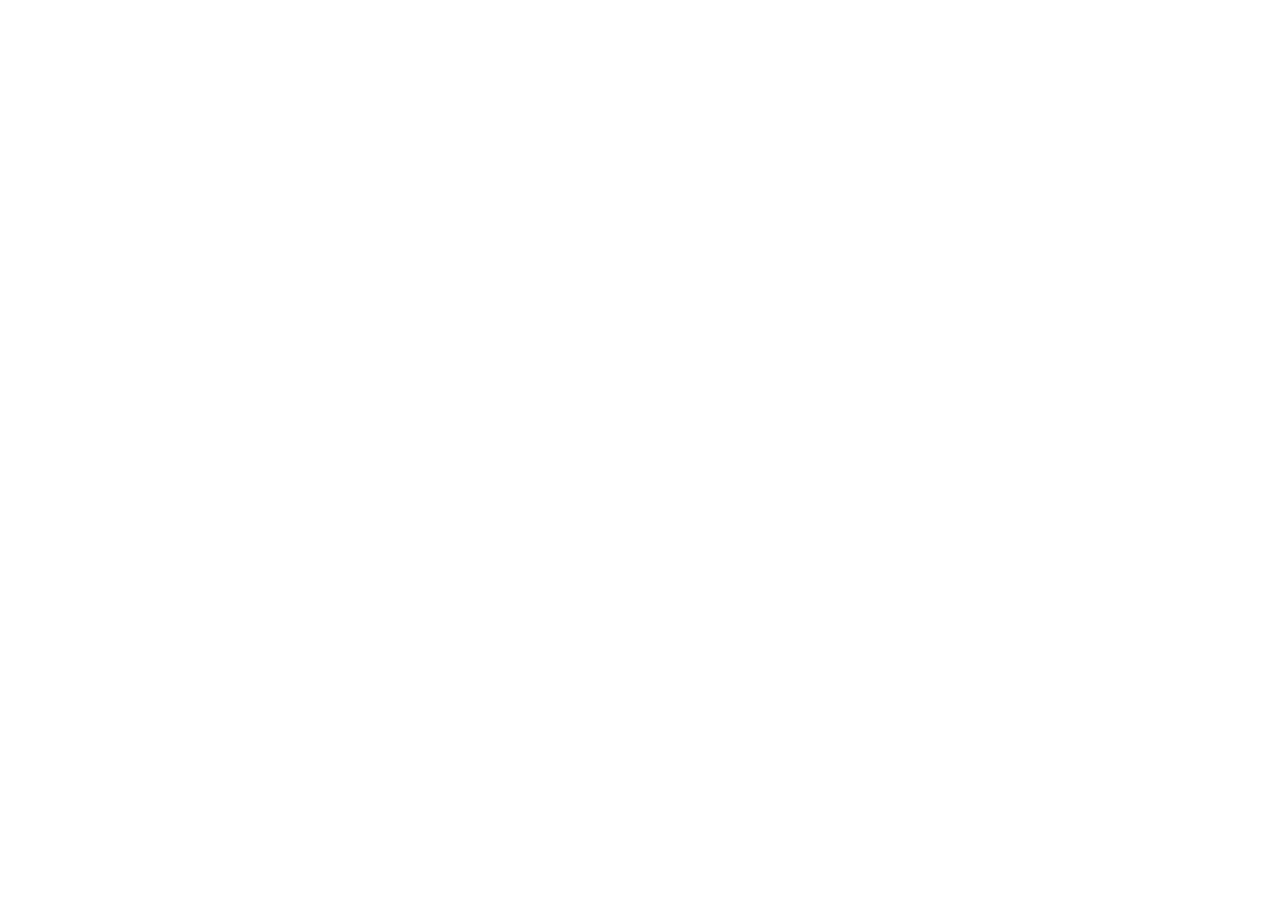
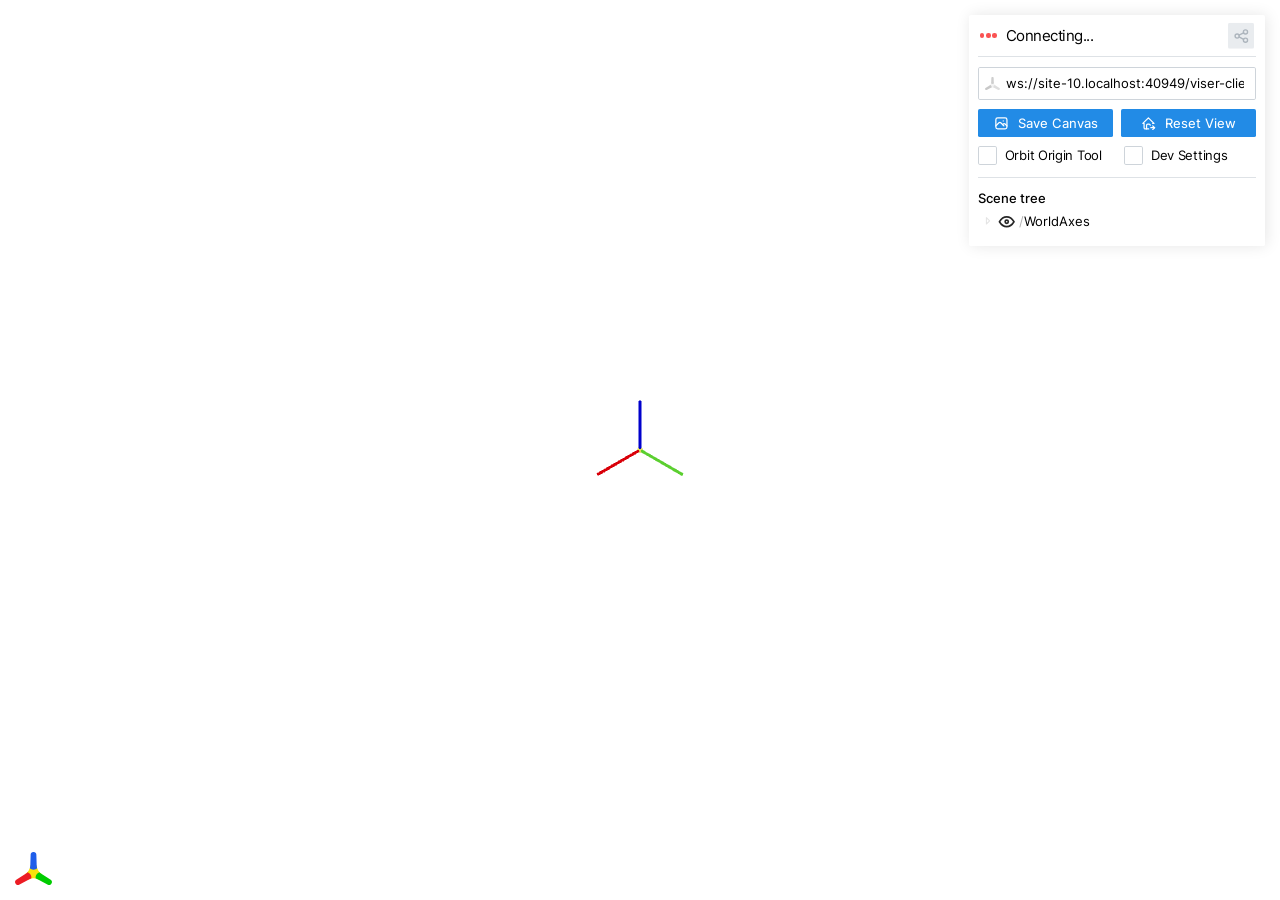
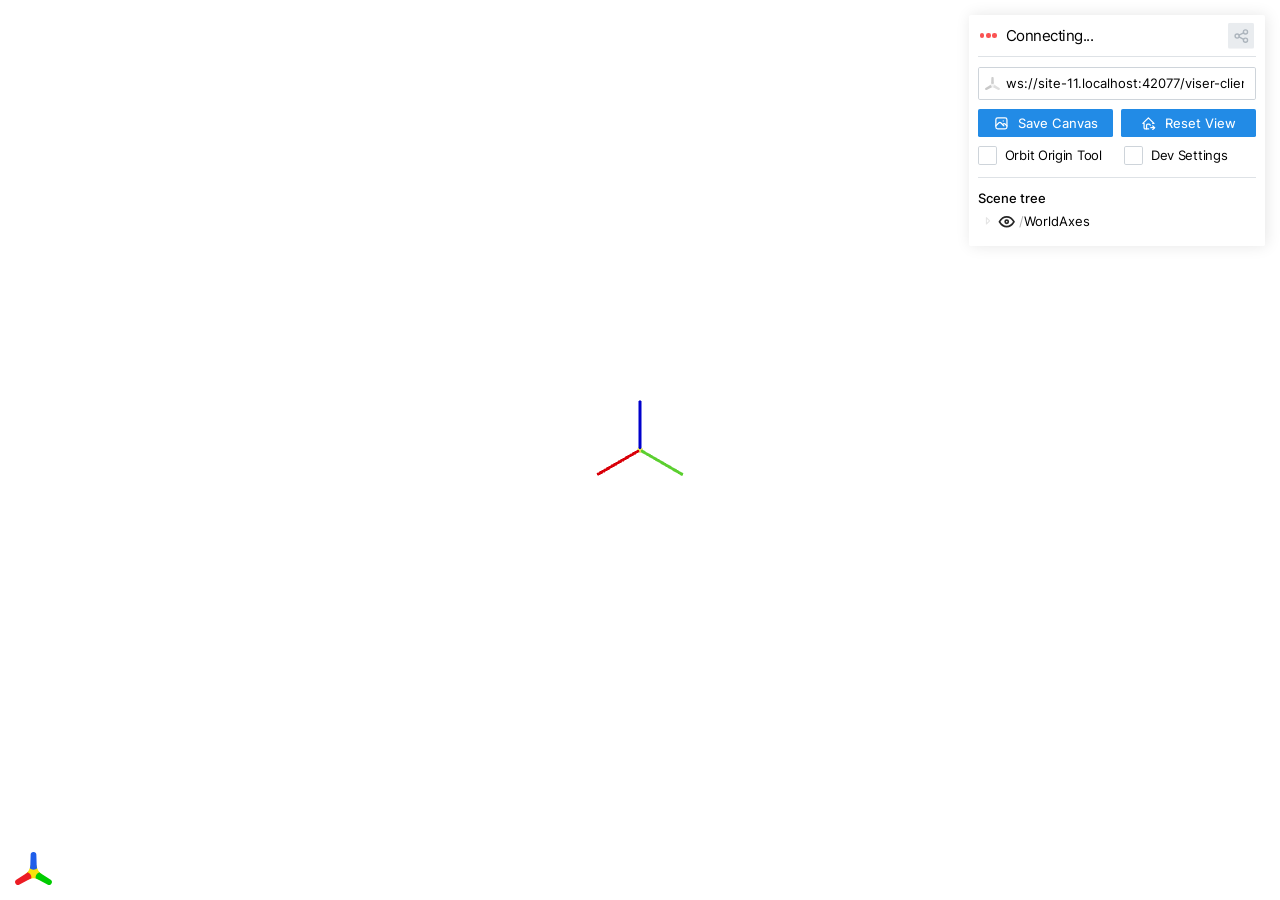
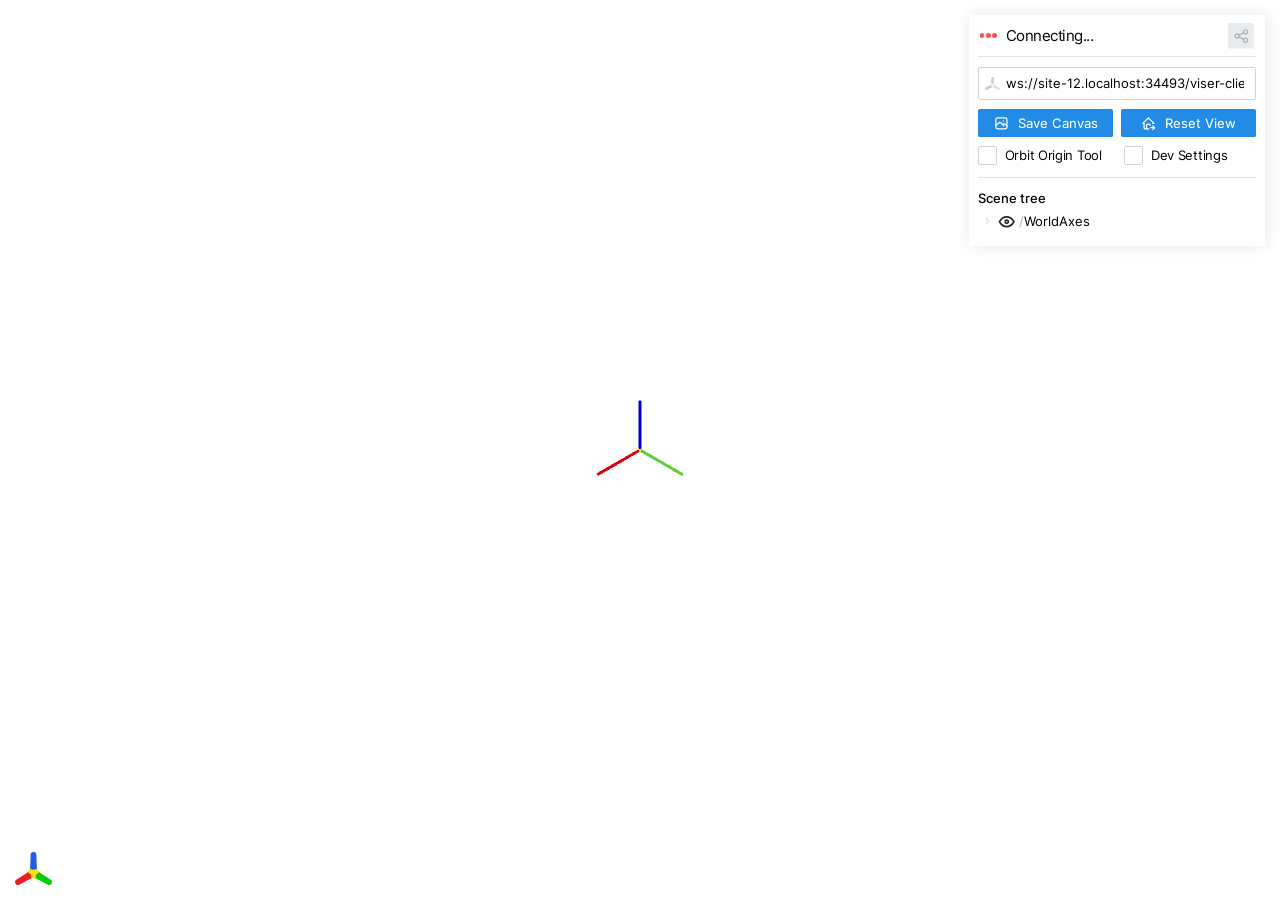
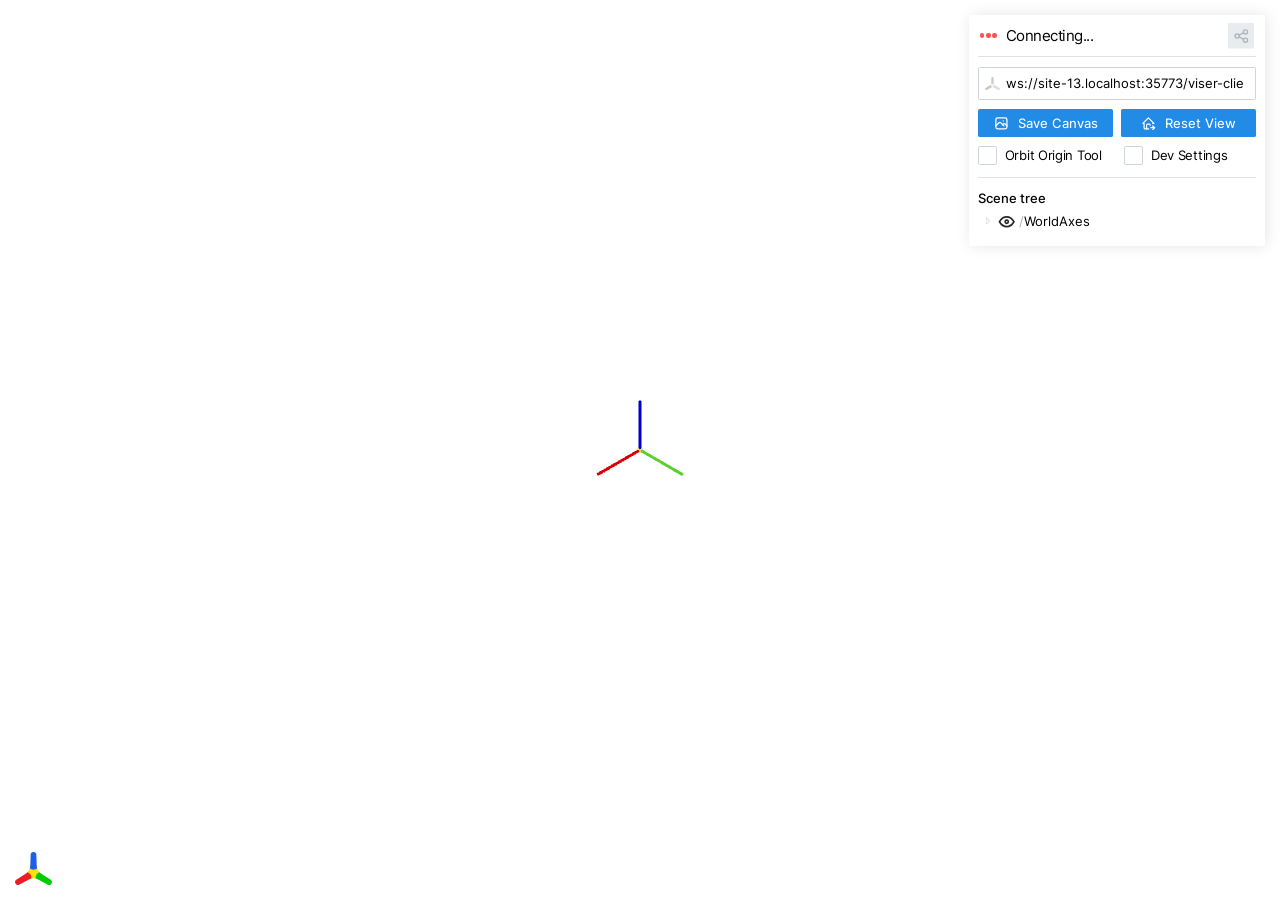
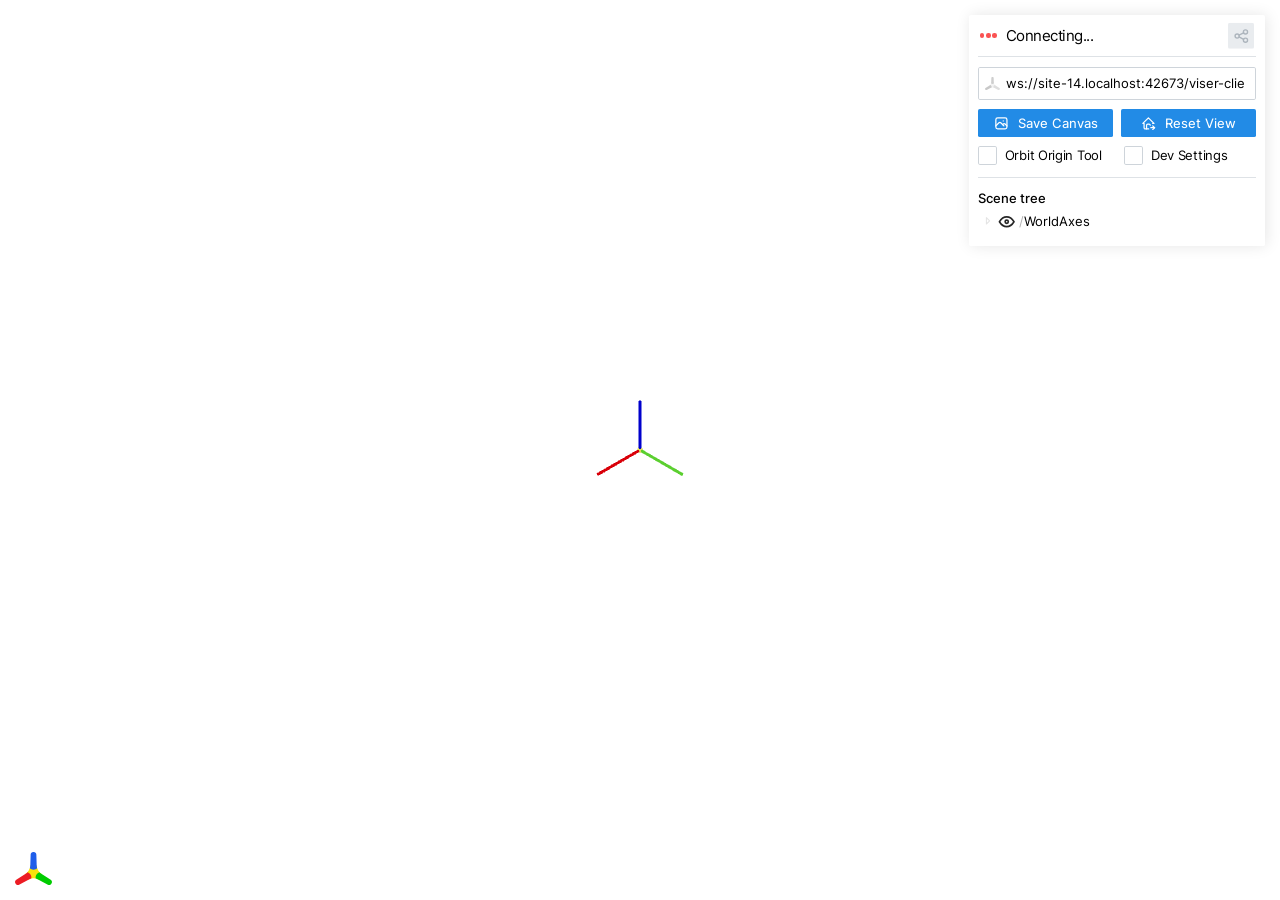
